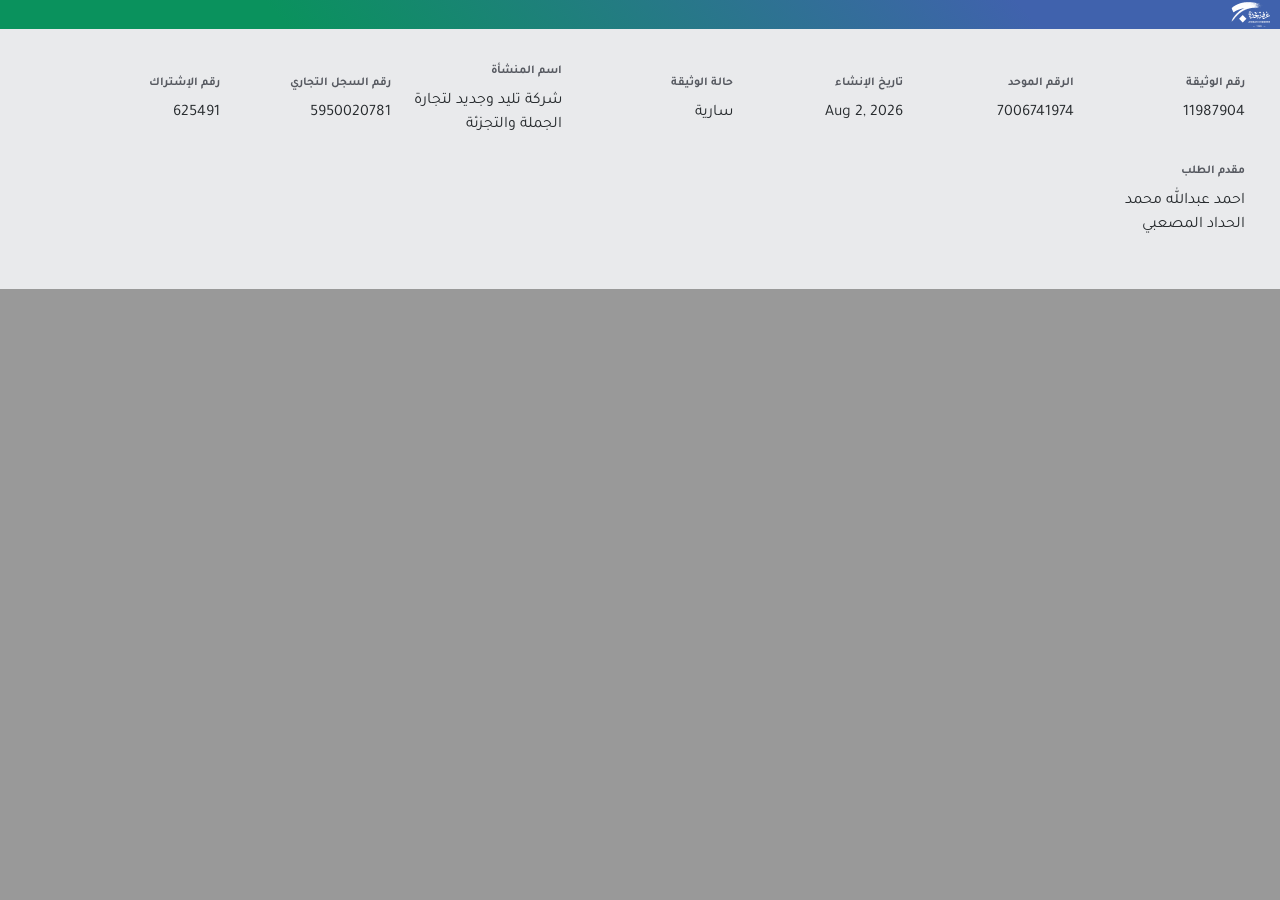
==== index.html @ 18b02ceb "go" ====
<!DOCTYPE html><html lang="ar" dir="rtl"><head><base href="./"><script>
(function () {
  try {
    // Keep the actual exported document address before restoring the captured
    // route identity below. Root-absolute hash routers otherwise navigate to
    // the static server root (/#/route) and discard the clone/project subpath.
    var physicalDocumentPath = location.pathname;
    var physicalDocumentSearch = location.search;
    var physicalDocumentHash = location.hash;
    // A generated HTML filename is a physical implementation detail, never a
    // deployment directory. Remove it before deriving the hosting subpath.
    var currentPath = location.pathname.replace(/\/index\.html(?=\/|$)/ig, '');
    currentPath = currentPath.endsWith('/') ? currentPath : currentPath + '/';
    var marker = "/";
    var markerIndex = currentPath.lastIndexOf(marker);
    var deploymentBase = markerIndex >= 0 ? currentPath.slice(0, markerIndex) : '';
    var deploymentRoot = (deploymentBase.replace(/\/+$/, '') || '') + '/';
    window.__CLONED_DEPLOYMENT_BASE__ = deploymentBase;
    
    var physicalEntry = new URL(location.href);
    var safeRootPath = deploymentRoot;
    var safeIndexPath = deploymentRoot + 'index.html';
    if (physicalEntry.pathname !== safeRootPath && physicalEntry.pathname !== safeIndexPath) {
      physicalEntry.pathname = safeRootPath;
      physicalEntry.search = '';
    }
    physicalEntry.hash = '';
    window.__CLONED_PHYSICAL_ENTRY_URL__ = physicalEntry.href;
    var base = document.querySelector('base');
    if (base) base.setAttribute('href', deploymentRoot);
    function rootHashTarget(value) {
      if (typeof value !== 'string') return null;
      try {
        var parsed = new URL(value, location.href);
        if (parsed.origin !== location.origin || parsed.pathname !== '/' || !/^#\//.test(parsed.hash)) return null;
        return physicalDocumentPath + (parsed.search || physicalDocumentSearch) + parsed.hash;
      } catch (_) { return null; }
    }
    function normalizeHistoryUrl(value) {
      if (typeof value !== 'string') return value;
      try {
        var rootHash = rootHashTarget(value);
        if (rootHash) return rootHash;
        var parsed = new URL(value, location.href);
        if (parsed.pathname !== physicalDocumentPath) parsed.pathname = parsed.pathname.replace(/\/index\.html(?=\/|$)/ig, '');
        return parsed.pathname + parsed.search + parsed.hash;
      } catch (_) { return value; }
    }
    function routeAllowed(value, context) {
      var guard = window.__CLONED_ROUTE_GUARD__;
      return !guard || typeof guard.allows !== 'function' || guard.allows(value, context);
    }
    var nativeHistory = {};
    ['pushState', 'replaceState'].forEach(function (method) {
      var original = history[method];
      nativeHistory[method] = original;
      history[method] = function (state, title, url) {
        var normalized = normalizeHistoryUrl(url);
        if (url != null && !routeAllowed(normalized)) return;
        return original.call(history, state, title, normalized);
      };
    });
    // The Navigation API is the only pre-commit browser hook that also covers
    // location.href, location.assign(), and location.replace(). Anchors and
    // History API calls remain covered by the fallbacks below.
    if (window.navigation && window.navigation.addEventListener) {
      window.navigation.addEventListener('navigate', function (event) {
        var corrected = event.destination && rootHashTarget(event.destination.url);
        if (!corrected || !event.cancelable) return;
        event.preventDefault();
        if (!routeAllowed(corrected, event)) return;
        var oldUrl = location.href;
        var method = event.navigationType === 'replace' ? 'replaceState' : 'pushState';
        nativeHistory[method].call(history, null, document.title, corrected);
        window.dispatchEvent(new HashChangeEvent('hashchange', { oldURL: oldUrl, newURL: location.href }));
      });
    }
    document.addEventListener('click', function (event) {
      if (event.defaultPrevented || event.button !== 0 || event.metaKey || event.ctrlKey || event.shiftKey || event.altKey) return;
      var anchor = event.target && event.target.closest && event.target.closest('a[href]');
      if (!anchor || (anchor.target && anchor.target !== '_self') || anchor.hasAttribute('download')) return;
      var corrected = rootHashTarget(anchor.getAttribute('href'));
      if (!corrected) return;
      event.preventDefault();
      if (!routeAllowed(corrected)) return;
      var oldUrl = location.href;
      nativeHistory.pushState.call(history, null, document.title, corrected);
      window.dispatchEvent(new HashChangeEvent('hashchange', { oldURL: oldUrl, newURL: location.href }));
    }, true);
    var capturedRoute = "/files-portal/U2FsdGVkX18SKubNwm4fNAu_M1NmaeADaIrEZDfGkQEAFNPZi5xrDi9K2Wsy48MesbpIVftaxe9GZG7YvKGKcZFGcg";
    var capturedRootHash = false;
    var targetRoute = capturedRootHash
      ? physicalDocumentPath + ("" || physicalDocumentSearch) + (/^#\//.test(physicalDocumentHash) ? physicalDocumentHash : "")
      : deploymentRoot + capturedRoute.replace(/^\/+/, '');
    var targetIsPhysicalDocument = targetRoute.replace(/[?#].*$/, '') === physicalDocumentPath;
    if (location.pathname + location.search + location.hash !== targetRoute) {
      (capturedRootHash || targetIsPhysicalDocument ? nativeHistory.replaceState : history.replaceState).call(history, null, document.title, targetRoute);
    }
    
    window.__CLONED_RESTORE_PHYSICAL_ENTRY__ = function (trigger) {
      try {
        var physicalEntry = new URL(window.__CLONED_PHYSICAL_ENTRY_URL__ || '', location.origin);
        if (physicalEntry.origin !== location.origin) return false;
        if (physicalEntry.pathname !== deploymentRoot && physicalEntry.pathname !== deploymentRoot + 'index.html') return false;
        nativeHistory.replaceState.call(history, history.state, document.title, physicalEntry.pathname + physicalEntry.search + physicalEntry.hash);
        window.__CLONED_STATIC_HOST_SAFE_ROUTE__ = { enabled: true, virtualRouteApplied: true, physicalUrlRestored: true, restoreTrigger: trigger };
        console.info('Restored static-host-safe physical URL', { restored: true, trigger: trigger });
        return true;
      } catch (_) { return false; }
    };
  } catch (_) {}
})();
</script><script>
(function () {
  var resources = {"https://es.jcci.org.sa/favicon.ico":"assets/favicon.ico","https://es.jcci.org.sa/runtime.96711ca3901e5c59.js":"js/runtime.96711ca3901e5c59.js","https://es.jcci.org.sa/polyfills.42f2273b4b2ad4d5.js":"js/polyfills.42f2273b4b2ad4d5.js","https://cdnjs.cloudflare.com/ajax/libs/font-awesome/4.7.0/css/font-awesome.min.css":"css/ajax/libs/font-awesome/4.7.0/css/font-awesome.min.css","https://es.jcci.org.sa/styles.d75b4e4348cd40df.css":"css/styles.d75b4e4348cd40df.css","https://es.jcci.org.sa/Tajawal-Regular.c926d31bbb85e9a4.otf":"fonts/Tajawal-Regular.c926d31bbb85e9a4.otf","https://raw.githack.com/eKoopmans/html2pdf/master/dist/html2pdf.bundle.js":"js/eKoopmans/html2pdf/master/dist/html2pdf.bundle.js","https://es.jcci.org.sa/scripts.fde64f2b91915339.js":"js/scripts.fde64f2b91915339.js","https://es.jcci.org.sa/main.dde050314a5e912d.js":"js/main.dde050314a5e912d.js","https://es.jcci.org.sa/assets/i18n/ar.json":"assets/i18n/ar.json","https://es.jcci.org.sa/assets/i18n/en.json":"assets/i18n/en.json","https://es.jcci.org.sa/assets/images/chambers-logo/JeddahChamber-WhiteLogo.svg":"assets/images/chambers-logo/JeddahChamber-WhiteLogo.svg","https://analytics.is.sa/script.js":"js/script.js","https://flags.code.is.sa/871/client/features":"api/871/client/features.json","https://es.jcci.org.sa/backend/api/MyDocuments/ViewDocumentV2":"api/backend/api/MyDocuments/ViewDocumentV2.json","https://analytics.is.sa/api/send":"api/send.json","blob:https://es.jcci.org.sa/0912cd89-33bb-48c0-9a73-5f0d02122f06":"api/https--8a423eaec6606a28/es.jcci.org.sa/0912cd89-33bb-48c0-9a73-5f0d02122f06.pdf","https://es.jcci.org.sa/Tajawal-Bold.a38b4347c7faf820.otf":"fonts/Tajawal-Bold.a38b4347c7faf820.otf","https://manage.license.pdf.is.sa/api/licenses/validate":"api/licenses/validate.json","https://es.jcci.org.sa/fa-duotone-900.fea2360d17b96439.woff2":"fonts/fa-duotone-900.fea2360d17b96439.woff2","blob:https://es.jcci.org.sa/66b21552-a897-4b82-9615-51c805713a36":"api/https--fd3a683abe9d99a4/es.jcci.org.sa/66b21552-a897-4b82-9615-51c805713a36.pdf","https://es.jcci.org.sa/files-portal/U2FsdGVkX18SKubNwm4fNAu_M1NmaeADaIrEZDfGkQEAFNPZi5xrDi9K2Wsy48MesbpIVftaxe9GZG7YvKGKcZFGcg":"files-portal/U2FsdGVkX18SKubNwm4fNAu_M1NmaeADaIrEZDfGkQEAFNPZi5xrDi9K2Wsy48MesbpIVftaxe9GZG7YvKGKcZFGcg/index.html","https://es.jcci.org.sa/":"index.html","https://es.jcci.org.sa/assets/js/intercom.js":"js/assets/js/intercom.js","https://es.jcci.org.sa/assets/lib/js/pdf.js":"js/assets/lib/js/pdf.js","https://es.jcci.org.sa/Tajawal-Light.66722e09412e4348.otf":"fonts/Tajawal-Light.66722e09412e4348.otf","https://es.jcci.org.sa/Tajawal-Medium.a87ad9852ed65aa3.otf":"fonts/Tajawal-Medium.a87ad9852ed65aa3.otf","https://es.jcci.org.sa/Tajawal-ExtraBold.80a3e7cd41c32377.otf":"fonts/Tajawal-ExtraBold.80a3e7cd41c32377.otf","https://fonts.googleapis.com/css2?family=Roboto:wght@300;400;500&display=swap":"css/css2--5a139c361368ee8d.css","https://fonts.googleapis.com/icon?family=Material+Icons":"css/icon--ed28347779476943.css","https://cdnjs.cloudflare.com/ajax/libs/font-awesome/4.7.0/fonts/fontawesome-webfont.eot?v=4.7.0":"fonts/ajax/libs/font-awesome/4.7.0/fonts/fontawesome-webfont--4220aa11ed52e819.eot","https://cdnjs.cloudflare.com/ajax/libs/font-awesome/4.7.0/fonts/fontawesome-webfont.eot?":"fonts/ajax/libs/font-awesome/4.7.0/fonts/fontawesome-webfont.eot","https://cdnjs.cloudflare.com/ajax/libs/font-awesome/4.7.0/fonts/fontawesome-webfont.woff2?v=4.7.0":"fonts/ajax/libs/font-awesome/4.7.0/fonts/fontawesome-webfont--4220aa11ed52e819.woff2","https://cdnjs.cloudflare.com/ajax/libs/font-awesome/4.7.0/fonts/fontawesome-webfont.woff?v=4.7.0":"fonts/ajax/libs/font-awesome/4.7.0/fonts/fontawesome-webfont--4220aa11ed52e819.woff","https://cdnjs.cloudflare.com/ajax/libs/font-awesome/4.7.0/fonts/fontawesome-webfont.ttf?v=4.7.0":"fonts/ajax/libs/font-awesome/4.7.0/fonts/fontawesome-webfont--4220aa11ed52e819.ttf","https://cdnjs.cloudflare.com/ajax/libs/font-awesome/4.7.0/fonts/fontawesome-webfont.svg?v=4.7.0":"images/ajax/libs/font-awesome/4.7.0/fonts/fontawesome-webfont--4220aa11ed52e819.svg","https://es.jcci.org.sa/fa-brands-400.30c252b60a43c17c.woff2":"fonts/fa-brands-400.30c252b60a43c17c.woff2","https://es.jcci.org.sa/fa-brands-400.04639e675f3ad19d.ttf":"fonts/fa-brands-400.04639e675f3ad19d.ttf","https://es.jcci.org.sa/fa-duotone-900.8372a4c6bd8644ad.ttf":"fonts/fa-duotone-900.8372a4c6bd8644ad.ttf","https://es.jcci.org.sa/fa-light-300.95275b21d02271e3.woff2":"fonts/fa-light-300.95275b21d02271e3.woff2","https://es.jcci.org.sa/fa-light-300.022a57013d7b3353.ttf":"fonts/fa-light-300.022a57013d7b3353.ttf","https://es.jcci.org.sa/fa-regular-400.8576d7cefc8b8922.woff2":"fonts/fa-regular-400.8576d7cefc8b8922.woff2","https://es.jcci.org.sa/fa-regular-400.8a40ed10e643ee0a.ttf":"fonts/fa-regular-400.8a40ed10e643ee0a.ttf","https://es.jcci.org.sa/fa-solid-900.bfed0292989d50b8.woff2":"fonts/fa-solid-900.bfed0292989d50b8.woff2","https://es.jcci.org.sa/fa-solid-900.464668fa4a5ecf05.ttf":"fonts/fa-solid-900.464668fa4a5ecf05.ttf","https://es.jcci.org.sa/fa-thin-100.534107bfe356b8f0.woff2":"fonts/fa-thin-100.534107bfe356b8f0.woff2","https://es.jcci.org.sa/fa-thin-100.a80668846623824d.ttf":"fonts/fa-thin-100.a80668846623824d.ttf","https://es.jcci.org.sa/icon-info.8a3c51aae01eccf6.png":"images/icon-info.8a3c51aae01eccf6.png","https://es.jcci.org.sa/assets/images/icons/input_loader.svg":"assets/images/icons/input_loader.svg","https://es.jcci.org.sa/pointer-icon.f1f1dfd3dbaf8f08.png":"images/pointer-icon.f1f1dfd3dbaf8f08.png","https://es.jcci.org.sa/login-image.7143793c0b0d82d2.png":"images/login-image.7143793c0b0d82d2.png","https://fonts.gstatic.com/s/roboto/v51/KFOMCnqEu92Fr1ME7kSn66aGLdTylUAMQXC89YmC2DPNWuaabWmT.ttf":"fonts/s/roboto/v51/KFOMCnqEu92Fr1ME7kSn66aGLdTylUAMQXC89YmC2DPNWuaabWmT.ttf","https://fonts.gstatic.com/s/roboto/v51/KFOMCnqEu92Fr1ME7kSn66aGLdTylUAMQXC89YmC2DPNWubEbWmT.ttf":"fonts/s/roboto/v51/KFOMCnqEu92Fr1ME7kSn66aGLdTylUAMQXC89YmC2DPNWubEbWmT.ttf","https://fonts.gstatic.com/s/roboto/v51/KFOMCnqEu92Fr1ME7kSn66aGLdTylUAMQXC89YmC2DPNWub2bWmT.ttf":"fonts/s/roboto/v51/KFOMCnqEu92Fr1ME7kSn66aGLdTylUAMQXC89YmC2DPNWub2bWmT.ttf","https://fonts.gstatic.com/s/materialicons/v145/flUhRq6tzZclQEJ-Vdg-IuiaDsNZ.ttf":"fonts/s/materialicons/v145/flUhRq6tzZclQEJ-Vdg-IuiaDsNZ.ttf"};
  var captchaPaths = {};
  var basenameMatches = {"favicon.ico":"assets/favicon.ico","runtime.96711ca3901e5c59.js":"js/runtime.96711ca3901e5c59.js","polyfills.42f2273b4b2ad4d5.js":"js/polyfills.42f2273b4b2ad4d5.js","font-awesome.min.css":"css/ajax/libs/font-awesome/4.7.0/css/font-awesome.min.css","styles.d75b4e4348cd40df.css":"css/styles.d75b4e4348cd40df.css","Tajawal-Regular.c926d31bbb85e9a4.otf":"fonts/Tajawal-Regular.c926d31bbb85e9a4.otf","html2pdf.bundle.js":"js/eKoopmans/html2pdf/master/dist/html2pdf.bundle.js","scripts.fde64f2b91915339.js":"js/scripts.fde64f2b91915339.js","main.dde050314a5e912d.js":"js/main.dde050314a5e912d.js","ar.json":"assets/i18n/ar.json","en.json":"assets/i18n/en.json","JeddahChamber-WhiteLogo.svg":"assets/images/chambers-logo/JeddahChamber-WhiteLogo.svg","script.js":"js/script.js","features":"api/871/client/features.json","ViewDocumentV2":"api/backend/api/MyDocuments/ViewDocumentV2.json","send":"api/send.json","0912cd89-33bb-48c0-9a73-5f0d02122f06":"api/https--8a423eaec6606a28/es.jcci.org.sa/0912cd89-33bb-48c0-9a73-5f0d02122f06.pdf","Tajawal-Bold.a38b4347c7faf820.otf":"fonts/Tajawal-Bold.a38b4347c7faf820.otf","validate":"api/licenses/validate.json","fa-duotone-900.fea2360d17b96439.woff2":"fonts/fa-duotone-900.fea2360d17b96439.woff2","66b21552-a897-4b82-9615-51c805713a36":"api/https--fd3a683abe9d99a4/es.jcci.org.sa/66b21552-a897-4b82-9615-51c805713a36.pdf","U2FsdGVkX18SKubNwm4fNAu_M1NmaeADaIrEZDfGkQEAFNPZi5xrDi9K2Wsy48MesbpIVftaxe9GZG7YvKGKcZFGcg":"files-portal/U2FsdGVkX18SKubNwm4fNAu_M1NmaeADaIrEZDfGkQEAFNPZi5xrDi9K2Wsy48MesbpIVftaxe9GZG7YvKGKcZFGcg/index.html","intercom.js":"js/assets/js/intercom.js","pdf.js":"js/assets/lib/js/pdf.js","Tajawal-Light.66722e09412e4348.otf":"fonts/Tajawal-Light.66722e09412e4348.otf","Tajawal-Medium.a87ad9852ed65aa3.otf":"fonts/Tajawal-Medium.a87ad9852ed65aa3.otf","Tajawal-ExtraBold.80a3e7cd41c32377.otf":"fonts/Tajawal-ExtraBold.80a3e7cd41c32377.otf","css2":"css/css2--5a139c361368ee8d.css","icon":"css/icon--ed28347779476943.css","fontawesome-webfont.eot":null,"fontawesome-webfont.woff2":"fonts/ajax/libs/font-awesome/4.7.0/fonts/fontawesome-webfont--4220aa11ed52e819.woff2","fontawesome-webfont.woff":"fonts/ajax/libs/font-awesome/4.7.0/fonts/fontawesome-webfont--4220aa11ed52e819.woff","fontawesome-webfont.ttf":"fonts/ajax/libs/font-awesome/4.7.0/fonts/fontawesome-webfont--4220aa11ed52e819.ttf","fontawesome-webfont.svg":"images/ajax/libs/font-awesome/4.7.0/fonts/fontawesome-webfont--4220aa11ed52e819.svg","fa-brands-400.30c252b60a43c17c.woff2":"fonts/fa-brands-400.30c252b60a43c17c.woff2","fa-brands-400.04639e675f3ad19d.ttf":"fonts/fa-brands-400.04639e675f3ad19d.ttf","fa-duotone-900.8372a4c6bd8644ad.ttf":"fonts/fa-duotone-900.8372a4c6bd8644ad.ttf","fa-light-300.95275b21d02271e3.woff2":"fonts/fa-light-300.95275b21d02271e3.woff2","fa-light-300.022a57013d7b3353.ttf":"fonts/fa-light-300.022a57013d7b3353.ttf","fa-regular-400.8576d7cefc8b8922.woff2":"fonts/fa-regular-400.8576d7cefc8b8922.woff2","fa-regular-400.8a40ed10e643ee0a.ttf":"fonts/fa-regular-400.8a40ed10e643ee0a.ttf","fa-solid-900.bfed0292989d50b8.woff2":"fonts/fa-solid-900.bfed0292989d50b8.woff2","fa-solid-900.464668fa4a5ecf05.ttf":"fonts/fa-solid-900.464668fa4a5ecf05.ttf","fa-thin-100.534107bfe356b8f0.woff2":"fonts/fa-thin-100.534107bfe356b8f0.woff2","fa-thin-100.a80668846623824d.ttf":"fonts/fa-thin-100.a80668846623824d.ttf","icon-info.8a3c51aae01eccf6.png":"images/icon-info.8a3c51aae01eccf6.png","input_loader.svg":"assets/images/icons/input_loader.svg","pointer-icon.f1f1dfd3dbaf8f08.png":"images/pointer-icon.f1f1dfd3dbaf8f08.png","login-image.7143793c0b0d82d2.png":"images/login-image.7143793c0b0d82d2.png","KFOMCnqEu92Fr1ME7kSn66aGLdTylUAMQXC89YmC2DPNWuaabWmT.ttf":"fonts/s/roboto/v51/KFOMCnqEu92Fr1ME7kSn66aGLdTylUAMQXC89YmC2DPNWuaabWmT.ttf","KFOMCnqEu92Fr1ME7kSn66aGLdTylUAMQXC89YmC2DPNWubEbWmT.ttf":"fonts/s/roboto/v51/KFOMCnqEu92Fr1ME7kSn66aGLdTylUAMQXC89YmC2DPNWubEbWmT.ttf","KFOMCnqEu92Fr1ME7kSn66aGLdTylUAMQXC89YmC2DPNWub2bWmT.ttf":"fonts/s/roboto/v51/KFOMCnqEu92Fr1ME7kSn66aGLdTylUAMQXC89YmC2DPNWub2bWmT.ttf","flUhRq6tzZclQEJ-Vdg-IuiaDsNZ.ttf":"fonts/s/materialicons/v145/flUhRq6tzZclQEJ-Vdg-IuiaDsNZ.ttf"};
  var imageStemMatches = {"favicon":"assets/favicon.ico","jeddahchamber-whitelogo":"assets/images/chambers-logo/JeddahChamber-WhiteLogo.svg","fontawesome-webfont":"images/ajax/libs/font-awesome/4.7.0/fonts/fontawesome-webfont--4220aa11ed52e819.svg","icon-info.8a3c51aae01eccf6":"images/icon-info.8a3c51aae01eccf6.png","input_loader":"assets/images/icons/input_loader.svg","pointer-icon.f1f1dfd3dbaf8f08":"images/pointer-icon.f1f1dfd3dbaf8f08.png","login-image.7143793c0b0d82d2":"images/login-image.7143793c0b0d82d2.png"};
  var sourcePageUrl = "https://es.jcci.org.sa/files-portal/U2FsdGVkX18SKubNwm4fNAu_M1NmaeADaIrEZDfGkQEAFNPZi5xrDi9K2Wsy48MesbpIVftaxe9GZG7YvKGKcZFGcg";

  function normalizeAssetPath(value) {
    if (typeof value !== 'string' || !value) return value;
    var raw = value.trim();
    try {
      var original = new URL(raw, sourcePageUrl); original.hash = '';
      var file = resources[original.href];
      var queryless = original.origin + original.pathname;
      if (!file && captchaPaths[queryless]) file = resources[queryless] || null;
      if (!file) {
        var name = original.pathname.split('/').pop();
        file = name && basenameMatches[name] || null;
      }
      if (!file && /\.(?:png|jpe?g|gif|webp|avif|svg|ico)$/i.test(original.pathname)) {
        var imageName = original.pathname.split('/').pop() || '';
        var imageStem = imageName.replace(/\.[^.]*$/, '').toLowerCase();
        file = imageStem && imageStemMatches[imageStem] || null;
      }
      if (file) return (window.__CLONED_DEPLOYMENT_BASE__ || '') + '/' + file;
      if (captchaPaths[queryless]) return 'data:,';
    } catch (_) {}
    return value;
  }

  function rewriteCssUrlTokens(input, mapper) {
  var text = String(input);
  var output = '';
  var copied = 0;
  var index = 0;
  var length = text.length;
  function skipString(position, quote) {
    position += 1;
    while (position < length) {
      if (text[position] === '\\') { position += 2; continue; }
      if (text[position] === quote) return position + 1;
      position += 1;
    }
    return length;
  }
  function skipComment(position) {
    var end = text.indexOf('*/', position + 2);
    return end < 0 ? length : end + 2;
  }
  while (index < length) {
    var character = text[index];
    if (character === '/' && text[index + 1] === '*') { index = skipComment(index); continue; }
    if (character === '"' || character === "'") { index = skipString(index, character); continue; }
    var boundaryBefore = index === 0 || !/[a-z0-9_-]/i.test(text[index - 1]);
    if (!boundaryBefore || text.slice(index, index + 3).toLowerCase() !== 'url') { index += 1; continue; }
    var cursor = index + 3;
    while (cursor < length && /\s/.test(text[cursor])) cursor += 1;
    if (text[cursor] !== '(') { index += 3; continue; }
    cursor += 1;
    while (cursor < length && /\s/.test(text[cursor])) cursor += 1;
    var valueStart = cursor;
    var valueEnd;
    var close;
    var quote = text[cursor] === '"' || text[cursor] === "'" ? text[cursor] : '';
    if (quote) {
      valueStart = cursor + 1;
      cursor = skipString(cursor, quote);
      if (cursor > length || text[cursor - 1] !== quote) { index = length; continue; }
      valueEnd = cursor - 1;
      while (cursor < length && /\s/.test(text[cursor])) cursor += 1;
      if (text[cursor] !== ')') { index = cursor; continue; }
      close = cursor;
    } else {
      var depth = 1;
      while (cursor < length) {
        character = text[cursor];
        if (character === '\\') { cursor += 2; continue; }
        if (character === '/' && text[cursor + 1] === '*') { cursor = skipComment(cursor); continue; }
        if (character === '"' || character === "'") { cursor = skipString(cursor, character); continue; }
        if (character === '(') depth += 1;
        else if (character === ')' && --depth === 0) break;
        cursor += 1;
      }
      if (cursor >= length) { index = length; continue; }
      close = cursor;
      valueEnd = close;
      while (valueEnd > valueStart && /\s/.test(text[valueEnd - 1])) valueEnd -= 1;
    }
    var original = text.slice(valueStart, valueEnd);
    var replacement = mapper(original, {
      start: index,
      end: close + 1,
      valueStart: valueStart,
      valueEnd: valueEnd,
      quote: quote,
      token: text.slice(index, close + 1)
    });
    if (typeof replacement === 'string' && replacement !== original) {
      output += text.slice(copied, valueStart) + replacement;
      copied = valueEnd;
    }
    index = close + 1;
  }
  return copied ? output + text.slice(copied) : text;
}
  function rewriteCssImportTokens(input, mapper) {
  var text = String(input);
  var output = '';
  var copied = 0;
  var index = 0;
  var length = text.length;
  function skipString(position, quote) {
    position += 1;
    while (position < length) {
      if (text[position] === '\\') { position += 2; continue; }
      if (text[position] === quote) return position + 1;
      position += 1;
    }
    return length;
  }
  while (index < length) {
    if (text[index] === '/' && text[index + 1] === '*') {
      var commentEnd = text.indexOf('*/', index + 2);
      index = commentEnd < 0 ? length : commentEnd + 2;
      continue;
    }
    if (text[index] === '"' || text[index] === "'") { index = skipString(index, text[index]); continue; }
    if (text.slice(index, index + 7).toLowerCase() !== '@import' || /[a-z0-9_-]/i.test(text[index + 7] || '')) { index += 1; continue; }
    var cursor = index + 7;
    while (cursor < length && /\s/.test(text[cursor])) cursor += 1;
    var quote = text[cursor];
    if (quote !== '"' && quote !== "'") { index = cursor; continue; }
    var valueStart = cursor + 1;
    cursor = skipString(cursor, quote);
    if (cursor > length || text[cursor - 1] !== quote) { index = length; continue; }
    var valueEnd = cursor - 1;
    var original = text.slice(valueStart, valueEnd);
    var replacement = mapper(original, { start: index, valueStart: valueStart, valueEnd: valueEnd, quote: quote });
    if (typeof replacement === 'string' && replacement !== original) {
      output += text.slice(copied, valueStart) + replacement;
      copied = valueEnd;
    }
    index = cursor;
  }
  return copied ? output + text.slice(copied) : text;
}

  function resolveCss(value) {
    if (typeof value !== 'string') return value;
    function rewrite(raw) {
      var resolved = normalizeAssetPath(raw.trim());
      return resolved === raw.trim() ? raw : resolved;
    }
    return rewriteCssImportTokens(rewriteCssUrlTokens(value, rewrite), rewrite);
  }

  function resolveMarkup(value) {
    if (typeof value !== 'string' || !value) return value;
    var output = value.replace(/\b(src|href|poster|data)=(["'])(.*?)\2/gi, function(match, attribute, quote, raw) {
      var resolved = normalizeAssetPath(raw);
      return attribute + '=' + quote + resolved + quote;
    });
    output = output.replace(/\b(srcset|imagesrcset)=(["'])(.*?)\2/gi, function(match, attribute, quote, raw) {
      var candidates = raw.split(',').map(function(candidate) {
        var parts = candidate.trim().split(/\s+/);
        parts[0] = normalizeAssetPath(parts[0]);
        return parts.join(' ');
      });
      return attribute + '=' + quote + candidates.join(', ') + quote;
    });
    return output.replace(/\bstyle=(["'])(.*?)\1/gi, function(match, quote, raw) {
      return 'style=' + quote + resolveCss(raw) + quote;
    });
  }

  [['innerHTML', 'set'], ['outerHTML', 'set']].forEach(function(entry) {
    var descriptor = Object.getOwnPropertyDescriptor(Element.prototype, entry[0]);
    if (!descriptor || !descriptor.set || !descriptor.get) return;
    Object.defineProperty(Element.prototype, entry[0], {
      configurable: true,
      enumerable: descriptor.enumerable,
      get: descriptor.get,
      set: function(value) { return descriptor.set.call(this, resolveMarkup(value)); }
    });
  });
  var insertAdjacentHTML = Element.prototype.insertAdjacentHTML;
  if (insertAdjacentHTML) Element.prototype.insertAdjacentHTML = function(position, value) {
    return insertAdjacentHTML.call(this, position, resolveMarkup(value));
  };

  var setAttribute = Element.prototype.setAttribute;
  Element.prototype.setAttribute = function (name, value) {
    var attribute = String(name).toLowerCase();
    if (attribute === 'src' || attribute === 'href' || attribute === 'poster' || attribute === 'data') value = normalizeAssetPath(value);
    if (attribute === 'style') value = resolveCss(value);
    return setAttribute.call(this, name, value);
  };

  [['HTMLImageElement', 'src'], ['HTMLScriptElement', 'src'], ['HTMLLinkElement', 'href'], ['HTMLSourceElement', 'src'], ['HTMLVideoElement', 'poster'], ['HTMLAudioElement', 'src']].forEach(function (entry) {
    var Type = window[entry[0]];
    if (!Type) return;
    var descriptor = Object.getOwnPropertyDescriptor(Type.prototype, entry[1]);
    if (!descriptor || !descriptor.set || !descriptor.get) return;
    Object.defineProperty(Type.prototype, entry[1], {
      configurable: true,
      enumerable: descriptor.enumerable,
      get: descriptor.get,
      set: function (value) { return descriptor.set.call(this, normalizeAssetPath(value)); }
    });
  });

  var originalFetch = window.fetch && window.fetch.bind(window);
  if (originalFetch) window.fetch = function (input, init) {
    if (typeof input === 'string') input = normalizeAssetPath(input);
    else if (input && input.url) input = new Request(normalizeAssetPath(input.url), input);
    return originalFetch(input, init);
  };

  var open = XMLHttpRequest.prototype.open;
  XMLHttpRequest.prototype.open = function (method, url) {
    arguments[1] = normalizeAssetPath(url);
    return open.apply(this, arguments);
  };

  var setProperty = CSSStyleDeclaration.prototype.setProperty;
  CSSStyleDeclaration.prototype.setProperty = function (name, value, priority) {
    return setProperty.call(this, name, resolveCss(value), priority);
  };
})();
</script><script>
window.__CLONED_API_CACHE__ = [
  {
    "url": "https://es.jcci.org.sa/assets/i18n/ar.json",
    "pathname": "/assets/i18n/ar.json",
    "method": "GET",
    "file": "assets/i18n/ar.json",
    "status": 200,
    "statusText": "OK",
    "contentType": "application/json",
    "headers": {
      "etag": "\"0a54d1f872ddd1:0\"",
      "content-type": "application/json",
      "last-modified": "Sun, 16 Aug 2026 13:57:06 GMT"
    },
    "body": "{\n  \"Home\": \"الرئيسية\"\n}",
    "encoding": "utf8"
  },
  {
    "url": "https://es.jcci.org.sa/assets/i18n/en.json",
    "pathname": "/assets/i18n/en.json",
    "method": "GET",
    "file": "assets/i18n/en.json",
    "status": 200,
    "statusText": "OK",
    "contentType": "application/json",
    "headers": {
      "etag": "\"0a54d1f872ddd1:0\"",
      "content-type": "application/json",
      "last-modified": "Sun, 16 Aug 2026 13:57:06 GMT"
    },
    "body": "{\n  \"Home\": \"Home\"\n}",
    "encoding": "utf8"
  },
  {
    "url": "https://flags.code.is.sa/871/client/features",
    "pathname": "/871/client/features",
    "method": "GET",
    "file": "api/871/client/features.json",
    "status": 200,
    "statusText": "",
    "contentType": "application/json",
    "headers": {
      "etag": "W/\"db1b246900517c1c752d8c2b6086fb81\"",
      "content-type": "application/json",
      "cache-control": "max-age=0, private, must-revalidate"
    },
    "body": "{\"version\":1,\"features\":[{\"name\":\"enable-license-validation\",\"description\":\"If enabled, the package will validate the license against the server; if disabled, no validation will occur. This ensures that active clients remain unaffected during license server deployments or downtime.\",\"enabled\":true,\"strategies\":[{\"name\":\"default\",\"parameters\":{}}]},{\"name\":\"enable-license-validation-dev\",\"description\":\"If enabled, the package will validate the license against the server; if disabled, no validation will occur. This ensures that active clients remain unaffected during license server deployments or downtime. (On dev environment)\",\"enabled\":true,\"strategies\":[{\"name\":\"default\",\"parameters\":{}}]}]}",
    "encoding": "utf8"
  },
  {
    "url": "https://analytics.is.sa/api/send",
    "pathname": "/api/send",
    "method": "POST",
    "file": "api/send.json",
    "status": 200,
    "statusText": "",
    "contentType": "application/json",
    "headers": {
      "cache-control": "no-cache",
      "content-type": "application/json"
    },
    "body": "{\"cache\":\"eyJhbGciOiJIUzI1NiIsInR5cCI6IkpXVCJ9.[base64].v9TP9wc388cjHc4drq_LptdTKyydLb4X8ZClZVFjprE\",\"sessionId\":\"5cd86791-2008-5780-90cd-483c9d175249\",\"visitId\":\"8b1ce8ff-085d-57ae-81a1-f6545f8687d7\"}",
    "encoding": "utf8"
  },
  {
    "url": "https://es.jcci.org.sa/backend/api/MyDocuments/ViewDocumentV2",
    "pathname": "/backend/api/MyDocuments/ViewDocumentV2",
    "method": "POST",
    "file": "api/backend/api/MyDocuments/ViewDocumentV2.json",
    "status": 200,
    "statusText": "OK",
    "contentType": "application/json; charset=utf-8",
    "headers": {
      "content-type": "application/json; charset=utf-8"
    },
    "body": "{\"succeeded\":true,\"message\":\"\",\"errors\":[],\"data\":{\"documentNumber\":\"11987904\",\"documentStatus\":1,\"documentStatusTitle\":\"سارية\",\"facilityTitle\":\"شركة تليد وجديد لتجارة الجملة والتجزئة\",\"created\":\"2026-08-02T11:45:56.5929909\",\"contentList\":[\"[base64]/q41rq6289qq7is67pbt4swfOfOTEJQtN0veYb5zb3nnvOec95zBgKEkD5kJWEJSUgeHXrqZ6snXlmPW05hcWXBqOqV2/G4jRBN27y5ufnz10+7S4jft3gtfB5e6P+KZwIh/l54PnKeZfHSypv9tXg+lhCYUFyalxsaOa4Mb+FGdltyl5aRVJJHSAB93rck1zJXkTC0Fc+fx/ONhIV9sJHICGFqmXS88oK4hywSStLwnN4SPiuJ7+iNxDdekB0/Y+aUlpNJxJfvYFbzr5LP2Z+hAi9H03vwGVPp60d8CYPfMXh+QuaFq1UQovPWeGtxGwM1Y/jLMq/2u2O4ww+ScHqyjLexRnYNGUZGoXRyrVwbGBaoD9eFqgerveUK/[base64]/HTFtqKSxJjalfy9jtMJE/ZFYDiqZNbWPOGli280ErjtjW1cXGy4LI0zh8uB61olJRmTRhmlB9WKCWqiQMdDBaqW568RgUZTR0dsBP3wEsyXultBjO17FGALPjrvZQTjLY7yr3JU8DbTXDESBNuOgiHBlRqPFDreNqlTqdihl0OMtYey3OmtPAVhk6olrthKVSwG6ZP9rSi/yGEFEjKqVO0ow/uKmrICUlcbugogR+h6QyzkY1RLcHa9wUh/aP7OriItibREVGOnVGLR4YNlZPlxuGQrGB/jiuWq6mWgwMY/81Nf1q6oJXjxSaFuVvXmOuqTE7CidFA0RPmr8mnUNVvlX6Ulnjp0sLwVga1+loZdTFkJSy6qWExPKRagrtSEI8TIr7iE0NmUEySS7q1lvh7SNMrA/Tq+S4GtwpxZ2IQUBJ8ACPpD+SkDpRSB3KRhWgo4oAEalyAamoWcA7su1Grd/YcL+RYITnQ4whIUbwGzk2fDiTU1OQu9PanJ37ofVS+oKdrmXdSLwFNXB95u32Y90LrDZxitgaxX2eDwam8/gIPz+dLjgjRJsUXKUNyQmu0/n5jeAvGzq+ejs/w+FotK6xNn5aUWgsndZZ3XqPaTV0fEZ3fFgRJCVTjcDiZ9UQ3GnlrhnaL0kIhhZE8EC0xkPghRbg73SDdg6/LssNsBSrhHB90Je9Bf/x9WE0CM5wnY7zURGN8gc49Z/jPP/OG43HOYhu4y923rPDaMg4Wr0f+IQU3kF9sOuSLAJHGEoCRDSIipZrBX8UMDGYuoBShiLpvfz9vL04hMMHswvPX8jPbk6Pu7Yov/Hjuen8amvMJPjXT3a742DjSvTV2L+usABssH0V2xqUmbkb0vlGfh+KK+JPFiIgW0vCUQUSpnUSxv2hV1DqoCcqoUqAPAI/MRE2PITQG3xDD4xya1zu0P4LcBW1yqFOaExRod87pVAFav2dKOO4B7cg3VFXtvVChe0TuW06en22eavdbl/1p6+X5TD7q9/GWFfzWlYGEUdkPkHP9+rWsTPeKZlKw6yTs3NOxkW01qL2HPZ7bBmNAoRGAd7BnEFseJEh6DmP/pal6vLTB+p00gFjN6Q3Z+S+h3apvZuUlAyQfHvmTNzZ7VVVYhx40MofTJE+kmxcFso2ont8MdaNdcU6Jwa4YN3k5oyME2LEs+U1CAGPz1CqP32xUZjhrrIxZaoQ7/gAAMhb9cOwVow5z3TaZENcOUecRaGRqzAGYOrRO916sFol1+K8TiWHchdi09/PyH6ff3CtBuaat+QszBeTT82XS6hxJ0ZartjttmUAt/hDBth9IDedsX1xdVkxpp6Trdea74DJ9MqrqTRT0OgLMbhOlmZHvXdTrcsDUQOwVYzLblnIX4kGAYwUokFi0b/FZ/sUoEVGdT+r1Em/kSISjendQUv4o1x+o+badIzMN+K/h5rbS9b83mw+aT2VOqvZeird9BEaRmvgN7W2gjWen9pKzcRz9+w1NdX4obIHYRA1oYSD3Wyk1+Bc4sw4p2yAIf1kRu4HnTnRMK66/nY1I2CJTTd05FD5+WghvYm2YO8K6KYe76Z6DLbdNglwNwNUORWfmbFLsgVjdzOBU+fnd8zOcLPF9W4DAEEjsEORn8gxm4VpVOAPJqaF77cbOrh6x7oHNq6eSpfbdZPjcKUDKR7BS0gEgd4MyogQBJRI5SXE+PAwL20gx9XZvri1YgHUr2j57kUL/9yGhERTwtq6pCRzIrOG/6hp74VjoAb9qcNw9QNQ1dX/h7/fUA0NDV0g34DRj9i7brJHhVz/DM6mEAKMQpiKakMIQF5UPTBYLcZkwSdYR1jJitrUNEXptt9ZKipKGq+VmurtZxv5oTA9trwoJnrylMrt3GlTBCyvurAIihaea15ddWn/fchoOdzp37a6PDV1Q0NiAtD1GtD7qFY8SH/UC+i80bze/t7UugZm6u47d17uPPIKNMMWdlnHS6v4NlCuYg6gNjGjMgGiNgGfl2kDmICtfMd0SKRkjyvdbPkcR6/p+pH90Lk+vV5Yg17uL5cCK10nqljrB5TX4NpVgrlPhC9YWW0yeZZu31tcUV524C9W06YV/3MQbsleiLOWREXDlBjbtkRThG35hYWwYNG5ptXLAb554yd+76dHgPnfWy8uAUg11W1OTJS8SxaDeBvuxG6gltM8nK3kCpSFazfEvzm3IJX/D3/g+kPJK8oQnZJkt2u1c46457DkcdFPPS3NopCjXwY8wS/Rto9zyfzZ257ojp3/PojsSXBHhjTxDkW+wDl93fzRxeg04qxAaRqmNMWwuPTm2blNnQFbzebaa8xhdJ+Om5SspdCQmZ29B/rH8Sfv3YNjYnCmeYpwdEXsQdkwIU/6E6wiQI5GQ2Dqhb1argWamgJdkRMBqwHBa1XI2PWD9XCtmxh2aiDD6uTubK55R+cOVn9u0aToqMiiq8CVQ9pMgJlp4Nw/[base64]/N3KOIOka4nlDemN5zn5U298DyLE0qkH7XNVT0SJS9Wxq+lep9cIDC9Az/kMdmYwZQw4sgIDgP95MsTKmdtRxqNZsa/bRz+3BEIarCf5N+/ZKyrQIldclZySVivutRzrrFic9M5Z1KlEYN7G3SOVnSgfJ3q1bK9ghSEkSrQCxb6ie1TJHPCrvJ7TxsdPA/hQmttpogfGx0cDWT8j/mKa8aITKw++eHKAEFi1s3rz6ea37iUbJAoS8DN6lGs9SzWMNPX8MtlZLgnHCexGIEj8ia6GxnG94O80JwrrZerQ65n9tOQduHP9Rb6j3mp+Ka+8eP/pBWlQwx6kE3VctI+/ZCuB5rqWd1YM3XLwWHkxLM7cznwiwF/ABeuBuOjfAxfejMYFiPZorKr4HwQojNpiPc1v5I8IEqPf1CBW+1GsatxdxOUhPughDNPtFEMFn7hPqcSTHEHwe5mN/QJZ5PNkghsbliirmNPE7K1SStW6P83nND4qFboAIX9TCq+Sy3SG9BOZGSfOGiInTubPgLxUH7x06Z6vax38jqtYzOc43jIP9101MwFKN/IfngjVpZp0OoFFK5X2kj0VSQfy82HT+m8srffymxakwIvytLSNe0oGRbbkjB8XEZHXIrI2LljgMkSqZV2kjd1bXZC900nWkIkK/FKia6h8Ut8ZJIuCc6hFP8o1Nb2a21+PPMpZNTk9QRbh/cYenm/ZXYFmd9guf2fP8j4fA76dGlopOSF/xDIPmmu+EKx/sqwYsqcW2u2dQa7CgCVNXV3y8VyO4HsjKfro8M4OBK3SHkp41MbMJTp8Es05CXy0K98VZb7MNjn9usPQM+X983BOMoh9KW48IkdDnqV1l3/PVhRCBxOMK92pvNmxQi3GyLAWG3+ZSU2tDv3t0rKi+cnRE58NPnyjLAMWz33raFZSzeVl0VOwFHnOnGi3ry2c5ys2o3wnx8TIPV4qOynmON4MW/+BCY7/eoAcLUf97rseNREuzrcXb8O6eGtc+up0750bvuF/Qk9bO7e85M3TJbOh2m6P+dPyhXC8ruWobUTDO8cWFcPS3F3cQkNHJHedxghE8x5cr5qyCI3GVXcFsmGDAnx9VIxisE4Dg9ThPoEIcdkeXl66sLyU7wt/f+bZPR/9Efxg+OVTu4KC4O6D/d8c2Hd131XF+dGj7fLF0D8FRgF/PpH/52I5HOGvmdLA95IYldibOKMKMUVA4v2U6Gpd2RKrcInm+stVoJxvbvioML0sb+fvMzPfpxkT/oK+Oim6/Esm4HBO0rqKj/9cWQI2m721zzVT6quvmExwh4hrQxZP45+vW/x7XC3NJAnBEPJ6LanF0NjB9VpZk5yuVrYSLYX81kcr+L6aAmew4PEUPnqxWhhLqYlwoPU7HLnp7D5LPkDkxHwHpoMdC3e0HIxxbLMbjfyFxsaFkyffreKMZgfkZtYXGhOfGpE2a/k5i3FtuhkMhooOB0wYP/[base64]/Zuq4iFg+FJbuASjN3/tBQSrs/rpwSkzMlDJrdAxATMy8PtyjpBNZ2IAB9i1fnikvhGrroXMNgwJyskqrE/CzxpqVE8AwaPECVPwcWTDtz+rCQJIGHVTrgrMCNKoCWLAmLHzq1LLqF6MOnD60YM648bv4s8yYaqjbnJ2dm4e5BlLNDkve5pKCeUf5RoeIWuSVFLVPdWfbR8gkxOA677iRSCc+3QgkI/alH/YAn8d1qKFc0N2NR/vUrtF7b1dLmSKCXURCyXgymWKQRk6VinqABEBNj8ThLGMDXd21R1II94Nj5yydjvlt+OuNEyYc3su3O9NJ1aW/[base64]/16p2SikpMTHf+1L3Z4/qILUszxyzwGCOgOJRPdIvwgfbhGeGNCVaZ5AklVBzjFVWhC+wQIJuw4Hf/RBRj2w9qFReYtHaeWzeqFvr7MGYsz191rqotl7l+RfKMfRHz7t9eqPxtHiUSvtDYYyfrHmttBb843X3uzU8q9MYL8gW7SP7mKZYIEKZlVv1DEujz2Mb0KAWWeeszDz9G469Y/eLy2XHqVB9CmvKQ5j7u0s5B54nG6cqoT+J1XJK1RAvsEFUmaDP8R7jmVJcYyaBG0pXaLZQ+/qxBDGPR4YyGVNTcfenGBUdzQtYk9xkbRrpA6TOoAC06ucjaiwvUj9Vgv+xpeWD9/ZuL64b7vLF65a8jgZlg95Hno99ohvo2/W7o6Ql3/1r4SyxD5ppqdAFzAP04uxJ3VbhVR6qkX5NYLkbGHnX+1xrH+6Va5BFVm+a/U/PXOE07Vu+WJ/9ICQDZ0dHENiJhRNBI439hK3x44Fb5CZESzsO2NF39cVwU1E2Ym7HvDaIw4yre/u0+EqiE39/MHyXPL87Zxt+s6i5BovLr2D1c3RPlpfDUj/WMhSwLt3NDQoDEpc997p2AWzKPMGCWRoyTBLkmo4QK9XaxOisw6Gqi6ReHkjRfu11fERFvP15W8+ofKqo9XzjBmz9oKC/htnxUaLQX7XWKseHtF4dywJTDCSfaQ2iPZs1uSlr6cSYVAKexdP7K7MXoOwxONt5gbqC3lSPf01IZi5eetYQ28V2TSucoygE0Vv/t253jH1rrEBNqe3F7QwFRz9fxmj0WW979cXgg1NAnMMNbWvjAdhjBL0E+xfpOnILccQHsaMChAwIOXRijiwBW+6HTQ/ndY/0P1Iv5ye8cUGGBnz1sy1t09sWEy658bOBLgK3gf0KoG/rCdm2PosKJlb779Txj9nI3GA1ppReA8PnRGsVLU9mgngkRs/P1Rl2G08AnT6xSyIzUYKF1txe86P0kOHfNM0CQ+8LyxYuKoRlMdrSv1NCp2V1xMTkjI9CnPaOOMWU9NPblX7GbKx7MWnH2o+3vp7qLO6TcM517Q8YsET+illpPaS0IV1fcCjqxzrYq+1tM+qXnR/QolNKxvfE1B5iuWD9DPint1s+vx30P1jRe+ZwNo+2UOmm/lyscnAFe3RmS/fQpcfaUp/6++0qNveX5dc+mRtz+/rsHk9kKI/l8LbsZdzwVnD5zwk/SPIj0+XTEdXZ56xX18Tu66iL+Br/kusrGfcOqpF0Zy/yRAGxnD3iM2xtTVxlzpimFbcG8iTfScCyCReJ94DiCRTFVXDFfa1SYLEK9zRfjcIdyO4nk8XudIELTj7xK72vok4XkMCeIaSBA7h5i4IjKHG03snIUYkP5E4nGNLKSrTfERblrSxBnx+RBprCGkgc7DjSBKlOEKfYbKIjtO6tmtRIn362UFeP86CcJ4UC//F/5eS2yys3i9Dq87cEPZ2J9JDhePcy7C40ukgI5N1yc7RuqF+cyknnmt6yt632MP/hbn9/THa3SdQ4mBHnPtuFlwG0Hs8pskSH6PNNH5PNaRerpG1J+SzCI2specJzdBCUb8XoV2ZiiTwuxjvmZus79hjexGdif7LnuHU3KJXB63nbvC/VvmIZsus8vek93C8qtc/ob8b4qnFRMVRYrPFLf7BPaZ3Mfa54s+N/s+0zen7/6+33p4e8R62DxOeKo9F3u+7nnGs6NfTr89/S71u9k/vP+W/hcHhAxIG1Az4M5A3cAlAw8M/LPXb7ymeW3xui9YO4HMkf7V6GHbi/+EFIN5E7i+eBd5nXTMuB2zbsccRsaJ0rFcuF6AXNVKiskyUo5eX0FC8Py3eD4fjwpIKSkRrpSRXJJHCvFvPm7lJByfmY85OonMxavl+HwuWUjI/[base64]/JMFVKK4veeg0O9iQj9zuram+h5urTDvFq03N7gECLaJyd3x5Ty7Jpnn2LYjB8TD3O37X7M8e/uO/rQff3apvAVaWXxMef5q/[base64]/[base64]/8HMhs7pfoBR2J0mhD4WQQB9KH8oubVm6S8M+9O/XksYjycf2eNI9ZzTZhQxR7JHOp3P9JNn9c9+96d7++Ph7/+fX/u3+8Z/+w9f0uX/s2M5qlv714f9N3aCl6D987p775+6hexh+hs/nbvyWdM/XD1/G7+9Sy+P+5473//ai/2n47VP/62/Dx8fDV4QLPndWhc+/46dlbueFto4PDeDXcNVf3S/f9V+GnofhCWG0ETr1NP19GOwLB5f/yA5/FPmPayK/f+re3tuem/7pj54nFNPH0+fOMb7Tkofh3ajhio/99wOy/If+6VN3o8M1qUWkFpNbZGpxuUWBuzRoMeAuG1vungb0sUT0MyI69G65nOnWo3cr9UWktWJdgd6lFr9TxkULzn96n/7Ei6Y9UJNbdAkcLWKey7K/O4DY/bSFswOGuYUD6LhAH7gQtEAZV/THJYDl4He4zU0Hx8N5bjIAPHTPo4NK2ePIE1LFKJMz8CsNyWqyGcDveD+9JZlOdtT8duN3IAJhtC+AwFcZy0UJ/[base64]/8emb8+LNpNJvrF8SP0d7XIsoykpCxKJXjduE2VLEvBLdTK2paRvC7ReSKi+7xx+sugpNVfg6gTVXqeUo7pkF6xyLNUzApx2nJ5YnEL0+0JIba23XTn8kvRxefPaQEFNWYNw214/[base64]/5b6CfkscbHjpV0hi+FQ9X43kV5oTw+Dl2VrU8PKvpUXPxZI6o3fdC8CeGDxbm/[base64]/YgLu0CXxbEYSfARdrDCBja5tLih8mpv6NPx0ysUVAEqETK1cy/[base64]/iSroa8SGOAmxtyItIxThhPDYHTZ4WEzXOE+pzvsIAk4XXsGV8BbADuJzgpqyWiB1d6tG97KstZaUjbmBtsuYvnL0Ys3EzaVUUJsRKW7rfCD1JpmwnpNYcInDRSS8uju3dRuBh8UyypHKhfd++pJuUuc6LCcWH8sr/VnGgJOLwxx9IzaKksMiq70R+EzBtSR304iP3puY60hltBVlsQlfoeKVkLHq6x5OYnNtjquV1CyYY47YlxUVfWM6wywFIO4wDUyUqQMtQbVKivVElKkZZDzxNVgfKbAlmz9mxGmxeLEHl86Ys+bGJRsf/60X1Log1Jh5U+45TluhgoR5TjxZ0tpXQHTChXCiGGIvjfDME17YWIMNsgv8BrNcyOKFunEFKxY4ivkRgwxxJH3zR22wo1Qa5qsfH6j3IinBSWeui1AuSZuhFh/LK/15yQ3ooCGoZ+RSlQFJSh1vkDBjWhiCV2VexyXPcMFB024wx8Dsa4nMmFDGtgCmUCJi6r887WRCZRI1SrbFJlACEMiEzakt1dMJlDCGcmEbH9tkAlD843ky3PcCpkgWDlO/NlSSlbANEImhMcIkMIQHvZRwADO44OGhcJjrVYBC3MnqxkCMkEIWqS1Z+uW+OrIBO0VNcSV9bygiuboYcmEZxdTgmJM5eiuqIo2lthEja2CJaiRQQOosxW637LM04JieaU/Cv2pMpbaQqzklYT4TIjSxBKqSmkIdhhoSSyhq/OYRkkB64h12/HKpQmY1I6HE4q98go9CjpBbAGx5IdREJ4mmHkUEiyNijr2gF55Mg19l1lkCijRi0zBltz1epkCUjhN5QUaYQpi2F15/[base64]/XTCvz4G2/F2cBJDEM4fUZuUP42AVQ47+gpAcNp98BgM8CUCuc9nLdEl/hfgFLC7FhlbN7AVOAv95rIvtECYqpHN1VMQXU+uP4qjOE74ED+/LR9cdyYr8V30xSgIIeA214kAmphOF0UCEhemqamAJKCVU1h1RMAaWErnKrbTMFhLgkpiC/Rb4ppoASB1fb+CtgCgjRS0zBhtz1ipkCSjhN5QXaYAqcz09dVeysqVbg6Z6LL9pGFcDNCEAwm2FlI3cIH2w6vuLAwAebXiSv9tIQIxQWK4sOwdOJR52CClQUrOUx8eF//7w6oCwJP0jCsiQP/[base64]/[base64]/ojDDBfgCGlwAaltgGbh9vyoygSDLX3So3cD+0uazwy5YHmcrnOqDMtzqTxBLTDyULtabkoKo7QGtV4bpD8f8iTF/[base64]/sP8zFi7DrW80mEUqhsaXQo+6t9LBZJyqoKcnS0n59N6kIHmR4zHtvGObNhFZ7f94xhVa13fZw9pGp/+kjnyi2dOQmzmL7qaUwGiB9wVUUeg6icJKiclLMnvnrEHj9WtFqcyNDLwVoqG4nRRp5a+sa84WyZQmV5Q0rbwqjQvBcZ1tvg2XKhxOuGVZdJ8WowqV/p0jASH/[base64]/eGQy3bq+p8TIeuhzPf/[base64]/zcrJSc4D6h7CZ1hxj5HjV6CezkvZ/AGJql86s2SUJInWQbJ5nvT8iIk6OaoNY0LzGj7UbvPSZiwECpRxXrbtpKSgZI76HB0s6jdFLi/Pxxy2U5d/3MiZD2U+f4/[base64]/jGiAxQGrVgAFigDYChP7TolQDXp+1lrmHu++MrAGomw6gS+r/fLYjPTz8Yndb9vqX15//6s+//6//+X98/S//+vr3//TP//vr/a/2v//0z3/cd83O/t+L//d1EloKr/ffP//y+pc//+HPf8D/z//9lz9zFPubf33/xzn+H6P88z/9t3/86/94hdd/g//6317//f+A//mfxhB84O+f2iP+9x/6X+9D+O7OxQ6C+/xPPvW//vnv/t3rP+LNmF5NySdXgr39478x2f/Lk9u+67uXVF1uLejfrYSaMt/WG6YVfC7HwN59t+QrHnxV/x1ScT1WfmQL3z634OJOx0e39F1Dij3v9NrKd3OpNPwzfsdQ+KaDmr9bD7k2/3r/2egh5u8UfKtZY2/0igk3V8pre2NI7tuVFnN/bfPbqO/9ezb6P/6071Bz8dEd9PLte44+YIG2Nx7Ua37vPxt9+55/HPT19dsbt5W6X+83jsn//O+0kf8pj8n/zTNccJ56DQVH6Cu67+CCTy1hNO/qd0kx53T88I/9h+q+U/UFX64Vu0b6jX4O9J/pFv1bo/8yt/f/l/ej/Bd+Iv7/Pfsvcc/+n5/Bf/ZTwxd650qNLbTxwvXf/0leuDQC1yDGQk8e/469OEjUyH/n8c94DJz7d8b7S4KE+i7OtZpcwOaQnjwJoEPRCs75/gI1Npd9d6RWfpF3okbnG5WA75xdjhXUN8eI2UXfSK/O51Rb5tMJYjJTrH+X4B1Wxr/u53FIyqesaPkOrbeYIlcDKkssvnFFi1bJxUC6d6E0riiorvdKzQu6R6/RxSwqSFUrelHfGgM6U3Kkx9ZT8Snp6eKiSz+o1/[base64]/V45M7mb5gjqWTeidQwyRQo9EnPJeC/SO/Ox8A93Kkxdo+p51+ob45RWq7dn7sCaso5hHScjtt5vJ95V7BUOLh5ni8nSxN0H2BgNZ271LEetnYwjFKVXIHxV3FKm6iuwq4iNYYOwTJXFDYvTqA4Cjlp9oGnETLIedpa4Ic9Bhh5osJwxAaM84y/a3bOHS5bTmVfaVLxMcEfT5/PHmPAKO2554+7ElLPJac5u8Hnb9bjkTtbISkKN2n/6r+it5JdJX1JofqNa5BL6vNWJBxuUkNOkAtzr7Jxn4qV5qXoY4zcuKIYGapITPVY0dt5PHJF23dPtUAs7Fzmr+il4q4cdFJ5QfpJ7d8uNKxS2anSwTb6JZMP6nXOQcXqhJz31X9rHrmWdu2s6P/4mDe0lFA5ykG93nj7jY/crf4dIP+al7Y7OfffU9vdNeaE78jiYQe1eJfLoV1rt8AS6VLaOR7fCM0gZel3lwS5nccTV7TAmAvUUcK5oqTjzJg0LMl7nLH0AhXCAdqGdOMpK0AtobVa+s4j3n8O+qX9HCNf+sz9PN7P5NHRlZJ0vy/++vekS+pV3k38u9baTG/cOHeODactnPyV9NSgn/p5RgtPI2917fjs44xyHXF0G6khQGkN1dkYKdbsM9+IrYIAL55PYzuhUFJyLr3q9lvezzznPsNqbh98nvQEERnbzkdJhckci7ju1BhAhf2Hj+o7VefceRxp06Dm2KR2WCTiM5eWcz+P9zP1dhguLdb22iST9PaUkq/yJvD6g3niRCd66fLHiuLZAMsrd7+PIS0TVpPHwds5B9+YwOfdqaHczuOJK1oivq8680eU6iO4Y+QZjeCqDYoxV6PCvvUQSC9QofOV0tLOT0AFP+nJZN60h98co7jGv/x4er1x8WKMDOUHtu9r0yI0xnrjxec5Rqzc29fGuUnFK1z58DyQDvYVTa541xPZ1jHykja36/HInU1YjQgmn3cu81d0MHonz8PlvQM1QWFL4txcf4pcUjOU86S7cvl93hwj49OabN9A3h+wFRwjQMn3+eA+t/N45IoW3ARcg5T2lftLuvQTs0+vFWW4Exbq6QfgGGDRNRwy780xoAVCRTx4NJ+GiKz98B7dz+ORK4o71nFJxV03bzTolbZzkHY3/c6k9tKy2YUwZlw2Kqz9AK1kf/bNMVqHdqdzfp1dUl3pXn6wg4q/Czq5117ZGNBgktb/smY5DzxOll+X727MOZm0mZ4OjYHlpmb12vVXesgLhmsHX7tdj4fuLG59z7b686u1s9D3sOgn56ZGmjj71yZPC3eZ2oy4z/LDkN6oKbl9pfnGSCWTt+LSAe7n8X4m96HMGzwXujXuQjTuA3UGq8gVZYisJqjqoEKeNh/4tPe1QFcRT4JSn7xLO1XcB8vro2Rh8C1CtbSnYTTBiv+g3szj/cwzis/DCZPW6Ojars7OKG99ZtzRVhQc+OIRlVTezFia7jHEZjPvn6sVrLgXO6M9UilK/GYceUxKpxHHPHvpjW5GNO/n8cgV7d8tQR7p1O38HHTw69JODQzU7lqRdrFTe/DQwHi7r3jh+89Bz/g718EmSY0eapokxSUTQE0emqCe3TTBY4yL6+7zOKhQBGP88Lcc3yJt13uvpyGJu6zkJbFu1+P9zLsC7gBtPu6n3/h5ICsWHTPHRxo/zzBxffg45+DO4BZcI2g6eP+8KxkmVtf64/Nb7078HJcGF1FUD7kIQSxqo2PxeFZjzDdi3SA28ER8HdSGbWs9SH7Pb9moGoOaMT6OY+Cyl2jziFil3HXDwRei73UfY1uPR+5sg36CD5W38eLyf0mH7lrMHl7cH0+3mDL/+d0hYXDMM6kwBiwb7ttRHcW94IqCnmMPvR/rv7+RPBNL117383jiilaP8+xbluZfYZAGV+mlID3DGpadcNnUoKYAFhKooRQc1dq60jIj+JuTXAE/gvToPKOkgytVyaYrx4Jj4HVggy9qwyFD3+mv+3k8dUVxcrJ8k9A8YCDlbisKPtyKfPAtYMhElu+hicfgdJLAh2HVMpQBaqVtP/NQYAYkW9GCE2p8/rL4+cYAOS1fgtbf2zrfzOP9zFsPlsvfeAdhJ7lk/Lwx46QWf9BBTWTsighBfoJ3Dyquf1ds96Lq1iesV5HFf+lEpGYfoqKq4BHg9+SjB3Xj52vsk8/MeZxUDEcBsfNtjQHBVIJs6v2NG5USK9rsbtbj/UwdDLwEH8DVDwnXH7LQdDBfirMMhAAGARNL2hY2Bzfnk0o7wWIBl79eus+ie+i3jBLqaWi1OR1yvTBLDJI/SlJAwe10hWiMjY6NCDmEfQxQfQmM58/Z+Sr5DQsF8x86GL8Fg+xjcwyMx7y0cTqSt5Ez+OrULjp2J4xv4RlVvtQ66fvqLdl0u6ZPPB3V0SuCn+TBdR1qjTzooPcKNpcPC5xUyCPXDh8WqTAcaz/OzFtjZ3BeySz8GTbZUjo7GEqVxX9Z6/fzeOSKRsYe8KXUkxr9phWC56/ohSkupOPQtZ6thID+1C4ptFNxpHxQ1LJ7WO5gRlxR0ANUBvmOGkYG22p6GhMs8o5dUojUhNMs25KGfyND/Bxj0o95NHAF3AWjQlpmWVOV9SQ4/zYG9OgaJFFbDIky8HV+ecGEyg/qXI/3M7UOKPgwDf3JSUH3UGqDYiMBZkCSiwRU7KbF8qHZeV4AUcGKLPOFHpfEMJy0DpgUMWvHofOxqEeaC2QeTU1SMw5Pr9Ljbubx0BWtndJX0bTpOf170q/YM6gMMXj5SHdqd4kmyKvumYyk4+x6aSOX/49juAi1rn3s1c08HrqiMLmjU57N9X1a0WVVXF46Po1hnLLScEBdCnZGaWt45XVe1rrZGp6Ld3i8QKW70WlFL+/Y/TweuaIBWmFOwR/Ztn9Jx2piqBkhU4SSVPyHWQRX1JhU6CfdMnhm3OCtMWKGAAw7/aTSRpZre6dKmnbpYJwf2Exop5QFteWcLadjZk3cf8v7mXoLvsIFFfCVBikF9mh6C5RFmA3U/WHQNQbXqF14SKlG5fS7ZlYaMDUAL4UVDHWG1JIDNBhnegvURkc+s3kp+MYQcS0yn+45tUjWfjuP9zM5B5QxBlJ2CWQ2dWVtgP+QTNDNsS7ymUEA+R5162/GeOhqYItLC+WDjx63cMpePg3tiRnC+Apc+dy8ZM3NGO9n6rS4KT73I/9fOq3DGej5yCcD1TOHVxFYxa7zoCYsTTio0iU9uOSoJSEfTXQURN5jmJNHbjWpFcJL1umVqfYxxqUDHPM4qI4cNe+cUWM4uoxk8S/OfXz5jBfer8dDd3ZZA1tWyGGBXHTq8ljxbDGQGes4qTMf36wECDTfFLm5PJmRUdxUFN26ojz383g/U1+ooTezbzf/+UFfpzEwelSTbAffmvdKIgO1MZhA6uZ94hjQtWLzu2eLT3uXvNkD0ztzP4/3M89or7ia8iddMT2dUYa0LXNvna/ELPYig1Q1U6XzjIKaGr7J7ZwKK5pYHwI+43ZuwJFhXpu+dmXf3M/[base64]/qZaubL66o3uPyJ5k/7/L+XVGXY/2vWAepnZeWdlALuWjWtitQ2+n/GD54pb5Fxtax7LyzmPEougA10sSVn3zGv03ac371iPHPPVREbp8HvjS4dHnmvRu8o4CRJ2W3X5GD8437mYF2EW/uPVOavLKUlj9i11GONf25L488YRl7kcOovV61BaTDAnb19FJkcNLikiTZlQlPamAmTdhP41tjcCr9WCVITijJznTxy2N/P49Hrmj6hmhwTd6urYKV3w2pESyrfOYBkYrTaFaFuCCDUVwNaNFFWey7XBl0SdR1Z/HGmoIMnWOdb+bxfuYZ9YXZrNKqNluDFRjMd9NpvCwvUAuze92xGhkaQ/UmKXYuaGMk859fnszMCGBSEsDGX2/n8cQVZT4NnqWLK+OUdBw8y69rPI2RgR3QSw9QrZRn08kCQ/[base64]/OY+nruj6auhAsAzz0MGGlwJ0KF6c8NS2GPkEFWfY5Tz1FnkpQK0J35lnTJWINizQ+84Z5mesGoN/6Dyp0KOSJR2YRpTlXaZC0noPS49jTTDGiBFcycaYmvEHtaTaouaB2+GIZGc7ywBwcR/z4KyJgUBcGXxecH3q7Vm5M5HKIoT464oP29MQUh4nRFo+I76+aR4lQo+wkXnCXOeaMos/1/kt26khYw4t7jrYeXZv9uX9UI0B02eN+6bVSmNgrCArW2ppxknRTLMtdyq4HQ/kruvKT8Fopnk4r+xXUiHd6OHc3kgq9qp45a3O3BkbY4y90TkPqG7my3Qz4+r+W97P1Dqya7iqeepg0XwdRGDBIEs3k82Jp3MjxtJhPeBZ35lM9Bo2T3ZDj8upVaJV7l6NRR0+PWe6yM083s8853S8U6vFjfXUtGq0c14gqInXst3kytpAcFf5ciImToSJ1/0Yj1wNYmTBPFXumXhxtNU46JdcYQ0NvWWiUjy0Qb2erbB/CZnC88X6HKauil6Ie0B2weocHDTVkmAw13zWGJ5RYGWrU0kSmJrGgBFWrKp++cEKbepSav91Hte3vJ95RkNx3kuKOQ9G1iznOjHPBoZvh4aI+cJsbTqNHrK5KC8dwjn1WmSPYWiwTJ5nFm7WbFlYeBoiz0k3YJzY+yQL0Ado3ZLUMFGiE3BRYm5QdAY/m8AKSm5jjNLpGCHdOebQa4wQie4i2avUn0H9+S3vZ96VGJj/L410xtB1VyDoYHuoWmNWR/GMuqTipz2WX6hFZIuBXHqqzrnoXhoKdR+V5GBkMKLcpRGR3eeqkW/[base64]/ZP85hvwHHPmUTThA2FzRIcnwDZJNHVOLVWNQHVMg9PZbHrkrKzN3eFxcH7Z9odO703sBoypnJS8O37yTT4PpNc7i5SzEdebLoaeDRemyvGBJsHia3hJm4iSLXE67FVQVqgXLMv45j/czuSAWCJYNzxHt0OL68H4v+uIRXEfWh+hpsv5CSBKuo6tF8jsFurtdNR0f9kAvkitEwYAlLw62+EmK0RVu0MF9aERjeYed0HHowc9IT76y8kh8xjNQISr0CCuizqxVjSUeOoDNAyypiyu55qpThrbNOtvIdI0qPJ3VHaF5aS7FQ9bl4SWtyeEP3T4/WjdMApcVv8+OctjVg/re7SZ8eRISvnsdXyhdKSR5Wm/25f1MTsroF6vqh7cE18w46ZJk0NSZeSAuuPR2XDsKFskmGD+9aeWkC0bbFZNv0Pk/njYFnNRIIeqCyWqHvTCfEsvamP7w/phHCzUIupkeHNzvkMYpzSp15jmOJauKJjO0A/Pexli6Emz/hqXQGExoC/LlRJZ/tEH9uR6P3FlW20OxiXX3f/wlHce4m26wfCusbEjBdoWSMzom07IaA+xFusiex8DqiOSMS+zSkHJMxWebH+Z2Hu9n3pXtHG3cmNwWzEI8IkPn6wJ8pQaYmUz+2r2ktINLJnsa57yJc5BOH0riudt1wUWVXsvDTV2Eeks33zUYX2jjrkDF5Zl+mQdWBcmVuh6J3MMlFWh3Yy/Me8FEE14mm4eDEtP4dOCUo0kFbAEje/MWRi+NmRJcJe+6QeD6QzeGYlxcPeik4tI6+YcDrb6eNDt+lsBpPsaINYEJUDpF+vaS8R8I+SjIAePzLfnz3l+y4v3B2zbeAY0bguMa2XtJuJu9fT/z3uOTQ1JO+OXL172POKPFLJnLvmFUsWPm8pabMiWN+WaMR65GU55Ak3bNykqcEnlJGzMFoEDIUrgymxtrKFvxl3Up71Fjzaa63WxRqDfHSKHRAHhtcSiOXJimd8ZdGlEPwSU5j8si0BgbfR/jol75LPff8n6oXhsJCyW/FMsmS3Gm18LaUjEY5T4ViSytryt5pu76/NB2yT7xO0GAsDJDnxxjD09YqaZPgvfkqDdKVRxUmPZNe+UiBJovUycdY9Pf4BialLd8m3UhQGhpH9T5Le9n2m8dBhlrAIgzWRQYO/NRM7hy7k2pz6B2Ggp8OhJ4s1ucB1Z1og2Sv8lboc8P+22NcdGPN0Llw3Vplo9KdazqfdAuUle1Behk4tTQN/rxRpiIrIHWyJSRXiPDtmmxyaqmHdlhYkCYYAzY4GnkWq6RE2H8SvXn7K71eOTOWu5wJBQ8pFthZvCIbEyP70Y/fMm4Bp5rI2plsI9U6NA8CCPTeI0hXBPmzfGNpUHbcMeZuZ3H+5m64PI0XVqEpOzyKsluYuIHqeAmXvH1FStitWF3qV4aEZssSLvGKlUvi50Fy0mAJ9TWMRFFqpeNezuP90MldYDSKl/55TuVpHYuwzQMuzz9hyQndNL2EempzN7zXnGopQNX5g3R8/oalmE365KV27D1mzywVzx/f+Pyqd7O7/1MbsCiwCjJyfKiHixrN8E2iV5NXr4ZwoGAUwyJieo+toM3JlUWN2UksUiZZR3GDTSGuEQkHK1KwhNr7RrYwOQouRr15zzez9RnZjYqvoQhcjoqpc/4SvRLSjKwzogRLQNw5AViNZhZHC2nMjSsgTs4pnQRD5YpIPFt/bN0Uj4y5Fhuopr5echTjeFq5mbskqyufEFQsdlh5BbefMv7med8SSY6kqHhjVhpgI4JDYMaQyY6qs+n1AtsedBd2WOUoEK4VcI865xD9QcbJt2zBUR1knqsDicME3OOlYMpeSqUpsrcQgfbPqQ48lboY0zyaRO7j/JS84ByD8uCVGynAc6sSC6oLsI0MxsXErXh8c5zAFXFGezcis6e87hZj/cz71viYnmuKM9yaMbBeMvA0R21u0ywJGe5tYzuJN23panmb4XiwqeGiL/ELaxO9MBmYD7u+TP76Vi5L9uzGoPAxXRsDl2pO80DBkMj7NZJLdgV/uE2O5uH3EDSVC9tl51cK80d3lkPO1Mp8Lfr8X6mXjXjD/THQ6wEy05fEU36+gWN6PZYKZ4miKvcjCu+y10joEAevi1GeKv2cPG7/Y2LR9/O4/1MLjgzklgdAW2HoMTigjN/aaOTCvWUHUQGr1KFGqg18DtIhQjqWXkFpGNFmbPAOoHAWnHllxClj7lAxtdwut3rfh7vZ3KfmZM/ZEI2z/ouT9d3cx3BfLSiscACjiapb8Z46mrkUlvok3/B0rHVoCsWN/VldiHlFL+benNWBn+AYumYtEFqrVnN9775J/wi44ERtidzik3KVsXi+ZeFAFuT63rjxTfzeOiKzmgm+28Uz7oPW9EKXSSb9Xxp0RaL9LV/Uoe/a8gJSJvh2RrR1lMWrjGWDZ9Zaa1+F7ZXflSzGZ3lCruOv8/usgjuv+X9TMnEzASmqDGu3Bw/26I/mCKVfNIrGWpQXKNWYtynXX6Q2qtjtjN1gcpUj5GRVKEa0PwZEiuaDFKsSLJeUj1bluSax2Y1bXGebWxSoUx6vbF4mhWxnWNc3/LQXZl5OVteiGUCwSIq4q9Mj4BRKlnfa4tOPIKAG1DE68wPil1ZJFO3MD8MtEnjKAUHurqoFZ1RtnNFb+bxyBWtyuCE8f/a8nIsfkQfi/TR5YVnpbhzWXVT12m8H+P9zPM1MzjxffiowHQGy+wsrMhyH3dzxid3y37lJNMuAI9oeWZ2jrjxzrlXJvWuL9zO4/1MfXRWg0IzYrs0olP93as4Ts2TvNA440EdlSCf+uisYR0aGEvC66oxYW0vTb4kLbUzbIB15l9FlobPipQxNv8FGcnY5zYP1qao0bdRx5w3qsaYtSd8d2T2ofxdrIxpuiu7ZX+zHu9n6i2sr4r2fS6mzqMtvWXZrPpuZUMuLS4RVRNrbpmr0zc2Vq7nYQ17j7/T+Zf1QGBd6ocRD4nLr9NxSzVtctHnqRl6KivRMDKUoMJvvKfaGEtT9cynC+YduL58+Vtu1+P9TC4481nprYAqGNPIJWL428k3vLScXZ7Soo6qTjZpWqX5ZzoVs+GqEFGtR98vr3MvynGZubJ7ZOp2Hu9ncsEMVRnmIk8/OIj3dfjgcwuBtQH7rUj4WsjZKGokDMEPKj8nWL7b8qsnYufDyHTimcoyBkM8x2gUMJmcSgYrFmxwwYuzVeiPkWmUBxfENGEUVKvLgyBk32qMER0sCje4sSr8xUkL8/DVXjCx/wE+ve5P87shTilPE5eMKRbDzwrhmvlh/DvYEb4rFslQDewRjgHhW7LT7G7W9JGnozFuwFKO18iYTupWeMS8lJcg0FLiwuNeKTtrVfkQ/72yg8vrqBlnNgss5hivGvrQLccFj0d5v5sVvSvmdTOP9zNl06x92DwJVk8y8k43L3BdVSbDU14GNQWK6NfmdzC/4qgz2b0UqyZljzIUIuwF8/lfksLGuMZecmWfxy5t5AsVcoBkkw/DW7J8pB73G1zAnm4EgNcYV37E7Xq8nymbZibj5ic3uxwWm+mCl+eBdprHBii6tevcDZpBkXZxedW1Kw3GnnNX5IA+JVJhMRfT0C/P1m7DX56tD9t+H2P5B5YP5fZb3s+Ub0u7vmTT3z0SmYgAD4XYKpPoOaWaNiSFsiYW5g4lmveQGs3O+USZ2eUbdSzYpCYpiHuQh8T6OY/3MzkY9AKCVfFL6N4hOK9W9EOPhrq066/23bHXvPtZN6pptVCwWPOU2ElmtIu1iDTdGx/U4blmrB/mUTRshIN+rf+KU2/rf/8t72dyH3mU+qevduXwDCtemOKsVGYa0Cd15uBuPMk0Y6KDuelBN6/sqmbbfOX383g/85yzFWxodT/PhxW5nRlSMzRY94NaG/4lKv7RBo7IipNSNw2pdrM5Z7R212pXbJeaM6FIWvwco9JV2+xEr3lUqmjO7sqa80W1MSDUexSdBVlpjHFRl4Z+ux6P3NnATNmcpJ/DDqklWH1gYK1XYT+bjb5hxTIzQ4dbVNwf1yK5jC90z1p3q8COhz6JC/pAwApWE+5Uut2DGvgF9lKEXiVqgTbAUIaNQcD/zje6TPWIPuN9Hgf1mrNLDKnMMTY6tq07eyPTyMxeIZhmbtS5b9fjkTsb5bN0sgAD5hGZc63MYdZaQBCRDs7vXG07ug5zXRpBR1UPOvENt3V+a4yBpTp2KzBrIsof6qUbQH/vzIt63c/j/Uz9adn2BIPEZ4/cpZpiJNQFY+9QU2m6HLY9MQthEJhtf3khY6cvNI+cIRbjddn8a1f2pwmwTORJ6U8FzEm8cTujpm15J/8A1DJexXx6WokA5frnGPSZtzirNvH3kQi37KgOCejzFS9P8hpce0gNcSA7HjtLOg4LCyES8Qmxxu3SJxmJN24QSs/nGI6d2nH0xhgDHzKpQi3QwUTqyLvb7/2iRlZrx1TDiKtudEIN+yDfIkfmKY2qk/N0lZ1UurZSbGseRid6g+OGDg2KJU2ReadyaGqVCjQCrGlkhT8Wd2YLSr/GDhBzNOVQLD+IOX1MI47fMmaVJ2O6MdP7ttnZ+QiJ2I2k0x8d4trFxqdxdrih+hbq4nglqQkXOM/1mPQkfFQuyOXr7jynuNSlq+W4+Zp43PAstyr6kR/HzOZu/JhYq9XHOQYO6scYG3Xu+McYzMYu6pGY1Dmx63wEJrr2YvmouDjQrUhlT8RaZpbL5ZPDWLEKsnXltG636/7evp/J01shVFzcV048nfntZMJJ+JVOzZ14rmBaGOfdqVwt3azo2Dt19tlS7YjTruDGQoLW11YjMvgSXefV0Mmj4xiXHmBjjCoRo7NHzOugamRvqM033/J+pnaM2+OI34eTFlwPzc1sm0tLzJW2l9ftTGzuKbnAnnR0mUuzZRaxeDduDG/psOCWHuw7BlbLS9oeYH2dt3PJltt5vJ95zokdTb62SYW/e7XR0DSzaRiEKCDYy85JV7URf1cLuXFG6c9hSWtUHR+1PWFcQDpFWduLr93O4/3QMzrQaYduwBIX81TQhVB5kqj3hWaZSut8Ld14xOocT+4uE5aXYZM3dfcy7PL+Zh7vZ1pOYHCt6BxlR6Dz3sxyKo645qJ7qFWZtd2ghq6myx/U3CmoSKWeFPvovVEKV5InmhggrGbU02Dc7HEZVUdDsD9RG2br9CzkOKylPMa4xk4+qJudno6srf1BveZ8UTVGbg2Pi56iS8We3qg4EKnaPG7W4/3Mu7I8chfPtUz2kf1tGgoBUk8vw7Iu92cvqu6K8BrFwZYOdjw9b1YdseogKt1Sed635e1YvIox2QZNXlpfhyjpgwpp36VPdr0iDJ10SaFlwe0Sa+lxt+vx0J2dWZKbPaWdnfXCu420Kp/P/Z7oM5/Wl7I45WtdFvTKwDxX9GYeD13RiT/6eVewLqGeVn8d9R0658urNGpBepxncfh+DCvINETdCgIjbet8SpuJs3R6KvY93C1GoSE1jVFktLWPkac1ZTs7UJl2/SLLY9UbLTIww9CCIckTBICIGhvV5jHig0PrUC+YFUuEVhKISDKqHzJdZKTiUIYy6vis/iHJBsQsfA+GrrlRoUD2gSLLCCPrBonSBQOqTOx6fGNnc43IPhtUkOyUZue6caXpORt72CQrmo5CHPY99AHnbF82jjdrd84xbs7H+5k66ew9Q+9XwOmJ8fSnRdURYzHixLBm1+JIXD/[base64]/mZ4mk9OKgmm5KMyW23k8ckWplzgeCfJzyCtWEpvvmV77rnO3/JP0CuB0SRevYMaUZqKCYRA07uQ++9PrVtCv5rqt8/Ja0mfhcEjzuFesRrYxZj3tfjt3quSbt3ncfMsjd6Wo60Jz8qJPP8zfC7FLGQ7LP7NwxobW54qfOSpe2o+85aEOaV8Gvtfu+Vn4XlxbuvWLMmhu5vHQFSVea1EsZdfQC3uMsZXLx3dD1fLJSRefkcfj2V2fJEovYRPqoaH8GCPbOt/M46ErOqtgLKJDZXxU44y6m8TuWS7HgV0C29KyfuidBF9wym8QVDNXY/dOsnNag+JdP070Gpke5tgGdWClDH9vti59q3ZnjwaUK9d4j3zdfsv7mXbTjJFtnp8jF4v94mBAJS/9fNarMprKNi7JUCFGrA4SkrXVpYxqiRk1jMpI1XeOeCTTtTAGxEToVi1BmehlPTBP1bcrX7kFYhe8AtetNT/ylV10VVaMS2xN0aw+ecRi2KuYM51j4AAVgmCwtyV7otrTBTeSUNnMG4DI4tWrlj1MHIQg5DA/8sosKlTBEj/m0aOamIDKcFkzpIeZN82IP1SG7kflB6NChFgMrJIKNVt8tqjVE9/IPlJOiD74Fucr0dqZYwB7xs286ZnzPL7RW5Z1lFmUDq3D5Gk2Px33cOSTMp+aLdy0t4Xwjj7NeRDAf3u6LoQX9tkJsOTmGLgKsJXbcRLWbkXiENUyaltKjzAOSYUggTCf52PixLDHtQ+hWe+M2SPmPB8zeszep57wM8MGnJl97M3qsQTpijwW+RxZS+6qVXNsVCy/IP7eszIomteR9k21HjGKPEqT0yrBFtbswBxaqfuzdtaxSMHLVi6EmG51nibmdtjt6s4inTMHPwrvz4U69J91qqu6h1Y7YwwlN9nm7GOkni3rjNEOwHC+zHmMznlR6M++G+LW7Jlj3wJjzuLmP+8+uVhd8csopFsH3dW0vBnBND22dOtrQjAl7PBcbZbiHCd1sw+Pp/cTvL5d+xusk8TNPN7P1Js91M4qrsezR7QJW9GJxnLexUDrJNZPaoCKrSi7vON53kWM55ud1Agp5e38rqfl6R89jtbIshrjRGpjboxvl92Y7dwE+mhk+9CXnr3h3ixtWjwhxXF+J2bNZuWQOhB1ti+/X49H7ix7a1Nfo96QyVXJv5XlCeXEm281Q6JBNgk9NWt46jUJEqOlpPonCJqcTVNhAWfJI8uT2BrNHfRjZGnZQsKswuyoipAzE6GFawweDsW/Ll2Fs4ZU4ocRe4M+wSiEtJtveeSuBCE+sNtuEFKVp+4nyx9XoRG3MbBWlq5H2efgOI55BIG9AnCHovwBREmgyUrPQOON030LkjlQGSibHYOVQX4ClngyywHUYBsgKvQh/OUu8zWGgfqlQ3MIzGrHdvJmLU0FzyZoUVkyHyeJrtoxRish6o0Vuik7f/Dp4Eqkm3VoDsJjDriRWIXoPvSaoLgMMazGN+aop/EPSPLrW7JXlPBmTR96Olbk8PL0mF/oimH64r1KpLZYpel+SjjcxgCVoa1sue7LtzS0v+LdHmE9TxhhtEMltTBNrqSRsZrYN9dX0wlzb8Eim5fHaWm9t9/yyF2hfw1HU/rZpVPKD6v+n1GaBL6fod49J3TXIyK7EARmCGI0nHGpam+NQfhv21nqmgSOIRW3Prl8aB2383g/U+tYmu2lDUrrUB27aYmX73jXEldcx+o6yUTY2zNF2sNDa77GWJ7tUVPTLm/dQCabGaEb9f3n0Mjlf26GC8PaHtuV5atm1X5mTvSuodgYoxJoj1mkq1N3JGY+FmdQf67H+5l2+8RK2jyrlus1kJUYTSC7NstnRuo3T2ddcX2zN1gAaCs6swDsHLRuqFQz+s5sJAiTgS53M4/3M+/KRCUeHog8u+fh8cbIbSQ6OP9Duji93WyhNuQ3HafUageKYlClLMYZVplai0gmy9fgrSZ5Ih4bP2cges9p3J61MbBb0DUOmZyufn2BvakJACoqMVaYZrzJoPdlhRTSIcgY65M+zypFpqgGdpsuJVr/[base64]/r8cidXWhCI3ME0zEfOx1mSZlTVwbXRt2lworhWASNlgdXdEUiNj3gGGNlsd7O45ErWolMmS2b5Mok/3vSV+4JqB5aZ55ZdVCJEqkxuTry52aenCzzRfeuJqIovDYsrbRV4NzO4/1MzWXWTm5Zm5apNbBu9yyTlc1zRhyItdzkQ9xlAuhMHZaneeXA7FTmMwm2sFo2Vc4HT9IYyqcSF5Q95bPldQ3MxF0mrE50Jld4P2yM2V1u2PHO8viqo4xx+9NzPfTddEHUXmc9Ko4K5PzHG5lJ0JULwmwEljFIv4OsDpJvl1/WNLnQilOU/OJsU+9rp+S83Rd5g4ldSDiC8NoyIGzHYCN46Y/Lptqp+44R39jyTzabqq68LLO4cx1jdLZtlm03Ze39PB55B1aHoTMLvqnKq1k10RWxbPTo5JDO3HhQoSt1q2qaufFvYbiwullx5MXrFzrMnv95O4/3M/n0rIffcgTFp1nMG2TxXXRSiRYk3ZHdVp1wnau83Za5fEVa3ucYjLUUYvRtlflW10Gb6HU/j0euaCB2REuOlgVTmtI4ozs9snkfk80Ov+r1NP2ZhcoB9fzEdNVsfZh2zyrUvgzGII8atMtoFk4GD2vsuHQ/j/czJR9lSLE8ypl1Jj468Xb2aM+ewbuiagsjaHtW2tnsejm09Gpcd/awGtFRP6g/5/F+pr47kS+3jEnpu7PX+e5BYhc76BfOf1Jpiqo6F6KaVZ6j6+LE69wiZVUdAhPV2che2yV765g4u7ZvcbKPMVb9zD6PJLfMoMYosWjyN7u5s/jsZtkLV5T2/PLLv3W7Hg/d2YlCfGqJ7FnOQoYZkVR1D62QlJNlj+xrJNtEFst2zs+d3Z5eI69cxdt5PHJFPaUbTF5mn4SemYIj7uNx/lmey2wVsGIoD4wTe8Z4U2yMQOAf+JkxZVAj0y1I9VhS2IzS4jB2ZHsaju1ryjiR7nW+MbINGzMobufxfiY/dw3yTxGIPYqUpZl5ZcGsPOJ89fvZs6GyZF5dHkOrla2GR0ATe8shqpZpVdIV8xjYMKz3d8tjmGbO0sy/2uNW2foAqfJi161vvuX9TM4xcdI277XlGQamcfPWr2z+hUc6IgJsl0Mtjv4Nq3yZz35ogleNY114ThvX3XIENy4v7jM79J7cZyLSnXzt5lveD9XPL235ysuWfk7f24gqXPnaVd5Foh3tsYbK/BIf+sWhWx2d2pY2vyqPKrNi9Pm7v6qyNxOZ2OuU9vsYSzfY57FT15z3Og2jN2XLrLhJZc8mwpN+zONmPR66s7M7+Ig4RetvVhkfbEn1KaBhGYs8ZLOr3kmdnfk+d6UXJv/GeVfq6EdeIc6l666spMqMRIjqKamn/rR6jNsND3GMAYWhWPXMRu2exWhXTc3Ijtpnrd3KdsJaSmIB23kkFewg5iNfT2MwC7Krqu/CATio+wnDHzbWgZ5Vc1X5d62Jh10x18rMzWr6vHTSbN+yxti1n6rszyZOv2pfLEvIfCvXDoDK/Taf3HnjZp5QZGdivVM74CP0h5m/WOrY8Z/n4/1QDQoHtsAi88xJp+BopkEtenIQuYo5LQ0K/[base64]/IA14TwI0OrnPLBckYA1oCtrp9i+MEvIcbewtZH3VtTqmO5FqgAqFAufJwEb6oVrKjjsqQd7Pl078a17Gxp2IvSmJ6Z1Zu7yGANbxKyisXrVnmZeOG7mJzWwYILUwoOU/PiWiEuJ07nTbeTK3AxPtBYYkiGd5/Q6jxqDC838Gq/8RS7qNY/CMXBMmZSmHb+5L+9n6pQBt7qp7mGPmO42+8qHZrddnAjzulyRyuGTUPz4ikK8pw+jyXdwxTKqdfpo8kosP/8+j4uqMfAW7/uVBS8/D3sBQzpKp1w+odtveeSuNMYxCA38MqQJ2K7OvOhFF5Vrp1rEREnbhIXbFeVdGGWNmTHJK+epgcMlZ+g8TXhHTXlkSwNt7DlGljHlnvoRNKLUECD8xxihgMXKK7G/[base64]/a3l32yMCgaO7Zlq3tbKC5NaAlmS17oEVpRusi86jQuZJbt6RFFakblzTLE7As1RmMUAlSl+BFzqipi8nuEitROvUgIGRvSYmMsVcbwXhXZ6MGmKv4xBn4MAy1qQ/RrRNnwLRxIf6RCYCWhyVxvJBVCPvUPTC2stVOilao2L1xY7IDaDR7Vsff78sQT1hztEF8MjXgiGv8lHewH+rvwjyfuMKgNVoFXr48LUY7PeprW6hcye3q8NQZkoFVn4ozi7IGd8Y2N9deiNvwhlD9RwWujoR8vBPFj7KvXxzHyhSt+/y1P3JWREcePCuyhQyGTR06iZ5otdVjYokxJTK8tU5EIXeCB3pA8Z94Us9uhIPY4qu+o8Xb5cglnmdnQZeQCMqXvg8ouO14j4xayV4SNwZw4WnxBnwMB5/Z8qqCu5DQclTEGVYllJoEdjlkmOMcYXaoHnUWn/PKBAhmEe04P2+t+Pd4P5egEtSmfeUWd2hk4udvpoNLGqMbXmEJSjPtEAv6qNlyYQozEioNBSSlV9UHuwuXCG3ErBuLXJRVu5/HQFWVkzmqlLt6vFSX/au7IcQC1pEIUBFAJOE02Lyp0kSj80m01QGd8qatif0mhTmydxpXYc8Bu5/HQFV1rdGHeakXp2SnlRHntxKjMLlyoEqqU78SaKLEdVK0otFCmSr/[base64]/YeXf0kn1NXpD0r4QvTtjFt5L+9kwtUiHLRP7QZ8nIVzoakL6uz1j74daowVswZC7J6KZdPTc6TsLO73uNuplM5KaYSkqfn9l0176dVAOwPK3NuXDWSRp5e825h7WIp/EhXVjY8Bo6+Ggbxr9aedu1A1dpymfsIUjHnV++ZUJdbsej9zZlRkZ1BXNQYcd+Y8jy3Ov6ljVM3tF5cpjJT4pDAlXPvIfiTOFWx+KjUHzWNWhqsgoobzu5/HQFWXebDFUj1n/oRVlr/GgahasBTllPjNKVwXO7RjvZ3IOeqiSRYRnBZs4B30xyaIs242dOZt7xHrliB6R4iq/Uu2Kyaxco0Z0FzVG3LOHbufxfub5on+MrGyzj/[base64]/zsHz6zNQ35gZNgfpc9KClUT3M/jkSsKfbtWl2QNXL5aWW+1V6aivXY/a2dHgwjF5JU2fOLOXCXBMG46u1kJMAGT9b260MPN0qiKey3k7848qGayhhjHCgxf1oqXnnrViG32x/Boh0Ed9kc8Ouusb9nGHnaJk8Z9+f3v1+OROxuvjiVbbuZf0SvsAOUBXnHwDSf2g0pPSGJuoMcmZNaJv/eOF3vOJuNo1VEDIwZIdnQkve7n8X6mvrA0+Utnl75QE2Sa/Ky7Lk+Uagqp4Q3t1jmFuqs37+usaXjvWf97ZcSqZdqwVO7n8dAVnUj25nWGRBs9XtdqUNaDzRiG+aiA2J6GzIMCwE/iakB5lfNY+oK6J8uTLC9wzMprxeQig1o71VDJY+EYwvtpszcYLQqr32emEnmDxhhY6jtKy+23PHJXiDnFOBbv8VW7o3jCxP4L7D3aePHpsV8YhIzMpW6Yvrlj4ZqfGTuGDl0NZZG9QkAveHUvHziG/PSQDEXvZh6PXFFH6Yaf0p6L9Zf07mtN8aBv+UueA8L6GFSI2JQP6vvPSWc+F2vsSW0Qc47rn1rvxBEXtWN1PJ9VBqyzzBDHiIljaHPP13HEQ8BJTp/Ua84pMp5r+VwHHcffKUPFsatXIUgkZgetvmab3c16vJ95Vwhq0BQ3I+wMTvq4K5CgsOrIZ5hd05vdlZVrT/ukFKfTP7spmjSFVpXsrqjXXRSdCZ3d8P3WyLor3qgTJfOQsnX1ddwl9T5rVXNIB7v9lkfuysH7GZ+kY1V2KBEEqzxmFx1UavBVWCW7TMCVqVxcs8q7z6OjO2voqjBMKMG7M2xnT/w28aolqUEFV2PGMlG5KMXKqBpbY190UiHLGe3YKxv3OV9Uk29YFGc+wekrrKvyD7PDBcs+m4z8uR7vZ963GdPe5IfFuqE2gUeBzlgz05RfG3ILqJ7AwYbvpDh1czv1PTB8hJLj2Ze55d7b+XSFIsckTFEHVo9nTkFl1No0Y0WkCzks0ZBz7n3HrPmg0p7pB/U9sXNC1KxhzTK5V0+P/oin5LxZj4fu7MR2HhYIm4YsTuplg1xVYwtZ+NxZogK3xgxTdlJwrg085EXnzpZoCKVtoPSO9e9GnVjGnrklhEwYGQjVM2NS9CsTd3+a84i+H9jOnvkwUJomfursvTvyhJv1HZiotqDi8Tr6H9ysx/uZ3JiVYti511kjPrigIhU5FMigapx01Chv1eAHf91rxFf2Kuih4Bo21d9C94zBUKm8lSvuda/bs++9DpiIipieq0cdMKgwt7xyuVYN72YRmHfyou/zmDWku8a88oE3LeB9ek8v+Xusxz7GzZq+n2kDep9b0q54Kv4tDtwQ4U43robvCcdj9GkkAl3wn9RSCGn92uwH2W/M5vVCTfeEG4vjaYiKLuvyqk+tqx/[base64]/XEiS7SHFXbQhbwvupZhZW3zmNhrygBtH1Q2fxCnA3aJnd1aJSz5nS/F0VdbLvdQ94hQm/UVXO6UTUGZpe89nZVhK8+MJhHjMX18S2jwwwRQCJBKAYvLY0tNkYlDGzJovWYGGJ2h3DidGpgL7Hk5TX8DC6PfjSQFcRSmE9nw8VY/FjzYAJENWwHKl/2LQQMHGOMsfEt7C2fBl6Aw8qk+jFypjoY8k59TyQCJ0RfnV/vDfnsmh2r23Mb2AJEEdDe8uL65oZ8UtWvPLaUCyEaisPaAd4AoiXpFhG3XzxFeZKuj/VYex6h2ZbU9OWzntgkEVSaPs8YTQTIlsJsrTLkUyUChk5ChNlSnI2xdlwxTWeICDCoChORQPXM3akjird2UWM3k6rsgZMVLaWsZbWSqD/5BzlhtXrsJI/r7tsenEV3ZmWJlqtLzMdt/DnG+5kSdGKunprzTl9eNSGGBSd9Wt/dTSZODDDzNfQwJehE5No56p69sku/jcobUvLEKCO2WT4q3urqFb5HC26/5ZG7sp+v3QexS7Tlg6jMv45evIa4C+wOJ+rAiTJts7k6Ko3X2Lu2OaO/7C9XHevFX/fzeD/TQlRueKe9BvvYMWHALET1temy+nBulSZOamXfUtU3XrWySVWP3SoTt8ra/emLfoy8/LNJ+CZN8mmvelwYqHi6S03VG2ffDVC9I4SjbD5qGU42H2sjGGWwMTybgamydlVfJuEOEH8f1E4j07oQ3azHI3e2se+AQHO2TBDlNrEhhhPy90JDAZVdjOSvaxfG8apQ2qjvPwd9ZeLgjRC2ThGfC3P4fh4PXVHmBjZpfh3PQ/aPFV35nVcHrWo1WMUimDOGxmcdq50vxGfmF773XFWsXWQ++1h/[base64]/[base64]/iiGeM0KTm6gMpAZDNr+Zx0NXdHZx+1zREtjY+swMq4r39Nr2tSO1xWL1t/R3gy8N3+VEUdr8ohyZrWzzxFJUJkFdfeM+x5g4UecbJyJUWMiL1dCjsjKhGHzpTH+yMXCDmrSRZYnub7y+/H49HrmzK49jy7mRJbqigStzZ2VsjFhxtTjj7FU64ozZzU5Fo9vRaUXOXJAdf+d2Hk9cUVZNJijJ6jZ7dRURsoC8xVX0iW9MKhTY1CaijvK9QSVPaknUhVlDOqRXE6bj1YWEYzDcoBziq68IqdBTk6HhrJ4BJ30f45rdhVd//y3vZ57z5WG4crrM4wKTh4HxD2/J6A46MsOE0r97VojvFEdXHVbpOhxunl32vO2ENTs8HQsP7XYej1zRVZe1VQDJivRR3u7X8N31IusZh6dazctBhRZalH+6Vwku1Js9rrbQiPbM4t3/scWPSa+Yky87j64LFemDOnoLWEyhuqu3wDXrFU/fn14+/tv1eOLONmLigTN7YcSu+jzQiVFUz5o7UmHs1nJhhuKLRMUH+XDgVr81RoZEsN69TM1nDtIx8oU6zXlUaLNB1NkhRWNs9IkyTmomqqiQJcPAmb3/lifuSjWkjGo9W6eXwuxyBubKWeMHqqdBMHP7rOPAsrQ3fU12uWNzeGVmqLMqm5cfT68eZ7fzeOSKZqJJJSLFbB5qWZHKrFckdmk55dslwhrWD+rMXjnt8pXTuOEaVsvPNGkjpEj1p1k5jcM+jWHm/Y96gN1eXLk/eBrGJd2dpAYGmpUPTQQH1+LMxBn5Q1uedF1VjLt9qnpFImbuVI1BB0OXhz/CPupsUF4Xvh8R1fGPUPSFM3uIaIgt5tQmBj24Z1Fud+BZKFY3ueYRoKr7NqgdGk8jldALvrqZr8o2aZK/rHvLo1JQuaaFq4S1hWppY3D9TfpeEvy9Z2rtud2W3RqSVvrCDN3fJ7ne6/gWzpqm/vAQFIvqz+ym3csw9rZffoOUZs4r2xpLk76iJnVVb+zRkdtz+n6mbgxOXLLk+uUH/jvRQJpsw8trTGrBkqm3zOV5JrV1H1QDSo9rKm3oxh5mYlS+8IUWsNXGbdWl9/N46IpCaQqGBHh1etSKgj/hyoneoFbx7FKfd47QPp/UyyJwdIpXnfND+798u4elcPm/ScUyW2zq2sE1hnIqrpUmlbBo8sRcnv8NhebwGpPeXBqxs1nPOr4wttlHTBGI+/V44s6CFzQyEdWbXCi6ygyZWUwe5xw8K7cji+mDGkkmT7ryr8V9ZpePLd7Kp3NphOkefMa7tueuQJI5gWwOTjozoXbvdSGiFK1+zlogQVV87eZb3s/UGZhx2QxHetp6f2duZZKP+ZK/Ww7IjmedIU+J2Cl7ccOiXl2LdyzqlbeySVRSsd5OefgU1NiA4TVOmF0XFjJWEGLD9/ONRO7yxC+cfnFff4yxfMwQyT4T2uh+1vfr8cSdbdSTieIorJ/VsYF0WBspH3RQMXF2zX1tyPSkskAq+tPa4BjEhfZHz25SM7XAOC0nYuHfz+OhK8qsTy98ggsfXysKDgZzWti/fqD9kwoVIFdhDU/0l0ZJwCbEohLziQnyWlGibLlwdCzhGwtjKUJ0mZ0q7ufxyBVln2g8LKt66/p30ieOFqk4XEm9nK4+fo29t1tno4djNbii0L6jegVf+FV8Grfaqf+akJcTrvr9PJ64oowJ8evcEVdVZCN5+ibO2OzoVau46qojrfLKunpVqA4df8/KxgmmxFVUQggfPg5J4YVdbn1aQrrqSHuavV4CpiR7hTaZmq1XQ+0Iqs2i15Ih8z1mddo8AzVFeVvEDeRWzOzwZnHOOeu6OgGd2VwrlgXdoFB++PI6qPLwN0MrmRgmJx7/ir9tcQJSoZ+b1Lvqz+735ZEnjN736Aj+St10OjMFX4GPpazmD4wlEnuE1XG0IwkK7ohtj3ubrS08XfhEhaWaTMdNspof9n0PuUb+EENg+QUdEwcZCiH+ttvogRqyyIIOj7Y5kSkb4L+JPzC/oyerO/QuRAp1R38dToPg/Ni8NlTCafC7oeTg+7wNgxclqiiOvVkwAWKbcHSc6aBFWK8lGQe1gQHZEhBot41h2FKm8QfP++fZsJCvbbQRfgxzt8SPPC0Ly3arpJGXbyLi7qgmnVUAsIxUh8FUEibzg5qCeim/zr4c/VutAdSfYuWKdFaHcb9fe65I5wZgJqosJQ54bAPFRt5Gd1RpTm9jVO7A7CZC/2El4HLcqRpjYoufs15feNWD3K/HI3d2xZQcNRkWVfkZgrp+4NElfEHYc3Od+mh5c44RAtXRxUZySL62Xka+7Yw3EQ+cveurlffS3OJa4rWJPWuEjnw/m4cu7ITc2Nfv747Q4aj/+FZG0jPPO2HZHKFIWYebtFATE8RRh2IIIY1S18JaFs8f2MLLVwaVSGbioWZ5rPfdbN7P5EVZrEH1yrPmULyoyAWk6p4LiWGhJO/1YwsF96zy6vQeQP1IO4/iG/HtbM++V4rdzuOhKzoxo7eV+3vhiwkHafWYXkjGVuPFRJTLdymev9W3bIjKYVWXk5rY10TZNbPqZXpWy6wpk3tHuzKxy0CHReop4evCoz45cy1Y2vxzZ8mwi1XZzZq84xys2vfb9Xg/U8trDFkk8lPpPY5gGtLyKvS3VKSyUD2rilrTa4CRpIcxZg0iWwncD/N+5llnhKOpR9aOb9GpUeaQjtqqumKNe8+w1W9koA8kw7fYn77ofGNnoCrtOktdsc0TSaEznufNdsElKtBx9cZFXRmkt9/yfqawZJYbWTM7jODUJaIiGTgFNHRaZI7uF6wUYdn4PA1G6IxOHhUvX8DxdCLqfI9W+b8Ly7javbLlCSbp+FqmDninStj72TxyYQtVYEgnHlUHiQZVdZSIT1iHzcla9yCuBz9sblAHnAJb+VWoJm6UmsYOO0ntCPX5zDysq5G7I3Qk/jQays584U4+QrBsZ8PmVgxt1hUhdvKk8fLlK7xresyl3tgwY5JDAc3D8b8Ns5OFG2TKLaRBCqOZgcFgQLDzB+I6E9/mNZYRJt4PcsJb/TXJPHDt9ucZEQ5kmedrCWtkDty6R39dKExE3EZp0hTZE8qFYFAds3XcWHceu/[base64]/xgCXbspKED5aKsqZu/mWh+4Kr3UQruvWsasxv6mz3fWLkTIcS06d1Az9STbK1W2rEY3MRafsjyvPTCsKUwRM/MrsZHEKx3Ds46Wag1kF25g13tRMYsvJ1Bi0+7uy465Kcs66N3yRqKxRB6t53X/LQ3eldsdD+DpyBbmiEX9geK+zDpZUpsjojF7Zf416OJ16yqeZePRa0U4f8EKppQw9x5hIvqRikC7LfavYJ53YFYZdO/MQSQ0O0rl+jHHzLe9nSoXcwdJV+XBx6L9XNoYq+cGEAuTCgUbyoZNMqJlds7F8jIE186HycJe97M9DSyROSZInnZ1vmAw1U0NGWgehVEvCNAcKypg7kVdhKzkFs24/6ZGbs2ArmF6My5GtKLqyrRU7MJLeCdru/F7wxcbiEB2UKXWBNlk6YxjFyFXOVnOEXxrj9sZ9C+4n8n7meV8GCmxnqOcDZnw1xnBqX0t/tuWO4n8JCfRJbnR5t+ME66jCDghmm0LcMiU/6eIww80pZLV5vA3HxysgtvzpNkxkrZN+2A0gGT3yB592EVsrBJk/l4FidhHWIFb+ADmDW1oN3o79Dc1NvOnA++jL3NYwWgRurhk0jHLp+ZAoJV+7cvzLEr+faYzM3jFOWf0OutIskx7FzEcI0vDziAbDaqmgrtH9N/L7qhmWCyIyScLAp1YRtmNZVoACbTlas1Z692O8/5zPL3/eyoNyqp8i6Hv6jaxhGA+zy8/+Jhg05b00l/txecdWRhb2T2W/9YL0u8ZfG8vRO1ZMwWLmRoIpdX+VCbv6+qJfmBYwDIhznOOXutLaHEvzefO8fVawuuIf48xl4ziaESs+P+gUT1jQY/VBV6A31TgWaO76ly0FOKh92gQVHJ/mumW4uUr9mmTWiQi3bHzZdR6YxMoc1b5XO/OgMvzVohXORyqEJK+Y/Do9en6FmM9Dyw6OPlot9d1ZfuS1XA21thRGlXnxALNGFnScCmgKKqSiueOs6A26DNayiIpljEo1UQrjBfQBM4jx5J1+Upl+KI+ORsYxlhyeyf8aY5aQGR02R9rLvFiexKbszag/v+WRu7KA1nf29HfiAxPE7INZwpaBsUufQVrdcEGGGZRCfH1kgxw/LDcuyJlBeCWJkFlCC4rX5ZOqGmgr4N4M9qTXSvkk+4M22+21nonZIrNhfafZXAfGRS8HWU7lWWDs9twUkHGxu4VWcPsIeG3km7V5P1ODmvnbEO+ZzVNZt/[base64]/KAWSOHRzBBFiEOHjAhYPdbXVewCGRokLBIYj0thSNit4eFNhVmtTT8IM/avA/1ekW0HIt1HaWDzJ9FnvrjUYC4f9RD96ezQ3DjHFegTKyECRlmcGwh/oWaiSGZh516Xd4AOVhg5OJrQxjOA8fKOMvAXAtro7t0RmA5m4Gc+WObBUotlZ0tUKmCC1HFsUWUxXf3Q3T3Ue9n2pXde8YaX7vy8Pf8AVYHdHoh/6xq3KHMQEJaISeMkajEVi8s55KHQTirMw9LAs87Zop95N/ez+aRC8ukTsJtFVpoi9P81S/stQfL6es4VV56HB36X0caAEHLWfqk59dVeWukQKhp+4sr3bF6qbkMGZAe6RvphJn10v280/OHX4UOauLZfPxCemZOiI3EhD1cqyS6p/A3+h7VZMlclDf8y1xA7MuSXx/0fa5ECMMrtBq88c3JGjy/YtPXbK50fh0r+9uKv5/JNpc7bhkqf6cDuimPlYFhdsozd/goLASZWQRU+C93eC/H0+J3DIfSnMF0WE/ko8VDierdlT5Lm6HJ1TZU256vDHIoZCMzYLnPl2lzaMibPXX/UQ/dn82U2BPaMM3I5B/9bYoF/5ENstmpQdfkd8Q4EnmguA8/14JPn2Ws+IFfGkcl/sT5/1Aj7mbz0IVlwnGtOiOXYqWFpd/am2hYNrdh91fpc3EBju4O4SWmTBG78nMOxW150bfSifvZvJ8pj2BcQbJ2cfjLSJM8oqih2+L4pXqBMYkze/UGpkfr9dtAT1yUwsoMxgqCPnGW/v7VD4n9C7x+mJXCJEPVzPkHOTpaaif5zWEi4Tmq0w8ztkVyYFKQnlcqG5F2P8gL2oOvhcKJZTt+ILnQQow/yDCQW7enV4zs4wcm2MTxfIC8SDbMTML7ZW0eus0p187iGX5hqgQ2DrbN2w9X+TjJjS2mdfKvum3uDz6vJHeQbZvXD6EQOxkfS3Ik0Ik7XvvLbJ64sHUhFu/BR6UxT4ClI0VuoSMd4fMF0nR6eKrVWVmKnILAbcI3UcpKyLLZO6NDyrmPAkpRCucW7juGWa45krN6f70ON5RBOSd5g5UJmoqfwxByyMZfUcZjEVbG2f3avJ95f2CWOWds7woj/GUvWPbD9nbwPX3cAhJncIv86LxWJEdP3VH3hxGGoGxXjs90W7sR8kcRbpxkdoSPei0eLwG2ksgqCz7JNsz2wwQ7IhkMjWGSrw2x4ZePej9TtsuGKhLJ67r9nTYULAb9sjy2Zr+NFd9lu9watR2iQLYYrgwuhT1/ZeFsRh3IMAycwvG/zOeha9s60x9lba7cHlvbZRtvbIhFQ1m4rV+WmxpoN4se2aEwH4uFxWWlR2bYVz/MxOvhDwi0cz/INHObkcFTkiUE8gcibVTZv1tO1OElOOi3X/bIXQpq1U60RK65y3QWBLEoNvjwPoMjf+21nKSDE8AI/qATNstXAm187QWNb9YqOebM2nptyScEgcDnd/3FVjJ50q9zoA0Hv4O6+PHLSd/e8MvXPXKnIu24GMb67nZIZKYRPrifK89iMM8+6cubFZmjSTps6zC8XFdRhXaKn0uP4tdRJxHl3oDapnVkFWspXjt1O6dHrm/meYf+olVcUWh5dGuiuNZNWN4G/kVlGoFlt6gMpXvlw9yO9H4of5g3a9MBxB6I2MWU3kNVIdyOay1+KDbM9XVquLI/rRvdiIVY9MNCpyI+j6cKeagqJxlCOJdibjn2KHIxZdlcC0ySMHCeKAQkXxiY59OZMOTeGvcQ0sexs+MxPsmZQIFxmimt2mxgRDL5+1ob18YwmWnQPl9f66s+qnIOXcMsrCtmsndoBvZSpktl8+MewyykTub2UwPMh/5FMjv6pSUMvZJmOU3foU+b+FT+kNeWFDpsos3+QslkBrcL7sPWtbUh3rTZ0ivd9FiEVYnGVHd26hT5Ots2GzLonE4VZwxPOPivI291Ozl7+ubn0bmcAdxzoj/ldn1u9v0QEdtBfj9Ts7ocSRu6uBQrHxizth8u8B3uS2dK23WqO4WmV0d4b16THdiHG9biWNiFInq4tfIF3n8/Gw0DHYn4y3oe94c5/a+TvFACedh6GB6fq324hmGqf/f2w4V5Oz7KJknoILJcfRTRuYzRXNhBb1pcrA3DcuqHCyDpeO3qT07LExfLGMEOwEuFFbe42jBXxzveOLAFc2QtwHev5vPe7syViWBLjAs63GQrReEgL254fNTF3Wxtco+59M/n2R4hVNuSq9nMbzv1wCuQ2FW4whI4Fb6/e3/AQ+Wrq5/g1+HLSEKmcrmffOetkXjskv2yahySIudsxfuDjvvEAqGDs2kkHoNuCsSmtiZuN2HoRF+JO7983UN3quRA1i4uPRUCbRQ7m+VsgqODJyhJLIHjBM75xz7NvpRcE8KusL2RrW72ngKdv2zgUKAHQlqEUz5gQkxhNia5m4HnD5epvgBcvnYBd/9d74dqviN54GsPgip2NLMNvtyen3zQmWgTm9KjBvy0N/thg6nBO6gudvNsHHUME5r66wgg/TKnR65vEbxYM9VmJfdbrpUHE27+shSsTGAV25O+qgpWftPXGamvq3r8vASjNN2uzRFXZd4J8Z6+9lwKjbTtyFYBcbx7ZZ//9nWP3KmVtoRvWRURVq81Uiy/LB8HYtXaPk2AxS+3J+RYg3uaCQf9vbc3/joir1XgOd58GBtw3y9zeuL6FgISuVKaWPLoM5csntQJFtTEZNVqjqVxfB4i21ko7cLL5NM4mAzVfx3AKXye6HPm+O60P1yew2Tmw31t8CskR5ewUBp9odHhBzVqzfbDBIIhmX0TWv43yFfjOxumOpfN3rv6MpyLcLVi/GVt3s+8RhDthBPUkWX2LNO27Bqxi7wzh9z6hXQI62TOxq2Qp6pfWLfUpEXXNZp9307RhHdjPoxN8XqtrP5f5vTI9V19jBzR6FMNbOhg1TOQnzGdP2yFMmMRhei+tTLayW91lWYwI4qpqdzKuqmtcUhn9VToIVz9lsIqAMusntdIs2DGam1Gbc/46zyLam6+5qEbUwLtMT5yiI9GHwxsc5WXLemxyJ8LmtkRzOT/UQnXCEDhrcB6uydNeARW1e1X65X7+Txyaam95ECGe4qOypRPaCXmiFyd/+jxzpCgRr6anjDpkjl29SDLsMenpmKxpAUYTGW1xOFVE8/3TYHaCl2IqNZfG8yXDZP5H/USNbkogtuEU5sPiUVyYscfI7OGEkxsuBmgwclLFr7pq1QnV5I95kP//I5kSJ88blAyMrETitVxnj8QeS/FfrglRrvRZE6P7emrs+XnMMlh9QkYvPtCRm/LUjVJKj4pGnkCbJgLZjpVNnyM83kCE3Y57Gi9V8GCfW0d6K+1Ifjz194e1HaKkO5fGyYKNxwXAzJAs2FL6VbHht/9wGFoeYMb/Rvk2bPNNrwV/t/n2hSYj4GCDmtJZH7iCJPMViVN5AvO0mazftAWsthuHNeS7fkJVHt+64Zfe05zNSc9zs3qe7qd4u142DCe+qr9kGNNecyGkwx6rYphW9JscKMqZzAPK+G/7aOgf2Vzri1o4ONqCs6gdBuGF9l0wKut8Pvjhi8P4MkRtht+xygeyfM2/9DmRDcn13JmbagcC8X3aweQ2DxZh6+CL2hNq88fLsA4ebhwt80TcrnQ76fzyJVdeIyYo1hFjaOgDGymtk3FmUpK8441ja/DaLsf55FLsnkKtiQgcwJBN2dH8689FrcqV752d9nqLvd1JmsUwnNDwlrgZ4eAmQ3O5jjdGxze6Dz3YxyVio2c0bmWp3tiiyutvOWvM52srhoy/HJUu14TOjyQq8ve1w7dYVMKMeQsde0ELxzwgl9HgnD5VvacxbQ+R1pfcY60OX72EtzZW+9ruHFcr/PrRr0e373g8Ba6CZePKbdulBi47JMFd7akrl9+ADl5Ns80ljLDhHX16fvgNAvf5OBMhlfCMvv90JFMjLp+Bpc1zMxaxw9sDxhUn7OqCj+O6EZWQq+fHzVRJT8+6jqifiUA1/ub8X6mRIGuABvRLtsGFoUfcLK7+SooCVgT+/pw0l8LtSDQP07LGMYcNivUuNoTfx2ZVPfTeT+TfU6cxHkT5VAV/5z17bzTC3J/Fdt/uR3qfVX78OZu8LV1wWJ9ua2+tS5wrS+31bH8NqdHrm+WYHajBG9Pf1qVlV+foYVmvVJ/8Hc2grf9OCD5bSR2mDl+qZuoGxIBPG69IX4kLNpIUwoeKY6rP+fXEZ385eseuVMVWj94tkVgF4CGvH/gxRKmX3tiFOmwHrolUm3NZuo3+9Z3CzPtZa38JRLR/jNIUYX8zDX5Our5jpEW4PT7Y7bb3QGdxn4VfYM8+eXrHrpTjen6I/h27lT3bNalk736ApEeccGchTtWuA509hkwTUdVz9AZRpcoNsBlrs3xC+ku5XE7VVLOBgykU2BHK/LdA3/8BVpTMQVyq44EnbW5ppepJjOxS+hvX/fInWrEEI3JOHmQ4wCGuxksiYhZxs3iqu9b/euPr6/Wez5YOGmFHN/y1Y7+8/jFM20k8ACcXt8NhOyXOT10fTMrl1o8v908tw5qpunqp2sVa5XrghizXlKg0ytm9sYCJ3rvzmH+slpwLUwR0rkMcaCY3M7p/Uy989csELDuVC0pf6ncIMNySmYXKDeNIG919Qf42rKv3nt/gK+99fiR0rHsgv8X5W4YsFBPholwxffFwme7PP6yMFJAh/QrxpC3/P1jpKVGifEKpcjUywWTXxda6deRX27NBbupqQc6/2olePzy8RVLsf3l697PZDEQUdAcwsmQxWIcEYxduFiyqUWN9TAlG+vZ1KKGb6T/NJx0sRjvszr3TGGQY7C/CDTujL7ENuiJXmrRadbi/2LaRrLZbuIZc+Kbq4nzpWCBTn+t/6BrJBczd1S/LFUN9JCVpMI5Udvu9ET/tk6P3PNIx5Cv5me48s9VsoElzM5SD5hWzcVjPQWswNotU3cFoSJBlnyz+ry94fZqXMgfsN+9WrnG9vyVTfHLbB65sIVxDub2i1ld2YCyBntjzarlVO6WF0tYmjGrraDvl5Hez5SyE6Lw63ThLqTDr63OmmSmpZoLl940MIs6cRRL19NXP9r3xzAp94qVUriA/ZGKRTFX8vPCjPzayhc0TPNYPQuerqzlhbv4tVWJ//JR72ee2gkJ/bX7C3RqN5+PSqRdstO5eXaUIRySOc3LgK352n3U8jwI9X0UM+59PLaRDrp8SsM1t9dXHO+Q0y4rjXx7w5ZAuw+0+fFtHIgrb+dgb08ysW4+yfOtW9bu+WGnB3nCm3z5heBKcoCOV9qHilcNOLuM2NZVeXvMZtX1/rJjjzx9gViJuXXLU9uaUgeaOFgG+4GBV5bUkswSJRdnskFzVqW7DYO7ji0yzAF2yKCfxHIirpavx/OX8PplNg9d2K087EoAtBo5cLFRznElAJIM9bZZaEvJI90W6iq4BbkQR6WNyisW3BNf+mvvlGjFatHqd1YY/X42T1zYxsQ+h6uejzn+5Q/RK9XitVvGJCfXLAtqZZKR3Lh+Sr7acggbNVVP/CLe7gUrzvdGMADzzC988l/m88SlraunBBnbBcb7d2+n/nW4qFe3iR/0Rm+qKVAnWu1maW7udEvFTO4zwFpZ4hHqePOlul0j1VE0uPIdQC/M5Mw/6Yn5KfkUdjbSaAs/Ba1hkZz0HVr3dp3ez1QPIb/iYBi7NTLaKFrUdhX8HU4VJSon691IuNwhWi+j4/0x/[base64]/WXSxLJtipjds4+w1i1WMso10la1vk3prD5C0DR+gspk7S+O05hMhbp//nlH1y2c9cosyWFytcg2DN0GLaG62Bs0wAcbpXCIoK0GeAGef5NEB9GuzWN5761H8UNjrLVk1YcLWFvMhXDrxL7N55MIy5605wTbADouF/fgkgrZacPyQSqRhrqTrRq+gjLur394vwzxyRYJ6HjkKki0VWlYZNBOcH/3gOyGhggzS6NlrUAulpPjm0icZF7vUNoAsInv+VneluScD+dheC/nW2H/+9ctsHrqwF/4I1o99NaNVC7NxJpP2kr7RE4IrGEIIuVbWmYKqHwLDBHWDPcFCQZ670AckzOWO2E+swZgEqzbA28G2/YmGss3mkQsbmZrpQzntfEULcsvyj3yNskZlzhqOU8ztdNBEurLoK9SKuMRZyDUYWUwQo5Uq0DySU47gTp646iJ77hkbdpFMP1nOxzWxYdjrttTreWi4em1jXEnDBBjfWd1dMPfC1FNNMoSEzfLJhrmwo/bShg3Mai+EuF+bJ25zqfxwXxnWiyz0BZNV5w3+UC0Yu/9QmHFEI/knObHMzsjYBBhcws49f8CbCq0FknGGHNUIkCFUsYbug8zYo1CybRh2PW/u+IGThDXs6k9ygWXi3M9hsgx/+wEr7yhjTzLTJKTy/7I2j9xm2rdZ7bfxKRVsrzTdZvxQiJ+X9AMNmRRwOwpTZ5OliUZ6IAjVX0jGfXChiAybpxDEiAt7PI/rGOnu0jC4knKTn2SCBSh1dCPbMISw5jX/mE2ko1yjs6OyI2/55aMeuT/kpND36CNKxLNKoQju7fwBBiixV7ERrGBiOL6QDCWfOK2Z5MYWH/SGJJkE+GNqTPyBgL3VfoAuz4Q1DeOwD+TO22t/mc0jFxYzI3aT0xfiMEEuVbrDC5MbionqfWEdm0Tm1rWwRC/0TMDk0/g+Jux/8Uz3gk/iivD5KOeSngffgKjxGoYYfLY/TFioyYa5m80TFzYzodExLVOf4vHHQTAi+KFDMxIIRWISFXtflhfJgVZ+PlaQw3RcZqeFSpkh4Mg7jB9qJxvW+Ml1yFsMSTKxi5IOMsxcWGEQw7/M5pELm5mtnVTgkRgHj95n+sIzG5Li2jKRYvuBzzNaGexoYtFguWaRGXxoItNY7Qb8zh+8Z79I/ZB5SKsNA85bxwlPdKNCDP8ym0cubPiGXdRD0vqlwhz3SBmYCcxao7CyiK/kqe5jBdmgHapLthXpBJluXuSQCRCi9euMzCjkmFlGnL2SXCknR1sPPt94BeK5sPezeeTCElAPX1Xtansa7UpX5Q+xEYvu+IFkNt4KJzMlmW29YvzgsR8/4N+ZGuIHmfsDW0TkRl+uyExkg4pQxjAZ4tEY0/UDyWx05YzsnafhQDK2qio7cCNrmO2Hdd9O8rXN92vzxG1ObJvBqmktLGUnFAcyJv7Arnv95EAgu+4hS8WTY+yOagTJ4Ce9D9WFexwrfbwchomwSeNfwpFkx7COcaApkX+ZzSMXlsAbzIKyLwSjrtkWthFzldbU8QPJxDLLea6IYx9oksHWWyoH+f3n4wdYN4p/nWSJUli6IoPP52DkzBRo2x8mn9Pfn66NI7LEx+wJt9ts9LuPeuT+QD44x0r/V/tW0NUpo4J0truAfQg6KzWp2J1Pd0ybrnhSaeR6UtkjvGWBXCchF0NzER371Yi5xKcTgbY4cmjMKfqksjaIIoNjRGj0vvTW+DRWmdHwF6mVr6x82smsDqRik9krnLOrqXq2INUYQelE+Zh1ZKETEdZJZYt0N6hYpBZIZWq0j2o/d08HNWEW7Dc3vpzxAj7Lcg1/[base64]/gMlZMRdcJv7xRmfKNI8OE50QwB5zI7j/mcdCvWf82hmOcVHsI89JFlrrZPNiQR3fAYy8SC7k5cmW00H9Q2XemBa0/trgWIeOQztTs1D/mAQnBWiB+IQwI56EVkAp9NjO/m7lhVBWSjcF1FJLKoifJKHZR/xwZsqqV/uNbVFJ5zo/U5nyw80HjhYciUZthy++DqjES4252brYxshqd6CREFtEH7VaG6h3tfARIzBDG3hI9BZyedE9XStAbWYTKLjvnPIiySMigbWSN0RjcTZ+rh3OHKxD2N/JZBRH6/j4b4ycd1I5TAeV2P00bVe9LvdkYsDUcbknRvkBt1NUmNYO3xjp3oPCsZ557WNJlvxcaA4ee0c2PMWC2EBCXVCYFde44qAJnyT/GYFFZZrkZcZCoS+rpjbqNTIxJCsWNamPQSe7jx9ORAE7tuKGkEifH636GSIV5jJEKPri6jzEotol1X4lCGJgLSypsDPa8JRWqNTar2xhF6EqiYwtZUawxFHDjStfK5A78k1QMzDonhqLByapymzmGEJ+5euzay6b1eqPgoUkFc/Q52hgMSamfIVEMoRQqQxX0RrxuAv0wTQfXLGsXoSJ0ao7bG5NAP50Sghk2hVlqPJnYHz6qbmjRk6qbvdB0icdToH+kc4yLamPgcPh2rSlTHBNRNogFxy/PjujkWF5SiU4ftR4sYehzDNamUDk553FP5YlVpqW+MLv5LYmte5zomA/[base64]/W07PSPzGEgZdIku9jMJmqhDjXLpoexC8zk2Y/HzxDqpjd35j0ly2KTxTvTORpjMYSm3TQSfVRNtS2i8ez+1nnbYWoYP3bOr+kVrBZSVZ9YbKVZn9jNgzjCkCy9TmPnon10HZ6Eq9rClOvN5LK/0h1X/83jQ+nxJe873mSPtPZGKsymU/H4jXepxJxJlLgIJvMxhg401lj8GBK9CZJlZa1i+IUpct88YwUittzQowT2xiE3Sl2jyadVLoHkval4Ewwdz9R7y6JKVTGN5n3a2NAphQnHsT14AnR0xhXPRJoiBS670QtTB3hs4mGhzMZRZzKwm9/MeWVeB3Z5lGLMlR4YnGfmMVIKg69YwCUngm+JYwxGDvVrNlPx7GAhlTaQczSokMb0jKvL/R+p9oYkH9KomfeV8lMkOPq0dzTKvFbvB/zKJR4fv9ujeEZUa5xntNm++IZexWHzNURwa6e1MQqwjq/hT1UWskfY1CjaOLJa5XILaH1sTD9WI+dvj+tc6oTudZjnFN/jGxnnSM4PZ2IVZD7OQYt7U4lh1Qv0FNSYZ1lqyUiHXa2MjUWPanQ0ordmY8Hg4RSeJxehtqx98QNVibisef7vuj06nzgvjGbTBY/NLOadJs5zVzaOGPUSyrbCZxP40Q63XK6GMg8SSWwYmLuJbPF2MJsOA3w1TFJ03C9ErzJni7sikaqh63gWVdKascLJRsuqo1xPa2m5vQFkIq5eUkBuikE+p6IPcrsYK1/ZksZ04OGV0NPk+GWZmddY7TjJNxTbQxXWQPEE5mYVGCnWo6OyB3Y7xx9NF2ySJIrTf6hp03OTTqphL4rl5bASktQiTslkK5F1Rjg2d1JDpMXqqcYqYWgwqJSkrAAIxFCzkGEin+Tu3Ubo+PcUPxJVlIKdCdfmyMEkr5wp8pjJ+15nwc70fIq5mMe/VtFSil+UNmY3pvusPFCNmlNkEDikeSc7AwDKhs2l3DJqGxjsJlvzO3HPAo9BrpHS94SCTu3pJuISbDDZREVr1EW75IBGqMxX1/8gwVXjoYPRy5MWhZHiEz4Mdcjo3nJ7r6SBdRZg09X9qLTifTQwlmcwW9hySDTSeinjEz403pgwBw++Wmn9lazbAGcQKyfjdEIVSKtZJ11IokXol7sVPsWzMjn359mNX0jDMrx7EXVGDi7vslS0Ty6PU345FBOrsIOn0qZGqvEUOkYw9GK5hi6i6XYPHCjmiRrdNY/RmNAyQ0661D5CB+cxxhBYOivwQvl+Rm7qJMHDRECr+icQr3KSoLVva2WgzK/Jce51v8nX2+SpDuuY932cxQ+AQ9jTWo80f3n335YGyRFyuO+tDS7J/[base64]/Qio45sB01eL6OOwWcJa/HRuZX89m5M0FO2/[base64]/BwwRalOUriUUe+/Hd+K6tUVoy54NWGXaeG0CclV30c32hTf+jjQyV8ioylEhtN1EZ13zsLweKRJBTB+dOBQM9UXSJaUruQYnNMZcx1/bh7Ojsn6N+qS9ncgrthGv3ytJDpeiCOaDgZVPYYvr0woPSC1lYaJ1I6RRUCuQkP2TThb7WhSC+9D66ayAWrzfup6FSAiL5kczBHMl5kApp3yAZtL8RaqaxX/9SN2fsQiTt5LF5m1FlVs6jp836CEERuYtqzqlHIzZVPF76nieoXKtLjqExVMMEtSSst3OWxCNRFhG2Ngo+H/a5AOvC2TSKcEyNasqxN8kx7FCyHJ3HSydF4gHymjea1OvavVjm+JPiDGJbWnKCaOAxHy6xEkWe5i7Dw+R0lG2JVuRuR3Nq3xdkJ2NRpFpmAoLJARMPsnHtf2jeeK+APKbo19u26Z/scrOZUfiktcfMXGmy9SSTmYQ56u7+3IqPVSDGfVO43DTHbPIgiP/IF9j0iyrpm/wLDyoaNMa5LpWGJm6vHzzMzypFkno/bdROEYVstz134qEEDknO98tPHkg328iiruSNg+rjGNVR1H1t6SIJ52ybd0t7kzf1zPSYtkPIc6+bvRg9AnV+i23YHMee0zyzRSg0lfUsOyOv+RjEffKS97ZK+nJTzVxgfb7loF7jwB4DeOf+Fq5+CYrdo3ufvefUNgrghZ9VxC58PPJz7A/Tg134Ou+YjUcmXjjcBtc+NQf3x6gZJFZZae8J4C6PBu/hfFY8Xjr+d7Xp0dNcGEq/4OUBkfChXjxIzKs6i++5zbIAH48O7NHNHCHFx/Zp9vkgW12aRNImN51Qs8bqo1gO2k9ZRHAOdG16PjxoMW1+j7wMrGrbsf60GSgejbh4jMG8/0z5XYUcyZzSpEPeDrKatDueNkeR+v7zaWaaBIxtU2vM4uFJGlvqKTEsc3vV3CLWOKLzoOlA0/5AMtlZmON453rTjWpqN6uczSWnEqwyUdUafJYWVTxI5yh9+VEx+rcMinL7inREOssY1VZtqO2ldGL25kvQ6ZTn/osZzL06jwcoN/dfQK2i607lvhKs9OXVFEdgraTQVtT54mE2AE8nc3qTJOfJo1BuIFnDt2DNOo8CmMqz9hgJFDxNSCTrRoUokXDsLyo7b3B9JB7gVNW+1pwsPH1L5V5xnRfz930+yEFN1xf6fEQ/8HNdaMrBnD601dboOEUpacUBLcoeeeMolzDXhTcn6Ww7ysCzaEcKkkfRkpPa1Cn1OaniUdU/4Vk7kusV3qhCi/Ll3KgNaJ91ySC3AkLx2QnvGzXTnTnl1j/S7eRnSgRPWL/pD4ByUV9esRwkVQRGR5dxqHSTj9Mjqc941l7nDLR1H9IJwTNqarGkhU8e7Okaxkn1OS18w/dp8pGftLQw+RNaWyC4XAvTEimOKcfeNUdnmA4a7CYM86gzh6TmekhUGtsrHoTGqI71zh6jREa2JStA0EB7nWJS/[base64]/lcqyraPlnap1c9C2vvCJ2pDx48cjg8smWQregOTWO0qtHEfGjhMhzjUN+A519xKOZnhvaCUSf1epo7Q/tJjRGqD4Orbjs0/tbSLdVKwP5myoZg8eDTZ/Op6EOAveSp8gab5FzvREbC8hZ7ciGlhXnQ66/1JsHnqxbCec43p23NQn7wx4oijtIFpKu8S/Z3BE82P79csRm2zcIusCDsy1WTv181ve6KTmhPlw87F+hySrxa4pWbyq+GLde81uIEKcV/9d6XV8Y1XytfXbvpu693pTZcO6Pg7MQO31/DFPCTbO0qX7muNuUfXTuU6UHK0J8juPlcY+D2es+T1tXntRA7xlzr5Qfb5aNx433mLUu3N9VnTk8+8pNPtQnqu/D3L0AQrOGIQ6PiMruclhR6ChkRdM2nTKAQP5E+lIRzrLHbh44f27TUckDcobeqErJfM30yYOoSO26ezU6gONNcal3BSpIHcEtvXMcWRWh4c84in1g8RUAy3XMp03vuxaO1AZGH11GlWrX3OMwa7JGX9u19yrF+gBV9s/[base64]/ec+c86CoYrrmutNd5npC2dKNeopLLErhmgAoSi+k25/HS9zj+H3SAF6LfWO6VoZeMGbPPc3KB2vDLnj+8hRUszX+OD0v0cZnATiUzx6h04e332RePgVkqWS3ZFObTEZSZsr5R0rcRwS6exXPPE8DJ0e9aAi16s0b9Us95eql7Pv6ltIpgjkc/z/UivaLolEuXgw/Asw2YsecPD9TVjO9uDYOmsLnL4xx1xRNpaI1z7sQDiM+et+YHH5o3oobz8xkH1uzw+Ok6oT4O3hjGjPuSyaM3mnp5nhVBpQZZVByAp/7hgXTLH5kwRycJIism+he+VPlXZX0LOcJD9yGvJdRlUzyywdGKpmTEGQu9uqey1lA8TDCSUHTtBC9ty8/2gtD8UIftrVbPZ8UD/df7HjW2F0839W38zDQBwJhXXHXpcnIKcJjjjIMLaYunC/m7+nKSGSKjI6cGjyJ9xkG2gpmgiiqdT2OteFTplQnkdCQH3HznXzy4xc6y2F8LhPyURPDyXMWLetoD5MmY9vII+9IlUMmTHn94DPA1xp9x0N4jyG59NR1ZE7mVjzYiO4KjLRl52AODWOnTx2UnVFD1yzM1/DEfrVdKkv6Mw7Tm+MzTQW0AoxJsiFBJyMvp73xQHuw5tuc4FDgu26qe82G6ss9YzmFzDtCLQ8grDu6ycBATNb99y4/sKw4396i33ncemHrp+7RX/dxShcyGHvoYf3iYBM3uU79W3SAi16JrmH2K/pNqPB7TZIMGpNcbyYMQlvW1tuRBmOuv2OxpLz7Si+6XS+qBjskbucWs311jerjWuGL3kdQ/H8d+4zunD9qyNo9Q8mtH2j/2BY85b1+f5CFnvvvN6SspHm6STYQr6ru9P2q2qMxdsWDFpZyHadwuX+X1a8jSACpPozZPIZFYBLWi4/v53eJhAiPNeNUxahLLhc57RMKef9Rqe3xjXs8/YO0/no9xjIMyi/rc/uYDtBUJYsz0itM5j5rIsvg5ZdCDJm9Tcu74He3RzV3O37gZOQUZJK41p3U+bVKlK5vljTWRQ2JKW/N/dE2CbjKh6DzvL29kGthaaK/vp6FG0Er6n3Ggy4fO8zlqyq287uH1N8/3Kb4b1nzY5i3x2b4baH280TT8I6tuR9OoVO+42dIjZBZEb2rvFextXHFEeAxzVfI1p1DByta6SM95Q1foD9ffWnNTg6n6lycllORzTim8B07OZQ0r3hQjNjp1NlFxrB1nbvRlGPzBOWqouqLRzsPPBlJGPLhicruEk1EpMoBKptuzVoAG2T/Xs0esutGp+anTdlhxZqhFGdQ/Hp+x46BZ6oDrhiVrZty9gfEJitoVj4dqZsaQtNlvhMqAnm3/dcXdG4ijJtVdD7PXiz9NLb5nf+2nG5jSUQAt/b1vEEhEoKFOXXfGZGDp6RyrWyua08JlesSTfZrrSu6ik9oqN5DrTMP3iw6V3gmeGbXeCJV6BPez3/sQ6KRPPHuuq4/j4LFuOK5nlacU1jiSUghFT2DDm2ELFYEUy/k0VJVFicrNdVTXyv+mLx7a1WhW6oCgZkpqtFpHuxLokZxS0ckSQHhdT6NvCSSKCpaSYkrkSoaieCZ0sz/c8rqeti090h/ONBQbF1U8yGrx/Ls9PqiZIh9RG+78pAJd6zGDm4fq49Y9CahXn/lYo4YqsS2JsG6vfE5Je8zlpF9UyTESvefcFeWmKS/EFMWcj0T2eT7pUMEr6kuDrl3zztJxZ8+32HF/Xnt97qZ3Ps5xEHRwq1USIS8eWG/Ptnh0Fd6A+gN57Lq3g9pA9IO68y4cmCWre/JPf2/4W5R1BNrdzFrBRGxRNoz5kPj7j65R5jhM6w/y7xq4w8ksYX35QbUFfQgAt0S3dZIKTqrzAI+f13jui7lb4kFig+QY1jOgcVDHUCejn+nHIiydxxyf2+s9c15o5k2Nq3TUyrBo5F3YZ7v3vbI0jAfQdA8JvNBXngZULvbqc83SSZX87r4/yN7g2nOc9AZ2Xoh+T7Vvvy+qJHVRy2ToJjP87mnfL9889v5INDdKnhe8z4V4FIC7+9Yk7BuefkB/bOdO4Fl7vWcRn/vjomN5NR+HOCsytbNI4Eyqwtarynfwb9n0ndMBj0rrnvLhYcIhehag8qTTmg/wqB/JpnNOQY6vfrt5jm5z/szHpu/8JTib1vGb2leqALBHYHXp/Zl7BJ100De++Pgeo01f9gj7sWtsC5oyWvps5kBBz7RtvugNQI5MkvtndA/FdGFZNrq+F4+Dzv595tOl5Op3KivLC6rNVu3lpBqPDEjQrMTRG8d8Gpi8steW3JJGcx07GGHZkI/jH0M3zk35GMr1AD+hZdljj2f2sYr1S1WGxZPWODjZfoO7MlEaNde9efxuv7EBrEdeZDrfJx6kxHoFzM4ThUobJkVKlelIMgjU4skFR8WNeJgsKeob8NZkGXVQ/6940K5+a9z7AyfEanmxhPxs6FHZaT9Hzis8iN+8dWRENK5vucfx399iXplciCODHWoHv0jyg+yZkdc4VL7Xz7luVEBHMK3X2uJyQ22Y7sz0kctpdPOXuDL76W8eJlSA6+qXmkgmimvM0cFjL7qkL4mCAKqVokzH/margqdmn9e+uZzQwVxzz23VulzUnQsOnhzlQ6WeVPHolAJsvY8XLB4U1nkm/aqWgUrRmefYvjU+8GAne73SovPG6kZ6f/PreZYiZLepkR9DNS08DSSJR/UyLmvQtzSKkz3vcFWpzPlwbxP7DxSYOR+BXNS+ck0Rz/AYNmWepXjweMes3EVvIAPdfiBYOXlgBjfu/hrqGQ1v3JQmD5XU7ESEhwI7YjXOA+1MMd1B52nKID0vNTRgH9rJo5/1OdAp5SsX/[base64]/iumd/9Z68LtVBnoLeQg58MEJCfqBNAhnaeJ4BCi6hbNBOUiNTvmeO+zBx3yY/jJJr7RVRXVDuG9MSTnUzblXrLD92uqf2BnqbPiKzqQXyqTs7z7B/vu+RYo0eJOfPNZRBQNLLA96gvqppd1r7kx36jOWtFhsvckRLPdNME+NTPLSARuhHcVN+nf+k3VTZJH/+D+uVxPI1ksq0A1bSEzdSzVsvvKzd17XUP4Jjer9ySaCegvMF9omd9DWpUPuWHjJx37nyPgeDW8rXH5gkI+VotUBgCCvzH/SVARyYP27+53bPHzbWpqIdvoTR8kJ4OlUKctHdeU81CA/PdLLX+/Zb36UaEkITAi2rWYYgpzDNnNnhC6h10OFOwHpg96tpGmFQzgriBPKji0bi0x4m7R72/RaeIAnOe7aQ01jWntc1zC5Zo0wrghXZtWe7KoxqqzpPRJjWRhK17uE64Ps851aj9vqFwyJPGoQyRuuLrA6yV41umLnKsFeikXnj1LHKd9hNGNXe6dD+hWwtXorv8wBeSABDq3GM2pUOi/5/dNBYeJEE96XzaqA+XWi4/[base64]/fgMGkLU2JzkTVU02PIYCUv4cBzjIuV/yAwQQ87qiqISOBgqI1jX2pPTZKcfoRWM7rGnvbf1CR5um3lHHGw8ex4o7D7A7xrIX/WQ0ouAPVSOnfqHlTlOf+1sGNfIz1ap3vpFSRKhdVtjPKd1olEjgZ5xfKB4tqArz5A2V4MW45QftCmUTnVTnYTuTtb2f7ribsZ3S5r+p4sHNWffzbOPLcT49aCvHnFLjbZpHq0UhQ+xbN1f3kZFTtvzSAqxLlhmBPIrqjT5XnEL8hq2aas/PR36wDxNK6MflG6hb4kExUhV1S0ikl4ls1SrKE+gux7BzEjfuPx5t5U0/B+e5Ex6HJI+EPJ7n5Cwe9rlJIsbntCGxsBHtYH/mFM/TTKk/srALxZuIC/[base64]/Ru0y8klJo+5kBqS9m7qD9uN7OEbBfp94GM03hSziAq4yVIwZFJOvVvVvsTUG92iteHc/GzwONIxkZJHE1Zw+5KSENndC50KeZ7nxdulGJkN33UAOyXiC13RyngdfTg4JEbKts2WgkENiojBOu5CWRnnyoBI7y6Yb0kCZpxM3rloX5kON3Hm26Mt/3LKJnusEnXjFrvTk4oCnTRT2R1l52B8FmJGLut8nHoVs9i46Z676OEyPRwVeJanJZxbVNumUp4vqPEzhNtkO2gkkbzdQKUxZlXZ+OVTzvkxT/0y56W3xGjkdSc0qJde5F0t62qRHkUaTZ0/OsVE7QeFyzZJ4vPRzBboJt5jWXu/BqbYpqq5APmv70rU/FJEjWySTUMfT+ECPj85smFq3XZ4di+caBxKrcckAddjJ1Nqydx+yIuFhErJq/m2tbHerBh26KYeqUy77mdJuqCb+wGwgHzALnuEeR61Z1xCTR8yEN6HbvyIBvpvHSd3joBq8O7ZIe7j3f5p0pXnbxU3YARJMl0vl1uLwL+TuInvcx+Y0hj732KM9oR2p1KTmb7TveqTROEUx+q4htzFJ9kqDei7LTUdSJ9/V7xvJMSKKIurDdfvMiOZ2ecxvoXWIZ5th85PLApWmHLWdb2zkztheeTX5HMdJl6QgT2lxbsuioA5FVNNz2b2atR99HPTvqPJC99n3cciskr3eqKef89/dYw1FyGWTBxpD8Qigo6riyQ9WZCqymt6dd1I3Z/8WO4FlfN/4Uit7EJSq+d1DsUXb6aQ+ZOdhwre7P7f3Hk9zB98kZZEqhLl41tY5yZ/bcsJ5PGiNbQcNn1ObRdC8PjNtwnsoBCH/JeUwv6VhjPdrnni6cIEvHkgVAK8n5xLTuQ/Eo5qB1J8VXazB90cljU16/9U6D/[base64]/veLOwxgPr6JZc2pUEJaTbKltOxjVnPnytBVvmfr2om+pB5V6zXI9DdW88Dou2008jjcuW+qiypsQMBWdqE3SuZRdVprzqAAoy9JYNl0nX6p29zL2GxnHUwXi2Dx61xR3gJ6rb0OXhYKxCvJUdJn+WpG8j5KF/rEtoWOr1Ev6XrN0Ue191CZMLZzTmlMiK/LKpYe5ZfVvIYDw41q4d+9DaEsE5MxJFQ/7I4Bmvjz20wBbmczV/sCKK7JDaTxlp3Huj2HnU1cB7nvU+TSdNSXHgGVMBFihAt2tmG8qipQF52H+S3XfKNrBMO9Cu9rE9+M+EFCX4L+ISkqv/JdN9XHYIRqyYa5R28JF6YZsbmdAPF/vO3yg6+lKR6/qs/c+jUbz5I6A/xJloLx7yeeURqNx+/Bzn2r2lPliyp3Sk7xmyTFf5Js+MXzHIZ2tNHSy7ExOeUQO/7Y5D/NfniSbSRZWeea3kCDQ3OJZ/j6cbUwec5SfTWurOeYg5ALZQaXMtSVnfXpuJpPJIPvp9LulQePlRzG6QaRgyY9BsOdfOmaiUTzvUDEvARL5qKN7Apy5SOoD+XQgCko3LC9PPCJ9dN2/wp9Qil/kLqnn2r9U03PPG+F5/OxfdPSwLpDIArSlaJc/x/sCQZu+vnD0coxjXJ7KRXWo0eQ8HgXLfg57WDxs05uVrnOLryCgucidFsmXUAmT9kllxOKsffootgUdaEStgOIAgmQgqwz0g3Lt9UgekHpWE4OjZbWfW7qMpOg1WVS/N5V4kY340Nz1QzWHNSl9EyS9SPb2HMdfOm9sHFzGEdUH/tFMU77RtIaRyFdWnP/[base64]/Dq/3om6f3HmoTbO8YU7o6L6K9oG66HyfvnYNZw5s0rkue9/IN3qGr23EXJGkWJ7if1N9XSjK3jc+sfrTaLHqtsOyzDstqh/1Qpi+R+tzTsMYs7JDcamaP6dLvqkKrd+TOP2GRznwxzfOeBUtUI4V/1CZO1U9YFOracNnr59zelCXR33tD9kwjp3Z6dpMt7h20nm6pxjkQW4LnGeBYPP5WFTnQfdTt4/wTZX2FIkZPB6p3p5iB+HLZGCL57P/0ps2cMOke0z5YqB1Xk/LDsqTWpRr/[base64]/3dz6j3V5qKGSVlya9ViXLw8gTrJiOfZRJp181CZgHoXrTdMkOqI75+CNKQ6b2nk8IAEhxySrBYF5vpEU0awCCO/C7HYhhRU9lvKd09dK8A7PVRrjteLJKKU6a99ClDWOl8c5jmbawG1t4i1VTUfAFAP+QCfRrFbBAr57XfJ+R/WgRmqU1v2L+y/zC12fccYdc5/5aGAYir7iyVAp0C5bY8im05y26VdyY//UOQ4aQ8yc721Fkj0NTKm0wLZ81Xk8uLzaVPH476e5IqmuSdZNXFfb8Tbq0g3g3DqPiIn+3sk+/rTtCFu+6wYMOUaXgPfWriybzmaUltw/09YWWD+oerVMz57cnuF2oRmUduzi0i/eBwUerYRZDbHoB/XkfL1v3UA6D5OmSrf1UUe3eFTb6ZW2Kydv6YD4yZc6tMBBh8pRdeSTlQt3cT7u96ETeWsr/1H36nw5RVjSivte/Z4P4k9p2XRkc+lYvhlazKntk7bjHwPl1qcu8rjxe195rKLH2DhLeppmJeP5rBYA4sWjVYvq++NpyfHi9l05uyl4m5l5m5qj9ro0l2LSirGlpefW3puzV1yj4b1Gz1Zl9tSU5qJiIMSlb6nqd7w4clu5C/+5qNo12b9wna25hmPpSjTai9Oh8XWXhc2zDiN1ZkOn6H3WQeXr0nO2LJ4DTz5uV4qwS73glRNDd/[base64]/eXhkY6dc9VBUgR9S1akiuCi9rrNUVcK13m/z9Nmz2TpKDzqqjQk8BVj8YiGOW3msmIXgqNIa3DFpSgR8nox6CY2PN9h3/vDA8AR+R70z/XgC1UgQf2c1BOIUtE1H5UkKfnZAcCloNkjYk61jFuRTSBsIEgaM6DBjJtp7OGxYKPbaegAd9rMKIsx/KzR6d40FFt6gdGC50hFy7LpgtdY6RsBawrn+OYsJX055ZdDadeZHkhdRWmKF45H9abQB6j8svXoREc15vVGWWmCfKS3IO2tWVvwZaLXJEKvJHH1c3xGTQAvy6aLgh73cZgCAoLlpIoH6xxkl4Qc1INXT5fs7cmPmc7E6IVgMT0BNpCPw/4TfNY5pzgcXb0PB+npboFnQXBn7hXM0JA9zMfaGs35oGkKxfLyPexEaTfRlLADTyjrvipmcL6PYl4SF+Y4orfhU7csoNx8bekgJQ/BaMBLr50nVJCD6ns94ifhIfSGGitagbVaxhmFoHY377cc7/vMB3XEJpN91ERhgIumy0xwsP5MHaXwP8iqJTvMz5z6OD4cbXLF6bKW9MYMnEEQlct7lfKDDmpyQD4X/SsjrRSdh6nYqJNBgPgRXOBJ9ZvGJh5AT5ig+DOnNoanKV5Fg6MigIpMnN9BLv7B+qjZZ4lbCEoMjlkSD+rcWeh7Tokcgxp/U+mUQC+VSocN2yBp7jGQbOJT5x5LavtCTRHdDbTzCODQEeDivKk+Dps0aqw89mb7T1++qH72s0DpMtk6T/Sz1cmvHXNOO6Zv2WeRGA9fnoj3SH4kO0f10WqZrKqeOyP/Ma6zzxujdOXFIxBJUpyfLKqSxYP3VXmK8q5SnjJI39hW7NNlMpiVlEwyavz9IiB7n9Om+McpTzOZQNy5fqSN+kPKY5UH2SbVzMakO/Fbrj/0l9f9kIn06u2hqAyjR4Uix6YbmsqcQH4lbVn6pQj6U/ujEI23k7Hiu4kK+YvzK2XVv1KActNz9lrziw7Kce8ux943nnLMvpp2Xj8z/pHi3B8DFzFoN3EQW/[base64]/HpivmBd713L1K5HU7SAAh517amYs+Dmymuu8Js3/Lu7bvvdjJedtdvtf3bmI5uRDR00QgZKUp7pBcrtNmvHkcfX23jwPh7xGGlcvJF3LhpwiDMj2CU2mX2WUHHfm4PI2ZqHjVtvVYl6ZLq7UCAnQB75MGxOFcLd8fZkt5RtI+i3M3efbSe26pVKQ56VirBZKGeEjVKw9FNp0KImk/bipKO29bPJ0qwxTc/tgSUjzA/JuWxrIH4IGZTvMCxemCivPBUI10hf2ZFkVWT5eDt2KOJlCT9hgw0zgLfsrb4zwaYq6uOxyuT5yHmZ82EWWNWk0kqYKka0o53wi1cHksycTZclwWeHCItfeQp7oIh2p6f6w7Lex/zSkYAVF7jH2aa5znZY3a72+z4Pioa8Q9WXdJQXF+6uTycKsVWRhnngGYmkV129MuzP50Z9oVC76oCLqYlgxKcZ45O33qPeQSqyr5ZM6Hr4uwl57nnFPX5Ljfc1327CEjvWXLuYpdqQ9ZswRKXnZrAIti3jW+O9LtNLqr/fw/0cljK+GkdxCUBX1/WSuFWxIc6fNb/BxxjGU3caNcMLz7e2Ko1CFBZWyJVRvUTFl6D0u+4bc/8Ci2JZpu+M+nEcMx+ziWLJyjm3HVU5dgt5io0IlZpxy8zP54O6+TB65OmzkMJw+suqZWSy6byEu1NwKjyAa/9Nw9jlcvAkKjcsFpCRE+n98SJnXaJdNerGXaNphyAqs7viVzCz+qLGUUijejo9acKyt4VMI+o00bi45xQbNXKHAWxOFJld2qu+HXarL3BQVhk/OohfvZNNc2CwgoK9fmqZq9qmtn2TY2LWpyCdooyT2LB+YgRTn3nAJPnrSrTx6yzFtdXxjXumBXs/HdFyAWLR60QZd1nx+Qs4asFQDYs24naDeeHAMHeuV2Na29pzuE0wZPFG1Vt0ve+QBpKDs+CXNtUqrIkwpFgCJu+27LnIafobrv/O4DGqDacZj24rKJqekDPsA9ugZerU7iyUP7QLuGNCFTz9MXACykh4t+U5PKfPWFjTL2BOdE2Vde/jctCx6dDD1dxnM/TdtcGS7XPi0qw+9zPpaV6z5TmPYiXoZaDNg5yxRO+bmdNsX8wmkvvjan5gmoHT+hOINaxQjIU3ELcOnyg7Pz+Eu3cZBbQre/ou7cSe0AX3udLt25EF2eZ/962gw4fTltBUA08BWvzX1n3OhHa0h/jzFlta+54Mdf3v21+sFGz/R+C/s0j/BnHJprSU5a5CbBRs6TSKPMf4SsOX1nTkCuGjMytpW5180hHSTLUtWaEKn95kF8nbI5rThely0oNfvAU/Qpx5DDZLCjNwFgdP+7El/K8OgApwp04uSMkUZI7t2nRPqLevPE7lIPDxcko6KOwEG6wU8REf0iDIsQn3XmENEDujlRSeVg8xQlGkPSS6y0GR1gTrlTATUhtvYsHkJwNUEwn1a5vFuXZFWfnH2f0rO0gLtBNGXaaWiSShND+jrTrDSvtSVyeXMeOJ+0R/T5f/r0jR6BY/JGKRo1yfUTgOChgpt997i3Q2qRzymjG2HaengOqEL/xp7cesAxIs9urktzKnYh0eeD6jaFGTwUWmNdhIYVJR4mixhSURcCyod+pu1AfLeA/0FJ2WFTOJ39YTaW6+xB8I3RVUAtg1uR+DXkax/v8zmNpLeVzzhQByaq2DUA3eo2z617HuDNtICua13MOFZDeRCVBK66bAcipfyLe6++7fimPQ1IdvM+Pt19o6Hzoq7whDa7W1MIHuwCOmKmfn4LksS2mPck6u7/YaZjKWFTPlvq+W4CFySS0d/d3sFIxOoOgJQtv9eMae58yj/[base64]/[base64]/TR3BFmy9+yGDqiULRKRCURQvizALOz5pJzBrPxYwoEH1ddl2mmsp8kzNew8nzZ9zW3/FYtktxUuxqZuUIy48S3wan1GtqflSzSwUWDrc5qIHY41dyVPHtxxELhGOjTbZvWyqrOQ8lJ0b+Kldk6T99ue60U4OysnDNxevdGEOqHeuQLd9wd3NZRfH1QfB7cWQ/Sg/ift5+a83tjnnYrWVvPxhDmn7CYwz7IiU/Yfmo8EVG6CR6XD2/Bds+4QsE+4akxrn86bD/yNNGpx/2XdLHBvIE/c74fmTQtngevPPs9LoE2qVpETMqL7L7q90opfowvSMCd1j6PpG8l9CX3eZcwbqaxYUxB0/nvT8p0Pbtfwhn1/6CJ2rYDWpWCjBb8xVqXow+7F9KzPyvlZ9zXzW4p/+fstmSbF0U/R+z7EnOnLeX/I3Q5uwcnDb06DdhORH9spnotFvYR9FrcrqO91z925lOjpeqPfnHadObplle43xmYTKsXsy+OgD5rBeLYTt5vZv/yYD3K8gjS5zWgks895cEmGlzF5FM/Vo6qo6QspoM8zH4MbY3pkIRsUGZrzQSYbsNpIeDvDsog9W8HO/IdKVhOY6kgBE9/cJf278g+69g0YBbF43qGd8BC0T3Vui2c1ZcwPrTiXy7Wt3CNzsnPyp7fE8kzHrD12cU76GqjGASR150FuA5hWSDTaafut+Ds6zUfwG3RyN8BqyorI0b1gfgsFXrXNfROG33O/1JPHO+YeCzAdc10yvVF1FonZmhXu2SwdpSOpsuVporNXj5ITW0KKx3/Q4RzUM+nnlJCe5ZV8Tmk42cvMC+GNQ56bbUfAntv5NNYddRRfKpjqua28EL6cup2pFfubJ5M1ew/Fk8/[base64]/isrF2t9+bTHqmdMEUpt2nkaR/cvXKcIL8S0ag/zW0xc5UdW0/k0GY1qEf8+3T1/[base64]/5dtUYY70Rk6FOMFam6h0Bg7Tz7kRuwEhQzIJElh1XTYk5Uz32PeswKGC4I5JFIJjenCmJGHgkwrTmu/NiDvnizLmZb4hYcWmCuLUUXt74FHZtlkSykNapakYB3nVU1cuoXz6VN+av3IzgHamyflTunC9DumbAprXG04DVxi3p8t/PI+HdagQePY2YXv3v9PEXzbH1tB7JYSdV0bfQktzQ4c1mSE1+spZmJ/FKXlL14zLkunj0aqamVPaZoSXbdELngSls3zNgnXcJppb71jhp1eMZ2ld9QaUutyjA6rNdRZC1WKjVKmvJjyabD9kW6JaLZcOZWrOVJ3RbFpro83VZCohT76a5ZI3A38hAOG5ccSrL/scVRE8/kId1lCgFL9QEydmdLAkyApiEVpa1cTumGpNuQtOti0KxgWfJ3ijW4vp1ah0xZAM1Guqnm/tTnGXNOZZ9G0bMiE/HUiuRegsA4OavmKUIlWJiXbli6HMvR9EHy3bSsAewWm92pG7iDJ4mOfOKKZp22FBXtBKmwSRXF2N4OnSSwa2msndx/oY4stT/zQdIHIFR8lSkv1Tx57iKIZ0kZWnJT+7TXA2O28zgwrOa3TF1+f/lL3bN38WjKKuvzWzgjXGTh95iSiL6Kg0q+xtMEyrif/bnmX7jAOYfvunD5mbiC7q/9wVfZClXfNS9n8KspnnAe8nbkuYXANaHzoFF2lmdETDgTrOzTq9Fep146PMvWJuku5+fa1e790UYE75Ag6Mxtfd9H23jCas6DerYuejLPLnhFkPbH+FLxH2l3c1CdB1Wag90ENuvoXvOknfcwHwMI7OzUQS2giQHf04L89v0BHkqAR/M08+d8o8/eQ0LPtWu0Lm3VTfE0jsg8t2U+vXckfdDo1PihDgT/ztPVMMSjUVjsdVOv9Yyk6MkzX8wvHaXIX0qk/o0ZhyHLBLS9z9OTM1muzO6kgmb88GwwowA97DyIMLi00W4ilfqgcvoQrHHH6ZK8ib2XxAPJxdXIsfdmHIa2O0mZA5GBGtXEWWCPJfIPzD5auXrkVhKUmVJvZsORQAF6BztWNyAezbTNCX5eUj5oKOuukVxO0BhPOYbvmdWBLum2PaiiU9EqVMx5mv9dsS2+EakN/r7nLmahz0m6qX7fsyKJROZXuk3fw++5QTPBS7UfVFOb6TTSaTiUlGkqIITrC03GgQm/eOynjRjSjAyCSgF6CnqwaN//XO8jtzXsmOM7vhhpg9P6PWo7WyZtPBJJjC1Jft/jeL88mgprM6r3riKR/zazD17ONArqO+ZISgTJ/fd8vCtAk8xa/F7snX8KvYAxePc64S+TyQEg5Oezx15p7xnA1DtOOVHyyuOmPDVJnm596/qFkqakLMAUPB+UiBfJDETKTN6mtPKWqbWN0tns9Taz4LeO6uACq0HGqc84swKy/3fF6cAuOPbvxWNrkvUt0tl79/4746d9aNQtkIAwdkSu5Fv7eYy+yHbQno7Pc8zHKJ9dHVURnr9U2yzUJOIz2k5vO56851S7ekaOyWs3sQe1kKTm2czEpM2EZW0DoNDrTvzdY+f+IFsuS6rYAU1l5i2/K05yL+b4HMce9abz9EP0nKdp5JxWPDlQLMo4uJsXdrqf/fk0FrPt4Oi3E+QCU0YYdYMe5y235JV00c2DmxYwi/A8M2kX9X/zWJLJqMBIhXUnvuRY5Pa7C+236yYfANMf6vGSGfEe3eX+i7ROo5o7Qd7QHAdpb4mnSaYUfn33vBwc46ib4ZC9loQ7Eq4/I3fzY+KQd7/3AHkUrzEA9+UZJ1Qwmm7A76RfhMvkl0p19sTMPuYDP5CmkMPfSK3iwxvtzXH07t8y5TpdiMzrTJvHpnN/G3BPum7iSL39wZdUla/nS2XS2kUtqi5aOek0PbA/jHg7fWV9v6Mj7hBkYZ2zZO4ZseI1H1NWR3zkkR6XH+alNjIbwPGgK96Xii+W0jr73M/R9yrq3i71mR/EgRrf0YGBMwpU8++pdX1zatRZFBQJVcxq1AhLOjTRl4yoVJaEHECj2F6iP5qqAsu8jA4UqQUmlXuslVRK+m7Rp7/DK7qEx54BjIWB9pVBrb6FqVxMsvJk2ABRMa+oZhN4mbZKjRcWehmxlZ1HpwkB9Aywnlq5T87ae6ZWifmvDENq6PjyTO/ftDK5aUcRyjV/fsOftBf2OnLDX8iKTWvN88oIJVuBirbIzSm1bZ4vSQVXh8o9KFcwypowOUulIZ3aujpxOA9QFChdnOOInpNEJiaotzfnl4d2dVkZ5S9dX548MxXEBZTyPUv/Qd3jIMl6rkD2/HOyN8gAAQPCll+V/fMLI1SuWdQT4N//+29695xcEsSmbGqez/yOmcwXIO8mD9NoTXKPLBevW/Wc6JZvOVuUM8/[base64]/Kzcj3G8Wje9YmXkGTtUImLGDw81v2PJEuZ3oi/VyrlbuyLTSn1NwEWSDaS33NKXmAQX7ouS7kC3MxevIgWkaa7kX9d2UpEoNy67euvEhaSejL1YAT4JW5Tx+3wQdXlmXtdWr1fd9gN80MMqTvI/9q74Q+Za92r3bNWDy45wYSwO03snN1bnENtGt0XrJnoYH+41El8jBVz+1n/1EbpB/3M9rKQttPk9OYZhYaeVRRupywj2qxnQfXeCFNuRKj57BXXaVAfei6I/BJcvFI5pWswT5yJPKurPmG9xGVf+f4DJ7pH6QtTUxzeVlvqiye3mYGWad8Vzy2ZdI9/x8MSbojCgVFs/RQ3CZrCj+qzGgfuZoC3oFOvk4fn6fVS0o10ORqFmoXjUp2of3V1FEqU2qi21ZXFTScO0ZgOZ+GSpGudCL++zPKHIf5IT1LKwrSgwIcOJeibsM2eyAI0deIZ6tKhD9ynRpK1c/Aw+wE2lvfb9R8qOT+/BYyt2ir8/0WJCEwfOJhn/JIw1/U/YWnRXaO+rWE6J+jADRvbGBfe03WAPAhyyq57A8qQaL2zV4vnqYlUrlsQJ5Vgwt43LaD6QAhH916X0W6snj203wLZTZRNif5Uo6uetODsAY+axuBxBOaaBXSBBcYB9XXJVWhWJwW6kk9xwH8NxN2WCV7bfO4rRUy0ZvQRU47qAo9oku/7/eJx/[base64]/6gKOM2M+iwFrwmnU2vx2iyq2WK7XAKXzZP77SpgNSbJxJOHdIG8w039d9ncNX/Pr6on0/DFiaqD69JgJdRrB/67/Aec4dPDuYe93bIiuLUh/wZProZVyqWyShnMmz5ZExaefk9tXrm0xhfImAHbZQX+VKJocxl0qUmmwc4CBQYHRFJyW4YXmavcJDFwQFMojl6++/6BHg/UYMssWsUbwK6a3AsCbvaMVCBN6Ntthi0Iqs6GghFyGYCLzXRH8DgCnmnqYoPTMQ6H1cm1Z4cQn6Oh/iXpB7oO68b7ei0JdXZwU7nJ4KVT374KqSlC0qSRv9y9zbZnDJuPABnAdjVIn6YXNz0A43IzXVdcQ75g5gdiSSHO0AHp9OB00nAdNz7O3GoM2cB5oY3CKDOk4AYYPSCAWja1RqLYsjEpXQngZGD6ewiIRGqTm5DJkn9Cat/RYMI3XAHtG/5Lc0k/SpMps2Ilqqk0YweLDFDSuYUj/ehYcEJJWc2butt9TTtbbGibJHJT/2LIlbBc2PXMGDiZBacjoxf3dU87p5FeID0Oie6+4ysECLiCNbTKBzg5oV5L2N0PIxVk7psqwK2TzbX9LjasbMWbRxSQZ1mYS9LvmE3NDXYhoSRwq4FYfPISM/uHd+6715EaV1aW9gk5utq26aUzA2wi8a+Jt+k1o2QOnj/0WfBpi/wLyretz2iHBLatZfSYlamwXElkLcjbv9o6HQskfjnZXquteTGABupbiqwIGrXO+aGQTlIhkPKJcagvQE+0LP4mi4jGuYutbox6LzOEnF+OOnd4tqb8QjeZktxFPuiEZoDydoOd1CI7K9c3Oyebm6bDGDjEuuRipLPGXc/Txn7ELUvb+Hu4VuX6dbh85cHY/ZzR96XX4SpeTuqnglpmgRF3j/UAm/HrS08AsnzonwlaqADfCVqVn7++Nskb0pdd+8kbTM8MisKn2JhV5fd2ybuS/fqL6ROmOdVsilxXHFCoC/FdBPuhL1HTfFfsSZ1OZ/K5U/Vd2vV1pMmEz6TmXUL4YQNa9OhjSYgRtwM8S0QDV64RoL58juaeobwr4ZjRShlV2ipwDpRfmtJwJo7Dywlxw6L3L91Ome5h55fN6tnrl5uu1YzJZTcqAHjMX99IWfDQ//7fMRnfMREjpzczb6AeYEwtsOoev4c/79rYa491r9Eg2HSdkPdxP8okw66KgllT+pluFRrkeL+4zzLWuSG3bBEjyvhS8aFWZWV5avbxCddAuVZE4v66xirCw3JO5lFwj/crzRqoM3NOwT0G6Aj3J3gYZAHWQKc1ZQ3rqm7B5PyCSG87vk8dvYB5+AuQPPoE21np89cb/tVlG6JjaD64A+3P45emKxEfutnl3LJ4UsjgGije9M0p+deh1Gy7Vr+en2BS99d5mgD1Wd95Shu46NdtBDLwPT3kATKtzBNqIww7l4HHfUUBWZiJGSQXEMu8FNLE3orlDzmbCeTqERMs7Q8jPx2QGM0Q2QMh3q89rC3PihgyZAgHPZjFkw1gB9Kbh1E4Byl/4ybPdaGJgKAXV2bVwYaSGcJPK92kSOfbFgPSclYEmMQuMh16Fo7vAusE5DXovuH9oXvuESFuEPWF8OsQuYLKkwj8jEaoeGl8R28WdQGSY9rFCx+RfOsqs0oIz0+Jc24EBxoZvUzOMl4s1SzzWhaIX68nAaFyW8/OITMrpWctFTBzyTU7ITpKmfVimzLKeaeF0Cm77BNpTprgktUTxi7XW3i8O+F3qvtQPH+brZNc07ClyBNaeV82n9xWXL/0tHHhOCzmkdIuXsu48POuQ+Sf9r6DhW+SMXP/PK4XD6nvGwjo3l+f7Dp2/pbe7ZoFP4TEB/0FuUn0b/vVqtGaffiYJv7fr2/pSpuN9+uobP11H0IVblq3iaC4BF1Z6MQTtfH31BLiRJVFdvGr5ISADXe/gY9OgnLraSPTXmN1ThOddgo0rrDy5y+uN9CZ6HFReum0tLFo12bq2Vc7k0edRT+0pmc3cqvx614AJtHi9P5yzWwmgh7qHyF70LXWpnFWPQVFuV1rxwGl8bNmljqL6vqXIYHnqX22sLR/dXKJDi00Z77ucQH/7g/o0YTHM+7Vhg4GUHH6VjniRA4oN2FfTue7ce5V6ds9G9VkC3QgXMPKGJ/IvV2/IE6yWtz1pLhdcCvimieibkj734+CTBuH/Netp56S5xIuXNnfee6IQa38c2rWv2vHnT/Zlq/SXnt54db+XpbNi5f++7HbXsz0Xxc3AEznn5t+nOAXtxdOuoOcyG0Tu/frqHzoAOzW5J0aCNCROQAd7ztP7OgXwfc7HwtL+Heeu9pnZrV5lIBqfdeOyL/J2uy/kJWfhOql7PuHDIdfea+JhCqNlc8hq2LtTJXmidNCvr93wTWmAeJGUrM4z8LPfro6IYc61cr1i06F2k93z7nHt15vEHZ092z35G+W9M0zx9N7BQxf1esvyHhv/hXXV1MD8PjeH+QqPt4Nk3c0Oy+P9uzgpk6gFN07K1R3bglJ0ehYMw4MZJ2ni3u2NvKccbodcKR+/aRyqal34zRG38v66kdZnN4Pg/5p0KkapLbMOZEJENx0Q6pgZ6sagnhE9v1EFIb2a86JxC3fmUQsuCice9yUF/aafkE8rQoFAirpqX/eYP6kreKWQuQXzXOHv/48S2aCKJy0C4BIarX+WQnTPio/vGbDxzQ7wvALsLaOQvf2wvl1qcIi6etWR53fqUFa8PslYrx0AXF5Q1wyCNE46t760KgmobhVDPJAQbL9nXK/99U/i35AU5oSacw009BfYNv5mHS+PHv2esO7z3yejl/27r/fcKxdULYKvVuh2+qa8vK1e3tK/XrQNa4OZavH0y9te7hC5rI4yJ+l1QBklRS5zTO7GrmWpw4pKjOYvkalqhT0123OQD/7i/+pJ8Rp9Vj6vWyetxfVl746Na29IckhTse7tc/UmPXmdM3SOVYyzwTp75xIR3ZnjcHav6s4CerL1M+vB+DT47OEl8gN26/fW63s9bcb2a9f7IBl/vMhgxkzJpleaTh2foOjxFtnY8qD0DGvbdQ0+T4q1KPE8V0z/MbkU80dTmWDTT6Pksr0C2UwFX07x0/pKoyAoSjOn9OVfZibLD77hyn4mkLoBCi5KHSxZ14WV2viv8d/LuW/qy1bm4IP2DFdna9PcyOh0NLLPq5AJ2E2eXCKYFYgodw5qWmei1wpWFXY3bOBOYp3pzdQ7p/cQHmDWc7pfcerkqFTWuQiV2Z+VklJULpjdfUqT2UBhPBCkPLS37846K/hEpQAHl1Ev2P9cnq/mzHREiH7fFSkvfoJBqUKN1cbl9F0zTiaupLUqL+IwCt9jCPoFEO5n/6uhI+J7FA3mqS0bEfUz7slpEmnXDOefZ4uswLL28w9P4iHWvQZzx4bkSE8qos9YeW5IyEhVmapR1AydJ2q6dyBB11iaYDmyZspLXOV9dJ9TCoG7H85VdMi7tS9ahF6oDfgLRqcEbF/j8y9h44emWbm9PgeOnDNZuvM7uYuB8t2lKDZ+IV6GxdjEkpCIYKuMkKXDqQiUmdDx07QD9w6ft/rvUMzabsu1Kkgqz4XZlCAGwY5C4Q/a0A0pn9cBTBDtl/aZDMAm9EPCbBftebz/qFg1i1h+PgocTwV/4pUs+VcZOeez/vFI7Ggvvqh4gL86t7avBX/LBXNVZ9ONHjwNk2zCStB/j+M+oOVsnRYoyr2JiNtZ2kLfChPmmKYVsrRP6AK03dsIUz2XlNj2hymTBWkcEpzPJl19BP1jtToQFG0aVgBHklyA3Tu3bsbYo+a3scyF8xMaxpQ7Lkj5bepk2+K3deReoXoH4YjqmifJs420DMHRMATrIrziyFnLDIn2/EuwHfdT5M2G1Of+5CSPerUfz2zUtUkkMFIymNtB7oH/axZSP50E1LD3D5oSRAxfz2RxM60Popy7OS7eW83I4OMkH1R7l1IFCq77gXCVBVAPM+NZhAbpJyZ6iIDukYG4K/nUTfHhr1fS08HFUs1b0fcXDMSglaF1/1RJDiFHNfc8CLX1GQWBRy15l2UQQP59WShUpx8sMGGrKHPlSK+kR69FmOFzvP/67U8bYaCwrieSo5RNNnQldgVOBlNMs6ZMjtXIO5/yWaM9+pPPxgZY03x+4NwdrDl79eSG08b1J/50u77gDAdeWVzNNTb4S553lvmuuIke+p9pTXGnAIQTiETwG+bjb0e5J1fT/dP1Z9nZbtPMQhHSkG+dxlJbi3W+FnwezTHt4IH5B3efMqodvz1up6e41wpYlekfZ4/tEMqHJPQLpnDZS9/O9nkh0ttzWWmjrh7T2gK9bJGQ7deOwPaN/rdZ15Hp65djEimzeOvksSGSsvu1567mJgfUVVGY5aOAGbE5pDVINUKNaZ5r+cS0nelyNvgn7+eWay2TC+brrmhiEOFw5CpwWx5zw1lBnMKKNtfMx/z3H6U2+Kl/CrXMQtziNGbXEsuFEH0lF/[base64]/HXU9qB1XM2FFgmV0jq4KTAvBsWij/NXTwtc9soKiX5JZpBp8c8vS8un0h6/FVKP+Xa4eccpHIaaYUuYxB0regLfrPBDuVD+KEKr6QsMxQT4Nez0+psr32QpTBiXAazaUpqJX49ay2S/97dr+CC6dfT1gpofN09RMW4j7G7zwTG5Ejfj3Icgde6mlYmFXEo0D8f9V8/3GzO0fwX2dlUKj38B4TT8NEM9aV6vmTSvSlW//VcxrC7FXNXnFy66vma3UXvpuXau4B5kom1z7GvBfFAicL2fU9C8JXiTjv7aCK1fLOxM6EESsV/p6UdVkwxqJeSm4bgF6TH0SY2ffKpM5hEC8TuBiZibibueESMsf1O9zw5eEZUmyU3GEk3L04GdzL01/kPdZ7Nc/hDGEQeR1JPRxfedgpH9v2ksiM/yWxLAKMnG911uEnB1Wf1YMHBHZm+nCxlz2dXm4GeqKW/S0UZ4O9xaOeKk/L46wVnNbkvAPxymopkDXJvnDhPg5lbgyInyATp/TRUUl7GDIyQhe9HcAsEPw0UjNVtgrQ2POKg7qSufYMKNsVdZW6lbg2Q03uolBu1pG4Mmhtgb0nAlPDOjzfG87MTXbhusn8Ux2RIeJuMy0IK/[base64]/fUiGBvojjconHosyf00kQBshFc1PL4vtRPys8N7jwsK2UllRlLUFNINXbTprEZQOEOtxH4Pg6i7/tJV7WHJnGy8KEogLa7vdJWkYVIVhf+h0es259lnRAWvF5lqqTxWPJbq4vD4DxgJM+zKnanC3F49Ux6fYurMo7+UUhu6e0wlzpWQueznDzeZ1NEhcGePw+B3rpmfeNJBnazatJMKFeOPR2F0EaXnubl6ah0fMtUqIS5FdbDZP/TL7gEuoajpxmUnETkunvCNHYYD66YumUo9u34k9wW78ddxYkDuEHkZZ14IllOZK7XtKq+TarnedpJKsAAP8NGAxjxnkjM12rQhsTlHeLcfwaHpkgA7++t16iGU52OKdgqIvaUJHxW5J9dHdeJZ0QMbh0VLouxQ/z2FlbDrRQayr0gznDaqw0bY9nLT9TV092u7G39ANv06zEfyxia3BUy6GVi4HycDMIK6okqZmLo+ClyQVPp0fUkjCi6kiZUm3J/TJXH8DhopLF9CRr1DcoBJ5WwON4DG9o8a0z+kylTl7ZGyMUgFlCck98v1ziZ/fQ91lqDjxOny3GwOhwdwjwkc1zwylXx7k9JcwwyJ2RFNLuZG5Np8PB8ymCRtx/92JOv42jadzafvQc6AJP559c29yTtIUdK9spBrB0D6uw8AoAzz6HDD+ZTpUBF+mprn3K7y57uex2YTwt1N5hIu9rDCSf/xA2RQjKp2JUDyHAKRzSjldmjNZF4xMlA8KVucS/IEn0s+am3XY4q9bVy4duW9UqTlBamVNRpgqn8d9gIdKjaENJA3Wdmn/Y2R2WegVPhhBJWVfOYSrJ46fDT76eNb1xQLbGMuYVqBwpd8fitpJljgv47ZEcIK/BFvTG7I2Ao/Qm6FbLsbbIVf4YFwnys2oIM1F0M6yGXFV8ne1sW8TxrYbTzPwsv38KNMaPGnDQG3xTnznMDqUzzIdyjNv3b/AJtWBb7ElGVS+djcQzkQXO/9OswShV+TDQBOudwrNeiFLITLX5cfGf3M04h8F4oczZqV22Q/UJzc/Oi/++x6/v3WQR1kIj1oHc28Pypxn3nPPdxNgE1DY8/l/yCLDZkJ0/B552ZQ2ll1T0kSacS21RSzCUYeawqAuJlsSNF/9ANgdkqCgA04DN3ZUNitjuyDclKBYP6CSUPNapqjIYdBOt9hsuStGxkwwmmBcMWWyBmBDXPtFgU6GVt0joZhumEizUNBJWwiUXaXNw8VLk4m1SK8OlxkH42pjDIVTFRhSPmwObcfmRkkAExZqd6oYnP+ECmI7ZpiDBTl8zhslPdw85cqpDGnwHHV+SFQ/aajj75KwaeYRIdUtSupWRkoYiMH0OXxGeYUe4t5fjBjUaZAVjGLyhQhD4KxzqaozCx9uSeVnczR2BOACmj7keHONUjrpDg0vONfIZqBblUh09a5+UdtsrHpclkp/VqHjSobI2PnUADKFOsikZnvQI2U5ie8UWKYdJnH86Cm19eioEgAMn28XERLmpHuYmRzEikYENnU0ZMEmcbzgcSL97CRCclrWZv2GhqEiiAT2orxWlex4WaNqstfB/MChU+jsR2URtryphEF7ziJpPmLTDKaN4s6v/Zc8I7Hg94UGcRGdcXs+MmFuoxfR1CnwsHZ2Mxk+eEOqB1Isv6wGZFeTc6dBlS1XdtJbIqCWP3aUK3L9eD27FdQdQC5aaVwhCjrPslioyLl8uyPorYNMsUmLdy7kg7ptPIJ1650NqoOH2vfqPweMtjsrjAAnFI5zTka1/jJowL80LKKuaYsfhTp7boDDukvOQCJdpPFhq72o7128fB9Rr0Umu+z4MY9PJ9vFRsTPbQr3/uGUh/ID1EY7RtkcS0+N9wWA5LFgjcVqcowabKjFXVwhH1wX39akwEMRvm1Uk2XttllMeVh3fFpGx0YTR+4YQLIe+jO5iCTNdZohADZjD8lbsztVJTn3mjZ+GTJ4mOYkMlHcUnProxAZDVaA44kkevon2WakHTzNvO2xM0GDBzIcgb1PEh9dGiDnOnB49IMeUNrGmdz/KC5B8+t0SmSnMh3iulABNlkohJNj6fFxpzdB1CkXzfDhvrG097Wzuxw2ZqUmaZvNUVNHr3IeD6hzZUiz6mFLaRzmKMnpNdFprYlqI94k+0XXBaTFt/GmuLjBxJBlLTUaF0JnKVea99GSZymDAcHUKi5rtGbXd/DJCZalR1wj+aYeePXu6uv/VIfDdlLST9QeptkKzbdWaPnIZPdMpw7JmFyD4Oq1pHXglO+SIrP+cNi4/uG2oPBtTlkIMp8l9GJoXpCVKPHcc3FNY+qmZuPJsgNj3vXg/fc6P5dsiQ9EHpcjgvy5P5Bh2f4SoXgTcI+++Ygc/CHo9HAhipbNzUAGCUVUa+lD4p7JJjLKlmFbDu+u/qSNHOAnkbz3BKzqzucA6oE9DzlK641L+6L7EYbF47ORmgy7rJiQqq7EKPXgXE7mkxLMITu0aBjFd34jgZrq6rB7DUaSUvdutH8mhL+cpGdDYmw/dXKXFtCpjK1lKl8udFwMskHY7vzxaHc+ME0Q3Yfg+pNsAZ4vtMSwO2V/fyHvJ4Wm05ZvV/enUsyaF2a3P3HYSAodZMRFE/ywAttKJP9cb9+uMmSTySCsiD0TK/jIvtK0aio+w+0IVWfbhpU0m9KbKTz8ZThTq31EFmlv3Xt4mOY7PohA7jiemQyS369bQTt+j7k/VJnQyw/bEEEJvjPOfPz4Cvt5XqaZC5sxTk3L3+TU13A85BVWtz+sHnHjmaoXpwzVyq7Xsu6m8lxzc3jroqEhzzfCp6DaX/XanRN9JaH/CAUBQkKgjeBrGDIgevu5zs3Mhrdpr/npqhvbvrzPAkyT1yjoXRdZMF2iEyzjdbW3BS6xLkJ2cxEosaB57Mi/jrKlLyl4h8lz3EqAER6TvNoJpV4+E4wrW0GqD6qAL4wtSxC8fHRZHXg9ZVKRTdLkw0lVv1dKeX93GTaIwUf5EGWah8x/2Fzbr+sTmNliy0QihrYJTTE3oGRmp85msDtYPUfTPk+4B81Oliqk6PIx9GMZKNOD2OYYZ7GmhtgV6IfzaE6ackn+xf5fFpZUizTJAusbts31I87GyJ0JCF+tl/Wh/jheZKcrp+1IO4f3SsVdOXk9lBXkFhClJpIcr7PfdZA8iHTMP0dDXnxc59JWQ8fDSV0j7sqWyLAXX0+w9/RaBJcy+7DBhuC767XzDEO+IYajeCq03fBAQsi6uX7zKR7pIc7ZKKf7giRdZwUob3GvreTszHRN9zSfbdf4QKzF9fJ+/A0cIRsEyffxTTLmtloNJXuIbghQ4edLocbuJrW6S/8JQPf6/IGuBPSrJxNV71jvfhDlrNZv4M8RrPJPhpqIKI/TwdY+ZrXa/dcQsaLc1tOub7eufZ+rSwWMvbhTjipbB+g0MTiHg0mIVeGczS2WbM7obJEuQRvRQ50qlvB6I4YMgakHzV2WYx5rtT5A6Mhu2tOme4Z7n1zfKt2WVn75r9+gDs5c24SvtIMiB4mp/9lgzsfXT1ictbq2+/4KNm5ePyQyUrwfQDsyhNVUtFAuCCp9yP9/FurL8kr0mnvSXKwBomB+lSlnTcQeSjUuH/geU6X++H4EdQYilyBq/OnQbpOQi65+VM5Y165JqHQmsb9rz36BpAE6Orvmcp7NPSanfKG4kL6YPO8zdPjCgnvro+i0ZiTXB4/amqokMY8U9w31bEcLcBa9Vrz25Mydad84nxBLgQBy7U9nI25xMovu7crDndK9/M3WXqkpLmLCSSqDt59hgdcEiPjcsVjO9EhtQFGYTPi3teeeWMDgqAq0PQDR/PxlQryvUUmS5qUqx+ezkLuEHk1xhIbgJQej9Xv7k48n+gdrud3s9IGS/Or3W3aHQHFhl6T9DD9PRo/OfcUPFggsaXIGUMA90BktTXJniiK7fUoBs0Pqx9iY7M4DsrvbI5CCMnIeO3JxYr6rM6AHVuXMlF7/mhb09BZ5BO4/wVYhGKi2C70B/WXAgNV1hQDe/mk9/BQvwQb+vdMp88Mk0aGImTapbjGP3qSNSy1Tk8/vZaj2Tg8WX74XJLdtxEyM1PjRXY2NEdxJ5E22TYGjT4DNpl8AWkYR/pGY0fTxVjk3b9NbEgyIK9pLTiRb56noYXvynPmAa1IbZt4ua7RILUUWs1vN0q407XHb3h2Ax/YALrl3t3u9PWOZi7h+gEyzeX8xO7uQJCJN03lCOLKDHVgYtkf+krt/kAN4IfSustWHYaHj8KAAx+j7+3nqSqwsf8abtXvH/7f//EX6mg+rmmATOGr2+naICSrNK7g8vLD1R0meAo9vqStrltEaj0DnCLkShc8n2RCqJhYjehxAppX5LdxIM+bPMt+qnZXwsZdvZ3ksbWscqJhQ0KtH82jPyXPR5L/3PqjgQQfyPPmLY1n2+nqm9i4zIxK1P/Nb0tMZ2N/[base64]/IpA4pz8sPG0LSQ3y70+UajdsUOsr0fW3EllBN/e9HCXXAxehuY3W+tryd/ngau7RpbnZjNZ9itRON4r+6U0HWQfK5DGB5Fe1KqoyGC+k9884Gg3WK3dXYtvnR7L79zkFWdSvNF/d9NIOfQYlFAKwgq5+qb6cl/yCbMVzcs94L6GwCfdlds602YY0UI/tEj2mcK2Wedcse75ECq2v7ZVr2uLw8zyAO+rxVkVBUEIsMtDDyGxpRF1Rngx/sEmS34IVM45no6tSEU0aO3+Sy2rSKTSLk5FHU//E8Ob1K24eMzeaSe+8yZ0PDTJfdeEhCyOJ5Wtj8PQwnGb3W1mE4+KszGql391yeuzhzQ+HW2b1Sh3Q9X6uVmicWuOLq289OURIOwdFS7x5N8R6ZVPbdU3Zup6S46fP3MMROo+OkH1YTOMiRkjSRd/e7k/ydG9BRq9uWmG2EIH5OssQQWCc+8/SrK+PvYeD2K3hUYzeZY/TU5rq9tXvSQaYn03MLRV9wO1BPeS3d6lNM6CW5pXvqHUIpKd46WWyASCjPH4V0kE9pFrgcnyL9OlOB9l8zjHWcQdscttudvDQJ5DYUKvozxQd/JEJS6JZ2IpRPl3vmo2Igyui9p5hyLXM3+2cuKerhatP32WriydP4vTFc28PZ2ISr1Phoz3c+f0o/EKXNEn60/XbrxT+j2XqNoh7aAPrh2VrwIp9TfLHZDbHv0eznG8notVW3o88Fp8KtPvMScGvlm/u2FSHbDm3uY8hyzUqfP+fm/igSUpNr2XOlTvLa82JTgXqfmmQfBgoQaG31GsCSNwf5u+C2yEqCv84gVQ/mUHmUYnddhGwqVJX5XzbcjdcSvs9H9X/Ryu6WsLApWSXgkG2/gyDjbOhELlwfYgGkw9vBaJRDkMwsebO7tEKmzKFKfhyNV//HD4wG5PL2fMmUHsZ+a3xn00BojpepATnaXz8f6UdtbszzMnhvbmNDzUYM8/p1d+E+2RxmFU+rpUS5yGIzlNLY711/vPaU9MfTt5kEsAH4c/UW6dRkg1JWRF5NW3natJSqUMvZc7hR6U56117ZDoDG/dqTOw509BO+2wuLDZbRcDavtUWhjVnCod8rBXwFqarjmklnQ5Jie21FuX1G5i5/ypvVB7VRcUB3hfgfbMjY7W9wREIXeAn6TaQ/5NRr9xjINvHE5vjhXXBqAvoz71lf2RpICsC9+zua8/ktLYOCF2Fuv228H4Ms6vCN8eVsuLTUzea9JFlX8r4PKKoDEwCycljr39Fw5fD0j4MOAAFZ6v07SBNrfV4BbnkgNubnNxUS3wtuIxi6/zoDNUHBiLkPtvHuH0VNbNXod89r2ESTNilsQcGlF2RKMObBfzurN+oJye66BUV9FC6I7gPIvKdtRyVXuwD5cw3y3//j+VioaNHz9JYGOR5yUee9iw0vVU57vI6OswFbLaXroyZ3+rfxvBkXnUYkNznTIwQjQmyon6L/2vd5lfH66Fcb8/VR/tLdo1dshmot0lJIakQMd4qQ3cvfKwtZpa37XkLSSWy4PgfC/feIP0FOgr8XecWHIIPW2vr1UmejsuJXgfGB97fKdODOFXLPUWAWxz542fiuP1cKpJLq2+lkswd5HDWxqRSv+3a1c09Arn7Y5DAGaTqQselDu2WlszEVUPww7DMLOagmRdxX02nInY4//e9K7dG4KcDNop6n4NqV6dZTjGZEGSN/2BQSGudHYbQVn2KbvJGnal8Hv5JQHugidZHFBtcjufI9VypTJzcd6GPKEsV2PV3fukfTw32UeZ5s4OZniubzzY9mTupEDlkAOynOKQ5kwvoS2ky3CpaLkanQBazg91B3kG0ZGMG5D5xNs9WsvhNWp/M67AR07vXuo3aRWdc8fPvdzx/[base64]/ZDFwPLsS31vTrEH6oQhq7hsnccJXnOvz6KI6AG5za3HlMNh2/pcQ/C26mnBBjAVsf6lcMuVHN50JxP+0rBeybKzBOyeAu8bOAdE4CGOR+mq5GEwXQfqhqalc3G7AkIIN91vxMEUUwBwJyEQyV+47Ny5ecDYBSY54SnEpaafG88CXbd/tlcDt9XTfZ2VDjEcXGvAfqDzSXiaJij2lQj0qMWWSCgfX5yyYJA/b5jj6beBx+eM5BHqOR9eSob/draXvycGv5IYObWJwNqH0xhYvsbEiimWfwWFkSqHWDRHsVM3OHr1QUtqcvoMnY2nVvWjvJtfGZK2V2IIUJeh7MTxfRpMRSniQySFtuDUl+OKglPwgpNn7nJgim06OWYNvi7p7c3fONXRcEPI/7VV+D2ZTfD4MU2PEb4wSelqcFOVzW0SH3c36UkOZfrQxajJGHQI19n2HkmVUjsnD4fZcpC1thZ9gUahXdFACzmfy8+3nauFRjChnZ0Ps7ZU3GfiXd/qFgTWzs7wLNumDDJe40aO2dQsPnaZDJ3CFGJ6cSJxsa3Ja0IybD/l7Ph0e4+9e+ITn/Uf/AuSsxwyYbus08voQBiT0qz5tBVnTrccwlZK6uD98xrLkhIP9MS3cveOf6NXcXFOe34kyF9AqKoNt/2PSuNoJsPxPu5DDxfB4kcr46mUozyDRkdK2GRKR1m7NJtLN1FbDnnudNfDyHc5D9W7FyW3gdm7Q+il5m0eWNJgG0GNiY5hvuskroBv+o86VkI4U2tx8g3cGFtCRIRDNc3LWd6PZ2s9ECBqF91y5XhRqMtS/Lo9FHgO+n1jTJJgFZm1wDpdId28lHE7lIdi+AhpEg70BGarmC2aOHbD931yMU3c9eGsZ/UNo1tFISosTSbzbaZ5ld3AD3VRfKX3ebmkOY80PMYAJdXwvZTM80jyb2UHQ27Lga+0V2Np3oz/bu6HLyYYPHo/sbyDQOcqsb9KjHU6jgD7aXC2nwo0DF0GsfIP19+2GvkPJ9j4a3x6iM4c8PvJZU4pu7dmX+S05EPn3fXD+wz9Qv8ENmFwfzmm/yPTfoixKe6wfIoIK7oJDsxuC7yVLtocyVMmHdg2sSxBz/x/O1Cn77Gn2ltCDG1rZnqgVxNjGqXPIzN7gewTXJxf0lIw+iX+XAv1Ol5gos0xbdl4QMSUTPh81JvkaDphToue96sun1PHXY5f+Pe+WOvPW54NzqP9EPAwYW1ayQzYNJLs2QT5xDkQcpYjfZ2XRgSsr3tYkMHQ/A7SX5O/Ylb9o/qp13N046H5QXnqfrRH53MYiFkDO9ZVyIYtOHdRgClYW+b3T0KfyEO3lH7mue++Z46SlvKj4DVtB3+wGqNl3cLVh4unZHJqfPURjN4cXsh04dUdfcvEeTBHcTMWW7566+qnyG1P/oKdKs8Vrc5MTaAiEONonyhno9f5M3d7GhiZKcA5moVIsXnscujp4zJ2OfghBeCrKpb49t9uyPmilaQzg6RaPvoLC6tMS+JwNR3DHlXKxsje+jCaQ+uasSCJhkzQ0jrP31q0Hyg/yoEaZeavo5OIAgP7DnvRDrYhPIzsvXa2/yVkfOBnxnP/[base64]/7U0RwU11s6H0z4zfENEjDMzLSY14dS3Y/zuYgn1Y6WbTqnapJIyLDkCsu3Ygh3FZ9RQe1p+Z9w6PefmJDjGfMqAMr1f21maw6d8u04LlpkHiFoD6sufE2ODyPrnHpJ0eLlKGKwUdVeNwbhOw/yJVmm779kJXlmWxMCJm03CF5t+oJoJea+hs+lOeLFVsd26NcrgfeD7hCrx+O8QwZtBC/0nvNZXwr2xXltp6MTf5HTVyfvYRuQhLnMtvPR6NvxYqFjZ2R6nbuuW9ILEmOj0GOc+CYNJ4fYKLP/Ju9D7h5z44wcexKsVFy42E64Enez7/mNbFm8v2fi+yjsQGMfAuim/z6AMcUHJLe58bEYp03SIMK66RJEIrp9Na2LCaHK9XpfW2yf9T7w/ZJbvLrwVzkvVnFhlTLNiMsW0+RQhhLdsHyuqwkxZinOW167JtnrZS51bXW10ZISa816fXMQM0rP0jaowi77TMS1r7x6N39A+QecnUx9ApFslapb3axhe9Y2xwNEaoS/qwsRlh0Mbetep5uj8Ajft3XND91jiZmbjbT97U4X31e5Rzc6bo0Ay97HxgbKhR7qX6mCPQO6lBusqKWCe7knIEb66FVbLns1xUkaJGME9f2dheXUsTqcAnu3YGNC5n7+zbtm7WuYmMKLEzb8lWPk/sUovuEGxn4FvfWtjwQG2Bgx/coX+STe+aCbAaNaOM3PLJPRo2XuZxfy/N0jp1u2TGag/sOFvho7MxGdxLfwMvFZsc07qfPMBBJS2radP1Qk7QmHb0/U8zxGvEOFjgbsyzL4cbN0ZOy0Y+AnSwEwEtty4VwkcVGz89Mh32USYkyQ2B83PmLzba6xYYx5iPAV+cUR6KW/Xr+HrsWvJS5iwnWdo9y6ii3kj9z8/oMN5ntkfP6qGq2g1v12gk1+0cZNaQ/ZOyP4Gdqk79s3tHTtiiM+nHjYBOj41HclijIiRR+vNKv+nY1MUFPrHs0oESagzn9qaVHnI2NZYY6XkOGfB1K196bAHJGT+4H2Vfq/YFgZgdzBu45LHyM1+omgQo8tnI97aOp6uOoHyiQwd+AXNQ6FvKuNr3Ju1pdbGw35eRZIxTUgJ6k17YghLDf/Naf861M06xlXWRnY0pw+HUIqXFUIf3cZJJEGJHImRVxWbl8ALGxg+DoG6cQBcR7qKJ9nRGFOkDQxKP6I4vBq+3UUOmH7TgBET4cZuM8saCLAgXiN4PL0BCb44f3KIP/CaR5vl4LGZhsj3HusTsbKhHcDHt1fpRlOaMCr/EOgrxXcP2WKwoZiROmeaf8hhvprIRN4W7W1lPAYPeSXNJveeCjoduIO6GvVU86l71/3ggdm/sYzSlvaIZU6VCsH5ZWhmxOc5kqYIshQG/tBPiCb0vR2QAW297QLT2vK5lVND9x2bocp0rXAGbbleOSTmJjlmtrXyOPFCeaKH+E6EWWJ1t9+9G/Ivd1p0y3psKtx/Va5oaKPJET9dZbVat9o9iwVWb6xmvfkJtkdm5/g1IyUMlkwrBs37m5f9imw0V+hSIQrxxHJx/eHUCmgEm8cUIpGDKr4jMT+xRiD0VTXFDULtK3R/KHzVaPQbZc/KovoDpBYHB1d7hloGyaDKgrmWRec5ENhITKXzaBhJqyDA2/ThCbaBIhp3dfcuPE82QKuoH6XncCw23SZ157vx9VyGHpMbqC2a5NATKdXsv3nQ1kO4H5iZ/RwCaSH+D7DEVsTgzPk+USXd3ti+lCPo1N3oycLbKz0UT5HQ+bhWR0XkvINb7GfnM2tD7M8w7mzRXgBzuyrW5BpJQDuNM/6cijKJP7+tbpwTiCFmxAnw073sNk/tzc971mIWfEdtEUW+9lLT/g486VWrkIkG0RZjBzX/Lf5O1Xi01hkDPBc60sZFnv/TvFnMWa3+uEskajO/Z+G4WQSwmj3M8XUlVy624pHlEBfiBAFMa1vY0s3eTWk6Y4Ovf0OEDCSRabhNyaeezH8zFz9/[base64]/oHXdlr7lC+bg3wUR39+WGWocKcCbyIFkOrMLeEapJeoCe+i93HMzVHISeUuZNs4E2NzP89LiWJMgBNT63moCnBNmtuWu2D4HuQGHIBM047Dbi11rpRqyGYhAvnLyZ9PNN3xvHQlvwIPB9k+e8Yc9vYQGxPFNaV+bSjI0ZMeft3aAptM5AACyfi7/QIN02aCxboJKKQQkDXyOZqdsM5IbuId1+r389sSNTKwZFPM7ZsA2BDFe/YUzJB8AfWOzlce2ScwbSvH8yNm2UBfNh0At1dQuCO0XtvveDFkwv0zJrrsXMgJnDaXre+tB6Oh6vJjUUCm6PfNPlzfCgJVL3uKp11cgNoLbVVvrAuFArgd5fVLy3pwwcgC9vTMgptNCmDhlusHyCAle6LettKNbJI11I/VbWzaP9TjjZl9iPJF9RUu3Wgi8lz+VAEliuysuhfE2ybxQya70X/[base64]/ZAw7z/DfZLHhzjl6nY1wVbg5gywQuXcui3+rTXUPs6jeFi91tXgpYNQUCYffwyXmeaDoveD2HU0hASK/SAH0hZ9sqJerL1LAIIUb7oTKvV7zIoNDNxEgiiCUg3/U8dqNN8jzyIGJMLEw9XhaKBH+dBPK7JziSMG1p+7yL9rHf167Efsgo4ldMwi9x0Hm+VoCHV49+r72Hs2C2uNp9pbvA0UQojDy7If2uHz/zS+UH1PWyBbzYATAFlz08jT9YGa9Juua1xSjtPIs7F5LCJkrtImiANgUBR4FFy2k2u91FZtSdLd1DfN/s6EeMId3QRyCGv5U0L5F8uujcqeHoKaYYudGr72CAH5INNBL3/jN/cOG8oNN45JJbIQ0kib3l7yRGJ1NkVvED5FGUxSRFdngJv2cDTcFzdnQe7B7WEfwKUnNeGCj6mL9IHhMUoYgJ3wrcd/wlbDpsjJFBiT1EQ5cwfYipqGjKVQpCsR4vijsoUlYcE083emz9+y5cehyfqAJ74R3Wj8UxdGe6kKRw5P+P8beJEuSXNey7ccodAIeS1iLjMc6v3F9/t2PfcBSTCMzX+fdgNGhJIUEUR4gx7Pk7H27UJwoTmJzJwV2jj9AvqSNaG8e9eXUbBqwMV7Do6uThbzGHwBI6KgwA3kto8AV+v2+uQMY1XGTztnQurQ5bMY+vlRB9swPXpw7rTYeF4pzkmJDMVIvWt33MlfhpJ3HidCMhog88LbEBmi72/OXhbREks5J3mcDgl2vWJrHSWxIq8oOxjD5Z4CCw9XhU/Yts3c1dUFhSgaJIjrFoGngddBqhXVGtQJkGv6W194A9EDdka8VDLvspxgUbPBWXscPTG6SnZ08wDGzwCPvLm/2UwymgwAYNZskQLT6OckT6wwyt7pDCZtgoMDI2dR8e5+sDWLNyIUaQBcU4m5TFjkJmlKjF2Sa/YEHPfQ7OEAXM6GZ4h2KT+5BUNDXWJTg4cQmqHOuLwqQV8zXrN5stu5zfMbXnXPwUkXw0u2JkV5MG5hUOq7ARFqCTJc996WDW6rmS1mdI59evieMvOovA0WuZm44NLpS0Um+ynQMxGfTfpEzZaJtYGyqq5azKcQ9xIZuROratf+sQ96rAxXkhOC6ByxpbwWV6eUWPKZ8/qy66HrvOeC21aYNsp3Kjs0KkDpBSGdDmXHzviEABUa6tUM2efo4vP/OHY9U9Z4FD181jNkE8usxnLZpQs5UGvne2D5SmgnZfj+U106KzQXUuTei2dns5LkoSlZ5V6+JP1p9i+lRVuvV20jYhqhNG2S791dHQB+fJKtf2lU7Gio7c6s3Bn8ABq7qD0BsZm5Mpv6yxOK4/w0nnjRL9TMPqv3ayGJTCXB75819fKHyKrfjZ/+DLDaCG37u92wo4M6dezWN70FQXJLFwVG7KdRpXgfzYkPX9eTj6aSVvf/DPkmTnLcSvt+LwsK9vUcUfQIaCm3COWn2qPfWqabzgnUOGTQiNRwD5MNsuyovJH8A8dgBalEPLzSvhBdSJQcaH9HIniCyGsyKTAu44OU0/Oylc8QfaEzVaCnBeHICssbTyKpSN5Mo37sdvV09ltp1KVyR8OSZKPamGfQKU/sgJlkB4vLZC6LnEZna2OpbbEoR3ShuZ2MKZ1PSkje+InCk8Rxov/hgAWZcypDt+wkEgwCqvf2X0ngSDr56Pf5JaAqW0XQZL8BNkc3QpEODuEd6Fl/aedPKqTQrzoYUtdtPPXEL2lh/EsVAJu989toyUk+NjLwJLj/mjxobynXATdIfKFun4l/jycD0xg30t6r4OxNVNiH2Ng9gxlSvkLQ/6Dp6A6NIxycsyZNMjap6z0KmLskbckyys6Exuh8/2rGpI7KRgVZ+erO38bOQgUTwrmvnbOw0OZz3dhIS5TePmlG9uAOOdLs0owlocszxhBvodhxu7+ZV6ftj5ItOsd58SbOn5Dw1iS0Zcd7cFHx42FDr0QQX+kdNdO0qXI/Gc9m9U6cA5JDjcCdx2Nt9ylIKabChPMt7XdorXOl7LzbAUXpbWVoQymVtZCJi1dstNhouROVe2x+47hLp6k9rXzm+2dw2WTUDPsn0DiyOHT1m73eQTr94AxjPhWl+uJkgPmORMYd7w2D7X8HhuRO1HrzFQT/LaHw/kL14XuMb+Yz2ZhkZeGslTb9nk8Brek0TNtHO1qUtu/HvZF/rN7KzoXw0+6aZyMvkIiR6IhhLb5quL5WdO3vXe6SqYYZDDNkfEKKXd882/QqsVh0QbnVvboqbIZFEA9n0xt4jtQJA8ciZyR8AvIj+hwDgR9EmBC/eEHcuOLUKkGmgUEVWKZxjjvOHTBGU/4GWGeQmQcbn4U24SYKmi/OLeynKsLs6m+0PYDiAQwTZpK7MODWjVMsKkZGn3h200Cz9amNvqE3y5sskTESyayA/cg+KLJjMx3feq7YgK9HYo/P8wTZcCDXeP5Yiu/ml4i9yAuzS+2vSLv2+JpvFHz8h35/xOHST702uJHX4JC/[base64]/CadWXooVueoRzyx9wJwWND43wEx/8YEPX2gd3IKPRULxLrAn967lKn02VeRePPyRcsdExNoMC07E5G5NgKfROv/T5c0ev/YFGGbE3y7VnKkZnExCu4TrGG5nuPsqwA6eF5N6mVCn+Ipd/0l/sQmbA/PQv0MmS/wtaVzaqh6HrCDrdtGGKCCWPM4+Me7x9YTeKYQIj2TQizs7+DxiOFscZpNWuKQ/Zu7/yL2jcFfQvcMmBPV5fnG6alCY89tDphdDqXEK7lVCRwHOmhLzpL3Rr0xVJwmEOQu67cLKyZLtT5/imno2P/Fz8JRTH9iK9AgWU3YR+lawa9ddc0buvy+k2a2qZmnMioUV15P1fPGh6icxw+syEcz+SkIiDSqj3uYoTfR2Kf6JGp9aH4AD0hwT517+ATtDnTmMN9MXMnRPZLtfrLwn/mz24eFYvudIvNPU33X6ZqpLO6etfoGP53k6n524CZPO/6OJk8rjqloOSk3GEB50bW9kjQHlgdUx9NVNVqwP5n2SiPzKv8L4IcyURMQVMR/tUiTJiEX0SjvH7UaL4JRzjiGEPXVYHFg55JHa1L++LzV/Io476djiUL8UNoCemon+B18NRApPweiMeVOg8XY93cuMvpiCGpG+Ew5Pum86JbnNF9EgPrCz1BQ8Y7ljRmamt6Opzsovfkl/gZFtGeUjgX9i9vpt/U5ye9i5hj/0H3TlxHEM+Z5vwZeEe0z7Z5wnk+WquwoHye2qSvDVl0IiTLQaEVa0O1I4KEhi/YFdBBbevOSUupwuVQOusx/Er+EvEna6/gNWYVEJ4croE6EHTMV+Dx4RoGkvOUg5tm1PJ51/Of0E3IWWszlX7bqw1OCfTH5ScSOPYi27IQeeJeGnxduckzFQex0/Ci2I30E/sohsnMEHpE3O/OGFYmyHkN5jYB7DuATpt0ap/uzVenOzDJfUlu9QLxxZqBj30ABTc8yFlyRS7SG53EiwjUYqP86eOpzofbGKArfc/QFZ/7vzR3iXVs0KO6nRePr4wPuntbKIarNePn4woOXqQQQc1tbEmyOp2eGs29OsGdsHZyOSxQ7jzT1GvGa48naJcXO7RfZmedDdkE5mIg745vHH20fiDvSsFDJBPQsEuoMh8dGmxrMOLzHtv0lnILvyB2uEH/mYTmT0PKBFku1CAwu3jE/qTmSQtfPxa2hRSdTaVEq7CH8DQSY9cCmhEmbbdkMm0wAP6Is8fFRtSpQD6AG/LbPub9pIJXdf+4+KTFGAqQLwQG+z2BBs70xQ0KpcjoaQmIq3HHyBHEqrYskK7ygs0SLirg+0FGeTj6NiU/CFEPG/8AfOcUDXj1S9Sa7UnOqoVs8g0l0yQTXSZEHaoQv4Alru+rB1vMkIf7Q1P4K0PaDdXerfNhkRKlVYdo40NGZMXiXMff84SPYZgQyYA+rXrDxf/QmyK+sYZGWg4MyNrcja3+u/yZWkNm+mpq/GJfAEm+UiS4C74D7KzQV+u3EF78O1tIZj+P/0hAuiZjz8kHk4zRLU76GoZNCvIWJWmuTGawfVSvIDxdqtAMbL/Zfow2RRNbOxr+uU52NC71y7HJ5ANTM+x1rkw3P4joOLhttRcKrf0ae8tMBlBChPkoib3te88nvTsmzD30si0kaRZHt+s4pxsmqKd2Qbgy6+dt4dTaHWBDBKbrX+oACT4Hd5crptSH2bOah5PNYZeAMdOH+Af7T3H5RDJQ6S3afy4MaBGV1EIWGqWvVF//omCByNwDP2hQZaJUqgUPj7wILzFPxDVTjUdMgLKOSUC4c2DMpeM5gj1wr/[base64]/Eaax8OsbaGePBdt9f9Hr7CLyMiaLUxi/ymkENPK1QccYm+oLEhpDh9TMqEkN5gMYDEBmQ8+HNulW9AZVG3jf7YbfoJjwkasXtzFrwFodbDxN0astMx5S7OJK5oNGBOEoYnJFXEVcgDZzZpYR5k8Y87D9Q2z/u51aiGKNBA+WD2s1A/[base64]/kYtdtUtkFpHN8znGkruFaek8TI8JFA15whGeS0ZXYtBVs3s8tRSqnST1PtzGikehmATTSqm7mUgbVFre3aJyRS6nZoEpsafkEhbPLoZOf6HG/EjfE35XBIQAhx7zQG25m1MjyQNoZSorK1XqKHQaV+aDDg9i/to9cnDpOyoetI9ozO4RZrX8xNDpNvGITnSL/BOo2EElv6mmLUvJlHMKkJDOg/KUILp9UO6jRtNQjdQC1Y1dOBW3sRtVPMi9IRTnqd/[base64]/2f3+OHaOSfsoKuUp+rYEWG73cEA3A4aodpY7nwIcRgcKCMlEUOCskPoHVbVWomLBegZopMYrU24CnUJFHMeRc5gUBMjSsORljmSHRV74D3gW5Hv63U9EvsBbhE4PHnw/kW4WIQFoTEJmyvJsQ430WhW1UM0ifyv0QA46dE6SGmVE5KXtu0l7Tj35Fdw5ZCt9G9OHO4kvV3r/SQckAmdYRG7bqQCaQqF8xZUYSw1s1ljQ4xyVBDoJcPWgQ+V5BDxDAX5knagEnZrGmhKRvEg2kj14qx4MaVRxYyZGA/[base64]/il4I1NmU8XhR8QyICnlzPddLLWgrMXBQV0JtsQb18H3Z57EtcrjjrK+C9GJ1NobuD5iZ1Szf6IKsfhY1TywQgWOo9EoCSKbqI56a3cqeQVN/qhQcXRR6c9/pcprX5fSBzBcgvQadIGblxEp5dH5FOVT3vHTpXPgdmRLWlDH+fBK3BF0e3BU7NSqKaQJVqSqgNMxQ92UMnsJTTZeQSwiUSvtCLgrKsw+yLro6I7ED4qol7AptYPneVx5PtZP+i08AZDOBLdB8mDtZDm70bSQaUPeFAEParKOgD/XYnp4M+JjKY0ish+FbLsnU8qgVJ7vquwvyOWceWLfgj/mjZL9lyk3wJzah90YNOT8TpG/Bbkjlaj2m5UbY14GF/u/IdSEMKIaJE4KOhhCQ+TyYRj00m9Sd16VNZ+0CmdLNk+0fGLJvTNZOXULCoWHAqzKkKg0wkniF7l3vNftCcZAO2beXIs4km100MaVurzeNgD0RspL7e+y+IcPYWyvajsRtc/qEpOgtIwOt3OMNsPzji+A0LjpLYqre69ltxMnkl3WDuNfd6SPhHUxw0fs/wbwK9PPx+L3pRvigzCp0fw5vmQd2Rmjww+PDhZfn28FVyi0s9poN/dJbq9DBWclo3Hw11IqsQ4qYVIZOr7seh299AMrv2MPcgPNBGfnR1Y4noPzn8S55LzAOCMzQEuHJvq1i/SIg9j4UF20UNcnAmnEEd6sATMgMn9nNI3j+JkPENFdUKTR4b6AGVY/[base64]/CgE5IDnRTOieSRJiomy+VUOx5kiQe/wtfT9wMXCYVnQeKBBFCNxtzBQ3lS4Vx8rEkdT8KA3jD4RedAFj8fBGBQYaEGELadihvRBGDQ1WlRFTTQHwCgHtEfk71oGsdo6uNMtn/OsR4c7fqHvcmJwgbotKTCNiUmY+IP/ylBAmX9j3cOVzJU2hfW8UbZh0FsG526AVIZ+ltJWyZG25XMUbqD6RhqP85YYpruHyMPLygSHHQM7ZnSq4iKhuswkLxG0o9e0G0sQac61oL1R+OooI9BkeZ49wmUBd/0K5b57gdRHxLhc3/3SfCiB3PAvYiBoLUQUQZ6ASp4q0lrMU1csfkQJWzu2vUP2m3Jy04eYQBM5z0aDl2zeZI6eAUti4DWxuMRnXDs4xoP7SpolxJwhVHdmUW9svITAm4zU/rHWkifIOcGOuU5T3zx4B3EIQ7VpG3zdSPI7ta/rXIUbs3D/mHuGuA2ulJp6N92H2tq3pOGfooWyT2ivgFkJtdxc1WVZCBECkq168mB5oTGOUkWOgA/dJpwIRNoSd+KNB4NofIYKnFqKtGxBMgWihlq7M3Mf/456YnSa2SQLIFA/Weg2AXdy7V440uxV6BMxgSky/WE9a9AbcBdYjfucSvDJiHpJmONOIjmYecHXI6AO8Kh4MSDZ4JcbOiPA9BhR9n34Qpvo7uFRj1jkClJaqnzIHMEhTJkyQR5wbUsoIKgKpHj1i7Rs496Cqh8udTXUoicFPHIlMNWrQXNUT767Apbc2uTYh6CNdkFv3JgIx6mIDyfkLvY1i/K2kTq5S4ARW30iEYy0eeeVK9uE8IPQ5XRErkajdVrFtQnkKfk8I5GRc0gtBuKC6mr7+kDOERzutQjeSkuqmCIqBSizmCQfIZNfh3Un3++06GSqGUXLRQXacmpd1Zd+0YVD1UtX6JHYgXouFQH54xlFOT8iqDRxO4FQLoVFztx+AyYddUvYuLo3ad+Oak2PsgJR6/VNzUlJd47j5hUGQ9dwej0WstOZS3IwoJLlALuzmPRTb9tJCX0XVI8CiRU0qHlWSHjDo8oVI6S2y/HnkocVY3GR4HHPGD2Ztq/iEpiC7JQ7s5r+oNiKCp1NHpT9pb8QSYCEiZOIA+vuGcFjxaqtn6PjDZvUAYdAMGsWeN/oHo/+rEn+BvkACaVfvqUok6ei53iPOQ65KyDHVwprJV/DIzl5r/I/cyaHTYQQjTI0ZvaWIv810lrkbhsWjl5DMnPqfajhuEvVMzTXbqXMt6iroNyaqHTJZ3v0v2Fvnu8AvQ5H57IK8xvqMyC4Vf180scSCGQ7gvOaZ7IIo8o8pvGVaHo+c5X942jctZ+XzCML/k+d2qgUlNU25obOzb4lC5/GyryNHPAkQkyarOiAoEYWJkSAalCaqmdyEdSxU3M5jwqINFVMggXJmmxjDY9j7wsqFI+Ra3Rnt5LMkhqbezxBjvJAeyLQA0v3XoVWeANSy5PiwokRLVvBZa8JGQW/g48BEh/YSNDt7NMbt9JTfLkObXaI5v1ezIhXMdtkhR30xplFjyKRxGcI1yNBCfVvMeSNioFIVeP8RlD1aHyNiDum+JzRKlQ2bbRxLQuYIUk1wMf4OmxNUXRQhk8AFvpUTTAg0N2g6/M+BxlglAzQewR46N7XqnjnSOsQUSQFJFYxjuHRR17FPPSm4gb1BHJosc8cdhDp1rVI2A4gy5/QW+U3CIqufSElKFiF8ceR8ZHj+PE33JT+hX9zsCqFvHgueLCE88WWtkD1e5hqFeP3xL91p667sAnig/exRydcwSyi8Av1qQdztC1kvu6lFsE/bmBABYdLwCRWppMAS8orYSYeK3/RRUP3IL0LAlSOmz3qkbTZKZoHkGdMsUDlDS9RV1nEuJmzzMIrttcan4sHiYy5MAJcpoGOl0aFbGDFxEtDVd86LkKBRAibEKpSqT8KrOBrPcovfCh3oY7R18zu4dZeiHqTvePgS4V1B5io59Uk9TEhEYmBWlLQc7R4HjkUR3fSHHZ6VDBGwzh/0DFo58HD9B+HqeT+l59NBAvRSu/PYn78xobFMHtPMgWCRotxIVwjTwUQoZd86XqCaoguJ99rHg8gvLW7ikT9NIZewQH7lTSQqtTwRBy+8BEcph5Qia+qVCSDt4ogfDUHDun5Jqh3VNqYOcDKjCcTxvWRBm5TAWJ4PaLMROOaU/vkU1IZ2dabyjTCMw9st6gZscBffNA4+GdI//IHlZZXXIA0/dVPEjy9p1GZ7pqz+0hAem6dcZIJwBBDCo5EMgPUFb5RNdIhKKmIMjgy21kiWGaUnPa56EiKk/jKv4V7bsquYDUMTO5kn8tfi/L1wedBhOPeJgaQtGy8tWAyLmnlaccXk9uQ/0PMotvr03tuXP9mw86GXh2XXBLBrcgQc/qeXzgrG7UmVRISQ42600joDpSE8llOamYyFQ8YfWiwVw9FfChRuw56FCbOhuLCnZpdOrdlGwBtdq7pIpo6ASsLqcDxhCV94mpTpTkRa0exMZWv295VT1ds6nbp+hANJA7zEbe9Cr5v1M9c7SoW6t8Btixt+er2pXLvsLxiz3ntbjfoRLzqj07d6cvHsp2C9pTMt/QvKCaAkiaD1Q7Yb2aFcv+eRCu52iSCBDbQa6y0C6nUvld8i8eX+gvKpWSl1Jp0ZOqezQK9dey96HjdohaeQGvwhNvqevIfj42aiM1I8rThB+mpp5Gizyl9hi6CZDUc5WxNy6nXrgfi6iZvT6o4nGrLk3zQz9SpSoPAlB32g/8QWBEkU99UdEsqmkIl0PPQk+0ZnMvFkgal/K1yfZT5pycpva97pGjzmMPNVIgfzsPTFASTaEDjFF9NIEDvxlYw9fjueaES2+d3ggsRut54GSO334+KB/gFej5+NG9evAIyakPAZprp4oHkpOUiCAsUpqhM1qNnZNG20N/KRUYWwcg6zI8kcUrilDZ6Kly0KHaLPhEUEmha07FHnqcSmXRM3jY5ScYg0+00sFHVSx0ECCmBdWOsQrusIyE7t29qrZfvbJF9SXFfbM3MIeq8EBeteajI+5MVZDYM6FChe6v9bwLqmO4dNf94kHaok4Cwjx4KTC5EUpBlIfY/r/rlpQoFXlyRQ/EBVSnRakuoYDuZVZ5X1EiPE6FIOhRFAnnQbEvZX/QTevjUIyiqyCftF0/4JlEpUNucmojPa/zKCDZxLjzpqILVJHsHnOyH/Mq/wrTv55HtRiPDkDtwT3pxUvXSCls7l9PmF+PeNCmhmO/cXYeQl6RBztRGVjLqFvDobX9IlQAPG73/pvGdwv2JVXw6MLj+zRnTdRWOeBQI+Dv1A9X9Iwke5rs/xu3gvPA8r+y9olCi+Qlign8sqKVmxJMwB1qFpSaZof3LsVeEljUE8HpEag7FSJmIayJeuHl8qpFEq1kY1AtIZxC5wEcMnnBj9RWLg+jbwHMK/5ym3qavYj5Uvcf4kCooaHFXov6hQ5VLYGgktQOXIDXflLwJeoNoFLqJcP0zcWbttGh0ijram9qC2oQKZTWwI1xHpTikqv3kF1lenVSuTBgV2hN5CQrTTTNettMlIqKme7np5IVcWoycqP32mKMyYfkdEqttUKuC8F7MqYpO6+9Upgq6qK4WKNVVqr6RWFJBKgoxBc/[base64]/5SYrUah7AhUB93G+5r+VBzwCWF+qj2pUOLRLIhMx8F2LAtWN5RJQBRXvXChc0x0PWSFNr6p8dEITG0IGyVh+NoaKo886ZeArO4nMtxJqbfDknDwGr3NoP+k+oOpIe3HR7K/tY8SArPLTy5mHn+NYukeVxc1S+U8VDrc8y+4RJIv8uVAIqibMe7AxyeYS/EimOiTtVPOz6meHIiTQpldSHOCGf7exG9sNkaFYvY4BmEtiJZacKgAZQBXvIXqOBoqmS9gTtAsAdmSfPDuoTz7VAl0lIHgSFGmoYBF5PM2FS2ekLMCUaPgEGRFObQm4ExpU9PNV50IMJBw7VEg9d84QpRJMXwI7O2QmX6CavwQyF0lz/gA40SE3OI5HbIHijy+RXURYECayUWH6nigeoIngX6V1t574CZEodD6IQqt1TIJHzwFO6lf8x5+zwS4kIjOhZSMmOvgRQcyWjA5PwIisB6oOCp4wOpdsNHkq+q/X1i4Q36Fl2K9sM0GRRdcLhUfmN6LimhHhNvNmFR3ZRqg8A7U41dTLLuho4W/WgOugXMkbzaNkhfhlNHfmtrwWKqakaAiDjKxPjw+tHkq7yx6Crc3vs8+DV0GiyWpSdclDJJlEuy+TsPDKJI9AzX99EnyDMeGt8P0zJlCgBHy1hyGo/7EvYc9uh5jb69osxmun0QAXUj/Sw/6CKh0kbag8+Aoy+VPkD3pscHWn/xSzQLF5OxnLagnzS3+kbVN2tFAE7Q+FFNR0+ldb3FE0Pmey5Tqa5aB6egchOR7t9N9p9BuzrwjhlLP3gL8nk/++fSq/FTDI0mWy4dCnE/XvS0W0SyYmV7ET7/Sf0fLgACF4lHJPQrcido/jKofSg27Svotw+cpFJUqjUFhT8vYwm3G5m2uf7PJhhwymIxqc8StOKwNm2GUInGhuVdxkI6JrAa9jm5M2RMdmEJWSXomFtP09SXimQDCQZG3d4gGJEryZlhTa0xs4ZOLTCl6ciO0N9hEL4/Oax5pHB7bUTeIwmozOjdH1fS1+lvUj4yT8dgY0orFZJk+FbFTmPinBM+EKtVHpRjxBQpbie8NAVJ4Mf/yWmqc+QmD/WEE7rq6gKruG8A/r/4heNayPts5EyAVAPVRtA+eVHGTqMNh2hqkqBiNJdnceYtQMFRqJKjCX5gNJrhytNpc9DKZsob+foXJVg26EJQaliHrUGIOY2qnjwEpEg3rEiq/OgnFnm/sJ4hEpAXDUUwA4090434JMKsGHQY1QPC0ZfRD1QWheYZaN+jsYX1JRs2JfQTQbcqr2ZOLBQQe1WBQo5pGAFntQJ2unzsO3nafDRaEcajbKOu9Bb+9DJACqosk08gA72/nnQ7RKSZ7UhzDZkNp2D+OKAOjy01j6oG1IvPGxyFJJv9GMeEwW4z5kEqLRANp3H3KcJjwmVBBcM1o4ga8cN6kWg6B7noKj8ne9l1o5XsUw022OFOnnUtx48dE6rPLrHWia9f1upp8R0CcLqvtBUDc+QIzbSnKTz6HvtFVsZzYDdEx7v/[base64]/lEZA+D6X08poGasA1ukvISHINofR7l26bTO7S2r54pvFYVHUn3VpcWlN59VwHveEBRtONr902nf6us0JUYzXDarrhk8OLx3jXznlXYAZInSPP2La19ZtUL0eYYL20S/dvs2a9Tt/XtfRVBrIOHHIB/DuCPSyTNE5iLAJRoCapoWf3EwGmuYNpXMoq4sACUap6/UWeMgNfiaNs8E+vccARz44gEpRd1Za0FE4F3SXyLoqT/[base64]/aGvgb2Wt96nUz201Hv47gQ9pa4+F9b3KLsoDrYmCKHitghrsgL+Bw7f8xmcSfwaObqNb4UknyCOiQ66p17iQegcnJELiqS+LI3fbWEQIhHRL2WgUzPGxwEwNli9aO9xkJ5kiJnG3PHVANbcZ9JoN0IVfs6Mqj+xI8c6cK2Rm7aY/3HxM1MJsACGTcmrizdgzQQT9YndTa3/[base64]//pr0yNtEaKO+f5DIC3Q3QW738Vj/EKBBX/YlKML5ME0UK7XvxEnQd7LQCT/fLzTintWiXLsblavXi85rF4KOnDld9xq7bdO6lj7/yA2LZT6yx0mqrUv3ZcEg5x61u9bpqEMz0h+hWcd1M3X4n3rVsaDmq0sxnGQ5fanIb+2nfrxt8ofGnxZHNc8MWGDPocvQPHpoyT+kNzPhw1bVlDfmWJmbsx2Y2TfZJiE+jEKd2G9AQyhqXemXCOj7+ACMtCBHcbvR0snwzwYEKw0RFvfuDGj/bDQrrLNvGN6jNpII9xaKlCVyJYW/ZTfykut6qwuvHNEuC/k8BifB6N8hB443apt3snsP6VOydEWMH1tG7n6/IQFwvnxvqs6c0QnceaByixyqZt3QYTJhAgrnTD3b6xXr3Fwz+x6nO2efgXxm0ahGoKoGs/bjyAfmg54re/eoszqr1yoMZXJ4tkvZs+D7WO0uio9kVtHjUh9+grZn+pF2fwSZVD6TxMkbcr8XEQpyanCuSHwH97nxB05aRL9VIPuD13kTQm2RE9cWyrXzaEK1HyfU9ex3Vt+Ott5xnM0v8BCjN9tr9HnUxp5QxsH9u1S/Vthpv0vlWFI5lC4kcacnrxJtFI7dCb2ydFr4ukWPlFHZLX5RIGMglmh0SWtCI1yaVprvOJVsIjYUbTg8dRW3J6HuODuvPgAERdm3k9foaqE6VgqftLcveH3UH6OsKZqG9zDQXZlIX0ValnKXG8OVRHkTwoqGAQBzUa3VIKnS4IuKhtGQEOjtWe3Pd0zY+reYN/15YixssBuLpbAIuHmduUN/f3gpdSyZsCYGcmGo0vSnBhpCbk0BXuLGjIDwIskak1FOu+RuQgHaDLfG3vNICmcOeLSp61HCsysVt8Nl1AvCP5v91SGK9+FIRVrM5jaPgb1Xl0zTwKpEHFeA2RR7IfLgPAmUBVgxqAx0/PMKbzuDF2DhyJwBsZRH+domIk93B/PD476uCVB+69FtJQhUNU07qPu3IS/TQbd+eu3f1BIBIJ2xASN7HXT28Tkfwdx8DSZ/wIyimAvCUe8fbKFUFHCcQOquLoAmEC1Tj6E4GkuQEB+PS+F+QhQ5WvEs401aCmS9TgUHUKVwQaafla6D5Y5LiYvI/RlPFT6v/[base64]/GNWwQ8XFKRgsgLca6fdQC0WIz/7FnccN6D7zUB8VonPMrlXl3xB0sZ+8nYdWSF48QRywj/paKJtt2o+dB7O+dDNoxWK3TuejBHy6AvoCIyqoQAl6VVbWTucXwUG62uvkgQTBAAciA1Ck7ykot1QE+LcV1oKvxR3EuN1uUqTGN5Rk0ulN17PtaRwuxxsAiIOHbnlNvh/z93TGmookj/lhzuGGHV9AtTmrWQtUGsdOYLwavvC4sj0pRWsx8zO58/kiM5O0cs50JPDFHUcm05bGeazR+80A2crdkOrDgYnUFLp/ngnyl7wrLzwanSPzTocK1mGWpJ43Efu4qv/V++6vX0QTSjTaPvZjSht4FHXI5tuCwn4NOUY6fZS8x1UNjsC45VcKr9mR/eQuXJqzlOLu5F0G0Y4zYCJ16WbHhXeOConUlmSSisl7fbWrv3PI2Sy9RH1AgrvoyKZqUg+J9VUK+vrvKQ1yUX0/+vc6R4+VBzUeueT8w7IRit9O9fMx6epyQfRt29NADxTStcNJxX2p1pvHfQkCbaKaQPNQVIl5AK1Zq3Pe5lwwaVLf0403/YTJv24uZZMsZEQexUP7nesGQa5jLZOOkk9qwGc7eYF0dFMYb60FE1WFdG5jT3k6zrr0wkY5ulbeJZMr+dS+iTMpkW3a+lMWLnpQzrhLPUpHHneloc0Ch358LdnY9zXuy6LjTEXdP3Zvjt7uxTZ2vlG+e1j7KflLMm6AG4E0lhYPsj5da6VPRFDh+nYHXrs3R8/dg2rGxSXO6gYRR6hR722QDk6eZ+6znqOl+dohG/oHEJpde25t3BcQ1vLkcfmLpnsrcFl5jpobWSFgrE7TKw892YTwFd3/9AhptExdigRyNwKLu2zXWFzodAnpPNJD5dLxXZZeuI2GyvkpOktgO8ThzSC57RbY65xfc1crvbm7E/dxLV5OeHcFYwJS7uhMgM8u9zQCh091kE8Dc/3iJVj+2DX2tVOAQIPuIh40ml8+eBrVfY5flKWX65Bl2x+y0rxu/1HjGGWPLq93k1Z8P3l6Klu9hxcbD3SaPvvndt1/scHPaq9EcbccPWKqnDA3jUfCMLyBhHvkbJd3ZqjdK36AHWNzcf9ZMiPUwbsBPgVOZhyWmzt/H39obhdcbYC+0zmlDfU9Olo7NvbztGEDzL3E94XGLTbyzcsTpRAQaCSf8aNhhqNaHSYNxy5o09Yfmmu4WXujuFZt7qm41CO5w6zjz8tDi7fForjsf2jrgemTDHeYMrIIuVrBNDlyfobSeWsvaX5Q0u260JD4L+7jedh3/ng3jk+yk8nHvYXf0ZZG1X/[base64]/jrA5KsqfHk1ikugl8LsErXi0mx11U4LiaHwmSV/Fy4TwMiTGxIRFQk9xIKLjkE24/SMyLSKegemzPmefylufnkLm5ahl7SyLdTxnDCT5d3cNo+1vGX7dz3liJ0xhYnLeCZrVdK79jKv6DcwBvtEB4CJ6COvci+CGJTwoDQhTMdEK/qHz9Xptk944amIjzGP91jfin16qAX6eJdm5Fg8GZBXLpSPKG0dYv0UpsOFldkJLSunXljGUTYJZSWtjSuP/49wYUZwudSDyOtWzse3cbThjdvOMNGJUqwoNOB3tsLEYWn3P5lb/a2JQiOxck/nW2dntF9Si76AbnpaxvWZW81AiSpvpw0rd78xBYNtq9rPt1G+uNNORqZQs5p6Kp/PN/BHprifgW00uR0XKxql9yWxP3jr1RTY/Ul6Wucq74AJW3ubaE7EF8IyyM9/SUpXvh77J6envHG/PFnoFEarVV07fKPXxXwRp8XnYxE3A/DD9WtLP6CRnRJI3C/VfUrlBSxCe5NGVomdP2DODT9/TfsztCdwjXybk/6XURR9w/RFfJ+qYU64XxK85ao/[base64]/xPqXluJBuOYECPqy+qZCX98AbX0QNNgpM+rKn+3D0bIuB8s0//qCIf1VIk//sGAk6tzDW2IfaqwPNrWsoABfk9p5KD90WUq9En3kGCPJ79/YKebiZ3IGoFTD57Gt3zfs+L0dUi+Vfy05zgfm/rzz4ishnT+RFPFhAqI/rhWFgT7Qny2AQ7hSoQaRHnngPMvJyfqpPwBQQ+nEW79nL/8mhNpUK1/03UEVvbq/p62lRreT1jHZm8r91SyBQe+Zw7u7JEHnrfRk0H7gZlfQYwKrtTs3wEITeJ7/ItMKsc1jvythhYwqrLzPv5aP9HBsNpKndWzhVT1bPrxw64Xm5SMCnqT/UdqS9dbnzwy0ykwTN62iuQM+Gg8zZtT7zYVBKe/73NX9p/rGR9s7pvs5HZ5OsHaNXQ+2h2G/cNfnsCW7nEUF38plULU77OpWqtMjyZndE9WCLLZgQMODtza9vzPlTzRehaDFoVWjwIwEgJ+JZ0qH7XnUAJpI1c15UCejjoSS9w5q0LntvKduDqJ1hAu+5AddxhO8DgC4yNU6877K7mkNLPgKh4YIyfjrisdqcmh/ABkM6R2EawkzmpwYnjMTh7ANcTqIaaNSigjjoDUSO0Bt/EpuWcWjBzDHg65nPMI6/[base64]/VRe9cVoADSaxp4Ttp0PB5WJCQL/JhCT0Leaq4MJQUsyV/PrQxf1ORNUMvkiSujZNBq9+aJbGELJJ/nVGm4CpMQpQBPpO8HtZufnkuePGVJSqICcTNn/M1j5Ne3lazQv231zMN1anA41pmcjJrmnaSq2mv6a71O70EFMiHPcOqVu5KM9im4T3UMCLfPgxtaldOu8PfV5k2sCjFRg9Cu4bTkHq2eUXSC02huooIWoKDiP5T8UMG4QhlADJbh2Eanaumgt55kJ6c0mewpPF0y0e1VSRNgIEx1jV8U5um/JGHZ6XQ9CPAlZWopeJKcikR41HdOgZYa8iaDbqV6NBqFerqIrUn94s+UjjWPMwGE0nDhHnpgJkVX92hK8msta90APKZpBIF6fmn36GIG8t25FiURPp3H3NM51nnYERO+jd2XeNPEUd/loYRGv1hp1+HBggIklkIq82v9jLfhVkDE7gLoYzO55/aA5Ug5aSv3Kqr/RwgjEQW1L+l9UcVN9qx1ZYYBNukh2ehyDNVKsGsrWcTnYXverpGWQP2qfrFXEZxv1Jd3bryA9q4+mqFqbmjG7C9gT+H19JJ0e7HAUOi3mqC2dNuzumb/VUwmu2T5nMus5/k+jz7DlYgzq3E0Q7136mW26n/CLCB4yQtQefMhF6a8AD/OfvXBv+3G1UrPWVVBX+ehGXaXi7ITZ9rwX7luMifr7u5assmmy00JZgrg8ca27jl+jnz6n+FJFErvllTrTriQRrKzZ84vJ1U4sjhXksNG/5/o3YkdVhpdWw6+S/n3FIrnF5mOHlc3L/Y/0FeKGuGZD3LJIXuQl6N95YCLzcheeHml1/it3GR3l8k9HNIIS470D/dApapsneX7OspTlhMNF2LiNY7dXz+8brvOePh6iAtdpFOIDNxF7v1Pe/b9azYrX78tn+i15d8f5JWI7GzmH7RpSbe6Ox/lyFf4DgAlsTE1WHB669iJy4o+KwaY3I+oldZfbn+cf1RlXmpdbmpGHP7I7oW9vKqEGgeNNwlUFVc55jLisDvZJ3OGsS9P3d6CuYiR28/ACqer7K0XPbhDzvtrEurMt98kHHueQ7zS8r/eUdWrA5Vd1D7pT8KCrPLV/+UPph+rNv7PpqEZuVE1hzMuqaUNecCQQWwB4epPr1H2vGPYqHtJ1B9GKXEFtzurAvbPqGTtZPBC6cPu7fOI8nQ2RCdDOv5Q1a3+AZXnTy8yxh485y5dNClMzTRprp41TZUq28FlPG0hCefCPahc/vr8x95o23h+KoEn/sQZJjWDbcM3QqrEffzhf+8/kHZIoAwy7tkmRnauUB/uN5lOaEFoCfwwWMjPdfzhf68Z7Yz2ifKzuF7/Y/4srYAyc6mUhD9FEIi1tAI47KP47B/vf5dJCjVyxgPgu0QyduLewAbfZtY3sLGg3qHJwIbA7qVvjPUN5gbj6c6tlvPqMQd64/35j9kw0dxAERPC9Z+sU30TYPvLH2hmguTj3zxq+ZQ+GeCpW7nsjI8YDiBvNDAaTTaITNM7/mK/ABuQP/CveX87ue0hq0b0FpsisOn8+Y/ZaEdJCcQcD/QPou6XTKa/0E0sG9NEtyHwb1D/GQ0ADkoYb96jtDLGmtpA8UsD+AwRhyQpVLeSd1p23vCgcA/VnaQa8Fec8+95aIY8I0RomAmY8nTVZIY4tK4E2NtGhwp4XP5FNVGnmCygdFdPCYV+gbdRX6PZZtpuNnCngtLCoKrNTIOabDtvWTbwiM+jMiqnY6Aw60D9umZ9PcJu/3xfi1ZZ/1WzPHWqAh850Yjjr+gAQgtvY9IL3UBpJvKL2mjzFnfqzz8b3TtKJXDaDyq9CRph3I3zRnUeMh/[base64]/LD85uHeoKjN27fEf87HsX3V8dasyuMHxNtlkZo2g81VNTNU9SuVO20mcFuOKMnN/CuOg9A2zHn1KHMVBet3EwAEAmhNmScjT6okiTeMxnekR0rr/PBG/Nol3bOX85Yl3V0ZibDvqGt0M0kuKwjfVDZ8dspjqh2ke1patsUqaz8zqPLKXvuM8BB22wkpwC8TpIbxjkCNYgkIClI8WIS7BBlkjFEaMiVoHfxjX8iuIwhDYd07+1X4fw86u+zfwe81aAU1/0Lu5xCMqpH3iMMtRCHrEvtlNEkZ9CYOp+rhE7+nCQ90JIq9ehSTUAzWDH0zHEJyDVwqbM074JVEmKM5x3DOX7dQS/L/GqMfWh+eO2/Jx4VX2jSPhUSlDg9WCTEO8KbWtGawviOjgvJLxZaSabXd7EnRW2sG7ChIBKI+uXb6qvfIKyCWLPfvr+ih6b0tUqdO24OO5t0bGuebbDdyZtXFUX7tVM3BQTFuyhi6snvAw8emYdfNJMh0CLw830e/VyaicQp2L+wziVtY7L6+Ok7UIBX0P6JPbex47dT6Zz4+HkYY3UvMTa9J+G+Ww0E4NT23fo+D80w4T9KFBH0k5n87aOHMzA9badDjUqAf1MV3ak79eefjb6dzf/9s3HZz+z6xZM65rdRf/5j3v9DBSckWRqxxuM1h06b5FR3+jl6fOeK3DCtqtTeHZK+8/ar3+lQie6Fup8hqEk9rs+TxS8SiMjHOqHimArHO1eRScLCOHcWulnCpCOcs/6y8u/UH9+p3GjPIJ2FVq6X7g902hyrY+Y85cfoBv4sKkNFopDjJqQyEoYu+T8q5jbqAzPE6njoGQYPnMTqQorRgUTYqYfUhC6Uz+O9rEiJJsyVFxXNstRfPCL2+00PV5BaYum/COeUhoTAA/x9P7RT9DnHstHNHG/xX+jtwpd/0KHiS/EvbJugRmZQq3pDMjaYFuA9YCoNPyg/[base64]/[base64]/ZacjXFaz+nm04MNYPHNE4vSO2dB6a+W3bjlm6cuywDK2tb4Xmj/btkjZ56P7+YUMamPkuPlPr13nY/WCZ/JWjtAvOOyd1gFHqiF2/0At51vxB+kwi/QU141vQmj/dHPrBMZmW6dnpRJyMlBuy66Nd5dCekLfgpkn62xEvRP/kgca5e+bAoGa1Gd2nn851Hd6+ZwL1AzDp8QtCpHkoHHSr4zWSKLu+PUSlgL+GgyrWGzUHsc7P7oIKzdcmKvW705kucCci2ML5yEibbmIek/PSIHbPG4iD+ALVRI3vLEgQL6VG0G3rt9R6uRcPu+EW9hZQlMJYkg6r3Y71BRr9Tku7mJ8isHP3iou6cATGu8nLI6+X41/COsn4+8m/dgvVmHkWJJUatSmY0kQeVUBgJS4AP0Hehz2ONFt3O9VyLOJdAnCs85y6dPjJ2lY5y12fDnv0L3TQPoRl3WYcCDxWI5nBI85MK9r13njx4TDpUskDjfdwnuqQ/at626abOI9L0/nnxoKUAaTldTgEV/X0tfZV3Ie9Scn68IFrl0wIGNf+CpDyCYwU0f5wL+Vg7+PxAGrxeJ+ik2hYh/d5UpeLe3kdTNBHB7IP6AK/FamibRRGj80DJCJKZZlvYGls6eTTBgxfNzsRNIgOrEsIyLV2aObNuJljl1UTS2/5op+yHSbXb95X9QNVyy25oz9ptGncSYeg8su/rTY9z2YyASAgi9/ueSk6R0YL//OD+V/Q7yKtbCWV084I8HKJfeT9TUE2NQEwceMbQSYB50vjyhahHJJU2PrJWBCBFljhUO1ImVz91+QvEg2aKUd6z6fPbZr3rp8A8BF76z+bH8nngb5GPZ8rRbfRuqX3dj+7poNlFdl1qaF7ydCTKh/Kzr/6gTuRnqGSNpHun6jygR5AKvJ0TRgMG0O79G3DSeLX8jRtUP9s5Kqy93759NOdS/UW/r6XboxeAMy4H1u3rlnRxDW6ceqjkdDadQbMw78ctO1n5z33uIXTSqrT6KQmgepX/Z9dRv86jv/2kqNbr0APd40TC533KO3D3QTKq+xmEeumW7rdEe3iXpvqEXZrsvwhYqcTN93mMGd63ikHpL2NfHPB+n6EKWyRRMKqfzie4+KtE+gPI+qKa5knqQKUxL5hBXfqwnkc6ur0ugO+5B61524KdB8j7TUW7lUop8obvzgNfmb4P95OnR7+oBifMmuZZQm4iIkg/NK2Sbh0hK0cQeujK/b/kDNODVKPtCGTJB8lMYuoHVVp3roPHpGsHUQChkt1bpubev0FopG6W/Ry/eVS85HZ6Dh67HkiTdbkqlsScayGyuJ21Yz/olNlSPwu/v23X+CKuaz+x4w5L4wN6Lrq/btpxRFoindpeVHsX7pwPr48iyxdw+PKELquKKA6Ax9f+i9/nMTwotDJqOlMmyFVM7h6U7iuppJQol0W+EtqCA1h/UIm1eLRFIqYqJxB6pGdq0dnOF3dj95XsVphxFuywvtnmr6JF62WHnfdiebfU6Qwx8qLeND9WrG/6tpwHHYekD9xqvZbc78NM8zwPJPt2j0GR9JrfQDyI4he98PN1rvIdGTl/the++yLyKXXcc9E9GvtLmeTVa3oV1ouYiOPcV3zpU/hKiroKfHbpSq5uo936Z5PzeGEe7zjvdiZt7E4epwclqZGPbJxLr6PWkmmo4B7NzeMKYntT2kVb0ZBK5km5y8sHSAY1cLHTznT/HfSLNJHTP5vIo5cbZOdBnjMgbs8+Vu/4Q6On69BGD+q+HxfVnP6qbH4SMNHJT2vjC+gNWt6x/Tb2Fd6/z8ei2ylAw/Ev0P1uL6pdoRR/n3Uet8t1puGDgRorCEWv+5Kq2hZ9Tj+Jf8UmT+7UUA/O2b581NbYN6Sd0MNY3o0nhO5hW3R0X4FX1OWHrOqddVW/zUiTW9qsNPDS+n4sumRi8nngUb51bwHWo9563JcqvV/vxjPmQerWI/[base64]/f96O/J+Mt2GTL8si7r2l69td36Hf98m9pFkDPC5DOHu/uxS4kgOp93GXfen1W7OfrPLrnF4DXJi1qj65075Q0gd3vlSgNkkedO9YoNzGqN5c74sbyZA367u93X2LIR/xw+Mjco7b52Q/P3pR/GUQCgDKgkllBQtb3tXTNgxRwl0dTr/x70qfFDNV+sejkT/[base64]/ng5bsopIf6TGKZdPBA1jVcljFx6wPaiaNQ1bX0m7hfQFkN23Lku5zHquHE9k+ph+5lbes8IO+69PkpV6uhU2NgRz/IvyCwwpntBmw/p7uK1/fVtZz9fvy5d7qDVIvJvWrx3tmwjSqD5TR6eCdJC2Xf5d+TjeQoZ/du1jwxgX32MqfGZXODl21nNDlubzoG1eQw46QqUa5dKv9fJ+HZsjtzAJy2/L7/ooesrqu7zPUXTFVOxwvy06d/k+9TolqRmVd2c7bQafvm+xPKonhkTHkeDtlHd+1HZzFY6OPVwsqrZL1Ls9Zf1+LVonWSlCH/X4IW9qTxCpVAYfzGfolY8FmSHw0ZrXs+Zd6CMEtQjW1MCvm/[base64]/lxGoPcXn58nUvUxUa7Trs+lZ522dcZeCXqyOhNv9073MqiVAr6NOmmwMRqfiiv2LGtCMFX0Yt1U8iMQFH73d7UU1Treaa35fi/xXxJKJIEvPHxrCX9H5fnrHl2eGU5JRXj6bJ79gy6Nrl52qnCFKFR+3TsBSo30SnBu6xbQgeCm/z6N72AB7RrZtOr3if3bmhWm9c6fPKEWlZR8NFUAAxYLnKyxvEFmcUb75+f5BjSnfssGSutoG+YjM4HiKW1U097qGd4ymu4/sOBLuAi5zoz7U18uqkg7TnMdD8a2suEkVjwcctxbfo1sGU+dDlrGaGSnryNjeWfsnj14SrAqjaeSmLKKlrYAXkB+Pgsy1QC3AJF37un/++U6HMzU2WvncacYC5J7f2goIElndkurWYfGS1e0e6zn6mJ30wtTGWoSLEHcex06vqBA9rZNaGW5U8SD24HHW3QMLqE6Qhn9w/n3Gur79mGhO8thOnUcxk0DbMveNbZoThfnZsypmZgZVnmYHuL596DHSb9pbF3rAtZanau7J93n0WMXy/ErjK34/dg80fmJByEON6ATzO5A2cfDYtPmysjWrYmjqKWBUItXVd3Z6fg8eQ6f9+Y/5/coc3H2UgJlQ/H76KPfRyyfnEYUkzXF+T53CFWnY7RDKkFs8fvH7PHqEhLjbI7/o9DJohqiO7pnfT7MJ/it6jsvU/C75Iz07dvOIQwfUurxnePPRJb9mLOD7PHoE1f5TpfVuBTSCh4qgFvKWZDNEcCpohMboQnpe2rkzNmMsyb7AixQ8/sALcqtj22aHHdFjyTsSS4/o8aR6nJjqRHnskJrq3QFVgftfPGa8+uShOKeiovvoRZ0rh5oBHDqo4vFQHaosHMnS6KMVZ5bsWJxv7E/au7/mcZO7ld2WW2u58dcLP7tSs1boYCHqHW730RoHgujZeQCbIof5FnnpMTpFy4B3zAgo4nkN8D/dHCAPnhEXwqH+XO+v+NDZvc6XD2u6f5eqzJfNPh5fUZbwzsOGXp5TM38RKp0rnuMGi4eC7S7px43n1ASatOs0zXe54Vdut/svN+nQqP5w592aH6MDFaPa6WGRfz/rI0do5gLNSJl0BPJ+PHthj1zZdVXru1NzKJUEUN3HdccYjWsuHl6AssrqTuqXefTYu52nK7kk3SRJj5A/xyvFaIAIlUm2LEvQUFJNHh1ZcbEjnr78NiCqqEntm4rq2/JOdR6ghHrcbnpoPCKfVgRInY73eUzqz2st47XA325v/O1nakq0r/vR/XijNrSufI6//0Gvva41/j9Q5YPDpr/r9CH1nEBAPPo5nr71nTq/wc+o1PXbsGcbUngbPfY+IxP7nPeowqqv3TLMGE2fXs++HN/3+7r7y2+/SVr+5/3yo+s3xdz2uLGyA9zrPk/sDfZrkOPykJf0786qpO43h6Se4+UH101NbPg9waqIuskY+qqDcxB2OlSQUh69TDSBbi7rbtK2tUoS3NXfz7UH+QrEY+ri++gjMj4j+mccHSibEOb7ln00XqTLtdopAb/uab/BJhDLk45TrxtMfwt/JZd2DHAWd+gX1Q690jEXVTcnCfpFJ3DGLUB4AKREGtWMcRxj182pdEQV6ODnlCTk9hR9x51ziYLC+JxesZ338iKDp/E0ucIOafRlP3QuCzenRMmSmUfwF7oxr16NQFKenCpGpdI06+ZEb5Qcqau8LvC879d52OlLJynozADfjtMqOV+oS0oK/x7nYR+9TmChhr0Fl/PzlHxdS9cN6fPtFsA83dINlVmYj9sAFXSj6xe1Avsr6uZ53ulTIzupm4VHfUaprxN7/OKkV6/bUEHAQV1VGyePtcb9FzfqjDp+3Y8eO7roOduOc/x3xmd1CpcWnZQNdJf2ohI19UjGbm16DPqR3rlOLDABdnGkda5XIclidZ/0Zil2uscK1vk+Zr2/Zr/X0ldJaDC5j2HoTn9nbYRrOEgwJcwnZVOBT7nn3AHlUEG86TPpLbSq4rxUYb9muP3iyAT6Po/u62mANl2HjJWvhwY1jyTH0qSzchEvjy+Mk39Qd1lv9AtUAmk+04MBSgUPhuT01Ha/zqPPMEX1g/50q4VGOJqh6SYmMPWrU3JkaoRNyrErwWHu5F8i2tDS68bCu9T7kQd+3Xq8k/bq6tuvV5FcedMGpTfyzvVmAoyOaIOHVIJqqpafzanrf1+LVrn7y+Z41QBylS6XNdsMqTdtsiTASKXn3efwz+02CigSZK1JogwvFb94Y2Eee/J9Hv2tM9uMHtbnScHrYbpCdltn0KFSQZB/UetDSv/5HaCbdOmScMz8pE4/FbhUjxm+WuUmH/d5rDgeTXrs3MVf1HoXrwU+eZiCVW7FaebZPFY+9+/7fminCj0XYsuH/PkLPVa7D+2QNVARbtIKVqZQAdAje4bO9Bv8iAepl+2g84tetPTZtYKv89AMeVVNC5MXdvOfQgcq5/QFVO5X01HdZTuSxORjPXT4H3iQzeS66VpPBT/18hu4LI+v89B9IGLWsscVg0Cji4BOHBkgKmocwNgl8jIwB5SNuHQ/MLRoRanbtnlFV4X8fmO//uJ3at9DMowe14bH+rWHV/WEiv19rOQ/9Xt1ULP6rH02aa09JMk0ud0+/UBVL9ij9SwvKtoPLbrfUeaKNHi8ymtpm8esp7fr61r6Khuue0nIzZ4wur09ZD30mcuTCJXI0DW8ZuqSCtX0wMszXJcv6eS9nTbqKJt2amlF5FTZ3sf3jSVD71IHgP3kc8Zo1npY88zDXjSP9G/xVuh2Xj2Hb90pXtX7aSvP/xd1z3HghoHA+/424iz9cUXHv+7pyFfpFVYVJNKHZqM9X+WixW3d6bVXs8krPF+Bule+bRL8yB+Z/iSoABq0+039PQ/NEI8SyYB5X6fNEP8YfVjcZzHyP/FKgSWF5Fg6ykEd1vKPeDesAfkbRsatUdnv6HUfG/XLPDTDG3sFSEn+MrK1NcNMh2P/FvOk4GUzwfPSN29g2KOKwo87ddOWCB8/X25mbtwg+10uk3bOduzi4zd+O/UHfZ76fXbTj3hQ9V46bh70Ym+azve0uf8n+h1ykqdYki11LiRb6a5KJ5KxvvO46JqQ9I0rVr4w3RhNV6pQtBpl3spXSgRRwF5Qbw8+IvXM4ECt8/mRenBNrQX8vopPgJznQ2uBatMAIPrQWqBftg+utQyZ3ufR/QpTc77Boqe48vdez3lM/ydUWk/o7KzspX0/9gwoajYukrAYPXz1nISCMOEkzFzyg7pFLKE/9FI4bGs450uNlE7OX85vlw6jTrWAPZwKkKN/9yyyIoTgWwd0wbjZaNU8Xmlks2VKlmi+SdbNqy6zAgJO46B7zznDIqfTk1d8fpmHZvhgjdLX5rPd1b/QgxlkZWZ8q7Evo9nYePpDvvKAe7vI3yIo8dkycYRmCSasknUW9kcDn4GGc8cXgmp3wutytsqPY/T8cnBOMbsnbGYsHdRN9kB/gH+ThBk+w3apNZKfq6njtEvNhdr75We0mcvPqSdAzQl42M8mM6DSCsxf7ZED5jwiRemSDsPuOnhMLZZ5XGYalqnx9qZx+/xk7RRv/UfvI79n3Ov78laldnKA84GqNOrc27rwGV1mTN4nlff99oY4i6r9qI4TvNNnbvHxi7NSmhVW/BusUFntdxx7isdMusOsOBu7pBXO0/T9jPXbR59XtGA79S5W+ts8Kr83el0wh0YtJpBupw6/7UbV7bPPZKpTeN0zfp/EV7xTglkWFcx3hajXWPEgk55qO3xcD3l99XNQ5139vpau7wXvvQCXB1doa90y6Jr6PkNOEtkdkuhTL6kgU4SsaouACRXU+AweJD9JGpOvWwH2O/TUOfr7PLqMsStmZoc8j4eM4YW4ZKXIv1P4iA96Y0qyaHSDM1ef2P6F1b5Tf+BBT1CPhSpfMLicqip/kPQaL8MxVr6grCwheJtG4Z4MZH2Sski+ROgR0qkvd2nkMU/J+uhWHnkbdGEQjxnvJyOE8lXFE2al3Nf96LoasKpscvlXrVJoXPgXOvD6WXIXIP1CgxZGk4KmTN/p8WGs7UOWf3bGSKWr4SFxP+r68k1tiMmRL2D329scRP0yj66rUZrSFGUOwENfeWiT7VY/8Y0OFfBdxZimLwQeptxkefJ3nwIxWMyl0wNBvTDV39I2hhfn0Dx3HYSMPSA70mtPaNzUfTJTZ9414Knd/JxrmT6fc+XDrvy+H/3U53az0Ne3fIjpYxDvdKh0DW3cnoqlARroOLGka/yrAtvq2BAPFhegCzsdaiH0/n+gDs7O46YIHjqt4GtMOvWNpqBFVDsAUQXFD1F6DupO9ZtT6J6EVKqYl8Vn/ZBPD9AaqPx03tErYpsd0LQKqPc3sMn9HS/[base64]/90erxW/o80Iize0KRIdmlwkMcQbbuyt+n5hRkT9k8y/N88JhZhlDv2rMm9zMWlPkryTL84ut86NxIaqlswjVzjwUuz6vOWPUMp5l76Dx4lZS/EujjU3zlFCldsoVkG8qh/lWODZ9k9z0WusTYAxUe1zy4sHLB/0uv1yYzCv9Se4rzQfwrNYfZklcm3YgFx6f7whJtDap4uEh3HaNV+dZ3jenrPLoMXu/v3FnZHxeo88+xL1DpYOz3lHOZXAtfLz6afL2ufrYX76kr1/62r+gUFXdQaQ+R5s27Jw8zfJvHuqdvb8m+U158WYusrNWjb5MN6mowGr3XVS3SvInhfaLJQaX9Wnp5eODR21zXFYM7qMsy+TqPHolQpBpA4X+pdFaTKkUi7GCrY+FGh5pjUqrbv3RHsFN3idoxIQodYAjwd7wJwgK0juvvCk3uoQIuKG105/FlHt1WyHQGCPpN2vvwfP3da8b8LYuRp56cddPG9LLQ14Xnc/jxnLverKz6P+g2JOvFISuhhj46kSx8rvLrPLrmldXz4+1LAN0ENVD6BBZKftwnwdMmGXsJ2r9Kxto/K0WW7eYlPLwdl/fjlIfLbmNTAY577qN7fzbq8DaJB32upUQs2bv5YmxP7AlpKvD9upZ+Y1um46j0txVVq11Hr1OrLS7B172ammSVXUFm4md7dX5OHssTtVN1NwFSqq4dRY+gDO3feXz9xUrPy3L4ur+vpcebCsaZvj01ULQe9niTWX58ok/XyegQCtX4BWmMczRUwHWSzj0pD7fj2xU8aBxO6IWKSKbVOVeoGQgxBbU4vbZ4/V6W90OouUYnnV5BR5sphizbU/51dkNHbXTnhOrmINIXbcqrTaEHMnI1utFONfovrpWjIwoA9ut+9DeG+AS+mPcbw6wuSQM0PpoxjygCXobz5QHT4Pb3Qe2fVXHE6Jsmm6f9veICdjZN1b0VAvo6j2ER2eppRrn55/7udOzliw5Bbs3cgt367C/vTp12tlsiRqch2K6T7r84Ndjv8+gzxBYoimLO3BzNEPjdqFuvudxu0XC843XoHVAvmp287BzodlDKrxnScPJyObPZSl/m0e8DWhTFV5t98XePiO3WCP5OnsI6TqeSeVcUb6PqK19qQCoeU1bvPJa9taJqm8Wgs2wGlL1mbadD1RVt47TFTqXNDqA1i+o8vFnP6+QvHmt2X/ejewjU9asd8lQegmifjcjpftsavsLitx5otqpS+6aqaQGSr3v8M3gUvSTzjFeq8exNq9wpetzddK5lLOV8ug+TKh5Jdqfu5eZPwM+qtBG7czdFFeHzfS3dbzw6rGy2x9/ZTtmzpEZc+9Bdpmf2oM76hp+Tx8xhbqu5zBZpPOax5QlBt4vjaDXTvoJq2oGE8+EJ/rKW4Z+c3sIs4ETHx82qFH50kyf98EQe1N4qZpPr0jmqFwlA9wBC+JxUzjyYgAdnnTbHPjjmMemHn3TpWws1c6P+vNZIsW6r6fST0qFLZZ/f96NruKPDZKarmhlU+XENd9ALvchqTN5PjgbIRZ4Nej9T/y1q74tZ/uVhJxfy433cem/NTKUmfQKe0ceNOrEXZ7sTVJplqjFNZJfRXy+CoSoeph7lx/svLs4NSD0eprY6f2YwEAUr5zwW/[base64]/Ro8+SsA2jZy1AHyk2cnXRvJi8/56zaXi8i0d85uRPagXMac3VT3tSIdZWonPo1BFJf0ajT57L0lTKnsVxPQMb7vkno3am92uk9A1UqBrxxdX/FJ6QPQ+d/YNTRDq9yhzver15jFtiLZ6/L2o/TzWFcee++GVMjMazujehXDTxA8qFnV9xp0jkt3rCMn2SP3ONbIjZGmPjPfmfSd7LShCul392y46CiL96cRDveSGP+YCIPPgvNk9bd3987sMKm/5xRp1akzlkWjsPpAiNPPmvRCTa3QI2tHHsK/cYz4s/dPPdNbdxy1hx3Hc/Umf3t/+tbofFZTE26mjz3Ch62++ShiykIpwSeDpEz44y6JADT6o9DsElfU9D70xuN3G+XjCm2rqLiHJbtPHUrf9kNSTB7n20eyHYhUJOHZavh1jJSeuNtZCf069Aonk6t7jc/Re7e9UylqhXoxafs3DrKYSp310Z5/Hekn2eajnqXTHcx60qn9kT2ifiv+ivQzgofWdLjyzRk0mCLNkjb5hGn1T6TmpFDn3e/demcT0s2vHJqRich6jF617G+gt2Hn0frZdM6uXTtNGtYdSgC2td768Z4wiPn0/RgfdbusFHz06LHvk7+6dL+l3TEPebo/ENvodI2toObX8FQ2kl4cux5/tZrTVT7jQK9r0+CELR/9hsDFuuipKUoyu0FsU4JjHFjM4eGj3Hj/Vo89w15uCd2RdY5Pg2e6+p6OHcT8JJCAd85ijj72br47v6fzm0uAu7xjLk5LSvAGPz0O9ogO/t9kFxxqn7XP84kHtPZONOhqb+zwmfb2Kh9bkkCh+Pi67T/JI0BJCISDnMU8krhFT5tJ5xnZtYP3efMmdR+/H/OIRiKmylgC0Yoj5pJ76h7o0h1+z7tRTs/miW3ZfFAmgTT6GaVPJF0W0IYfpC6AZcV0xht0qBxUUKGpFxQmoeC9aLORqEuU+6FjIILbo+y5bC6xQ8o90k0a2kPMItjS/YXLStLbzqOqkzv35DFtfdXBTTxAP7jzAd3s08uZ9votOzvRkft+PvlMjsrTpLNqpeFW18N3ub4930MdoW09dsZFzlSs6svtjPLJ0STKw2+3u1MljfhnxUJzMX9JttKJWbt/gQVMjhUcRCWrru0WeR4xxxFK67MseXR1Rsk1+nr+33vmDhzS+69F+0PzRa8ulO+Wcdx5ntt8e81vfl4aPNL2dmSc6C1+/S/cj0NeklMNfID8CgvN2H/b011L/DSjifaydqmSSgeaL8vhuU5Vsa6gHvWcrZOni69aAqA64/vP6Yka/wS96/yJOSmq+Nh3npG4RbrBxaJgkHmg5N/4ZasubFyAuv+n3/RjRlQTuIN9hep7/nvRp1zePuZR0RELxRdx2C6b+2XOhj1jMjOnAI9MXV/rnyFb4Po/u3zM9uPZYGa8hhqF7IIGmfMKx/t1PuCJrywO5vZ3ugSzCMvjskmBlTe6+rK/zGBlAPXvnnQuxsg2mLrt55E/5sFHXWa57ToA07ewnf/nvZ57r4ZHfs1/3fIr99izq8od9XUv3Wo38tM0X+nfPMiwrM6r2LAmPtiotsEkWkHWUJX0kMfPTvVZEGoosujm65050fXF48hhLi+x83GHnYSaYWoOuN+eY3cxwaz1v0Fe5IjTNswyr+8zHWlg5tWqejTNyoTvnW1m7gQjyU7r3jHe6V4QM73DzrMso3/38jt/3tO92Am4yHXmx2u3R5bysvLfmDasFdHTMm07pjsK9+d2bd8O+0yFj4ZyAAo0vHoN65AscPJDq7fJVqtu6/Ogzxt68Bbnc73vewkGfuQ/8ol26nhkwYgjbfmwZET8jH9Pzr2cUr+1ZpP9BXfFBfjGC/BZfX2xx3tfy5bvoi0UyGoRt5Lf9Zgl/oUcwTyWn9CqCxWXUxKyURaR79vyijiyCH/GogMmLx9CcjtHrLFC/3ROKpAuZ8dI6j1KbW6Pr+1IhjTMxHGtfY494CGu0718d3WLkjuFbskehaKeWnF9+qC3OL+2V1IdwVs5Axb7wfNuRWwQ1UDGuTKRVJ7p5z7Y8uIPzOk/72N3TQ82diSKPSo1TCZVwoDJ552jWbfrYkw8viO+HWaDxmadSjXQi0RecM5/NLzQ4x5l3V9SvmL22RzDF9xfwLurTw5L9a305Yz3G1ArNZ/hLcEjK7DHXhtomX8ikV85cotvZm4qGV+TXJHJxhR5zXXRazzR9EE5zqkU2baR1BYHdk3qTbCrsW+huVux0ZofjVXZgBPSqdWpOQRD5iyoe0D2bc//FjbrN7st+dH3iss976QZPX77rEz1vc/f8H9Smg+nRSNAUPKYwqNInwgP2ouhYnyqj3Knyv9zN8w/s/Q2ye2a0QjxGbkPZonENTCza2Xz26PTXtQydJIPLEIfUyUMn4eq7T3tKmLZygzZ99KBOX8bPntez8dh+cZM73+fR5eWSMTOn6+8uRzc61ErQIHy2vMHtlpwVByCfleq9HFcGT8SKAFH5s2ueX+fxK043JYTH6YSMKBmxvZ9mLwiN5HyZb3Cb9d02C/nkQfy81COqd77BKOAqudz1uuaxPu81MWtkWo/1qVZzvtjf1zKi0zP6GwXZdFWXHCtKG2mdXi6P6JpK4b6z6Rs5osKbp+KIWttib1NOo+LQOEHiEc/4Po8R4Z/2um4K4U3dWK7e7Tdo5ExBJcs2HB6xLe5/+MmOCP+Kwe9+g5W59XUePY+DnhCP7NMp3RThl4Lq3tvJZ9WO7us/qGv95HHYtQn1iCDxixUUJ/3ilIVf59EtYnK6HsUS53hZxBkVUR4wslIz6TJQCRw7941qT1a4ypDWwbvGQrcblt0XjW9YvU1B0zK5q9wyolP2Iio6z0H1nJzpUxQPx5ZNx04ds/YmDO1FHWsZ+QPGG3yUbGcjPOm+e4UBgpRmyD0qqbJ8cOxNuiZ8Y+DJXvVNJZ5oasuI/dM6q5adDjUB+KXRwBaqdq+pIu1u8rp5o76evx+Q8/YfRnfYrzayDZrq15Jab/j+UdWlNuTrG/ycORJBgM1RsybRMMnfSPMGT4T+uh/D+0fy5H3kJrr3z3SXy2MFRKlje3n/Vk7KjSyoPsMZOXHPHc2cNMMZOzmo08dZVy5N/5bhGd6/SZ/+2rr7G1dW4cq43nzMP+dajtHTz3dw/r0f/RWQ5ym95CN0e5FcGsy7drwCBxUwH//NzcN+4Y+6qzLDAu1IQs9W7fJ+03/ayuzYIsbO4yGolvvpaWrzsM8D2GWT2OJcM/ez/eKx0cfqxwrjOIEKl0KNnNF2frHmFmFTFEc3u/g8qMBpLjO3aomqkl6dnKNaYhs9Tg7UAOLrs48ev+cxpuXJhF4oPz08nOcvIufVPryvpR6RJ+dhkq55VGXUZxiVlpgtT89NaV77l4E+lh9lRJ5+TkudTKn6eBXosh8VlxHA8s55j9DtNrmO0t3S3I/7jBQui7y/KmVUcK41TunSdo/BygD5etYlL4IQUjkAGVzzO9sbi7zAQjP5e7WdDlXmQ31TO2rsRv35pyPSoi5lYbQHNaLFfjQdKf+iXrccy9QM2ogaB06tgqDMzz6iKZyO7zIwUbYcFcYKsoSxfJWneVb+PuvCwVe1+sEZN0fo1N/70SUrhZPhOWSlV0aVu/Z45pShoD/ethBRZ07sQ+ej4JEfZYxe00vfa238fjxyuu6/OHM4vs+jSzRJnbvuXCTRgPgQbNGicybuCgrsp6yM2+P8TPni0qhWjvVnyzNpK3esrHwtqK0JA3CTDa7XTvrMKG+7rNzvJHOO7tleNWTMGjRxaZ4zB+A43ysOe5HzRQHq5/B5dpnRNcnhHeYX7Ss9nnW4eSW/7KnOw8IB2s6PqgMGbtB+riKWJfbKm/rY411FvQmWeQXSTq9mqFYVXEWizYmmzGTEmTmcf1EJvievhFoYSBt9w0sCSzJEmfR1IUpv1J9zjWa7PU/tv7hWbop9bB1F6fd+DB9GpTVAQJcCUhF8z7+7/2GjQ8WrVpUNNnK2oOLWvpTJZQqHqZQ9X3v4HzY6v0i6//WL+nsePVrC6bmXL8+t6tbz2M7s5BFdPn33RGQLJZxH5fLPyKRo8hDPUwiPSh/1w1P9fR7MsNDRDe8ocwcmvXSsZXpiUQN67XSoPCX3L6pd7qw9nFThdi36PFf/+2dwyQf9+MWduuY3qc77okYt7Cf5oM5z/32NOkHpXx5xe/32E/dXuHe0kC6iI9kRI9V70SU/[base64]/A2iy9IgsycVre2eyXEluuA/WyakNrHHPMeVnWm/4ZNu3Zre/EmTzVER1nCjlcrNft7REVru7Wd6Wmi8ijnsej7L9orlIs0P/lT6Ih4WP1TD/N58OjLBzrp2+y+U7f96PYwHf7UXmJ5a9zqt/97pFcuPsuW3fT9zXa2sfaRbGcl85eNu+Uh84v2rNXnyBX+Po8+wxVNl1WYhaFSvZ4/qUZfM1SXgj2efvglzKJL7rdevt7aq//lp5zW1UkdGThQm7dJ2VbzM7AJkqK+8mw13ykiV57ftk5sk6Z9KR6zn/qdx/K2r6yD/f36uh8jp8GUEc/im34g7ZQJRZL3Pqc/YGACbDlCUIs9IspGJiJDx1Kf4UCv2uhQTfcUUORBNe0sPdLDtmxk6JQ+yMadeVDnrEce1Pe1jLhnR3Q5vPNt4dCUVYfVVqy1rPqStjBTNqr0uS/0RmdnvMFQZ24EY1XUJK135M85jxl9XllnHenF8y5H1sX3tfyKFW4ezSPOt3TtFWXa57183EdOxxE5mvkiWwSrrLqdkzpyKI64Vll4LESwbOXPy98c8b6ACf45o8xYe3gAy5tHH73ZO9/3Q6cerByzIiIvKR7ZEErvbmH3hbaTO33rtLG/oqujxjb2R7yrHUlabtErszmw/sIqpv8i8JjO+cs8und64IVtsuDviz495bfyrINyxtaduqnnfdwrsN+pm/72Jg0UxZoSbKGI7TLp6zyYYaZqu4E3susFf6ETAidav2kphYrwRqT1s1VOMDY1cEigRq6c6ikO+vQwQr0awvWz2d3f59G11kQqfdKeC/pfkRajRwRtOHYd/Y8GnD5v2mBImbaxAPMp07GY5Ct5aK12TVH+PtQ1P0WtaKEiIGXJAIX9oMJ9n4dmSDTY9DPpedEEHVePGRIPRqhAN02VDs8FZHDgjB55EgL9leUcJ75rJmI7eAgvPPDP5Fme5xBqtRda/o85l2Psdg6hU5iveaydIs/B9MdSX5y/rKXftqKWonz7gBXVMx0vumg01/zpCHsJRuBSB9WgF2y/KYUs8OvaqbptlR+r8CBt18zWwOhMQpbOxM75yzy67jciSqeHH3vejPx4WoNVWKRqP/gvyAaPcHy/8hhvbH/btlPub2y2WepsTU1ve013u3RFajeN2N/Y+fZeaimVFZcaKD27Bbq/3qcmsV7kFQuiV1wl3X7/xe9r6R6qUeW9ecA9Ntxztk5/+cB+2nzGvJrNDKPT2+vvI+9mmH7WjrCz0HgWzsDXeQwtYOZhTZ+ltAAznJtLvvlO8Poab4+Y777uYFrjrYjIVv19vOArf33Pz1p1UF/nIXmAHWB2l/x/uzzAarhUrLPRjfrQ7E/v0kFNlDHpHlKn41nLB33e5f+dv/lf9Mn9f+61zSiTCF/6Ptvtd/S01RXU72KmvAGqvVJuP+L8xnt3Us0iAPRD+r93fA3yECUZ5CSaBaJ+JUnaJsz1gkz4Oo/uHbPTnIKkxbz/8o499HiTjAefwNtUeCf2LLmwe3nvKEv+s3mK5ZXCc0rF5T6XCKJ4q+JBk7qkbMiv8+gSp9h/V7e21+s57OHQdjpUQYJJtkwvAahpt3DdN6rbw91O3iTRQeUFDtf94rzHJcF8pIPkQe+WdlSk8aAaryh/wmmx4jl4dGpvNZDq81grn97zr/vRd4pEGQKG7516KO+S762p8dJz1EefMhW5Qn5/VidT49ItlMve8KRTKHu99dEk3Zfn4LH/3rlTG32z7R87OsADb794rGXzAR6jp1SFStpjPLSg7/sxYgSmwHge+nwLJIEH0kbPlyhp5eQq8ndQJ2rZtPAUI1iIaMvy2yXw0jt3zjO+/jMyhms+I9KOLeYZGitG//zriaszHujR+JP+/xP2Ldm16ziy/TMKT2DfRYoUKY3H3fT8uw8RAAlAlutlZa28F9qmKH7xCQQWWiBFQZqW1phZGu1Sa0NtzY3tihxnbsG/jqndJgufnq2tigiT7EZaHTve4Rj3h3TAE5fQYbRyyq3ldnOMQO6dUZTZDswEoCOYhu4hFmjzjvBGEkOqXMpVF2xK7/W7NFtKqGHYZYaTP4F2CPzkGr+JeodLfQwveslv5nYFuxwoGbFvj5o8GwFpE3Wu135YDz2mH1f9BdzmNOxCWN8e1Xf/0vWfwl8hpT/h1mpVxCKcNxkvfNV7X7L95NLo0bqAYjo1drXlWRrG7+VbbG+DYQ2bIHsnlfFMLQ7X0lwaPXHOLJe9UcaaxhXrYxJ/7Xgi70fwC2kboqzpanNMVsQ/uE35+i32lZ4ZFP12N5jNzkEP3ZYPZw6MHtEbN4kcOSOOiO56kWsuzcahDs8MCsiK937Yrl8aamhd2dFkBHtLs5/01n0uzZg9ELP4Yhuerxe9UdviD3poV8wPSsmqHmr5CuE2Qhuyp8AFjvprsAKOGT1JKWYW9GG7WaHATudbDjswSMO8s40X+Yz+Ns9T1N7N8vDbrX6M5PubzjQd5jH9NrIZxLb3WT8tG0BvuYCQIS5iPBBg+i2g+vkyiwLFKWwGbkUyhrsPdo15YgK+KvJ7xv3huNm939/XmHn4AIPWHPQdJf7JKHzygeLCgvQeSM15SBuSBYhvpIdvkMkG8jJZATn6QmMbzE9CpXtI5bQsvJ82k9T38jQOZgIDtQI6gq/U6yQ1hHrIFPr+l+ULqTw9oyDk57yPBy2pyTq1hfsDJclJlsHqsKjTPqkzF0wfsqBXXVGeogVmNkht8Fv5RvgaxXI5QT97WVXWVVFV5CB4AcdAqOEqbVwTmZbaxu9+cC49Yy2s2If+4KipCu/KVTmyjrepzEC7iT8N7C+Qi+ZzKRfAkicdJLJyYH9fjP5sFIW2UeQbGSuKmIt7yqWg6IooZYEXShNuw/UKz/X2DL7w5e/jYaue1aSoe27v7k+WxxUr1oioysRoLN4kSOV4r7yJ\",\"900QB+/3/BjH/zdF/3Kn/uar9/q/AH/AIMY/wDm6L/uVP8A3NV+/wBQAUUUUAFfgD/wfOf82u/9zX/7ha/f6vwB/wCD5z/m13/ua/8A3C0AfgDRRRQB/f5RRRQAUUUUAFFFFABRRRQAUUUUAFFFFABRRRQAUUUUAFFFFABRRRQAUUUUAFFFFAH4A/8AEDH/ANXRf+Y3/wDvpR/xAx/9XRf+Y3/++lfv9RQB+AP/ABAx/wDV0X/mN/8A76Uf8QMf/V0X/mN//vpX7/UUAfgD/wAQMf8A1dF/5jf/AO+lfgDX9/lfwB0AFFFFABRRRQB/f5RRRQB+AP8AwfOf82u/9zX/AO4WvwBr9/v+D5z/AJtd/wC5r/8AcLX4A0AFfv8Af8QMf/V0X/mN/wD76V+ANf3+UAfgD/xAx/8AV0X/AJjf/wC+lff/APwQx/4IY/8ADlz/AIWj/wAXR/4WV/wsr+yf+Zb/ALG/s77D9t/6erjzN/2z/Z2+X/Fu4+/6KACiiigD+AOiiigD9/v+DGP/AJui/wC5U/8Ac1X7/V+AP/BjH/zdF/3Kn/uar9/qACvwB/4gY/8Aq6L/AMxv/wDfSv3+ooA/AH/iBj/6ui/8xv8A/fSvv/8A4IY/8EMf+HLn/C0f+Lo/8LK/4WV/ZP8AzLf9jf2d9h+2/wDT1ceZv+2f7O3y/wCLdx9/0UAFFFFAH8AdFFFAH3//AMEMf+CGP/D6P/haP/F0f+Fa/wDCtf7J/wCZb/tn+0ft323/AKerfy9n2P8A2t3mfw7efv8A/wCIGP8A6ui/8xv/APfSj/gxj/5ui/7lT/3NV+/1AH4A/wDEDH/1dF/5jf8A++lfv9RRQAV8Af8ABc7/AILnf8OXP+FXf8Wu/wCFlf8ACyv7W/5mT+xv7O+w/Yv+nW48zf8AbP8AZ2+X/Fu4+/6/AH/g+c/5td/7mv8A9wtAB/xHOf8AVrv/AJkj/wC9dH/Ec5/1a7/5kj/711+ANFABRRRQB+/3/BjH/wA3Rf8Acqf+5qv3+r8Af+DGP/m6L/uVP/c1X7/UAFfgD/xHOf8AVrv/AJkj/wC9dfv9X8AdAH7/AH/Ec5/1a7/5kj/710f8ro3/AFbZ/wAM2f8Ac4/8JF/bn/gB9m8j+x/+mvmfaP4PL+f8Aa/f7/gxj/5ui/7lT/3NUAH/ABAx/wDV0X/mN/8A76Uf8QMf/V0X/mN//vpX7/UUAfwB0UUUAFFFFABX7/f8Rzn/AFa7/wCZI/8AvXX4A0UAfv8Af8Rzn/Vrv/mSP/vXR/yujf8AVtn/AAzZ/wBzj/wkX9uf+AH2byP7H/6a+Z9o/g8v5/wBr9/v+DGP/m6L/uVP/c1QAf8AEDH/ANXRf+Y3/wDvpR/xAx/9XRf+Y3/++lfv9RQB+AP/ABHOf9Wu/wDmSP8A710f8Rzn/Vrv/mSP/vXX4A0UAfv9/wAro3/Vtn/DNn/c4/8ACRf25/4AfZvI/sf/AKa+Z9o/g8v5z/iBj/6ui/8AMb//AH0o/wCDGP8A5ui/7lT/ANzVfv8AUAfgD/xAx/8AV0X/AJjf/wC+lfv9RRQAV+AP/B85/wA2u/8Ac1/+4Wv3+r8Af+D5z/m13/ua/wD3C0AfgDRRRQB+/wB/xHOf9Wu/+ZI/+9dH/Ec5/wBWu/8AmSP/AL11+ANFAH7/AH/K6N/1bZ/wzZ/3OP8AwkX9uf8AgB9m8j+x/wDpr5n2j+Dy/nP+IGP/AKui/wDMb/8A30o/4MY/+bov+5U/9zVfv9QB+AP/ABAx/wDV0X/mN/8A76V+ANf3+V/AHQAUUUUAFFFFAH9/lFFFAHwB/wAFzv8Agud/w5c/4Vd/xa7/AIWV/wALK/tb/mZP7G/s77D9i/6dbjzN/wBs/wBnb5f8W7j4A/4jnP8Aq13/AMyR/wDeuj/g+c/5td/7mv8A9wtfgDQB+/3/ABHOf9Wu/wDmSP8A710f8QMf/V0X/mN//vpX4A1/f5QB+AP/ABAx/wDV0X/mN/8A76V8Af8ABc7/AIIY/wDDlz/hV3/F0f8AhZX/AAsr+1v+Zb/sb+zvsP2L/p6uPM3/AGz/AGdvl/xbuP6/a/AH/g+c/wCbXf8Aua//AHC0AfgDRRRQAUUUUAff/wDwQx/4Lnf8OXP+Fo/8Wu/4WV/wsr+yf+Zk/sb+zvsP23/p1uPM3/bP9nb5f8W7j7//AOI5z/q13/zJH/3rr8AaKAP3+/4jnP8Aq13/AMyR/wDeuv3+r+AOv7/KACvgD/gud/wXO/4cuf8ACrv+LXf8LK/4WV/a3/Myf2N/Z32H7F/063Hmb/tn+zt8v+Ldx9/1+AP/AAfOf82u/wDc1/8AuFoAP+I5z/q13/zJH/3ro/4jnP8Aq13/AMyR/wDeuvwBooA/f7/iOc/6td/8yR/966P+I5z/AKtd/wDMkf8A3rr8AaKAPv8A/wCC53/Bc7/h9H/wq7/i13/Ctf8AhWv9rf8AMyf2z/aP277F/wBOtv5ez7H/ALW7zP4dvPwBRRQAV+/3/Ec5/wBWu/8AmSP/AL11+ANFAH7/AH/Ec5/1a7/5kj/710f8Rzn/AFa7/wCZI/8AvXX4A0UAfv8Af8Rzn/Vrv/mSP/vXR/xHOf8AVrv/AJkj/wC9dfgDRQB/f5RRRQB8Af8ABc7/AIIY/wDD6P8A4Vd/xdH/AIVr/wAK1/tb/mW/7Z/tH7d9i/6erfy9n2P/AGt3mfw7efgD/iBj/wCrov8AzG//AN9K/f6igD8Af+IGP/q6L/zG/wD99KP+IGP/AKui/wDMb/8A30r9/qKAPwB/4gY/+rov/Mb/AP30o/4gY/8Aq6L/AMxv/wDfSv3+ooA/AH/iBj/6ui/8xv8A/fSj/iBj/wCrov8AzG//AN9K/f6igD+AOiiigD7/AP8Aghj/AMFzv+HLn/C0f+LXf8LK/wCFlf2T/wAzJ/Y39nfYftv/AE63Hmb/ALZ/s7fL/i3cff8A/wARzn/Vrv8A5kj/AO9dfgDRQB+/3/Ec5/1a7/5kj/710f8AEc5/1a7/AOZI/wDvXX4A0UAfv9/xHOf9Wu/+ZI/+9dfAH/Bc7/gud/w+j/4Vd/xa7/hWv/Ctf7W/5mT+2f7R+3fYv+nW38vZ9j/2t3mfw7efgCigAooooA/f7/iOc/6td/8AMkf/AHro/wCI5z/q13/zJH/3rr8AaKAP6/f+CGP/AAXO/wCH0f8AwtH/AItd/wAK1/4Vr/ZP/Myf2z/aP277b/062/l7Psf+1u8z+Hbz9/1+AP8AwYx/83Rf9yp/7mq/f6gAooooAKKKKACiiigAooooAKKKKACiiigAooooAKKKKACiiigAooooAKKKKACivwB/4PnP+bXf+5r/APcLX4A0Af3+V/AHRX9/lAH8AdFf3+V+AP8AwfOf82u/9zX/AO4WgD8AaKKKAP7/ACiiigD8Af8Ag+c/5td/7mv/ANwtfgDX7/f8Hzn/ADa7/wBzX/7ha/AGgAr+/wAr+AOigD+/yiv4A6KAP7/KK/gDooAKKKKAP3+/4MY/+bov+5U/9zVfv9X4A/8ABjH/AM3Rf9yp/wC5qv3+oAKKKKACiivwB/4PnP8Am13/ALmv/wBwtAH7/UV/AHRQAUUUUAfv9/wYx/8AN0X/AHKn/uar9/q/gDooA/v8or+AOv7/ACgAr8Af+D5z/m13/ua//cLX7/UUAfwB0V/f5RQB/AHRRRQB+/3/AAYx/wDN0X/cqf8Auar9/q/AH/gxj/5ui/7lT/3NV+/1ABX8Adf3+UUAfwB1+/3/AAYx/wDN0X/cqf8Auar9/qKACiiigD+AOiv7/KKAP4A6K/f7/g+c/wCbXf8Aua//AHC1+ANABRRX9/lAH8Adfv8Af8GMf/N0X/cqf+5qv3+ooAKKKKAP4A6K/v8AKKAPwB/4MY/+bov+5U/9zVfv9RRQAUUUUAFfgD/wfOf82u/9zX/7ha/f6igD+AOiv7/KKAP4A6KKKAP3+/4MY/8Am6L/ALlT/wBzVfv9X8AdFAH9/lfwB0V/f5QB/AHRX9/lFAH8AdFf3+UUAFFFFAH4A/8AB85/za7/ANzX/wC4WvwBr9/v+D5z/m13/ua//cLX4A0AFf3+V/AHX9/lABX4A/8AB85/za7/ANzX/wC4Wv3+r8Af+D5z/m13/ua//cLQB+ANFFFABRRRQAUV+/3/AAYx/wDN0X/cqf8Auar9/qAP4A6/v8or+AOgD+/yvwB/4PnP+bXf+5r/APcLX4A0UAFFFFABRRRQAUV+/wB/wYx/83Rf9yp/7mq/f6gD+AOiv7/KKAP4A6K/v8r8Af8Ag+c/5td/7mv/ANwtAH4A0UUUAf3+UV/AHRQB/f5RX8AdFAH9/lFfwB1/f5QAUUUUAFFFFAH8AdFFFABRRRQAUUV/f5QB/AHRX9/lFAH8AdFf3+UUAfwB0V/f5RQB+AP/AAYx/wDN0X/cqf8Auar9/qKKACiiigAooooAKKKKACiiigAooooAKKKKACiiigAooooAKKKKACiiigAooooA/AH/AIPnP+bXf+5r/wDcLX4A1/X7/wAFzv8Aghj/AMPo/wDhV3/F0f8AhWv/AArX+1v+Zb/tn+0ft32L/p6t/L2fY/8Aa3eZ/Dt5+AP+IGP/AKui/wDMb/8A30oA/AGv7/K/AH/iBj/6ui/8xv8A/fSv3+oAK/AH/g+c/wCbXf8Aua//AHC1+/1fAH/Bc7/ghj/w+j/4Vd/xdH/hWv8AwrX+1v8AmW/7Z/tH7d9i/wCnq38vZ9j/ANrd5n8O3kA/kCor9/v+IGP/AKui/wDMb/8A30o/4gY/+rov/Mb/AP30oA/f6ivwB/4jnP8Aq13/AMyR/wDeuj/iOc/6td/8yR/966AD/g+c/wCbXf8Aua//AHC1+ANfv9/yujf9W2f8M2f9zj/wkX9uf+AH2byP7H/6a+Z9o/g8v5z/AIgY/wDq6L/zG/8A99KAPwBor9/v+IGP/q6L/wAxv/8AfSj/AIgY/wDq6L/zG/8A99KAPwBor9/v+IGP/q6L/wAxv/8AfSvgD/gud/wQx/4cuf8ACrv+Lo/8LK/4WV/a3/Mt/wBjf2d9h+xf9PVx5m/7Z/s7fL/i3cAHwBRRRQAUV+/3/EDH/wBXRf8AmN//AL6Uf8QMf/V0X/mN/wD76UAH/BjH/wA3Rf8Acqf+5qv3+r8Af+VLn/q5P/hpP/uTv+Ed/sP/AMD/ALT5/wDbH/TLy/s/8fmfIf8AEc5/1a7/AOZI/wDvXQB+/wBRX4A/8Rzn/Vrv/mSP/vXX7/UAFfgD/wAHzn/Nrv8A3Nf/ALha/f6vwB/4PnP+bXf+5r/9wtAH4A0UUUAFFfv9/wAQMf8A1dF/5jf/AO+lH/EDH/1dF/5jf/76UAfgDRX3/wD8Fzv+CGP/AA5c/wCFXf8AF0f+Flf8LK/tb/mW/wCxv7O+w/Yv+nq48zf9s/2dvl/xbuPgCgAr+/yv4A6/f7/iOc/6td/8yR/966AP3+or8Af+I5z/AKtd/wDMkf8A3ro/4jnP+rXf/Mkf/eugD9/qK/AH/iOc/wCrXf8AzJH/AN66P+I5z/q13/zJH/3roA/AGiiigD9/v+DGP/m6L/uVP/c1X7/V+AP/AAYx/wDN0X/cqf8Auar9/qACiivwB/4jnP8Aq13/AMyR/wDeugD9/qK/AH/iOc/6td/8yR/966P+I5z/AKtd/wDMkf8A3roA/f6ivwB/4jnP+rXf/Mkf/euj/iOc/wCrXf8AzJH/AN66AP3+or8Af+I5z/q13/zJH/3ro/4jnP8Aq13/AMyR/wDeugA/4PnP+bXf+5r/APcLX4A19/8A/Bc7/gud/wAPo/8AhV3/ABa7/hWv/Ctf7W/5mT+2f7R+3fYv+nW38vZ9j/2t3mfw7efgCgAr+/yv4A6/v8oAKKK+AP8Agud/wXO/4cuf8Ku/4td/wsr/AIWV/a3/ADMn9jf2d9h+xf8ATrceZv8Atn+zt8v+LdwAff8ARX4A/wDEc5/1a7/5kj/710f8Rzn/AFa7/wCZI/8AvXQB+/1FFFABRRRQAUUUUAFFFFABRRRQB/AHRX7/AH/EDH/1dF/5jf8A++lH/EDH/wBXRf8AmN//AL6UAfgDRX7/AH/EDH/1dF/5jf8A++lH/EDH/wBXRf8AmN//AL6UAfgDX9/lfgD/AMQMf/V0X/mN/wD76V+/1ABRRXwB/wAFzv8Agud/w5c/4Vd/xa7/AIWV/wALK/tb/mZP7G/s77D9i/6dbjzN/wBs/wBnb5f8W7gA+/6K/AH/AIjnP+rXf/Mkf/euj/iOc/6td/8AMkf/AHroA/f6ivwB/wCI5z/q13/zJH/3ro/4jnP+rXf/ADJH/wB66AD/AIPnP+bXf+5r/wDcLX4A19//APBc7/gud/w+j/4Vd/xa7/hWv/Ctf7W/5mT+2f7R+3fYv+nW38vZ9j/2t3mfw7efgCgAr+/yv4A6/f7/AIjnP+rXf/Mkf/eugD9/q/AH/g+c/wCbXf8Aua//AHC0f8Rzn/Vrv/mSP/vXR/yujf8AVtn/AAzZ/wBzj/wkX9uf+AH2byP7H/6a+Z9o/g8v5wD8AaK/f7/iBj/6ui/8xv8A/fSj/iBj/wCrov8AzG//AN9KAPwBor9/v+IGP/q6L/zG/wD99KP+IGP/AKui/wDMb/8A30oAP+DGP/m6L/uVP/c1X7/V+AP/ACpc/wDVyf8Aw0n/ANyd/wAI7/Yf/gf9p8/+2P8Apl5f2f8Aj8z5D/iOc/6td/8AMkf/AHroA/f6v4A6/f7/AIjnP+rXf/Mkf/euj/iBj/6ui/8AMb//AH0oA/AGiv3+/wCIGP8A6ui/8xv/APfSvgD/AILnf8EMf+HLn/Crv+Lo/wDCyv8AhZX9rf8AMt/2N/Z32H7F/wBPVx5m/wC2f7O3y/4t3AB8AUUUUAFFFFAH7/f8GMf/ADdF/wByp/7mq/f6vwB/4MY/+bov+5U/9zVfv9QAUUV+AP8AxHOf9Wu/+ZI/+9dAH7/V+AP/AAfOf82u/wDc1/8AuFo/4jnP+rXf/Mkf/euvgD/gud/wXO/4fR/8Ku/4td/wrX/hWv8Aa3/Myf2z/aP277F/062/l7Psf+1u8z+HbyAfAFFFFABRX7/f8QMf/V0X/mN//vpR/wAQMf8A1dF/5jf/AO+lAH4A0V+/3/EDH/1dF/5jf/76Uf8AEDH/ANXRf+Y3/wDvpQB+ANf3+V+AP/EDH/1dF/5jf/76V+/1ABRRRQAUUUUAfwB0UUUAFFFFABX9/lfwB1/f5QAUUV8Af8Fzv+C53/Dlz/hV3/Frv+Flf8LK/tb/AJmT+xv7O+w/Yv8Ap1uPM3/bP9nb5f8AFu4APv8Aor8Af+I5z/q13/zJH/3ro/4jnP8Aq13/AMyR/wDeugD9/qK/AH/iOc/6td/8yR/966P+I5z/AKtd/wDMkf8A3roA/f6ivgD/AIIY/wDBc7/h9H/wtH/i13/Ctf8AhWv9k/8AMyf2z/aP277b/wBOtv5ez7H/ALW7zP4dvP3/AEAFFFFABRRRQAUUUUAFFFFABRRRQAUUUUAFFFFABRRRQAUUUUAFFFFABRRRQAUUUUAFFFFABRRRQAUUUUAfwB0UUUAfv9/wYx/83Rf9yp/7mq/f6vwB/wCDGP8A5ui/7lT/ANzVfv8AUAFFFFABX4A/8Hzn/Nrv/c1/+4Wv3+r8Af8Ag+c/5td/7mv/ANwtAH4A0UUUAf3+UUUUAfgD/wAHzn/Nrv8A3Nf/ALha/AGv3+/4PnP+bXf+5r/9wtfgDQAV/f5X8Adf3+UAFfgD/wAHzn/Nrv8A3Nf/ALha/f6vwB/4PnP+bXf+5r/9wtAH4A0UUUAf3+UUUUAfgD/wfOf82u/9zX/7ha/AGv3+/wCD5z/m13/ua/8A3C1+ANABRRRQAUUUUAFFFFABRRRQB+/3/BjH/wA3Rf8Acqf+5qv3+r8Af+DGP/m6L/uVP/c1X7/UAFfwB1/f5X8AdABRRRQAUUUUAFFFFABRRRQAV/f5X8Adf3+UAFfgD/wfOf8ANrv/AHNf/uFr9/q/AH/g+c/5td/7mv8A9wtAH4A0UUUAf3+UUUUAFFFFABRRRQAUUUUAFFFFABRRRQAUUUUAFFFFABX4A/8AB85/za7/ANzX/wC4Wv3+r8Af+D5z/m13/ua//cLQB+ANFFFABRRRQAUUUUAFFFFABX7/AH/BjH/zdF/3Kn/uar8Aa/f7/gxj/wCbov8AuVP/AHNUAfv9RRRQAUUUUAfgD/wfOf8ANrv/AHNf/uFr8Aa/f7/g+c/5td/7mv8A9wtfgDQAV/f5X8Adf3+UAFfgD/wfOf8ANrv/AHNf/uFr9/q/AH/g+c/5td/7mv8A9wtAH4A0UUUAFFFFAH7/AH/BjH/zdF/3Kn/uar9/q/AH/gxj/wCbov8AuVP/AHNV+/1ABX8Adf3+V/AHQAUUUUAFFFFAH9/lFFFABRRRQAUUUUAFFFFABRRRQB/AHRRRQAUUUUAFf3+V/AHX9/lABX4A/wDB85/za7/3Nf8A7ha/f6vwB/4PnP8Am13/ALmv/wBwtAH4A0UUUAFFFFAH7/f8GMf/ADdF/wByp/7mq/f6vwB/4MY/+bov+5U/9zVfv9QAUUUUAFFFFABRRRQAUUUUAFFFFABRRRQAUUUUAFFFFABRRRQAUUUUAfwB0UUUAFFFFABX9/lfwB1/f5QAUUUUAFFFFABRRRQB+AP/AAfOf82u/wDc1/8AuFr8Aa/f7/g+c/5td/7mv/3C1+ANABRRRQAUUUUAFFFFAH9/lFFFABRRRQAV/AHX9/lfwB0AFFFFABRRRQB/f5RRRQB+AP8AwfOf82u/9zX/AO4WvwBr9/v+D5z/AJtd/wC5r/8AcLX4A0AFFFFABX7/AH/BjH/zdF/3Kn/uar8Aa/f7/gxj/wCbov8AuVP/AHNUAfv9RRRQAUUUUAFFFFABX8Adf3+V/AHQAUUUUAFFFFABRRRQB+/3/BjH/wA3Rf8Acqf+5qv3+r8Af+DGP/m6L/uVP/c1X7/UAFfwB1/f5X8AdABX7/f8GMf/ADdF/wByp/7mq/AGv3+/4MY/+bov+5U/9zVAH7/UUUUAFFFFAH4A/wDB85/za7/3Nf8A7ha/AGv3+/4PnP8Am13/ALmv/wBwtfgDQAV/f5X8Adf3+UAFFFFABRRRQAUUUUAFFFFABRRRQAUUUUAFFFFABRRRQB+AP/B85/za7/3Nf/uFr8Aa/f7/AIPnP+bXf+5r/wDcLX4A0AFFFFABRRRQAUUUUAFFFFAH7/f8GMf/ADdF/wByp/7mq/f6vwB/4MY/+bov+5U/9zVfv9QAV/AHX9/lfwB0AFfv9/wYx/8AN0X/AHKn/uar8Aa/f7/gxj/5ui/7lT/3NUAfv9RRRQAUUUUAfgD/AMHzn/Nrv/c1/wDuFr8Aa/f7/g+c/wCbXf8Aua//AHC1+ANABRRRQAUUUUAFFFFABRRRQAUUUUAFf3+V/AHX9/lABX4A/wDB85/za7/3Nf8A7ha/f6vwB/4PnP8Am13/ALmv/wBwtAH4A0UUUAFFFFAH7/f8GMf/ADdF/wByp/7mq/f6vwB/4MY/+bov+5U/9zVfv9QAV/AHX9/lfwB0AFfv9/wYx/8AN0X/AHKn/uar8Aa/f7/gxj/5ui/7lT/3NUAfv9RRRQB/AHRRRQB+/wB/wYx/83Rf9yp/7mq/f6vwB/4MY/8Am6L/ALlT/wBzVfv9QAUUUUAFFFFABRRRQAUUUUAFFFFABRRRQAUUUUAFFFFABRRRQAUUUUAfgD/xAx/9XRf+Y3/++lH/ABAx/wDV0X/mN/8A76V+/wBRQB+AP/EDH/1dF/5jf/76Uf8AEDH/ANXRf+Y3/wDvpX7/AFFAH4A/8QMf/V0X/mN//vpR/wARzn/Vrv8A5kj/AO9dfv8AV/AHQB+/3/Ec5/1a7/5kj/7119//APBDH/gud/w+j/4Wj/xa7/hWv/Ctf7J/5mT+2f7R+3fbf+nW38vZ9j/2t3mfw7ef5Aq/f7/gxj/5ui/7lT/3NUAfv9RRRQB+AP8AxHOf9Wu/+ZI/+9dH/Ec5/wBWu/8AmSP/AL11+ANFAH3/AP8ABc7/AILnf8Po/wDhV3/Frv8AhWv/AArX+1v+Zk/tn+0ft32L/p1t/L2fY/8Aa3eZ/Dt5+AKKKACv3+/4gY/+rov/ADG//wB9K/AGv7/KAPwB/wCIGP8A6ui/8xv/APfSvgD/AILnf8EMf+HLn/Crv+Lo/wDCyv8AhZX9rf8AMt/2N/Z32H7F/wBPVx5m/wC2f7O3y/4t3H9ftfgD/wAHzn/Nrv8A3Nf/ALhaAPwBooooA/v8ooooA+AP+C53/Bc7/hy5/wAKu/4td/wsr/hZX9rf8zJ/Y39nfYfsX/TrceZv+2f7O3y/4t3HwB/xHOf9Wu/+ZI/+9dH/AAfOf82u/wDc1/8AuFr8AaAP3+/4jnP+rXf/ADJH/wB66P8AiBj/AOrov/Mb/wD30r8Aa/v8oA/AH/iBj/6ui/8AMb//AH0o/wCIGP8A6ui/8xv/APfSv3+ooA/AH/iBj/6ui/8AMb//AH0o/wCIGP8A6ui/8xv/APfSv3+ooAKKKKAPgD/gud/wQx/4fR/8Ku/4uj/wrX/hWv8Aa3/Mt/2z/aP277F/09W/l7Psf+1u8z+Hbz8Af8QMf/V0X/mN/wD76V+/1FAH4A/8QMf/AFdF/wCY3/8AvpX4A1/f5X8AdABX7/f8GMf/ADdF/wByp/7mq/AGv3+/4MY/+bov+5U/9zVAH7/UUUUAfgD/AMRzn/Vrv/mSP/vXR/xHOf8AVrv/AJkj/wC9dfgDRQB+/wB/xHOf9Wu/+ZI/+9dH/Ec5/wBWu/8AmSP/AL11+ANFAH7/AH/Ec5/1a7/5kj/710f8QMf/AFdF/wCY3/8AvpX4A1/f5QB+AP8AxAx/9XRf+Y3/APvpXwB/wXO/4IY/8OXP+FXf8XR/4WV/wsr+1v8AmW/7G/s77D9i/wCnq48zf9s/2dvl/wAW7j+v2vwB/wCD5z/m13/ua/8A3C0AfgDRRRQAUUUUAff/APwQx/4Lnf8ADlz/AIWj/wAWu/4WV/wsr+yf+Zk/sb+zvsP23/p1uPM3/bP9nb5f8W7j7/8A+I5z/q13/wAyR/8AeuvwBooA/f7/AIjnP+rXf/Mkf/euj/iBj/6ui/8AMb//AH0r8Aa/v8oA/AH/AIgY/wDq6L/zG/8A99K+/wD/AIIY/wDBDH/hy5/wtH/i6P8Awsr/AIWV/ZP/ADLf9jf2d9h+2/8AT1ceZv8Atn+zt8v+Ldx9/wBFABRRRQB+AP8AxHOf9Wu/+ZI/+9dH/Ec5/wBWu/8AmSP/AL11+ANFAH3/AP8ABc7/AILnf8Po/wDhV3/Frv8AhWv/AArX+1v+Zk/tn+0ft32L/p1t/L2fY/8Aa3eZ/Dt5+AKKKACv7/K/gDr+/wAoAKKKKACiiigAooooA+AP+C53/Bc7/hy5/wAKu/4td/wsr/hZX9rf8zJ/Y39nfYfsX/TrceZv+2f7O3y/4t3HwB/xHOf9Wu/+ZI/+9dH/AAfOf82u/wDc1/8AuFr8AaAP3+/4jnP+rXf/ADJH/wB66P8AiOc/6td/8yR/966/AGigD9/v+I5z/q13/wAyR/8Aeuj/AIjnP+rXf/Mkf/euvwBooA/f7/iOc/6td/8AMkf/AHro/wCI5z/q13/zJH/3rr8AaKAP7/KKKKAPgD/gud/wQx/4fR/8Ku/4uj/wrX/hWv8Aa3/Mt/2z/aP277F/09W/l7Psf+1u8z+Hbz8Af8QMf/V0X/mN/wD76V+/1FAH4A/8QMf/AFdF/wCY3/8AvpR/xAx/9XRf+Y3/APvpX7/UUAfgD/xAx/8AV0X/AJjf/wC+lH/EDH/1dF/5jf8A++lfv9RQB+AP/EDH/wBXRf8AmN//AL6Uf8QMf/V0X/mN/wD76V+/1FAH4A/8QMf/AFdF/wCY3/8AvpR/xAx/9XRf+Y3/APvpX7/UUAfgD/ypc/8AVyf/AA0n/wByd/wjv9h/+B/2nz/7Y/6ZeX9n/j8z5D/iOc/6td/8yR/966P+D5z/AJtd/wC5r/8AcLX4A0Afv9/xHOf9Wu/+ZI/+9dH/ABAx/wDV0X/mN/8A76V+ANf3+UAfgD/xAx/9XRf+Y3/++lH/ACpc/wDVyf8Aw0n/ANyd/wAI7/Yf/gf9p8/+2P8Apl5f2f8Aj8z5P3+r8Af+D5z/AJtd/wC5r/8AcLQAf8Rzn/Vrv/mSP/vXR/xHOf8AVrv/AJkj/wC9dfgDRQB+/wB/xHOf9Wu/+ZI/+9dH/Ec5/wBWu/8AmSP/AL11+ANFAH3/AP8ABc7/AILnf8Po/wDhV3/Frv8AhWv/AArX+1v+Zk/tn+0ft32L/p1t/L2fY/8Aa3eZ/Dt5+AKKKACiiigAooooAKKKKAP3+/4gY/8Aq6L/AMxv/wDfSj/iBj/6ui/8xv8A/fSv3+ooA/AH/iBj/wCrov8AzG//AN9KP+IGP/q6L/zG/wD99K/f6igD8Af+IGP/AKui/wDMb/8A30r9/qKKACvwB/4PnP8Am13/ALmv/wBwtfv9X4A/8Hzn/Nrv/c1/+4WgD8AaKKKACiiigD7/AP8Aghj/AMFzv+HLn/C0f+LXf8LK/wCFlf2T/wAzJ/Y39nfYftv/AE63Hmb/ALZ/s7fL/i3cff8A/wARzn/Vrv8A5kj/AO9dfgDRQB+/3/Ec5/1a7/5kj/710f8AEDH/ANXRf+Y3/wDvpX4A1/f5QB+AP/EDH/1dF/5jf/76Uf8AKlz/ANXJ/wDDSf8A3J3/AAjv9h/+B/2nz/7Y/wCmXl/Z/wCPzPk/f6vwB/4PnP8Am13/ALmv/wBwtAB/xHOf9Wu/+ZI/+9dH/Ec5/wBWu/8AmSP/AL11+ANFABRRRQB+/wB/wYx/83Rf9yp/7mq/f6vwB/4MY/8Am6L/ALlT/wBzVfv9QAUUUUAFFFFABRRRQAUUUUAFFFFABRRRQAUUUUAFFFFABRRRQAUUUUAFFfwB0UAf3+UV/AHRQB/f5X8AdFf3+UAfwB1+/wB/wYx/83Rf9yp/7mq/f6igAooooA/gDor+/wAooA/gDor+/wAooA/gDr+/yiv4A6AP7/K/AH/g+c/5td/7mv8A9wtfgDRQAUUUUAf3+UUUUAfgD/wfOf8ANrv/AHNf/uFr8Aa/v8ooA/gDr+/yiv4A6AP7/KK/gDooA/v8or+AOigD+/yiv4A6KAP7/KK/AH/gxj/5ui/7lT/3NV+/1ABX8Adf3+V/AHQAV+/3/BjH/wA3Rf8Acqf+5qvwBr9/v+DGP/m6L/uVP/c1QB+/1FFFAH8AdFf3+UUAfwB0V/f5RQB/AHX9/lFFABX4A/8AB85/za7/ANzX/wC4Wv3+ooA/gDor+/yigD+AOiiigAor9/v+DGP/AJui/wC5U/8Ac1X7/UAfwB1/f5RRQAUUUUAFFFFAH8AdFf3+UUAfwB0V+/3/AAfOf82u/wDc1/8AuFr8AaACv7/K/gDooA/v8or+AOv3+/4MY/8Am6L/ALlT/wBzVAH7/UUUUAFFFFAH4A/8Hzn/ADa7/wBzX/7ha/AGv7/KKAP4A6K/v8r+AOgAoor9/v8Agxj/AObov+5U/wDc1QB+ANFf3+UUAFFFFABRX4A/8Hzn/Nrv/c1/+4WvwBoA/v8AKK/gDooA/v8AKK/gDooA/v8AKK/gDooA/v8AKKKKAPwB/wCD5z/m13/ua/8A3C1+ANfv9/wfOf8ANrv/AHNf/uFr8AaACv7/ACv4A6KAP7/K/AH/AIPnP+bXf+5r/wDcLX4A1+/3/BjH/wA3Rf8Acqf+5qgD8AaK/v8AKKAP4A6K/v8AKKAP4A6K/v8AKKAP4A6K/v8AK/gDoAKKK/f7/gxj/wCbov8AuVP/AHNUAfgDRX9/lFABRX8AdFAH9/lFfgD/AMGMf/N0X/cqf+5qv3+oAKKK/gDoA/v8r8Af+D5z/m13/ua//cLX4A0UAFFFFABRRRQAUV+/3/BjH/zdF/3Kn/uar9/qAP4A6/v8or+AOgD+/wAr8Af+D5z/AJtd/wC5r/8AcLX4A1+/3/BjH/zdF/3Kn/uaoA/AGiv7/KKAP4A6K/v8ooA/AH/gxj/5ui/7lT/3NV+/1FFABRRRQAUUUUAFFFFABRRRQAUUUUAFFFFABRRRQAUUUUAFFFFABRRRQB/AHRRRQAUUUUAFf3+V/AHX9/lABRRRQAUUUUAFFfgD/wARzn/Vrv8A5kj/AO9dH/Ec5/1a7/5kj/710Afv9RXwB/wQx/4Lnf8AD6P/AIWj/wAWu/4Vr/wrX+yf+Zk/tn+0ft323/p1t/L2fY/9rd5n8O3n7/oAK/gDr+/yvwB/4gY/+rov/Mb/AP30oA/AGiv3+/4gY/8Aq6L/AMxv/wDfSj/iBj/6ui/8xv8A/fSgD8AaK/f7/iBj/wCrov8AzG//AN9KP+IGP/q6L/zG/wD99KAP3+or8Af+I5z/AKtd/wDMkf8A3ro/4jnP+rXf/Mkf/eugD9/qK/AH/iOc/wCrXf8AzJH/AN66P+I5z/q13/zJH/3roA/f6v4A6/f7/iOc/wCrXf8AzJH/AN66/AGgAoor7/8A+CGP/BDH/h9H/wALR/4uj/wrX/hWv9k/8y3/AGz/AGj9u+2/9PVv5ez7H/tbvM/h28gHwBRX7/f8QMf/AFdF/wCY3/8AvpR/xAx/9XRf+Y3/APvpQB+ANFFFAH7/AH/BjH/zdF/3Kn/uar9/q/kC/wCCGP8AwXO/4cuf8LR/4td/wsr/AIWV/ZP/ADMn9jf2d9h+2/8ATrceZv8Atn+zt8v+Ldx9/wD/ABHOf9Wu/wDmSP8A710Afv8AV/AHX7/f8Rzn/Vrv/mSP/vXX4A0AFfv9/wAGMf8AzdF/3Kn/ALmq/AGvv/8A4IY/8Fzv+HLn/C0f+LXf8LK/4WV/ZP8AzMn9jf2d9h+2/wDTrceZv+2f7O3y/wCLdwAf1+0V+AP/ABHOf9Wu/wDmSP8A710f8Rzn/Vrv/mSP/vXQB+/1FFFABRRRQAUUV+AP/Ec5/wBWu/8AmSP/AL10Afv9RX4A/wDEc5/1a7/5kj/7119//wDBDH/gud/w+j/4Wj/xa7/hWv8AwrX+yf8AmZP7Z/tH7d9t/wCnW38vZ9j/ANrd5n8O3kA+/wCiiigD+AOiv3+/4gY/+rov/Mb/AP30o/4gY/8Aq6L/AMxv/wDfSgA/4MY/+bov+5U/9zVfv9XwB/wQx/4IY/8ADlz/AIWj/wAXR/4WV/wsr+yf+Zb/ALG/s77D9t/6erjzN/2z/Z2+X/Fu4+/6ACiivwB/4jnP+rXf/Mkf/eugD9/qK/AH/iOc/wCrXf8AzJH/AN66+/8A/ghj/wAFzv8Ah9H/AMLR/wCLXf8ACtf+Fa/2T/zMn9s/2j9u+2/9Otv5ez7H/tbvM/h28gH3/RRRQAUUUUAfgD/wfOf82u/9zX/7ha/AGv6/f+C53/BDH/h9H/wq7/i6P/Ctf+Fa/wBrf8y3/bP9o/bvsX/T1b+Xs+x/7W7zP4dvPwB/xAx/9XRf+Y3/APvpQB+ANFfv9/xAx/8AV0X/AJjf/wC+lH/EDH/1dF/5jf8A++lAH4A1+/3/AAYx/wDN0X/cqf8Auao/4gY/+rov/Mb/AP30o/5Uuf8Aq5P/AIaT/wC5O/4R3+w//A/7T5/9sf8ATLy/s/8AH5nyAH7/AFFfgD/xHOf9Wu/+ZI/+9dH/ABHOf9Wu/wDmSP8A710Afv8AUV+AP/Ec5/1a7/5kj/710f8AEc5/1a7/AOZI/wDvXQB+/wBRXwB/wQx/4Lnf8Po/+Fo/8Wu/4Vr/AMK1/sn/AJmT+2f7R+3fbf8Ap1t/L2fY/wDa3eZ/Dt5+/wCgAr+AOv7/ACv4A6ACv3+/4MY/+bov+5U/9zVfgDX7/f8ABjH/AM3Rf9yp/wC5qgD9/qKKKACivwB/4jnP+rXf/Mkf/euj/iOc/wCrXf8AzJH/AN66AD/g+c/5td/7mv8A9wtfgDX3/wD8Fzv+C53/AA+j/wCFXf8AFrv+Fa/8K1/tb/mZP7Z/tH7d9i/6dbfy9n2P/a3eZ/Dt5+AKACiiv3+/4gY/+rov/Mb/AP30oA/AGiv3+/4gY/8Aq6L/AMxv/wDfSj/iBj/6ui/8xv8A/fSgD8AaK/f7/iBj/wCrov8AzG//AN9KP+IGP/q6L/zG/wD99KAP3+ooooA/AH/g+c/5td/7mv8A9wtfgDX7/f8AB85/za7/ANzX/wC4WvwBoAKKK/f7/iBj/wCrov8AzG//AN9KAPwBr9/v+DGP/m6L/uVP/c1R/wAQMf8A1dF/5jf/AO+lH/Klz/1cn/w0n/3J3/CO/wBh/wDgf9p8/wDtj/pl5f2f+PzPkAP3+or8Af8AiOc/6td/8yR/966P+I5z/q13/wAyR/8AeugD9/qKKKACivgD/gud/wAFzv8Ahy5/wq7/AItd/wALK/4WV/a3/Myf2N/Z32H7F/063Hmb/tn+zt8v+Ldx8Af8Rzn/AFa7/wCZI/8AvXQB+/1fwB1+/wB/xHOf9Wu/+ZI/+9dfgDQAV+/3/BjH/wA3Rf8Acqf+5qvwBr9/v+DGP/m6L/uVP/c1QB+/1FFFAH8AdFfv9/xAx/8AV0X/AJjf/wC+lH/EDH/1dF/5jf8A++lAB/wYx/8AN0X/AHKn/uar9/q+AP8Aghj/AMEMf+HLn/C0f+Lo/wDCyv8AhZX9k/8AMt/2N/Z32H7b/wBPVx5m/wC2f7O3y/4t3H3/AEAFfwB1/f5X4A/8QMf/AFdF/wCY3/8AvpQB+ANFfv8Af8QMf/V0X/mN/wD76Uf8QMf/AFdF/wCY3/8AvpQB+ANFfv8Af8QMf/V0X/mN/wD76Uf8QMf/AFdF/wCY3/8AvpQB+ANFfv8Af8QMf/V0X/mN/wD76Uf8QMf/AFdF/wCY3/8AvpQAf8GMf/N0X/cqf+5qv3+r8Af+VLn/AKuT/wCGk/8AuTv+Ed/sP/wP+0+f/bH/AEy8v7P/AB+Z8h/xHOf9Wu/+ZI/+9dAH7/V/AHX7/f8AEc5/1a7/AOZI/wDvXR/xAx/9XRf+Y3/++lAH4A1+/wB/wYx/83Rf9yp/7mqP+IGP/q6L/wAxv/8AfSj/AJUuf+rk/wDhpP8A7k7/AIR3+w//AAP+0+f/AGx/0y8v7P8Ax+Z8gB+/1FfgD/xHOf8AVrv/AJkj/wC9dH/Ec5/1a7/5kj/710Afv9RX4A/8Rzn/AFa7/wCZI/8AvXR/xHOf9Wu/+ZI/+9dAH7/UV8Af8EMf+C53/D6P/haP/Frv+Fa/8K1/sn/mZP7Z/tH7d9t/6dbfy9n2P/a3eZ/Dt5+/6ACiiigAooooAKKKKACiiigAooooAKKKKACiiigAooooAKKKKACiiigD+AOiiigAooooAK/v8r+AOv7/ACgAooooAKKKKAP4A6KKKAP3+/4MY/8Am6L/ALlT/wBzVfv9X4A/8GMf/N0X/cqf+5qv3+oAKKKKACiiigAooooA/gDooooAKKKKACiiigAr9/v+DGP/AJui/wC5U/8Ac1X4A1+/3/BjH/zdF/3Kn/uaoA/f6iiigD+AOiiigAooooAKKKKACiiigAooooA/v8ooooAKKKKACv4A6/v8r+AOgAr9/v8Agxj/AObov+5U/wDc1X4A1+/3/BjH/wA3Rf8Acqf+5qgD9/qKKKACiiigAooooAK/gDr+/wAr+AOgAr9/v+DGP/m6L/uVP/c1X4A1+/3/AAYx/wDN0X/cqf8AuaoA/f6iiigAooooAKKKKACiiigAr8Af+D5z/m13/ua//cLX7/V+AP8AwfOf82u/9zX/AO4WgD8AaKKKACiiigD9/v8Agxj/AObov+5U/wDc1X7/AFfgD/wYx/8AN0X/AHKn/uar9/qACv4A6/v8r+AOgAr9/v8Agxj/AObov+5U/wDc1X4A1+/3/BjH/wA3Rf8Acqf+5qgD9/qKKKAP4A6KKKACiiigAr+/yv4A6/v8oAKKKKACiiigAooooA/AH/g+c/5td/7mv/3C1+ANfv8Af8Hzn/Nrv/c1/wDuFr8AaACv7/K/gDr+/wAoAK/AH/g+c/5td/7mv/3C1+/1fgD/AMHzn/Nrv/c1/wDuFoA/AGiiigD+/wAooooA/AH/AIPnP+bXf+5r/wDcLX4A1+/3/B85/wA2u/8Ac1/+4WvwBoAKKKKACv3+/wCDGP8A5ui/7lT/ANzVfgDX7/f8GMf/ADdF/wByp/7mqAP3+ooooAKKKKACiiigAooooAKKKKACiiigAooooA/AH/g+c/5td/7mv/3C1+ANfv8Af8Hzn/Nrv/c1/wDuFr8AaACv7/K/gDr+/wAoAK/AH/g+c/5td/7mv/3C1+/1fgD/AMHzn/Nrv/c1/wDuFoA/AGiiigAooooA/f7/AIMY/wDm6L/uVP8A3NV+/wBX4A/8GMf/ADdF/wByp/7mq/f6gAooooAKKKKACiiigAooooAKKKKACiiigAooooAKKKKACiiigAooooA/gDooooA/f7/gxj/5ui/7lT/3NV+/1fgD/wAGMf8AzdF/3Kn/ALmq/f6gAooooAKKKKACiiigAooooA/AH/g+c/5td/7mv/3C1+ANfv8Af8Hzn/Nrv/c1/wDuFr8AaACiiigAr9/v+DGP/m6L/uVP/c1X4A1+/wB/wYx/83Rf9yp/7mqAP3+ooooAKKKKACiiigAr+AOv7/K/gDoAK/f7/gxj/wCbov8AuVP/AHNV+ANfv9/wYx/83Rf9yp/7mqAP3+ooooA/gDooooA/f7/gxj/5ui/7lT/3NV+/1fgD/wAGMf8AzdF/3Kn/ALmq/f6gAr+AOv7/ACv4A6ACiiigAooooA/v8ooooAKKKKACv4A6/v8AK/gDoAKKKKACiiigD+/yiiigD8Af+D5z/m13/ua//cLX4A1+/wB/wfOf82u/9zX/AO4WvwBoAK/v8r+AOv7/ACgAr8Af+D5z/m13/ua//cLX7/V+AP8AwfOf82u/9zX/AO4WgD8AaKKKAP7/ACiiigD8Af8Ag+c/5td/7mv/ANwtfgDX7/f8Hzn/ADa7/wBzX/7ha/AGgAooooAK/f7/AIMY/wDm6L/uVP8A3NV+ANfv9/wYx/8AN0X/AHKn/uaoA/f6iiigAooooA/AH/g+c/5td/7mv/3C1+ANfv8Af8Hzn/Nrv/c1/wDuFr8AaACiiigAooooAKKKKAP7/KKKKACiiigAr+AOv7/K/gDoAKKKKACiiigAooooA/f7/gxj/wCbov8AuVP/AHNV+/1fgD/wYx/83Rf9yp/7mq/f6gAr+AOv7/K/gDoAK/f7/gxj/wCbov8AuVP/AHNV+ANfv9/wYx/83Rf9yp/7mqAP3+ooooAKKKKAPwB/4PnP+bXf+5r/APcLX4A1+/3/AAfOf82u/wDc1/8AuFr8AaACiiigAooooAKKKKACiiigD9/v+DGP/m6L/uVP/c1X7/V+AP8AwYx/83Rf9yp/7mq/f6gAr+AOv7/K/gDoAKKKKACiiigAooooA/f7/gxj/wCbov8AuVP/AHNV+/1fgD/wYx/83Rf9yp/7mq/f6gAooooAKKKKACiiigD+AOiiigD9/v8Agxj/AObov+5U/wDc1X7/AFfgD/wYx/8AN0X/AHKn/uar9/qACiiigAooooAKKKKACiiigAooooAKKKKACiiigAooooAKKKKACiiigD8Af+IGP/q6L/zG/wD99KP+IGP/AKui/wDMb/8A30r9/qKAPwB/5Uuf+rk/+Gk/+5O/4R3+w/8AwP8AtPn/ANsf9MvL+z/x+Z8h/wARzn/Vrv8A5kj/AO9dH/B85/za7/3Nf/uFr8AaAP3+/wCI5z/q13/zJH/3ro/4jnP+rXf/ADJH/wB66/AGigD9/v8AiOc/6td/8yR/966P+I5z/q13/wAyR/8AeuvwBooA/f7/AIjnP+rXf/Mkf/euj/iOc/6td/8AMkf/AHrr8AaKAP7/ACiiigD4A/4Lnf8ABDH/AIfR/wDCrv8Ai6P/AArX/hWv9rf8y3/bP9o/bvsX/T1b+Xs+x/7W7zP4dvPwB/xAx/8AV0X/AJjf/wC+lfv9RQB+AP8AxAx/9XRf+Y3/APvpR/xAx/8AV0X/AJjf/wC+lfv9RQB+AP8AxAx/9XRf+Y3/APvpX3//AMEMf+CGP/Dlz/haP/F0f+Flf8LK/sn/AJlv+xv7O+w/bf8Ap6uPM3/bP9nb5f8AFu4+/wCigAooooA/AH/iOc/6td/8yR/966P+I5z/AKtd/wDMkf8A3rr8AaKAP3+/4jnP+rXf/Mkf/euj/iOc/wCrXf8AzJH/AN66/AGigD9/v+I5z/q13/zJH/3rr8AaKKACvv8A/wCCGP8AwXO/4cuf8LR/4td/wsr/AIWV/ZP/ADMn9jf2d9h+2/8ATrceZv8Atn+zt8v+Ldx8AUUAfv8Af8Rzn/Vrv/mSP/vXR/xHOf8AVrv/AJkj/wC9dfgDRQB+/wB/xAx/9XRf+Y3/APvpR/xAx/8AV0X/AJjf/wC+lfv9RQB+AP8Aypc/9XJ/8NJ/9yd/wjv9h/8Agf8AafP/ALY/6ZeX9n/j8z5D/iOc/wCrXf8AzJH/AN66P+D5z/m13/ua/wD3C1+ANAH7/f8AEc5/1a7/AOZI/wDvXR/xAx/9XRf+Y3/++lfgDX9/lAH4A/8AEDH/ANXRf+Y3/wDvpXwB/wAFzv8Aghj/AMOXP+FXf8XR/wCFlf8ACyv7W/5lv+xv7O+w/Yv+nq48zf8AbP8AZ2+X/Fu4/r9r8Af+D5z/AJtd/wC5r/8AcLQB+ANFFFAH9/lFFFABRRRQAV+AP/EDH/1dF/5jf/76V+/1FAH4A/8AEDH/ANXRf+Y3/wDvpXwB/wAFzv8Aghj/AMOXP+FXf8XR/wCFlf8ACyv7W/5lv+xv7O+w/Yv+nq48zf8AbP8AZ2+X/Fu4/r9r8Af+D5z/AJtd/wC5r/8AcLQB+ANFFFAH7/f8Rzn/AFa7/wCZI/8AvXR/xHOf9Wu/+ZI/+9dfgDRQB9//APBc7/gud/w+j/4Vd/xa7/hWv/Ctf7W/5mT+2f7R+3fYv+nW38vZ9j/2t3mfw7efgCiigAr9/v8AiOc/6td/8yR/966/AGigD9/v+I5z/q13/wAyR/8Aeuj/AJXRv+rbP+GbP+5x/wCEi/tz/wAAPs3kf2P/ANNfM+0fweX8/wCANfv9/wAGMf8AzdF/3Kn/ALmqAD/iBj/6ui/8xv8A/fSj/iBj/wCrov8AzG//AN9K/f6igAooooA/AH/g+c/5td/7mv8A9wtfgDX7/f8AB85/za7/ANzX/wC4WvwBoAK/f7/iBj/6ui/8xv8A/fSvwBr+/wAoA/AH/iBj/wCrov8AzG//AN9KP+VLn/q5P/hpP/uTv+Ed/sP/AMD/ALT5/wDbH/TLy/s/8fmfJ+/1fgD/AMHzn/Nrv/c1/wDuFoAP+I5z/q13/wAyR/8Aeuj/AIjnP+rXf/Mkf/euvwBooA/v8ooooA+AP+C53/BDH/h9H/wq7/i6P/Ctf+Fa/wBrf8y3/bP9o/bvsX/T1b+Xs+x/7W7zP4dvPwB/xAx/9XRf+Y3/APvpX7/UUAfgD/xAx/8AV0X/AJjf/wC+lfgDX9/lfwB0AFff/wDwQx/4IY/8Po/+Fo/8XR/4Vr/wrX+yf+Zb/tn+0ft323/p6t/L2fY/9rd5n8O3n4Ar9/v+DGP/AJui/wC5U/8Ac1QAf8QMf/V0X/mN/wD76Uf8QMf/AFdF/wCY3/8AvpX7/UUAFFFFAHwB/wAFzv8Agud/w5c/4Vd/xa7/AIWV/wALK/tb/mZP7G/s77D9i/6dbjzN/wBs/wBnb5f8W7j4A/4jnP8Aq13/AMyR/wDeuj/g+c/5td/7mv8A9wtfgDQB+/3/ABHOf9Wu/wDmSP8A710f8QMf/V0X/mN//vpX4A1/f5QB+AP/ABAx/wDV0X/mN/8A76V8Af8ABc7/AIIY/wDDlz/hV3/F0f8AhZX/AAsr+1v+Zb/sb+zvsP2L/p6uPM3/AGz/AGdvl/xbuP6/a/AH/g+c/wCbXf8Aua//AHC0AfgDRRRQB+/3/EDH/wBXRf8AmN//AL6Uf8QMf/V0X/mN/wD76V+/1FAH4A/8qXP/AFcn/wANJ/8Acnf8I7/Yf/gf9p8/+2P+mXl/Z/4/M+Q/4jnP+rXf/Mkf/euj/g+c/wCbXf8Aua//AHC1+ANAH7/f8Rzn/Vrv/mSP/vXR/wAQMf8A1dF/5jf/AO+lfgDX9/lAH4A/8QMf/V0X/mN//vpR/wAqXP8A1cn/AMNJ/wDcnf8ACO/2H/4H/afP/tj/AKZeX9n/AI/M+T9/q/AH/g+c/wCbXf8Aua//AHC0AH/Ec5/1a7/5kj/710f8Rzn/AFa7/wCZI/8AvXX4A0UAfv8Af8Rzn/Vrv/mSP/vXR/xHOf8AVrv/AJkj/wC9dfgDRQB9/wD/AAXO/wCC53/D6P8A4Vd/xa7/AIVr/wAK1/tb/mZP7Z/tH7d9i/6dbfy9n2P/AGt3mfw7efgCiigAooooAK+//wDghj/wQx/4fR/8LR/4uj/wrX/hWv8AZP8AzLf9s/2j9u+2/wDT1b+Xs+x/7W7zP4dvPwBX7/f8GMf/ADdF/wByp/7mqAD/AIgY/wDq6L/zG/8A99KP+IGP/q6L/wAxv/8AfSv3+ooA/AH/AIgY/wDq6L/zG/8A99KP+IGP/q6L/wAxv/8AfSv3+ooA/AH/AJUuf+rk/wDhpP8A7k7/AIR3+w//AAP+0+f/AGx/0y8v7P8Ax+Z8h/xHOf8AVrv/AJkj/wC9dH/B85/za7/3Nf8A7ha/AGgD9/v+I5z/AKtd/wDMkf8A3ro/4gY/+rov/Mb/AP30r8Aa/v8AKAPwB/4gY/8Aq6L/AMxv/wDfSvgD/gud/wAEMf8Ahy5/wq7/AIuj/wALK/4WV/a3/Mt/2N/Z32H7F/09XHmb/tn+zt8v+Ldx/X7X4A/8Hzn/ADa7/wBzX/7haAPwBooooAKKKKAP3+/4MY/+bov+5U/9zVfv9X4A/wDBjH/zdF/3Kn/uar9/qACvwB/4jnP+rXf/ADJH/wB66/f6v4A6AP3+/wCI5z/q13/zJH/3rr7/AP8Aghj/AMFzv+H0f/C0f+LXf8K1/wCFa/2T/wAzJ/bP9o/bvtv/AE62/l7Psf8AtbvM/h28/wAgVfv9/wAGMf8AzdF/3Kn/ALmqAP3+ooooA/gDooooA/f7/gxj/wCbov8AuVP/AHNV+/1fgD/wYx/83Rf9yp/7mq/f6gAooooAKKKKACiiigAooooAKKKKACiiigAooooAKKKKACiiigAooooAKK/gDooA/f7/AIPnP+bXf+5r/wDcLX4A0UUAFFFf3+UAfwB0V/f5X4A/8Hzn/Nrv/c1/+4WgD8AaKKKAP7/KK/gDooA/v8or+AOigD+/yiv4A6KAP7/KK/gDooA/v8or+AOigAor+/yigD+AOiv3+/4PnP8Am13/ALmv/wBwtfgDQAUUV/f5QB/AHRX9/lfgD/wfOf8ANrv/AHNf/uFoA/AGiiigD+/yiiigD8Af+D5z/m13/ua//cLX4A1/f5RQB/AHX9/lFFABX4A/8Hzn/Nrv/c1/+4Wv3+r8Af8Ag+c/5td/7mv/ANwtAH4A0UUUAf3+UUUUAFFfgD/wfOf82u/9zX/7ha/AGgD+/wAor+AOigD+/wAr8Af+D5z/AJtd/wC5r/8AcLX4A1+/3/BjH/zdF/3Kn/uaoA/AGiv7/KKAP4A6K/v8ooA/gDor9/v+D5z/AJtd/wC5r/8AcLX4A0AFFFf3+UAfwB1+/wB/wYx/83Rf9yp/7mq/f6igAooooAKKKKAPwB/4PnP+bXf+5r/9wtfgDX9/lFAH8Adf3+UUUAFfgD/wfOf82u/9zX/7ha/f6vwB/wCD5z/m13/ua/8A3C0AfgDRRRQB/f5RX8AdFAH9/lFfwB0UAf3+V/AHRRQAV+/3/BjH/wA3Rf8Acqf+5qvwBr9/v+DGP/m6L/uVP/c1QB+/1FFFABRRRQB+AP8AwfOf82u/9zX/AO4WvwBr9/v+D5z/AJtd/wC5r/8AcLX4A0AFf3+V/AHRQB/f5X4A/wDB85/za7/3Nf8A7ha/AGv3+/4MY/8Am6L/ALlT/wBzVAH4A0V/f5RQAUV/AHRQB+/3/B85/wA2u/8Ac1/+4WvwBr9/v+DGP/m6L/uVP/c1X7/UAfwB1/f5RRQAV+AP/B85/wA2u/8Ac1/+4Wv3+r8Af+D5z/m13/ua/wD3C0AfgDRRRQAUV/f5RQB/AHRX7/f8Hzn/ADa7/wBzX/7ha/AGgAoor+/ygD+AOv3+/wCDGP8A5ui/7lT/ANzVfv8AV+AP/B85/wA2u/8Ac1/+4WgD9/qK/gDooA/v8ooooA/AH/g+c/5td/7mv/3C1+ANfv8Af8Hzn/Nrv/c1/wDuFr8AaACv7/K/gDooA/v8r8Af+D5z/m13/ua//cLX4A0UAFFFFABRRRQB+/3/AAYx/wDN0X/cqf8Auar9/q/AH/gxj/5ui/7lT/3NV+/1ABX8Adf3+UUAfwB1+/3/AAYx/wDN0X/cqf8Auar9/q/AH/g+c/5td/7mv/3C0Afv9RX8AdFABRX9/lFAH4A/8GMf/N0X/cqf+5qv3+oooAKKKKACiiigAooooAKKKKACiiigAooooAKKKKACiiigAooooAKKKKAP4A6K/f7/AIgY/wDq6L/zG/8A99KP+IGP/q6L/wAxv/8AfSgD8AaK+/8A/gud/wAEMf8Ahy5/wq7/AIuj/wALK/4WV/a3/Mt/2N/Z32H7F/09XHmb/tn+zt8v+Ldx8AUAFf3+V/AHX9/lABX4A/8AB85/za7/ANzX/wC4Wv3+r4A/4Lnf8EMf+H0f/Crv+Lo/8K1/4Vr/AGt/zLf9s/2j9u+xf9PVv5ez7H/tbvM/h28gH8gVFfv9/wAQMf8A1dF/5jf/AO+lH/EDH/1dF/5jf/76UAfgDRRRQAUUUUAFFFfv9/xAx/8AV0X/AJjf/wC+lAH4A0V+/wB/xAx/9XRf+Y3/APvpXwB/wXO/4IY/8OXP+FXf8XR/4WV/wsr+1v8AmW/7G/s77D9i/wCnq48zf9s/2dvl/wAW7gA+AKKKKAP7/KK/AH/iOc/6td/8yR/966P+I5z/AKtd/wDMkf8A3roAP+D5z/m13/ua/wD3C1+ANfv9/wAro3/Vtn/DNn/c4/8ACRf25/4AfZvI/sf/AKa+Z9o/g8v5z/iBj/6ui/8AMb//AH0oA/AGv7/K/AH/AIgY/wDq6L/zG/8A99KP+I5z/q13/wAyR/8AeugD9/q/AH/g+c/5td/7mv8A9wtH/Ec5/wBWu/8AmSP/AL118Af8Fzv+C53/AA+j/wCFXf8AFrv+Fa/8K1/tb/mZP7Z/tH7d9i/6dbfy9n2P/a3eZ/Dt5APgCiiigD+/yiiigAor4A/4Lnf8Fzv+HLn/AAq7/i13/Cyv+Flf2t/zMn9jf2d9h+xf9Otx5m/7Z/s7fL/i3cfAH/Ec5/1a7/5kj/710Afv9RX4A/8AEc5/1a7/AOZI/wDvXX7/AFABX4A/8Hzn/Nrv/c1/+4Wv3+r4A/4Lnf8ABDH/AIfR/wDCrv8Ai6P/AArX/hWv9rf8y3/bP9o/bvsX/T1b+Xs+x/7W7zP4dvIB/IFRX7/f8QMf/V0X/mN//vpR/wAQMf8A1dF/5jf/AO+lAH7/AFFfgD/xHOf9Wu/+ZI/+9dH/ABHOf9Wu/wDmSP8A710AH/B85/za7/3Nf/uFr8Aa/f7/AJXRv+rbP+GbP+5x/wCEi/tz/wAAPs3kf2P/ANNfM+0fweX85/xAx/8AV0X/AJjf/wC+lAH4A0V+/wB/xAx/9XRf+Y3/APvpR/xAx/8AV0X/AJjf/wC+lAH4A1+/3/BjH/zdF/3Kn/uao/4gY/8Aq6L/AMxv/wDfSj/lS5/6uT/4aT/7k7/hHf7D/wDA/wC0+f8A2x/0y8v7P/H5nyAH7/UV+AP/ABHOf9Wu/wDmSP8A710f8Rzn/Vrv/mSP/vXQB+/1FFFAH4A/8Hzn/Nrv/c1/+4WvwBr9/v8Ag+c/5td/7mv/ANwtfgDQAV/f5X8Adf3+UAFFFfAH/Bc7/gud/wAOXP8AhV3/ABa7/hZX/Cyv7W/5mT+xv7O+w/Yv+nW48zf9s/2dvl/xbuAD7/or8Af+I5z/AKtd/wDMkf8A3ro/4jnP+rXf/Mkf/eugD9/qKKKACiiigAooooAK/AH/AIPnP+bXf+5r/wDcLX7/AFfAH/Bc7/ghj/w+j/4Vd/xdH/hWv/Ctf7W/5lv+2f7R+3fYv+nq38vZ9j/2t3mfw7eQD+QKiv3+/wCIGP8A6ui/8xv/APfSj/iBj/6ui/8AMb//AH0oA/AGiiigAooooAKKKKACv3+/4MY/+bov+5U/9zVfgDX7/f8ABjH/AM3Rf9yp/wC5qgD9/qKKKACivwB/4jnP+rXf/Mkf/euj/iOc/wCrXf8AzJH/AN66AD/g+c/5td/7mv8A9wtfgDX3/wD8Fzv+C53/AA+j/wCFXf8AFrv+Fa/8K1/tb/mZP7Z/tH7d9i/6dbfy9n2P/a3eZ/Dt5+AKACiiigAr9/v+DGP/AJui/wC5U/8Ac1X4A19//wDBDH/gud/w5c/4Wj/xa7/hZX/Cyv7J/wCZk/sb+zvsP23/AKdbjzN/2z/Z2+X/ABbuAD+v2ivwB/4jnP8Aq13/AMyR/wDeuj/iOc/6td/8yR/966APwBor9/v+IGP/AKui/wDMb/8A30o/4gY/+rov/Mb/AP30oAP+DGP/AJui/wC5U/8Ac1X7/V+AP/Klz/1cn/w0n/3J3/CO/wBh/wDgf9p8/wDtj/pl5f2f+PzPkP8AiOc/6td/8yR/966AP3+or8Af+I5z/q13/wAyR/8Aeuv3+oAK/AH/AIPnP+bXf+5r/wDcLX7/AFfgD/wfOf8ANrv/AHNf/uFoA/AGiiigD+/yiiigD8Af+D5z/m13/ua//cLX4A1/X7/wXO/4IY/8Po/+FXf8XR/4Vr/wrX+1v+Zb/tn+0ft32L/p6t/L2fY/9rd5n8O3n4A/4gY/+rov/Mb/AP30oA/AGv7/ACvwB/4gY/8Aq6L/AMxv/wDfSj/iOc/6td/8yR/966AP3+r8Af8Ag+c/5td/7mv/ANwtH/Ec5/1a7/5kj/710f8AK6N/1bZ/wzZ/3OP/AAkX9uf+AH2byP7H/wCmvmfaP4PL+cA/AGiv3+/4gY/+rov/ADG//wB9KP8AiBj/AOrov/Mb/wD30oA/f6ivwB/4jnP+rXf/ADJH/wB66P8AiOc/6td/8yR/966AD/g+c/5td/7mv/3C1+ANfv8Af8ro3/Vtn/DNn/c4/wDCRf25/wCAH2byP7H/AOmvmfaP4PL+c/4gY/8Aq6L/AMxv/wDfSgD8AaK/f7/iBj/6ui/8xv8A/fSvwBoAKKK+/wD/AIIY/wDBDH/h9H/wtH/i6P8AwrX/AIVr/ZP/ADLf9s/2j9u+2/8AT1b+Xs+x/wC1u8z+HbyAfAFFfv8Af8QMf/V0X/mN/wD76Uf8QMf/AFdF/wCY3/8AvpQB+ANFfv8Af8QMf/V0X/mN/wD76Uf8QMf/AFdF/wCY3/8AvpQAf8GMf/N0X/cqf+5qv3+r8Af+VLn/AKuT/wCGk/8AuTv+Ed/sP/wP+0+f/bH/AEy8v7P/AB+Z8h/xHOf9Wu/+ZI/+9dAH7/UV+AP/ABHOf9Wu/wDmSP8A711+/wBQAV+AP/B85/za7/3Nf/uFr9/q+AP+C53/AAQx/wCH0f8Awq7/AIuj/wAK1/4Vr/a3/Mt/2z/aP277F/09W/l7Psf+1u8z+HbyAfyBUV+/3/EDH/1dF/5jf/76Uf8AEDH/ANXRf+Y3/wDvpQB+/wBRX4A/8Rzn/Vrv/mSP/vXR/wARzn/Vrv8A5kj/AO9dAH7/AFFfAH/BDH/gud/w+j/4Wj/xa7/hWv8AwrX+yf8AmZP7Z/tH7d9t/wCnW38vZ9j/ANrd5n8O3n7/AKACiiigAooooAKKKKACiiigAooooAKKKKACiiigAooooAKKKKACiiigAooooA/AH/g+c/5td/7mv/3C1+ANfv8Af8Hzn/Nrv/c1/wDuFr8AaACv7/K/gDr+/wAoAKKKKACiiigD+AOiiigAooooAK/v8r+AOv7/ACgAr8Af+D5z/m13/ua//cLX7/V+AP8AwfOf82u/9zX/AO4WgD8AaKKKACiiigD9/v8Agxj/AObov+5U/wDc1X7/AFfgD/wYx/8AN0X/AHKn/uar9/qACv4A6/v8r+AOgAooooAKKKKAP7/KKKKAPwB/4PnP+bXf+5r/APcLX4A1+/3/AAfOf82u/wDc1/8AuFr8AaACv7/K/gDr+/ygAooooAKKKKAP4A6KKKAP3+/4MY/+bov+5U/9zVfv9X4A/wDBjH/zdF/3Kn/uar9/qACiiigAr8Af+D5z/m13/ua//cLX7/V+AP8AwfOf82u/9zX/AO4WgD8AaKKKAP7/ACiiigD8Af8Ag+c/5td/7mv/ANwtfgDX7/f8Hzn/ADa7/wBzX/7ha/AGgAr+/wAr+AOv7/KACvwB/wCD5z/m13/ua/8A3C1+/wBX4A/8Hzn/ADa7/wBzX/7haAPwBooooA/v8ooooAKKKKACiiigAooooAKKKKAP4A6KKKACiiigAooooAK/f7/gxj/5ui/7lT/3NV+ANfv9/wAGMf8AzdF/3Kn/ALmqAP3+ooooA/gDooooAKKKKACiiigAooooAKKKKAP7/KKKKAPwB/4PnP8Am13/ALmv/wBwtfgDX7/f8Hzn/Nrv/c1/+4WvwBoAK/v8r+AOv7/KACvwB/4PnP8Am13/ALmv/wBwtfv9X4A/8Hzn/Nrv/c1/+4WgD8AaKKKAP7/KKKKACiiigAr+AOv7/K/gDoAK/f7/AIMY/wDm6L/uVP8A3NV+ANfv9/wYx/8AN0X/AHKn/uaoA/f6iiigD+AOiiigD9/v+DGP/m6L/uVP/c1X7/V+AP8AwYx/83Rf9yp/7mq/f6gAr+AOv7/K/gDoAK/f7/gxj/5ui/7lT/3NV+ANfv8Af8GMf/N0X/cqf+5qgD9/qKKKACiiigD8Af8Ag+c/5td/7mv/ANwtfgDX7/f8Hzn/ADa7/wBzX/7ha/AGgAr+/wAr+AOv7/KACiiigAooooA/gDooooA/f7/gxj/5ui/7lT/3NV+/1fgD/wAGMf8AzdF/3Kn/ALmq/f6gAooooAKKKKACiiigAooooAKKKKACiiigAooooAKKKKACiiigAooooAKKKKAPwB/4PnP+bXf+5r/9wtfgDX7/AH/B85/za7/3Nf8A7ha/AGgAooooAK/f7/gxj/5ui/7lT/3NV+ANfv8Af8GMf/N0X/cqf+5qgD9/qKKKAP4A6KKKACiiigAooooAKKKKACiiigAooooAKKKKACiiigAr9/v+DGP/AJui/wC5U/8Ac1X4A1+/3/BjH/zdF/3Kn/uaoA/f6iiigD+AOiiigD9/v+DGP/m6L/uVP/c1X7/V+AP/AAYx/wDN0X/cqf8Auar9/qACv4A6/v8AK/gDoAK/f7/gxj/5ui/7lT/3NV+ANfv9/wAGMf8AzdF/3Kn/ALmqAP3+ooooA/gDooooAKKKKACv7/K/gDr+/wAoAK/AH/g+c/5td/7mv/3C1+/1fgD/AMHzn/Nrv/c1/wDuFoA/AGiiigAooooAKKKKACiiigAooooAKKKKACiiigAooooAKKKKACiiigAooooAKKKKAP3+/wCDGP8A5ui/7lT/ANzVfv8AV+AP/BjH/wA3Rf8Acqf+5qv3+oAK/gDr+/yv4A6ACiiigAooooA/v8ooooAKKKKACv4A6/v8r+AOgAooooAKKKKACiiigAooooAK/v8AK/gDr+/ygAooooAKKKKACiiigAooooAK/gDr+/yv4A6ACv3+/wCDGP8A5ui/7lT/ANzVfgDX7/f8GMf/ADdF/wByp/7mqAP3+ooooA/gDooooAKKKKACiiigAooooAKKKKACiiigD9/v+DGP/m6L/uVP/c1X7/V+AP8AwYx/83Rf9yp/7mq/f6gAooooAKKKKACiiigAooooAKKKKACiiigAooooAKKKKACiiigAooooAKKKKACiiigAooooAKKKKACiiigAooooA+AP+C53/BDH/h9H/wAKu/4uj/wrX/hWv9rf8y3/AGz/AGj9u+xf9PVv5ez7H/tbvM/h28/AH/EDH/1dF/5jf/76V+/1FAH4A/8AEDH/ANXRf+Y3/wDvpX4A1/f5X8AdABX7/f8ABjH/AM3Rf9yp/wC5qvwBr9/v+DGP/m6L/uVP/c1QB+/1FFFAH8AdFFFAH3//AMEMf+CGP/D6P/haP/F0f+Fa/wDCtf7J/wCZb/tn+0ft323/AKerfy9n2P8A2t3mfw7efv8A/wCIGP8A6ui/8xv/APfSj/gxj/5ui/7lT/3NV+/1AH4A/wDEDH/1dF/5jf8A++lH/EDH/wBXRf8AmN//AL6V+/1FAH4A/wDEDH/1dF/5jf8A++lH/EDH/wBXRf8AmN//AL6V+/1FAH4A/wDEDH/1dF/5jf8A++lH/EDH/wBXRf8AmN//AL6V+/1FAH8AdFFFAH3/AP8ABDH/AIIY/wDD6P8A4Wj/AMXR/wCFa/8ACtf7J/5lv+2f7R+3fbf+nq38vZ9j/wBrd5n8O3n7/wD+IGP/AKui/wDMb/8A30o/4MY/+bov+5U/9zVfv9QB+AP/ABAx/wDV0X/mN/8A76Uf8QMf/V0X/mN//vpX7/UUAfgD/wAQMf8A1dF/5jf/AO+lH/Klz/1cn/w0n/3J3/CO/wBh/wDgf9p8/wDtj/pl5f2f+PzPk/f6vwB/4PnP+bXf+5r/APcLQAf8Rzn/AFa7/wCZI/8AvXR/xHOf9Wu/+ZI/+9dfgDRQAUUUUAff/wDwQx/4Lnf8OXP+Fo/8Wu/4WV/wsr+yf+Zk/sb+zvsP23/p1uPM3/bP9nb5f8W7j7//AOI5z/q13/zJH/3rr8AaKAP3+/4jnP8Aq13/AMyR/wDeuvwBoooAK+//APghj/wXO/4cuf8AC0f+LXf8LK/4WV/ZP/Myf2N/Z32H7b/063Hmb/tn+zt8v+Ldx8AUUAfv9/xHOf8AVrv/AJkj/wC9dH/Ec5/1a7/5kj/711+ANFAH7/f8QMf/AFdF/wCY3/8AvpR/xAx/9XRf+Y3/APvpX7/UUAfgD/xAx/8AV0X/AJjf/wC+lH/EDH/1dF/5jf8A++lfv9RQB+AP/EDH/wBXRf8AmN//AL6Uf8Rzn/Vrv/mSP/vXX7/V/AHQB+/3/Ec5/wBWu/8AmSP/AL10f8ro3/Vtn/DNn/c4/wDCRf25/wCAH2byP7H/AOmvmfaP4PL+f8Aa/f7/AIMY/wDm6L/uVP8A3NUAH/EDH/1dF/5jf/76Uf8AEDH/ANXRf+Y3/wDvpX7/AFFAH8AdFFFABRRRQAV+/wB/xAx/9XRf+Y3/APvpX4A1/f5QB+AP/EDH/wBXRf8AmN//AL6Uf8QMf/V0X/mN/wD76V+/1FAH4A/8QMf/AFdF/wCY3/8AvpR/xAx/9XRf+Y3/APvpX7/UUAfwB0UUUAff/wDwQx/4IY/8Po/+Fo/8XR/4Vr/wrX+yf+Zb/tn+0ft323/p6t/L2fY/9rd5n8O3n7//AOIGP/q6L/zG/wD99KP+DGP/AJui/wC5U/8Ac1X7/UAfgD/xAx/9XRf+Y3/++lH/ABAx/wDV0X/mN/8A76V+/wBRQB+AP/EDH/1dF/5jf/76Uf8AEDH/ANXRf+Y3/wDvpX7/AFFAH4A/8QMf/V0X/mN//vpR/wAQMf8A1dF/5jf/AO+lfv8AUUAfwB0UUUAff/8AwQx/4Lnf8OXP+Fo/8Wu/4WV/wsr+yf8AmZP7G/s77D9t/wCnW48zf9s/2dvl/wAW7j7/AP8AiOc/6td/8yR/966/AGigD9/v+I5z/q13/wAyR/8AeuvwBoooAKKKKACiiigD9/v+I5z/AKtd/wDMkf8A3ro/4jnP+rXf/Mkf/euvwBooA/r9/wCCGP8AwXO/4fR/8LR/4td/wrX/AIVr/ZP/ADMn9s/2j9u+2/8ATrb+Xs+x/wC1u8z+Hbz9/wBfgD/wYx/83Rf9yp/7mq/f6gAr8Af+IGP/AKui/wDMb/8A30r9/qKAPwB/4gY/+rov/Mb/AP30r4A/4Lnf8EMf+HLn/Crv+Lo/8LK/4WV/a3/Mt/2N/Z32H7F/09XHmb/tn+zt8v8Ai3cf1+1+AP8AwfOf82u/9zX/AO4WgD8AaKKKACiiigAooooAK/v8r+AOv7/KACvgD/gud/wXO/4cuf8ACrv+LXf8LK/4WV/a3/Myf2N/Z32H7F/063Hmb/tn+zt8v+Ldx9/1+AP/AAfOf82u/wDc1/8AuFoAP+I5z/q13/zJH/3ro/4jnP8Aq13/AMyR/wDeuvwBooA/f7/iOc/6td/8yR/966P+I5z/AKtd/wDMkf8A3rr8AaKAP3+/4jnP+rXf/Mkf/euj/iOc/wCrXf8AzJH/AN66/AGigD9/v+I5z/q13/zJH/3rr8AaKKACvv8A/wCCGP8AwXO/4cuf8LR/4td/wsr/AIWV/ZP/ADMn9jf2d9h+2/8ATrceZv8Atn+zt8v+Ldx8AUUAfv8Af8Rzn/Vrv/mSP/vXR/xHOf8AVrv/AJkj/wC9dfgDRQAUUUUAff8A/wAEMf8Aghj/AMPo/wDhaP8AxdH/AIVr/wAK1/sn/mW/7Z/tH7d9t/6erfy9n2P/AGt3mfw7efv/AP4gY/8Aq6L/AMxv/wDfSj/gxj/5ui/7lT/3NV+/1AH4A/8AEDH/ANXRf+Y3/wDvpR/xAx/9XRf+Y3/++lfv9RQB+AP/ABAx/wDV0X/mN/8A76Uf8QMf/V0X/mN//vpX7/UUAfgD/wAQMf8A1dF/5jf/AO+lH/EDH/1dF/5jf/76V+/1FAH8AdFFFAH3/wD8EMf+C53/AA5c/wCFo/8AFrv+Flf8LK/sn/mZP7G/s77D9t/6dbjzN/2z/Z2+X/Fu4+//APiOc/6td/8AMkf/AHrr8AaKAP3+/wCI5z/q13/zJH/3rr9/q/gDr+/ygAooooAKKKKAPwB/4jnP+rXf/Mkf/euj/iOc/wCrXf8AzJH/AN66/AGigD+v3/ghj/wXO/4fR/8AC0f+LXf8K1/4Vr/ZP/Myf2z/AGj9u+2/9Otv5ez7H/tbvM/h28/f9fgD/wAGMf8AzdF/3Kn/ALmq/f6gAooooAKKKKACiiigAooooAKKKKACiiigAooooAKKKKACiiigAooooAKKKKACivwB/wCD5z/m13/ua/8A3C1+ANAH9/lfwB0UUAFfv9/wYx/83Rf9yp/7mq/AGv3+/wCDGP8A5ui/7lT/ANzVAH7/AFFFFAH8AdFFFAH7/f8ABjH/AM3Rf9yp/wC5qv3+r8Af+DGP/m6L/uVP/c1X7/UAFFFfwB0Af3+UV/AHX7/f8GMf/N0X/cqf+5qgD9/qKKKAP4A6KKKAP3+/4MY/+bov+5U/9zVfv9X4A/8ABjH/AM3Rf9yp/wC5qv3+oAKKK/gDoA/v8r8Af+D5z/m13/ua/wD3C1+ANFABRRRQAUUUUAFFFFABRRRQAUUV+/3/AAYx/wDN0X/cqf8AuaoA/AGiv7/KKACiiigAooooAK/gDr+/yv4A6ACv3+/4MY/+bov+5U/9zVfgDX7/AH/BjH/zdF/3Kn/uaoA/f6iiigD+AOiiigAor9/v+DGP/m6L/uVP/c1X7/UAfwB1/f5RRQAUUV+AP/B85/za7/3Nf/uFoA/f6iv4A6KACiiigD9/v+DGP/m6L/uVP/c1X7/V+AP/AAYx/wDN0X/cqf8Auar9/qACiiv4A6AP7/KK/gDr9/v+DGP/AJui/wC5U/8Ac1QB+/1FFFAH8AdFFFABRX7/AH/BjH/zdF/3Kn/uar9/qAP4A6K/v8ooA/gDor+/yigD+AOiv7/KKAP4A6K/v8ooA/AH/gxj/wCbov8AuVP/AHNV+/1FFABRRRQAV+AP/B85/wA2u/8Ac1/+4Wv3+ooA/gDor+/yigD+AOiiigAooooAK/v8r+AOigD+/wAr8Af+D5z/AJtd/wC5r/8AcLX4A0UAFFFFABRX9/lFAH8AdFf3+UUAfwB0V/f5X8AdABRRRQAUUUUAFFFFAH7/AH/BjH/zdF/3Kn/uar9/q/AH/gxj/wCbov8AuVP/AHNV+/1ABRRX8AdAH9/lFfwB1+/3/BjH/wA3Rf8Acqf+5qgD9/qKKKAP4A6KKKACiiigAr+/yv4A6KAP7/KK/gDooA/v8or+AOigAor+/wAooA/AH/gxj/5ui/7lT/3NV+/1FFABRRRQAUUUUAFFFFABRRRQAUUUUAFFFFABRRRQAUUUUAFFFFABRRRQAUV+AP8AxHOf9Wu/+ZI/+9dH/Ec5/wBWu/8AmSP/AL10AH/B85/za7/3Nf8A7ha/AGv3+/5XRv8Aq2z/AIZs/wC5x/4SL+3P/AD7N5H9j/8ATXzPtH8Hl/Of8QMf/V0X/mN//vpQB+ANFfv9/wAQMf8A1dF/5jf/AO+lfgDQAV+/3/BjH/zdF/3Kn/uar8Aa/f7/AIMY/wDm6L/uVP8A3NUAfv8AUUUUAfwB0UUUAfv9/wAGMf8AzdF/3Kn/ALmq/f6vwB/4MY/+bov+5U/9zVfv9QAV/AHX9/lfgD/xAx/9XRf+Y3/++lAH4A1+/wB/wYx/83Rf9yp/7mqP+IGP/q6L/wAxv/8AfSvv/wD4IY/8EMf+HLn/AAtH/i6P/Cyv+Flf2T/zLf8AY39nfYftv/T1ceZv+2f7O3y/4t3AB9/0UUUAfwB0UUUAfv8Af8GMf/N0X/cqf+5qv3+r8Af+DGP/AJui/wC5U/8Ac1X7/UAFfwB1/f5X4A/8QMf/AFdF/wCY3/8AvpQB+ANFfv8Af8QMf/V0X/mN/wD76V8Af8Fzv+CGP/Dlz/hV3/F0f+Flf8LK/tb/AJlv+xv7O+w/Yv8Ap6uPM3/bP9nb5f8AFu4APgCiiigAor9/v+IGP/q6L/zG/wD99KP+IGP/AKui/wDMb/8A30oA/AGiv3+/4gY/+rov/Mb/AP30o/4gY/8Aq6L/AMxv/wDfSgD8AaK/f7/iBj/6ui/8xv8A/fSvwBoAK/f7/gxj/wCbov8AuVP/AHNV+ANfv9/wYx/83Rf9yp/7mqAP3+ooooAKKKKACivgD/gud/wXO/4cuf8ACrv+LXf8LK/4WV/a3/Myf2N/Z32H7F/063Hmb/tn+zt8v+Ldx8Af8Rzn/Vrv/mSP/vXQB+/1fwB1+/3/ABHOf9Wu/wDmSP8A710f8QMf/V0X/mN//vpQB+ANfv8Af8GMf/N0X/cqf+5qj/iBj/6ui/8AMb//AH0r7/8A+CGP/BDH/hy5/wALR/4uj/wsr/hZX9k/8y3/AGN/Z32H7b/09XHmb/tn+zt8v+LdwAff9FFFAH8AdFfv9/xAx/8AV0X/AJjf/wC+lH/EDH/1dF/5jf8A++lAB/wYx/8AN0X/AHKn/uar9/q/AH/lS5/6uT/4aT/7k7/hHf7D/wDA/wC0+f8A2x/0y8v7P/H5nyH/ABHOf9Wu/wDmSP8A710Afv8AUV+AP/Ec5/1a7/5kj/711+/1ABX4A/8AB85/za7/ANzX/wC4Wv3+r8Af+D5z/m13/ua//cLQB+ANFFFABRRRQB+/3/BjH/zdF/3Kn/uar9/q/AH/AIMY/wDm6L/uVP8A3NV+/wBQAV/AHX9/lfgD/wAQMf8A1dF/5jf/AO+lAH4A1+/3/BjH/wA3Rf8Acqf+5qj/AIgY/wDq6L/zG/8A99K+/wD/AIIY/wDBDH/hy5/wtH/i6P8Awsr/AIWV/ZP/ADLf9jf2d9h+2/8AT1ceZv8Atn+zt8v+LdwAff8ARRRQB/AHRRRQB+/3/BjH/wA3Rf8Acqf+5qv3+r+QL/ghj/wXO/4cuf8AC0f+LXf8LK/4WV/ZP/Myf2N/Z32H7b/063Hmb/tn+zt8v+Ldx9//APEc5/1a7/5kj/710Afv9RX4A/8AEc5/1a7/AOZI/wDvXR/xHOf9Wu/+ZI/+9dAH7/UV+AP/ABHOf9Wu/wDmSP8A710f8Rzn/Vrv/mSP/vXQB+/1FfgD/wARzn/Vrv8A5kj/AO9dH/Ec5/1a7/5kj/710Afv9RRRQAUUUUAFFFfgD/xHOf8AVrv/AJkj/wC9dAH7/UV+AP8AxHOf9Wu/+ZI/+9dff/8AwQx/4Lnf8Po/+Fo/8Wu/4Vr/AMK1/sn/AJmT+2f7R+3fbf8Ap1t/L2fY/wDa3eZ/Dt5APv8AooooA/gDooooAKK+/wD/AIIY/wDBDH/h9H/wtH/i6P8AwrX/AIVr/ZP/ADLf9s/2j9u+2/8AT1b+Xs+x/wC1u8z+Hbz9/wD/ABAx/wDV0X/mN/8A76UAfgDRX7/f8QMf/V0X/mN//vpX4A0AFFFFABRRRQB/f5RX4A/8Rzn/AFa7/wCZI/8AvXR/xHOf9Wu/+ZI/+9dAH7/UV8Af8EMf+C53/D6P/haP/Frv+Fa/8K1/sn/mZP7Z/tH7d9t/6dbfy9n2P/a3eZ/Dt5+/6ACv4A6/v8r8Af8AiBj/AOrov/Mb/wD30oA/AGiv3+/4gY/+rov/ADG//wB9KP8AiBj/AOrov/Mb/wD30oA/AGiv3+/4gY/+rov/ADG//wB9KP8AiBj/AOrov/Mb/wD30oA/AGiiigD9/v8Agxj/AObov+5U/wDc1X7/AFfgD/wYx/8AN0X/AHKn/uar9/qACv4A6/v8r8Af+IGP/q6L/wAxv/8AfSgD8Aa/f7/gxj/5ui/7lT/3NUf8QMf/AFdF/wCY3/8AvpX3/wD8EMf+CGP/AA5c/wCFo/8AF0f+Flf8LK/sn/mW/wCxv7O+w/bf+nq48zf9s/2dvl/xbuAD7/ooooA/gDooooAKKKKACiiv3+/4gY/+rov/ADG//wB9KAPwBor9/v8AiBj/AOrov/Mb/wD30r4A/wCC53/BDH/hy5/wq7/i6P8Awsr/AIWV/a3/ADLf9jf2d9h+xf8AT1ceZv8Atn+zt8v+LdwAfAFFFFAH9/lFFFABRRRQAUUUUAFFFFABRRRQAUUUUAFFFFABRRRQAUUUUAFFFFABRRRQAUUUUAfwB0UUUAfv9/wYx/8AN0X/AHKn/uar9/q/AH/gxj/5ui/7lT/3NV+/1ABX8Adf3+V/AHQAV+/3/BjH/wA3Rf8Acqf+5qvwBr9/v+DGP/m6L/uVP/c1QB+/1FFFAH8AdFFFAH7/AH/BjH/zdF/3Kn/uar9/q/AH/gxj/wCbov8AuVP/AHNV+/1ABRRRQAUUUUAFFFFAH8AdFFFAH7/f8GMf/N0X/cqf+5qv3+r8Af8Agxj/AObov+5U/wDc1X7/AFABRRRQAV+AP/B85/za7/3Nf/uFr9/q/AH/AIPnP+bXf+5r/wDcLQB+ANFFFAH9/lFFFABRRRQAV/AHX9/lfwB0AFfv9/wYx/8AN0X/AHKn/uar8Aa/f7/gxj/5ui/7lT/3NUAfv9RRRQAUUUUAfgD/AMHzn/Nrv/c1/wDuFr8Aa/f7/g+c/wCbXf8Aua//AHC1+ANABX9/lfwB1/f5QAUUUUAFFFFABRRRQB+AP/B85/za7/3Nf/uFr8Aa/f7/AIPnP+bXf+5r/wDcLX4A0AFf3+V/AHX9/lABX4A/8Hzn/Nrv/c1/+4Wv3+r8Af8Ag+c/5td/7mv/ANwtAH4A0UUUAFFFFAH7/f8ABjH/AM3Rf9yp/wC5qv3+r8Af+DGP/m6L/uVP/c1X7/UAFFFFABRRRQAUUUUAfwB0UUUAFFFFABRRRQAUUUUAFFFFAH9/lFFFABRRRQAV/AHX9/lfwB0AFfv9/wAGMf8AzdF/3Kn/ALmq/AGv3+/4MY/+bov+5U/9zVAH7/UUUUAfwB0UUUAfv9/wYx/83Rf9yp/7mq/f6vwB/wCDGP8A5ui/7lT/ANzVfv8AUAFfwB1/f5X8AdABRRRQAUUUUAFFFFAH7/f8GMf/ADdF/wByp/7mq/f6vwB/4MY/+bov+5U/9zVfv9QAUUUUAFFFFABRRRQB/AHRRRQB+/3/AAYx/wDN0X/cqf8Auar9/q/AH/gxj/5ui/7lT/3NV+/1ABRRRQAUUUUAFFFFAH8AdFFFABRRRQAV/f5X8Adf3+UAFfgD/wAHzn/Nrv8A3Nf/ALha/f6vwB/4PnP+bXf+5r/9wtAH4A0UUUAf3+UUUUAFFFFABRRRQAUUUUAFFFFABRRRQAUUUUAFFFFABRRRQAUUUUAFFFFABRRRQAUUUUAFFFFABX8Adf3+V/AHQAV+/wB/wYx/83Rf9yp/7mq/AGv3+/4MY/8Am6L/ALlT/wBzVAH7/UUUUAfwB0UUUAFFFFABRRRQAUUUUAFFFFABRRRQAUUUUAFFFFABX7/f8GMf/N0X/cqf+5qvwBr9/v8Agxj/AObov+5U/wDc1QB+/wBRRRQB/AHRRRQAUUUUAFFFFABX7/f8GMf/ADdF/wByp/7mq/AGv3+/4MY/+bov+5U/9zVAH7/UUUUAfwB0UUUAFFFFABX9/lfwB1/f5QAUUUUAFFFFABRRRQAUUUUAFFFFABX4A/8AB85/za7/ANzX/wC4Wv3+r8Af+D5z/m13/ua//cLQB+ANFFFABRRRQAUUUUAFFFFABRRRQAUUUUAFFFFAH7/f8GMf/N0X/cqf+5qv3+r8Af8Agxj/AObov+5U/wDc1X7/AFABRRRQAUUUUAFFFFABRRRQAUUUUAFfwB1/f5X8AdABRRRQAUUUUAFFFFABRRRQAV/f5X8Adf3+UAFFFFABRRRQAUUUUAfgD/wfOf8ANrv/AHNf/uFr8Aa/f7/g+c/5td/7mv8A9wtfgDQAV/f5X8Adf3+UAFFFFABRRRQB/AHRRRQAUUUUAFFFFABRRRQAUUUUAFFFFABRRRQAV/f5X8Adf3+UAFFFFABRRRQAUUUUAFFFFABRRRQAUUUUAFFFFABRRRQAUUUUAFFFFABRRRQAUUUUAFFFFABRRRQB+AP/ABHOf9Wu/wDmSP8A710f8Rzn/Vrv/mSP/vXX4A0UAfv9/wARzn/Vrv8A5kj/AO9dH/Ec5/1a7/5kj/711+ANFAH7/f8AEc5/1a7/AOZI/wDvXX4A0UUAFff/APwQx/4Lnf8ADlz/AIWj/wAWu/4WV/wsr+yf+Zk/sb+zvsP23/p1uPM3/bP9nb5f8W7j4AooA/f7/iOc/wCrXf8AzJH/AN66P+I5z/q13/zJH/3rr8AaKAP3+/4gY/8Aq6L/AMxv/wDfSj/iBj/6ui/8xv8A/fSv3+ooA/AH/iBj/wCrov8AzG//AN9KP+IGP/q6L/zG/wD99K/f6igD8Af+IGP/AKui/wDMb/8A30o/4gY/+rov/Mb/AP30r9/qKAPwB/4gY/8Aq6L/AMxv/wDfSvgD/gud/wAEMf8Ahy5/wq7/AIuj/wALK/4WV/a3/Mt/2N/Z32H7F/09XHmb/tn+zt8v+Ldx/X7X4A/8Hzn/ADa7/wBzX/7haAPwBooooA/f7/iBj/6ui/8AMb//AH0o/wCIGP8A6ui/8xv/APfSv3+ooA/AH/iBj/6ui/8AMb//AH0o/wCIGP8A6ui/8xv/APfSv3+ooA/AH/iBj/6ui/8AMb//AH0o/wCIGP8A6ui/8xv/APfSv3+ooA/AH/iBj/6ui/8AMb//AH0r7/8A+CGP/BDH/hy5/wALR/4uj/wsr/hZX9k/8y3/AGN/Z32H7b/09XHmb/tn+zt8v+Ldx9/0UAFFFFAH8AdFFFABRRRQAV+/3/EDH/1dF/5jf/76V+ANf3+UAfgD/wAQMf8A1dF/5jf/AO+lff8A/wAEMf8Aghj/AMOXP+Fo/wDF0f8AhZX/AAsr+yf+Zb/sb+zvsP23/p6uPM3/AGz/AGdvl/xbuPv+igAooooA/AH/AIgY/wDq6L/zG/8A99KP+IGP/q6L/wAxv/8AfSv3+ooA/kC/4Lnf8EMf+HLn/Crv+Lo/8LK/4WV/a3/Mt/2N/Z32H7F/09XHmb/tn+zt8v8Ai3cfAFfv9/wfOf8ANrv/AHNf/uFr8AaACv3+/wCI5z/q13/zJH/3rr8AaKAP3+/4jnP+rXf/ADJH/wB66+//APghj/wXO/4fR/8AC0f+LXf8K1/4Vr/ZP/Myf2z/AGj9u+2/9Otv5ez7H/tbvM/h28/yBV+/3/BjH/zdF/3Kn/uaoA/f6iiigD8Af+I5z/q13/zJH/3ro/4jnP8Aq13/AMyR/wDeuvwBooA/f7/iOc/6td/8yR/966P+I5z/AKtd/wDMkf8A3rr8AaKAP3+/4jnP+rXf/Mkf/euv3+r+AOv7/KACvgD/AILnf8EMf+H0f/Crv+Lo/wDCtf8AhWv9rf8AMt/2z/aP277F/wBPVv5ez7H/ALW7zP4dvP3/AEUAfgD/AMQMf/V0X/mN/wD76Uf8QMf/AFdF/wCY3/8AvpX7/UUAfwB0UUUAff8A/wAEMf8Aghj/AMPo/wDhaP8AxdH/AIVr/wAK1/sn/mW/7Z/tH7d9t/6erfy9n2P/AGt3mfw7efv/AP4gY/8Aq6L/AMxv/wDfSj/gxj/5ui/7lT/3NV+/1AH4A/8AEDH/ANXRf+Y3/wDvpR/xAx/9XRf+Y3/++lfv9RQB+AP/ABAx/wDV0X/mN/8A76Uf8QMf/V0X/mN//vpX7/UUAfgD/wAQMf8A1dF/5jf/AO+lH/EDH/1dF/5jf/76V+/1FAH4A/8AEDH/ANXRf+Y3/wDvpR/xAx/9XRf+Y3/++lfv9RQB8Af8EMf+CGP/AA5c/wCFo/8AF0f+Flf8LK/sn/mW/wCxv7O+w/bf+nq48zf9s/2dvl/xbuPv+iigAr8Af+I5z/q13/zJH/3rr9/q/gDoA/f7/iOc/wCrXf8AzJH/AN66P+I5z/q13/zJH/3rr8AaKAP3+/4jnP8Aq13/AMyR/wDeuj/iOc/6td/8yR/966/AGigD+/yiiigAooooAK/AH/iBj/6ui/8AMb//AH0r9/qKAPwB/wCIGP8A6ui/8xv/APfSvgD/AILnf8EMf+HLn/Crv+Lo/wDCyv8AhZX9rf8AMt/2N/Z32H7F/wBPVx5m/wC2f7O3y/4t3H9ftfgD/wAHzn/Nrv8A3Nf/ALhaAPwBooooAKKKKACiiigAr+/yv4A6/v8AKACvgD/gud/wXO/4cuf8Ku/4td/wsr/hZX9rf8zJ/Y39nfYfsX/TrceZv+2f7O3y/wCLdx9/1+AP/B85/wA2u/8Ac1/+4WgA/wCI5z/q13/zJH/3ro/4jnP+rXf/ADJH/wB66/AGigD+/wAooooA/AH/AIPnP+bXf+5r/wDcLX4A1+/3/B85/wA2u/8Ac1/+4WvwBoAK/f7/AIjnP+rXf/Mkf/euvwBooA/f7/iOc/6td/8AMkf/AHrr7/8A+CGP/Bc7/h9H/wALR/4td/wrX/hWv9k/8zJ/bP8AaP277b/062/l7Psf+1u8z+Hbz/IFX7/f8GMf/N0X/cqf+5qgD9/qKKKAP4A6KKKACiiigAr9/v8AiBj/AOrov/Mb/wD30r8Aa/v8oA/AH/iBj/6ui/8AMb//AH0r4A/4Lnf8EMf+HLn/AAq7/i6P/Cyv+Flf2t/zLf8AY39nfYfsX/T1ceZv+2f7O3y/4t3H9ftfgD/wfOf82u/9zX/7haAPwBooooAKKKKAPv8A/wCCGP8AwQx/4fR/8LR/4uj/AMK1/wCFa/2T/wAy3/bP9o/bvtv/AE9W/l7Psf8AtbvM/h28/f8A/wAQMf8A1dF/5jf/AO+lH/BjH/zdF/3Kn/uar9/qAPwB/wCIGP8A6ui/8xv/APfSj/iOc/6td/8AMkf/AHrr9/q/gDoA/f7/AIjnP+rXf/Mkf/euj/iOc/6td/8AMkf/AHrr8AaKAP3+/wCI5z/q13/zJH/3ro/4jnP+rXf/ADJH/wB66/AGigD+/wAooooAKKKKACiiigAooooAKKKKACiiigAooooAKKKKACiiigAooooAKKKKACiiigD+AOiv7/KKAP4A6K/f7/g+c/5td/7mv/3C1+ANABRRRQAUUV+/3/BjH/zdF/3Kn/uaoA/AGiv7/KKACiv4A6KAP7/KK/AH/gxj/wCbov8AuVP/AHNV+/1ABRRX8AdAH9/lfgD/AMHzn/Nrv/c1/wDuFr8Aa/f7/gxj/wCbov8AuVP/AHNUAfgDRX9/lFABRRRQAUV+AP8AwfOf82u/9zX/AO4WvwBoA/v8or+AOv7/ACgAooooAKKKKAP4A6KKKACiv3+/4MY/+bov+5U/9zVfv9QB/AHX9/lFFABRRRQAUUUUAFFFFAH4A/8AB85/za7/ANzX/wC4WvwBr+/yigD+AOiv7/KKAP4A6/f7/gxj/wCbov8AuVP/AHNV+/1FABRRRQB/AHRRRQAUUUUAFf3+V/AHRQB/f5RX8AdFAH9/lFfwB0UAFFFFAH7/AH/BjH/zdF/3Kn/uar9/q/AH/gxj/wCbov8AuVP/AHNV+/1ABRRX8AdAH9/lFfwB0UAf3+UV/AHRQB/f5RRRQAUV+AP/AAfOf82u/wDc1/8AuFr8AaAP7/K/gDoooAKKK/f7/gxj/wCbov8AuVP/AHNUAfgDRX9/lFABRRRQAUV+AP8AwfOf82u/9zX/AO4WvwBoA/v8or+AOv7/ACgAr8Af+D5z/m13/ua//cLX7/UUAfwB0V/f5RQB/AHRX9/lFAH8AdFf3+UUAfwB1/f5RX8AdAH9/lfgD/wfOf8ANrv/AHNf/uFr8Aa/f7/gxj/5ui/7lT/3NUAfgDRX9/lFABRRRQB+AP8AwfOf82u/9zX/AO4WvwBr+/yigD+AOiv7/KKAP4A6/f7/AIMY/wDm6L/uVP8A3NV+/wBRQAUUUUAfwB0UUUAFFFFABX9/lfwB1/f5QAV+AP8AwfOf82u/9zX/AO4Wv3+r8Af+D5z/AJtd/wC5r/8AcLQB+ANFFFABRRRQB+/3/BjH/wA3Rf8Acqf+5qv3+r8Af+DGP/m6L/uVP/c1X7/UAFfwB1/f5RQB/AHRX9/lFAH8AdFf3+UUAFFFFABRRRQAUUUUAFFFFABRRRQAUUUUAFFFFABRRRQAUUUUAFFFFABRRRQAUUUUAFFFFAH4A/8AB85/za7/ANzX/wC4WvwBr9/v+D5z/m13/ua//cLX4A0AFFFFABX7/f8ABjH/AM3Rf9yp/wC5qvwBr9/v+DGP/m6L/uVP/c1QB+/1FFFAH8AdFfv9/wAQMf8A1dF/5jf/AO+lH/EDH/1dF/5jf/76UAH/AAYx/wDN0X/cqf8Auar9/q/AH/lS5/6uT/4aT/7k7/hHf7D/APA/7T5/9sf9MvL+z/x+Z8h/xHOf9Wu/+ZI/+9dAH7/V/AHX7/f8Rzn/AFa7/wCZI/8AvXR/xAx/9XRf+Y3/APvpQB+ANfv9/wAGMf8AzdF/3Kn/ALmqP+IGP/q6L/zG/wD99KP+VLn/AKuT/wCGk/8AuTv+Ed/sP/wP+0+f/bH/AEy8v7P/AB+Z8gB+/wBRX4A/8Rzn/Vrv/mSP/vXR/wARzn/Vrv8A5kj/AO9dAH7/AFFfgD/xHOf9Wu/+ZI/+9dH/ABHOf9Wu/wDmSP8A710AH/B85/za7/3Nf/uFr8Aa+/8A/gud/wAFzv8Ah9H/AMKu/wCLXf8ACtf+Fa/2t/zMn9s/2j9u+xf9Otv5ez7H/tbvM/h28/AFABX9/lfwB1+/3/Ec5/1a7/5kj/710Afv9RX4A/8AEc5/1a7/AOZI/wDvXX3/AP8ABDH/AILnf8Po/wDhaP8Axa7/AIVr/wAK1/sn/mZP7Z/tH7d9t/6dbfy9n2P/AGt3mfw7eQD7/ooooA/gDor9/v8AiBj/AOrov/Mb/wD30o/4gY/+rov/ADG//wB9KAD/AIMY/wDm6L/uVP8A3NV+/wBX4A/8qXP/AFcn/wANJ/8Acnf8I7/Yf/gf9p8/+2P+mXl/Z/4/M+Q/4jnP+rXf/Mkf/eugD9/qK/AH/iOc/wCrXf8AzJH/AN66/f6gAooooAKKKKACiiigAor4A/4Lnf8ABc7/AIcuf8Ku/wCLXf8ACyv+Flf2t/zMn9jf2d9h+xf9Otx5m/7Z/s7fL/i3cfAH/Ec5/wBWu/8AmSP/AL10Afv9RX4A/wDEc5/1a7/5kj/710f8Rzn/AFa7/wCZI/8AvXQB+/1FfgD/AMRzn/Vrv/mSP/vXR/xHOf8AVrv/AJkj/wC9dAH7/UV+AP8AxHOf9Wu/+ZI/+9dH/Ec5/wBWu/8AmSP/AL10AfgDRX7/AH/EDH/1dF/5jf8A++lH/EDH/wBXRf8AmN//AL6UAfgDRX7/AH/EDH/1dF/5jf8A++lH/EDH/wBXRf8AmN//AL6UAfgDRX7/AH/EDH/1dF/5jf8A++lH/EDH/wBXRf8AmN//AL6UAfgDRX7/AH/EDH/1dF/5jf8A++lH/EDH/wBXRf8AmN//AL6UAfgDRX7/AH/EDH/1dF/5jf8A++lH/EDH/wBXRf8AmN//AL6UAfgDRRRQB+/3/BjH/wA3Rf8Acqf+5qv3+r8Af+DGP/m6L/uVP/c1X7/UAFfwB1/f5X8AdABRRX3/AP8ABDH/AIIY/wDD6P8A4Wj/AMXR/wCFa/8ACtf7J/5lv+2f7R+3fbf+nq38vZ9j/wBrd5n8O3kA+AKK/f7/AIgY/wDq6L/zG/8A99KP+IGP/q6L/wAxv/8AfSgD9/qK/AH/AIjnP+rXf/Mkf/euj/iOc/6td/8AMkf/AHroAP8Ag+c/5td/7mv/ANwtfgDX7/f8ro3/AFbZ/wAM2f8Ac4/8JF/bn/gB9m8j+x/+mvmfaP4PL+c/4gY/+rov/Mb/AP30oA/AGiv3+/4gY/8Aq6L/AMxv/wDfSvwBoAK/f7/gxj/5ui/7lT/3NV+ANfv9/wAGMf8AzdF/3Kn/ALmqAP3+ooooAKKKKAPwB/4PnP8Am13/ALmv/wBwtfgDX9fv/Bc7/ghj/wAPo/8AhV3/ABdH/hWv/Ctf7W/5lv8Atn+0ft32L/p6t/L2fY/9rd5n8O3n4A/4gY/+rov/ADG//wB9KAPwBr+/yvwB/wCIGP8A6ui/8xv/APfSv3+oAKKKKACiiigAooooAKK+AP8Agud/wXO/4cuf8Ku/4td/wsr/AIWV/a3/ADMn9jf2d9h+xf8ATrceZv8Atn+zt8v+Ldx8Af8AEc5/1a7/AOZI/wDvXQB+/wBX8Adfv9/xHOf9Wu/+ZI/+9dH/ABAx/wDV0X/mN/8A76UAfgDX7/f8GMf/ADdF/wByp/7mqP8AiBj/AOrov/Mb/wD30r7/AP8Aghj/AMEMf+HLn/C0f+Lo/wDCyv8AhZX9k/8AMt/2N/Z32H7b/wBPVx5m/wC2f7O3y/4t3AB9/wBFFFABRX4A/wDEc5/1a7/5kj/710f8Rzn/AFa7/wCZI/8AvXQB+/1FfAH/AAQx/wCC53/D6P8A4Wj/AMWu/wCFa/8ACtf7J/5mT+2f7R+3fbf+nW38vZ9j/wBrd5n8O3n7/oAKKKKACiivgD/gud/wXO/4cuf8Ku/4td/wsr/hZX9rf8zJ/Y39nfYfsX/TrceZv+2f7O3y/wCLdwAff9FfgD/xHOf9Wu/+ZI/+9dH/ABHOf9Wu/wDmSP8A710AfgDRRRQAUUUUAFf3+V/AHX7/AH/Ec5/1a7/5kj/710Afv9X4A/8AB85/za7/ANzX/wC4Wj/iOc/6td/8yR/966P+V0b/AKts/wCGbP8Aucf+Ei/tz/wA+zeR/Y//AE18z7R/B5fzgH4A0V+/3/EDH/1dF/5jf/76Uf8AEDH/ANXRf+Y3/wDvpQB+ANFFFAH7/f8ABjH/AM3Rf9yp/wC5qv3+r+QL/ghj/wAFzv8Ahy5/wtH/AItd/wALK/4WV/ZP/Myf2N/Z32H7b/063Hmb/tn+zt8v+Ldx9/8A/Ec5/wBWu/8AmSP/AL10Afv9RX4A/wDEc5/1a7/5kj/711+/1ABRRRQAUUUUAFFFFABRRRQAUUUUAFFFFABRRRQAUUUUAFFFFABRRRQAUUUUAFFFFABRRRQAUUUUAFFFFAH4A/8AB85/za7/ANzX/wC4WvwBr9/v+D5z/m13/ua//cLX4A0AFFFFABX7/f8ABjH/AM3Rf9yp/wC5qvwBr9/v+DGP/m6L/uVP/c1QB+/1FFFABRRRQB+AP/B85/za7/3Nf/uFr8Aa/f7/AIPnP+bXf+5r/wDcLX4A0AFf3+V/AHX9/lABX4A/8Hzn/Nrv/c1/+4Wv3+r8Af8Ag+c/5td/7mv/ANwtAH4A0UUUAFFFFABRRRQAUUUUAFfv9/wYx/8AN0X/AHKn/uar8Aa/f7/gxj/5ui/7lT/3NUAfv9RRRQAUUUUAfgD/AMHzn/Nrv/c1/wDuFr8Aa/f7/g+c/wCbXf8Aua//AHC1+ANABX9/lfwB1/f5QAUUUUAFFFFABRRRQB+AP/B85/za7/3Nf/uFr8Aa/f7/AIPnP+bXf+5r/wDcLX4A0AFFFFABRRRQAUUUUAf3+UUUUAFFFFABRRRQAUUUUAFFFFAH8AdFFFAH7/f8GMf/ADdF/wByp/7mq/f6vwB/4MY/+bov+5U/9zVfv9QAV/AHX9/lfwB0AFfv9/wYx/8AN0X/AHKn/uar8Aa/f7/gxj/5ui/7lT/3NUAfv9RRRQB/AHRRRQB+/wB/wYx/83Rf9yp/7mq/f6vwB/4MY/8Am6L/ALlT/wBzVfv9QAV/AHX9/lfwB0AFfv8Af8GMf/N0X/cqf+5qvwBr9/v+DGP/AJui/wC5U/8Ac1QB+/1FFFABRRRQAUUUUAFFFFABRRRQAUUUUAFFFFAH4A/8Hzn/ADa7/wBzX/7ha/AGv3+/4PnP+bXf+5r/APcLX4A0AFf3+V/AHX9/lABRRRQAUUUUAfwB0UUUAfv9/wAGMf8AzdF/3Kn/ALmq/f6vwB/4MY/+bov+5U/9zVfv9QAUUUUAFfgD/wAHzn/Nrv8A3Nf/ALha/f6vwB/4PnP+bXf+5r/9wtAH4A0UUUAFFFFABRRRQAUUUUAFfv8Af8GMf/N0X/cqf+5qvwBr9/v+DGP/AJui/wC5U/8Ac1QB+/1FFFAH8AdFFFABRRRQAV/f5X8Adf3+UAFFFFABRRRQAUUUUAFFFFABRRRQAUUUUAFFFFABRRRQAUUUUAFFFFABRRRQAUUUUAFFFFABRRRQAUUUUAFFFFABRRRQAV+AP/B85/za7/3Nf/uFr9/q/AH/AIPnP+bXf+5r/wDcLQB+ANFFFAH9/lFFFABRRRQAV/AHX9/lfwB0AFfv9/wYx/8AN0X/AHKn/uar8Aa/f7/gxj/5ui/7lT/3NUAfv9RRRQB/AHRRRQAUUUUAFf3+V/AHX9/lABX4A/8AB85/za7/ANzX/wC4Wv3+r8Af+D5z/m13/ua//cLQB+ANFFFAH9/lFFFABRRRQAUUUUAFFFFABRRRQB/AHRRRQAUUUUAFFFFABX7/AH/BjH/zdF/3Kn/uar8Aa/f7/gxj/wCbov8AuVP/AHNUAfv9RRRQB/AHRRRQB+/3/BjH/wA3Rf8Acqf+5qv3+r8Af+DGP/m6L/uVP/c1X7/UAFFFFABRRRQAUUUUAFFFFAH4A/8AB85/za7/ANzX/wC4WvwBr9/v+D5z/m13/ua//cLX4A0AFf3+V/AHX9/lABRRRQAUUUUAFFFFABRRRQAV/AHX9/lfwB0AFFFFABRRRQB/f5RRRQAUUUUAFfwB1/f5X8AdABRRRQAUUUUAFFFFAH7/AH/BjH/zdF/3Kn/uar9/q/AH/gxj/wCbov8AuVP/AHNV+/1ABRRRQAUUUUAFFFFABRRRQAUUUUAFFFFABRRRQAUUUUAFFFFAH4A/8Hzn/Nrv/c1/+4WvwBr9/v8Ag+c/5td/7mv/ANwtfgDQAV/f5X8Adf3+UAFFFFABRRRQAUUUUAfgD/wfOf8ANrv/AHNf/uFr8Aa/f7/g+c/5td/7mv8A9wtfgDQAUUUUAFFFFABRRRQB/f5RRRQAUUUUAFFFFABRRRQAUUUUAFFFFABRRRQAUUUUAFFFFABRRRQAUUUUAFFFFAH4A/8AEc5/1a7/AOZI/wDvXR/xHOf9Wu/+ZI/+9dfgDRQB+/3/ABHOf9Wu/wDmSP8A710f8Rzn/Vrv/mSP/vXX4A0UAfv9/wARzn/Vrv8A5kj/AO9dH/Ec5/1a7/5kj/711+ANFAH7/f8AEc5/1a7/AOZI/wDvXXwB/wAFzv8Agud/w+j/AOFXf8Wu/wCFa/8ACtf7W/5mT+2f7R+3fYv+nW38vZ9j/wBrd5n8O3n4AooAKKKKAP7/ACiiigAooooAK/AH/iBj/wCrov8AzG//AN9K/f6igD8Af+IGP/q6L/zG/wD99K+//wDghj/wQx/4cuf8LR/4uj/wsr/hZX9k/wDMt/2N/Z32H7b/ANPVx5m/7Z/s7fL/AIt3H3/RQAUUUUAfwB0UUUAff/8AwQx/4IY/8Po/+Fo/8XR/4Vr/AMK1/sn/AJlv+2f7R+3fbf8Ap6t/L2fY/wDa3eZ/Dt5+/wD/AIgY/wDq6L/zG/8A99KP+DGP/m6L/uVP/c1X7/UAfgD/AMQMf/V0X/mN/wD76Uf8Rzn/AFa7/wCZI/8AvXX7/V/AHQB+/wB/xHOf9Wu/+ZI/+9dfAH/Bc7/gud/w+j/4Vd/xa7/hWv8AwrX+1v8AmZP7Z/tH7d9i/wCnW38vZ9j/ANrd5n8O3n4AooAKKKKAP7/KKKKAPgD/AILnf8Fzv+HLn/Crv+LXf8LK/wCFlf2t/wAzJ/Y39nfYfsX/AE63Hmb/ALZ/s7fL/i3cfAH/ABHOf9Wu/wDmSP8A710f8Hzn/Nrv/c1/+4WvwBoA/f7/AIjnP+rXf/Mkf/euv3+r+AOv7/KACvgD/gud/wAFzv8Ahy5/wq7/AItd/wALK/4WV/a3/Myf2N/Z32H7F/063Hmb/tn+zt8v+Ldx9/1+AP8AwfOf82u/9zX/AO4WgA/4jnP+rXf/ADJH/wB66P8AiOc/6td/8yR/966/AGigD9/v+IGP/q6L/wAxv/8AfSj/AIgY/wDq6L/zG/8A99K/f6igD+QL/gud/wAEMf8Ahy5/wq7/AIuj/wALK/4WV/a3/Mt/2N/Z32H7F/09XHmb/tn+zt8v+Ldx8AV+/wB/wfOf82u/9zX/AO4WvwBoAK/f7/iBj/6ui/8AMb//AH0r8Aa/v8oA/AH/AIgY/wDq6L/zG/8A99KP+VLn/q5P/hpP/uTv+Ed/sP8A8D/tPn/2x/0y8v7P/H5nyfv9X4A/8Hzn/Nrv/c1/+4WgA/4jnP8Aq13/AMyR/wDeuj/iOc/6td/8yR/966/AGigD9/v+IGP/AKui/wDMb/8A30o/4gY/+rov/Mb/AP30r9/qKAPgD/ghj/wQx/4cuf8AC0f+Lo/8LK/4WV/ZP/Mt/wBjf2d9h+2/9PVx5m/7Z/s7fL/i3cff9FFABRRRQAV8Af8ABc7/AILnf8OXP+FXf8Wu/wCFlf8ACyv7W/5mT+xv7O+w/Yv+nW48zf8AbP8AZ2+X/Fu4+/6/AH/g+c/5td/7mv8A9wtAB/xHOf8AVrv/AJkj/wC9dH/Ec5/1a7/5kj/711+ANFAH9/lFFFAH4A/8Hzn/ADa7/wBzX/7ha/AGv3+/4PnP+bXf+5r/APcLX4A0AFf3+V/AHX9/lABXwB/wXO/4Lnf8OXP+FXf8Wu/4WV/wsr+1v+Zk/sb+zvsP2L/p1uPM3/bP9nb5f8W7j7/r8Af+D5z/AJtd/wC5r/8AcLQAf8Rzn/Vrv/mSP/vXR/xHOf8AVrv/AJkj/wC9dfgDRQB/f5RRRQAUUUUAFfgD/wAQMf8A1dF/5jf/AO+lfv8AUUAfgD/xAx/9XRf+Y3/++lfAH/Bc7/ghj/w5c/4Vd/xdH/hZX/Cyv7W/5lv+xv7O+w/Yv+nq48zf9s/2dvl/xbuP6/a/AH/g+c/5td/7mv8A9wtAH4A0UUUAf3+UUUUAFFFFABX4A/8AEDH/ANXRf+Y3/wDvpX7/AFFAH4A/8QMf/V0X/mN//vpR/wAQMf8A1dF/5jf/AO+lfv8AUUAfgD/xAx/9XRf+Y3/++lH/ABAx/wDV0X/mN/8A76V+/wBRQB/AHRRRQB9//wDBDH/gud/w5c/4Wj/xa7/hZX/Cyv7J/wCZk/sb+zvsP23/AKdbjzN/2z/Z2+X/ABbuPv8A/wCI5z/q13/zJH/3rr8AaKAP3+/4jnP+rXf/ADJH/wB66/f6v4A6/v8AKACvgD/gud/wXO/4cuf8Ku/4td/wsr/hZX9rf8zJ/Y39nfYfsX/TrceZv+2f7O3y/wCLdx9/1+AP/B85/wA2u/8Ac1/+4WgA/wCI5z/q13/zJH/3ro/4jnP+rXf/ADJH/wB66/AGigD9/v8AiOc/6td/8yR/966P+I5z/q13/wAyR/8AeuvwBooA/r9/4IY/8Fzv+H0f/C0f+LXf8K1/4Vr/AGT/AMzJ/bP9o/bvtv8A062/l7Psf+1u8z+Hbz9/1+AP/BjH/wA3Rf8Acqf+5qv3+oAK/AH/AIjnP+rXf/Mkf/euv3+r+AOgD9/v+I5z/q13/wAyR/8Aeuj/AIjnP+rXf/Mkf/euvwBooA/f7/iOc/6td/8AMkf/AHro/wCI5z/q13/zJH/3rr8AaKAP3+/4jnP+rXf/ADJH/wB66P8AiOc/6td/8yR/966/AGigD7//AOC53/Bc7/h9H/wq7/i13/Ctf+Fa/wBrf8zJ/bP9o/bvsX/Trb+Xs+x/7W7zP4dvPwBRRQAV+/3/ABHOf9Wu/wDmSP8A711+ANFAH7/f8Rzn/Vrv/mSP/vXR/wARzn/Vrv8A5kj/AO9dfgDRQB+/3/Ec5/1a7/5kj/710f8AEc5/1a7/AOZI/wDvXX4A0UAfv9/xHOf9Wu/+ZI/+9dH/ABHOf9Wu/wDmSP8A711+ANFAH3//AMFzv+C53/D6P/hV3/Frv+Fa/wDCtf7W/wCZk/tn+0ft32L/AKdbfy9n2P8A2t3mfw7efgCiigAooooAKKKKACiiigD9/v8AiOc/6td/8yR/966P+I5z/q13/wAyR/8AeuvwBooA/r9/4IY/8Fzv+H0f/C0f+LXf8K1/4Vr/AGT/AMzJ/bP9o/bvtv8A062/l7Psf+1u8z+Hbz9/1+AP/BjH/wA3Rf8Acqf+5qv3+oAKKKKACiiigAooooAKKKKACiiigAooooAKKKKACiiigAooooAKKKKAP4A6KKKACiv3+/4MY/8Am6L/ALlT/wBzVfv9QB/AHRX9/lFAH8AdFf3+UUAfwB0V/f5RQAUUUUAFFFFABRRX8AdAH9/lFfwB0UAf3+UV/AHRQAUV/f5RQB+AP/BjH/zdF/3Kn/uar9/qKKACv4A6/v8AK/gDoAKKK/f7/gxj/wCbov8AuVP/AHNUAfgDRX9/lFABRX8AdFAH7/f8Hzn/ADa7/wBzX/7ha/AGiigAr+/yv4A6KAP7/K/AH/g+c/5td/7mv/3C1+ANfv8Af8GMf/N0X/cqf+5qgD8AaK/v8ooAKK/gDooA/f7/AIPnP+bXf+5r/wDcLX4A0UUAFf3+V/AHRQB/f5X4A/8AB85/za7/ANzX/wC4WvwBr9/v+DGP/m6L/uVP/c1QB+ANFf3+UUAFFFFABRX4A/8AB85/za7/ANzX/wC4WvwBoA/v8or+AOigD+/yvwB/4PnP+bXf+5r/APcLX4A0UAFFFFAH9/lFFFAH4A/8Hzn/ADa7/wBzX/7ha/AGv3+/4PnP+bXf+5r/APcLX4A0AFf3+V/AHX9/lABX4A/8Hzn/ADa7/wBzX/7ha/f6igD+AOiv7/KKACiv4A6KAP7/ACiv4A6KAP7/ACiv4A6KAP7/ACvwB/4PnP8Am13/ALmv/wBwtfgDX7/f8GMf/N0X/cqf+5qgD8AaK/v8ooAKK/gDooA/v8or+AOigD+/yiv4A6KAP7/KK/gDooA/v8or+AOigAooooAKK/f7/gxj/wCbov8AuVP/AHNV+/1AH8Adf3+UUUAFfgD/AMHzn/Nrv/c1/wDuFr9/qKAP4A6K/v8AKKAP4A6K/v8AKKAPwB/4MY/+bov+5U/9zVfv9RRQAV/AHX9/lFAH8AdFf3+V+AP/AAfOf82u/wDc1/8AuFoA/AGiiigAooooAKK/f7/gxj/5ui/7lT/3NV+/1AH8AdFf3+UUAfwB0V/f5RQB/AHRX9/lFAH8AdFf3+UUAfwB0V+/3/B85/za7/3Nf/uFr8AaACiiigAoor9/v+DGP/m6L/uVP/c1QB+ANFf3+UUAfwB0V/f5RQB+AP8AwYx/83Rf9yp/7mq/f6iigAooooAKKKKACiiigAooooAKKKKACiiigAooooAKKKKACiiigAooooA/gDooooA/f7/gxj/5ui/7lT/3NV+/1fgD/wAGMf8AzdF/3Kn/ALmq/f6gAooooAKKK+AP+C53/Bc7/hy5/wAKu/4td/wsr/hZX9rf8zJ/Y39nfYfsX/TrceZv+2f7O3y/4t3AB9/0V+AP/Ec5/wBWu/8AmSP/AL10f8Rzn/Vrv/mSP/vXQB+/1FfgD/xHOf8AVrv/AJkj/wC9dH/Ec5/1a7/5kj/710Afv9RXwB/wQx/4Lnf8Po/+Fo/8Wu/4Vr/wrX+yf+Zk/tn+0ft323/p1t/L2fY/9rd5n8O3n7/oAK/gDr+/yvwB/wCIGP8A6ui/8xv/APfSgD8AaK/f7/iBj/6ui/8AMb//AH0o/wCIGP8A6ui/8xv/APfSgD8AaK/f7/iBj/6ui/8AMb//AH0o/wCIGP8A6ui/8xv/APfSgD9/qKKKACivgD/gud/wXO/4cuf8Ku/4td/wsr/hZX9rf8zJ/Y39nfYfsX/TrceZv+2f7O3y/wCLdx8Af8Rzn/Vrv/mSP/vXQB+/1fwB1+/3/Ec5/wBWu/8AmSP/AL10f8QMf/V0X/mN/wD76UAfgDX7/f8ABjH/AM3Rf9yp/wC5qj/iBj/6ui/8xv8A/fSvv/8A4IY/8EMf+HLn/C0f+Lo/8LK/4WV/ZP8AzLf9jf2d9h+2/wDT1ceZv+2f7O3y/wCLdwAff9FFFAH8AdFFFABRX3//AMEMf+CGP/D6P/haP/F0f+Fa/wDCtf7J/wCZb/tn+0ft323/AKerfy9n2P8A2t3mfw7efv8A/wCIGP8A6ui/8xv/APfSgD8AaK/f7/iBj/6ui/8AMb//AH0r8AaACv3+/wCDGP8A5ui/7lT/ANzVfgDX7/f8GMf/ADdF/wByp/7mqAP3+ooooA/gDor9/v8AiBj/AOrov/Mb/wD30o/4gY/+rov/ADG//wB9KAPwBor7/wD+C53/AAQx/wCHLn/Crv8Ai6P/AAsr/hZX9rf8y3/Y39nfYfsX/T1ceZv+2f7O3y/4t3HwBQAUUV+/3/EDH/1dF/5jf/76UAfgDX7/AH/BjH/zdF/3Kn/uao/4gY/+rov/ADG//wB9K+//APghj/wQx/4cuf8AC0f+Lo/8LK/4WV/ZP/Mt/wBjf2d9h+2/9PVx5m/7Z/s7fL/i3cAH3/RRRQAUV+AP/Ec5/wBWu/8AmSP/AL10f8Rzn/Vrv/mSP/vXQAf8Hzn/ADa7/wBzX/7ha/AGv3+/5XRv+rbP+GbP+5x/4SL+3P8AwA+zeR/Y/wD018z7R/B5fzn/ABAx/wDV0X/mN/8A76UAfgDRX7/f8QMf/V0X/mN//vpR/wAQMf8A1dF/5jf/AO+lAH4A0V+/3/EDH/1dF/5jf/76Uf8AEDH/ANXRf+Y3/wDvpQB+ANFfv9/xAx/9XRf+Y3/++lH/ABAx/wDV0X/mN/8A76UAfv8AUUUUAfgD/wAHzn/Nrv8A3Nf/ALha/AGv6/f+C53/AAQx/wCH0f8Awq7/AIuj/wAK1/4Vr/a3/Mt/2z/aP277F/09W/l7Psf+1u8z+Hbz8Af8QMf/AFdF/wCY3/8AvpQB+ANf3+V+AP8AxAx/9XRf+Y3/APvpR/xHOf8AVrv/AJkj/wC9dAH7/UV+AP8AxHOf9Wu/+ZI/+9dH/Ec5/wBWu/8AmSP/AL10Afv9RX4A/wDEc5/1a7/5kj/710f8Rzn/AFa7/wCZI/8AvXQB+ANFFFABRRRQAUUV+/3/ABAx/wDV0X/mN/8A76UAfgDX7/f8GMf/ADdF/wByp/7mqP8AiBj/AOrov/Mb/wD30o/5Uuf+rk/+Gk/+5O/4R3+w/wDwP+0+f/bH/TLy/s/8fmfIAfv9RX4A/wDEc5/1a7/5kj/710f8Rzn/AFa7/wCZI/8AvXQB+ANFFFABRRRQAUUV+/3/ABAx/wDV0X/mN/8A76UAfgDRX7/f8QMf/V0X/mN//vpXwB/wXO/4IY/8OXP+FXf8XR/4WV/wsr+1v+Zb/sb+zvsP2L/p6uPM3/bP9nb5f8W7gA+AKKKKACiv3+/4gY/+rov/ADG//wB9KP8AiBj/AOrov/Mb/wD30oAP+DGP/m6L/uVP/c1X7/V+AP8Aypc/9XJ/8NJ/9yd/wjv9h/8Agf8AafP/ALY/6ZeX9n/j8z5D/iOc/wCrXf8AzJH/AN66AP3+or8Af+I5z/q13/zJH/3ro/4jnP8Aq13/AMyR/wDeugD9/qK/AH/iOc/6td/8yR/966P+I5z/AKtd/wDMkf8A3roA/f6ivwB/4jnP+rXf/Mkf/euj/iOc/wCrXf8AzJH/AN66AP3+or8Af+I5z/q13/zJH/3ro/4jnP8Aq13/AMyR/wDeugD9/qK+AP8Aghj/AMFzv+H0f/C0f+LXf8K1/wCFa/2T/wAzJ/bP9o/bvtv/AE62/l7Psf8AtbvM/h28/f8AQAUUV+AP/Ec5/wBWu/8AmSP/AL10Afv9X4A/8Hzn/Nrv/c1/+4Wj/iOc/wCrXf8AzJH/AN66P+V0b/q2z/hmz/ucf+Ei/tz/AMAPs3kf2P8A9NfM+0fweX84B+ANFfv9/wAQMf8A1dF/5jf/AO+lH/EDH/1dF/5jf/76UAfgDRRRQB+/3/BjH/zdF/3Kn/uar9/q/kC/4IY/8Fzv+HLn/C0f+LXf8LK/4WV/ZP8AzMn9jf2d9h+2/wDTrceZv+2f7O3y/wCLdx9//wDEc5/1a7/5kj/710Afv9RX4A/8Rzn/AFa7/wCZI/8AvXX7/UAFFFFABRRRQAUV+AP/ABHOf9Wu/wDmSP8A710f8Rzn/Vrv/mSP/vXQAf8AB85/za7/ANzX/wC4WvwBr7//AOC53/Bc7/h9H/wq7/i13/Ctf+Fa/wBrf8zJ/bP9o/bvsX/Trb+Xs+x/7W7zP4dvPwBQAUUV+/3/ABAx/wDV0X/mN/8A76UAfgDX7/f8GMf/ADdF/wByp/7mqP8AiBj/AOrov/Mb/wD30o/5Uuf+rk/+Gk/+5O/4R3+w/wDwP+0+f/bH/TLy/s/8fmfIAfv9RX4A/wDEc5/1a7/5kj/710f8Rzn/AFa7/wCZI/8AvXQB+/1FfgD/AMRzn/Vrv/mSP/vXR/xHOf8AVrv/AJkj/wC9dAH7/UV8Af8ABDH/AILnf8Po/wDhaP8Axa7/AIVr/wAK1/sn/mZP7Z/tH7d9t/6dbfy9n2P/AGt3mfw7efv+gAooooAKKKKACiiigAooooAKKKKACiiigAooooAKKKKACiiigAooooA/gDooooA/f7/gxj/5ui/7lT/3NV+/1fgD/wAGMf8AzdF/3Kn/ALmq/f6gAooooAK/AH/g+c/5td/7mv8A9wtfv9X4A/8AB85/za7/ANzX/wC4WgD8AaKKKACiiigD9/v+DGP/AJui/wC5U/8Ac1X7/V+AP/BjH/zdF/3Kn/uar9/qACiiigAooooAKKKKACiiigD8Af8Ag+c/5td/7mv/ANwtfgDX7/f8Hzn/ADa7/wBzX/7ha/AGgAr+/wAr+AOv7/KACiiigAooooA/gDooooA/f7/gxj/5ui/7lT/3NV+/1fgD/wAGMf8AzdF/3Kn/ALmq/f6gAr+AOv7/ACv4A6ACv3+/4MY/+bov+5U/9zVfgDX7/f8ABjH/AM3Rf9yp/wC5qgD9/qKKKACiiigD8Af+D5z/AJtd/wC5r/8AcLX4A1+/3/B85/za7/3Nf/uFr8AaACv7/K/gDr+/ygAooooAKKKKAP4A6KKKAP3+/wCDGP8A5ui/7lT/ANzVfv8AV+AP/BjH/wA3Rf8Acqf+5qv3+oAKKKKACiiigAooooAKKKKACiiigAr+AOv7/K/gDoAKKKKACiiigAooooAKKKKACv7/ACv4A6/v8oAK/AH/AIPnP+bXf+5r/wDcLX7/AFfgD/wfOf8ANrv/AHNf/uFoA/AGiiigAooooAKKKKACv7/K/gDr+/ygAr8Af+D5z/m13/ua/wD3C1+/1fgD/wAHzn/Nrv8A3Nf/ALhaAPwBooooA/v8ooooA/AH/g+c/wCbXf8Aua//AHC1+ANfv9/wfOf82u/9zX/7ha/AGgAooooAKKKKACiiigAooooA/f7/AIMY/wDm6L/uVP8A3NV+/wBX4A/8GMf/ADdF/wByp/7mq/f6gAr+AOv7/K/gDoAK/f7/AIMY/wDm6L/uVP8A3NV+ANfv9/wYx/8AN0X/AHKn/uaoA/f6iiigD+AOiiigAooooAK/v8r+AOv7/KACiiigAooooA/gDooooAKKKKACv7/K/gDr+/ygAr8Af+D5z/m13/ua/wD3C1+/1fgD/wAHzn/Nrv8A3Nf/ALhaAPwBooooAKKKKAP3+/4MY/8Am6L/ALlT/wBzVfv9X4A/8GMf/N0X/cqf+5qv3+oAKKKKACiiigAooooAKKKKACiiigAooooAKKKKACiiigAooooAKKKKAP4A6KKKAP3+/wCDGP8A5ui/7lT/ANzVfv8AV+AP/BjH/wA3Rf8Acqf+5qv3+oAK/gDr+/yv4A6ACiiigAooooA/v8ooooAKKKKACv4A6/v8r+AOgAooooAKKKKAP7/KKKKACiiigAr+AOv7/K/gDoAK/f7/AIMY/wDm6L/uVP8A3NV+ANfv9/wYx/8AN0X/AHKn/uaoA/f6iiigD+AOiiigD9/v+DGP/m6L/uVP/c1X7/V+AP8AwYx/83Rf9yp/7mq/f6gAr+AOv7/K/gDoAK/f7/gxj/5ui/7lT/3NV+ANfv8Af8GMf/N0X/cqf+5qgD9/qKKKACiiigD8Af8Ag+c/5td/7mv/ANwtfgDX7/f8Hzn/ADa7/wBzX/7ha/AGgAr+/wAr+AOv7/KACiiigAooooA/gDooooA/f7/gxj/5ui/7lT/3NV+/1fgD/wAGMf8AzdF/3Kn/ALmq/f6gAr+AOv7/ACv4A6ACv3+/4MY/+bov+5U/9zVfgDX7/f8ABjH/AM3Rf9yp/wC5qgD9/qKKKAP4A6KKKAP3+/4MY/8Am6L/ALlT/wBzVfv9X4A/8GMf/N0X/cqf+5qv3+oAK/gDr+/yv4A6ACv3+/4MY/8Am6L/ALlT/wBzVfgDX7/f8GMf/N0X/cqf+5qgD9/qKKKACiiigD8Af+D5z/m13/ua/wD3C1+ANfv9/wAHzn/Nrv8A3Nf/ALha/AGgAooooAKKKKACiiigD+/yiiigD8Af+D5z/m13/ua//cLX4A1+/wB/wfOf82u/9zX/AO4WvwBoAKKKKACiiigAooooAKKKKAP3+/4MY/8Am6L/ALlT/wBzVfv9X4A/8GMf/N0X/cqf+5qv3+oAK/gDr+/yv4A6ACv3+/4MY/8Am6L/ALlT/wBzVfgDX7/f8GMf/N0X/cqf+5qgD9/qKKKACiiigD8Af+D5z/m13/ua/wD3C1+ANfv9/wAHzn/Nrv8A3Nf/ALha/AGgAooooAK/f7/gxj/5ui/7lT/3NV+ANfv9/wAGMf8AzdF/3Kn/ALmqAP3+ooooA/gDooooAKKKKACv7/K/gDr+/wAoAK/AH/g+c/5td/7mv/3C1+/1fgD/AMHzn/Nrv/c1/wDuFoA/AGiiigD+/wAooooA/AH/AIPnP+bXf+5r/wDcLX4A1+/3/B85/wA2u/8Ac1/+4WvwBoAKKKKACv3+/wCDGP8A5ui/7lT/ANzVfgDX7/f8GMf/ADdF/wByp/7mqAP3+ooooA/gDooooA/f7/gxj/5ui/7lT/3NV+/1fgD/AMGMf/N0X/cqf+5qv3+oAKKKKACiiigAooooAKKKKACiiigAooooAKKKKACiiigAooooAKKKKAPwB/4gY/8Aq6L/AMxv/wDfSj/iBj/6ui/8xv8A/fSv3+ooA+AP+CGP/BDH/hy5/wALR/4uj/wsr/hZX9k/8y3/AGN/Z32H7b/09XHmb/tn+zt8v+Ldx9/0UUAFfgD/AMQMf/V0X/mN/wD76V+/1FAH4A/8QMf/AFdF/wCY3/8AvpR/xAx/9XRf+Y3/APvpX7/UUAfgD/xAx/8AV0X/AJjf/wC+lH/EDH/1dF/5jf8A++lfv9RQB+AP/Ec5/wBWu/8AmSP/AL10f8Rzn/Vrv/mSP/vXX4A0UAf1+/8ABDH/AILnf8Po/wDhaP8Axa7/AIVr/wAK1/sn/mZP7Z/tH7d9t/6dbfy9n2P/AGt3mfw7efv+vwB/4MY/+bov+5U/9zVfv9QAV+AP/EDH/wBXRf8AmN//AL6V+/1FAH4A/wDEDH/1dF/5jf8A++lfAH/Bc7/ghj/w5c/4Vd/xdH/hZX/Cyv7W/wCZb/sb+zvsP2L/AKerjzN/2z/Z2+X/ABbuP6/a/AH/AIPnP+bXf+5r/wDcLQB+ANFFFAH7/f8AEc5/1a7/AOZI/wDvXR/xHOf9Wu/+ZI/+9dfgDRQB+/3/ABHOf9Wu/wDmSP8A710f8Rzn/Vrv/mSP/vXX4A0UAfv9/wARzn/Vrv8A5kj/AO9dH/EDH/1dF/5jf/76V+ANf3+UAfgD/wAQMf8A1dF/5jf/AO+lff8A/wAEMf8Aghj/AMOXP+Fo/wDF0f8AhZX/AAsr+yf+Zb/sb+zvsP23/p6uPM3/AGz/AGdvl/xbuPv+igAooooA/AH/AIgY/wDq6L/zG/8A99KP+IGP/q6L/wAxv/8AfSv3+ooA/AH/AJUuf+rk/wDhpP8A7k7/AIR3+w//AAP+0+f/AGx/0y8v7P8Ax+Z8h/xHOf8AVrv/AJkj/wC9dH/B85/za7/3Nf8A7ha/AGgD9/v+I5z/AKtd/wDMkf8A3rr8AaKKACv3+/4MY/8Am6L/ALlT/wBzVfgDX7/f8GMf/N0X/cqf+5qgD9/qKKKACiiigD4A/wCC53/BDH/h9H/wq7/i6P8AwrX/AIVr/a3/ADLf9s/2j9u+xf8AT1b+Xs+x/wC1u8z+Hbz8Af8AEDH/ANXRf+Y3/wDvpX7/AFFAH4A/8QMf/V0X/mN//vpX7/UUUAFfAH/Bc7/gud/w5c/4Vd/xa7/hZX/Cyv7W/wCZk/sb+zvsP2L/AKdbjzN/2z/Z2+X/ABbuPv8Ar8Af+D5z/m13/ua//cLQAf8AEc5/1a7/AOZI/wDvXR/xHOf9Wu/+ZI/+9dfgDRQB+/3/ABAx/wDV0X/mN/8A76Uf8QMf/V0X/mN//vpX7/UUAfAH/BDH/ghj/wAOXP8AhaP/ABdH/hZX/Cyv7J/5lv8Asb+zvsP23/p6uPM3/bP9nb5f8W7j7/oooAK/AH/iBj/6ui/8xv8A/fSv3+ooA/AH/iBj/wCrov8AzG//AN9KP+VLn/q5P/hpP/uTv+Ed/sP/AMD/ALT5/wDbH/TLy/s/8fmfJ+/1fgD/AMHzn/Nrv/c1/wDuFoAP+I5z/q13/wAyR/8Aeuj/AIjnP+rXf/Mkf/euvwBooA/f7/iBj/6ui/8AMb//AH0o/wCIGP8A6ui/8xv/APfSv3+ooA/AH/lS5/6uT/4aT/7k7/hHf7D/APA/7T5/9sf9MvL+z/x+Z8h/xHOf9Wu/+ZI/+9dH/B85/wA2u/8Ac1/+4WvwBoA/f7/iOc/6td/8yR/966/AGiigAr9/v+DGP/m6L/uVP/c1X4A1+/3/AAYx/wDN0X/cqf8AuaoA/f6iiigAooooA/AH/g+c/wCbXf8Aua//AHC1+ANfv9/wfOf82u/9zX/7ha/AGgAr9/v+IGP/AKui/wDMb/8A30r8Aa/v8oA/AH/iBj/6ui/8xv8A/fSvgD/gud/wQx/4cuf8Ku/4uj/wsr/hZX9rf8y3/Y39nfYfsX/T1ceZv+2f7O3y/wCLdx/X7X4A/wDB85/za7/3Nf8A7haAPwBooooA/f7/AIjnP+rXf/Mkf/euj/iOc/6td/8AMkf/AHrr8AaKAP3+/wCV0b/q2z/hmz/ucf8AhIv7c/8AAD7N5H9j/wDTXzPtH8Hl/Of8QMf/AFdF/wCY3/8AvpR/wYx/83Rf9yp/7mq/f6gD8Af+IGP/AKui/wDMb/8A30o/4gY/+rov/Mb/AP30r9/qKAPwB/4gY/8Aq6L/AMxv/wDfSvgD/gud/wAEMf8Ahy5/wq7/AIuj/wALK/4WV/a3/Mt/2N/Z32H7F/09XHmb/tn+zt8v+Ldx/X7X4A/8Hzn/ADa7/wBzX/7haAPwBooooAKKKKAPv/8A4IY/8Fzv+HLn/C0f+LXf8LK/4WV/ZP8AzMn9jf2d9h+2/wDTrceZv+2f7O3y/wCLdx9//wDEc5/1a7/5kj/711+ANFAH7/f8Rzn/AFa7/wCZI/8AvXR/xAx/9XRf+Y3/APvpX4A1/f5QB+AP/EDH/wBXRf8AmN//AL6V9/8A/BDH/ghj/wAOXP8AhaP/ABdH/hZX/Cyv7J/5lv8Asb+zvsP23/p6uPM3/bP9nb5f8W7j7/ooAKKKKAPwB/4jnP8Aq13/AMyR/wDeuj/iOc/6td/8yR/966/AGigD9/v+V0b/AKts/wCGbP8Aucf+Ei/tz/wA+zeR/Y//AE18z7R/B5fzn/EDH/1dF/5jf/76Uf8ABjH/AM3Rf9yp/wC5qv3+oA/AH/iBj/6ui/8AMb//AH0r8Aa/v8r+AOgAr7//AOCGP/Bc7/hy5/wtH/i13/Cyv+Flf2T/AMzJ/Y39nfYftv8A063Hmb/tn+zt8v8Ai3cfAFFAH7/f8Rzn/Vrv/mSP/vXR/wARzn/Vrv8A5kj/AO9dfgDRQAUUUUAff/8AwQx/4IY/8Po/+Fo/8XR/4Vr/AMK1/sn/AJlv+2f7R+3fbf8Ap6t/L2fY/wDa3eZ/Dt5+/wD/AIgY/wDq6L/zG/8A99KP+DGP/m6L/uVP/c1X7/UAfgD/AMQMf/V0X/mN/wD76V+/1FFABX4A/wDB85/za7/3Nf8A7ha/f6vwB/4PnP8Am13/ALmv/wBwtAH4A0UUUAfv9/xHOf8AVrv/AJkj/wC9dH/Ec5/1a7/5kj/711+ANFAH3/8A8Fzv+C53/D6P/hV3/Frv+Fa/8K1/tb/mZP7Z/tH7d9i/6dbfy9n2P/a3eZ/Dt5+AKKKACv3+/wCIGP8A6ui/8xv/APfSvwBr+/ygD8Af+IGP/q6L/wAxv/8AfSvv/wD4IY/8EMf+HLn/AAtH/i6P/Cyv+Flf2T/zLf8AY39nfYftv/T1ceZv+2f7O3y/4t3H3/RQAUUUUAfgD/xAx/8AV0X/AJjf/wC+lH/EDH/1dF/5jf8A++lfv9RQB8Af8EMf+CGP/Dlz/haP/F0f+Flf8LK/sn/mW/7G/s77D9t/6erjzN/2z/Z2+X/Fu4+/6KKACiiigAooooAKKKKACiiigAooooAKKKKACiiigAooooAKKKKACiiigAooooAKKKKACiiigAooooAKKKKAP4A6K/v8ooA/AH/gxj/5ui/7lT/3NV+/1fgD/wAHzn/Nrv8A3Nf/ALha/AGgD+/yiv4A6KAP7/K/AH/g+c/5td/7mv8A9wtfgDRQAUUUUAFFf3+UUAfwB0V+/wB/wfOf82u/9zX/AO4WvwBoAK/v8r+AOv7/ACgAoor8Af8Ag+c/5td/7mv/ANwtAH7/AFFfwB0UAf3+UV/AHRQB+/3/AAfOf82u/wDc1/8AuFr8AaKKACiiv7/KAP4A6/f7/gxj/wCbov8AuVP/AHNV+/1fgD/wfOf82u/9zX/7haAP3+or+AOigD+/yiiigAor8Af+D5z/AJtd/wC5r/8AcLX4A0Af3+UV/AHRQB/f5X4A/wDB85/za7/3Nf8A7ha/AGigAooooA/v8or+AOigD+/yivwB/wCDGP8A5ui/7lT/ANzVfv8AUAFFFFABX4A/8Hzn/Nrv/c1/+4Wv3+r8Af8Ag+c/5td/7mv/ANwtAH4A0UUUAf3+UV/AHRQB+/3/AAfOf82u/wDc1/8AuFr8Aa/f7/gxj/5ui/7lT/3NV+/1AH8AdFf3+UUAfwB1+/3/AAYx/wDN0X/cqf8Auar9/q/AH/g+c/5td/7mv/3C0Afv9RX8AdFAH9/lFFFAH4A/8Hzn/Nrv/c1/+4WvwBr+/wAooA/gDr+/yiv4A6AP7/K/AH/g+c/5td/7mv8A9wtfgDRQAUUUUAFFf3+UUAfgD/wYx/8AN0X/AHKn/uar9/qKKACiiigAr8Af+D5z/m13/ua//cLX7/UUAfwB0V/f5RQB/AHRRRQAUV+/3/BjH/zdF/3Kn/uar9/qAP4A6/v8oooAKKKKACiiigD+AOiiigD9/v8Agxj/AObov+5U/wDc1X7/AFfgD/wYx/8AN0X/AHKn/uar9/qACv4A6/v8ooA/gDor+/yvwB/4PnP+bXf+5r/9wtAH4A0UUUAFFFFAH7/f8GMf/N0X/cqf+5qv3+r8Af8Agxj/AObov+5U/wDc1X7/AFABRRRQAV+AP/B85/za7/3Nf/uFr9/qKAP4A6K/v8ooA/gDooooAKK/f7/gxj/5ui/7lT/3NV+/1AH8Adf3+UUUAFFFFABRRRQAUUUUAFFFFABRRRQAUUUUAFFFFABRRRQAUUUUAFFFFABRRRQAUUUUAFFFFABRRRQAUV+AP/Ec5/1a7/5kj/710f8AEc5/1a7/AOZI/wDvXQB+/wBRX4A/8Rzn/Vrv/mSP/vXR/wARzn/Vrv8A5kj/AO9dAH7/AFFfgD/xHOf9Wu/+ZI/+9dfv9QAUUUUAFFFFABRRRQB+AP8AwfOf82u/9zX/AO4WvwBr9/v+D5z/AJtd/wC5r/8AcLX4A0AFFFfv9/xAx/8AV0X/AJjf/wC+lAH4A0V+/wB/xAx/9XRf+Y3/APvpXwB/wXO/4IY/8OXP+FXf8XR/4WV/wsr+1v8AmW/7G/s77D9i/wCnq48zf9s/2dvl/wAW7gA+AKKKKAP7/KKKKAPwB/4PnP8Am13/ALmv/wBwtfgDX7/f8Hzn/Nrv/c1/+4WvwBoAK/v8r+AOv7/KACvwB/4PnP8Am13/ALmv/wBwtfv9XwB/wXO/4IY/8Po/+FXf8XR/4Vr/AMK1/tb/AJlv+2f7R+3fYv8Ap6t/L2fY/wDa3eZ/Dt5AP5AqK/f7/iBj/wCrov8AzG//AN9KP+IGP/q6L/zG/wD99KAPwBooooAKK+//APghj/wQx/4fR/8AC0f+Lo/8K1/4Vr/ZP/Mt/wBs/wBo/bvtv/T1b+Xs+x/7W7zP4dvP3/8A8QMf/V0X/mN//vpQB+ANf3+V+AP/ABAx/wDV0X/mN/8A76V+/wBQAV+AP/B85/za7/3Nf/uFr9/q+AP+C53/AAQx/wCH0f8Awq7/AIuj/wAK1/4Vr/a3/Mt/2z/aP277F/09W/l7Psf+1u8z+HbyAfyBUV+/3/EDH/1dF/5jf/76Uf8AEDH/ANXRf+Y3/wDvpQB+/wBRX4A/8Rzn/Vrv/mSP/vXR/wARzn/Vrv8A5kj/AO9dAB/wfOf82u/9zX/7ha/AGv3+/wCV0b/q2z/hmz/ucf8AhIv7c/8AAD7N5H9j/wDTXzPtH8Hl/Of8QMf/AFdF/wCY3/8AvpQB+ANFfv8Af8QMf/V0X/mN/wD76V+ANABRRRQAUUUUAFFFFAH7/f8ABjH/AM3Rf9yp/wC5qv3+r8Af+DGP/m6L/uVP/c1X7/UAFFFFABX4A/8AB85/za7/ANzX/wC4Wv3+r4A/4Lnf8EMf+H0f/Crv+Lo/8K1/4Vr/AGt/zLf9s/2j9u+xf9PVv5ez7H/tbvM/h28gH8gVFfv9/wAQMf8A1dF/5jf/AO+lH/EDH/1dF/5jf/76UAfgDRRRQB+/3/BjH/zdF/3Kn/uar9/q/kC/4IY/8Fzv+HLn/C0f+LXf8LK/4WV/ZP8AzMn9jf2d9h+2/wDTrceZv+2f7O3y/wCLdx9//wDEc5/1a7/5kj/710Afv9RX4A/8Rzn/AFa7/wCZI/8AvXX7/UAFfgD/AMHzn/Nrv/c1/wDuFr9/q+AP+C53/BDH/h9H/wAKu/4uj/wrX/hWv9rf8y3/AGz/AGj9u+xf9PVv5ez7H/tbvM/h28gH8gVFfv8Af8QMf/V0X/mN/wD76Uf8QMf/AFdF/wCY3/8AvpQB+/1FfgD/AMRzn/Vrv/mSP/vXR/xHOf8AVrv/AJkj/wC9dAH7/UV+AP8AxHOf9Wu/+ZI/+9dH/Ec5/wBWu/8AmSP/AL10Afv9X8Adfv8Af8Rzn/Vrv/mSP/vXX4A0AFFFFABRRRQB/f5RRRQAUUUUAFFFFABRRXwB/wAFzv8Agud/w5c/4Vd/xa7/AIWV/wALK/tb/mZP7G/s77D9i/6dbjzN/wBs/wBnb5f8W7gA+/6K/AH/AIjnP+rXf/Mkf/euj/iOc/6td/8AMkf/AHroA/AGiiigD9/v+DGP/m6L/uVP/c1X7/V+AP8AwYx/83Rf9yp/7mq/f6gAoor8Af8AiOc/6td/8yR/966AP3+or8Af+I5z/q13/wAyR/8Aeuj/AIjnP+rXf/Mkf/eugD9/qK/AH/iOc/6td/8AMkf/AHro/wCI5z/q13/zJH/3roA/AGiiigD9/v8Agxj/AObov+5U/wDc1X7/AFfgD/wYx/8AN0X/AHKn/uar9/qACiivwB/4jnP+rXf/ADJH/wB66AP3+r8Af+D5z/m13/ua/wD3C0f8Rzn/AFa7/wCZI/8AvXXwB/wXO/4Lnf8AD6P/AIVd/wAWu/4Vr/wrX+1v+Zk/tn+0ft32L/p1t/L2fY/9rd5n8O3kA+AKKKKACiiigD9/v+DGP/m6L/uVP/c1X7/V/IF/wQx/4Lnf8OXP+Fo/8Wu/4WV/wsr+yf8AmZP7G/s77D9t/wCnW48zf9s/2dvl/wAW7j7/AP8AiOc/6td/8yR/966AP3+or8Af+I5z/q13/wAyR/8Aeuv3+oAKKK+AP+C53/Bc7/hy5/wq7/i13/Cyv+Flf2t/zMn9jf2d9h+xf9Otx5m/7Z/s7fL/AIt3AB9/0V+AP/Ec5/1a7/5kj/710f8AEc5/1a7/AOZI/wDvXQB+ANFFFAH7/f8ABjH/AM3Rf9yp/wC5qv3+r+QL/ghj/wAFzv8Ahy5/wtH/AItd/wALK/4WV/ZP/Myf2N/Z32H7b/063Hmb/tn+zt8v+Ldx9/8A/Ec5/wBWu/8AmSP/AL10Afv9RX4A/wDEc5/1a7/5kj/711+/1ABRRXwB/wAFzv8Agud/w5c/4Vd/xa7/AIWV/wALK/tb/mZP7G/s77D9i/6dbjzN/wBs/wBnb5f8W7gA+/6K/AH/AIjnP+rXf/Mkf/euj/iOc/6td/8AMkf/AHroA/f6iiigAooooAKKKKACiiigAooooAKKKKACiiigAooooAKKKKACiiigAooooAKKKKAP4A6KKKACiiigAr+/yv4A6/v8oAKKKKACiiigAooooA/AH/g+c/5td/7mv/3C1+ANfv8Af8Hzn/Nrv/c1/wDuFr8AaACv7/K/gDr+/wAoAK/AH/g+c/5td/7mv/3C1+/1fgD/AMHzn/Nrv/c1/wDuFoA/AGiiigD+/wAooooA/AH/AIPnP+bXf+5r/wDcLX4A1+/3/B85/wA2u/8Ac1/+4WvwBoAK/v8AK/gDr+/ygAooooAKKKKAP4A6KKKAP3+/4MY/+bov+5U/9zVfv9X4A/8ABjH/AM3Rf9yp/wC5qv3+oAKKKKACiiigAooooA/gDooooA/f7/gxj/5ui/7lT/3NV+/1fgD/AMGMf/N0X/cqf+5qv3+oAK/gDr+/yv4A6ACiiigAooooAKKKKAP3+/4MY/8Am6L/ALlT/wBzVfv9X4A/8GMf/N0X/cqf+5qv3+oAKKKKACiiigAooooA/gDooooAKKKKACv7/K/gDr+/ygAooooAKKKKAP4A6KKKACiiigAooooAKKKKACiiigD+/wAooooAKKKKACiiigAr8Af+D5z/AJtd/wC5r/8AcLX7/V+AP/B85/za7/3Nf/uFoA/AGiiigAooooA/f7/gxj/5ui/7lT/3NV+/1fgD/wAGMf8AzdF/3Kn/ALmq/f6gAr+AOv7/ACv4A6ACiiigAooooAKKKKAP3+/4MY/+bov+5U/9zVfv9X4A/wDBjH/zdF/3Kn/uar9/qACv4A6/v8r+AOgAooooAKKKKACiiigAooooAK/v8r+AOv7/ACgAr8Af+D5z/m13/ua//cLX7/V+AP8AwfOf82u/9zX/AO4WgD8AaKKKACiiigAooooAK/v8r+AOv7/KACvwB/4PnP8Am13/ALmv/wBwtfv9X4A/8Hzn/Nrv/c1/+4WgD8AaKKKAP7/KKKKACiiigAooooAKKKKACiiigAooooAKKKKACiiigAooooAKKKKACiiigAooooAKKKKACiiigAr+AOv7/K/gDoAK/f7/AIMY/wDm6L/uVP8A3NV+ANfv9/wYx/8AN0X/AHKn/uaoA/f6iiigD+AOiiigD9/v+DGP/m6L/uVP/c1X7/V+AP8AwYx/83Rf9yp/7mq/f6gAr+AOv7/K/gDoAKKKKACiiigAooooA/f7/gxj/wCbov8AuVP/AHNV+/1fgD/wYx/83Rf9yp/7mq/f6gAr+AOv7/K/gDoAK/f7/gxj/wCbov8AuVP/AHNV+ANfv9/wYx/83Rf9yp/7mqAP3+ooooAKKKKAPwB/4PnP+bXf+5r/APcLX4A1+/3/AAfOf82u/wDc1/8AuFr8AaACiiigAr9/v+DGP/m6L/uVP/c1X4A1+/3/AAYx/wDN0X/cqf8AuaoA/f6iiigD+AOiiigD9/v+DGP/AJui/wC5U/8Ac1X7/V+AP/BjH/zdF/3Kn/uar9/qACv4A6/v8r+AOgAr9/v+DGP/AJui/wC5U/8Ac1X4A1+/3/BjH/zdF/3Kn/uaoA/f6iiigAooooA/AH/g+c/5td/7mv8A9wtfgDX7/f8AB85/za7/ANzX/wC4WvwBoAKKKKACiiigAooooA/v8ooooAKKKKACiiigAooooAKKKKAP4A6KKKAP3+/4MY/+bov+5U/9zVfv9X4A/wDBjH/zdF/3Kn/uar9/qACv4A6/v8r+AOgAooooAKKKKAP7/KKKKACiiigAooooAK/AH/g+c/5td/7mv/3C1+/1fgD/AMHzn/Nrv/c1/wDuFoA/AGiiigAooooA/f7/AIMY/wDm6L/uVP8A3NV+/wBX4A/8GMf/ADdF/wByp/7mq/f6gAr+AOv7/K/gDoAKKKKACiiigD+/yiiigAooooAKKKKACiiigAooooAKKKKAPwB/4PnP+bXf+5r/APcLX4A1+/3/AAfOf82u/wDc1/8AuFr8AaACiiigAooooAKKKKAP7/KKKKACiiigAr+AOv7/ACv4A6ACiiigAooooAKKKKAP3+/4MY/+bov+5U/9zVfv9X4A/wDBjH/zdF/3Kn/uar9/qACiiigAooooAKKKKACiiigAooooAKKKKACiiigAooooAKKKKACiiigD8Af+I5z/AKtd/wDMkf8A3ro/4jnP+rXf/Mkf/euvwBooA/r9/wCCGP8AwXO/4fR/8LR/4td/wrX/AIVr/ZP/ADMn9s/2j9u+2/8ATrb+Xs+x/wC1u8z+Hbz9/wBfgD/wYx/83Rf9yp/7mq/f6gAr+AOv7/K/gDoAK+//APghj/wXO/4cuf8AC0f+LXf8LK/4WV/ZP/Myf2N/Z32H7b/063Hmb/tn+zt8v+Ldx8AUUAfv9/xHOf8AVrv/AJkj/wC9dH/Ec5/1a7/5kj/711+ANFAH7/f8QMf/AFdF/wCY3/8AvpR/xAx/9XRf+Y3/APvpX7/UUAfAH/BDH/ghj/w5c/4Wj/xdH/hZX/Cyv7J/5lv+xv7O+w/bf+nq48zf9s/2dvl/xbuPv+iigAr8Af8AiBj/AOrov/Mb/wD30r9/qKAPwB/4gY/+rov/ADG//wB9K+AP+C53/BDH/hy5/wAKu/4uj/wsr/hZX9rf8y3/AGN/Z32H7F/09XHmb/tn+zt8v+Ldx/X7X4A/8Hzn/Nrv/c1/+4WgD8AaKKKACiiigD7/AP8Aghj/AMFzv+HLn/C0f+LXf8LK/wCFlf2T/wAzJ/Y39nfYftv/AE63Hmb/ALZ/s7fL/i3cff8A/wARzn/Vrv8A5kj/AO9dfgDRQB+/3/Ec5/1a7/5kj/710f8AEDH/ANXRf+Y3/wDvpX4A1/f5QB+AP/EDH/1dF/5jf/76V9//APBDH/ghj/w5c/4Wj/xdH/hZX/Cyv7J/5lv+xv7O+w/bf+nq48zf9s/2dvl/xbuPv+igAooooA/AH/iOc/6td/8AMkf/AHro/wCI5z/q13/zJH/3rr8AaKAPv/8A4Lnf8Fzv+H0f/Crv+LXf8K1/4Vr/AGt/zMn9s/2j9u+xf9Otv5ez7H/tbvM/h28/AFFFABX7/f8AEDH/ANXRf+Y3/wDvpX4A1/f5QB+AP/EDH/1dF/5jf/76V9//APBDH/ghj/w5c/4Wj/xdH/hZX/Cyv7J/5lv+xv7O+w/bf+nq48zf9s/2dvl/xbuPv+igAooooA/AH/iBj/6ui/8AMb//AH0o/wCIGP8A6ui/8xv/APfSv3+ooA/AH/lS5/6uT/4aT/7k7/hHf7D/APA/7T5/9sf9MvL+z/x+Z8h/xHOf9Wu/+ZI/+9dH/B85/wA2u/8Ac1/+4WvwBoA/f7/iOc/6td/8yR/966/AGiigAr9/v+DGP/m6L/uVP/c1X4A1+/3/AAYx/wDN0X/cqf8AuaoA/f6iiigAooooA/AH/g+c/wCbXf8Aua//AHC1+ANfv9/wfOf82u/9zX/7ha/AGgAr9/v+IGP/AKui/wDMb/8A30r8Aa/v8oA/AH/iBj/6ui/8xv8A/fSj/iBj/wCrov8AzG//AN9K/f6igD8Af+IGP/q6L/zG/wD99KP+IGP/AKui/wDMb/8A30r9/qKACiiigD4A/wCC53/Bc7/hy5/wq7/i13/Cyv8AhZX9rf8AMyf2N/Z32H7F/wBOtx5m/wC2f7O3y/4t3HwB/wARzn/Vrv8A5kj/AO9dH/B85/za7/3Nf/uFr8AaAP3+/wCI5z/q13/zJH/3rr9/q/gDr+/ygAooooAKKKKAPwB/4gY/+rov/Mb/AP30o/4gY/8Aq6L/AMxv/wDfSv3+ooA+AP8Aghj/AMEMf+HLn/C0f+Lo/wDCyv8AhZX9k/8AMt/2N/Z32H7b/wBPVx5m/wC2f7O3y/4t3H3/AEUUAFfgD/xAx/8AV0X/AJjf/wC+lfv9RQB+AP8AxAx/9XRf+Y3/APvpXwB/wXO/4IY/8OXP+FXf8XR/4WV/wsr+1v8AmW/7G/s77D9i/wCnq48zf9s/2dvl/wAW7j+v2vwB/wCD5z/m13/ua/8A3C0AfgDRRRQB+/3/ABHOf9Wu/wDmSP8A710f8Rzn/Vrv/mSP/vXX4A0UAfv9/wARzn/Vrv8A5kj/AO9dH/Ec5/1a7/5kj/711+ANFAH7/f8AEc5/1a7/AOZI/wDvXX7/AFfwB1/f5QAV+AP/AAfOf82u/wDc1/8AuFr9/q/AH/g+c/5td/7mv/3C0AfgDRRRQB+/3/EDH/1dF/5jf/76Uf8AEDH/ANXRf+Y3/wDvpX7/AFFAH4A/8qXP/Vyf/DSf/cnf8I7/AGH/AOB/2nz/AO2P+mXl/Z/4/M+Q/wCI5z/q13/zJH/3ro/4PnP+bXf+5r/9wtfgDQB+/wB/xHOf9Wu/+ZI/+9dH/EDH/wBXRf8AmN//AL6V+ANf3+UAfgD/AMQMf/V0X/mN/wD76Uf8QMf/AFdF/wCY3/8AvpX7/UUAfgD/AMQMf/V0X/mN/wD76Uf8QMf/AFdF/wCY3/8AvpX7/UUAfgD/AMRzn/Vrv/mSP/vXR/xHOf8AVrv/AJkj/wC9dfgDRQB+/wB/xHOf9Wu/+ZI/+9dH/Ec5/wBWu/8AmSP/AL11+ANFAH7/AH/Ec5/1a7/5kj/710f8Rzn/AFa7/wCZI/8AvXX4A0UAfv8Af8Rzn/Vrv/mSP/vXR/xHOf8AVrv/AJkj/wC9dfgDRQB+/wB/xHOf9Wu/+ZI/+9dH/Ec5/wBWu/8AmSP/AL11+ANFAH7/AH/Ec5/1a7/5kj/710f8Rzn/AFa7/wCZI/8AvXX4A0UAff8A/wAFzv8Agud/w+j/AOFXf8Wu/wCFa/8ACtf7W/5mT+2f7R+3fYv+nW38vZ9j/wBrd5n8O3n4AoooAKKKKACiiigAooooA/f7/iOc/wCrXf8AzJH/AN66P+I5z/q13/zJH/3rr8AaKAP6/f8Aghj/AMFzv+H0f/C0f+LXf8K1/wCFa/2T/wAzJ/bP9o/bvtv/AE62/l7Psf8AtbvM/h28/f8AX4A/8GMf/N0X/cqf+5qv3+oAK/gDr+/yv4A6ACvv/wD4IY/8EMf+H0f/AAtH/i6P/Ctf+Fa/2T/zLf8AbP8AaP277b/09W/l7Psf+1u8z+Hbz8AV+/3/AAYx/wDN0X/cqf8AuaoAP+IGP/q6L/zG/wD99KP+IGP/AKui/wDMb/8A30r9/qKAP4A6KKKAP3+/4MY/+bov+5U/9zVfv9X4A/8ABjH/AM3Rf9yp/wC5qv3+oAKKKKACiiigAooooAKKKKACiiigAooooAKKKKACiiigAooooAKKKKAP4A6KKKAP3+/4MY/+bov+5U/9zVfv9X8AdFAH9/lfwB0V/f5QB/AHRX9/lfgD/wAHzn/Nrv8A3Nf/ALhaAPwBooooA/v8or+AOigD+/yiv4A6KAP7/KK/gDooA/v8r8Af+D5z/m13/ua//cLX4A1+/wB/wYx/83Rf9yp/7mqAPwBor+/yigD+AOiiigAooooAK/v8r+AOigD+/wAor+AOigD+/wAor+AOigAooooAKKKKACv7/K/gDr+/ygAooooAKKKKACiv4A6KAP3+/wCD5z/m13/ua/8A3C1+ANFFABRRRQAV+/3/AAYx/wDN0X/cqf8Auar8AaKAP7/KK/gDooA/v8ooooA/AH/g+c/5td/7mv8A9wtfgDX9/lFAH8Adf3+UUUAFFFFABRRRQAUUUUAfgD/wfOf82u/9zX/7ha/AGv7/ACigD+AOv7/KKKACiiigAooooAKKKKACivwB/wCD5z/m13/ua/8A3C1+ANAH9/lFfwB0UAf3+V+AP/B85/za7/3Nf/uFr8Aa/f7/AIMY/wDm6L/uVP8A3NUAfgDRX9/lFAH8AdFFFABRX7/f8GMf/N0X/cqf+5qv3+oA/gDr+/yiv4A6AP7/ACvwB/4PnP8Am13/ALmv/wBwtfgDRQAUUUUAf3+UV/AHRQB+/wB/wfOf82u/9zX/AO4WvwBr9/v+DGP/AJui/wC5U/8Ac1X7/UAfwB1/f5RRQAUUUUAFFFFAH8AdFFFABRX7/f8ABjH/AM3Rf9yp/wC5qv3+oA/gDor+/wAr+AOgAooooAKKKKACiiigAor9/v8Agxj/AObov+5U/wDc1X7/AFAH8AdFf3+UUAfwB0V/f5X4A/8AB85/za7/ANzX/wC4WgD8AaKKKACiiigD9/v+DGP/AJui/wC5U/8Ac1X7/V/AHRQB/f5X8AdFFABX7/f8GMf/ADdF/wByp/7mq/AGv3+/4MY/+bov+5U/9zVAH7/UUUUAfwB0V/f5RQB+AP8AwYx/83Rf9yp/7mq/f6iigAooooAKKKKACiiigAooooAKKKKACiiigAooooAKKKKACiiigAooooA/gDor9/v+IGP/AKui/wDMb/8A30o/4gY/+rov/Mb/AP30oA/AGivv/wD4Lnf8EMf+HLn/AAq7/i6P/Cyv+Flf2t/zLf8AY39nfYfsX/T1ceZv+2f7O3y/4t3HwBQAV/f5X8Adfv8Af8Rzn/Vrv/mSP/vXQB+/1fgD/wAHzn/Nrv8A3Nf/ALhaP+I5z/q13/zJH/3ro/5XRv8Aq2z/AIZs/wC5x/4SL+3P/AD7N5H9j/8ATXzPtH8Hl/OAfgDRX7/f8QMf/V0X/mN//vpR/wAQMf8A1dF/5jf/AO+lAH4A0V+/3/EDH/1dF/5jf/76Uf8AEDH/ANXRf+Y3/wDvpQB+ANFfv9/xAx/9XRf+Y3/++lH/ABAx/wDV0X/mN/8A76UAfgDRX7/f8QMf/V0X/mN//vpR/wAQMf8A1dF/5jf/AO+lAH4A1+/3/BjH/wA3Rf8Acqf+5qj/AIgY/wDq6L/zG/8A99K+/wD/AIIY/wDBDH/hy5/wtH/i6P8Awsr/AIWV/ZP/ADLf9jf2d9h+2/8AT1ceZv8Atn+zt8v+LdwAff8ARRRQB/AHRRRQAUV9/wD/AAQx/wCCGP8Aw+j/AOFo/wDF0f8AhWv/AArX+yf+Zb/tn+0ft323/p6t/L2fY/8Aa3eZ/Dt5+/8A/iBj/wCrov8AzG//AN9KAPwBor9/v+IGP/q6L/zG/wD99KP+IGP/AKui/wDMb/8A30oA/AGiv3+/4gY/+rov/Mb/AP30r4A/4Lnf8EMf+HLn/Crv+Lo/8LK/4WV/a3/Mt/2N/Z32H7F/09XHmb/tn+zt8v8Ai3cAHwBRRRQAUV+/3/EDH/1dF/5jf/76Uf8AEDH/ANXRf+Y3/wDvpQB+ANFff/8AwXO/4IY/8OXP+FXf8XR/4WV/wsr+1v8AmW/7G/s77D9i/wCnq48zf9s/2dvl/wAW7j4AoAK/v8r+AOv7/KACiivgD/gud/wXO/4cuf8ACrv+LXf8LK/4WV/a3/Myf2N/Z32H7F/063Hmb/tn+zt8v+LdwAff9FfgD/xHOf8AVrv/AJkj/wC9dH/Ec5/1a7/5kj/710AfgDRX7/f8QMf/AFdF/wCY3/8AvpR/xAx/9XRf+Y3/APvpQB+ANFff/wDwXO/4IY/8OXP+FXf8XR/4WV/wsr+1v+Zb/sb+zvsP2L/p6uPM3/bP9nb5f8W7j4AoAKKKKACiiigAooooA/v8or8Af+I5z/q13/zJH/3ro/4jnP8Aq13/AMyR/wDeugD9/qK+AP8Aghj/AMFzv+H0f/C0f+LXf8K1/wCFa/2T/wAzJ/bP9o/bvtv/AE62/l7Psf8AtbvM/h28/f8AQAUUV+AP/Ec5/wBWu/8AmSP/AL10Afv9RX4A/wDEc5/1a7/5kj/7119//wDBDH/gud/w+j/4Wj/xa7/hWv8AwrX+yf8AmZP7Z/tH7d9t/wCnW38vZ9j/ANrd5n8O3kA+/wCiiigAor8Af+I5z/q13/zJH/3ro/4jnP8Aq13/AMyR/wDeugD9/qK+AP8Aghj/AMFzv+H0f/C0f+LXf8K1/wCFa/2T/wAzJ/bP9o/bvtv/AE62/l7Psf8AtbvM/h28/f8AQAUUV+AP/Ec5/wBWu/8AmSP/AL10Afv9RX4A/wDEc5/1a7/5kj/710f8Rzn/AFa7/wCZI/8AvXQB+/1FfgD/AMRzn/Vrv/mSP/vXR/xHOf8AVrv/AJkj/wC9dAH7/UUUUAfgD/wfOf8ANrv/AHNf/uFr8Aa/r9/4Lnf8EMf+H0f/AAq7/i6P/Ctf+Fa/2t/zLf8AbP8AaP277F/09W/l7Psf+1u8z+Hbz8Af8QMf/V0X/mN//vpQB+ANFfv9/wAQMf8A1dF/5jf/AO+lfgDQAV+/3/BjH/zdF/3Kn/uar8Aa+/8A/ghj/wAFzv8Ahy5/wtH/AItd/wALK/4WV/ZP/Myf2N/Z32H7b/063Hmb/tn+zt8v+LdwAf1+0V+AP/Ec5/1a7/5kj/710f8AEc5/1a7/AOZI/wDvXQB+ANFFFAH7/f8ABjH/AM3Rf9yp/wC5qv3+r8Af+DGP/m6L/uVP/c1X7/UAFfwB1/f5X8AdABRRX3//AMEMf+CGP/D6P/haP/F0f+Fa/wDCtf7J/wCZb/tn+0ft323/AKerfy9n2P8A2t3mfw7eQD4Aor9/v+IGP/q6L/zG/wD99KP+IGP/AKui/wDMb/8A30oA/AGiv3+/4gY/+rov/Mb/AP30o/4gY/8Aq6L/AMxv/wDfSgA/4MY/+bov+5U/9zVfv9XwB/wQx/4IY/8ADlz/AIWj/wAXR/4WV/wsr+yf+Zb/ALG/s77D9t/6erjzN/2z/Z2+X/Fu4+/6ACiivwB/4jnP+rXf/Mkf/eugD9/qK/AH/iOc/wCrXf8AzJH/AN66+/8A/ghj/wAFzv8Ah9H/AMLR/wCLXf8ACtf+Fa/2T/zMn9s/2j9u+2/9Otv5ez7H/tbvM/h28gH3/RRRQB/AHRX7/f8AEDH/ANXRf+Y3/wDvpR/xAx/9XRf+Y3/++lAB/wAGMf8AzdF/3Kn/ALmq/f6vwB/5Uuf+rk/+Gk/+5O/4R3+w/wDwP+0+f/bH/TLy/s/8fmfIf8Rzn/Vrv/mSP/vXQB+/1fwB1+/3/Ec5/wBWu/8AmSP/AL10f8QMf/V0X/mN/wD76UAfgDRX7/f8QMf/AFdF/wCY3/8AvpXwB/wXO/4IY/8ADlz/AIVd/wAXR/4WV/wsr+1v+Zb/ALG/s77D9i/6erjzN/2z/Z2+X/Fu4APgCiiigAooooA/f7/gxj/5ui/7lT/3NV+/1fyBf8EMf+C53/Dlz/haP/Frv+Flf8LK/sn/AJmT+xv7O+w/bf8Ap1uPM3/bP9nb5f8AFu4+/wD/AIjnP+rXf/Mkf/eugD9/qK/AH/iOc/6td/8AMkf/AHro/wCI5z/q13/zJH/3roA/f6vwB/4PnP8Am13/ALmv/wBwtH/Ec5/1a7/5kj/710f8ro3/AFbZ/wAM2f8Ac4/8JF/bn/gB9m8j+x/+mvmfaP4PL+cA/AGiv3+/4gY/+rov/Mb/AP30o/4gY/8Aq6L/AMxv/wDfSgD8AaK/f7/iBj/6ui/8xv8A/fSj/iBj/wCrov8AzG//AN9KAPwBor7/AP8Agud/wQx/4cuf8Ku/4uj/AMLK/wCFlf2t/wAy3/Y39nfYfsX/AE9XHmb/ALZ/s7fL/i3cfAFABRRX7/f8QMf/AFdF/wCY3/8AvpQB+ANfv9/wYx/83Rf9yp/7mqP+IGP/AKui/wDMb/8A30r7/wD+CGP/AAQx/wCHLn/C0f8Ai6P/AAsr/hZX9k/8y3/Y39nfYftv/T1ceZv+2f7O3y/4t3AB9/0UUUAFFfgD/wARzn/Vrv8A5kj/AO9dH/Ec5/1a7/5kj/710Afv9RXwB/wQx/4Lnf8AD6P/AIWj/wAWu/4Vr/wrX+yf+Zk/tn+0ft323/p1t/L2fY/9rd5n8O3n7/oAKKKKACiiigAooooAKKKKACiiigAooooAKKKKACiiigAooooAKKKKACiiigD8Af8Ag+c/5td/7mv/ANwtfgDX7/f8Hzn/ADa7/wBzX/7ha/AGgAooooAK/f7/AIMY/wDm6L/uVP8A3NV+ANfv9/wYx/8AN0X/AHKn/uaoA/f6iiigAooooAKKKKACiiigAooooAKKKKAP4A6KKKAP3+/4MY/+bov+5U/9zVfv9X4A/wDBjH/zdF/3Kn/uar9/qACiiigAr8Af+D5z/m13/ua//cLX7/V+AP8AwfOf82u/9zX/AO4WgD8AaKKKAP7/ACiiigD8Af8Ag+c/5td/7mv/ANwtfgDX7/f8Hzn/ADa7/wBzX/7ha/AGgAr+/wAr+AOv7/KACvwB/wCD5z/m13/ua/8A3C1+/wBX4A/8Hzn/ADa7/wBzX/7haAPwBooooA/v8ooooA/AH/g+c/5td/7mv/3C1+ANfv8Af8Hzn/Nrv/c1/wDuFr8AaACiiigAooooAKKKKACiiigD9/v+DGP/AJui/wC5U/8Ac1X7/V+AP/BjH/zdF/3Kn/uar9/qACv4A6/v8r+AOgAr9/v+DGP/AJui/wC5U/8Ac1X4A1+/3/BjH/zdF/3Kn/uaoA/f6iiigD+AOiiigD9/v+DGP/m6L/uVP/c1X7/V+AP/AAYx/wDN0X/cqf8Auar9/qACv4A6/v8AK/gDoAKKKKACiiigD+/yiiigAooooAK/gDr+/wAr+AOgAooooAKKKKACiiigD9/v+DGP/m6L/uVP/c1X7/V+AP8AwYx/83Rf9yp/7mq/f6gAr+AOv7/K/gDoAK/f7/gxj/5ui/7lT/3NV+ANfv8Af8GMf/N0X/cqf+5qgD9/qKKKACiiigAooooAK/gDr+/yv4A6ACv3+/4MY/8Am6L/ALlT/wBzVfgDX7/f8GMf/N0X/cqf+5qgD9/qKKKACiiigD8Af+D5z/m13/ua/wD3C1+ANfv9/wAHzn/Nrv8A3Nf/ALha/AGgAr+/yv4A6/v8oAK/AH/g+c/5td/7mv8A9wtfv9X4A/8AB85/za7/ANzX/wC4WgD8AaKKKACiiigAooooAKKKKACv3+/4MY/+bov+5U/9zVfgDX7/AH/BjH/zdF/3Kn/uaoA/f6iiigAooooA/AH/AIPnP+bXf+5r/wDcLX4A1+/3/B85/wA2u/8Ac1/+4WvwBoAK/v8AK/gDr+/ygAooooAKKKKAP4A6KKKAP3+/4MY/+bov+5U/9zVfv9X4A/8ABjH/AM3Rf9yp/wC5qv3+oAKKKKACiiigAooooAKKKKACiiigAooooAKKKKACiiigAooooAKKKKACiiigAooooAKKKKACvwB/4PnP+bXf+5r/APcLX7/V+AP/AAfOf82u/wDc1/8AuFoA/AGiiigD+/yiiigAooooAK/gDr+/yv4A6ACiiigAooooAKKKKAP3+/4MY/8Am6L/ALlT/wBzVfv9X4A/8GMf/N0X/cqf+5qv3+oAK/gDr+/yv4A6ACv3+/4MY/8Am6L/ALlT/wBzVfgDX7/f8GMf/N0X/cqf+5qgD9/qKKKAP4A6KKKACiiigAooooAK/f7/AIMY/wDm6L/uVP8A3NV+ANfv9/wYx/8AN0X/AHKn/uaoA/f6iiigD+AOiiigD9/v+DGP/m6L/uVP/c1X7/V+AP8AwYx/83Rf9yp/7mq/f6gAooooAKKKKACiiigD+AOiiigD9/v+DGP/AJui/wC5U/8Ac1X7/V+AP/BjH/zdF/3Kn/uar9/qACiiigAr8Af+D5z/AJtd/wC5r/8AcLX7/V+AP/B85/za7/3Nf/uFoA/AGiiigAooooAKKKKACiiigAooooAKKKKACiiigD9/v+DGP/m6L/uVP/c1X7/V+AP/AAYx/wDN0X/cqf8Auar9/qACv4A6/v8AK/gDoAK/f7/gxj/5ui/7lT/3NV+ANfv9/wAGMf8AzdF/3Kn/ALmqAP3+ooooAKKKKAPwB/4PnP8Am13/ALmv/wBwtfgDX7/f8Hzn/Nrv/c1/+4WvwBoAKKKKACiiigAooooAKKKKACiiigAr+/yv4A6/v8oAKKKKACiiigAooooA/AH/AIPnP+bXf+5r/wDcLX4A1+/3/B85/wA2u/8Ac1/+4WvwBoAKKKKACv3+/wCDGP8A5ui/7lT/ANzVfgDX7/f8GMf/ADdF/wByp/7mqAP3+ooooA/gDooooAKKKKACiiigAooooAKKKKACiiigAooooAKKKKACv3+/4MY/+bov+5U/9zVfgDX7/f8ABjH/AM3Rf9yp/wC5qgD9/qKKKAP4A6KKKAP3+/4MY/8Am6L/ALlT/wBzVfv9X4A/8GMf/N0X/cqf+5qv3+oAKKKKACiiigAooooAKKKKACiiigAooooAKKKKACiiigAooooAKKKKACiiigAooooAKKKKACvgD/gud/wQx/4fR/8ACrv+Lo/8K1/4Vr/a3/Mt/wBs/wBo/bvsX/T1b+Xs+x/7W7zP4dvP3/RQB+AP/EDH/wBXRf8AmN//AL6Uf8QMf/V0X/mN/wD76V+/1FABRRRQAUUUUAFfgD/xAx/9XRf+Y3/++lfv9RQB+AP/ABAx/wDV0X/mN/8A76Uf8QMf/V0X/mN//vpX7/UUAfgD/wAQMf8A1dF/5jf/AO+lH/EDH/1dF/5jf/76V+/1FAH8AdFFFAH7/f8ABjH/AM3Rf9yp/wC5qv3+r8Af+DGP/m6L/uVP/c1X7/UAFfgD/wAQMf8A1dF/5jf/AO+lfv8AUUAfgD/xAx/9XRf+Y3/++lH/ACpc/wDVyf8Aw0n/ANyd/wAI7/Yf/gf9p8/+2P8Apl5f2f8Aj8z5P3+r8Af+D5z/AJtd/wC5r/8AcLQAf8Rzn/Vrv/mSP/vXR/xHOf8AVrv/AJkj/wC9dfgDRQB+/wB/xAx/9XRf+Y3/APvpR/xAx/8AV0X/AJjf/wC+lfv9RQB+AP8AxAx/9XRf+Y3/APvpR/xAx/8AV0X/AJjf/wC+lfv9RQB+AP8AxAx/9XRf+Y3/APvpR/xAx/8AV0X/AJjf/wC+lfv9RQB+AP8AxAx/9XRf+Y3/APvpX3//AMEMf+CGP/Dlz/haP/F0f+Flf8LK/sn/AJlv+xv7O+w/bf8Ap6uPM3/bP9nb5f8AFu4+/wCigAooooA/gDooooA+/wD/AIIY/wDBc7/hy5/wtH/i13/Cyv8AhZX9k/8AMyf2N/Z32H7b/wBOtx5m/wC2f7O3y/4t3H3/AP8AEc5/1a7/AOZI/wDvXX4A0UAfv9/xHOf9Wu/+ZI/+9dH/ABHOf9Wu/wDmSP8A711+ANFAH7/f8Rzn/Vrv/mSP/vXR/wARzn/Vrv8A5kj/AO9dfgDRQB+/3/Ec5/1a7/5kj/710f8AEc5/1a7/AOZI/wDvXX4A0UAfv9/xAx/9XRf+Y3/++lH/ABAx/wDV0X/mN/8A76V+/wBRQB8Af8EMf+CGP/Dlz/haP/F0f+Flf8LK/sn/AJlv+xv7O+w/bf8Ap6uPM3/bP9nb5f8AFu4+/wCiigAr8Af+I5z/AKtd/wDMkf8A3rr9/q/gDoA/f7/iOc/6td/8yR/966P+V0b/AKts/wCGbP8Aucf+Ei/tz/wA+zeR/Y//AE18z7R/B5fz/gDX7/f8GMf/ADdF/wByp/7mqAD/AIgY/wDq6L/zG/8A99KP+IGP/q6L/wAxv/8AfSv3+ooA/gDooooA+/8A/ghj/wAEMf8Ah9H/AMLR/wCLo/8ACtf+Fa/2T/zLf9s/2j9u+2/9PVv5ez7H/tbvM/h28/f/APxAx/8AV0X/AJjf/wC+lH/BjH/zdF/3Kn/uar9/qAPwB/4gY/8Aq6L/AMxv/wDfSj/iBj/6ui/8xv8A/fSv3+ooA/AH/iBj/wCrov8AzG//AN9KP+IGP/q6L/zG/wD99K/f6igD8Af+IGP/AKui/wDMb/8A30o/4gY/+rov/Mb/AP30r9/qKAP4A6KKKAPv/wD4IY/8Fzv+HLn/AAtH/i13/Cyv+Flf2T/zMn9jf2d9h+2/9Otx5m/7Z/s7fL/i3cff/wDxHOf9Wu/+ZI/+9dfgDRQB+/3/ABHOf9Wu/wDmSP8A710f8QMf/V0X/mN//vpX4A1/f5QB+AP/ABAx/wDV0X/mN/8A76Uf8qXP/Vyf/DSf/cnf8I7/AGH/AOB/2nz/AO2P+mXl/Z/4/M+T9/q/AH/g+c/5td/7mv8A9wtAB/xHOf8AVrv/AJkj/wC9dH/Ec5/1a7/5kj/711+ANFAH9/lFFFAHwB/wXO/4IY/8Po/+FXf8XR/4Vr/wrX+1v+Zb/tn+0ft32L/p6t/L2fY/9rd5n8O3n4A/4gY/+rov/Mb/AP30r9/qKAPwB/4gY/8Aq6L/AMxv/wDfSvwBr+/yv4A6ACvv/wD4IY/8EMf+H0f/AAtH/i6P/Ctf+Fa/2T/zLf8AbP8AaP277b/09W/l7Psf+1u8z+Hbz8AV+/3/AAYx/wDN0X/cqf8AuaoAP+IGP/q6L/zG/wD99KP+IGP/AKui/wDMb/8A30r9/qKAP4A6KKKAPv8A/wCCGP8AwQx/4fR/8LR/4uj/AMK1/wCFa/2T/wAy3/bP9o/bvtv/AE9W/l7Psf8AtbvM/h28/f8A/wAQMf8A1dF/5jf/AO+lH/BjH/zdF/3Kn/uar9/qAPwB/wCIGP8A6ui/8xv/APfSv3+oooAKKKKACiiigD8Af+I5z/q13/zJH/3ro/4jnP8Aq13/AMyR/wDeuvwBooA/f7/ldG/6ts/4Zs/7nH/hIv7c/wDAD7N5H9j/APTXzPtH8Hl/Of8AEDH/ANXRf+Y3/wDvpR/wYx/83Rf9yp/7mq/f6gD8Af8AiBj/AOrov/Mb/wD30r8Aa/v8r+AOgAr9/v8Agxj/AObov+5U/wDc1X4A1+/3/BjH/wA3Rf8Acqf+5qgD9/qKKKAP4A6KKKAPv/8A4IY/8EMf+H0f/C0f+Lo/8K1/4Vr/AGT/AMy3/bP9o/bvtv8A09W/l7Psf+1u8z+Hbz9//wDEDH/1dF/5jf8A++lH/BjH/wA3Rf8Acqf+5qv3+oA/AH/iBj/6ui/8xv8A/fSj/iBj/wCrov8AzG//AN9K/f6igD8Af+IGP/q6L/zG/wD99KP+IGP/AKui/wDMb/8A30r9/qKAPwB/4gY/+rov/Mb/AP30o/4gY/8Aq6L/AMxv/wDfSv3+ooA/gDooooA+/wD/AIIY/wDBDH/h9H/wtH/i6P8AwrX/AIVr/ZP/ADLf9s/2j9u+2/8AT1b+Xs+x/wC1u8z+Hbz9/wD/ABAx/wDV0X/mN/8A76Uf8GMf/N0X/cqf+5qv3+oA/AH/AIgY/wDq6L/zG/8A99KP+IGP/q6L/wAxv/8AfSv3+ooA/AH/AIgY/wDq6L/zG/8A99KP+VLn/q5P/hpP/uTv+Ed/sP8A8D/tPn/2x/0y8v7P/H5nyfv9X4A/8Hzn/Nrv/c1/+4WgA/4jnP8Aq13/AMyR/wDeuj/iOc/6td/8yR/966/AGigAooooA/f7/gxj/wCbov8AuVP/AHNV+/1fgD/wYx/83Rf9yp/7mq/f6gAooooAKKKKACiiigAooooAKKKKACiiigAooooAKKKKACiiigAooooAKK/gDooA/v8AKK/gDooA/v8AKK/gDooA/v8AKK/gDooA/v8AKK/gDooA/v8AKK/gDooA/v8AKK/gDooA/v8AKK/gDooA/v8AKK/gDr9/v+DGP/m6L/uVP/c1QB+/1FFFAH8AdFFFAH7/AH/BjH/zdF/3Kn/uar9/q/gDooA/v8or+AOigD+/yvwB/wCD5z/m13/ua/8A3C1+ANfv9/wYx/8AN0X/AHKn/uaoA/AGiv7/ACigAooooAKK/AH/AIPnP+bXf+5r/wDcLX4A0Af3+UV/AHRQB/f5RX8Adfv9/wAGMf8AzdF/3Kn/ALmqAP3+ooooA/gDor+/yigD+AOiv3+/4PnP+bXf+5r/APcLX4A0AFFFf3+UAfwB0V/f5X4A/wDB85/za7/3Nf8A7haAPwBooooA/v8AKK/gDooA/v8AKK/AH/gxj/5ui/7lT/3NV+/1ABX8Adf3+V/AHQAV+/3/AAYx/wDN0X/cqf8Auar8Aa/f7/gxj/5ui/7lT/3NUAfv9RRRQB/AHRRRQB+/3/BjH/zdF/3Kn/uar9/q/AH/AIMY/wDm6L/uVP8A3NV+/wBQAUUV/AHQB/f5RX8Adfv9/wAGMf8AzdF/3Kn/ALmqAP3+ooooA/gDooooAKK/f7/gxj/5ui/7lT/3NV+/1AH8Adf3+UV/AHQB/f5X4A/8Hzn/ADa7/wBzX/7ha/AGigAooooA/v8AKK/gDooA/v8AKK/gDooA/v8AK/gDor+/ygD+AOv3+/4MY/8Am6L/ALlT/wBzVfv9X4A/8Hzn/Nrv/c1/+4WgD9/qK/gDooAKK/v8ooA/AH/gxj/5ui/7lT/3NV+/1fgD/wAHzn/Nrv8A3Nf/ALha/AGgD+/yiv4A6KAP7/KK/gDooA/v8or+AOigAor+/wAooA/AH/gxj/5ui/7lT/3NV+/1fgD/AMHzn/Nrv/c1/wDuFr8AaAP7/K/gDor+/wAoA/gDr9/v+DGP/m6L/uVP/c1X7/UUAFFFFAH8AdFFFAH7/f8ABjH/AM3Rf9yp/wC5qv3+r8Af+DGP/m6L/uVP/c1X7/UAFFFfwB0Af3+UV/AHX7/f8GMf/N0X/cqf+5qgD9/qKKKAP4A6KKKAP3+/4MY/+bov+5U/9zVfv9X8AdFAH9/lFfwB1/f5QAV+AP8AwfOf82u/9zX/AO4Wv3+r8Af+D5z/AJtd/wC5r/8AcLQB+ANFFFABRX9/lFAH4A/8GMf/ADdF/wByp/7mq/f6iigAooooAKKKKACiiigAooooAKKKKACiiigAooooAKKKKACiiigAooooA/gDooooAKK+/wD/AIIY/wDBDH/h9H/wtH/i6P8AwrX/AIVr/ZP/ADLf9s/2j9u+2/8AT1b+Xs+x/wC1u8z+Hbz9/wD/ABAx/wDV0X/mN/8A76UAfgDRX7/f8QMf/V0X/mN//vpR/wAQMf8A1dF/5jf/AO+lAH4A0V+/3/EDH/1dF/5jf/76Uf8AEDH/ANXRf+Y3/wDvpQB+ANFfv9/xAx/9XRf+Y3/++lH/ABAx/wDV0X/mN/8A76UAfgDRX7/f8QMf/V0X/mN//vpR/wAQMf8A1dF/5jf/AO+lAH4A0V+/3/EDH/1dF/5jf/76Uf8AEDH/ANXRf+Y3/wDvpQB+ANFfv9/xAx/9XRf+Y3/++lfgDQAV+/3/AAYx/wDN0X/cqf8Auar8Aa/f7/gxj/5ui/7lT/3NUAfv9RRRQB/AHRRRQAUUUUAFFFfv9/xAx/8AV0X/AJjf/wC+lAH4A1+/3/BjH/zdF/3Kn/uao/4gY/8Aq6L/AMxv/wDfSj/lS5/6uT/4aT/7k7/hHf7D/wDA/wC0+f8A2x/0y8v7P/H5nyAH7/UV+AP/ABHOf9Wu/wDmSP8A710f8Rzn/Vrv/mSP/vXQB+/1FFFAH4A/8Hzn/Nrv/c1/+4WvwBr+v3/gud/wQx/4fR/8Ku/4uj/wrX/hWv8Aa3/Mt/2z/aP277F/09W/l7Psf+1u8z+Hbz8Af8QMf/V0X/mN/wD76UAfgDRX7/f8QMf/AFdF/wCY3/8AvpR/xAx/9XRf+Y3/APvpQB+ANfv9/wAGMf8AzdF/3Kn/ALmqP+IGP/q6L/zG/wD99K+//wDghj/wQx/4cuf8LR/4uj/wsr/hZX9k/wDMt/2N/Z32H7b/ANPVx5m/7Z/s7fL/AIt3AB9/0UUUAFFfgD/xHOf9Wu/+ZI/+9dH/ABHOf9Wu/wDmSP8A710AH/B85/za7/3Nf/uFr8Aa/f7/AJXRv+rbP+GbP+5x/wCEi/tz/wAAPs3kf2P/ANNfM+0fweX85/xAx/8AV0X/AJjf/wC+lAH4A1/f5X4A/wDEDH/1dF/5jf8A++lH/Ec5/wBWu/8AmSP/AL10Afv9X4A/8Hzn/Nrv/c1/+4Wj/iOc/wCrXf8AzJH/AN66+AP+C53/AAXO/wCH0f8Awq7/AItd/wAK1/4Vr/a3/Myf2z/aP277F/062/l7Psf+1u8z+HbyAfAFFFFABRX7/f8AEDH/ANXRf+Y3/wDvpR/xAx/9XRf+Y3/++lAB/wAGMf8AzdF/3Kn/ALmq/f6vgD/ghj/wQx/4cuf8LR/4uj/wsr/hZX9k/wDMt/2N/Z32H7b/ANPVx5m/7Z/s7fL/AIt3H3/QAV/AHX9/lfgD/wAQMf8A1dF/5jf/AO+lAH4A1+/3/BjH/wA3Rf8Acqf+5qj/AIgY/wDq6L/zG/8A99KP+VLn/q5P/hpP/uTv+Ed/sP8A8D/tPn/2x/0y8v7P/H5nyAH7/UV+AP8AxHOf9Wu/+ZI/+9dH/Ec5/wBWu/8AmSP/AL10AfgDRRRQB+/3/BjH/wA3Rf8Acqf+5qv3+r8Af+DGP/m6L/uVP/c1X7/UAFfwB1/f5X4A/wDEDH/1dF/5jf8A++lAH4A1+/3/AAYx/wDN0X/cqf8Auao/4gY/+rov/Mb/AP30r7//AOCGP/BDH/hy5/wtH/i6P/Cyv+Flf2T/AMy3/Y39nfYftv8A09XHmb/tn+zt8v8Ai3cAH3/RRRQB/AHRRRQB+/3/AAYx/wDN0X/cqf8Auar9/q/AH/gxj/5ui/7lT/3NV+/1ABX8Adf3+V+AP/EDH/1dF/5jf/76UAfgDRX7/f8AEDH/ANXRf+Y3/wDvpXwB/wAFzv8Aghj/AMOXP+FXf8XR/wCFlf8ACyv7W/5lv+xv7O+w/Yv+nq48zf8AbP8AZ2+X/Fu4APgCiiigAooooAKKKKACv7/K/gDr+/ygAr8Af+D5z/m13/ua/wD3C1+/1fAH/Bc7/ghj/wAPo/8AhV3/ABdH/hWv/Ctf7W/5lv8Atn+0ft32L/p6t/L2fY/9rd5n8O3kA/kCor9/v+IGP/q6L/zG/wD99KP+IGP/AKui/wDMb/8A30oA/f6iiigD8Af+D5z/AJtd/wC5r/8AcLX4A1+/3/B85/za7/3Nf/uFr8AaACiiv3+/4gY/+rov/Mb/AP30oA/AGiv3+/4gY/8Aq6L/AMxv/wDfSj/iBj/6ui/8xv8A/fSgD8AaK/f7/iBj/wCrov8AzG//AN9KP+IGP/q6L/zG/wD99KAP3+ooooA/AH/g+c/5td/7mv8A9wtfgDX9fv8AwXO/4IY/8Po/+FXf8XR/4Vr/AMK1/tb/AJlv+2f7R+3fYv8Ap6t/L2fY/wDa3eZ/Dt5+AP8AiBj/AOrov/Mb/wD30oA/AGv7/K/AH/iBj/6ui/8AMb//AH0r9/qACiiigAooooA/gDooooA/f7/gxj/5ui/7lT/3NV+/1fgD/wAGMf8AzdF/3Kn/ALmq/f6gAr+AOv7/ACvwB/4gY/8Aq6L/AMxv/wDfSgD8Aa/f7/gxj/5ui/7lT/3NUf8AEDH/ANXRf+Y3/wDvpX3/AP8ABDH/AIIY/wDDlz/haP8AxdH/AIWV/wALK/sn/mW/7G/s77D9t/6erjzN/wBs/wBnb5f8W7gA+/6KKKAP4A6KKKACiiigAr+/yv4A6/v8oAK/AH/g+c/5td/7mv8A9wtfv9XwB/wXO/4IY/8AD6P/AIVd/wAXR/4Vr/wrX+1v+Zb/ALZ/tH7d9i/6erfy9n2P/a3eZ/Dt5AP5AqK/f7/iBj/6ui/8xv8A/fSj/iBj/wCrov8AzG//AN9KAP3+ooooAKKKKACiiigAooooAKKKKACiiigAooooAKKKKACiiigAooooAKKKKACiiigD+AOiiigD9/v+DGP/AJui/wC5U/8Ac1X7/V+AP/BjH/zdF/3Kn/uar9/qACiiigAooooAKKKKACiiigAooooAK/gDr+/yv4A6ACv3+/4MY/8Am6L/ALlT/wBzVfgDX7/f8GMf/N0X/cqf+5qgD9/qKKKAP4A6KKKACiiigAr+/wAr+AOv7/KACvwB/wCD5z/m13/ua/8A3C1+/wBX4A/8Hzn/ADa7/wBzX/7haAPwBooooA/v8ooooAKKKKACiiigAooooAKKKKAP4A6KKKAP3+/4MY/+bov+5U/9zVfv9X4A/wDBjH/zdF/3Kn/uar9/qACv4A6/v8r+AOgAooooAKKKKAP7/KKKKACiiigAooooAK/AH/g+c/5td/7mv/3C1+/1fgD/AMHzn/Nrv/c1/wDuFoA/AGiiigAooooA/f7/AIMY/wDm6L/uVP8A3NV+/wBX4A/8GMf/ADdF/wByp/7mq/f6gAooooAKKKKACiiigD+AOiiigD9/v+DGP/m6L/uVP/c1X7/V+AP/AAYx/wDN0X/cqf8Auar9/qACiiigAr8Af+D5z/m13/ua/wD3C1+/1fgD/wAHzn/Nrv8A3Nf/ALhaAPwBooooAKKKKACiiigAr+/yv4A6/v8AKACiiigAooooAKKKKAPwB/4PnP8Am13/ALmv/wBwtfgDX7/f8Hzn/Nrv/c1/+4WvwBoAK/v8r+AOv7/KACiiigAooooAKKKKACiiigAooooAKKKKACiiigD+AOiiigD9/v8Agxj/AObov+5U/wDc1X7/AFfgD/wYx/8AN0X/AHKn/uar9/qACiiigAooooAKKKKAP4A6KKKACiiigAr+/wAr+AOv7/KACiiigAooooAKKKKACiiigAooooAKKKKACiiigAooooAKKKKACiiigAooooAKKKKACiiigAooooA/gDooooA/f7/gxj/5ui/7lT/3NV+/1fgD/wAGMf8AzdF/3Kn/ALmq/f6gAr+AOv7/ACv4A6ACiiigAooooAKKKKAP3+/4MY/+bov+5U/9zVfv9X4A/wDBjH/zdF/3Kn/uar9/qACv4A6/v8r+AOgAr9/v+DGP/m6L/uVP/c1X4A1+/wB/wYx/83Rf9yp/7mqAP3+ooooA/gDooooA/f7/AIMY/wDm6L/uVP8A3NV+/wBX4A/8GMf/ADdF/wByp/7mq/f6gAr+AOv7/K/gDoAK/f7/AIMY/wDm6L/uVP8A3NV+ANfv9/wYx/8AN0X/AHKn/uaoA/f6iiigD+AOiiigAooooAK/v8r+AOv7/KACvwB/4PnP+bXf+5r/APcLX7/V+AP/AAfOf82u/wDc1/8AuFoA/AGiiigAooooA/f7/gxj/wCbov8AuVP/AHNV+/1fgD/wYx/83Rf9yp/7mq/f6gAr+AOv7/K/gDoAKKKKACiiigAooooAKKKKACiiigAooooAKKKKACiiigAooooAKKKKACiiigAooooAKKKKACiiigAooooAK/f7/gxj/wCbov8AuVP/AHNV+ANfv9/wYx/83Rf9yp/7mqAP3+ooooAKKKKACiiigAr+AOv7/K/gDoAK/f7/AIMY/wDm6L/uVP8A3NV+ANfv9/wYx/8AN0X/AHKn/uaoA/f6iiigD+AOiiigD9/v+DGP/m6L/uVP/c1X7/V+AP8AwYx/83Rf9yp/7mq/f6gAooooAKKKKACiiigAooooA/AH/g+c/wCbXf8Aua//AHC1+ANfv9/wfOf82u/9zX/7ha/AGgAooooAK/f7/gxj/wCbov8AuVP/AHNV+ANfv9/wYx/83Rf9yp/7mqAP3+ooooA/gDooooAKKKKACiiigAooooAKKKKACiiigD9/v+DGP/m6L/uVP/c1X7/V+AP/AAYx/wDN0X/cqf8Auar9/qACv4A6/v8AK/gDoAKKKKACiiigAooooA/f7/gxj/5ui/7lT/3NV+/1fgD/AMGMf/N0X/cqf+5qv3+oAKKKKACiiigAooooAKKKKACiiigAooooAKKKKACiiigAooooAKKKKAP4A6KKKAP3+/4MY/8Am6L/ALlT/wBzVfv9X4A/8GMf/N0X/cqf+5qv3+oAK/gDr+/yv4A6ACiiigAooooAKKKKAP3+/wCDGP8A5ui/7lT/ANzVfv8AV+AP/BjH/wA3Rf8Acqf+5qv3+oAK/gDr+/yv4A6ACv3+/wCDGP8A5ui/7lT/ANzVfgDX7/f8GMf/ADdF/wByp/7mqAP3+ooooA/gDooooA/f7/gxj/5ui/7lT/3NV+/1fgD/AMGMf/N0X/cqf+5qv3+oAK/gDr+/yv4A6ACvv/8A4IY/8Fzv+HLn/C0f+LXf8LK/4WV/ZP8AzMn9jf2d9h+2/wDTrceZv+2f7O3y/wCLdx8AUUAfv9/xHOf9Wu/+ZI/+9dH/ABHOf9Wu/wDmSP8A711+ANFABRRRQAUUUUAFfv8Af8Rzn/Vrv/mSP/vXX4A0UAfv9/xHOf8AVrv/AJkj/wC9dfAH/Bc7/gud/wAPo/8AhV3/ABa7/hWv/Ctf7W/5mT+2f7R+3fYv+nW38vZ9j/2t3mfw7efgCigAooooAKKKKAP3+/4MY/8Am6L/ALlT/wBzVfv9X4A/8GMf/N0X/cqf+5qv3+oAK/AH/iBj/wCrov8AzG//AN9K/f6igD8Af+IGP/q6L/zG/wD99KP+IGP/AKui/wDMb/8A30r9/qKAPwB/4gY/+rov/Mb/AP30o/4gY/8Aq6L/AMxv/wDfSv3+ooA/gDooooAKKKKACv3+/wCIGP8A6ui/8xv/APfSvwBr+/ygD8Af+IGP/q6L/wAxv/8AfSj/AIgY/wDq6L/zG/8A99K/f6igD8Af+IGP/q6L/wAxv/8AfSj/AIgY/wDq6L/zG/8A99K/f6igD8Af+IGP/q6L/wAxv/8AfSj/AIgY/wDq6L/zG/8A99K/f6igD8Af+IGP/q6L/wAxv/8AfSj/AIgY/wDq6L/zG/8A99K/f6igD8Af+IGP/q6L/wAxv/8AfSj/AIgY/wDq6L/zG/8A99K/f6igD8Af+IGP/q6L/wAxv/8AfSj/AIgY/wDq6L/zG/8A99K/f6igD8Af+IGP/q6L/wAxv/8AfSj/AIgY/wDq6L/zG/8A99K/f6igD8Af+IGP/q6L/wAxv/8AfSj/AIgY/wDq6L/zG/8A99K/f6igD8Af+IGP/q6L/wAxv/8AfSj/AIgY/wDq6L/zG/8A99K/f6igD8Af+IGP/q6L/wAxv/8AfSvwBr+/yv4A6ACv3+/4MY/+bov+5U/9zVfgDX7/AH/BjH/zdF/3Kn/uaoA/f6iiigAooooAKKKKACvwB/4gY/8Aq6L/AMxv/wDfSv3+ooA/AH/iBj/6ui/8xv8A/fSj/lS5/wCrk/8AhpP/ALk7/hHf7D/8D/tPn/2x/wBMvL+z/wAfmfJ+/wBX4A/8Hzn/ADa7/wBzX/7haAD/AIjnP+rXf/Mkf/euj/iOc/6td/8AMkf/AHrr8AaKAP3+/wCIGP8A6ui/8xv/APfSj/iBj/6ui/8AMb//AH0r9/qKAPwB/wCVLn/q5P8A4aT/AO5O/wCEd/sP/wAD/tPn/wBsf9MvL+z/AMfmfIf8Rzn/AFa7/wCZI/8AvXR/wfOf82u/9zX/AO4WvwBoA/f7/iOc/wCrXf8AzJH/AN66/f6v4A6/v8oAKKKKACiiigAooooA/AH/AIPnP+bXf+5r/wDcLX4A1+/3/B85/wA2u/8Ac1/+4WvwBoAKKKKACv3+/wCDGP8A5ui/7lT/ANzVfgDX7/f8GMf/ADdF/wByp/7mqAP3+ooooA/AH/iBj/6ui/8AMb//AH0o/wCIGP8A6ui/8xv/APfSv3+ooA/kC/4Lnf8ABDH/AIcuf8Ku/wCLo/8ACyv+Flf2t/zLf9jf2d9h+xf9PVx5m/7Z/s7fL/i3cfAFfv8Af8Hzn/Nrv/c1/wDuFr8AaACv3+/4gY/+rov/ADG//wB9K/AGv7/KAPwB/wCIGP8A6ui/8xv/APfSj/iBj/6ui/8AMb//AH0r9/qKAPwB/wCIGP8A6ui/8xv/APfSj/iBj/6ui/8AMb//AH0r9/qKAPwB/wCIGP8A6ui/8xv/APfSj/iBj/6ui/8AMb//AH0r9/qKAPwB/wCVLn/q5P8A4aT/AO5O/wCEd/sP/wAD/tPn/wBsf9MvL+z/AMfmfIf8Rzn/AFa7/wCZI/8AvXR/wfOf82u/9zX/AO4WvwBoA/f7/iOc/wCrXf8AzJH/AN66/AGiigAr7/8A+CGP/BDH/h9H/wALR/4uj/wrX/hWv9k/8y3/AGz/AGj9u+2/9PVv5ez7H/tbvM/h28/AFfv9/wAGMf8AzdF/3Kn/ALmqAD/iBj/6ui/8xv8A/fSj/iBj/wCrov8AzG//AN9K/f6igD+AOiiigD9/v+DGP/m6L/uVP/c1X7/V+AP/AAYx/wDN0X/cqf8Auar9/qACiiigAooooAKKKKACiiigAooooAKKKKACiiigAooooAKKKKACiiigD+AOiiigD9/v+DGP/m6L/uVP/c1X7/V+AP8AwYx/83Rf9yp/7mq/f6gAr+AOv7/K/gDoAKKKKACiiigAooooA/f7/gxj/wCbov8AuVP/AHNV+/1fgD/wYx/83Rf9yp/7mq/f6gAr+AOv7/K/gDoAK/f7/gxj/wCbov8AuVP/AHNV+ANfv9/wYx/83Rf9yp/7mqAP3+ooooA/gDooooA/f7/gxj/5ui/7lT/3NV+/1fwB0UAf3+V/AHRX9/lAH8AdFf3+V+AP/B85/wA2u/8Ac1/+4WgD8AaKKKACiv7/ACigD+AOiv3+/wCD5z/m13/ua/8A3C1+ANABRRRQAUUUUAFFFFABRRRQB+/3/BjH/wA3Rf8Acqf+5qv3+r+AOigD+/yiv4A6KAP7/KK/gDr9/v8Agxj/AObov+5U/wDc1QB+/wBRRRQB/AHRX9/lFAH8AdFfv9/wfOf82u/9zX/7ha/AGgAr+/yv4A6/v8oAKKKKACiiigAor+AOigD+/wAor8Af+DGP/m6L/uVP/c1X7/UAFFFFABRRRQAUUUUAFFFFABRX4A/8Hzn/ADa7/wBzX/7ha/AGgD+/yv4A6K/v8oA/gDr9/v8Agxj/AObov+5U/wDc1X7/AFFABRRRQAUV/AHRQB/f5RX8AdFAH9/lFfwB0UAf3+V+AP8AwfOf82u/9zX/AO4WvwBr9/v+DGP/AJui/wC5U/8Ac1QB+ANFf3+UUAFFfwB0UAfv9/wfOf8ANrv/AHNf/uFr8Aa/f7/gxj/5ui/7lT/3NV+/1AH8Adf3+UV/AHQB/f5RX8AdFAH9/lFfwB0UAf3+UV/AHRQB+/3/AAfOf82u/wDc1/8AuFr8AaKKACiiv7/KAP4A6/f7/gxj/wCbov8AuVP/AHNV+/1fgD/wfOf82u/9zX/7haAP3+or+AOigD+/yiiigD8Af+D5z/m13/ua/wD3C1+ANf3+UUAfwB1/f5RX8AdAH9/lFfwB0UAf3+UV/AHRQB/f5RX8AdFAH7/f8Hzn/Nrv/c1/+4WvwBr9/v8Agxj/AObov+5U/wDc1X7/AFAH8AdFf3+V/AHQAV+/3/BjH/zdF/3Kn/uar8Aa/f7/AIMY/wDm6L/uVP8A3NUAfv8AUUUUAfwB0V/f5RQB+AP/AAYx/wDN0X/cqf8Auar9/qKKACiiigAooooAKKKKACiiigAooooAKKKKACiiigAooooAKKKKACiiigD+AOiiigD9/v8Agxj/AObov+5U/wDc1X7/AFfgD/wYx/8AN0X/AHKn/uar9/qACv4A6/v8r8Af+IGP/q6L/wAxv/8AfSgD8AaK/f7/AIgY/wDq6L/zG/8A99KP+IGP/q6L/wAxv/8AfSgD8AaK/f7/AIgY/wDq6L/zG/8A99KP+IGP/q6L/wAxv/8AfSgD8AaK/f7/AIgY/wDq6L/zG/8A99KP+IGP/q6L/wAxv/8AfSgA/wCDGP8A5ui/7lT/ANzVfv8AV8Af8EMf+CGP/Dlz/haP/F0f+Flf8LK/sn/mW/7G/s77D9t/6erjzN/2z/Z2+X/Fu4+/6ACv4A6/v8r+AOgAr9/v+DGP/m6L/uVP/c1X4A1+/wB/wYx/83Rf9yp/7mqAP3+ooooA/gDooooAKKKKACv7/K/gDr9/v+I5z/q13/zJH/3roA/f6vwB/wCD5z/m13/ua/8A3C0f8Rzn/Vrv/mSP/vXR/wAro3/Vtn/DNn/c4/8ACRf25/4AfZvI/sf/AKa+Z9o/g8v5wD8AaK/f7/iBj/6ui/8AMb//AH0o/wCIGP8A6ui/8xv/APfSgD9/qKKKAPwB/wCD5z/m13/ua/8A3C1+ANf1+/8ABc7/AIIY/wDD6P8A4Vd/xdH/AIVr/wAK1/tb/mW/7Z/tH7d9i/6erfy9n2P/AGt3mfw7efgD/iBj/wCrov8AzG//AN9KAPwBor9/v+IGP/q6L/zG/wD99K/AGgAoor7/AP8Aghj/AMEMf+H0f/C0f+Lo/wDCtf8AhWv9k/8AMt/2z/aP277b/wBPVv5ez7H/ALW7zP4dvIB8AUV+/wB/xAx/9XRf+Y3/APvpR/xAx/8AV0X/AJjf/wC+lAH4A0V+/wB/xAx/9XRf+Y3/APvpR/xAx/8AV0X/AJjf/wC+lAH4A0V+/wB/xAx/9XRf+Y3/APvpR/xAx/8AV0X/AJjf/wC+lAH4A0V+/wB/xAx/9XRf+Y3/APvpX4A0AFfv9/wYx/8AN0X/AHKn/uar8Aa+/wD/AIIY/wDBc7/hy5/wtH/i13/Cyv8AhZX9k/8AMyf2N/Z32H7b/wBOtx5m/wC2f7O3y/4t3AB/X7RX4A/8Rzn/AFa7/wCZI/8AvXR/xHOf9Wu/+ZI/+9dAH7/UV+AP/Ec5/wBWu/8AmSP/AL10f8Rzn/Vrv/mSP/vXQAf8Hzn/ADa7/wBzX/7ha/AGv3+/5XRv+rbP+GbP+5x/4SL+3P8AwA+zeR/Y/wD018z7R/B5fzn/ABAx/wDV0X/mN/8A76UAfgDX9/lfgD/xAx/9XRf+Y3/++lfv9QAUUUUAFFFFAH8AdFfv9/xAx/8AV0X/AJjf/wC+lH/EDH/1dF/5jf8A++lAB/wYx/8AN0X/AHKn/uar9/q/AH/lS5/6uT/4aT/7k7/hHf7D/wDA/wC0+f8A2x/0y8v7P/H5nyH/ABHOf9Wu/wDmSP8A710Afv8AUV+AP/Ec5/1a7/5kj/710f8AEc5/1a7/AOZI/wDvXQB+/wBRX4A/8Rzn/Vrv/mSP/vXX3/8A8EMf+C53/D6P/haP/Frv+Fa/8K1/sn/mZP7Z/tH7d9t/6dbfy9n2P/a3eZ/Dt5APv+iiigAor8Af+I5z/q13/wAyR/8Aeuj/AIjnP+rXf/Mkf/eugA/4PnP+bXf+5r/9wtfgDX3/AP8ABc7/AILnf8Po/wDhV3/Frv8AhWv/AArX+1v+Zk/tn+0ft32L/p1t/L2fY/8Aa3eZ/Dt5+AKACv7/ACv4A6/f7/iOc/6td/8AMkf/AHroA/f6ivwB/wCI5z/q13/zJH/3ro/4jnP+rXf/ADJH/wB66AP3+or8Af8AiOc/6td/8yR/966P+I5z/q13/wAyR/8AeugD8AaKKKACivv/AP4IY/8ABDH/AIfR/wDC0f8Ai6P/AArX/hWv9k/8y3/bP9o/bvtv/T1b+Xs+x/7W7zP4dvP3/wD8QMf/AFdF/wCY3/8AvpQB+ANFfv8Af8QMf/V0X/mN/wD76V+ANABX7/f8GMf/ADdF/wByp/7mq/AGv3+/4MY/+bov+5U/9zVAH7/UUUUAfwB0V+/3/EDH/wBXRf8AmN//AL6Uf8QMf/V0X/mN/wD76UAH/BjH/wA3Rf8Acqf+5qv3+r8Af+VLn/q5P/hpP/uTv+Ed/sP/AMD/ALT5/wDbH/TLy/s/8fmfIf8AEc5/1a7/AOZI/wDvXQB+/wBX8Adfv9/xHOf9Wu/+ZI/+9dH/ABAx/wDV0X/mN/8A76UAfgDRX7/f8QMf/V0X/mN//vpR/wAQMf8A1dF/5jf/AO+lAH4A0V+/3/EDH/1dF/5jf/76Uf8AEDH/ANXRf+Y3/wDvpQB+ANFFFABRX3//AMEMf+CGP/D6P/haP/F0f+Fa/wDCtf7J/wCZb/tn+0ft323/AKerfy9n2P8A2t3mfw7efv8A/wCIGP8A6ui/8xv/APfSgD8Aa/v8r8Af+IGP/q6L/wAxv/8AfSv3+oAK/AH/AIPnP+bXf+5r/wDcLX7/AFfgD/wfOf8ANrv/AHNf/uFoA/AGiiigD+/yivwB/wCI5z/q13/zJH/3ro/4jnP+rXf/ADJH/wB66AP3+or4A/4IY/8ABc7/AIfR/wDC0f8Ai13/AArX/hWv9k/8zJ/bP9o/bvtv/Trb+Xs+x/7W7zP4dvP3/QAV/AHX9/lfgD/xAx/9XRf+Y3/++lAH4A0V+/3/ABAx/wDV0X/mN/8A76V8Af8ABc7/AIIY/wDDlz/hV3/F0f8AhZX/AAsr+1v+Zb/sb+zvsP2L/p6uPM3/AGz/AGdvl/xbuAD4AooooAKKKKAP3+/4MY/+bov+5U/9zVfv9X8gX/BDH/gud/w5c/4Wj/xa7/hZX/Cyv7J/5mT+xv7O+w/bf+nW48zf9s/2dvl/xbuPv/8A4jnP+rXf/Mkf/eugD9/q/gDr9/v+I5z/AKtd/wDMkf8A3ro/4gY/+rov/Mb/AP30oA/AGv3+/wCDGP8A5ui/7lT/ANzVH/EDH/1dF/5jf/76Uf8AKlz/ANXJ/wDDSf8A3J3/AAjv9h/+B/2nz/7Y/wCmXl/Z/wCPzPkAP3+or8Af+I5z/q13/wAyR/8Aeuj/AIjnP+rXf/Mkf/eugD9/qKKKACiiigAooooAKKKKACiiigAooooAKKKKACiiigAooooAKKKKACiiigAooooA/gDooooA/f7/AIMY/wDm6L/uVP8A3NV+/wBX4A/8GMf/ADdF/wByp/7mq/f6gAooooAKKKKACiiigAooooAKKKKACv4A6/v8r+AOgAr9/v8Agxj/AObov+5U/wDc1X4A1+/3/BjH/wA3Rf8Acqf+5qgD9/qKKKAP4A6KKKACiiigAooooAK/f7/gxj/5ui/7lT/3NV+ANfv9/wAGMf8AzdF/3Kn/ALmqAP3+ooooAKKKKACiiigAr+AOv7/K/gDoAK/f7/gxj/5ui/7lT/3NV+ANfv8Af8GMf/N0X/cqf+5qgD9/qKKKACiiigAooooAK/gDr+/yv4A6ACiiigAooooAKKKKAP3+/wCDGP8A5ui/7lT/ANzVfv8AV+AP/BjH/wA3Rf8Acqf+5qv3+oAKKKKACiiigAooooAKKKKAPwB/4PnP+bXf+5r/APcLX4A1+/3/AAfOf82u/wDc1/8AuFr8AaACiiigAr9/v+DGP/m6L/uVP/c1X4A1+/3/AAYx/wDN0X/cqf8AuaoA/f6iiigD+AOiiigAooooAKKKKACiiigAooooAKKKKAP3+/4MY/8Am6L/ALlT/wBzVfv9X4A/8GMf/N0X/cqf+5qv3+oAK/gDr+/yv4A6ACv3+/4MY/8Am6L/ALlT/wBzVfgDX7/f8GMf/N0X/cqf+5qgD9/qKKKACiiigD8Af+D5z/m13/ua/wD3C1+ANfv9/wAHzn/Nrv8A3Nf/ALha/AGgAr+/yv4A6/v8oAKKKKACiiigD+AOiiigD9/v+DGP/m6L/uVP/c1X7/V+AP8AwYx/83Rf9yp/7mq/f6gAooooAK/AH/g+c/5td/7mv/3C1+/1fgD/AMHzn/Nrv/c1/wDuFoA/AGiiigAooooA/f7/AIMY/wDm6L/uVP8A3NV+/wBX4A/8GMf/ADdF/wByp/7mq/f6gAooooAK/AH/AIPnP+bXf+5r/wDcLX7/AFfgD/wfOf8ANrv/AHNf/uFoA/AGiiigAooooAKKKKACv7/K/gDr+/ygAr8Af+D5z/m13/ua/wD3C1+/1fgD/wAHzn/Nrv8A3Nf/ALhaAPwBooooA/v8ooooAKKKKACiiigAooooAKKKKACiiigAooooAKKKKACiiigAooooAKKKKACiiigD+AOiiigAooooAKKKKACiiigAooooAKKKKACiiigAooooAK/f7/gxj/5ui/7lT/3NV+ANfv8Af8GMf/N0X/cqf+5qgD9/qKKKACiiigD8Af8Ag+c/5td/7mv/ANwtfgDX7/f8Hzn/ADa7/wBzX/7ha/AGgAooooAK/f7/AIMY/wDm6L/uVP8A3NV+ANfv9/wYx/8AN0X/AHKn/uaoA/f6iiigAooooA/AH/g+c/5td/7mv/3C1+ANfv8Af8Hzn/Nrv/c1/wDuFr8AaACv7/K/gDr+/wAoAK/AH/g+c/5td/7mv/3C1+/1fgD/AMHzn/Nrv/c1/wDuFoA/AGiiigD+/wAooooA/AH/AIPnP+bXf+5r/wDcLX4A1+/3/B85/wA2u/8Ac1/+4WvwBoAKKKKACiiigAooooA/v8ooooA/AH/g+c/5td/7mv8A9wtfgDX7/f8AB85/za7/ANzX/wC4WvwBoAK/v8r+AOv7/KACiiigAooooAKKKKAPwB/4PnP+bXf+5r/9wtfgDX7/AH/B85/za7/3Nf8A7ha/AGgAooooAK/f7/gxj/5ui/7lT/3NV+ANfv8Af8GMf/N0X/cqf+5qgD9/qKKKACiiigAooooAKKKKACvwB/4PnP8Am13/ALmv/wBwtfv9X4A/8Hzn/Nrv/c1/+4WgD8AaKKKAP7/KKKKACiiigAooooAK/AH/AIPnP+bXf+5r/wDcLX7/AFfgD/wfOf8ANrv/AHNf/uFoA/AGiiigAooooAKKKKACiiigAr9/v+DGP/m6L/uVP/c1X4A1+/3/AAYx/wDN0X/cqf8AuaoA/f6iiigAooooAKKKKACv4A6/v8r+AOgAr9/v+DGP/m6L/uVP/c1X4A1+/wB/wYx/83Rf9yp/7mqAP3+ooooA/gDooooAKKKKACiiigAooooAKKKKAP7/ACiiigD8Af8Ag+c/5td/7mv/ANwtfgDX7/f8Hzn/ADa7/wBzX/7ha/AGgAr+/wAr+AOv7/KACiiigAooooAKKKKACiiigAooooAKKKKACiiigAooooAKKKKACiiigAooooAKKKKACiiigAooooA/AH/iBj/6ui/8xv8A/fSj/iBj/wCrov8AzG//AN9K/f6igD8Af+IGP/q6L/zG/wD99KP+IGP/AKui/wDMb/8A30r9/qKAPwB/4gY/+rov/Mb/AP30o/4gY/8Aq6L/AMxv/wDfSv3+ooA/AH/iBj/6ui/8xv8A/fSj/iBj/wCrov8AzG//AN9K/f6igD8Af+IGP/q6L/zG/wD99KP+IGP/AKui/wDMb/8A30r9/qKAPwB/4gY/+rov/Mb/AP30o/4gY/8Aq6L/AMxv/wDfSv3+ooA/AH/iBj/6ui/8xv8A/fSj/iBj/wCrov8AzG//AN9K/f6igD8Af+IGP/q6L/zG/wD99KP+IGP/AKui/wDMb/8A30r9/qKAPwB/4gY/+rov/Mb/AP30r7//AOCGP/BDH/hy5/wtH/i6P/Cyv+Flf2T/AMy3/Y39nfYftv8A09XHmb/tn+zt8v8Ai3cff9FABRRRQAUUUUAfAH/Bc7/ghj/w+j/4Vd/xdH/hWv8AwrX+1v8AmW/7Z/tH7d9i/wCnq38vZ9j/ANrd5n8O3n4A/wCIGP8A6ui/8xv/APfSv3+ooA/AH/iBj/6ui/8AMb//AH0o/wCIGP8A6ui/8xv/APfSv3+ooA/AH/iBj/6ui/8AMb//AH0r7/8A+CGP/BDH/hy5/wALR/4uj/wsr/hZX9k/8y3/AGN/Z32H7b/09XHmb/tn+zt8v+Ldx9/0UAFFFFABRRRQB8Af8Fzv+CGP/D6P/hV3/F0f+Fa/8K1/tb/mW/7Z/tH7d9i/6erfy9n2P/a3eZ/Dt5+AP+IGP/q6L/zG/wD99K/f6igD8Af+IGP/AKui/wDMb/8A30r9/qKKACvgD/gud/wQx/4fR/8ACrv+Lo/8K1/4Vr/a3/Mt/wBs/wBo/bvsX/T1b+Xs+x/7W7zP4dvP3/RQB+AP/EDH/wBXRf8AmN//AL6Uf8QMf/V0X/mN/wD76V+/1FABRRRQB8Af8Fzv+CGP/D6P/hV3/F0f+Fa/8K1/tb/mW/7Z/tH7d9i/6erfy9n2P/a3eZ/Dt5+AP+IGP/q6L/zG/wD99K/f6igD8Af+IGP/AKui/wDMb/8A30o/4gY/+rov/Mb/AP30r9/qKAPwB/4gY/8Aq6L/AMxv/wDfSj/iBj/6ui/8xv8A/fSv3+ooA/AH/iBj/wCrov8AzG//AN9KP+IGP/q6L/zG/wD99K/f6igAooooA+AP+C53/BDH/h9H/wAKu/4uj/wrX/hWv9rf8y3/AGz/AGj9u+xf9PVv5ez7H/tbvM/h28/AH/EDH/1dF/5jf/76V+/1FAH4A/8AEDH/ANXRf+Y3/wDvpX7/AFFFABRRRQAUUUUAFFFFAHwB/wAFzv8Aghj/AMPo/wDhV3/F0f8AhWv/AArX+1v+Zb/tn+0ft32L/p6t/L2fY/8Aa3eZ/Dt5+AP+IGP/AKui/wDMb/8A30r9/qKAPwB/4gY/+rov/Mb/AP30o/4gY/8Aq6L/AMxv/wDfSv3+ooA/AH/iBj/6ui/8xv8A/fSvv/8A4IY/8EMf+HLn/C0f+Lo/8LK/4WV/ZP8AzLf9jf2d9h+2/wDT1ceZv+2f7O3y/wCLdx9/0UAFFFFABRRRQAUUUUAFFFFABXwB/wAFzv8Aghj/AMPo/wDhV3/F0f8AhWv/AArX+1v+Zb/tn+0ft32L/p6t/L2fY/8Aa3eZ/Dt5+/6KAPwB/wCIGP8A6ui/8xv/APfSj/iBj/6ui/8AMb//AH0r9/qKACiiigAooooAKKKKACvgD/gud/wQx/4fR/8ACrv+Lo/8K1/4Vr/a3/Mt/wBs/wBo/bvsX/T1b+Xs+x/7W7zP4dvP3/RQB+AP/EDH/wBXRf8AmN//AL6Uf8QMf/V0X/mN/wD76V+/1FAH4A/8QMf/AFdF/wCY3/8AvpR/xAx/9XRf+Y3/APvpX7/UUAfgD/xAx/8AV0X/AJjf/wC+lH/EDH/1dF/5jf8A++lfv9RQB+AP/EDH/wBXRf8AmN//AL6Uf8QMf/V0X/mN/wD76V+/1FAH4A/8QMf/AFdF/wCY3/8AvpX3/wD8EMf+CGP/AA5c/wCFo/8AF0f+Flf8LK/sn/mW/wCxv7O+w/bf+nq48zf9s/2dvl/xbuPv+igAooooAKKKKACiiigAr8Af+IGP/q6L/wAxv/8AfSv3+ooA/AH/AIgY/wDq6L/zG/8A99K+/wD/AIIY/wDBDH/hy5/wtH/i6P8Awsr/AIWV/ZP/ADLf9jf2d9h+2/8AT1ceZv8Atn+zt8v+Ldx9/wBFABRRRQB+AP8AxAx/9XRf+Y3/APvpR/xAx/8AV0X/AJjf/wC+lfv9RQB+AP8AxAx/9XRf+Y3/APvpR/xAx/8AV0X/AJjf/wC+lfv9RQB+AP8AxAx/9XRf+Y3/APvpR/xAx/8AV0X/AJjf/wC+lfv9RQB+AP8AxAx/9XRf+Y3/APvpR/xAx/8AV0X/AJjf/wC+lfv9RQB+AP8AxAx/9XRf+Y3/APvpR/xAx/8AV0X/AJjf/wC+lfv9RQAUUUUAfAH/AAXO/wCCGP8Aw+j/AOFXf8XR/wCFa/8ACtf7W/5lv+2f7R+3fYv+nq38vZ9j/wBrd5n8O3n4A/4gY/8Aq6L/AMxv/wDfSv3+ooA/AH/iBj/6ui/8xv8A/[base64]/[base64]/OuftIUvNYsq8mzb7uZjdPssnd3ZukeW52tyRN0oBR6iZMiE2XUFtTOrXtimVsoBNRihJrRZgpVNTOdOpQBW2V8TEMg+CAjJpBRKtMWowwA1PsWKSPXH/nbtImI3H6N8M988v3ndd3fr/vfHd3Q4yIzNRBnEJ3bM2knY/OfEBEXyKS/OObR8csv9h+Ev7jGIuOYyAnbDiK/mvo+8e37dzzg+HQr9C/jCD+rRObRtdrva8TrfJg7OC20T3bc1+nfUQFT2O9Z/[base64]/HU+lb1Oq24bV2o7ounL3Xu/hEq+3skIO2BiP+N2dsqsr+3c+nmnzJpoGNrWFC0pi808Fvc/YozU14ZIcCzFtFtyeZS9TKVG5YBAABTkiTpN95gho2B02k9nOPz/4qQ0jlXufOPitE+Px0YGRwS39B5uKSioyGblmQ+bO3bdODO+4s8FW4iQuYkrfRcw1FETUqC7GbrNZzSbZ61uIH41EVJu1PBIW+szehihTQsPp+3ata2mq758f6A6FutOpgOce7o9H+6eCTPWXfnF6KH1LIm0fUmqCwYw3eF/s+Y7OgpbePXe4caCu5Db+MG7WQ9W4K5HZ6LLU4tzF3GLUHI3qpyO5zO3y+10ueeTwO0qZu/7dw4G1kU9/Nlr7vK+6Uu6t4la/[base64]/fW1ebbGfNsUtBr1797CmlNbW7ZaSw5d8kSf8U78Orf9v6V92+kd+sqfObjU8aKrFWAtfsg3383vlH6QXjMcw/bHwy+x5de9iLdE5//whWB3NSFxujJDtNRq5Sh5RPYX4zBegfGFMpAMishszsX7jfE7SaVVEhu4mGmKKd5grm70KMP2DN+1SLvoe9R6u5CePfJw8vogD8TuahIfoN9r6HMYO+xscOwD+F+R6cW00DvIUq+G4aYBepg71DHbwN/afR9wL52hE+CPsKDUgJrP0d8CDm1yzYfFgnzndRIf8K/CYySi7EHQVaycjOgvMQ3cx2guswuD4LLge1SzSL8QvgUE8x6Bc2wAvAfR95eZBKgThdphAzaz9l57DGRHFpF8V5BSC0lcMGsf4IxdlxWKGpBP5b4PESYv8dZ5+HPQo8gHkbNDxAzewyciR0C0C30HxVE/gLTh+K01l+S8GMtJEZtUuwObDzOqci8v0PwGspwNfDOBWwOcR4H/4MeKynGu5GHgnzUyTzozjj61So5+kL5BR3J/WDs+Cp0hrRv4p85GwjYkuYc0LfIeipR9xva3P0H3IwCxVJpYiXo+cprNfdaeyrQH18U5tjH1ARn0btTVOVvn8xPzhL6gTW6/[base64]/WhbgladjXDspYNxISR3xLKSvklWAJ7AeoJ3arDSDOKswtw+xZjA+gflnYMsAnI1zkwLXPpFWfFYRaZcF2CBqLw98HsPdpGFPof8y9D+GOihFfAA6ZfHZxLZSt9AhAuiawIfnEhluwGFDgAETCXwOroOPcZoEZPg5+lijJMHuQN2N4z7TyO9xqtVjHUPM+7X7ARVo4p/TTgpIv4SW7LiwE/wVnHkjjWGLUeLkleYB7GUp7U9sUntXmgMfRbvA27ULKwnH2lmsnTUMUFKAxO+i7GNegHjKDVswD7ATuNMTtMV4DHWdwj2ncM8OjKWonT+B+U9m46Gfkg7pXPQ+3mXX0v6yud/jnpKw3wPeXMEvoTwB9hDqAzA+BD454N2pzS7z96MezsD3L/ell1A/XbD7l/v8h3QTb4N9brm/kLtZ5G5WcoDHoi/yex5+HXxRJ33QsAv9I6iNXtjvAGcwvkQ3n4J9EUCeRI70PKW0V/X5H2PfX4AVLHJffJ0t/HH7uH1k2uQK7fj/bXPX01jgQ9sg2vT1NPFNgl+vXxb/D9KS75WcBfujEJ1ifuf+A2VE/[base64]/e93/t+3yVACBlENhGBkNnzxjvegTWZuLIDz6LSivUl8YYd/8XxDUKGZZQtXbRk6dWHWggJS8Q1dxku3HN+SAfOK3BuLluxpvbZUXQvznfhvL1i5eJFs/+ds5AQHb8/[base64]/C6pJVs3voFdhsAgdqVHX4YHbuY/ujrqT+/thKIEOgkRMjRzMGn7uc+69F+jzVof7hHGuCNZNM7I9A/yaS+3oWvDzcatqaYrQBWc4rXbH7Na7FYLcleixm2ftbR1VJc3PJRR1a0DFSWxVSzeeokq8Vs9m7H+60poXHPCf+cOX4wyXOgrrGXzZFNGNdAJ/NoDmJcR5ExGFdlY6tNlGWXLHqsNknrcnvQKGOEpDWAYl0o8uKtl4+2LSrOCRD2R9YFCVB2ace59neO/P3FfXvXxiTOZU+iobAlxYKH328257f54coPAMe/PA01NZ+UjnE52GyzJXm7hZtr5raUsxqhWlOOMeIQ3BGTYEi0fHvEWQmLxxPh4ZGB55RNeGCg9fWu6ZPu37zuYH1deWnV5MmH8qgcLRaA1TI5yWo2Wby+nlb/8LOrS6Z+kQyZGZvp3rzxlPZHA/8laL4jeiIjRh6nagG6j6EwhhudWuiHBG2pmZxijI9P97odCelw3weTe7tUFFYvbRMb1sWOnTo+HkavGw3gfUBed/uJvuDfPLWsgIjEGwiILZrdZDAZgTkxJeSz6rETxx51HG4CdF+y8SRXLPIYjC7MOaPBA1aTxPMdhwbMJ8hIsZgbeSBO8nTho62Q/3rX26XzN7xZtWDLit2ZUzFBTXIWW+lOSx892m7PmDVWAHErj9BWHp++QU+1Hzalw8417e9vKge439XYm4thAtgYB+4J+Y8mugHcYSYetcBlzU7MoShiU3OIm4po2YIJHILRyO3UGFyJNrRYvHqia3fhytdeL1/8tJK8T1Sc/OuqQpBjWFRr6wt+P8yqqZkFSsySv99as3fzR8m4fSwEMIl+CBDORORUEjLREMrcEGU4I5XUoA0dXQeWrPrdziA1abTs9+fnh9jJioPQK3wXqMpqmWe4SjqPM4ImnCrN48TK6lhX0iaYGnuKeRT8uH85W0PtQjMZxhUJBaA/NS3UDpsfOxdMQiAbv9u9HUIpt8eH2D+P+32sYH8fGUtcKvYhvJ0D1U0yCUGxQNjxIuadyYbbYEpGSLBTxdli+hMib1ZJsKW1s3IhwPLys13Li+qWH4mgI58CeH7/QJitlpQgIW7XNVS92uHzpU5raTj6QXWJH46ceTT/raNBdRBTEdlwEsPV7heaIMkQNNWjmOq9Swf2dH/KemFGitliQeFCubpTA94oLWEelf/ApQBxCCdEbBIO8l+nRza4rDaPqEe/nUGAwzdD2jK4uhEmRw6yWRbsP7yvbGazHx77x2Pdp9mZEpvNn5ODoQ38nnnoEMRmKMbXGlLqEG+VgCZ6VG4pcFuD9vfxt7ifP8koL+Djgb2DwIrlWyAoYeqAqEpPjahinNW4s34grgP4bbpTSnJD+53AYDUqys4c/WpS8Et+3m6/U08EjpaQgz6Ho3rF3c2JYEaD6rQaALlf0a209a5CwpK494pZkBzScvDfXUT6RLw/FAghj4LWJy3Bqm4gFvIwz2/FcwnuqHw2+Y5Ut8FAWz2hsTRwrJW0SilQfBOz6upqAdiNAdVRRSxYELbcunQ1S47hDs3aMUtGz9D42U2Kj7CiuPWDfUXzd+G/RXs1K2FDbe0G9rcB9XPA8PZbqtvDGlm5IoN8ku5jzr4JB+JkWYGYPx/y84miD1jPEI+RfVj8av2ip36taPn/X5lSOhChAbVqBG6C1NBzTbBhxXZ4UFqtphitC2Rof7bmI6he+mLvSTr+KXg4d1vpangRNELj0NnN7Kf7Xi+bD/7mIZXTp9n9cJF3PFEIm0cTxvswwJdFyDoZWphPHMFWsJvixMuXb5/[base64]/QDnRUbJPTNSDmKgskiZ2bO6q4u2l/TvqMYKGPDHM60Zd4UgAsPTZlc7I4xPVP7ZxjyTAXMBPvOW91QDGJa3BjIzm5iFyFpkhp5TavQRow8oiDr9bJBb9TLWi3VmvhuaARN/ZKdAfGwD6SojAeOweC4yGN5X4+wTLo/coxbaOvdS5ftYW/sosvqp7Cw/xS2/Gv1wuPdPAe97BA0IKqDeVzCkG3YJzhcOmhg19t9j86d+aAm7NabrLvst26o0PAyRFIDn9FbYhdXYJB1EnppxHqu16GMoPDrZNrFfoZ074LcZ479DPUNJS/AIPoxc5aAu2ENAITBVxcPuuexLl4/yth67KITyL3kAb6/Gk0PirnBpbNZgxCFByE6AN6UJ4805eZk0ikmRGNqWnz8uHHTp41BrG7/s3nK5IoGrC6ieBdmSmYIeZiTWIfB6Fa0RMujpjPpoCQyPGlSSkf+1fQZ06OZ0JY9Wo46unYmwIO9SzDk/[base64]/puTiJcY/wMjcwHUxFbkUqfgcjT5T5HAwbEo7id6LqUe+YideqoGXnofId8+W7ak9VDBn4ZJDlfuePvzzq9+C683TcPAwtobNtZ2vPFZfFGTPDQUJo6pNxhCBkI96gy7MFKOndNSXvKF8fssrH26r8z3+/rlzFwCEU3Bg2ztfNq/bt+3C500be74DiAUn+wu7wr/[base64]/6v8u7z9QCTxKRQYi9S3iM/Ba4F6ybegmPtX6lDcNPOxwgySIcaSOVpMOejjQKRgDnZoy/HUFyumJQKeYR7x4D9FkBzopw/Ms3vd5oFzMIS+Ih/B6FgmnZwOH8VSeHZSqPivgvWIuiRJFkkUjSRMVSbH4BMnSnCJR1BbwCnEklY4MlAm5pAnf0aQ1kiahGO/fTbLFiSRLXILr5bjGeO6jWs0k88ka8jZIyKMN8AV8QR+g6bSQPk4vCoOEscIy4aBwQ6wUnxPPilc0ERqTJkOzWXNM857meylGmiqVSu3Saem6Vq+dpV2rbVciYSe52KsHI/[base64]/iSM+XsvfYa/vWvdSBACOlDVhCWkPikcSFn/jT3xyvP4yerYFFtfr3Hq7/gcSchIwsL87JzC1+fdY8Qv2S8FkYvDDjWPxHP6e8DCksW1+QtHNIXzw8TAoZFZTnZk7+d8Bchyj/x/r6S7JpykkpyCPFvxnO/0uySPOnyJwbh+VlhThb2wkYiIYRZx6TilVhxDxkkhMzFc3pL2FYQv3EbiV+MIDtu4xeUVZFpxI/vYlbxL5GP2T+hGi9H0nvwIVPr50/8CIN/4/H8hMQTVysjRCtXyjX4GQ/[base64]/9RNeZ42nZb+PU616cffIKjPjeXgH8rhslaevvnWgwWCz1uFlug8bAbzqrhElXf3nZ9mHYj3A/6PWFpo43HooySFpQBl+UgiiFyZWhyhCdmg0dHOjnpWBkPlolDPYN81KrVP6SFl5aVlFVxveF/x01tuX0F+APT14/80pQENx7uO/q/r03996UXR43ziJdDAOTYTTwlxP4XxdL4TDfYZwLftfojLyV+YgtIZ5kSM+quxfMhii8Vf6hExiLIdW9NlN8fDJdC67klMHx8DZ/INFoRMuzpNERJJkKl8hQ4k9Go/zUuJxGjcbSSRXevj5aHzSVSqdUAA6ppUNr/XVqbYivVBIuf62F59ubq03P5Vjrrn9ryZBf1oOfQ5mcnJBwJwkgaQ7A4ZJCOG4//9by4VsPnCpfBJlRBRaLIyjZtYkeJtGj/p50r0Wt4ZS4Gj8vRukvCw3TajkvhVSGnsM9MMS8npefwv/F7//[base64]/ri2FujrL7T4dxpSXthmNcNcVsxyHM1HvUKAvqoXQC/FVqDXU932laFaOe/gTpFobypuuVNe9J62bHQeQaWqyWCwrv/psaRazz/YmJCfbX85IozAUQUg/o+wP9BcleZakk2ycRi6Te9HwVutCdQopDXCdwlvcUSfy1wA6Ix6I3ilCgSAJrjsUb2lxrRRNtNRvQa1xS+ajU+M53pHsiNP4TwjzD0B9Ph0cFxwcB/4BE8KeZLLsiDzm45nZJ83XUot3HS4wVuZuWWOyf5/wE9jhuzl3Hhw1WQumRQJETltoM3KyaLvsD54fA4zj2Eh/f612TFqwJnFMvSY4a0yD1t9/JH/d0HURMcxqbTWvMbd+UF0QVzbLYbt9n7lt6PqQ7vjQIkhMWvlcfAIsHusLYxzm3gjJ9UFtywWEfMRridL7MTflv3Tc7+2fvBVRus35O+QyjaQv8cIBvYXwRS3J8UgjHEFuciqH0UK/mAiGSTUlO86xMA9MyS4UlBkQoxVERS2uckEQqnBwIPqYr0KqQ/2KuKek8SwzpL6REfPqg9/AZLkLz/+wtgLge34LLEpfd+9Eo571X6AOAIulrMzCLTB07YF3QEQ9GI6od+vNX2HcU3Xiypn3cF7Pv0EhptYw79T8rFMzMVEgjlvFRDH1NqHr5a2yXMSvIRQxe6G2WnhSqxSzDCDGUByTjaBInd3mCGwymdZ1MIc67NB1Kx5AhLTMzBYYOJM/df8+HO0FbZxgF5tkBGY+T6IhE1GzUvQ+H1+pzrXXeCkVbrhW69RCiPj4ess0Ya4YdHmkr68OPkpOxhl3CN/xWVDNj4+aGB7Nh0BNC0BZ7p5381Og+bOCGXr9jHJzpB5Ary/sw3FVMBcxcM5ccO+7+lk8PCxbP/2oqgBs5oOXNg8OzMoos8XjtsackRXI0Kw9ylHH3hPil+ZRd8ygHb2pAaUKjDyUNhBldMdMCNRnVeS+tj89HtLTXuEfooryTIzl0yU0CKZElNyw1J2/uXRRUfr2yzvnpwH8xB80QPP+7NTvjt8Fo3HbSylGnHckaiwD2YKM9ENtaUHFKlkVsEq4twsuv7TQcbF4F/PkL/A1pQ4wjr/M5TsM1J7N/Hr2LnsC9awkxEvr241saFi5ykuO0K2jSIk61SA0NC/yqjj1cVXOxqq9x/Ls9iGzZsU1GFMgI86SMHs225JXv23l6a6GyjI+lBvOGyJHj4X8ggOnClMAnnoaERi5FASJXAXkKjkE2SVBD65x31JJXsRrMcI9L/Euq+6Fs1KNGsbbvGH4MHXAcNwCRg0dxrZ0ZbAtMM6fXvDHCwDDhuIsC5y32DJc01AcRya6AmZDnY/[base64]/MWs4M7gthCgEV4d69fjpGOKI68oIStna4PyS8pnTi5oXEtPMGOd7y7VTU7esb0WibGfCGKv2cWGSa3AH1roCCJdjDItXKVGmEJEprWHYfPtzWU8QcbtRJP/lbXX5zfg3v7GM1Pc6nOslFnHbiGQdQ/QfQqtY7qH/1K4laUK17ZjvXL3/5iRSnY6s5cXVHg8IH0OcttSYlgSlq+NjEZLn3TUN9se69jvQWa177/j8K0goL9bxbnFBUJuOS8xa1B7xlAra6To4p8feSeMqnSn5WLHszQzNx28HmIfWv76f38zReGxGb+urISoHn1J0WMxGPo+Tf5H/[base64]/7mDxQsmTnqFv8CMt0HDlszM7JwpEQApJmtJzpbS/MIjfKsVR7Y4f2Sb0bYjcBqlXHRiSgGkGh2NmDAdTT7oeErWwHtGJF6qLQfYVP3qP3dNsjY1oHSQYtyRv5mxcY38ln6VJe98uqwA7KnzMHbi1q2LnQ1DmSWoQYQabjjO0o/6kBdo5Zg40JeVOqXcwEQ13737ouPwNjgOW9mlXc+t5DvBeyWzH5+zo3Qn3ZrX6UR3ocKpuysST0rCaIqk8CTG3omw4hU2o7F/2Y49i6qryvd/YzZuWv7JAfhJEjvTXDo1Embo67YnGMPrll2pgOLKS22rlgFcfe13fs8Hh4H5759WL6HLatiSkEB1j/yJCUTZpSIqSTSBTGAT3zUbEiiWcmVbSj5GSYP48dwYlHQQxX0Xe6LL08kxqYLg30jJtTKlTutOCuweW37mLkdWJEy0Nd7hDwRplD6+I45q+HOaUMWYMZPHjkWeItRnFjbV0JV131EzUuE7PMA/JiZAHT569HAiZkqZVLJHyJRDyVSc21/MkDKB82PEuzm/Ctz5XeuqBV0sjnpPD9HjNDExswBOiunSXQrMeRi37Ht7x2zksd/H/A/Yc+dvN59JmXfcfCbVeFoyIA6fmBX3pbsyeHjeVXbdvg3mGD7qtlC6/OtA1jyw4YbOLPCPj1wZnmYeV4XSLazX46TkRGJiYpNbmhs95RFX5Z4V83NPlUTZnZ6vYe4JXEVgKlINI6GEPVQMUrlOQblOqyF1RZKc5/WzakoKSlP0jWsZiwWm8AdNvhBeG65J6WQuGFiWDklRxikNRyt7kSC3lTWPkB9wZ0+VDuWegGYP1WllksP2ItPWbhL0reO9pJDxo4Km8erLcdVTRrcaG6ildYeykqCHEjFZwcGzZ4zSzIzLGBJ1ao+4HmjH9QzC9Ty2FGgH/m7PEhbw6zN6iS/6CXvApW8VedrNqBTe3YwKaLGhdtMVigFKEFiKQkye0IG1oYtFOZSQZobFOQJrYbNNOx07Wd2lymmRUyOKbsK/U6eH6y3lX4gk5qN9GSZm6F1ISdm+leLEj0RkTZKhyJpG0DrWxSp72JKuF42SanpTJ+5KdOo7aZnvuFjTVjeRAnsv+mSpW9qLNTFuNnXqdkcPgRKznKQK49xbjHPtYC8f3zDdYC/MdXIGVAwmu1Prvhg9zNf7+63Hm4r5O/bfudCHFzDrnXE0rp42K4zZDUYEBB3f6lAyRhdj2IzZz0fIfkofoUDqzUHQVwKVIsBK2c2OhbKszKblS8etPf31qlrr4jcuLUp2FDADpNP1VWUxs6Flq8lEKckLK//[base64]/IeRrsTpFH6Z/rvI2jCYPGqAoZYDLFoytoCYpeByMDqp5Ta+H+aaNp9ZLB3n0q7Zfeyp4Of91Sspzu+pZ3wkQEBChDwjwD50yrWJpTGxB32FDPfUt+oBA5ZxPi2dG0SagyN1QS3JBR55KlxkEXuKF1I3nZxpi/e12SyukA2VuAQFahw5BgPeh1A1HeAX13MC2uLxR42JOSLw8BfXK2YaiAbL6I1tT5oK9I8oQHUTJcBFjLSo8yQQ7fuavqPyfYdrpSOjc7HAxf3mFIudTgZFp5wc0QxfXaF3/sI5rdDE1jhPyF/VVT3E+OSMyNaAo4Ck2lEI9NWqOa6g7/9PyYmhc3v7t6hL+qQ3xCcb4tQ2JiaYEZg1/um3PlaPgC7ozh+Dmu6BoaPyL/2OzDTZvdoJ0A62al/J13CSMd6XQ+1MIhIrOGCr2rMJC0S7dYKSQsxMEEs9IfLTcpOtMSoot5Jma8qKFSZFTxo459H15GizOe+NIRqL9+tLIGYC1hinBYllbUOjngRAIar/per2033Plp8TA503Q9H8IP/xnHlIa97hyo8huMdY9lX5yubhr2wGhoN3Jj+fHSzy7/puvh1Wsn2Og4xMmzKVXZpNQueNzri4NrTYUCpHcqIxrJk8sKcsdPyOy9s4d2xq2xVYzYzpEx/pvs5Z1XWS1Ln68R6JxRZOmmx7jUOgsGjmNom6w04WxET45Jy4sKYSNVYdfzbHZhkdHxa1FD4DMxLo5UVEL6ppWfvBbQyUsgobZD67/CSenBo+BooX7ThUax46hHcPlON9HkmDE2bFkMo0Nl9wihexFaGlJHdirlkZiRU1Ew0jIOCgYbLpVVbD7zdKsqVNK6g2GddV7z9QWI++LhUEFUyZHTMktmDwZvuFKYmJgpsFcMWsWzIphjqVe2JWdAmXZa7NnP6vRmEy1hxelVxc21WVmxQ/VT5uXNjE8LCz9eGTuwMSkkrLomdHRpeVJc8S+qavTqP6PvUZ39+E/9hwdza5WxN+2Hl3dCCEzMEViH70n2WsVzOBDGXHrOmaaszaz9bQ/YnH1ZMPZShJCJpHpVMPUtxUKHxf8oHqVj7Ro3eWCWuO2xb81a7kfrLvmabXMM2G7WydPPrSHf+Bu3NZf+3llbnDwmjemZ5nnmt9e7Kjr3b5l8reANtTEZU4I002aPKnkWFVpdzv3RNmiBc8WT1UHPB0xeW7TrvlRYHsQ0d3YFftDffKRa4zueXfwb7zR3X/t+fJ+hCTeWbLmfZPpVA9R/BtWyHP3LXa7yAqBNPJLJd+ipkf2sACpxu/xljbOrfCWNM1MXZUq37XhKv97o9m0Nq+q9PVzpfPBZrHov1pWAcca2o/Ujdz81tHKRVCT/QpXYeiK4L6jtRTG+wCcQ+wOaFzQphOqY5xK7kmtwHZNWbehvXyhrfLo5ucimj/hbzWvat7W+TnXmpoCLZv/4J0blkNW2vNfvQV9QX3+tFClCb1Asof0Rekf7/8lulp+DPUm9mshgw6lb2xoMe8pAxWroXWNXI7VKufFBErbjj0Hn/wA3PZ7jEo7Z/6s+TAagL+aKfEcylfzv6Y5zjODGQ48HN9xLY4/PBD1fGAQgItbS+rY8xjlT9MoD+xtpu6Wsli/KryVIbpQkYKIDMtbpg3sFfYSrSH1RHraiQuGiCnT+Y9AWqYbU1PT8tk6K7/zJsCSLOsbpif9Vs6Jh7KN/MkTIdoUo1YLtLnn7W0pbalO3J+bC5uev1py+35uW3EyrJbOnbuxpXRwRHvWpInh4TntVF6nE5olKoGbPtG7FnBVMNDz8kqT30NC+Z20rZ6btp2rMybSUE00Plwj8v9/HcRSA6MRdS1rE1ivmoT3dBG7m4c91N0Nu7Ry+psmosQmzLkM8nn9zGcmRjn6iFzeupt2EI/TBtcrlwr1uJWb9ZiCZugX9mohdvW3eHh0M/vNl3p1EDMyzI91EKl/nBY6GQq3f3jLenxD7vYNa9UH8+bPysF87vaKjxdm/o0/gPOi8xzzpfAmkQD+nPnSUWtl7Fi9/kPyLPWXG7wVXsZY749s44lH3hVq2J4qUjSKt0vnCld9iLteKuetbktQTrGhyyk5Jtg1QqxL6UggVGICOXSVFogmCqHBRxO+6+9xSGd2CvMxq2fOeqtwYerMLfeT8qpytnN3Glq//HF9Pdgnz4nf+1pcXPgR/sE/9ooQPyV9WnKS6BtdnAXGji594olxyXlvv5U/DwrrMVW9tPbzmxum+iv9lAGqaMhwYX+yTj90GM3N/Bqh/ybkZqBVQE/3Cov3R3IzohIbXWgzH2nH5PxC1esnM/s8GT0rfl2yEXPzs0uTY2PZlgffwdd1TdZzfz1fscTRBscixdx8Jt8I455C9Mhy3mZr0e7IWb00QnTSRgxdvK+YlHUi/5pAk55woPE/FLHpwt6SXABMt1Ys23dW7Gw/oLdut8TF8VdaWyumT79Xz8WZrJCd3lgQlzBk5Nx5yy6VxK1NNYHBUN1lhcmTFl51Y4Z0JM7ugahBOxiutw+MUngZ8egriNBuW7a730DwXwkvJNjLj76H4HcJZoOL4msIA39IeCth7nkVMYPpENwFyGEUox29FLMsjU+563OYeeB4mWEcPFPf9bPE08onW/mRtHM1kq9h7ciQPalXU/8R2kM6FWgBWDtfnL67MC84Kix/dqCK37EJNDCSbXl4+SFA7KzAMyakyz+ztDFKhM/7hb+8kzlo8u+ul/SPbE59l1N4gwaUQ7s2Glif8U6ycYBw2s8ojNR7S4ROMh4ekDYmwdkpCXR29hmJ+wZnJ3ME956kEShOBzs7uZHEm20i3pwVj4ucnf09SARX5uyEC6RNpsXfH3R2yjSkjavE+5tJEFdPRnIJpBnO4+cG2cq2kwXsD2QBN4M0M/eIUTIcfzsDzztxP45Y2GskH+ewcCXEgOd2hAGaCYNkp0VZmBtOvfQ+ylnv1HNxKBtHgqTBpI39gyyQ7iHNdFxWhZ9EcQ4uGI8XECNXhOcaUifxwGcP4zmdM4ZY6Jqw/m2THCWNfRJxvAukkask+cwIlGcMXs+n93FNe/A8EJ992XkRz29IWvB3cbiWP0mWFOXiQslhtpVyAcQlJdGRcnKE/AxySMS/NbAfPoSHTABzhLnC/MqOY2PZ5ewNzpfTckVcDbeL+1hCJEpJlGSBZJukXSqVaqX50pXSD6TXZF6yMtlu2Sd9+vbR9FnSp61PR1+fvrF9V/Z9ue83fZ39Avrp+pX2O9rv8373+4/ub+vf3v/GgKkDlg44OOD6gM6BIwZWDWwZ2OUR6BHqke1x1uPPQbpBNYM2Djoq+gRBHbn+9eNxfxD/KUSPKAxcX7z7DCGuY6bXMdvrmMNofMZ1LBWu55PFpIbUkiJSQkJJMJ5ryVLc5xAzycP9QtRSON6ZgFdy8JdLSTXeMaNUeaSAVJFFJJtUUEH+H55K/[base64]/FKFGTHV8iyihoyl3jxfcwW/jnyAfsrrMfbMfQZvM/UeXkTL8LgXwhen5K4o7YyQnRytVyL7xBoCuGvSNzv3Q7hjvam4keIPyFcgMSfjMMLvVwhk2rUerVcL9eFhrP7rUVL99ryY2CmteUG12Psi3+lMMfCZhv78u+g6Ha0FcdJNLiDF37bOzxMF6qSglIdrvYLD9NH6ENVSj+txlsmVUlVnjomNT09GQCW9/4I2Q3NlW2frTe/KzUvTAJYamrjzJmpqZl9nMWy+S8fb8hnDlhfgfT0pn15OYSw9pt8A3OOLSfuZAJRE+KrU2q8tVKNJhzFRGEVbKhSofHW++l0jhPGYsw+mVPwenZCz/bbqalpAGk3Fi/Gg8VSX2+5Dt1GW+91/lC644WKkCi7nYuUBKE27kRLIgY00glHXBdwWylu66116heOe+vATyN16Biq9wuHekHPZ9PTU1Jg57zsLzNWPfdqcebawqcaTU3f8a2mhuK5MQAxc1c2ZnNcI1WbvnvvWeBIxdbKzj/VFkNSRYKt4TqjKoPU9M1bk1NqfFTUCnY7tAv2dieTCfFwyKVzyKkBhzlQGm0Rbv+sIEgy/zwaAQpznhFtLGzWKNrgX4fzl4DoSUkH20hU1JNqNbUtehG1YcPH+3p5KBmZp04N41URHn4ajbekg5dWrKmp4EfBT9MCO97+HLzh4SunX/[base64]/fQRaFVPpZwNE+KRkXjquFlXmIwMa+iM2srSlWkxcwIDjn5XmQPVK44cy0tturIhJg6D9RFTisWyrbjEyw3lBz+vWINBOnprZfeXG8pKc5/hTdD2fxkZz/Afu0kJ58DndcGnE4iv06sqqcwZQSNC9crChfMB3qLxcmMYYiUpSQsWJF0aGbZ0R/xndaBIS2ai3aQYmZ4qqd5x1HqolU44++n9hKD1VClkWmqaMK2fMzupVHo454xbKkI+rOdD5s2MjOdDobYDoKJw/5tFGdD+cXGcwRBXWRVjADAYSlw4rgayKCSzwHlEHLq5WfZ8dK6mGKxVhy+2jvfNz6uwJuOrsSov35dhRB9zHPqN4um3MibHjZgqLSPlSGFF5l1EjfsIWGfqjEu6H8vvTkAIWSwNDSKEoq/TCtDCb5BEw0X0GFFT7HBCdtNLlQqViCGNXq2URMpf6uD5s+3rTVuXN5ivfGPJk39iAK9Xy0vgZNOHf9w4ac+h7soyWDqv2GKhqypQPx27hR51eswkEXp3Xz3n4alziKYwQEOeny/wv8ZCvJS5EZ10LC/+D5bgR9ZBUGtVN//yHcv69ZgnrvINsA/jbgyuNHlIPGhZJ5icCVrhQI1SdCEF0yC88A1OGDm1/gatNbXfWrii13DVcSelQtKWkL0lW7535xf83ZYq07YVNatfPrP6MbBaLIa//G4NnGg+e8w8tfWPx9eWQW3BC9waY18U9y3GphE3OiQtIkpqWw+9TvCxTvAxulgpVelkLO5g1OqUgYEzAwO1Wm/[base64]/f44lOa02vrg7jcA65Y/XVEGnzSziGhTw23t4fw0sNxWvJg2H7RWhhMj26VIst+RS+LEakwjWjbgdUepcOYShc6BDTzqxWtHGPT/47SJiWKuEQDiLCe9Sb/7rqlnIaLnu8S/QdONdY3vmUzdVaczlpysOp2d+bbENQm/NT/pkrPU9H6IwNIa+SeuX4eqRH7edQoznrtjaWqy4gt9hI6S1aNllEQj5GUhBwnMaryvYCeFHhz5R6amUJPVZx/JXfA/9/riwM3yEzx+zbr2W/6p8pwdt0/tjGU1BX4+yF0qKizcMmPffngD9lnfj/geYNLLK00/vPIzBD9ixl3j+CnQKdSUCWJVYe9DnQJR17Wd94tQBgTMDgyc7qf2VE05rhWKDz9lvq9v5PTpE5MeBk/PyRrNfJF1yEYLrMOHPDqI543XR6hFTajHh6QblW94v26hkkTB2n3PLnzrM5jyXdOaUtOevtPOirubSxJ0bDYyv151kEBXmPXFP1C/mUcRFkIxpqZ+R33DH5XtOdJLxOrJlIo1Uk35mMPfzPijeUnbexKq8lvZeprhLCLXYA9JpqIGE7FK9NcIoFnXGTcUtxo1ukS0kacew8UkCG6LhZwqZ8ywBabnbc+z+otr58ZER5V+Cdx6R9rv3W6p/Fwsi+cO5JmYCbcAK+Oe7CUA36M/Wmz+kkh2LfL7WSQWZRA4o1LpqRL+qA3VQxJvqFifhOotVgYYKKIi8LlrDXuX6HTMjIg/dM6efXQ/f8+Zn+sv/31zYVBQ45HY/KqsqterbWahuDrgzhQ9BbpwE7c0LEI/a/as8hM1q/tz+KmKsmWLVkX7+TwaNTurbe9j88B6L2qAJQucinPB3COnCEOHe3kwagzyCJ2O81AStRMdimtw+t8neP6PL3We4CDmJn/JdgciBXtaIBhyjlkPAJ+czjeIWZny71bMJc0O/v0wCXAibRAnZGmic/flaJui1WgFG7lrpXKsldA8mB5WnSjOhHqor1z+glKqLp0T9c+7MCdqENc2w4aSA2DesoVvPF26FCwJ8WZwr6rib9clGJ2djYuA+QmDEH+ftoy/iJDqEbQVsYyMZYi6dG3U8we0oJJ449phDmZGVeqPIew5HP7XSJWgWGlqfbs4u3L53vdyc9+gQQNfo05zY2o+YnyP5qfuWP/OV3WrwWy2XHfpycx47unMTLiFkCdddrt0FpcvWNSH6kHt6OwXaD/[base64]/Y+fonvw622Lq8pO3BmVRY0sYcEe16yzLpsxiBsPisE4fGaMqjOfZZ5V2hkWLE7c/TZ/oN2/o0+TdXfqDFn0dDMzt/u1pje/c52zYnX+9s2CxPs7NtArMvo4+kDHv4v6q7iwfX1wcUUkSx0OZJ9GDMzhOwpUw+uaxoxZ8N/7H50MND+MPVa/szQKsiseUBHdIXfN9ATcecSE318Z06fPilpKi2U3r1d/2WXJDBjdjQy47FDmLGcUfdT4nsxkAT8NYEMT99TdYbfxb9KxMzh6P89hmSl/jiDFCGw+EVDGv5hXZOAY66Di8J1porVUEATjf4RIMwIDdHJ9ua/DcfuHqx8i7P6Lv64bQOMgF2HxLLRmOsm0brr+wDGMJgwMLoRmQL37QBRsI7MED50EgShX4eziNNxuO+wVh3OAn9roEVfxu/IG9Sei4yHS2E/xN4sgOiRuSOQdJ5ObqtxdpPhYRJKcRFzIoNQyHB9SX9XqZSeCqit7fh4ewOUPvbUeWPUnFj+HEgr2HhYl99wxPSw1+bFyVCx60uwfXMqVJeRqdMBk32wsBCeePyLGqqXQmFZ3bF+d2HXqnT4vTQra1fH6jt/jTqbP2tmZOTys+jHaTazZEJ/H+DIQ2qpUi6T007XGSCU3GjDBWYjDqm4z+Kz38hZ+gbf29MEK0x78tcUig1B00fr6GhqTlT5VYvFjF79kT9shPaDBdmM+UMRzN3Xe07egszMp5/LyHR04MitxA5cI/BDgV0hvXV24P+JZkHPwKjKpn4g17qv1e7d8QDShRYSulAhYiYPypsj9aNAUyVPRuxK+8NoWHeKkYS1vAk94Cp2z4PoST878UCTM8wAIZkk8JF/Uis/iIQAaUfL0uolx5U1cnc1DQ65BoMlAmkIe9TK8wnGBd5NTZZOyAVGDRofH51Njzye9zTzVbT+Zdp/YJ7ljmHWJMAqUCCVOLuUY9iF6+VqJZSzdbGG0KLy1TNnN7dsg8lsiO3NPZqF8XGxdUxi1fl5/O0q1LKd38HeYk85JnU6VT9jwdXkGg85xoaeWpTyVfRve5nHmu4PapbvqnnxxIqmpofmz09qzsyAvCRLysKFbMeK+qc3v93XvLaCD+cm8caY6YFQVHyouyQDM+ujKPUylPo27jaNsmRn9yqQZDG3YzTqEcQCO/ZxQJyxFtemBQXDdP/alwwGeMy0q3uHdJzb6PVNlx8J2sh/lZGxdW89qwoDH58og4+Pd/icuWs2JC4oHjVxgruhw+Djq1780aqEedkUM132u1DItJBRQpZVCENC3EOOZ1rhDArTszmkw/QfE8Uw2aZ02xkWloApnfbEF+xnmEvC5J0AaIC5ZKtrYJok7vdekyyi66N+bCvq5ylkX6w7NNOq+qfKgm191WJmkbKttpWy/KVtGzcEb3v7qy11DdVHLpal24oZV2msoaYicSF07DGZYFHqqic3f/rnJ7d0bnknZk96OmQtoT0S1YTsR02Q/wyTPtUhMGOvx0xpRJyNxTxCQC4SUcHCcnYwO0V0g252VOmagpDo+LoJkyb6+UzCl8+0CRPZjt7LG2LjwLjAt43TQLA3feCNDwAmUgIt6FyBOtMLmTh0E4N/sN5sXlCJ+WBuGpTkP7+5KKj6nZ7GtXsaThxjs5MM5lUvvFy0FKiibY0f9rTUU0vuxtUShW6Xegpjg/UbJm+IVQFDBe3LYzuGC8iQApSvB+UbJ/hERLafPkzM+xJxsi/gm4rO9uzY+Prnm1aD1Xz6i03FNk/[base64]//dK8FtQa22Z4KzooAEpXHuguyQwMcOA4ESVS0QmHWuP4XcTdVxdOd9eK+V6m8XKKoWcTixX1p1rS0uGznfCPbb8Laj7/h6wMsNbzr0J4WF7qwgUPF9YnJ2+BaHD9GUwLGgpXvJV6MUsX6j9tjtjxc3UYV2OEfEh/0tKh7dSQ0tbGPNHWZquQuNs+Y4Lu3WaWiXaWuqF0auHTDMYS8j880TrSqGhzRyqTujWBralGaYV/GeKNfk1rxkobOj9IsZ7vNKUzCngU1hmzce0p4Ac+vmG2SLYjv3b37rLiU465K5c3ZJIocnIhQYnzL0xYAu3hAnSxJ3NyTolTMPPyVmEIxucoVH/6fafwu8NtRWf6PGEGxvvS38o2X5ty3TE9EGe03rTW//ac9r4hwW8Nbm3qwSOBEce4Nv/+xp8yucuSSIHJ+Q7oiW+tQOGEEYWoo0SorRpvuTv3y7zsNx8r/uSzwqUnkcCtLex8Z0U2v6XKMBd+uYs926HOTdgDxv99YznATvOF+Ov+ubntkM138i/S6H6izy5ZhjsGkDA65ZRRai/oimBSikNPuqvQ+niK1AKbH6Xam7Y/eqH9aVAGc50zZuTm7OZ+3Nn56ddbyhKMV157/xKorY2NxTv/ET4TfuJd6njV5f2fvrb/K+nnOtdJTF5cXKU1K6ukfhXAk+bDTyzJ2lALk2g/BMkpLSlnulwtTBD/fdZTPZfRLgLPFBiGaoCTewxnnDXiT59DeKeDVfwwjH6KiJIYUPOHnZb203Lq4bMW1Fblyd0zJr68oiiD/zd/8NthQ4hoY0x6qsWi1S57dfAMIm1mzEMT6bwFuwCpwsHcdCR6BOaG2w0BmZeH1mdQkZKjbFp5WH+JZstRSweR6wmxXR2YRsHeQD3/9YaKtYUHDuUmX/mq8UIN8syszD+PxOh48+BpFLhwrjWlnzo7KYsFnhXo58vGRBnNp8Lbf+LE6KXjZt91/Eg+5GU39NldiqRF+Dlp/038DnzM28kuV+HSpUhYafArCW6SEO5b4s+V2m8yx+w3OV8SBfQ3lkz7TUmzeE94X7Ub4B7pYlLwM1pips+5tfim3zuMn3UnLdxUosD7VyXnSQt+1sjeIWb2rP2mS6r9pqyE+OO9ONk+/Hwm6eKS8DvH8TsVuMYE0iocG+w3pb/gHnRvA/GXFJEWyQl8N4tr0H3ZNmGPmxITaRHWqrcbuGt4zaEOuCaVAddr4eJIO3ObZHIppJ1NJcvgPK67z36B/SdZxkwhXdBjr2fP4v2rZA9+dhmrIe1cEilnr5FlkhDSJd2P14miXhJfPCaRJ+hekiCUkZAWtJ2ChJJi8gy5QW6AClJgM3TCJ/A1/MLMZNYy/8v8m1Wyc9lCdhf7HnuL03H53Dtcr8RXUinZKvlAGihdIn1BekHGyGbKcmSbZYdk37sEuhS7XHC5McptVOyoTaP2jbozOmz0ltGvje4Zw4zxG5M7Zu+Y7jEXXBlXpWuC6xrXp10/cv1xbMjYlWM3jX197A9u09wK3I67fT1OPq5a9D1JIvMwAhxIuO8lIQbMucCNwqczCHGcM4PO2UHnHNbyGY5zqXC/iNSSEIypOjwLxXpdhHeXCcdVwrEan9RgZ7kO75eTcPxkIV5FkFSyAu1WQ8pIAVlDBfl/8czOrg0KZW5kc3RyZWFtDQplbmRvYmoNCjUwIDAgb2JqDQo8PA0KL0ZpcnN0IDIxMQ0KL04gMjUNCi9UeXBlIC9PYmpTdG0NCi9GaWx0ZXIgL0ZsYXRlRGVjb2RlDQovTGVuZ3RoIDE3ODENCj4+DQpzdHJlYW0NCnhezVhbbxs3E30XoP/[base64]/PDDcDB6dXFSi9FP5+3zwza1NUYOt0S7PMutffG9hLJRmYT6XkLJaGdr3draOxTTNFt1E9PqLzH6bTFH78cfh4Mrwp8t5u1uvSqXzUm7WGKYB35Lx3j1x/4W/r6bqtPZpzP9sVBh1hTTxbxQJ6k8SlU6c6Hxf/OaJc7S0UqYXvb29uJcjAvnRUEeYZIyCK8sXB7ttWnWlFvzo1ktshersp63wjh2k43kXkGWhe6kkxd1c/SuzTMP2/r4f9j0XsezZlaT0EKKg1tc5jVnkzb3d/Z2eYhfsqLttKq5L0ZP9hySDy9WsG1vPl2IbMJBfdSs2uWF+GarWkzqbzH0+7Kql838SHyzV8HDpr34Npt3cjKrj9lluXbiWrSE6TxkPa8Wz/d299OJGK2FYPyNGEsxJh2ECcB2lDgsQCL2ntv8swp4xnulvRJaRmGtFA4D/MIaIBpHQAP0VpNwhKMHBFPwiBsPWBIW0oyKebLNT6DfU247QyI6KQIWWAjhfhaGmLMii+PJVvAcfnqMGz4ZeDqH9dJBaRDBsTwLnGA88NqQ9ZlI2TALO4x3WTZ76GWvz6FPNr9XmhcbboTeVfxyBwc7m83mBOugTmWVSsvO0bdv7wEjHpX/LH5+mpeLipFxGdTixeVRqBKADj0rMbaMAz5Brxav5w3W1MLdAv6X6aheofdLU2EhHO5X7izOYLLKCF0tzpZlvQJge9jt11WT8rlFehH8s9HyIxjCg9cfLDhDbaCaVT5r6hmrubp9G1U3mkRrk16mJaM/3uHJZlbnSZY+b+u8KyonAKFM97Ddw63Ff+4ny1kuysO6FcjHu8+w4ccQv90/d/rnHqJcn7e8+s/fJ+/rsu3WRiXLWE1S4bSrCzPV0yLVOhYypjKU2gLrQJPvLYy2tjpZhRyYJGbXuphQcoWTRleT6Ml4fKNCP1uSDGkaTGEnZSgMlbpIpZLFpLamSsFUJuIbF9eyKZlpiqqgVJrClGFSBB1rLHGxljpWFpAm+fmWfv7/S3hv0Pzz64OdX3a/e5Xep49pVmwvZtVN8L8vZukyEBvQkn9qyr7ZyNvy4+4b/v6w1dcSq3abzPrPZnCkZA3njeRzw5EYaxdzW/uIk2x010FQx8673DFIg+OYTxw6yGdj6/sODB3bEPpOEGOvs7TLE/cfKC+GdyfJuWznJ2VxemSL6l0otJnG84rC/BRn6c6XDwCb9l+CTYd7gu0Gm9vzi/fHtpjqT0V5WheNj9aU5fmnj6end717iMXxS4vNlXP734/sudIXUyqmSELTvyZFe3HmP4Rjqyvv7nr3gF0y6oZdojviekupe3Pa6ApXcqT8urLsq1eSvF+i0NbzUxnbfw51/zncb1Yr2P+mqdp3qJk2Napy3L5e6W6qWceUYl35OmYlm8pX58r31zrlrVHURezDFS2b8tf09e9oP51/PuPPa3Xzi2sf7Qdm3Ced352vXSDfv0K2+OJqiXoR5E8HLRzIiY4YQ4q1OI08x6FOzYUy9hbBwDh+vqs18xj/sFZJMnmxiSg+ufxGm7jI5aIXCz0IKqFw1pHpJFgiV9sQEvANyMU03lniCtz0ha69Vw16e5Qen7G+eozsvWO0Jh9MUPDh9pkMcNHPJCEHyFCu4jOJ6ElCpjbMNgj0JUSdKU1mJD17sTmSkExgI4g+8yODKFpiHm/4SOa2UzKzGmYarKSjDB3bYabCLGbNQJhCZI6RjSPhnRNcqAXq5QYONOU2I2/DoCzmM+3q5mXaBac6dtTTLqZBbDxlWuQzVco0KgvoKA/3HVDHBjBNCnDMwhBj9ROR9Pis/tWR5O6NJI5XR2/NJQfOW9YDah3HNeI4LpkvM2Z6WsygWzNYDgnPZZ7N+Mlxiv1gNP1i3VNTzgJrCmw7epuVQzjHkmkwG5KFsGaGc54ANLIwRpZj+BNloRmNLLBHLKOZ0cWIZzAw8hgsBFRl9p/B0KEwA4TzHVJNRmcm+iGfMWdDpwsI9MbcCpzbLpBedxdIT/lC3Hh5pJCTC/JBxOCEJ7rr8ihfCm0uj/iW8MbLIxpe+Xj6hxcRf7zs3H18qv23bspMeIS3/e3g49PBv+btlRuF/[base64]/rb4XVb8hmhUIpehG1B9iaSiMa3kIkEjqPoPAQWk/[base64]\",\"2069l7gapOxRGbt2g1N/dqjgFud0sWt9t4P9hCRYDkh9GZdp/8P5aIyaE61n92N2K6LaIxtiUF6AlCSomffbAO0IyPduBPV2HACJxw1pHBQM1c26HHSc+QEnCNhjPHrAmfKlVbJAVuE1Zkzmu8g8/hk7MxnHtVTUe3piDOPkaqiYM+0StiGj2v004sRX6t6WhbfEaSy0i5iDTfHMdvoshG7ZurJ8X/fOmONFCXENoX4BHKZ2q+YDepLyuk+c8zmgD4hTTAKs7Rx/HZMev+fY+ptb5y49WP05R9a3xJ+G/ZH/Jb3L3eWhYOYrqv1322I4V8yTmvtArVx1u0EqXwCixW7hqHzAp+ea4AIHWNuDyD6VzwS3gNIwV89mGUcb3z4S0RzJVetY1QP1PqGh/QrRM/xvg4OVez1fbOzDX/[base64]/dKdS2z6TrQvHNo7ORqG+kyBYmOJZ937diZEDZla0aWYzlllEotmTorm0u8nLnRq3tDB1bQxp1O1MCQ1BLRokjL6MbqNKYi5B5Go9FF2vQG914hNIUAT975IG/xN+wbEDJCfDd5PObg5euu0CUieqbelogtB9nQbJ9RBj4qh/RAROTTvFKe9oQ6XXxXS466KLgwYV6wxsQxu9cKGL4c+Pemf7MjUOjQXEhXOOmMtJ4ppz6U7gh+icF62fKLidkFC2eNb1jnxnFvcf/Ne2CsUVs7nBywO7EDeoEdl5fkw47yzASw/GSUBHu2Ee8Zu54s7gLizgVFCxVYQWfS1Dpp+S6NFo3tOlk/p8+Cv5ejvrSwmPKBDIRWrr1eikchWdw7THZBYfmnEFLkoBflg1g/FnMGveJgUhxHRbFuq37L7hzMBfvuvMNJ6MjEcFlo2j0471nicR1Eealp4tdxL/7i2bTawsNJvYYXBDrc2SApPDMtmsWvIUKHaHzw07/rY8rsbVgys0fJKHJg/y9/djiRf3nHuaO6ZoVJUxxvU6beUXlz4Cgv94I4tj9IdV07eeKxUXGVf37kfHouIvU7S7V/f0u8cW0hv9C/f6PnX8TC/2qqnFjCVPyuTtB05QqEs2YPRQp7urJ5gHNlkQNy5UPSJyXRfF6O23E0sJHOBkakcx732B3CZ7/14eP7CXarZRpZXFCMDnrcTEck38S6awyUrCltkMehsOdGQXVnmkS9aieIADu1kbVP3cgUp2yAZheZ84QYCP2rqh0tfv8U8Th21pmbSoH5WRsrBk8A1Gmc/sBvyODUDQ+zRkzhQ5pOd58pqAVZsY6BFKdY2SLpLKbQibPMk5flwTvOw+Bs5x01ZNvyNWA/StEoNKW+6Ur8Mm49MoYOrPvYDuawHx4R+wtaP2EbwIX1nXH30LTkKP/qQPBMnYPumMU205PfDDIBJgdrq9lO/[base64]/33/FvNsOKpu+yHVn7f9WtuLiF9Lo6qdbw3f9MjGzLSA0DKdsXHlu+fzALtYG/TybczEdG6JIGUbi80i+m+cmSP4Sd+/hXPZgDy4wZrQULmwYy6+iE5Hao3iueTUENUHxccaMcqFp6Zjd6JU2sL25l0X5RsphZYPMGg1vBGxWdZHeu0HewgsYYP3B630iaCC8VwAL3DxdoQHsLGunOeUh18nqehAgH9xtYFbBYUbsOuJfxgg9jg3h3nULGI/UAOwG9cSmBKY0PUVMB2BbyPgH96/xfbUqpIUbh6NroC97c4I/5tWVVFNM9yAaLzxa2jzXeu+XJWZbH93q8Bk1XG0ZbyFUss3C1Jtg4kr8/FGj+cAbtOK1oyBu3fqbQ6L46InI8mhkfei/YBu2e+dsQdzfXgcuCsz9VwZvqt+lcXub61Lt+pXPaQ4MDmPW6rfYrl2euOeVX/tX56k/lvc/f2yM2bVN4snqUa9mt7w4fR6mVvTH1beW7CZEy98jhSRQeLONr1HnnvM8kpy2j+gO4J/F8Vw244fncr0vuLU4QZgG9g2XXPC1g0V/MwBRRp80ilHB7+WMZnXRmlOrU20IuCymwAaG6pV0PvMOy5gcqbxpjbuvYU8ms5tKucOKAhOZU0FHxzIccP5wjZk0+LjIZe2Or2Q7o0P2MXpbLbJighto+Kt3FQrv8vYQ8PJMJ0/N2G9pnPzStty9F8Y3uksoQHRNZ2JNtvjxuNLBBDGA25wZo6BzV1t2G1hk6MZ1MFr/BUlO40b+UryJCX2qxt3tvEaJ0tkOldx9CIow/ik9rXxt9M51IPlwzYWk3KQT/KzH+VMGV/TGaQDutP7oTlmsk4bDghIQdPDrJxtx03n2e6eGabz4nJEXLvWgILeqthOam5N1/qLVOdlz3n89WIfzt+y+GKf/RC77NBzKPYDHLyNK2F/+VqnJUkfbcRfL0RLmMWp0auD/qHcD9/P+8RHywUhR1or6yyzlgd3M+LPNKG0jf3GfTalGFOMrL6chQ80z9PK8shWjMkvjhyNQQ8Uj54xhzdbJos1IUfO1ykZfJzv/bB4IfiUD7fhrmHxQvBc2w0U6iiAGxo0AN2RbZCKJXGoPb70ZJ1LOXEUSbHlU5mTB/0L26Zfq6RsT5ixpyknczuSxTyN3bhsD9lQKai45q/7RM+iQqt7ZwlMz22NnvTETOxzOZXfeMxtNVptCvBiaWRsa8mQyoV9KpoMidNjcYfLxqudMY4tn14b7vTssann9cVRin53n4GAarBf34puCr17mduFNxngdeMuW/exZi5ZVex8azr6Y6NCplf97hE7lX698Zn4dWXuQloLr/0wG4Z8gbS7Y+zTvPLXwoI1Vp5WP/uZUVJTYwYncTKRG1t99cqv4da7xunUpncmk/[base64]/PO8RiIQ8kBMlrWryC/EE1usW20jCTqEy2j8jn80V/v/TBsCAJNWEoNdRuhjByKDZHteMIHF+SQosTtAelEhVWUMIJU9jZYihqqVEuD5Jo5UbVJbNBrPtpocGoNtAFC2gtutPd+mJd6WpU1GRW53lCzVL3UnpO7RwuI4ConALOuC+hoeuk5j3ijVOgdBm3WRc/Flqc3MreoPKW0abvyi2vWcZ85vya+Ea56sE8xj/hmZtBXyn4anoscsfjxjZ7P4zXqgpRtSE+vTlzb7t/Q3OxKr9L7t+wxNbt41VQPOtzPzmhRzXP7o6NXyXkw7l2fvKf8/psxY9Uxt7Y2nOswaGvDq5UmLWl4rsyjDTlttELR9lynlvd9qz4vY0wMt/aIXizew0PbWJXgnzb+qvYctPnh3M5h9N7H1O6LxZwarMOfP+Q4vUX10Ewu168PsG0B0BjHj3fuqpaUtXGXbl8qpL0PjSUHD+vUDNOz/WpjS7eVNI1JlvHGbYWwjavJ/cI7NLUBD5pGFpe3c8baUYEzYSabBd94ar2f6+qHavSxHy7dOSm8+xZbbo6eLk9diCZPx92lHMAkd0uLtyoUkC9DlIJ3dlqse8csAZyyNszrGHbHtHxg+mEjfgD5wBofDt5S/Fo2xZHzL9Ibtz94qqf0OBeuklWzdDwALSeCK6IN4OWstE6iTsZ8Q0aeGV+p3XBxSG2+Staa3FMaPL/va9o8jsv/J2f/CVjytBO+4jML7wRkTqAijkgL1m8/o+cSbYhILpvsz0xt77spMNvILXngfOnj670f1kPwYCK9LbSiOZHmdYy+VWSoI3caPZQVXsDIRSlCpew3AGh0lLGHuPQxVSIXnaxX7QtomcAPKW9sBAO0r/d+2C25GD7kiahbA1BmjiEqRiAVXeQybnLcMT8TMC8A+xtrOIP3hFJwdvWtlRyH3SyoM3ydNeoUkKJoTKtrdtqVmEZCP9hD1L9CBBmto6puAa6KmXKi3wACDjnc+/Mgg5hoCP2mxoIKXwUUvOAEA+Gl2BEN9c8BP6OXEmcMkLloAxUcAU3KbcjHyIdVcqRdBIujDdRvrKfyIeKMGYAtQC6mwNVuZuyhws1F75Z8pChE2sbLt/ArgYYB8outdBLTMkcEWDhZ/FxxbPrSStUIRhzUA0XvA55rZCk4QuXYon8fJ4esH33rjcsRGRhAuOAOTt/z3g/2sJNVpHB1Inp3Wm5q35WjZT7FSDqYe4QTTb5ZtI3wa1RalC7KGoZ0AEh7W6VqhBfvgl+LmUj6fv4aXHo3fg06gOPWStUu5UpRXCTeCEv2POMKCrWxg374/i0L21AuoO6tJxeciD8R8xDnQXWqSm3X534ggiXHfTp/vnde4rzWSLHUhtf9lX7LBQW88kN6sfCd1Q5+kQ/PYpSdhkPpVunCR9hpdbAi1yAz0LjpYb2QtIwaYMMRGSLFDTpbydL7QMbUcTzb2PI0SjgfgHrh3iad9h2lj/GYU1S1S6vsLnaheIK9zotFihcbazhPmBleWG6Eo427hDnTEwiYgfKU0nrpKHhXH1I/H5Pcz9gJNA+2zlOK9/F82Ke3tiG6ZuNp4qd6lN4TNu3BOVh5kEHKkYLz0KwzQFxZwjC+UXQYlM1gP17Gw0Zq1eoNN8lP5M+1HuIwQzti11T6LHe0cDhPbr4v/dfxe9Ib97p87Yf1kDV/S7M1yISRn82KpDYrq0Mo87pzB7OHrCEFW1O0lROt3zJ3/Vo9XKxIQT6cUzjPzks/rIeyNMRKgVa6rUftIdia1VJcrBXD+YXySnlpw1pf7DvyRG6s667GubSqBJl1OrWO8eJcijHUiazwqjx7jLYoc8zwqkkhtyK8MX//Sz8MObFY9zXeDBVAkROLdz/8xXB+/ThDF33TVfu9IsLfbKMBfpmirpDWm4Hw3MZLP6yHQFpM3kdbt1JsB4vMMMq9bfYLXHgT9dxtZ4HWVKRyWB6d9xQ1l3vxJy9OcrV/j6KVjRw1wvyUU78dhb4bLaaKrL66KrBp+QP+euXJiBT2C3LW4+p8/RbzvxzYbgd+L+oHbRHzv2w5Qc1U4M3/wl0r6kSHmUDfiZxidHKhshPCPpjl5JeRxq7G4hATeIo6eOKjRirwEpSKOtyo+24tTNtAFU++cWs6yQ+0f52kshdlCsjzn/qx5emNUYpY3c275NFGQTiB/ZBjDt51/rqhwtEVR+99TE0HFTEKt2NEgAM/lUkoyrdemaXylZ1FXFBHi6VZIe0oird0UOjLV62r52QOqfArw+vxZZopnPQD+T11NOrx8iEM72obRZbOpE7dRE3tVdvwX0dd+OVbTMOTk/Ue7OE4QFGguk/fdbqDXjk6WUwqZwc6KO5SSlEi6Eh6ErUznD6lpfs7SWUpiB6iOttLP5ZPb4CRmKf1uk/Up2ds/uFGGc7gl+3AIF1amN6x5nmLPdSbd1ScBLgCa1GWNPj3S6lRqnf9lqOa+1FUS/[base64]/9QBjPckzcRC8zARFkqtAH8A+PU9PrWaZn2q16n3rYVqRjp3jvOS9T54Yxp9IERN3Ze17MfO+czr4QLuSF6d76sD/MoL+aJsC7pUZbFCDMXrQOsgYD98jPzBHTPhDNuqEYBzlb00Lyz1G+2HFLR2466bmaSGQxnr0jZp0nu/vsbWXtin7LlrQcq7kkxcNtPzzZgandGmN1TfzNzR/VD8uCAXGVo/v5U/Joz9SQsk2tNhofSOdjajiLPekv6GNtA1k1jHGFrU8PwaDOheYZVUVXGoIWtYRsudz3tZi5f0RnYyL0opQY8qnnYkftcVDfaeq5Wc7371piaSoEuP4iRZZ/7agOI8VPXO2bAaiABnVmZhcAxvS/djb2fqkEz2qI144bVz9DRk5Utr9m1Niq9zBjTVkx6Ildgxt59L2S9WUSwlJCQMJTj4aau4/rmTX9t1VMBFavrWKwSDWiXc536bSirhOj9N/0LosdLL5SzC5CHQf8HzhsedtqGqIF33SccINs2W4OeC9qOQ+vHeu94r7XD+rHmCzx8ciEP5Y5Ys4VMFkA4NIqDMCFo9Q7WvC07AgNkIvCXiEBeWAi6TmX1gtH7QAXM66oaU2kyMJ13sQjgM1v9GKDforxDVTPsn7XRUFPwuIdmFHC/0Osl61mGadi+9bZlzUzAsvlr+cdGr1KUcl/wbqQGNfrM61S12wqqPbTRGED+Uk1ObqeS24Cf7Tjq2nNTtGnOIj0Ol+65MC+o8wPI/DAukpu/PREoXmcQohvqA95zPjTD4riWfd3beO4X2C7tmKENxibcctNvGS15RMbrmfzAxQYPxY+tHARWv+JNapWH6WV0z49jaJMPeBgClne3e/ZuZucWeu7db6arrPflm2lahX44tjboEOmNl+i4s/W9Fh7fsqKcdstkTrQYz9zIwhGjes6EGvHtIc4E+YG8xh7P9xGx+ptv8b0fjAxiLSHoSfTFqjbELHoWUMvcGZAW1PtKjMuzMVfjLkTdBG6VRm4P5baPWfQrE9+yx4rmlMGu6OeDVxptnKhdVmPbkCIpmWz3RBEDFPH+LbR+L/r+K/WzeuKqPImPgKY4AAn+itbv9R8ZImkHyd6W66aTrwJe/kqtEvbYuHlOiVxWIyu9Bfn/KBcjFXkdQQ6pdKzRM0X7spoU1V2p8dPGQulfto2oQKGdsm0v/FpOuMKoilujr99oq/CW07pzT21fm/LniHJR6TndGlZCLu39nRBKAeEOOe4bResv+XQm5oDLT3imzVXIlbxqCQeM7NBYu3psnNM3xvyJbJi7DeN66YHxMLYRtauX8eBu8AopIcKqFaJQNpa+TUfxen2+sDPf2zAfzOIlCV4V+mBw61XexFv+v4dcTN2DZYWcISV7W4I0rKCJk6Z1omC2HNLGFz2l3r/chsvjG13acPSDKur1G21sV2Xo7lkjP5u1iMzAW/OcWuH3uJMmPr3mUrAUuApXhd+gAU/l/JxsmZpnVanzMvGEHNPy8hZvaG5j8YHrSd1QBDz1eUu1H8YyGvqXdtReye/jsVahZdUlr+7UvLpDNfqwqzwn0TH0Xns5Iws8r647Z+b0ClxBn3/vh/lVjk5oxlfw8NCvcgB0y3MsRr0q1IABjcZ1A9SEPlHy5yt5bdAGhvx+ej+qwk/iG9/7YZ5xOQMui7E73mw4V3+81yfO2QM8ZVG/cA948uoPrw4Qo/HuR48RzNd+2CyvSkphJhT9vDMo9g0+Y9aHo+m1YlzT1emMrtNrhOY14dK4Dl/6YbfmDTwN+y4fX0n7ylvzbrJe6TuVvQ6Yef86kZEL9F8+U+Jvw3kAeUcMkL7TdVvx1lQoLuWVcbPJVsSGUP+rv/G1f+Z/XZW+TMNv9HYjyg6LkpoaqlvD/mTsfSoxgPm1gUVB7P06Yd5/Bd3gm/gCWYaVsTXUXwWYOVYRMwvkGPPrvR8rfr/j9Pv3jN/LpXbf1Ej290Mqts5J/AftGBQbTtIwtmgbrAP0BYNAAbgyRurhOR13/DWkqDp87G9Xn35uY8nxRrEH7540I0jF1LjbEaXfsaZVmOPwheCZoMtI0QW/x8O8zI4B2LfPT8YA7PhCivbvOEKSboTGNzEA8p/KGB+RDgB3p2i/4zkiMiDof2iDBF7t8Wv4CS5afPB53cxsff0W08O7LPtTkYULW049HOS/3XGIRVkclsbdA68LrEgxPRgP29ll1KELU+RTnjtavjto6b5CHtN7P+w0WPrsgapWoJe6TIc2vTPIIRUTG7zvwARzqyXN2jwAjYj2pdFebBt0dweMCfhrRSttadXjt1hs17b1daWgbflkpEscrOlYwC2Seo2qzYXEba/fwtXm1cZDxORnIbNqy5iYJF3RooTW2tLvWLksRm68zlluebHgN8cDfWckmCOQTvC39s6R8sj+67esuEi5AciIrfP+hqt50m/gKCTH9sbYktVomknK+3sy/Pq8qYEEPumZInroLudDejJV0eIRwBifZUT5MJwMcQAbayRS8O9aXMkRSCbXSK3Hm9KXi9HWkUX0Ph5mOy0fb0Ds0IJf+eXxtnc+4xhhuNmTa6Qohfsp6vbhN/X/IJtWtQ7XoV77saJwN6KQJa5wno/wCgLMEfZDireBFu5Ctg9+i6OPd0MVxRapU3q2gdWt0Duyb1icYshY4I5HlloFXPu9H7baoP+JEY9WAEuo01ZbRVifo+U36UDcuFee60k64TBpUara4pbz7rFKYVXGeRKlsW2TYTjPkewYtiFG+BjZ/kr6KU+frhzjL99iX9nHRB7CV4qwJ3nsi+MlHY0YpfE2HvBYoozQV9AjUsu7L+/9MI1TTki5ShLSRa1bVNhUzNbC6EyvivyQGmtIi9jN6XVvQ1xmeg3RoG2/94M9RMxbGqd+tnfnT8x7FDmg+Ej5D3ld5s1EtejpuZPBz6f5dpZZF2LH0/MvQ9QtvS94FtOv99dPZwQNMc7pnKLJyzCdETR6XWIbb9KEWpkxY3EjgqZnezdHPU3P9bZTZjTL2WOGdEu+zKnZoZ04M44S67vGedm/1TZ2r+OYrqzuMHrT8yBTpD/N4o6BQyoHyEH9c2fvvK8PixsvFpVw5/5E5paonXk1phawrM65Yh72XcHcUTV+k0jLoJigP97v/td+WA/JPMd53zc3e4hCRVVv9LW2IZWr8yi/pMbeHqTsIWm/[base64]/tiKkOmet79NFbOXD3XcAp2Vms/4AedXU8w18GmcoPWmmI3aFmuO/W7J6kcSZM7JKBnpjEj0vbfWh+kA+DEK/YattiEHcMbEaxWx+rHTRgCve4rn9B4+Q5iBtw3ahx+uQaRfosYgpX+uu3tRsuYvpa87uFbfrWB5B3m5bjP1McjxJre53ZpGsYiFjBJP8u/flHP3ndz0im29206x1lCtAevpN4XSOmlF0v+pZ1Eaa2cmuAfaxHRPr3m+UMvsarp8sYu1sfUmlQv37I8ePudG3n+s5lRqJPGdsA90HhmbiR5up23VG94BIS55rfPdDp/ga2eU6uRyIVzFN5x8XYu0PWBA0YbN8NrPY/[base64]/wvJ7psZmQi4CWAcZUTOW6t97H1O6cxZUWzpOflanar7TGQ75gsMLxWxkRjZuF7AzIC8YqnxFewTWgAt/7YXbOqgXfNFNpMDoxUYntQMH6KJ9k+jlv7pIdQ4BUxnAcScoeQp+8GZ3wMYzSrX1DyoM1xSy0DVkEN3V1P6ucjSee0yIlTPnIXzmVpeegJztaAcC+XzomUfp7PCyOg1Kg4D6Ch/[base64]/u0iB92ljONrBmgrFZworJ9m+SHUXumzPZVvE/Go2h6+lOG1McM3Ds9psfEAZc37+jD9+gaUXrSK7BdzvG/[base64]/NQFNpVTM6K37xS/lcvOonakWSfmCHIxHjR6uHd2x/kC1hru914a8Hhf79+y/MYA6lw4B8BJLrduMb+xeWbB+SOHLquBOm4g7knHHiSdDPJOkjG0ASAFlI6BGtC8nvDGjgrXgy2/9MNWvetvIc48HacSIsrQWCYgUvUhXRzPySs9nRc5r82F1AgW/3S0R4vxTcjFFFJ8285yglQaKxoNDVLv846Fahve67BiF1omWPzv4/GwlWBxI/BQi9lKos7B3gyn8XTrJ0qdCwzsQzLFR10eVfNZ6q/HffevLF3re1rlJWrRe3WrvQXfKX0JqBUih+yV+7F7PaOttNEI2sa25Wi3NOW+JLunxiJWND61kWdscXjnuXFLjrfqqczeL2O69EvwGOrXrGgJ9csTrj9q0nt+kta5z11IpYWbJ9herRxtZEAqHxROwWmsbrJWp8Wnlq9xGhOd+tVwNmo1UJF3Jv4n79xUlsWLY7IjLu/fYnq++3S251h9Sw0WPebYfQHJ07P93e7DyNGC6HNKbZh3JOjL7/2waPLi/[base64]/WYlJePyVKvyNv9MHaUHKDX19JWlkzD3Ha17m1ewvM6JV6tBi2osGei0nMWMBQd+XCUanxa2NMgPcTIBWrYGG8DWCOmyeqaOqMrag2mOPkZIcaPzxuH0fqtR+2LmUPg6wHfRf77hzkQE9yX1PgJ8fBhb7IDr+wUCiVPXrpDK/fcgxRfbvye/YcQwrgwhi2LkGWRykmvlJ6gzRG0feoBQbjcFlma03J/6KAEn4tpwlIm8lgAzqCSSn20rn4bmQxi00+Hm2IGj/l/7/UMpu4SvHbyrL1mHcxfMo9jQPcx6Mz5+2akXcn2ILvY2qWyPLdh9nRDHPkkqvdt+fSssMPSrdmcpHFtujaOVA8tZmXHjVnL7bhtpLHcmx9MyMsSsWQwzVnlUFw0iuChyuQvOjxje4n00oDg3YmLaJZzZpZsTOcnEh2bNrrLR0wHKfaJ1ghN/OAxPAAjaHFVVAn/[base64]/96enQheDve2zDfM0oI3vQbHHCI3MoaCfZCVJRDL8GMWpCMZfi/ToyaqMwIsE36nm+g7tD3g+ShmvEVf73bXl7m8ksKN8hI/fj+l369fV/o9QkWuBs6hSi9ZXoe/UlvB/IjQPupbYA47GA/thxSMS0GrUr3nr2Ox7KVrMJx8KSrrXQ2FNz7CkjB6Qj7gGKBVCbsoFd2r0H1G5s1EnbPVC/DqV6ahfJ778fy0m8rKmrNEduyrdlkL+0oxfQMgODVSZ5tWVdTtvKp62r59MNafu+H6fWLZ7lFXompLPNNz5TdjjHSk5XGV/hrG1zLqJGNA4k3twwvF8gP5ZiYk3qp2CpilsiKg63HAkFfqGQC1DhuY9iWoos0SAEJJFnDN9o4sFZ4Z7peitGCv7g/pC/9MM1qsb4BiXyCEN40q4bMSEZefE84mgpVE5G8NakVLfa5IKVmFeQVpMHKMwdam84TOElREo79lt0tR/NlHK1BDq90V4TigUQh3hqu+0Tp1k+0DZcvPTv1Y78RfS5KqAhu5ROpLNYPjgdvARg9qBnA8UDZGtVj17i+j6mtNpgBQ6Nc6z7+idEBu9VXLQG4X1TTXl6SaYyO9KhsjZoW4GLgDHdv+jVScWVRU4pXXNQSQa561VVxweUIfB/Gez9voBHYu6VVTY90BC37ezN+HpRDuQDwEv2QM6LRHqE2c5h093n/9nszj9Lm8hOsgqmgNo0+7jMpjt2+X7QfUM9pvcQdjMzzRt3HTw2XBj+aR34YGd/nxnSe0uY8MlNjOQfv+IBTwq9xOBCTuu/i6TGeoLO8rw/uU1jHIOunfbvOhp8s9xUIC1uOF452Re1tMsk1MsYhAz/bF0m+b6PGunyVviE/SV77YTo5UGdVIzRJJwd35sVb7cQ4HKopLgaqrE/jAtfzJfgFhyNqgt1lbWjMeCDAfKiWDU88UFBBX2UbkE/qD7T/oEoNZ7zKLb98i2mJq0pesImpJRbZW3OsHTWNn2PFHqKt7HGDbCvHX/PMHYU52cDYTo2HLUtqaE77MUwb2ufljfwtpunqaAOlwIiJ1fAzGw2k5Gj5hO5Pjb9MWSbK6qLsBtdclgBqpbENMCS05SMmeVOK0Ozffu/xKNtqOK2NIkc4bXBG+Us9YnQlSDkei78lxqe88mC0R17nhTMGz6ZcZFx/25plXhAqTIm+vnxDCAtAiuTEAilAyQ11wyG9USamQDowwpfl44S294190MuC4qBmVQMaAekNHYR3RbjHER1DwkyJcrQsu7BxtW47/v1bbF0uTpaAtuC6XDn6ebRWfv0RYnPKCdD6Pn3GsVD1xpFiJ31RHo3Fb2Ka95h3bmPvA23DOFKi5hB7zXSHqawW3nK4P4fzr+SdAEVaYzp+MysLjHrLdhT5e2FvkK0Yo8uGsZm/pGIpnke6fx9tuO0b3xgtWfLOzHQbahu7bd60IOVO0jhbYKOptADiiRZHz71fXssraOPv62PFGQ/wbWxvAFRq6uiom1R5Gvmt7/G9/69U44zlOC6edJx1MNtPrfpxEi+0vx3ShpTsfVa2aZW15FhHuRSsBlDbHoqaZ8s6Y8vum547fyCOhiC6RX5AaHuX7W+biqX3XhcMH1GGSQqwTjktjrBy7SuqksA9rZFNy0SGDiFfADg2pHJagXAe2gnqHBWb9cWNDy0JkClFZ60M/Epu8lI1yoH4KuBEsC/krlbLbGhuPxDzj1/Lt3ZaFH9IZc6Lokjf5cMy/itbFk2KJVWTVEsa9/rsB8qeXGbtc/RkpKHhFFTZZjStElQLKdxzQFV+eRz6GDZO12W+ld07WR2VFNNZegJ9dR3Pb9nysKr/lPo5Pt2urazCUxAKTat3n8FpPQYPa15jy1uZ2hAFGRT9uta3dd3gJR0b8WVZ98EvPt1yD7GG6Xn0QGE1lE9a0UWzrfO3dJJUQysCZ3y5tZKUW8shijEdHxb805BOBJFoz63zd0brHxaGfHl/fsvWrFI/dqxhOvIs3PTaxn7jlk/3CPwlDbfX1HNFfaDw0Z7TThvze5gno1c/VThb+0TVNWa7PJye03fo4ViWqedEobc+RN/D3g+/HuYZLBuncCpXFivBqs/Rszohl/vt4P2/fdZoA4wmvGP2Fw6tlXFknfk7e1zj7eUtx96xVkbduKZS7QZkrh7nJd48q+KG9k42l3ptzZdrtm1dGqJ/456vEf2zHnNK0qAxew5f2F3DWX9sJ7bKMV35hSEyp20Yi1yMrnjOoMUIx6lfaO/TO2Bcp32Le6DdHxH9qh6xc+Ygu3XawsJgnI6y/DnINOGvL9QFheZ5wx481BOOLEdcsnqOwU9h82JcRfQrTSZnhdHL0lUHxU7Iutswxr4gX2M6fkll1UA9g69C9Kdz+5mtkjGsYjlUDvXIzy5G2o03IgqPhNQ4L3Y3lDusU2DWwNlfK3Jj4+ihSqWYx7faBKtOi91cAPg/xmO3Pcyjz97x1unq715YJL3JwbFt3+Jfjjvj0Prn4IBA8pjq+PBcUmq+e7sb6sY52RuDfLhH3+xuqwkbpBdqu9TVD4K/W5SvL6Q1xBtjKGsl8jgK1xLO73oV33NdI2H0ptW75F+j7ORtnG6IFUzajNDdWLBK25CxrmSXo4Z/KnMYtASNhPFuGGphupTW6FgZB4iTqE8Alvs1lCvS38gTASQKQ+sG6R0FvNHRV8be0rHCWZhP8Cj9reNC+z3Hf8d9MzYIHDJu5Qn/5wnfJVJajqgpnGDXF1WD+tv22+K3KCdDmzHcxCdyTOUwHtVOi1llmvBGQGS4npCigeX89d4PWnbQrk6kdaEnqBdZbmM+RlygauvrL/BrOa+7trOwDQNaXj/b/dAVkhz1vwt5U+HlFnnhybD0r/d+mOfH7fSIKkvy5XscEfHoWLOIFg0zNCJeFD6Ks6p/ZuWABf/lez+shyvHKth3mhm2I6EdaZxks0rSbVFe8PIfF2/7HX9iDzu4GqgPOm76wtyDTOsr3rLA/JV2tu35acu/tbLLjhBDj9KIhH75FvtKjy/neXA5WA5J/D9i7LrD5TGvhzRGvTy/M0boL/grz4t6ADyKd1UOYY9+by2WbZyyY5vfwFfbOaKT2i1tNqgbw7M+M44htiHnHgZAMx87Qo88X/f9a7mTqt161CN9o3tcND+00svh/k7PDz3I2lfbYi0GT8XFtbat0r/H1PJDwz7QMbWcT9OFL10jPnrRX/oytxYvnQg/0y7lXSu3h8ZLwb8AJoggT1I5YWHgM4MH+PWDdtg+qb7ZBoJMtGnck4XaUBPw4S/TSUDjG3gQgt3BNrA7K+1HP5FQA1XujnHF+cW39CHnAOdgWSlsA2UH5b6PZybakHUzac1NucqQ8/z1Ph4W67rB4ELPcPQEDtz8YrjX1M78D9zb86D0FPsQrxep3CQy8WwdWoliOodX3wh2L6SiQnbiz04UiuiN2P0DpaAmRhvw2W6cBFo3Y1I/Qj2+63y2EVv2NqKHYf5H2NfFMdkehsm7Egh9xFDk8GgmlS/EeRnOeW1jf6PfCpM2UKk5HuAth2j4N8dU9go2foyST6CymQocZ/11Xmxti34sd/wZe/iT5dsnYRF71MYKN9R7G4bZWvW7gq+XmK2Ff4rRWUc0xVE5Rd9kid98KwbsUpwHrw0WvBLv/VjRhu233x4qenXBx3wdNcqH8g+fHEcfc/Pm82wk9lBrnaBtUucQk7jyPEaMCXgs6LUfC9eDBcnoRMwmUqtq6q2Iw+pQLmpYVVNRaAuX8S5lD1eOY1xxbp/E++K1Hws7aJUJ1Oo4AcdQ7KCx68fV4gi/OEPOrs+5RwhsMfNYNc6oKTn3f9yxr/2wHi7OvbA7FZVvnCtx1w7OJ0wFRDgr7H7GrVfFPbXEcIxpDxfytLI+ZDVWFHC8qAWUpL/7sWJ7VlsmnIXULFZGe/DfBb1FRuVA5E5z/4kvUx8g+t3vmvUnsyFBb7v0J7295GybUOkhHSgLQClOyKMa7/7ipKiotniBbZu/NmRdjPA4G0C+Yy7sbybPWRv37XlnN2e4sUojv+VlPGw/LD7jyuqYFcH0nyz31pVNezD2k/ax2BujJC8g9wNIdQ5ahlsXCdL4lXZCcHXH21iZqcFzEs7aobzqMArCr+UrZZuhvvRXOAc5UquCwsG6lOVSHSxIg/602shRL2d8iDfBtWtE1ICiunaliuT5hVwUErun9l51+yLua+9dPqdjVDN9y/5y+LahtO2TlPcCd02vZlWDI15m6ivs7GGR0Yv3xQ0WT7Wq/5wXO3fjt3iUN54Ar2vM7ktZVqiG/oVq80hqUQYM1G5HiJj7HQGXrox6uIzEjsFXyk/roXx/riHKFpPpOC1v+yb1K+WoVQpnIaSy6U+eRuD7aN2kv/uxtFXjxQq/542+ND/py12QscoeLiZAZLnKVTC0h4hUA6Nj3p6zL2QeiBL5lVErABnBTb/O/p73fthpXEBrVEf8Tp7GzGQ6khxSHg/nQ+qn8ZbyNF6cq7GHXhc1rraBldmQhwlUSEVG9bATHRQl1EO2PPXapTH/IZ6X8msAHMZa34zdpDZS736Ph43UqmcdVhVHatWztr1mNRk7aUSS5jwclZ/[base64]/3Y2n4xgFaWdfmwILnecA9TlsIkZeODDRI5ecntWpUpEY6GjV8UdfLfKxQyBvq3+LXO4I6nK0CGM+7sDTZez/MSpio4EnrUG4mOob1TF28kXENncweKMfSW7AcY0ZFjqGe8DmgXlH6nhPejN7ow5MBH6Dc/nrvh+kci90jrLefLHc7JkU21ooLvz0irms4n0jWOVYth6gVvfaDPQSjBmr3lsc6BE8NGNmvrwJmIRT0uAiEFaMUOl+cDDQCHjeG2g8YP5fC/0HiLXpyR2cAvgeyhbBZaWBQxQUDEhS2r/eOmJt1FWVDmqPc1QhesYu3HEtTVH/8k9zoLBlqld069yc6c5Bzt8D/D/6quCfYRVySg/sWFZMQemQbFXQghzR9wfXYzlweLvTEDlxZo6B1/QqXJA/cRWYYL0+4pWc/uJ3jtQLl4aBxsqV6Ne0ry5UBpz7M19tLP5azunYwNsW5oLO6IZ9EwQw4RGBHw/189APFydP0vzaymochzX0Ezl26I36yj3zL4SEXpWzS4krSDlLt9Nvvf1kulwNq1D1+DegNgP/GWH0w7oVaYzQQtA3p9kE7ccvRuwlnNYaWEYvTpHLsVmpOW/r9+MbwxiANvXsZD44UuFRuOkfzRES5r1uwGRWoV2mzNNalKy315BttIBanZ5xvT7CAFUT8McUIYCEPGFK5U/Tk2xOvbey2YxsLiQrOSZCxqPTlWxi9gQ/jAgUoFlBDjn0j7QseyFkBRDJSiOUf5CK4wagO/mxcpchD5gUrdmcWA394HKwUigewFHXz7wWK1kHQN891JnSgfiAecu1TQwyHC1qBxs9TYcshlVEqxJzInS6fiAIusMQuaD5f4WZmG/LqOqgnyZlQUY7vK0if/XsZFtNZFguFxk+h8ajOsjCpyDC+RZ86NaJi/IAVrPeoaKRMFrC7+J1b+h3xq9EWwNefszOe7DciMZ9cIsE/5m0cSes1ewwgmXg4xX5s76q2wfo/89nG/vWO6A2tYHgRxbR9v995PNyH49GoeF+/jinX5wVPOf4YJ/wFboh+GsW3LCtZ8rz4KnwacHNBDK47HrdFFidy7CjFDtJLC3CXi1n6gSe8stogk5RDG6imApYKwOv+6IrpYCgPddKe3LuOOhgqoCLzKFy4+LVYohdtUj+JXqXUwSp8E/TGo+IFPGD49UGiAEj9vHnth+nxwFZVzkYH7/p9WlXqVcfaVhzc/skX72fcJJvWwTuYrd+3cQUdLBrE1bz0quFVqSuqQ8CdRe8/3NQX9+zDc+/92Mg5VL4VzX1klN3rt9hXrnoXoXV+pQxgwb9Ey2nirkEwDP1uYNQa/PaXNtB6woVtD5TmYhn2qjo2b3rGVLAQpzNXJEsrtRERe2MilkV9EB4Q1B0JmDOLRRsTcHzjtnjSr7ff5v1bbMcdAFnJQMeDnzuuAalS7vSA9TGAqkGtpHSYuzhoYVm6lvN3fG2Q/+8hj614J7dO+UfflxECS4Ea3r6Kf7LcVYskXUt9eIp+2BZqhBjVvZkbTAqNbXB54aaEFFcMBz6CUkV+wAZnG/s6j1JXZV6/xfTbRQWejcHoCPfWB8Idx1Rle4Cu49pO7KsmKfVbkqAPtr2N2yj1r/SkM5HKL1lvT3Vko1cP8mEO+SsblEaHwwtuS7UNo9qJmrCT5+TevYyHbeZVeCZcW9zMi54zXHLTymqVFNRI0uDeTW1vYAk284m4x4yG4FSi0cojbm9atrHoQM3ZcSlYehF/hiDF+7eYEiuW8n2oFhfUuwFeH/mXA3oZaqAg34KKYgN/Nb9oX5T4MfimOJsFSWWjmhoLeeOY7+sT78Rx0h82yXtXTKVa4f1g3P9EiEA4ipPCkaRGjJwvFqcSCypOlsL+utpDldlBHbYhhlE/H6FppbLuVGWSFJlr6lpeypq2YUWCw3UwnFK7Bvfs63jYql2g2xqhCgG6GxzoSbr7Mp0Qyfo9qkHKkPQ8HHJ46zW2UoqDE3566nB1SN+jje1Im56uEAJu799i6tQiLY2nO/UpqPM3rUbYAR05kPBPVxRu5hUBnQ9Q++EVIcwOUCaiJN92AHxaUwaCHtB9zfzREc4EoBi4yqlmL8dwIvS0Cx5aFGg3q6yfnoITkKJfOlquwkMuf9cZMvOZSNL1xtRy8CRAfgNAf0R5oP80Rahpy5rMzn4gSAJvFduA63nwnvHkAsCXxq03MucYHMwTwCi5Sbj/[base64]/[base64]/g2nDW8M7u95bAL+cHtoG7fo5ZpGtICME0miUGpTCGoeSu2vkGHMOqqyfi9q+ZMXCsLlFUo13ggCNp2xrXshNYS4uNVnM7uQQoNU+mG74DqNxA01EZm0wS83ajc4g7tCNZGYOQ7rh4/TBvCgDaO4D4CA93mh6YZEvkaylBA6+qF8QPW9ohxSVFbkaeuuEpyf/[base64]/tDm9i4rJa9f69Zc85LvWMy40gAwUU9eS+kBrOImICnFbolF4xjkU8kWA2wQFxekByo8UurpUnbmKL3ovtWTFHBoUTn6OkWU7HP3jm1MeppSGjvasGIb4bR9X+vmLiMF9sg+fhpeYCSFhVJYZwv5MfMr/D47zOYcZKELUrr0VgHbsFOH0n8PDU3tQN57Tyw2C8P+KilSpHiwDnuPzpjtuHEEp/qXMQxEEhm3QTKoktw/KCKMPOr92o8VKZKboTBYMJhgcbFsbnowZbXIRFWyiIBzsRZ87ESB8G7BIllNE9z9KEkCkknDSDaiITHzqF12gt+0XDFcBCpWINhG1ZiTqALADzBCIxptV8C9BpKQ2RgfoJMnkveGOdLbwdKsKD0miojMahSzGbkch/zXXntyS+H3qK924PdIU5fPutjM29gsj5yVggQB7kCk1WABHtJ3Ay0CAOCZAGjrIV0eCHrToDzeHMvg3nDEQRqC156YP22VmcxewwiuobO+K7Ezstgagfq+JAesl3PMdPvSjyWjiDroXyGoNbRUZSWI0t39r/0w38kiWsmhByeNCYH04aQxsYdOGpPu2uGkMRXlWGE4ztWGRsXdh+ekMfkUcNKY6Jdz0pjoeXz9FvtKkBwN3mUxGOtFnqKfVqRy9Nz0qbHfl7bu8NnoeY1gW9/u8pWTJY2+QkgK0hOVPSldIdpnGzt06wlP8QR8/RY76kBe0dnv7dn8icmx0cfqxIVZ6smgHO9NXCgLaR7H9sjO2fOvCe2zsjZMM1V4IDAL52lQllVKlCHOVoqmsEIPrwopQkYni0k6iYYduRepmiE/QByLMYkUCQ588dF+HY/l12SmN4/QjjTYqaxr7pIsrKcim6UyiI4snHv29HuIUSjnolh2m4zKbcH10Ew8opG/cDcccigKUABWYDMnunkmMZtpKIp180hvgCRhMUA8Jlwr6bUQI9mdt+4ll4Uq+dob7/2UccWU8LVyMN8nL01550B09uuPsbELHxBWRb7vo5XxMdR3LzXhRaAFyHE2e0ZuRDx3DIK4zpBjhv7GP6QhxDDBvF7GyAGJqDJ48MJroiTX/vCqI8GcSFK/Pl7HYzlajV8iHavv8unMFdXjvO/Sb/JcIER07wOg3WT4WDWMguGV3hcQEdO5IYI8uV/3VTO9klIlxmXOYiEGl2MEK5It0QbLIW7YFwDYqXc4Vq5r3KEfvKy5cQGjT/2gWxuggem8H8GNxzZc3uUEH1d7jB5jvyXnIaubv83FL+E8KIxjw/LObSBS3FTqjmccnEww1jastkX+FlwDmqmAgxMcqrkfOJrk+F1tbB6UjTzEG0UlvXW9R+nvtcR9ikMHlzfADaipyRKJX8TSiTp1HdSyQF5fTvJXQL0EsdOVDxRFAcLR9jjeFDVYGbEVDeAGOqgS2zdJdojX3kjfrp2YvLfesKN1A8QKSzjJrTuZvaTYLD3i/IEBuVATFwV3OyBAUG/qxqvFU/ub6dVXR9QGByjGG9dczKRG3FyswUpY/3tvrKMXCJn7lb745/EAOfPXrcA6WRZzcqARHJK7oKtYTpFCrdhHiB1ldlPnxCBxFcDA/HuqvwfS6CCW3Sma6O/vBR81+KujuoxODoQDr+cwvH2UhVDgPrv5Yjc9GEIBZmyqTeLGREeYpxS9NNxU6djIUBO/IhSGUZSFGI4P8Fq6wvDaC9gKUawVrYISWCWL2Ux4sK+83PsblViGBnrePsqMCbhiRq9phGhNwE+CLHEcd1AQm1YOEKu6Xrz5z4Z4MgklTlx5UG2+ohVDg0JMaGzcPDEntWzwajzFJ/2/X/HCZjNFF3Qe5vfXyvdi9VzUK5JCcOKuRTY5HqDCEhzdbAaA3UoF4jhJhEnTyV+aTDlPWk6mn+evPCbxuiYUgt+TiNpYBycxnCYnijmfqkOhFql8atOx4c5EJxuKJM2uxHLyQAaqtfwAzcgQ3IQWHpiy69RyCd4My/sWrYGZVkLz4keyDkTDgWusoLyfaL+oNfXHujEVwCOfW6f/yTCbDT+aOD1kItRWWurIRKOsVPZVI7ANv5YhxO1cHSw4tbzoTatoJ9qklkOizdQiPRZRlk9DVJe/RiHvUp7SehZNnWB0HLhRbQNZ/w7BB14r/ZoQQ+iA+O6LteK+UtIQ5HLfWQITLupmv97SHctbY0og71YMdhtKABK/3EFR+8vf58UO+YX7jnPMQx6EHiBMTJMP9UtewLMh3KbQe45x8tr0hcvTuYKTie6DsNCjOB3a5YYChUNgoAom6qNrMwUUkPp7twr091OXYuliTt7jimD22HdT54tYAEPhTttN9xPzzx/+u5UIH1G6EE9w9dDlv3RjatLkCqcJ7I4Yf2l0W7x3xaxaT7bbHg1atYtYM+FEboRCwKH8Fd0LzoqZDe8b/[base64]/L8qhsv0L033nh3gj38IIXj9c6V5hodQXsnNpLZPCctIk2wiRJHYEfGcRiXkuU+0ryXPxow75+jGl7CzsMcA+UpVYNgCzm3Tw4d7xTO+KUELcqyh/EByMFAAkF+DAQOyuk+v0vPyDl/Kn0IUzHb2zdK2qgLjiol0sSfy8oMzipnr+HW65iJ/hVDm3vQGlXisGJirDVr2ZQKls0PNVVLVkNBTM6YkCD31rBg0XYth+r+lGn3Pd6Kfjp34FQFt0NGxBYiJsX0B9DbLrnqhgkDSHyddduScOrKI/aFshroT62mC3M0V9wSaCZAzEz6v6oHQ+WRNVoVlWjpP17UaOHfvXWG/[base64]/NuokqefZB0ALrXc1ys+E5BmToQ46sfZVUILZp9V/pygixiuWieTOcWjlbOH5NNQAN4W+9DzeF44+HBQPV43pLbFgm/D5qMSCv4+9v9lSNieHCJQcgdFHKc0CEUIclG6R+dYT9x5jeUUfyKR9XP4wF4whv2dxID/olITYUYoOCjZjFzlwAXxakYzyQ0g2A9t63bthDLCqs8Xzry3FvjtYoH8qtJP7KbRun3fv7+8VGmaN/wIvKMOSJRmrpBGk+8YMMh8A8TbqyOogo2/RcXNBE6lnAui9XEgyT6R8IZHH/vPfqjNxY3WuW0HhaBZ4eny8LKgPFg4ErvQzOfVlW0EvJMqdqRVIwaSTgxnIEs2eeawI45LSFiy2YW+1oNuFatPTbUPId/f1rR5BXHimK2Ah6YxnUbghZeaCzZFe9DY9EVOZN648wDaiR2fCsW0EasmHoZbfETWVKIXMvNVekckXO+oHKuZi7CRd25DrcP7TumPyb3XZPbTY5p+hmx+gFGO77+6I3dE9LnW22FYFqEgz9YLjPCkKN03QUpHDejR3nLp7NjVgc8hQMvSPUgtBMv++NDrxec/v1b+JUR6BqSOmaEy7p5HOG5mzlkRmBnyPSbEQa6AeiTYMipkYEk3XDgALGfDlMNTo5pINVJ6bLY3r/FvnIBCEMAWb9SrLrqYVuxVwg33JDgbWvht8DW6+x4qB2/[base64]/JqF/VwwxUaMMdXKxXgv/CwRm1WyjFdsOUx6RtBG9zmTac2GZHQO/M5bS3O6I93xd7twIiow7iafaKbI/CwN3MXK+fXiQyg1zjieSfmG+gvT7X5LvYwBvbHC9JpfLez/M77TSQ6MiR7+TqFDzpAITTCpP+kwO5fdmbAxkxmXoyxphgBF+iEcUTRhs9TGHqiF54zoV1bKCzO9tLL+ZETEiECbXAJXxn/wg+I49wTX+/o9mzCR0y68y9Wa2W01Ct878QbLlKrYpgM60FI0xsaBynxxo1woAOL4p/X6xI0YjdWjp2pv9jwphskSTy32VqU3m/[base64]//pQeOTBwO5UmT4milxyR6fZ/oeByOKtKY8AmX4fKBoQ54NrdSM8lxShjS9VtspYYeqnscm2Tsu1c6NfM2xKa4LIUrnm4/8TqIb5iuiiVnBVg+ZzMmn5Brhgey/dSojTc10OSNJ3nUI0glNBOuTlU0lwf9At7JO3PKQApeHt72ASc3o/qX3kj4I13tW8V9HxM7GsEeqae+m8Q8GhtY08+HdZfEvktOIP+Qz4JdtWsyqLfMqnrbdhP7iCHWRTNr26eSG/8EGG9cnKOGY6J0pWg5YWUBK/MVbfH0+2ABvX+UHY2LFig6VX9irnZ8MDRFuvEUCb5Zy7MuWcxTZCVxlxgfjeJwFcSX+nnMZhYpavpe4+zjum+w66B2fP3xUUs5kHGe1KrT92o4CXUUU1PxFg2+AaeUfiAtBhJ8+q/47oQOA+fAV7qz3ntjvoEVlonKys/jQYyboPRe03OqddQZv64dxynZ6qY5vsJByRt6oT7evNmjcGq+98ZGFCCMS902e+BU3ZKdd9GDmka0V8SpjrSmIW5yGp1Z/E0uP9H4Drq2cTLI/zVC5jrCzry3HPaDl+J6VGM/WvVO+JGs+qgTBg3g/aPse8GDfqs/Z+8xhSnKYXSo28zjB8T2XViMn6QNXcB4HIPIgRp4wPAHRdQS9tTVquE4w8e4XTfqWHPLRG1iAidBl1tye8TXhijxBFin3dx57gX/zp+LfJdxkQk//j6t87fBsYtopX9UZxVSwwGlynPcM6XlRGPlpQ3z+TnmChVQ5OJgxjMwWqL9wjT9JL8NcmcH8HyUe5TtvSG+A+YWttDEnxTsVxAJ4CUwTGUvyQ/TE5FDEa6MRVBM9nKIG1LKKIYPF8x/GGyY5VVORQxfgbf5IKk/cnjrobgl//1f/[base64]/mHeK8bc0cgK0X5FHfajLojUHLu3i43+I9WeqQmZmy1mumYgIvlkxW/rkcH1VxABqTEy51t9t4Pc9kv3r91ByKpW332IPdEoZiPHQ0NAPssPw7ib+cVvfBJTrc9XoADYR30qlo3VCqQ0/nap6Qewv6GfJjgAUpa1fxAxCj9M2mdF0YqbmWfQTF4Re65mM2gdrzcVnyvG9wNll3D0oB8xcC//hoji+DJFgIH0R4lHqAM4eEqQTXC9OR/zyeArZ0IDDzk+3CFHOPZdZzCgOCJjFu5Hk/QKzGEQJb1S461f94vLcXviO+OcvSVtsFf321rSgyRihxjPENqTwFhGNfUDUBCPXJrQzMVRa94XPma8VhkI35+zeEK7uAJ/wTx2NBSSf+SNIahvJbn/[base64]/o0+/nG6e9PWTYXTJLeYotZARcSMAd+mN7No/9aFV2SK5SKPTLVhZ773h0Qbv9UB9EHyEOxR/8ESOxks1H997IpYrRo5wni4+p381ZIsehG+4pLCPYZwVq58e/Rl80O6bjoWKap3zoSUP6HVjUOtKUxcf+BkQ3CKYOXeo/9Efs5NI5EGVzIGnPzHAV50MeHq0LWGO3luxFyDH9uDWcpwt9YUVaCmBAw3Xuuj55ZHMheTEdholcwhmRvXCE8WM96SmXNM/esJlgcCbKDhNLap9jpAuBBrRPMc+k0kVA/lA+uNYR4mcyuQAQTb77M8gBWhARJ8bDGr4NRzE6TL4q0N2PSO4KN/Hpbf1WV7PB6LmreUnkANVdbZ1css67rw6ZQLkV4+7QUmGB+ri9ry8c0uuG//VJzscFgD54cLwKvLp4kxivwNukkghTe5Tkv05HDeatoPTyief4o3TeBx0agMxCdXZXPLEAvO9wSsqYqyf8kssxxCCwl/2wa0d5kv3Qyw4ZqwZ4uvD3fA+OBy3srniP9Gn8hOx/WkWApg+39CFNzTMt0/JKFQ+Kff9WDGPd7un6o8+LdecObfSBNFXBaTNQdsj6MQTmW5IT/wlli+6mRLwcFW5Ey6oyjGiGpbRH92xJbmqNJeEURtWdJrcGwF+61XCkl/Z88hLAN/qirTKzvHB8KLM0eIcFiRqWazN7GhQ8EPH3qcV9vZRKyxjgYkHhlQDLZV+aMfZrmgNWZ/d3p8OsikpVW86CCBiMWcElTB+1IyaJQR9ttijO1QKPbCUe/+HOGEl5VoYXRR5KnpuTPPSGbLgmuJZGkEknfRFE/cPM/6yeABvQ3FI5MCDPrD7vwJkHlIxJ5VqzC8jeeUFB06SfseuRKhMw31zN/qi/JL644OWtSvrVPYkt+TWgn4eT4LbNNl+9CNptV+zUdVJmfLIGmPFqA6cD5aGBdEBmP0kxeyPPtlanMCa0J/hQGquxYWVKQFCCzGiSNdvlcPFG56rIBqjBEvIWmcJSt6Y9948XMhxE6jmggnjHKU3EH2iQdTNiT4NGMSDP3lkjIetbJzyWtagW9K95/mSf/SGCgGIkUcZqrF7fOjn+WQf4yJHORxQKX+iyxDyKoq5znNC3aJezEAOW34C+YlwyYvc3/xoCUmCp1058S+QdnW0F/kFmpqWVzFbCl8R1J0TqYP10uvOYf9/jZN52wvqzR/6N0iClX1t1Y3CE6w96D+VVYiaHLdqx4eQB4i2RH0/VXWKCsbBGg1ADqUneMMpB87Q69ndvaDyQ7H1keVsSRTso6tW6vOX5UEx+OPrloluOJDP4zIcuBzANMYnKfyKNaIzEuwuLxHzedhvbgHnE2fwnLjNv4ZYsZKdjP9YJeVQeXRO5N66O8M9BJ+kBbiR/fllRMUnsJgrFv7wIjW/3vA2TmavI1AALpRPDGhpQMiK0qQn/3s+cdsYAL1eQYqwRhF8AE95Rog32RJivT5WA2JZjRjCX3Irn/PSUngSU/2DPPX19bvtXgpupKS+OrlXegI5rNfj+C13B1NUOvFElA1kq+eVmORhR2V5OEuGw7bTk+F8Y7/k7sV7tLQ4x57vDvLU19dxsrjaCp+lv2FgTe4dsW/UdPOd0+GFn039FSmvbCWQfR66akedAGgo64mdSvJuuRpBT/9JJsAffbKzZKG+0rfzLFn1au2vLLDumLhP8rx75dxP3J3fkYbs89i3i4bsk/xZA2qFrHKVR3TMwAV8nGr+5pas4uAnGUV/fJ1ZFFeRMWKWgzdFi2KxSpWIS1CLAld48lB6emX21KRmgq3k9sonuYydterzy1iWF8Gx/esvRJUGu8RXMq7ev2spnp0J7GjJA2Lc4AMRo8ElFdIsGiCNx6FHWDhGnEbvk5Wb3FIAxHkRp0/0Hg1n3vsEzVx35dqvAYOe2wlV07yg1CeDtvJfJFatSTbjx7bAKIG1QgMdcbvkb0sMWie2R+W4hkv8j/G2jbfKan7iccSNtwqNpifDS40+5QvN9CkZGuPlRj9RQRtecPSjZoOcSvfxlG+/N1taxUjTk+HFSH/JrcDo55fHvWikmU822Cz/RQKOvo4TxxDVWFBP3oN9vPgJgkLhkbOoqhBBNSv76KOeJ6SJUy4vQXnSX7vPnqjSEeJ6ylA4fykdf/TJjpzlaPpElefn+WRHZOBsmpNZ+5B7+NOdUJ/HYavOMguuZSea+ejWWhhdPfKvcm1JBq3ou8M1k97AawYn5Hb36Wp3Neh7g1VN3XEFSVn2bNQTamIx5605P5VpI7+DZu15WmF5/4sQ3E2/5+zVq9nXNTnLhl5vYQ/4X6SozE1P/X3uWB0riGs7RuT6eZzO8DaamRUutz/WgDlB5PI3fix3OdPQBhnvJCDVL5noH+e/WILFGgJDagfnelqSU4mhu0a+/VuNxhiX+id7FUIE4BN1lYd8O8Qgvw4Wrf6U5GTOT/wdITyQ/iJgBz52K59dgb0efvjEg0PkchsgTW4vOto2kEMnv4+XPoWWfOugr6iucD+suiyPYdTpdNmfaMNMR1zkmdC+FgvIhuSE8CTNfIM/GRDi/Gob1qPnmNj3Y2lt7SWJ3U06lWy6K6dBuAemgvEMeLU1s+UBYTO+pqfxkSuEIkRv48INsZKw8OKW+WNb2I4BCaCS18S43dT0mYPAojSVHWZ7zykyEKOsE/3aUaHPDzaKFLMykJVKPNM2xyA+gbalOHgr0gPXolLr7vXArxEKp2IXo6HptR6EDSs9QjZtOVfiRJ2oR9c5Shuqv21DeyEWTWo+I4W6ZidBdcltF9t37rl12vAA9az96dzov3pDInondOGDqQBPTeYPQ+xU6tEo0SVl3PdF/ZpgV+TvjU5dZ/YALmr75q4sVhef0azbVofJvxb4yQMYKtaFVPTtQCSM3yNN6ciNlws+aoAlY283xo7WbuauStvNcVTxWJgxEOu7fDoN/ufX7seMaJDTdxBmELxSjJ24ajM9dFsS3CUttNSdhQF77DVvPXpfpp/AJTip0iZJh8LbFjd7hu6HS2ObkRcxPQnZ5EYdM3nQBq5JZ1P5xMX/HTloPjFSEl0cAZeMnwNLpuqAcy7thurgEw+iDK2yeamaFcwT9QuYQhyDLsNran4S4Yky15zt6Quyj1NlOHmP0scF865jT6I6MeWeRPDHgPMoLps7NB72m/WkMlQDO3Uw4oV8duNNTYd9YbbiXTNSgnDI8MAXfdmJ7p+ouUNuNLWfaB5//3s82UiAiRtBvugZW8eLrVrYJ/ZUWzKC1k/8ZrQkw6jkBEm8GFNLcpGmTwsbqASel3Crvg+0bQiYjtW8e3lDLLblz8MIlu0gSqP6pd1n9EdLFjZeCaVpPWlKhxzZZ9km9U7GCJHdkOqouR63ediiyaDJIXd/etgnkd+XmrRB0Z9YTbXrd8SwfAhlf5JhOeFFA/XG7ze8fZ19+WJc/kT9l19+DXCB6vvd8+71WD9R2xS5nDuo3rBGajsZPHPiEzXj4UUmPsnJ4Gkln5yIPJyP+hOdNEjxECuo6S7OcsbweDjGlGA8uVDB3uMEasB5Kgr+4mB+7V0sp4V81Z+sUK13m8fYE6aUrXuoBuy6EMzsejP08Sk5Yef6j/dPL3tkiefAX0zkJNy/5d6SR0S/bVbrbVCYlJnjct53J0t72oirqy7q/fm7Q9TVGcqfc/q6nsy5sVhY0or+WcUYuyIEg4fSCVo+euOidO7JnK0Ojofr+Ra0JEfbUZ8RFS8O+YkKA94gm2NqTDGBovXJVR9jMoxi5m6/3vD6dfblq8p2autn57bplwR3k8iPLqfX9dgbTkf4yafYcO6+T4yDDNYlH0XPvZAi6fkdz9VzIyfxtrOtOUudVVzR3ce7VcQpJeSTNeHhnIQf28n9UnRk6GtY0TcTYA+N/UayNPwF2pkPGzfLXZnC14FMxzBz2YsdnoQMnDROab5f587cX4gCGB7cL1KqCCQdMwy+m7m46QEHvNNVh4ZEqS9EciVUsDKM9brxSeftxGO9PqH2f3Ro+WfdH+kecfpncQp3ndigZiVva+AtTb+PMMbhWa6fmEw9NDTa1LsXKCcGCjLcXQ/JpKUOLB0An/kXrlwOLJHZ1aWRSPACwDSiKLIPOPC7WkBY/VYh1KcpuXbJPHJyg+c2sSdgJKteAYlRj5WRFamWClHQw33asZrIAm+mE6pjZnu+szxyvqNPQ3QqRWmGdMUTTKlw+/ENfoD8sQqWGiSHZNW2Ii5meDn4T6IomFDooGNS7gTyzmz7eURTtFi8bb/A9JXeEDi3U5/SgffHk+H0uZ/oVBhKb1L6I9ahfQL7gaYVhqvay91jNjzaMMmzaZCBCCyxlqZFWmKSLgipil5LiXLldcTt0iDJ2XxEKHhpoBx4U9U3ADk1FtA0jBpQqEmeoAzORfZ5XGbh3UGV/KNP7O+Ji7E0VZUTjcuJq1GumJ6fQI7dqAHvsDONNuX+faFotXYLVKe/[base64]/Yc8JjBdUD5RwwnhJpiATcpBrbGZQCORWwoxv0nG+GJwx6h4nyd8tw+FXFvqQF5pnxwgM8HuPk11CmS1f3ydGcshVdDzNDUa7imBgUYlRcMXJJHxXxQkEZOa4xtZFBpgUeepIKdUuqnhH1SRDqy44IICPID9jbmpI0E9HfibY89Bh/jj6+zskctYtsFvHICXK/g87sdVaCB/+R8t2VtAKXKpihgxzPlJuL2ctSTN1nAK4ccs4gly3O0e9FFxoqpPcnc4CdRjJ+QnwSh2QpbP4zRGzr05ItI+Nzas9tydSr4yf6EHnH0lydnSYolJo/uQp69+G3GbjVUlMK04zgYS5ur52CNDtajlZowjgqE9VWtOFEleoDA9ye92MONffbLIzgTGiuk6HmliZIfadMuZfxDLRlN2VT+mp5KrDVoEkSc0BVnc/zKRJYysblUK3J343h2DEsqOE/O+JqDKT+Sc+NRAJl9RR3gwCBiYPPFr2e8obvVJBOloX95FKHdkagdZ4NmZP2zcy0PFWD88D0LuNZuZYgleBx/sjCw0c4EotrA3ix8ev0bZKIU9JOYpkBeewJPtA+c+lRgjyp021oomVXetT+UoxROc/oqIC5AgkBWeMg1cFrLgO8jcmBn5NtCYgxPJqQVJkHz5xmz/8Mklv+uPJyeArLUZNifLG1zfD/n3v8eTTa/7kO+zMctjHR08KXW5V/xJ7muW+9c9WpK78Fr3xa41lOVOB/DXOHEdowo1ahmzV6kgBzgg5e/1PgzFLhKtSah0dJCxr2ogwkfk+0GR4pB7vLuAAVz/wu3UP/pkGn/A8qQ6Y/mJl03y2pWfZJEq9fBhGljUtKwWZ3naXxfmdg7V8gI3nTMqfx63woUvvO5fmmdqKWg0JDgGjgLyBFe1lsxx7Q7thHkKeLY/xon75kA8XNR6vb+3haBV16deBOkJ8h8LaqO9yMVQKjq2UU/PT/x++9+/3JY/ye/OcuT7qzYVRzd/h5/zD/m2W/76bjvPUaer6u70NcoDHbC8Ph9PIEeBHvWNZLln/bn8G1l8F9yVak8FrQ38dmLrnDykd47RX11id71wxCee1D8PLHKASjppz1OOaIxlIz/qpUFD6WpCB2bxLHe1ML3BHSDfkRcoPclfkeXGDPTSklED/Xp3kPtR8sc4cRt08DjU2xT+MIZ4Ijae6QP+RORItjX3SJb3shw2zvLy/e/x5ISnC2rJQ76NDchl+zb9jnhv4kmR7zWI7X6Cvor6YI6LLMe5qQbbo6XwxL/if3+OyP+w4qCz38x3+oSM759/oZBjfPC/54NAXLDFMVgOuaj0lsLvisH3Ki2JVtMTdAl1yOqL3GpI/m5pf0SJ5XLyx+0d+P7Npllvv0wejhPRFZyEfLDL46hXpmmYLdkmwb+T6iqql2VowC74w5BodUxLaQiK0nuPVmzF+Ps+UUXnpSlzjHpR+clwIsBPyZG5GHOJ0YcLBkIzozC49bxm1Odx1ckbDnP3JReyPJmImjyeDI1oDVVvsrwCIKvyfJFfqLZ6l9/v9vEIzvw/xomnBYpro87CnRT4HzxoMg613GnCRQwe7wtGalCxIT5BVKpiL9yOZkCzrbvSFy3eK1YXIDePdt66Y7MdXJ/JBPdqC5+S+R1X8fFPMs29RPgnm2rDi5h/HipSaCm4ZC4wop7DXO3RfPSC458SnfBetvyX3Aq8f0oog8mWVkl49MmL2ukbLCMsuF3sDWq7ODum9sl7m8YJYZyutArh9vljxB8ImU80239iDeFPVA4zuMXXM+JiVm3hk5VDPBEFtOtseGwYLXWYZyrfoZL8hui0wxOrFfGJTji8wapF/JKHPkWnndfl+USFNfc1wCLTG6K7J/cpMboFSE+AQCZ5VErXd1+PJ5BXJM7NPEd/zZ25oReJ0Cewl9AL3ZFOf5V8l6QcynD1DKSLnMWuvVjqFObclD+hIunp7jlQGGqrj/84BBpiSyVcU16nVw3CX6B4QXm4Ad4/zRzHAfHi73hiYQLITuRyIJhDCStWLob+lDtD9/c/e2KBvGBmpTcEDfaPPln0+cKBZ+73fdL//PkE67bA+FRjzk02K0A13c3FyL6udAtMf0pEt1gNLj1fEiUJy2oFEhbnJEE2imFxQtjhZkabIW54jwEbAPmiFf+UkJTBlhah+Ydu/AMsdcpJAcYLHSve3yziMJSbxfBH3Ev1ug0LsDLLPun0dK6NTwoU/DGuZrWsOnXx8vtJyY1RVewInfZRnuqaZknSJZ8u0eHVlj+BxzBaB4Ef/I/uWE9hQBwK9Az0ifIAVund3AHH4medwQ6ycUV3XacbjFsybLDvRzNekrTD63fTbZbxpeMEeEEV2kDchBeob4d7Ito9iOYTAhCYz//4rBVW87xMd+vwQFuc/5/qxX9ELFsZYc/8B381RCUKXmS5aVtJw0SHXUMp8pLHA6QCgLaOnpWf92Zswy/e/0/Jqm7KFkokZ4udbG26BSNarPqfh6KRcqTgkZAr6dCsKivs+n/Jsbmu0m3DLwq0T1KX8ldE5rXXr+PYoqSYXKGqaEdPXn4SvJ6o3I4KmVeeqROl28sGJwfzG09OIPrvXy2JEXpYxCsor3/[base64]/QfXDx3/gPIK27Cx4DQGyinzrnwU+6cwcwO1A/gX+xL5K8umWtI9DxZYdnoomdoinUz6sMa60j77kvni2I5IYE7yce/POgTVc70XFs6IvwvIPkyxWut5T96Y5telvVhCamRQulE6Sx4La/8BHK59I1D17VKyEVs4VaXc9M3pNOHJO71F5pG8H/KPVakLZ1DZkP9Z9tPBrkMq+nftKsa8Ay5r9wVrMGsLWF16aEdqmmC03iQpne9my7Wv8bJ1ibCTpZB4wuEa3OeQ7T2lu6ZKC4h6PVXQ6Y4r/LmnxCIo9684WEhdDcCID2edkncUR3lOBeq6hYbqbKZXUMvgq3+FGcsM51Uhe3valtAWoitOjRMyRygeihko/Tr1mikrDW5pk4Doa/yDJ9QQAxi+Q/Ux4+V/0ONlCzehcy+Uz5AeACxHDRHpRjPZZHQoth5CEpX3eqCeuOjqjbDEjPkcwtwOt1tZ9PaCRtvZv6cuWrLr2IR6+YYapYwpcCWu6yGAbgm5Ss5QXXaXtvqTnjv1hUDki5YXX8sHNN1GiriKvQ7YVm8ID2eAH1K5mXoD0gWNqewI1OMg1ExOamQs2Zrz6fLezhPYtoDf/XJ9sAiBvyEomc/jwd+4zvx4GPAgzi4voZXC/nUEHr32iKfaFzodBos2sfoOyWPRLPYqohcuowW7fkfX4UP7ihCLEOmNmPUHE4AnmWEzaVdVsVGlPeVQ9i8pX52Qn4CKq0TF4o5oaV5HWYj+RPIxVQ71U/musZffVq3NPBtB0dWTktRmJnoggeANBkaYRV0wpUrh8gw3Wst2dyMWMBg/7v1io4P5PeAfD9+T6tETHCKD7C3Hml/ajPhQTiWQyf39OfWOZsXs1JwjIPQSzH5QcUICkOoPPXH4JhZI1tX/p1/se1LErvJVkchNT5Y9qiI5QBrRf0uu0omxHIuNL3nw0qyZg5VL/YDEcslJL3Tjq6r44/esKPYqq1OtY+jExuOk+M2/vegJEHH6uC8yPcmGkKB+vE4Frge4bOaGqh2lf+ES1YOMgtyrl34R494XATiFa2oKSqWUbmHB8gkk8XAPMUN4KtevjUyu9htYds8P9iXVMD1yWtlb/ZTadXferMUiMUCHBaMshKfSKgbed6yeFnhEOM4Ps40nVyo4cE+Hh/idTOczm0M8aKE/k56Tt6tSGRBAcNPONb++KjlxlkkVaH4Jp0jO6s1FOGNAeOgbfzRjEXXJuB0pj9ghm8Nxr8/iNG1/7/[base64]/q1rypfbWljDoKjxRWGmRWORNJSg3lm8cdvSzHXf0KLQ0eQlA9xIfkWM+Q0GE+vR1lUHeexuVRr2r6l7rJpwqZmksIs6IpebiV05BFIRRXutGZA26GmLusOkQ8+t82y7GhUtGbK7qZ3KfXt3sypW/Ts8OKBR9PvR+z0I0SNoxkbbDG4g11Hnyq5gPLxeHsQT5UxnX0NmmzPUfx5aTvRUvT82g5kd5aGXp18TWnktIP3mh4trZ5BLzIw9vz7e180K7a3AVLDiNbPNY1mBqDjJXfdaGW/H9dTJECuQK7EYItMrbxbyZxTDVmxa4vcemRdrlXj7JB1lhDTf6gU4ZepRGei8sotieGW5Narnqsi3s12z+bIK1MXX/tEbKs0y/XBTGZpu+z5//vUJlXZaKQwP+EEuEzOvFzm6oeH/mBfVked0cS1/YvAC70ZB0/7A5UEuPTLeqEjMiicTNb30yUanQS7Lx7IZsvzt62yKNutYcE1yinbM28YWiT8xdB4NkhC9Vq3DE7p3OD/4OEdIfYoe0SzGTNdFjhYfFBRT10Rk3GcMcAbn1R/iZ2/i798G4Q+xDdtGmASF5ycBSeKSDPnE1ctajZD0mvXEGxR8soj1CtquGK9++RjNII4hn+BOrYHa8BLNW07wMzv3sjiEOEbAtETvQf7WNQh/[base64]/UmdDI1wzKQBw/MC3GAejE+IUdRs4DedYPZ2b4VOVN6Su+x0WZA7aaRMyoM7WbvUSa9qFMKFEgd5JkL662TCC2uWob/wVpb884P8pT8IQ694WoryIs42xqGWaYlohTQpKlXzSexyxBOXM0Uiz7cYJBDfMpO1Ev9gt+jalZp+j31JgBnIcbdpqM5EE4djc2IiX/jQP4E5Y7NSJv3tA8Lv59Acx26JbbelMRR/QKQctap3RTjFIyt/KgpmuzQk4dzCz4HhHdF2ThN50PHz9vQrkgCuVXnBg8kKAS+stiVOw022y2xX8pmwgM3axizHqjttYbsNHGX3+sBcxGcsLiMwqDhSwFI51iWcTXdhXtKMPJylBU9NaPR1El1QpIZmVnMdlezphBrobvwbLMzl/193ZhGv6o0xUVIjZ455WozcBJBLThCCrops5ZxuXPZw4FEPXHVnf7YXmlqAYRz0Nf+e2+so6hYc6j6e8pyvEqzhNUuOhYRa8GUw+/B/[base64]/0CxhiQSZC7qR7ZpLuH0c/PdjKUP6ofdmvl9oWqnKO1OVJvxqKFKvFtnWAgNiKrU8eMLcqrtG2nqhqMS/17O32Ie7jNEUlxoHCrxsguG3FgZjDrAfeDhCNwNZkZuihnQQWZ+qpvK1NNhMeuLMpZEKrT6nXcz7E8BuKyvt7bNJYLmanx4S/LD/Tf4MivfU1zYgimaIOxEVCR06ijHLrtgSxhXqlPrs5jMOLuRbig70Ts3gfj++9UX2/FxLopgWexLE3O38piL//5QdxJW8Ibhw2I2OwzZm2G36/hhkrvze1Vhau2SYd4SQ0I4Z706ROrjRYfGwmtL+NJLQOcLbuWvr9gYHJQ4aVeU7lbw5g57hrARavh12triv/NcRcC0gOgHLyqV7el2tBlNzRLagRrJWN5bCgxqm2jRyyqOLKji5fCDu6GZzi2k/NuMmQXrqvju8EnIl3aOCyyt8bxJyU8zSTKhhJcYFv6ivd0HLvqy2EDAV1jgR/80iWWbQTUQTG0BvRvH4bYo5+YTXgAg3j+A+5l6LfW46M3EJ9njU9eIiRByPde4gLWBeackACIyamqMaNaDSQUAxIzqvQp4DKMtJPppWFZswguRUiVMgqUM0k2QZSynbZv4/ZNEFBZzNQX6sqiq4vFHITFA23bo3tIU7NINjcdJG4ZQM/C/hx1M29DRjklkxUXKZYrA1mf2szeKA+ydibLrtyjGNZfXIR81vfZsrCTiBPmT2bGD+PB/vVQyv3TrWdcBRgi7PQAKp99LmW+HKMh8oEUT9Crvndb23GJ+W9N2ZSkXJAT04WzZrFgiRNmTzz7jrpRSrzoZGcKIRULUgSFTl5AL7Zpmcn1sulgYCgkcdAQEFOual9ByJNKyxxwPOmHn+GJYrSztDuu9Ucn+0CVpqdBBWVTkxc+/nBXuShdRGLMUugEsS36FMli78fY3OJ3T9OpTfYrQPLCE7kqz7EWxPX3sDZqXuLUuD0bUqO83GuKZXFrQfMHgLtjdiadd7PZkgOoSfPhVECNH4Y08OdFfTvRYhhqDT3GZzIu0Ze7HPkgzga+6kZTiFC1LmTHr5L4ni4B0KKaDCk5fqHeK9iW+D88qZxsdKRlHA/Frg8uEUhJT3dCX3nYJDkkF+cnQbBCAQjqKMoV9Z1r47KGqnH/PV7WLQHmwF6RTYKDdQOFudrJrFOor+2IogFcm/8HqRHZSZ/05pbXQuANMw6zl/NeAmH9K17Q/wxNmapgIXUgmByfUGFMJjNZtgJQw21uI5mrjc3N5M4zu8EKFv+8hEgTOIIjwkv3aFWbWax9MS4ZO49rHQC2t8/iuF3KBMDnk2O6Do5mZl3oQzmfaXr9YQegPpnavutcxC/PlFAVjcdAuWTdGx40BGPvG036hF8gkZTTkW1i/[base64]/iOHjnXo5LWcUm+kyrgauoFsSJhnEq+gb6gp2MOTXVNkt30IwP9uY5U6LZK0DBcO4BpbF6aPw2m4R/7Vk0TrCTeNxHdT/R92/6+iuLO16oD+vouwGxhSTzBNtGQ3IECBsU5DRqEZLENYQJGxDt694IiIzI1n8dtv1/8YaM8jKL5mHOMcb1gXOzMHo+LFpnvePnw2wBEvbfD/F7qkXXea+rIpD/iEfXKp56tEkTlfOhreb9xP5bdc2I94m/99ssyguTwWqShaiXU7hU7td33bSqN2SJVFf99tsPIMFKGP3sM0V/TvqaYaPbaoHmWNyaQFdlF3e3c2sP/XPlsPrkCbgQXTskfatQkHJU9wHCIZ9Y7LiXh/mjV77m9kBEvh1mKFq1a0qKmpgW1XUUo23tJztW1/Wxh2ZEyY0LIM6Mo+rHF6/FX2EEww0GuUFGFkxdu3t4XxTEXgDCdt/+EOFR5Pwp+QRVvgwG+e0h/x1e2iRymkPsETablrRL7tTAfo4WMdqo/20oEiZupxtvA0jh0+mpN03/Ufz9cJpk8JJnk/OHC9eYDLkdR3mfJv7pcOghzXTsFcIJa0247tUeVsbN33AbHE0qvkLf58Ppo22kdeyBZy7fdkC0F00xi413bzEfV0LwLoaLz2vxUXZ6tmMm6wwyk6e5/n9o/x7myhRl7ngIr+iGbSsujko54MIr+eaD04DEglLz/3c2fD3hO978uctUTFONJAjmw+NoOP+evdmFyKRPLABdwVzy2CMP9uo7zA9dQnY97Vx7nmIAZHMP0EI4AYu0PL/Rr1mVFiyIuW4Q3bOiGHko8pDgVJ+dVCYZhlrkTHN0R/kNbqmWNZxTCilaWbvLrYR2lmkkLT3/lGqYN4akj2uXRv4uz0IayRkWef7MrY3Jwq500inPjaGBy11xUoKpi2jn/RRqpug/TAb1/xD6cIMfD2LTJbrYiu8WPz2fRhdCg6a7Iwd9eBziLWEwSgoXPN0eTbEjDfvb4e4Aw8q6bC7aChMWniImxzDFfFhNi6qZvvRwLFUVHHc220PplHsOK1tOXeI0dQtC3DaCt8aniJNPS8jIqcy41D1IbHfZ+OHi27TlMTLduLLpHrWDpfsx5EtX2E+gHwjP36Q5bdKs/DpJOvhIqANfMUQPvXUU4SnT0WbkDsQI0nPqPCRDpT9H7Os76RtMHgg885n3kQVo5/A4Oep+KKNjh+teWpkTWvA9/c1qYK+SJBFKPa8znS3G3ACLnGv++W1fp2sK/Jg9H1UaezmQqYONQB14z8flthXXxTrphBCwXrR1QcqTOtb9ssXr+q4fEKmOKrfT3cTDwptm8wkG2YNH9a1V5T+7PAlfJiNu5b7eVjbueCr+Pt4sLwV1NEd9Jfa9guyzKf6/g4TUTUaWtpoC75oO1KcQoaamaDTiDuo6xU+u1umphgJzz1sI7UhynGp11YuXXWTO7qW8XmeJi+mhqLDNIpd2sMgPrRtrEIMRv3qfW1cVImtXLwwM0r4LYdiSXgqNoVxeSg9kkUFO66drKIqPgiqNSHF43w48Laq/yjh9wch2yXOfi7b+0fxvfkivXAACC5IvL//ZLo7tXoZLPhCbtr/YnWchi5K4sCcCACCPCER3BA8V8H8+AtDklvoKp/m5BoY+Lv52s1+1cBw0Pe0+7eichMV74tgwVXMGxYN7YtGpx0OHx9AplmcXcvJPz7Mxg9SJvDtSWJjoL/bg6gaB5suMIpoc+2OBQPP60d5vj/Ju7IyQf72790eRA0szn4u2/tH6UHSlngpezORCSn0lyciuy9vOLNAhaAX2qW80Dt9hA+lB9ginhDKtdLzBRG00xc8UaZpIP5vo4fmcvxFoxVG2p/sc1pdAKCTOWtZuBGjnydy0B2GdjXteazH7GfwaZ2cZ19smXnY4uFmHZqM+9gOpi7mrPPs6UXaycvhwgNcO8lY/3TUAUIj6kY+n8O8zUalIGUT1XoebY5JHtxV9HKTU0MpBn8jc092dsjbAGyYqy60UHg8GN/7n+eDwechFwLH+3w+TFO/gFwt0uPt3A/npAKLkJxWTFNYes5OHnINMtK9mm9rSE2F3KX8rucVE+i2EGGi2/pQMmtc51IQXRVIPAAL/L739yvKmByoXUERMvHS2z4qnzBmRenigdg7V1Pmwl4fp78vulL1yx++NZCjTrc/mDpdJRABl3qSZSq3Yhb4+Sm5/pjN0um22eveUmr5IA9VT4chVf92DWSqSjTSEdF3maI6dKIPG85ZCB33/gS/gZZliPirp+XcToMQciXGem1WxE4OVhAPvNFffBDh3NLKyoTsbf7+bIELHpDD7oksIwcVMrv5KJaLUGQh22ZvbJhW+tn+/jTtPqyNXqFLOBlo77a/ww/wlwe36Lb1oczzvmz65V7LYepALsLlXWcfXuNvHZ+FMlVyXeqLfHASsHUjp87+PhvnVpfoR1dbYZ1qEyVCJ+vY9weQCw70n2Sqcq7ls8/6C48H6LBk4Ozkdcx3cjjP288um2abJKqHCHclh4+a5O/H10YWGRdh3pb3tXFTB96mkJ5PQ5NI+WUOIL1htGPdbazFq0L0bOcmlBq0q9R7v6gdXliKzWjxqvfZuNgsZOObMbWbOvIxt3oBwoP/PB6s0NRODqZRpWjGlMXJ+1Weip5e+/mIWFkeTU/nD/JIUPkxzJr/CdDDcVpWTyAH4+Xta4c7Z+BW7DqnIxF4HGSGUzaUjuVncy+P5WxNY+R7DmMptst4CT0yow/jfTZ6tGCslHSYe2P4VLSsHEyl1vdsnUJtlchfA1iYcYECc7pHcUKICzweDGcLZLmDh/O4MPrbbHSimYBE9UypqCZkUsZzMs/0Ep1ZfoEodd+vRv5Xi4fNCxDvgIzfypFC6FSdLT6Mp7wPPwY/eipK+ka2YcRMb26eTFZD4145zR74HTb6h4/y752AzudKlPj7fBDYx3FQRV6ev3B35JBt/QoZRPDpcCYALBLmrinjQQP9MBvX3+Q23HdaC+1+GPK35RTnB1eplP6UbswGFJkbbIx9GDGWj6sooisP5JdP8xzMWwaZYuvenqOLSnpW54jLvcHPNrCNfuhvs+lDlDAkmSdLT9w4xGOYKfMqfuNeLFw89fkPa6PL1rXvh58I1G1RLlUUdpI3VHPgwSGXCZA5yGI/dov96PqARg+ZEk2LioXKdB4AtGPOQxHeRctsCymQpfuJ28iikV3dDuJgfDoMiQM1X9t9AQv5znL99VhdZJ7KEdJhEkmOl++tSYznbJbS3jVfQXNw5VtvwupypT6sjYtCTS035948JiphDq0Es2NFOhuIwJWyWmBV+raaOzkmFu3DsJ70kOF9drX9cF8d5DH7EQ/hQRrUAYl+78sMriiAM2v07OSXj3IvCymK1e2FJfoJ8pzCotxzNpY6RqIoGKNupJrzRXQdzfgKp2cPUKm9A0agAXKMzlnnMpp2H86ERzBnTe/H4dYR65NPjesF8vxehjlEF7LblWnVfXX3+YRpZhRX7ZSBonmI+qmLABhuyjWN9M3n2rj8pfq9PqxBC6dcKHG7alRDrX+c6E5ev8D4TNPz1eL7AEea66uegPUUlb+zpJ86OxH5Rx1F+jhF2/4AMmUH6yzrz+7DzENlw1CPeIxNNKO1BuSB8P6DvEzcGGqKStc2yeWU2Mgx3fP9QQ2NK8+QBbqTgz8sPIge1Ebg/fSIc9SU5oanLXAd3g/WCO+Tzu/exZl48n5u9Eh12fKuEBZx/n+3B3GindDFndPuMeZtbfFoTscQOt0KdJYjeSvOX27t99n4RENOfMyCDh0D0ipWrAHyMoWs5i2HPhYThibUKZQ2WmOcdg6j0msMtwqASbZhwvgzFWCrL4jL9vZRHtiktWI1lTp8Lw9EYlbLKJtVdJApl2w/yMLixRxPG1kDm4QUPUdjTnQnz2Vj9J7v25LlJ9yHDhMeTPv9Mclpi79/1AjkDmTWtCVNpgXlmla98k5eMW0mQSDrnp+VugdyQXTsXqow8vNi4De4uT/MxjVDOSg4nJXRCN+WJfUeX+FB1N3kRIv4un6Q5dS3h5tBdbFGzyQTC1GlEwMAkCAlBwchq3C33eVqw4iUP/z9IdshF4IopuIMFeHDR+nFAwRMHhh/BoyjGkSy56JfJkZwceMXH5nuzpqUP5PIJ+SkcLnnNp/vf/[base64]/ZvK+NsgGOAEElC6QH76SoeOmyQG40QRG8OGOvuZHwaoYh++1RKvX9z3gQ0B7U5N7Iiw28z8bdqBO4OJwIdaMe2tS4bw8gk3DhHrvgFiWF5vCDtWIdjwfjp3fyVEUe5BVv3H92MeILjSCNjOVIHqjL54qX2jDrwfyo/3xaBjpJFZQpWLTp58KY9P781QdiVl4e3g/xCyLVydMnh38DMu4oz3hZPLRwGIkTmb4td1yxViHTJ8+cEivI8j4bj/n2q6Gib/P5+3hQuP9A3dYNwmDe+g/DOLOv5OxaIHCq+srsgQe5zZReNkDAN9tlQCf/1hydk6xcuoMBYNsDCNEBLn8NgHbBYq7aCZy8FF2hYBoEHL2wA9V6kJ/mNphmfQ3gemf0RzEMhasmepZhVig2JZVXycNQ/7A2zkMbaLMWIwnwgDzAnLWEvFnhDbmSrmXkUc4K+QAAQ42DgOi5P4jsiVz+bm7IWYf6YTY60VuuImGm3UP5lwdJ8SfswcjVhtzRoSy0NByd+9sBZ2Qff5ZyQRYD3AvjZ/Dnw2zcUUjU63ZHwBC2fx8P9PBm1Cky31vxPJ+NLCxDkTfOzeO1DzP5KI3+KBE2ZjaKQSAftdS025A2jOzL3Xf1C7KwpGr1M8sj8v5RfrVPkQnVPRzDGaBXW5Rcle08OFnTphAt2kfQ+OjkKTVAWG48qIaGJudyxpCreoGbem8/+2E2PtHZ+iO4YiyBaaQYBWeMkIu2jTnn0nVPANGQfd7e/h7YMPe5Owpr6CuyT/RtNs7KqCosphnHiVpVYXlEengf5A/XjN/JgVnWvfwu8KBrlNPRZtYTPD7MxhXOdgnnsTM3NWMrj2sGnrz9QlAJdyNfUSBcnI9MN9UUSwdKyZzfs9bbcCAO22P5+Qt84q8Ps3ETHOO6HHsWgZrgrFD3VOWZ5CNkuf7J+e70SnVUtpbtRARvBA+K6AaeZTFV/o28cu86AbvrMrsq5uoFaJHHzw5PxBmKK98/argcRtn+pjlVbXZx3bZGC4mrq9TrZjSuzKvgEthUHn//vvYH0XPxmTy2/XvDLojnITg0oiXw/lF87x6in5Hyv88HeKfIL3qQh0m95xEEhCTev3EP6INpsu/DTBfCgI40mTEdFDbMaI4WlhkyxX0mI2dm2oePcpdD63dLdjFijCf4FsKZgCwb5iu6kmTxa4l0sBWNlnxaueO7rn7IN1ZLrlkG/kaOqT7EDO+u5Z7hQXRRnCFixkeKiHHP4yhp+d4y5cODfXTMlZSqfpQYoE1BFs4twrZ97VL3EevkR6TnJN+WWFe/kCdyunI6dT7DKJfN9nQx1RHpdcz7cutuD/0M0QYZfCQPzqxwNQ/[base64]/OziU21+Q/FQsidJrf2vUHf4EHhWF7bxkBu9R7B0jC6XIrUHlkoOkx8MLgn5LOdHhqe8msnT3eJfRQGkBctjayqOJsgi/jWWlHaHkInrn0I0MQlC379DzvloV4KI/[base64]/Nnez/URUN7Iy3XzPhuXeLOQeRPNFD6LJt48TDBZfQDoPUOWQiir9oD40RysZjYGCA8YPZV6WPrFkkfvs3HWPUGYd4kX8MuiaKZJNWUj9/7DXcFzup/RJVNr6E8dVzSAsu0SYMLbbV6CGvDRgj75IM/VfP8o/V7KujDP9iDH38eD5fmiuo12KcYVh3IH+SDl0Di0WITnab2v5cEt6kXa86Qgy1ZUYx5r/u+zcYcY/RUuK0ye+HHqEJPNwNTUBwNk8EEeQGuQ7yTnUsmhx4k8IEcie3ex0zuuQBZR62gYirRIM1mGOemIq7OJQYVtmhNp8TH74fb/8FFuSgjDo8ukLsWQqWpKFDLk7kc0D+cYTXptRaeDaCOHhDT06MydeSSwAXcu/3LlaKbHvc/GuXri3NvVE14mQvPwEhDcb8nONDDwVAlqipDcw2ZnejEP2kXJOpYnl+OBIh9MVla1d+lG3kZ/mY1z9X5w5kw8yAxOOhYoVxdR193uaSJ+RRgp3wUt5za7ZP0CVk8rXkwud+rEN8NESTsQa8601kaLK9x1DNPpR9H3+b/PRieKjS5iwxY7CHT+BiFo17uLzYFfHhQQar29SOYGCfAmInkqXFmyIgcR8Z0fYaKoM13kqTwguCHWPeoJZJHt2s5EyMT2FDv0NKiSayfrMBS6dlOQ5vhj9mY+NQKoNDRlGNpMm7NkLoPNRqZ5mFWF1Kg0J4BM3Y9lx3Ng1MJikTNh9/w8JhjusI62r74N43mdS6a+L/Hwmy6/ZgM8qwyZGv2mMySyVdUvGyZj/pXTtA7VaVLxQsj4YGw8ZDmslwmStWzvsxmxG5rFnvtAFrupNDP98Qvd0uf+G2T5qHRfl/tNZUK1mPI+H9SAT/4gg6bb68swDZCapcXhU9/JKwEv6+3qZXdO2zAGc6jDzLhQgNreVZG3tXFBkjX1UgO5E+tVBUnW5sT7g0xX+5wd9GtWt0AWZs3V/5MijjIPctZ87D9pdZp5kAfo104OgMD7z84H+yQnpNj+UQGC7PG1Q949yKPW5sPauDwKgiHYtI8HM2Cxk2dIM8Gf85F2smUP0V/NUA5XkDitfqrB9VGItHsT1HOLHaMsl+oxgwWIRhOyAmvRn53pyCjuQACm7W0bJjwIs4nScUjTD2ujy3YCTFT78Qx/Er0XHc8Rc+Z5hgwQedu54T5MuF17tD8OcwHvZfOf+idkALLMIxJdWycWQD2v3atG5gGYC/fDbYkTLR+n+YeDhc00CejlPZcGcgb2z/xvIzDwYW102Soe6OsyJQcg6lxuXTZaWclvm40xpS+Rcm36rr8wxT5k+ctip02Zaj69oE/+3dzVMPk/AXSx+IudnplnyttkGfqmDPtUh7m5UC670Gooq91TqJZpvOVtqSxqVwmzsWWbhiKj023LdLfeFSdLPwqfcTO5/vJRNoxwjHzwtyTX3zRHM/WgqDPXZvOyxK4pBQipKUv/DsP1tI3sokWI5aMWdiAvkeDICmk/y6rSdfU6/NCUAmzTyqx6n81wtC1H2Fy4vxtIdJQWndDb7f7VaB8BCpofwVVztIX3p+PVUzj77njFtqNnj6dEhcCePphVrmJYqGVYAwR1TBZ4/yj/3hD4iXVj1A1Qsr1f7BrQqQNjgpzFSHpYXzpRObj3yCsJZiUg1Lfxt+U2eJ+N3l8wiYHXN3swpAhRNy9s1fxYi7GC15xGJ5rFWA9qYPJpySAxSk5JGTk8aduBWHVl3yuKa1ZyJV/ZyE0LX4oPkxJHbu6Yxvj3nw3kKmK7PpikDhMfTLZHFV6Se7iHSSELvXqe+HJz8rMtleGYHg/[base64]/eq3/6oMCaoa5m0clnpAbiNwOZDcCsZkCJZJY8/RCt676ZBg/hGIzvQZw51i8YAT3PszGOQSAjQ4TEvXJ41/DLru2vynY+ySPW1RxFglTWYRRtNwYXuJMsJdWCKajzFApoWRugEVQw1V9m41OFB/cJVt4b4ddC9AulsVcDdP+pRJMdIjbxfNwvfI2Msy90OuM7g9kh0QSy6T/[base64]/c+2w8zjBb1IY90DiDgt+lnYHX0BE1epkqLQlyuZZCXopH1ifKnUd6gEKtod9qOCofZqN3MsvEwftTvjtbkv5V6KmzHd0u3yG/APouwEDAbI42Q/MyvQ8zglhivCWTHdEvm/BdFzUxw/IBekx8Da9R2P4Pw/ipkJN9n2ayT3mvp4KI1e28iJoL7Tbivizic3JYhGvfeL4hi7A/iv3wQTG9NUY22MvbjHZRK0QO9jK2P5tLbJkJQACjgO4ONBtmtOzePWuJ9BhTeqZ19eGj/HCJ4nh5LVk0i/YH8PZibddEzRM5PSWBeX5BganHce5cSw8XNWKHedbW9QZ8prZsRuy0VYV80X3Y0syCC7Nah69kHzbHh5yBik/Po07LJc+dm7aqDqMP6s5zIQtLaRbrXLbb+9r4ss2eyecW9sVol63o+4MaeiYH9l2tEvEqO1knetMt1j9sOpB38nDAVm/UXH84kLHl0Y9sIQZXf5AD43j7KL3aF5Ek0TY0qDN77ejVVjBbC+3TDrZwcIV8Ei0zAFG5i01TkiCXs3jTFSpltF5WwekSnZqs4FN4q+yHcQjR/9uzD+qH2bheAEyZJsYGXB3VC2S3UZh4MOE0RtDLsH4nFjghMmHL2ZsmrgK5DA7SiSar73dNtrKQGtUz9r0TjAgyQNQPlB8LqRFFclDfTDEXiRU0X6UH063vD4yiDx/[base64]/5jEj08PtvSne/m4tr6OH4f5X3UrlIfWAJBaDzVTmYHHzQMyg0nftHnIlp0/JS0+8VcI7aPBM5VfHGxmzjt8bXYEiqKqj/S63wPtHueN8VpIJ5z9xENVmjvPwYF4/PN6XqO+XHfaK4d3qw3Ee7jxeY7F4D2OVm096uLblZ+XeyQ2oXx9m48yYDpAtGTsQQSFXIruPqsrB4c6E6wc59eYewjkjXFEdB93zsg6fVjq28fnZ49bkC2YkUqOQn/FhNq5HzyYvSGpkaXY9euYHyAMMJ1GjNLAvZlR1Hj2ZDUXueF2PJzOmjJyp2oymCbW9v5Tl99m4c5iaieZ67ji6VkxxkjC3+/Fq6NMajZatOCIG6gNQQ1TXQq/NaOu9z0YnCgZ0a81cM1GPvsEbK8n9WiOyAVlOlteVrHS5m/Tn0yuQNTTeTXO9FaH8tnyIFVq+wduV6/ljmELCeSivoSpOh5HbeTvEpYaiK40jb0BGi9fQbGSRJNVyePVHs/WTvNG7RYYdc5pE8P1nmyc3TnX8fW30xniE1PzAk6doBPaUu5fMElBWRiofoVMgE8xjNhVgyGet7m/S+R/VM4LCMDP0zs/Cuu30zNX8MBud6IV4Tp7OOaWGwSyKLuB5j3e+Gx7xDWYxSgFAmPNRLeoW3TgXmafXbXrWZMb8LM0cLENgSY332TgPQlnlj6PlqTwICAcqIuMDCmlFjt2tb+wMslx9NXed+VlvYIbptShXlwe0yJW9+YrkoCB9mI0rSDNd5fqXhq3a7/3vSJ7RHB/sBYIQWR3iIOjfp/JdcoCJjipZBFSxDJ85H1WQ3h54RlA/y86atvyhSf5+zGZ7H7FSbJL477HSIYN+fevqoD1p2xTliAbIYMvWEoWnyvrI8Gl2UZe6ubHhOJukGSZaGI5tdJDSVz2DqNFHh7XE9AJU5MMSu59jpp5somrPSVmarvWFT76/MzEqkDcZEzNwoh6aqfRtzfwik9WPRJtTV1MOdlJ0axuG+G+vu8TYZz/Tut4/ymMmAHt7jlXkz02BWL0ScXlSRA/t+fBI1FqG92H8F8CU7w8Xjv6CCMOaLXK+UvEaCJvtdsYxPUEB4cJ/[base64]/NCaIzn7912KVH7fGirgQQN4cPE38D32nz06YF/NhjkJT+WNEdgwslCHMaaoY4X3C0EPRWh6Xxt3cYl5kK5uAw31d/cMhgfR6fYg4+lr+9vmi8OzY/x83eEKbLpGvsf+3tbRJXjupnn/PWaTy/6gbjn4KpbxKkKuBWTbjWx+yuHAjBpuGCau/vva+LJ1OQ6IJv4iK8CDd7CZ/vd9fWbrmahxb8NwehpNEL8f46uEASZt+B3PtJ2HSA5sTIdpojlmdx+MadYNGo3rQCM1nc2KNEwvrs2GxrlmEy75tX1rXM23tVFuQvu6RkfgTb4okkEmz8vO82IDVLp3Ggbo904mk/F61cvF+NIGeB9ltNn7hO5JJgTyVC7IfTy4CY09eukPw0yHIX3A78tSoijf77gR57FSJfD9o/R7MQtYaGV7lyzg1VT7KaFPFFCJolgqtNgt+yXWnGs/Q3DydkI3qM/vvWGrWZuQBo2AnxVzoBb9WcAcccJ/fZiNi7UppoJxqWINU6jc0/huJIfVra58KQqOWechiOGONAtMzJps6Wn6vrdrpyNYMwtS9QfZGSWf6BV9bky5PctHLbbz3h7s5CXtrObeUyc1CHck91mEB3GYYD/O9/dvDfhY42vd+Try0JCmooyl9jCj35fY7V85zZeDSk6/rCVHrbr1+aBuVe4bWWZz3vfPiVLnXj2PZWbfb+Sla2zF9THWudXor4z0LcdqKiGQ85W6jx50kw7AzemQm0sX28grWPS+Ns6EaU9aD9Ofh7atTJjme7fH5QI/F7Yh1HvnhpXGMlUBkXf/xvZgGQXbMJMpfZiNTvTCwj60UCDcx7/6gOruQ8/EUkIMstU9KFMJGdis3TwoQamwZoyDbUzpEjrmCPkgE6tYK8aX2fhEJ+QsDQwvMMm6TXSixQYbA7Lc+9sMv4wbQ9vNX4gd7S/yZ1f0rXWjdjePFsxGXmaWkOUSanXL5jHiAVFRW2qCNhfdGVgf0bsVqiBqP+8f5d8LPJ8Xjsz56/fOPoRhqRlKsejMrBxm9P69+8bI+c+aqRqN3ABruy/b22x0ooUqu5JtKaai8Feh/i61LfeJFq2bO+yo6DeD5BwBWejhBGKIQlfuD3R/+5W2tuq2kY3gLGRwyFybGfv1vXWXj4afDVPy4z4GdMRdadweLCW5AFifXQVfq/m+NoND0KjMLOx5EJVD1PsumqkaRGENHQWj/[base64]/Wt/O+Rx8ACMhGOPu/rPFvP2rlDU+xLr6uOPStZz+tyKC8iAPAZa9croI0Z3ZO/vMQ2hkhTr31v7xeBYAECJ1vu54FiCIPwwG5/oLKcIjqG/G5RjeBCrOPYfzprj9AxuOMZjuh8afSBHDZ3UaVGrzcMdMmN4QO1vOrfxY9VHOFYfPkq/F0Al4A7N8B5OBk21ZNDTDJspyosogzcQPeYKI29KO7KiI3Jxdrak/lg5Pk1L14KiALnI3bHzLJK+pfvWTgJvs3GLhM5vHoWZ81GLRE2PvjvnIHc53fbNwsZEQ+vaavNtGHfEzIb1aA0ZNdchCMSER2jygJh/vepK07JYtnwuvXmfZND/DmuWM4YxnzXZgI24Pz8rLxw2+vRxQAbUwEwh2TIi3e6qrWROWs4gxdHaBa9SQS3C6tSjjjlSbmvvTau/wxh9qfCQ24fR1FNzXUaPS76FF5phNpcNslzBy/Y3qCI8kN86/Dx0CtVP9RBTtlnt/MdhyC3UKqank4q+edWccvL23RS4GwDFK90mOCl/or+WkuWVs5qaufQNHiScVw9Fyn/WFqGCFZl8iV823M/CLG0Nf6FnIbiy9eBWc8rNCuV9oppSaqHPfaLhwexeWENZtJDxclab/9tshoZ+YkLqadBRyLpTRVB4XfKLKtrMWej8sr/PRaVFGGS5N3J97f5yre/TFV/gobsdQzkBKSXT6MXgydXCDjBn3BpfH2ajigI+Grk3lmk3wRy0BrRTCPQo+In4l6FqETIuZE8mX1DZPEC7eRQUQRbm7hGq2Yviw2xco5nIN1eMUPEgg1thVvMwvh3iZtTBDdf0g7xKMHiA28qM9em8GVg2Xpw4cuEcEscL0kJoeB9/xjh33J75/sD58bzIFRrmwUkhRt4kPJA4JzBjbRM8H9bGQ6Uiec5uxkpwxBQ8vq370VqusEQbrebG3HJV4Qhud/WEruWT2oeJilSW1SzXI7D3PhufKMBnl8vIodjpROWyHZflNSxlgeSiI/WyXD0q+E0VScbKNJesd6+qDWhpqyQHt7385fEQze+zGT64RDblvd0xlXhZZPCTufI+eR8WkVDh2W7tIl1AJDL5gsdOtkBVzdAXOthUNJcWLds1lPmzH2bjPEh0NTH/+jYf5UGizLbTZFIDAQ7oAsiJRkumE0wr8iQhp2a38SgLLmbjsbGUltuHDWVh/9nJbD7MRleULiIg2e+CXIPPuLi1QTmxaxTwrFrKWSkUMeYXlJeEF6XvZAs+g3xvzHKK8hGsvnau/mE2vvVReRE5LX982Nb3LDfUAyLjQQSGCqoIZDla7ncJe7Y/qHBIXM8oR2CM2olQgXi7zlQBqzMy4id3h6masFa7M1j4+dlM646TfPsoPUEBRsoPioFW1tCb2zfzbNdottdMlZrqCOSEUnxs6/+twxygld7b99YAa+XbTqDmw2z8qAfPzlQwzM9EwqB57qbWt/tR4hl9G8aXggaAtes3ECirVk3GA/hDW5uZixYCh7oV3j2bNUGf7XqFDCB9b14InE/F5t1OHaOflGvq6CRZ4x77+jAbD4nM9m1BwdCQCPA32XX7ocRTlFOIONpSTJU/1Opst54HsvH52h/sP7vuZMYAaZdFGuKdJOhOq2tT2C7MVs7o9v66qu8fpd9bFdveo/fzsGhAGR3wtL+ZD4R8XmrJjaVrp5Hpg3tZZEiUXHm9eEBZFHzRQ9YdBgiveKdaU/d1v6qTibfYwZpXVYfRhrrmUl13eHt/8SACiHeiNPePmwcgnX5vrY/jHd4WYTGO97VxA1OUlHKYwUXyZSYdQw3ME7+sWc79ol8NDVGB8j0pptAZjRsD+RS7349tYGX7A+S8NkTt/yr6+bH/7IfZOM+FtZ62cHF/b82ovG3HYAXCxSzkJduiGKS0XASqyVqQykXDo6RksGZTrw9mSXkM2I23FpjRV+BGjwDHW3hatmHmj9K3EYj4w1k3BqyeB3lwUKB0TrvWj8m8v/zoDZrE+fjeEvq6uTHKoWc2CbAfE/5d74vNRgTAXV8EycQ73N+PPzvYxocl9tvFfFLf91dFcxCeau7ipS2hwULgoB+G8YMII0tmYnbljZd3NSSbyWXMfAC5U9Pzgzw71QayHsT4IJy4SKaojQTEnTwXTofhZ0/7sLWiNsnzOH6Q10c9hglfO3dgJ4dL97Y2Lo+wDJO5R3d5dHS1XPXEVZExigl/ENIhyUTJos8RuP36MIxujEwcbI1715r+bkmNzrMu7wUNEqK5lNbWM3Fv+RwY/ffWIjrY2gX+nkhXU/JkNO+z0YkaSnFqdvVEaPWSPMOfPgqeOEC5qFbs7KJtbf1Gnsra9z8fHgxU4yXhRXCdT3IHAquNWtnwYLLuUFsbRNv+o0Hi7fJajolIlapJA1is2RwgtwKtnmkgOD/Xxk/Q7Fu5SYAH6xsclKNyaTnHdhg/DOMmO8hBLsVCLlAOnS9CtlEmn5huM2bpcSxJcBGy2LzNvRdqotXuQQiMyWbMdVqTjH5RYWU/OwzGD7MZRnKh1syUl+HmUtszq/m/P9iN3o1MVpT5dmSDD70NZiSHB1hWtHPeydNJ9yAPX5ANM4zwEJhiknRSun+S10eFMNbjwcg8eyzC8JV9WBu/eKKli9Z6bCfi7/PB5LkF5ir7aOSzaJRNyYXCvZ356VG/aWNhR2vpEDs53Mde6n25VTUuhg6Dgd/Sg0dv70+/74ePGuYQQFLGjmV0vF+H3Zh23sWDUvPBf54PhBkXgNhqwOEltbuSFn8/yfiWq0GHHgpW0s2FMIWt20mKI/8gLytskm0YWqSnHz8byUFivH2t3xfy6ZuZyDE6gdNceIx5RJflidNceIiF9TnoCtFYcCMLdzSDLiQa7w/i/ZIrK1aAiYZpM7zPZqgvogl2N59EEQYxztQXC/Ec2wPIotSU+pMsB6LbfCZZPQvA/nf76fh+UI42stgap+/vkME6DNh1rlzMB/vPTmWwBGiuy2za2+6LPyhpnh9iEyWAZz3IL2vjDhlhe6JFnE+JGkqP4lVq4CX0bGxyCdr3YdxKxZVdTM+d4kqtVPyP3S2BqVdmboC1yY2sYxsmKsAZt5789K4Zk1oHTIlrupN1ZBI9LneBRHUt8701O4+Y6hqgDiKaz2u3Md4/yrVcmoUpZnIwJ1TLvSjQufXBIVryWa0tNpFQvTHBzoAserR2uglvq14pQuLWi5epnKZISJt0BzLdWBtwbQXUrty13yW9jsREOQ3FLfTuzv+K/kaVdJm9uy/92dSQQV3V0wIo5qWm1gEG052Sz4bi2btuG49pmeiUeCgZhCcF5n1fmyGYYWQmyoOWywMSEMoeVnO3bU4r0OGNS8PbIdrGA4JqlgYwvS4lFAbF0/M+G53oFm9uFcDE4vHprH7e3aCALKbbda5fyNbIsFB47J7KoDyemlhxl91Txs/eGj3Z5/8+G+eI6b61qyQ7fNLeyZrIA9EgO5zLvsdVfuEomvgT92zzogThEB0a8n4Vk4nSyejQAFaikY9zbcNsWx/9HMEqhyz3UbvcBCv+w0f595Idr2ECs8tT0wZQpP7Lae2nHkbk5VGqWqrYGbcNNc/0h2FUywW+NdM0TmM4ozhLsQMAFKpeHT+yojMYOwUHkEaUBpY/b2e6lpWNrJhCbw8e5FHDB5n0mLSTbZiTyLI9mBk7++xnxs77R7lWL2yhHH1PBtgDceFBjKCFyxcDZdud5MFFee/54/1K/lH6b5GHFbnH84IvOgbugo7OJDv1fDrJTFDzSCMQh2S0eNh0d0I+QLg3jX74NT+sjZvTs3mmX4xTAQsLYRRAwKeelRUe9lo9O6PEIzGGUpxdECqH4Hvv6yE4SVshffjYWfH7bIbdf4IjaDrrUEbU7q/U29ZdfdzJS/jDfxPXZyOr3Q/e4uU61mAd/GwWla+ZxCMvKtlE32bjOoT8gegdxiMUlf3OpkNE8QwKLi3y6BBIANB8y0udCv0Ed1YGRhOXbX9QQlvCXfi/zWYoOxmxemx/oROlobZu/T4UlaiHC/MxFG+LpFacvl3cZo153q5DTJ5FK9JD4x0PsjCFrjkdYaF1mPhg6hwZoCfcPD/ILx/lHGJGqbcQBA9KyZ45Ox9kbSMzkjdmaDCH3jhXjBjy4CRjwB6MwNdOng6oB3kEOEb3mpkzMswJyNSPtZ/kC+jYtpG/H18b2V4kDz/Wh7VxHWKmvwU77O/2wDfSkZ9ne3XT+bg+ipuMJO8mUyt+iu4cYgIqR1G+ZaEth+o2m2iVhyZoH99fVsb7R+kxATT11kzWuHAK0NjP+z5MfVmsHhfsIfrC/STfl3zNj6AdDzJMWh/MQDpk0T2aJ/+MZCdmc9Mx45mBtk8zDhNnPwTPh4/y7wUd/wzKqeUE8UAEzOmicASBIIvec9YfZNn1dpqXbJJ1oqJsiQaYfrwvUqKaqfuJPNISdJhEuMlAX+Z94X3ROm9P7tK0n/N8TFK9Rk0zlHggm11MjC8JuS1CXM23tfFrEXTi/VqIDCLlTg86fgFtQkf+Mkk6ZWeq78PwCxfItmKCyQ04NBPGmrH/5cF10n/y5IE2qEFnukBJPTLJ3se/moB4YyHy9kHfqAaZ7QTfVH6B8UVnRf3Ah5rooi5/e1FqjiewPMlvs9GJNtjg3QyidELf/[base64]/CLBH6MBudKDBpokdbbeHMu/vLA8pG7oDQzEZBzvR/Pn6QGxt1KxngZnPJ8KDTi8cekESONwgydQ2OHQtGOBzyQQZS9latjAfUpVp11eyVBFnMyLv9JK+5a//BawwjwrU78N3Epn0swgDB/rA2umz0I6aViK7opYdG61yAZAUgwKS81jKxSUKm6KI/yl8g3/U+zfMYYgeMT02i42CMAg9GP7WyR8lEJgqwcQU/BPVF26GyYdaDOf4+G81iz3YIhWdengqmxQ5Y0DbMUe/7UUOPxXnXs5hMmovwYW3c7yI2zK3R+91LADA9Xolr57kBMCWqmsB24jwxz2NQrQHexIdhqsh0Bxx4KlO/d3fAh9n4tRDz4Loc3X6kZ+q1gPEfVkS4Clq0CS6lu7vVTNYgDU2PzTjWgygCVWSIPRiAMpk6CMCc9fzPTjf86C2WhxU0hu5xPBDtzIG/JwANZGH/3pZz4g59+Cj9XhD3jlG5O/OHFHZNLnbxzZwPIMsi+sGasVpg14QRFc9zHn4yhV1LJx1tLLYygij8LHLCcEimF+vDbHxjRMdqDhk88b10Y6iJuA1xPy6dvFNPX4oBQgaHOMkNPrZhjEPQwdX2d8KK87PUUlq6bk4VF0P7+jAbnyj1VwOkemFy8uCk7F8fzI4WkAvV/dfcSlyqkGUyp4MejX4ZOtHw/uyVBJmSeW8EO7rfZcCn0cbLXJ27OkeU+5vSA6Rtf395dd4/ykXzcaXj9sqYIPHgSHo3+JuZsguZznbG0SeUYMYPIX9rHDrU9vOA/n1eBD8yheP7IU/4w2x8oqK3waR/TpSKLm8OMOuZIBdyyo11DxCdD8O4Qi7b1z30HuJ5PBDO083pMx35qMBiZjlawjSJ9rdD6hhKLR0m8x54yU3Luhy7Ybo0Pszm6XILlp653G5u0LnZetGF5nxUb0Hwlbkln7X5oXu/mr0/Tfzo5AoG44fZOHsiv2m4HJa3NYM3I4LKA2VhKeCWl2fhsKLa/hYYGtpR32NFNUND2VN8MJxcmXYLFFvZh6HvX0m53NtsfOuxnTXmvLlkhjV535tkkm8+EqCsfXOaxLe3GNo+/hSImLAX/[base64]/[base64]/dQxDx4TLEgeWzYPXjGUzcwIbhg7vUczuNs/2YBblRxt+/9a3JXbj23AjzEU6PE1qfMs1vW5zGk7fFOSmuTlKHlnRGbwcYUkPkCo1vmm6enkIaLrosqpSt6VCzt1idFFcRhrVMod4QP63BQhmvhSz70fy6sUVSXr/KDdGz1oPr1UOdS67nbe4ZyFtpnmZ5YwG73Zb0LqxOjP4LsuPTlWGkIGJ6fa9k/fTfSQBVrf84tUCcKHpSYit87Ny7Ly8ZlY7Qk4gmd0b2YxRPt6LQebqy0eJ1VtMhGhATRZo2qhe9TTIOgz1j/14RBW3tVxezfclVqaEOxgxYj6L4Tz4qw86rR7twahd/M8/F0IfedH1gfwlyOJfvH/SiVrfn+2mIIMDeuzkb8bHKXuv/tHa0WsfZjbuepBHxy0dRkPyBtJDKLphekMWa8z7m0/nx4evdYtHyNQZqf680IHy5ryZeEX7+6t2cXMlhX6su2k2ixp5v9w0plDDYFT3f5iNT1R0jeYdpaazTSeKVpoNVnJC+2D1XKl5a6oJmpu1t87drdV7QKxmGJHg3i14xb7V9YmhME0brRx9n40raROX/1qphKqkac9sg7mZGgrk+zyLx1YCmXhQN/42lS7VZ2TKuCp2/lBxj9ZnjRHDgKFj+aNBn+GB/NPRACKbwWLzAPR8/8NHDa+L8MfbjblgmqnXpdz3/iAHv0h0hyUgPo7DxKYm6l7mx0qcaVELzR0GO0/+PtU3dtTVFKUqMbtPpx4b2bwuieDxuVu0wFKTq20258B6+PBR+r0HsA5ltB4eXuu/+gDATIdpHjCakOWW3Famu6xyWmsRQazbxfhmGFG7j8tgN1eR8U6eXqODfGhtBRbJOswJ2IC1TovDnLIM3mZ53d/3j+J7Gzm/AJTJCeJTiBpkDVU1FKjUtBHEoSpHouHVF3RaAKKhMy5UXHcNJwpJm0YPnheeHAC86BNywFMSO1tH4m7cRscnd8MuoTf5jkvpciPp0JSyjVTABUs6J7yqB5k9/EWWu6VZfU+6hoyL0ikkPG89MPtf4PMQxUPEwk5foZpP6+RrSCBCfbEU/VH0bBBLPKmstT65VL2XIb8edLITE7paw0t+V80mjXSdbyILvdkTFos2H3Ok1OeqozJCl8W8NWK2z5e/OGnmZL89pfVOX1/x6ev8y6vsU4cJ0MfxUpvLTw847oqbSL3j2WXtDp0X7UJbX+vYabmyr69WOjmwzL7n27zoGKoN2CgupVXhXfU7Xuek86Vzl5w92V2cbMKl6Af2F7roEQ2XXjAboKbUcQp4LExUJ6XKcsNqhHoRAC46T/JQ5ULKiotUESUYDYq35ezzS1+hMcs2xuziomMs+uy6DfWii2aKs37/Fr7y//f/+ud/+uf/+odegACJw6YO/j/8N3nCYkUa7Njx70TH+fvPf/ff/5f/8+v7v9pffP3X7//jn//u//1f/j9f/+t//cco/+W//x//SV//99f59T/If/3vX//z/yL/8//VH5x/+i/sHW0mER5V102++Hfxf17bwKTeFjp0qk/nAgTMGtrG1F55QFSGfDjIZOVYoqKYvZn/23Jyyee5i2JvfD/GJ43q1AaglvGrJdsZzSSB47JlCAeyDgNO0mEhC9EbNBo+M4SLkjmDGeWoOLSn5TuK8oFm4eWwIJBmy4+kmXkHlqs4jKklFcVhwttyrMRMGB9FElJL9qAB/pNnbpKT5yJATnKhLK13jq7DXPKrWPk8IGvqsp+NZEI7t+VmixJyg7cVf9SGCQ/At7ptLcMwsuiEUq7HMJqQeVbPS5p4qLb2JEfp7DuYF3m+rwmc7+fmN16BduCv6tn6DUxB/1cfEM7yZttD0EMmOdz7gg0QcMhiyo5GJatvXTu0Y+ttPVVmgmqjMTGurV1fhlxp2Go/uro3NlVTwDvb1BrIhyZoTP2iGZlaLsLdf7YE1UYrJuHjR30Oc4qQOD0TdSj1vI0nwE0AzAai7zaMaBXdAGdmYAKyiJ5iADVqfdBnpKEYyFkx3WiSv+lVcYNNaLqmriXwV/sk588yDG1Sg+Z1G/8/FCe+3/ZgJO+yNifhvmsuAlUbfKsa7c/oz/7+bEixr/wMOkEucrysI1to7MYDdQ1akIpOFSSSQm74d4w8dDTOjcz4KM/Ymx8/t+Rm9kWjYKjcYxFGEgfkROxAyTPSpcOQx1rO/cFOjsPIvcwj0jXIOowo13Qh150asa4GcgLQKMdzmLc79RvZA81dRDdL5h4Nisv+QBgyRsfxFXvKUKclO5WcPLq+kDSCQtOLXQFAz0/rNkeTvnzf2pelAv6ZbZih08QeNJsKJA9EAtfiPt9LFR8dpuMyg52k1XEXsgaplaytdS/VzRkm3U37SBFrpcRTHkAWe1MzCUJu0oe1+Y3b3C5l310ubWiU/VfpCRmQvkIzGqjUwomKHTkCDr5y0dZ8O/RNXcUdLhfZiiZpgUEJ9QBY6knVvlxg6ekY2HrCLYWOaXSrqYHnEF92/yLNLQsDwogTaq6avUFeKLW+ufs8KjHB/kWrkouramNwjOSkhbe3kfGz5qJOkoZLgxBfhU7TbfYP6kX8tsnIFMBfFHw2whuN3EF+TxmGtouDjnWboWOUdVH0eVv0HLB2UMxpAl0OVeKBn4JrYh6yABpV4O3SkxsIwmSVg0KloPFSxZyKbEL//F4ThbHmSLUxGr6RczMbSPgXG/hmdhjGclb1C0mVQt5Y7ASlaM7jIDCCsSY8Ot1qIBwHh4y3RTzTGufY5zGpNsacdbr7obl1rGmpFBXwi9wYst6h0qBNLJnAdGxfftL5RWEJFB0kVEnRT4qej7X+CoNxFj9jogCy3JspFvcWnfmgRpzz0USm9/YVGIKdMcDG9W0NDvVrO5HgjJFKkco8Yxdzpgya932MOTaOeXDE9G3cdokxWgOTzKgKcJf1XcBr2+1nvRC4sPNL2yjA9HwM0lPtrPfDqIW0WL2f6sS1nNUwdsjia/Hu06eZkLVSaeajd38C8Nm9FRaNSQzKacEBqKdJb/Nxj1tO9732yoPUeCaCWLVDSAi5/R273vSGTW7N/laQ+q+x2smpRzuAr1NXXkLB8tWeuzBbRjKysOZLbwF4m8C5f73P45fye5IZSYWuiuyoAPy6ouOO0tYYP26q8aRWBYjs3Vc04/zXMeQnTutXwip1HMXlq2pNlPZ028YQFZk0hnW7DqjCVpomCdgYJ5nd0JEvwJrr2yST30/qGnlSbWf9xpCvAD7kpSd1zY5kOVmdeTr6pVT5e/BxnFdf7dRWceQQyF6azBjnoGpQC9749b6mv/F0hArdhsneQMD40jriTC65HPoG5yRrUVFxhNck1DZSu8EpO7QOl14eWHINhSwrn9Cy3UWPYxDeO/Dyqi9Aft6osJK6UXUMws3KePDCyFQvrRSWDTrBRX5QUzVWjpQTZmTuhwWqQyE9Nn5TqCnZWRKrefvAxC9aES1MpiOFn2O80EPF8oP6c01/4+kIeLG04EpdOy9aXwhil4kvBHOy0XAJSMZGJKHxtgbme96p7GS2OjbgHisglTdvX3TVboY4K0a++q9phG0NYN/n8RtXlIa6CanKalwXEARZS/cK2Q40xfzSHB6SlhVTRGRtUjWVjNmDxKIHdYzxzRiZXkpXi3foPx/o/KJYWF1XOo4dqNvYJWPpiohAK9Tw8tf717xTv38ndzypdCBmo57Im87ABmpHKwW8YejZwOEnBR5I1wXMiHGU1Ax066J34LXtoXIUUS8LShzN//DiGlcS6+GkVVD4xfd5/[base64]/N+/o2CR56HnVkjs9OZcaleqvAXo+ixqKdMDINKv28Dw0zgAHUiuJv1dUfzzWX2v2EjT4wjbTfjA60/+IhJ7BxcaDKqScBko7kQrvUXgvfUkl9Fs3pvGOPvQYgDMEoHbmTq6I6G8Wi2ltEx7gB5RQ9rGrm+Q2gJ28DMQuCL9nujVYeSr20WUb8ve/YA9B1d7qCsi+Ucqm8ietRz1tDPawiZeTjxo2TUDWR9cYxD7Wa0rl/yzpjk2q3FhDrg2+UbbW2JIxxcdj7Yx7rjE3qNo/AVbbTS5AaLBSdx8/7ws3nK+WMV9UFpmSwpkD+9eE07FTmItdJqSJ5D0wY0s41c85vgXcECvRqt0ADIRuV/814v9cpsx2b9JQIHNo8SCBrtmNyuTPKQl2NjJ43aTSc9NU+7d6tO7pRf67Hb+WRskKk7gW7xXjkPJNTQ4Pa8bgpVa6lllBu75aCx3JIv3VSVSepJivX2s1f3Ki7BF27JdYOEk9/ce1VlKByQ281y+UkEx666vMOTPp2F7dv+bkev3JnV2exIOWs/5ksKQZn0xA3skYbjtFtMtWNTxRSlehD9uWaYjWdROgw1INdUVlJBTZUuYZFbfEldeK7k4vZGKDxtxrvEPMwMtRC3oFRCdea/j5vso6x6KesT6ZOlTEqoKAt3nAfmXogX4+qkUfoLFTW8zgl+bZ6Uxt4XdNfeTpEf6f1D65PyvdOStS+tH8mqVhJb3httNLBxYa2L5dBb7IIz0KDU6hySWVxlDos42/GwAPbzb4OY1xyr2/lpNPqhiq3uqbnve/CdWROyrtBcThInIZ6k/nPCasnbnJ6GnfS3bt5dabtr2O80KHeZzKfzNLJX6k2xuvbLcktyehGtSaNIIy2nkBoPechGyCHZeeD1hu0K1eqiTCGzY5sAUBYAB/Q+mNf05uKsrTRoVIRqHcI7khRjVIpd7g2qgYYj7NQZP0VfGVQW8kyoM8DSwBqoiBDPUaTqmOkWo9Ur+0Xb+0Sbd6vxUtvtZXAXwxUHSPQhR/LCmucU0dWbUf5EsU2OxVrpI4xRJWoVFjuv0gmH8hjvltEDaBSQWB7yBk7TFe8AaWUZdq8hKweFTDmZ5yST3arEbatYw8v9Sh669eufLNgIgJCUDUhXjhJ274wUglBnafpinJuGO6atgRJHxX/HliC92MenMdKiO8xD+5RUX9UnAfxrEN5/fpCa89L4Glfj06876J4l673KStIXPWOw8rz4hm7DkoEy48x1t2f97lGThHvywsP+pXc9MYa77Zy82ZpnoIoKTeFRLQ4Tl2xuYSaq9x9/e54D0fyQqDqKS3EAMqup8jIlc5c6CmLH7zO45euaNOafbVVkexVi+uhi76nmUrBwhYqJUnL3lVLmr4vR6I1wW53g9dHr1T4AZW99Kzn7VsdyOo7GboOeU9Jy46/gi2jY5Cld+gdmh58RhZr9lJbVfWUZNSXb/mNu9Isep3Vcp9a4t8ZvT6hz7gKb994rnSdL7rMV41U3Rk/SxqrX8vICJh0tYJz3+J8wfv1Po9fuaJ43mRu6k/p/WyaVvdX6QBNyqUWrkyFBCkKDS5OMh9r1LWMkWBR02RrMcygFvBZFKWIt7VJxqbLNTyAia5WQkXGVkA73ufxK1eU1GFwxS/[base64]/IQimaadtp1thWBkmhwTS1tp4XpTkkQGhqcSFgFbxNML6Cb0mqaqMiRKlyZqh/KGAB0lHa89XO65JLy9uUGJL3xNvkdYHtEH6ROWvFe/[base64]/fydNvOdF2Csgbg5Fza+l/U0/bFcpSEliYQpW7Qj/YL0Ctr0pyG9RMt2OayNI+5aBtIStKDXrTcmRfO02TiGPQny5TOCtUEbnUWY7TmK3OwOahxuai83YGDukYe0j5IdQTDPcUd9DGQKAc3C3aOB+q5NIMp+SsJx2b/iy3cmmcopfmIpGpRHsvG0MrT/UGyLpo2TRj4HZvXXODaGSjoRdQukki09N4kyin3hveFhOtqwSA6ZwUiULVZCq+UCzsBHy8UnH6XCqHUNQ8E1Hm0Us17tFFGU+ALjFr8mn05svdlcuPa+Z1b3/pKaVcnJbFeKIBeFDkMqFj7ZVjo2/UKZffqSqt2biSZp7ZZW/rObg0F0wUmktDzcCyy5vXIxeMMYRbFT01F4m29GZlDLk2t2a7Ra3h5Vt+5a4Uomi5VL5k5ssp78g48wrnjhxsBduEWgByYjXAgO1cdqggKJybFNJzjop05F2WFeJfdBj0m5wAfYOauTgqO+E/rqWTZwOsPGMv3l2IcNBhBWkNdyI1mHdPkNbQGm5hZmI/+Z0V9V9zlCp1wGK6VuWDeiRUtou0BiH6jmO4dMKNafOQ37h6Gd+Ss325HImqp2OjXpQSKRXueF/OwwhSAxBLxgGMObXHmmbP1Xzfl+/fee/XnZ2y4u9+31TDOE67s5XqretrlzfKuVWCYOHJkTidG1NP3FUfAbiW9O5A9XOgIRC/96pp3lVTt4tzY2A7yqafMTvZS4owd+qNQNK9ork0Brzxjhf64Eqkye1U0ZUIhO86lI1hOt7SdOzt3mp8+31Nf+XpWCXeRXPWW51AAwcoc9zwUyEd0FJWeTfymVolKx8fkAHoFCUd1gIiQAxwIjSz84rl/wVoWXDG69f7PH7lispsbiIqaisPzq0+k0RXPOU+S1eqZJVTK/XlMjKhz5An0m6O2i4jq1Zt3KrnUABYGryKXJgmBpZa1lOvep3H9+/kYCKQAJ3DRkWKEa8wn4mob9pGHkjOSlNy9QYkseHow/MvgOMnORHBRwB6bwHsr9mtv4D+o3U9UwFi0DwKCAI956A70bfp630e379T6yDJTmQaX5KwLxQvZ6ODlNo03abiZe5yqliN1hSTHX6OvsCSkwPbaCfpWsdNSgpNqQGGzUBZ6xia0qPrzA9ieEAFmU9X9AQh/L7dUlhjn02kgyb60r8wpXr2+Ivv3/L9OzlHBvnLVr93ygTV24qdWE7t500Fthy8pJxjUdVzownLID7K2nSllkZ3zmqcgwA42HZFKw1vDJ3tFyvpbUDlvc/j+3eec1E1O1VQWIjZQOj1nDcA1ElCXnTevhHx+Yt+55cBTId30RDOLvan6y2LLpYn4LFX1MVFr6Gvo8KivM7jV64o/fIaORFfRSGdsCRY0a56u2UrLg8l8WDga874diM/ARC846HFUdNyJJN6YJ/JDPTtrjgd96bFEdkWjZPOJ0vHtDFEjVMoEbVMugZwqYo5NKPQdc/q8wC6OOvI1N8Xq/bvZPfJMVDPJR5KYsqt68529X0SNzpI43xfj+/fKWVhvwr0aJgjaP4qZc8q/L8oPVHTmjUicGXyE8qXYY4kwLmhikYoVtuXg7H0oVvjWbxBL15QIVBFFAMMl4m11cwybiOLuqR1xz4GSCwgai2M3rYAd7JWyN6alOPRFDmNG5RzW/GDgPzcLDIBsl+AdcXHIKoph+2KXT55GxsSYH/DOq7pMcYEIub3Mqn559fWXq8taKPQ5pFZ47pq+oUDTBqqzKgUXVPQWmpNzzHiDmC6sOnspwhtqoSaR2TSMVapNrebKq2dAYDUjDEZUGfNF1bQIlfvP9ZDVEttF7IwrXUMEdC6dQHUGqr8HuUHO1VYxI370bqekVTpY/jb3humJD1jIupw0I2VBpEXqnxYpzGK7tbRrmPNg3711wJSbitG5Vi7Jfe4LxuC51inBn12OGLWwhtoWvCgelxNIVZHv6K2IlfXali3jzwa84Y9DO/qGFnMz7Nzfiei6nZ6Zz+uZppt0ZFDl64W78DsJLDNbuJzNoO4KvqFAWownL2Aw97A9TnYmK+AP95e+cf379QaAHO4lONRPXdgqakepm7hxE1s2ojXLDg5SK0l/W4Uq4NULnzqZNtxO2s6QCBtpofRcALLIt7apTOzEweY9abZ/pzH9++ULaI4lWr8Z3AUlS3af+bsD7kw3g6Its3kkGKuro6tekbPTjcT6BObvNG470ZgfAVoTqjKRipU+M3dnZeKHGow8vi2oUAkkwsDd7sZJkPXbwnt+/ztUznvRJxn5IuEE317QPi/r8f3L70rbAq9P6jdAqGkuCX5k96IPB8GV634Ej05FaQn2nhodmCyXqfQEVWJt4t2hU9q4ciVkZXe9YDX3/uVK7qitmBjCCe9+mE5ACOKSuT0pNrcIsKiagD8eeGvFZ256hm1IDUYFxPq93tiX4ihGABZ28ojGHjiFoFWZI4EdaK06hiwdhwioXVWW/gZxLNlW7uPUUGW5N0TjO1jYAcoVkzizk6g9eboHidvp4FS2xaywaWWRbpb+TGPQW8L7SSAyL5TbQxHUvFvBDrXRxal/isADTdDNkBbDZjH3zO7rEOfnXrbQkeIqGkLQyJQdYyufWeVPoCQt7dBsRVeaNll892I37bQaSLSmWE6kBkcsGe3bwlAuG1hSwTc3BZxgOpAL2oRuyjC0UX6gp2LyENxPdZK94OPSX4+xtuhaxvn9MJ3ccRZN8trAYEqgGZ/j3tEGv8+BtkPRXc8nlPNRVA9TIH868yJkKEx/wJSfbPsk6ya1eyV2F7v7S/lQMJsm+z9V9CODQHFUTyu1TWEtytuWNWwB7r9ThWGf6Xq+WVyVWhj55IWIOj97SXxN2qQ1th0nc5XX7s+joVJB73r39lveqNyGlpP5SnxZ7/poY+oHkwk9ShnflBHLwqbB5qA7vhsWLDNbs76fU2/f6cHqNM7Sq3D2pJMS0Hhg58GSzGRcpzUx4IZrfpPpfH0fRi1A53Ou9SrV89UodZATIvjiHT8MeAmmqdt6t2Rysj0j7MxciNcqFr6KQJRy3Dpaav+uK/gxXv/lu/fqYeJ6dGKcirVDkSOmx5W5ehSNBYtyZUZEG1UejIiW8rgYEfzuPnIDbhWWwv8n4X6iOQjp2bZHQ08Wb2z4CGJXPaowHpb6bd5XPHAJeUG6xa+fouNcQC1kTZuTKRCWHBVHi1Mud5niV7bretJW5kLgQ4Vbtb1F+kHQ2+bT/P4336j/XXxQHWDRMIWHd/Mtyc6s/CwL0cJLJZPK6ILLMmv0BhjG0NxBvvhHB2f35nRGRZ4aQYaveaTkS/CudX8P2p/VagTM9H8DO75iliKNAATxtt2TWJ5DbfWes2ic+hyUYfCsygS51D9Z2Lp0sZSxELfqGZLTvo9eucx61OOa961EXwfJFCoxqsdEIr7THSdLu7WbIMX7NGo/3is8kB3mb39vqPfxXUaLVOW2d206yuPlVZfkaFFBnhXj45eYMbNdiW+t0AR0i655Oswe/TlfHz/Tj54AaOs6H7TwlE+eBIWO5H3dGa9R4YgnhmV1fCO5tEa1Liu9tDsN6S8I4sMvy+1T7RRStE8JtpUgst0aXwiadFwAReFTjJQ55r8M+i3nrBpWxTqpbBq49vv3/Ird0V7ld22crO5geZEnIpKzippU1M+dqMuPk9VotzMniOP/o41KqEJF2Okm6yUyLvf5/H9Ozm6sBhauX0FK1A5elNne4/csa1qj2g5ic4j91x4aaQq5wj0wEnXL0YqeVpJuW604Cxvsyufmdbhj1l3tgIq3di6Ukdr1e/o0Q+ol23FEMKXv6/HL91Zmbs82/wJurN4SWj9HCVIocUzXdke6yyypNW0rb7timfkRuBwy+0Wrs86i8J2XObPX783O/l+7/NQDHO6B2yzxrZJoP6/f8uv3BXysHI/1I6c3ibLzaB35amcmw7hnr9VqkjvU31n00e23t0aWI23VQub/XTJ2JAraCd66gZQM2xQ5cdqdA8ddcv8PIRdSaXbqOuuWI4I4J47WL6PrbsV50GvL4pCQ/eC9/X4/[base64]/39x9AKyhVxxPR3BgrOammYI1dMmWLpx7A6xtN1tRaHfig78FWV1nMey67RJZM96h6anWscYenf0YAv1bIqH6vNoNgZ1UcYHtat7qZ45KJ9ai6LQL+z8AsLgZfGQdUpf1/SXno4sV+hIm9/eqkg8G821QUKtjZxW0oXz43RoHUTVHYTP1HY/LZZ4DkZNR9QCXufx/TvlPREqYPsu7V3XL0XyJQNbLDXh3/KFVMAe9K1GcspdKRYbCtSmXZTQlKIWVhXZ+6kbb2MkElyw+eO7MepEnVWluFDobM5xu3ZwFgDJHtrIy7d8/047sgOHlTbLUO3I+8ik1UAvsp5aLS5U4PE0XrEsw/4vfcGyxXpGm+Tvfzb6bLfML6JANY1UVoXp0JFf5vErV7RTI0nvpK8Q8VBv/tGKusOjR7TDMfOhPq+MW4T0Y6i56T/3+EhH3rRLYywz+ssvAmR93/EX3+fx/TvP6PBHuIZ+HQMzY9GnPg8CU1LYkBBlh5rpfgWXUc/PYbVSCx3D4/pnV68G0JXAZ5jeTlLKgwpPSoq2E37R+Qwwvf/R+YkCiKsrxrFfv+ad+v07JaeYLmfSr55+assQ96hC1Nzj20z7zKdVQ2pxK9TQeHqTvkl03U6mYlvRFO8dch7l630ev3RFR6Qn9DWxFfXI0EldCKXbqseNvJ3YBaX+K99AwPRr63cCvZzJ/[base64]/Sv7Ax1h0flEzFLyayDr+3PlQnPl9txKA55fruy/0tnLUHlQS/dSiCnGTcT7UKpuN67cxVlzNoppkVYSTp2OM+ujdKhvVTsGGe79zv5J73Jy7ZH77RA4Y/e/+Kl0GujU2vTTbWzNyb735VHscFANCvejprDpzJt0rHaaPcEq7Zjct/9ZNdRtFKl8xJ+51Hr90RTNlNR0PZYLvUR36d6cvnfn+twgTuTUHT6NZveuK1rOqqyus/jdjCNuVW602C70+CZYzhlzfYpHRSukIcbLXefzGFe3yByLKqmZGnqJYgb0jKyp0kn0oUnCdmXpnqACva/7itCuEetKDV8/zKctZq2ZGCh2fV9aM+7lK/KIwtrNuK/o+j1+6olW+7tL6j5kHoitKCsGlfvSZYSVUWh1Q0hOitkLVJof3Zm3oiorCTL0W9ANcq3LoGF0OcdPMk0wnTPnF93n8xhVt4DSIjL21p1uVM1cMVwSEEKq4jofWIQbcjZ86yl6vMFWprl48z+Wh9pzmcryt/RgVYHbFCUK/PX4vU851eg85WsXbGOB9kQQU+/6B/C8GzsEvzt6BbcUr5F25E6LzuB+F+XVt4x7fli1IoD6EvqZQRbU4T3rZ4b8s1+naT9PO4iWODfVAS69jDJyjUOF1t1IPEcdnHlX5V7tAtrB5aKc2oWpVfjvH6mnGU9VsYVDAwnd/T3+T9nQUZesAivcxxi1S7bRVAr3tquhE2qje7W16TfSeVd/[base64]/Z4zwbI95EN9Lepq0I6mCzPoN0I6fYO+CXfwcQ7hWytqefFWG25efCvoNFhdQ5rr+pzDbdPt9WZwizgPsOJiT91EtWflHJtnLdny7L2RKi0zk3MgEuQa8LQfiOrVv6zofr3zs+3fqYV0sp6IxuBn9VT3sFvMKAPnYBB68X/Ac70hF4h9AtWtmxsiIUz2M09s1krcy5eIvrowN8IUbWMJf7hdqVplG52fhBJovpjlxpAmg4bVK1OjLc0QUD+iH3tctCn3D3QCbe+jSRGGAm4+epdf1+P6dsnbgr4Q+qSprF59etmvkx5Rg3L0pZxvILoFq/Mfpoduy88GsUlxvxWljwNloKeTdcc/b4/pBAgTJLOvfqvYtFhXrFHl3TImzf8uv3BXw4PmDuUauAS168McIVbSA4yzqwRCVmuWDKoe/VPWCBO4D/b5aVf0gvo2JWq3n7tSLQD0WFn1OXSJbJrKNgdc86inxF5c+Ql8LUWnTUwMCOVmDP48xFnXpRQudee/LDCK/zNSk5Ozn21RrTtp5miz8Xmwe6n/WTsFyzopo5M3n4RjP8rYIonz72yJasnbonp6e7V2VK/X2eVRayR2qP46ez81Qok/1/8xf5F3aNp+bBqpjdFpmqedrSZa4t+sevp6PX3nS6YHY6KT4FSSnxnAuzt3dHisq2uctu/zlutxhkR1rRqUSfHT4/o5Rsf10iM7WWtl1l0a2F06reAp0V25aHB3PsxTmEfZKHlMB9BV0R5uHbH5W3ra6h8eRVz/wOI/Y+TvSbxyaivXUyX6TJdNzMDVvelOIWn3pCRuat85D82vM0znP4zbGtJ+6ZlB09ZZOW8vGoB1d2z2/nRzgivcgeksdXyTlx22xKhf7lsW9u8bfW55fmG1kksuS3sN9HrQwStfg9WqbjZoY7fodZ4fX9laPfPRAd/z32oFM3r5FZTiKnqZbrA/6YkXvsfnf2vXcF8N9KTuXFSoN64pZIvP00klEhtC+9eQilHI47gu5HLfq2NNW9RtQzNrCUgLSeqNObfWxL0uL3ahTL329c7+Se5za2YNowUEsm/LgpC7XU9PdZWryIMuBvNR8btSAylacvJ8VluMCCIeEUuyCvJG/dfwO19XxZ9J1Q8kEu+NkadRKoaSDt+9O1Q1kTCsiyz6MYlXzgJLhRKts/VnRMSnX5GNPmp0nG+blo37l/qyqy4PKwQURu8oj44MGsgqpOXxT1WJdh4AZhZAHqfYgBw5snlEJiQeNLlhgcbZVqHlQ3iXqgjZykh8Vngw+dHz7exR2ytax/3CSqrUUq+4Fj5sw1CsZlN4onjlIwuiiInXPEFzTPAmTX9lA7bV8MunPgg8vkmNViOq3XiGhv63GHAclHBl702ozO+qBDiOvH8XLod+W+FeeFsMABwLvEM4rCtyJlaDh1wFoewB9JNbd5Xl0ni93iG6EmxokjWYJc133p5Nnd5UNQ/fk/UbTVIShppTRNSlzm3spDdA+HV2xhnXb1lnUYRTO9+TaVkXwv60eZ5HbbNbYDNCXqqtDS4zFZu0j268oFsj2oFlyGl1X/KxfyVHYcHR0Jllpjkypsc/mJMNU36e5LXWq+j54cAfvZ6AmRJjrMFQKkuF74CTuAO8NrOQ1Pl/bbwOQU6ebbokYvPKXA7MclNzzGDfpTqMIjW5gOHUOyi3PrCFD31mxpJ+jA5TOsf+xNhji+Mp8LWszgDoQzynTFbL2teJyQr7F6si3T7K0dnhIlcIpnMAHzUZk+op3tXI1Hys/0jIP4JZkjjR0+475qweY61neOS2500ucHufm7RR///OrHfEP8boi/XaM5P8tZX8kM2wMExTkM3M3Izv+1nQGT1zwY6QW+zZMkIsr+cEZply2gdrpceUDNKvjNvjjBUxkN0N22pC+R9bG8a/mWrc2kyvmbER7v8A81NmMfA7WSYwIBcvaJqkn/ejDGz6Qlp4fdV/kLz7J50nWPeRMOgDOWRtmPbgu9WFe6pccsQfXMVK1NMlE2zk9u2g4x+l9C+JOUemZSJf+2r517eyHDf+VZ3eVQNj6nVQceJWZV2xF8b29T+mrLKchNw1k7ai6KadbD4QRymGgcw/DiDkigz7Jo3jpzwFOjZwDd45b64ZLfpcnMf1/lB/98QlZ27QFfS70hIHC9XDe+/YkFB0cWtBzUEP75evQVUXWTQS0xscBIFy5JtotF+Eiy846F9yqbVGHCqL4PcoXuioy/3/J36NEL6kapktxlLYhnrv2dGQD0qNopatSddVTTT3fgNFHwblEBq27GcTerV+79t0Fk9g9kGFZjUZqU2JRZvTxOFyrrPX9VH3/Tm1ria+NuUdta614s1oG0RK+NiU5Cke5D5Rsna5RaPeXUx/IQRR5bS1kRkr+tvtRJseFbatIZONUJvO7KdUNHKnDNIq3j/ql+9M17MQcT9Kl5KgPWAxPwtysyUKHxIyb8iAblxjwqelVI8Ez3n5dWHAjKKJ0kVG6pXgWEvdUyob7sPCF7f7ctDz1YTz5060VwEx4H3QM2UbICeSObClxgYxfigC7DbMebKcLJbxf0zLnXHxtP4pMbirPv2ci3qGKKbYWmfP6s55jdmg2vSiot44+ktp8JS/6Z9gw5dDyxE1qxiU+pyfpw079ykPXtJCv621bttPf4eEuyoar2GCiHjdLARcdy4ZUE0x76W5++fml3+qvr/TLwtd4iKg7quVpC7GeGos/aN97n8fuJ5etEy6gSN6bR1y2/crkgEMVoXKrrX7TEqRR99BWSELIcsYrXbtsFFH7qmjqX5tp0FRWyieN7zGTcsUwogFqk6lEku/nz65lFCEluwt6aggfHECSFrlIffSTzMTA9UGpcrW0Gcly8x9Am7a7aJvk9036peeNABMh2gQcayOGb8dN1ChZA6VT610sdV/YSL40ZTjJ5evJigXulEmEgSqHsTuIWnSwi/p+EmrRYMGJh/rYjk//V/tj6bSBQBb1f3T6pLgzqcEcXA+raCemI7x+za/cl04rNVkGtcy13267vbZm1LocirOUkBD7+gUTuf2rOEZqrawDbMvqQZh4L1lAYSaH8vXt+o11PYDEFlWVnJW5O0ALxgdthWe2W9m1W09TxVPvzeFwM6tg6KBhJ757854nEYpkNziPuDSAbQETqkFlbe5CAON0P/6Iu7gfAmNU3e0kkamivfwKH5b4+3feYpB9MNLNoQKkcPV4tcuBbUVoOHxQG/EVxTfkIkzQhP3UGHWbRaeoh7ntyYa6U9Eo3PrZ4G5QCBZwPRidjgXk8NkwJyE5VWyDQ4BmyYcu5aGQiISKdHTShg9VbHHzHdpa3WbjxUab/6+B7VSrub60paz2DX5fm1+5zasn0p+TZkmyIUmVA5LzuIe3PjhyK3r7t/dXwj/BRxlbxP0fxSEQ6dm95xK2s5wFfQAUAfYaw+RTzFodJgkT7t1GF1Zx0kRIyMDjCZM+bBh6P4rNoA+omVAPKjmL5IcpmZZOif6dkEWnpJs7ZCTyZeb06gwVH0AWISP7oGT5SfImYnep8aPZSjKSQlnJf/1433tUsWSEClnu0GDqz16Vkah8k5Wt+oACncMW4era406HmVVdO3mUazyHWfVG6V/l5JeSKfqQ9Xh+69xwW5tGoYnt7E3POzyo2+xXnVTiXgsnbz83HOguuVk8UNcHBcf7JLVsW6+7LTEIeX+8Pl5+wWfTz3TbEmtRcrr03AgfONmGP1ZnL8w6P8ha6J1P3ylA4NEM5EE7CDqf+lFi1IghYe+TOXNfRha5gov/jyHLysWsNgw9DGSg5+zpEyjC4jmbg4KXpGQtFyvNj58C4NsSz6/dfxb7Q0RbekyyqEg0Zw55kWQidH0fkIX6Yxit8snWyYwmd1e2O8JVK6n8mI2ehNPel7EJl/43yHrxs3WsQtiL2pbr8/35s5Y/oG4d3sZ1ediZHzdWh5HnF11Tnu+LDC3CjP/EZJlDA2dyyZUsLL207udmrn14wGxIDT10NpY9auR5PCy5oLY6lpjsVTkrfzRjoN0qD7bRZ0pb3CnLvxI9Pj2upjyQVevYA7zfSGm5n5MUkZhpyvvH0yVS9eOnjEWmtq3NNowmGVyH3dhKorT9KDkhxzH4Tafns60l3a0yKpSQjwPQ4O1nm97Ak/yPPyGpb1zN8WAuGuSSMBaVjPso2yRF1c4UhfzxmsCzNB8GTmjnBl9obot3t7M8Vz6Qde7NUt+2BzMDoxmbIx/iTywB9LWpfa6NZ4xZv7/LtnClZtiSXXYOQIiHXX6N43HruZkp1HZugK+o+oDoc9OeTb4ItlMrbcmOB6XnYwO9omEbZqUoJYWapNCEn+3A0VQ7B8RHznMjT+5HQs0fzop2qM9jw4nWQa6k8xo5/Cit/Igq+tqs92VHijUq3dYGhGTr/kcW1ymfqhuCxVTOw3lx5Qjl/ON9keFoEZDp4aggl6ZRlHMnmyog/0FW+3OYm0i6/WxHiT/SY3S1DVtyOYWqQbr7Hzc8FduXzKOLHjr6Pi4KUFogF0qodIlj/rkoBnShtp2NP4un/zB+swxVtAWFjNG35RSkanYtKhbI0XV7wOi42VniGHhknJsmDhoWuBVD5zI8ayq+aTmnvzB1Tsa/xAQ669gUNWN5mzTNbvMZNrkNM34gfC/DANDV1hZeTiZDu+vaX2I9ns2CgVQ6V/UA80DuC/bc42d1b9Ev+FosAbsOxMGKxxQTwBksIg+okRA5pB8V1n4Vdmyjz6tsi0yC+aWzpwAAvGYdhtCj8T+9s8nJxPSMG8+5//gouW+VQuN9dDlDoobBKmzlu/HukjV84jsV1lKTaHPStbn0w/WkLVZxasqBi1NPT/RhxDA/hmQbGdKentROVQaWigp0XtOUgIf2d2oSwWGa94IBODWFILteP9X9jTw1FhsmU3F47qrM9rOqotI/gW8VdbKawkxNsSaH6jB4c8q9lFTVKQACon2ADrOsAAyLBoLFRrZhwgN8u1e+tyW2tWm3DTNX0jKxWxnDkHjmipKcGmEEdkAIhlzGQTRHvtjhpqKymMxXYV3K8ePc6E5ddm7icRUmRGs45SBoWJeJAHY73y5+wVLEH8Y544pocggpzfANnQ3dnOT7fjCuLgKGagjjf/JFya8y1WzJlEgicKSqMIwsJhxbyXKeRcGYP5ovv5r8LEH1caeojmSShyauzFN/Jp0kKJynyU3KvCh/9o9CDJn4VW5DsiZ3kPynW++gSv3k/APghtN0CjSQbJHxwEbd1CIIyzAIrcM0HCrXD+cf64ZPsjH1wXYf71Maa1bGOk5oO2AYHfN4lOwCb26hW5t4wRiG1BIznXSSgFfGc2DWIB2fH+cm3BLIMHKzB7XIvnQ93OHtaRzYMEP2ROPDlphu1n+ClbGTaWMqKk5ZAi+bOTEf7N8abZKwNhHFy/wCp1nu0dq8sTFr2hlFwieIN0/5Ae3z6lHWEteqptBJ54VsbGtKhjj6toHRMAsnIUxzXwRFXUk+zDhOT7Y1JYn7TCj6f8yeYMFt5K6q3fnc8KA8BEbE+zI21vQf010TYDrNHDX4sf54mvuVhs8EDaebuBN2elRTZYJihXg8NKdt4wcqjtJU20R+yqnYHrRNmxNFHnNTPwpERdALhCwbIDtVzh/DqHAXNsP7eB2yaUTKhnLT2aj6bhdfNYTUXG1TPb0rB1GV9vT3aYvpwvrSMsD0GH2SdRgcQc2sTdUoLps9zg5yGv54+edZdJJB09VqhHxFU8gsKl1iVKy2Md1obYa1ifzGuOuZTU5pjCTblqwNVFgRImSQSSK8llvKxd32QB1Hyc/ZODd2p2TZTGCwIu6l4NLd7SkZHNEytXMTAQZaqLkl8fg9fSZ4cLodb1XfDmMUpEnd/Zhsq9sNf/ND4lJtK+/7TzC6NSGcq9FMcVulI6Y8ZBOQUbFCpT3MSprW8hQaQtHdmnVBp2YvHOXefvbDbHSi5g46j13n+ut2WL+NJ6vTo5u7CReJ/Ifu7yxWUHOu4pAa216GUyK+P4F0iJBhwd1PMimQyWTtLODQYQ46BDl7QV71Mn0bxbjUKu17/6hf6etWHTd1u/SzoEIPEg7AK/8wDNC5KZ7/4xp9MzWA7FwaTPwJFcp6kCothMzWJF/[base64]/Gqs8QabT6czXPYWgOwIn3uPebnOpkS4hqpH9ASLO9NbpvNjJ03Vh81kPotUeNmV5TLYtREL0+x4VMi8HfB9dhWOxtX/f8l/JIG5EJuclulWUQ9DoB8/iH0/zaCipjfYYQL+Yu2VmvwhZW1O3uXE5easw0RBQN/TBTDK4RCqc+TYnwTbMeDsGvXUcMRrwuegTgu0JnYhWcKLcNXiNJz1gHT3p830dSZZB+8psv8Ff4HMzcalT0hwwMGsukRnXRtZxSGKmNm+cJmbXVse6P672aSLp9rZe8Gt0DdTURLc/ybkv1mQwkV94m7Y5/bBhGcKRtHWWXcG3y6GclcgX+HT9Mh/NchavBnp/cDVdeIizDyPfeLshOIsgt+2NHqP7piNxf7IboDQB91meUnWbgV0lavxtTjlZJIJMOknUK9PEp0vRNv0AMbttfIifpXPUPV2Qmaq3T4dZNRVbZXJx/wTH8N/HTM2fAAfc1g3zH1X368Mwv/Lq06OviOpvDohQnr89mNh+jT5lIjlNVGi0w1v00vxRld60EBB177KIB9LdXMUXQaAnqWCXuZtu4itub8/YrV0PdtEdYxjCd7rGdaLFAqOT05Jt9HlgME0vTb7zk3Se5TC2tUAWt9E1/K49y/0Ohzh4y94mdLSAjePzPiVL1cyfWX78vsS/8rSsfsl/gpNWCxHEBq13W/Ef5QzeC/W6Jhf04kWqZrot1GQAurC3aJ7FjtG80v/RB/S1c648U9285ys2vcUJZB/JwLbqSJTZjf49yiNvD/YIs2rJ2Pto8coPi45GfFuLL71r9B8PDZ3JW+LoQpjtJNZpJgKt5ZTeV+1PNMf31UGw1eJlDqOj5R9n18mbpYH5Y4rI4vobWeEWyvEo1vwTzfHVL+2Pq7yEI9uqV/1jmi36nq3+KL98vu/Fmn9ClLetPtt/grFvmxgezHCr9cvtJuG0VD7183EWZqD7+7Hly7y7gNg5TovtrZr27eRE4JYMVA8ZIduDtrqD+hWW09Jj0e5gKJ62JWsph5rKqWE8FmuVPFqPsjaHKBeoy7x9AfJqNnSwcbSVHhldc22a1QqHc6Oc42haoTF/NBjKNhsv2x2esp6PbaeiKRvO/Lnybb5jde7gwtn66s612aX/vMzBfrZhUlO29CcY7vFyBr7XrAd0K2Uj6zDaYNo8ZcsfsfGQCb3wIIMXcdzH46N2XWc0tf4TnSarA/afwNF0mNF2+8+uSY0u2H9ifN0bepvfDmPn/6HuXNIkx3FsPc9V+AY8P/FNrscmd1Cx/+nFD5ASKFNU9VTdg84+zoBRFEXiedBanDdOrqLn2Vqa29N+tnLE2kWk/HO4VYHFikum6Sg1Qx7z/lutwW/foHZijuMO+x9dz2qzuW7vi57halP+621dGa3JP3asQPZRzoda95+L7e0/qxZR/ILPAOF9bZTELFZdBKc6XzFb0w3KjMbLVUxD2ymGptF2IujFWexIp8N0tjvgSpH1TzUzZLUViy2yrBRVQb9mjXKx60uhkfZx2TrTIjjXXuQk1QHb3Mir2/rvTBUNCGXviFISLHp9/fK+B88HuO9BtZqOOSFZxGQ+i/NWYkKyCtF02COLrZvDnI/7A+ZxKHZJOjHXnWedyrO5YU7YPqzZ2Px3avOHmVjue/awfm8z1o0uM2/gbeurlV3staxW6IwXrav3uTazq/vvDLGHOjcPhFzR3EhXwG6bJIpI7ZNZgChDts+c7zOvrvHuziNTaQQ7LVab6F/vtnnWf16pyhVCP3KF2OchlwVcItl0OVff6ar/rypR8EzCcQvphl/1a59/XGHb76z0j6QgNWtSpJ/y4bkuCu6gTnTn1xMGqCRa5dAs4dcSmwNJ12cp16FPsRXpV3UU6njKUOHwyyYJ5yaUouu5k4YVr1q+30mzIovZfang76wSgEbcJK1qvt+Z9d66kSesKsK1fqviXykbuuJXgdHHVykuL0XjpP3P/S+n66zNJkEzEeYs8vBPZ2dAmB11Z2fTcHfkXH2kfjef3fZwVEFUfPDzsekl1Y+vx17dC3+tNmBonAk8wekQ1isSHXa9VO2ZOLeHbMZetStw0YitumBmgRbUpOCaU2AvG9KLqNvdJKG9l3DONrc5J77WYXOivkHU/Kj47Kn1a2c3KujcstA4wLD6a0wIohpOuobJy7DWSezOcV8/eUHU66/tId96s41z/aVdHXC/JD3hJmn26eIvFO6IiqfrwS90s06u/LSryda6NeriFljdbX+ng6Ua5QTii+mkyl7KlbzWyDLCfD6bLVGxrCR1Og/j0cgkjZuKghM5Kq07O7If8/bUlMG2PkTiTFO7wIlSwwjb2TA93dXeJAb9vORPcl+bzTUeJQXeYj0YomynS08zul0jtJgqhxohbSwxrP7M0OAeyLbEKLnTQ6YqTb+oRObaKI1zrvV24u1r48T4h3KwJjCmtTa60y3krZpRn5twfWJ2R45mS+Zh/G/WoHj/g7r7u70S8s2aBWb8m3Kwutny2jfnV+Q21P6s6o5vezXzOpr0IjI5jVZZ9pXCkZvJgeKHo5hC2Zy0hDC0YXmbHU77FR0oadp0ZEsst/GaKTC6Yqr7c13l8h7+LJKBapGi6/vZYC/dieFSz+Fs0yuneo/2wCjpMVs73QE9nulXF3fy7KZrbkuf4HlREtymvygG+N0zM9PBc9EIcc/5YASm6wXY3TC5E8ZxuwIyNSah2MG9hWe239BjMqu9YM2NcTn/epaaZu03Q7Pj1pPgWCPKMo90z4blfkF5jEafhAvXnBplGDz2XCWCX+XY/7Ljrqp3x89aJnv9OYs+d93sVv93kT38es1oH3+R5JikydPwuxXduR2wlctNPoxaz3UlHWpKmgwOv1viq9PJpm7f7M54VOI+7/Qt0jTgmIt1MiKpQorzB0qa35viCaEZK3dfXlkH+Mn3bavLK78rB72dNBQnZ4pn+BdMylReV/udNfFcjRI/XiWJ+iCHUNk/Pz8nf1a64fudvP3hunxlolG2o6UXYvawIRUuWryy3SP2YLj0kqUjnozsmbT/XCwhh9h5PIxFZbWh/Z0uksn3k8nXh8pf/3DegtvPqreCjhp+nR1sYuRwjFcxSp3vxf2serlq10XWHzV9QmMHvc1PXbToEizMgnOAY1Z/NosC0s78LuPXz9QmwNiga+M0BHuJrZ5OaGOJz1okUGciaKLzra28HJHamfF3OojbunR42jEz6s8M80wJllaOzEstYm38/G07f95pKy4KifV5aC2z8neshlP7yXc1GVufZtV0bsHlpoh2N122pSoHq9Hb77TYDlxAgkP6WUzp32xFpbRrZhHuVqf7i/JvQFalv905vu0m8GR3qEVQJvzOIttGzZ1KWi2ofjdqR8Hl349hFt51/1XCpq1NI8vxpbWLneP32Gn/[base64]/fhdZUe+nMpqhi0ut99pb5Uw1e/FA/NrDjljaHVbxLyAPdgXBhNkmKGvU5nevwvbIkHT+d0/2MUvWpq1P2qci7NIeH7NqBgh6GKu9mm/uzXQaKMxI3pyrGrxon3vMv1h/ns1Rkc4n2rCusbV1kxPATvDibdpjY6JuX5Wi1KoVm3znLEgABG0EMzud6P1jmirYZ37WfZf1/qNq3/cr8Vxqp75F8HPr16T8m7OJV6HlTnetTPw/qr0Gq7mvHJiuMhiKOV2FprHPNduNm3pPVi21Dm+XSxHv5YM0vLqBuheoV8EB5/j932AHdLScomsZtK/Fq3Fk6E/i4Vt4Rrdf9lOfqUOtQwddcW0vhr6LdqlX2XQ6Joo/uM3lN0htWu+4XaOa0SHxOHbMnvaivXW7XbZbqPH++uVd3GVk0rOaruTlFmCmJgRWa52UL8bT9XV0Pp38pGVbM1iIMaLRded1HhKGibRovsXjp+3ElYP05WnBFyUWSo+GxD9Gn9d0lbmKmm18/mdpFcdyhvwBDOfSlIOLqNIv9pe/E6uOnlR84aQ43kUM3Uuutd2tc9Yc+3ROC0dvnmAr6ZBv5vNWYkRRM1e9yvbrrbd30+nrYNsrztm2qpxm258hzrXkGxO5KVms+4uzUQl0WvuMD+vo8qdrb/Ml6wuUrk09U0U6pvNubjxxF6kmr+ei6VZ461gBstFPP23/fTKb+Nqae1p4JTpR4w+asC2P7SrMfZBk0VUMsydrj5d+iIJzKaVK26S7K/x+/6f4u3LuxYHgvuD9P++4yrJ/cV9q8avQyGLTg9m4mGf2+2f4x/EPJzMnEVT3xwNz89fFuOl73U1e2Dvzve0Xuz1Rhw5vuAds0T/xUXl2K5WHOsLVG4+eyPy4ZD3tb4D43jsRGBKDg84RWjGdbox/MxWERb+1RMp0kG8zdYI4wFHUbW4kHL5EJ/8mpOzWK5G77/m65L7f9jTXb982VAqKZNjZSePngpwoaynS+W0UvFrl5/9lzc77dpWv4dnHr9a0v96K+pv7+6V+/Bqv/frMhOsw9S6AF1C2w5fPATWUy/MvIcmZ7U1tZ13VjO/ieZ9ad7ABqvbP9sdyj1WZ/TAVZ9vf7jKzHcxDj4v9XBrMUfLvWQ+KPWE0LKO8RV352XKVpIs/OLcvG5Ns6G6bSaNqR3VeA5JhuqWvXLl9TbSlUoPl71TwqTOOjiKZw3cStyH3KocIc504tON3zSnaobBfBtA+cMxtBLp12wJeejys6TP8WcTv+d3/srte/Xo+I1X8xjN8oe1LM1E1zP/VWA1D+LK3W1UivrRe4FVRM2uGgjxOXUJI75rXddeS3/mac9yu9xmNUfXGtJDx7siVjf+4rzaJ+nIqqjSpVZan/akn0J6oEhOJ3kxcEV4T8Um1x89eQBUTIMbxup+4VVtoevarDYriMmZLGSdzdMSv3K3uFICt35/bn/wSddnUnx0xGmznsLKJ31f9Zl0bemE18ImXERZOcTniyiW3KQFJ7PE2LGAWeZ+tdrm62dnTYJVQmsNek22ieT2G8Ytde70XUxwLZus4qFagXRq9IkY9qyi/lFy/XvPUz8LBvzuooc08eW678XnJf6800VMBsa8XM6sS/UQa4LEzJClw20yFuMz5uvSfoHJXrYAxJn0+9kCY8GRL+1iVhZoMyJ6NW2Dtg2jUPRHPQdO/tUbcBNz5YxaRLyaS+SsSDQxQ/Puzj8MyxUinp/Mb3Om/f5lbd74miuJxzAMymeSyOgKuDXlNcsfZGZtkFvi/sD4Dh2xwZwUXV7zTcyCPyp/yLcX9Q/yhqHbKoyPJemn+ps0N4ZMLRVz4Mg6FC6VxPBgYig3VIcbeYKiB/P1M77BvqjS6U2QcE3d4KNk0h/nbK7Za38bokhIr8Tm9GcJZg8SP/+yNq98zQQX86EB6oyqqHc/r5mkFrlrsZ8yXuFCSvUP47tmmiictVNzVlhWRz2TvJEW4OFgYckyLlYLkFXFG1Ab33726CRBFOCSiyWSE20jIqeFx/whQLqvf4D+qYgdreNlzupo5J20TkTxLn091Oedd/PK0IfAlTS9XCxSTtE64Z5GeKXFZiHKVQcCWa0ctoc135B/Zok2/2qi9CTIuapMYIEVDSrksoKutH1rJDzBqaWSC1neaOH4qdtKaMxKY8HjNAwcUatS82HkG3oE0hhARSz5jiZD7N1AH2oUfDEIlDfDEkn0CsFYkXdjDUZKgY5Cf4/YfU0rFSaLbUUGxTW/NpNOSKC4frFZUkse/Wsemq+T7qu3Oo7s81h9POinLm8utJktQDoL+m3DPLSjiVmTeYxPnq8jar8TUDk4YA8xyWI7z6C6RsOJrhFMSkF5i67ciMZWH7JfLU95lrE0qqXKkVcazipEghG4qxqlyc6zWsr94vMe+7zT7unyUbD6OJFL0r70f3zZMzYwl/VRvblS/62iiVqq3iwpFI3PoabwzaJVOsZnmpmd+iH6BK5g+bTiREvCLQKKSVnK1D1XyXElkj3GsAqlpR/Tvz1l8x1cVQ0Vj7M8gHFcyugMZ7OO1nyHQxXMVSeMm5fHsu57q/7WoaYDz7JrAgDad04NJuKScG25WW9rKlegvPcyqYC6vAS4bHCOZ6rq6s8qI6+saYP/XDM2Ht/LK3fYFb7O+q0EXOvWW0xOxyATyxpH5gDSKDjFYVnR2OVtmyNezoJANk3m2yS9bDqF2FZwbmZ8SDUfFryJuGZEpyTHR17gkVVyosNiGUiWowhORJPBJoTIJ+tZesA3y2j5OZzN7rbdZMjZIdeIOf4ssEBn4qzRY+Uh22atF3mzLILVUIy7R07KYwUnZIelpk/OSXMcTf1bq8vYnF1oJuN7TV+5OxosypUkfihRmrysPPuQkCIkH/nPpHrW1P6Lwh2mFPKiDV0088Y2VLJ1DZ0E7r142Y07OuhFJd+Y3LOcaD+OwX5KHlaH1UiRlI3QGX10UaJxoVsPbz7rKN9sr5Wmvrh/OQVFseVLJ8EzrH4BJHBncNRqpTRyzl9BZe/iEfHhEplHxKiuy7UsVvoodITXAjrlCfSSdZVaCT42IpKLKJ8zNdj6Z9OnTHB5WNFwknZLCDD2ZyQPmV/li5sdHTooh2RKaToIaejAnSp4lvVrSf2D6JdoQF6G9eUuutKwwsHQNudBG4bKPOQ5yDRQJ/k1O3V5ZAvbXE+YtfnXmM+CR4J8OaOGSsGCSiv2A68Keau9rifMXdFEbcNYz0LjkJq97Hb1sjDSulDMA+rQTiJzL07GAY6hJga97qYm6gHZLe4tgtKkW9/4+bZUhigmiNnei+xIUWrocDjpxZs1JCGqQO/A+17XrvdBcdkgQ56YIplG9mav+h4hNS/a61C+owzRGO/r8iI+foufd3pcVolTlH8qZzZGq7XUEr2enOhZ7Jush6rm4cRj6yZ+pcSFq+e6+jfITLHeRmc/dy1HkpfIHtl6gV+tpIIjbbZOUijA4eoUr7IdrmSFlqJRlTQ63NH5LC79y+Z3Po2vsiAIHrQdjtLiJqsEIfmDneck2zxk14RB5/CLsdry6IL2ir8Yd+33uEzv5R76iwejrzINzULr0K/u2WPkEsHofn8WPJUo13vMRy70I2m/+Stn1e7P2R5o1XOYjEaNKTJOBut9HqRG1Zm8KGoDVciuhuSzUhS7dlLXqIh2G/MyfAUJ/1dOjh8XcbF5cEjVMhsSQWenv1jlS9EGSGdGbbO0uagdUm6FUyy2ddLVJMpSrEXtJfuan3V+q/pm9pnA50FK4xxdrEkaqVKkeARHCOXRvULpkq1ZWIe5HC/JcKblaPtGew7HsL6BvmpeYC/DrWuOyDifhZQn+ZQEVTb2asVGZKeRSuaSrz/+S/ekJTY76AN2B+rDqfDG860zM1x96EHaQIVOz38UT4QdFae/KC4C0EyTckVXjAm0UpHDHaAsqU0rojsPp6xJ/owEJSav95+X4VDR2kVhXjLk75Qy6mhRreRY7GQtUYcR/S+CFj7i8DWPLOpz1rP6jHV0sgBkU/Tx4wIjnQrayFr52amMFsWqPMpt1rVE7U0cr+4l21hlqa5ak90pHknK2jR7l9C2FbQSiclLH6AEEVQOq9B0PeCG5RhQGXJKjKDPouE80fcYLd/NIGQ6dTo5XH960BZb+HBNK0lDE6rA5byVf3AbDR0lX8vUVihh7HzBsuk7T3jqYyojwbqiup4frdGdWrfZcWrLTdeyX3+VIcYXZJo/jm1o+0VtcwN/EZLJbQ+8FxcKAs+i1an+rBogXbZYjygqTNQ3HmaPG9ZUrr6mmvm5p+3dyoHcYr7tJrLluuq+5zfOWPkokr4t9+Ujm/6jqhlesyZvJJG1/DOjZsO+gBrkdZTtCVWGuqdSW7NuNppYW++gRK+imHaKDsJ8yMAykc0096nu6shojbzVovsUm6TrrtYvsZoMcgeC7gOiaMNYt+d31PVbPMlSBQ1Fkzp/HBtTfzw/3ngSFnyNorN2LPKsVfCJk1BwCqapuM2qOcgeSj+lEMnkJgSFrQ23fKGGMxJBxZoe2DeqlxfqaiHrwgdAvQZGmsqgL4na7+do+b3BKXackpPJIDZn/OdZvawB3Z5ZH3hRj212j8/yyreCDSKfiOhcRdlwBtl8f8BxYZBSxZuAF0RwUFEyiGCVf88kKNBKPomiBSeyesCQjas3qIxM3NlGV2UG+kJlIkRDnWSTceGiNMY0R3/P+hl96VsJykQlW/5f6NpSDsXeiqjcykNPUTRcPnKIFCjsDnLMfyhqJyVKDiLQSvaPooGaFq01KLAeBVRQcLkCadXA2vGtyHL4X3yexxtXNHe++hZ0XoGmB+a9AteyOnDl2MQ/lAfe88gyutGgg2g4nmXY2PBry2qAU5+YdTSqO64AUNGlID6fo/FTPc/jlStKN3GMWqJBEAaqT+bPDU8WFhWrOytBw6FMvdgQNLmQI1ipPiDDAqW8UF6AojQ4wISEyUl2oPqBwKGe1yiWGMydFpSMTtCVju0Xn+f3ypVWH6Y6P13U5g+42E0d095FbUCJllikY0VtQFFR64Z+/nnGd1SrACZKlCjfoiXgpAsdW2wFFCIai0A5FMIX8kwqKRNFSblVhsPdPBzqnvBhPT7v/IZE56DR5I+LdOs31AeFX8FHfDO1dUfkumzoIlA6GgqhXj28DP1WxIbq2uPkinWDDhjhNWqMCUSLyWdUZFR5IJiwmo8mCyr6fukawz1j66AJ/rUyo7KwnJkMDa1oNBk1WzXprDWRQQmxryj683q88s0mUkwi5d0d7y/nP7G0DFmxKLuiEwnetEuh3ApJVxRaREErideGytJW8iC6WLxk+Kpdt+NJO+9EHQ13gNz3nViCaEpiKWRN5Tv4UDtRANHjThldDtvUbjIilWeVeci7IZx7KCqPQjvKThfOSPaAyXCzpiBRPlZGw35ILK3jUZcflW31vB5vfLNp/IvDlXkFjFXcm5zG4NFazDgclIbV+Gd3lPrUw8aOGI31fx8N+yh2BSj92ZrJyDgyTcbosHYqGkMr6sEQXO4/6CHA4WiA3xxU7CKidG40aIU13FA6aIcpQ67Trs3eNxmD3CP8tgeu6U4EJVNDJFopPu8D13QNdv5QjAS3q+Gil5KqchsdyC4wFJ0I/yKNo/[base64]/yyrdCLii0m/lnwO8xlO3wDzggeYEDLwnHljw3he8EmAtoy5ykVVEtXVO0izleNe9lx2khRAgPFB9hBq1Hjp32UjsacpoeMvBOW+E1uqk1Cr0EXXTzkhwmqqWjec6OHAuTseNr1u7Jn9G1Hi99s6IcNRLsB5aJvIpy2Jt1uKx0OWz9E4lmcoJxP+fe5T0qCmum3PdyG/F95TzfCjWvEM8IHiE8n6MzFeaKcjLSFAwUjsCoqJyGIylpK/OAvKTwi2Sl0c7gZ0Ppy4ZP/+f5WV76VoiFkhvqVkPfCmTT9BsaJMHTMizz3NC7EAMSVP5D7vWiKJ2O5R8OQrSpRS1oyFw9ULZH8IOSrkO/WTQUOEDQNIrmmygqq0AfNoeaDOXSVryStxGgQgXXHqgBXOwsouZIiaTcyme2v8OHZ3zl22Jm/L7pd5BBH2gjO646orw4QTV6E1U3I9OBpFJBRVcMcGeAJrnANLoEDsf6UB2W1OaBB+mgBEP+H9XkYDrXFX2cxxtXNBV5VLnZySmhCIRaMvY/[base64]/ui6JnKiECiZMmijIGKrlwwbwXFt1mVSonRco6IOak4+ZNB3y5WND59ZMj3Cp3ZM2oygtz/MtX5izDFgMoKk4AEChdcVJRU1m5zblZebjKUd7vrM3Zq/Q57csKd41oPW2tNG+zlfF9mzQteCdBtOKjYQCXZO5dZlPaFkm0d577xO4Rysa67TLYP9BM3FL4ruXAVhfdtrL3XoH469578vzq6FlUa194LhiY0WRtL+/[base64]/ZTzgO6o3yWGo/F+cCcFuEhrGmQx3S1HtOnTW8gblaQzFKWbzeLj/XnmTwysh26Tql68h1q7+xB3Xnr56ylJkKHcXKAbl4LSHi+OAbElRclq17B+czlBBT4+iDYOrjs6yGoeeHkUbwCv6MI9XrijExPCHy+6nEhdKPGxxcJkwbsEAP2qBU/ZH0K40bkPRCOFjVVRplg1N8M3r90aWCHFKw6F7t+/t0MKACgrXx+BLfpzH553appzKERdpuDRC1TZJdy+mTXidkDPJzqqmTcXs9En0CTN00zbdaLF3gp0cLUcSFfUUnC1hn+fx0hWNJA7lqDuGi0wr0D1OHyx6TugtRIk/pA2Mnn1zQUVT0K+eFmxUH827CS642tLcjVTxMZp+3vrVU8YsNu1hKMnd1dAMk+OUoaOTyeByGjYax938RdTYKfn7WV75VrDOgzb9CxR1MEV8PeB4D6rhpWnXKNCs+R6K1qbUZKCUw7L6jUITukOwoo/4DR2cIkPRpN2gQJlq0Sx78EJ9bLvLYHbNUOgCs6FdW8/5OZuMG15stHvy3DLFj8/r8dI327um8P4EmRjZgiHYm6XEnupBcAiNRaUAFbuZ1gyg1HRGXY0umn1FQ6x0DYUc0VbU4/Lf9KAGJSX7+G8orKV5yaikvRYv+zbrYt5cUC3+MTRTOhemjBuev2S4J/xej5e+WbFSNBVF9mgi4bxne7OwnqjN2EidHaq/UgOh/KKKEgnD4qZKJmn6NmitcWqk+2iqvbDx8W1TEDhAqX5T/elxHi9d0aTkZp0noVyEo11XNMk9rXak4LWOw3ZSgm4062rkLpp9VDSq47qsk6OtU9Dj15np1n/94vM83riilczyoSwQNAplTFIiEvpVDm2QQOfPyjkzfipZ8vRuCKBi7YRiaJLlp1krPUXxoym9O7jo8jAcONnISEN7Uu7owzzeuKIRn2HWcEmkWR6OG/yf4PLBYpeDiyaSKG1BTyVVJYGKcKWBBKXVKVWvtMiF+pk9GqGKJkM/Ky7rRSuESD5hHLTejJCOyFvLDTQHOkAVULG04IY2GRTpca8z+sC0GvdfLPCkGyqnNbkIzK6QqBtMBmmleBNus2Y9qo2Wr7FRxowWnVHFVTKGcZnPoqO7/aKY0cVkUAaDG2hJbrpKtKEg8Y6163SJSHMeo1gN6lzTke8y8hHp07ivv/a3O5YMN5qeQCPcfzGQeGAyvt/tK3cp7ELy2EM3Su+QXvDdR1PidR+Yg6nx8qcS3wyVH6KJo762HGC4AZUbKKttf8NpKVF0E6LwU8sZzaFF6vwz+rnPY8reZ808jmxoJMm5+TmrDMVrvD2LQ3GKHaPfJK/1eOWbtfAFcZZYSeYKlOj8UfwgylAVn7wHgiqzPPVjlXS7ocVQZtjSjT2aC/lQjSFawAQmxl2GR2nQkPSzeZjHS1c001MxDJ5kELcdh61oxocsagK4nI5k+UQLotClPjZmfsgRpSipKKzRheqK4tCFd0/[base64]/vvLVRl0AqbUB84DZ94Fbtk2p8Ek/H9LC99K9QV0r2aPSr/tGtW3e2r6DDl2z4X1YwYDbs/a+zm3P3RUMLLmgHvZWuSZMAyvP3i9RWysvStBq2ccfNbSZDUHv3+rTC6DD/r52d55Vuh/UxX4oloabwc7X8Ux6Dk5B4kMMpOl29lG+3R2KiJU3TIk6oPax8td692jgeVt3zA6kMqDjHF+PM8j5euqKhlxI5/ElnS0O83W1E8iORUJwjxi1L0MboQbdXRYqxrh7gdlUWu8zwni6lAOaSjaZ8TTMawSO4ug3wO8hMcqjJSIXZcdH5ksnR9K3LE0b1ZR6OQZptHxej5lsGS8GDgBcdnPWXk7cmf1+OVb5Z6eqLM0dzHXcke/4D3QZRZcWVBwQg7oIemP5SiGRKiomiWqzVvYz8quyV6Gqns0pVgch/t0e95vHRFaVFKnVOCjCBrryZdURLKIKdJHLVFO+IJSjlDwckYNdkcQiJQ2moRDtRif+2SpytKqUSUG5zRyqsRGE3xA73Zbuj3PF66ojDUMC91+ckOHHNFO9Q52fB8aDNYUNK1DnPQ1kPJp0GTKSvJ0lnJDtQVdTjZ6MnWTmUEQ+GV7fGOxkMbu3/OedTkZa9ZZ0PbodzYoN0UL3U1H8XYASeep1vZPYtDyYbDGfW4Hi99s2Lhs0nZo7AkWWtNcPozVsObTP3Q04cEzkBKFbkGLZHpAUp9SNtk6IomumwXw4vYztlkNNJxgqL4xrqhZKZV/TZz0BWaMkgk7Ru+j5an1O6K6/sWKwa01mp1rvsvypeOTf+zz87JeFiPl75ZHI/E7RP5WQGGF3uzcPJSq5mUbFY7hUWeo5GmxnNTTJJtjR5kvHE1wiBSccDEnWh6DFEoqyF40qqpAC57pEExyuiest6ySv85aPfwLOOlq+GfuhKiCXM16A3a9Ak5dTtByaE2JDxFglJ4oilng456A1oVt3Kff/bRottpxehtNIn8Kf48z+PzUv18acuo5LIWeernp/[base64]/WW4yMacMeW8ww4JH7Tipv4hSFdR6G6Sch3Gb3Yh1jDLtco8HJbnX0QRHy/8Bvcvgo4DcH1T2GjkWoLlqS3nWVPQ86kpAA5UnafoH3FqPqmFTZOAyjuW2pn5spdJ6vhf1PdTtfd3eeKat0Bfq322lzx26KpXKBRPiPnra4KDoLUVReZnZvKRLRjI8U5et3xa7Su4iReXT18DMhmIRT7/g5RlJm2XuJLO2rY3beqgnoLXvNXXPcq3SmnV8/F7e+OWHTr1EPiw1PivnD5Z5oNFhpdmP4jE1TY7ssNkEctm1GCIHPlXQWg8Cspr8n7P1hthHF7qGkYy5S4byM6iMh3m8dEXlBtFuoRROYPWpTiq4XHuJzhBaUEEeW+K55YajpEyLL7D7SAqi6WYJsVtpCFyLmrUITtC96ErLNQQz/E0GjXiguwSVDy8dhoZK/vqUIZ8vDJBLxrBf1Nk1/4s3lL6nyjB8e0YuXZJhaf0pBzIWC5Q4JPSXn+f1eOObJfrGN8/11UiJY0vPKGAjLDQU5w+WzEERH8nWgpLcTZHFiuBxqDa9WYL2hLHRFAAqTs1Z1zQF/4tawKkyKPmCtwBUCcqTyaBhsfKlTnxYJJceX73fZ/f9LJ936i5isPXDPCD4VnKK02vcIR1Om3dlR8UypNoZdFCjox5H3LZh6R1Oo8x0SzhM/1w+3FlSncvSKNVrjII6orGD7qMppYXdJG467PKuPD/LK9/KoQVJ9KdN2iBB+1+bzwU/yog3G9yhI6CdGRoHORmKiuUU0vJ1XF4NSBowEOLm+YTmAQaq53m8dEXlSqwHdDK0lyEoN71YMXYIXMHJ9ypZvXeBalHuhPQvbOR05GMscdCgYyN2U5p+wZhEEyoqO/RIYtlt9F9QUTKrcmjfZAQ517L6XKJYfi2e3pVo70rmMyhdX/6ZOj1homxxg938Nv7JZUfQD/55PT7vPMEgiIGfXr56akYpP9MTjOIGMtDAc8wQ50WjiCF5AZSvZkY2uvxmsvRpfqPOb2Vw4oSZOE4vCD19tO1jUxldjJ7U6k3GoAvJmBq6zmMlfaeM6xAUBbCP2+zkg4U/HbRm2YRjWk4OV8oQs5Hck3dtA9xu6FqPN77ZYLwLJLQlsgVRdqP5oLoyFuk+7xDLd/UUweGgKcqaAtu1LcPkioASi1xG8hRZ0X30wvdfHKFp649gPA852zwg5GvTj+XxLDdSjPfRqWpDkOdn+bzze1Nbux7ey/Dn5qmQD+sgQT/uNj8mp1nmat038xuIEU9pg1n3Dr/5E4qhvWVND9h/b6ImgybYo3rZt1kzj3DcPARrzp/7M7pncajzVHyvxxvfbEDtpQtwpGQU4s+o3MTgcAcSrWucdzQyIHG/cX2hsYnOTWUq31tTGrtIPJ/WQ2IpKds8OJcr5x2th+Qp8fnuKGwr+W+oyYAdUQxewSE0IhOaMiouRsp4BCV/o2jBAky0HZ1IzDDtXjhMBnWiJHgnNROhgtfRMNRSlNypH21KkdHIwDyo/gcdNaETmYwLp9qOJPF91qHgGbFnGTLppLMjQa6rtcGappjhJGf15DoZVoJGESRVeMnIXgsUGY/v5aU7TDtUygRkNcSY53i0HUbx4Ui6dhCWkkXrUcjmQmhJ9512hsTaIEMLFtm5on50D0XpPqzfJjlCCfLMIRqUvtmHebx0RTGdYW+ATG82HtYVlf15QC4LLnumNH1u7QU6FKU/UbECQI9qse/83mhMq/7ka6WDdQilHzKjexRdSr/7h3l8Xnq/4QdehZYWw7D7Te6uaIVRzhJ1qNxW2tTb31hK7kVLgdu9Ylau6uLOd7rFeh7m8Xmn7VXpBpu/rVnoLtIRT5tzaF6NRy8blzN3WLbBQlVDh/hTz9GoJMpwte3o+sXnebx0Ram9L4dqtVD4yp0w85fksZQs88LjJMQalzVruS9n/tIkGLZ6ngPfVoxh3CxRJ8NZsw/zeOmKnhkqsMFQ1XK4LBfq+GBySXA23ezyEmeJ12HkZZYLQbPY3OYePb0oCe88lOk/O5rELkx9/DzP46UrKn8QHTn5HaMrembTwdGjXVZ1N66suW3n0iyuBkOr/O+Y2Vw4h2uM5442/4wfLXuYlmnP83jpikLYTFObdPmO7BwtgV615xOSzuzOwG2N9Aysca1zyvOr9zg940Y8ZeT/hhZ66CwZzCNuskErVMNf84B/3nKMAipynxlhigc9USA4j/UaPdH55M/r8dI3SxJoJPYDJ43YltVnYmXDm9aS8txyanSKxBL1qr1Hy7Gj8wb0l6ByC4w8PYvy/8BWA35ATG85dvg926FkNgfE9KOdXsGi36bY3zmsW1bUkgTRKKP5xtr4+zwenuWtb+WAiV0zkkTLpUJ+vpWV83blNYHKU2iGRNas0W7ZoW415GKlb/Z8KyubbhsdohGigabDGvdu67xQk7G81LTTPqz57yYDYlnN1d920ibjoB/LEc+sq2G/yOxiPbPbWrk94ZJsMkTb1ZyRbR5y/0HQqJLhLsz5jmaxUFZu7REbx5XijQbwtnq8AWLg1yqFAd2gBgR5L6IWlh6cjLC9F0aTcRS7zzZ7frcv3aXufW9nh9th/uxwoyH3TvlnH8ubbecOu3YeNA7Zcpthqhl4tGHbwntRf57n8cYVDcarDAz9V8oZ6kD1O1fqnrsSNB1QL5uHmR44oxpt05EHFMXBWJjpvwAqH5uxL52jg8dvvzjgXDLJI3eaKTnJKgOm6WQETYdO6T7ao9/P8tK3AjksCUTQCQboBYq9FbgRqZhM1nKKcgqyScVCJ1kUlAeSmYeZtRv1XdFwKuodeRs98OKln7+isvYVbkdIy/hsjilD52E0aUs2aEo9GJGtm0eRzxEHoZuzyVC8354FGfEwyRxx0dDv9fi88wTT2KflA8tESlUOlf1+E92Tx72dPgmi2Xljif6hnvzbCeY0FznklTUcVBRSWjjzi7Vbm/jHeXze+a20NklpbycYrPN0eVTiOQhJ9PTxaKT5t6GXjP306YU6vdspeMbZttNHe1jXvp8+fnSm9jxGO+9UcrFZU1fRwm0eLz/B3NkfCQeWPu8VHivp2qVDDDFIi3c0ynXS2+1egY+la55M2O4mGud2/NzbL3q00Tw1eMkm47pBoij5IVyjk553NPoj8eD5WV76Vs5oMg1RM+TEM8q8IsTbbnT7nEaSNM3bd+76ruxbSfSrjrcVhdI6JPuC5JrQ1u6P83jpirZKR2nTiOBQa2ufu/01aqRZ2v59s5PqMJSVM3pRKCuCZcXuOMzFc/R1gq3RQXsrJBjb5+5vbcnQ+YX7PK5zze1zVNpm31vkBa3vTX+x3L8Vtw+istPb7vhej5e+2bPqqagHnSnqm80lRRrQJWtwqI3ONnTg9CuGpgTLnqK45uJ8Kx4XS3mku5bTtXhP1/lhHi9dUSYFhZKSl4cjjqnVnnVPs1VjVL1R2yaQu2fNF5NppG4sJBTGpgfeIu0+FQ+hKenr/os40ILpuqv6yho41jI1UnKXmtHbL/yGEpgxXffhWT6vP8HWDXnpT/bV04RWafP30Q69zrWMs6HOFXU6kbvXHRq72BfVUP7TCHoDR4tGVYPLMdo1tuv08afg97O89K24+4M2wmXMCk2nz0CvQ+eAfXTBNVG/UBymMX3d1Et2mDdI1HNG2xmn626aY7G8zntF7XKz3nBzdf1WPIqjbN5Y87UlswtHnrujqaptoy+b06PX7B7W441vNs7obtfIwcrds1jRFdFRf3RVv7PGiqpab/JyKLJQNB2QCypKG47lu5ajsWheDqR4PUbLjnaxg940k+zneR6ff95+gulejPNb8Tv68kc4rcr5LnSPHnF9V7H4b6VdX9YRbzIKbkO7V5xmttDPOQ/TzZbsc9Z3j4vTzNacTYY7Yd2zOJTvLeXbKbjW4/POb8V5ReA+FS14ekuon8iGcxFbVrLz7JK7F457RIGc5L6y0J0XpaMQWL65Q1uFqdbQ73m8dEXPjIdMVg5czzObYrGzTN+R8VA4dNX4R8fv4iv/o4t2X34pUHIvLCbnfPMP83jrimZojnWNiP3kMz+FJzzyGU+o9tyo8LYb/[base64]/RjXVbWzPoZQVLyeLoerZyAnRbfRZxZS1Pmcx1XzP46Ur6uIUay/aHl15Gts9rfVfrd9RN3au0V4tRksk2bol3/boutWf5/HSFaVNW7A8iPVl3s9RtuVRdxapTC2VXMrttkadzKuVu3RWVm7r785Rt6Lurl/zsNstjh6a7n/R2wbl40he/FSbjIdneelb8XsxaYecuc8dLufsMSx6VzpF3rfz5AG1ff442r3DdUbcUC/DnfPunDnrMDPMrbJR0k98fJY3vpWwxSmW7fbnL3hwFW60PZDDOlm85IpqVE05m75JF12pHC5WfzcIacV089k8/N7nnfucLmjBMoQbRB4l2T6nugjiX/[base64]/QoHKJVd11QQ6krWno7VraPjm4qO8ilkc1T5d8VJUAW8XqYxytXFEr0QYNonqQcMk2t1wcXMOO/bWR1ylYb8N90MeC1ORo97QIVGIriJsCbR1+8kJsyEYOT0thsdA9FGwf/FUVy1t+rMNDkKUPnYe1Ul+w1695v8xi4dKqhiYasSwZ4q7dn8U8egmyOL3Sux+edt9tpdxU4jgOFbqbFrRysCwddzBtXzoTX1q48os9p8VgUZWVH7JJXLtLzPF66ok7DbzOYa9bKZZcsHfOvWqpD4aXop7WymHp3vfh/oiQj5iXj8gY5Ddj54tasn5/llW8FIkw5TpLqVKnQ60j3OaTodCXv4FBCkfbJ6MWdT49wej8p88CDjJeuRiLwOCsDZ8WO8ZoujiZX0eUYQmndA122cig8yPi884s9OfIvbhL9Yk+W8C2SeXLGXKNB4eS32OSQBSphcl+eTDKX1r7r/WIoDXrdPc/jpSuq9WNNfR9bLOGsAbz4gqOrervqbW4yThbhG54P+WjDz/MvPqOfl36xrYZiFb6rIu/P/UtedYQUsKM02Rc7K1KjY+8VNEE2NfdojKyi7jt5xkAu6+0XVx3h4zw+79yj/n6c+cx/Nt9TgZtEzjuLrKwI1pX/+Szjpatx1tnPbzBMPfCs4Z91W8Gq8le9v6DyicWZzdHlZ82XTUwKeorP7asvUFpny+YoIdJ4csqAnOUmQ26VGmd0ppBeWAyXNac97S55jd5nR3QmLmYw94trfjcU763FjiC4TNVmJ5+EGC9TxqpqvfD9nFlRunWuhQ29z8PF/zw6Wdqf38vnnSfYySx56VR/bppZFnHku++jV13+PKmS+cBKzbXUxTgJx3rW21fsQ2ttatrMYR462hXTt31H1++pjBTknxY9SeH/DYdxa8vqB9MBZEuNI5juAzVstHr4pmRTU0YqvRk/g9eUHCorQ3+TdXK34c9ok3Gd3flIpdmsnQ7mZvewpi/dHScfaYJJV76JMnfH4sO3d5iNiS9gSQ3V2vGykpYRHeNeUo7qUSaDi9PxTy/r/otkocUvdM7jpSt6KGOd7tEuZ1kOU2MQozuMqvtusdrx3NBYNx3dlNzaVvRauc7pqvWh0bG2JlIlazWtIxyaD35DH+bxeecd6fwZq37gyj6wTE+tTbCb7GQNvep44ub9uGqBbviskVgyrPZRjhy54dpfUJOx+AEu2Wt2zeYxc4nXs5Ts53z32aw6ixs6M52f1+Olb/a09K7aQrMAi6yYZa2GWV0IGuVjsewPqhm5NKLrmuUzwaLrKnXhz7/4jH7eefrIINhN/U1o9goE7D3f78LLqnD2ytl98GLbsRuS29duam69wzQGh/p785K80M85j3knLyaffdbMI546QDz0FFS7afWsfMBBD6jgxw19WI/P6+8VPB25TD3uZNhN2rGkm4Zy+j/yv/IuKw8UHd9tIl5Scp06mJctj19s7R5+8Rn9vPP0Ob1BWXs0juUxPv1BmRgU+0e9REF0QWPMEJtJrmRD6SBpeYKyJUdd3drOqPHF8ODfintXj/[base64]/X4/POb+VkcZvVBnXmcWkNTjvzuMLMgVt531sGqMuN3zJAPT79Y8+/+Iy+dEXPvNcrI8pyaju0IobPOjbQVZMhKOUgfefrmZlZY7H7fOOg/MOqqDZ+L1/omce1fjF/ybgisIUBKd3slcJPtztHx5Xf9Vf0YT0+79R9yEqYvX8LlLp52tRysBdl2oysf5rdyUSB1+bkoGI9RGMkR8EP1vuU3JvJLvaIg5aRuvVErVD7Wh84L1kplJcMmUe0fp9exjVrNw/lbObGiuwO0Q1mp7U+0B5stCyQ8pntMh7RtR4vfbNn17OrD4e+WWX/bep/0k4cs5ff4rF3HUgci/3GzupYgRPpQ7UP6zC3GISvLqygcjC0oGMPCM4XC/HZf+3Cb2iGX916tX0/yxvfClmkMp1gmahDtC4IlSybFX64YDjXVNVMLuWYy+qPGGRsGRPTKNYCKl0cBZrJdY6+quTlrDr76BZR6WjGYzmu3/N46YpWglfYoVdPNqvHlqca2MmCF3x+xpu1OK+ujmphsmn18JVteDJhbbmJTnLDoI/GcfY9j887b3u1vGZX4Vkt+OcveJzeoKBajotTe3TGxS/f0cSvWLeXPA7sjht6xbpv+BVzd54mx2Xpx/qYu7M5szZP2PMV9tl9o5+blcsvNrOQnGS1m6L19lnZFFaxFsqMnJ29ffYnv2Q8r8fFLvb/3ng3ufvDMYe7/qLXfXO7V9yN5e6mgTK/uqZc+Mn06zjvr65Zz/N46YqeMZCLUfPPDaci+LB7/fRWGbPqUXQ1IIiox+FR82GtblWz1tWiu+qH6fG2z933vUW73d4VHY0sPJWxMo9c7Nn53S6fhs0jinLw5dXgC+qjnPOYX6FDZ0T6epZ8rO9wap+6SladdnpAtlW62FlvOP1rb947Nw/XYes+j+u9uF88400XdywojVctg8CdYTY6Wj3ceUrMeRinspPBuy3m+1nnnc1DjNia9Bdhzc3hip3tXdD3Vdr2hxsdhygn9sUR5E8W5z85Xmc0splHbrI1mwyHEyewfsNexuXr06joYb8HI2PIbh6WUUFP8VFtHkT8YrpLvlb64om94bDKHvl8A0PR02/pYomXZJPBrK32Srk+jvqzz052OiGxn7X+xgyJ73PW0ex4EqWuXusxJYs1GuIl2WqFF3rtMfNVOBkenb+4o8w55DUPzoTJ5837sreos6uXDDuR9duynBHdB3FlDPLdTv7epTcE70c/WX0fz7HPO7Wo01NU/lV7qs/8I49feehnXvLFvhgdc8AVpdTT9OyDcbHERcf+UOgqBSWZoovtoGhXqSOtGk83euJrtDGiLJa452d541tJpE/BX6UNh0TBilmrA8DlWB1NcT6mNi+lkeVI14ZD1G40264l5UgLdlBR9bue6eBiAPSmOD9frLDWyxA9ppij/WEen5fu88VspKzR1KLOfY5Zma89E2wnXaP9/lpcSp5hLOqPWteMC48uR65w2VWM2+d5vHRFz9rdy29pWRlX/kXVlE6rPrmyO5d9D7qqggverZTy6hK7eB6u+tjbL6pLN/48z+PzTh/ByV3d5N/2mI/JpGfc2kNr3+R+zJPTenkDrFJuMtidbI/afGw05TnbcdEkSDxWGS0fqn/KL5Yut6jKeJjH55179KxRl/2lyUIr1/jaX1XbE12digxt0L/Yd+z2KC0djr6YYBhiHJxOxllBVPD5yhlg6Pc8Pu/cozStaYfuGLFusly4tkfplEVHeF836Opgr7rBoE3vZF26ogni9skTGzHFrCKU5E8xEH7+jiK56O9VOcNDWDKYR9T5kfASjJk2TUKKfR7KEJqHn7PxeEJP09pW1fj45M/oS99sEANvHLrOQ4yz0Se3syxi1nuMlpuk9SiDXcCkzIqe3TcfZXzeeXKc/uiL+VVPDu1ngz+h4uURzUC9i9qppSoaZGM2i7fSL6Z0rU4OJC+c/VsWm0/FfyTPbf1bHEoSvEUpH+bxeef+OnvLVM3dbmPW24+KYpAUh4DBeoKc0YNK3lbQTrWT8yINz0lgMQWHy+0ldu4pI/w3FCqJtmQwj2E4rlTzouusjRshqbvzjEtoBto158/9Gd2zOLRT6h7u6FyPzzu/FRfBHqjIYWYynF1ujL26G4PdGXe/+JBBcQyN4Hf/55Rh7Ml0WBzmYz45GZXxOQ+rpT27el3fpslY8XjBKRhx8zAmCxxKybgJz2e5Zvf554ZPvubbs4i6X/ou41qPl75ZrxEprdL40p86FI9mw5+cTsZTk6135snvJjJUDTqmZX9Vdjkd32lVXgf7nsdbV/SyVrrSV61c9iune+E3dHLFx83CGhD5hpWHfo1e+E0G78pyqR/m8coVDaRnhJYsw9dXmFcMmq/KHRel0brzZJH7K6KTaxpt1TfV0dNhtUIut9mhqYmmmNUr/jCPzzv36JDLMhoL28b2qJHEuOFxsiYZk5vjffMoJWBrj7qsfMd34CIsjgPyYR6fd+5R+WDhspk+f+2spHtU66m6esrP/kw7enminVdd+wyuvKGzJshx7G6/6NFVZbV1fnK1gI5Vdhvt0e9n+bx0n18R840d2u07xyDoYuNnbHCPAk4OQoskuh19cROe3GWCYsDaWfwwj5euqPu6lT8lTqupJy0gVa8nCSjmE3T5A45X0KNiQ4ax8ilY/8njcvEbuojt+sXneXzeeXI0HH5Za11WP2w9ORpEWsQLtzpdhzpWFXmyosxLVwdu/eoFE20qrluvW9WNR69782EeL11RFztd8fk/txjzWUu+RcbPyoUtiu4YSXd8sRabjHT8N/Q6ObYY53kXzlnH+zxcxHdV+N/jwy72/7/RuR6vfLOznqHoHhUbkgJme7OwhqlXynpwV9i5XSWByyV9lPF55z4/[base64]/27JwZt6wQx9p25kM6Pr7tRHeay3YrwBOXZwbUtZs8ev3e4m7/3PbY6kKy/6JHr6wcx7m9Za24ricut/PUoB73+uedOqnLTrn68EXHHr75VmAgz9ZFbGWcx636auW9W+R/dSy5ZMctO2X14Xuex0tXlHlpb/sqmpIYg8vfq7ERvs4Kh0dk391Q7lPjXzxoBlbUr165eo55hvnRkKwY0z6RlHroL1YoZ26d2C/e4nt8Zc0vbtEYLq9k1W8Pz/J55+101g9dXqm79uMq/wdXhVUiO8/WWc15se7oySHYGFbz7WrrHbrYeJ7n8XnnPnc31spU030ul3zMxrHuuDq6mO7d6l1WZ8NnGS9djZMn66pqtNruxZS1ef1PZq6CY7RDKbyPVe/+WNyCi+1syw7y6CGb0brquLwqPt1QpgxlKjMtoBFysIxFjxI5sHnQK69Yp/lOy4mVyQWDWbQ8jc5xbdmG+ixFNQayN2DSiY6p7EJVRisiMekNsqoub6t35YU8rOlLd8dZH3u7E1xcr0IANu7RPrkGquot8qPK5q9nMbGJs5rZndEwJ3WrgjlrXq/T/3ken9efPouZ6PKlzb4Psxtg3LRaxxT0IOOVqxExxo9jcgDLN9Osp5fY6+Woyqnv/GAyesjnP+4W/4OMz0vvevl4uvHYrk4V5hXsHTcQeE9y0Bprnht99u90tcyXDL3rH/A466GNZ9fxlHm0yH+nJYMUw0Orm7QaPcfbPP6CnvN45VvR1U/qUepZDrsYv3y1Q0kSVXtqtDEoOnpE9UX97DIWE8/nJhvmnhJ3r+xk+TE2pUY6qLGj8kH0MbmXzl903V0DF6Bcyrr+9LvgPo2zKr7pm704kZExOmaT4r12ovm32V0yHtbjpW/2tKgvpn2L3y3/64VHV3Fz+RLiFr8TE/M4q9RP9sQLj1u1zGL2eJ7H553neSRpM6mlEWqgqsTO80jmlfEqn3WR22iPVtEBdqbkDzJSgidBv7ezPjNy5OfQ1bN7VvJH+r7L1A2lZt8se6hv0jGM0UG0V3qS/9xmJza++o4en+Wlb8XfmzVixNtbkWVM2fjpTxtSnlvUuJzM0lusq3ONZnbEecuCy4kTjInNvcPQQ8mOGxvL8nEen3eeHCdX3RWh0ZNDWfOsB+7JoCyjE6aznhGLQRmUtkDJ0Bk/0pMja7G/yb7iOZwQkGalfHUofZzHS1f05N7d+t8FHNPHUXZ/+xbXODmPNvSKD8fJRWwdBc8+j/[base64]/pt/bPeNUW/[base64]/EiL6Qe5TYP6hBmV68I99KY/O2HqBS96Twc6uZRBsQkapdQ/9YXD6eXsdjEIlWYQ5ZH10P+2VF1PR7W9PNOrePkUJucHm36sE4mtsnjYnpcI3H9Yu+YuSWnZ8VyWbqegnHzi5zc3y5De0e/5/HSFT0zc6869F0zdvXprqfHrpkV5Q1Q9MijLgYW7fRhMZCzmt3lDauGiH/153ken3eeYGLg6wTSxVb+5+a9OHMkN++A80X7sbPL0+efZzxuXopViQB6yMSN8XyTIa+qBuvHcUZxN0s7U8habB7fz/J55z4v2pa3nbZznzb1Ax4dp9aWT1myXNttZXPno6yKj6M1rd1yGdqbDO3GZH6+h9976YqqZ9h4jRyX3vQkRz1HV83BfrquEzPOLONZtTB5nuwsvnDlxzNvqMowb6jLN3S/5/j4LCe5m/fCcUj5WV+sUKeH+mLs2T3o+7M4GRe/z8N6fN55gnVRPQv2NypMIxPTTjCy8saRF4Ms/ynokIlH4w/3KEaHcW4vDlpZUZS3FihWgPu7yeMfqrd0sY8iGbQXvy0yaM9ek5+HnmBOds4t6J28jcYiDjaPh2d55VvBMSqWHCtHoEX+rvyqgotqcyiPMGk0KVds+w0douhWmTkyDtGSm8ogUWHG73DFjqj8wqT+iFbE14nbdsirKjfJ1GaOaGhJYXZu2vEoP0+vg6Rd92jT5mb9/[base64]/5/HSFT27T2xdiGf/iWZ4J0XJqkbq7GxhHYTLYeiVhbJi+Z9bdsrZQWfKyHs+wCNqMpAXN9lrdv2ch/qftgyXNWeV4fGVAfI39GE9Xvpmi/aOtrjsjAPb6VMpgDF8dtCOu89myPLbKX96YWbUMs4V9XiUeVnsU2XMuOXq472jxKnTjIjqPFL2suesm3Xz0/MumOSOoTn2EyxuPiV/krrRzrP1vR4vfbOiAo1gWSjr3tQ3W6soovbNyhQP7Z2y372Xf61CBxufb+pwnPd6tt3h0dU1YP+9qRmYDLmYsn1DSzaoKFXNuqgyD40jRhIgj1zPOR9jzYPR/etZHOr0iO/1eOmbdbeN7Noxlg7mPCBnL1HaGcU2+7nXKp/kceV0RENL0Wczf2+UfzbU70xlQbcVdXfk6l76PI83rmjO/0KeJrf1TzCXk+xHWVHwQm6y4iwufNlZKXjLUYKOpgFvD4p2sYfFpgiW9GFd9LISCje5txQ/Qq3DRoee+E/QGOTyUvRhHm9c0Rgo6jny5BT3FcTOG10jSTL3bLwGsVxWj9KDjFeuBlcJ/N1qla9eX2rLBqh7zcOwuo6BRpiYh6KiXrVgKKS11scnzU5kaoc6PIuWc4RyG312KJuS24Z+znmE4WWvWQ9DRfc5zJYN6EzV5izWcjNO9/0ZJ35D5V9pL9HH9fi88yym4jy27bz8cz9HU87ZrFaNTEWrKIJkoI47ejHrbNrWyhKLmwXiJX/P4/PSk2P1mrp4/fXkOHNwN+4Bj44gd55GV87OVFfWl/o3NW/b8pEcs792irr1vN/ROQ+TsfpYGf/+6py1sry3LgAPz/[base64]/U1XA8zuPzznOUtqWyUXyOgMVl5WuMVsd59pKYEdhS7+iKqV7ZpXqOnvFax0DhorVbHunDPD7v3KPOj+O4DTfvk8sSUF9QsYyCy397RhOuXIV7RGLJjltUw2UU1CPLyaw2Mp3fw/JvOu/TyYS4yXB1AQ/[base64]/dDlHqLWQhZm4dRrzdEioVq8GrGOSzGk7r8WCutt4LhgvokA1v7k8S1OWEAqXl06EVa7yKIEdH03m0LJpZ//pFh34/yxvfSpQrLc9A8YAbgDwJ9jmtZ4JYtkNx0QV4K5GLLojBkBUlhSYZWokNddBc5VDW7hz76DysTe4+Gh8FJUDP8/i88+RwkV05KWRazZ0cUXPxlv/2hia4F77QzV985RhXypldRnI77ug1jyX5HieSC7BhuN9m/YzOZ3njWynQosj2k3O7k08ai9l/4PADiz3WYaFLtK77AU1yQg9FO4w/PSpK+KyByjugGIPzHLyJ2ddVtiiIRL1/dtTJkBs04n0StBXRGdX+23E/j+9ZP6NvfCsJ7ms5MMYk+SyVKf4Bly2YmzkmuuiPWCug+C6nuyjJVVFMhXFj5aMx7vFddpcDR0na6IiNwWOp2r10TWx9nMcbVzTShYY8QnkS+gDSXFTP84GlLX/Iilftt8RRK3fmoWR4ZDeKNUmt0iP6ucl2o+U4ycTBIlmMcWjXgh1tMs8wZaQxujqXYHAW5bRd82g6O9HED6jkn5/[base64]/ZEHafKYOIt6dHXRV9T7qcNZR4k14AeZt4xj5zzrJNPmI5J830i/JQJiqn/KM4/SBpXCkfujU81aY/[base64]/Q2cvRpNBCyG885fsfR4e/X6WzztPehdFpxJBxsx4xxX7lw1YS9OTg9OY0oFEOhXeguOWJwCpKL/+ucVMautNu6tvv1jlsh4xnfGObGjoYjNMP51mCuTu8Rt6WKXE87O88q1sfuCVOfznlmnp7FmXoY2lXCwX2+XMLZ+eWsqQXeWu0ZGzG8H+iyPTx+DneR6fd94JJ+NI+ZdGfznPXCKPz6rz/9zqMDutsbNWs9GWsRjj8FkVH0hVgQDGy9BzXkdbr+2zsn4b7dFEq12NsKw6d5PxjUfH9X49zfMzft55KuFHglIysVy01812Ko0kSmA1b347xHLQU0l0sHokHZ2Dhqp/dhkrSqAavQyQsygrLg+qbOVEzFPXmE6AgV/VtOd5fN65/[base64]/7/C4ZZy+mbR4ni9E1Z5PhRkNfmOpdxnzy5/[base64]/B5tHkW01DitKcVzPHHzsrl8NbntSa/[base64]/l6lje+ldj/hTu5VE1ewDc/vXSdRDdt4R7RuY+gvTh2NB9wryma4e7UJApRNvOhVpPgolaGYCkXJQiKndZJf8NHrqPpg4Xfs1MtJpp90bGyuN38QZ1gnBxzhssL6viU5jyqyWikOasMOQwbfK73eZQDqpSm+KG7idGwNMWiqLI5UGXyuB6vfLOVPxCK+ImN/KwQzAKkSU84YKwQXC7znllclNZZxNBwGNWE33MfK3f9Yb7TipdUbDaV3UgxCDb6+kV5I6PV8vM8j1eu6MZ0sxjFrT7t4n8/e8y5+jTXD81x/FhmbT2ZeBZDz8Z4/hd0dRK9+q99znm06GVHx9uzzeOsk5v94dq0Ih3Lj+NH/wv6vR5vfLMJT3LmCVXdr1Uu9cOy+uSgwu1npgQ+bU1h9KNjbcESG4No0USQov5msf454LUcxe4m4sXBUibDkasmql+/+DyPzztPn6Q5FAdH6iGbNeltLzg+5Zr1ABY7Qxav/+yjPZpnc+wu/wzva7fTR45r8sMUp3ng1+ik4QA9k1KnPEgvHuXhMYa3ygUhJo8e+ZFMMjyq22gveUxlkbSmoUqCzeMbR3IQlYB3uEl+QG0ej6MTTjX0i/+F2jwcLldnYCE3yYHgAQbXNmfSQLN1InvEd8livBRKlUHFYGxxeMkmw+HJmgiBBgL8xzn6GLc3vvbH553WRiatAJ9l+pfHl4PVrA3NjyaLfPYQiWopnKO3ChZRjSKplE7G56wULYZfjCb/G52cKCbjYoVdnU+eZ/2MvvKtNBT+gHcs4jvNYviq9tPo2jfUlK7cqEkVUUGP2WQS1mdS3xWF7wFFNMInjQNc78htNEFmMrpAyfhq0Y8GlWtWA6GVOzlF66XYIKBKqhVdOKiYGNowc0e/n+WVb2X3PEzvxZ/T15HSzTPiauJWnBl0yPHUdKwo7cEq/Hd/iYtVuxo87lPd/bMGz/KaiEn3OiPYkQLeFO7elcubI8fbUSx/5uRn89HnJSO3W6xarBgutjv6vR5vfLPZSJPpkBVsyQ+N4AneuhxR8maDOaPoip1hSRwdtpUwCfTE1kZGParYmjq2dLUXP8jo3HXNZFfRiYbKkJsajxUoWyKN/PM8jzeuKDmm1ZzNLvfUcmDHCHTn0QTEVLg590zVIvcq5CGgos90LN9bDqzc65TtWkJmEh3WcmAdSupFtBzY73m8ckUzQcykTBZXjumfG+4yVbNssHxoJmgT604+6p9bjumWv3rlgmLlDktS1tzTZqMHnVEM/Z7H553nORErQkya1k6VXphxe9EjaBcOPjQEqdF1Ns9RLVVddEE7i4nUjapj5Z+0Hud57nF5Kere2yRXlrmPv6AqY+AoSsd9HoWS48MS6UNV9x7KUcrKJhaUzzio7UWmAJ/WofkDsDQclr/qRpPveQy9mx7W46VvVnNXjd0lDu7KyT6j2avGICtLHrWKe+bWHnr3Lm6WCGHiUalFQ0YmHXtlukKcnizzVL6ZelhOq/wgVM+gtAI/9F09zOOtKxotoSRddf+6onLqlmqdB2DuqRYrEnsMFkRQx9CTSchLhnouHpeX7Nh/PHrxDxD5p9QvXew6JuMbv836GZ3P8tK3oupHtxUVi4fMfnsruPqTancnB/Om8yl/snEeKWPwDDlEFn+x/TK6GV5xodmbdb/oZMDUYV061jxMxmIMjhePM4XeNIsyGdUKGZ6f5ZVvJeJU1msxXXXxalPL15Hz7AQQUs1m+Tb6qlq3VOrzu1m4Pu+xiKEQutnDOrqe+ZCzxv8vqOjpPZnkk411zqOYTb1kg3aqUcqax+QJ4PMuk6lpzvlze0bHCPA/0Ysn4H1vNhNEa+RW/ARY60n+Vjthw0mYhF8408mnFq1mVsWr09sQVI440RQ8+lEZB47x++hnlLJsOUwVJcpTl4xC9ymbHyFGsURBY9OUHlBZyzIlfz/LG98KpQZY1+34CZ3i3CYGNv5vC64R7wsWXAsl/+xogta+adrsg4xXrgana5XPVxO1YoOULlk0QFSbeFgCVySgaNX8cgEGJb87KKgdk/ojjoJhpSh0AMohweiDHvWGU99k1fweTQSo/4aaDPeLTsY1O+YRJq2IexbYs/LkGiBv8CgbfhvtnvB7PV75ZiH0r6NZKwpKaFM7LANqiOaZrKGnnOxD6VSg+RelKWgaa8UBlIYVoKEGaVq2WG+xKQ/hDQ+Up2uuE+kd1YjdxF7MSnUbOJOqphxfeVGf+/x6UR8uqOgUhyWk+9l9P8sb3wplsTxK1IfCU34Y7yfpOCXHrEsg//KgJxdOiMNMhkQaaxd9y9BMdsYmQ623JK+1hg33KPkbjappRSkv5oi7UJOBrdrUAjxiYyuseWjXjA19eJY3vpU08MYVWr8EYs+y+ZU7BlxmRo0I+GD6cvoM6PYijEXBSDCQvcuA/qupPSw3p4zVQgjwg9QQk1HoeWO/iJevx5/neXzeea9UmZW6pQ8qZA9q/PVe0UOEgNtBunZPFghabDCMhv/WSOkfZLxxNfbMnspURrTMI/qGU4kDPoJYRZrxk+BE4BMreHhaJULQUagj9TmgR4D+ii925hglxUkk622GhSPxRx2dIIYxyd/zeOWKbtEjMRbCsG5TDU95VC+w4GQ1EtVo8JpW8k4FjYEk9HSPYs2xXzGvK7qlMqJFyOi6SVqdoGlkZWmgmkEsKKvE2XGtc7XRMGNY6Nyj37Ozebj5lSJ6jj0L3oiu84iyChBtP6/HS98sNGW5a7Sw4Smo0d6s/GMSfRRvIyZbO7px98NGU9FkiVoksIRqKHld662I6VJCUhldbq9ma0f6SeiawNUqipBJbjTrPPxYlVHEOi41e9mgxyzsqdTJHcl2mBtb4bw9ZlS1dGukDA6nXdcdxopoOVIlMphq0ogoB+MozaMqg92jxEFUW+Bxrzo6yNrY/q9k6rbyF9Rk/K/RZfQj1rpmV8aGfj3LlPEfxUVNGEe/yS6FIKCi8p8NsmHWerQQhiXn0YdgzPm5Va3y6zXrOpXAD2pqRRVNNJVyQ0Vtb7OyZXuPvJlsq0q1ETUUuww3Vt9XXTKuHbLe422nyt8J/[base64]/[base64]/aH08/8/o55zH2GSvWeeNLwI0WgKEm7NFK77x25NPZsXn9Xjjm82D3T+oQgoHZPoxK5c5OHxgzXCYhXL/AcWpKuoY6HwgUBLA+4Z+VIY8ZquGUy9/2GiHipZHLeYNhbNI463g8r2JmXaOlssEFH2xpDsqJhV1y/P3rAvCxDUXa38W9+TP6FyPN77ZRFZypRjwJzSKLHqNfLPgELsWwwcJK4VSavhDueJ3VJQ8EhRBe5BDTm9qcLLUxoaD5kbbuTta2kEJ85cMCCzq1+hnVHQ0eD6DmdhHmjIKjrVmuFxYzWatPCfHoWiUI738DTUZRAGO4WVraTnEJzpaMLaTFb4TUuv+91RGDXwD/Vw9SjCrEvJC7D+fhRr4NeesklvHTV7deqRwvi8r7Xeo2EIpZiU6gNtadykVTnJrHVOGf4sEsGwecpE1HEc3Gd/745U7nUMHs0HTk+T58ryd8KumGi2ZSd5KnI5vOU0aTT6iUUyXoOiDjDeuhjw1BTgzkEDDwpK6rYYo8fSXURc+xLXcb0aLTYDHjX5GPyq7y2cRDa9kkDUdLQewtj/fJR8h0qMSlJIxq0sZWlk3uKAJR0AtVHR0DCQ26OguFn02yRUKapMs0mpY83A4LKk2D31Co8RUhtNqkq/[base64]/gqY4Dtvpj/iSUQyVnV5ru6OFFhBLBvNIXzKYdT/nwfUFClFGbn7On9szYvccsxjLPbl7wu/1+LzT7nE87quy6M+9aqnLQWkdUM4ap6zRXHWDkr4mh1E/Vj1UPSufGg4zwzOFpmMbvXX6eZjHG1c0w6KS8AdSvUAqscXEwHF2BMPpqypKXab+NrZkFRAkOouFpmglDmOoseSj51MdHElnUBwGwW6jHcrS1b+hJgO2u3qXIR/IgL7d/SJokuukHH52KkPxeNxm7Z/8esKH9Xjjm4U6SEy4UFUHPuQ6NT5CcNGB+2F4zijQSjREY8ahujGJZUoP03gIkW6o/EjWelhwulmbJk3bPG0uNiUnQ7mkjAI1ypFDxPQuI9FNmSw5WFLlRio22s0aSuf2hc5neeNbifaoWswOt1Ok64fF1Qita0uPBjHFUOaKbbRHA14x/c8kekk4ZkzMj5YtnavG1Vh09e7aMlKf9DyPV67oVtcbteRC4yNbFfCq5RY00qCwWRhetm43HglRCfsML8D13eNknYh1UuuQDjBkjAafqIfSvLfOj5MbcEe9DDcP/4s0bTenfKTO8FD04Vle+VZQcOm3Zx20MuG+aBlWvraFHlrJVHse1RpNnP22sjIJ9qjc7It18/OPqri0RzV89dCi5R6kMPaLRbRuU4cf5vHKFd1y/lfF6p979efFo+yrP3uHSlNR+e9oNEOrYvXzzxptHF/UvSrhzl/R6/dWbarJgBjPGMFcNayrSGAe3Qx9V+uw5vy5P+PF3Pzw5M/oG99sjkpdjYsqWJmLcYHkSUdNxrgVQRWxDEHpyFwU1QKmw9BrLDT7ZplnWxrcUUGp+vG76mgWtxsqugC2drbXiQvtLgMiYtxw+y+2OhJfcrDWBVii+7OssTaPwXYsazSuPGTg08vZP/nzerzxzcY902tmlqklqnlhXXFRlKIm8e65ZfLBoQPHjR9KtN84+Ww3RqqVRRa3PDSHPszjpSsqB4doQRoSbEWOkLxs+yuHT4yUUrNZvg519vBlU8v1QrfhaVPXKKbyhi8ZLd4t7WsemwzRakvr4TbaoW52joFsPYvJiLGq8rbtjnRE0isUFUU7leM2j0vG/3vjKTjk0i5mRerRHpKdgnJCEFrU+no5ZLjiOTmGXEJBq/wpZ6QtJGgaFDzpyUHYyizA/[base64]/Acmhl03HIDyfDUNIrHebxyRQuu/hqtfRqqUckzR4UiAk0XGqySHNh6ERNT6UNHU0JQzZkLnyqUdBqIGG1Yl4aCH7hDGgOeBnkNNxkdRr2qiW4P8/i8015xPZRlUUqyjnqJy4sYheLQpVhnLdFeOY2tzCj1ZjXprlvyQj8nU0NT1gP9bauV7viGjnSX8T2PN65ohkNI7nrT5WUiGlr7Ay67K9CdLhiBEUG+G7rYahLhIVRxvU0hdtZcaPAsamM2XNRKAnH8IgydpomH3pV9FVSUUFkWHQvjTZ4yRK+iX/t9tJt1lQO4fKHzWT7v1FsgxIz21HTxDmXqLZBcEpAFr3JumIZyhByxy4NtYszrbO3rsJ2D9zrfZLvRDkVySz/[base64]/UsLUh/[base64]/XOT4ZjWRQNGHbbPRk5225hkIx1hbvnFkg4uD6Rtz8idrEee8zg0Tc8298m07sZ2jf4uGSPmw0xEauVCyuezWLHf+sVo14OGgS7JXzLEwuJ6jnZthOO4S75mNwjUWb2FrROLA57hTjDTWK4vJRam6LPStEiNXS7APr7Ww8lYzwgq1mAznvqKh90M6Yd3+3nn/UbZSrR+E3SszcpmmzbOcZwsLej95hjHa+0pWeW4aKGZ1DzQA8blbveb4ziX991ZJUGhwQ3W90KWpB9d02se5vF55/2mlZHFtqusIu5Bvd/oLY5PkC0YjgC3e5wVmnkbDSrKmiYmsdUGy293E76XkZJ9kuqn0NGR7IBxl/E9j8877QRSqiOK5YHKWrli9G5qbKV6dofXuqLMTR3k7FAUL2wylEyJoDZFkSOi9W53U6dmtKmdkGHkSsq1IUqCHFHVj36ex0tX1EfcZ/dLu+2v2LrYTKJBHZaumjXrHbSFpMfyFsvfbnvVu5IxdC7+yu0XT67Lx3m8cUVT/5cSXTJzA/7pg5pYzlFq/mSnyP0RrBEK5fDJWhGQZczoJiuEQ+xRxhtXI24574vv13Lhy8FNDA5lcOrqRHWZ6Tmm3LKhcbbPm2zEYzIMe1ysTFUdBoFsUrf/[base64]/xK7RWvlwcsg50DxAcN4Ji+ayMogL/pingQNoiaFw7NUasa1x1Ot9KcCjfSK/UKdZGUriVNGHpgViivzR9TRcJ21ccpIhtLlPBkaara+UA94slm7J3dP+L0en3eexdTK96rbVU6IggmgZ3GX/UpGASHJRIZe42DAY6v2R2G5SBD+2ccu7g09iwfXX9KPTDbKUcZ9tBjIY2StXSH+vMKa1AcrXyB4F90m6idJbZT++DZrJ+PhWV76VlwOEKm/LbevzCX4DlZrpguV1W/B2F1cDtBC71lHA1dJ1Lfi8oiogc1WUfQwj88774R+lK4kQAOjo89c+kJgJ0QrNhRLtwdLqWOfEw9ltBgxaSVpfcl46WpQRl6P/p3BMDMKZI6HKE91NqCERZ0vVokUaWDw8yzjpatxNPqSqbUf8NCnqS8cmqSvFnxoQWx4PcqghOzJ0GJNcUHlf8qhvgHqMnuYnCMel/UKVlqnMqKh8vdsH+8DqjKOSkZXuP2iR6/ZPTzLG98KHsFEPzzzCMr2Str7dXoK9SrZvIqRLuih3b2KB7eRoZls9vZz73roIm9utMZ9qnoVH+bxxhWNGycaXAmTW8dx7FEuJP+2amnR6Wuk4Eju4GjokkHdVsAHMb2KF2/e4Jws4+f2i8/onMdLVzTQ7dycsCknUtVtReV6kH9juNjqaoJto7M8T88aVqAhVLL/3Cq0ZDeGWg2/6rlk3Q4IPm7o9zxeuaJbBVSGz8N61m+dOQun5FAHtquMwoIfWWM2rroKlrlRVgfIS3aBML/raP+LpHm09PM8jzeuaIrQP1N1CRM3SvZQbws4nD0sWFBFfWRt44GSza0SjQY8WnMPyi8DKXIB9T0b7xI4Trego+VKDHlomU7QTnZlcY3nMm6SW6FlejMZbh5tUFunZUFecoA9VyUfTf4Hki9y+YhJLhkOh+g8arqfYyaH91rpsB/X45Vv9sDTXjRAm9DAmBpvFuWBJiFaPCW2kfwhmlpCq5jsR+/oSEdoevrwcPLi6G6oiZViJ0QNkRCNUxU5adwN79r/p+7N0TTXgaNdX6voFdyHmAhwPceV9u/efCMAEmRV/35LximF0PmBGBM5RP7ej39xRDHTXElBh/mpSGebMzbgw+FfiUxjKcMbS8qyDL/ttC0TzKCX7MuODC2q6uBeWOiqiGArJs3ezPMR4wmBktAWf5+TO2VrHUdVaX6ixGEWX+nWhViX8bE5t6qcntkPvvF89e+DPhX6NmYXbqzDJ+mLNWazUP+O/jKm//2bdxPu/3bZbpo6zkLfTYQW5Kb7Jg6zfjkhgdDl1tvHyrq1TejvzuN5yw6963QA0nmGctCv3Sb7ez/+0RGlzrVq2A5VtKZM/f998Ti+DlNs1uMKKcXmijuX+hdUI7rjxTnW2XWnU/p/oZS9Kr/IoHZnU2vV4R4a/ypywvrpx0Itg/DzLnMKNFWXKYzZ4cm0rLDbXk5AgYSNuvf5ySG3jGgjVc+th539G0qvq2mXfxnT//5RzYVDl0MkQWmYzQ2mVICeeh67NgJ69kPOQJc1aQ753+qQLH3GtUye1leo2cMFNHYU/rrRvnpEwaRZp4ynH7eMV683DWrTOtBQhiKXwFMvqmy+fcv7y6ncef5A53j892/u+zgQz+EES4jLozPe90e8IpNTKcdieX21Dg2yTVJcggr1KB0ErQ0YKrVXElWvTCx987meaJ9dXOOD0LIrta/k1Y9/ckTflrvQ0ah6ZYteaOChgkt5i/VX7fPabHchvFG944NesdAUkYb9D76kJlUjDsGUT9lIlcHkKjUcScdhy9bPfvyTI+pa7M1s+ASi1zpjjLeKEFu+4Mb4vKJ484sfmsjjek4b/MbivLd+qkfs6M9+/KMj2tM4j2IVBtLKa/LZRG978WVOWZnLNo0tDrvzzk/F4ZZ3DDW1FdqqvAF1Zz2Maw3OwNYBA6hQ2ItsOPmlH//oiMbNkLrDyCH152ng3M6jkVYs8xIMcpd4fO4MzA7NW5FS3nGkxuGpgUm8HI9p0dtawyl4OVQYPypUM6CsTJsCf+nHf//mzUT15WFyd8J9YefTzURQW3JZmS2Gd4sD7pREGEZDxVfAsuOwzxXpvOOqWteWjOHx3yKuf0Eto5RSx0v26nV++uFoafzV9Xr12TI2HCKAPm4Z7y//Hf3v37whayNxzs/a0Ny6bbWNp2q8rfSgJ8YVmhhaX4H5Mb5aZ4pZQKhiNIa0O45r4s2P4Eo5rCIZ1Fn1M58TbByS8Us//sURjQ5Q3lHlYHbuXjp2wlrRhY9BHSTUAUo2jiY0PjrJGncQI57i3+52JtufYolWdF0yFC/+P5JRm5IV3zas2Adx3JXd3iUZnFrDHMJba7jOhgui9zou6fiv3lHc7TxWP3rryWXENx7i7cspmZPLD3Rax/77jNPGWrz1+ncZ/zSXMUaPdGQbPUhGKWXy2ez4NathDa4NGDiFUlErGY2xuqapv7R2OYZ9Mque0pQSvis/d1OcrtfQ0/iu9/VrP/7REY1lGfpm26Ne/u/vcTbxCIKQTmjsNxWkeskosc4vnefgMbbnoTibVSknDqgDpmC7+8mFFRvEr/34F0e0QAdzUi54zzr5v7vGrnMwTzhFL2WdbDVsz4LtTj5m1bstRmFNPqaPeccfj/Rf0E1y9PQ4l4yntu3emtjlXG+vtnNiyoCH+dXn/77fCH5axoYmrJM/0DsL5x+cWdhziNWTV+lIB+UZ7fUirUB1ZBJs21zKWFYuCAOHW8e1j1X23Zao+0NM2bTGKF7UOjTjWuzfIs+w2r9F6Z7LMn7px3//5m3fqCly6TbldRpf49t+x8+OiYp7jKUGxUuGveiMY97JNBWiCd1upDkTsqkbksAKmS9hNSLYUzd13NPHMSzjPNHT/vzej391REnY7vKxUTo2VAaPKPEYLB/wq5M79OfdOgY3eu7UIsoNV+kn5CUnWcHAM/6osuOfX8TseH0lr378iyOKAn+iocnXRM2B1mY1iRHPtGbfGzUAmgP+RorD2KQOqiKQhYqn3ylcOaDLbBAXeaNEE8i7dWQyZv98UFiRa/1ILvGOO9uSQc2B45Zxmixo7zVlawjFuZS9Ouy/y4135jllxA5T6bBXxYZdRta3f9E5Hv/9m7rPVt/vpDBULdZ9tiqBqrHrzA7Sdw+bKVdr0FBaqumXWiUspFr3iQd2HD7GGYBNRqt769/78U+O6IvruclBPKPBiNjPMymUmK4is8LGAR1jfF6X0YeJGhKPfE0OBZGFD+OoiDYY7ejMeP4d/e/TD9GG+GcgC78cTqV8czMrQCw+yd8agSHjmjK2b9y+ZUNjPq/8A53j8S/ObHG5RrGoxyLu1CwW34hLf3JWJTwmcbDBl+7imtSuBo13by9Gt7YtlFNrpC/ZEIRL92z4LSlZpF+MF/URs/J7P/7JESWxNBQ+1lfWCUHdG3kiK8zpLivXWjynuvyF2FZVkiYThIFpyETThYARlcKL//Y6vYj1KkM1DN8yNjQf0Lr++b0f//2bN/UWK7JiZ/7vUwGJOJSUFVOzo5+YFUeWrIiaJ8Jl4qM2wq+RQdW/a3zibyS5qh9cDvVaES5P3ZtWqHHgiJ+nRs4eB0SdHdf7WX3+71NRJzQKalV+ZKyYmt/H41+c2TILQ1F/4aJQRymysxYrMcqvushdSXBIFifJxktBrVVKovz5XcZ//+bJccp8XtmxhY6JwUVJ8BWlQgViCseBohViYRK/62IyR5GF4d02ztazzhiGTfYmAw1lZP9ivG9h5v69H//iiNYr1kbJcIgRARBP9aYoLPAiJR/8TLAbF2pCZh6isY9PLIw0T0LjDUCi54mFERe5OHdJ9ombLg7VKeNya1KD4SA5sTtSLTMLJTmqvNCQgSWNQCDGLZfUD+URDpiJG5GTVJVI5JsWUMKXo1eBUsBuODoFvFxXHCngcZo0GA8rV+uFUvpFQx8rJ19YqDY4FHcEzoP5AOfNUS//4iNj78fW9kyYN8qUwfOilk/r0P6I2v9IPqmD1IReGdV4fgvVJs9S9m8EpbpAr1+0DT5n/0LLyKPx4KJ6IrTn8eahdxkvWfmOx4O+x6OpoA94gbYy188vssabJT9onOtwC43ZD6Y5Cyfvlfjj97dc1EGgVurARHjm8pIsGS2ui6Y1Fgd9qFChSVdCxnposyco9dQPSy4tNmG/9raWkfpIbg1bJ9daoMTGQG5N9crQEwgBrjCYx3VTWWPov/gJLSOdhDHQGobwcnXNYozjiDvxIyNRX/diTCGK6hhlLCOUmqw5v2W/0XhuHWnKKKL8BOWd1sUhHPihJPzm1t28lf3/u6Abbef+i5XYi+hUGnufQ8YLP+PgJLoKGRAHdGTAznBAXggaVzvh5MRiqmrQlLHhMTDRFfcj/hnVoU9qIJ8xQ1VoKh1/NwEENU5nZQfQDyISmvpB9Zbs1hu6yYh3fIsjbkctg2MtXx8ZcbKdGCsJhmg8dE9QiE/yYLbidRNXqjhvaV3zCQ0NFD+tilutkqNDnBQrMrQO3jiWEQdg04mgbrqWH61jmTbt/RsHZfKOH2gimFWSGx7UW8aD/y4DIsPD/WiEX+kcix+GXf+0jFAUKET96XW8Wlj4+y9W+KiJswO9DhVQvCyjqMA98wWzfzwsL1qn2OUUTsCrDpa1xgqVZk7mJTS2EOdqxi+cfcMtjIxrEJ6DjHTm65ySCfDTvNy/JxmJqJ6avv2gHm8/Zj/QfT6SW1y+TXUYwGMOqSIf+HWOguJZSdzqcBeAdoqjUTODtzUp0/[base64]/[base64]/UPozG/gzV6kc/SsdpkmfrdvgXY2u1SyO9966coX8UoXGLpGv1I1fqLTHWPU5NmDhoTeHcrJ2xo2lQmoI1HedWzMQ55za6nKiHu+EVN3MlgwL0is3Po7/WOOlqPPsZU2pFzZh28Fg1RP0RO8mtSS35yt8qsrK1Bo09Tr00bm/Kri4Z3M5EA35kxC4n/w9NpBCMcn3QjsYhz3fgMRvwPf4hIaOoT7Q+r7id41QZZGTFizeUUtCD4t1tRyUjbsWMtoKmVGOL5EzrGLoDTQN9DT0JnvQXCp1qlyU78LgrB5rGhoPilbuEcpPG7Su0xI6KsaP2bIVm+JwyosvoH7N1PIjUuh5xewuNGQoN/Cs5upyaaqrXqns49D7wjFIX+Evy/Yu0DQE4Aim917gK55jmiveFMY1nHUyGGtM4v0MR+vauECVSjtW785hz2w7Y6NS/A1t98reEho7m9UYbPrXE+MdFM6ivNGVc8DSzTi/qrdTYfu/x2L/w6d1rbmPNHDgq3yvhPUqhypX3eLzHNAQXVJTtG0FbnNudUYIwYBT3gxBZLmoiZShns+Y2hneg00nPPxpP3VqlO+CVJWGkQYB+wbofN2noF4wSkTdxp+l+gXTe2RAbDoq1rLMiIcYRazVod9YDCSoNopwlIzSG7tahF6Lm/[base64]/TllQBb7dCzw/k6ZcDPq/Vx/56/JXrddPrGxQaZvL4ldDoVqNernWh7y4gbAxKI2TtizSWjxI2Qdb7F6zLuK+a24EKOxcRIx1WKRt+FxomNMQrHSCgIecwxpVpG01iPCovCUOuU4JgSWtDohsb06GS1lL2tZChDrPMtvB9EagUaM9e1mngp8PWqBXVhpGD8r4QS32dlvitOLFjQiRej/GJXBasrHdwDH5Rw+1PjHzthwGJmGQPOPe1Q9kJnw79bx8IrY8rg7yyUII3znNX9qIJF2NnFV8VQnneFwBaDcBE8A5uRql2xWXhNBFqxn1nHdTWu6Bl4IQXOrSkPSQmiC+slhGB51i8kuIq2nPpHm/UyqI0IvwVkPrFbMY4G2lgVcUJeshfqsAQlur0LZYZO5eWBs/Kb8LgBMkF4/wseh6iqhV2yAV7SOTNRXqrGeKHRJ9U8DpScxTho/2DBjEdvW1UQM+doe+GgWY8w0Pi5qxtN3KeNb+GCjSU0x2nD48VxzKplibO/[base64]/nr+FW0jzVWKxFZ5PoOh9Kb1WTUJ/Tl1fiEkfrWPKQP85XnhVqSUUo330QDsv33uU8uLeI8eUh8FcCWmIIS+0ahRM0BO3z0RRtjy3ay3dcxv39b5uXjJeqwY2jrPO9UEG31xjsZpO7VElYqAezxrtodWA8sIsRqkgjxEZX2HNZFNbxi84aCyOoRPr5G7DKBPoyRunjB2VjLPAXnx9W/Ne027GQhnXqCRDhVy1xnrcOhndUjIgPa6aW6x9LJA/b3S1Bo1HS9ea7tx455IBGXLXuYd5j7wRWmMH5UVH5FI7qeUGyhyfOvVC3aHm9ZwXTKyX9u0ghkza5QuNdXzJGp/Qg3rW3o+bMhTRNOcFbSpr347zjBsB67iZI2PHgF6UIjr64ogk5B2isXhojWvOS+hpZAeA55MsOI1e6Ou8mb4oFpxDaKz/AOd4cJJAOkIZNsqg+MSCS6ZqFmF0hHUBFN3y0JmMNa0f6wzafjFexrGwNKZQfxI0lw6y9FNvfZcBihXf794DnTi6eoAnFG/sIoHGASlmS1xv/USxCjRG7ES7B42rZnheDshPKlEwHxnxM7wy+EWUdG7ng5k70Wa//UCPhFYTHEUzVKhPa5T3ajS0C95ioFLS2yajfPtB+h2vD1DMjKfQjjU1GY1LtrmamEsr4VAE5+jipDjQZg88DtuXgyYMBXX/Pck4MTFQjTjwGHZ8Pp/W8xc/qJT02Q/oayqVykgzGRDR0Lph349VA8rjCa/[base64]/YeM1Y/icoyEpoHy+O9GIZE/hFLSNSvGplyqvErJJPCKnaKqdejlRAAho1CAwjKyLs799ySD9Gl459Yvwrlk+kQiPbdfBD14wGoOO25MrdOiJLUze263fuzoyVOkgKI/[base64]/FDrdJDdqUWRuJIpDlapC3Cxt4pQDCOwkxT4fAufo7ZNL7opIxctQ/AYupNyDkPaEVQsCTWCRJEsGaEaY7sAjSu06H1VTL6ANQccM3KcY7SOSzMVowdJNpJB/ZLOXZlIOy7XtWSgno6xywYtEOYZrTO3YKiIFPb17fckAzNLT5qXivk8Tk7QONSxmYPyhs+SQREKkj8CbZjPnZ8AM32izI/wirZ90RoSM5Yh6Bna8SU09kq83ApovAJ6lX+oiPylYB0Hj1uR0BrQFI+C02junAl/Pm3j5hryQRaT0MQoCA8JUAsUUcVcRJtvrYvobXo6jcY9N+RPfcvevgVSjOq51YxnjTSlUbMl5xY6uu7stZou47VhDZEMCv1lrYQso39ZayynvlbeuOYaY91kz+KSvVbeaRnsF8p4vfqR5CCYa33EUhju9cJZCWfGCbP/InNLuEYVWgo64lxjO45b48z3+hhaCQVLWDcaJ0k/XqhlPOtma92gJPCqKdfMahElYSo532s6p22N1fxZ1RAVElWzVnU5/oJ6bkOZIgWBuU1xj80VibvPa0w7wDOulec5bDiQFO9csJuGhK4ZoMKWMkeGtOrDo7RWU8FS3kkQBKXAzWTXEQ0Wyrbwyzm2/ys8RoegqgSrH379RqXH0IjjttSXY/ZSjq2LcGGaAIUTwvcf/[base64]/81v0GsgEb4XmegqF9Iez6UElgxMG8hTwk0pVWjcwGnBAgGIlHkKpGN3dZ0xC/ZjrhqAw3TzEVhYKE0gG5vvevpLpXXU/[base64]/9gxIkchmFnK0aZUWnKQMWBeKMwC+osb6t4/0Yj2qhHSfpoXkJbSwd5iElRgUHvPE49vDYFJdIgytja/1BZ1vJgBSi+PyIeSOhhNboopj+QOMo46FaVEa0k/GeMPt3CrJaBqVJSFQBp8IhK+HdOnYaD9hiAqI40YWWnhWXiwwZQzg/it7Jg/VBPEuoueizBRtD1/1MRCVnU1o1t7PPwhM1ALJx4XE55GwZqoL4QzJl7fOrrWRkhKOzQ9A9FCHxkRz39HVYRoK4J+9tLYNUu2oZcrZojeFr6Wj9b5SAhl5nZfIYmikjqQLCj9aHNsQH3dsOVVmwDB6ZxNsk0rJxpijHJc7EUDFUjTtG8cDABApbwaEK6TFY1TEPgQ/itItGL97J8Eh9W2fKzZ2gQ8TR1972K+PE6MEZRPRLkbmS1me8cookQ4x2XMcPGaEhEU3zkbGjzbl0oDDhvX/P/Xhkn0TJJrcmK6gZPZ0f90GJ7vM7lHibuIAuzTnBPdiUkUwQn9cYRnDx6oUMgimOV+8sA7LtofXBO1ksHw1NjXhfoRwkNYFCEq37xdXQu/V74m0OxaCC44nknmuiccREDYpJph8fGZ0Hp/W3d+sDf4d+EcpH3VyFt+xFUE9poms8vGrgRE6qVAJOocZkHEv4odbQOJL+llzwtjlDC+717Fo4lNFr11xjiRvhNC5FUithRykLl7TGEhRa44VKxnESX5SF91AMvE55W2fO9ZdkqtPJIkSOaUxMmfNy8C+L8bjdDtZHla6Hqw2USyor3wOTM0G0oAoT1fp44TGfg7B/UGjQeLVWDq+DvJpA4euniO2sOpTE8wGOA4Iz2XWH8FS90fhP0e1HhccY0nSuuj69TxkUt4U+adYXUpEGKjxia+yrvhAZRYGGXphIKUzkCK260h+8UoV6SIbITsbeGpSggctonOujLxkEIw3JiO8mRky/CMXO+UVJcmqeLWazKAakOM2J2org5LJeloG9smoloPUTFFicPjW62mL0bdbpRChcdILDWhzCm1ujKx0/UCK3ct4lW0ZomsRz0hoSreLWuF2r0bhJ8KN90Nlny3hkr28sIh8u5HQll9tUKWhlGhHcIJSa286/[base64]/SDWdGvrfsS1SSg0ODne7kcir74ZjWHEgf+RceFjWjKIlD/8LfH6IkIi0ENlBC+hcB807VtKXxCZmghNTJgukUFUEsZo48QxJMu4KFU49tHbx67yrsyO2aY1lZi6ZBzEv5bvL/ImJKCB34uXVkcP4niO4/RY/YivIhEOPM4a4osLlwpRaUYhoe3icUHXprBvoNTtLm3yycApSTzthhfTT8H9Axq3LJ6gNxrDUe3zAT+ofNSEV3gjVCWF/[base64]/huVXu3KBtKlSxaT0k3CQ+wxS0OHjtbJ7uJvGXV59GdFA6SRBEuXnDQGn+1Y1X1dVxNcdqn7G8kYIU47LCvX6x4zl2VQ7/Xjx11P9px6b3z9G/JaOoH1zCZbu/exW6gLtKUMeLhU4xjSapuHb0gKe/Tjw2t5lT/8S1ULj7Em/07Wnj1ojXxuD6ueQ9jNLq4AVUpGXPapTmnVCHm5Q9K0G4WSunTck4Z4qu4rl02aJyGujNM7F+8mvJ5iYw9mdgf3cEyaH0aJ7eklD8fdCToLf6CWka8PlEpA6fQUvVKzRAL5uMr42kb49Jdp71gnhun/OJTxunWKZas90CHQCZZ8oFH2G1jHLviJpBBFsfQDMTmqbgki6u2yANOdfmM1UNonEd6qZwiMG2KgSxmLi+eLxXZrMpJhj+dCDdQlYnpi209XxoPglac51NMpq63imlHiGkmr/n0cZlcMAkn9Mx21unb9W4YtgMkYkJPqBTASxyW2SXGGxz9p1AI2zlncQBhtO+gcWyf5gOZHAw6Z02dK1vTG52tQU/c8uOHDEiB5LHpXEHl9JfHdQVdplCST06hoWbgUgLl5VFX9jeh4yR/JRI5RoOcFjROJsrV05r8oKZRomZfr2NHJSOWSpd9BnP2IKFZreH4HtdHMsRop8cOaubmNzzRL7FwqsYaRbkllWI/[base64]/YBQsnteYgaU/cP4xzqW35NA/bgBVEvod/w9W3GkJTL/fkctgwA28/404kq9X7YxhcaGSPhizj2CANa8lMmOC28WKa/gMFfU/[base64]/NLXhXao7wWMeE/X/QE7KMSTuelMUICqOLdIfJH4SLccMnjxHVxbZfnCxGikckpFyU8pZBbTDFDRI8blM06Bk9Ym4vtPuT7A5QaEuLxoMySb1OHkKqjsnzQZg4RpLz0zqmPh44RgvlFtP+e5axtd5+8ZGMjJq+6Po9yYASh8Qh8MLjSL/Ic7kVoxVDi9EG2Yhmq7KSypKx4dj6zMu4/+IjeR+PifpbmtK+v/[base64]/Gfh5KlMTlIi6S8zPuKIJdP20bQRKLRkVNsix9y/rsj+1wK0wZFenR50RBZuVvjNPxnFUNlGiTc7rQ6OnaiWQSx7i7BfZP3mYiT0glORS6ZbZSjPnWD5UPGdMLvkYgrMce+ss1axnfyFJxulcMjbZ/OHya5vk31GeGy3/0o+JZ6mIiuQGjdNGRQd+RS2DXcnBk7C7E4j0Z0dJHIjl0y2DwwFmZOJVY9G0KSMUKaivbrZprwSeJ4SXv9G97eSrtoy4BThPF0N2c2tuOfNY8zwkojyrjhFURDsT9n//8zu+ZDSjlTCTv6H/qf7SoBSb2bfjKqzm/2Sa8QhmImQJjhHKgw8DdfZzedZZ0mMSAkBw2MEIFkIGUXlVMjD0i3j61Q+l7ae5TuN924e5we9+vFCe3Ic5949+KCxra/vMS0ufXkfTSnLx1uv13Ww/966tejwsFlIYwGPjZ1c4woHeL7c+HcqU9bg+xSNnE8SZZpUknuLwimWbN9Djsx7XWPvUOjnw6d32LSPhyjJOYM5Zv7+4yXhQkh2G7HTvX9x7/fziav07+u3HLuOZcTidk6tz7W1jFP1Gzl1l3skGptcVfqry/XK+8Fj1qK7D+wL3S5dvJ3cVoddRZ2MUrqLsGlOwkOVJ3+di4FtbjE5d79vf8WxzD8GQS8ZpNLpPDHs2XaDjrcEJF8jXVwZpfV5NHNoEW2Sbl7CCg8ajoKcpI47tUxfCg39az19E8iFzzy7Z/XhwSEzPrNGTQ6LqtMEHL43CVePJ98o22ZlXDPzsymbYxvqDztagIpY69/G3jJ/4+wuhju5mBJbkpD7HTZlqWzLoX9dK4Pqu3rdb61Xf+j1KcakTijdlbPipmhy05uolsjLPuo8mHuaiTj7zqGF56j2XVYtLgbjZ9SDxTX76QUXtOabPSPfSKAc8ZWBSylq/Ha/XcXx/ERKhZHT7Pepsn+NnP7jr0/WLDF6y2cZRUuPn77V1rmMI7a5iqXrfZpLGHIsXYvvFj4xE+H/68S3MLZ7kd2v0oXQa3X5vn5ei1Dr9YryGRzIF9e/9IJioeCeu+uKSkSE79jmmWp/DxdV4Rg/Ny6qsDlrJFtFaUplR5RX9jmcbs6XTkbwbirJLcO3oXbs8d1VRIvb23Tr1ePxlsQVjri8m0/4FtYzY74TigWMkrG5NcBU3uYusnz4/4NsmMDG7ULurhmezhA+zjEJmVL1vCWtXYWtijgevoD+ftp0IvyUjDhP8IVnuC/Kn1TqR4SIOVB4nJM1SnSyeNGzWbLeN46dnpTWsrbCdQuVRVVgozlg2/2JXza6dRlFu/fmwNUtGZwVl9Rq3lywMdpgQ+ASLc6Fgd/nIIN/N7L3ZThdVcsh6tneXLOJZJiUMcoLoM6sXFsB0Sh/LmA/GZBGWA6kSdRW4nPM1f1qvXmc7AYdZo+PsPhwD9cGh2fDo4faSuKd1tnuLNKUf/UjYyoRjChmz11vvcD1cRslHGcfeZ4/H8+W/y+A9d7kf2ChQ0rMLsTTlAr97Pcgs5rSx+w32AlBMUS4ltUtubNYpgwraUsezyilcXh+b5FCNqqwzr7HDvHTKpwVeSOrUHrjinsG28uk1bg+XpOSRL1XkQS0jdE64wrILxZyuxLejcQUQjp1V1zkTPpgLpAeH/Q0fvEKT1dU6dMuEtvhC9z7H6/eo328pMs6dLlkKu5KqYhNdXF3g8Y1Oyf+tGtU9qR+YQaWPyYmtrKx3PzDrEM5AW9T5VeeaytrER9Ca5OOnOjesEqAh4XDt3lAASjXP8YWbra9+dNVa/syiJPM2dXCBrFVyVjdCQ0EvSDvm3seAo9oP7p9+/[base64]\",\"295iXSYv6Ge26Slf++5uTO2PRdXwzUL/MZPQ+c7T6Zxrn3LHsjCCR1pLjGrldeuz8mkfeE7ijJTufWnH9U3CedHniuSnXGmL8o6bee9P9d+2cZ6G70sj/dYOxFS7Pc6YLYcYztX5OWTQnPuFbmtXlZTn6s39wsP9XedEnVK/lB2pSbGKTvsprsO5LZfOCV611qKDpPngYymCnTHrOsEbYMLsuwoCf/pB0oQgavYEY0PJ6lwVTJicTbVq5O5bVY94tok6h4WCI0S0UuHfK+BE8dYvPcpQAUlH2hod6pPSPQ5vCRVqHgLNR6Utuqu9Eq8e1OeW3YYnYo6E7lPVrtbE5jh4jK4QE6fCAt9+nEKx3kMLdT7F/[base64]/30A+uuDFdP7QvJyKLaOu9KGS5bSTy8arI6tHwWdPoFlQwc9WnW5iB8MLv1SSxk/6KZeES3varY1yQDbtfuGiFYGHT0K3T4kp3/jcZjrHuUeG2OtU43nFDT+VkEPJ+X1gfvSqoCfFBqGYk7l/+DYerFP9Pb4WVPILrKjs1qnGn+yDhluVeSBwzqlkGQDkxhGgQuZw0C6VZyoxBzHCulSwbh6aenWUWV7DtRyLlKMHx+ESd8uvZf/PzezYu8fjFryAhHax5IJMvD4S9MXsjYcQ8fR4SUJr/3q8J/yJnOTlnJ3sL7LyK5f8eDwD9zgYKHJgI1HfjJcfMdDyQnH1JxWJIgvPf5h4x4QAxvS1IP5hZev5iV1HDNowS6+6xqwFpC40jNOOHYXgnY+uQ7UXLQidfoLXm1/cog7Ygojc8vbpKhxCwaO5HTXEvGTzyzSahDkD+Sf0ElA/vYMX607qSNa27hbSUy+y1joZJBKlT3GqOmETFGtIbe2rXatm/BwqMAAKdsHX6bUjLnHH0exKHJwb+LDOReloxLtHwlE1ZbrrnGtv7t/Yh9SWhzdjkrIpLeY/cajx2f/ftInr/46cfNAf7Bh7LCP61Zmf28Pl9IwlsdU8Y2TlgYxo/xiC0eCqxksKDJ7AcljeI4fowpWaPNv1hDL5c7p0G4cRAP80FnW8uAcM/7hXygNq+xmM6ShFKWvvjKCwX9INo9O/Wx+DxVihdUP9/WG0pKVDMaw3xWK2ww8da591GZ4UylHw1SPu3yHd2+8PluRnqUuT4I4j/[base64]/eqUYxVPj94LGBj0JMP2gpCDaX+k0qpZ2qHntCPJxIO+9DTbmh8k2Vg22LBgcf8Q0mkp0wim0houRSKmpXQmw/XV19tJQNL2OFH3FBKqmWgDXa3VgLrD8kE79rn+cJJRyo2Y5AOfdpVF2A//PQna3s+XonscbxlJhOHVOfTJmcef356om/ZmJ2Jnzg0HtgoElOEm4LAi/ktJCS0acbHTuvCuptkXghj9mPrHbbbPOe28eq+hJPiNfyYJGo82wmVpfWpH8hq16t37sdP/I2SGAhpCmi/2qxyCbmEc4zfXw5xRZnFkQvWhiKUIKP6A53fbRk/[base64]/JziIZJRFweSvrETHD9sSMINn3+gqJx2GXZ822XJwF1TNKaQ5+iixnSFU8sobsz+RaHfKT4/[base64]/[base64]/9SoZFd41HFrfMcKBmaMF2w+4y4EbMP/ox++x+iEHq1b+cZeE5XOg9PoQS7ELF9qeRjmU80lofkIBdM3QYV0b+toZOd5bmxHMv++mDWgYMFcOtqYlk1yqq0eHwXghuKIKQRRiWZjjrGiXLEKNZ+34LxMQOoEU1hg71/XuveUEHm8HAe68ftMJZ4nA0OHkwqoNSiHLdDRqPS7JjoGM60ucXbxlzlFycfrUNGS/ZcQ2LB+Pzi7HpFDlgIrfmgN3V1jJg7j2Nx1mt8uEwgF/X6dV7EmhajZJ80bWWTqLErFtOGU2te3bZp88vztbZBHTDaQpKMbYdd7bulhE6/cXCInTnOikRtbV+tx0qFFctAxKINDTnaPEyOb/QQTrIWb7oLgMrlqIjiE+OCXVgIltI1m5inGlRHUgzaveqwdU0YxWSCC2q1x4xjIfDFbGmpZn60WJ1lvTn9z77W+CDc7nlJRs0lq+IHOGlPpSEhWRYSi+l5MB3MCsvJ1kXZ2obZGRy38/enefeGpSCNTU5FSaRpDJlxKnBQ1AJK3Gpz2+Zo/T+Fvht+kxjocZfX/14ZG+/qFKfK/nGv5hFuyluBiX7yPttGaLR6caHi6dlESjivBR6Ke3oz7ttjjtlXHOdnuK9URIQ7wYywj/obP3uR1aN2yUjVFKc/UVUzUl2S9M7EnJQiD2Hlk6rF6IXSHxoSwS/dVyCCtEMlLokmj6HVGEfE7XPIWK77ADVXTLkeOdcpzu+yaAAZpMMkeYNy6BsatbvQXNd1jrdccLGS/[base64]/LWG0tY7VOPJP64fMU5xvMTh804dVSmrVe+2WuMZyRcEcUlxPIDrnjQEOLJM0a+v1+fdFYKDPXK4mqC92yuGACy00h/9i/lGAOES8UVLQ9IB9xynjjgTvn9oBQ4rCMC9Vc5wdBSnhDtl+kz0UpGkIP8siv+S2NF5i+HBVX1jRC+yE2GU47hwPVkumzU+h5mpxjzgtH/[base64]/x+pYBC/AxvjJwif7oBw+0y7o2NRxgSzZeKJd4qTUEtN5FQ0+P8efd5zjGkmvRZA6C0HK65vzilnDakajesqkeQjHsloGNEx4u0HiOTFvfG1f5dreGeuQUCuem/Lev31t9/vYj/uznbI0MU04QGNg90rFM0ZV21DIoOZo01pSagVD184uM9CnJWGPh/RLFBRUyzykjXleiGn7wDwo14vkDPWEybFPG6rWL+qRLO0M0c8dlwg7Vdfkz+0wRcJF7tObc+zWmp3BebuTNg8b3isSYJwTHR/3z+T2qJ/X2GVN/S2/tK4O9nOtfJFvGg7NrKYe21kcy2sl0zt9vIWgozbXeoZjpxlHz0SJfo4d/6XRC2fbdRGSZB/T9i1yrMrzOHXCKBAUS/2EZ995yCSZzn+dtl2e9sxXC/JKxo1tbRmnM9bHt0G1n3Kfba31coakQwLytPJ+nzwlOqknNx0tGUtGndPbX+fFZpxdp2+P7i/dZOGfr/H7Lezy2cdpmce39rFeovKmvtcSL9RxrXp61x9v0dALgNrfxClFG5xuNi2blm277GbNO14+/V0JcYaQnfNZpPLMpCj2/ZZ16rBsoH70SNvTZc/et8xmPe25fK2Ef6Wc37+hsaxnxAiYmrzx78X2Dxo9TYu7P+26WWWpMfUx6yZnXyanwn1frv6CvNbbJWHfDvPeP/jpPEx9AFtbnPH3jiUrV6dZWum4u3X6n9bEqmpF1z8084E0vTLIXzhSITbPZ0cHQPTeo4wxcOqObygZ/a576KVpr05hizRzWbDa0Unhxvfel+x7WmqhGYrsDvlfUCFpDh+23GNSkdRL7YNpIc0wx6k2aooXzix1HsXoXt22TM31q8cl66HCxen/L05qK7KdT7Ci6QGohrS+Y94RKt/ct/NJx8X4nv3vhha5+A22/CGfMOd8v8ba6pvZcCZacY4qmpyIlSZb0mWRKKQ/oaMtL44TKByJ10OSC95Kx4410RvUa4xHVTMtLx90kL53aMtYL8tX6fhOydXqbKZ/3e+7ps2U8v7jGCRSCDWvg8OLPdM2t7Ws8tm+J58MJbXV+vZEpP1KdsrWjeLPH1JOhcMVZut5Rp14I26ucl1udVoDHZsALrax35WYHCFnn5VncJPOuLMlWgOddf1HA5n7vry/XC7IfM3kv8bVjf/3tI/3tx/POJoG+eb/s6CNjs4pQWuHKP2058bat2cl7y4qFjLgJZ+LjZrPpiYD5JWNawpARd2mb9qANnb+YX9YqPJCuVwLeLyJhhTOHM0kMZeswtdIFA74tXk9bfm/mzj7W1qLyX2OmPm6t8QgOv29lczSBTBy3GI7dD9kzT9t4Rtawg1IFy1RTFDw8yg8UCsRz2T6p+uR1U3g21H7bgk1ehAVFQYxZhKXZdFVYicryFcje7bG++/FGSSA4ry8a/3O2aefHrn3aBoh9bKZKETBTbA8ibSY7kUvWf480rpNW55gSD0qSATj2iqPclnTvF8oiTI+brP9p/l6mJvfsx4PjkSsOwN9k/AXlGknHTxmUPvKe22YgToM+vXbbeGDbqmPZ+Z+xvlu/ZmtbNWTdteuFem6JVDj1i5Spy7ZJ/0XGhsYuy2nJwBrfhDfScIrWuiSb7AtvFeW13qsGi1fJZVun1fs23h6nLS6yuk+yrweF2rj5rOH8mLmAKB2ko/gMasqV077FcmwbG+dp81rfZHCOue5xnvbk5DM5NO3Lti32vsoF2aaUbBHVWWM946CAWJ3jcVvBUWfQYiTjtgXrJjEz0TyDsu/E+Jhels3xaY31aJIY7DLgzfRs6fzuL9Rn8uiY9dbtPKbdkhPc2kpRrVjfXIqdtw5TDtG8P3dUnfSE8ExcHxnoMNlnoe7VYrtP7L1cloytNTeh1zo3Bi6JYq2pXc+9799reDyXXUr3sAkHKYl02pqmG37YDpOhI/K9/7Rdv2cZ2FWtAW792FBUn8tp1rKfJuuQxA0s+/qtB2FUT2YbmppNMT0khQltmaVgE3mDW5/dj0c2RVoP30ayzNoShprX3Y9Nh4RsJq37dtMXIY0ZtqTDWF/L/fqTw+qln2IrOfPU6TYd91IpyvxtTeGEXv6CfmXwQjit8UjXzmm9FLu9MsQGqiyCX5uTi2DaYLPfQBS4dQr9rZn7NQzbUN50e791Jq/Cpt3bltCt48qOe6T1jqpOnN5kUHGpr/UhO+60MAxmxq+dZaG0hWGesvdbx2/TGauwvY1cwHuep7ellLpB5AbZIrqsmX5Xttt+uuFxJDTT0Nwve4II4lvTDxQKub7ehHCRncYZjeLWz0uRCjGnbZ87enVxDVnGI5uS5nXaT59XKCZ8zG3v962eBOutvsluKnGrlz3lKghOKgSwkBNwfOwOFGdvab0JYc8rGtPGszfZyvl8IYUa+7Qy8+pN93v/vOeFGWi3zeCa1DmPZAJSDuvamsPjFxnMucmKdxlDcbVrFk9rvnrH9hfqNYYPIWmdYum4vMZ2lFDaaaNnXyRbViiVsPyV9557reoNpTxT85l871vZDEZq3zeh7REtvd/ZXuun32JbPxZqGYVcqNu6ePplv/eDu60e98mUX7/nc4z3pudrfWOeJ4VXE4le2e9bnQi2NFEeodz79unfwlc/0vX5FsKlVFbFNhuS9Cxjkx07tNrDoZPiNIk05dEm8dBzulEta8Y5vkaPOVfA1xuFH9oRDBRQOZvWR6hupL5OGT/xtfJ82rCbU/uBEsKz7qh9v1CVxPagXTL8nefjS/L4x+3JapkyNrwM6ozep43pqclzUPLvC42HlgLLvffZz7Y+iz7N1rRdxkXqT1pnkErDPeh/Lx9OVhla+KX+97ab5Rf+OVfon62+m4yF/vexzVI+97LPbVBT0Ktp7/X2e9Ind3+ILblXrITDFlR5T0ztj92n+/S9bZFUsuIFM8/Z2xZJyKiKYdw2UW4jMqOJE7BfBkp13r3kOqecjinjtjoSGppyt5/qtqA+v7gkm/A/UZb+9jHFIVmbWhNlp1iKF7r3Y/l2vv14Ru+ictporzEtKsVc52pats+iksu9fm3mRcWfh71rsjNXobH5qOL8Z42/y1joC0vaxsMFKwIzI5slQ9z5QTfJVCC4x2Nr3SlJZIsyEfiHRo+3s6KJXqMEk+TM2z4ej1TRu/wa52deeFEPk/f9gv738oe8Wy8rOIHecY4dlrz8YvAIkOSzfEzPGvvKcO/IxKit3+u0jB2VDPmv0AcKL34njx2PB2xKLkaJ+JnlIwh77+tbHtkwW6TxQ0anasfbe1V435LbNvsxWDZqHaf5uLy7VPxpuHXH2VE/MpqeJHOdUpyMrGZwbEM+hShNxnWPjEK1D8mgkPjpEhTkZh1lrg8IE0l8Bm96Rnxbz18E7QdmLEmmynab30Lx8nZZRiWM4Nt6R7e2F5T1qx9Pa+aH3A6+JT77Oo8vyhd6Dpdkjwe1uPL1+RYKqp0unEHB+27ayKYUTUtuFFWa/hBY3y6XYVn9e7fuiQTs6yO5xw1fr2sbj65vGbD1eHft/cBm59nSSB/uB1a6cvyQ0c8mBmVQioUWjV6HuNiea/LZMcPxezluOtsBXmNNjSwREr1GmmpTwzeG1kFzn0N3mBwFc40d7dt6G49HssbfO2B94bPWXepnfSNoSYlKju8v1A5o1y25r3l5WtO/s31/sfOw9/pQ77wDHEo750Uz4H1EjmNx7IBWk4vmjLg+T3+hfs/7k4yyc/Rtv7jsGfWeqv3cv0u+2xbZZyZnAwYmyiedu+xP6w1dbeEXYEDmWag5d8myIx7X3XfUL7+4Vo1386sft4z3L2bKNZ33eExCVQJmXNgmTumrpCWD6FeXxxmqpmEZoXolrzxWpKzxr+9mv7Tlo45bVbVo5qrO9npuvWPlXV41tcKx7N/DnV3H1o+Rv60fGVp53s145+pV9t+TDHKQcOtvsue3qBjMa41VlZAZP9aYxunMn3Uauhb0oBq90IiLTwR99zBK3dbj/Mh4rbEdnSsBFLpxl0hb68AyHpzQQKUtzm/JX8l3P0hEDOWyz37cX069Rao4tdcMkPp4qWD1W0YuihHZ1ljVL8YLKF/WmjRbLsNHBnfx3bD1OY5xMa9ZxhprSsldZnV7y8AG7oik/bspwLP0MQooQluIjKoyG38+6PzFfKgIKiF3hVRhWVAtI1PdYAhvcKAnzW0sposKGqBFxXb+fNqOxBU/ZZBZWrSf0T2z9Y+/SK4QpSShoTCP9FPGkg2aB2/PvTUoyoyLSL5kYJTGWPZuTcVJLvu35F9QyyiiZ/i23tBNcqbK1PjZD3KKimWzMbLOD8oAZ5clJOs5OSKJ/BiMt6Bs1HWOEVVLyAZjWqEt0ZiSUIEpj9ZU3vPptvUurjZ8l7MfFcIF400xyp/W8eQqU0vbxoOK0nntuV9w0E7Vov7tHUQOPr/jqoGqfMr4tfU2i/Q6t/EX9FkfLd/f4ltgG2lqR8vu/uoHmeR9xcls30L1yWqNeBsP0mLGHKVH8oVnZNnvtlkMBbe1+YvPSthlbJIJtbjnZZsBGCWy+hHHlMIHP717JMewHJO37tU/xql4d5HgpULdUFHk4/AdRdFCQtz5vXgeTh4uwvipW3p8+9GprX3tv/hGqc1wrLfHNh4Ln99CpsWal3F+0PWFlvET//xivDEOnyraL73skn/MyybjGY9ttrS3qtFOeaC51rdxuhq5Y+Xet95FMB5QceaDQmFQ97n12lv46scsnZtKDKllFF5j6kectse17pcbp3ZnXOy2q+4yyMnw7afx8FqKZ3tvZV+n7l8skzGtA7vkVMuZf6AVk1Le1sdhvItQ5h49dEs4X1TL79W7B7WMn/ia8dOSSR85fkgeUOdPXYqVwAMAnISx0MH/9/5G7DYP/m6d4n112gL1C/rfR8bWWruOE+sl+Rf0Ped/bT2/5oPOL/f5xrmHnegtI5E47NYllBTPIudY9hm5VsJzzvq23FYZt0DzrchJlssXhTx7rDjRuHErxhB2v+rtPadyTXvrPHWKdJ8JacXw7TieaeuL6OJk5W+tP2jFZLTrJa19ZTySuQWK/RNoKwQbgmKpXnbEEqds994IxapnR1BTe5tpLvPU8/kWqlKCzHCTbBmh8s+yweg25Xr6UV69pi1b2MVpOWdTHpsMa2SMafJbAM38cInh1WvQBn2YdYpQEI8VN1vxPF7fb5HeOgtFN2jmrcejVRfNVg0VctqO33g+TBf46scug/eENfO3DPox8kfGjsb90hx7+wvq8UBDnVqM6u74yyknNG5t6vJps40/pHV5LBkVLvjveGzfso8SuvYsxNzj0bJisxm97jLKaMrDJzvaffXrVDXUvNb1FvBdGR8dp+WUgS0he255I3RrZNh4hlck2WV12hJ4lVv/gIz2HMsOgH3AhcR5q2Ac+qCzdbZF7rQeFGttPHHVPSspVe9hvCC2VeMT7+slO7JtXrLNJts/iqpjWgaOA/meKAQcikG3zfxBeVlWa2/Y7pNtCWfciWXpabIR19sG1a0py4tQ9To9VctoLC/fsP20UkDqWn5F/Kx+ly88T7+irfTY707vok0y9rtxrZhX8if9hsdiOJzXJcnFv1jLaPZG7/2Iez+tGAs8zM3eAmq9Ka3yjRKW4DxI+RVt54eD7Vjfggcx22Yea7f3WZLjaR2aKjXXbr+RbRrY+UtZuVB4iA7b3c/Q7h2ztknGWzDzdhR7a4v+Qv+7fWAuPRyPZXbg7Xuyt0C9m5lacVFftjVhI64rFkjUh814vAUO+1njWXEUW7d4kVwzrwt/nm0J2O6v5WfFv0lKDTisOzOaAqPYpdlSPK79aHDZKJYQ8ouj37lQymhzIdW4QJ3COiNyHQ9A/as0y2lQkHTckq87fpd4kXYu/1ByvKqiN87+RclCtqdwjBCyYhoVXWL/[base64]/RfptQsjKDbqLF/06Ud8SLtWDLCioOxx32Zxk0EvjvHEebn87nuNPWMaV1trPoN29NkB+1oKJW4sX/6+TomlcMb0vgPgBHKUwL63Xntu7QF7+WbWpNb6uL2KecZ5bb2b6FdGIoXbc7vtrn3fciLY9vk+P4iOt58qDdybWk2K3bc9c5e8vuVB3Q8iupLxikZkGRxGtnJu6PZ766R+zrFVhv0+T4mmKLbCrhP80+d5flsGcRrnC8+vU7YS8Of4/+1cX3fR937RPZe/reP0pjDhF93vuR2fd2h+3VGYjU/HZ269w0+VV47Jdr/g1cqOxNxu1u3e3+6zRr3Dtca2+y+2TT23HNfpczupXGfdIca52bfzt3t/b/27jEcbeOkwxEcke1/xjHXbEqR/eI3xhaV+ZSzJlnGVM413P94y1ng4OqLaN3zCQ7hsgFs/8D112xGl8Tz2/2K7iH7PPuq3jKc1/ok+i5BBW9K18vCHDEcl0Lvq2eK5N5YtQZFl9lFj6W9+w0sDtD6265YXxpfbx3QtWwK+/D59T5sMMnDt69plPG31OFzvW3z5xZ7TeFjU/OT9TTszPoTiKA3iILotP3gFzj13sPjltmnVt2T4p0fr1sCVq3gsO39Jd45rKAYQW4LHQyBZI95lPDr/3rt4YRx3HMTWP1VscUwH2rNtXqv1PqYfnX/HYRZ37iD6+jF+yHj6AZPGsXJtt37gU6nOqt36gZdExOZTcq8/ZBAvQpLMZ0zpXfL75RqmXZ9r3fsT/1BbNh6tdduImcXsmI57jdkTdNkPoTWdbo/Peeeosct9rrCa0sz+3lqnbkL3DYV6kty1GfNKPGKydj8ajnNr5uj8bfog5+tq7v0j7X22DE69eq5fHOM+T3k2zlWNs272WXfl02fL4Bcdg7P3g5hGv9zuL5yS+/VDhu6G6fsjscqlljip2/Q6Z56kZd0Nub5QyyAYx/o6dEPpuHV+Za3Kf3ge+YtuZ5BjHc8fZ7Juv+wTi9dm0p2te9V3cygt+TiWDNwG9r6uszpP3cG3TiX+1NoR2gABreU5Ze97v7f7jponOFpT9egRn9LKo9kko/P9aBm8JxzxQMzJjGnk7VG8aqCzuHzfbt9CLMs1xqY7pDs+5bIutaPP7Sc9qPy857Z+VIpV+xW69+MZ6X2UpjZgGSoD1nb8PXrbG1nake/mhX5l8O5Nzt7cfpFop+4IdmmcU4eJkRv7G2jOAGRe1XqQtEi/K4l26od1bTiNZoxcj/ti5VRI156xes9reJMhDcsRl5pb31HkD12Lc2Trx6aP7TIqKYXP62rGDKYE259lyOQx37c5md773ZpIQvNA6WVUf+qFeiHMWMJOOL5fTOiQ842sus/P+8VnHvF+OU8dN1Z6v6Ye/2jmO4qu7XwIXkZt3C+BseJ3eZMka7NLB3+PNBGN15NTgVN59Xmcz7xgYi2v9/4umW85x/2FI/94N6h/3b2OKa/z7cHoOV51f3ts6HxNWAZvtJzXG6h6rW/o9rra+zGtAJYRp3ZzXC/9aI6gvmeAKlRHHPjpz7vPA07nlfNL9qY4hJ432hvd3nOardT2PltGFgHo51vgkqKmGWjGe5/+glpGqAaXcwg2KwUZS7h4P5JjRLNf8G8ZGz6/ccmw3SHeZHn4/Nh+7zWm+hZHXW3rQ+MxI1C3VcO82MaZYn8cabMZNMeJ8kartn/cvZs7w1mrmhe/GzIVd3cuKTZxsW0r3Zm57vV8E87ePZL1yrumjOid87qe/r1RdsbMaibz9fSbkBjba3Hiqa6l7R9xi5wz+/tGC7mULrlgnjbllz2r1zIqYTplf8NnZ9ZV59xs65T0OeW5PdYIyYDnjkdmURx3PpxtRO4gNAbF0dbdloQNXZItI4agOg8B3U0cPaQHQRBv+0csg2NyN8It7TyEhVpGqMbDkeOxzXI3Ixj5mKO0l+QX+rJtkcOYnLWwf8vWekPJx/Se22xss3+2zxB3DxHv/[base64]/y0eVb1VxAaTs8vlbZJhOTnbD5Tk0zLnPHciK4STu3YlzcuGKp8H+x0JLnjf/Xvk0fQpo3DAOWcJD24yky0pgN3ZLgdGpWFUJV+H8vDOEufp5B4tOI/NfEScQHI/dvTi7WQ0fg/O1U2yZbD4vBLI2qseD1hvh/NWyUuULcHMucN8EHg5y+Lqjf3ekvMm99YnAfZqDYPNeX5lDIrPnDM3Gg5fxUWai0T+IXMG621kdhFp9yzwWii4MjMvr2Ouj1OKWlk5oMNZ4XTjMscU5t+7NGcVkzD5mAcxdTNn/RccVEdn338RVEen0QFn7ZJhUtKPDNijizmmVmtQLdRfZDyyOwTaZuU97bbQeGSqGBrlkWZ+F4KC8so317cc317jO1mMQ8+8bDI0L4tXlnTtyznCyhedrM2YOiZXTaMgnFYNLNEzw4/4lOOcvLLUXGjWBxa+ZrF5nUJ07NNt68eWt/rGC6+E8lkJoTEf/cgv9NMPrbHJ6XNC0319vmUMKPvUj7ut99bRykfG+8tZp85r1s4wkzCB4Nl5zWukLePihGnzF+thfmztot5uGcNoiqeRvVd8S8pz32qHWkMlr3aW2tXush6/o2t/fvb+jl+VKIbvL24oQafWKRi7yUE2z6ZWdjzPM6j8ON1wIDrD7y2DmmUzLzG38/IO3U4szuTmgq73WZgpO0Ji4o9zbJexSZ7Zgx/0dTeQBvbkJVbvF9i7ZcXKYiaTzSurElua7FWFgsXXj2+5cwpft8CdU0iaYxbdZWHi4iA45r7d7q47p3DeXNYd1u28xtS+JDIeU55n4f6Lz7dsNysZiMPn6S/f/e3HfjvnJF7qrdc5m4/7sBft7NdY/NjbDb/0kmy2D0VivnSYUBDFP/1DBjUFvSI37xrsFum6db3D6+Noh9iZy8ufOvWj/MJBYeTwipSGmvSFm063+dx+xd+a4aY/S4u0nvzy20l/Hvebdb4V4c1I5/P+tqdlQ18yxrhEGPOWIY3dGczrtZ7NM9OvF2oZ5RJhzLRHZL9JpBGPr/dbX2jN5vV2FmPItDHMt8r+hc+Lf++H3kA4KGY/Gjx2L/zT+vHb3V84XzuLM0dXZe3fX0y4q/3qmtacd9uXnQh6lz79dk8MA1wkxZbLzW/Ha/Nw7lUs+evoi2Obt9vw+++J6djRx161yXjFY4ijxDlIm71KtgtHz5CFV81epTe8X8P4/triU4N15LQ/JO7ulvz+1lvR3hOqjaX841uwvZ3lhwzZ9WypE5u2c3/UD79f9t69ZMBzYqv0JmNrTRTP5HXDwHbN3DxVn192AF784/bF1ck2hs/+MPpYbK26CZX1eY8daI52ivOq19q/MlZU03zvPzl751rrW//2fmy/iBXcfHubLVL+suVfli/fr3Vs94v5+bGbkW102qq32Rzlh1g8d5tsWrdpMXxskbcHbENfvq4Zp5Ee/9Dktl7Wz6c16HGK7sE+i36sNSZrcD9fnrFp33V+yIZuktNBSZ/Vj2X9nL6u4W/ZUEKP8tcmKv/h4sbf7KoL38f06fXvv/ejHyeK6PsXKwHIoYj+kBH3Wl2cKHvria/1YYstvp1zcsP13rJzGF/fclthp9fTEVOyI9ofgvnmsqdl2/tr5T3r1H54Yvgm8wCPzdM+BPxiwz4V/Z7tY28Zj2wO5GpLrmxe9lPJ62y72XZeyS+zOPu2U2/bL9uJIA/6xms/0bk/3Y/nF+l+9XhsZ9DmadnQFV/ofsAEZZv+8rXk12l/xwwmVSEozkh+nUH7L+KB8X4RT5V91PiYyjztN3Sebpax4VD12q669e7/jf6QgW/H+0XVGmamOKPhc133+5NXfnPjb611C/iu1N1g399q/f49/C93vQHpH23d2f3o3zGtJ8WFrKXxFHZOvioBrXmRTvHYZmeVBGk8jgTifjm9TmUfs21WX7h8CJtsxqO73Lp0unb7mK5ZnwMutHzeY3rbEZ9+aBante/pByuhbnbEkXb0kWHPGHEr1fFtG0o13GNaKOFe837RKPWp4269xtvY81cGK2+yRum7ZzxMnDlpcTupf8455e4a9utuaMzakRxXJt1t5qDH6KdVn0N1TKyPscuvlD6tN8laB9Yh2eNt+ZfFbWjNi714zTohMmh4z0HBcdYvOsfuWaelfFtv6PzytfK8b9/9gHnRaz1uVZcuf/0ikS+TW1JrrN+6Q75t1Xy51zq+6+b6T654qFnkDGo/Z2uinlveJDNyi7n1y14sgfZ64pMdttNR9Sdf9xnU0pJB7Ib1ATSeVsq313zL9bw9vE4x8t88mVrVM44nneW0/X+b8Q3d5lb1flcshWYgWYdRHRzfAmiRjnHhzh72COoccz4VN+i4dX40c/s4iPUYvl902lgTpTQPleHX3HadQdfZoXHaZDTf+4kadPZ88EJwdBXRCsW+v+1biHc41x1FJZ+Z54117/D7RS+S+kPys2qkpY1f+tE6pvlva3rtO1uSfULyhY8vgwRVR38t2WsXeZTUa3ueNFuO20JHKMuvu+1yZrFd93k6Je/o01Yq8F13iTPSkX3oDtn2sW2ts5pUYPW1ejknRltvZGpI2cO/y9jQTcazL1bbH2sdzlXbLnYUjWIYpTrV1FU43fJ878seUZ/TxpZB1dSypsGe697N4vx0JoNO6px/yLhv5+kNsY+as7BP3tArxvfqP/qBjSdZ87rvF/tOeurffpBW57XEWVjG6seDf2X4LFw3WrZ1plpb5O2Xl61va81bkSHL9nAkv4F4ySZXDdu+hTj/yUnz6kcpBeaV25bT3/rHu+2rH4zp+dZ4suul+VVz6x+v2XrNi7xXfu1w75/TL8Zq6vNdOfWPafdxHBUjetx+Me7byRxDmsL88qfXt1aS7dOaL/iJPue6f3Ebj63XRL5kW8y1A+rr9579Uu83/JwX7S5H8WBNPqfXbms7NZsfMlI2E8ZrZ2B3UFWo13jg585l/F3G60TgW0jEX/fcW0v773/eOPaPMdlwn5He0ecLsbfkfP3oB571Nvc+MnyjEd2d822nOyffU1JN0h/zgocfk9EaD2tY2JSGq9uJjdh8LdiUJo/LPBMc50U8jKqabavXsSVizPkVtYy1bl6tdY75VUMMwzw/fkH9LU+vDxgXXIlUO8Aejqse5hvavtv+/b44lG8Zr9b3F8q6mA5rz9u34Mm/0tr7uDgcf6AH5vltjVU1W7O5x/SR/B0PokjgVPqMXiLut35kEMPQS/05pnEllrH8yD4/HCdTzvdudhzKWVc/NrwfZp56feHej613c+z++5/1i/a307/Ta0xnoX0W395VnR9ENfW21sdq/eB5O6nfs0Wf7ffAMlv6HA+d90WWdGJwzqLdJW+7re58YXEd3SySL0ckURb0mnMr+/84v62Vwniu2SLI74Puc7v9Ijbpbp/W1nr1+oPuc5tJtLedbt9zz82FpVpcdNtsPfvivT6e/fxpDT9GSa/Z+pwf23yJj2Pezki2Zr6dTNv5sdDvGbSdvls/iOwb9qhs9+3rDNrGYzuxVD213q/vyZ+uWAVrvq9+aF6s+24n56Z/7Oij2WAbyLU/e3/hVzZL0uy1LbNkugz7o9RnZ8u8zvWt1wv/oPM2+qDct3fd2OdbdhnEXdhiu4/HhsILsnjcdzxQcSe99KAdfXQp2T/uOrqPTrf1WlV+/bLf1piq/NraTe/SimVRa/PZrbWX7T1M531H9XH8BbUM2bm+N4lqE/sdhTekOx5GBiqf9twN59It8etOnxb79vTuUnTKjMrj5prfsr7QvqRr+dXle/VtpNhF66fyAdvrL8nW9PR7bZ32+br96vizZ0wYuWgzDoUK02Z43m6dDeVcnzVgXB16Mvsu2bSmtLP9t3s/tvGYX+h+PLJ1YqU7sgFK4HXaJ0eWUMrZnj/F5C0/smIVrtc4ZcVunDOaiDsq21OueuDnsX+3ZWz4gDzT/SBWwR7SvXc/UY8HBFHn7Secc6vK2jl9UcbO/v1XPzYZ3C/NJ/iObr2DxLOnHbWM+Ku09Gm9jccmeUfRKNZ9q1iW8V1jO7pJpiDqeesZz5hiODNn7ZKdHYEzGY21xuyhXnXhi+MLx9IdVF3ecVuKJby+rfFFZ+sOqhfvm1z37brnVC/etc42PWiXsaGkOY2XrmIZT+ttFrdf/B1dkj0ezzht2so2Hptms6O7btmhtnNs4KZFdkK37d9fN3ygg/z4/uytpcNQSn1MP/ejf4z4d9W7eRuPrS2zdeapw4xY08OxCl2cbDqTRyymZG87ro5Z25xy8c3s3cQ4T3syyzDuafvVh7jX3BoiGJ96RKCq7jRb+FTBhJKV0zxrV/NhOPbUOka3Nds/dnS2Bj0ZJK1HYkeH49pRBkPZcr00DnuxrXNMdRG/FcdMVN9R0fnrdHxsKzQ+pozYGKcZ7GGgLugOqFUkJmleiN0QB9wLZWFW2y5QRtAnNQMNFr5TMlLMPgXNkdFJjJEM6qUePhGIKO3HlMGUHz6biGURn90bRanqRqHA8fgXmCV9juE4GLX6LKSCwFHdGmY+5xivX6Rt/J0mv/7ejxI/l1x3kAgcjnhan2NU31FEz3BNgFLj2fnSMPefY/UjE5IunNge3S+vXyRKBha+9Xvet1m8i23KGOMavm+zeCFPyYgjuTpyjghb1RuY311fv2cZT/+yeEPb9xdzg6FLaFxow3suFcpi9zkeMHY4v504WEK7QOOIzGlFeRXZYDHgxAS5Qt5LRtw6Y+aHEKElO+67H/DHXu5duUrybtZ32w6DAeHKzfctsUcQeYDGATK8b2Gql8X81Y+FWsZPHBTKCZ8Uu+StLS7Rs/z4Fo1p0gzAEHP5rmRMU5XkCpug13riwujzWzZcX+5ZJMVevtenNWgcTNk7gLHracmIFXv151vc66q3wtNrr/XtWxSD1tOPfrAiof0GvQ6KQX0ktxibY9YViBk/jjkeO54b6RqSMchRave3eBftaI2Dta4x5RetH1H3QJENuDXinPCdrYhGzxbH+vFElM4alhhvDypSrChRRVgUeFtbsZawydh/LzbOdbQfY0qMM+rn3jo5erqff0EtY31jUgy2LINzbv2SpW6KbFuv8V+98zplRbruD9GqIz/rdFboja3fLZkHyZhR3IR41bnndGLNCHF+cZ4UnB/WqonwbF6nOj8c87Zi7n0mc3L6xFKEp1fkjg6KVGvGE7VCfa+uWPf7LOwzxnZFeL778cyLzjzHVK+xe87kGdcOe3fyl68TKyniWNVTt5MpiUkxOY7tV/wjg2jybpQzb0a1T/SHDHjS07Xmts3Yc/IwyHnazgmcXrkede25tbsIWUquIooZ/6iYp0Eh6vV+2dY0dYauPMc0NnYqrvkK01X2ub6tvF0Gkk//3oiz3jFoRZywl+PriRun/Npap65gRIS4aq3OU/Z6Vt6Y+seGs/aoZ5/nLnLk8z5K64RMqlU0jv6jHwvP26n3rOr3F67Y/x97jr1/+KRYJ9Ocl+O6TwTX0H7tF9hCTlcgJ65dkbdvdOUV4FhN+nFGKQ6rWUMb53GKEVZrajoVrzGYRY4ZGb/14yfqfmw4kfunWu+SSaeuf0Pdj5j7Xn/0+mm9Mio+beepYhlxsx3j2QPxuf8rHMrPkv8uBaagw+fb3hbVssz5opbBcLx7D+VSdX7frZ91s6P7OG34NiLkzFVXjtVq9/qlVgBGU9qmnM98/JAB32y27ktVhjH30cqGwPGYlFADOrND/C0/cVCKkczK9Vka0l9Qy9h+Mfqh7E1crjlVx/nfeSC47/ORXKH+9S0a02Q8HqzZ6ya2XFEGXVJVs9P6ALVGxjxt5ndLxmjUF9EswqPfrA9s6DZK41LkuNqGup7XnbHh2ymkkXbl2LUS6F0c/ChhoOQ3jLn2NIv1u/vPuNQPV33lFhCP3Evy61zRGWkmru0u32br934s3cH9eMZ668feekOfttwvR59rPRZtTV0zAN+sKk8XmEHGrCS46RTbHK573/14ZnE7IzWLrty2Rg809M82z7e5E92PePYqazI9GUEvVLdAVu+2Pq+2v3xLv3zjbr+4o/GIHufPM3L/xXi/XL5xd/RZvWPkqznz57Xn4BEZzm7a9v6FpXdmQjUY7tWPCxpsr4/Xftnx5xdDpazZ2WXbCS6z1JX237OMEa9eZ/NsowcTyeW6g9t5/wtqGQFevp/v1tC0FFHJ7qNUxfVxubLidv9BpqJinn9vfffu1RZuvMmZCE1LVYG44pNCuQLQsdQi3992nr4lP2P66vXvrbdTReM/9aB5Mj3z8sY/KCen7REaU9dffp1jmi9XFV/fuNaHazmuXoNSpnjO+Bw7yyhFavqnH8SftrT/4ppD7330tLHeiurfoZOijSRF84Ni3LAtQb3zeqQu+YzRn784q1hO2W8Zlbgnv7q0Hn26xWTq6f+sMddCJ7m9Wl/cRm9HY6SbTzf4WdOyR+x4Oijpq7kVO73mtmCeqT/QdhGJNNfHhtc44er4jN5f0JiVXn7KiPmp0J+xegnG9iuICgd52wE+r6jBeo21TlnVh9Y6dVV58oEibdZNP2HqTvd+cZ32dHDUpblfYsAO6xQpk+dkGSds4PpFGLFVN/2NxtIt5it79Xr/lkfyav2WAX9sct5l5bGlwngbvnazq73DTKsK9VV1MPusWw8X9Dh/fMsmY9u3mnG06jlKrj27Vs1zfvgXianprX1Gb+/dz9+zjK7FvPfv03pDqQ5m3W194VfGNqahPiX57ZKq7s5Tdm87UcmIMZdJa66m4rMwU+3YWhpVgWXVq8pvGKdGicrww/6yN965OLNkXK3P3M1t1exoijvvmGtMv+jTRus3qddFFejdunDNqndxSow269azptNc62pdj99kGA2VYygjCxLjWG/Hq+3zLb7ntt2VVYs5rdETL8XrW5CW197HTTWs8bCfxcBZVQ9S0QAvlJqNvb3Wgef2mfNtjW1zu6+8U4ROQp+z8CWbOiakm7xlrNMGVLXLLWPuAH/L8+WhT54U+ARtlHc67xWZz89sZUpMtTUezzgVCGx8nu4oJ2c5P/Oy2n7nZdsZm4xt327rgzrQ/Ww/1il7Uflsr9Y7SqVovxvWbFnGsCm6zD3nXb5LHpSSMPq0fcnAb9r6c2LN0eMITXXvNW3JCLGmt3onGY359B1KsszVzrvXthhuY7rJwL1x1f5DBntATMJQmMeg+8agvk/OffVu2A7znpcHD43iuLyaNKbHr6NU7xuj9dkPvMvD9xy3kdiJ5uil8UWf31t99pgSi2B7GvXKq/ftNtKcY90nZEFLb/d5le69/8wXK7n7Ntp+MWali9W+4qKRawSUKIN1jjF6EPRSZX3AC5j/7Cikm70pE+rdZxJP2zzHtvlaOGg9O846JJ/QtVsGXnZ0pkNV3UufZ7LqxuItOJRPJc5ESOtDbRlqPfopYghQ/nZl+Diny+TkfeOZUEetyOhcK2i+b5Qo/sOS61knX8sbT6GxZZ1BJ+PeJDl0rZ6tS22SF2oZ9Lobzzh9+qfXUAePblQnmlEIftNa6+R4FcngphleCXvrVEURQu+gpuclcCg/atpVZ6+LcdaV19gmGYa65LfH3vYIxfycc6tfbMLj0D6Ugz5nMWu2zoMrbdyz5e+Gzy6l9GNuG+zT1umUmNk00ie1uk6v09OOPdpW6A/WXbl2FwUBKwmZ+sWMjcqSr6pwl/eahvdwtKl/3Htg/uJnh0LiT1nVH+hfZPBfcvU/vZ6j9169VAst51pj5BEmjVOJx6K8ONsusgzl58yxu86fY/rIhsOQwghrbqtRfm/ke9Vcx456fbBuSlv9gB7og4audVqXOrknutYBUZp57TkyJimGUSjjlJXMnyknRXahRimTo+6bnCot1WO6UMn4BQclpsfnB3e9GHp+RSVjEK/l0cuclqdbwzyTNS+EminK/NV2oZZBJoPHmmxzeT4qYSZFbG/PLGbKrThUlt8LsLV5z414aYmT7dWPDY0lM2AhQgYx2t6Jq61kXLHLyqGxjpE+r/xDRvS6eW7V5+G1FEfstd5A5Mtc+Zlb79vtF0vccpc1X35PnGcP6n6QT+ozQV9++BeJH+zPyvNbbPs9tMmZd1mVvXL5jESGXuVvyat3FBGKU2CM9d3DsWkUSjpEzj3XR0s/ZJAlNIxSSaTXNdKjz/HY8F3G5QAb0DiYxLlK+SSH7ILGRTS5Vtw/Uv9ZH2gAntt9tphFj5K++2w7+ozHGwcdDlYuh3gXp4alMa0aO6ovzPf+C8dGcVh7I87/utSP6Ogl6//T53wxYG3yCr3xeMJNPUjj4V0egzBOa1h770o6Jjffazzu1nP0PC9xjB1Te5Zkr7EE+aDvylfrONuozCUZw6HUyDiOIYsoBayOfni24JmYb9Nf8dU734pr9H5HLSN0vuLR095nzzWaKJR36zXo4WBl5jBnUdhJRsp6xa/VlA/LOJPoG7bVFCgxtgQlI/nKIquTDBLz2jwT1nlKia7jOrwz7n3byAlQAY8yz3Xb+tw6eV5qvIrFpkZJKmwaklGPeJOcx+dbXjKIn4bEtTznCmjhf31yxt0gPp83+pwfr2+8z7FG3PLZrGHdt04jTlepS+U5ayxjiPbxO6ZP77SbiSR8tY0GfXKsNS4KhUe/VwLCmnW6YyQRirx7x807bSiv/tFa77lG/LTSr0HjSBFr2uxd0nhwTkxfwRuf/VurpuclQ36PufKuvqPPmJ7+RXYGWlNTHgihZ8U7UcxrrxnnnEht/FgffIuqIc+V4JucfUsy7kcGrA/WLR+c8yN6Ic/6PKn5hxcbHr/LvZtPtR3QPzo23r0WffBFbCVlcPcVCTpID8p/Pr9HXlg5fsi4SIUZx77nkBEvWXm6nrndfs8yNjz0i8v7Ze3meXLKk9GUwwHP44a+1sf6Rn+51hgmqgvFpco2/qxT2ibc9LMfsENpk1xc61f2DiWuXUXZ3ujcW/QjtvP04bxlP9+y9WP7lm1frBtDMmK4VPyB1txFWa3xvshxc3GZiuAUlFJdVaMEFeqZ5rfseLlEgBto9DTBGbV9OSg+nq45hDwjl7n3t9bor82zSHx48c3VQ5WS1b0Row+TutDQCqfP841TfOhQ66pCpBo9zFZic21wqZ0q2X6J5yqleb/UuB1F5Xapugw28w8ab2TIAgNt+BKKRjoWT5o2pcZj5pD56+KRP8RY23iumWrgIsITVsuPDP1eOX/IWPhHcvyz0/d+PA+yHnwX8ZbHtKE0no2tei8unNYllJjrWF8OxdAHDa1g2nL85bDNBn7CAewZiKEdMKGBYucY5SMjngq9X3Nut/5RV+fwCU6pelFgXjw4impWNZ6pSYF4FzysqGnzW45Jp/D07y0jzsFLrOXzu0e9V826X+CYoSrzux87ijs+f9El2TJiP+g5f/3/jL1Luu0orKVbz1ZEC/Izb9yerGb/y1e/BtjCc+2TN0ozxmbJAoQQoAeewR037Q/69sXUhxckCJSdBtUx3ZH0bP2izZSh3xc29+P2hAwvKhov7TCLcJ21Aj59+aDqi/3flHzE8bCxS3N+uLODsZI6vP1+ZUxjHSQhfJEciV17ZWi7eRaNl3aYW+djiIZtL7d2UOINZp4RFY23ta3y7HeOJ2onAr8hbmQHvd157UXfMb2Es261yuMqetdckMdzzb1yY5xWvxlcPdSOhqbw/GgnH6aD27bXzUb3pBjQGGYzaYePaOHNcH7k1PqRV663Y5y4IfHM7AfXhSz6Y370B3m5Vw7rE4eP4XtDo+ijdq7Yw3eUDj5i64XnQ58G7oJ2yx3X/rXvB81JrkjP+ne2to3O8+dJI5DPMaDfvoTWjMeQrNv5bHot06MvWAUrX/saU0l1LgRMpM/cUt60apRc8mRR7LaiYR+s0hS0blU0Ahq4Y32W37l1TSF7AD+mKlvKdVB3+eBYUaULQ1t8Sq9RfmiQXXbpMQ9euXtsDWozxDu+oXYI6WPr5IDH1qaxPHzyxlPdC8p8vkcg3d4bxt288At4Idzny4fPy/QeEo/C+3mQA6cR8XcWiXThXf2D2tTiffAzpm9fgpwGruNKDDQW+u0LOQC4ofy/zt/VKHzt+Ltywxf36j/7Qt34ue14O1go1dxaMbIewheDxqLWsCer++qV0PrVQmYeEeP3oRHRZa2ID+uvp2W9iQ/xMjGf1gGt/bq1yit5WPe5JuKvfWRbUSFGPh965Q9UNF6cCFfPfHmMUkTvjo/1j+wFGryaD50+PEBKtk0idYtWaOB5S/U7L7K2wzq6zTi6ZMXghe258U8+TGOMvQ/jfF5kbfOuN3TufUZ64iIyu06yz/cm2cKJk1h8MAP5+rbefZk4trSpGwbChK7LKZNBOZfx6cvEHac22b6BD8olTOlql2kEaOJ/erV9TxS+OAig1Vnx9mxf84uSHY8F/6Iaj9GJjHfcuMOdDxQDG1tv4qFF5QxHTTqpyQea8522DR5b95LcOFszPu+nh6V90TVKXxp3I6uit74plJn1xVbs4GCD0Infqq7Bp3vfsSGIhp3K0jU3155Br1MP/HbhnLhT3v6G0KlhrlRME5/NufL6dhwJEgFJ4IQbcZI6Wj+j1HEMqG06z52gFp2/u8cFeDLfiR/VcD/[base64]/IrY6b/kocoTvzekt/UHa3xnCOjzwctpPYpi4+LG+8vH6EvgXIcpcWdxuMdp4ajF29d5wp410uYw82daJju79JvaHuCD0DNoiQjPSheJskph/E/x5SxLsIr6UXyZ0zxEfa72XM8FqoxTaho5xqnzqwvBhoRTewCI/b7ndvkfFQSEfX6aV24IkOvd2I7pifymPi45OWD3YkP6R5uOfEFSn772XHkuAg/NZS0xX5/d/Qlu1vCXDRenEtJv4s8vki+C/fnOvq9Uadh5h3ZTsEv3xa/o5dIOHRdH1lPXB3XRSP0/OIgKq6dj+o9xDvF/bkCHwOvhLR8wjpxeNODYwfZd3Mr35URuXvHf1P+zkto/YzHYFO/PWL9QCeM7PViI5P9eD3wP0j+M8zWYPMoU2ufL1y32jby2/9Bg0pVWi/VM1Ve8YtxxsVd6ltOWfvJaeDtOdfoQZlN9h095rCQcnc65Ukqr0WDVLLcKNOahC5NNKZp4vLS0Gy5HMwax180OEejtgdGR3OP3O6RhlQCA8WLcfoo8c8+NANDeq57kY4y4UrIWxNClX1lRNQscPc26yjAxmvvHlPF6h+06aPfI3YUcSG12uph07rlE5nJ/8iY/e5+EXrImPOR+0dOB0k+pce2TDsNEhd7GP3A6ChZ2mbY4aQvqX7lI9JY8igaPVOGwFs3KiCIxo0/g2YLr87pfTEd2/qY8XtOY3J0vspHqm2j7h7SdMhYRNccvn3p92f0zL6mpvV3TG8zvO/+w4f3PEt+faDKZxZ9pO+85YNqboGy5oXWs39kLFC21Xf5YjjRRhLoZTvw1uHXUYMDYnePumOkB0VGS39Guvgcdutt2fo0zC1Fvd0/9qCxW4OaYe+puhble/zw8XdrvIlw5PigBVfrpU8Df74EZBf6LFaf8caikw0zG76yM/Is+SBDXRWeKUDufHB/4ynUBtcso1fnw06B6WojUnYaZrIld/ccXL9M97buHunigSxvz0+0Y5iX3zFlXqqsSKK9bmlI1xRdaGh7O38/sr5pn6hJGFdC3x7G8cDeqWk8M5BE4x0lW3G1TNEotuPl8iNjtmHcXpBgcJwn7va/zygF7hjTobbTC+MtPu4yvOx4mJdBZe1JTbMopwO/9uxpcQ85HVzsNDdRwrwcrRvWzC3ULCUvYaO5zXqnGgQcX55+a3AN17o2BN4XicLbNMr8ogcNuB7C7Yzsd5EHH9X94V1OQ78rlrFs3KPnPGkl/bwquZicXE0U2XZVYnNCGW1Hjf9113R8kffvS9NvGrf4c/XgMaxUGRc+Hhqwk8YkjdlP64A2ap45ij//LY2wUc3LqGRSAs9EHkiUwxd5yU8yI7yHt/fFN7970Yi4R2KkZ0w1RQVLevyg2GZz82FGWm4uH5lXVO0kPgPZBasg4bIGIrq+Jz5gSXYJTpi95U/PeW69tUhSq7On9dMrgiw+zKq9ZSUkkiavJnCnXYe4HvejOsZutxUN01FZ+5/3JecvDbI8yTAIfGQGQPstBNvVJcqZd+KS9bMVf93k49ak6w/[base64]/1hlWpz13dewviTSWxuPsI4IR8yc2LrQCO0XXMoGt2rvjofqnH7obEl4YOqnvmPfGx8U5ZGuIiv1UILfFwjUb/9py+Y/JfUUcmkzX5orMXwB/rKx1KXf7e2jXwtvyCPBFfeW58G+YW/Xtfyo5x93uNRxv1FqcmdNw37zrJtGI+ivSFIb+DOv7fUc7nI2bFosLrupXLJd6K1X1sdmozQl5xaXjb/ZXbLdW293kkALj4uildcxxc7GcFy1mYfeCYjQ99z+/[base64]/TgKG7da1D5gXPXopByUlXaKPY0dpfTChGW1c1ZsxOrVCKf2ZJr5HrZEbNw/3rb11h2qcRJ9EgiD1L9ow0qTK9Ne55RdcYOAFqUYbv0cPc13jga+EhK0uqZW6FHkY02zGpHqjGlD4mHZMuKtt8W1PC6ZbhGNECn+1nTCmrPlL78IF70LUMenjWBYnP+LXWvg1wazIdvbWuqMIXyUvgWRAXZT0EIHlj21KBdmw9Rp+6NI2Uf1HRYBaXtqFE/Dq2My+60Ao0bB+8ic/+0rC5z3mt0MIV9zr6ezKNz5ia0ih9XVENT/shGjYZrTfJeplYeLQeOAnoQIr0Tl2g0ZOuqxAbAgJiF41GckbHeYFs1yuR+f7MeOgLSRf71qcRf6XJuVtXdi8fod8HH6TFytoF9hr4oKwAHXUj5aV71ZeJa6t6flHSZF2+eKjcFx0kCVkX3yjU64dGxXm0/bR+UcbIi6991j639SO77DXy3iS1DujqOWi92yX9fdKgyoY0Z9AUthWO9dgBH1lW2h+o07gxRfTYEVvfBPM/2uaWrR3abtRocHlo2/N6/LlxQMl+pUgVHF2c2JY3ph5McN1tGg8zxk3rVNEIeCZVGqJ80CCANOnh1+zJ3tazUu5p7vVyU/lIKwM+mi6jSKm5L7MTrmJCzZ5Y18K2HaR72x/nDBBM6eNBumhpSHKjNFmLAd3cST6CJLytfc1pF8AfJuuERnzUrT0KOeh18UHa0FtXNYFr1+C1fSi7ztPVIWPa8l5z2W+9fEwLORO/q4ua01VGaVhFybpytb1e3pWBw3lfF2uZlAxH63zoDxMTyuosGoXQxvFpHb4YuYPn3p65HT30ZeGNLCht0yi6eCVjWJO565qpHm0f/bFb/79o0BcyoO5Rute+77Oo+bKt4Z791TbSsoGy91uXG8hjv9oPDVM17Zb5b5o8DclHsaNRloZ0/aErzI1KTpE92SXOtc6mJIqtSyIDDfREf+VjbhrV3b8217c0eERtMa9LddcfuujdPL/6Q5bG7uO/0eKPeT/[base64]/ribukaBjP8z76/fRl44VydU4jOxu3czdIRC/uuKuU28IeJfUFn145W4QvEgdyS6twvd7X0zYeJDpd7R6Khi3QW67NVMq79dT/UD7HNKCJ0IgiGtzv3XIUnBgJcmeIrQtr0VFCTLuctDcqGr/4SXl/EbSQOPL+5cNO3EPBDmRaydpZ43jYJHqU/eR6Ka3HFVvAV+lLPjIWLofak4/dGpc23+MdNbOlyFGT+LUsm39y1UtSWHAOIct1xykrbMAOrHa0cMp25M3+0IzrGglHA42hgKuN05pSzgogGRi+ekL9A3UaEX/5iNwN3E/GP9C/[base64]/ZFLSCPt3NQK51sTVZATUvgbtMsvm5afzioIVHuf7hLqIHjdGGH18JiZy5yq2FLaCuMD2b+iq9Picvq95DI8wt2xqPG1c8x8lD6BdJuKP1klYAWpvFn3NwluMx5I49FI2A2/Jyt9/pHp5+rUMQ22xJe1TgI3MGLUvWOdJOhXiFnkfubMJb+kE5m6a1z5l+nk2hqskW9tQ+F1C4vtXDG8fsnH/G9A8cdFDgc3y4uycV0UekbDRunB/yClV9aNykQSl5h8eZ1Mtd35Rp71pbTln7y4lvrnHkJenRtSn7jejtPoruFwxlXLEWDWI0L+0CjN5yEQ6tMfO8tuvBMzLdy9qj8B29pSMZU/8ZaBCsTbBd+9DAbWfVmD1x1IfCF+zEW7vSJUHD6+Xe+LC2vEPrx7Vqu+Lcz9Pa5WHqFCZTkJKPUv72hajXonRrN+C1aWz84MMpp/rl7pey+sIMyAmXfHIrLCrS4CZBQVGpEtktPjjB980HEZ1aL95a4UiBMut2ByokoiqdMmt83WvfCEv3Rwbxt0IwE5m86rOas0IxQtswt4Qk4CeYv60D+s64qdY81hyy59xrbk0MR5GTdqRRqeKaoyRs7rKvcZwdWlk0Ih5ak7RcDvieyVcBPA/6Sp5oBJzpWs7znYjv8kX396r7S6W2adzc9qi1b6z9oVGP1nsOp9qatl332mvOL+F+x9O/X7Thu0b7B3qOx9Ha19zwFXDbp/3W/fgeM3vpHLXkRgl4eGIdCjd2Glh65ypqXL60Hz58hV6+FtEeRT13PaZ0WuSYLOqhr3GlbON+uDx6vXOwHwcf0ipTaSQePnB871rCGrtrrn0/4Oi8sbTNyzX5KL3C2NLfl3/Ptoa57teXXlHKMEqnNgWNx75wCTq/42GTnPo9fubWtpTsNbwO1Mb27go7MqVNCRVve7d81/uzbkWjKBQmojYc9wrmQB6VrpFom1UX7aRdCJ/0vrASyXIHaltsU7CPr2Yl2/DM19emMZFNb92IGtB4UJBlaKQDZTsVlaqEcnjJpN2XQmZupdvYtDcNpaCC67SC2N7v+fjLljr5uwnamo/+GEfrPUpKTMWMrxqza+0rqdFA+UqqnYYSiuDws4Ll/0DFR8CJBVT4U9AqyHqWpg7jv1HReEcPSWgKJ7VjQKt3i1yD3jem0JaDtOXUq4NphXo2a0kkAZO5zQ9qxrgOWp/xsBVylfLO4uWjhz/mTmpEOIKC+gLq3qdt83FTfXnuuV2pEChv0NcKWK1BMxWoS/ye+LBj1EqhZibp9GsWwmtxGPxK3h+oaOB2Jr0SW4cevpIXaOzviQaFg6RtIh+Bsk13lYWF3Vsk0+7iNZctZYd2XZGQfItw9PzwIRsGz8Wkdev9VlrAsy+MUx2fL4ZZbJ4SyGm4HChF2bFuI36Rkev6zGIYpTCHR18CjfBFO1KNpvRiETXRXcmLjBYZwX7WPhXHh/Z9p6GEd/jCXStUGLeAlcgte0zwohHwZOfD4vu+U276YjExXUGOb1v8YVadJwIU706GS3BTs7esyLASy02yh/LpYeHsuu1Ccts2perimbYrPI4a4lnJYSP6jjS+PXku/RHxTloN1x94mE2ljqNm0V1eykqyha9OL/1nzaWRdMF34wNPEZLYesuY1hY25n2NIGNai7mQI6R/VmjgLtKIfel2DFypMQMNynAU7ZX7i6AzjZWAER+SNNba75Sikb1OapSmvdJXl6z7SCNQti0xjzUesfXb84iu1ieKr9OqeXdoii03ea19pZ6Mo/SP8fB5kU5GSP3a6eAar8hrpZF4xw5ZX2/AJDfAwaY/fCjkE61SV/LPiXe00EFcW9/Su2rdkkgiX1UpbTe+Z0CWDbcjXTuXj8f9Un7mNtu3pbHMML6GJOFDY2hezNi9h3SeS81cMhZxXBz6+NCIKD1Ucs2NPvp04x9pEg28ubJ2He+3LN+UyRp///ARZcxGL8lqxTPNt80lj7LpvPZJWnJK5bqZ2kNDYfu4Wqw9O6xEf8VX0tNN2Wnw/rXSr4YvxtbkQpJOjqj9yPvOgNd9f1kgrTY33GpNobPpKDUsppIH4M06dU65GkZrevlIKiJkA+q+nOcXd+tIubhPTSpLJz+0SXtP5lanQXqYpnJvkyQ/0rL3hadSjqjTuMlCrlIYVLCpSp4za9YD4/vF/T2Mvpfn75jiV9a0v5gOI2BCRSWIMfYVYEq/eeIh8TzzWi925h6+O1MGwNaWdoHni9W9yvKdPyj+dG2s8fDR0/[base64]/ZLSl2bM2VhJDVcW3mulZMP5HclmXy+uKRJ6daeHlIEB9+kRYMrbg/VKe4zmFaqtD16WgG8CniaM/LJtZ/xYL6GSgvhjciy/KBvX545VF+q312cX2Rl1Prlw7kLY6oyEfjvXX72OPuIW1HNSh3HjK/iOE2OCKB2mhurgE3laXsuGnbWWWUb8NHAb/mcWzznihK8WZeuqUJheB7hC+A0fBZvnxf86QiL37MoHWT2srssgVL0UUU92iT7ahKNQh02lV/rSa5uoPZnufjo4b1UlIwMLXYnoVys+P4C3rtcQ48v4it59xq/WEhxyBOfjweeR93jPcATFyD3l0bhYax9RukP9NuXPU6f1mQlK/PTlz3SovH2fBRkYaW0NbWjcia4Tg8lCwwjjb/aNfd6eWfR10tq3y++8oEfrF9jfOb2D/xEY18Y/[base64]/CxUfUl4PCRvq2hXBZ31KdMzh2+G6oZBm5DmqXXTZWwF3748DqISsoaxg5vDOUkPEcPf50r9S+NKRfyE91tRYPX5eLya6deY9H74pKnPQqPn6J5MevKLN/0w4fL7yo8POXy/2kdaLxSs7+n9TLMIM75kYT85SOgHsGmGT/WS8RfiQxrDv+xVIQ2O2yq5NZGRcOO/qskWGgd9CnkiCQBxfFhHqj0h3VsFdajW+36rtsgY9Tu7q1EVDRezRm+yPBmFS8OPQwacmsV7VGjDb/KO/RHQCNlas6tgro8Hqbyo9d9PO6VLvrd0WxC8Qopx16024oGBYtVbAyPidrbt7XpJVz8zrFjeJUntix9Kpt/r+dztiL6zu0xpvareTxK8a1m6IuRRlFgRDn06bFug5wi1VUp0yO6VsbmWXsA31OeiRPftItWRlWZO7y5lv0RUCjXvPYXY/[base64]/sTkzx9TqpSVD6+JHqqkU3L6/cIjO7jWUxuLjD7ysXafPh4/0g/5Jo/ixoNV/tS5rX9Xe7NzlRcP3YdlpPk7Zx3SQs1e7IuY/tUJPlDlsW8bwPb+l1zHdb9n8dsTpXbKO9Cbtc3+g4gOBVOl4jkNT6zagSFPWDkpZZ+pIgJowtr3PYVAWFbZ3iVTpjZs0t7JaQ184PF0qjLpRp2Hfq0P6LXAd0N1z0E5E+BW/99LQGe3hI/mRu6q05EOZ4jjJNtAZ59BoJD9cL5uC8cDtCZQiODpHBcoJi7p+52W1bs/q4kkT7sxIWxag1y5W8YjYQzPR21j2Rxg9jrpNJ9kweq5PpZOdsizwTfk7pmyFvf+03jQo9ENGDHH32kFrnFbR8c310fMwSlzw5euQR6fB5VyWHe/SpKJFqSR8n51GI5uIaCQydQlF15Q9pjeOZzPO4v913My0ql3qkbLFn8olP6vrT/TbR3w8k0pxMdJTp8KIXl504cPfMareeskeCeSTNFkheXp6JLILpYr4XPrN5ZrTWNBCYWYOveLyodu0PXpai1gD0jdB9jghdFnEm2toZF7+u1M2g26UzUcihspxm6A0tP+5TsAyzySMMBs9PfptSuvZ/l73GX6a1nOb86Rx4Qg04xcjd9n9YK995+X6vggvVFbOny8SNLCKOTz9zu6HWcqybdBZbl1mv6a9Z3m04VBfUiadhqN2ju39oPzqyNXzrEQe5+jBXdVph2snfxXQKNWSw9xyY5jJF3etUgy+nm+f29mUsGPLUjtQyWkid9L1GVOfrZ7jF8/v7b1SfJAqLaUoe58vbhpB1o95SX7lmWo95uWQ6t360/aggY7s9zEeQSdkv7zlIhTUFoWnGsh+9d1lPx/4M4trlcumeORj6Y/74Vl5wfcqz/Xb89A6cBcoL1R8oPfS/LbG+ySXv3p4HzaMaKD3mnSCLc+qUsLew6HWr/5ImHR9RNRp8DjiV+JHa55/3DE/491tR/vroHHYJckfdLrOrEHrZcJXp2hgka0ihrYYuqQ36LHkj7ljrectpwf6SB4lBQtFwn/kgwe4uvTHK2MRfWc8oId88OhNQAf4paRXoKhWaQTCiIoK3RH85A/y2Z+bFNMCziAM7zmPU037H0/yHoSScVAgTaZT9onz7/GUqBqA4CjG6l+kFnxWSVL48ACStzUow5u9Lc+fqgF40miMnUqzV5/m+UF9TLNQW2bKeUtrhn34OFF1uKqkbvwiNFSg3Haty33gM8/jRTmswREW6Y9AI6C4RJB/+qSxKYvGO9aRRkA5D+1CzGxuQilMm5eM4eQ1h3BTxFNlPCO6uDa0u3F2UHYaOLw0redNGxQTRbuObeg5aRfuGDTpQEXDDx8aU8odXU4DJ52sPapgHN9OAx/4ux+o0yDvXtH+Utg2pTlxh/JiExmXiOTvMsmd2tyfPLv71V3WesGZyV3xjta4MhXtDcUPIuIDY3AIpbbPHlPnown3LU+tzWTCjS60Pvkwyp7K8MtH6AtBvkO7EU4fq/iruzWPFr8nGlxOaN8pvlE7H9TQGtqjIh8B9e179YUciFOWFz7YxLqU7O6vTT3EQe9OP2hSulejkfG4nO7p+OKG4sqb1UPMdQLdQbtvNo5yNeH+XMU/[base64]/qQVYIz8N37j3wwNKQ8+FC2IR0q8xrGA4dR5QAGJ7uR1n6gEVGk5taYDmILfe3je67YiaKpq9r3cSInfihKnpNLXlg2jPSLvny0uWUP97APakvECyEe48/c5n1Gi+N0UX/IWyN3uPJG7pI7Axft+8d4hPUceh7Q3fOTxqYsGuGLi78P1/Tw0iiZ5eBh4JrOqjNQkFOtl1Ug22fgrseYBjlY6/OeYV6wT1/8lzLxWx/UVpHqkH74s+GllmmUBH0k5R8+Xhqh5xJwzPEtCd0p89JVVHr7mXGpZ+WpB+fS+fK+UKsc5/6yNDiWjXrYZHEGPlDaigErYspdExcfst4iSob2lj7a3jXkWGMadqMoY1e/Llk2QXp915kHKhrsitdPa3Y0nf6Q9Tv/oIVUoZsPrj2SaCTqiLj1ZkNAwPHWvqtQ97Nnv7IkGgFf8xW/eMz4s5P7Yiijxf22HPjmLmsWbUVW8YGDdc8lysFpf/jSoT6DtzZanuLwpMEF0y3Ulp9iBEuwbd45P78YZOyxbDSd1yw/40G3iPvbfEhOAxpp2KCXVj/zInJD9noYU1gqtR3yIfZVxyDKx9n6nVsC74bOYnRraPcjpO/e5waXyCzcWCJA4JytQCPwwc+yzy+Rdvc1/N+HMkfX/i/0/zy2VEt7PLpOKhGtHrL+rDnZGQcN3xWzzy2i0su3dUS37pVpnHv77HM6+Pj78qHHCPr08u5S2p5/IhE2mlpeNowp+ck1cnaT3gu8LM1Zp+Y2YcS4HcStZbrzh49leWHHHzSCDfP0ZVlYtca2TiNPL9HwpfFS9r6M/th0Q6PUuW+riw8cW7Rennk50DAewXbjGJLbsqVIpXdrDew+ntbblupP23/wgazjiA7ayLLaolQXbb2tp498ZA9X80K771os2tbvcn3G9LEhP3wEayV+MaBGmYz0RYoYochaRV1vwwfuexc3g4fUONe8GK++jANVX5CE/KwMno93D5tao7Fyfma8/0Ej4KznlB4aa5Re9LFxta/2Z99/[base64]/UrZn2Q4NrBfcp0N4wdEbmugfz7pzx0HbPuGjgdNe1d+GcJK3H1VCVDvIdNPl4cOnhd/TvSKsv7xfjvBBRfV//Hg8b50u1Ms6eEwFDKPPJx24NDXdK9pHOXqvp+hlTLoBRU5tGFeVGFon7gxItU65No3jxWcfJViZd6D3sLbbeUlN+abicSmORHMVf+P16NGXpIOJA3P8gE5uA7463RQTTXrcBH+Qidhqk5rikIbmAp0pn8QvgGxUPepPlOC0ajeozPremD6gN/m39Ug56gocA5b388LFw0EqC1vzQKD/oQYNV3sSHTSwb09k6jCkX3ySYDW2dRsTD6AUazNYQ+n6PHMd971FcW9+yqknAw9b7d+ty6GSeDcreG6JUvxor0litP2iU9cB1kPWIvnxE1MyCe+/ZnKi6dlbmti/5IGzgkkS+K4AHxqGbt0M+/sBPGcO5IMmW4ulhaN0ixbOsueURpMrW9taX6w/S0xTtc1x1J1mc4Xs8Yddt032/GGhg3eu575JOJld/kZ3MA951rz3KrKDJcY3WpjeHNCdPMR6t6w+JZcg+5TnHy0XqubXsu0/66qEilycB4zhU/BHKbP3kKMHX2l8CDZ4ur62TuVWtkhvQqRNCoIFBxPHwD+62Po20G4n5/YuD8tjlZ14Yf51BNyoapMjvKdKOfPhjKXcd/5XiiZE8aucdO9HAxRa9rgfoortgHtQ8QuodveIOAGZsO4r7T/YcJ0XOU17eU8/mHPKLO2F0z+7nblmZOKEipxR/a3QnKbKPi4ZtYdMDneQkzGPHh7JZQVwIFHeUyP5Ou75XNx+1eoHK7I/6JEr0L9pRxsPBLtLgdX9LWt/L4+mL3rTkoNCq4zzq9+Q0cO/wcLCDckAPGoE/ZIwQniI3Ey+IGWQsoGu2NLdyvLl1r4qMEfcXe6iH38pLxhrpND/[base64]/VtOa239KbuDwmvYnLAfyW9sUJtN4uH7i5evUcd+nuPEt/UHRDzz99wb0U1XpyTWJMf8U8xnT3+9uXQCNSHmNUSa/xfHtorJy0i+eNKe60m3x/ucheehH7XeRo7LvR27q4s7IKg8sN/cprzeGA7KGI7i5e/LXGXd9VIl5BOVcSSgKTW215bdB7Q/FUkL53yZW6FLUO3K0vfvqyeNaYvmsRr+9La59ABQ8adxfmi5xz54xv9DsvoedBTnESvjTjPv59xPGXHtt65ZjFoPVw0sYBoBw6D8opbxqE/s/725pbnSw0mc7TbOEsN7UHeL9H+Vm3OID7C9jaScR14C5KzWWWW/tjPBinWr/jsVqXYyUeMhbxRnGf+p0Bs8V7r5/1smXpRz4K1eX6Rz62NJ2ShxN/2zooyCkJs3E/NtRTQGe3KChSwEVBUVCOe5YofLKVtVf+ozWJgKrQTsbYHxqDqPNN4xcvCqNwvwsP/CLPgqOk5LqFkmw+bRokshoHftIglKtXHw9Pqt2vSNlpeHLpKtxkEzOiKOjCU9affQl8zDbubTsEnHkp2o08ybWkOlImjbfsDOal5/HDByUGPCZOYS9eKepflL2HY4TxEA3XFM31R0AJxfA38eJpmlNJERWNdxZdmrSjEbjhaTWWtrnbd6Qnj0PjZ15c68mGCVLDCqial0DD19aW9TAeTmPNIj6isjh9Nff+GVNiSa6973tydGkK16fas5unUHOUoJyq9RK/B3dp8/HKDeu5SvuGHroO0rr12dKY+j63177z0Q/aaxbv60vZixcM6TE0wr348AIN0m/eR3HdPc3ZHVuDkrJt3j80fJw0esxXl/7wkhzS1BHlRkm2tstjX3tU9zRsc0vk0kHhi2HNRTTS8KISl3Db6m9JpJer6E45rDlPqK8dY+sap0FAaZctZYo4Ta0uT8sve8xXqNaLlwApajvaVeW3VVSQoH1pBBStksRHoHHyEXC4Vl+8bEP9QSklsObwanfe69a51pz7mtMJwWd8zeK7Y/jYvXJaZg3rJUikdkXko0jGgj3mJUCu3/02jKmvckm1z8CSsdcaCJSP/TbiofX7xdCXSDnaUl7QJL1rYPGBnGqVbyuyKGjcI1zftqLx4r72te97SY7+WAPk4vmgBx8UYdHpL/BB/vVL9qlLb3ZZD2O314VovLR9n9Pc4riTrv6RDy/UMYXG/ZbAZwre5HcvLwrE92SXh/QSTu11AT/7Pl7VXr/[base64]/WpS+hGevUpVca0iNJtMti9KmcyuvA8kvskXQXZJCVYIdy1KIdPvo/WH8lVyyb80iIbAmQ+0ZrSd05iURxdq64Ygx6R0J017lJId2THY8Z6ROG/dcyXIMXyxKLnSmDPy7DS4xcCNMXnqlk5CAFCS4/X5RTme396WSir3tfig/F1qwkmrh+2glEtGxFFPZPSDXp6mTzQCToohXJmKEjSZqeOtKTfJDfHRF9IANc/DdY4TqYfcV+FflPGexjExKbVS3WuOAn9JfaQ881h8UKFClANKGqvRfaTxG0999cVnoB548QRN6PgvGijznDk2H+8MhJ77jI87jl5RgqYhGcM1ZcWRKfFNTZJIMq3P9pGP3bp4oi5Syzxzu8cUqbYta8sNyXK39I6HMumAiydiGtyYJyUNKls+Io401faM3hqPyUXG/AeqvvzdOhGbfP0P6MDzc/6Mxx7rPS+XZoD7X960PHXcnbS2XD70Fi2JbNcrCVOt3xVAijKP4DjQ3faVsd6f1lk03pVI4kOy/v2NioYZ1bMIJ23W9dO6m1aWTvYVoFXUCCG8N43QupFi9vpIpNNo115zU1Jz8hHwRXvJKfFzJx9hXezvvXOrdaQytT80Ennq02cVkd5NtQ+X/OJOmZR086rpkYTpM046PhK3nzyTWrB4HdiiZIZN80XaZMIDytIq0smk42OhnWNKStDef2mQntAjTNZsaTWTxNEjWg5ZIg3hivU6Wy/8/CIRC1fJX8r0e+QfPkj+WdXathfG2lvzuJWdu0qlq8vlEQNBdcc+eCZDf/v2nNEr9Yva2KneV1HSTcy+pFStHst6jjQ0tM8Rs0O1uqREkKop90vDb7CrdcuOo8lb4/OdZUs1ooFsI0ye4DepPl7xpJsDJ3LDr5u09j6LpPPEZSkpZazfMh80SBnbr6U/Is5rk2w6SltzpZiUctpfVDyh6o2jVUDFR+MCTPgw0zZ56+aHYVG2ndJv3ZWaFPer0O+HDxywktLzlsvHlNLbZj1Grk8aRIGs97nF9VUeGmV8xsPn5fYZp0A5QR6gJIi7+tsXsjEmpfMk9KMo1TBucUkrgHzXm7LGg+Saoy8Zc/7EB+uZLO579IpTZu0nrSKSwHb1EK3S9nohEa9th46b/sAduyhN8NAu4JpiCqVe3FrNrIu9bvGsnNezQqv2Odul09JY3hdZWJyyq+wP7/eWdXytuSnd8tt8TEnNjUl/jimJ5bm5D3MoGgFv1PoTDdvHeA3ZlLOPNMm2eVFJa831TePFw3qhDl6SpiA5LFnBT/TgI+KBD6rA5vGR04Ai06rTd47HXotFicNxqU/Hmrvx9y/e770+RYPRu0bEmUUb9bQ0+Or5iR58BElgZXi0nacZv6t2kkyGRq2A2DbqoCBjvo5kEQcaoS/WwZlkZ/ja3/rDpUnWmx16SSj43we9PaW0o8THSB5JCT+3/[base64]/U9SmVV/OVJ5RkwL5IS6hMuAXfEzBWN/+x1xUc1xLCTSyp5eZfpb2uBa5VEIRs0PGN9ZrUtZNGvqy8Bf+eWg11KOX5x8zxFuXjQzuKD4kNX+fTcR6lolJJnifsHKj7Q2zV/ek4P65oB20qrZIyIuKG96JwXP4v7uiU6hMv9TXnkj6w/NFSO4FKshgoR8cKRVKSnaF4omTNr+tDAJ5Kb6j1KezwiThKrWzQ4CV4vH1f6oBTjUR224mWSKm8n4CRwHU4jckdhFs1W8Zu8h+c8F42K98N0PvC8zeWHBlKjHhavA3Wg4uOlbQpwNEkC3rtT3FHEiSyZZ7/xsE1bxigqxn138vJQ1Pn674Nys9WFVhLWCu14vS8+qnvVv63Vl4DinFwXDWLS7NieVMIp1cVHw4FaWs+slptECLSmzZhfGgGl4uD8g0aundQtoLiVJdd6xAT4OxDFtUjZoLakEtV+2zBGsOQfGuxozT2fuf1PKl5FouFzDjd3Xxnb/H1m6x0lX+MtP3JwrTF12dNa9PlqP61fNPnKLo9M73Xr2qbVR/[base64]/1x4NiNSaedMC8RxR6+1XZphP/zvz44d0c6I0fKjeKCstft7IHhmA4d5AVvMmZfWnpMt76hL49mWqPUHfVsfdvGhY9b44QP/CWLOKIUg679Yy1SInC9q/+Jn7NICcOSftCrzC5/h2N10VvPsnusW0oYjnSeSN6x+8rHo0+PLz46ub5nj3cPEB/bivylIT6e2Vr6Q+vCR0njsfoijUVmVUpulWWJynqLqOkJCiDs8X/[base64]/QZ0zXXh5aP7b2ITVu2y/pXejXdqCMap73MwNLxrYu1CgRLpHW2r8XDRKIZ401sUZUSC7Lir+/PfRRmholbKmyxqN6spvrQ4P8/FljSrWWKwklDaVmizKqK4f4Yc1u/G+uy2Enb8oaj/eE4CNW5ofrSPkXFR+BdjIreJ1fvCxX+dDIOuXv8S95n4ECfpXk0XaHTVcGFXjSswJ0MiosrTv98IECunWCDPY6USCpuz3WPMLfdwwKt6x8xipO26V9kwcffq17p7FOJK8tS/HEdv2eX9BGU9ZbQOEo6bRZ8d3uQpPxOVZfGvVmZWlQynnIEqW87dBOElGseO1nRMWkfY7qcvNynOwC2fnont9UKKFeouFpf6WpiWFKeY0Hyb2T9obQ84jaFNb7S8O/t8/73R2p+jNOiwa5de++uc46z5HzpmpPZJTyPptiOVTZyXvOi0oXT+06YW4HSbG0R5mAMSKiMXiElL3O/p51W9LdaaJ9pCaiUcZCXzhBeISrUXY3iPaR3tDW9s+yYkXXfOmMFtacj2n5Ug6jtFHx4eEQGidWhm4YgtQEqyTIeq04t20+Av7qwrACwig1gql0Etg9FB+en7dv+cWtoqyTrNZc0Ah+UqxX7LfWC3WBsnThq7EiiobMQt+T86HHqkco3t/W7+pye6yOL+Vl2YjGSzvsJH7qXZSxC+t3TPf3vus2aPA4emFe3nP2MS8uN5KmIAnxi/DxQwNbduVTWnKjtbhlb0ueVlHYo0iXQsDsd14Cvmlvycv9M9KRchxTl49LOHZ8G18agY8XPWy6wEewZn2Vl/LhYxAFLhsSuext9WXgglNr7CMoLgxXfeT0uj/oXluiwTFDtp616E27Ufziu4pC22NuKSh/yw4qVGoYTmMWdwkDDTvGINOA7NBDr4cvBg3uebxkO7A3TN3DEGF/y1bBr2Tse5hJwJhsh0QBGFnEgbu9K4IyILqdIQJvXMu2vIs/[base64]/wsW2VZ17KmvORulcs6ET9maq4H8q8lK95qQeq8XjxZLZ4zW9fpE95fqzF5YNiWUX61GXs3nzYQF/LPjJFWHViCj3EdvD7sU40G110GtgfsseOWXSpLt++2JZOlPoXrSQbXfZHmAG3P/r3iw96tHX7Y9swQSJdJ3CnFCRyzUBtX8ovH0dfItc8lY/XtrzVQ3eTnj/jEb/4zi0rAJV78oF4oHD3bD1z6+/jP1y/fPiMrzXHZtRdJ7Mu6rXWS6ru2+A4oc51HK19vRTXyUdf9goQH6xF3R5FGlDG/+NYzag2jpigVBuSPl36Y4xHJ7DPLT40HqSkwPk4tn3Rk8bROjMgU32x84ZnfQjo0ipbB2UYXOMUaJDUVbvObg1q3eaAng790XHCnVwJpKWTpYOI/Ll1owFlTDNQ29qy9oY9dk6jMrWcmAZuvxdO2vTwbmVqtp7V3Ik/[base64]/NIg3TdJjhVjdRaPP7L4szCFulc6z2TL3ymt94hdVIeuXDxPYIe0W+tKteyuv9cnHog1qmx+l/Ay1QU88rpw0Nio+3tEjdsH9lA4+KteWtX/GgxvMlYP5kD1o5LVubcy5yjPUBAj/vA9KoK7q85ZjLeKi4d4zxyqqFBAVd/SbZFqgtuBy331514t1l4fib2uEvo2nL9lRNraVC1rrhacR8E46MF9d5KAZeIsMj/zhyv+U3pPGgKf0GT28I90PZXgsj/t/GGXTPO7rNJi4S7XbaW3WbpK9WC7uGe9/0+BNxn2dBqq1rlzQHWGpSXZhJo3OfX1pDJPZIRrv9zZlrX1bxdQaPvloJBK6HTXDfczy1R+cDsa9aViLa1wR//BhS4uPfPgw42Plce7EaWX+8NOX2xb87buf2QJUKQA12cwk8Qb1lEdr3Uac1lrlJhzkQXbK5OSR/iBWhuTetJ22IeelPzD13BPomIHZcMdt3ppqTovy+72jLwxd1l4e+hL5+LOHGxUfjZyW8zMD8Ys81LbvjJuSSsvn6pSxV9aD1ARZDzJWCKQba24Hil/2h/Mxvly7VGuUQg8PPqj85S+TL+0TjT2cXC/0LUvLX6p7BJK/PK2x1t5AbNOt01WkHPhY/RYNMxPcT+ldz2WtUMk6Ws598g75OPRpGD1eYbus2TBbtkEmz7ZwyNKhC7215ivoQkY6i4Ypqe5euhrptmYr6qCIL71SjtUcNJNrN+mxU5+y3/b89FxWU5CaoJNjXxb6XS+bNl80W8s9+DR6LJ0iPZFkOxz7S+RvjVNZ2uZ2NOwvoe3mWTQ4NuQDP+c27JV/oOoL60h6zL84RAOLR1ZJmHHvoWymNk0FjfrqsakZaASu25nk/z5ys6SsD55KPiOCf0LVyS203baD5JfqxsO1EBGFOGGs3szV85sEPZLIofQvQarFn4f93Z8+jqo0I3tEJDeux3Qfsds+67kvSWW++rd1GOtIedkfPzReSfX1LG0T9nJ0Qpc+Le5Zt/VKVyKa3Xr6GogoklrGlzvk9F7ryNf5fFad++keXLPqunRkRIcZYXXzEfhbeo++3CS+abE1bYcSvex+7/UcaIQZYN9x75mlKTQe6LGuXeCYW/ib0spBxv6YxS1jsksOGQu6KdicLjWiEazZsM/t7333YZfTIj7Q95pb1tHQCvXxuPoPjaCr9zoqawVUH1PXINKR3Ki7T+lnPEzaint+HnLKlY2/5I9oEce2UT5ustD3x45ckkD2TfKTnHzYQuxlvla15nZwgL1He21O2Ud+1XQ7Dd+Htf+FHh6y7tKU2//Q+t3/IopN164fGm49mPr6v59xckvt9r2Vo/2lPvqOy03u4JjvCZrSspta+hmnRKbNmqE9uHTjlQCc13ePrx4c/3mA99ZmT3kukuExalO7BgXmivx7BhdBd5Z17lmZ8ASEKZa5SSoDT4rT5qidntxbD5Y4BDTRIDaJPAAnjX9wRxZ3fY+iAss3+GidqG3CHdkgUpZgPkexRrvQd87xYBl69zzxNX6gNV21HK0/lJc9q/Eo/r+RP1BKnRVZ59vO1diRgeJLg6isqZtffCW8bsrBx7a+zn5vS+3Lx2MrMwikULw+NAIfwc6F1Uwi1UfKkrcO3O0TD2gnSm1Gnn9oIL/d+xJnnLnVvCSSJVz3HruVLxymcqGo3Za95JJABCJhmKDVY8k+KBHTq/YKisOWt/ZnqhXekuqSSQfZPyhPI1nW70bFR8DJkjpEgwB9XsGWrFeXXuLwKPIH2k3rzbVeKqU6WP+ogkwa+f8id6gvYyr5esFHmGd22l5ezlQ0uOyoTXjKWFf/fVDSMbYftOQ+tcefeKPIt/NhH7SRFGrW0lx8BHS1VV9skyE0Da4zj09qTY1ILNdFo4qyYQSkhx46DeKsBpYkKpCstk4jom8PucKeJT19KWs88K2kJEHqHl9NsOpn9F4a1MUijTFti/2R/Gq4ZDKt2x0nJpbnByiXRmIEb41TYxNlKllN78sgUqEvGv3yG6JP64CaCdN40jnHtN+mV661bhtlImfdrb06AZdaRk/jQaSsZwA/KNtquvrWYz7WRbQrdaau7xdfyqbmaBH7/[base64]/ZQxfWNwAwE2Z8qgGevXkr0wctii65jNOzJi/qC7KaclYxOFDrSf5FZtTbumiRsYHPcbDDEMvwgTePQHvfyd3W5pAZx886YDaLnHXJWNkZscR9/NFG1TcZelLpvKw9/DOKhCV1iq61j5nIuYFpXbPeQfmoYFKFm3PlldC58HDDIDSIndGY7rn/cynRPIsgTP4Q8Nn/KAcxmN6NNTUut2yd1L2Ht5OwzYd4uw+csoTy8xNMmYbuae/hsalQlpbmiR5ZpMWfzF7e6jxoErdfGagae0HlIDerHkJ4195D9l7pdlJBWeJxYe/vx4zEMc0jAdRVvcaj4BzoZzWmL59iZRv8o8LbYS+rvG4qL2ntYiftsfgrlm8Hm2TxAdxGUtPHDR8rLtwpJQzk0a6TlGeTGPbszU0LzYcpG9ZfEwKDgsvVF11PswS7K3kL+UXzWZbrJjk6V6N9+U6gT3CTzY8ZJOKXGib0+/IeFa+8Yh6+l0WH3iKUurubG3dnb363NoR2RarUzbD0v47UKdhOxTz6Dge2UOts1nu5Y5fBL1J6TN/+lLtXFO05kJfGtUKZUsRf32TAwSXI+pl9Pg9p4H/[base64]/ixkWt8SEapuNxznHcNlyCVkDNkEaJgmbqPQu1fY5UQKAXtaGnaJjuypdae1QIXsCEceOcJhqNKq7DUdtB71F++bDjAYmD4NosOsIgQHnAusuXu19UNEyY2NzAS7k9T9XZQ4KkL+cjUU6t+3hQberW/afhhQO/cEJShvPhSfxz+44p9wdDqC2tW74XhGAbS1N9obJo6x8+IvryvFH15bbxv/IzHn18e/72xZRmpojNGun8zAsJ5yVjYfTcM6e6RBJb75m4bn+79ow+hBeWts63J26nJz/J3v567ZlS1ow3n3Heez3/D86hpsbSphFw8mHeTgMvEs93g9NoyX6+vf022LO+NPfBWefbP/GTO9veLz/1koAEG0woamwuGpjUnnEId/s8uSqHcrUGVZS5TSn5i5oSWHcGJHywObr+p9Z2giRZPKjtRZ4bp7nHH3l9RWPMy/PxEEpBxE/50MhUKMxCbZw9x9RLWTTe0YutwxfJO4X1fHOnn91vhdDiZIp66Q/uxzlMJoIjUvM6mMcXcaX2SkqkJJo1SdaTTWJP7Z0X98J58d3DfHxxz0ufP+NRqfpTNC9UgWgaU27Eq9PA65uocNq2kd2/6uXuO7ehdRil/xlVX24mQF/MrHf1xVPDqTWnxrt9RslEOt9lj8c7i2RD8kyDx7wk7qhG+weqeeG+UvOFQ65XM9UM5EsouiT52u9el/pARYNseuqLsYE77H+bsnaBSGOaFtPc4s2Z2qLBt+/f1oEPJOsSd+F7xLPt8QitkY+mGbAVfGXtJJ5RSeNhB9DUpQu9323RIHvmLa1H/vosGbN5m0zRnoGrfvhAptuWj84bo6SJizKvU3ZzH5+Ldp1Aw2PR0vE9pzFNkksun1mMNEIPqd+tPeDgI/TcV6g0RViJJBIoWs2xrR2vels6iC963h219ijX218ibu0vvjKkVSK6vqe+mF70vDuL6/bt+f5iIX0f6Tl8fyFHyJ1WXxgb6lScozebu9LF1h+UVVQWDUzS0r98kMOzLu5Yibn9AxUNd4kRbsI+ZQfhLDnSD42AMoe1hfEoJcre2TqiF1GdklNeRu9XTtu15BdFJzn1MdUM+OqSRnBZQj4IVeX42sOYcltCwCvFOsb3i3gRFfHB2K11sdAfGvgr1/7MYhfqsSxC5zVwJAD12Lu19skxRAr+RPAuEZ7jv0piS1sQnGoIADbm5vzQmGQpa2vfD1+cno1pHlyfPdwjXd0/cOWDDvNCIDJ1uL01r2v3Gj1irtRDswRI0+8ovuB5jSlr0TN0rfFI/dE2rcUvftpGPgL+Nx+hh4++Ip2T7WzXssee1UX6p8m5cc+tR6KSsAd/i/tYt29b6bGt9Sr+gfYvar11UIXR5t6LB41OjMC2pQJ/niFo6Q/60kTDM85fn75wEst6Rzu5Xvie214ePqpbWM/6rLiltOVzGdbzP2mQ2zXdHxrTHajXmFLQCeOM1uTRLd760UzHmJpQNPc0WN/b9ilVgTAdzzH1FZAl1cj6WgEVrXE/85I3H7fnhIi0z9Y2cYWHPdBM9cj7GX/37wG3U7n7MGm+0uoL3JVrj2kaTw/dX1XfS3PzwZpbfVytP5Q5fLf7Wc1JKEn72ubjxRuBPpIPRs893Ej8NopnA9Qc8oAE6m9ea39xnZC8NZmsuvR6GKXd+hylTVl83Jx85rf1i1Z0Q3U0kZeYe473e06D84bnoDha44jZ0vFF0ILnvVAqt/p6AZ+p+Ms/6eooZHL9NbeacV7+3P/gHekvH7G1nQPc32mtDOsWlN1zZD7y6OfbkwayTtbVE0VOyXp78oFeV21icDPYPPOA67dBDlTQm9tbR9H2VIKtl78Hur+ZtJvyuYLbmcVzlBytCf+9pD8CH7YfTM+U8rYVjRdHV5MaEBo3MWFa5V5AzmkQyuU+BS/[base64]/UM6gdurjqDa1BJwWfHUVP9LT44G58ar9la2Y3+qCpo6udxs3T1fE90bg64emO47hyiUah8KNLjRl6lR0UFFd12R9kiUtel7wmLhqpDOR448hkOij53fjUzlp4KLyENupf5EjZaaCB/I3pbH2zGbrUFJ52qqOJ/O9dbbmwdVu7UnzRvpddmqiCg+c9rW+SKzhKuGC9HTVpqyQsoC1XkW4ng1feQO6If9BMKc/uaHI/o4j+8PG29h4W9YVr31Y/6EHDx6n56GUuUHP7jOnD3Tkv73hc/h41ZTXl7sUYPpIQuAuU8dgtfm8Jf2Sa0Lq1LZZYzkc+pAtxtaD63qbcD8qvjNX2ae03E9nR5OpN6Ns2DffoCrIuPUYUGM8G5yiZJUjg6n+LZ79bJMW9iZi/q29pkh57vrhmsbo0ETFGhlZoTNv5/5iXTI0MyV7GF+cWjRdlyV3ZaRRyvEoHbcpOoxg4pd+Sh7SpdUDtJIlnGagdQlKZz/jX1RePfuMegBIIJPm9aG1rpHveYadReXSpFBNO17Kp3Zjx2AJwswduScJlm8QtGhG1r1P9EPTiskSoMXdr36fUbkpNJ4Q91pWS0Axqdu7w00UzUcSXfxdqJ5l2Lz7IouV5ZiiBQOJk54N8Q255UTDBGLmcBnfqHp/wUnYaETeLmWcv0ESef9EgBqynL2WzLlQ/7g8a+iLvHm7TFfxQxkxOmaLCbuNSOIME2kuPGVPDfcop2kIKG9dYZikN95V+vwiNaZsid2wFfxhbFptGKt0979cXq3+RSt7u8U7xDbPuRNkm//bcrxQBsV7dSycTqtWqy4d9PFN75UM50LiKaY0DdRpcjqXfL9pXPFqAgiaZSqr/QEXj7aPz0et39LDzs9BCDQpH2V503gf3u1Thtutw3j9HmquIoVUUxsN2l3LtNeejdx34yXVEW7l5zgFNlL8YP/OCLwt5Ec7R62RQlmYirMijBSgSY9vZWDRCzwPXEQ00zB66xtH2Ox6dCarjkaY1HnbCIbfC2W/iVJUXAdzM/HS7fHh26dUaqUlCKTl+C33bOmXtDZl4c0ziOE6gsNFbbP1p+45H/t9+C4NfKmWckp2BvLWpxdvzZb1cg2JlJF+3je3Y3zw/rQsuNbe3thb+5klprIsoVufDlsKczgdJIZX/Z/NRhbt/pFrb2Obm3KHVSRQAaqfzLp7J2J39zROcqMMi3KwOfEh2z0v/0ghovskVtebllaan9SGRQfLCetmzJfkI+B69YyXunn9Qjr/X/aM/Ah9BTp+RPr/HBn8tvT470zU3DXx+ztZ79M6VaLsLiRcXHwHHU7pJ+74rQJtR+qAHjcA1hyjMzw9qe1+rP2i3ed72aRgnjMisXcBnqwo1g2LtOuiJpn4fNIIGj63RWPfbw1melTiOtpIxrjtzj7Tr0tTiuuJ7PN8do8+PjEmqSawd+chE9lNP6hjTzFtvHZLpgw9c9+taA/uLGfOOMhSODmKjRaNxIGpRapyGrbfp+bKCRB6UHz1mbbvM/4CKxtRh4dP6RbdU/406jVJ0TAryC9rxcnBr4FlzmahrP9qlQ9YP/JH1jHu/H8t2z7X2CW9qsjO2rhEfLx5Gj9c8z0N0aBVoeY6eJb1jzYuN9Oj9lUhTgKD2d0W7IslRcE46UbMykHDRsNFoQ7qJjJkY+qBIkDQ4mzCZQSrV229CSEAThbX9fb9Se/3upMUAx4VEu8C8ybPrI43BWaXtb9P6noOFkqmc29fceqmDS3gh7Gx+aOzWoDzIZqGmUu65aSRem2xMM74suIv/V4vfALrX4YES8OFnwozjX9J98gcfxP4kpzFweHUaPEZxJw3acBMU5UQs37VopGSnNKfhpm/x1oTheZ4ICqvbimM1U7+WY4pQ0jD4u9jni7WxK3/54B6sfPmgvotqOHjPybV0PTRG3jPg2VZCD9f4a+wmyTVzCvOy8MUflDM5t66nL/3LHc4fdWw+CAy9hFMMjTuDgzuTLw53zodJLE7JoIMcGpvG+0Wq0nChxeiZ1V2Tj7RX+7iEMv6acec577m1pmPMSLsi4Lm41SQaVHuhLXkTqtBGEc7Fh89iF969aIi3dqeh+fRcs5WoSzhHREXjF4ePTunT/kWp7Jv7M0p90SAs0d+iX7xSi7f4E+8HpbTCaA/PW9b/wD8o4yE+PCFiaXsOy73Go/TijhIJpeG30s41e9vsnzGNPDOHe25j68vr5X360kedRTMe+DCWuboUjdo8uwI4Wzam2aZRjy/S9jKuuSt5KYsGJZN6/XyRu09/NUJZ1l5EObZdqGjgWpLUOld8erz1TRiT0ImF6pTxiqtaid22hq57KbYg8kNdq4+DUC5oUFm2iUYnSk1oKu70EcZfNCgLheY8+wIf3dG9Mmhrf5jWSoxy2ql5PbRu1xqgNScPaYQwt3hO+ck5c0mbrr74MCWV/O1kze1Uz3F1qteWpqURUBlXP9a4+sIXr/T0UTMQaITxCHxwVUK6c/GByT8cJ+aIuOY9plmjRHoobt7YqL1WsLclpk/nSs2t32mwUdv0cz+2JK/+oMhHkTyaUX67D+sHX7RPGcMCw0Q8ueNGSXHva26LdKSRwyHjwzW1dAgRPWWJQ6/yADAeZDqTPqXfxLiecxtoxLYL/aEx/Tb4v1PyfKTVF58t8dzM5FQNmDVfU/ztcToph9myyWxJ+xzfU+y84dzRU/QpjBOoaTG3kzODwDg5Shh1dk1ty+9S/HLlaqIzCpG/D/r2JaJrxsUHf3Y5TqEqgpY/3P2P6E9f3hmYZiBy3RZm8eyL8Tbl50hrs0TdusfMzKSDdxocVO7x0FiUm7VsI0qeaJB7SJrTx1RyOqnhm47WoN00ryybY14ijbfnNwd/7QLeQ62X2+QOd/ggj07jxm9Vu0AYD/IQlvmlHLg75gWfvUs7WuTjpWGK58Kb/GxrIptU/6lyEcr7YnnkAxpcsQ7K6cQvgtrJZGp/8e+pL4YbezM9q5ypq1wikyxSq3yvZi7P78v9tTPb1ZV1d0G9Rd7pfR0VfBy4x+Xa+k7LStut/24rGp0d8nrkZoiGWcleVZVDUm54iH9QZOleNGyy7ktyaud+4sFoXclkJTklYykLHtS6XSUH5NxUPZvKAxfhlgcO6nemPyixsENoIi5p0bBee4BXyu7/yNUyKI9NRSgO6dyI8ohttt44UKeBgdU1A+TjYzuldWYjcUlIeDqN8kW5ttTd50l74VC2gXQvOy6McOZqjnICSv492xK7/E8rziBkRvP5uurVMHNo3T3/xYe7m/xn2iu5vs5t07D/87xdL21QHnna0Roa3Cdyh8K1H6VPl6wTFuZVIrmwuAiQOlpnXDAKZhUoJQqlZa98Vfl9Vhw1eQOeT2vxYeZQojBypIwrWTUjQGhB+41FI3MNMx03EL9PUDMB/NWfqxBKKTmKD0TPQoksq4tG8jeGAwdN7fKKCglvgIIx/jcqGoG2LSQcaCsuiGaUIAnJFP8ki6ijtg36G3zibd5m+haNPIkIKY5P0q/d3poMp9Np2OaSOJyAUtbvdho8XaVr/NDYeMXN2Cy2/IPaUddf7D80SFfsufHXF6t/kUhir9KU3COJCNcT3T10GrY3m116xT6Cmn5oojz8LsrR5mUmvW0ftqzrJRokSvH8xzwVcYFw/fdB58x+M4vD//Ca81C+Zll3SuTfVYV68Dyb3/wQPoJ/pktNN/XMTdiHcuaJJi0+yO+YD/7oOResRX2psxN/e44H/7zug1brS3gl/5m+OD0qEdTmovJ0+T/xcatC/ck15dm8glHCV6H5zduJDpKE5DUew5PBRLyS2VdV3UFt653ig0oe7qvwok7DOui13hMPjJwc6n8nGmhYT6b7E3xo2Kx4DXjwRu0JcZ08raajN/FR6uFUffrveExyenTRqCSA8i/evB1evjJ4RMMRAXSqPnpoazS63zC4R8HZ+iabr1pfOI9+UR4bmsfxQaOqxnrAK/lL0/DbCI0SEZO0HVRNF5qRhEXDWzfHsSz9No1As1XbPOGN0ciMCjp5r7x/aNhaUF3yhC8Focy0zqzh5KPnD5O2mVZy860K34lrxlTlL0WA4qrandx3A5eUSvikLVzNIvW7uQwEbbhM+EhzmYmoiIYZeLgOJ9wq7PyK5iTM11aJNFMmwKcK5TpZmsk+cCn/MTgaSauLpx1yK3/Q1Rr0XnVSE2/zqaRFg9QRvs8drTvP9MNbs8pYUB/UzN4unUygOwPiNMhMS8EEUM4FPX1pvKjzPBeNgXtHuT6tI0q6aO4Lyeezamni1lJ5IV805qqTiosIw/fTmmfCIvRta0ZVkv8p+L3qpyYu96+2WudVmTW5nwFeqaCpzUsyRh3pdW9JViCTinFF2vGLl7+r+x3bMf48RSvn5x5rbsEv3v0bSjRSxoGlFL/rI+EBqk6US8HLSzQmzkJFuJlEfjtw9AUPBr9zJKkDj6gjUhaNgE+iuvLui98AJrwjSM65R/paYxf7QhTndR945O5E3StrRO7ER1u1Vo/WkY/Krfq/0B8+BtGH1/eLjQhBoeF7CxUfeNdpbwjyMfOqG7vkIwsNbZGPumjcedV0OmmMVZH26MtdVyWlz3jc1txfWY8ZiKgtSW6fQe9Vd+noy+Acpeqdak1+I9C6aiYF+QjokkfdfQ5iq8mU/8hH9tZktvMbnsv9UPyGmEQ7qw4pblZm+OpdjIQ/5OI98ErmGTO3Strrxe/HThRZb4tGbquG0dla9flAiRT0WzOS8mDuHqjTKF4t/XbctAfmJ2jnlUSonaH9ZpZcMld1X0ncEvGPrKJR86rDeOG7wWuG06A+cNcXTTZxiYWPumo3ffiIOK2zfzFyt74ISqT7FJpyWT7OJOXiDUd84Dyo1pwr3Uv0+t9ycBFK2e/pa9yMuEsxq5WkYau2g+GoMXZF8uVczbPrnDTIkHz3n/EwA8tLIJ+tI2rdw/w/UXhWDkNwE1NC2sE7CVicj04A0t0i16B2sKzJ5dTMiVu5JcFL8hLZ4BexscNbowSqozy4ETurfuMeHfutuX37aGeC7nds/6IRvtdtVaz7oEEtmlYl6+Tq9/ugk8adGscyUPehO3hWX35xKF+rLgbOwHZcG0Jt35zpQMWHWUUUBgr8gVI4fnH38sEBImvNbdRpzLnqQOA6bOZRVuvhRtGHckRXv50GQZ7uaXqMh9ms2aM/L96RJ47vlewTVB5w6cWqqrqDPVtjsdkxelNOQjv5M4Ryp3oflEWDInRaR42k3pznTrT7tdPuS9MufNDAAr/zt3XkI3A3cS9QX3DokP0x/bx/3766OHhw5Q9Kqq/yg5JYKY1fGpxZhvBM7OaXxsPHOaY48slHkewpK0d/GL2T8t/oOy/kVCEfRP98kXRsQ6t8fxGUU1lqsa3T4HbAM7C8faQ1JeC19iNKWiHpiT1KokEZntvXAINLAE+lzIMp5/4/oZFGJQDj8jWAlUPIEChhCMklgenEsD3begYzvd9SmIZYS2/NQz7ZkkFtz+7D5YO7TMz/SnmcaeafjymFXIrnPgcn8YPkw5oO8qBBg7RTksjSbsqreV8IE8opfs9pFMK6uvBEBgp9sZG1wme8XNwIOdpxALmO7zkN/DyGdKHZkzzOe2tcX7Q3eF+a80GeDM/RceEzMZTTDdz27Nnqpy+DZ8zqs+jPmUWUedC+DlR8BHzRhgbBK71t7ggg/qCV6JW6+Aj8YTR1b23KnjOkozA0hXI9knJEnQZJV/qVv60Dur5YKZJr6rv5+BMQoLqP4FzESM9m+5XFNYn5/F3sIgNL8htACvDa1Mre2aho4LxRXRK8Eg03gzcneC+RAYrDtC0dUJ66pN0SBrPe1ihtz0lQeDIN00XDH4GFsv1MobbnjMtRd2mSXj9oXHbcIH68kmHD5E2WBpX8yN72abtQ9YXLFdlBF44gWa25jpBNt794jqnzrP32mAESdJKm4cM1jpzDdZBt2KRI+o+YtH5ft/Tp2/omiYspxVs0/DFpghLmUtFu5P8wnWEr4ObVxuyxa41Hxiq0gSRqEWMmtbN1pEFcsik40EQmxocGF6ijf/hIRJVcxxdBzToiGImYxd5sTU3RYAYIOyIaryudcmjNePBwWWfkI4zSl489TtCgAGsfX9QMHgKriFmkKOHmAyPebIndc3IjQpncOrI4batKuPaD3p6uNaKi0UsrorFpgzbyRbfFR/K3RnJBkLEjg7beyXwiGrUTLZ/3OHXxEVqbNvAAXVCMh573vDSPea/kfbAtQXJz9cLt1X8nSt6TJBowZ38ZvycaZBAx+2jN4i0a1N4gFPSkzC2AKZMtS1PvQOQ5oFSi463dOjfcfsMwXXpxXsKN3/kY3puIio8Xz8ZeXzS4trmdhikjPFscNZCgRaKYG/4EkY/ieG1oQ5cETt92qo2tQTle3Y7mZua17gyIXra+N8cTAfTVvwhDeL7wd41Xqocyjy7he6Jh20TzNcfDoCfp25Rz//Lxi4rG80WzTrong6uMb+fI/6HBjQaq9Tum1mu8+z9jys0KL2AfGojHbJFnpzHZpO76GdOA9lYQa0fJcTYcHQ2X6bVuSZLOlhxoNyJ7CSJMewaa1v497aSbaOses/[base64]/xZlPnPSYLlwURO+5zRQp9xdnK1ZRMl1obt4cXECOkl57G2zqdPL74Ibh+48qJh7tjbTqHSfRSwBr+Xd/LLn5lL95tHfdnjfK8GN7eHrFicNL7cOWhlrULzGR180XtSMUOuNywcXa5Wsj+A8O1E2B5Q0rL7KSbLjVbxAyX46WuTOaWTSmlfGqZDPigBRUFKV+3iYsWv7jw1k41Fj4OELapt+766DwAnFdT2bqV1AmkpQapX73vC0Bk24/zraEgnMi2jYFHqOJHZ1U0e3LeHGM4+yG908+rfMCxPoVH4e7BPb6hXD25KfBaTfHhy0KvsEloidU+pCm/IEYQHYXpA3DbJm4TNI/jSq3tliBR3K6OH2ydXaQpMyaRjKU6piq5s/rd7D92z8sj3TWCPqQRkbbtKyULfKZjy71Tp9THEFSLItwSmn6LoJD3h8TpyGLbjkEnmRqO6CBs/jynuCDXxVz+jhfNxFOU6wujGgoPHnF5s7M5B3HfTys3UXH4R14EiD9clRxlQ/aLHOpPGhjDHApVNAReMmY3f/trZNB7cst6NNTMf4ByoatkJx1jpbkzwWrcIp5OZyyLmrmTWSQS9u2ObiA8sBN+iJi0Al5MNbD7wSHEVPD6ENRwo7sU6e1ckH1kTD9r6LN+rJs7rtRrd/kYyg3KGQIxHbSyju1dzlcCojbYzfOYLPRiIucLNv3ZsZGqZh8NaZPMKbGP+gY3oE3aJBSuoO7dFRoYaD3s3zsIbWDfdNm6vmKBEB16ZhVsKNncyZlktR6wCoCRb2+uKDhPqG8tCLpw0ZJqffV4jGTZYl2xsmT/Yoi3G2tn5engSvFe7oE3XADG3EN/jdZ8MXf3ZsXLJlGoe8TNKa9ODdUQ66VTQSxdsvxgN3ApOVTaMotpcbAawKO8k2fL7vgkf69Md2wgwdvRWVyy0GvfE7+gOnNSnpvXU1XV2dBo/BPVB2OXi+JxqXoobVF08fZSjZxJPP+D/QTdlp2GGusO+fXNvXZvbZerg+0Y6vmd9dgE9qtDpux0p/h2h43vrBALS5x6Dz4YEOg1Vkh8DLb4mcRq8KduUOqE83Z0DNPqSEArc6nTwMl6O2TbA3c7vEm4CfxQy3vdIfbigrzL2UGR0Nz0qzJxKjVDhi3F8UJ+mhdzFwAkIGM2CbWSnNcNBbkVCh9Ynutk7DVJDHXp00bA6TtFukcWOOuQ760JiK01If7UTnY/r/Qv129fY7tlbZh28S68bWeB3aCPu8EEdyk4S+Ee5NjBWryIwMf50VjVQUvxVw0KoYq5OG58Pu5ZfGrTgtcvOaKHTsMULoKaDhKMXBuHyBRlYCiEkKBtuFZQfhM4gWQhIyOYkJoz3R3fpA7URMSfkpGtgD3FedX7Rl7TFWH5Q0H1f64SPgdlJpY7X2pOA/6FSyDUpXN5yx13iUW7FelMZtPPhNb50VvcUdLTV3b43pUJKLL41M0pKSv63f8QiUA+rZI+89Hk/Psxm45JX68MEb5rXQt+2m/O0LNLi7aHhhKrosfLGRIIS6Jffmufu9FLgZmtq74txS4YFisaE1aKES8PjhwwxjNrr/KJFsCisvPh400rA958YbdLrbhSnGLhocuqbvLx6fVkWDhzUKEp89nPyZS+/T1ml4jQKXXzsaUsjAv2gbuZmrzEAyu6zOhc6rdp8X8uzNIjv5wKkugKsyKEcLX13/QIlM1jm74Vl5UYYT/DIbhXM2re2QXcqm3NgIm6eII6nzhwb+lokK2OB2nvOao6A1Ne1GL2US7KWqveiyUwNxU4uGTZZ2tAcH7YqmIi96TTMt9Gn7UHYaZgEy8rQmkpwUgqCZ05WjiP+NzU9qRxKbMLekhKagvWh49n3bu4Y/2V/coUCD1OkmH7yFcWFnH6ct1XLNvCNPvJ0akux1EusqPsffsS5yc9CaZO245vJ+hHYoPh54heITyetWQeGv8Qg4PtCX+DCGcLgE9TTUohzQzZ1ojEa1enDTOp7HueELZ2vDZuCkQc0X3sS/NEwj4Kbx6Qtu+5wEeO0jjbptV6A36fNmRJ3GuIgrmJ/WZnJjA+7Rqws1HURKksCz05imbXhf5gU147DhfXnR2MN5y28/tHUadqB1P/+TRkBZ+tzcg2ZC8mtERYN0P6mAV3wOVmszbalVQiUHHC9B8QG0BTwdLdSR9rdo8EIgH/M1EznyOTGRKp6aZldsbWgeeHsyduM260918/7GQTtOIY7a0dWzyZxoJ+rZfSYa1X/xcWesByoSVhuec6SWKV80E1vLeJgGaE15nMEHmdxozUO+Lb/srQkxvUpsfaJmuKW5aaDVeRF0DwAS6tu8UMrIDPbE3PIk7gZ289JJN5nuqe1idsvl99qNSlGUsYM/[base64]/kUTcpZqRxY9Hn9HmJXJvxNEg6FlqD4l2R6qZcHxq2FGc+8MadkRegBzUL2Kv3gSYy3DAvPCNfU3f03F0xwMyA6bML/xpvTSSz74qRBjXWuo8/D8PuVuQ0ElWt8v2hQSlqljC+fOMeSSge/Hi1B9RpFCpTNHpu6m+6G2PjbY2idKzyVEgyyAmNV6rMaR00kUxQ99q8JxAx5H25zET3+3VeO8z0anCHezu1dECJ3DPFAuqVKnUnzYua6UWfgQdvvL/V0nwG/oE2rHzdjfPCaFOR4friLdjvtXlhrGRmjDQ6j5S4rx9t/8//Amf36I7zuoibPOgknJC5vTCe00K54NH3NioaZuj0edDuPMg3Mrl9KCdSWfi6vcinePk5qvNK0k1arv/wDOWEczvXpBelbBpepH146EfnrWAMCmFQSg9V6H45nbcC2wXshNB5T20EW9K6U3LGjEF8XLHCzObvOKndvnQoP0faSb+j75drcFsR4Pip3GrNaQN/yxM1k9mrtVKqDpXt+ZPB+WlHnICfrSdOFQvFCm3e1sz21EQDh+LkdWPx2KXm2WUfxyWWYKUGWnGNYRBw5M1evRbPaK/1NkSDRBo8QgX8RO0TvLI7StX3USIqGoPiEeDk6ODmxFsT6pyhYSKI/73zYTsG0/9f9xe3S3tlx4kf7xPHp0cNOA2zn7w6Kf73nEf4mYiFIFEeKE63w+/HwAkddP543vDUggdqY5Tct+dEqcqa/X7sxE1UvOgcKGGGGUmgmotJcvqgeEYMz+kGPngyAa9siXfXFwmVK/8/UKeBNY5zNGXOqDVsRimtK4VBvHXyyA+f8ULo1eVtzQKvxe/YwCnIdtOa0a+4yh5f9FDYKjS0zeTR83gP8EzWoxTxxR2PLsSamH13f9FMfdd2rXlx/pxrsrV0/IaOL+aE8Zyv/462HDW5gVw0uh2YfKxtsSQttMR57kbVUaCJ+J3iNCh1xCNx551lNMWtgROYfjnuDmbFaVT7JLcinbcTO2lV70toWz3maPzQyAx29dGrPH9nRy+KPzaXPCqd+mOTrXZSnfdy0miEO9qa6z4e/x9j75KmKYwk7c5rFbGCftAFIdaTk39Quf/p0WvmAkGQ3ad6UNFeSv+EELq4m5uRCKXIg3vPCRVuelkTMjpHzI/b3uEhq32b/[base64]//PH9vq2B+869+TPvDB8V4kl96tOXUC5d1+AAXsMkOuFTTntLHtsFej8hFBW6kt7W0nVb7uN4A8SkgymoNhDLvb+vtmatC2mIdgy1z4wpMTGkjDxzvlhT121pVcYh1rCS7sfjY296ZtETKCiciPTkY6D6WmJeVYm6KSog/EeqP99LRiC6yjxlN1FStKUehbONhPSASaLKybx013suYmDs5WQQj8qnlYekHldq5cUmTjwIKo6xW+7h8E/+AL0mtVbaD9Rh7vcTUHr0jY9Sce3384gFhCuGep5UAfPMcGyvXKeI4KDlZyWJMx2l8E70psYSdg7xaC2aOddzvi4QNv632AQgeqgGg+MAE3Jqi4k2toWniz6d1nJOa9bSedsJj0AE3cuKH1FD/aVV6cc6xEyA3hXf/I/Yr6gwf40HMYJwL9IRk8iDWJUouick5ptczcs+W/mrMpqw3DlOWqB7mcwO75l45bhMtnuX2LWIGtsL/vuyHJBH9NMNfU//+D+vb9y75RLdGAbyqNeWkh08aaK2ferfjfjU2umMZJ/tOANwPnx70BgBec2M6oBp7Wrnt5DzPFB/26bnLekjksL18MLr18nFCjC97k/Th24fmpk8aJ8lqjfVlHT4gJmCXZTw2fSVJc298XKdku7hlMFnKOkpk8PjOUszfE3D8qdYHhSq0hvETiNCJVd9w9kjfbSF+yvNscwKUGd950T2D+S4fGer87W0FJHBi7ayWu/Q2sJ/GrMGCshOKSWo99nUJx4PgaxuIupZ1R+aFwgnDqi2cHfbxsBAy/7O19jxOPOAxTgH0Fqt9EFJEjG6sFezInG1Wz+SiT7BpWFEhRRKF0z38kCWeZcx8AvlkmiUMWOZ4kCIgp0zRak/zvUiiTmf+bH5nf+c7NzoYkCSf6K9uBxVese4UY57bXCMlhQb260CcNtZZMI9IC0FNBERym6sy6Myn1ffUvlq974y3ATTx1RqSIuQ6oY1BZFLPwl4pSZTbep1L2JQL94yqcsHm0+VYd7FyRt9shakHTcrFKh+cq4lnPn9xsS6eOZlzIXr3g/M9upZPH+O1FJa6/9MqH9zzAJE/f5GbLOmO1QpGzjh6eMuKij/wQVEwLBAPO/dvSKP0da0++riFZH0Bl/XPvMOTXwYRURR4nHGAtF/vlig9MQNqII/2ehYQhuQSj9cv7nD81OMxHih5sDz0Xz6Id79nAohLiJPf4wHSqT6fUD7Gosfn9WqNHG16vS0Qr7u2sef8AE2LzGV7zCbg867UWnwQPdpde/XwQXSrQJWQ5ugx14mbjRW0ePR2Ca0q5jWOFJ3C4mEVreiMV42DF1wSqx3rdkIdjRWlsdPW8aUmCnrfPlgjIaAr97e/U6VywN7+45UicRcgbslA6xu/rI5n/rYrRmw2gqeVqHDT+g0xA6F3+6hmBvyJ9U1xRKqpkPyRFdo3bioRwWarWazyUeBS0Xe0ti6khLVitSaBWXkmHiFJttvq2H03d8SzNVEbuJqevUvF/BOwrY3T6Xn5IO3SZBclFxFUZzi4EHm1p3haVi5KGmkKV1pgsB923XCiNUCYTVbudiyWTyv3L/OQR15Gome3HSuHSs2x1YcugvlYf88+OFrpWzwoSd12ZXGQswZ99+zd3s0m8/ZRu3lt4he7fdQkGtKX5wKx58GsgUZlS/NZCnx9+8O+NyK2Yj1adnisG9jFx/7+h7xdp9xb30vXDYfsPBwFpUgS9uGD42TTzCN9VLccOUjl/o55LkGTSq0LhzBZx7pzEHzBCj24zyrzvCMfjfonpFFvO9Zx8vF+Kz7Yw56J6ki+VCebzXUg2FPeJNz6+EVyoZSbxHmMP7EWopGyzhOWfNTOZ3n8LGcsrDyVxpR+9C2sXFm0Zz99lErhxvnyMY6OtfpMtzwh8M1D82A5F5JJLpADlNlrPu3IUScK0IiOc/0QOgLoSdN9czknP+xJpaqgRx9WFZ+GNRMckjVLfDzy7eABis6+fCAilg/sQMnTcydOFDiDVh9W++Bq3H+1Hle+U/ea6xe/rfZBqcDxbq3qnK28PC9WnnCfPhBST5Ab3PbdSA8RePnuAS3PTlSmJBVWkdvpUjb5M7ElEi657zX7rlyoaN7JSI0XcKSJwKkUztz3pT/gdcY5W6CD5X4FfgmyE91kdc9DYADM1Zj0pDSrMqRbr4EbAqNFhB3kGXctMqcP6+rjtkLUeuyBG2IVFq3lwwcIMsJRS+vdeL8GAcGrH+D9Tih/dGelRmMi2YgILa2xoq1ECebd1v247VTngN/duZftGzB55K0I0mZ5Bue4Q5LzP2K1bjkwYeOLO0Q56Ju2UL1I1dQGD0Yl75/Ql5s4zNoe1j8ThwlrKJi2cQMrSbhU4YI1e1crpF6iAwZnAEdt4FLH2a2ILJdybkr93Pq2jsvGWGZlPY6ykZ6NmEHgp7njqEIH+7GNWZqEHh3bxCk6CxAPnGZsvdtOq31s1PO01ffTunr+bX33Y/EBMhikGIi7sT2iAIh1g7JIcRGgyvsW2GcwxyrxgoYhjY1HmOPSRCP4s8RWdtHNS/PnEZ8Z9kx6U9+AfABf242fVpE0qBXoQIQ5Tux9mktLnAj7+FQRYl7s4MnHkkHqLCJQsFJjpRiG8nzFvMY6G/j6Dzu49vOQ3he8jOMBSYtiZS9tD6t8EP1gY6rCDUFKL3z9+PGkL3SsAVyqXCsAHyKSW4rfwRFiH1QWgHQEPTiOBhtnuocVquLmOpCKXqZWN2J9MF+GjzwmotY3tT79i1z3D31dsMPDjywrc5cSu1c/FvvSDwKym7458FyIQL+s41X0tEc9Cvh77w1ra0IXpyJNJ92nimZ3vceZrkipefx213B4vadGSKD6nYhG6l7tbyuxHPCNbUZsrQkVNS1FeYFNx6qqap7FSjS4uQKpU7PDQvc/8IadedYrQemH6BboxkImXFVFi3X1kU4m+/p78jH+ITWU2PfSmXCqKmr9RJDq6RnEKxENpJ6R7yvxLISaBAAX1hQWH/kgLKW8zNV6/p7yL5SfiHtQPvSLyg8Rjy/FNWCVEiqmvZCwG2I81F5l4KeRhxg7xjZrwMYryhqnjGD6TnifnOzuwg0wx2MOch57tEWhvSs/tLtiTMfxxy9y7uLU5HwIzDyqZzuh+uC5wU+ntEW942Ln6ol4ND4AW3AhfVpJhbF9K7eTXE//aA3FLpyIz18cc6nr2P1tdT/Qf6yyN0QPojXgAoAcIOlV1fIPq3yMhYSimtcvsn0LqgI/51iMuioYqXjREVG1AuBZwgd7M8c+agWSFIGpPgSlppzK1RprytAQ/UQWrblmAeKbbFDb2A+oe2bIHtbxUe7CuDys8/fsg+0UuDhUhWDrzll3iVzn0zN1J5Rf7/+jfOE2+zHefSPpHbk//emKzkMZUiC/GYqQ3TWkcCWIEZQ4Uv3lA0isEFOuTm16i2Qb22br+DOzBi1t5YMaH4UmqIuB/7io8nVsDjBs7KrEERgH64bELCOtu1WpMU+pBPbatIu8ctj/K/v4OBDuWtrvIGL4IGQ9AEJkjR5gVYRtYPkce0ArURdKMterEMguqORU7UyyVl85VCwi0Y066h1YEOyaGyP1c9Vze22iqkjhr+p6f2dOqetKUrNRjfyuCweVa2MF32adPWgy5Ui5+qtIF2un8pYnJ+8MtbJ4B8ZEbVopqHNLoZt3kgfenAfmgkmNl1pDApBkrQizh/Vui+cjRV05bAkqZVH+e69uPY4qLWuNvH6xisOiJ3239BlVafvIHDr1jZJxB5au1oQpNG+4cYkxDs9jl+haV8bxhALm6aMjRyEEQoKye9cbgIGT06VxCRLaDR+bcCGJ4j5SRX/+8//+k01zuBNnY0HPojr7KzuEi6ftY8cHj/yy7iLo+If1z8v3OPSKqCwHfRn5AlIp4nb4+e6HemjaaJJiRQLLWx9Hsb+ya+ZW7OM3Kxyw2XTNJxFriRJDIihrJhhn6+hJ0XzAPsYYUDv2cRIgXoe1AtKVZ5ClzEusVPc3tUXKwnpK2E+qNp6ts2pkoReltdFtP8/fQ0ih9elj8R12rOV0pMfiyHA35GTq6X3HuicOY6d9iGyZuKHlkUFMv8bDUVL56BRbyQfaaadqnp9PngHDpKJnGRsrdeTFgtiQ436/F72xxKoHLTzvchyq+T/emCl5qbrFPpYBJLuzCXxJ4hRC9KNf4xN/WfkoxaD2sgMjqG4NnW6Tdbxz7hxYqREEA1okcApfvn0gejxOj/JxQDUiH5I9JW6SJKk6VhVZqfgsZW17++D9AgqDoae9+oE4FMiA7/GIrw8tU8hwi6SlKDv01wcRHwDowtVhE61VNh2g4kASnKKkESukiQfC8JYw2pQjf/pGRp7tIZt2roxJUIrk7CGk+u5H9HDc68aVpdCeAhbq3tRDaNwAcRSJ2iiFgveNg2CXFUm9zVaoW8cnh3VsMa5Kz6ZaU6bGshscIZ5WZE/Y/r/[base64]/FI0LZ2fxyeEpQFnP2jHkyR2rXU1YKzA6tPFKyzRo/Mhy1xUrKCMK8iB3CqmwflZqQXz52KMf39ffs425NHpAiqucvIlUPa8Ozd+NauXvvy6apRdYAO3QKm1aT1UohXj1+vscj9k9g+gAPCtpG4yI33o72T5AmEFQVyejtXCkz2XUgQ02tKawYy8239Q8+JHwBJoCS/rHVjNv2f+VbpUW2J44+2hNF0EzW7G79bbXv79YIBWb1RHx64xKbQ1Sjq20DJaRcPPaxu4EBW5593bnQoQOJryffKDQnl0mo5YSExD5YUqGwxT4mMUUWWDm0sdI/rPo98hl+bmNXsjgrnA9Ci4p7v59lHBKAd87e5dtzL798rP24fYzrxUHoAyulLeX8h9U+xjVqS+U9HnfrcSE4yDrkEPE4bKU4o8WYftjnmJb69vHbah+cjrrmXhsnAXQls0900JivPuJ8Vd8+4izV6rv1YqXCN+V5divbtlr/XGfLql/kak4qez7hqVHauZvV8hqlaX2/l7X1t/V+t4qWnuXX/ODKTto1W84F8UqsmWy4zl1IwnCsx0r+QXoBczY1+aY4fux4/hbV76Nc49T9xfCL1dYMRUh5W8fKsrfZP3rib+Ma1Xia0zNh+RYXH49v8bd9fjH9eM2bD6t98OztV2tWipLfnlmzjrbOMfkg3V29ZjHWFDu+rOOqDBsR1nHkgmgFa6JiNcY6A/fx+awlki/2MRYVKsOfo6T1d99+9aNQK9H79XaT3jkxmtxkBREEGWy2bBa1cVgp7hH3S7aIEof3ZS782zPSSv4yHnMPTibhhx7PgmxT80oxn/xlpfa2TB+372UmfPzic0wf3yJiTjk9v/5H67kq0xaKxO49jVrqtP16FtY9KGXnmO73ynnm+Sz7efyap+NQ03K2j3sHRBrsjPX+3tE0/knWuYfe41G9w5C+6/16L/4SD/TmNj8LSXyvNo/9D+qa7nWPWNfmlV3j4V37OAH4ntfsPXx+zwpxh49l77+fRT78XpZR+jgn6ARB7qRDw6GbXoaronGCADfLsNpO1Tin4ypBHEqQCoGmRGQYK0VfTC3a7kniLX8uH/lhx1o8ubD2cZhgXn/2Qz0kAp2EnsrQPvoq/Rc7xObUC2cK4E6JBGHt5Fwr1l59Pf72Ie+dN0TAjEb0C3zoX+zj4kMYUvYMTnn8Y1WVJvASWFkfiZw82mbySEKpY9+Hdy7ChLq5g520HhsAul+yZuZmlw8iuGNU8KxY/vHLx9KPtXeoBFX37vez8JRcelseE0qfObWCZG//yj6e5zw0gcUUzxSBYa0gBiMruf1D11vo1Is30Qb/lDAJtK4E2zT5gBnkzZfy29ogdfDlO/Oeqg4mB2z6yivoUg7NsX3A57j7Qg1FDhd4znJUIftKPlYS7lG0bSQLNvv4sGMd7rhdYSUtuds6xpr7UvTZeRaFHbJExbCLciI5CAD1f3t7XtqSs+vTx+I7nvHVu8VK78q+jvS7H01EGR5T6sy6rcnkhPP3+ra2/fUsy3she+vDaIPGo/mN/54fmjmoQEMasflyskHFxcwho1oJhfpiu2WFYtBTrhCaq/VpkmWsCDgftjZ4ojRSSHLX1B3KGofXXnwtk49s6xj105fgj36ohyDuoR0pP4kSYBYoYgTYMxUqtpcxAlyEWcF2kZ6kTppXGATaNiplstpWVIc4C2Cndi7l6YPqmJfncVsTkI4sORjJKmtHCbrYx7io75C/JYiFx97AFkuWvDYp+0HyN+4mXI8fPtLeQc6Hj4q04i47dITMS3AKMBzIOl5FIxEyrJW9AD0VQtGdaqDwMUZQmoYqc6Zy9uWDWiGIFr7HdI72/exj+Sdr+2u0IdaHMQ8rPA+7xq/C1cj2XQnDFLjWsEKAoiwWrdH+LPZxwhRzvFrviPul4/UO9gaL4h4+7p6PF90VTH1aKyrZ/7Lax0YVk+0ZaKtbL9a0waP+M/vc7j5r31rn2WM8lnewPOHHmGq00ZNhr0o/iQLsmihI/[base64]/hhTyvZr7X4v13NDCDCWXOE31zFFOKgCKfl5WucvYq0JZhO1hZGtRD8SS27eXq01a/bzekKPB+X0UtE6CD/1lGM8YNEn4/ocjw3cdbUVxr5mq/Yjz1PyyGf0YyzVupQ+x+Oa1ZTLU/ro2TuegOzse57qFw/7hks0fnH5Mpbe/f5e+JIqCE7Kba24F7p4f9/2UMbDChOQddkARaT0L+uf/7zst4reYpU+325dvBNSd6v2dbKKu31QKglo6vmLi3VR0QN2TZYN6zgfFeU+qirRgYnIfivxAZGtVnxbdAI/xoORAtNwgq4WlzFiAWQ//mLnS27iah/z7FTWkNZIH9zMx8XWpS1SIlUxxV0cwip/CI7pZHbcxUceuyyXne9+zB5WsOLKto+3fSLx5R4iL5iEBoDZG0phrI0KgUd+/9uHZkqnNwd3M9fwj+U9M1OsUVMp1aPv6PpJYQmIdRVbAl9fE1Dt04e8K+/[base64]/Zg9/N3+r7xvlN/v669iBYdnZd+pA1zg24OwzDq7aOQqyvC0SyWXkxPVFWRmrCCL3u9uKwKtVrOcbX89ZYPKxb/Irbv7F8+TYpKf2Wcrt0ot2ecpWJ6gALf9GC+Nsy7fwgH/+PXkm62wFTDaTivvviHCAtdURZ8cHNblP0YPraWnVdlwWw+oBsJHZ5uyBjghXBRlsKKwXW7Prf7jPcYbG4vfiVbEVL32PfjQaQ3q4eSAY/E5BoQFNIHJAUe+bazUOrW0tlUPxT1gNWxCqtmtx7KPNu/6i9/9iB7uOnAUKZLDb7xv7uHoSS7lYX9ZO5dQW8fCvlkpfhyMROCoHpLoJ1WaHMRCdrv4hJP9dkD06aQKT1cRk0wKhXat4PgoinRdPuIXxyeyWcee9FDzGa5R51Vthf5kntbUOttOompLPy/rAY2GPf8ej1hJGdcifqOj66LTvZKymSTxyMGJh7yuFJIz+CYx4hX0qQ/pWS9tt3EZPpRfr+KoYC/FPo44vVivGHYEM11d7H7f/dC7RGGCQ4jUdqSc17WCga+CC912VPm4SaCLwkFGCkvS9au2UiJVbUXXTzGd4jBWaXfr5Nb/p/VSAcQOEU4uV/92t156BxPNYevyLBlSmunjt/1lJVK1/bLGeOhdVpj2oOj+Cfbc2HNB0Y8VUcya8MImVoOnFQZYoplYGwEq8QZniQdpR+OGluBQerW+fxGGYELYP9/90LuEPy1J7iRBsKF4itd6wKfJisZTlRprlqywrGhHN1vHx8pungI24vURVaZCEFhnsTiD8ouw1lmVemp3f/cjZpuCoNYFmiqjmm3wXUu3KF0KpoUz3Dig5IfeLG0hXLO+2a0nin3sO7uVzKbuLb8I7WORPtHU8P3uh3oI1w8056PvBRROTXrL2EnxHrZT7kyEpIEORt8cK/WRAkOgWM11v8mK4JWjGzBhsoCrdeEV8h5QsibOYitM2JusYzqSRJMVQidlS2h9Goz57MfSOsNov9nKs3Rbwe718EFrXuDrF1sDtnj9YsuXj+d4xGxD5m8rde6CxIz+vu2ggYgALvu803Yox31b/zxOJ7Gr7Tn2brHGJCfzVGCK7uG4Hud9/T37+G1fTzjPfvx+lpgPiKpLTQ+yfhIbh+fD6LjolbDD7UTylFACsgfqIfJPbJ9Y9/OQcjhoqrYbo/FqDQ1UVmtmbEqaPRuIdBKcn/2IHo6r0UlSL4mufwPy8vdlnzMIK/ju/ZcVHsQzrzPCM2WZEzBbecaKijCXf/vgr5Rjtq12VizS8dxEYODdsEqTm4JX6iDhHTllBcedmn1wKKBSBTt1WVWta7csyvS8yfPHeERc8IojVp1ju98lVVrQdTfsxwkO4nhE3pz4EVRliYM5pZSEbFgjb05AHaeiiDu1qHxpFNOMF9iOn+9+RCQ7oUk9/mkCgisObkey4QYlH5OA9yJEo5h1ppaRmcI1Z9euUXgl6HzKqveUI5JNtV5DgfPRevRDhH38Iqldg9A++qEe8nmM/+AdakAyaoq1c5g+qtQvI16SlX844dhofcZt0AvCSlVfxHgiWvKHbMDYBAjkrtGV5y/2HeLh/PPdj3jLyoNwxqXIBaXJ4rdMRRtcYNg7hN6KZqNNR+Vn2gVgOBzjXtpOq97y+H+AMsvOaZ+nhJ+FyltbmTWOfFMGtvPtOA3oGhd8qH5Xv0jKj21/9iM9ev39LHpKjk5javOlcOGiYoGMI3YKK9AlhqKWO4BAvWOCdzKuCTL55AQ/FRJdNYZYxzR1RSL2rYNnkh1EWXXrxbr4+G21j4wkh/vRIRZ592P2Giu4wM3PAtuakE/Tnt1a2nJu/fvJv60xUmP9kQxOQlREKm8eqbFJZ7hYscNZFPDsMt7qOCBibfUkPgMYuaFee2A9qMCs0cOsAFGRve3iVMJKTRzzGMEYYPQaKWTGa7W1mxbXPhbf4x5IihHrSWWB+8EfhlCv1h150hQ++MXkfsC5Gj6oHduP1xPyxVOU836WD7uS4pUVACsXLAo0sI49mVI/rOhXih+0kHAfx6Cyrc/ImG5cdT3SLA1FY8pNGOqFYR0LhiiP5UP20/bd5Ma8RVLTnmfjXk3t2s/3u5058/ES0ZYC/js+iDElnDMnt4gCFPa9G8McOXNDPuGhgcVpZrD3h/WZ797ALoFGozXXFKjGM7egU/WR3/1QDx0Mb4Y+jC1gp1N/sW+UqRqwgaAH/JfZoelzAnrYo2ylYH8zuEO1msLZOWnQDdiAXV7oQJhm+dueCSdmWwmoBwgpPNsHSYrTsJvNlEc5Uiv96RmOhpJgTF7avn2MfVP0SNmLPjFAnpwQJIPmUH2eEK4OpRE+Iih/Hlfrkn5e1hi97zGduwJQEU4Qu0CIwOu0KyAnI51dyhkDnPi0prGzd1th0+22bhQ4RPY0CxfU2c/HFSmLEIXa9SyuDazlVOoa616EuVys8kGZGSE+7GM0ATGs1mc/fj9LnB86sBXv8cCZ+hnnh9XOiX7X6YSdLXmHypWYiE4V40qXiCAsbXV+6OjJpodvrMMtqn2JUriSdZsvWo0h1sPaACM0+zj4RE/[base64]/dOXas8BxrhezxipIC2JM6eyBFTZpo8UmTFq3PnrI4JGMcp8AhBaazI12Zbm47NslYoqk/3cKwInGsudACrIJq7CRatt7Wx9skKFZmZFfABN9Fp3+UEJvHz7DV4CWK0388SOxoHQPQZHyiXTKw8SZ9RZRO81cy+w4EJ6nUKHtARAvuo49wYYxdNjJ4EdtfHP/QZsY+eExbiF6k6Tf5FxNO6sGEf/YgdjSKMZMBzp8Y9N+9oJVMV6vI4eP2p34LTXksha/WWxnGf7Zfs+d5AC2NtJgfULjBOWuRsZT9NU4h1E0WO1nuexvsLGMbTaKPEze6InSRRq7nZnnsS2vrghNMBqzx3o/F5khCQtZlK0P1ABqD0V69JmZ9GX+EZysXZO0Opx02+bK6mAdUAWuR8j8e0Zm740p/ASkHa5rFD1EssTLMfOUoO2QLaNXou6kDClhraLLalDYIIrNlkffJRIN1rKuqAj0T1HeiQwC5sazPh3/e71Vt/nhMqnCqqhPE1sE9QsWV0syERye+xiBmg/7zanpbt1flB2ox+YxUEIWPiCx8R8QwKOBF2wyrAxql3sIuiZQ8fiGkftkOin+RDUBDj1NiekO19Wufv2Qe372QfKPg2tT6Q+s46sUxUG1ZUSg+dTG6cGnZGeHPrsajA3Z7FQLU14wdXa+b+aWug6OxjrNUQfy3PiBUpP5d9wiirNxbj4a8AxM6pk+dsne3jQOWwXu/FeEoiTQLrfb7bOGkA6oAhKJHSJascmLsKI2bRmeIAUOuiscU6biJbPaNAClZdW4kzGUlGEdLR+IeL/fWLQMb27ee7H7HDsyAAi3pHKj7sxQtFD8TNJoJ2WTfiDe2FKXrabx8sTONi9L9Yw/OfVz8u9FCmbBPiNVk3iQ5jHceIprtSowhzt3YirdFj68KjoGQIBK14wUJjKy2Ip8/nnjEdlptACkWUxjEdJJ4DsYSEtUtjiLxQXj7xTXV7P2XEf/7859X6GdOZ1g/Pdz/sYxOy9sLzlH7FlojEBZ7HZa/nmGlA1R/oGuwnpYr9/Yt4PsoDt/M5HjFSAMBz0lNCctH2GCngsorpEDI9pbNcDBOmNg9rgYvM1hNC9irrRv1azIexxkCh826NWPmhX4Q6P4qFPvoR0Q7dwKtuxNSHVSFjsHNz8m17LK+NulusTYnVt3UHfNZWqyMEsPpk+egovuQA2V+/[base64]/j2IpnDrBGkX/0I3oIZBve04S415mgQlMPEYI4Tn1BlHgjhlIMt4aNM0mwa5yfbW3AmutqVQ+TQgr6Njvs/UaBEy/[base64]/QQBV7RhXA5+ln/7BH68VKQHv7ZY1niafkqlianv9EsvqYdzRC8d2l7Z1y7KQ72ribcLdUyTf62pus44zQolybNLLe8mq/fc+b2xbkKCDc8uvZGSnra7xGkNRZ1Vvj3rS1t4+PZ9FTosfSWL9+MoTkHXmUH1U7jXnVqXjM0BKPn0868cOu1zlZFqUCEVjB2jnjnbKiR79HxHAjJMXcpEKdknsVIY1JB5pTvwgSmB/57Ef0kGCZjuNI4KLwvbuHLLqQBFImVhX/Vz3W+A8FM9lpPADnWMf5VWXzTgXujggsdVpVS65CtXCekbI+1l/87sfcp8dxe4uqjajP0LqEbmIxJl/RnaLVYyx/e3MUQrEPxwqWmM+0ak2BSqJ5vZpRFX4R3ryS1xjMdz80hgz/MKTsy8GmTOdf7EjkgCbVFQNVQ78sdM+LXjiM8uClaYv81elLCkKMyqtjb4KT+wJ0brrwE/FD+1PXkdZZlWU9kq7lq9U+wGvxESC+hfJr9sSTJop6PY42WsE/n0Xv4YHlA8J7bhPBOe7w2Zi4MXt3dBWxAuYz4qxyAErHhes8bN0LPPTsYKjCjrm0214LN/Z36w0NVOE6l7YUhka9CVsiGlO271lzsyyIx39aKdw5Ag+3/mIuWrafnmevv8dD8yHTfqeKJB/[base64]/4SA62VdfIwN7nA1FFRSuS8+Ii6sfmS3PgglyAcIHACkz95xkj9n5JqBOFyNN58xxxCfekJVdnWV836MR8w2cSYULeYA809VqmVDk+BW4wUi0dFvhhC+tJOdVEkQrPArxMuuJqf6E1wbykphh8dw0/cwuUc0NWBZ/GVFdmaPGbv6BjzS3XrxvFjvtioyaMfiI6vXFCPvLuUFktX6sT7593gwUub7AxhMZUMahxiECv/KTqoOwThpHJJLEQ/geOLQWizj7gLVHVZknaS0OL5bBlPoy9X3+MoJNYgBccuKlGE9CEra80c/oocdOI6UI6/aC/VwLIrlkP4kvIhVFS8c9sfBTlqV40rWCO/IOuY6ObbFqh4u9tUHV8dXtcfDOp/dPvhF1XugHVlOj4l6l9/WPk5WkAQ/nvJppzWo4KeVX6zux8d4xEjt5CkQ0/kfKWGy7WmkRKAt5VJUAyo1CfRwbN380OspyY2fv0dqbAkNKO/iG+uGCji/OE6X0Maq3x/90HfpggvCjtmAYKP+sgsaqBrMhkJnczAtrTsM6ZsO771AJq0FAKAfLE5/5HtcbYgdYs8Kdqj1OMgR81xaZ5dEoKrAIgI362SIWlqPG08BxPPf/7zaw+MUzIGwDzYvZzBkBsvgYkVCqQSvzeT3oyeIeZkLcH2aMUty8Pj9HqfICrCwiiKoCP5xCumLfZy1z2Q7jMyHDmVjpS4QjmeD2sivYh0LP1A3rAfaTzrfOtSinkPH3agEoTXBGpEBwdA2jh6n7hkK7Zw6TgDtOc3k4rCM4AigBHdy3mo9Hojo66sfZBt8kFS9YY5o/NhHqghBIPred4EoHk9I5IWs8Pd4xFyDCLG1AB9RC5E81wBln4YfUZ4Fk/TTynJHlDAvrIRQxaLOHbyOFx/gbR9W6g0oyMKKKnCxdTIKmr+xlJhrix2+R+Rv8sJLCO0tCsxKGInDsPfVah/NC//zFy9ewvvJv8cj5tTYmXLzMZ+A4eFzReRhynG9n7hC8NaO/f0eoILtOkimAz3VGu8S1aGqWyqkMWCzc+RskjxThr/FleV3P+JdgqgXsHDTYfyo8S7Hz0A9qQBW7vC38qTweZ8RBAPsmvTNEyKTzgj3bh91NYaXnWjBwZZE6/HAbK9qHXzB3/3Q2sthEnZPKX9zE94UoahAsA6o6n9CEZwt9Wnl+zvHx4gVFuxG5Yn0wK26O+xUqpxS4l5b379IiR/1sz/f/VAPgUEkrbHksEGebtodUNAF2k5FBZx327i8UyOay3jUc19bf/uQ953wSyeI/qzieNivKg7Ua6mV3d7WYqLqzlTJdOZHFTkEYsjgdpYDJIoTfSGkCTM9EZV6Ihksa4UVrdNDBruph9jHjXlMBlqPnQrynmfr6xe/nyWeEjQGBPF6g0nSs3rKgrBRouesGJso8MVtfULNw9Vm3OUAKWIdLcbiivUcJzXrAFfxdCMMtPrGmhCZlWdcgPz77od6CJKW1C7VtwnWwnGL+vn7D/vTuo+verN1QwJho/qWq18361CV1iHI7IcPtGsOyLp/YEVmH6C2E50bNCorVjQ7qvJW+EioQJbVN9aGymkOzyIpwXryG7KmzXWd9oG9qNc5ETGsP09rSQTEy+sJZ581UiCsGvgnejj2LxGa/MUO1SUsQtFDYktYC7WcdW397SO8ky+ByIczEoIGe3hXjGs8NOcv5CqqRmtDGmIsU0vrbx+KrvjQwoc6a4yMuvMRorjqk4nId4X1RI2yqMYIzirqOJdaL4T/UHFSfoBIGRjA9GrNcUg5N9IkCHKqZuijH+qhQSbIDCSKJhF/jEwS4I7D2YcxD1CzUGaQE21V6x19srxdWWJnH8Z5pQRTz7M1+kfORgnc6Pp/UKXpdM7xdz9mbP9oUKQqZrtb/dixfdQIjEJdED6oA5FCyjfnzbA2FGYAT6zsNtkg4iPYbeCxcUwZwPHhePoY5CoYjMHJZPSwVs0O+wDiDNqZfiAwVMorP7AgioCfUJiFdcwq66TnR95giUsDNNHB7JEFEPrPVN4zrm8fv+3DCjgGXvRsqPrm7AXpxN1kuqjxRRzqkeuY9qd1xvuzU6Pd5OGA7o8W/eAXFQi67S/r7UN9jjzHuM/U+vEsfK7l/eTrKP2eH5o5nl45SO8KcFjlvlB2GycY063mw/KkWBH9dPDpwvtS6a8CY1kD7/tHPmDUNxvTRB6/PCdLmX73I+If47pCkFuPAe3BFvEPAjFEijS9TNf7sjZqF03GlXZp/+UodMzBX8cdhRNGdqljNVPdauXBHHf46Mc8nd8naKYoOl060bG4tL7PU3H1nQ/yim7gPBxvSLrNE3TVaYyPIqma5nmyBiRLlfvzdD5ehx/4sx8Rwb54VGALHmeNHNXYsCjAb4Ed1G2wjwAlqaqO2mHy3WxlCWt5bfvn7SN8l4XBZKl6/OxHxAPH2tZKeuDlFQ/cMqIFymg1adn6azs5DmmdmYj5/MhO3jj6bOqnM8i/xwFoc6Bp+UVq79ref777EV/KhT2/7wrG4k9s/HJbXbD41J3tBM9lnaj21221I8XjjNZyL70Qb9SINrLxSp2AMyu6le4E8D1TBPqBFUP2jTtB/3lax/QF/SbrJjCFrGNP8ek8GyB0OIe25OEA5STn4Zb7+IX78j04TwwbICjlD+MWe+jGe6H0qBFtEorJC+7OT2jsVDbdUunHHA/wUNkQKEFx457e7WNi+qKsLefFx+G7PmVtxa0X6+3jwrvdvXuP6drr28fY9LfNOLgLu3dbf/Uj+ve8YwrKlvRelhsmb6tv4eMYU1jk189fzCCWNZsMccsvK2NX04xEEClp9l3GruQnH7/[base64]/F9bdPWpoQJfX9OqHAXJ7e9ifVqIb1Mw9f+/pY7FLd+1X64oota1jau6OyMxR+jNrnpQUMVli9vlgfZY5SgsCu0CPxBX1l49pfz35Yl16N97zts9nmdVDd0Qvm8oMibiYCYDDvveGOL1AoJh8KKVIfnxuPr1Q7N0NQqFYv5hJeKybUM9g5cB8mrd8nHyRN5K1wUYZbMQUilNnnIGsUCakrOrqGYYX86d/9EO3O9PLJ/FTIYRMxI7bHcXp6I7LTi0JdQBYy0bchDvfSQxsDD5W1rVN1r6DdxKTk0U9mD0nv4+ObtYNMYMy2rCOkTop8cZaxjdTZG3E+P83H5YAQRqXmo9deuA/388STwlVOKQe3BXZrYRAr0EFPc7cZIkaZeGn/GwI1nOz7wX4LNKgvAfEauV9nIKhj3APDxU7yEciU0J8yQTRkJ+AtWjUDNj6ux8zq0ye+FA29zwszDCzyqc2YsBkDgbmSLx3ReCJ6haXygFDYDgzIQIH/TRTxAxdFJkfn0Y/TH8L+ErFCfcvfvcjepgViXASM5iK1UMpKTgbwCV6j5IISIX6MxuQrY3gp1FWokcPJ7MzmQbpNOopxaXOp3G3xjo6Ugx3m/2Qj+UX4b/WJfLRO1hnA8Au5vWifoAnqY7XR3Yx6YBIDKBvv36xIDSYr4yok+W9WQZJPqRFZEgf/Egt1JYWKyq0pg9eMp+P8RC/f7UdrnIXPa7WCjGtrXcmWFmac47HPXo8+WY8gp7laGvr53shZFC3YG+f6hmL/WltG7wIssI4D58fbQ8u9JEhFvN3rS8fmk3pfL3xqfixvK3bx35e78sFGGIJr/3tYw867jNIY1ZGfBebQQRDscHTurzbj7mur2AzEVDfDQJHUldfwbbqE20b56fsEAGLp/SkxnZNctkX+XQy+wqVMtTnarQ34ZhgMxQBQjlKBAMaFIcmS+BKz56z3ZpKd1v7GK98O+r8RdUIESIY19si66JotuicnWNBK5cu0+IbuULr8Mjz6X4cSOK6H7/HI25Mqj/aNciTK9q1XrN6yGzdKjaLKia/klkTkwN47Ck6K3O0O4PfqJbkuOp7nq3H7WvzrWv9Pbiitzg1jWFIm4EJan3ax7ZLtzHffNPfzxK3/6mLls+V1z1dOmrZBFXN2dqpxJaX7HC+dOKw7hYy+/PSOgO7XKypNDO4WA+qf2UlmUIECiuaDDOvdlK45GL/ac+PDC74PEE1Pp8lnpJoAuNdIDSgILJGtnu8+qMrE1U2PseMH+XAXZS/Wpe2ofOmHo79sxymaFi07FbrrZI3FoVNlGqbKNw4B8oH9CuijXtkMV+eIz86Nocq0rg702gfoH6t1gf1XHP2bPFMvrI6A8c8I1qKVUqVU/uN+/PRrhhM1rtZPC+9gyKLGOpi/TPjRofJHJa4EeBJwh9YG8Hm8+f1e0dtNcfMgSCVWg58nxDin9d4OG+46BF+vNt465eOEyGnjZym3/qlKEWAamsTAjyVsBg0QPjn2wqDrzEOm3XEulZG6GrqrvDkpbFFFJ5UiebCRz8U2drFRYZ4aYJO7YApnsgWvKBw+trO8QjhpZ3g30aRANYdvdoN61ijTxZmrETBFXt82ZfW4xhIKeD0vP+ygg9yxc7zF6N/r95RQUutOAynOYsxA/JzyLZz+FiecWm9WKEzOX5Z4/d+R9hmlNsRtp2C0P7vWBpx9W5U+3kQYdy8KV1x9UeEbSLm8137MGN37R13m9E4+wCGfNpOhiB8RF3FGv/7fBbNh+CjN18BB+dD69TkZHIdIajc08zp8NH3Q5WBOxm8YMC/fVR4G3NwoV+8TgurQEULlmiorABWe/v57od6CDa6g+BUXRZMx4disYbDI3C/1nY5xNdd+79YAbif5pheWAUMcafoEXs/VW6GdVxeCeDjI6HYYuvvfkS+S0W3PV21QzU737XaE5cX1Qwi0cF0n5U/ror8sCrftdob0GG1FjemubtXH8vvjblhhMI/fRQql/ZjbY11zEtCf+TXNuSpIu9GQuLcZSe9VSyrlHWKf/tQAqSV3/1o3HTvcUp+lg76WPVRlFrnEBeq46TRbaVkQPNhrQJzcfduMZ2rZkwl8LmHvNPtg/J1qxmUqEaLqq6x6wq171LhXmzdwL7ax75R/nj1Tphhen0Sj3GtFwcgi+wsz1LQArIE0Mf80MxZmJFuFoMnj9LNp8DGlMBdm0vigL34X1ZVBfKqTytNIEYUG2QhQFv9i8Bdva1/9OMdxQeUjkJujyg+cS5XZJ9QzbK4PLhiOpew7byiTg62gJcMJhtQMbUrMOVCzWzuHDENhI5KH19rU+SKF1VCQeY0pcb/4mPtHdHO3h9Rp/tZYt8WJXvXeePMhtNr3x7/NO0u9RiHEyQdlZFqYy3wwE00Eda6C9dTVnzQy06o1KQB0Lp3l4usPhYr9QWORzx9LP1grH1am71+9Xlr/XA8O+ymLgMxI4Wo55N/W8Nz7BdJrO5avcnM5B46IIn6vGT7SRGC2XBOBOO1qlNYRPk91nFty9nWTO3H4f3iw/7kfBNvXnpb5++9fcz+PTnmunLG58+rz8EA+Of9LEvr5cnhuy2/rPF7MVLj3n6mePZgAdS+BT9ddVU8ZVyHlUpSI1Og+vwTDPDup0Tuw/XLYwtHRCSecrFvQqqIZeiAZl+Vs5T/VAvXnuP+Vl0xzQFjs9pJtO717QNy8VTjHYyrkN/j72eJvY+wevIuPCvX9ZRTzSctdfu38k9aautBwIy126omqtqfjACrbyh+m/ZyIt8IXiSnztDVLqETlOVD6h7OtoYGUehWTLZE6l2QIz7XXkfvKFdfrO4HRNChUBG+/ys7i0z0765/X62zf7Ec+lzyqOXX4rmnxzg9fvHiZ1yexUmyfMYpZh1VEj1bvvoRv7h4/v2+4rw7KzvyXX3qGhhKb83YRlx/C3hzVKpkl6UXnzNnFUiOetc9zqqTH+jZevLy5KDES/bxux8TtTMRLUmf6Kbd8mUfP1TMqXOhZe7W2eX0UCEv1j8XOsTX3alglQOH42WVwlJUrrNp+Kohu9za6tR9g64wmVcmK6N1vPsh4hz5gOKvW0ocAqGjhY/lWfCR3PrCA1k6DALCZz+gUUtTOw6qwcOMNdCoJavErb2L1q+2qw/IDYuFltfWUNmZZWf2GiuQ8iJYxnih59bneNx2JN2AYL6s6LKV823NnG3P3z7GNiS6okfvvq3Qh245EFnXOLnqtrkW90J1PWfNRFNxaR93BmfYn3Y0y4zfWq1UG7sGeXnjG5TKOVBdF6ro1j17+bhn3sdcjxMZx+/dQsGTZUcnsrHcjymc/pd4IMdhEFyfPuR9FzlpDoXBWxdxVwS7E3ED2iqOqofqIkx1G6pEjypfGOlgclY82USuvdnexggc+oeXniP3wc2f/tMabe1j8U1YcbcPuEGrWo+5QKHUz7PP4KxOZ9QfPlSAuP1qfVs/xiPupcfJaUlMLpORzryAiEib4eViuysCqHFIoXXqzDxZc1ch2uJDK/rF9dfgz5J2zfMXF8+UBm/mzaGqt/um9LR/t/70fPdDT3kxH7sIo4vzEzuzZrM9p1xPnR6U7PfeTIqRCqJiYAAFbcmgitTjBMJ2QoXF08fieZxvO4HoIvAJYGJZg/3jz6t/YgvZ7eN3r7+tcYq5mHaolZVKi2/wK660U67TX2jTA5nXTYLEFxfQAUbxOKUXU0xelqxjhYJvs9D56uOg6kq3zbVtWO1jciMd4pjje6XX43YLQJ3WHW70/efZlt9zZWRZ2HqC+8NcicuTC5NrQXgxTxfd4FEx2Hs8y8ImxHh0S+2K52n3KI0j1h6jNBmTbus9HrvGaaJyZ6/Te6Q/3oveGDcUjnsdHpuxUmQEA/6uiqcpKCWSAqZTwzSZriESTFIfNeMu/2xT/q2EDmrq79b3L0KOIZF3hL+KyEmTCSKa2WoI8w4v5gkeP6KqHawZxQdZEW0lP/H9LHHiAdzUXBY2d2GdeETMe7b1BPLaKyFGOL0rtnqKXO0+UXiHH6dQ3agfJ43lFyU7algnZMLaNmPQcmB7VzsPYUwtFMNnAC8RyjGm9lK6TfrzVP0jdpD7vb5aSy23x1U5H4LodkL2JTvE/XgW6ItPK40u56OP0fu2Rr7+qjGHzWFMf/NHLNXkBH+pBzaiYJyfN9fmQlOxWU37QgPcOIM/QiUckSCBNXRcoUzMt1rxYZ3u1Ur95szHrr4XZMPSj0w1hqyQQQjSeJJdHeMa+enVTkVP/9V68fF7PGaeo49/2s5feY6xABdqELDv275tcayhhs2ty7iZ+hA67nF7Me3YWB624sx11GTlY7V//yLWg1lyrtkP+RjDtgmGu+RKnq3HslJDVrYatEG+pSClGVml8ctAk2RPkBgpjI8MigKGpMWQGI5jZYG1fLXaB+/LtP1cOwgkzkzOkR7WRz/GwEFeGj7u3NG0v8ajBRHH5yjFenmxRwX3uZn7Fv4oFyMUd1bH1uAOuxnFiA2Q7Ek+tG6TB24TB4LW0YspPY64h1jJxH3e7fn379nHMebOZh/CXbo1R3Azm5G+Pp3qX3xMPnn54CpQzRHfjnqefiG6ThxaoXVBSLb+Ho+IyULSdZqDYcZTFZMd8wWmlDVGSuT0bDsZnlc8Fb518+rezLdl4VZ3XDcSs1SGtMO/GMq93/2Im/rCNAwJcDqCf2thBBb/VheUZeE2Ft3vlpxMv1iMRTqcJs8NXDmb2BaAsVYTB6y/WIiSnD/f/YgeTs6LbDr/7YhYgpgznLgUgb0XVWR1RYHl8HQNkoaDdL/bHqRkgiO5okBz2j4u89UcyZDQQaCKFfHUZCsKofXhWT4kKHzKLqmAYPCAt9Cf+WTa+n6WeMokkPFxZfFycHKs2TYqUNI7FzhOdqg5y3rnDWf9iXooOqGzXD7q/s7uzVqaz37E+eHirEoqVzpKREzGzlqUdDRpnaBJi448mlYs2brNjk0SGdu1rfbcDDWeF6PxbXaBw56tt/GqDj3lxdhvz8cWN+KLO4vEfK1axRYusPCR3LvfzxI3Ym5lyfzBkylYN+I+nBzeJDleBu3NuOukaqZb+OyFDX9ag/X4j3yMWZC8Weu4velWDaleMpqGgjQooL77oR6aIjEZnUzt0enYmlOUOk5QZLilIyrmx7VnN+4WYnZJv5t8URCsu+2f/zzt1CqdrjYgcVlcqU0AuLgWokgl8lRbEtAtsO4QXipgUBi0xlE5mxyz1kevv58lnlK/adQ3W8Whqplvew6iTtdwnB2qL1lJw3JYyabSv6oCxqk+iWaYUlRuhb9aNxFGy7rDLZ+wEvhPLZDjpH5Z6LPTBCrR8HW8ZbcmmJ9lpS5ZJH631T4QXjrtg6C4xzUX3n179262vZ/wl494RsbjANnrd3OOw/15v8fn2Gm0K1wTiP4QmTi4RlV925XSwHE3UMQCJfnC6aKKwpGdJxPBL02YQkszNQc6EKPbXC9QmfXjHLfJDmSTyF1FYLVrthp6gfbJdz/mHY0LhJVE9rF/oZWmMwdfV7d2yWiOPgs7Mgd3kq4p1EgMgbm4KW+dE+/1nfCF7TDS+jhFmDGFOgurfX774AJhvbUSDJehS4PyS9uufuzqHWdvmGuKA6nZWimc6qu4JrEflN9t6zPy5GxR2/62/h6PWKcX/neu6SVFPeqYNGNIbYea16iStfXkKX8wy/dDEt1eY+XDq/p42WN5to/bOltjHR/Z6WNxp/pi1nBefPiP1ggLkeJ+ef79LLE+LGwiEq0osQqKT6T/Wu8OCl+OtfWzLfiWvkeFixITrnwB4dLNJr4whCzWj35ED6H8y1mTnfvlaYWbYR8nsL3a3gEYyI94FZs+JGTrg+9801Kqj25MsHTxriO7APvd4vu//7B/9+Tbqp4XS8x5Kxu/n0lJ/pV9dLzRMZPTdbMCAmDJTqwj0pu9nC9tRW/nuC2lbagLV9k5Cm1u3SnMtOdx/+le6D76ET2UJF2v3sopvmjuIcHJtD3sL+vGUdbWcVwAn4iVnG8Orru19X4i+/VuPZnkKMA5jjiSjXUa/H/4uO1Lazg1tTX9yzOMVubCwA63hxMaDOsW5TBcy9hdIbEYrl2o9zEeEXOl6Ac6gdQuFnPFXCkREu/wM3s6LofducyLmfxp5aBfIld4qdBFYZnj0IsV0mZdex/xWZHnl4gsU8K0O9d68akvenp3dvL7WWJ3QHqBUADxSKaXkWdeYNh7EiLr6HJq7ZRAwmnruABA7lzAze4EXVlRWXb6ESs7gqyUBmAv8B9oH1h/kShq2X+++xGr8nKWJfF1SDkwL4ofiSRSUwrzaUVq4pAVpGExbJQ7c6+RX1sYaUnudcemMnnafqxn3O9+RMRq4XZbsNQPJrgVNb1YAzWdHxxzZ3e5xJ8XT93kocp5ZbVbfdyeJ1uXfdyVFiKiyEo5LdbZ6+9niej8gteafNt//2EvD9TXuPh2Ilwv683ZnW+m8AeOi60kG9cmOFJSVPxiQg9hkS2i4lxkk/nAx4LYhJV0Eo7XnYI7PLsfv/sc3wMvHKKHJWKs74EMKfCgefJwqYJ4I6xaxyXqcMAMfGZwvmd4oM6I0IxFrrC2JV/bmsNuYxPYa+gMhlYh/RirTH3qGspHU3F1fbemptkagYvnj2eJ6ArFu9LquiMgiq6QhS7tEe14tpZyT7UVgiTzR854iaIr4xTYN/NHTq2lAg0A3U6XDxN9ffQjenhp5Z1EK7dqhJODEEwE7JBWZuvwjVuEVpqTiFsV42toCpqVk5BH1/OXCE2c6os0jjbTd91IvTWy9Lsf0UOALMoinAv/elm0BE6VBx/xid3MxUR6YGgsix7BKSrNYh3jpw90TpvA71I6CJb0YHb/7kfcyCtk+r5Nq4JEX2w2DLYbH9gOSJp0m16tyApEFQoVK7tQg6ogOUO16FLYyRT6EAJS67s2BYzpHtnvqZIUqMEjbvW8tc0lgD2rYlvIQ2pmi3q9oAYXPaSJdJSPRWtpwTouWkvobCOviLXtZC1lDZTin1dlD70mIZgNvO0msr2UcR5cIouOzsGXU/dIPiwZfmll2cdYclCy/34vemMLzzhi6Hw8Oj/C1tUo7lztLytCv0k5e4BrIqkOOV7jHgJIdqS3j8WK8OVm69KPMdqHOf0XtvIKlnxHvQfrKfpWWcetVtvv57PEU0LG3RwvGOMEctRPibJDcXRh4TBfW8O7mWwdH7lodrk+jxU8B6qgdQ4oskNQs/miDCZD9eBPK7VYST2ED77U6WNsNrr+oG08jjZNV/PR1SxSwsrBBlbwd+/iWeIpSd2qJh8YRQeJ5KescP8128fJSZeOnavL3vzAcNRAX82f1FwyHXdFyU7X/Ozi+gc/MP7MTLZT7tZfzCSDf1mjH3EXAEbH8YuPDvxyirsAcvInR+xD9TabbxpjfT0VreUTpTZGJ/PxqdbmMn+28D55r1e7NFx12h4f9E7N8fKL3/2IHnJH3BiV4No2yqaoalH6pdD1jE/INB8XUzs59/0ISpCLId3U51H9QY3CuH1HyLDArawAIGwIhxezyZ+NtUIYl9e71+2jaoHCHEQJ484M1aCu4Wms30FkUiheq772U2ia7INH0bIV4vCTjCOSbgfB6SLtu0KEEKW01WofhGeTW6M8b7KWnURgL69nuXq3MoQ/x6kBzA65A4qYvARDoK6r0ud7ibPwxQR+51L/PviQnHltrnJesqZcvlJsP+OkEMkA9pCqCG6OTGj/1bq6gAzr2O6rPa/WaCsf+kVX5I67Gzg59WNMqMP1jaQNkxmVdlCUriskmV2PqJReW0f/np6XfqzW8dDbrHJefS8+buswpupNc8k4T+v9LDF64XuOkvPFoHmKA+Qf70XnmAVnfSOQhSUn68dEWuzlodu94K8X662qju+DpMgbT71aQYkZj/7RjzhpEecnM5XIoh/U+PqkBVlbCzWnsRVCflUs/3gaN7JYl7ZT4UknLWVTszWebn0mpExK6DOxICX7+N2P6OFyup2KoephE1GQ7VQ2mipLyuK7TndT7/Pb+uflez05L6fv2/rRj3niz+ztyjRSRLQd88SfjsL98nnqXbKeZE4365OPy/TGCpbuLKvzqYt9RyHjfJ+nFx+/rb98ZKgef/Ujev3sMwmJI0WtzfosS1732/p7PGLPgbUI8lwd6qCRCXWQxc5pq5tuB03EFBRxYznOTh1ceh8Qx9WWrV5dBMdLPoxSagdIb+45VTtrQ9djk/VSGLnb/vKB7EP2L/YAR3BErQhQ/Hw/y4xUzrghsRlI2FNEKmdMklD2cRbT1BSUOyLcnHo6nbzKlIVnB1hUThxPudopVK7v1miYBpkSKrmnpcrHRfAIlO7jF+duiZVtJD96/f0s8ZRS1AjQ0tgDwOTrKTcFh/WUY4PjjPfztIJ2PU0wxSd/GFJ161XkRZXjwYVzaYZ0FdceThqtbU/TImgFP9Ggc3KWMO1hNQRpeFT5AINzWC6TKdU2xS8nc6B9TB2QrjJaVVg/rTDX7OfL8+ydn2XMmc2p43Fo6EFpuPgAe7N5LizP8hwPdOycJL50RKhAOTI6fKvnz/cSUddLIfPGnbrOtBy7kJq3ltzTKrGdZOtdkzqVBRUxHa/mgIEAH4lMoFov1adECdg6v/sxIxNLBCJiDe9qQbwLlfmINQDaF7LzUf8ncRPHsJ72MYtA+JWIbrT29rFY4/d++QBgkd79UCzEVOaQzGdrqAjQYXTo8xkp6T7sY7FGPOV7PPT1PWpWJs7k7wuXIuyIjyU8mliA3K1kvbgFIzLb/lk1YZ5olannAkrkQDBJh6OPfkSEBBBv90Ft6ikrQnJClm8CzYXtE8G/[base64]/LIJ/6HffHBwXhzncHqY+lHYVuI2AkBWslZ7NqNyF1jbTV1F0pAckx+4/tZ4m5UE2iLxJREJKn4vm2xrGxtC9jOmnWmCjUJjuaP4RSJBtYjiEn4jI5eJtNQEa/hw/6yVtO6Zgtr9aOH5xYKRE/f9CNkq7uK8mevc1DjgjkxNcJDV2d9xrC/rLc2z8d4xEjN3ERBrIZKjiMyKr/tmu6JPRU/FyvMg0dqWtXDhTOKjEpIr09uqGK+Geb38/eomEhp8kulsc6EpOzksrlZsWidyNrtL+t42rqdqwJR2HtQgN35F6wlSL0+n/vPlWE63uMx1ZTKwr/z/L3x/EeePoKda/5iZKmy00rRuwiPivHneFjtIzjFFt/LL2ZTmku+PZ4llGb28VVt23NM82dO6/WEX+Px/16IfwJtR4+KBAR4pAZoPEkKGpi7EgA0fDJ51FJNAEJkVwYe5Mg5DvutvFvfVQ2r54bkvX9PG2hUNaz9iyqDlxUg/vbLGs8S59oll00dWDdGnhqfXhTOp5biBDz1PsFGrv3VFpD8HnGgxffUeMM6btKp6ywIyXwNmtXf/YgveOGERBkN+Mzfh92I+HxE6H6cQ6Ks82bFJjmgKxL45zHDUsy2iyvygcAHNrFne77R8+OxpGpFPzoAu/iCr9bQnevWqn4cMADV91n6Zqwc87k4w0JrgqBWzlt6vfBegubq/q4/xiNGauxmlo0JRbQca92lk8fNHPKXDlLl055DtLHLS6Ea0F/Ppe3HTZnoaKyBiw9FwbKec6k/mK1zRJ+aDlJjShP5Cx93fQRTqvvrvtgZHwpqH88YT1+EitRvTl4/PT0YahE9PVjvqKZP1mcbx/YSyaNlP3uwIq4+xk6aHE0bH+u+W3wUfQZkDJ79mPpS8rEw+E09qlfr24cY/IrbFo7C0wcgnl7XZ3w9eTPF2Pd4zKxJ2Yuk+yqfSyvO5j2yFTCKbs7JAMcT524lUpzBb+RHHmTsdwfyaH9eWZMx2XvxcYlAAykHfhEGNo55n/2IHpLszhaNVQ1pD21aFkDxUe/EqsZ8VJPx1mCQVuuCRoO8f/jQyn4ocXNSHQkjct8DqXJAR586OWv0jfoBz2CxJCYFIMlwIIJ5KIOm1sWUY7CSGQyfvsc5W7Wyr9aSXJf1ox/qYYTvx2PQPh26nqiHALOkX2nIEk2KgVmKSNIX4Br+TWLwp61755TsHq72pTU8ZqldT5l+WeP3fvmI/s1+ZPWOjYIuPfu8AbLy/rUosRqqBYfA68m/rfF786u/v8zJvfr3tRos7KvL97PgV5Yvc6Jr3l8sYOXTJ7mFGXNBuyxtUfw951lk+ZLhQt19Rlx7fXNufjzLXNlvtlvuV+fkxl34buf5O8cK7vMPAa/mXW3hwBVVwRZrG1Re2WRjsJMWr23LiXr1ce8Nsx/2cVCmbfv4FotT0tQpCuL6uI18PItmvRd0zmIpaFA31TSFzOVp+xhO8V15q4BII5k8l4ARVogmqYMxOaqjscVbGSGjZ2s2J4RQX55Ht9vutlC6qnYAO/C6zfaaBOJ59S5afz/LjEudYE/TWvmsuNQYlAZlTTIoFvADrSGJbcplQD6fTtV3f/iYpyUQn6YcGCch8gCeKUvMb55e8sKKfVc3fvuIM/GCmkZap4lFujwQ4LOS7NmaSq3sirEx2yRQme7KsD8vdPlSMfbxi9/W2Dmu/ed1/78y9HfuGuu4y3bvHAnd08NWJMDKnRN3VequLBkIMOxjZ9m9uSzWJQtP7qwHqQJnAHNkhf3I737M3fQRWfh4lnjKZccbc+XcU+zgqHlDm4h9H0tWK+/98WZ1WPbSaf3z8k1UNpmGYW19Wz/6MSN24wvbNsXP+PCbFLnyI2I3Viw41Zh8hPuUwt8gOM3N9MxLddlkRPzzn9m62J7GShkSucS/gxoYTsRqH3cd2Wz751UxRqqrmFR6qVybvX71GdEn15+ca33Z0nrhu6njm8ixPP8eD43UQ+Vk6pb8lf0sR0Cz0atorm5ZtEjQvMjB4V+FFHIKw/opf156BJeuSigP7NkpfKufZEAXgvaunv88mOEePhYdAGmiJHu+NQPQC8k98FmLHoGURA2LePuwckxCpC/0MaKtfQDcdH3RpT4pMsF9c+JKoOdNKaoLtVWkdLBP1mTBPA08uFQwF27jp7WOG0gknG59l2CuC8WQsNO7Pt6V9V1W663PMNVW/Cx3a6l9hDrO/bZ4L9WpufHfR6SnFo2YeJZ2vnysv8jonrYuY4fKSZrPMrFwfrfSmVmQeqRiKjFPrORbKQnNk5zrsI+l9RzrbGLE5NlkmHuT54nTsxaJuSywF3HCyD5mymlgj3pnNZjlWcDeNSd/ptXPciqeKvvU3XlYL32Xz99zPybq0HOseTaJcyeCF9HrHLhFf0XT8+3D3+LUjpn9iEILqE9qvWbvL62axzPqnftZhH4MjRj06fwVaa7vfW17fy+hd3OQeMjXXHeyeO0Hc71cY2qOrhxsjE5Pszmmen+3AUWCCTLmGOvHplHi0JJzzHWpjmTZpenjXq/WcU9M8QVMfZcgfp34zkUrZezYTSHuh57JbP3qB+m7GlV6onSzdg80PcVgKylSVVlFCOuKw0V9Bo7ec1YcSvPJasvsMac1pha9m0PslbaOHbPmR1v7ALptHeex1xXtGg91nH9Yx2LatrUf7WF/WZdnuTV6RIS7Tx9jFZNgwNPHbdUhM/SyTrFh/erHal9+8R4PJT9dD7n0Y1rf/Zjv6zl69KNt29tzWO0Du2GEzI8Ub4Bf9Aop1ShrTH3st3GqGutVlpT3Dqr33Hxm2RVJ7z4PXtWTu2rrkk94/SjpKLb27axOAS0VmLsi6ZIah1eyZBWFPK3Dh849u0pfkk+U02ofi2/64XOc+nGk6HU/49C59Hks1W2PM2win7Bt0374tLo++awx/RyPyANu1CDFogS3kCv/qs4hm7dPCKKFOntYx8G9CflXdVbYYklX5abWz4dvHfJdkMdXnUxKC9RQoLnPfsQta9xZk9iQ79uUblkLQ5ey/5tuWeNGNCaImKQov0ahCeu4UB/mqAJaefbI/i+cWxQ1MoOKirWHi/bK/n/0I3q4cFjPm516aOEz3/iCXau4OBL19/RgwPrwETe1iyXjgXRbuDZOSQvurpm62DpO0aGLhXlh/Ahy8i2yF6u9qsKT9MnFJhJkB+np2YQJqUX2Qv1wBoSEdneuY+H2GBvcWU2P//EsgaBY+DcOabAVIygW+9hbjmIR9oXbY7XeqINpNY6stIPgRApyTFPwLjgyyDGLxSk++hH3IFD7kqeMAhDFNLKLNATVDIyCU6tcJ8SJ8GC9oHAjBRfGynrRiZ5ac3XBKCwsnECgdwdxPvqhHiKHhfJ8W9kZ/oqDSYz/tu8kuRUQEBcUW3iwRwTL1M3uNK1/3j4yekP2cTM2LXwQCwcWhUxx//i0Z5eDawFM+pHTlXXLs8BLsR/Tx/KM46p3OkF0afjerfODE5MyqzwZRRc2yqX16oPelf4Pq33c9kap8anW4vly7eDi49IS/l987GDY2mv0IMIU4fZj/I9xzi1TO1dcYcEXgshQQLNuZjEYQFqAz27949ln+6jwOm3Xu3VR7TrS39Z447HnLjUms3LCdSoJhahD9nG7Adn7bE3SNDv+zwICN/Fi/XPVqfTjUX3RhCNTzUxVtWfUR3z0Y+YiKO/ZFVNp4DVaRJQyXE+bOiA5i6KNEkRlchEFJYLFlROUQcCbvfhQD2GCzw7SUIyI7Px//2HPj4zG9PLdvxk1vpXTJpLj7ytPuMR217js2WHjvmK4zoU2ICr7jBov9ogmv+LRZxdf/rf17UP9cGYOsGozKTG9zi6+Wvu8Ik2e9oltWa03WuVjPCLfAjgSGfCUJaBMDPyv7Afx5A27kpRk0wFyj2FAs+Bu/e1D3kNroR0XU+Osd5XaQnalMsWDuypK0wFtoyujk/SusAoQ5jrTyRipWtVx4GNqrb7/e9lrWe3fPfm2xiliqUrlE96l9YV9WAmWJy/m+2HBGqpSi7kzbh6QtS10fylqulXb2uVb28emCnDRBh1vpg1Vtu62gu1vwdbB+fAw48fyi0tlK9sVULbvZ4k9+mJh8lGDkhbt0Zd+S/Agm4WQg4kKDBfreSvA3D7+/Odln2zRFK5Q/OdfnHzHn/1QD0NPyqWoY3AQnKeHoVxk8CS5xKAW+YcVUpXksgGQgy34+cZcVVJ88f2yLj6WfmxOHdgHp2PDQ8GZBP1jT5boe1o/niVOxJIYPnTe1qVQSHLsN4Osrrib2N3HWjS2Tc1awgN17w9rXPidXYgQTbWPmyHegTP/4s1q/9GPOG9eFSG3BofOm3y+UlNBd3KczT1wV6XIo375w0fsNJTBHEn7FTB9xOC00yBEUMxdBOeHrlIuj4EPfsnAv9oq0hP1lrBLKMZ5+9YVcO/N7sZEhV1N1m3M763+9nH3rxNfNdHQ0o8lt//xLLErUXimk4rxMtwenKHqBC5thyvaAiMLcnysTMdp7USYylX4dSNj/lw+ysOe4dM/sqi4oItHzNSef/dj7pt3NdTeLHPmffNGpCxKmrBeKnfxUMxcdtOJL3nvV4ti44KimTnR737M9eDWMZtqI14PMgRoQe5ozZLVCrXjQS3/2zq816kkt3yfIFuDmfNaPSCl7JCd6wsft08Yi7Fuxx43k0/7cz2YaihY88mpZT5LrXlZUzb7YJxMNweVMCS28SzdNBrr7x19Sz14Q49m4IsureNiZUpZdOc49HC1hAPStEnSuTMQb6N+IoePS0kOfnsu4XHkvazLE0qdz4QOs89//vPyfb+BRo/K1bpYb+/j3Wr1ibJqUBc+8hKCUH0dRdEE2GcVnHW5VLLNnTTKu62zsoOxrvtaR6f6Og6/fFHJi8IOgDU8Z62EHJspLfruR6zg/SC5vP+Kuig24nWWQlexW1AdTJDK8ZUGA55W8EX1ZMZitIJfSiZ3LUYJ6ry2v+o2PvoRPbz2gUhWKcZXImnT23s3GddqeOCwZorazot3fPf+gH5Iiz0GXgb41J771MV0/vDx0Y95I1puM51ijMP5QEIwBHjyo2p8ueOse8NvHzM/Tsb71MINzxvV1Npjrpp0iPNZxhUB5FaZ/UNLLfmSw54orD8vH0sW+8J+cVWhu77A/O5HrL4LdhxOH6JuDxxfeWCRpYDbtCYvyOAFxyfkTg80zmq/eXQWbPv8xe9+RA/RPSDSV2AbzeQf3cOpLExQSXeyhJ+JKcc61vNuSYe17UHYNnq4IK6nRuiz9VSo/O5HnGghGFEp2saiW4Kv45ENv5hMT9FMbNzwpUiYzoAO3RUwj+z7kjlfmEwXFldYJJMBUh/9iB5SYxhyrvMErB5SyrI5BrGcjOGe3xyvIFRcLXl88aTeVvWQI9jxUnl5/iJkwd5u17ahGmIf1FJ567uUUZ4n9NuzFCTNCTWtf973CnxH8fbd60sv5XM8Ij7H4n06/gKrfVckNz8UbkB6d+7aXee87m1/td7qNOPS3a0Lnx+KMyDOzwAIVZJfegcQH7I5f/cjvoeJfRvzcMyuDay4voepLI29Z21GOV8K13zH4xoSJC9TyXqx/nn7LiFkfqP7sCL/s3kt+N2P6OHYZwq35HJr2KqHSxVCGwcIBUhDdXiTn7HMp+4A2lj+TsjssWYgfof39tUO44uH8xwjtLf9y7NDxg+12kWjeG0dCsq03qMU//NZIs4AHRBwznRIx7WbR+hpH2dCTnrDSpwYPOCwUmwlKTkQYRmA/OpDcQZSS1S+YR9XWrjWi0lumhm0CBKCU6YtsatUV6t93PbFBykucuAv6+9niadcGLcOytT20PZYGMGmXgfWBHuz/CxqHYva47T+efsI309OsdX6ux/RwyX2QqTmOCLesyh0TmY6+lI3uD/k5zzBbygmc8LCmq6YzBnxnkX7c/GxqHyKTW+TTuVHP+IeS/[base64]/4syCSfaQB89MhxL649ef1vjPg0hUjdN/9jtSj4ivrYozcP4czodAyNzctJzRtKwwnR77GvbP68YHbfeFiS9d2vUq7oTOou1IYqYIr421eqxn3utPiAt1hmN06OdzNTVs30sv0jVkwdiffLlCX+Pxxyp+w4/3mVripTn5Qb+0C6V7rv3emmlOmqw6K1PH/dIhZ1ixDF5//sP+3dPvq3RcynFByX0ifpqc8+lK+8yOfjdYjJBSwT7abHCO5VAL2son6jn48NLzUIUEMKe3a0ThcFqvSifLD5goI1MBvFpGB7T7EeuTh9Wl75iHYeLPchEk5MaxCTKOO6VOEessYreYRzVeCeXMmHdeg7hwSX6kLMJNeyDKFsJ6myohJ22u62JinYfJj/GNEabfN9+KLpExTNQeI32pbVLUP/SbBn/LSlmrDsABVtvH1P1RT0c6/e+m0b2UnLhuDvOwz0oLy8VFui24LZd2spHgeijvvvBUKdkfZcWdCzPPq+qNIu9VejL/YtSTPGTj++gWfjgYzxipMZJdlyxNR/IdmXFTLCjKlfb6ym5Bh2nengwR5qvP799hPeSTDfF/xJKNvZONjhrtpE/DHmn5TcRvyWS9PTOiWPbY9aPaTWOdzoMbdu4lDqhMX4kEYGm9V60j2LddG+UdUwpgs5PH4/WUBm2rkMMoMPDSZhLYej+PfuYrTlIl3NeuW7dofmLz9+DmPKcWZC19VaE63h5TugHlLc12r6fhRivcKJ8LqbOwrqTB95fozTH/8/rvehNZr8BkuEGw1AfevqbXGYr1aRmJcV+EFyxHtHJ7VXf+6UX/bT+nh8RKSMhSYh7xuz2UIZetIoVcePSZuEDkIpP9NMas4sIn6KNan08Y3lPz1nh+YdWsVBY56b7zqoYvWC2QgjiFHqKKpe2v61LTDF+cf/sh60LQ8zHeMwbya1h3wmvGGv1uHtc/NSPuweCJs18xgQOpYxkYo+tBp/xar8ztpTycIR++fhttQ9U7LP7kcmPqB8SCm2PXs8+1/O6jaS4d7AC1FpX+9OKIAWok+/xiJFabi8k/pLz7JGB3s3vHbzfWIeNapb0yIQjxqk7w80c/r4ZnZSxtfK6XY3rBdvjz3c/4t6x8J5NNNibf40jNARjL+voSbbEOrnloxtRVlKsMS/7+M1Wf7XmyJ507/joBz2s0GYBrC8/0FyVXrpO5NjH4ki8kkcquy6slSFix2q0HksjW8ZP5e+xQIyfp7ISLi95xz7WKmKsXUpnG9c7PKPcOpY+rpEFRH7GmhHcGlsyLDIFpHm2j8VO+SbBKHzsEGLl9Re/n2VGge8IT4azukWMddZTFuB8Y6UkABY1mSYxVuS1Kwe3tKXkLKdZzb34vqOpq+fbx0c/4v63ZPZF0ZCCk2gT21IcBbjy1xdqYEbgnpG2h4bipSKVbg3FRYfKBBLdhawf/Zh7P2ecphNer5ANxIl3OT8d8A5kBwZv62yN9UDTU+cWVRkfsU/[base64]/YmRn7Umrqu6cPZRc1SVahfRteljl9oiagOSeZUfNVjUARwmf1VFTnbv7pq05bkngt/PQq+j5mXWxkWNjatY/mFd69p4xnrX3kRd2+IZuPC5jNLT+mfW+iTT7JL826PXPItrbAAGn640ubjBXaezzzElGpXaVbG1m92LUE42kfC416dknTJxg7v+BKBLmqpm412c3XUYfF/dLGPL/NAT5l/9aAfMOuFj6o27ImdzRd9ihSJP0JLPeTpv2fctlptc3wKZsNyQ94NIvlIUy12YW1iIqS+ryOPOpjXHElB8mpHN/z+t835nH7dv9cMJjeWmvtw/1z6j/VLi3rc+Y9wH/39ZYzw0UqCDxqyqOuiM7wDVX0aKSCmpA9sbeWzdOSBPJr/G4aW34zDAG9lniWJxnBsT1PGiUCTtEQA/oNFVayrSS1p/8bsfEftD6qEGWdhYTfs59VKmfokOUkeQblIDvgUd13aeQbl5KaDoKJYiwmnJCe5KszUf+cMqzy5Cv5QJfSTMNRDZaz92GLHdj6mFePf6+1lizV3Y7qQ/oFj4y35z+S/6gaQzsolSl7ac4Y5Zt4bgzW7iLWkeuG6N46n0AJ2E6a6q++hHzJRObDsXp0VE9OmZ0qmSt9w2BKvnroDxODyPy59aH5SM7ErsUvVCod7S9s/L97lxVFYQeGzeleIdfhEOuqM7sTvMlhnv4x5WzNkFjI+iLKdtwFR1zc0OE52P7OPGsOfF8+5UEyTN5Xc/Dop+XRqxWvtZFTv9HA+d3jtZoy7mTNGFptPcCuQ5IUjJslfS7QeIXYhSuxkkRC3IEaWr1IkK2mQ4mXH3xcRRrAaLfW1tOtNc5fmjH+phE4GcdFqrru/OlX7bn1a0bxR0/rT+kQ/hUavsJD5INCItxZF+lxV6qt0+lNmt6+/ZhynL1JpLbnJr0tTpf+nH7UNnYxJC/dBhZyqX62xMRkpsKOnW9YZcnA8i+7g51ktTRC0Y2XmO/vOfZ2vRqLnOH6LKzYCy5cS8ZNXhkYwT3wNPUEL/PD+wB9CcqOjdkjSHg7FSLj8jRwOk8zgiKMdEOt4+ILpI9vG7rX1UcgNvH9yGkw+yitNk5WggqO7JY0e53BZ5ng/7ywp1jXEUi2cLLm72QaKu+6CtOWTqLmZLD1zD1J//fLexX5ygohziB4K9GZX4QCpIXsiUv3Dt7T5qS6Ko/Mv653XbArKgWKPlqY/IN2VYF7XW82dyCp0Z2s2R/EBBSNAoIKEgJnx9aWB22r+sf65ncVh0UfRarXet1Md4xCmJWw1I0gIbzZjaxiNEZPHUig4nT3eCTceXZOsG8mvzC6z98CoIm0OepxMii+yK2Mf1ODmyvcROoeJrzgF89GPmsKk3cH2etvCtO1KDHEgyEv9iHTSlbLY+Jvdpap2/fch7uhU8vSQgYqK6gkvv87w55EOPfFfd3lROom3i+NbXtqoJWO2h1f3fV0Xk4lsfmDmO4dbdcqQ4fvUver5USo6Z36v2YuyNtJvsgKy6oSwLLhyentN8yxxAT1cL3jzHthdFpQTJEpcznssGGcQj+/7Zj4hgjT23iXvciW6q4v++7Tv7160bVbXZkgDPztajNgjcOJtm37Xa2McHKST17buEmlSwMJ8kumVdfm/qetvH7XvqgNN6fOybt3dKfpHz/H6WeMqtgJjOMxd+5qmZHupY+cEvM9XRsY7Vqxm3NfXVF6vWmjE2Y+krbx+hpJ5vXpfvfrwz5+ZnHt9CZM4LDK0OOU1GaFN7dpdcURUj7o9HW7aso8cqpDz7rsIo7hTVOttLTSS1tqclYtZ+EPQr08fv/v3XJ2KAAdm8G4mDWw61L4A4QWWvO2nTPR/SqtMkngtbSOOUEGT4Y4tLJW6ZTVKtunXzyi9ZAikE6F4LA0v2bfd3P+Ycb2OwfdwlRGC2bexjSZZepyXbqstdxj9Ohy872tWtgSYtIWMepma85ufkN8+eftnkvIvnyR7+3Y84AS14DwAxcbt7IC2EiDSlpup+T82tBVMJGYKKFaifAXS/e34uFb5TYz4/eIfIIHQTU370Q3FkbiGV+sQf7lE74rN8QZU0A1Hb4wfS1v2Am4M48nglCW5f7lf7OLf1Eyv1TODnkCfcIQhl9tP6IAKt1oX79CkfnJkhJ+ZGN14nH/Z3P965ywyFQD36zCFnbrq2cyExTPOK+T2ykWvbNWe4+r59KP/ZdENGfGazPP1q3WFKmfnfDVy9btnKUqb0+EUAfIDPr97tztXNPOefV/wSLuNy7u9n4RedFf0YD42UD+XZir4VeXjfYavyhucWn1iohCBjTEF5c5gplEZ8hJcEyMF5m3QoPXzakQVm+Y/LwelfBGrPKvbZjxntOArhXvpOicJufvxHpIKamtMTGEA4Z0ysJ0xr+hzHDUTUvYvV0Q5at7z6zhEb8duhAkdX60c/JP9r7Mmzf9Lodj/OAuX/v33M39M35St0Yr8H5TUW4MypqUJlmXaOXIl9DDLW/ENrKHzY70F/pY2g97ePGVvbYehzFjhzogqkwGJfMrtLbG21NtOjv2Nr0J4VU+4t6InVeuMhPvoR6/JUjGBNrRD81p8HH0PW9l+pIyg3HwOtx3IgrtRPH/H8y8l2no7/vu1xisVad8LVsvaxh/vgv7QFjn5OFO8YcsjcfGwd5zNfKljyihOJo1vjr+N1Hn/4EIaglusXj7h+BfIBgDJwrPPVj/ksGsPKsRo26zWT7iofAERWb+aEuTmzDRnKZl4Qxgq5gGEdF2PKjK689hH5brjLoQ555rs5ASJ5nRY1k89+qIcOGx+ncKVTCdfMJVBEGcl7ae8GKZVzxJdu7iSwqmtb1dCY+Ew53yzR6fazcqIENRZRic9+zC/ljueScWoT67Xax16zBYHEHaNdrXdboTz6zFrdEeRpz488GWiTCBis+TByuFf2bGm9+NihWDOuBHnWzdYbGyXG3IkrVG7JRC3KjR+6vq9ZvPjF/MzAnXA/zH7cGbjxw20zgcT6iyg+OlCytg3r+1n0i+nXk3+O6XwvcVqmpCA5mTvVUHVaHke0/XDJDKBYAGtZYsglROoEY9iE71zaVgh6SuBMxym/hSweu2ExY0YZKyu76dL6ux+xtktHF1SDg/FV0Y1KoLqRSJB97GXEibGOFjXJyiWb1G/VspAQNcW6wS2i85IXlyN8HFVsis/WqxUm/WzrXpTrsY+NpcD2jLyi+0HvYAjytlW984yvr5MSSQ7/VyGjeUbkWEBMh30sfa/WfZzndvn4GI8Z3bhXzblr/n1FPdjru3NAC9ZrHE+JE7zW2GWfftqhzgq8WDJ5/7pPP63h+c+rHzPD8t+3feZHYCoCWaiINbCq+M54fSXbCo3W/CoXH+OWWIvRf8vOwBAfTvkvEZxptY/F9/KMS+tx6UjOaYMuq4b7P/ux2LmTtXL1Y/foHaNH/e1Zv1fijKydqx3zHRxxGoanMN25Jb8v4dZKu8Yux1gv+xznqmrs7vKL8Ol3h0aXUZrWP+/5dMDHm96tl3nze+7p+4XC7FRGkCjoOLSc4jka9oME7VGwj0sJNTc/WLeTinisZ4bhuWBFiJja1FNs2vBT8N1QETnmRduxjwWwQGP8tG5IO9kHS9T4olarfdTxQWRaF1hRm/vRCkhtWcdR60QZDyusxYV+jB2SmO4WPvr4T1Kvt7HoAQ6cz1J5wgz6dw/reDBwdZReJEr2un3c44Hgmj42Rm/sDeRKwkcP6+8xjTVgQSiTyD5T4E6XCulpx3pjsHsKceAH5nhcP7dtmwjliorftu4iz19cdr7VM1iLNn0s9vD96vW4+ko55tFW2A7XCD7O0ouPxTpb5zhJW6IF3IgRiNhvBLXwJEe/WvvcvaBJPsY0RvuqBCBHMf5tmvULB7Fr49JzCP4+rHlcDXp/VhOkC3+uHp7JdPaL/Wmdv/jdj3mXn9gbAHxjYPe4u1z33+fZHWSrS7XYSItr6i6cTpYSb9TMPm7Lywn7woM/rB/9mOfusXyl0l61648aeJ2wWRAfp/GLpa+SZErVJ2mQf0ljGOfuw5Xu0gBkelSRIcJdTGvUfjb7YC3rPo3z5Url6XmmH9/QyYH9eUqfTPDfz6L30KhJPUTqeddu/8WekPgxyVaGo9ds0+NTHWOv1pJ/ARP26SNu+eP4ukvNiiL5DB+3b/kQ/6l+GcoVCidcKJwhxNlcJE/M3tYxHTg+qyg/NyPlscNWm/dX67FcjFVCV4oMSjFCXTPLfP/e7SP5F8fVPrnoWT4OtUYLXjSTj34QhO45MtVXthucTDmSy7SW3qGS3k0Ljro42UCssMS36YMCit0XoT7mkXP0q7XCKJre1sezMHrb/nqWcQI4VG3+sIIKbIesSIsnc7iBPU0kClf70zoOEWOPsBXmFM7u4MpMeW8f25iiYFCQxaxNFQkOaCDGiXVMkD1I1c+tn6ZWmNbbRwhxLj4Waw0igqcPhm6fz3I/4zoehf7/GqX7vTCmPv9+zEi/xVbZ3I7XG/+Y6xEFIZlwmGtRoectVKaBSokuyuFkKck8WxOtS4o3UyRYHeMFaOGbEq1DrfnZGiCd4H9UWo+HzPZcD+776+/[base64]/Z45RZO9L96Oc1ACZRrZf577EIsBAOi9EkkCBjMqO1fNTgEQWvqNELVCMoXjU5W+WiRhPgzj5FzGlmkJ2c/55wg91j3AFTc2VmEGtfzDKDLyJq4dh8c6gnNSL2vhzruQ/oP68jHIG64noF6Lw9i++88zppn/Zpzg2Jg9Ci+7MYmCidZbY26xPfz0PoYMnl02UODc9Jhy/oIbTDMbNbfaidxmtgWkaA5PLqcamRhbN8RWFNQhII+Xoz1DRzQ1s86VpViF2YRsVAeyU580ELU7PnvPP7GMWM/+ve2IwTgSCHtD3QxCyn+afU+9T2a7qmt5F3t22ofp0W0m/fiK3akZE27aLLGnO0j+X521xQ/bAtUqsdrrxuedaqGTLgv8jAtgeNsfTtSxWO2l7aAh3hZ+wdFbWOND7fZ2hpbcPe+mi4HoaLkGys17k1WKHqKfUhZEDxbFVHQIXwj9q1RX5R9A4x9afTSX5PNVujAlz+zi+vpfQg1C36oRhs1XIc//17aF5CF79ZPTkh7EVG1+sJdD+uvfK+7knXd3me9CPQ94b9h3mYTqqHBcQrn3ddJHlv42GAFnux1QpZTotuL5vFxL+OtfyK5HviKGPDff9gr0cyi2m+DEH03Imu29pNbqFEALrFcKPYdsKVH75Z9nz1/XC9mSKhPgqYfcWBuo/KiGaIuDRg+2V/W7qY5QALaoX78lUPP6RMg9rWv/cfx9pGsycczj34Sq3WPbyrPr4qbXqMvduD9bf17L1ofDxHdADkqq1IgYMz+YefospDhXUXep1rPrr7EaxMK86DfkqVlF+1VrcJxQujnaB07IJHLowkVSWwekh4m/OCK0HNssn7MY5zm+35Voumw/4LLEaf5u3dHlbFNaOJUT5hP86MLhhXC8uHep57R/cuw+Hd5unEepPv3PMYMn7p/QtdPNfuUW035hrv6O9X9ySVeYyf9sNfUdTv7eLKlw2ofjL4+57HKR8L+5zkjpTPyxAkPkDLTH3f+bdWTuohC0QrT5WHRMiPcbIcBy0LLN6tIkWDbavG4vvKRFsxjf/9n2N1IRnvAYURtPwwsNRqsHwasj3nE6ptwRxLJs6bdwWlj2a0KAz7mDOBBWiN74FI3rXofPiKyRLL6MD9H36ng+nFkSUyqNuYF3MMlxGREhe4HXE+SQNcdWRpWNKy/bx81yK6ruO8WA4jGFb/n8Tf27adm2DAi9g0+Uh0XgzWq3syjOuiZY+rlo++rxx4zTKMHq9Vrhuku/84jvrabc6T0cKMfwdY4x938KaBlad7Wz5s4PFP+9mbucHfevkamVvygq+y0r+5mWUg5zJ3smzt2bo6TcvcT/b7yo6AbmBKzHhxdRfwSmzlLbo6ux/rHR9wjow9LgLYJZfHxPMaJFzaAU7Fy6uWYqhl9B+97nvEHT7Xr7vCY6jIH22eJPGjCMKTTarbGufR7HvG2Uas9zAjAvoQQjd62clBj1q8GQWioRVPcOcxXgKR5NYQRBfbDbLF0Tvoch50O+sWZZw685rkVT5zz/LC3LuZwFJubf8u+x3K4tY+P+dXUvcujPFFB/vkeG7+D+K3XqWr9721/ekFvfuunC5Y3As6ba7L6TXne79T1mTwnpNfHPMYMBw/sM94zfOaSsAM388uE+v7wMeozg/3lQY//e9sRF4kuttPyrS1wMH7LVZ9xdqSCb9riPRTbrfclOGVPtz1vx7Fe3vFG9v5lpdH6GD12owIynY/vCojxecVMH2ke41TqeVAnqn9GpycVV5znzKm5DK6Zu/YDyB1tCc36rmJNd/jxTP/mBiibr+sbjxJF9vqOl1TpdWOB6hmHrVO8BLbD6LdR0ZitCc+Usg4DoWQfA9vBCewoUI3Mv02K2z7uRWfBXO/suxIqQqxtU8XztmPtMU0/nmDlZEtIPtU76QdWIsOVzbviedux9m8BCG34IMD5nkdEEifUm6GpGT2uiiSgyzjcV4t23WJVTYguVquNUa5e3D+bxo4u49//+bZXk3mU6AV+9Do/5jFOms+ZjaarZY+T5n1qWyGtRId46sNdaRM4QzFSyoQc/k1lcgw10HRa5dCwuNM4W+OKXK+A4LYVmuZtnFaffmAAns2dxnnW39bwPGKu/qsdZgvjgN7aiLk4mZnSLzFepsgoceLSErKa6WtdLD/tmKu/[base64]/PqV46owXm0TSBHDH6sY4rft+L3tjEYegLbcfo5tggx7Jd8JZ6d3M4aBaRqXvbUscFfJTnNjoxko/o/K2WP1ELYn36jz/nEXsMifNijqiBuPsTL6S4Y3Dq/Vc0Akr92N76HiXzgqXIPFv/zkPfVDEJXo+XChlhmnx4U1ZOvfRJS09nocsBnAyn3otdCSvhJJoajCXZeUiRh9AzWGcMZGA7K6LQFq3kWkSOV5s6fPvpYqdR52WFQnsJHyK2O8vrihDpAcbBuixE0LJKCqBmq+ex8AKVfI+eXZM2HljN/nL2E3y+bx86Tu2kaxFtHOsd9kYj/X4/j8t3CCXUIs8fz1TvQ5PO5ZBWO2Gw1hrLAt2aFCgQ/Oq/n2WIsxUGn1Xpywsp9Muv40EFSpEV6x3KgZubjgqiPt5s+itT18n6OY/IPKQeVW6STLgyD2SgIplxocNqPnIRxBpOx4PQqXHqoO1L5dKW6JHJ9jT66cP9D+tKae3DByxWlvPI84hZjzn7eHZyTjyi0zh1PA/7bL35ST+fh9bY5daMqU8HkyrK7O3nruR/6pojGVIOWUdX0rcP/Q7ICUTTxNMl8g877J3nqVQyOoK7Q4qdXqrTARIEbJZSI34+t9MNYYgG6/S+gkgzNI90DcImp2Xazg3CSa7YX3tx037OY5yaxzl4wpWUh3EvaqXnjEXs1qWH4ebdvM/B1IDQOB39sgOfT9WJViDjCAeOE2YX4M56De4a74PykI+7Xh0IgahXP9Yb5UGnKLny27MZQb7tNVWgm4oWpxNkqnmfxqD0qPDOc1DH3pflPQ+qnm17ey49kN9s3Tl4Rp7jrpA/9pq4Q2Iex9ua7mW2w4/oCnn2zK/oXyvNGbzPOhCsmnVgMdKs01Na6lXajNGlkke+fqBgBwIYKY9K0+b9K1bX3RscFf7FR1X/7SO9YxVqke19Rd6x4HocWGZV2Im1wsfIttDJWMteZ4yzZ7f4Dj/eda0CF4majabOxDWhumnfvRcWFmqePdxnDcRaTi6l0X0nF57DYkTqsH7VTbO9B5p69S9J/q2Hrf0wrUc5W3mzjCuZ7cyj+Yp9p6SMiLXQoKLZ9ce0UZRIs7MPyP8W27dDiiNY6c6ttkIQscia7nuhQ1yophYyTNf+mke/SBHffWLq+Hymeto+9hTrtvQjbzvVYZzZIV12o1ml+YADerfEEcnQJ3FGRpcLhzJ3uZjTspoJX3LxfqHFlulOGVbzhcP+NHZY1SlDt/i52L5TItTnlqyb6Dv0AX3cS+zBt/7F1KWcmDOqmvuJ97H2b/Ywi87oJf72ob3v5uR47DUpa5D4AxG1YL21Mp7r/b7nt54UEd5XpHHWjCE3q8dj/b/5gEfEfEX/r3v5/91aEVaNmjKGKQOcGOhStjjFxgk1OzHhpZzznRGPMM88s3fW8XMeESUMJkmVYc08b+5KUCCL7X1dq9f5QmWJkb7JmhBcgx/+9+0j7Fj7I1IJaLm557/noWcY3ERVa9u+bqh1/Kh+e3dwNnjPV/H1TcjHviJVddJ++ohfSCG+uZEHA5cz12dfl8tkx/rkovsFt/tHv33A+93cL1ytWmJGwZU643iBQ+Gk3Oxe3/OIOObuw3oy966bjq6tKqB98KSnamqqCdycgs9YvUMJ2XwVaaMxWnU/E88mzFwaO/t4arKjKlAnJHVC433ci97DlRwJCFLQx0AiLms3hGjgbnu/sW3X+tZX6p14Emt/hBs/uKUEz8XY6FvZHHs/AKNsxWhcL/axUJcr+Yova1zPPhpIjOV9RWa9W0v9LACysfbw/Cie88B5y0c/EPCb3KMJ0SzBVYwKf3uen0esvreCd7n5P7X6SvHbQRM00SJSuGjdK1uUc4PN6GUNVlCterK7jTexhQqssEWLXvCQfs4jvinUu4rV+Q61/Ye2T8qc3WoCU3W0P+R2nesrf9cjzj3q11OV8dYemDJ14KOUi/6cx8gqrDqm6CTeg7lLTLHzeZlPvVWd/UXx32w9kLOu0/n8yROMrMJtP1E78Wja1NuS8wcva1zPPg4Js+WMxZzzGLNeXUJrzmJI8qtEViHb0+gGzcc5RgPj+34ecc7rce8qcPtz8tc5DwG6xUJRd0ZgFaunSiaIb/RFwuKhBQpKClqnVrzFmIiVSHs9LL6RMgLEsqdTYtn6dx6jTjK6YZ7+NNdJRsf509VVp+pJfwxXjVXzwVAmloCpbgFSbNvf2MXUnybVhaPkefy+5pFQG6lOknAYH/cSb2zfNKBl5heiyGn1zjl3pO2GDjAXW7er5tFzrooU26495uWjUI0qr/d7jP6exzhpoAfXl1ai4h0Zy90nDWBKgMtGdO7I+oSl4HAM3b9eYcER4rmQEJ458F6+Bxef5fhgyZ8j/I95xAxpSASDDHZzPffIiFjYmzwM9qOfJYihLZ9KviXjPy9++11M7HQBEGNXzzDbF/hnK6P7ercSRSS0aAvR8cue+y++6nt42dM8FA3NCNfPexkRDZFLVS51KEw4oqHqPjMw1PpoB6beuppr8YPDQauvdAmtLHJzO0xR0a1p8TmPd71qJXvC4hn1qhP6cC0kdQPvuk8YyJVc/EXX/8tKtsi47Nm+wYzl0YOb2C1R+6Hk0s3E+3j+nViPZx9P3ayfvFeSEt/3orvcCQXravFLGmhX4+ND1OCUfStQ4Tf6o2DI45iG9SoGRu2sy3TNWFYTOIPWpV0sezAhMLo7Qdv8dcUD7drt53se8TtAY1+dcO0rZH+b4ncQA2lTMhcJDAhRsC5aPoSc6i+z8o+TlWLP5lwq/O4kpG8fxVjUm6+06XCgGQYl/3XkedhHssP51TyPwYT6jP6+l/gdEKGVVNIuVqlzj9+BPjXhX5FJBfajx0moqmPdTj1+EaXXbF1X7ti/w4KABYX8HRR7q+HuBHBwWVQVwlJb/84jsu59zT1D8ai/SshdOetOUuUwEoyTuPJFhqgDYG6helhVcO2xGkGDrDAUm2PcC8xWFS8hnLubdKuIOd1XDNXD73nEHpvwD6MD5t8LcZFi/2x9zg93j2vl5ViX0VWb8AXpDJJwEaR3rvbGYYx5jCjgueY4bzxRQEgMprmMDgayQAuV9dfphFbJdXC0pOiAw8Mad/ns96lXKO32Yx7vKCD1/9xKTRP6KscoMVY+EpKFreJ0ZjJ7jjPV9/NQJHGScYNB8OfkGfM1KpKgWIOcJpxaOx2zxF1YwRsfWPtGUUXDhpX9aYWV6wCcXEvoOKyInko5Qj6WGE1qV8oRO3R0iqo/56EZboIB0xZeFkUMRf2m2MFoXWKaICvI0tCtHJnoZsLaLw7JEtZ9U48n1nqIfFSYkNrjIhZXfB/oPwgTgiDyZlalviTvEEZ9z2OcVitoCZ37zqNKPcinVU6Pi+3o9fHSSE65RwQ6U14Lrf4CcKP52hcHWQv1Du6/WaiZf4idTbB4dLImH4/n/gCPS+sS9qv//[base64]/XPD2scFLafuDBLsr/Q9b1ct698HP93LzzE9XHDj7133f6Ptv3zXhe01V06Io+veZjmxm6T9rNHkvVz3L6KJ98paUNE/L6a493N7d/NgDk7LtASLqX0Nz2hCmRNV02tQZO1gR29TrOjSsv+cR2Ztb6aVKCInN7N/b3qAZVnX3ZjCulpmtf6xbP4RLK6kfjDnZixsNQBNlJZXVJZ9++eXtschy2fqMHZ5/JxWZdMXZGlf8vpcR+4Lb5qMDhFdYYSL2XVB4t51VhyB7tq79B91kRYrr2BR+9XB829aIfSEWE4DX8XOEcJCQFevLb33J3Koj4r/zGDmqJ2OkrJPyjdirxZtbUt6cslG3UuWEJgMTXn3iB3qzcSbL9jkbdWtPfs5j1A5qdx69l5nJUgj0Uzt7bbyr/iYGap6DHnRLhiBc/UcuWq3E9zXUjLLvHjcX/7S39Rn9PQ/t0yi7XLTHwe/Sinibf8QG2qhYbKA0a6Htrp/ise5gEEFY9o8apOuGFUa5JtxlP9zAk8k7hL2fbw6z1dT+uzb7SFccHDbf89AMo9XmECqGOHjTM1yjJYZMrAG/iAwPJqtdiBuW3N38Wyxpp1m5JE26DO6sjWxzffvYYQ+48hW5HhiypusppeQc3WTf+zICbSSzhproOvLo73uJNQWC65CeQooadqV//2Gvpo/eo5mhBwlAE17WU2JlP8oI9xeJyqR89J2HrW/2rKrZUn6+r6cZEg0ScWul6LEOlOo/QsL1b6KKnk2S3otAaqcI2Bc3BfQztxCJWFdWYG23PVCFacMrVv/x1dBZk7rGfMX+Uu3WCvmYh3aOqdqZ9PjU7giX96SaB96x3/Nu61DUnseGdp+qrrRukglBBw9eqHK4PIXEo7TAOSwvhhz0zbFQtCk+WvsM1tyMqd7lpAs4WW8d8L/XU9w6z/rW44vG0kt33jfh6zr3V/U36/HV1EXzoMT/vSOdRgvR/ooCblWZOTaYIpqBGZxihhsdWDMP/cc8xmkVXP7ms+PKwSJWzpsbasrmJlz+YI0bMZd7a8a8PcN0P8Gdho9++iZwbDX38X3MIzIvCW29wfm3Bqb8wx55Kuh4sJK/sarMrcK1gofarP3ysicfqGLttq49WjyXF+q7b2V0f/68s2h9KyurFWtSBkyCo638fM9Zqy9BldrFyRUTTJufcfX2d/[base64]/QcyapkV0XyCucvXzlHA1GzZ2yZZodH9ZC/i90J+BowQruo/F1j6NugwfNFdd8kGTLGIbjL4AVpV8RcbS6OFO5KFKYx997WNHw0cPmdZ9v+exlkmtZvKBoPGhrOKwx+/1zGNlFd+v1/P4eD8iSoYpYYe1+MkTKkpWsrwpCF7osyDjTTqyHyPYIHeAhicA/5o4uF6ZyUINzYE0dem61tvH4T/C7LL4j61vnFWeK9hBryRc5qDpSvb+cMTXvbPhn0Jn7tKTI0HyssZY+UCqSsmuyHr6ineGdIfssW/l+qM4why4FzUdho8P+5i1DxC6c2fMs5WV8ohTA2na86r306v+Y3/U536+ZqdnenqiPQo2ekoXj0Z8ksdrFQ8/N0CQUvQrHlBc7bL+/W31q7vhPkgf+IpPVaEqSIceXmxKiB9gshdhZKnM7ZYIPFleueanj5HdU32erBr3u1FivLN7HFnRmerfFrAU8nXnoR72k920L5f9/WYsmTFx7vf3cLmMOMJON8m2Zd9ckfWj4rnv3udVwvp3HrH3SY9w121AIr37XBMgs9P2VcqOAvX24F+8cSttDAcYOaouV995Lz0g+OUXd0WEpqFp5bMPeDGKffTTBvnHGj3fx5Ln8XvP47pe1Z+7F9yEfVTZv+8lTm/61QyiZqsCi6Lz5YUk36qT5MlRd9cZi15FZZ4BYm9HMQaCDfsym1C/eitLYCAuuNaXNuEoXEZFHqE9ndbf8xi5s/6DL+7zpF1hWyJ3po0z5HKe3NndZQXM+Wyrvd9ojFe/Lcc/jqDcZQ+d6Ipg9Ohsd8n5NJDuYx4xQyn0ti0j3P69MFs3Tq7mXmP4qolYa8Aq3FnydLPWqGSuqlmKxbq9R998oHE9dxUPptHf9/wGA+lsHXq2n/cS38OthGrQTz+P+3tAhe869X7yklVrnt5KqIYkEfF/+4hYOGUDJ17lFLGmqsHNkloza+6Hjzh5Qq+9+DwFcNOaKtj779OiDPxgLcnRXM450UYKgB4rbQ0+7ZHCXFpgkUDULD4bgtgVI85sfc60H/OId4j9LnRzewytwpnzPD1GD/1e2nLgGppH9xdUxbeXNWeIIeZTGhDIvQtq+d13lrkUW/vCeZqddYy1j/6oNgMjU2YJOEJfS1+eP+5l3GX1MtAUAm8ED/9e3lMmikX/snBCf7OvZgRingkJ+XK9vuXn7uuUt9JoU6h/zGOsNqXxYuKFVqV9rIcpU79CVLlohtm6gvzRD94PBXwHsp50bAXOcoWna7W9nyvWah87gny+4oO+BK+/L5P1j48H2Zl99Hk0S23mefTA/bqGD+z+jYedOx9sGc+dfz8P7eCbFD5gGEM9Coj2FZzTw041ijaNvgKvBCJ9YXH35gJWfLMVQQQQ8YtwNEVnAez9snA+/rcPuNJ2W2Hj3M67+lWiggZOYd89j36uAsDFaELf4/HRVEHLY8NqH+sinNNrdF+Rm3nnNTt3dyOwBgYrWe2j7yVUOOM50ULB6P4N0TrZrQc0DraSBYY196KSD8KvxPOo3OQZdqGcGd1DFpjfwsce1r+/S6yCCQlJY1JorEy4SeQFaV2YR5O6Os2Rg/bm5l6wY9Nxy6tg4r0hA70ez2hrL8LktJ5vz2MeOqNunEHaVia87D/Z+7J5NqNayU+wDW863ZTAuvZdglUDKxIsp+uERTIb3Tv2pf+armOebMa0RU2j+cgUrmygD/eyTFb7gLZjLa/RFWWLqG5Wshry3OPuRQoHj1U+ao/agF7/5+ijx1IUKF9jQceU8NEj/B1wULrH2arnsckHLQfX1WaELr7pQNo06/2A/2t7X/HxnJ+SUEHrn2d6szxvkq0gRVoSb7OhPudx5bHy0ReAeu4TGhrPvDieXf7F//5angfog2PJ9zi/NcnzxzsWEc6tfwx7GowYoVBPaWxxG9/ATnH46R+8pFCMs9qN+jk2Nfko/oY95gqsljL2Tfir/qHsu3FG2UfyTB/FbmuRKmb46NHssi7v0XguiqnQN5Vi9eSDBGpRn8J8RQQpT88633mM/n4eelJqa9rFKPIwKwkJBLyRJDv204FLFZyyb0qqKImfaREMi3L6WrQzw/O4ONIwGFKxXeJ4mkc/1o95aCU5QBHuNDaWjRIMVDI/5pkjn863yitGnuMQR1wP+TgUYd3hT7V1cNI9Y3/loy97+kZYEIRq1Gh1w5d8xfl63W89xfnB/Pp5DQpmfCy07ZwTK93k4+NedJd0kZANutyuCEd36GHyppxepZd+ZxRQdQhDsHN91ZHvsUR2kAxrjQHOziFnyaP/V/bl3FFJxQ6N62ovz2go+crVXlccun32Tb3/9DVpMN+aC4t3F++Yyfc9xltIogCxhj5ohfbrjC5wcjnFLT83M9mEPBNLxiEQXho7OHb1FgJhLT7p3gy5E0qN0dXwvo95KEaiK/TYVjN39igKkXhnlq/+ERzm+SRYpkF7zgoTWLPQrQ6I22ErstbWxHGQC/Fs8SGBXso5O00oT8l/dfisSktkp3UymrPFFJSJJrFeIuyarJ/3Evnzj2s6f/7kxHUEiRnWnRNrvh/y5FDJ1HPcu3WNsR/kZCb7ShdWX8EXYb6Vkljso7+W4A2wwu7Uho8Ndkv76IeH9Vpe8+CQAAzi+14ieoI5JEhbhl7pv6GG2ZxmuPVK4/wXIOXtbMWnwnz+i249Vy+fsyX6I+KpoW+VteN8nUNvLUyYn/qbs0Yn4K2GOc3j6NcIfah8Ov17L/FNJcRlPyNsRxkrOyFmu9ffthvNCepuMUgFftljeSE/H+aZefS2mG5voEcNUhn7wPc84oR2oxmiDWaJrh1eyi2UP/raAkd3jXyQWT9uPZD6dPg8jGo+Q4JN2MrrtH2fId0IU90k+jGPcYZ8sFeEOcsemA1asC93N6az282vSOsa77pmmLJNz7nr5TvOlnU6h6ZePZ0hQw8xmAF9/lvRRLcdncSQFSPheBgdvxADvK2JdXA++T6n1nRa7N/kubpB9uN5xBkyYSJ7+Lb4m8LelxoA5yVpSs6jOcU1WauE0aQpCSnuYtYUtkoY+0q2Y4Ul+tDotR+jSAp+z0O/JbqtrPI148aFCJDo9ymQMhsi0XOVQHih4lUT9vwEGXLpAT0syL//87IPjs+TLJ6OclhL/waKrD0UL4cZlgdO/fc9P7grrP/2/7beGHhVeBKGadQGVOHpp+ZdLGEcTfsP0VQzgEj6qNeoO5BJr6kH4Kk6qBrRz1LtcGloQda7v9//+z916hnIvukYWH3Fve9wu1BTzKMNiHtfoY3JnroRGH1WFT3+w/r3HuPuU5Wn7/qoOPvuwa+pIWAXRxoF/5d1oyvltMv+jq0q+Gzo/rg3IBD5RbeGZCd66DXw+PvsI5D3i+axAhEWXrDuj1LNLkY1uJGx7ixLqx9PX/viB/l7L38j4nZWgLeOiBWJbopQV8efPy8rS/sq69LIlyryXQ+ARTrDJY7lTeziUrZM7M0cuuhc2V4+xjzsgxh8e3xsxyv2Vax9vSPix4ciYsLJ3eIyjzY1seV6CYo0R63EqZu10/tjPUZKsP/DasrvgcJU1EoIK7mqx/66IqrX+x9r0qZWwQcun8MAoiqtU9XVGpsyeIiTakE540jXf2SR80xWFZvZPoEbWTzjV76XoDI8YWyVHBCjW4hPUeSqh1oZXca+Asg0+XjmB6/tEurH6YpF6jwuJsGX77HFVPz2AVMI2woFtrIDHx+zY0t47vz7eYzaVHUquD0YR9emqDc5ZieAbUY833lh46CDGy9ni/sCG93gUZtyzJ7y2clKPWjz7qpamBmQn2xxjdDz8s/dQCxpx7wQwDbPH6Wj6uzqx73EXdJrXcw/lvTNppqVIoCoTT3xTMpDJwz41Nl/sxpPeeF0xez5uZ6kI46IOLKd9tvqCOqpkSlqcUBKTU7KjI/VPp5ZS6tteV9xMOm+xt46a/89j8Pk0CkK+36mEd/2vWGv5oTun3jfA6vjW0KEa12yvbqhEi6nFgIK5hPL1h7nBq8rlDZgRJT9IIcgXldoeK56WcqogrdlC4I6qB/ILEMEu1PwuiKO1R/E6Xn01wRMZYWQCcoNvWmj4+n7XhRX0dR8SDXu+j9QNMB68aPq+ors4QECtbuBxs/VdV6TcuTRk3UhQDdL5mzfBftQ7wzvHynvS8weBbIBrORyLlkrRTOdppgfgps7yNu+vPRjSfh4PF/AHFbN7uNeIl+39AgMlccaKVijNQ/Yn06gBlVJznK5Ipmtp8DmskJvVLWFK5lZY8+9LtX4ZG+wSGjfJko5rQ7XZ3Vyw1gRKz5kJWN07JGv0/z2yXeNhhv2/md0jRaaUKOL63kefT0XEZRToq169NEDe3fu3Z4/n4ee1IY8SA8LhMNYAcO47ua01u7HA3ZaQBwmwNHYViCX7ABOPe2W++ivcX//F0c4yc4XBMAJK5Wl3eADtv5y+eeotZ5nHmsfVKCDzB7a/Lg15mH0CM9AyJnPe4mdtX9nlzofTnYAGq29s97YlJMQa7vMAUCPp9rsaCRFGkZ7VP+0m7TJDlWoDyn79KuqEfC0nU2AV2MllFgOP/yLoNL73Mc8RsYKEnejKkZmyhmrwzCDNuemnhzUOEdjpSTu1Nij0jT7GPaxJm1aZxCXEef15zwUPwGP6E9iV0RENbAJl4MdRuWmLNyucraOjwhxqDHYDSaw6GHtp/ViLbjEs2Ppg81CYDdXT/ioyvoRNTS3bX/MI776u2N35agkHI+z9LARV/0s6sou2yuHXRE/swINUGHYd7Dy1p/RDXzSv2VMasqwCzrN7/lcsUZHsbuv+2LKUc0+7k7jKcPe/9VFE1/KpX/fS9zltujwx9/sLFBnrG0JUbSDFfTLl0evfbEstj4IoR4gSB9IM4QgUQi9lQBhPUx4CJ1R9V0ymgaD73nEmtIHrZt5DgndN8+Q1pj1qH5wC3NdtQASL5zmP6TCcO2CnCUf9Pcua5yakg+e7H569GOtepe0iO4lBJ4O7brFGO2NvEorZnhs/bNnC8G6h+jjwZ5Jt4ysREeXxlbyHXvMgyzM6VVMv3Dcy3NFHZi8feSxyAZaN2e6Inu3dhJa3BFR18vY9/8i9dFpHmRg2jl8wLW0DR+cVO4r+kWizFDX9zMdv8vIS/WdZTFXFPkgFDv/3ZgHa0WgN7E65SikgdV7NwXZirKTj2H9feWlUJZYzWOdrCmn9DEPxS3gPsvFESd1zv6TneW5Cg/Q50peVrV81Mauc+qojVq5a/kFHSGdxFcQnlXofOrzpFXChwrrc6+uUQL0X6SxrsMT4O03LkFK0QA1UX85pl7dz3uJnFLK8Fz9AbY1+JZB68G7WE2Xd7hDpK+85+XG92Tt16yiIFILxGKkwMvHYCufrshplJrz9zxi9bkZ0t2MSzDw74W3F35r18coJL/JTy80Kerqj+7mshANVo2oKHUJUP2/Lq3TCbM/rvg9j5hhOdAC02dQCFwGlzw7DIgNtuyL/pLi5QKEpKIo8uv0L9WEXCPheG71DHRmASl9Kdjo75XbjQK71mxdgTDY+syj/zb07oWPx/cCYX/zQvR0N4hkq+ne66puiTxWPm4M3SbE2Wk8aIFR7PCs+xtYl/c8xvMYUTKXOQ4vDaVF7EcehgKkly5+kSLvffFwexOLUT9QOcEEz/Fp4gmxfpyBNO4HXZ6K7A+/B43f6Bxg7Vcom3zwgJdjz2PlAzT9se3TPKbRNCJBq14FmNjJStWnA9M+ku+YXzWAQXLMUwemgAOnAt2++qznFT6AGTQvzjRqFcPPgV3AkFoNaziMpaZZXQviJjD94gr99DyGvQrQofRznXo+01MCAnG4O9ZN9qLi2KgSEA6+nykNaLt/l+d0MO7QPp4TyX3n01mnR+dljU06WUE1nuNenhPQCorb+tjZc5pHsiLRO1hu0gno9jFdUVARg8kBxNVyvOYR5zZvvIKKeGWAZ+vypqnzkrUnkg9BdVpEPGm0YC/l+hnfubdSVMnhKhjfl0OLWkTS9MfH8P3y0V8lpcWnr1HnszPm0f+8qmgckBWfQXu0sG0OcfS7HMfH89jWQHDkp8cvYALqG1k7/+J/v/3Ik1KkrxbA7ItJM+d/cxp0t1xmwghk61OZ54/N8fxU3dcQguQFqtBTwi6+zD4Ecp+a/995RL0VfQSyAfWplareekAJZSkvKqvQSsx1zsR4mq2ZvZVu1tXke6P++bIGOhdr/3pBEaV5yAdwjxLg7afeKmybpdCSj1v/7Zmd55F8p3kMhsRn1vPzqHwRUn7BToxtebR056nCO0ZjbWT1bYWUdQ/0Xqo0Q99OXIO1FMSQZd0vYTZfVpSOrLcOjzE5eflIrLr9pH6ETFuyfvy2ERv1mHalCkDSi/3WOV+6N6hmTvaa+mTh0ab5sTjlTOy65LGKjWiIXAwGoX4AS/rrikC3QhLgr1U+NgIZUxn1o1g93PPLWePyoR19HLAYL2uVIlD4+GvHuq6iOcS6Hctyeh4Hxdoy5rwaB3zqDEKzitKA+1ave3Rb9tdT+nim8bQRvyFs5vy5USGOfmdlRk7bKXZ5VRPfVjkm60k9Z79caIDOuWzxpPp/kGuR/VDq7me2QrAI/ej3PHQicNK+WOMWOLiZqmc0Cp3KwECxwtXQ2o302JcXciVhS2b7g0RR12fgU+KKzKMH3uozfrAsRtDsh5qUhg8zGJIvJXVbTLKAIP3LSkQzmDjzPAYaKMhcDt8LpaRD6r4fz0Mr+sqJ8jzN0o3O6Sn1vRbtSLv5sU/OIQtsOvRo0QdXfMQHa9SiQXeXlbLMoTpCt+8kl+FpdEhOGRVrPwFcq60nmG5z/Swbx4RstQ9GH7KrHWnRFeGg2WMepCWK5wHBgnnIOe4WZS5mO9oPovl16y/JYkbDX15k/XgeelJN7YD0xxU39u/qahYFPhrStvcoU4ffplZDAIFpNFT3/VRIDaC44X/Xaoydy1vth8pdUPFna1/Qg4ofWNu5T1b7WIHBnbLDs7md7ys2EmLX20ePdut5/fWRRlcIJc7/iw/ucPm4l+d5NHIsTepCLMrVYsYfzzSq60ePli7X7mnU2a2HZSDx5diw75IbcVa39iW8XY5ogUs21oedfatVx2TDqhh1J1J29HVulMPOn9lzjz1Io7w8X5wk18iwZ9/9z4vRAn1JKVrVJiu0zYIQPZ7tY4cgQvFv/2bWtr3v5eBItupeDhGC+HkQSR3RPQoYWaU4pN+gttWJJz29dA6C1FZ5+8wXM/vOPvDsCJo6ParY379LRF6cQEL4d3BsKPKCA3gzLWxi5LitcLTQBbDJ2g9C1ZHG4ONw1HQSs6o0mzBtqANWJ5iEUrvk+WZ5fjz//s/L/nB9fFs/7mXkkaHWO7SbDdy0zsU3Q+ODvn5ZH87Pm4HyQXUrRr/5IyPrfL1H9xgCIU1Z90XEdFj7JfY68shkjCOf3d+e5kSf1PWKsiriAt23t3Wax5OLxvfm0SnrnO/l7/OITC+wkMPp9KGVo0wvwJDDtA1DF6caGKIC5aN0M1uThg7HQvjDFF7sHHOWOPC0NcgcAHVSbcC6o2kpH4BP2sj0ftg5BsES67TLfm3Uy17zIAneVE3EXpuFTg4R3sWHkebB7CLDCuTk8FF2J1bfxjzSnfdAdzWhE/Du5uRKXy/7+LcPKm9FrLPzFVUhiyQDGORIyJPgr04x/P1dRpWbAuqlSvTAVP571Z8SAlP17KLRfS7X4tA5VaKnOlM7XGZvjzbhXGe6VZU/56G4jhQaBvEe9lVqcX0D+yIuYtnJ5R/qrVqoMjXp9vV1DSIPVAWhU6AgivUsvEk/Qv7l0X3a266+KHku9rwsOkJ/z0MzDFkGlFbAG/Q3Wey/6BDCm9ds7yscOZ5Vcg2kYbEibQBADCtauYetDQADb9u3/WVFfvyytbA3LrfnEj5opxI/xDQa4RlavmbP2Zp9IEhByoJ7QTh82e57abZuu9pIsF7wEl75vuUD6g/OlOk5ZU1FS1aJF+vzmSom85JNWFm8oazX5bojGw1UIMVL+WkCRMmhnR4N4GmzFT035u3tpxxRd2ThF4OR29SKqXVgB4Eoo7hNbbWA/Mc84qyEHCO/exWBEj0OPitl+5NbZ7cq1hiFnQ/4ENa+vq9WDYWFL3KPJ5XuQzk/0y0REM+jR37+ex56hhvZBDWVpr4rdc8RqgAJxr5yFjvpgwL0BetPcbBDmv3bqg6ro6EPZTvtWJdHJ+vT/6XQ41xzZ5l8kLKFzKk46CqHfABJo2ub2dF8uKpb7ONe4ndgLTwNgBn4WP0OtwKlsbfFTzxbH4ztrUr5WPU73NqWjRLxKjwELCpVx9pq2qvNzIQrYWO5xvXqYCZMPvIV0+hk/XsvEZ2kigUteVXfQ53qG+Qsde6fKhaVCoP1eSup5iofZMquGvWNXA2h7uFsaP9MOeTJSkOQVXg/5hFoi75yNJVPH1Sh0BYb3XAWBe1R767U1CrGi8UJF5SE+O3rhBPsL2ndXCNaSa0sKome4iYQmGAe/VipKh6br9fX8tUInk871n5sBEKEtQKHvn6+7yV20h5Rn9ui5Fnf6TZSldpJAYyIQP4C5gq1k35EdLYMAIWvGcL6yiqL4pR20gUximX3TsrHUYw5S5zX/2EFWuc+9u75uNbhI3zHPJRGZq0u+2bxKc3aCSvNeXVY3N9Sqxa87hH7GS/1Y91Mrfj9PKK63CPXha6hxPeo6rK07s0K21+x83KILhGI4xqsaEHCcGsOPTyqv/9TE2dG0mjnH1K/0RVvpfLZ2oOda4uOhWRXVO/jRp51j49PswZ83IuiAnAwPfxpU1bG+agnWwOIFCoYrECV1vVtffI9BPCnTrMve6USf726seRj+WNdEBb/6+POGk29Yne/1JxhIpd0d5ZtxwlMMWfAZmvy8fd5xPrAeUIo/JP1hGOq14cbM3WqvoJmcQ3M1Knvklbow6sG55fFqqvUbU6dSSoF5eto/oohxIqSdN92TnUa0FqBFo6++IvKhxVgCvGOdS3/2FsUsNOse3QAkOD7XmJ9OHexeiqp3U+g5xl4Ui2VFkSVlJ/bLvLoxwrFYauRtjexsr5LMIHLEmn085CWY6jZrjpkw6i0NluHEu1fH7SF64qFTkpfkaRtpOLT7M4gh6FwYkJj+cj2jeqAQhI6IuguSnf+/TxifUiIYXDe11gfEkY5sdMkpuoekoATwJpwzmDTr4E+SVxA+wknp0cna9/8SjAE/Z2HZghFQT/7nGKG7K7PYOmeOGvFq2/e6GRNmgLSxgtNAZj/XTdImnk1653dXJQTv//HPGKGN/t0k6bCeQwd7MH2iDhC4Q5vbsjNKb5HmRP4IEQlSvD17Whogd5Mkg0QSV9Fmkke+otXfMX+miCe/j2PmOGtDGR11HaGvoEUESzYmDRnb/Z/a84KRJIUGBqnVBjKPMNbQYAKST/cF48eKgTP6JrUGvpYus/d/14epSSry1IheHlO1r/3ol2AyByUBhwbsF6gzvIjfHVDfK7ITm2IHtn1VM8Zx+QL7Op2nbaSzKtiALnHChtdYHbun95FjoB6lUb3d/ogm3ExwUXJeKzrigQpY/vqeATnb/cBrFqj8zz6J6/9/yJ11P+aneREPgQWQ6xovR76Hub5XbCzXsJoVzh5jmViNv58HlGVyLn5kxj0dFVCNJ6n7aiDw/YYOfvNzK+FGPSQ9aCSOvHSqhqQ7Wk09Y7r/4P17YN5kG94za6/t3XV7AjLTldS+hpLtGAfH/aXNe78+3nEToJkgL5htyYjOvXv1TU77HXqZmeboijybXXO5ulBuDnXPPpczrfnv/P4OKP3pb36t3zO6JWItcEV85NO3VgrULQjn9yxrmuJ7q/Z3igjevRGT/H/zRqe7aOH9kJ0LwKenMc0D2bNemhSXCWUD99L//ZP/5az/Xt03Pn384iaR+rCQ7AXfRHVPFLP3gF7o9EzyUpvpxBxwSbZ5KO/g6T9+C2DC9IAp2GfrYB+KcB9zyOis4SJh7izlmB3TBHX2r/l08p4CdEO7WYAkG8EvSlFT89wisOSj3xFGFt3g/2QAHFfGeiaq4XmHlzKl09kjA5Kw/7BmAKOA/VS2FBrYqQ8hQU6xyky25HLa9srHkyRZoooGxlIo7FWdvlNCeVTnUtxbk2e6XcKasWPZzpOkStBmLrQQMA379tNNRjC/GQfZyw3F/ZXnlbn/7D+Dh/[base64]/Yf17YN5nFZ4TvPoO8umrvLyqE415fjPdURr6V7WAMzPd/74+HgekYVnUD8xSk2gD2ItURaeByH2Zj8Iki7/nUHvyzjtoFh7QHcuI/v95Lm5tRP9gtnHRVdge2XQubEirt05Cz/mh7UvIOKQLqTDEFf9+b6X2C8SBhYGYSMSXvYVkk7VlRPalQRstbAbnL9rKXeVt0ZdOWFVqREGD3JCmQ7VkuoutHOxtZ/KylX++njqyqmTLdWVP+4l7jJVrbvD2pxLi0q0UYqjMj/XsiE9Ksvxqu2LCWAgXiH4qsYt9y1iO4y8zVaw8G7b/7D+vhAJ/dbaYkaCNA8S6bt5k9OchTwogZpNVfWEPcjWuPPv5xHrw62Z3W7NcK0Pt4Y1TBIbaOOfeXSyprGkYRevYC7piM3EpSwJ09MmCw+IrECdTqu19DfjgFetuaAT+MnZd9nb6gL7rbzNAr+dgq5/3kvUK05V52quHvx71TGkg93WV51gqFU3wy04zb5rDURj695e9Qp+Ks6tc83jYx76HagZlkUNXBye+tNyvx4J8rJXEy7358IH7mQ6H5L2/4WOGn+MHz7ie7gZuZkNHoN1oyLPUfSqIghS3WV6M3UDLEGDRwP6Ia7sDhghLqsDRZ5893MPDBKKEldyC+fLRxq7sZhexx8feR7JSqzo/tWPexl1gjPkNE59baGyPeXcL3p8zSMOf3VxiwvfYIAQN/rUVltzneDDjrXHJQGq7MvcVk04rOvtHttjhbJ/+KBEbYAjaSw1Ljyjv+9lnN6es9TgqnXF/enhhOIKyN3/yr6admg+v4mNLIDRF80Gii7EL9Ym6+/tw0QWfLOLZUUT+9KtDPU5v8jL5fxb8EA7L/cwEJ0E8QZGJ4YfEqyLtdFTtm5Yf2+22j0Kq3DSN0YnXqJ+5F4EmZh9ZAbsfMWwY3008ujzE+j18150lxfrBA2quny/+eoIfEIi94WuXZHmfDDVdCgsi9KtfX9wy3dNOmKzvX9qGx2sNbDWFs8iU787ZZs89xC+byGBns7ziPnVCb8O4dpl/tSPe4n1qp+Mz1K8laNOVGK9ovG9gZmnnWI5VNsLJps9ggf6SsvbSkpkKBMk3pthr1tWnIXu5Qw52b/ziBmmnu6hE6AZigTRM6SzDOhAnfrCWc1PN8AkH9DDlRLdmtl+0TojH6lf/KR58lh/vufxN6PPMny5bjFl9JEKL9FOR0bKpGoodW1uvctjqxPCv69sPMLi5VxeeXekwqvPah/zGJn0hwmDL3NfEyN+sG9wdLgi3/0wZPR4bKuG+SeGjKGnra9NzGiX7QVo03s0dSnup4ZS3Fqz1T7SFR8fiS8t6Xp/3Ev8DjdrKI3jJtzQ7wBLEktdM6Pb5corKp2Q0rXgEvGZOY3tD36PKC2pDSQukcYbXpq59lk7kIZ7Xa8/he0MrjjYlVkusFNs8geZPGdr39aa1cvHnH9f91KaiSix9gMGYebrXv4+j3gfkOcSDJfCpal+9D60nSb3+qq8QlvJ0aMllSpU4mCWOnMd9Pfto8d01Qzv8OhUzmuusYZs48c8Yoa3qkC91ag0w1shoUrG/jQTTf9KV1pL28PjjxVd+Kp6i4TnluCWkX67tQA2emWsSZEqxrcG8TS2v+ZbWWKfyvNYjk28tfOshybY572MeDZFl8E3rHiWQ825vlmSOaZQch0RqvmXLzF5yopkzSqUVTN12hbsySietXc8myPlv/PQ7zAxhExY7NRHmFDXwEuERXRI3pxITEwlD274ZX/Qzomp5D4jfs4jvnryFYdFRUdlUtEiXYAijLrI0x/RKrwsERBELdSqM/SwCg/KJnxS+nakRwdfidam5SxKIc9X7N/mZkK+j3nEDPt61aNBRWMTtjLhJZPaSeLoGTyW3z7eVQCX8tsVDCEFFpyqeOdWWkisnEnlN1iRN1mHsoNXm2d08lGGmnrSTQj+zdXXo6lmiZhT82ge3ffVw9mym8PzmfX3vYyY8+EF6C88KpERcz5RXVI7SVXfpHaSqrtDXcW7DzWx4h1l68uEeUBzdJlizr/z0Le8qFNisajqUPtQf2RdOE+sLvXuEMT+ZOuDPf/2MbLvTx4bDv19j7f8FAeIzkR9EaKWprwy+DdzwPVvv9+0rLe20sn6QcDlt/zDjvUMMffwUf/L+vZBL/S1a3SeHbNebK2sDb6XvrYGg/Js7yutMqX/af37PMbpsX/gi7/wZeOXjTrFCu/couioRx6tuaVsbSHJfPGxn4th9cKerYqviDL3FutBPz71rdp2wDkmhLlxY7P17zxG7u7pSWfxLiVO8eTjoK2ZM1Ipd4cOZrv+WGPs7yvvlnzk1Zr+EVNGpg7xkb2yjydLl+fxZOmYtbhUolPdrS4LnaSj5pQ66RMr550Dexg/s4/nDh8f5/GeR7IGs+f3Mx05xJFJe9hEnUOcZ17d668OnKLHg8oaqe5vH+E95UeQ1itmh5sU1VLdLmVkOIYsJj/NY9l+21Ble5TuTvrAN2dknrrdidipM6tSqStXttoHqnGrR/eD0bH9Gf1YVfs7NKVxurOPz9Gah+XtmF0LCbrneqB5lmvcC8/JNAZsxWvUIHcpibyfR7JOz+NR8zvgGgjlPw49ppEYv8C43vy76BdLaOiHbenfxM9rvqXVy+eNqHavqkQdUHysHvB0qv4KlV1ELSwfhW5uF0CTdWglfM5jxFypB//RGJ9joBFdTawctHRcZvdIrBz0utY1GEKy76FIPvkYHWbf84gz+cIvzupzcmaBftFn8pvz7KmrYuWbOQ2M7j/c5uwamcDDLJ6jQqwzuUZftveriMxl8sxJq5hW4WMe48T77Omwze1nnB9u7mzkv/uqGCzUg2cb7a1+CnAr/a1v9Fh/bx+Of1BIXjadQXL261Fp+5hHzPDmyaaDHq60OIN13ypLpjPRfFLqXrxlxVlr0xlsQr+m01Y6x91ZNA47W1PtM2k7PZjYt49+Cjbxa7B41+X2YSqCbI3TnX38tdfQnrr2e3bLec/O6Lhh9XnycvGWefTwcYm8HduEz19gcwV7iHvZjPrlD2tEeMoqHg8aONJpNMrvx8szaKkr1J7PfqjeIquYfPO7bPELQEVn3C96z+ohjF/LJ2Y9uxrzAJ8Fcgo7HcBXpPWeJ52sf98P3hxQWWRtDvgtoQSlrf/n32xHH1KlXqxQa22yUvigH3SlO5H+LFnbugpo94s6PZiH/dqzffio4MB4VcS4i/VaIdrDSk9HESIGHBi8+mcddqaEtYAG1GjYyOFz+76XkX998psjo/rvxYAB+4+gJxNPBX8Ubfenj9gFbs11ironlR/vAv20swb0gY+1uqXgVnNv5kHfZd37vtIC+h6M7toFkr2vH7t4BSfmicGl/m394yPY21/zgEXGexRt3M3JxR6jleDBme+lv3nFJaX/sP59HhHhJFTRhUz1FhkAcY+7IRV5m2oiJHA8xd2I7CgkIBi7Ks0uHysaypEBIEN1rpNvrAeQQYUCJGXXpKE7zyNOwAkTA3iIZVIn4NG9wHEL9sbDGIvodJiRF1CwQCfMIQztJuMapv6MxNB7wldnbuaEc/mYR8ywX68B4G2PFtG/V2YA5EVZ9QOsdBte8oNsyRn0HJQamq1opu6BogEYU80pjUTZahQNvCVtba8swsc8YjdKihWgpwNfEsItl5n+EiL6UcOg1iXyoymLOyosWvWQhOEm2pTHPcVMp/P1vvvBfc9Dqx6NeLu6c2kH4vLuo6ATfEcHHPuFoCP9C3Dt7OrwPcGn7aKqWQGY95Pkgc4v59LLPMzYj129vOGDZRcfkBW3LTSE6xWe+R43zWPrW5MxvrN979seqOJ51rcO8ee96C6T7o6LeDDj/XvZBdkssyr8M3o1Efl+Tdbft4/+fizWkL/5QZx+4fT6PY+R5ziQ/daPNViMnOeAdt7p2JTRWA7kuxRoDJ0afWKSY89jxQNF79jpcAACzmaJYN7p4iBrXPF7HrFicZIISe9Gn9UZK9bN/bBDkn8ivcXohSVGh4akipB8VEGAgvMtnQ+H/WVNnv/OY+Tfn4w6lPHrqKD2ZaqehopuEGi7VspSojUoctBWBU5j192pht+XDyKSwxmxBmNFsXXZ0V95W4tTG45TUJ2/HFdC0+Urfsz628pdbnqdLtLRQB4qnGecYzayirxQR7dfyGf1teKH0Qv1IFkpzLAYb9RM+sfRlwYYhohMdBbEDqVMXz0OQLfqb9Fo9LB3WYHfo9mwqSXpoqccloW+bq7Sexmjbe+zEGs180Ad72QeZ38eFxxW3/cSkUTiiBodoIokEqdU6tBNTE4QZaPPyNgKfk7LvPpF2+BsenzQ/XsZXpBihqEO8z2PmOHdM/qcVjXDu8N0BR9axdaVulGDb2nxUayHXJEs1xm2RIzRIGUuOglDw304Mrr7X4PpuP6xxlj7uNBgXccVlXgLz215WdPs+lqyGAH1sj/cUfnOn9P7x/MYuaLB6EjSo7+jWn3rlP9BUmQL2PTAee0iz7ki7TEwYSQyiJrHyrGJgEv2E86c6gQHIeqfjFiyQpi/RFYtzQ+6++BSzNkpqb3a+vde4rvsq3SDHxbtyXKGds+mHq++oazYW/89oPZg9AVxvaxL2WADknWFlRUffbFbj0sZsW3lpCCZpUPkCIVmNDyvsFI2fJxEhbu+qY95aI+pkvch/VQu6pmLe4Ia9VYac2xfEZhVW84CHOdUF38VI46t/QERcyarOYoGo9EFBOlAhIYrkuqAmYpWF/JFajT9mEecTuihDWgySJdtC33wHqVC6IcdYpFqfr5FWrsKHSFDqub4W0hpuoALKbQZWPFdzx6myUdFKa7qLFP0Wh159Pc8IovUIxDqAU7A0LPSnEWC8Go3OjHxzIKiupwB6gvxspnZMllRjjtbcNWK+Xu7faym6aZT+jIfEaz5JShMCtCCI89DPmS//ozuz3hv0+jve4m7vLmBra+wD253MQyv8k5HwWIeG5Dlzdnxm30WWu+NnUVjSQmX4CL9sP9/svZrtH0w8vITH8/oQ/NoEJLsnjUnYQAen/cSd6m+/NXzDo5d3aVYQy22cLPYonXUfxOn3kbur058nw+zZ53YgcWme/h+HtaAxA76MY+outD1J/L7p9NeVReWkeoj5klJyoT2/WMgtyLrg5U74CU0GcbgAfi9fZhYIakRpYpTv9t+Wtbi/zGPOIPdSLnCHyV84Drp0A18lF9q1Dh97uknAzLjWJfDRcn26PrpDJaqmf0m2/rqlkragJ/ziKjwVgd6uM8VFUJBeC22R6/q/77tz9mMBmzofuZzVfad+2CRvayuEiN7pk6Binz3vrX71EdIVU1XuLnC2wPe487yiSLx/L9cUQ3X4ePvPY6M7ThT0jy1gm/w3d94nwkRmE6gfV3ui6SiXOGLqnGCUQ3WDIm+wdu1KeubzrbZx2YZ4pTd/X2dhBOOMVvBGvoABOH8uS635xqoEcgahYJ+ssHjmbj1TCgsq0VKWSphs1rE5jTNq4tjwjGm3yBVq9MvRu5gHeiVPDrN43kXUi09+4in5OfBO1J9j1EJr0kPc/q19Eyd213Yqwfa81bgRJl03UmkZs/Pm1BTvuCxfvkAXlZTHsG5e6kzmVqT9FgDHLSxd8b7MTBsnFIRe6v3vRhV1D+6bTVl3Y1ho0a/rmXobCr7sdl+rERFek8HDq7SNlurfaR3+u88ztvH6UPvrW8V97LbOrrSX8/0rkNMo2+ca1WdW3mshJ547tvzSFWLhKpI83ie9Md3qzgTKN8lXheqaBtKITr/fdpnK5EtPSoby88lZHay/uKD/ArVfPqLN4o3Cye9fggApom1P2wt1d/Xi1zGVg+6QdWg3qOnIk6xBiEZrdOrG+53FRKxonFCegBUya6SLVbIc9yc3jckuhx+lMvgiLFR/ydHBqJHuA/qqoJZFl7c/TTs+mMeEWcmVua+btMk5DgzcSfTo1Nq/XlZIfNsihzFqFxqtv6+fJMoBxj+sqKJ40x60hCGwO7cIlZNmOVh71bEkcXczYcIWbOsiTO6h93IIYaPZEedIPio0xVj9PfziCfFgWANcNFOi048KbpkjgFp7+eMovvhSLAaxFkQHN8dY1+nZJ1T5O2IPNn7hkAv12zNPuDOXibr2wdoERpTXvPYVoes85wbn/ZqH9kOXesmeEm+c4hZl/VtjecR0aQayQyjGeobiiZp5FhD6mqHY9Gx93xeiFj/w8eIswZjoHFgtMspzrrVpibEV+L7u5UZOSQ5uGpPn4LirJt3cMKS3b3qzxVf16MFYglMW7afYGgclaVZJ+szVnHd4D9KMRz9rofxtuhsIerUAhfX3vGePC/Dxxgdd37oeHh3f5T/[base64]/nym8bQTlnMofuppCwdvGbYU61+XZVJbUvyczlBS9tzjaS8Qjyz6tm+d0vl09uDuP+YRp4gc5xBZ1VCATZFOwgvcnULmFKveWBIi4kGl14T9nLAP2QqrbChW/Z2HoiLJQF0cnc7+rrOcSa9gpZHjUOR80gBDYnOhUnTR3SYmmAWkZD/[base64]/2cq63k9+1pyHSYeCW/L8+2K1HfPDivT04nmQ+q6e3d97iQx/wgWMOsG/F4rghFGUL3DSjZBuqGG0qQYxWEl/7xrEFstwf+R9L/7fd93jYTElLbg6hZKYLz/mNzJbT35sZLCezJZpmVMXgPJ3pmUeSkwjK2XWypHB+pXvRyXrVqZypu6wQn3OAf6dh2aYdElPZYKWM7BuMA9e1sge9rqpL+T0Td9cIVOf77D+ygcY/Cb7zR2X9FETz9znPCIG2DkBWGoFjabrjBgAJTSBDfnw+766av/uL/iyOQimwCjalehe5fKXTp7LEqwq6l91bADUrnm3z9YY/fJBPXZ0UaDTFkeRMb8865MS3nWFZOTfe4m9J/U49Qicxgyv7KlTCm1ACNZqUuCed6Sh1l2Elj9LIPpSDxY/z+Hz/63LDScDYqYK3j/mobUGigb4hvbM0iimR60edXsxLGbro+FBUoyCXuJM/H373kFCnoxG/JHQpniyPXj8+Z7H32z5yEb/e9uHgthBOVwLFVaK0aG794xNCmKh9Nc8+tEKS9+mss6Xv8Fzg7wpe7aPoQBo9S+hnkID77D1WFSB+r4Xneqd9CYtVpz0dqa3+cMmA168vIh83C6R+iheXqr7pFhIoPzCWnlnxBhlOTboxJLv/5WdI/g1jf+eybd1nMz6Jnasm+Gx/Uy1xWrYl1KRamNHMnDRUzx6kKDaDyRM+7G4tpDH3icz7Jc4gGSvSEdp3Utqt/AZCT39OY9RVbqEt9FpMNQSXVWCmsx8wlI1dKMs+IjdJP/ZSo2nupqTq0qsV5erIkm9MHt+KkI6fxo9/cywBt2beyh6QLISJGHtZ+HFdYvs+e+9xF0iZXOa62Roa+suyfUUSwtIW9vC1Lc6rtUfN6OnkbLZvFcNBbnft++hz30As1hXd1ekr+djHrErIUeut59SVwVb5F0p9W23k/KjHjN0ebuP89LFNogcIuAQNX90sbFDgOTHDGNRsQQ6sLn1Uc1d3BX9MY+YYVJTGIwX/176DRei47uXjEcJ4dbWnrQNLuga1phh0pHA9WlxRqkbWHoTHzUWozRWdBotfDwaEOzZm1McedbI/Vq65eNetObv/4cW97JKUaA/HUm2WX+WZPZue/8TsIeXtYdvGyyL1n09rDO7kt/Qe4j+bKEFTTEjnUm0IXRrPx8XMMQF9qn+TvR7x7pSFJAVeqrFMers44DUyz56UAkcknksC6Xtn+970YoKe1nfw3etkf17vTi2/3vbg2cRPaf+LvFdlRDCpkQ1W1cyHuJdobq3wSQl+yIJE0b3jQtcwYsL8WMeI5NLm4gJSEeXnTK5/bBeQViOnK0pDZXfNRkogpSXD8z9uNy/7zVblclNOdsT6P3u4zWej3Pkdy8f8lMm96SPVfXHJllztDxGRvkMSY1kjdHf9xI5zpRXPa8ezZsRl/RMWdTUVaVXcFm7bwNvF8W4DRD95cQPnCIuqax0nKuKR9PqrZKYcsfJMwoJArZ8ziNOIvfZwopvq6us5/8RYvdSmDi0z0Hi7JAInU5Cwfu2yToY+B89HZ1E+snsUEPW7OMZPZTgsIJaKRo7sE2/9zysWTPmh7X1lX2pefT3vUTEvZwubbWHcd05LTSyzHR3Y4vBxLTzMEx9sKhjhczp0kMeHA6/uW8Z32sPsGpMFs2wmkd/zyOi5YRbnhDHiVleuGDnF8EvikWdl31F90RWwuVzzdbfF646acIkBPW44vc8IlOT+htWGofvjt6n6wa00eqOipRPGX34tT78FQ9e8snUuDuEWFk/YnT0rvJ8kBCuOimkHpVjYzsrf33AIxJ1NDJTrkKy9G7b26oO/2P0jOyWwcF+9tOGq3+pGyX50PM4VSkEELK3qDurZ8QVROaxuxqaPfdYXzxG0SvjOqaQWqP+TU/R7u6hxFaQOl2E/owOH+Iqd6OsNFKuwV6Rf6/Am4bn6FYav+L3b6vsF3nSftapF5hL6IT7C/Ej7BkIX16wGRPaD1gN+fLZSkV1MfZz+Pj9n9meR/dVsNkHfcnLf1rlA9AcrOiBCa0xj9sK9nqjBxnriqzPNZCiRTWxcS/nkrGiG80WVYKoccVmtOnH84j46VaBepjsnXfgLLq2bMe6B1134rff1J10XXcmIZjsE5fNlHe4eW9OIVPiyPUxj7+51tEh5i949MdN3VapEp54QVJNefQ+6W1LXzavY4ui5ujrd79bNYo5zyP6uPwF71C+2h7dYOO7dr42zU4N4eb5GJ5/X/eYZ/3U3pXztVBvtuYuuFTtH9oQ8zxS7vnjmY6n/eSq+6LPMSatl8cyvlep6cUX6G61/LWS2a5aAefeNtbAZctP8PX8nt/gYx4j1zrypLBFtMudQti37Tr720beUowXzpP2rfqAb49qWePleOdaodc9Ik+ac5/4cFYVPYH+/1e+lpoUoqUptysf/edeAXkn3/[base64]/vhtdb6AsQ2a+X42WgWYXIwUscwGDU3YwSny+ZtahmAeK4ed1dYNeVRZqSweWmOaC6a0fiV7CxKZw1ekakO5a7YSkSqeai7ycrjB3sSWrSv2U3OfoKwouy2yftyL7pIejBVlaKGgG8rz0lQzgACEGvYDZoA3OhrEA/2f3z60giVu8YM0+XUNJoabzRzYaeVdEZSdfaHJWsgimv3hZj846LAnrcEKlroDD/UnXOaYzNazXM3slR/z0Ld9EG9UFpFC9VmgdL5tBBfJPOm8zLmZpDqjT6loydq3UBhQsR40V1GDg++rVO1o3/aX5x4xweeV5vHHR4/Ii+p+EPOAKddoju2q2JEa5sQka1+oWeI4dOzsOnv4eOyNHrluX4XW78cCWUvfEvk5sPbHDb1RGvuex/Adz2PzrPs8ltOz6+dNcU6mOctHf3dZY1/3AvAPhMfsmQa/qiqoZleXeB58rxxg53s5JLh+va0b3TzX8FzHPNJo5kFp+vXblkOB28tKT9w+7gX1p33J9nQvRQVKXlzNg579fnHkAujsvaLzGjT8zkoSb8Jyjt+FZBhWRMb91uj5t3K/p1t6x44Y3U9J/bw8fkW21wLfO4rZx888tsADtY7flnvcbC8HArgaTT1nr8MHIMp4Txc/[base64]/MzYQWxIlRxrhmJNpDIVKPrQmtWvuLsA9DGvsQ80hWTDyDrtLkxO9bdTbP7eB6RyUvYSxQk6jUyeWTFLPczcJZYIf9e2iuTl/NqkZtzFu7gA6+vfNuOOl5INPVnvQXkp4cT4iEpNBMv5frw8eA6UzZQwiQhd/v3XkbdmwqYO2gmjpfUYXHrgk9Ki6nPAy6ew/02oxruuvejwJjYXFSf87EwMb98zGPs1os2rD8VBlA952I7Lb2r6wCD1ZXCXFuK2VjFBtBcCLx4PsrPTD5kNzEQ1Hz0cWHtcz0scPIxj8hxJcxVX+PLVQKNlPBLSaVmI+Xt1mFqDWJ9bNJnZwVrGetUA7e1/N9Gw81sIc6PeSjbAa1f1d+cffgJWkCddgtf/QFbBUKTPa5t/cfaeLPKBrwidZBvvIflBBaZfPzigw+dXv5kxzOHnEXWfqaiBCXrBYhE81hP3qXVPvorJnTaPA9kKglCacM5wSfY8997iRoIfdjgRgtg6Evtf6qB9CBiJQ9SolKxqVLRT5XH6lPYqFRgZbJUYRcIDQ53c3f7CgfHqt0o1S9W2OnPkkd/z2PMEOnDy96jkqIZ9uABPlXs1GOESOrWDXEaeac6wtEV6wJVXMlj/8yQuplrOls/1VHSf83w7zxiho2y3er6TdSANMPG2cT7bqojpdH9x9yL6zetwjTlqk7ftIoYWV92wNNoSu4U8eAxfvmAER1dF6xUlEv4SHUkOgIpmGOtIpfBeitkT3WkoaYtHz1gP1hR0/xGPcv77rjz7+ehJ9WyujV1IWe2ZxUOqXWdx0ubA+EgNrNZC+TqM4r4qUkObvMJ9xKPiZSpSX5Dq5VGr5afg2gWK/[base64]/2oYPN2iB97Dzr73uJqtUBw5BZwwce7N/UX3lRUNoPw0GYSHWTAse6dW0vfBa8xF5j8UH38WUfDwdmtgaP5vc8YoZ9CCydKjG2vnyam29V8kcEZBdhmcQosfbV7HLTRf8UiC1l7abddzOsmmH/[base64]/K2/s78ZZMPHtpVXla+3aosxmsetyan7NJzynfYD64wAqw/389D61IRM8blU8XCu76LB6FQuWvNKIMFNYNdUHjIippPPTwDQK746NFjNXqBVMKhSrjg9KKVk33vy4hFMODouIyBgMFyqW8rSilNd8kVF8JNz0OcsYbv9zVORLq89f3bWQys7MGjmlygHBI/Xfh4Zt3ful1Sq5w8oTSztQeRzURRH88jzlMw9p7RCZ875PsCqYLDfOpJOMPRC4/13AXuxkdbOE7+GJX4YLPS6auvHFcxPChhFT/mEeepm+384RBR9hP1pdXcaIlxNlsfbpFshStusKui5Xz6uDTsWPuGFIQiibXk6iff0zxqDy9ITeyiiUUkMYMmxpED4DDdrNlqHwT8R33PYzC6+15OcyYlK/vjPthmYXbdFv1DAAWXEXzpitla2qm2+uBdUq45nsdhrhWAbVnBzNTH/UB96FwcLMh1mt3v/XuZSoUi+Gk9JDEpm+kpMbDoXvwT9Ym24/5dnnvMo9OvFb/AuN78fkTl7+ZPe/pOVPnLFdWHR/NmOZ/4Q3PH8VSbHJxtE0Pnrbwxdbp8zEN7DnjwU+W0mVFmst+MMitQDX1n5HX70tOPfrL2t5Lc2ZtRZl9OfcHJvgnbjlABViQ4Wlj3U18foLECc3/4QGeFFrjMYUOVqweGx5Jn/X0v2rfovkSLWYrKfV2Evf9HnTsFuuKyZjtW0Y1JO/nWcKYrE9556Swn7WSoaNgjbqXlfuxkdGNVVUb9UWX+nIfelBOeA7JpggZxTliFD0u9HcHpxBKSuKgm5FS23qgnfCxqh799mBdqF6nRbjASeWZbB2/VM4/f/3nZH5am/m6eEbyN0d/3EneZ+JsaMcjodklIMDJFixk2E3MVRe7dYlzZ2gONXX3E2PtHKJXDaXRCngHkvXzvH/OI3UgwRlOdAGRcztiNgCwWt1CkDluYXiTkMmGwBZK8lEYbSGatsSc/OY9oHk3e0hxaPUpcxK99SJv3dOA+EOLyIXv1FR8s+Mesv626ywkRvAFMOq/IENLsVCd7DWTyqclyqLoM/z8phxSN3YEXGqeHqEjfPFjZD/UrLiYhSujmfqBe63G9rf37cvcXdsrKvjUJNl3L64qIdmtvgAC/B5bH4S28IXwcPh778D2ynatHQ6K6KWiQhpXh3MOzs53PaKrZahqKp9eOe3ZO7wqA5p90EzL2Ch8Pzjrdecq6bsRR++N5/l3i9JK6KUdXjE4vlAJWc56Mvpg6dWQSy5+hm/RYxQJTh1bIozYkZhcT1KVuT8juVqvfSm/kWOYemtc8no6bpAqC28Wtax/3EusDkVuJxuHg2NP6wMH4tEAejKmXm6mA4xa35aY+tjSWjrXIrXPu6UGVj2CDZa+e+nVOH/lS19vHPOLLKatOJFrmQkVDX05/bGv1srVBvGEUfOop20DyOETN1tDF0JtSyMqbLnhH9qjpncjWoeZB2wOykbsX4YLohX2AQghoLGxBiwPabI3Rs4+h/OF59O1PcmVJt2Oy3lojn88j3tjE1otGJEdV41gf7eihklinru/+Q9FPIhzr4lesvTTu9+YXMuXt+QHZt4v5dCGW2Y6f73nEDFPX/9AA0wwTV8FQEqsTo0DrO1RzU6S6/q10htjT4h4FCCRok213X9qpu5S6o7vYKNAtSQmy2VpM/isfH/YajFX7ma84rmduIVoMrzP7MIfBsI9Zm6sg9WZ/PI+ogUJXpPy8m/ZqzTVQ0EaSN+thqCuEOxyJJVcI8VEpbdlHn/QpvnDsrUdKdXmNhtKKElq64vc8dN6e0DWQIhzuc5hwNFSf4Xt4WY9t0+s4o3zYEYTBxd5DHALg12hIg8rtGcWEGT9Ea9OquvqMNkqjj7489X0qz/r7XuIukbgiXV2IW3rcIM6EGYdEau08NUMw4kAXitNwLDnNKTTI2osTa1XfFHY6AkG2rRy9ewTn0STRLo0GnMQSh5WmrN2eSYGWeFJ5HpVw3E+KxJ+fX/LxcS+RO+nPGBwn+QaKTCAFlDvZ+yB1xS4KvIKOa9eRbFV2or9htA5gLX294xy5EDJdm/p+sHOuPq+3j2SlvTCo2Q7ajK48D/vATkzJWgWk3VRf/ciuA/KifaeYhO3jXuIu607jxEZGpC10AO2+y4oumVmJGFJMy51GI1uGXgbWta8obDXPWGeI+iXr6gwRlacgXHisDRyeib0/5qEZpno5/FAHyOeff6+OmB7H9suur8p9D27g3JX1RHFMNff+SV2basDYL87lx6vqfo+emKg/5hHResrvTLX41NGaetATd+MYjbWREZR11NwVaatGX5xpGlrq4cNBI82gJXkO612Lr1Neihar3UyZedaP7svHvUTMAUOuFJJefeyNaq9lDjJy/EAxcs+o7zojxEOFRXt9tocOSw2UeVO8QKOBGOJA4dZNGuaP1T7SFQl+TrdZPrMDwS7B1+le+hF9d98Lo+mNOTyPwlrpeSTr06n/8Tw+6iTR8/7vpU92IR266Nh7W+fKx18fES+k/vHBuKhsTuo2J4ySvOvU3T748F8+Hi3WT3ttWaUUpsyr/vER89A+TawIB454LXqAtG7nwHEnTHSPBwh4M1fFM3pgvl0d7U9lca5oRlv3oKy/C8vEmUEueqWZ4ud7HlpTHGTzo5dTB7RDz1Ai8vzniZ2QXPu0xTloIMS6Q4khq6Q5qAyfOrhZf+nloxBmHhoNhpF6/ql1iYB3eN7sg9ZB5UqwF84J13se27U0z2PM+vtedJdBncZTQYqgPzXVSbBfxJ+TfbaC2SSiw9rXZZZLrH3/XISnb24I3Kkomh4O8DXWHRW4lkd/z0Pv8iXVtdMtP5x8jWrDDqHU6aThCeOiPo9sfRjdUKy7gvixT9ss+dh3eEJs7wfvauk+2htrEEI2iT3/fM9jZMSezNfI3PybmFHMRX6aGbwfYVvzZ506DG+mkyd7prMgOtWLP3dyX+B/X55D1+t7HjHD1JFIcgAMjrNZyIVvyt3QyS2dm1N1kWICDdTDgALUif18WDVDuiBP0+Xm3Bd869v19vz0Yj7ZrJc95lenjBiJYHAI3/cSe6yYANzq3U9DYGO8x6rn3+3bfUehW+NnHk1jVVucCOqhoFpTIF/py6u5rRIXHSQp6Hj9GX3qgP7zPY/YH4koVz9O1s7SQgk9aYyJlfhy6o3Z7kpf0iob6jcfPmJPaXyIiyvYoUbryjah7KkaNhhddcNHOMzZPql++zihQ+p1687+ykeJxqTZR4/CrmYrBwS3txIk767qqw1g8LxoHpdHP3xxDdYnUxImDd2Pe4m97daufViTXR0fDGus+mc/X2tfuln+CgdPranVejbNpUsx4I29Tfo3VnpNbMq3zg07x6nV+nseUUtJPVpDB+Pfq88raWxkK1oabo9OnVuT8kZiXk2qGakek3qrPuahWkpjERTIGNUtZDYb0UfqHzzVkLTQxkX/ICx+sz4GYxVPq9cQiK+ZLZJ9Hp2u+G0d81B8wDZFWQLE/K3vpfr9hbjyJntrfR227ley8hzY5mdrv5vQ+cE3TEAFRH/WMDsAjNYSPg7Cb8aS2DmWPA/7+GvHSivytrxm93EvcZcHNMS7rjn0ynSXB2/tRU2Gkt+2eIY72R7VZDTvzepmOxKZVZpnqJtZ8QIfJO9W2WnKKR6drjieyfc8Ip9CtE4yq5gQrwm1NGO5+ZYaPVYzwvsiObbLSrrXmPIZD74Tk9kOFXrxaKAY4KECU37ZmsbGPIxLh47pWl9XTNh2JaEW4dI/7iWi0X6YaOAXUiSpaJQiHVxO2PsHSTGQHr+rr4zrlUdjpb6023p38w0fMfrp/SNZgjIs1ko7gawf84jfId9RPEPntforSzq5RBq8Gg8PPftpbP9OS7ytK3IIk1XPsB88AWS+OgGy5wdpf2wiX8t5NPsQxqi85pGzbqD42395/jMP0u6Hf0uIMfb26jH4eB5j9X24osda+O9lHzpEdWINT+vpzfH+Wn2zj6fjNdW3U3964oN/NItqdCM7nCbBHQLd6jpetFaP7v557DyPv/ZaH0btCvSPleY9j9Bqko90j3nPeEZna3qmd8dwnWr4afTNTB985GZLS4zrJOXrFuiAxOZOYn+v5/uKqTf772+rHU13g67zD8kBeNRP9fwDSt1Vgw0ObyCiWFfxY72tcJGdskLxZn4+NJzWPn4DHV/7\",\"4502nj2//9MV3wYxj/noS/4omQqDvmL4HxT3sCcnNQCG/ZCez8n52m0MAbCnNI9hvaErAfZC/2W2PtfwFv/8nGPrhDC8WN/z0MznPDQVMMuMVLNqHTEhi4jsBOmmq5ZwnfGUq52x9fAcBvB/tgTihu4dzPPEAjEyhrzOQ/N0N3B6gZ9Onv/ve1tV5F67lKWjNqyvrpyOS6tZ/QBg2iFBb5Ef3D16L6jUlHGehLu29on253LSlJqHz6ePuDRY/yyPrP7uBedyV2Kh5AGtqID9CZ32aIUf+0vziORte1iMaLkDgVmc4F+W2xtsOsomznbC+m1P6OTjxX4oKyAClyVb4YVcGx9zQOAr1nr2LTBAbzmvF1b0wrWgmbteOxkt+c736XL+fP9PCLvC4F68YIBM3Tboo8r6fb1kATG+p95NE2OKBa3Sfmvx4V0Cv1YJ/CvvU3qgeOK3/MYed/REfVob/[base64]/Xvu66vYOq620iFSU26Rt+d/3FGnDz6vuxVmzliaFs4yJE82B7l47P9QQKRbl2u/e3jr9U+0hXBLJsNlwNhEIGCtQkR4YXWowHEBRqqOGa2A8WwKGdSMKaLvPoRfzyPyOGghqaZXPzxWnTequw4x6HkX5Q/zdiV2HcJHwXBZmc52+l8D40aVw3WL9oNN/cy0NpWnXA7WFNwdxEBH5tZv26drJeP1LFB4jzSjYl9V/oShvD15wvBTu6okI9kH/dYpy6JpASwAel2apd2Flf6sbPtrcpTrbCE7Mc9mq9p6r/4eKYjY/ZkpE4I65clMmYtQK0XyQL2tZ//tpIZO5xH29knlp8nYxb28P3KutEdZKBizoz1g2l8fWvuPkk5upQxOzmBXeXlY1wv7hJUrM44dJcXglnfZbIv4m2NpPR6lu2PFWGaRVvgo45QTQTSj2XZ92y9FRbm6zVkG4/wkezAbGqksKGA31/Wj3sZd8nSfXmTpitkMFQLl1NOb9MPX97Datf3sbWaoRq+vGIhntpPKNsS2c8FoRjL6NwK3auQ6Iu564YW92wdY+0j+W5ViNqXNc0OCPhm7W94fvf4ctK93Jrgs/XsQX3VvXw8j4ii+2t8nZtyDxyyaRFTFA071UnPPSmbg0Zl4tQVEefV1gNGIVv7IkCDHNYeRFcz+webztFyZIzns8+q6Io71YL+en3PQzNs0pwGklGi71FneOynxOmwj17GFU10eqaVNQECLa6F2Qq5r/NiYK+UupOPp1uTticqRLPnj3lohrQVN5jyyD+cV1XMIw1tFCAodnT7BR6ux0grfUqNfnVZQRDstkKW32ztJzTj/16jUU8+YMN/jafNjKfYf9x+9qzOuV2oq6229jPg3mylMVM1+uHD2bUxb2Z99PVsUzalbwYH7Vff96i4e8IIDRSP0D0sR/TwvDA4DzJHnaCkKCYMEwvatg8MU7I/WCChleo0+nsemqFJPYnNigtuVfjMJgrQCgcb9m1l6/t5WXuEu0H/toogAG4yrGhvq77eoux0qcZKAY3zHKP19coHMHZWg+95RB2j8o1V4/GCD/7fCweXkKipjsF5qhqPl1SJQMfVgem7FY+K6NvbJh9J4ad/1EU77Oc8IpN2owUenT2jCKg2m0UyaefdbPjWlePgjZWM3ilrCU04ZX3yaBTumg5at2bgo1lXkxrho5FnH0O9MOnvmUSENB4YB2rO5qH8uJdxlxA5NHsP3Ubd5a0iGVd1FutUZuAa1wTyiXVDLPfK9/7M0ChKKSZaIfB+fnDv9u/kmGf4aD/aRw+M9nrkmefnCrJpBdv6830vWq+mvuRdnFfqKzG93macIqk/2kZWJxWR2Px/WtUfDS2qWIXmrm5yZpewlaT4qPN/zyMy3EJdgn5wBtmcLK/M8pMVFhYzUJcP48tJR+u+3JnskVl+253h/rjit3XUQvouS7tP/xvwBocwO2t5FBLiw+u/Bdb+SrBhFANy+d1WixQdZrshBHCEgZ0WWXCK/tTRPeSKRBJerQV5rfZ8AAKy54aQfLMPgWyvPc9vnh2fOj3WL2v2oSuGD9hJDtd1mrpKZQWjX239+zz0TRnCsZmw8iJ+N2vnBX5kPd3oRc4HoIpC3h4Onbs/jWbRBgNMij+vYf39n9do2hF8/MlXLHz/fzAbZyvu5VT4Tt7Xn90CQ/75Gp14qD/uRXc5KatQWlnWgbAHvW2wQj84QbDMaTLhzw+4S33WTZh5yiLLFr0YGa2OYsHl0XuP49xYlXH3sMq0Nc/j9z2PPnq1KHXC9I/R3/cS+9St9kW37gkflvepD3tNal+hT2fe5mzNOnk3J/SkiNcnDdHXq5J/a5G9dPKyvUmW9j26h74gnl5zjkr+78TEM82Dxnp+7tlHYu3pi3iP95bXPGAPPfrWUH5mz0m1+ePZ/a23ji/NawzqJOX9XX7Xxj58RB6GLtVITJygOM0sAGfMcqknZFcIp3fCxBO1afTBv3TCB3KI6t7eA9TDFn2osjvbxCmhuZdVdBTukj12OtBl/ZiH7v+4eQYL56H+d0315skOUxscXDC1gZlaxA1Dpw5KPrCp9Ye7mNVt+PgdDIvrw/YWPgZ3INYdos/953seI/Z9EPmUzyFE/veKW/lGEVeaceY9fAUk/8K7I0+9GzE3Ic3lgwApEj6Bg0c/82wvz8NqH30Dou/uFW0/kTLEE5t9fNxLfPVAXq5FJ9DBTaWv/uiLJJst9sPS4FgB1Gw6847OlTqxtZ8NtqyITlP3y7BjpTm5moMi2CZePi6WjujiyvYVknnFfokJPvlIHPOjY8c+mLWLAIlpK3nmDCx44OfziCdFhg/cCNHcSSd7qEOmHrZbQ3vqSusuzz363aCFNAx/WDXDpEF4j54jxaHD/TkP1UaVSVEhLqF61DnNawXWttv7r0Ctnt7ksm8iaoLnAvr3oo7lHgL3EIaxPfxF9iC6niGY4ogitgw69Zp8bJv2zJNwmEyxPbdN5FInYAoahmr4uH1rHnTkbRxmiVFk7WMLh2qs+0oz6biXa/jo60n/YiffeIYcoYlpfeuLFvJojD03kU4h+NKoipSYBxhMMZJAKMcpPI+2Zxoxf76faWQGeJWEwPWLXryCwce2HQQaxS8eacrVJCzg10tskmQjFs4THJpl7Zu7kVsv3+yRrFX+APZLow8W/CLPH/[base64]//MooM7Welxts6Zwxjf2l9pcati5zfGYT2HaX1bkoR0Vfcxj5DmebsTRnes8x9PZB7noaZlHlhACvjZ1FyQrIc/ZYoapSzH54DDCjs4VJfds69956ItFH7uuu1gU+kvQ/+0mtjchLy5ovS5e/FWUVLP1xuZlq3B11oeceBseZGJmV0Dqi9rJzNtwowfto+9I/TCJnVBJ7OKZt+FBMX7ei+4SIUp6QZWxZWF3rQN7Q13a9qe3ooclB4w5WNtK0Vn4tAtaYVv70MvMEp92rP1das60yvP6X1b56KvcThkn5ne6PwMwFNwPxb0cpB+wrry9sqIusq2BtZM95vF0fvyH9e/ziCdFG/xmLr7BnD9rDAT7e7+JNfRc3YWSrStRuMfeLO8vHzxWuHiTmsAz+nsescdQnNidDS3B2649pse0osQu680Uj3WjLKD4kcJC/+yVIabsscuHZILcPfO2FyDVWDfqubae/L2tf+ehPYYiEVLPOjVTrTpUY2iUlNZNBb+nP4PRPYpoQQtTKv0PWPuFVlUEgXEBvdIeM9tjdAXXRG/b6TRi1ebM2MoSr7QbCYVzGz4ee1/99mq5ojQ7Ts5lURj4cS9a2yb1JmrBi9e2Seup3xhqXT8v6wK5lq09KLpcUOr7w7qf0VeR+kSG/WU9QdDY+ncemuHBs2rqlggGpCPUHj/sWOHS32xFssAahtlKmr0F3oLX5io6FFYYsIwSydZDuWVZCf124QgaycKB2RCb0znZa3AamRcJIsTDaBBC8M0MSHArtcFFnHmbsJusgo5hyfPtfGn7blTKx30rSqY/rNLJ+SOWdNTnxWlHZqSqNJX5hdAKgWEdbqC+wCO4IuuHD30PsIRTxhZDI1IEq6LCl73/tnQqYkXzp/6ximdKTJE9ImTD412e7Wm0cBy2Ajcg3RBUIqc9L8IQhg8ISXbbKwzgHo2WWMwDaYfDnv/ei+4S9qse0nk8UtTNChawUS2IG8peL2WzsBLS2c+6CESOd4pzl1krqWZd6nLFDpIL3B4AQbCky8/riiQdyvnzPQ/NEGF2uo4uupwh+65iLwJOylGCUMaE2jXgq6Ir27D2EyQttz/fPiK/0m+hHRZOpbfrOkJ9oh+YSMzL/mhENLqXAsKDpvWuVzuN5UB8WPt28p34rPu2Udv6x7qQ5FsMDiKEDh+VVgQL7976mnwedBK6tbff4mptDIjCEO+pD1O256Geq2XMejWUSPPYZR16F9/PI3KnSa363Br0gpE7JR+KH/c80UyAtf+PKgVWAPJuuVJ+s145o+q855PhpBe1RJb0sYK8P9zl+zGPMUP4Kd1YNzpx/028JUnxGoxi/0AOtfL1n69HtttPHkuPJtQB0UO8kKRp6gu+UJty13LqAgNPdi2yfsxDUQA8UpSypSpBwNs/lR91j1QYmFfxQt96H+CRdzrpf7IWBm3JG53X2Ye6R+jDvdQNc9vhloQeMzQhhmJFcFluGpuURGibhhbv7aNvLP0H1hVvJZHJ2tfqvilEn424L9fyGp2u2O9FLFyzdYx9+7j1PkB+7+X/z9e5pFmv4sy6X6PIEfwPVwPjyc5p1Df/7uENwbLwclZ1am9tUguwzUUKRYz20fuQGskxS2l2I8fsfLTnWDJA8TzWL5oayetzWbtAB81BlqeiAtCGlFwzuwUnPbOreDqwErZOffOQFaxE1PqIDjAFgtEkd6sYuB/299Z4tjW2gY6Kh9V8sKc1s8/rFLi0s3cNnERW79xYGvGKutZpaG4QpXD207pH/j4fa51mVRPu2spxrVLy3Z6VrqnSZRpkVGMZf1mtLplU0FAFMgeNbiVylPrCd4qVwInJj7m2FBH3uH0gSdry8xfBfdYv63ef1+lMCFLbDPZ5698TDUtYKOR9slKl7XHecvjW3VanIqnIDAXyPQ546zYc1pd+qIfp5ga4c+wW3dz1/onCeuDwn+x4Vs7cqdC9+Nje7wz+rgmx3Hs1CqV81IQgYS8aFCPfVtTlqDahxKAZquyoN3EVJC6rv3/xvR+rh2BnyDbmW9Xy36PypV4L/HhUAm2t0NO6tTh/HxU4TqPTjxISi7CuNB9kxF3LebbeVUbn2F19UEMCiyPcXX9q/WAGq+xO59O13jqf6aiXIgExwkIpODu1R31VAt1snmiTplUZ5eZj/vDKCxz1qtv+3z/saVVMmU7j3Ms6qpbpqI/dqqy/j7rZrXyajjqqPZrz944xuvqqC+h6tGvl/Yb4urLv92ZFm1AoALMDL5NKDIJFm0TvO2/YsDhx1ydawhEDWYUvKwei1r2P34ePHf05f9FFil76oR7Cjts0zmjaFCh3qw5oMN9XfuhEUL8UTLsIRe9iqg0gyFGAdnoQqgMiJpEtBzcXIoEBaI22YDJ9hluB46UfK0Izt6kMkN9FdBShQXK3G/pQUaukaBEbYLXKHnGKWCyLQotu1UE38wc+sq5usvcivt/tuTx5SYCecwCm7bxM1r5iWZCGKdN49MNZXTVpC2M+Tv0e8ZYUVz/gBmxX/cTUin5xvgAJefmzHy/zoX3UaE25M0ejG4Q7VTi4kCE0KGIPgb0IkhajmCDL5TlFjJCCm7RrKxyct9+tRVPR0mZC0UdwWptixebjY4e9X8rW+kWQ9NSNDsHqtTitPgftrqFT26Z6JCL6gTii7BxsrR7p07shLiZhEck1zZvmZSPsAsQvHwRNjNkEhHZl4Tut2we5ggA+y/fZxhLmsXsUP0as8I1UsyLskf5HP077zQGjEfbynOk9H0YZaYiIh30984cV0shg1u/3Y51NmgpsBQ6Z36T4jP99uGGzLj0lUSOzSi/AaalswjFFvfhY3pnhZFenzTcl79wSE4eSgw9rvgy92nWowYRkwoovPuS9fNTQMxJGlTjrj7DgysWYqvg19znK1c6cC0U8qr09dNavBiuxdkvLxSiA4bgbT89EKkt/[base64]/De4+X4e1oi2zfjDaj62b+sHcfh0MIc6DRDf56Xq8fufd/tj5Esx5H0+1kxVdhpj95zfo9KK/572m7HT5RiBQF6G+XC5xIMLFOQVkkF5IZWzWn/U1e5fTE4ZbYEow3ovvf1mQXW4MKDlyd7tD0vrbbXZvnFaLovqMF3O80cRToypaVh0+rC7XruRF/iwivArjsMGkGe+lo+PxssxH5ly+KK3byO308Fhs2f695MpbmM/l2QYHWf1M03xjbEhn3N6P9ud5T2flsOm64kbd/K2mo/bd6KurNucblbd6Hl6NNOxeevvMzN9P0U30976/Z7qFAmWSdybYIjnGWwk5Ube7b6eBGw6YKH0h9WqTF5bzyW5tCQEdeRJ1/yH1XwEahpkDz0g6aVfTDAGmWde5fyX1XwUML/tYw/Wa0BI3UY4p53Q/Pu4dYocMOlEnfxv9Ni/hx1JJPQ8qAKZZvG+rVoN42cliKTTvJXGxV3vQTSX5fSsGYGQMVxmbVcSXOy1H+ohmZd5UZvrJRXsUPoG9ZDoKZGnyvlmHs8KPFK7sr2qggNqacV66v+JLQiM5d3WatU5hw+zc1qar+l/Za+w1h3t+UV0ijgd3pX37/1bJ3RRtRnr3zzTwvFtJ3TC6GmYvRKTGT+P1qg5sPmofiUO4xnkoEQwXydB2OQv4w7k5ElQ+KxUma8HdX0/7/1YuVwyFmD+UtIUca1TLhfyyfTFrvppDToNDVdtViKrJQV3c64qDwstLbUDjnV1e750vZ7zCsHxz3s/1mnyox9QwbVE4ux2Vp0n5W7MqJuJLR2qB9StXlYQPO+DRQcgSEWH6gwUR5PqQb192Hn3o6dgnHJSDl+/F3R6FR+cGPjSoknoebdeDHQfhYS71+9jWafaXeGZSZhHcSn8e9h3XWUyAujaNflzBRJLQzKq57mqyFpjtxzio/Xy7TwnfZCU68lKVepKr0dyYesEtmtbsc99umVLU3M0MU1UV0/6MhblYRE/J1BEBJ46iJEVI680g0+SqPrcFi8i7GIzIQclfa2Ppsm7D635hdTPUDwcbNn8JsR8VpCumF6zMCI1Nz6QD4PIpRjBvBt1EgDvPuT9QOIRe6ppVQU6PJ+runPWXf9XBIktIR5W4TJIdonD8y8fqty7vqwpLVaBR/+WHaTgXCJyFFKwEwpp+dGPucxF09U9EYu+db8oGfetywLhDlWIABwu1/LxYi8C+PZg9Y2ud2PuJc2qITlM9rzGQpaEhLTrh6okOaYiTXL2D6h+tLrMDptu0Dzp+LsqHNfz+vSPc9+jNT2xmhkgMARc3p+51s1MoBZRDuIE8xBSu3Kc044CY7jMTmFkVFRhbpUFColIRbs4LmXtaOaoLRrUsS32V1CwwfIP2441XhaPOq3f/Vg9BHIBiRIMrVqqi/WQWxwLDxytKQUdtbJYToQBghsyJR3FM7mKCNXoZm4Vlh87eiO8VYvnlWQBZUxzyrt+cV4thq4EWQJaqcmHmGK1O+5fjO3TP+tHhIK9mzVMJ1zkTh+JUoQVHXJj+bDQZngtkOSRtcxTT5GPl/lYO4zDjSCJGYyFtoFcqixFyUQ4w0qB3ywi89oQRAF9WHdby9Tc7CLbN1bkiLL94nxkgfqaA11TODflxU/q7LxIouxY2mUbVnBVSZAdyJijH36MbixBD9JgBWDXZX2Zj5U3LywclpUHTMVKqrx5Qcy2KIdf+XA5DBBCyvMublawa8Ws7GMkHKi8Daii0sPDR4HXK1kYCkT+ElGi/voy63c/VvSY3iKFE7khAYKoFj2m7omUlbNjbbB/qY6c5SfAMFiVVkElEGuZr5IiW9j5LLr5mDsHi9z5i9xRCJ+B+punLFKscTFA2erIMePKvQkNCM6ZRQ5ro67UPM/LhTgNq6os4TsGI8hFLV7Lx81GKOzg6vXdD9JNYulbfbYRCn1oVZMHc6FDNvp+EJaOT8977tZsO8QjB4dwrdmG0xvU/5qpkjQeNDeVN3CcXZW3uzWr+xeDVlkzBcKAosg1U9HmxHGIz5sGNXs/7/1Y90Cqe6RxS6YQ7ulh90AqAMQ6jmDwPOiCm2RFJrUi6zx7RGCLKDXP9w4VLKxjro2WkWGdnqeJ5UMREGsdkY81KyDQYZ6/+7FwA42XmruA0d1cQnqc2X0iiipWO3ADyGRBNL4y8Gnl/FmGds7f2+GNdDn//EEZXC7n7zAGn5w/RwjWaRPEgsfnzPnvXr+PRaOk0neeH63SQAqgQTcheCHnmTUlb8/U9F5ZnPimpsF56GGF9XisugTQThQPnQqg3oq2qIXyXvqhte1QY0Mugy9FeE/HmL3t6WDMhoGmGv+3U5BDbCDZCr64uC8dsGEGq6Zbx3E9mTKa9/zdj7X6XiSIipBFiSBI7rb6QjuHfks69AkuPvEoKxKJIhkjI1UR3ZCVcKztD1VakMOUo9BJyHYpctb9i+/90Pmek/Yc3ezwqr7Juk1OO0ItLDGrVgfmDKwAkLtqdaAVKmYdRDKK2vKMDXuCvQQt0I/W8yHyuZ+eX/qh9SBy7IYmSvWTsDiGVYPpqsi3ndbzy0crL5qIGNoMWOeprduZeldm/j58z08jgaori0ah6wzp+Gpf+rHObSCSFb8Y4qIPilJjjzB8mn3e/Lm6ZMhe4RMYvjVWKA3S8G1/H77hpsndzly1DCHLrYgbVO97P1YP5xoeO7wCB36H8vu5bQ5l9qi8Bpv3sCZKrwV0UNl3MyuJkSBV4dM+G5NryVYM3uKXDxFCySpEjqpvsPdMVZ5ag/aJ1o/5ysIU5Xr9PhaNkpDafGnB2ASFD7oxNRI+m6Mh1UCVJKFZwSjgPBSh3N360ZYKEZ0kTvvW4+EXiVv16lu/92PFbvg0qWBycZd/T/u8HiQrcurzEQsFG5XBHHWlAwLs+1jJHA5lS067fFhyCOFlqJVpDYDU5D/msbpKzO3wESUtTY4HewGGr2Avy64CFmuJDqsIO4quJy0JozjMh6sXYzWMFs5GiFowlLWgWxml8zE3sxC1+2BHzLqpQg1iuGIBY7LTUCO4Xr/PqVbfS3VKw4SeN5+d8L8kUZakMxm1sAj1hoQLZW1Qg5u1iBDeW3/lI1AEZXYiksZGN5ectASnP7qPr/1YMSTHFbXr3CwzevNhzb8Q/CUdmdFPnvLM4iHQU3YW79uO9ebOIotH7f/DuvrxzAR+6vBee/1uXbmpTy0sEO65brSVxfOotZuZWID0IayONIcXc83NGHOoGUM3Aks19g78eVFDvFpvppxbzXi3vtruR7TiEsKvwfBF6nVUBu6jocNnXiCs+lEO5MX+GOHG5b3Oh3ZjIe04sf1w/[base64]/E85JhxMelDP+JJ9/YZ6xwTFyrHxs5fvrwrec0Q3JQFlI9hs+4y5rTjQZ3/du968nP3vv7oTfnwI9dFJAH1XVSdzJfhq6/4L9DTHci0+Y1SMENrBzK7V2A8rYbtv3Awjn267nVcxoUYg3269KfCDn0kePCwiHwkZvh26ig5hbY+K6lou5av49lRbQFFMnGiTd3Squ52bx9TRHtuZIV1u7NuWe1kPMHI+s8beE8M+a/OQuqDfj9z8NO6jRb63lCHVW/OJ9ZZ4d678e6XydYRIibJi4uKUoPpXAAJg+mfGO5smRsaT0P6CVY63nJhHrwbDvfXPGh634d56smPiVwp/ACWet5qYGkntaRBelp3W3lw/8iOkDGCAi6Bj7XfUe/xAgINzm03liBS5VuPrKGqNZQwsTVmmKIbj7aPMIZq+DLfKz7pdN12nWD/x6a6xUe1RSet0DiaZcuck41CcnnGtf9ck7bXI1VIzhvI3OJ0P3SKbHroLBlcyEdC+rHqjKUD6dSNTtEvkytWw2bxJUrFTjm17GsUc7p5K7Jf+lkXYyPtDNblCXITlYp2qUSgkyTCoJivJj3xK6ZzRqvZhw32OflpFjiaT7fIvrjQ3F9/+J7P1a01+HWEApIZVVNOr2n+TVe6+B1wUBgUoLCvl120BP/bLLLsFNadOpQDikH6arSgodnqU5d8kxGK7ZV8ejUqOZpJa2jpbMiN13tAPgyljXKQhDReKrn3SgDV9AoydjBNZSqSii6xZLhra9GWtXQrKzhaV3IPPVQdgvEOsTefKsGjGHuF9/7sc5xJHCqsdwRMs5jaYmLKyZ3u24YB9PDOvf7bJwwOh9flkAmwRQWHkbKfDVZcvoqC/lCYucynltK1xAvee/H6qFTgUKKplyLZQK6K2Az2eRvwG2nbHrNqVmQiVSIUC6OrRF609IXStCxO27fJ77H80N+92PFWwglc7pdDC2wOCjewmfP+fHkeYGqE/pmTg4FluYua76UuSBMxLlGeW3s6VLtiWOFgRuFu+BoDysISurKjc8lNEWqdz/[base64]/J5eG95EoC29ivJhnBdjLft77se4TswEpGrw0MmJSvMQOfOGSnTA8Ja78JoWt5dlDRNdJ0JIInQu0MRkddRmgEhQALV4VDL59qIh/3vuxzktEYscIPpeg8xIcCcABsM+JA4sJeoyD9SWUGHABKKfefazophgoiyKTACqhTFB0E/ZnmKijIHpQ7IgnEuIly/Y7K7DHYtxCgO7SWCpQWfRN49Fa8V9j1ARoCWK3GHkMojm0HYGb8vKRBDWRHUKA+vxFIIvVtNd9nyHzMD6SBcu0nDzwPxJyRfA/Uvh+5O/zoZnisgNdhjBoqLmM4lFvOT0Y1hyObXO6YYW4fKgttPfZoqynncg/MdkDOQdpvXLmp5VQVto+bjQcdPjBfDjkHEzcwXjoHPru9DEblCAfkPg3oONDRPbZeJzZJRFbx5oRczms8tHnbIfw7IdrXWEwD2ZNsNodVutHhbf3nlNwAcOI7Ie1vtnzHMv0Zsl7ziloRCgKto81S24++L1wP1uhQh/2BBOa4Q5z0FkOK9nzbtZ53cvjxiiWhW7Rd83t9eCqlo9mPpA6CEKPvLxjK+cHvT1nbTgMOoj8bjm/IM4T8SAADyVSAuMBiuhEIYxckTMEbala4cZ88X2UIhWHk2OBmF1YrYnhD3kuF/Xdyhu+9EM9vMQeGMCLXjp6DWGpsDfEbcxO7h4y64uz8yUWngsijcGZNRuFpPCpcExCXqRneUlONC4f80BDzR/W2IlTYp2rOxoDP+/9WPH5WpF8GcTFuSlV8V1i55YHeADC9rnCXFbQmAg8mRXwR7RyxsGXIx/w3kTLKJ521/qiekHx+fmxNyJtD+vhowWRapw+5iOZtzPrdWBtXGWmVDQpezDX+2h7zmOMyHSV9PTR4Pwwz9/zoZmyoDe09CmK2i2PnXtFXyIrxj+3toywULYwu0SBjMQtl/HJplZF3JFLyWJUyhbYz5YnoI58dGVZ+fqzRdHn63UtIDspA5Ue3BlZ84HgVrsev+gytUoCGET+ZSxrlFDSRZ4ZyADq/C8bpejnmvoC5QaRCKxUDWf1RaIwRlRb52at0g22jrnzidPiYa/sueZjfnShfflw1qz04PLBL8bq+5cXZd4w6/zKhQyD5ZU0snzMT3yxDGx7VevZi0oK6bTKh/[base64]/SAL3e0XEZGp1g+o1Wv/X/3YmLZH63kI5XTyPh/rBgBprHT9LCAR8+Kxh3dI9R/5Zqw30YGeT1Z5kxeoi4/6g01YuIdmSIYPU/zhA3wDwtZlkUEYu/3W7v1FTwDMUlqtN6LisHr0xfdY1ul9fhRkqzhZETQspq28pHq62SPs1GJczVR4VllF8pXN2rlamRXEukV7nTJKkVxS6P2j53KZZ5h/mvn47sc6PxWSt5zJjQbNmNWx85tNpzMSsJQGZYNkKvJshGeUJGAFQ1Wt7SDKOuz8BDiUACCtqVbu8jEHlsA7udbv/dA3NfThJaPPnOPvHI7+yV7nwtDNPrcQGMCSwS5EKGKQE8VvX62/+OCEnix45Vp/mPl59nDx5Z/3fqz4G4S31QBhBzu96hbTYU+OCToa02lof1gVf/P2Bp5Srf0vOus80sZ2tJWPF3syiHw3ttQotuL+9HH0gxyGHZog6+EjOEfo6uhcn4+qO9WTXvLBJf2ySl/Hv089XzdFGCrXgimo7JrA3081ZNRm7WoWnQ/VSAY9atfno7JT3P5WG+uUafwv3pWMqglcPK6ANkxpb13Thx2CwAnbi6h6z6Vjs2onH9bV5+d8uJH7Z3tXIao61Ni557cc4q6eVi2uHVvByZHtS666FlDJh/H/5T1dbzDwMKCl+VbIMazC1rFJQFf7sOivy+TPDRKN1Af6YLf9feIgNrLhRA6gImPzx6rcojhjbpYe+geMpql/H10fx2N+9/p9LIqtUmOSVMnp9IxV1cP9kD0H5loW4LmUV6VUO9Erp1H87mNFzDrV1El5tjj9JFPjcnph4B6iaDYLFevzjbAcnrOSHOiWq4sAt9uq5Hz3Me8juZrmTeyUAJmVw2xVZk9Vn3H72Dpiq3/V+pGgDFM/VN955UfvVIW5K0rn0oCMm3zctaPq9RrLXd/5Mh9rplxW88jFukzlPCyiTqtM5UCcxKwVRmuzQmw/qs/bWh71YvjXp3WwfK6z4jl9WT85UOx8G818U1E4LBc7753RnoHP0Lo+r5zrVy7WtXZW5/l7PtbuDPFoz9pvaVGVDXjYYeVI7bE7eyuCLc2shCuU2cmrkGJ8tb6tUK6KHNvKK4QKv/d988Hcd7NfAmqqNYfSYtb5/2iVv49lrT6qxjaCdUn/5LX6uHp9yfzYOu3q0Mky1ay1wLGKbxbu30/Fue1yrN/d2BEQXUijPK13WxIsoe3K97sffme4a7qhwKMS6X0sWn34L1GclRzfAbM3qcMf9grt3jzxYg1R7JmdAgck6ALW0ilJAaE0X23YgKQawG5EplGtPzrwhLSh5yeHMzcr6kMGVi7bQdmhTFiwf3ywY4SxfcfVj9vqe/[base64]/yKx+AK1p/+GjUPCfzfCXegp/3fqiHfLEI8IpfCekfyIOF8J4XqhCM7fCC3i6osm4uObkYDpvq4ZRV8+h8EIceij9hh9Iw50/rSyxI3rpaY50vSUzmI6ACsiok9Ys9PVrPLawWQ5q72suXsWh9PJi1gTtaTjgdXN7zFFj4kJLJRCYjBLqG7kg/p4+NvDFEzoCJR3gXaDIXle0lwSQhWKDXFeEj4mCIAAhNcyUEeof5mHsABTXbB3tgsmL/ZvBbonTNKk8gDFCE6UYRyYe3z4cclsAYqiwmWuysru2N6sFOriQIdYRWdjRuc/VjiTC7ftxtCUD2a/cD7rraH/OhkVdDOd11MQ5ddFfAnP3bzysZPVZNhnKq7IoK2hCvjoYsElKq7350CITyfrZE4rDm+RqZKDXQFgqmz+fSwHPsZ+ueAOVY0rQ7ezc/Nxj9Tx/gkEpYYxHqyySf+QzzGvltdf1w80E8wGLvaSG5TKSb1no5D6ub6Zd3/fsrIBA/+kJsOTZ66kCGESAjfyoS9r9+c1t/Hz4YJaoXZ2tnraj/mBA0SYVhHFSnjzklVPM+Wt94Mmeda8I8duQ1U/Q6Pn34fqxfTAcO7uiHb+1+8cbYDcSLWn5aKSDP3/1wrd2q8IfV+/g8LyMpiUnvO+XEUL3QmtzsUiVQrXn78kHrPg57OlCEfizO6tF46sfVHrPnquXcLDnc4n6XzMfdP30zSdg9t9KCfcwWWPVv8PGOkakz6i9XRade5y/P3++6voKmRFq0GmvYvpOqfTZezmrAKariOna2dlbgZRwdwdYhIpwXy4jDwE3jEFixKTkZCfdc3B96NZzfSz/UQztwRF5cKpXGGGFVdyjVfhWvUZ8MeKCs1xBhvrR2zra8oH1VZnj7rWfPsYV7z6lQ/9KP1UPS5yudIlaSa3OYQLTZLYlxK5uTVs+mji5l825WVDiKEH3STB+Lw8TbA7cxa80JwvB/kkfJX9bl+emDWteevvqxep0WyMAQhECL47V5ULCvpA52W5i8dX7fzXjyXuZjzVQEQtmFRJy7dbazcjoqZOZyM5p9ooSnlfo9rXeFzM1zl47qG+qRuvXQt36t9tnMhr/PSp0O3FKbj5TrDYNJHREFhunQot9jkQ9glWJRNi4/pdMLmTCqmmTNIIf0Xr7Mh+49cMkMbltCnvehUrB/D537bQenPo8eJGfjrel+qtxDrlIspnH4JmkIN+R/n/b5j1QuYCUgUZ6/+NK/lYm5qsC5QjVxLTZNpgjpRhbCiCAHVYBSAyakQ22Pa/3uQyd0eI4Q1bH663kXzW1VjX+quG8NEF8HfiiAgO6lPOnQ+sAOuXUNW11EsmdwgxJx7p969CpcyUs/1h2iwUBs3BwZqLpVfJ/2NISexXoNSuZkVWBM1Zmtck+TVZgRnSZPH3OjGrq1EaEb87wjhg+F4LNqYedCV6WBBVARCN2qhaXEkvTs2Q9q1sUDM1BUHmH143ssGmXyKiJEPmJZVaLzU4Ll5lElmq4hgWo0RygsWoVpru6zS9/1R+iPuURVKbcePv6wzv1a2hqWDjdFwNPuK03nbqPl/KhWfRnLGmWAe31V6S+Uh41yOoTqOFlpaKrx4R0R0WHU4Z+eHOgPS6yXhTfhdbSKX25SxRQBP9X7rsrWikuva1X8ejtr/2WtIwVrZl2YlUdbClfjQi6I5mzkYywsGFcTEefd2vsAjQ5iMT3GYgwFHJvyIjRj0T7m42VOFz5jHlHTMCzC3E1KrguvoyLabnaiN0s81Fn3/FGmU4ckAMl2oA/dbZTC/ETZpdBjEsgcyhhwstLatkT6Lsp625cPh/nZ/csnQmg9m2zFwyLRfGB+gC+rcECFuAEagLxwQ1HviMcefc/HymFCc66LVhGCqcelRQ5Z2ZW1tSS0QujWonm+hm+djG76Mo0uCJqbVasO0tZdNR5shzGqnuG0DlUO/Lz3Y92uXHXKrnB51sNwnqKcMFnIptjRhhN4MZqcrNods+b5RPo6gbsaF3eK99b7JvDSj3XynYtma1a0fLAfpVxNat2S1lRDpcVzFHUeJhgkEMfStODQePMZ6eTLESBbMTPJbN4rWg+IsNXaaXq5tmiLXWPV1CQeJd/awVyk3nHPWJxISxDpeyzajcGxzgnqcMkV0K8oiQu7DlM7aS/TZQxsCLTGZ5Ra4zzwtGbI+MZJ8ZLeI2RZ1VDNUGBdGT5kZy9Cms+7SH1g7p318NFVMSIfKTcVrtIaOoRUfpxq5PtYNEqPO+cp5CpFC+xzZCQRGFnl/ZUmZSC728m5UWIrBi6s8B63y7c1/DsZ4iEfdd4BwmotcXn5QPKTZPGBtx/Qy5i+1Nm/jw8km1D6CU8fHJ9LN2Q9pTX5zYekU99H/m5duTLoCkdRvSDZYpIWypVxZqpWR3gJeFfIJEGagrhrNFkJSnSwzo9LZy2TjzBms4ed1knZPIhBdQZbnsuXdfXDfAD7aWYnHxLtF+cxTqctiV5A1v5z9nme1rUZmI8eYef+tEZB/rDuX3yfj3WOm/eZcC1Wt8UM9+/BLycuEWMN4TUmwhEXM1wzq+OcIxBg7KtkBOeHXm4fxkdCRitEseU5Vrf5QefczDpILS0eOddarHMt/7z0rn9Za5pryfaRroh2GvYMetNaz31OCKHT+j0fa9++gIBGnSyE/DQdwEVoYfyo254PBCpBkz4smeawnPOMUXX/zwvNmc1+Y02haC12Otmts4k264b+9FHohtkXuhXrPJz0nB+9exnLGqXwrV37PGGdISwedqKfxslB7CFbX/6wRkotdYLYes/qIWcaoRmtdVoJRmclSBxW6vLuByUbZY3SYXVRcFOO4sDZ/uFjjWWdLHhpihUIgrwe4rjBHqL0zJNRLyInloakQxethlIk3HVPK0Rgdru2l7rEjw8+3bRe6iErxJApycorvSQE8twfalunE2+n9VA/[base64]/wB6gqk0jiFYT3PXzLBzw5WOcbNdSPuR8hOGVWBM5re/SDAAakZv3ZOs7+qeLz84v0LgA9ked5i6Dado3l237Mx2H9ntMV9ZlnkRBM1WdzEyjqA0SWBXfxEECKjpVy8Z4+vAfDrPMOMk8YsqYhIiJFfeBRDOlubSwJ3roYDgqxThjOk++H+bh9t96Hqi9JN88v2LgJHXfCNWePDW/xL4D4NB/O7lq7kTvP3/Oh1fjAhEhUIm4ky40s2fYHkgXZ4fyFZFltf5++bySLR5TeWNXCQawnj1gxH/r8skennAhWZ30Zy8J4NG4vegdBbVTbc6qwliIFObEVzrqRGJXoUBbdyxOfwZIAC8jDB+TqsXkkxns/9MaC2NEZgidEsWIRaxt2qUUU2eF7KlK/SkNcBrLOa0A3tS3KqQh4Y73Vok478P381frdR8mo8C4fF3DBr368W13v5liqId1QmJ0Hj8vsMbf51tAalBVlWZG4CUfs9PM+H5opVl50K/TebwZP0/eCltn4PhGFUjXyUuzqZr15Sp2P+T6Hy75L9hwgc+nReq5rkTtrPJhRX/qxTjgEGYrFjQhTpLEqieZVR8HgdHODZcculj7M9VkhHUE+0gqS7ROOAlHN7Nz6DVrlrVSw2LmHgEmzqhERxsV1wnmx53izsJ0+0Iuwmor9e+bjbN3tXOZaK5S1hG6+rb8Hz5xrbQEx4P5+hDB6gy6L/vesH3uejjnVfFhljAKBYcGpv57LOscA4VlJ3RLnZaDWdY5hP19hEehhOEAbcWqzpKKr7UAiCxaa9KjtoAwkW5p7+z5PCq5aw50q5pHnsmrF8wziWxe48e3EQr3vqI/Kk/mlz0vb8kE+OI7k7fiAACOGT68v83EzdG7r74MplNqTK1lriIarPLsaE1/rglpJ3j7u/vlf5PRlqWjN9Lg+JzVjG52XPjBfaz4im194jNzNklon8/H9bHe+kVLbrmKvQzOBIuNiiljk6IIRspZssqIrV6hPdhUCD+WjUhFw5kfZK6dsAPFIGWqdifQEy0LOyasGElIGMZl1/q/17cPl/+68Z5lbJe/ZI1f4PZa1Xort2RQJygB5VGy9dFzNABOkcXxwVItjebFRE3vLZi2ULW82akrkjAVa3Mvty0ckm2g81zBGgziLxnN9bVbsm0na+7g5tOkdZQvvY1lrbhJJqu54g9hx3mtuZtWNj/XBVR+iLMJy8/CxNEu0xiTE/ZKt21u1xELaeoDpUx+Yrai0tPbl49P6XnvwPFt0u1USpO6rH/fvERTvZVVvzk81VYuyE3CPRhbjfBBw7xZ7p7wzWQUo4YNWV+zd1VeKD9MElOTZogOQJNfraz7WnK7bLZSrPMt5I5xdzdHq6QY8qyJ2SEb931mnjtaiig1K/s/Nvq0yEahpLSo9X19KkuBFTHc9z6P1Xfvz0g/18OLOGsi4JRWp56X6YoXkKFQ4+8NKsbWR11OgnotZqXwUAjGt8vKhoDNh0WQCy11irGZtcFubNVPTfckqgYW+fMyFL2Szk7BMCjrPi0MULz2yp2BbFORGXBoy12Sl/KZVjX2QETF7RCc02D/OVz4M+8Mh1gb9YYZaWlY4qcTyiJ2i4lxsuNOfaT7D+6C9wlmt4EwVhgxrUHK3fECBM+wXExw3+dlrUGzxayyDJ7TG4n1XotP6cUibWiv243ObT+HRjz1L51gWuYHxnX7m9H4C/AjFbtz27RnmsJ/L7t965teztXs/qHTbQgjoDyl3jx2CIkso8IuLjXXenKCZt1RFslJuuAxQctI7BnHfVdZYqBQimfB4TyVYkx9v3su7vna4jeJ57nAQZsAswed2RagxnnvIvbP4toA6wsKJQFlSrPDWKQttJNBubQCvl36suAhIU/RHOo89KQlmcZGcUEx9RA3u1k0CvXMVxYoGmMVQjlgCZUBggn0ExFqTewX5OSg6uX7e+7Ei/U49bbP6KdIP4gEaW+zzL4pVxcxTbCKxetaXzB0TGhRf56IIe0UCt4RP3cl1+whfniEvNcU3+ALDWFUxzrdvTZ44mRWGQqvO8X1GRSCsqhinMuc0B6QxV4+Rv8/HmimgN6ogvTkUjZsIhJtpF5CGEsfRoXPgqoo43dYefSXO79P3XW3kWI8cw+NLP9TDIL4S9OA3O0xeGkzK8mTZqSscprbkrarbi7JWbVcfzhi7IZ929uRkrTMrc/Sti0ljkb11bc0HVGTGGqN+XNb6tm5OoWIfLiUYWNslmoHfB8OMbz1YuI7W7/Oh8xTRyBx05+XwxwuruBBfIyJlZq/kWef54U8r3yIxsao3dtg55rS/tybORFyIr5FKLvMMzFFsUg87p6JmrZtSvLKWJPDB+1jWKINYWIq0KahwNx6dVztW6iSpB6ucJRsHhnerehioiLzMXuFas9Ycu0M9dC+6JF+5CW8UlNgmvY+FxqpCUg1pd4rThusxJDEPq77zhcYCyKzc2WpdrLVkUMwaUSExK/wzYJ2qlKeDMbGfdnp9XdsHB1k/QhQTyLhdHudlPkbjZv8/Zm+jwmDwm9erbtalUvI1p1u9BE7mBuHooTDy+gz11Bv/2qQGdY/y37OHC4u2EXHgvIxmHRDEu491E1HS6NINgIRZM3WDg62ElFkz9I23dhgHVlk0NVVdp/RAscA+vd88KLTOhr7JQk8rL0dCKdgNwHtO7L8LOUOycBiP/7Y/ep1hLYhP6xrLugFITN0k/+blAe0LuwHwig27GnMFEQB9IWcM1T2/1rk66UrPxEHdgXXei69r4VK8fa4swQIiCKRfBgLNyHMZulzVVYuNNsJWthDqyMtXAxxDrR6i+YBnMpq15aijVBd9P4HO9KhbcZUh8MZSbo61XioFVUhg+rbUlWu7+2z9SKhlhmevndX1DmjrgiAHsOCrcoCPi2Ik7PPtJrd+jhymRkG41iwtOcf1XO45TfYEOPMYLNs/RSQ+AWu9Ptt1q5JYt4mNMSPdsppE6YeqERPkriVXg/0Ai6QakdYDnjCd3l3bbdWJd9o6pzXsqsQykFALqgGfVua1L3mz736oh4cS+dbiVs0q8nuX8aU6NW6ntY50ociLCjfQlo3aBrHEtPkJBlGLoROv43/l9hOiWYOV2r/3Y514B3CxixpNOOVL0RxWUBidD/PHsdxj5a5WsRJnhGPt592HTjge8QNIJCLAIpxSJ2o0xHm5mT0PJFCFX2hwfjJMExcwx+spBA/YiFjj08cH63QhfnWZ9aUfq4c3a6bHGE07hU6hHigez/cpJBD1TwfGaAB4C7qTYFeQU/YCHipoPEHhwuvgqL/xSFgDqN3hfBQQSfP5zVkZ4vq82TsH4UTlCMEJgpBuj37wbYYOuQOMi1cTZ/[base64]/8bJ3kIYUfwJtJu9TDd5135WY+5oIpPtPTulWVb6t8aPG3aluuyqVdh9ry4LhYUpSPOB87VxDXZ+vH7rVtCfEyH5GYgGpztRVGWdlWxMFK6h5K3ObGUsajH9qqr759UPfwPtd6Ctxm50HTelhHFNpQSK96oWXzrKuFeDDZnPDlU2CBtQLrlXUrnf7iAyaLak9sV/JiBfJi6ktIQNVudbzf/VAPIcHt1G8Kod7myin9yYd9XoOAM2FN0CR+WVE1JqRjkkhxKDO3UPjGn7h9P6zIXAch5bnIwEaOFaFTe6eWvZYHrt6h/r2P77GssxnlS0iCJ6hsuuLvOpup1HlRATGdnMJAhgJGl3WuWmxgssb5kyYQMzcDZQeEG/J215pH0v+Hda51K2tw+njvx+51ssd6GUH6BYKgL4Yo2a+67Uqrnlawp3b6fJmPNVMqxjASHhKM89W0meLk0ss6DMAXJDwWBKPFzokO0U2ZRzSSeUSvmrLu2NtQ8hJ7h/Ir0DoD2g36RbRmSO+892NlJmEFW5IOWnvGQlh5O5olRTiouXrPyf0fVla1bhVWpq+6ZBrg1h/Wem7bIGPsqDs/dhMh922fPrKVbmJXbVmV+oQio6f1eywrTgmUV/UQg3RQGFIaShSoilZIU4Qe6tV/Hla4vItwZIEYuAH14TmKcfUQHqZkr9jcItsH2o5ym3xQxVRXoex3P3RqSRJuyiAdbv67fx8+Ou7zrhqLRD71auKjg3yfBBR8dFwvi/joAMTPuxw7PUgt7lbX04fj1rsZ9wCugUI5ufWSpJuA82KfHxVHPayDfEs5ePFex6JRHrVlmxv7WXMm7m5j2PZWaLeKWeeLQuYTq+f/frE/rDejN4UtHKSxNipvlo9rnkjSuFsntSY4IRZnoyFDKqMsEpqhUUIsdhmLENfbSAWbfIAb62o9hzXE4yEilvkFmpVqqq7ZrihSld0PuAGMndD/4kV0Xp4dDzkMUVSN7jmty4d812c/3Fj2yN+fyz75wKOdtUfPF620vrhAPrv0bc9Fgi0apREqQGSDFb31bNarit1epwIu1CQZ8ZFQqhZzCJfeYj46daVR1pd+7D0XBCFxCKND7e17z3W1X5Q3QI/uWvsd8Ki5sh2aAuK0CFhD+vnTs6uSO2quPpV28VZ/3SCTS623guyqTBsvPpxvKBPKoluD0L/7k8L7fKzIEcEbqfvdyGPDf991VGLzteysYzLe+OV3H+vuTuGmSpYRtwCmsXYSAnqtCdOx8be0ruTcP4jabBI2XJebFchvhIXu7lzSoq33TkGWKEcwGguHkdXvGcnGxtNqnab1KjYC2Uv0LS2sTXlaUR1a5Ur79+SDVy8Y0cRnLBacjFbAH0nU9fHoB6FCqyxLFvrj/XbzhJUrne2hcd4+c1Es42VO177t0TaDK3S02Ranq83ghaY4G+1iaS0az5wEdIRkhY1xE3uY9ffB9DpXn0L2ACtg6NL8L773Y+25jbOXHZCAI8w12XKDxONV4TdEpo/4DNaIHrH2SylIL/oSCHaqjjBw8VftaKePbcdKxjcZpPwCnyD0y0s/dg/n6RtppGTESSADrYfktYvZIUkyFA2YIVVawi3U06JS6VyPcvBt1UOgu8OOqQ0xNivJ86NcfXnvx4o2id8yW6h0MVb+ezCPPlk57TMVd6bxSr74UKQosHNkconoskCVI4Z67GwHVfY63UMvURGVQ8GM6Ay6eiGZFa5+AlWu7a98sOEN+UhopMzOwqKIEGPoD88v/VixnFtf5ROzsVjOR7vlrqbil6iCIa6ERJwY4g7rp4rs91SLuZVRvFaM9/zSD/Xw0DiEcukSExX2+VKmZPZBaYC0IJ0V4SWiuA9rJJ2yKsmClkghVznPER8uh7pjpoxrqEZtXnlCNZTr7od8eDv9iF+tnfV7LBplgw0O0hmvCyh2N8Ra4VhaPG6cfUvTs0/kww7ri4/lHXBOWHqGS/3w9h4OO2xwvHuciAMvvCSgaAsllqkfzsUY/hjGD7fJXLxN/3CuTQVWFvqSWA6fVteWOEcaLz7m13lFa+167az3jJw+JCp899rGApVEbtYaKu5gYwkhi8t5WgksmlZgA4qY0KU6f9Hx4DnPKJNzvYimHTnEVY6PeSsaFquEyIUbz8OKwmOWGmSGoCjp97ZGpI0FVviUvZ3WYTRC+XEpWxbzPN+vK19+pp/zsbUtH0/RWb/fj/XmzO0Wcg+Nfe5Zxg1VAEj1iD5WFHFryPaOeGtPEiDDCjFR0NvKehDymm1n//g49DR7AgdQf05VT+fjUNn8/CJwpVZRFXz0LrYmDZ/bav1w9vU2lKXUecXPm5PbYyxEzq4925Q6ldV6zRPWMU+bNTzevpc51WwXTiNoDIB72GpPqnphXkNI3l4gJ0cZRQiRuWIWrluFuOG8/BsSZFt/8ZHagKNNPogxXuajoOYSnp4RqTVUC9l4i4icvqVRRcUBEdO5vhmeJCEcluTD/97yLB+c3uL6xaVdtfuRhfgAJUA4vZDdaSqejQcHbFECCNJpWs93hFeO1nNduIxDN4tX1KyQj7fyGYvpjVnr2u+5zur1fOoq492zNMx6z7/mtK85necOamFkB+MU9QTmO9JZ8PExDwyQurw/2xWZGCTvo7x00Z1Gi0yg9dQNSTPf5wopFHW6824L6A5rJc2WdiUyYX2s8zLUyq5Evqt6AZuzTT9+Ed5oZuq1HyuqgBIXp/JoNOZBKLRTiWvOK1+dNLfQ+DI1L45R4OSKEZaDl3c+dIvmINWqfFBBhHQq1kSxQHv6+O6HerjEx+e2HstHlenf0z7vUgR6YPiHEdU0pqCK4uKHdR7QCeTC5Q8MwViCoESlDO/pg8W/V2F6EveTbNbvfqweSls7CakjsiPTK2YzRXFyyD6vnqDCztZbV6AY+VM3DBDVLQuFdrZePS8sObUBpYiHYsF8PS7F4Z8+oJDq4+FDBFKXrHMl4zohK1RRXb8H/b8h8vecWD/eWyPyJUSdkT/ptEJSo7ZaVj/Afonx8+4f1jnEbhpdTtfhZU51EzdaicLOyqZ+lSzedewQLhSzV0i9MnVn4I/EV812WqmIfDA2J0KXOpOe1XLQTVA6draeZwvihz/v/Vi5FsdKStEuB2VjWM1zWedtO+rnVXNeVYkOiIMvNquYt3DEpe2Y711dVfUUFYOFpDXMVzk9GFZdVf1LP3Q3OnkGke9WRVuiCEMlZtgBrqdVMlOAJ6twJHB3tOIOsQGO4X0IzQA+BjUE1/q/H0YT05Clsomc7sN6tSZE9OmD6uKavn3frdHhU/h5cagsoZWblxAWllaWD0rEEezEx/TcVrmLs07PPafDRyWvR2XR8nFBytA/Y7RQxUfXuSqWIdjK4ZlqsYWIdqyONh/dwvofbsN7Vt+f17qH83qnJPTu5o/794c9rY+0Cw/B4tQNuMLHSHU11rl6lrJQxCwWVJBk+/ybIZHnvl6Ju2bjjwsGt/FtKwf5bj5YLJKViUHOCnldKp6XjyX4WnCbm0vwYJvz/btZ75yV5XARUzq2OYjRhuXGyNCSxhFSeh7t5hMzGA6BDpM+mhtUXayBLEPEXHM42fdQ6CA+ROuGJqUlocgC21h6BvNq/biZ87RY7zl1fH9zHim0/zmt1zzWVcNrs2nwauVwMvi5sfineI+F1qI+eH0PFMGAp6F1KtRIqIO2ELvZaQ8A2ae9QqGg0NsPiA1QrPOLpG0CSyLrBX5C9WynHUojGB2xXlKNeHhGXHDe5Lxn+bhSFzeQ840VyeAsa6UwcVlBbF3pqx/Odw/wLFmvexe/0NmPl/lYsZ459YGq6CEwdEBASLGeAnNmlh0qA95ArLAe9/y3dS6buSpX+m6vomqHCQ5rgAlmZFnn4k8N9bTOWykcicvHpx95MGmg5gO36VYVo5krNVHU+ofVfLy2roChxzHy9/lYd0pAYhTmRlQUh8g0dKekOvOyO3IJA01qbkstS/REd2GQkUnc9PCi6tSkgYncQvcwSqMoBt4+snyQqmfA0cV5XvuxTg/oKMoLgJq5LUiZfNojk0wkoIHujggqs8dHibxiLUhcZ7OKv147P/[base64]/2IGYJyh1f3y0XVDNzvXF9Af1ARnyWNEoMuhoOCGFRQat0QyDwGSSPPRAJEls6OlOr5azzeCsKDvx+3Z+uH614O+aqygb43NwVsjWkOH1Xx0TmjHGLHOi1k0dgVvvX9vz5352CNv4BxUS/SY6QwczuZ0miEDwDpXotzXs9UvxsP3wzpXUHGRUuVLWUr274HNKWLbNvLP20SlcCrZRu59QJ1mSihnP/YTaGLMFM79mL02RhRavFL7NTfA9HjX1/sRNMZWkQ3qP2umOWi51szS/EDBEruvyN7TkBEEk72A+WmfOV0+EkHh/nh7Kfe7jHvxeALqdXl+c7NnrPDP7xbPm9fDfYuuH24sfM3X+uao6c3hM6e1fn37Hx+ntfHML1nZAi77vUwp3u6HW23mCjjWauN6t3qNtSGweLT9fazVzodWN1uTtboFzQfofK34jU0f6Zbv9XQukFLFPK2rNdZIqWT/eM7LByeYYb2eBw2A8z9/W2sRWCeuNbn0r/nY9nOEbrUPiue89MP52K1tlR32FDVLV388rd27596AUjkhh/Mpsity8X63Wj/eW7udNfPOaq+E6BypA2e1ftxzrb2yxc+c1i+r8xwb+vPLx+1b+3BPjzehzBMnF+B87LeiclctAvb5MUIPgp2YYEqP/dZZ/xqLe17ay2t4vB+1zYNq/Jqldf5YaBHqeGBsjHbhNob1bBdgIZDs+huGVgWurqTdXOu8SEGHWTPkTwuHCoVoN7QIV1rQfnnRkF7t4YNULcQ/0a6uhsjLhyrN9p3twi3c1AoIZOFQCWNKZa0TkENRaflwY6RE1rRqIC3lyuNHeI7lLx/8YrB+uBG63n3P6cJzOOVj1AKi7s3YE/hjq8EfXBRUg+8r86nuX7U9t6byru7/VRXPPJGKbeSo4pFQs3H5Oj6Bl34sTAgxRo50IkSdvQpCil4kdxCPkB0aASsyR/4G7BlW5GcoJ7lISEGDZfSpCZ6IH2FCLpi8stmBD1kZt7eieHKpjBtZeoKdzmo+nG/6EfKzH2K8NSt8Z1b9neDUseqZcyzL/rCKb8Gs3/OxYiCO/x7Wb3ryZNwfXBq71YTwfmRTf7yAlhi0k0S/yV9v61lXApdxB/RloFHigLpVz5e3LGq/QW3kddSx6L7ua1aoDWFOnA+Yn9pY2EfH2j8g528LExFUwWBj7OQ38qMaBuVZ8jNn5Qy4g/XElnpA1HzMY18ELZ8O5v+5GpTLQmau7eFDMZAan/GL27qfwIrQ9HFHV7qPK+Xy8EEwnEABPiIq3hahgQMkWtsA21j7ueNKJnwN1b1q8FcQv+dPhOa6I1ZN/QCBPMYai/tFNx8E1PVxWs1QM+EVN8LjucA9160C//NszyjUPacv76kiDBSNZwJivkpelfbzyfBv2PsoiplWEnRUHSZfD//uY3m/20u5hDdN3lWuNtLDu6u2/zAFku5KXIXPGvyzL87HfD3ZkX8cC+F7P1aEZYCaGkRkMqxDUQp42ImwCzsCiG5+lennbH3xwRkSZiQo0eqOglx6ytjnl8P6dfro4K4r1UjCzSAQhXWuDcZ4/PEsHwSMrHaJA2wOqx+kA1Xp5HE6AOHYt9xYFIuaJ7Ka1Gt42aZr8UbOqR5ZsRQC76ResaKoCpRnkHzE3sxHhIOqh0dr54NqLgox3+d0IYOmk0L8kGRB6WJi/3fWpzU0wsGa1qC8eJem68eKD/aCILwQ4Yim6nQqzuBnUi2bb606NLFoezZq/Z4ibh0OqmyYa0Bs86QR1I95P6F2S63hZxK7Nr88kKs4rJ+x/J6c25TMVCImpxX9EmFXhFaSevygkJbo9aqpc/btm5HDxyRW8U/13PucLpQTLyWA9wgNAVGhbiinwXKQzb4r36hVJWcqXAH1Cq2bFSRzMyvARMMpd8f9Db4OoPKPq3Bzrd/7oR5eqikMhhWaOx8KIQsJcuMk5tW5gonDCs+w9YU7CKAakA+QZVgsT9gOY5CCOGXedgw30gdMH0UoDijsevS/WODMucZl+BBJg1im+7SjocnbA3cMRWtmna9OM27C+T32ZGgSCERMS/S0d/6h58cv+n6EuTgYkmZbzUe/ADfKPg85QHAes/du/fj4f5sLEbgx3ITjUtWMcSTOpZgyJuzofCcxc80j4wXLDqxac4MiDXlat49f+UgD7QjZ5xGKKwwciSLiSA/rSz8WJgBp82SIduofqzKsxY4p1RRrOESB3cY6P79idQw6eBi3BseimMzKEUqocFrn1oTLO3zE0JNQfPcvvvdDp/fE2QmsLjjtubmDxbcMK7fvaIoo8zDZxB2WdROLVueVOAlU1Wi9+NjeQZh04dxT1n3+R6j4IW1ks1+U3yrLKpzE+s15JYQqgrZzi4NbxPn4lY+SazMVERJccEdOKxEo6jJpPW8dpcj60g+deF390q1r8e9pv1hfBLn9w9pnB+tKYcH8s9inE6IIvdoxBq3g/qmvMnU7qWAYmDfNZWaJauG5fuqrsNewfe9qrHfr91jWDajA1UtR+V25rhsQNWqqJrISVRE3XaQQCqcZ6s5zvmJXjTr8s50Ur69Gx14U5ZedpWgIM15hTzZGsEKJhiHJfVsUhzanle46eTzq390tav/iui2JCc48j7A4vl7sWKl6KuUxFrFUtfqpzr+2D/eLkH9ZPyjnTMaLVeFCb+MxHyoo3mPxdqpqjZnMzWmVaKV8vDyX/cQKfyCeALiVR1xPzDEFOLYBb3XPwD3H+drXvJjM/LNZ9tOHG+VLP9Zd8QLm3XVvEHVPWvly6eFdZp/bZF4im2Tbg1kpLCi6ZWyVPGf9ffqAdasp1+2thOaXGOzVdXRIlMMjEbpy3RfBcvvkYGZbVA8O+z5gBDN1tgY7fBPCXzqApoNaFCZOQZVy0EbkLc3aVSX/sH7Px7o13MzlaHCRSLX8sFjKW/N2Zz3zspuNnBJvIlZ6Yx3TOWXKIGan/WA0B90eEKg5rZVKj7bO0wMATf7qx22d31KbF0ms1PF3aZZ8fu/Bin605u0ZY/cjnz5c29/HfEBSz5dzcKUf1u85XTeg2ZjS6B/H36AbEDhTSvrcaRPrRRj/y5qRB+OkLrYH+7ZPO62hqaw6dA5YKCnJmPfMtqwRTlasH2Ub8wGnZZWdKt15i1Zr3rROPypcR92sczcvXEIOjopjjLTuVMOf1v2L7/Oxbi9zESywEjheB91e7uoDzy9BERA4eD4RbjfGyZDIdyjrfnJUQK1xCeXgfTgrrBPwnmFFGCoac8XBUfFR3rmZJI5eO44K5znDnDmWD0q2hu6s9JpTp1onxfd379Lysfrx5ePD2eF9uBoNOFf6mg9i4pfmYzNX/D7m1DFa3BUdx5x+P5d14iW5E4jNRjGnGSPpyUWLVBTlE5xtpUYmlvM6by9kT/ERW8um0Fg5QSoviz0QdTH7vOlxiMQzODui7KcVAudh1k7kafnwdvrR8oMpl3wdvM4nq+62fvm4e104GS5e3cWJ+z4fmqkCCgNZAnC6YA6BngklTggD9iHslSU1/zys8x+pVnxYEYgR2xH2xuqueR0XC1w9tBFYsuZ9Ksr60o/VQ9ipiWyBi0YjuCTrITUTqDFhz/OaeRliHarq3H1rrCSJjUNxt/39+DBOwwDBiY0nzzUYSglaU35vY3/ph3qI2qQuy0KWL+5C44QcYKrlnbURVCp8hI2cjtDV82pzoTZ/8jlySYlWn3ywP85LzIUcKb8ImXaxX1xY9vd+rB7CrD0vSh9Et1SXpt243toH/81NClpeRD/bxorD/oV1LrCUTS9Ed1AeqZhe1GWaU+RXwaCUQ+Nqt8ZK7ezQ2MlVNZ0fQIuPeR2zOWEvKFd4oNPnZRqwlJDlcwWphk6fCwrMLasf374LTeapyDghd2t8zHU2Ls9g1kNwPlavl70sjatLz3FuOLVZLcB8kdpci/acXn3VAsi+Wt+Y+sj47tbN8Pcvz0U3QlBsIHcajHJpIE8nLkIoYIjQ9oPTkBV5XnRi85yGp5W3xJhg8VGR3ZMP3jVi1qfVedbv5e6ZFc1HKOLR3a1nk//[base64]/fGLAWLe9ujdztX+fsYS+7P1zc/oPX/Ph26KiFIlbizCwhfiftIf7eJ0DyYrwc1OmSektGIVgSBft3gQrCw+cmPxbYX9lj0Jzw05KxwVWFFmyeY59S427Nd+qIcGEhJbn8G0OFNK3RMQU0sqUwfis67H3goEL5kV0JTJPEi/3qr1D9/AlaIR+nnr7VkAwSrcu9C0Oqt7+4IrGV274GJGZwMQLXQFUCByiC35sZgPmLZDfvTaeybnURTmECDL+MuDTshljaVDp2a9VuZJQQSBqYYCK4BlSNmkBUsygQuNO17Lx7c9CR7VxaJ4zrSzJuh99pw6+5qnZLCpfJk15NzK82kRHDRVqNPHnqc18kVM4H18vx/rzQnIzy4ifTbWlCxOQ+lBNZKJzl8nBYTIo1NOSuu5qkqd5PBxsZlbVtXkpKQWcoFua5KJO31Au3Oln/d+qIeHigj1asjLiKPBKcFxI+Umnw49k/lKXaT3sY55jDXqTSowhlWAnD6W73RqkZBqto/5pR+rh8iQQKUCH5F0pjYvEouPkXWCqeagjxWcd1GsZh7/waXLyncxrG2Zd0Vj0DrtuTWJERy8SH9Y8ZxefHAIsI/c9UO9Dma9+1wurW/Lx7f9YUWPyxanl/nQeZdDMSn8QBwfxkDQJv8e9khx2exhoYRybihNGQLYkoiQF4pBL4pG1Hbujkt1lkzzhSyw941nONe4jXEAbIgL/rz3Q7viEjCgMkvCAbDL/IiJkQM815NoEhLQG2UTR1C955KbiGJRNIkAtQUTdym7/7CToza+RE6AOaWnD2ddv2c+hOKO3nc2EQRV+B5WaihCVNvOoX+zORLeU6Xr2Y+7d6A3s6HlJArRNEIkGvJGus2T+jzMH/ZsQg/DWCXnoxksqliBNvXy7YPdsYk3WxIShrT3Vs6bhp3v0rs3K0IWG4FITKym+uzH3etO9chlY/l+tnrq1PgCDlN9HNxx0RjGC4fLQqjS2Wk9zwYwu0QjrUvG5eitWRrkP0KpzSfZlStzDIqW4BAS3TElgu0JQzpoiD4jn9KWj9v35lvMJNmIxZUHNyP0dmK2GB+2xV8yYkTbUR0/WRjRjovxaYW6JZgK7x6hfDg7qQaKZDL323lH5wawag4RlsjszCUv1d9AfWlePgoFQeYD6dRgrZ2VqGIxK+R74/g9G0uiHMX6RwHGUD+g8WjLx3wVhvVjvn3U8Hur+fi2Y21z06rFs1JmowZEs+TgquS5oH4xyqMfrvXH89H27Mf8GMtSJUbZuOTnWO46Ts2SqRIf6shQ3wBAj8PrIM/nMn13WZce89l2143ac0mQYtnz4nqx+nE/AVWO1i/rams+7mfualLb0FzLGsGfmJVYZTXrPDNYJeP5NsGpgo4OnoOI5/+2IrRiFZWn73nc4Y7LLfjV7nqdkGWYh7fcfK+xkvA0TOdq3cyeyL31Hzd7WHm43DGP5zW9CaZmPpBFv66njzWrWMc8Oo32c/6eMtn7e6ap5Hbv/rln7lpjTUDTlPeeh7JqLHu717U9ej037zKq8thIDHHPwJqgcw5f/ZjHrS76qYCeJ/getQ4ddT35IIttTLCbY9aN0HwU4kjR9w8rIDHLkDvPkPIXy4Wf/fi2n559P5Bmtvz9tsrHNDYBZlcG31ADBJlQrjl9bKVy2gKDCcsHqTgK4WhNxaWNxXlGOXXYCq667KZsvwS1wnrHoAFvQ+s9klrVnoD3wXOxfuw68PUMTbvq3Z5NuDpG81zJnY4/rL//cf1z31c+qtf5ilAhPvu8v1Dz4XwTVm7BP8Xze56ntSS+gLsC3nwk8hO3j9XruWWLRWBIqIv67fP3dm29vR/M49Be7nTeXT/2LuXeU9ZZKoDTWqvnAbOLk+nYu/6wru8CK3J0ffuA97g9WzuO5D98rJ31qx/Ld76/lzUWAHxr3NVmSePOa60Ws/OlX5R0eLQ9g1WvaM+4YMOO9452ae8q83purFN5nUCMg0Dno6F3zFtBZoX71FSPtraHAhcpdraJgxVQPNoZjLd6LdrdIg7MeBEM1LhhwiUeLR/QxCXjo4YUuBljpuMPF7SE82W5Obdvz+ajoeVlvjtJPOvHHDfgT6yNwk9ZX86LK7pZkHAOWtk3G7Wim6g4EVNNQRscrCbwaLbR1x7jmKThcSeYTdvZ72anjQTa5RJZAijleRrO8iEe965fnJekgowd1oFss7Wd5/pgWjWkNsI80Jm9QGspHwAC4PHBB32u8gHXTTf+63l/r/naPtxY6rxMR/Pheues9++he9/6Qj9RJhNtLZuuIFRRa6Dy5cuHs665k4+CAOjQPDkub41l5I/naj4IYdhKOze9Est3Pxz7ZwGZYvvzZhDlaUET18zayM8sflOUECkKTCdH6rZK/razoebFnGq6LggKGJ/lw7fzUUjQNf+L+x3L1hYyD6tMtTdByKyDDZUnEO1tcvzoej9sj2ezL23xoxe0fPN4vpH3Wz1IvNX8sG7PK7Zs12LFYwn6Rin1ZhPVzKYD7DhSXWtnVeCYp2symXG/wYxd7M+RfB8XTvmYOxXrVloB5fD0vPuhHsI10y7SOin9n27JmagS9jIXfhhEks67zSgyoJejGBTr3NKjCer5tpXMh96HoHVY1COJ03GuRsUwd5q5R6l1B7iTZKWYXNCexF28rneKuv8WJP9Cro98iAoL5tEInUf5IIpm/UDrUOEbsnSgBsfy8W1/WOdMdQMkFWqCevW9Mx/5agoYnb2++7F7jZUSiVz8uM2Hs695spGnYPrWc1+C1UKzxF2ndm81H27kSPMl9do9RVBUqs57fbYLLYk0RDYS0a3o8+8PezIRiMvKa7Zq0cO6lIWEdCRAFIwsdWsL/[base64]/P8U8tZA2ei6O33oQR5QcoEjvvwDDRrXvlk7YzMrLnUxbpqqIRmuX3f2vkYBemzn41UMK3LbZUPaP6BaG80QRWawFvntpUtS+6sqDznuH3Aa3xF7/u/0pIEUB6O9g/r9AcFH9ZeRPXixiLfyKYnzoVn69mlbkx/zvP8fCpEPlhruZbKYpZO5WVsdzCLpWTzBC2M9cNb3bNdVvNRqEl/Pl03cm/9fm/0RgEnmidG46IH5xOMYzMKXwPrNXY4PKo48OZLOqJpDTRo8bNZCxDh6q1C0kNIDFVTJOCQKOsWu97cQEp9ei5xLkxEfwiGpNjj9nHb4d5k34eLD26jq388F7P2ABJPVjYNsVrssRjLH/Fm+G6wok4arB/obRl/YEW/18bN+auaQsJqvfrhxkLvruMX6cc1BLbDOuCLSuZD3IRD0X0qLoSGOluvX9xjqWPPh51PH89lsRA+nkukEFk8hi/[base64]/TLOyrsS2LnI9Vrp9+GhmY2e6e4Q08dim+R4yXFJki+YS1Ap/SbF6R6doM47LyA4mIIimQo0rjOhstHFoRLVh7MtU6MrjXn3G6FzToTZ50NiTsNK4IGdYJmWbpPhr+PE74/MTrPENMuCjxYHYNGqPNsDF8+dv8evV7nyz1L9gyIzbd9kvcjf79RrF/M6+YQ+vd8zLcot4+Pvgni5gHLntY1X1tCco9+zEdo51Ps0O9RzJHIX4sfPdvFnjAKVoJDwQqsSyd/h5ULoWlcnnau+wDYs13su91siPdwWsx2VY/25crztX3ULvhrWsGBRedHP5q9efNKHqIVY3+/pwu3kKGEGyr8yHDMt4V4UYFZsIIQaMCKUBFgLkldqHikiff0tJK9jtdCZ0AP2oyuoETxoNOagjaVfSCOObdCE6t/6Yd6COSBWJX9/GJcELKC7YT8RhKngVboZEne3ASyQNfxStWgEMTgrO1iVlAFjLcTqcjy4dgSQJzBl/awkpgsq1YIPoxrT08Sr3E6uByy5PWigT0+Oveby8F8ODsUHAbE8VZoL6L17ns+Fn4CsoRsihPADbO44pIBBy+T3kIiSWqglYngfVPBWOYDFcIDIU+YnrFGIL0a5Wpd7MrV+LzkA8gkeaC04ItRkKWXfuj01mFmFfdDvLUFVLmb5oO67BbitAVKauKBxDo/BrgGaZtFoY1V2QLDpXb4aHhasl/IXcafxy/enmevA+Igrh/ykTmbBbXmvAPzJFYQ78af56yoa+ncMK2xc3I2H4XyaNDFt24BPihPuaz1rXHwMh8L4U+OtlvdaUMRUpV62BFALYcd6zzKAeuICDBBCRmwJlSqulnnNF2K0GKfXy4FcFE0jwFxOqxRItlPz9/9WCdxWIMU/82Sf4XU8N/DzhpHVI0q1XnKkpoDiXxx0hxWkXdQSPvz+6yXpaS1xQ8r9jp53mfal34sNIKPORPllgbQS6R8xdVvzEAa8xuzSDlllckQAwgcBYtNwfExF5qqyDVln1DL84tIFOQ72h6+Yt+rH+rhkUM+NCRbJT3TvT0fqpAu0+7yvJI8DCuPh2jmZRkIn9tfGVOs09gtF/jSj4XZBJmkdYwyEsLL2TCbIue7BFO6SAFWoc9gcE0m0IMcUbLyx/mCgc40ABnFCdH2B2j4qi0kKNGpQhKd9blpRbUWcV0163xQ1Th/t9V83L45QwwrKvWtnbXosuR79/[base64]/TIwHRg7D4IwMMHF8Fscbuz9XyYl4GWnRbjHHcQJLqyFgT43ZPUFQUmeCIAvY8O0l8+uJAGA/++jEWjhFNsNGUAyM6O3PtSi0KiR9F+0CBUeQYCh07/yVuhugiaEfSfrs2uNJvUnNV6zn1Ugv9QnPLW736sHrJUK0kSVNObFamhxlb0xWLyATEloEZhmkuxMDy56GjB2xcfeIeHuOvz/JEadJSGw7+TnxgEMtKPYiKezzCI/2QeCjlq1gdr8fZhHMcAzcSt8uEtPtiTD+uHPVnl95YP23axuRytG2ydX9bvsWiPhT0fun/tvnYyUeUVwtSZc67sseoyV2DRhQdHHBaEjSDWw4p2Y5I1Qk6kkzU+LjYj7fdi4OQUcCkCCKDv9PHSj3UKQGUtJu3JW+dSp4D51EKzXdnpX3IQpfo7Zp3RKKHFqvLE7q06BcAFWpYd+pIkhUmWFBha8LzUId/7oR4auZRwYYtC3NSiFmEUOyGCKmBxOywbXUmd5lUSyqKcGs23/X36WL7PX+SagPDYez9WD8nKQowQrQC9tKV2MWcfYLXswGii+hLnStBNewJdF1WNAbOBq0xRLGD4UZU82Bs7Tve+C0dQcM3XwweEIZRFRZO063mN0tm372Ifb7F+wF4KDqEElfqXNRYSwarkp/VcuqU/bwuA6tQA1ATUlj8+rva0korv3z7U62q/CGGAKWZcAnVa7+o84Ta1ZZsM9k4ddqgIAPuu2ROroZXvQwiFdRAUO6zygU5MNGURSAfYv86n6J/L97PV2Y/TD2jECxRt5BaTdPbrhKOgJ8YeglarH6wq9DPrHA8A1Hcfy7toK4raQ/+Q9V1mI9AA/hmN/oH642yUGMmwwpwKuX1nu/wCZI1GZtFMP70piYfQGXbKfop8UIQFWDcuCg7wE3ZVpkohGqlGlBbVbl1ln/eLARdlNtIPDrDRyDaQY8U6T7vUNLjfs37cvYa0AgHYbAQalyGq98jf52PdEth44MNzavC6JcwtIETDxpKuq7k+NGXnzheBTGNtxFrNWvlGFmZZ6rHGlknhBlU1eaUTjQ/U+5i7SzF2zt0P8+F837r0lBwof9MlJdqM4fNlLNovUbe/JE4H9ee8axcpA1bqiS/JrnWRIQGt/algeBDpga8Bhk/hWLDWeTYVd16hIiQJRYWPjCwQPgR9RJKcX5yXHgo1O2GeQFX7z3s/1o2Xw99ldeDXfCWQUrea9nngHnXsu63We4ov0ZwIupeGOd/FrPN3OLNjBWVnqyARkHn6LPHv1vt+fHqGHeoyDrXTft+xfZX6aJAs/ryPZWVEncJWBoKVumVEIZuUonXi8wrS/cnajXhpsFZxJcmaudarqnbXXSvD5u20zuZjPitehHhXXheSNMTYmreaj0po2n7xrrxmnxPmLElukxvz+1jW6nPpuqKKicwU5mCrz3w1oPGUvUJuGPTFQtV56Yst6AeCGFtkOt2sYPwNSwm9NLUo6eGjcU4nk3txew+US733Qz2kYmleGtiN1/XPMkp2MRR+3pjtoTzHCgMBa5tdC4W8pkYqIjG1WenbWMz2XAyRr1sc9qAMchVySvf0DoQP6tWndbU1H3PJEyL77Mf+Rbsmw9v26B1x0LhY+v1YOLM1cdj7kTsf3/OxZorLLyTks4fz0Jq66Tuco58XFrR5sM6dEjJ0rFTWX7I2HXfL1yjZBJBpxz7Xe2jg82KxH2YVd2vcLPbF1rZITMZyC46DfukI5HTw9yMvyjUjbNZ2cf2bFkFXvCk7DvrjF33r+4mJv3/9nh8LhYnJOO8/T2yxlxurvJQBTP9KvONLC2LujrltbQYFwePxbKzU8zJ2+/1sfNvH2ycOetMXkM7Bmg8UCvpzPqBG6jb/CIV14zS3JyCuOeRgqW0fPw/regJYCzV8euIAWRbm+bQ7HzzxbFYYf9LY70e0L+bsB/S0w96mQaVK2O8YiH33i9lCSGST3JtnX8HdmvdUuGn7NooxZLv3lFBWXl/jeh/lQ4cYntcai/WjopqSh+91hiklmAYLit+sdmssJGlGGf47mlYuuFLGW/NRzQciNcSh19PaY0HhXKic2/7w7Kx37/b3+RzL/gawzqOu9O/WfAxbnUD5GEP5/gJsTuEg6t1/A1lrWVadzOl5vrripX98ty/23bs1e+9WnnjbPsQO2J6tndU9re91bK1w84wtcuR4M50bT3wC8KE3qmZxwOBnns8lPoU1Zvh6HvzsVPSZ5lI+ON5R7CBeuD1n+fiwx5sQ2WW/[base64]/cgkK8vm4DLdBMdchY/NdXv7wJrhbjQOru+xrEyfY92VGo9ppXcCjWMx4BKcHqCYeIjc0c1KTsKUyOcV+lp6xTvvpgxbI/gb06O1fGSzZuF05WOohlXW0EWkbz7gQzI1c/+LtzXy3sNGdPQDfq9qCtgEy+czMK7b+RKISPJkFvbW7/lY9x6x1F6KrQFGrHlxec2XeqjO8eTyar2rJhIY2zx0j/y0Lq6s3wd7LWxZxVq7Xyx8aKE82Gup+oqm2V41J9Eyjo6Hy1tXr9/HsvOZLm9ZmYy+8pl35pJ4EVK43NcIwoXjHnfmLbcPu92VSk5c9gZpiflw1gGJdn/kMwmKm6ri2T8KiIglYC3IJpanNcFAcVjlY57qGmS12OdUk+0owMfYiC9ZUdyBIZtdpIBE/fbh7Iks5PMXNUvVrN9zqtkG4AZzfeO/UBjTVTdQiNZn6Hplp7qriZuskwVouq3OM4yAWKePbf2Vj8KlWa1JNQC5ot8FZHn928fuh3rIBVWHfOK182u9jG/45BkA4c7loABo7Vm3JMi7ekCpolA/A8OEtZ2nuZYWgwF3zGpx4+0bz3N16PnpmRxb7NaPeaIJQvk8+lGQh5AP7xn4bDRroiz4sFo/Wofr7dOPmp9j4Vp7PUe425qPixIl+c5ob6K8ffaDXl9Sqp6H1yFF4Qx0M0VjiD5ZGmDaDGrteB6cZ8/+sDybj9u3nz14uEP4zNJlM/39bFekG7FRnWsLQ4iXEColeH1oyQN2MV7zdqumsAD+gvgSq5SnOScYEeziaUPLESLs4u2nVXFg85zn8wQa9fSReR6j7hhut3h+0YmzfOLfWVbkVwBSEdmlMqP3r34oam/RYd/[base64]/+Hb+ZgPMQYbubfe4+b7NB6/h526T2oLDs+E52BiKOsrypppKtMv0wA4ngAla9Cgnm8CymAAU8/34HjXfWuuWSM9vjk3FuQoSF4/5+PFXtb3YrglNxbqSaiGpy2BgrF8UPLX7N3TamPf3PxtpuQzQvPxshauVdLN1DwxlKqMxPbe7V3la0ymDQ8Kpek3OXXMs+rjvRYGXhmJcqxOpPlTvR7PZrfmOV45ATeNHjF/vn2utXs2wL6q5fJ8W8q24vX15gBDEOPt8tHNKtT19XkX6r0qXO1rtt18FMCO/e5H/hrhmlPdGClMn6sPcQEDcgRpM4D1b20oolwV3WE3Pa1ANhATyAYoUU3Ebf2V7zgvAMb0SAxPVfHDSKxA/RkYBPYR2s69ieWH2aZE0LhAnN0gLEAQfNVCVaxFfCKvY9EoLzHOwIoPv89cv8HWSKX3wzQENROqeIOIY4PI2jT8KH/mDvjuY926HTMkwHoCa3brDsxW9PZsxQM11qeVu/hldaqLt/L3w3PZoq9fffyis97cl7t6VT6A/[base64]/[base64]/SVV3cYIMmFgB8tMrJzWc50gC451Xr67aazPta51yw/PlXt0w7A3LrcNtlvsLAQtHUpQSAMhm2bWDLbTfm/ubFUZO/Sh5u2JV2b3g9uvqUaVFH1rrCyzxax53oONA/BQk5Lm09KYmjvoNfTEAAjG9mVdbc1HRwPIfKAx1cujH8weiBWss6dLSYtKQ9PVPucUjSkKWx4jBG0Z6kdFa80HYxES75wn+Yhlz2m1X/woYL0+W/Mxt75klQjSnloKXftpHVa42HmJsM49pe2xeN8VrIVac2UKFrHdrbHO4xYcxM6z+SBzU9r2Qd4QK9LLVn893xhY/f8ci1CFcxXrymsQx0bSLhiqEBZ8AjeRGPmcyiBEIHXWiKZhhfiuy0rmvRgqY7fVU7+0F6s12DcyMvxiBMBsv8jpnJv8az8WSmI+3kv6v0mfcLfqh0wo/ZICcAKSkHW3Xvzl4OIPhnbH/d6BD9ndifDFnOYkPAT1ZHFxwt/85VCvVmNGf+nHOjXOsynfuDjGwenlZqfGefMJymIc3N4s7mz2tOaeDI8zkXYoEMoXfzkAYcio8VFBh4upHL5mYT5vpvLTB4t7StvHXOwoc4+2QbDYPHxcokHGmueWqezNzTxuPqZjYUEJpibRcGNV1tY8Z+oSx6MfyZAB5gNyVA5F/KKIhZ/zsXudbaPnIPccS5w7OtVrJzM6bNd99WO+5xIVYq+ZW12Qdc5haVb5d47xbj07TYJF1rkWFpul3K6LgnjX59tHNh9k+0N//KIboWbpup9Wcc8WSP75BOZDHsLXrjdhvR9s573styaNVbHMoUA4XyQ1pvd+PWaPc1Qu5cEqzyHOKgqyHZ84aEYdiIREzgczvXzYzcT5OPrhngvHJ1UxDqmF93T5kZ99hje/t/1sOYYMexNIZ1hrb4X1tJn1+5vT19iFIBY3w834b2oCYMq7xsORDVB7Rm8V3nI9dY5sqCG/+1i3G5JJF4fHIO3yLmRaPtTkKBJEwAsrAptJ1nnuIr3x8+5D3g/O9VFgnV4cP9QBDmM42jrWeRHVD90VIOVJqf68+1hxdmickTYGQ01asUaLsyeV7xTZKUiLiv5GiHhSOfDZSW+WsGmQTISUtqoF1yQIG5aPbooU7hfne5WrRZtf+rGeXaCIhbgctS0Qk0gbEFBL4ywvRBfqm+TZD2uEtJXabwA3EOJfsnICNjwNgKB5eAvV42Mf1u3jtR/rCVHVSWlauvUKTMcAiXJ7FgAvg1WLO+tcgK5mEthSEA/Wdj6ebIgOiuoqKgSyVyCYai2C3aG7HyEdFvL3ftDDChKvqHiwE+jiuC2tK0geVG2LnXMeZ+wqGgtkPn6g9gb3OC8yVbQNo0tf69P2Vz7g9IwobM2/mQtVVmtJd13yDIlwW9bvfqiH3J6RlEFTCckZuNp/TPsMLTLpmX3qJ7DOIwe0jGedhLTPet+1HUkxrdPufKBElqSZpaoK0AdYyRyHsT3bGrJVzqRn9ukfvaaK95KqWoMFep7p38ey7gYccoTEoag8iojdGHnmk012UuT4DiC6wJcvMfaH1bel/NXyCqcdYJXx98xBGkLnsL70Y39t7qtCfK0tXm5BMKO+IDRLhCECsgbmVchrMG9C0hxWckR2e8EH1CBXO77YA6P+/h3vfqiHMBLBFBOE+7xEA2I9pCiJQ9yJEnWI0vlHMSSzAgHq0bdVDx1KlCJUQHUPKzefKh8v/Vg9pERbt5IL8GGb+5P1kNJyyI+mHZZpDlq5qYqDKIRrna3cXNowlzhohqq4sxV6A6+NVpwuvJAVlgPFjQcv+Us/Fk6HBQYAPth1Lq+hGE5HePRq9qE6PSHPQ5bkYjTSK7K0Ho9+49+F0xECnlX/xMVvlLqRb1GL+N6PtaaKNSSJ64D62bWnUhEclfRONwdKDmLCDFHsCnP3GMiL0DYCK5cVbEq1p3yymizfj18Ewx+/WFQA8tTNl3LzlCRIGYK1hpdntKN3r2NR3Mc2I5XG9vlg5246pGhAYWabn5giRQilM0XJth2oa2kNsqOJJAGJyd7VlsNKMD0R29CkSdm5AAZRGIMsZW8tD8/OimPT4062/VUrbJ1draIqu9gfwWL5XmNF8LnKGoVHG8tH1plA9rl/[base64]/eeuOtXqzmA4FP0xYXSqxYP1zvsmIosuaRRjus8vG0LzyYG7nz/D0fC7cEekGZYApAEcuJhluiSLIZ1mdXiey6D1MnJPcMPR1tCem3y/v4fag4Oh9OrRHk8txpf977sXro0UgLMWTIqkx5cdloJEqOsVawtPlpdeinZVUP5woCclP2uWLFaNgl4oexPrE+vcBm8cALnYgmiGSy+ejsI0/PL2PRKAvLBVBp1ZpE2KgVEYKxuA+WIuwEWjn/UKk0jxlgH+7KFKzzB4kLu7a/8jHX15Ks9dy4GngG8xyNX3DurBlds62/aL8HO0k25Mi0i5RE/eMtBer36HXgtvhlXWNZmV+SEEJhUyRGYVa1zC8LCpLL2OdhhEXkzCAXyNBreVi3j9+PD6smzaz7Qz60khv72TwbkBD+ee/HOvtQz0gxZbzVTXT24Ryci+wwnIes8yN1ki2alchCkxVV86uqQgG29tDX6exjd4olNJknc6JQyJFQaRZ+Hropy/r70GTp3Asev3hnLt/HsrKlH6UVHBbw15YtBbDaraIG3v1ItMJppxxWGMBVjWWiTMWqJxFSgQPaWs9BUrS81VrK8Yvv/[base64]/Vi93n0uNpYE/ediwvVjXPaHNXNRS0/r8rxOVvPYNncLncTIJV7XYoVChQIdTxg00AKuyht6KwDfriytlLzs7Ddd1JBXlhbwveTIpB2Wgwnwoc+Ri3xA6Qi+AetcuJqdbg/tMEhGADVgnx8vtxiss5/E481HGKt332NRfAEa3TZ7pbrSa/5vCPFKbSpaTIp1QAs273z/n7q357ldV7L18v0r3tiAzxW/RDK+gQEHBowODQfGe3HdMM4ybHTgv+96RpESqal9Op6ng16rNldNiqLI+hyj04Ua7V/ibtPgcMIfrv7WFx0jemH7sAVlQe2gAYaONSxcF8l+gCzhwTGKI1F0MQC0gJQODGI9jLX/4XTgZAmynDVETk1wP56jbSZUQO/xiJd5aIZqM21JmVBC0OUUysHEwxC2RAS3BfhGpAzp6SE1m4aUOVL79z2qnhg5Fr5wMjYd0Ld3zbBD6WaGzCaNQOakOOIr9HMcyr1e8g0lA0DTDlDo+7MMu5Xub1xLs9NAAUvay5mNA/y/smipEScQyhd5fEiZw4b9RSc7TdSLVPZihoM3urwCDe0YZMBO1vovpKsO5qGM1j0/pGaviXNrQwQrZGfHnFcMsvVZYPxsQgpbn9wsI0Kp7+uhldqwQGjiB+ZeOb7I6e+2WyqEeE9hhJhxokg+oeQTnByk5MSaZ+2IQQbVRCA3wye4pQcIIF1DD+mteZVmAL7OoUPRpHOdH/MIZqonnwedicWltGF6bTlAAINLfZcvOsA7KR86Ptdj2M9285qfoK4C2xatKTKJnLLgqAyn3aiRLqgMsSUFKLLwF/7xFx3DbgW4Vdxxd5+17FaKb8SDF2/ea6DRwNJ26WC4ps+6EvtLkpopHdro9yabo1zS1h2+jo4wwrgOnNOYHv3esGlxpLocr//0eTTwwX0esxv99Vn0lDy0WLKJ7k+k4D8Thbg6zi84bqdjwYEzJ5TpDd+Ym4wYRRi4cWmgIQsrOCvLYPueSMsDlbkzmebSCEucqujtDgTC0nUI99gr8TW6CE8uiyC1Pma3SsfvuQ6M2uByaOBPH33jGy9ody/[base64]/jzlgxMkDXaT40NKl/rZV84TVQqKIwUbdGP5WKQLf8hJzbEzkwj+NQxOFqCASZJNnpUq/hBbexDrLx1nfuogCJVHxSLQdxT47joWqaBlo2oQIYkAAIyxkOf1oWPhrtGTj1nDc+SZT7GstHuVorKQQEUnZwSKzi9TvRfS1KUsn0RMLaeyWSodr2IkJ5B7ZvkvAPVUr0XAerJrPW5ypGZYK4Y3ei/d2wF6sXsGbkpvHSE+Rkfw0KJqNcWMntrfSKWDAK+q7bZ5QEUdnfNaUNaxP6UEjvPsI13k7/MArDsffyN1He+jlZD1N0AQPITHmgraW1bCYx6EsMdomHVqnB5kTS6dDEvj3V6cPctojNr2/DKoH2TB9n1A9uO4+HZunia8re7cQcsv0ikihM1dSuh+8v7I7ffc6JSvmrcnFGdPurt++3iWi+vp5hRK+7d/Mwq9nB86WY6VtUYFAup0BHX7Zm8B8YH2eaQ3HwvNKmzm5IUDp3vDc+zvU8fQzS/ejDhEYc6j/bzPY8wQckYq8+IghAuHz3CVB7MtTuFxH5S3xA8pVIngFTqN3VkGWvgqp6ehCy1cNHvdpYfdGeVwSD/cnYIUEsDoecQhb/pFe/asnLgTGhJxRQpY4eHz+HyW+ZRBYRn9l0KVbfcIAcR84rJ3+rfgRM/YG8STotPh0Yf6rmPEH0TAWTUbc/PPqP5mk0PMgz0Qk0C3m4MugubK0clvQqR4tKd0zER+fytRxRTRySJxVqJT8xF7Qkq/dnY4x895DJ+VrDkYspRsH8KWcJ+VGj++oKaWTBo0f3ZpoWW6HpLCuNskhUMqqoaucA8JZQt5JYTno+cvkhi0E6K4J/syD83QPpyToj/8SvuVk/wSM1T5JqAYqxwp5b2J0RnabLss8RUPWnRPfNbM/RCUhWA0baolr3KklWBAfmr+nIfsWlUOmL8rXyw0QDHkRe1ykFdGr75SdS6le7xIeojwXD6hnbbVK5+odLaPk2anwCauuXhn/yKVZmz613lohpUzq2fPoOCtOA5mBkmW/KDkdL0fXvVKFDs5bsBSKWqHpR3W+k26+Y9jVJvagp/q6AEAMerjo2qBtmGv8m5guZySvsxDM4QewP7mlT82pZrcE2UPtZKcz2Tp0iXdRxHsMvpdx9AOX71qzu+KJa9vaifgkJLbQ5fTa5MW6ahCQmrmkLr++coPPIUf1TctvOmqe6JX8vUXdx2QxHTZHLPOKrl8olWCMGEX0CFfp+BKuGbq6UhIITUn/JTtg9ycOEUKdh295F62WdO/e9Bw7V29DTS20QOcVMiqWYOl3uqz2/dfP+GIC8sgOHWnYEwx3rP2Sya+Y5moVo1LtDozGRR3Z9TdRhcdDb5IofpwvtdhXnbxLWSIKJoq28Q5ckgHTO5hZP4/5zFOvWZuOBcJ3oldqDBU6dRrdkZh3+LLdPovdTYpS2zWCz4L8GCmHWkh0b1Jderdoxs7qlTVPIHuhnHSMJwPEvuSmjdCBgrkB8ri5bObDhojuaQaLgPkPSe/2DHgNLtrNFKzXejWGL/XFh2lt6Eji4xnjKaqUU/IWe7P8rke42yDIao4qv3E+dDZlsVi6vK7LyNj8Hit0ioFQtZZwiYqiM62BF5FePaH2HsqNPru3RqLdOv4WOcHlgm13tC24218SD+fZZyPV6/A6LQoo9b96lrYqtoJc3fPmXKc0eTMWHuE03OmVK8Hz9+S6KIQQHLbpIlSrkd3wt0H8jKPEX+CTZ7C1ED2hJK14vGnBXsC8kphkYAFBHuLoltQNWEbPPKma+51yQHTwRkce+JvpCeUHulTx43QwZal/CU7jkZ1dI01f7tINx3CxXl7ltPxA+0bL91xSJSLdq4xEL2KsOjnrD2CpdFweQ3NHu0yj+ckWTazy45XOKWei15+8cRq9tFkuR178WgHIB2SAvnrXGjUP8Q6MFWUzw4fo8G/GDrgbw4uPeClK586FnkAslY4HGb3NBpk55PnvGm+37jruBE3MM6gLXpIB+LG+x4b8cliBzQJmsClBGBL9PjkixypWaPCVuViI7kYnlIcRmdxoI06HMJcvXPlOSs2JgTaezRj7ZWTSVp+z3WkADCV5NRbhfgcvUg/5zyekrxS9J6PrXogZZge1PWxVA/EAB631xR03pOin3b9nNkRM4kgZuHcITd7uXmfCXC0MOUgtW+co4ynbNAV6dltCQIhVqSEbMKoHrDDPwLj+VipRXrXFLw8y4gtVh2liVganS3d/TrqZsw64T14ag4rPjUhPkJPFzwFR7o/OcR+8M4Mu29SdM/TU4TNa+8h6qAYASkEJt4BMH9x14zV1rzWmTqiSEOX5GZ7UaSwz3qOfn8WPSWgCWZRYbNwLQKorM4boCgIg8ULV6y2DSls1Da2cmGQcXJ3pwQ9Rm2jd4wkIZYN/NxEg/p5ZEfjUzzR0c1e5jEyrguWf6W9IIyM68JAcCHol5VTwPw6kOpVQwa89nF4areVMHtrF93L6PUXzTxsnkN9mcfIFkZysbmvvpSyhZHMbZM8Jbu13ceKIh48HlIyc8Bnd6UqDs+eI1cCJjz8tEiaoXDLJ3M8qHvYpQAewiHoOpb5ASkYh46E6XQ8pZ/PMrKFmfy/Z+OymUQ5jGzhwtBD3wL/4iGl8cJziJmsSHLpYBXybCGPUe7RWWxDMBYdnhcE9Ak4sn0eMzv5+8w43vxGi/[base64]/sBQOXzUGbG/qC6Y6QYc163fiHOv+oYGRXa2sAbiuR/[base64]/KLqV1BsnEr/orwRAyVmH5hzrQHgG76Ui+0lwZKn79zq0e/TCfarX6vztqvv/0DylHzqW0bMbL3qJnXOtsgkI3Sy/93v1/519jg7lmNVzp+cF7Eyzq+F46hhS1/EpT77wBJH2J1ylo7PBddDu6dEaEkPq9g1erRc9snMz1VKJRwhliez8PlhwE3dL0GhgVE7PWlCeCHnJY6XXZ1lq/mZs5yGlmq74PG6+ViWijtEBssxvdoYkh2LB9eEXO3Tsx+NZ7u6N5Om9FvUsS88JibwW0mM91m4RNMc5j4VPFiehP/[base64]/8z8E+9qOn/[base64]/[base64]/1ZYRgAdkF1w6Y1XvDDJiH81DZxgmezeabQgAq+/mLqaEt/nMWYInyKXZrj7fjRDzcV/VZjFTdFd+nTlWWwx33XsiA9rhkJr9l9dItWx0DkVHpFg9t/h0fiJS+wxX2LSzklLUgMHOA9kZ2fzWTqKxPHjEfYN2ZnvFHDzfTQQAN1RjJeVelmPkWcE2frw3NxEulWesQL55TgKCy7uMloYv92lkKOPLOYJh52ecsibj260dmm0TQvaBmm2/0p4/30espW3fuXJtPXnwcVzysIrj77phX9r6bGe/Fu/f73L+UUhtm2/iBTYGO+CRnM7hg7ymdl7mLmOaZbaZ70wj8FhAJAKvdeBsoHRIdRQXSSffD5IIQqqPvruAaekmqL0cHd1S4ddfE2ozDevEFL6UVt96KBYu3hHO/gOKc958DDtqWOdB91jzfvIGzvepbCUeUWbyYn4eKe3GMnO+tQxRu/SohN1rGkTo4zPAy/i9GcBfY46hJMTMB3JddxjxeY2mdhW3dSTO2/byy/Od9ivd1udz36TQ5Oeq1A5WDyhf7tm9vsu1X50tqLtnZ81iJYmbb35bBkQ7Pddoy75MLrnbXeQiJujodIdu7d5zEIk7kd56LiZ6f798cVM3rs/D+3rN7NIgVwtki6cVidt/H2s9iq/WfLMPimA504dTatt7nGlkGK+mcl7d6rf+5pHcw6/9YvOWKIu/XwWPSXZSzNSidIDZJYbJSre4xbNrSE3BcCA2d9Fq3XgQVI5UUmixeZf79WbB8yBfdzps8ft0uF9curHACqhgA1zYY1mVe4SEeheRXuKTjY4q1Wkdv0UcxLoyokoLSBpBYaTq/rX2bLm77kOVtP5spZfXOdBR013qRlSYcz5KMFZHpBTZew9f3Juj/P5i6Oy+PF7V73x/oxT94vm5FK72oN3Aprp3Lwaae8yXEcDDx/K+hbf363e+mDucZYkmui7bJLBIdSc0Yeo2UFVNSBQRxXCfsMBDzSGwUJU2aFd0jPGpC7dXcfUPZmFskvFZdIvdiLnCoJ6M07Gp4W7Z9VBjDg8pS/PIj+QdxkxdKHDxoEsympGPyxUL1xF7ygi7xM/[base64]/aoptfDLAf16f0cx7D2wc30m7jH+IspXOtubcfdLhJTgeP/Rt8UGBg7BPC984Kd8lDjlwZUdIT3Kg0vOxF91FOoOcYDVZuVa/eKn2Zx5jhy3jNMHGvdGowmx1XSucyl6aeo1XPNsPraTTDiInTJLdP+iRPsmk2y8jOuhT/Zt6yvInS5CyGjgdfEqi2slAoGK4leLVlJrqT5G8GSuhCXTFew6jBzBMRdqlTujmX6OpUlaDrkOeyY97aItSrTomo8tBx13FStVzcW4c5OzgT08uzjCxettssed3nxCNVFm+pzVyqiYgUAv0RtjrOBFKK15/eNZjoMMs1nZt8/8UFF/VlHqOGAnBjIRY9OtnAO6U+Puy9YsXMhdErNnrWkJ4qw5N09Kb9PnQseA1E0Zujb15cpK/zGFm8hdV6Ir8ri2eXQ47O4yzs9yyMg4UDREj4jnxgr572QKGwc5+lkYFbdYDifWq0uLidcaFzGwVl4OCYBmMMKeHgOnQszN1QR9AcnwfLtLNaC03fsR3E2+3ZRHBWShsoDi/y7MzYxRmpJ1L/u9R1RPqFjuvJHWV/0TyZu/Pgr64+duD0+3rACT5GL7zit3ThAJBmz0huXAQLX8UyD/FjDMYA8glNOl7erSyaCY9TyV5iTgdVAKcByOPYj9HZ74Sbb2qy4/cvmKardIz9lY4b13/BB3XwHmmm+qgOHc1cltOlsNblgTy6ysf8mPWN6q/RVewCL88y8t+8yOh9tLZBQ3d87hPvI0oPCYusphHqGIkZOeaK6T6ho3zXMbQniqWc+2t2+kp7Ut+Nas/IMOOr0UtrPyisV7J49CXmq8PWe3fn2F/pOPgGNFp9tEV9tPaZBa5ypHcPsaBxg8+DHuJzdByv8rs/eZ31ouPzWcYJRrhaFdMUn9uplLKfYC9ypOZ3CkkkElamm+BvpDrB7FKLyft5zT0js6DRJyCELq0wPea/kbqORfc9ekGtAUeHAx6pLZ7qvKM6Q48wddzPQjUVbiLSYldxjs8n/Hzu30dP8DWaxlnqyFRzR6cmyXukoFP3Tfqr3uQD1f9qNM9SXPMydkilw+y4Fupz9MJcDcEKFNG79LTT6DzHPMRc3cp4L1nsMhsntp3CIt5mHtAoe2Wnbe+j+7vd5CeBmvCxHlO6rak5nEfM5ePdTt17B/d/9l7UZ01EtXuPNB3LxdGoQGgIMHBKTnleDldHtfMS2d1UyXQgxVPy8xUWp9Nj3gGnoGXnCdLo5j3SGQ5R3XtHEnPoz+ynTi6leeOcfdaMzn87j3vW788yTnQ6umgzCzcO9J8H/nIiStGFCiyYtnI8peQaisZOjGSdxgKG6y6/kZYXtOyJ/YvUfrs7KvNEIZ46hKkRBobzWS/UaO/gnrNG2k8hXIRy4YG7jgVj+sY9VpS1+31DL5ffWS/rMSp61k5rSgq9i3nrG18qLQEb6z7v2Wv9rmNoB20wOkalOpuOgcybFPJX5GzBz13qhXBAVUlDzoS2IMWfblRd5Pbui8elJmLvQ9rs/R3qHAdAsDnje1RQb/SZL3LS7DAdJAc4LI79ucxu1Txm5zpUknvPzzvbVeXkMb1VaudY8wgb5bK5TR2iVbx1J18PCDyjVs+O31wdZfplTbXaUIfZ5nYm6E5CyauztjpTNYEk1aTaNRCBykFq1gUAgozFh3F+6Ib97bF3qJfs8Dv6yrnL6EbN/fGodn2Zh2boTe7EyKO3p2ehPCRvcge8DnnDeork7mlQB+QnenM5ZT+jyyc5ghR1t005Y0abOxlPjYb8iF6KXbroaKlDbfepY5Gb6UQ/vkkJkEXvpaVvDZrBh3TVscpvHdSIdq/GWZ/w/r0TeFZHuBqN/D09fvFl9d6l8syprAoNN7hjkp5q+1cnkxLZp+QLZo4wkIWjfGH3MNYMuChf2x6lNM8bbLjGNxoPxSihwXO4jH6fh2Y4Kn2bKn07oGrev0k1DHkwyan0ZV9RpwtOp5CX747MTUpy1VEkkTOBTA3B3alJI7jdXkJF2qSf8xh2LbU1qcs6tm8o25t1u1YoLs6oMuVID/OSPPsHBHYHy6NQBNJS3qTKK3b1zh7b6A0f5mLL3aXj92TXBvFcVcknxy8xQAiv2nN2n88yzukFuVwozW1giqiuPLjcfKbulfUL+rndfwJ92KVwhPY4avYX3RcuNHUELTfPVwQh1ujkBUI2j3N6ID1/6AA1NMTn6Fv68ix6SlFuA0DDl6Lm+zhw8knYAj+OnEa849k3CAgArmNyIAEVEd31ab9/jaqugeub0xGgXtmrt1QBFiR9mceIpR0A9DX2rJkV5AtHt3AnXRgln3xESGlYEFKWHeClnkNKBDptUkWZeqop7JxGu3T+4i6FJKG4b7DpPs50KM8Mv5FdGvrSNimQ+qq1B6Yo9UvHLieRukn1i0QJ3tdD32WjSwkoGqJM1T6B0/uqm5BFuRLDUive6PHO2as0rpr1Rk9TCY59NaW/fz3kNF6fH6OJA2eXmuEO6xfSGgVRoIiZGS3paLcOr3AH3S96h8BSO991z2p2d806cg5Br+NfZ708y3jy9/UYccGLL4ljFQCtw+OCqxz+neSdivYuxXZ+M+o8eg/hHToH29Qqp9uxPkdfLECv89AMMSVBgJcnb9sL7oMf1ZCc9pfsMQixU2dxeFPrQ0Yk3FUaSIERPCWdFTE6Y4n2V8efXXjASSpk71/kGknRpZ/zGH4/7f3Vvd/ZXeU9bmYSJvdzZydV3jrOls6tpZdt6/5aet8WhNeTemaPBiydW8s85tgPHUO3SXExKBgds1PFEsSuQeTQYURKy8s86GRztFpzHA7VL3gUNnpsNp8wh3gHmV0LXrGUR//ceEbwsH0e5Mu7d6HR31Z8HnTvRu9kg8/F6+Xy3t3Hk7dndx9rSq0Wz2LzSY4yBkfR0Uff4CrPAaLgx+rB4EMzO9IC4Ok29vf5zqG193ms74VfPD80X5i+H32DdAJ6BdfWx7fEq9duwjE6b52AWtVjoA5Lx5CzgsFX+16/5T2+zEMz5LqqQd3aN86B6pIWtvMF/[base64]/+85PnjPP6cybt0fCfmOKTTzypFvWrx72RBDCwpQZjwiH/O0XlDROQI9E6SPLAIy1OH4p9ZmSRcgX6cV6zUkbxLMMvHbYIxP887mdvcoqMcPmeXXbqMHVLXcUdc13nkBjDQU/q5HuN7pf7xcDwQmhlZ+j8PnqYC6gSZk200oToK55HSozqwRlackAXdxObUKMbdR594cPWpec5jxBipLRJnRxaDH0XYfzaMRx6P3GvboniEwOkx7z8zHuks4tSwHOKbeMjV/tN+HprH6BU78qEDsrXqmbh1dAHwzEcDlX1IM2cspSxPHSKq8SxfFCHfqVlD8uw802xuyvHn7/nsIqF2txEdD/LwOGoUs4N00Bt9HK4Z8r7m0gO6j7ZKpYPAHwhs/CLpxl4fOsgM5fEsZNY8TxiiiFXGs2CfhvZYU+JuYkrcpOvY8Q5dB794brr3lV7e7cv+GHHbhQlPJLvHYGFb5bCweXR14XjDaCYVm5yoonvv+GRK/H3wKk7daWMoXHgVX+Yx46WZ8hrFV+l+IJ6kGVIKWD1Ht0ZGb9TLCjt8Dg/UyymVl6siw9ifoxepaSPUiBR6Zs8rbh3yOLIsM3JCLZ4rPKANca5vsKQUT3LK5eoZRLvU4+gnG8+S6ip/6KBvtH5obhD4jZylePNKnfOgmumfkgP8FTb5LgU+nLbW5FyCqW5S100i3TnK+SCb4w6Ifc9zqgu+gNbJ5yfkgvSpY847eSS7ePT8mgeBUBW0PeYx8Eg9bzB1P6ScQFS8jRh5cinZjDxQEcQk6LFz+Ejx/dKIvns/rTAUiqRCbfWYfBfSU3UdIKc2zxuQSIG1Zh9t9mClAwHNNGo7c7x2wozSaKcevm8A6K/PnTp3+/s3MCMsgEM6Yj8NTFU1acRsqTZM5xUTTR7JvaXUumTi/XsseEgVEwUkEYY+5ICHHj7anH24QYilVLNgUr7YnqJLYbn3KuMBJVn3X9xQphhta/nz/iwj9lDJ2bu9lytFR8FjD+ZVtuiVL1OeB0NN8dE3VkAtghFGSkd/PkZHP3m7w2272aW/j16QBV7mMepYcFH0LeCM1nSILZzO7qOU6NUVp5mOwEtlynQIs+s8tvuynP148Hpw8WX38bZO8pPsKj7vPpqOnuJSm3j3W+GEqsH91a0r/qQOKvVH37m5nIUAcKb7rARx3N1jpYNzGXilRTdSSMO9YkU6gj/L/dwFAEHHlxk99F5P8/7kBTgI3tjrmo5ba2FCnfjIfifcXKg6Rx2ReWEJndmy/cw9gz1x+GRZpSqg9vQ4Ly8k5Nd5aIYwfeWqW5uyfLI9+i6JHtMB4nLb64p8koKCDrpKis9RXUpvWHOpOdq9jwpp7lVKNQJ0hHTCiHckgD3YXbM5EdmrrF/mMXNXpF15yw++Oar3hbjQlRnjQ0IaC56ypI34TVRG6yyH+JpuqXJXVMcorwrtI4l717FI8cmqpFQRyR7ookfrjoTM1stqcdx1LNJo7jzlGysGTFdmctSj82HYK2lp/[base64]/+y7xxXSw9kgJtOs917O+DY2Lphlx4KtQ5mSRdOCa2Pkt4yrrH6pc+y1NstR+z+3yW4W2eMMBzY1J2xME8KlrsVCrSIy8DV+vBEWBXCaga8kEBXjnky050f3k1bk25fLABIMWYOtOjRuVlHmOGtIuB+ojvRgJebxm5Hdbqjs30pxSC+n8v/dShGWKtkN9GjmFZNJp0CxdUGF6re9qLVP7m9GVDp3zX5bfHSV1D97rNi+3rb+bh3UCwSXMW3h006nmiwwca8B1Xf+GlWvpZFh1L58qmw/xqqkQeHUVXP8tg6hodRSRKwuh5epEjxR4dOjhRvBPq0FETJI1wF9d7HrNbaZnHMtqsN1A239djWMm29Aocxwc3FgYA0E5x48ZaRk8WLKRm+PF5LVLlIYFAEL9RXFmw1tEd6+ypeeXGyhTqwj/U1yi3onE2JfLUj+j3Il2Q/syziQ3bL15If4qCmTMVONvChrxHEz+dKLvml3nMSMFd/SSeeb/BBk1ll+cOo4T938Ofh5NCvgNx2wIGhewlRkxme+wsVROSVspQR8m6ylBKK9rAvRuDvGIaWJWNG/waadptixwLrchuA/e4OTYe1lzz2a3SbR4HIAd5tQmRJmp4XKpaueezzOd2HVwTHg1Zn1xgXfcTDh3L2hG3cQtv6PZ5rGt6V7zNN/D+XrSn6G/iO1ImjqjX2QefUIPtwDN0Qtoikgb33UnoW1I6Zo76qEqODFUlCXJo2jxzt44+bIaDqehm93mZx5jhUpUMJTlLcdUwF7J8lD7yKlWRQd5CqzLqNJqkKQFQo7E3j8+sVi4un6w/tP7iX8d1NGOJ4DSXntTxTh12nHSfB7EmKtAe0gLOgWuGES27jlFhLR0wqp+DZ2jofjzhXUXysh7jfFj4J21HkE8c0fqbS1NVsadXGt89G7OyFunNsLnU7G46VBWbpWNB1Jy/mLeujztKjg5A0kdsn9HJ53HzcS4x/FXziL///vWu+/HkI8fwvh4jXqiqwaDKvoUtfZcPBvQ0CJdZk3t08ha8mDepYjbUYgqLg1dlRpjHC5caQ9XsJEW2sCqC1yMmfVsjhmWOSKzeTYwl0z2GtcyOCp/ieJ+RREqO6+996Jic6I0rJQuRYWh2HWt1zt1Tv9cU0bzh8bgALqLrmDVF72s6bJCl8xgkYtITfx7dxLBbwIU3+3W9AxeYO5Ins6fWO3DnWPm5NMBBlxNGN7H3/HbAsMYtDwtgcKk9iurfq6yyXoev3KkHPKSDMNzpHckLcyeWFhVsaWMKBaSpHnMeu5y2072315YEosKf9/UYWSRQ3rNjQ5wkusLMIt3I7ZzjqdSBTQ/4jqTEnMiVRe6WMzmSBI18h2M1R6HeV7emp+49Y7tmjqlEJDe3ZpF2+ZLNWtDmV6kdEtmzVruOeIKB+MhbaXQIjyd8WY+xp6hfVR6EQh3zdI6xpyjmOKPLK8UtWnH4F4VLU8VEE6hJO4k2U2RARSwkM9Wx9uhiTST/VjmjO+yRV+yELo5dSvQlh7EfJHeGKiI4dYxW78Y26/dn0VPSoUAlUyFWAHQXDf9/kEOBWqndcAAwwDqS04bWw6VN7DaSwmtEvP4e+ysdtmOP00fT+M9XvP8iKMV2OL3PY1jNUDwFrwaeVXp/HpV3QMDIDhlkPbE9Y7p3TR9kWodzVG1sALMib8dkw3cgr/8+j3HWCyXZbbCJgqmzHn9R/fjeisxSpNFC3D6kEw/Zm5mTdx0sOjaEzfUX+WLKh3SMnfH5+/mX+usR665es2wnlBjeBieDoxCu9de0EjhioYI6qpfZY+tTPiPxQZ4HJGOyYbeI+1b3rIxA9NruWfe8z3rR8fks4z0I0KJoZSfmilez2tUqjPsFoaURVWliKF/wUqino/zFpQMBRR5gJ5ZJ7nJBRmlk62MYdbLjdt2lwng55p1LE4PXvk5smsfsxqzfn2V8sYDfEVKO1IYI88C/WNtWWcDQNFNCWZv5ruz+jc2jcvaImSsYKW+hplX6+9DBHcnFjLSAFrD94vs8xnsQdW/VWs0ODb0HkfR2l9/9FXQVHY6UQ1k2rlbydvhafCwZDmlPTi2s2sCtY0JwAv7WVFVcXPo5jxkXv2Pa29m+RK/XU3ye+JgrdAd9SO+zfT9rG6mA+2xPz1tjicPf5/JDvoymO/DwWcPLE9MjPr+d7VsV8nZy0m0JdInJbW9haz1wMi/OlQ2nFJzM4kgyjvkpNMZbjo6b5dtea6V1/H0eioN6yrw7RCTOcNXtEz2NQbFpHM5pEg4Dbm9x0mpcU+re4nC/m8baPkxegzflXdCRKhg4hNpA6gUDdvnF93mMvbye4fR994F8fCHVbz06FXhRryoA2iGNrC5vsHv+1h6n15G/XeX3KU5NoNCwdx2fUtdxc3QSloOI6yE124GEdxpMoc6YSX/OEccds8oZ7TdSxXU943ojpSXnjHFTo+NBpIG6H11O4Uktz18UNdj5XI8h9WeZ2e/9F+etdl59YEjNmiDoEtZuqPUN3O8rbbfrouPl3foZQ4D6dPlZRfiXFn6DXfqmw3vgJjb27TU9e+AW30Y9cF3S5AzH8njuHrjp07kHePeNraP/M+nWn4HP2cPTi1x9zrtrY30WljcNT3SV350YqxQd/UN6eZH//rDkluqBXT4z/4GgYsd74zQ56YzNzzNmSHVOYVbQK7FbiTqn4lVTQCB4PwGB5xnMthue79XDFZyus2p2pKKobt7tT5JZ7ZyYwFBLlr2za+sqWe0erNK8SV3Hovu21kQy2s7H7JZVwnAaDLubFbs8+TI77DKcp312qppw1s39vQzdabeaE7C9t9Vcbis9pA8di52+6Jg74X1/jG9siRNsFt/6JSx2GR9+etqBim7UzwgJsH7sHOSZoJZ/Tbd0sdZe5jEsjQhYxylP3L69VtPIwBPNPZx1eL3LW4nVM/DrvY9nem5SWQmRGr90PjzAJS8/c+3v8xhZKnrGCSlS34C6NmpGsHjVUUOLQBVJG9UQ9Tyr928v0q5S4CIp1kUcdRYv8od0VFQghQqjbNLfv5nfP4ediY0YdSLPrjG3MxPcVLL7aN+O3mMmazC7NDcQjSXF+kzneoLp7VOreDgG5NSdHFwqOQLkenbfJ/qMeF0n7IjqLV10y6xXK/jzWcYOsqsrEMad9uQ5bFU7cuCklP0ZQMKN214hPBc4aCWtUAtKavbXwH1GB5U0WNmbZXvtTZqfwAV26efvuQ6YLDzWtNjM0jH2272TtQuTP0uiaXLEMpY9u+xkEERqz49Yxst6aKUo5clZFcW0w0POoyrSXW7PAzHSZPJJH9LMl644hKC/3TbZ5cvopEIGSYGkDeqOJvQGRE+gjfVIjjM05afqQMh/l6TRVEr0KCk4pjSHvD+LnjI6J3MSmwJlKIf3bEZvS2xiSKAAinqpFB2ov4vX2V4S1CU/7zrQ/t//h7/+17/+37/A7gGoCnSYg/9b/n7aqxCI0fnzP5rjHoG3IE/x56//8l//7f/5+f0P/xc///H7f//1X/6nf/s/fv7P//jLJf/2X/+Xv8LP//cTf/5n+9v/9fO//e/2//6bfvD6p+Y8kYkmsw6zDcAcwKMJAVp/TJviiBdv/4SCCGojU3Yuwuibjmh49CBccxg4qrqwQRiNi1xVPkEcC9TsZezvX+tod/bK6Towbh2kj7ImQeO7C0gCOI5PUF5Y9M9qgAUGemKKAOP4CMlyPaT37+nzkZUV6ZkNorZW0UfuIhEnQhCIWK+/uD/LNg+7yyOFR9GdS6BDosMqqsoF65VUtYD1lt+TMxvHetAGA6L0fPKm9XhoPsdKL7Mb0o81lUt8Th1ioRiB1FNAeWYN6JXztuCgVN3rvnoHoaDHPIpKcY/u7/Zzf3zlTvfrdpTKClJMlXLRyx2Dgx4IgqyIrIDrFoxzk1IBIDiFbeyU/koHQbWqwJ1Zc1kwC3SUaQGkucNZlSQ1V5XgOWMjeYahg/Kd7tTkq47iKCYPqbmZNNalQ1VUfmPuv5gDWY5Do6lhO330acccAcvxhF5QbOe4nWarjuxy6iBSf+qgVKsf17NUzY4mgKoOuzm/rmeESpOq1v0X5+hdM80SWZ45oznCi94ARf00SexvwG7+QG9r9EJbfNzluaWDwle8XORYladmfSr2ISnPrXAG9YQNyND5bpvO9F03wFkiLNmk2tnxY3/YMRLOoWPdYy1SCvQYHc9YRN/yuk8V7dlnkuhjDWMH00d+HI+3TpwEz3rZI9FNQEr9fP0GcmscJmMv1/uNvtrsaycEWXfOMnZdbeZBZP4x+v7FZbWXp5yr6qtN5/[base64]/c7bb34rEFwWqs3H2XHaO26DypIUcdOXhQ9GstqknJoKptwnMlJ+dJ7UNC7QvRchmbCzfJz24/xBCnNl307qZR5fuaIOtRiP7b7+81cc0Id+Cl43toMn0tbPbWZbFEgo0eEV1Q4jzTl7r0h0uMbmp+N1U27S60R/ncc3rmhwFnelEQf8xEHND/IkHEDJC1VYQXBaxVxg7AMHoFDB/[base64]/wd85b1FkHZsUasfsoaVe6JLysbDfKEsaHCtKIFxJcLuHt1Gtmu2kq57mX+dxW0agNZ1ElK93641Ei3Su6dx5wa2ayzJCftq5eGpHhg7KtM/6lkI+nLxdSphQp8+uJVGx+Pdin5RChyCGJHvR/s3dUgpsVQg6vpeqd2uHRg9t6gBVteu90ITc/HyTDv+K5i/Or9nLLPY1hTfqyOv7mt9t0LNkO3jyOBE4cv1EIG16ndU+j2OV77+oWQeXwm/YN6nruEeDpwS2FqdNou/MTwSIFTx8WZXR1M4DXe2U1xbE/CekiwTLo+2hoGeBZSB54RYtlv3UuxVCTNPa6WiI45wV858/C2dT9DY2ihkPP4N0Mvnpts5uSH0et27a24ufemBDUeSLtEv88/i9bR4AVfobqB2sw/A3s/4Xz7LMb3kW2BS7fxmL5kVKAbtnNPb5kWwfrXpaad81zRaa4qldR6f/No93q/so65YColmFq9sTdmpBm/bHNXbcRcfUwd3l3hLJF5GSj/vP71C2HcwGoausm1Dn8nv3HVp0awNzEv22FGti081qVnYTGc+4h4NLK9ioQ4ewF9v51LFo5sb1UP06Vq9lnB/gRYq2V+Xe6t8MAy+y+V2e8Bg9+J5JCst2oID7DOPdrvJGHkc7QTDKpzQDggG68a4ZmKaUw4cO2RSHj6afJerJ6Ugbb3yVZhjMho1FL61ueIJL8DH15+gOsOxTaktLm/mYxyKPcEtpJ8iaqlrTwvaIerfL702pz8OO3MrdQGtrUI0P0kRn5PmU2uY4kltejT6r8W5jc94cRp9QF+jdRtU9ah52VFaVKg/8UbelsOmceyg4eug55jHkj9HkZOOH5iF1HSCennpG2pYIFAcKhoJT/Hp7UhpNulTMl7xKpUM2cdKa2meh+oAwrFy3Lml9Eu0WJUeh0EqavMXJ863B8VF70W4ihp3d5pT97LM20005/DAs86Dnpg4kzvOD9gQuTuzqQ4Tkl46ilYaBJnTXkSl/OC7N17Ms8kbedfEnDmnGVfbTLWBKtzh/r8/v5XryQvYgq3mRZmb7uJ3u6eA4cqvE165Kap/WdRbSDZ3d3xE549G3X/TZnZ4Is09BLx8dZmi7/YHcPik2Ld4HRI5+ch6yduUFBTu065jdIuXAbeFDB6WgoiHsZHVi9ienFJ56Z8Em965i1CJIs6YaUUEh22Rz2LyxXarDvj51YBKJXQ15hB1OqwdmFIwXeH+9FxVDQKFV8+kp28VXdKCv4joatb/+LA7e9S90UE2vxq5JGDrmgW74ipLDhcEFfXmh/otJHszPu9+riO8hyhww6dJt5f55egPDQto9CrU5U7x3UN5VacJJbvV7j82U97DqfngDMx73Og9mON9w146H6ca5L5HjKJ5686IB9ZPSd4+eX/5HO64d3y7v97z8bduv8Uhz91Q/[base64]/aQRn2eRDWSi7HwCiadYqURtb5hNlLyIEbEHmlv5c0362dZCcJp2V+0cFwyqHR1AQn0r6vUukATqA4PISq+w+dIEDntHI8pf0g/Y00gwqrrzY6pE6r0kGhLXjoDylhqlMrTVUNvaBptBfV8W6pfaEb1OQq+PU3AEE2CGWMriocfejgpAUM2XXcowkfCQDiEFF3HEUciw47aTiMkWZADeY8mhPqJW+Kav5uoRfvxXXQ/nRKeoI0fmh/APyXy9jrq9yO5+xRF2muTx0vUp8H9Nb+zVEG1UJ8zGNdpU/p/Sz1Y/Sy0o2phscq7Tog325eGEOzWoqP1TNL4RhQI8tYO+vtTE7Le/FvzqEQ9YuQUrZ4zrdoRqOkwF70a9fk3pa97gApnJHFI0jLrobOQ+UkJB07Tb1IOQvPMPb68h0V2Nazj76/IkBYYfzYNTtUav345ub8dqlAWGN7fEXa68f49hfdAnj1fbrMms9C5ZsHLlECfiINmNlzzmO5M5YnByCraR5m31TlxcY5Vq8bw/EV4jixzu28n6t0hLnS3EaP3xvSb7xtAyVj6WwOjlSGMyP7ZYl549N1j1jZRdoFeZcFVo0z85DiWtQRx4JuKLrfBfBzcV+WZuno/t8c/T4P13E4SM4+D7x40ISH/yeosG3slP4+nkUkmUf7m1/8u3l84ZuFw/loOlGaLMKuPq8AwBAouHGV71L7wiO99g8pnrHsXuRAqHm7SaaLq/lornQvilavgzc9l5FOXjS7jjiam3YddgBAnIbUbJ2zxqe01VHZtusQsXj30QcIL4ekAVMxIM0YOOQJm0Dfq+4W5PaOkxP4ACEkKOmq8/gYrSLstqbW3EQTujfDNGxJ97rG6Kh5gBU/QNBoaqvn8ZzdMmcCP23MY3lf65Mva3q/l5d3+/ud1j6kA9VzIVhtRTgHyA/oHNxC495obmM00mI6jSvltG7zElU+3ealbTWFYQGZLMMnhBw0Zbdu7XItgHckt27J/O1jgWF1fNr9F6d8n92ieZWu87ALU/S++6xBsKXCmSesrUa3rV7W40vf7GXnJFpuU9H5ExeL686KxcU6Myko/eXcbLm70sffCow0UXd453MK0gHKOz2SacurLXZf59iK9WFjJ5znVj1aIGs6bpU3u3RGBXZ7cIsWLFJydsGzcC/r8aVvNtjZc3hr78z16M0q3xk8Ow0gZxvNxE08wow+lWZESkdOb55jGZls94zv+MvMhMQtGwuMaB+tx4vmkb25vNopR9z1Dq/M7T3r92f50rfCrde8NmxmUf885XesTHt0ZFfv6NfyTcz8se/z+zsMZkFR2DG/ipyfu/9zHr/faRsrc9MUaaM19hSH10NO3/bpeZ5ZUQLqVksjh7dK2ZZ52MYQVofg1TsElE63a6k/CfGp41P6+5jHVRe0jVYFkGexM5aGx8+n1G3jaY0XeUMDOjTb5ZVPnzU9iJ7zflmPL32zl8cCMpkdOML7WT2WWx5G7jJ7PJxjq3qWeFb0FHnKvYwMzVXRM2grvBIBwBuC8R5rryPjra6Qo69S10HiI6UZax/NQMrlVo/tU/4xMu+kLLw6TJmAY2SsVjmEXl65Q+44Hdp3GXyGUZ20/J75963O6iTmF87nPGaFE6j6NG7nzQu81+73O09SxR2TskfkT+0U85P0ighngYR2j1JecUAYHTqupqTZbMugjBxAYTAPeLTDDsTgNWMC//J45PqLSn+Fn/d5fOuKzng8Rf92v6c+VlTHlmeOR73dLp1+/Hqrj8xsG3acmqSTZ2bNKkxekbVIZ33f+zy+dEWXfZSVAh179IoMepafcoldOmMucYmm3bGVPSJ3R3keOu53tYyd34TrmNG+e6XjEs/cNF9RdxouKCYdUd8rZr59b8D4Fs+Mz9HDnjlH5ebQ7J4CPoHHc2bt5j56+d5kz5S+rp1bP/cvrqOx55NLTR3FI0iJHLe8/t5tQTlUuGi5jisKDtrW8hbjiJintEr9WYBL9nw+9DLgvMbhCxXpmFWoSOndc3jzKf29/Gqvh4VImL5513yAW/PQcc9j07Gs6Tp6kdIVOOL8PHdrq/Rej12OlEi6g5Avml+ktwd3fozmbfkeS4eoMa5T2vcj1HQ5xI89RmVN86zAcnpnpWxd+vnNjTy1ftNnMrXstrfvkehAStrvY+eMc/0xE3ZffZnhkMftS2JPjnpYzdsrTO4bY4yOXq2xPs/93a3Pft9neZQv/D6fZfmSPp/8Xfr75b7uXY3yZ/NTyz9owjsdjP7yau8qlYf0qmOPx10ffOt+jMbE9Pf9InUdlFEkn58ZC5Q5xaUSYpvdIt10HJh8fautCUvF71Z9cFX23lLXgTHp/kVQYabO6qtKudBNTNvcU0ohaB3n7Pusr/qNuw5nX4/ZR+DWwIwUjBqfCTB2v8VbemXQR33UPFcuHXfd1ENHAbnrQzre4e93+kSqivbaHPwZRzHe5VQDjRrZqy/gHr3vGfkLVxcBddhe4WIGBwXhGl0hgLhqlZrXBi87TJVDs5L4quX2OiiR5I5aaa+Gmb8YlprtW7N0eNW2e3LQ13n/BAWytIs8pJRx+ZuldSleFd6zU6IQv49QDu1PvlTlvKzpt+6O+31vdU5aaa87ov5rVGFf/SGFuoGcW31Kh0fq3/19Hix9RVdnwb6in/P40hVV/[base64]/GtK5pSaE6SJILT2MaKVnNgvRraDhGnvjn+QfEGiFzJuwdi3qXerdDasBjgJQneD2c+RCluuTSzOViJoVmQIyY1Ue7ycdTbMOvXNNo9M/OuY/SIhZm95uBJql4Dr0qx/5yzR5G2yBCjq3tEU75LoVDpXgezzCNQoTVrzyhHLN49QJcFrZ37eqg/okrHy5p+6e64shO33+7e16zi2mIhV44ji4Y9+hpd2bksYu84K4uu7OEWi7oqvrY4xss8vnRFr2q0bBswCe/ao0uzoso7GJpnjdbRtNEce+Xl3degFb2qwzIEYWcId51V0Gh6eqcvemue0mcUlYhrrk//vFPG477QEomaXReu4/aV9YzpjhO496s+j/OO5vrYKX3OAwTho5WXJxc+xeuafuXuCJRxwmSg26bqa/LO/wiW/+jqG/Jdyv2Wg0th0wqbVPcbU4H9Yb8jl1/UTVZdR3ECZaRQpsdxR4JnWb0ntUG23MNDBzwh2BeMhTanXud8Sf2hY3SgNSEQLLPrJzRgx2MeNOoH4W2+yx9P+Dq7KX3qUK9f8/VoUM1tT44UuNX4uR6Q2LQwc+pRlHz7Ly46Pt/t73eeYYpHRuW/ZtfRn01+e/1xREBP3ZydRJbHI+3IZ4PMc6akkQ9fdXCGjQoP7psij2WJ3Fw3iPdEnTMivOqmVbHnbR5blEFVSON0JGGbZx1MCbF7NHf2bD2k9+xe1uNL3+yVtyiM76GMyqKrsveW79LpocYlE7R65shnN8MtRzrrfe8ow0PzyIP+PuZHB0DzGLsqmmN4zoMb9ZS3N/Oxv3895KN/6qHDrNYwqpH5Pfen7uztY9ZD/pj1+MX3Nf3S3XHZ82tFc9xs4yXqLmvccz6LNdjoNRw5pjUzZpd/EGqUW4l2t2t0sZvK7cwlT7WMJS+Zj2GjL7rBQ01e6dYgj/T7ZsmuvTzLl76VK3t4Vyn8eciXPSqbzaPaM1IUl6zMGvuJI0MyYkIj2hSHJedxDeKFYdQsTTu//CMStJiYHFeFn8e1z0WHVzpEQBL8XS2/J3yciQ1yWZr7PKaN6N2etd59Fvt6fOmbvaodizpoODzd+1pW2tYueB/UVTO2rcaL1Fd0Zqi2E/3KfW0n2Lr614rOlT51OhLdHXV/y5td9t3yLNsOW+d378flCddn+VyPL32zUG7DZTMtlLTWZg8PbvSEx1G5fFyZqHLulsuwZ2ae5qrC9oxMO/3MhGXFO+dlz3ieRidpzes8/CS9IynTw4zbSbrMTiepe/2zb951EEmp9eHBLVGXxaOVZs/Wi0Evjh1G9jUPn3HI99HT33uX+jwOiEx91rfvqrvi9FknYez/7L+3edYgAdfh0Y5nfKzesqbUpEd/txc2wJTnsMrnu3U0iMXOfNkf37jTw0CfIONHa0UQ3p9i8RemWKXMgkJ/ItWgT2ntKhu2Na/ls188tc73WMXA4YoT7ZbJgW90ojPQkjNx9IrJ38Jxo2Ds8/j9zrPj6vq88d/c+5qV+1vOez1JO9Vdz1ths2uv6NtmGy/+zcwivc/jK1c0kAQ7gluqE0FOUReKUFu9Y890Jy8ojCbF+YdCY8FKvKMaihBA9Vq8dge6BB4/DlpYrwo6WPEqzEYoZGPZpNIB3VfHn3XsIDCuopPFFu/rAH+oOe7jKrV/5shXyDNALYrcmKoIluA6j13HIj3JA4x5XM+4xPOXGMgSi39d0y/dHVfs584eOBqnvarg0c8AJ1bSPrB5i9AqOa5RjVqNWKG8cingksJoikuszuusoK2KcK2YHeZVmpc/FQBrp3sNaQEiJo84VsCb9b005Wu0adOs6NZ51ajlPOexzG/Wzu7SWX/7uh5f+mav/GCGysqMy+pv9ihm2eZndeTi5TYlE3U2XpnHOyKtk7SbkwVsdFqsnyWbaL8IhFPQ7jgyOE+XP+tsqXHJSN4Imw8dXIyezeowVDty5xZHX+YhUvj4MXrqeF2PL32zy5kUAcYRt89+Kl21kQv6baYwnFC1pAH2OK/sG1WoeisXsq5X/FGigRQO81Hbt0gnNm8W1le5UHjvs0PRh+QovHaN1r5X9m5f4Rz7u8Wvb7Sv/fw51eTl588yFhiuOHaYMggeKSW1LYaITWpWBJ6Wzp87no9t5h3LyCEj8ltrYnK9/+J+/qAZyNuP9YBJutVr9Ub18gnCkK8S968jgxHPcWswjpt25CQHZtvjvTRahdtTeph/cB4f71Z1wGG/af0cjEXncRYVq3aNnemxH2N/yGoY2eZI3tJHv0vvOXNblLnHoJ7vXmMPARep7scvjtEPaXYKLH+We1fbpd1BQImbjUHG+vBMkp6wX5bO0dJieXgmmz2dTo0udgDBtZQ8v539K6IurHr9BLbE6T5cEO7+4fUWWC/x1B5bpeYInL5Pi1mi58A9DKeIH30edvElTjFZL/D6aTRFkv1cf/Ghw46nWMc+hRepe4cC+ajoT35JfR6luOb53MJlTD3mhwXk76X77X7ZVkuNwusZ9KWnqTJ2/r5nzNazkuTb3MO/cvXbCbRYLzoPYpjfcppfy3rK2rnZ7xymsF6XGuxNB1XiA3tqmwc10UBkxnBnR5fq7k2qHoc2M5v23ad2P4vnDlcpdfzJpct6DKnr4IT0mMJ8xsdo+2iTnymL9DRn/0jjBFpsP07k6ntp1XzbeOFQN6F04DjncTOEAPic5PMeR5rIrrSn9Na8xNK3J7+qMwKOHmRamseImr/vj9/v9K2vaEwRhpNZ9cO3vmNqsz8wLsgGno3qHkNSf4hXDs6oqCwxYSl4Xmz2g87Iktf3LbH0K8Nxe+2/V1xuj4/vs15m9/IsX/pWlsjG3S0clzzvLY8jz+vIkLOK+DF2SH8f0ZTZARy3zPJkAIjHXd8EWXFroFlKx9WT4XWe2SuZlnnMKueHdPT//j6ecZnHQ0fy2p2X9fj9zpsFjpDDM3YzlqKb5aS6zy3h5Z49zwa9oaR3pMHeasdQSze+sN/32AGn5MISrn6z08yUn5qXsVT9tTLtDvucTveTpu447A63yCf+8S7FL445Lbbc0i/mt4IsGr8l5y/GYYe5vRW7+dlx2oNEZBx1deIiT81+7s5fjG6dxSrLm7hEmXa6bBr3BKl3bL4e2TZE8XOeNQ1u4clKjHWuUjvHemh+7hnAqVDcq11Hv0tt7dq0KRf5MmtZwn47TYTnOGxbrwZMtrj9imYFAsEuN5szjYjYrWOV3mvH+jtOwL7WU/dcj6pVosctutVcoBwtm/S5puvoRTp+cewlgFOfz7K8r4lXPXekxyAWn0N7zNGI93nYboqeL1ieZdE8vZz9HeKTpn5+vFt5W4tFPvreTIeI5fd5QFfehl+LD3D6F8qz6MwbX7N73Xq3zltT7UCr0d841Z1pWGKSe+5p+UIrTIWer5/1wfH1/Pj9zjvuii7d3V9eWxHtTXgH2eRv+edj/NIVtmqBvsCxDl90/14ZutFxNtho4lKffWdZ41LpfOecpeOqdXZ05tQ/fvHOGLzO49+/8d4CI7o7Lwz4OEDz6N7q9qq6+8BTvkuXzgLbwmcZnQU057VxTsM+1ByBeanTXHQstZ5gpg2cmK2XwQ6AeDq/xIXqE0COti9eXvREBnp/lq98KxH+V3Df9HyjV+OP5LbtkjOsTE6MnXnuFKvqKY45s+oOr6mdrDy/4rqza0hZxQTLVgrs8wifU01ZmrmoolPUm5N0ns6CMjX/PuYHehLrhpQzuG7rz1tp8Mh3zRnWoJ6XN+t4Weya6hG7VdppZs8PzVXwe3nMA7ljDl37YKzS4OCYnS6va+o6eHJu8eTsIzX/PKRz35nUrOnT+0N2HfcbWHTY2XKcHtW50KQ26Rzr74Xn8q9lcqag2S4R+WAJxmXQU/72Wf79G8+fand8G90oI9uo8wfm3zD6YgbnFd+9Hd0U+Kctj3mdBo+MJUjyzWtcr06XAEQfB7000xfjMWFo9krcNLuO0Gku1ujBBbKebJvN205znB39Yt73vtPNUo6OKrbkJvWL3gGgfGqT9GU9fr/zDFsYOCd3l86whXNy4bikMqJ5tvfidwJo2g6DoLER4iuPcUVxjPRD35tpiKqiBhQ5cXhI84mN4dKS0ukRVziiglfxRpBg6zGYt26GUDC3+mDYAq8s+Tz4vZtJq5R1HkM+2cL+TgesLaraHrycYXz3OSUI1CWvQVzzu44LH3A8Yf3UkYItTuiP9RBfp/MImcQ25yFpFCMJ0snLJh2UC2VnDBLTFHbYYFc9NTrHVOHOiIO/1DsAbkapXffkn4rOoxq8PwE+Yrgspubm91BkcF10nOE5epG2HOBKeEg/5hGes144UBeG1pd9+qVfHE4ItL/L1+JfXCLerK8IprXT38oyOoFDGrU7tBurVnThxdvk4nALWjtbXPMEXTp4z5CaVRf9hps7yXU0gku+w6KZMf5WYFXqnuVY58FXG86PXbrIYZ6jxBApCR1HaLRHgkL5+uJ8391vdp/1qmPRPFbvXfpcj/W86tQU1PUX39/Ll+6wBmqd8wWY/WFXcfIdRiKu5E2O1G5dqAbAqbXvGJqSCKBuOQt12441nyf3Mb3dzXkVzkjNoNa/ms1IIjA5C4NyMEDn2vETwoWAG8buWOXNrpN6PHWM0Y/fM82hTB3L/GxAOz5GLzrQ7IwN8/duHQOhdyIT79L7WV7W9Et3x2Izz6qqPw9v4aq2Wmz3LQ5y+XseBznDONEPfBnPBF2jd+nswB4eh/OEUX0WZ5zMPs42GLCw8ZJXfdmTHcVZ1rAST7fOZLN5/GdKXQd+quPBzI7oXfMilf05YrG2N+pRF7t0yIkmev5KXnT+V1IzDY9ZI7DMQ9VZXmewPjkU8We//GLvW1Z9Vx/28Sq3CSWvu1ilh/eN76u0dJMv3t2SMV48sF36uT++dKeDM0NgN90sPNrpPZu77JjTF+Z3FP5Mp9p84eyJEDAqSZ8Gr84xdjpsnc35bxoGatbardKgn39IFzTx7VwikHWk/jh/GoD2/g3pZMuSdoHRt48zTJjYzeeRC+kD6cAxLf3xLB0UsTBu/Bf5Yz24I/0sNSMxQ564zE46zI0qsbl8oqtvK7084ct7+dIdRuOwOCgHc1NsvsPqUY58xrn+p0dv4PVsKayjH1JWNM0ddt/LFbKC8Q7vOxyorzZ22HKHDwT6501bcw9kyvc9s0rvsfZWSr92WCZGFJ67dHnyd+l4wi99syc5oeae3UCP15s9bXeH4/L4okfxTjouPYp3sTVjIOVyDCbji2suQtJjHmLJDw+HirrRTb7q4PeG73rjeGOa5DMPL8ms9Oy2tN7Vg01vPIszGU/7/95h7n8t86j2skO+7OCUnzqm7+q7Ixabl8/a/tSH9XjPY5XOHebY485Aue7eEWs44nXilctbIEnG2GmH3VLXQXGIc+bCGk2i7SGlzKy4jtO8co91brEGnYPnJn+MvuMErZ2xODI9HAfmHn3q4BljfMx61fz53B/rYavX8vUsbTAUjF/cNSsCET7XdIlXXDfOLuUdDq7xMeff7XS7eQ5e9qnbxy/fy1d++Ql0j6oMJOZU6tk5EXDKIY/RqXnknIXfsEtbruVwKcvht3Uw04CE1a90BxKIupeh3SEZhpQ2PLKKGGoZhFSksM/wASO16Wf/8gnDcLk0ySNlBkU6aDsrriMn6haemofU5/EpR8pPOncfuAIhah7Udp1uHZA8z23Mg97N3vtz9Fw9X6WWXbo895D+/vU5eqwpfbbKI9xv4P29/[base64]/LzKjdOoIDs8x9wxMK2fd4rPTLHvv9zhsOxJTmkTa7SwrxGN1wXPbK24lB047bzrkLm2JzVliYPFP6kOaTxLWf6JHQkHsR8IzK88G8pONffgGsn2eTDlBNuvNWTs3SkYBxbfKLY6QO9rh0ODeYLSWMQj/z92L90LHMYxmdSC4knwc2YnHNn+vxpW/2EO6Ve3aD0Vhv1oxBuy/13PCWnUX37Co1K/Ikwr5L72gFZF7YqNM/nPERMH774GCbXiqpOuLqYZ2H6zhg8/LR5haornzEA9oeJdjGzljKM9LQzfEh1ha3SAMxDPbjbo0vrGMjtpHaKn88+eSTe13TL90dIYkmnieh8auJKwc5JIotr/J5GgyGVqBfye3j/LUcilafNrHLKiWHmZ3Xd8qRQsPojG12BRYAIfZzBr7lXIZVGin+iy4PWjmNptw/tMc8Xp7l9zutwasq5WY5kDV4VaAsvYNLXdDSIzssuSDLUf2+s+JF2dtUZrSarujHaDv4Tq9WQXPyiotZvywdNAxX74KJXIvBR5vqVK/RdVQifT7LV76VUVHi1boTgUMVL9g+2at7L3SP8A9QhsSovkvvGtKJbfmrqpnUsFIknxgcJrXdPzC+Jqrb+zx+v/P0AT+mRflv9rUep/e6YG2FBJQJ8pgOyqh2aT9SAZwEKRu6hum3HtOPtKvLvMciuY2tpTx0tNOskVMnx8s8vnFFab45j0xnamjE9UAbxOsBSumAjAZ5tusNNCOacuzrz9jzjXR5Cd4EZHaS2fAuNSs/q/Ie+dHsm07IS4TmRmW7KXdzKY+HjhepdCT41k+X0yHukEJ2XAQzn6W5Z470n31sscPJq/d5loi36nKz5wMht+0Xi/kx9By8/57PA0ujujylBOYTmm2rkU5envx9Tb9xd8RKH/eZCBKelN51fM4/yNMxyqZPrC3Onx+kkcXbRqOjm4cUNLbbi2ieo610UWJCrfK/1ZHMLlN4+iQnYDZAGDryGcBtRH5wl0eNTg7lZlJO1NRcev9eNXcsebS14h7YiZGvZznjY9artJj/H3zOdouFNJ7F3lippJNv+fvqvUt/v/M0XmzdJXO1W90jG7Va6Aunb6IgMiSvL1usa4LItalLYrPFe6UiQ9ZdH0Ti7/P4yhWlgd/cXW51wM88ofpHcrucTo7PW46UqFHT6Gb3e2FzZ+FF4HYjLe7m/D5000tIj/k+mu519f9uY7uKm6LrMJO68Bfkh7+Kf0puoylj2LWYX0XxlKSnrTKBD9qdbbm7S81yH13Er3KkBHSCay7uPL5LXYd5mwdVgsCFmLGUNdrchgB8za4DAqIQdLNTlXu410+zck0ALg8dyr/v0nt2L1LXYTsS8ILHL552cGFJ71LzDdVz/3gW80S7MJtobzG7I6dr1vH1WXapz8O+LuFw7KNvKfGXyKlJ07p9CuMdJvuAz7mmt/x9NOzO3KnjHdZj27/3vombfO6ypl0NF6663bWrbf/0Ver7d9nt9/[base64]/lbNw/w8vRfbW6eMVNN8EJfw2RWQ3c91rOu45Yyup+sQBL1LWwazAGkjedp0epRs/wvj3dL70GtZ54cOe0T1c/6tVCW1cx61dfVislepJw6PXzSZStcZ2+3gjTpTkrn4pY2vVrMu8bEeyxtYpcu7XefBN1AO7bH5DcTtNF3e1rIf2b05zne77GozJY/iX8b9dS3v5eWb+/3r2/3l6dPKQqskgFN++MuVFOv5zOiSFO6eQ759XUabZS12bAIMdit02XP2Ys1IVmbZ/mEDvgBpte+qSmr/rI7usn0eLWVgNJFiFJ758ts9K7z63LYbzzosxdVvN8csdffbKUHJx+rlv6/H7xY/oFgVShxFL0+aLcpTCt9b9bossGpDHnl5GkzDca7yh+Y7O63ZeY3xzHv7evDkd33AyHyfRziE6E7rmJJ81+xO/V4wr7yXsDyLW8OM7ss8hpREXVKcXmvnWYsQCzU5n/MAG6Kkx+iZ45i7xiO/PHc85rPYKy/HM7dvjruZAs9s/et7+cIvbssWzP4Er5u/a32WvoXFJ1q6iq58CK4N9UIz4zC9H5PnYDvo3LIWXtPD54TUjsfk3YRbndRVe3nXk+2zU31Sz4/Mx5zzV76Vos6fTsIKcvuGxchbKeqm6jiRt/wxmm8wSpqiN8kgPcBw14ra6By9ta1jWAvGC2kfL7mrx0GBh9d5fOOK5lG4SIxLrrptYm6WzN6l0yNIbl81JYpIzZ9oTVLSOWC1ZQ8DkD4NI/WjkyN78RcGHDowXG03Zv8USNAjtWMDbLLH2NIOzzhk38aYasizGSeug48Mv2CdnRf74U0GTwmlMHTYIkfM3+AJPG647GVspIIZ3RqMDD/v6/H7nSfYVdl7d+V5PfJd91dAYm7KmVKPKfTBrcf8qke+dfw+qgHtWzrLeekYNZ0Aq0U/15aqVfVUz1NwqSK9es+3+kN1tXfpWH7PPEnql8Y8lmcxW5oG38fs7nm8rMdXvtn+D4Jy9GrIXDeDPyp70sm0Z0EL4jacgPj87KMXaTiAdKirjl/p6LXR8cHocJqXdP48pK86wCA+PQOzj7aLDvp4pIWAqeZhdmM/oktrPQVHBtq8rbJOUnRjt6bojsp5QBVtUtpuD3d2FillsdlDVY34iluDnWyxHfRlzqMG15FteHGHyfzScW0sY4njxHOshx1zQEu6e1Wq8Eg72ek+XOSaqR1xae/U80pq5nBRVRByBruzYzs9AsWJ1BYve/ADDwgK3YfUDCway13HiS/svxgLfZl6cjufjhb+hZQnDGM9sM2Sh330FrEwOgdoEgUKDmsh7vazr/+Uuo5l39yrd9ginef1tlKqj51377F//8Zbko5Y3ChuELuaaC/9o5uF0pbucrN2aYrN3rLLu9rvLNqaaahkbGe1it9OKsP30VOO1L4E86QuzflDao5/lA+XvQ2XVNsyvzwK+duH9PNZfr/zhlvsazPecu/DRsf5TaMD+O6tvzqNdmk6y8C3v23jaUk7usHSPX31QY1+aO9DWCz32Z3sNvqtex191xvxOqv3+F+VTFtfxpKD2foy1tF3B/bLenzjm03EmROVJlRdcrJDEP8HeSKwF1TDm3pv2eG36CQf9OJmfNbuEB1mlJdBUZ6rUt+2GsgJA9pHhryQr1TxhcKmTtdhfhXexM/7PL5xRUmVdupUK4nL02wmYF7/SG6mng7xyg2CuaTEaolBh3jl9K+A+T+kjcNO9wrJWfpFlVg1WcvEm3bpomOR5lKPPHXYAyVPzi7zaIHwos/afh0I8Pdn+ca3kjzJTMdOqIzPLMAf5GZFFHqmTA68rYCHT0oczfDQaBJkIluv5n0dmC7S0UjEqM680tHbU5Q8Hyem/s8/JW9A2wSNL3b6QzLyquUhBWdaqMfIMQNOl9vn0gn2nviM52kG3NBRw99Jf/Xsp738ntb57c84V+R9nb7xjccGsgTtLwQR7D3UGpQHahzuhVwe8p7s1dlOb5w/Eax4pJGbpUtqtiWrYVJ9FF5R66Ur9IMiByEFU2/oSC6l+gLT14uBWnEp4d88dCSMwaD52adaSMJGL38RoM0mXXXYjZScq8V15C65nded7/MhvZ/lZT2+8c1SekpyOqjYT3tYXlkCSCMktYIByx5rc6CKQsFIUaM+Hnb8kNqFlJy/FB2JZ6tzNK8CqZ0R8XApCFkevK2w6FXBbCWAOWX9M9qck9ZdDhK+h7gpSGiD8mCMRloDnrWkhbr8vMzDQQHNdjmKg2Cs0jH6MTue+5g6FrmtU+3+i5FmyLiOnmsXfJUAb4lTR7OxSfOLZhEcHj7XrM+6jmY9gm2Nouc266yEuR72MaQB27/ooOi4DyoKW8jDi55XHdGMeHHoJPowbXs7QYJOqKbSZPPC7ZJzHSdsBXpCmoC6w9Oa7Zk8Nv4uRzPoqQ6Tu8xOR3fPq2afR7IPyukD5vweOniW6NJlzmDuykt9yO2FUn2TiDOTi9F7MceuF2/yW8Ye1KQq8zp/0UF1A0D2Z/t5SCNBt/qU5qDw7fVeij9j6FA8nNfq+ROuK92plpGU5qge5zzuddKsP+YxRz+k27OYVZmSyws9If7kdqcmh7Q8WP/Sr1Xyb/zInBzdddhJXgaIpl2lEIBrtB23yfe6XaS8x01KvcqRHZnmIW8UJB7bLx4EZXEY/kbqz2KHxiBu5xfDeIvLk9vhBUvuXLvzeu7WxnpoVzusMfsjnvf5Mb6MEPo5oHUWKXs6zjPoPsck9326fPuAoonG+PU8/cabgYutgpbsIRF7lylnz1rYHQh+sQfYnArBpDTfqBayk1kTmQJS28NUOdmV2YFo96xpwfes/Dxy2rLz6SbEAG/ddLzM4/dLragCv+fhy8U2r8OKAin7kBXFKgWO92GnJFlRtkY5l6c9Mse6FXXbXHy+8ls2C6gT32ITb9JmnlT1+Phu69zW3GLrrJo/[base64]/Idg1oVX9pADWdWzl+3b6X3oF08IawiVvEpdhxrL5Z4WSF7y6W0Cld2D1HZk4G5HWqkxkENnx090RjLkTd0xkgPp7eX5J0BgmAont4KcI7UJkJPapNJxCpBV84iQ7p4abe5mEzvSCeafvWe9LQYqd35ij9SzjfWgjaBzGZ/ccI1yxH30ARVLVSMESQvSD0ihYglTxyIHQvPUmrIaigSeSjByvSKNTblGpKS6ytBBOy0OWeJ4p0BDawrOLDXrJoW7gzJRk7bRcGVS2x2xprGmjWYux1eHQ8r+ptGEfok93gwgaAZKLOadF2SdX+Gx+vhe9ITN5wFletK7paShO0uNnXKkX4cOoIDPvs5vroczgC/Pskrp2E1jj+kNYOAUdXkCBPOQ2jWqQPc+O3jiZKn/7S+euB/tfGrOtXVfaa2/PJd3OdKzHWI145K2d14+pCcl1k8dJ1B4XaGOba+zmyi0u/Z0X3eNfy8nGU7fp5D1+OgCULHvMcypPr6X4+yArPIFFPve03i3q9w+xaMenzo6MRmk5FB9T2/fi32HdhSkdf8G2m2UVXh8c9kOagKGSO2Ir33Mg16b7N9zCh56CPNU6U+p+RPKDZ94ct3xH8N2BiUoY/0WWH4xQy7p+1Rn3jiDxlg/TwEj7z6a/pOi0XbtRaE2naDV2qZx6T22gLZUxx5L1d6jn3pFqrWbdFI3/SIn5+nf/iqFLjWN/cG5f4xzdpzVfyvV3VC0dhUSwzDuF4rdaJRPdNOYe9S1EyKty37aV6gG/b1EQOKz3xgiRxlrqtsoaK2bKAj1BhZph5Yk6muOgJ9XD1GKLnjoCAToo+bHzwE6iLSDH+E3GiQh3mBFOVPx+6yLEGecH7LXimyHI0MFpjegm/UMj7uSu7n4DRpooEznfWc/5A+pnbi2uSTlJk+yBkBvdOaqMOyBU7ZDPPpBPxlSUJC75kE/LFw1D6m20tRBv1mQDWPOLHVIPw9p68r0vUtdBxZPdZvCrMlz/CKWTXaLAoSefltHY+wBh/zUcQBTJKsppa46Gewx0k7pGJZNpscYKemlpmcp5joG5cce8mA2a1NAuZP5LOk/l946Ts3vYksfdqFbWKcZ11DxvduW32glw9gFwMRgwRw4+X82/vOlE5uSaPPjBkvn7PE+bmb1LC7l1FR5Qem4XUuO+QlUunDBBpPXWR+aL1ayrU98YfhaerwHg5xzE606MH2cafVm2p6jy/nUAc9qcClfEz0e4qyjcELSi6ty1z3lcTDL0Ty6sGKZ1DaKdsdjHtibx0B55Xb31asUtwb1vIP9WpzFGKbHPJBYB/eA65h8eAsnwab5wGw8XIrZ2Dap6/ic377SQeZTfbytKfX1+JQjPeBiUk/4ZMSOziwX2/XGa5g6PuVj5xVn8b769w/noRt8YINN3HUsv7jshFu6POHLXv/Gr7bjXp5AMBCNMkfzrOqg7WaIUDjoET67K8RN0bOdpa1HLwK2T5LOiZ9OZXk/uxej2Wfdk2I4HSiL0NQCecs7CQAg2BTDtPv3wHLuh13o1GX6h1NpamBFO7uXd+ivgliZ3TlIK+FFl0azBWz7IKWTKroOIKAUcUC3nejNEaEKGAZZoxsggKdLTS34zp32QDNgUvQjCv5edjqzNitaMWd6P07ocnkWikmhBddmg//WdMCNEOQw7vMgukxivvsh1QKlHJ3yhyrnfH0WqF4O+Fj1e7QdynfpwGTklPz4ozGY6s5Of52tTRCak30KEX6XTg9QPRIOQaeDcDDwITejJbmxQFCOIEEv/8DYKd47f1D8YzuhU3jWDk4PXbtHcXwHdJgxI/OkEr0VymKntOuE6k2GTyMy2zU7ezHtdOM1ADs/5lHMq8dSQR6TeraQmmGR3XhSp/14wgMCNZdWrv881gMm5+wuAYVu9uo6HzZ1su6CQKl6SEpkfJjLZpy3otiHrTUsDqcbk2b4Y0jzBuxMtLPQHTjTS7cPb4s2C++oBzugy57rROzVQ7jKOxBTZjhnPaFwAMzv6GBjmNfWJQXqmoSP9hjuNhWlyFkCfvHe1cELz2hA6rQlmbvn2GxmNwRnUzY5QBpwhLM/MDDtY23dPOHUouc1ZvanAaYGdJwi33YAD3bFDvRXcQhu/8q5z0wKxmlyUCvbB2pJ5yvqbEi1XwCPlo7xvdj3WQB7U+MJJOEnT857EQR3AnfpoG2NbyvAi1uQ2p16ROH88eR2qOM9xqxcEfuX2SU714s3U9HFaoeqPQvfU/SmqU4fmmqEGj4DsTFFPeHGNhv3p5kxSXFgU+EGIHf0jzRzaIFjDaq/wCJswkVo7HW4riS3XyyUTzXKmQKbVuUc5p1z8TYq5w72Mr9HmCqps7NxTZyZDiOTkygETcB+UbujarTiVObxMo8MAbie275PsqjooPKhgIiInOaKbNZHY0o2yOGsT/x/c74aZSXYvZ6RIBMjOxt5P7ydCophTp7z5yElC8X+2HTM7Mqug67dA/bnbTT9wPDvBkltaaobEYSKjjae5Twoi9WpZ+4lHiajM0UcIV24e3Ym87YSRSE6x4q5rVm1640KDDsf3PnqdiOYcf/TCPkltoJOipZgjURKtX1yF4STqQk1vkEAaO5GlTlvJ7igbBrA/nba9Hidev5u7XAJeO/jPK3KYjfKG+G8rhP5kN69BhMOcVvlcgvVVlE6bDeGw+F1zWdLh9D8Gx3jLdXR1gLvADoIP5g17G/[base64]/NAZVEkcBSdgdHgUwmcmFW05wEPEYKAuaj+VVapehIjpA0kH76USYskOnn/[base64]/Uv2XhLBIk6Kqr7dw47WSprP3pUjqAC0WRVvNHmmd+/Uezlw6u3+q9xotYvYHp5wTO7IrslKw+uUtR/uh+7sxh2F4ae+gtLsHbBP4dJtWTYdjbZma/AFgBAWeblaO1uYrix2A/KNZnPtsaBPuDHaTEXQFrSmdHXwvVC8at8L57rDF515nB+BEFLp8xawiwUddj3aUeypU5sFNWpohtvFUWLmc2seVZevChTtMC28c2bXgT6oF/5MOpDa9xJ0C3MRsrxp6KBorigBWKDWYPXMOmqAOKt4HqY5EFC4uTJUQ8q50qPme72R6DiE1R0JyscOthDnOn3KfM0VbyLTV9aIv9ICfT7uWztE1QBd5rdoX7dsB7XJ6iuyEx4AJSysE0omb2mz962WBtmFdrNW0Smxlak8PrBxoZOsbn+ANid7ncBcjAIxd2jVU/Po3DvMSaPtlqYI4KeT8rKHiae3JdpEkqRm3NFrrvOU4kPVriGnpO1UGTORTCIaJsXPDU4ZaDvPTtf48+6L4VViV5tROgKKiUbfSF4YuVnC3e1LqouOLC/tb6SfOtDObUeE0slucUzZuH/Yl2ZBm9keJA+wfWoXg13ZPWhBgy+9AY2OXLOF3E8TJq3yeaYbHAyOeu5u+2zo2eDWPdPE17XThZImpERjH7+nOxqc3Oa+IQBHhKIb/Y45VPemku5J6aDL7fRKEcCXqtsbiw13EEC3byhwz4NTjDqktgqEXt/XQ979dzn3BY+oECf/CacQ1akl/4P8tJuVxw5YS8Dvl59CK44ZwICWjVoNO9VMaqfbIeBkr7M4lYgzeT6AYAnIK8yrZt4UuRS4jkjFh2dWSgEnOkX6rgM3hX3DWlB0gKeAQYXXV7HxGW0/TAkS0kiTvJ1IzNnuLrzdAFkvpBNsjkLyxPy7U82RxOHAfCmEZg8oitAhXBY7kUxqIiVZgyP0mF2MDpNjM+CIOmIOe7AAhGUnFWZdEW8goOQFE9VuFaLkhY8LL8d1VIhKkkbjAIK4bLOLBcCnzkrT/kRh2/t7+cYNVgAgalq4kzOZSAYbjLQeBPcnchKA2BQmPSE27ZICb8YhWqjUj2pHZduReBXfeAFIDUs0rxuvCDsNcFaktDDT/l3kz9EJoVcVYPaIrqPbWcVfgoPM8CYKibDDTvBDmyMWXevMudgKR3XTQhDeXQffAu9NnbMYRyQMTZpw4oNvGcIldvogJa6SfUMT3FL1cYGwO7buv3gqXmHzoGmO1MqhrYThbuoKLWwHWXqkXJSnsizoiJS364ODEIO6vUICuzRVm5PZbKRTf97fyxdusErilpoBL/a3i/nohCcr6WYzmaLcNv4pJReV9sVExIjHbpU+QLkH9gezpA5J6dBWCKvSaWM3b9YimVPWMNIqaOjMRF9sIAfRJMWwoHQheGWaF5dihtbiOfdCWKoQNMZopf3Gty5cyiBwMeeIGaJNAIKON+pWTjBINZI2B22S5qBVTjB6IeJ6zlROMKgkk36PRogyTOqG+eS/mLHAcUg4wQ4iV3oW1sCOnEoWzE7drlWKlRxcdB21Qhenz9NOQHqemXUEYYzgXRWcPgUX7+/[base64]/[base64]/EsLA3hbMy7009j+0EvsSf4TSal6PPUBW42WCfX0iu2xnIZvr+XL9xgleKsAHXJjGBSU/SHyNVBxaYXnxK96/bHSlEOuRgtBvUgnCdIm73NqIXryf6n47zS1Xj+/+2d264kN3Ku7wX4Hda1AY15SpIJGAZGUgvw5QAC9gNo2zCM1d7Qfv8Lx/cHs5KZWdXdc6jVvWYkAx4pOptFBslgHP8QBM/0dPKsoFY5m0FLAXzLqFGqSN1U3ajKehujK5yjhwyzSp4aBGJRIwX0uEqfCs0jqGepJJjN2Kaq500pb2pvwXFMHQmK18kOmLC8ePQy3Z3li7JTZ2qVRsZB5fFd6IF+crcLgLcYfxY5Sut6WAtnPqsvAAepc3iDj7F556KKNbPxil+k7rmkw1G6vy/v8YDRxWuhW7YcL/SVWSjmbKCZlUXuG/[base64]/FjdTBEOOAEfwqIHw5tJtZfUVedrzp8urvkUXuIEBLUbEIWj3ldZMcdPb2hi00jCJ/FzkTovB58eEtoEE6tdnz1pcRKaneZxC6OhuULcLGvyLBlD+v6Klph5iDUBP9JL3ZAb750EcMYLXNJ4kCOljupvsQMej2Oi+Ky7YsNUcrXMCflB+Qh7zn4XvPQFt69VfvduJNsjWB/qhLMlTTBuyc6ujGNSavkWtBraH8spRqPOiiL8nOlyleDeeXaQR7NRwt6CqYLdWrJUkAMhGs/IFKvjuleJ45kal2tyNFomAOwXMhiFMSm6nEkwD2LVtkMSs3vpJISvWE+LHVVhq1JOVbz7khVWGaFXudOHVjwOJj2G8U4vbE0jrQMIGvQzTOBIdG6uAliRpNW8neZI8Ox1lxJn7R1IHo52M7N5WUTIBOdMbM3idiBxUE/bS1FTKGCUunYoHilPToWCD0rzHsgmV6ujCPREuZBNWEyxod/An0hnUdY5C0TFgNeg/gCr9UYlWw3SN9xlw7K1CTafkgF0JNgS4AjEFQ0j7ymJkK1UxGGVWvr0cc6WVMW8UmqFgHfAfxbFkcf6+R9GIa12h/ZSKRjAUEckBbFz8SgEOrU0257A5xrkdZAsjoJHrjZuOGKohRmQdJRIoKemSrRZ2xSAZwVwzGHnBQFvyM+SauI1bVKBDgjBUq9BRho1SS6Ni8t97SISn3uYJmF7wODQceQEl2mlAgqgo4ie/Y5Qc/[base64]/4MIfebu06Yt0EdIs05gUS7neSTSA8KYx75GGkYQFIYfxB48dZhWCKTNHLlE+wZ/[base64]/COzG6WXkLpWbIQmxPeEpUhqIzydNuO4+RaVS7CFRWbTKorOPeTnST9QlxeaKid/JyHagFvX/tPgbNRyXBvbklaQpQbYW4P5I3cySpxOa8UjVXB/CtaYJt3Bewo4e0Ef6aHTf2BWDhqHpOkC70gga4tJD4Tq5BI91K3mOKaLtdYsV8i7J2Kz5v+5lO0sAUJV2UhROTZ0dtSHIKT1QKvZHJRcqpiVe+jqg+SSo8+NOrB0+ANR8Ft2CtEF1xb/qKJFvnCCz++0IjRamyWFgEZjavfhIVOJwul8UWA8ieKbACM5wJiAThISRlCgCI76Gn27obYjgtypOrvDtraJ6nZWdeHvJKX67egmcmEO3HMtnkqVeskkGRpfAbna7amP+sHO8dO4AuZQqlrzDQX8VPr6laQVXf9KeqRFd9DM6vbsbCdSBzXacaxMbattg/t7zqIcRJoti/ur+MMVaqLoLyGMAJan5Oby8GTldbq+0Lr449w8Xz0AKNUDcdJhMY85YupvWtuC0r/WSyirbI1Ejouyu6A3oN0Qy4RExL+SX2Dps2syrDZ+R7dJlcphTWNNAKBz6i6ZCkx3QHWyf1JWtfGrKQjGDlSJh5swDd37gkdPTSLeIJwKd9X+d/h8bLeEQUJWwcO1MVcb+MZ4RETOh2RNHioGZ5cfWMDMAfqCUqCzfOcESPv7anqPW2PWfFnwsJ3ua/t2Atxf2R2+Y36CcqkEvtQh1reYebQlDYWC941EJlHxlcHvjuaIdB2i2FUakq4AzmcRhtubERo6TPgjN09XxXWgDLn7XQCtnshJ5vrxNvO4kJyGNphOBHAq4GlZJpx6yZrJ/wByG0JM9GiCbyo+ZhSsySRjfiimO3IxtX+ipXZR2amY/[base64]/[base64]/4713XcfEzoKv1M50oH9DkjW+o/dyB0wQKhN55OLD06HNjfZdq+1jk453RybzuNhvmpLJmiVR7V/XOLJIUgZKW7Y3Ohqh58E/8rsTfRtawpqGatptdXwrErBLHzrrRAdJmFTNI9W0kxWv4Dxy1GqCcvhO9OEzO1IJwVbn30ylN5F8iPfpvkJcNqLakbM3XtQCKo5TOXye6oQAQxWUl04IV6tmXWmuWpWt1qnPGvq3MX5442j17r3LFxmNnYOBTw/XQZDGj8SnuQZUOwr0vsMO4HWrytEndz9KZ2XXO05TZbaTrY/AZNcr/Yxl41EBQYAISWu6ysAMo3Ri3CTwDKit8vqyZlfJ9pz3meY4DtFuAkv9ebEDEkgVbifaNSl5souyN+VNxeybqhQ02iiiQW2Z43YSeOODirJ1xhJh7XZ7RfPqOfOAbtF8HYlvNpYaZsvr04CWWFSHQDn37OcTT+2dU6EH9FJIS9T9N0MekyA55Fby3KM7Z/2bULFSGP+8UANq5rJalNOebOheR70XpILa4wh63RIncHtGHCz+4KKfmDWFa7ItsnnGA8NZMyrpoCRaosJQUOTJ7rZqs2YRhiSN0uYHsyOgJODWHM6MhQoUokKhyuKJe8mZHN2B1HOSDZoKTPB7Ybo0uut6AG8kprUkJ+Q68mSomdeFMzqdXlo/RNJxrQceIM8AjBy8rqgQUEBdMfAOKvgWWTJrthWPmdMFDy/78evCeSiaBy2AVT53yBBSX6PeXD2SMuVrsSOtINOUKwCXTD5RhbXp8G40Dzfw6kkqthWU1lR0EUE36BcjcYlV7u81KVKCKkWZojshESpgBStGj8JGIARXPmHf1m9ZRrsrX66noXitw/GPw51kUeimruThwvVgltxoIxvi/hl7h5eF9DFsXcfc26IdH6GbQU/Ha70sWBtJNQ/UNhD0mWI3pKvRDGCVLkD1hntCoTfiEk43Ha03JawZSVt4otrzRZgEqlp4j2qKhNvUpfHam2CBSGPrbI8kuj1IgDWQ+rXS+8rxNqcxKHu02x7CLNFJFOMOHat9SXnDDZE1BpGzJAQYkt7slDavyVXEqSsFbQETo7mnHK9BVTqdGSDqooulg3tG/aWYNfHRKIHAMwqwCis3Ga5Mpb3XM+s2NmfvpkyL3+SVMphOeQMRImGZwht+kZtfvD7TNFZ6yEHF7HYbCn1/9aofk1EkV4Qdj9teBVYYscK9fpd8967cCdtNPOF6Ue3DJnuEVL0U08Bf3LQa6mdweHtbkS3+wxgteRE/fZYK7SIGT8mg9kZdxtw0diCT693qIYoKQhOV9tIg6QjothXcsysZRu0n/YY8zfF2qnG+NWzhrQan+Tmd9hZh3+G81khlsp9qcpXiQF+kL3FaDyPPOK3/xSimuMXsv4lvEh+TblKkh5Fb5Rk0sVWjR3Iuk1NNVIJzA9VMLRQw3mC1pq8+w9jo4nj5mpFdc0BDM3P45f48xgzpi8Z/smd0na3VZ0gHNO1PVAcSwhRGXYxrqtCh0x0phaLeGePXd+iIWehuWtQSjEI5U8sWOWLwMZoW7XBFtNwkYgCV8sQkql1GHgoZMNSJB4dRC2DDjKRqe3bigG+iBwXZRJNpBFhRoiS5yaCr/J8DDQVUh2FIYUJW/[base64]/Mj3bYwfvSP6IXHguTmWc6eHi02YKK0ep97CnYAYbrSG1C0BpOEBwbuG6gG38ptV/UYBjQwQ00LRVxCg2DbeKskq6U1jEGrgr/egXLZtUu2F0FXk6cisY/T96vxFOyn2vjenEzw1P9V0e7BwiNt4+TU1fMaVE7pS7tVgBQ1pmqMQiIt9ROX6807FnqbeRVDgwcfuTLQAXKsw0HRiDlN/tayDRf9DUJ4YsD5QH1JsOSNMykCv0BW+ftTheVWEU1rSXpF5SqqK/tGvUBzEe6RjpTgdor63DoEKJcmtNBZqtyVUxUY3qgRvREDVSsL6cxRje1RedmwSKoagL+iE6ZZdO74PQIakXczjEFBMevWU9wntyRZ7++Sw85aCyjD8zWlfHjiY7FwxP3is1fCHOn8pjOrVIIDnqHqQ1/50M6p26Rwngc5zGd1n0oy6+z5/ohfcefe5WNTrfJsDym73x4fcCf1/e30bjtC/ZbPG50Ffr6qldkp1fB3IQ62AF29eLh6qr+22rAY/aYl0bhtid1t3kDTnBsiXGhseAD6FvLH5wnVZlbK/1zaV5nxknxxCcyLzu9X9UCj/yrRakSYI1QPGjUDgpiUnoH7WsQ4QcYKtI+ADWpOmzEKGWXoq3JSaMjaC8xuXpHqt110BrGGBudYK7NbvGvSUoKomY0/[base64]/HA833vodLaZ9HsCuXMnqZEFrLqNaBjc5AXwG4S1h1nTcDe4UDFIU/qYB63bKc30jyq1tIAVY5+ukkwLlpLRfgVUW06BOHGPKh3LccbEoEHyNnB7zYYsyq0ElBIT7cMaw7BqXcV7SmSCOThv+gtuyiWp9aNfQE13Ft2ddCa4ggWgk4EyAPPCDZYSdsZXFwWbY9LpaqEsEOaqQr0FYpDWjg+RTN9fhLun7P3KMop6ipywh9FOaWtSwshHUS50n/6YPVNlAu8wsR3PYlyziHBg3QQ5QRpV+3oLMoBU7GhUz+J8kUpCKuPfRPli3LhVhcYN1FOVCrJD3I8ZNRO5yBzZTqoaGDAhsWDKD9QJ1E+0SdRDkwzqJzxIMptHh2AhDxfZ41hQyj8MIvyhR/vydGgb6KccHMMG7rwLsqxcsz4WtaDKCcVdS1D6b+Jckrwegb/7ijKwV+jiLAfRLkaa5rlEA6i3LOGpCvNopwcKMLX5STKZ/pBZB/O2SP6QZQTnsfaWE6iHHO3NDo3zaKc3J+F9KuDKJ/WdBDlyDwggtaDKC8Ug5CkfRDlpAqbCCj1JMpHFm9bDqJ84vkkyjH+Ca3nkyhXipeCfLMoH/dmnLVNlE/Ugyg/0G+iHIXXjMaWDqIcqBoclvEkyn1+3TE3pxuC97L4GDdRTjzdzOJyvmVEKEztjeUgyskYAA6nHkQ5SdLVW6gcRHlRDiPJ9bMo3zPXZlHORElmPlgPOpkCekyHr18P9IMov3vO3qMoJyGHXOeDyP5IlAb0SbLJD2YKcRqQa0q90HFlE03JA/6941OpFEilGl0vmuhU98Ww+bv2cXANmbBr+UQX2A2YRccrf3/+EgVgR3b+jq5JI3G5T3HBus5Hzn+BJkDuodm+f30wzjvcaiotYqF/9XGrZ3ohI7TimHsl2EciOnhtD+kzyxtGR3UE40f0eUvncR7RZwt8nucj+uHIAJUQwrLmx/TDPO/y5z1uNC5aUuUEQhzI+1pXL8SlBzaONk5+9Q4HTa7bNbvOCyIZGeVQTbyRJYiwtRcwtFGIa4I3rosLW7D7l6xiM+U0xFl8TiVoUNPSsiDCgGOzzcDRlvfG9BS39SSkpTza2IeyFcgBZjFRvZxuIZLfD1+jWtn34ykA/z8eymKnB0JjLIIRK/MaGwAIPZJGCD/sIcPfRonvqsaq4ukNvBo6zdtCm5+7pnd5JWg+PY2jnK451Pj+kEKnlMlBnHl2KQsZsHzBe+faqVzQMY5UwKjd9z/TSRgvlYrzMXJ169N2bVHIbZrH8H/nrTAZhISmr+38FIVZvbi5+BgUSAnLZOIHwZKV9CcfA+4NVQafbPRZ3zjtHm2q4uZ92R9RjXHbxXpr8TLveL21iZnPx071M6Z2I/n09VYqCRW0by+gBOpA7aW9pcnYW5A1FvAQtcbR4oUSdSKybqVv3luoFfhwKWV2eMANeFHQ04yBHF2YbfTX7yZEFEahW0cVIgrNGrpbiEQPdBdJOSAt2Ll38/U2Gs2SYORrB/ndC9pp26zegvXWwIfid5pPNG/4UcniGLCSFNarlQLFCiXRQn4U54/mGabi9eY3tNg0Fo9zwZmiJFG4uhTBBec97tQcdBEdDaqJKlTPUVifvB3GRvU9X8lybYeviaz1dTQM2mJXnDGSrzzisbdK4vziPhltQ0yWr12nTN0J3XDBdORfKeltBQRGccmspyKIu4b9Rq1zOpw9AVlmuq9MWgwl+2ZLrd4aaPPX/[base64]/71CzHTBPdTkFCwHKBJOxnRjiINdhPZseAN0WanmXo1Vq4wOUFVI+0amtJvH/ZPV2Mh8rFeQnehLSGwi8xwNzd/5sBH+C6KztaK0CkWuKUMkHB4lGMlkGSvyFrk7j68lavT/+ezwCZGDYGQ/5dASoVCFjTAtfssQtCyfPvNDY9bQVjeenKuz1iH7YUoQ2nQnqY/outp1OvlRcTvQK1Ogay/nI4MbtwPVe6KlnFawzztKFi3ekH77fEdke0g/rvcvPd3gwwNwyfa2l5XgwwPPCU9gPniMwwRR+cJEYBXWgZhYoPoNJI1QhPC8T8kWdyjOKSCCVEDwve17b0IISAPRpbpORXTdqapoANtnC74jRecHdG+c2L+gTtJmq64wJlqniNUNM5WnQTa0KHvmiTR29nkBDA/Gke4yaggLaZByom7XvDTE2urdsIqd6Hnm3WKGaWZmHawiolbKtpdJYyZMtCpgG8bby7jqrom5qZAPIxdAyGr7DMNayNcOB3pKA0fhF0rLdqUyPzu6teoJ6guuBDGZ2VAU2aFQC9ndcZ/sWKmEXt2PN7iQn/ETd7FgfY6dvARaohH/qIZ7LPISl4jborSnpxtPoAZbRHHVey95kkXUXul3JeiE7Lm6YcaC0ds/I21ohTphxeWQR5nprgeI23lLV+c/HoNVCcntJ2YXRke4UunEHWVoAtYMaSc3tZaaqUQlFAvIZ7PTXA33XtV9P9+4RfRYs697WhdND7V0OflOxL5rbMRud2RNgaTonFMjhZmKlAeQCP5m2U57PBb3R/UPnB2za5jdVd9lbjG2t2I5UUObXOHZiooeEaq07SUsQjIO8W1Pj97rHgDfvmc9jaZsqtvmWoEakrd/USMmQqAm8Zr+pu52wuuRSoHC31OASwZFhv9mvkCe87WY6+drg9Qroh6ROGx2NV7WuqavbK2afqtyLNjzYsLXOVMHgZ9rN9sPXrwf6vl+vD/Z323kQE/yRI7gK5onvvF2r0Sh5o0NVAo9T6aXnbXdu8nz34Ti3aPWyuMdnNH6F43a11+FjGoHS7Z543swe4mOPQd+Jcfa0rNOrsGuFUO3FJks8e0Zn3OTa1p5o8hpBzasAHZA+tSvX/0jdg75HuiRYWE6/mBb6NPdxLlPw+IT8CttbQeh2hAmNSTxg4p7wauRLkp/QWzsFgDPcA7ZRbzu/hj7TXw903xm86a/n/X1EH/v7HpUMEGzBQK4nJeNA3+OHdIUoAPWmx/Q5K5FuEeB6pfUxfbYQ53Ee0/f4JPNcgcloj+mz1khfOTty+RxDmemzcL/Pn/e40VVN19Z+1iYB6AZb4BAkWsEkxaJyI4OWXquoKzmJHkPZtEa14jBtRi0gZr0Rb1GmQE9UWgShQ2BeZJX859kPRUsQdZaXlgmcPziEtAQxFaF7JvLmxYNKk1p/MYi3pGXMg/a82fOTb68RpT6CHNSLRls/GpZMVA/g9zJak0x0NUo1gcMv9tK7Z26Z1kATa1FjEXYC+mFCN+hjLYX66rJpgrjcWXkC/[base64]/GZmb5rwVBtD2l4kvfW5vMZm/3sRzq1NNRpbaepOXU0D1+9dU32XIGtdbiPQXjG25Jv/n6obVG/A6hkeAedJiIXQN9sWq0jRgPPD5JJmumvomclwxzGBiI1biHlTXeHamepe6xpWqOqVAV4OPOJIu1A/Zm4OmJhUFERvZZBjUEVg4JecFqLvqydLFO+BiVBXiECbmQ4auQaV2/dS5kR3X0XH4PkxbUdzqRRTZYAni9qXshdgmq6KOUnM9XGQGnJedQmbPTXA/3wQJDSRLlLekw/PBx35a10RqJLHT1P0iHQeqK5JF6womKb6fCAjlgeIalVjvYDv8j5og/nOri7cX2yLcZ+enLU1uT5SN08636CdvrNWhgjB9f0RwrTPI9MkV1xUPt51pky3k6odF7hrnfP/Ji19HknZi19pu98en3A12/iqf7zapr/0qnaw28XauVamPlMNC24P8N/vr0AA8o/9n7///8QV/4h+NLAhGbZ6e+TL0CAm0YCgnahxoGiz+Iw4maTNXoHTnTlBTUTmJyTktT6hq6aoleTpWDzFurMjUsNXRpkY9W5Fej2vFZQHkTvkRrv9phOOiR9kovTb/N8RJ/[base64]/LufrSLKeqAYzb6zoMGV2eqrxHY4L4cvibdBdCPdhh5otKFnAbrI2/oRs/kQAnKi+yDBVgW7WIkayyJSzRoC35hyNjLYfAaSDqqnkoRyiibBPdMdyX6UkbhtHOJqD9NvaCugA4NngISufjXlLlW5950Iieq7Rs9RGaqxpjo20l9fXDeubiM36lXCHCFXB9wgD4e6ICFCxZomzvYq4WfQofX2Y6g3/[base64]/e51e1fLDf4JuhijYjZdx7tORLAFXo9NnPjyi397J/zpxaJvRkXOJMoFIp6fXEz0RVEl9S7+jloPjxS0E9WXvMoN449WQG3oeY6c7l0EGMCucUUB9S0o+Ip0I1zK/WM328q4QdFmqCAowwkjhGh1ssBYzmgjunaiw8+uZvnP+7vrfoaZAu+0l8Ee690qeUnM0IltBpiV02uOYBOrEkVbBbUxfd8BEu5L/UNd4GMMAW1FXviYJBCIxwNhby26XeAXEz0WwNJ0abVNHkMcJr78yD3fonYmuhJ+t/x4SMlLqFWawH97ivChrodFhijc8z9RftzXiE5noHeUzB+xlftFkudrCHajgXke9SDOdqBgo+vllHpnioGB8FDTTwj+hzFRfI8jM42XcvgYttGnDGJmGxflIRQzHkBxPbaJP/OjYYZEcVC4BnejBD6PwnaI0V8fBFFMsHu7FnBZerkgkRTkQzLoDpepKt9LhovYckFHXbmixGDeeRlAk/TyVRCxPPE1A/aQ06zHj7LUQjlrPkb6dstcHZ1U5Pja+DCtxpdGEouRxind6ImoeBb61ggISJDBobgHINusEM8iF0UZ1rhSa9YXD1/0PUjiLzkOkv2jMM3wUu4Pmu6y3Hd5ON8251qR9APcOVLVZUz1Qa4zkIY8xcMMmnZLYFmXScA+olm9Zmk8XfNjtpNU6U7UWrby5/o+2TSvziUuF9FNT7srLfZ7++j69GILCq/ifv5//49G/f5+Uv5EBOIhChFIEz+afgwOc21O/5LR5OSJUJpTnf/16JvyfXn77Oj/KB+Bg5RdlWdIBMAKvCZKmEcL5Pz14/X/++eV/NF+70CXKc+fzPf73V5zcA3Z9/C4GWqRkLNz5D17nP6D8qTn2++s80iP6caDf2fMl7Knf+AY94b69+Q/+fkja78f0zz41v/3++IXfH79nHtp/ePbUb3yDnnDffvsaj99v7+zF/f3a/BWH9q9lz2+/n9DwlU/oM0ff/zCMP0z7H/72iVF/+OW7f/mZzgkvv/znS9Qff+//8wtAEqv9l6kov/zfl3/F+fJvL7/893ffL/ypU9KFkp1Sd0pxSow7abl8VC8DNaesO6WL8uEX4+WT1tvaYb3rs38Q5+H8gw/ZeYd5M+mPF37+8PbcQ5d9W+61cPjBv/Do/Xih/HRh3ofnr2V5W+atMd2729Oafz5TYjhzKsYH3zxz4im8MafKYWtienTZJr7kr8CXJb4xX9rhvsdy4cK4a32n1C8TS3deuN/2h/APEYS/QNtg/ZXpv8FOBZ/kky9ppLjF1+L/pv/59ePLv/z7x/7y8tP/exrL0uE9jf7ETYfEmTHxyzex7IQ/ngk/nMYIl7/i8m2SgZefuf6dn86Ey8zOv/uXzOzzq3O5Wz/xxc+fm2nym9c+sZbzr1xn+vmNOc8jxdPyk8uN+Kn1f35jPr+Zl1Gvg1y4ehnjspp8ZuJlIz4791TOHFnOW3VhUaqnv3Pd3vMlSn8zRSfSQeuunojJAlT4WOl4BSeWjzdiOvybIjd9tGknYScNiTkpgFeJ2d5gfethfW/A0TX+2Rz18/X9fiY3NTjvlDHO5a1+7lrKG3Ovp3T4xR8f8ep6Hi/ce+o8c3hrztTjXvz06H5dT1F8hvr/eKItvTVr1uMlH1dlEuAXA+DZh+aBoXLv0EyiYTNLJmHRnz+rJd3j3tU1Mr/3l4/inY/yG8y9Pu+s3f/FfvzFi4DajIfp9P3x8s3y9Hmmw5WIF+WjfZbgvPy8jnvRpCfCj+dBXWpNj9jlV8KJEJ4vP+jy+Y3JjwfzvPcc7zrC0IYndvu8p0me/8owKaa/8sPpr4wtWx5/8Y3N45k7QE7on6vcfaPq8n3fXaEHVG8LxLZsm+PLvFg3EyGfCZ+3kOrTV7OGfGc138qzW/NhVvFyJoY9aOdtJ/XzMUlDH95FahrPjdrY0eh5OmXbj0xm6Q9vsNJ2h/9P/cX1eH4vj3T66crtD0+flt7kfVYuFGO6TSGH0x3Jvl9xl5M5ne7V9e/4VdzPQ/aruMvJvJzGuL7sF2XAmTOxK9dnzPXJr//dXYmt/j0IO7eczRIarG3nXe/n3TgTLiu/jHFdaD1t4GXlj8b48FS5v86s+FYE/pIPs3psZ+23bFMeJn5e/R8/n78Jb2DKLu0Oi5/6i/KrfQH7ri/hNyH395vps5qmcDWTzgI5+yu9fOKLi2y9DPr3LMNL+F34OSt6oB4cve/le6rFxg9f3qzLE3X+4gt4lj77Vy4b8dN9Jj6VI2u6w5Fv5VXI62FWX5CYtKn8803+cP4o/3z5a0MLjgkAgoNdUMLz11nyHe5/ePaD8SWcjfvxLPEhayc9vaSnTz4dTkXJp1tTXI7sJ7Wcr/M34Vir6Y4MmqThciacvxgCpT8mDBn0qb/iMmgyiH46j/EGMqio+LEdJ/mpt+SrEp7JCnDBJ1Z8K3IYd8w0q8fSIt5I5ZLqeZW65erEKW+xmnaHx0/9RVwu+y9+Sy6XfVZlPcuGiyvk5zPhrEZfFOCrpH0jRfutRfwDzTv9Awq2+2Fock1Si8dfnBSwC+H8/l1epsvbdf0rlwfx+SYGPXinhX5TErydYzPvI44teX3m6Ieny+v9sL69vL6vMfZ4C9nss/u81lf+eLpbVzXwfLcuf+XzquTli+E1+PDEjWrLcocjX+WGgZX2RTfsaqt+iWFarwGrMvLRZ6Xrx6evk34L0zovttXlaS5nr8b1wb+85ueozBekRvz42V95j2rFXTmQy+Go/f2+pemoMzirJ5l7zak5n5MvUEi/wga2/A8owO9yYg1oS+stvng+ueXD505uer6/ac11nuS3otKtB9b9lSGzSSyW8Qi9rVWuu35bzfL5aP8XJOWd7dUlnk/T5We+SXkRQ/sb3pKtaPvxbPZl3KtwfvnTd//03cufXuz//[base64]/Yd+rxguau6+g9CwB6PAzkEjAdyCDmEWTZhsZcYH/L6aU1L7lKXxiwh3RNigzXzWVJVfV1df5J6UcOH4fqHx9/U76/qevf4pzq+5uPucdCjtzr/qOn3ag0EQnV8Hl7Uy/AwPKS/0/FlWO6Sr3k9fl3uP2TkcffTAOovherH9O2L+uXXdPg032I64Xnw0aTj0+kIgDhGrU1MgK6/[base64]/77Kh8PzEKO6Iq8On9R3aW/B9+rwZbiK0/8yghmxBTEZCQWhE7I/JBvbKAl6paVtLo80l+eyxQDFZC9oCQKJGXEFuWmvuO1LVFgtzK3gYCec5U6csz/nYswN7y/gdCkF9OQSAZk80DUrMG9O0AXC5koh9CXBwbftvOIJYARTNF+GBeqguevLlA/cXZygxTfXIGBXiw2sLJ4DLvhi8hxxgblC85BrsO+6G3PpdTfUed0DD8RwKxd5JyLAXZ1BYN8/g5hU7PYkijRuuAYLnnDfXoW+u4EMMXmozyWHgiD03zFEfUuJ1CRyeXMNLwrRC28P8n2regtcHuI5XymsoCwt5sACVE5qTpTF0Jcoy+MWWuEaMwmFA1n5b1zVnifXNzHZEDYcisVblCEYmwcbG/[base64]/v/HelH17cPj6vJlRGTB0MCaa4TBRqnx7A2gS4uYvNeLqtjcnZw7wChviRXuCXxmlzElEBqsjPZd4DsXOGdm97VN93XwH19jxogXV9S35SgMo6wMp9Mbb5QrFadqFasNp/[base64]/e0WDmAMtb3WeN6PYv/XSpHoYPgzqYXrF9G8nDx/bDQplbmRzdHJlYW0NCmVuZG9iag0KMjcgMCBvYmoNCjw8DQovRmlsdGVyIC9GbGF0ZURlY29kZQ0KL0xlbmd0aCAyODcNCj4+DQpzdHJlYW0NCnheXZFPi4MwEMXvgt9hju2hqLW0FSSgbQQP+4d19wNoMpbAGkOMB7/9JlG60EN+kDfzhslLdKvvtRQGok89sgYN9EJyjdM4a4bQ4UPIIDkCF8zAevNkQ6vCwLmbZTI41LIfIc8h+rLVyegFdgUfO9xHH5qjFvIBu59bs4+aWalfHFAaiAkBjr2d8taq93ZAiLznUHNbFmY5WMd/x/eiEI7+nqyrsJHjpFqGupUPDIM8juOU5HHSnUkYoOSvDdfV1/Uvho3HmDgpOZEn08RJyaUkGyuanbx0vZCNFS1WKTuTjRUtSy8VGdlY0fvaVbrBnhWl6Sp5Y+mN9Ezc6tuO/hU26+CZEZu1tvH4D/[base64]/2P/gABBKRklGAAEBAQBgAGAAAP/bAEMAAgEBAgEBAgICAgICAgIDBQMDAwMDBgQEAwUHBgcHBwYHBwgJCwkICAoIBwcKDQoKCwwMDAwHCQ4PDQwOCwwMDP/bAEMBAgICAwMDBgMDBgwIBwgMDAwMDAwMDAwMDAwMDAwMDAwMDAwMDAwMDAwMDAwMDAwMDAwMDAwMDAwMDAwMDAwMDP/AABEIBMQExAMBIgACEQEDEQH/xAAfAAABBQEBAQEBAQAAAAAAAAAAAQIDBAUGBwgJCgv/[base64]/T19vf4+fr/xAAfAQADAQEBAQEBAQEBAAAAAAAAAQIDBAUGBwgJCgv/[base64]/T19vf4+fr/2gAMAwEAAhEDEQA/[base64]/f7/gxj/5ui/7lT/3NV+ANfv8Af8GMf/N0X/cqf+5qgD9/qKKKAP4A6KKKAP3+/wCDGP8A5ui/7lT/ANzVfv8AV+AP/BjH/wA3Rf8Acqf+5qv3+oAK/gDr+/yv4A6ACiiigAooooA/v8ooooAKKKKACiiigAr8Af8Ag+c/5td/7mv/ANwtfv8AV+AP/B85/wA2u/8Ac1/+4WgD8AaKKKAP7/KKKKACiiigAooooAK/AH/g+c/5td/7mv8A9wtfv9X4A/8AB85/za7/ANzX/wC4WgD8AaKKKACiiigAooooAK/v8r+AOv7/ACgAr8Af+D5z/m13/ua//cLX7/V+AP8AwfOf82u/9zX/AO4WgD8AaKKKAP7/ACiiigD8Af8Ag+c/5td/7mv/ANwtfgDX7/f8Hzn/ADa7/wBzX/7ha/AGgAr+/wAr+AOv7/KACiiigAooooAKKKKAPwB/4PnP+bXf+5r/APcLX4A1+/3/AAfOf82u/wDc1/8AuFr8AaACiiigAooooAKKKKACiiigD9/v+DGP/m6L/uVP/c1X7/V+AP8AwYx/83Rf9yp/7mq/f6gAooooAKKKKACiiigAooooA/AH/g+c/wCbXf8Aua//AHC1+ANfv9/wfOf82u/9zX/7ha/AGgAr+/yv4A6/v8oAKKKKACiiigD+AOiiigAooooAKKKKACv3+/4MY/8Am6L/ALlT/wBzVfgDX7/f8GMf/N0X/cqf+5qgD9/qKKKACiiigAooooAK/gDr+/yv4A6ACiiigAooooAKKKKACiiigAooooAKKKKACiiigAooooA/f7/gxj/5ui/7lT/3NV+/1fgD/wAGMf8AzdF/3Kn/ALmq/f6gAooooAKKKKACiiigAooooAKKKKACiiigAooooAKKKKACiiigAooooA/gDooooA+//wDghj/wQx/4fR/8LR/4uj/wrX/hWv8AZP8AzLf9s/2j9u+2/wDT1b+Xs+x/7W7zP4dvP3//AMQMf/V0X/mN/wD76Uf8GMf/ADdF/wByp/7mq/f6gD8Af+IGP/q6L/zG/wD99KP+IGP/AKui/wDMb/8A30r9/qKAPwB/4gY/+rov/Mb/AP30o/4gY/8Aq6L/AMxv/wDfSv3+ooA/AH/iBj/6ui/8xv8A/fSj/iBj/wCrov8AzG//AN9K/f6igD8Af+IGP/q6L/zG/wD99KP+IGP/AKui/wDMb/8A30r9/qKAPwB/4gY/+rov/Mb/AP30o/4gY/8Aq6L/AMxv/wDfSv3+ooA/AH/iBj/6ui/8xv8A/fSvwBr+/wAr+AOgAr9/v+DGP/m6L/uVP/c1X4A1+/3/AAYx/wDN0X/cqf8AuaoA/f6iiigD8Af+IGP/AKui/wDMb/8A30o/4gY/+rov/Mb/AP30r9/qKAPwB/5Uuf8Aq5P/AIaT/wC5O/4R3+w//A/7T5/9sf8ATLy/s/8AH5nyH/Ec5/1a7/5kj/710f8AB85/za7/ANzX/wC4WvwBoA/f7/iOc/6td/8AMkf/AHrr8AaKKACvv/8A4IY/8EMf+H0f/C0f+Lo/8K1/4Vr/AGT/AMy3/bP9o/bvtv8A09W/l7Psf+1u8z+Hbz8AV+/3/BjH/wA3Rf8Acqf+5qgA/wCIGP8A6ui/8xv/APfSj/iBj/6ui/8AMb//AH0r9/qKAPwB/wCI5z/q13/zJH/3ro/4jnP+rXf/ADJH/wB66/AGigD9/v8AiOc/6td/8yR/966P+I5z/q13/wAyR/8AeuvwBooA/f7/AIjnP+rXf/Mkf/euv3+r+AOv7/KACvwB/wCD5z/m13/ua/8A3C1+/wBX4A/8Hzn/ADa7/wBzX/7haAPwBooooA/v8ooooA+AP+C53/Bc7/hy5/wq7/i13/Cyv+Flf2t/zMn9jf2d9h+xf9Otx5m/7Z/s7fL/AIt3HwB/xHOf9Wu/+ZI/+9dH/B85/wA2u/8Ac1/+4WvwBoA/f7/iOc/6td/8yR/966/f6v4A6/v8oAK/AH/g+c/5td/7mv8A9wtfv9X4A/8AB85/za7/ANzX/wC4WgD8AaKKKAP3+/4gY/8Aq6L/AMxv/wDfSj/iBj/6ui/8xv8A/fSv3+ooA/AH/iBj/wCrov8AzG//AN9KP+IGP/q6L/zG/wD99K/f6igD8Af+IGP/AKui/wDMb/8A30r9/qKKACvwB/4PnP8Am13/ALmv/wBwtfv9X4A/8Hzn/Nrv/c1/+4WgD8AaKKKAP7/KKKKAPwB/4PnP+bXf+5r/APcLX4A1+/3/AAfOf82u/wDc1/8AuFr8AaACv3+/4jnP+rXf/Mkf/euvwBooA/f7/iOc/wCrXf8AzJH/AN66+/8A/ghj/wAFzv8Ah9H/AMLR/wCLXf8ACtf+Fa/2T/zMn9s/2j9u+2/9Otv5ez7H/tbvM/h28/yBV+/3/BjH/wA3Rf8Acqf+5qgD9/qKKKAPwB/4jnP+rXf/ADJH/wB66P8AiOc/6td/8yR/966/AGigD7//AOC53/Bc7/h9H/wq7/i13/Ctf+Fa/wBrf8zJ/bP9o/bvsX/Trb+Xs+x/7W7zP4dvPwBRRQAUUUUAFFFFABRRRQB+/wB/xAx/9XRf+Y3/APvpR/xAx/8AV0X/AJjf/wC+lfv9RQB+AP8Aypc/9XJ/8NJ/9yd/wjv9h/8Agf8AafP/ALY/6ZeX9n/j8z5D/iOc/wCrXf8AzJH/AN66P+D5z/m13/ua/wD3C1+ANAH7/f8AEc5/1a7/AOZI/wDvXX7/AFfwB1/f5QAV8Af8Fzv+C53/AA5c/wCFXf8AFrv+Flf8LK/tb/mZP7G/s77D9i/6dbjzN/2z/Z2+X/Fu4+/6/AH/AIPnP+bXf+5r/wDcLQAf8Rzn/Vrv/mSP/vXR/wARzn/Vrv8A5kj/AO9dfgDRQB+/3/Ec5/1a7/5kj/710f8AEc5/1a7/AOZI/wDvXX4A0UAfv9/yujf9W2f8M2f9zj/wkX9uf+AH2byP7H/6a+Z9o/g8v5z/AIgY/wDq6L/zG/8A99KP+DGP/m6L/uVP/c1X7/UAfgD/AMQMf/V0X/mN/wD76Uf8Rzn/AFa7/wCZI/8AvXX7/V/AHQB+/wB/xHOf9Wu/+ZI/+9dH/Ec5/wBWu/8AmSP/AL11+ANFAH7/AH/Ec5/1a7/5kj/710f8Rzn/AFa7/wCZI/8AvXX4A0UAfv8Af8QMf/V0X/mN/wD76Uf8QMf/AFdF/wCY3/8AvpX7/UUAfyBf8Fzv+CGP/Dlz/hV3/F0f+Flf8LK/tb/mW/7G/s77D9i/6erjzN/2z/Z2+X/Fu4+AK/f7/g+c/wCbXf8Aua//AHC1+ANABRRRQAV9/wD/AAQx/wCC53/Dlz/haP8Axa7/AIWV/wALK/sn/mZP7G/s77D9t/6dbjzN/wBs/wBnb5f8W7j4AooA/f7/AIjnP+rXf/Mkf/euj/iOc/6td/8AMkf/AHrr8AaKAP7/ACiiigAooooAK/gDr+/yv4A6ACvv/wD4IY/8EMf+H0f/AAtH/i6P/Ctf+Fa/2T/zLf8AbP8AaP277b/09W/l7Psf+1u8z+Hbz8AV+/3/AAYx/wDN0X/cqf8AuaoAP+IGP/q6L/zG/wD99KP+IGP/AKui/wDMb/8A30r9/qKAPwB/4gY/+rov/Mb/AP30o/4gY/8Aq6L/AMxv/wDfSv3+ooA/AH/iBj/6ui/8xv8A/fSj/iBj/wCrov8AzG//AN9K/f6igD8Af+IGP/q6L/zG/wD99KP+IGP/AKui/wDMb/8A30r9/qKAPwB/4gY/+rov/Mb/AP30o/4gY/8Aq6L/AMxv/wDfSv3+ooA/AH/iBj/6ui/8xv8A/fSj/iBj/wCrov8AzG//AN9K/f6igD+AOiiigD9/v+DGP/m6L/uVP/c1X7/V+AP/AAYx/wDN0X/cqf8Auar9/qACiiigAooooAKKKKACiiigAooooAKKKKACiiigAooooAKKKKACiiigD+AOiiigD9/v+DGP/m6L/uVP/c1X7/V+AP8AwYx/83Rf9yp/7mq/f6gAoor+AOgD+/yiv4A6KAP7/KK/gDooA/v8or+AOigD+/yivwB/4MY/+bov+5U/9zVfv9QAV/AHX9/lfwB0AFfv9/wYx/8AN0X/AHKn/uar8Aa/f7/gxj/5ui/7lT/3NUAfv9RRRQAUUUUAfgD/AMHzn/Nrv/c1/wDuFr8Aa/v8ooA/gDor+/yigD+AOv3+/wCDGP8A5ui/7lT/ANzVfv8AV+AP/B85/wA2u/8Ac1/+4WgD9/qK/gDooAKK/v8AKKAP4A6K/v8AKKAP4A6/v8oooAK/AH/g+c/5td/7mv8A9wtfv9RQB/AHRX9/lFABRRRQB+AP/B85/wA2u/8Ac1/+4WvwBr9/v+D5z/m13/ua/wD3C1+ANABX9/lfwB1/f5QAV+AP/B85/wA2u/8Ac1/+4Wv3+ooA/gDor+/yigAooooAKK/AH/g+c/5td/7mv/3C1+ANAH9/lFfwB0UAf3+V+AP/AAfOf82u/wDc1/8AuFr8Aa/f7/gxj/5ui/7lT/3NUAfgDRX9/lFABRX8AdFAH7/f8Hzn/Nrv/c1/+4WvwBoooAKKKKACv3+/4MY/+bov+5U/9zVfgDRQB/f5RX8AdFABRRRQAUUUUAFFFf3+UAfwB0V/f5X4A/8AB85/za7/ANzX/wC4WgD8AaKKKAP7/KK/gDooA/f7/g+c/wCbXf8Aua//AHC1+ANFFABX9/lfwB0UAf3+V+AP/B85/wA2u/8Ac1/+4WvwBooAKKKKACiiigD9/v8Agxj/AObov+5U/wDc1X7/AFfwB0UAf3+V/AHRX9/lAH8AdFf3+V+AP/B85/za7/3Nf/uFoA/AGiiigD+/yiv4A6KAP3+/4PnP+bXf+5r/APcLX4A1+/3/AAYx/wDN0X/cqf8Auar9/qAP4A6K/v8AKKAP4A6K/v8AK/AH/g+c/wCbXf8Aua//AHC0AfgDRRRQB/f5RRRQAUUUUAFfwB1/f5X8AdABX7/f8GMf/N0X/cqf+5qvwBr9/v8Agxj/AObov+5U/wDc1QB+/wBRRRQAUV/AHRQB/f5RX8AdFAH9/lFfwB0UAf3+UV/AHX7/AH/BjH/zdF/3Kn/uaoA/f6iiigD+AOiiigD9/v8Agxj/AObov+5U/wDc1X7/AFfgD/wYx/8AN0X/AHKn/uar9/qACiiigAooooAKKKKACiiigAooooAKKKKACiiigAooooAKKKKACiiigD+AOiiigD9/v+DGP/m6L/uVP/c1X7/V+AP/AAYx/wDN0X/cqf8Auar9/qACv4A6/v8AK/gDoAKKKKACiiigAooooA/f7/gxj/5ui/7lT/3NV+/1fgD/AMGMf/N0X/cqf+5qv3+oAK/gDr+/yv4A6ACv3+/4MY/+bov+5U/9zVfgDX7/AH/BjH/zdF/3Kn/uaoA/f6iiigAooooAKKKKACiiigAr8Af+D5z/AJtd/wC5r/8AcLX7/V+AP/B85/za7/3Nf/uFoA/AGiiigD+/yivwB/4jnP8Aq13/AMyR/wDeuj/iOc/6td/8yR/966AP3+or4A/4IY/8Fzv+H0f/AAtH/i13/Ctf+Fa/2T/zMn9s/wBo/bvtv/Trb+Xs+x/7W7zP4dvP3/QAUUUUAFFFFABRRRQAUV+AP/Ec5/1a7/5kj/710f8AEc5/1a7/AOZI/wDvXQAf8Hzn/Nrv/c1/+4WvwBr9/v8AldG/6ts/4Zs/7nH/AISL+3P/AAA+zeR/Y/8A018z7R/B5fzn/EDH/wBXRf8AmN//AL6UAfgDX9/lfgD/AMQMf/V0X/mN/wD76Uf8Rzn/AFa7/wCZI/8AvXQB+/1FfgD/AMRzn/Vrv/mSP/vXX3//AMEMf+C53/D6P/haP/Frv+Fa/wDCtf7J/wCZk/tn+0ft323/AKdbfy9n2P8A2t3mfw7eQD7/AKKKKACiiigD8Af+D5z/AJtd/wC5r/8AcLX4A1+/3/B85/za7/3Nf/uFr8AaACiiv3+/4gY/+rov/Mb/AP30oA/AGv3+/wCDGP8A5ui/7lT/ANzVH/EDH/1dF/5jf/76Uf8AKlz/ANXJ/wDDSf8A3J3/AAjv9h/+B/2nz/7Y/wCmXl/Z/wCPzPkAP3+or8Af+I5z/q13/wAyR/8Aeuj/AIjnP+rXf/Mkf/eugD8AaK/f7/iBj/6ui/8AMb//AH0o/wCIGP8A6ui/8xv/APfSgD8AaK/f7/iBj/6ui/8AMb//AH0o/wCIGP8A6ui/8xv/APfSgD8AaK/f7/iBj/6ui/8AMb//AH0o/wCIGP8A6ui/8xv/APfSgD8AaK/f7/iBj/6ui/8AMb//AH0r4A/4Lnf8EMf+HLn/AAq7/i6P/Cyv+Flf2t/zLf8AY39nfYfsX/T1ceZv+2f7O3y/4t3AB8AUUUUAFFfv9/xAx/8AV0X/AJjf/wC+lH/EDH/1dF/5jf8A++lAH4A0V+/3/EDH/wBXRf8AmN//AL6Uf8QMf/V0X/mN/wD76UAfgDX9/lfgD/xAx/8AV0X/AJjf/wC+lfv9QAV+AP8AwfOf82u/9zX/AO4Wv3+r8Af+D5z/AJtd/wC5r/8AcLQB+ANFFFABRX7/AH/EDH/1dF/5jf8A++lH/EDH/wBXRf8AmN//AL6UAfgDRX7/AH/EDH/1dF/5jf8A++lH/EDH/wBXRf8AmN//AL6UAfgDRX7/AH/EDH/1dF/5jf8A++lfgDQAUUUUAFFFFABRRRQAUV9//wDBDH/ghj/w+j/4Wj/xdH/hWv8AwrX+yf8AmW/7Z/tH7d9t/wCnq38vZ9j/ANrd5n8O3n7/AP8AiBj/AOrov/Mb/wD30oA/AGv7/K/AH/iBj/6ui/8AMb//AH0o/wCI5z/q13/zJH/3roA/f6vwB/4PnP8Am13/ALmv/wBwtH/Ec5/1a7/5kj/710f8ro3/AFbZ/wAM2f8Ac4/8JF/bn/gB9m8j+x/+mvmfaP4PL+cA/AGiv3+/4gY/+rov/Mb/AP30o/4gY/8Aq6L/AMxv/wDfSgD8AaK/f7/iBj/6ui/8xv8A/fSj/iBj/wCrov8AzG//AN9KAD/gxj/5ui/7lT/3NV+/1fgD/wAqXP8A1cn/AMNJ/wDcnf8ACO/2H/4H/afP/tj/AKZeX9n/AI/M+Q/4jnP+rXf/ADJH/wB66AP3+or8Af8AiOc/6td/8yR/966P+I5z/q13/wAyR/8AeugD9/q/AH/g+c/5td/7mv8A9wtH/Ec5/wBWu/8AmSP/AL10f8ro3/Vtn/DNn/c4/wDCRf25/wCAH2byP7H/AOmvmfaP4PL+cA/AGiv3+/4gY/8Aq6L/AMxv/wDfSj/iBj/6ui/8xv8A/fSgD9/qK/AH/iOc/wCrXf8AzJH/AN66P+I5z/q13/zJH/3roA/f6ivgD/ghj/wXO/4fR/8AC0f+LXf8K1/4Vr/ZP/Myf2z/AGj9u+2/9Otv5ez7H/tbvM/h28/f9ABX8Adf3+V/AHQAV+/3/BjH/wA3Rf8Acqf+5qvwBr9/v+DGP/m6L/uVP/c1QB+/1FFFAH8AdFFFABRRRQAUUUUAFfv9/wAGMf8AzdF/3Kn/ALmq/AGv3+/4MY/+bov+5U/9zVAH7/UUUUAfwB0UUUAfv9/wYx/83Rf9yp/7mq/f6vwB/wCDGP8A5ui/7lT/ANzVfv8AUAFFFFABRRRQAUUUUAFFFFABRRRQAUUUUAFFFFABRRRQAUUUUAFFFFAH8AdFFFAH7/f8GMf/ADdF/wByp/7mq/f6vwB/4MY/+bov+5U/9zVfv9QAV/AHX9/lfwB0AFFFFABRRRQAUUUUAfv9/wAGMf8AzdF/3Kn/ALmq/f6vwB/4MY/+bov+5U/9zVfv9QAV/AHX9/lfwB0AFfv9/wAGMf8AzdF/3Kn/ALmq/AGv3+/4MY/+bov+5U/9zVAH7/UUUUAFFFFABRRRQAUUUUAFfgD/AMHzn/Nrv/c1/wDuFr9/q/AH/g+c/wCbXf8Aua//AHC0AfgDRRRQAUUUUAfv9/wYx/8AN0X/AHKn/uar9/q/AH/gxj/5ui/7lT/3NV+/1ABRRRQAUUUUAFFFFAH8AdFFFAH7/f8ABjH/AM3Rf9yp/wC5qv3+r8Af+DGP/m6L/uVP/c1X7/UAFfwB1/f5X8AdABX7/f8ABjH/AM3Rf9yp/wC5qvwBr9/v+DGP/m6L/uVP/c1QB+/1FFFABRRRQB+AP/B85/za7/3Nf/uFr8Aa/f7/AIPnP+bXf+5r/wDcLX4A0AFf3+V/AHX9/lABX4A/8Hzn/Nrv/c1/+4Wv3+r8Af8Ag+c/5td/7mv/ANwtAH4A0UUUAf3+UUUUAFFFFABRRRQAV+AP/B85/wA2u/8Ac1/+4Wv3+r8Af+D5z/m13/ua/wD3C0AfgDRRRQB/f5RRRQAUUUUAFFFFABX4A/8AB85/za7/ANzX/wC4Wv3+r8Af+D5z/m13/ua//cLQB+ANFFFAH9/lFFFABRRRQAV/AHX9/lfwB0AFFFFABRRRQAUUUUAfv9/wYx/83Rf9yp/7mq/f6vwB/wCDGP8A5ui/7lT/ANzVfv8AUAFfwB1/f5X8AdABX7/f8GMf/N0X/cqf+5qvwBr9/v8Agxj/AObov+5U/wDc1QB+/wBRRRQAUUUUAfgD/wAHzn/Nrv8A3Nf/ALha/AGv3+/4PnP+bXf+5r/9wtfgDQAUUUUAFfv9/wAGMf8AzdF/3Kn/ALmq/AGv3+/4MY/+bov+5U/9zVAH7/UUUUAfwB0UUUAfv9/wYx/83Rf9yp/7mq/f6vwB/wCDGP8A5ui/7lT/ANzVfv8AUAFfwB1/f5X8AdABX7/f8GMf/N0X/cqf+5qvwBr9/v8Agxj/AObov+5U/wDc1QB+/wBRRRQB/AHRRRQAUUUUAFFFFABX7/f8GMf/ADdF/wByp/7mq/AGv3+/4MY/+bov+5U/9zVAH7/UUUUAfwB0UUUAfv8Af8GMf/N0X/cqf+5qv3+r8Af+DGP/AJui/wC5U/8Ac1X7/UAFFFFABRRRQAUUUUAFFFFABRRRQAUUUUAFFFFABRRRQAUUUUAFFFFAH8AdFFFAH7/f8GMf/N0X/cqf+5qv3+r8Af8Agxj/AObov+5U/wDc1X7/AFABX8Adf3+V/AHQAUUUUAFFFFABRRRQB+/3/BjH/wA3Rf8Acqf+5qv3+r8Af+DGP/m6L/uVP/c1X7/UAFfwB1/f5X8AdABX7/f8GMf/ADdF/wByp/7mq/AGv3+/4MY/+bov+5U/9zVAH7/UUUUAfwB0UUUAfv8Af8GMf/N0X/cqf+5qv3+r8Af+DGP/AJui/wC5U/8Ac1X7/UAFFFFABX4A/wDB85/za7/3Nf8A7ha/f6vwB/4PnP8Am13/ALmv/wBwtAH4A0UUUAf3+UUUUAFFFFABX8Adf3+V/AHQAV+/3/BjH/zdF/3Kn/uar8Aa/f7/AIMY/wDm6L/uVP8A3NUAfv8AUUUUAFFFFAH4A/8AB85/za7/ANzX/wC4WvwBr9/v+D5z/m13/ua//cLX4A0AFf3+V/AHX9/lABRRRQAUUUUAfwB0UUUAfv8Af8GMf/N0X/cqf+5qv3+r8Af+DGP/AJui/wC5U/8Ac1X7/UAFfwB1/f5X8AdABRRRQAUUUUAFFFFABRRRQAUUUUAFFFFABRRRQAUUUUAFFFFABX9/lfwB1/f5QAV+AP8AwfOf82u/9zX/AO4Wv3+r8Af+D5z/AJtd/wC5r/8AcLQB+ANFFFABRRRQAUUUUAFf3+V/AHX9/lABX4A/8Hzn/Nrv/c1/+4Wv3+r8Af8Ag+c/5td/7mv/ANwtAH4A0UUUAFFFFABRRRQAV/f5X8Adf3+UAFfgD/wfOf8ANrv/AHNf/uFr9/q/AH/g+c/5td/7mv8A9wtAH4A0UUUAFFFFABRRRQAUUUUAFfv9/wAGMf8AzdF/3Kn/ALmq/AGv3+/4MY/+bov+5U/9zVAH7/UUUUAFFFFABRRRQAV/AHX9/lfwB0AFfv8Af8GMf/N0X/cqf+5qvwBr9/v+DGP/AJui/wC5U/8Ac1QB+/1FFFAH8AdFFFABRRRQAUUUUAFfv9/wYx/83Rf9yp/7mq/AGv3+/wCDGP8A5ui/7lT/ANzVAH7/AFFFFAH8AdFFFAH7/f8ABjH/AM3Rf9yp/wC5qv3+r8Af+DGP/m6L/uVP/c1X7/UAFFFFABRRRQAUUUUAFFFFABRRRQAUUUUAFFFFABRRRQAUUUUAFFFFAH8AdFFFAH7/AH/BjH/zdF/3Kn/uar9/q/AH/gxj/wCbov8AuVP/AHNV+/1ABX4A/wDEDH/1dF/5jf8A++lfv9RQB+AP/EDH/wBXRf8AmN//AL6Uf8QMf/V0X/mN/wD76V+/1FAH4A/8QMf/AFdF/wCY3/8AvpR/xAx/9XRf+Y3/APvpX7/UUAfgD/xAx/8AV0X/AJjf/wC+lH/EDH/1dF/5jf8A++lfv9RQB8Af8EMf+CGP/Dlz/haP/F0f+Flf8LK/sn/mW/7G/s77D9t/6erjzN/2z/Z2+X/Fu4+/6KKACv4A6/v8r+AOgAr9/v8Agxj/AObov+5U/wDc1X4A1+/3/BjH/wA3Rf8Acqf+5qgD9/qKKKAP4A6KKKAP3+/4MY/+bov+5U/9zVfv9X4A/wDBjH/zdF/3Kn/uar9/qACvwB/4jnP+rXf/ADJH/wB66/f6v4A6AP3+/wCI5z/q13/zJH/3ro/5XRv+rbP+GbP+5x/4SL+3P/AD7N5H9j/9NfM+0fweX8/4A1+/3/BjH/zdF/3Kn/uaoAP+IGP/AKui/wDMb/8A30o/4gY/+rov/Mb/AP30r9/qKACiiigAooooAK/AH/iBj/6ui/8AMb//AH0r9/qKAPwB/wCIGP8A6ui/8xv/APfSj/lS5/6uT/4aT/7k7/hHf7D/APA/7T5/9sf9MvL+z/x+Z8n7/V+AP/B85/za7/3Nf/uFoAP+I5z/AKtd/wDMkf8A3ro/4jnP+rXf/Mkf/euvwBooA/f7/iOc/wCrXf8AzJH/AN66P+I5z/q13/zJH/3rr8AaKAPv/wD4Lnf8Fzv+H0f/AAq7/i13/Ctf+Fa/2t/zMn9s/wBo/bvsX/Trb+Xs+x/7W7zP4dvPwBRRQAV/f5X8Adf3+UAFFFFABRRRQB/AHRRRQB+/3/BjH/zdF/3Kn/uar9/q/AH/AIMY/wDm6L/uVP8A3NV+/wBQAV/AHX9/lfwB0AFFFFABRRRQAUUUUAff/wDwQx/4IY/8Po/+Fo/8XR/4Vr/wrX+yf+Zb/tn+0ft323/p6t/L2fY/9rd5n8O3n7//AOIGP/q6L/zG/wD99KP+DGP/AJui/wC5U/8Ac1X7/UAfgD/xAx/9XRf+Y3/++lH/ABAx/wDV0X/mN/8A76V+/wBRQB+AP/EDH/1dF/5jf/76Uf8AEDH/ANXRf+Y3/wDvpX7/AFFAH4A/8QMf/V0X/mN//vpR/wAQMf8A1dF/5jf/AO+lfv8AUUAfwB0UUUAff/8AwQx/4IY/8Po/+Fo/8XR/4Vr/AMK1/sn/AJlv+2f7R+3fbf8Ap6t/L2fY/wDa3eZ/Dt5+/wD/AIgY/wDq6L/zG/8A99KP+DGP/m6L/uVP/c1X7/UAfgD/AMQMf/V0X/mN/wD76Uf8Rzn/AFa7/wCZI/8AvXX7/V/AHQB+/wB/xHOf9Wu/+ZI/+9dH/K6N/wBW2f8ADNn/AHOP/CRf25/4AfZvI/sf/pr5n2j+Dy/n/AGv3+/4MY/+bov+5U/9zVAB/wAQMf8A1dF/5jf/AO+lH/EDH/1dF/5jf/76V+/1FAH4A/8AEDH/ANXRf+Y3/wDvpR/xAx/9XRf+Y3/++lfv9RQB+AP/ABAx/wDV0X/mN/8A76Uf8QMf/V0X/mN//vpX7/UUAfgD/wAQMf8A1dF/5jf/AO+lH/Ec5/1a7/5kj/711+/1fwB0Afv9/wARzn/Vrv8A5kj/AO9dfAH/AAXO/wCC53/D6P8A4Vd/xa7/AIVr/wAK1/tb/mZP7Z/tH7d9i/6dbfy9n2P/AGt3mfw7efgCigAooooAKKKKAPv/AP4IY/8ABDH/AIfR/wDC0f8Ai6P/AArX/hWv9k/8y3/bP9o/bvtv/T1b+Xs+x/7W7zP4dvP3/wD8QMf/AFdF/wCY3/8AvpR/wYx/83Rf9yp/7mq/f6gD8Af+IGP/AKui/wDMb/8A30r9/qKKACvgD/gud/wQx/4fR/8ACrv+Lo/8K1/4Vr/a3/Mt/wBs/wBo/bvsX/T1b+Xs+x/7W7zP4dvP3/RQB+AP/EDH/wBXRf8AmN//AL6Uf8QMf/V0X/mN/wD76V+/1FAH4A/8QMf/AFdF/wCY3/8AvpR/xAx/9XRf+Y3/APvpX7/UUAfgD/xAx/8AV0X/AJjf/wC+lH/EDH/1dF/5jf8A++lfv9RQB+AP/EDH/wBXRf8AmN//AL6V+ANf3+V/AHQAV+/3/BjH/wA3Rf8Acqf+5qvwBr9/v+DGP/m6L/uVP/c1QB+/1FFFABRRRQAUUUUAFfwB1/f5X8AdABX7/f8ABjH/AM3Rf9yp/wC5qvwBr9/v+DGP/m6L/uVP/c1QB+/1FFFAH4A/8QMf/V0X/mN//vpR/wAQMf8A1dF/5jf/AO+lfv8AUUAfgD/xAx/9XRf+Y3/++lH/ABAx/wDV0X/mN/8A76V+/wBRQB+AP/EDH/1dF/5jf/76Uf8AEDH/ANXRf+Y3/wDvpX7/AFFAH4A/8QMf/V0X/mN//vpX3/8A8EMf+CGP/Dlz/haP/F0f+Flf8LK/sn/mW/7G/s77D9t/6erjzN/2z/Z2+X/Fu4+/6KACiiigD+AOiiigD9/v+DGP/m6L/uVP/c1X7/V+AP8AwYx/83Rf9yp/7mq/f6gAooooAKKKKACiiigAooooAKKKKACiiigAooooAKKKKACiiigAooooA/gDooooA/f7/gxj/wCbov8AuVP/AHNV+/1fwB0UAf3+UV/AHRQB/f5RX8AdFAH9/lFfwB0UAf3+UV/AHRQB/f5RX8AdFAH9/lfwB0UUAFfv9/wYx/8AN0X/AHKn/uar8Aa/f7/gxj/5ui/7lT/3NUAfv9RRRQB/AHRRRQB+/wB/wYx/83Rf9yp/7mq/f6vwB/4MY/8Am6L/ALlT/wBzVfv9QAV/AHX9/lfwB0AFfv8Af8GMf/N0X/cqf+5qvwBr9/v+DGP/AJui/wC5U/8Ac1QB+/1FFFABRX8AdFAH9/lFfgD/AMGMf/N0X/cqf+5qv3+oAKKK/gDoA/v8r8Af+D5z/m13/ua//cLX4A1+/wB/wYx/83Rf9yp/7mqAPwBor+/yigD+AOiiigAor9/v+DGP/m6L/uVP/c1X7/UAfwB1/f5RX8AdAH9/lFfwB1+/3/BjH/zdF/3Kn/uaoA/f6iiigD+AOiiigD9/v+DGP/m6L/uVP/c1X7/V+AP/AAYx/wDN0X/cqf8Auar9/qACv4A6/v8AK/gDoAKKK/f7/gxj/wCbov8AuVP/AHNUAfgDRX9/lFAH8AdFFFAH7/f8GMf/ADdF/wByp/7mq/f6vwB/4MY/+bov+5U/9zVfv9QAUUV/AHQB/f5RX8Adfv8Af8GMf/N0X/cqf+5qgD9/qKKKAP4A6KKKAP3+/wCDGP8A5ui/7lT/ANzVfv8AV+AP/BjH/wA3Rf8Acqf+5qv3+oAK/gDr+/yv4A6ACv3+/wCDGP8A5ui/7lT/ANzVfgDX7/f8GMf/ADdF/wByp/7mqAP3+ooooAKK/gDooA/v8or8Af8Agxj/AObov+5U/wDc1X7/AFABX8Adf3+V/AHQAUUV+/3/AAYx/wDN0X/cqf8AuaoA/AGiv7/KKAP4A6KKKAP3+/4MY/8Am6L/ALlT/wBzVfv9X4A/8GMf/N0X/cqf+5qv3+oAKKK/gDoA/v8AKK/gDr9/v+DGP/m6L/uVP/c1QB+/1FFFABRX8AdFAH9/lFfgD/wYx/8AN0X/AHKn/uar9/qACv4A6/v8r+AOgAr9/v8Agxj/AObov+5U/wDc1X4A1+/3/BjH/wA3Rf8Acqf+5qgD9/qKKKACiv4A6KAP7/KK/AH/AIMY/wDm6L/uVP8A3NV+/wBQAV/AHX9/lfwB0AFfv9/wYx/83Rf9yp/7mq/AGigD+/yiv4A6KAP7/KK/gDooA/v8or+AOigD+/yiv4A6KAP7/KK/gDooA/v8or+AOigAooooA/f7/gxj/wCbov8AuVP/AHNV+/1fgD/wYx/83Rf9yp/7mq/f6gAooooAKKKKACiiigAooooAKKKKACiiigAooooAKKKKACiiigAooooA/gDor9/v+IGP/q6L/wAxv/8AfSj/AIgY/wDq6L/zG/8A99KAPwBor9/v+IGP/q6L/wAxv/8AfSj/AIgY/wDq6L/zG/8A99KAPwBor9/v+IGP/q6L/wAxv/8AfSj/AIgY/wDq6L/zG/8A99KAPwBor9/v+IGP/q6L/wAxv/8AfSj/AIgY/wDq6L/zG/8A99KAPwBor9/v+IGP/q6L/wAxv/8AfSj/AIgY/wDq6L/zG/8A99KAPwBor9/v+IGP/q6L/wAxv/8AfSj/AIgY/wDq6L/zG/8A99KAPwBor9/v+IGP/q6L/wAxv/8AfSj/AIgY/wDq6L/zG/8A99KAPwBor9/v+IGP/q6L/wAxv/8AfSj/AIgY/wDq6L/zG/8A99KAPwBr9/v+DGP/AJui/wC5U/8Ac1R/xAx/9XRf+Y3/APvpX3//AMEMf+CGP/Dlz/haP/F0f+Flf8LK/sn/AJlv+xv7O+w/bf8Ap6uPM3/bP9nb5f8AFu4APv8AooooA/gDor9/v+IGP/q6L/zG/wD99KP+IGP/AKui/wDMb/8A30oAP+DGP/m6L/uVP/c1X7/V+AP/ACpc/wDVyf8Aw0n/ANyd/wAI7/Yf/gf9p8/+2P8Apl5f2f8Aj8z5D/iOc/6td/8AMkf/AHroA/f6v4A6/f7/AIjnP+rXf/Mkf/euj/iBj/6ui/8AMb//AH0oA/AGv3+/4MY/+bov+5U/9zVH/EDH/wBXRf8AmN//AL6V9/8A/BDH/ghj/wAOXP8AhaP/ABdH/hZX/Cyv7J/5lv8Asb+zvsP23/p6uPM3/bP9nb5f8W7gA+/6KKKAP4A6K/f7/iBj/wCrov8AzG//AN9KP+IGP/q6L/zG/wD99KAD/gxj/wCbov8AuVP/AHNV+/1fgD/ypc/9XJ/8NJ/9yd/wjv8AYf8A4H/afP8A7Y/6ZeX9n/j8z5D/AIjnP+rXf/Mkf/eugD9/q/gDr9/v+I5z/q13/wAyR/8AeuvwBoAK/f7/AIMY/wDm6L/uVP8A3NV+ANfv9/wYx/8AN0X/AHKn/uaoA/f6iiigD+AOiv3+/wCIGP8A6ui/8xv/APfSj/iBj/6ui/8AMb//AH0oAP8Agxj/AObov+5U/wDc1X7/AFfAH/BDH/ghj/w5c/4Wj/xdH/hZX/Cyv7J/5lv+xv7O+w/bf+nq48zf9s/2dvl/xbuPv+gAr+AOv7/K/gDoAK/f7/gxj/5ui/7lT/3NV+ANfv8Af8GMf/N0X/cqf+5qgD9/qKKKAP4A6KKKAP3+/wCDGP8A5ui/7lT/ANzVfv8AV+AP/BjH/wA3Rf8Acqf+5qv3+oAK/gDr+/yvwB/4gY/+rov/ADG//wB9KAPwBr9/v+DGP/m6L/uVP/c1R/xAx/8AV0X/AJjf/wC+lff/APwQx/4IY/8ADlz/AIWj/wAXR/4WV/wsr+yf+Zb/ALG/s77D9t/6erjzN/2z/Z2+X/Fu4APv+iiigD+AOiiigD9/v+DGP/m6L/uVP/c1X7/V+AP/AAYx/wDN0X/cqf8Auar9/qACv4A6/v8AK/AH/iBj/wCrov8AzG//AN9KAPwBr9/v+DGP/m6L/uVP/c1R/wAQMf8A1dF/5jf/AO+lff8A/wAEMf8Aghj/AMOXP+Fo/wDF0f8AhZX/AAsr+yf+Zb/sb+zvsP23/p6uPM3/AGz/AGdvl/xbuAD7/ooooA/gDooooA/f7/gxj/5ui/7lT/3NV+/1fyBf8EMf+C53/Dlz/haP/Frv+Flf8LK/sn/mZP7G/s77D9t/6dbjzN/2z/Z2+X/Fu4+//wDiOc/6td/8yR/966AP3+r+AOv3+/4jnP8Aq13/AMyR/wDeuvwBoAK/f7/gxj/5ui/7lT/3NV+ANfv9/wAGMf8AzdF/3Kn/ALmqAP3+ooooA/gDor9/v+IGP/q6L/zG/wD99KP+IGP/AKui/wDMb/8A30oAP+DGP/m6L/uVP/c1X7/V+AP/ACpc/wDVyf8Aw0n/ANyd/wAI7/Yf/gf9p8/+2P8Apl5f2f8Aj8z5D/iOc/6td/8AMkf/AHroA/f6v4A6/f7/AIjnP+rXf/Mkf/euvwBoAK/f7/gxj/5ui/7lT/3NV+ANfv8Af8GMf/N0X/cqf+5qgD9/qKKKAP4A6K/f7/iBj/6ui/8AMb//AH0o/wCIGP8A6ui/8xv/APfSgA/4MY/+bov+5U/9zVfv9X4A/wDKlz/1cn/w0n/3J3/CO/2H/wCB/wBp8/8Atj/pl5f2f+PzPkP+I5z/AKtd/wDMkf8A3roA/f6v4A6/f7/iOc/6td/8yR/966P+IGP/AKui/wDMb/8A30oA/AGv3+/4MY/+bov+5U/9zVH/ABAx/wDV0X/mN/8A76Uf8qXP/Vyf/DSf/cnf8I7/AGH/AOB/2nz/AO2P+mXl/Z/4/M+QA/f6ivwB/wCI5z/q13/zJH/3ro/4jnP+rXf/ADJH/wB66APwBooooA/f7/gxj/5ui/7lT/3NV+/1fyBf8EMf+C53/Dlz/haP/Frv+Flf8LK/sn/mZP7G/s77D9t/6dbjzN/2z/Z2+X/Fu4+//wDiOc/6td/8yR/966AP3+r+AOv3+/4jnP8Aq13/AMyR/wDeuvwBoAK/f7/gxj/5ui/7lT/3NV+ANfv9/wAGMf8AzdF/3Kn/ALmqAP3+ooooA/gDor9/v+IGP/q6L/zG/wD99KP+IGP/AKui/wDMb/8A30oAP+DGP/m6L/uVP/c1X7/V8Af8EMf+CGP/AA5c/wCFo/8AF0f+Flf8LK/sn/mW/wCxv7O+w/bf+nq48zf9s/2dvl/xbuPv+gAr+AOv7/K/AH/iBj/6ui/8xv8A/fSgD8AaK/f7/iBj/wCrov8AzG//AN9KP+IGP/q6L/zG/wD99KAPwBor9/v+IGP/AKui/wDMb/8A30o/4gY/+rov/Mb/AP30oA/AGiv3+/4gY/8Aq6L/AMxv/wDfSj/iBj/6ui/8xv8A/fSgD8AaK/f7/iBj/wCrov8AzG//AN9KP+IGP/q6L/zG/wD99KAPwBor9/v+IGP/AKui/wDMb/8A30o/4gY/+rov/Mb/AP30oA/AGiv3+/4gY/8Aq6L/AMxv/wDfSj/iBj/6ui/8xv8A/fSgD8AaK/f7/iBj/wCrov8AzG//AN9KP+IGP/q6L/zG/wD99KAPwBor9/v+IGP/AKui/wDMb/8A30o/4gY/+rov/Mb/AP30oAP+DGP/AJui/wC5U/8Ac1X7/V8Af8EMf+CGP/Dlz/haP/F0f+Flf8LK/sn/AJlv+xv7O+w/bf8Ap6uPM3/bP9nb5f8AFu4+/wCgAooooAKKKKACiiigAooooAKKKKACiiigAooooAKKKKACiiigAooooAKKKKACiiigAooooAKKKKACiiigAooooAKKKKACiiigAooooAKKKKACiiigD8Af+D5z/m13/ua//cLX4A1+/wB/wfOf82u/9zX/AO4WvwBoAK/v8r+AOv7/ACgAooooAKKKKACiiigD8Af+D5z/AJtd/wC5r/8AcLX4A1+/3/B85/za7/3Nf/uFr8AaACiiigAr9/v+DGP/AJui/wC5U/8Ac1X4A1+/3/BjH/zdF/3Kn/uaoA/f6iiigAooooAKKKKACv4A6/v8r+AOgAr9/v8Agxj/AObov+5U/wDc1X4A1+/3/BjH/wA3Rf8Acqf+5qgD9/qKKKAP4A6KKKAP3+/4MY/+bov+5U/9zVfv9X4A/wDBjH/zdF/3Kn/uar9/qACiiigAooooAKKKKAP4A6KKKAP3+/4MY/8Am6L/ALlT/wBzVfv9X4A/8GMf/N0X/cqf+5qv3+oAKKKKACiiigAooooA/gDooooAKKKKACiiigAr9/v+DGP/AJui/wC5U/8Ac1X4A1+/3/BjH/zdF/3Kn/uaoA/f6iiigAooooA/AH/g+c/5td/7mv8A9wtfgDX7/f8AB85/za7/ANzX/wC4WvwBoAKKKKACv3+/4MY/+bov+5U/9zVfgDX7/f8ABjH/AM3Rf9yp/wC5qgD9/qKKKACiiigD8Af+D5z/AJtd/wC5r/8AcLX4A1+/3/B85/za7/3Nf/uFr8AaACv7/K/gDr+/ygAr8Af+D5z/AJtd/wC5r/8AcLX7/V+AP/B85/za7/3Nf/uFoA/AGiiigAooooAKKKKACiiigAr9/v8Agxj/AObov+5U/wDc1X4A1+/3/BjH/wA3Rf8Acqf+5qgD9/qKKKACiiigAooooAKKKKACiiigAooooAKKKKACiiigAooooAKKKKACiiigAooooAKKKKACiiigAooooAKKKKACiiigAooooAKKKKACiiigAooooAKKKKACiiigAooooA/AH/g+c/5td/7mv/3C1+ANfv8Af8Hzn/Nrv/c1/wDuFr8AaACiiigAooooAKKKKACiiigAooooAKKKKACiiigAooooA/v8ooooA/AH/g+c/wCbXf8Aua//AHC1+ANfv9/wfOf82u/9zX/7ha/AGgAooooAKKKKACiiigD+/wAooooA/AH/AIPnP+bXf+5r/wDcLX4A1+/3/B85/wA2u/8Ac1/+4WvwBoAK/v8AK/gDr+/ygAooooAKKKKAP4A6KKKAP3+/4MY/+bov+5U/9zVfv9X4A/8ABjH/AM3Rf9yp/wC5qv3+oAK/gDr+/wAr+AOgAr9/v+DGP/m6L/uVP/c1X4A1+/3/AAYx/wDN0X/cqf8AuaoA/f6iiigD+AOiiigD9/v+DGP/AJui/wC5U/8Ac1X7/V+AP/BjH/zdF/3Kn/uar9/qACiiigAr8Af+D5z/AJtd/wC5r/8AcLX7/V+AP/B85/za7/3Nf/uFoA/AGiiigAooooAKKKKACiiigAooooAKKKKACiiigAooooAKKKKACiiigAooooA/v8ooooA/AH/g+c/5td/7mv8A9wtfgDX7/f8AB85/za7/ANzX/wC4WvwBoAK/v8r+AOv7/KACvwB/4PnP+bXf+5r/APcLX7/V+AP/AAfOf82u/wDc1/8AuFoA/AGiiigAooooAKKKKACv7/K/gDr+/wAoAKKKKACiiigAooooA/AH/g+c/wCbXf8Aua//AHC1+ANfv9/wfOf82u/9zX/7ha/AGgAooooAKKKKACiiigAooooA/f7/AIMY/wDm6L/uVP8A3NV+/wBX4A/8GMf/ADdF/wByp/7mq/f6gAooooAK/AH/AIPnP+bXf+5r/wDcLX7/AFfgD/wfOf8ANrv/AHNf/uFoA/AGiiigAooooA/f7/gxj/5ui/7lT/3NV+/1fgD/AMGMf/N0X/cqf+5qv3+oAKKKKACiiigAooooA/gDooooA/f7/gxj/wCbov8AuVP/AHNV+/1fgD/wYx/83Rf9yp/7mq/f6gAooooAKKKKACiiigAooooAKKKKACiiigAooooAKKKKACiiigAooooA/AH/AIjnP+rXf/Mkf/euj/iOc/6td/8AMkf/AHrr8AaKAP3+/wCV0b/q2z/hmz/ucf8AhIv7c/8AAD7N5H9j/wDTXzPtH8Hl/Of8QMf/AFdF/wCY3/8AvpR/wYx/83Rf9yp/7mq/f6gD8Af+IGP/AKui/wDMb/8A30r8Aa/v8r+AOgAooooAKKKKAP3+/wCIGP8A6ui/8xv/APfSj/iBj/6ui/8AMb//AH0r9/qKAPwB/wCIGP8A6ui/8xv/APfSj/iBj/6ui/8AMb//AH0r9/qKAPwB/wCIGP8A6ui/8xv/APfSj/iBj/6ui/8AMb//AH0r9/qKAPwB/wCIGP8A6ui/8xv/APfSvgD/AILnf8EMf+HLn/Crv+Lo/wDCyv8AhZX9rf8AMt/2N/Z32H7F/wBPVx5m/wC2f7O3y/4t3H9ftfgD/wAHzn/Nrv8A3Nf/ALhaAPwBooooA/v8ooooA/AH/g+c/wCbXf8Aua//AHC1+ANfv9/wfOf82u/9zX/7ha/AGgAr9/v+IGP/AKui/wDMb/8A30r8Aa/v8oA/AH/iBj/6ui/8xv8A/fSvgD/gud/wQx/4cuf8Ku/4uj/wsr/hZX9rf8y3/Y39nfYfsX/T1ceZv+2f7O3y/wCLdx/X7X4A/wDB85/za7/3Nf8A7haAPwBooooA/f7/AIjnP+rXf/Mkf/euj/iOc/6td/8AMkf/AHrr8AaKAP3+/wCV0b/q2z/hmz/ucf8AhIv7c/8AAD7N5H9j/wDTXzPtH8Hl/Of8QMf/AFdF/wCY3/8AvpR/wYx/83Rf9yp/7mq/f6gD8Af+IGP/AKui/wDMb/8A30o/4jnP+rXf/Mkf/euv3+r+AOgD9/v+I5z/AKtd/wDMkf8A3ro/4jnP+rXf/Mkf/euvwBooA/f7/iOc/wCrXf8AzJH/AN66P+I5z/q13/zJH/3rr8AaKAP3+/4gY/8Aq6L/AMxv/wDfSj/iBj/6ui/8xv8A/fSv3+ooA/AH/lS5/wCrk/8AhpP/ALk7/hHf7D/8D/tPn/2x/wBMvL+z/wAfmfIf8Rzn/Vrv/mSP/vXR/wAHzn/Nrv8A3Nf/ALha/AGgD9/v+I5z/q13/wAyR/8Aeuj/AIgY/wDq6L/zG/8A99K/AGv7/KAPwB/4gY/+rov/ADG//wB9K+//APghj/wQx/4cuf8AC0f+Lo/8LK/4WV/ZP/Mt/wBjf2d9h+2/9PVx5m/7Z/s7fL/i3cff9FABRRRQB+AP/EDH/wBXRf8AmN//AL6Uf8QMf/V0X/mN/wD76V+/1FAHwB/wQx/4IY/8OXP+Fo/8XR/4WV/wsr+yf+Zb/sb+zvsP23/p6uPM3/bP9nb5f8W7j7/oooAKKKKACvgD/gud/wAEMf8Ah9H/AMKu/wCLo/8ACtf+Fa/2t/zLf9s/2j9u+xf9PVv5ez7H/tbvM/h28/f9FAH4A/8AEDH/ANXRf+Y3/wDvpR/xAx/9XRf+Y3/++lfv9RQB/AHRRRQAUUUUAFfv9/xAx/8AV0X/AJjf/wC+lfgDX9/lAH4A/wDEDH/1dF/5jf8A++lH/EDH/wBXRf8AmN//AL6V+/1FAH4A/wDEDH/1dF/5jf8A++lH/EDH/wBXRf8AmN//AL6V+/1FAH8AdFFFABRRRQAUUUUAFFFFABRRRQB/f5RRRQB8Af8ABc7/AIIY/wDD6P8A4Vd/xdH/AIVr/wAK1/tb/mW/7Z/tH7d9i/6erfy9n2P/AGt3mfw7efgD/iBj/wCrov8AzG//AN9K/f6igD8Af+IGP/q6L/zG/wD99K/f6iigAr4A/wCC53/BDH/h9H/wq7/i6P8AwrX/AIVr/a3/ADLf9s/2j9u+xf8AT1b+Xs+x/wC1u8z+Hbz9/wBFAH4A/wDEDH/1dF/5jf8A++lH/EDH/wBXRf8AmN//AL6V+/1FAH4A/wDEDH/1dF/5jf8A++lH/EDH/wBXRf8AmN//AL6V+/1FAH8gX/Bc7/ghj/w5c/4Vd/xdH/hZX/Cyv7W/5lv+xv7O+w/Yv+nq48zf9s/2dvl/xbuPgCv3+/4PnP8Am13/ALmv/wBwtfgDQAV/f5X8Adf3+UAFFFFABRRRQB+AP/Ec5/1a7/5kj/710f8AEc5/1a7/AOZI/wDvXX4A0UAfv9/yujf9W2f8M2f9zj/wkX9uf+AH2byP7H/6a+Z9o/g8v5z/AIgY/wDq6L/zG/8A99KP+DGP/m6L/uVP/c1X7/UAfgD/AMQMf/V0X/mN/wD76V+ANf3+V/AHQAV9/wD/AAQx/wCCGP8Aw+j/AOFo/wDF0f8AhWv/AArX+yf+Zb/tn+0ft323/p6t/L2fY/8Aa3eZ/Dt5+AK/f7/gxj/5ui/7lT/3NUAH/EDH/wBXRf8AmN//AL6Uf8QMf/V0X/mN/wD76V+/1FAH4A/8QMf/AFdF/wCY3/8AvpR/xAx/9XRf+Y3/APvpX7/UUAfAH/BDH/ghj/w5c/4Wj/xdH/hZX/Cyv7J/5lv+xv7O+w/bf+nq48zf9s/2dvl/xbuPv+iigAooooAK/AH/AIPnP+bXf+5r/wDcLX7/AFfgD/wfOf8ANrv/AHNf/uFoA/AGiiigAooooA/f7/gxj/5ui/7lT/3NV+/1fgD/AMGMf/N0X/cqf+5qv3+oAKKKKACiiigAooooA/gDooooA/f7/gxj/wCbov8AuVP/AHNV+/1fgD/wYx/83Rf9yp/7mq/f6gAooooAKKKKACiiigAooooAKKKKACiiigAooooAKKKKACiiigAooooA/gDor+/yigD8Af8Agxj/AObov+5U/wDc1X7/AFFFABX8Adf3+V/AHQAUUUUAFFFFAH9/lFFFABRX4A/8Hzn/ADa7/wBzX/7ha/AGgD+/yiv4A6KAP7/K/AH/AIPnP+bXf+5r/wDcLX4A1+/3/BjH/wA3Rf8Acqf+5qgD8AaK/v8AKKACiv4A6KAP3+/4PnP+bXf+5r/9wtfgDRRQAV/f5X8Adf3+UAFfgD/wfOf82u/9zX/7ha/f6vwB/wCD5z/m13/ua/8A3C0AfgDRRRQAUUUUAfv9/wAGMf8AzdF/3Kn/ALmq/f6vwB/4MY/+bov+5U/9zVfv9QAV/AHX9/lFAH8AdFf3+V+AP/B85/za7/3Nf/uFoA/AGiiigD+/yiiigD8Af+D5z/m13/ua/wD3C1+ANf3+UUAfwB1/f5RRQAUUUUAFFFFABRRRQAUV+AP/AAfOf82u/wDc1/8AuFr8AaAP7/KK/gDr+/ygAoor8Af+D5z/AJtd/wC5r/8AcLQB+/1FfwB0UAFFFFABRX7/AH/BjH/zdF/3Kn/uar9/qAP4A6/v8oooAKKKKACiiigD+AOiiigAor9/v+DGP/m6L/uVP/c1X7/UAfwB0V/f5X8AdABRRX7/AH/BjH/zdF/3Kn/uaoA/AGiv7/KKACiiigAor8Af+D5z/m13/ua//cLX4A0Af3+UV/AHRQB/f5RX8AdFAH9/lFfwB0UAf3+UV/AHRQB+/wB/wfOf82u/9zX/AO4WvwBoooAK/v8AK/gDr+/ygAooooAKKKKAP4A6KKKAP3+/4MY/+bov+5U/9zVfv9X8AdFAH9/lfwB0V/f5QB/AHX7/AH/BjH/zdF/3Kn/uar9/q/AH/g+c/wCbXf8Aua//AHC0Afv9RX8AdFAH9/lFfwB0UAf3+UV+AP8AwYx/83Rf9yp/7mq/f6gAoor+AOgD+/yvwB/4PnP+bXf+5r/9wtfgDRQAUUUUAFFFFAH7/f8ABjH/AM3Rf9yp/wC5qv3+r+AOigD+/wAor+AOigD+/wAor+AOv3+/4MY/+bov+5U/9zVAH7/UUUUAfwB0V/f5RQB+AP8AwYx/83Rf9yp/7mq/f6iigAooooAKKKKACiiigAooooAKKKKACiiigAooooAKKKKACiiigAooooAKKKKACivgD/gud/wXO/4cuf8ACrv+LXf8LK/4WV/a3/Myf2N/Z32H7F/063Hmb/tn+zt8v+Ldx8Af8Rzn/Vrv/mSP/vXQB+/1fwB1+/3/ABHOf9Wu/wDmSP8A711+ANABRRX3/wD8EMf+CGP/AA+j/wCFo/8AF0f+Fa/8K1/sn/mW/wC2f7R+3fbf+nq38vZ9j/2t3mfw7eQD4Aor9/v+IGP/AKui/wDMb/8A30o/4gY/+rov/Mb/AP30oA/f6ivwB/4jnP8Aq13/AMyR/wDeuj/iOc/6td/8yR/966AD/g+c/wCbXf8Aua//AHC1+ANff/8AwXO/4Lnf8Po/+FXf8Wu/4Vr/AMK1/tb/AJmT+2f7R+3fYv8Ap1t/L2fY/wDa3eZ/Dt5+AKACiiv3+/4gY/8Aq6L/AMxv/wDfSgD8Aa/f7/gxj/5ui/7lT/3NUf8AEDH/ANXRf+Y3/wDvpX3/AP8ABDH/AIIY/wDDlz/haP8AxdH/AIWV/wALK/sn/mW/7G/s77D9t/6erjzN/wBs/wBnb5f8W7gA+/6KKKAP4A6KKKACivv/AP4IY/8ABDH/AIfR/wDC0f8Ai6P/AArX/hWv9k/8y3/bP9o/bvtv/T1b+Xs+x/7W7zP4dvP3/wD8QMf/AFdF/wCY3/8AvpQB+ANf3+V+AP8AxAx/9XRf+Y3/APvpR/xHOf8AVrv/AJkj/wC9dAH7/V+AP/B85/za7/3Nf/uFo/4jnP8Aq13/AMyR/wDeuj/ldG/6ts/4Zs/7nH/hIv7c/wDAD7N5H9j/APTXzPtH8Hl/OAfgDRX7/f8AEDH/ANXRf+Y3/wDvpR/xAx/9XRf+Y3/++lAH4A0V+/3/ABAx/wDV0X/mN/8A76Uf8QMf/V0X/mN//vpQAf8ABjH/AM3Rf9yp/wC5qv3+r8Af+VLn/q5P/hpP/uTv+Ed/sP8A8D/tPn/2x/0y8v7P/H5nyH/Ec5/1a7/5kj/710Afv9RX4A/8Rzn/AFa7/wCZI/8AvXX7/UAFfgD/AMHzn/Nrv/c1/wDuFr9/q/AH/g+c/wCbXf8Aua//AHC0AfgDRRRQB/f5RX4A/wDEc5/1a7/5kj/710f8Rzn/AFa7/wCZI/8AvXQB+/1FfAH/AAQx/wCC53/D6P8A4Wj/AMWu/wCFa/8ACtf7J/5mT+2f7R+3fbf+nW38vZ9j/wBrd5n8O3n7/oAKKKKACiiigAooooAKKKKAPwB/4PnP+bXf+5r/APcLX4A1+/3/AAfOf82u/wDc1/8AuFr8AaACv7/K/gDr+/ygAr8Af+D5z/m13/ua/wD3C1+/1fAH/Bc7/ghj/wAPo/8AhV3/ABdH/hWv/Ctf7W/5lv8Atn+0ft32L/p6t/L2fY/9rd5n8O3kA/kCor9/v+IGP/q6L/zG/wD99KP+IGP/AKui/wDMb/8A30oA/AGiiigD9/v+DGP/AJui/wC5U/8Ac1X7/V/IF/wQx/4Lnf8ADlz/AIWj/wAWu/4WV/wsr+yf+Zk/sb+zvsP23/p1uPM3/bP9nb5f8W7j7/8A+I5z/q13/wAyR/8AeugD9/qK/AH/AIjnP+rXf/Mkf/euj/iOc/6td/8AMkf/AHroA/f6ivwB/wCI5z/q13/zJH/3rr7/AP8Aghj/AMFzv+H0f/C0f+LXf8K1/wCFa/2T/wAzJ/bP9o/bvtv/AE62/l7Psf8AtbvM/h28gH3/AEUUUAfwB0V+/wB/xAx/9XRf+Y3/APvpR/xAx/8AV0X/AJjf/wC+lAB/wYx/83Rf9yp/7mq/f6vgD/ghj/wQx/4cuf8AC0f+Lo/8LK/4WV/ZP/Mt/wBjf2d9h+2/9PVx5m/7Z/s7fL/i3cff9ABX8Adf3+V+AP8AxAx/9XRf+Y3/APvpQB+ANfv9/wAGMf8AzdF/3Kn/ALmqP+IGP/q6L/zG/wD99K+//wDghj/wQx/4cuf8LR/4uj/wsr/hZX9k/wDMt/2N/Z32H7b/ANPVx5m/7Z/s7fL/AIt3AB9/0UUUAFFFFAH4A/8AB85/za7/ANzX/wC4WvwBr+v3/gud/wAEMf8Ah9H/AMKu/wCLo/8ACtf+Fa/2t/zLf9s/2j9u+xf9PVv5ez7H/tbvM/h28/AH/EDH/wBXRf8AmN//AL6UAfgDRX7/AH/EDH/1dF/5jf8A++lH/EDH/wBXRf8AmN//AL6UAfgDRX7/AH/EDH/1dF/5jf8A++lfAH/Bc7/ghj/w5c/4Vd/xdH/hZX/Cyv7W/wCZb/sb+zvsP2L/AKerjzN/2z/Z2+X/ABbuAD4AooooAKK/f7/iBj/6ui/8xv8A/fSj/iBj/wCrov8AzG//AN9KAPwBor7/AP8Agud/wQx/4cuf8Ku/4uj/AMLK/wCFlf2t/wAy3/Y39nfYfsX/AE9XHmb/ALZ/s7fL/i3cfAFABX9/lfwB1/f5QAUUV8Af8Fzv+C53/Dlz/hV3/Frv+Flf8LK/tb/mZP7G/s77D9i/6dbjzN/2z/Z2+X/Fu4APv+ivwB/4jnP+rXf/ADJH/wB66P8AiOc/6td/8yR/966APwBor9/v+IGP/q6L/wAxv/8AfSj/AIgY/wDq6L/zG/8A99KAPwBor7//AOC53/BDH/hy5/wq7/i6P/Cyv+Flf2t/zLf9jf2d9h+xf9PVx5m/7Z/s7fL/AIt3HwBQAV/f5X8Adfv9/wARzn/Vrv8A5kj/AO9dAH7/AFfgD/wfOf8ANrv/AHNf/uFo/wCI5z/q13/zJH/3ro/5XRv+rbP+GbP+5x/4SL+3P/AD7N5H9j/9NfM+0fweX84B+ANFfv8Af8QMf/V0X/mN/wD76Uf8QMf/AFdF/wCY3/8AvpQB+ANFfv8Af8QMf/V0X/mN/wD76Uf8QMf/AFdF/wCY3/8AvpQAf8GMf/N0X/cqf+5qv3+r4A/4IY/8EMf+HLn/AAtH/i6P/Cyv+Flf2T/zLf8AY39nfYftv/T1ceZv+2f7O3y/4t3H3/QAV/AHX9/lfgD/AMQMf/V0X/mN/wD76UAfgDRX7/f8QMf/AFdF/wCY3/8AvpXwB/wXO/4IY/8ADlz/AIVd/wAXR/4WV/wsr+1v+Zb/ALG/s77D9i/6erjzN/2z/Z2+X/Fu4APgCiiigAooooAKKKKACiiv3+/4gY/+rov/ADG//wB9KAPwBr9/v+DGP/m6L/uVP/c1R/xAx/8AV0X/AJjf/wC+lH/Klz/1cn/w0n/3J3/CO/2H/wCB/wBp8/8Atj/pl5f2f+PzPkAP3+or8Af+I5z/AKtd/wDMkf8A3ro/4jnP+rXf/Mkf/eugD9/qK/AH/iOc/wCrXf8AzJH/AN66P+I5z/q13/zJH/3roA/f6ivgD/ghj/wXO/4fR/8AC0f+LXf8K1/4Vr/ZP/Myf2z/AGj9u+2/9Otv5ez7H/tbvM/h28/f9ABRRRQAUUUUAFFFFABRRRQAUUUUAFFFFABRRRQAUUUUAFFFFABRRRQAUUUUAfgD/wAHzn/Nrv8A3Nf/ALha/AGv3+/4PnP+bXf+5r/9wtfgDQAUUUUAFfv9/wAGMf8AzdF/3Kn/ALmq/AGv3+/4MY/+bov+5U/9zVAH7/UUUUAfwB0UUUAFFFFABX9/lfwB1/f5QAUUUUAFFFFAH8AdFFFAH7/f8GMf/N0X/cqf+5qv3+r8Af8Agxj/AObov+5U/wDc1X7/AFABX8Adf3+V/AHQAV+/3/BjH/zdF/3Kn/uar8Aa/f7/AIMY/wDm6L/uVP8A3NUAfv8AUUUUAFFFFAH4A/8AB85/za7/ANzX/wC4WvwBr9/v+D5z/m13/ua//cLX4A0AFf3+V/AHX9/lABX4A/8AB85/za7/ANzX/wC4Wv3+r8Af+D5z/m13/ua//cLQB+ANFFFABRRRQB+/3/BjH/zdF/3Kn/uar9/q/AH/AIMY/wDm6L/uVP8A3NV+/wBQAUUUUAFFFFABRRRQAUUUUAfgD/wfOf8ANrv/AHNf/uFr8Aa/f7/g+c/5td/7mv8A9wtfgDQAV/f5X8Adf3+UAFFFFABRRRQB/AHRRRQAUUUUAFFFFABX7/f8GMf/ADdF/wByp/7mq/AGv3+/4MY/+bov+5U/9zVAH7/UUUUAFFFFABRRRQAUUUUAFFFFABRRRQAUUUUAFFFFABRRRQAV+AP/AAfOf82u/wDc1/8AuFr9/q/AH/g+c/5td/7mv/3C0AfgDRRRQB/f5RRRQB+AP/B85/za7/3Nf/uFr8Aa/f7/AIPnP+bXf+5r/wDcLX4A0AFf3+V/AHX9/lABX4A/8Hzn/Nrv/c1/+4Wv3+r8Af8Ag+c/5td/7mv/ANwtAH4A0UUUAf3+UUUUAfgD/wAHzn/Nrv8A3Nf/ALha/AGv3+/4PnP+bXf+5r/9wtfgDQAUUUUAFfv9/wAGMf8AzdF/3Kn/ALmq/AGv3+/4MY/+bov+5U/9zVAH7/UUUUAFFFFABRRRQAUUUUAFfgD/AMHzn/Nrv/c1/wDuFr9/q/AH/g+c/wCbXf8Aua//AHC0AfgDRRRQAUUUUAFFFFABX9/lfwB1/f5QAV+AP/B85/za7/3Nf/uFr9/q/AH/AIPnP+bXf+5r/wDcLQB+ANFFFABRRRQB+/3/AAYx/wDN0X/cqf8Auar9/q/AH/gxj/5ui/7lT/3NV+/1ABRRRQAUUUUAFFFFABRRRQAUUUUAFFFFABRRRQAUUUUAFFFFABRRRQB/AHRRRQAUUUUAFFFFABRRRQAUUUUAf3+UUUUAfgD/AMHzn/Nrv/c1/wDuFr8Aa/f7/g+c/wCbXf8Aua//AHC1+ANABRRRQAV+/wB/wYx/83Rf9yp/7mq/AGv3+/4MY/8Am6L/ALlT/wBzVAH7/UUUUAfwB0UUUAfv9/wYx/8AN0X/AHKn/uar9/q/AH/gxj/5ui/7lT/3NV+/1ABX8Adf3+V/AHQAV+/3/BjH/wA3Rf8Acqf+5qvwBr9/v+DGP/m6L/uVP/c1QB+/1FFFAH8AdFFFABRRRQAV/f5X8Adf3+UAFFFFABRRRQB/AHRRRQB+/wB/wYx/83Rf9yp/7mq/f6vwB/4MY/8Am6L/ALlT/wBzVfv9QAUUUUAFfgD/AMHzn/Nrv/c1/wDuFr9/q/AH/g+c/wCbXf8Aua//AHC0AfgDRRRQAUUUUAFFFFABX9/lfwB1/f5QAV+AP/B85/za7/3Nf/uFr9/q/AH/AIPnP+bXf+5r/wDcLQB+ANFFFAH9/lFFFAH4A/8AB85/za7/ANzX/wC4WvwBr9/v+D5z/m13/ua//cLX4A0AFf3+V/AHX9/lABX4A/8AB85/za7/ANzX/wC4Wv3+r8Af+D5z/m13/ua//cLQB+ANFFFAH9/lFFFAH4A/8Hzn/Nrv/c1/+4WvwBr9/v8Ag+c/5td/7mv/ANwtfgDQAUUUUAFFFFABRRRQB/f5RRRQAUUUUAFfwB1/f5X8AdABRRRQAUUUUAFFFFAH7/f8GMf/ADdF/wByp/7mq/f6vwB/4MY/+bov+5U/9zVfv9QAUUUUAFFFFABRRRQAUUUUAfgD/wAHzn/Nrv8A3Nf/ALha/AGv3+/4PnP+bXf+5r/9wtfgDQAV/f5X8Adf3+UAFFFFABRRRQAUUUUAfgD/AMHzn/Nrv/c1/wDuFr8Aa/f7/g+c/wCbXf8Aua//AHC1+ANABRRRQAUUUUAFFFFABRRR\"],\"subscriptionNumber\":\"625491\",\"unified700Number\":\"7006741974\",\"fileType\":\".pdf\",\"applicantName\":\"احمد عبدالله محمد الحداد المصعبي\",\"facilityCrNumber\":5950020781,\"serviceId\":11}}",
    "encoding": "utf8"
  },
  {
    "url": "blob:https://es.jcci.org.sa/0912cd89-33bb-48c0-9a73-5f0d02122f06",
    "pathname": "https://es.jcci.org.sa/0912cd89-33bb-48c0-9a73-5f0d02122f06",
    "method": "GET",
    "file": "api/https--8a423eaec6606a28/es.jcci.org.sa/0912cd89-33bb-48c0-9a73-5f0d02122f06.pdf",
    "status": 200,
    "statusText": "OK",
    "contentType": "application/pdf",
    "headers": {
      "content-type": "application/pdf"
    },
    "body": "[base64]/q41rq6289qq7is67pbt4swfOfOTEJQtN0veYb5zb3nnvOec95zBgKEkD5kJWEJSUgeHXrqZ6snXlmPW05hcWXBqOqV2/G4jRBN27y5ufnz10+7S4jft3gtfB5e6P+KZwIh/l54PnKeZfHSypv9tXg+lhCYUFyalxsaOa4Mb+FGdltyl5aRVJJHSAB93rck1zJXkTC0Fc+fx/ONhIV9sJHICGFqmXS88oK4hywSStLwnN4SPiuJ7+iNxDdekB0/Y+aUlpNJxJfvYFbzr5LP2Z+hAi9H03vwGVPp60d8CYPfMXh+QuaFq1UQovPWeGtxGwM1Y/jLMq/2u2O4ww+ScHqyjLexRnYNGUZGoXRyrVwbGBaoD9eFqgerveUK/[base64]/HTFtqKSxJjalfy9jtMJE/ZFYDiqZNbWPOGli280ErjtjW1cXGy4LI0zh8uB61olJRmTRhmlB9WKCWqiQMdDBaqW568RgUZTR0dsBP3wEsyXultBjO17FGALPjrvZQTjLY7yr3JU8DbTXDESBNuOgiHBlRqPFDreNqlTqdihl0OMtYey3OmtPAVhk6olrthKVSwG6ZP9rSi/yGEFEjKqVO0ow/uKmrICUlcbugogR+h6QyzkY1RLcHa9wUh/aP7OriItibREVGOnVGLR4YNlZPlxuGQrGB/jiuWq6mWgwMY/81Nf1q6oJXjxSaFuVvXmOuqTE7CidFA0RPmr8mnUNVvlX6Ulnjp0sLwVga1+loZdTFkJSy6qWExPKRagrtSEI8TIr7iE0NmUEySS7q1lvh7SNMrA/Tq+S4GtwpxZ2IQUBJ8ACPpD+SkDpRSB3KRhWgo4oAEalyAamoWcA7su1Grd/YcL+RYITnQ4whIUbwGzk2fDiTU1OQu9PanJ37ofVS+oKdrmXdSLwFNXB95u32Y90LrDZxitgaxX2eDwam8/gIPz+dLjgjRJsUXKUNyQmu0/n5jeAvGzq+ejs/w+FotK6xNn5aUWgsndZZ3XqPaTV0fEZ3fFgRJCVTjcDiZ9UQ3GnlrhnaL0kIhhZE8EC0xkPghRbg73SDdg6/LssNsBSrhHB90Je9Bf/x9WE0CM5wnY7zURGN8gc49Z/jPP/OG43HOYhu4y923rPDaMg4Wr0f+IQU3kF9sOuSLAJHGEoCRDSIipZrBX8UMDGYuoBShiLpvfz9vL04hMMHswvPX8jPbk6Pu7Yov/Hjuen8amvMJPjXT3a742DjSvTV2L+usABssH0V2xqUmbkb0vlGfh+KK+JPFiIgW0vCUQUSpnUSxv2hV1DqoCcqoUqAPAI/MRE2PITQG3xDD4xya1zu0P4LcBW1yqFOaExRod87pVAFav2dKOO4B7cg3VFXtvVChe0TuW06en22eavdbl/1p6+X5TD7q9/GWFfzWlYGEUdkPkHP9+rWsTPeKZlKw6yTs3NOxkW01qL2HPZ7bBmNAoRGAd7BnEFseJEh6DmP/pal6vLTB+p00gFjN6Q3Z+S+h3apvZuUlAyQfHvmTNzZ7VVVYhx40MofTJE+kmxcFso2ont8MdaNdcU6Jwa4YN3k5oyME2LEs+U1CAGPz1CqP32xUZjhrrIxZaoQ7/gAAMhb9cOwVow5z3TaZENcOUecRaGRqzAGYOrRO916sFol1+K8TiWHchdi09/PyH6ff3CtBuaat+QszBeTT82XS6hxJ0ZartjttmUAt/hDBth9IDedsX1xdVkxpp6Trdea74DJ9MqrqTRT0OgLMbhOlmZHvXdTrcsDUQOwVYzLblnIX4kGAYwUokFi0b/FZ/sUoEVGdT+r1Em/kSISjendQUv4o1x+o+badIzMN+K/h5rbS9b83mw+aT2VOqvZeird9BEaRmvgN7W2gjWen9pKzcRz9+w1NdX4obIHYRA1oYSD3Wyk1+Bc4sw4p2yAIf1kRu4HnTnRMK66/nY1I2CJTTd05FD5+WghvYm2YO8K6KYe76Z6DLbdNglwNwNUORWfmbFLsgVjdzOBU+fnd8zOcLPF9W4DAEEjsEORn8gxm4VpVOAPJqaF77cbOrh6x7oHNq6eSpfbdZPjcKUDKR7BS0gEgd4MyogQBJRI5SXE+PAwL20gx9XZvri1YgHUr2j57kUL/9yGhERTwtq6pCRzIrOG/6hp74VjoAb9qcNw9QNQ1dX/h7/fUA0NDV0g34DRj9i7brJHhVz/DM6mEAKMQpiKakMIQF5UPTBYLcZkwSdYR1jJitrUNEXptt9ZKipKGq+VmurtZxv5oTA9trwoJnrylMrt3GlTBCyvurAIihaea15ddWn/fchoOdzp37a6PDV1Q0NiAtD1GtD7qFY8SH/UC+i80bze/t7UugZm6u47d17uPPIKNMMWdlnHS6v4NlCuYg6gNjGjMgGiNgGfl2kDmICtfMd0SKRkjyvdbPkcR6/p+pH90Lk+vV5Yg17uL5cCK10nqljrB5TX4NpVgrlPhC9YWW0yeZZu31tcUV524C9W06YV/3MQbsleiLOWREXDlBjbtkRThG35hYWwYNG5ptXLAb554yd+76dHgPnfWy8uAUg11W1OTJS8SxaDeBvuxG6gltM8nK3kCpSFazfEvzm3IJX/D3/g+kPJK8oQnZJkt2u1c46457DkcdFPPS3NopCjXwY8wS/Rto9zyfzZ257ojp3/PojsSXBHhjTxDkW+wDl93fzRxeg04qxAaRqmNMWwuPTm2blNnQFbzebaa8xhdJ+Om5SspdCQmZ29B/rH8Sfv3YNjYnCmeYpwdEXsQdkwIU/6E6wiQI5GQ2Dqhb1argWamgJdkRMBqwHBa1XI2PWD9XCtmxh2aiDD6uTubK55R+cOVn9u0aToqMiiq8CVQ9pMgJlp4Nw/[base64]/N3KOIOka4nlDemN5zn5U298DyLE0qkH7XNVT0SJS9Wxq+lep9cIDC9Az/kMdmYwZQw4sgIDgP95MsTKmdtRxqNZsa/bRz+3BEIarCf5N+/ZKyrQIldclZySVivutRzrrFic9M5Z1KlEYN7G3SOVnSgfJ3q1bK9ghSEkSrQCxb6ie1TJHPCrvJ7TxsdPA/hQmttpogfGx0cDWT8j/mKa8aITKw++eHKAEFi1s3rz6ea37iUbJAoS8DN6lGs9SzWMNPX8MtlZLgnHCexGIEj8ia6GxnG94O80JwrrZerQ65n9tOQduHP9Rb6j3mp+Ka+8eP/pBWlQwx6kE3VctI+/ZCuB5rqWd1YM3XLwWHkxLM7cznwiwF/ABeuBuOjfAxfejMYFiPZorKr4HwQojNpiPc1v5I8IEqPf1CBW+1GsatxdxOUhPughDNPtFEMFn7hPqcSTHEHwe5mN/QJZ5PNkghsbliirmNPE7K1SStW6P83nND4qFboAIX9TCq+Sy3SG9BOZGSfOGiInTubPgLxUH7x06Z6vax38jqtYzOc43jIP9101MwFKN/IfngjVpZp0OoFFK5X2kj0VSQfy82HT+m8srffymxakwIvytLSNe0oGRbbkjB8XEZHXIrI2LljgMkSqZV2kjd1bXZC900nWkIkK/FKia6h8Ut8ZJIuCc6hFP8o1Nb2a21+PPMpZNTk9QRbh/cYenm/ZXYFmd9guf2fP8j4fA76dGlopOSF/xDIPmmu+EKx/sqwYsqcW2u2dQa7CgCVNXV3y8VyO4HsjKfro8M4OBK3SHkp41MbMJTp8Es05CXy0K98VZb7MNjn9usPQM+X983BOMoh9KW48IkdDnqV1l3/PVhRCBxOMK92pvNmxQi3GyLAWG3+ZSU2tDv3t0rKi+cnRE58NPnyjLAMWz33raFZSzeVl0VOwFHnOnGi3ry2c5ys2o3wnx8TIPV4qOynmON4MW/+BCY7/eoAcLUf97rseNREuzrcXb8O6eGtc+up0750bvuF/Qk9bO7e85M3TJbOh2m6P+dPyhXC8ruWobUTDO8cWFcPS3F3cQkNHJHedxghE8x5cr5qyCI3GVXcFsmGDAnx9VIxisE4Dg9ThPoEIcdkeXl66sLyU7wt/f+bZPR/9Efxg+OVTu4KC4O6D/d8c2Hd131XF+dGj7fLF0D8FRgF/PpH/52I5HOGvmdLA95IYldibOKMKMUVA4v2U6Gpd2RKrcInm+stVoJxvbvioML0sb+fvMzPfpxkT/oK+Oim6/Esm4HBO0rqKj/9cWQI2m721zzVT6quvmExwh4hrQxZP45+vW/x7XC3NJAnBEPJ6LanF0NjB9VpZk5yuVrYSLYX81kcr+L6aAmew4PEUPnqxWhhLqYlwoPU7HLnp7D5LPkDkxHwHpoMdC3e0HIxxbLMbjfyFxsaFkyffreKMZgfkZtYXGhOfGpE2a/k5i3FtuhkMhooOB0wYP/[base64]/Zuq4iFg+FJbuASjN3/tBQSrs/rpwSkzMlDJrdAxATMy8PtyjpBNZ2IAB9i1fnikvhGrroXMNgwJyskqrE/CzxpqVE8AwaPECVPwcWTDtz+rCQJIGHVTrgrMCNKoCWLAmLHzq1LLqF6MOnD60YM648bv4s8yYaqjbnJ2dm4e5BlLNDkve5pKCeUf5RoeIWuSVFLVPdWfbR8gkxOA677iRSCc+3QgkI/alH/YAn8d1qKFc0N2NR/vUrtF7b1dLmSKCXURCyXgymWKQRk6VinqABEBNj8ThLGMDXd21R1II94Nj5yydjvlt+OuNEyYc3su3O9NJ1aW/[base64]/16p2SikpMTHf+1L3Z4/qILUszxyzwGCOgOJRPdIvwgfbhGeGNCVaZ5AklVBzjFVWhC+wQIJuw4Hf/RBRj2w9qFReYtHaeWzeqFvr7MGYsz191rqotl7l+RfKMfRHz7t9eqPxtHiUSvtDYYyfrHmttBb843X3uzU8q9MYL8gW7SP7mKZYIEKZlVv1DEujz2Mb0KAWWeeszDz9G469Y/eLy2XHqVB9CmvKQ5j7u0s5B54nG6cqoT+J1XJK1RAvsEFUmaDP8R7jmVJcYyaBG0pXaLZQ+/qxBDGPR4YyGVNTcfenGBUdzQtYk9xkbRrpA6TOoAC06ucjaiwvUj9Vgv+xpeWD9/ZuL64b7vLF65a8jgZlg95Hno99ohvo2/W7o6Ql3/1r4SyxD5ppqdAFzAP04uxJ3VbhVR6qkX5NYLkbGHnX+1xrH+6Va5BFVm+a/U/PXOE07Vu+WJ/9ICQDZ0dHENiJhRNBI439hK3x44Fb5CZESzsO2NF39cVwU1E2Ym7HvDaIw4yre/u0+EqiE39/MHyXPL87Zxt+s6i5BovLr2D1c3RPlpfDUj/WMhSwLt3NDQoDEpc997p2AWzKPMGCWRoyTBLkmo4QK9XaxOisw6Gqi6ReHkjRfu11fERFvP15W8+ofKqo9XzjBmz9oKC/htnxUaLQX7XWKseHtF4dywJTDCSfaQ2iPZs1uSlr6cSYVAKexdP7K7MXoOwxONt5gbqC3lSPf01IZi5eetYQ28V2TSucoygE0Vv/t253jH1rrEBNqe3F7QwFRz9fxmj0WW979cXgg1NAnMMNbWvjAdhjBL0E+xfpOnILccQHsaMChAwIOXRijiwBW+6HTQ/ndY/0P1Iv5ye8cUGGBnz1sy1t09sWEy658bOBLgK3gf0KoG/rCdm2PosKJlb779Txj9nI3GA1ppReA8PnRGsVLU9mgngkRs/P1Rl2G08AnT6xSyIzUYKF1txe86P0kOHfNM0CQ+8LyxYuKoRlMdrSv1NCp2V1xMTkjI9CnPaOOMWU9NPblX7GbKx7MWnH2o+3vp7qLO6TcM517Q8YsET+illpPaS0IV1fcCjqxzrYq+1tM+qXnR/QolNKxvfE1B5iuWD9DPint1s+vx30P1jRe+ZwNo+2UOmm/lyscnAFe3RmS/fQpcfaUp/6++0qNveX5dc+mRtz+/rsHk9kKI/l8LbsZdzwVnD5zwk/SPIj0+XTEdXZ56xX18Tu66iL+Br/kusrGfcOqpF0Zy/yRAGxnD3iM2xtTVxlzpimFbcG8iTfScCyCReJ94DiCRTFVXDFfa1SYLEK9zRfjcIdyO4nk8XudIELTj7xK72vok4XkMCeIaSBA7h5i4IjKHG03snIUYkP5E4nGNLKSrTfERblrSxBnx+RBprCGkgc7DjSBKlOEKfYbKIjtO6tmtRIn362UFeP86CcJ4UC//F/5eS2yys3i9Dq87cEPZ2J9JDhePcy7C40ukgI5N1yc7RuqF+cyknnmt6yt632MP/hbn9/THa3SdQ4mBHnPtuFlwG0Hs8pskSH6PNNH5PNaRerpG1J+SzCI2specJzdBCUb8XoV2ZiiTwuxjvmZus79hjexGdif7LnuHU3KJXB63nbvC/VvmIZsus8vek93C8qtc/ob8b4qnFRMVRYrPFLf7BPaZ3Mfa54s+N/s+0zen7/6+33p4e8R62DxOeKo9F3u+7nnGs6NfTr89/S71u9k/vP+W/hcHhAxIG1Az4M5A3cAlAw8M/LPXb7ymeW3xui9YO4HMkf7V6GHbi/+EFIN5E7i+eBd5nXTMuB2zbsccRsaJ0rFcuF6AXNVKiskyUo5eX0FC8Py3eD4fjwpIKSkRrpSRXJJHCvFvPm7lJByfmY85OonMxavl+HwuWUjI/[base64]/JMFVKK4veeg0O9iQj9zuram+h5urTDvFq03N7gECLaJyd3x5Ty7Jpnn2LYjB8TD3O37X7M8e/uO/rQff3apvAVaWXxMef5q/[base64]/[base64]/8HMhs7pfoBR2J0mhD4WQQB9KH8oubVm6S8M+9O/XksYjycf2eNI9ZzTZhQxR7JHOp3P9JNn9c9+96d7++Ph7/+fX/u3+8Z/+w9f0uX/s2M5qlv714f9N3aCl6D987p775+6hexh+hs/nbvyWdM/XD1/G7+9Sy+P+5473//ai/2n47VP/62/Dx8fDV4QLPndWhc+/46dlbueFto4PDeDXcNVf3S/f9V+GnofhCWG0ETr1NP19GOwLB5f/yA5/FPmPayK/f+re3tuem/7pj54nFNPH0+fOMb7Tkofh3ajhio/99wOy/If+6VN3o8M1qUWkFpNbZGpxuUWBuzRoMeAuG1vungb0sUT0MyI69G65nOnWo3cr9UWktWJdgd6lFr9TxkULzn96n/7Ei6Y9UJNbdAkcLWKey7K/O4DY/bSFswOGuYUD6LhAH7gQtEAZV/THJYDl4He4zU0Hx8N5bjIAPHTPo4NK2ePIE1LFKJMz8CsNyWqyGcDveD+9JZlOdtT8duN3IAJhtC+AwFcZy0UJ/[base64]/8emb8+LNpNJvrF8SP0d7XIsoykpCxKJXjduE2VLEvBLdTK2paRvC7ReSKi+7xx+sugpNVfg6gTVXqeUo7pkF6xyLNUzApx2nJ5YnEL0+0JIba23XTn8kvRxefPaQEFNWYNw214/[base64]/5b6CfkscbHjpV0hi+FQ9X43kV5oTw+Dl2VrU8PKvpUXPxZI6o3fdC8CeGDxbm/[base64]/YgLu0CXxbEYSfARdrDCBja5tLih8mpv6NPx0ysUVAEqETK1cy/[base64]/iSroa8SGOAmxtyItIxThhPDYHTZ4WEzXOE+pzvsIAk4XXsGV8BbADuJzgpqyWiB1d6tG97KstZaUjbmBtsuYvnL0Ys3EzaVUUJsRKW7rfCD1JpmwnpNYcInDRSS8uju3dRuBh8UyypHKhfd++pJuUuc6LCcWH8sr/VnGgJOLwxx9IzaKksMiq70R+EzBtSR304iP3puY60hltBVlsQlfoeKVkLHq6x5OYnNtjquV1CyYY47YlxUVfWM6wywFIO4wDUyUqQMtQbVKivVElKkZZDzxNVgfKbAlmz9mxGmxeLEHl86Ys+bGJRsf/60X1Log1Jh5U+45TluhgoR5TjxZ0tpXQHTChXCiGGIvjfDME17YWIMNsgv8BrNcyOKFunEFKxY4ivkRgwxxJH3zR22wo1Qa5qsfH6j3IinBSWeui1AuSZuhFh/LK/15yQ3ooCGoZ+RSlQFJSh1vkDBjWhiCV2VexyXPcMFB024wx8Dsa4nMmFDGtgCmUCJi6r887WRCZRI1SrbFJlACEMiEzakt1dMJlDCGcmEbH9tkAlD843ky3PcCpkgWDlO/NlSSlbANEImhMcIkMIQHvZRwADO44OGhcJjrVYBC3MnqxkCMkEIWqS1Z+uW+OrIBO0VNcSV9bygiuboYcmEZxdTgmJM5eiuqIo2lthEja2CJaiRQQOosxW637LM04JieaU/Cv2pMpbaQqzklYT4TIjSxBKqSmkIdhhoSSyhq/OYRkkB64h12/HKpQmY1I6HE4q98go9CjpBbAGx5IdREJ4mmHkUEiyNijr2gF55Mg19l1lkCijRi0zBltz1epkCUjhN5QUaYQpi2F15/[base64]/XTCvz4G2/F2cBJDEM4fUZuUP42AVQ47+gpAcNp98BgM8CUCuc9nLdEl/hfgFLC7FhlbN7AVOAv95rIvtECYqpHN1VMQXU+uP4qjOE74ED+/LR9cdyYr8V30xSgIIeA214kAmphOF0UCEhemqamAJKCVU1h1RMAaWErnKrbTMFhLgkpiC/Rb4ppoASB1fb+CtgCgjRS0zBhtz1ipkCSjhN5QXaYAqcz09dVeysqVbg6Z6LL9pGFcDNCEAwm2FlI3cIH2w6vuLAwAebXiSv9tIQIxQWK4sOwdOJR52CClQUrOUx8eF//7w6oCwJP0jCsiQP/[base64]/[base64]/ojDDBfgCGlwAaltgGbh9vyoygSDLX3So3cD+0uazwy5YHmcrnOqDMtzqTxBLTDyULtabkoKo7QGtV4bpD8f8iTF/[base64]/sP8zFi7DrW80mEUqhsaXQo+6t9LBZJyqoKcnS0n59N6kIHmR4zHtvGObNhFZ7f94xhVa13fZw9pGp/+kjnyi2dOQmzmL7qaUwGiB9wVUUeg6icJKiclLMnvnrEHj9WtFqcyNDLwVoqG4nRRp5a+sa84WyZQmV5Q0rbwqjQvBcZ1tvg2XKhxOuGVZdJ8WowqV/p0jASH/[base64]/eGQy3bq+p8TIeuhzPf/[base64]/zcrJSc4D6h7CZ1hxj5HjV6CezkvZ/AGJql86s2SUJInWQbJ5nvT8iIk6OaoNY0LzGj7UbvPSZiwECpRxXrbtpKSgZI76HB0s6jdFLi/Pxxy2U5d/3MiZD2U+f4/[base64]/jGiAxQGrVgAFigDYChP7TolQDXp+1lrmHu++MrAGomw6gS+r/fLYjPTz8Yndb9vqX15//6s+//6//+X98/S//+vr3//TP//vr/a/2v//0z3/cd83O/t+L//d1EloKr/ffP//y+pc//+HPf8D/z//9lz9zFPubf33/xzn+H6P88z/9t3/86/94hdd/g//6317//f+A//mfxhB84O+f2iP+9x/6X+9D+O7OxQ6C+/xPPvW//vnv/t3rP+LNmF5NySdXgr39478x2f/Lk9u+67uXVF1uLejfrYSaMt/WG6YVfC7HwN59t+QrHnxV/x1ScT1WfmQL3z634OJOx0e39F1Dij3v9NrKd3OpNPwzfsdQ+KaDmr9bD7k2/3r/2egh5u8UfKtZY2/0igk3V8pre2NI7tuVFnN/bfPbqO/9ezb6P/6071Bz8dEd9PLte44+YIG2Nx7Ua37vPxt9+55/HPT19dsbt5W6X+83jsn//O+0kf8pj8n/zTNccJ56DQVH6Cu67+CCTy1hNO/qd0kx53T88I/9h+q+U/UFX64Vu0b6jX4O9J/pFv1bo/8yt/f/l/ej/Bd+Iv7/Pfsvcc/+n5/Bf/ZTwxd650qNLbTxwvXf/0leuDQC1yDGQk8e/469OEjUyH/n8c94DJz7d8b7S4KE+i7OtZpcwOaQnjwJoEPRCs75/gI1Npd9d6RWfpF3okbnG5WA75xdjhXUN8eI2UXfSK/O51Rb5tMJYjJTrH+X4B1Wxr/u53FIyqesaPkOrbeYIlcDKkssvnFFi1bJxUC6d6E0riiorvdKzQu6R6/RxSwqSFUrelHfGgM6U3Kkx9ZT8Snp6eKiSz+o1/[base64]/V45M7mb5gjqWTeidQwyRQo9EnPJeC/SO/Ox8A93Kkxdo+p51+ob45RWq7dn7sCaso5hHScjtt5vJ95V7BUOLh5ni8nSxN0H2BgNZ271LEetnYwjFKVXIHxV3FKm6iuwq4iNYYOwTJXFDYvTqA4Cjlp9oGnETLIedpa4Ic9Bhh5osJwxAaM84y/a3bOHS5bTmVfaVLxMcEfT5/PHmPAKO2554+7ElLPJac5u8Hnb9bjkTtbISkKN2n/6r+it5JdJX1JofqNa5BL6vNWJBxuUkNOkAtzr7Jxn4qV5qXoY4zcuKIYGapITPVY0dt5PHJF23dPtUAs7Fzmr+il4q4cdFJ5QfpJ7d8uNKxS2anSwTb6JZMP6nXOQcXqhJz31X9rHrmWdu2s6P/4mDe0lFA5ykG93nj7jY/crf4dIP+al7Y7OfffU9vdNeaE78jiYQe1eJfLoV1rt8AS6VLaOR7fCM0gZel3lwS5nccTV7TAmAvUUcK5oqTjzJg0LMl7nLH0AhXCAdqGdOMpK0AtobVa+s4j3n8O+qX9HCNf+sz9PN7P5NHRlZJ0vy/++vekS+pV3k38u9baTG/cOHeODactnPyV9NSgn/p5RgtPI2917fjs44xyHXF0G6khQGkN1dkYKdbsM9+IrYIAL55PYzuhUFJyLr3q9lvezzznPsNqbh98nvQEERnbzkdJhckci7ju1BhAhf2Hj+o7VefceRxp06Dm2KR2WCTiM5eWcz+P9zP1dhguLdb22iST9PaUkq/yJvD6g3niRCd66fLHiuLZAMsrd7+PIS0TVpPHwds5B9+YwOfdqaHczuOJK1oivq8680eU6iO4Y+QZjeCqDYoxV6PCvvUQSC9QofOV0tLOT0AFP+nJZN60h98co7jGv/x4er1x8WKMDOUHtu9r0yI0xnrjxec5Rqzc29fGuUnFK1z58DyQDvYVTa541xPZ1jHykja36/HInU1YjQgmn3cu81d0MHonz8PlvQM1QWFL4txcf4pcUjOU86S7cvl93hwj49OabN9A3h+wFRwjQMn3+eA+t/N45IoW3ARcg5T2lftLuvQTs0+vFWW4Exbq6QfgGGDRNRwy780xoAVCRTx4NJ+GiKz98B7dz+ORK4o71nFJxV03bzTolbZzkHY3/c6k9tKy2YUwZlw2Kqz9AK1kf/bNMVqHdqdzfp1dUl3pXn6wg4q/Czq5117ZGNBgktb/smY5DzxOll+X727MOZm0mZ4OjYHlpmb12vVXesgLhmsHX7tdj4fuLG59z7b686u1s9D3sOgn56ZGmjj71yZPC3eZ2oy4z/LDkN6oKbl9pfnGSCWTt+LSAe7n8X4m96HMGzwXujXuQjTuA3UGq8gVZYisJqjqoEKeNh/4tPe1QFcRT4JSn7xLO1XcB8vro2Rh8C1CtbSnYTTBiv+g3szj/cwzis/DCZPW6Ojars7OKG99ZtzRVhQc+OIRlVTezFia7jHEZjPvn6sVrLgXO6M9UilK/GYceUxKpxHHPHvpjW5GNO/n8cgV7d8tQR7p1O38HHTw69JODQzU7lqRdrFTe/DQwHi7r3jh+89Bz/g718EmSY0eapokxSUTQE0emqCe3TTBY4yL6+7zOKhQBGP88Lcc3yJt13uvpyGJu6zkJbFu1+P9zLsC7gBtPu6n3/h5ICsWHTPHRxo/zzBxffg45+DO4BZcI2g6eP+8KxkmVtf64/Nb7078HJcGF1FUD7kIQSxqo2PxeFZjzDdi3SA28ER8HdSGbWs9SH7Pb9moGoOaMT6OY+Cyl2jziFil3HXDwRei73UfY1uPR+5sg36CD5W38eLyf0mH7lrMHl7cH0+3mDL/+d0hYXDMM6kwBiwb7ttRHcW94IqCnmMPvR/rv7+RPBNL117383jiilaP8+xbluZfYZAGV+mlID3DGpadcNnUoKYAFhKooRQc1dq60jIj+JuTXAE/gvToPKOkgytVyaYrx4Jj4HVggy9qwyFD3+mv+3k8dUVxcrJ8k9A8YCDlbisKPtyKfPAtYMhElu+hicfgdJLAh2HVMpQBaqVtP/NQYAYkW9GCE2p8/rL4+cYAOS1fgtbf2zrfzOP9zFsPlsvfeAdhJ7lk/Lwx46QWf9BBTWTsighBfoJ3Dyquf1ds96Lq1iesV5HFf+lEpGYfoqKq4BHg9+SjB3Xj52vsk8/MeZxUDEcBsfNtjQHBVIJs6v2NG5USK9rsbtbj/UwdDLwEH8DVDwnXH7LQdDBfirMMhAAGARNL2hY2Bzfnk0o7wWIBl79eus+ie+i3jBLqaWi1OR1yvTBLDJI/SlJAwe10hWiMjY6NCDmEfQxQfQmM58/Z+Sr5DQsF8x86GL8Fg+xjcwyMx7y0cTqSt5Ez+OrULjp2J4xv4RlVvtQ66fvqLdl0u6ZPPB3V0SuCn+TBdR1qjTzooPcKNpcPC5xUyCPXDh8WqTAcaz/OzFtjZ3BeySz8GTbZUjo7GEqVxX9Z6/fzeOSKRsYe8KXUkxr9phWC56/ohSkupOPQtZ6thID+1C4ptFNxpHxQ1LJ7WO5gRlxR0ANUBvmOGkYG22p6GhMs8o5dUojUhNMs25KGfyND/Bxj0o95NHAF3AWjQlpmWVOV9SQ4/zYG9OgaJFFbDIky8HV+ecGEyg/qXI/3M7UOKPgwDf3JSUH3UGqDYiMBZkCSiwRU7KbF8qHZeV4AUcGKLPOFHpfEMJy0DpgUMWvHofOxqEeaC2QeTU1SMw5Pr9Ljbubx0BWtndJX0bTpOf170q/YM6gMMXj5SHdqd4kmyKvumYyk4+x6aSOX/49juAi1rn3s1c08HrqiMLmjU57N9X1a0WVVXF46Po1hnLLScEBdCnZGaWt45XVe1rrZGp6Ld3i8QKW70WlFL+/Y/TweuaIBWmFOwR/Ztn9Jx2piqBkhU4SSVPyHWQRX1JhU6CfdMnhm3OCtMWKGAAw7/aTSRpZre6dKmnbpYJwf2Exop5QFteWcLadjZk3cf8v7mXoLvsIFFfCVBikF9mh6C5RFmA3U/WHQNQbXqF14SKlG5fS7ZlYaMDUAL4UVDHWG1JIDNBhnegvURkc+s3kp+MYQcS0yn+45tUjWfjuP9zM5B5QxBlJ2CWQ2dWVtgP+QTNDNsS7ymUEA+R5162/GeOhqYItLC+WDjx63cMpePg3tiRnC+Apc+dy8ZM3NGO9n6rS4KT73I/9fOq3DGej5yCcD1TOHVxFYxa7zoCYsTTio0iU9uOSoJSEfTXQURN5jmJNHbjWpFcJL1umVqfYxxqUDHPM4qI4cNe+cUWM4uoxk8S/OfXz5jBfer8dDd3ZZA1tWyGGBXHTq8ljxbDGQGes4qTMf36wECDTfFLm5PJmRUdxUFN26ojz383g/U1+ooTezbzf/+UFfpzEwelSTbAffmvdKIgO1MZhA6uZ94hjQtWLzu2eLT3uXvNkD0ztzP4/3M89or7ia8iddMT2dUYa0LXNvna/ELPYig1Q1U6XzjIKaGr7J7ZwKK5pYHwI+43ZuwJFhXpu+dmXf3M/[base64]/qZaubL66o3uPyJ5k/7/L+XVGXY/2vWAepnZeWdlALuWjWtitQ2+n/GD54pb5Fxtax7LyzmPEougA10sSVn3zGv03ac371iPHPPVREbp8HvjS4dHnmvRu8o4CRJ2W3X5GD8437mYF2EW/uPVOavLKUlj9i11GONf25L488YRl7kcOovV61BaTDAnb19FJkcNLikiTZlQlPamAmTdhP41tjcCr9WCVITijJznTxy2N/P49Hrmj6hmhwTd6urYKV3w2pESyrfOYBkYrTaFaFuCCDUVwNaNFFWey7XBl0SdR1Z/HGmoIMnWOdb+bxfuYZ9YXZrNKqNluDFRjMd9NpvCwvUAuze92xGhkaQ/UmKXYuaGMk859fnszMCGBSEsDGX2/n8cQVZT4NnqWLK+OUdBw8y69rPI2RgR3QSw9QrZRn08kCQ/[base64]/OY+nruj6auhAsAzz0MGGlwJ0KF6c8NS2GPkEFWfY5Tz1FnkpQK0J35lnTJWINizQ+84Z5mesGoN/6Dyp0KOSJR2YRpTlXaZC0noPS49jTTDGiBFcycaYmvEHtaTaouaB2+GIZGc7ywBwcR/z4KyJgUBcGXxecH3q7Vm5M5HKIoT464oP29MQUh4nRFo+I76+aR4lQo+wkXnCXOeaMos/1/kt26khYw4t7jrYeXZv9uX9UI0B02eN+6bVSmNgrCArW2ppxknRTLMtdyq4HQ/kruvKT8Fopnk4r+xXUiHd6OHc3kgq9qp45a3O3BkbY4y90TkPqG7my3Qz4+r+W97P1Dqya7iqeepg0XwdRGDBIEs3k82Jp3MjxtJhPeBZ35lM9Bo2T3ZDj8upVaJV7l6NRR0+PWe6yM083s8853S8U6vFjfXUtGq0c14gqInXst3kytpAcFf5ciImToSJ1/0Yj1wNYmTBPFXumXhxtNU46JdcYQ0NvWWiUjy0Qb2erbB/CZnC88X6HKauil6Ie0B2weocHDTVkmAw13zWGJ5RYGWrU0kSmJrGgBFWrKp++cEKbepSav91Hte3vJ95RkNx3kuKOQ9G1iznOjHPBoZvh4aI+cJsbTqNHrK5KC8dwjn1WmSPYWiwTJ5nFm7WbFlYeBoiz0k3YJzY+yQL0Ado3ZLUMFGiE3BRYm5QdAY/m8AKSm5jjNLpGCHdOebQa4wQie4i2avUn0H9+S3vZ96VGJj/L410xtB1VyDoYHuoWmNWR/GMuqTipz2WX6hFZIuBXHqqzrnoXhoKdR+V5GBkMKLcpRGR3eeqkW/[base64]/ZP85hvwHHPmUTThA2FzRIcnwDZJNHVOLVWNQHVMg9PZbHrkrKzN3eFxcH7Z9odO703sBoypnJS8O37yTT4PpNc7i5SzEdebLoaeDRemyvGBJsHia3hJm4iSLXE67FVQVqgXLMv45j/czuSAWCJYNzxHt0OL68H4v+uIRXEfWh+hpsv5CSBKuo6tF8jsFurtdNR0f9kAvkitEwYAlLw62+EmK0RVu0MF9aERjeYed0HHowc9IT76y8kh8xjNQISr0CCuizqxVjSUeOoDNAyypiyu55qpThrbNOtvIdI0qPJ3VHaF5aS7FQ9bl4SWtyeEP3T4/WjdMApcVv8+OctjVg/re7SZ8eRISvnsdXyhdKSR5Wm/25f1MTsroF6vqh7cE18w46ZJk0NSZeSAuuPR2XDsKFskmGD+9aeWkC0bbFZNv0Pk/njYFnNRIIeqCyWqHvTCfEsvamP7w/phHCzUIupkeHNzvkMYpzSp15jmOJauKJjO0A/Pexli6Emz/hqXQGExoC/LlRJZ/tEH9uR6P3FlW20OxiXX3f/wlHce4m26wfCusbEjBdoWSMzom07IaA+xFusiex8DqiOSMS+zSkHJMxWebH+Z2Hu9n3pXtHG3cmNwWzEI8IkPn6wJ8pQaYmUz+2r2ktINLJnsa57yJc5BOH0riudt1wUWVXsvDTV2Eeks33zUYX2jjrkDF5Zl+mQdWBcmVuh6J3MMlFWh3Yy/Me8FEE14mm4eDEtP4dOCUo0kFbAEje/MWRi+NmRJcJe+6QeD6QzeGYlxcPeik4tI6+YcDrb6eNDt+lsBpPsaINYEJUDpF+vaS8R8I+SjIAePzLfnz3l+y4v3B2zbeAY0bguMa2XtJuJu9fT/z3uOTQ1JO+OXL172POKPFLJnLvmFUsWPm8pabMiWN+WaMR65GU55Ak3bNykqcEnlJGzMFoEDIUrgymxtrKFvxl3Up71Fjzaa63WxRqDfHSKHRAHhtcSiOXJimd8ZdGlEPwSU5j8si0BgbfR/jol75LPff8n6oXhsJCyW/FMsmS3Gm18LaUjEY5T4ViSytryt5pu76/NB2yT7xO0GAsDJDnxxjD09YqaZPgvfkqDdKVRxUmPZNe+UiBJovUycdY9Pf4BialLd8m3UhQGhpH9T5Le9n2m8dBhlrAIgzWRQYO/NRM7hy7k2pz6B2Ggp8OhJ4s1ucB1Z1og2Sv8lboc8P+22NcdGPN0Llw3Vplo9KdazqfdAuUle1Behk4tTQN/rxRpiIrIHWyJSRXiPDtmmxyaqmHdlhYkCYYAzY4GnkWq6RE2H8SvXn7K71eOTOWu5wJBQ8pFthZvCIbEyP70Y/fMm4Bp5rI2plsI9U6NA8CCPTeI0hXBPmzfGNpUHbcMeZuZ3H+5m64PI0XVqEpOzyKsluYuIHqeAmXvH1FStitWF3qV4aEZssSLvGKlUvi50Fy0mAJ9TWMRFFqpeNezuP90MldYDSKl/55TuVpHYuwzQMuzz9hyQndNL2EempzN7zXnGopQNX5g3R8/oalmE365KV27D1mzywVzx/f+Pyqd7O7/1MbsCiwCjJyfKiHixrN8E2iV5NXr4ZwoGAUwyJieo+toM3JlUWN2UksUiZZR3GDTSGuEQkHK1KwhNr7RrYwOQouRr15zzez9RnZjYqvoQhcjoqpc/4SvRLSjKwzogRLQNw5AViNZhZHC2nMjSsgTs4pnQRD5YpIPFt/bN0Uj4y5Fhuopr5echTjeFq5mbskqyufEFQsdlh5BbefMv7med8SSY6kqHhjVhpgI4JDYMaQyY6qs+n1AtsedBd2WOUoEK4VcI865xD9QcbJt2zBUR1knqsDicME3OOlYMpeSqUpsrcQgfbPqQ48lboY0zyaRO7j/JS84ByD8uCVGynAc6sSC6oLsI0MxsXErXh8c5zAFXFGezcis6e87hZj/cz71viYnmuKM9yaMbBeMvA0R21u0ywJGe5tYzuJN23panmb4XiwqeGiL/ELaxO9MBmYD7u+TP76Vi5L9uzGoPAxXRsDl2pO80DBkMj7NZJLdgV/uE2O5uH3EDSVC9tl51cK80d3lkPO1Mp8Lfr8X6mXjXjD/THQ6wEy05fEU36+gWN6PZYKZ4miKvcjCu+y10joEAevi1GeKv2cPG7/Y2LR9/O4/1MLjgzklgdAW2HoMTigjN/aaOTCvWUHUQGr1KFGqg18DtIhQjqWXkFpGNFmbPAOoHAWnHllxClj7lAxtdwut3rfh7vZ3KfmZM/ZEI2z/ouT9d3cx3BfLSiscACjiapb8Z46mrkUlvok3/B0rHVoCsWN/VldiHlFL+benNWBn+AYumYtEFqrVnN9775J/wi44ERtidzik3KVsXi+ZeFAFuT63rjxTfzeOiKzmgm+28Uz7oPW9EKXSSb9Xxp0RaL9LV/Uoe/a8gJSJvh2RrR1lMWrjGWDZ9Zaa1+F7ZXflSzGZ3lCruOv8/usgjuv+X9TMnEzASmqDGu3Bw/26I/mCKVfNIrGWpQXKNWYtynXX6Q2qtjtjN1gcpUj5GRVKEa0PwZEiuaDFKsSLJeUj1bluSax2Y1bXGebWxSoUx6vbF4mhWxnWNc3/LQXZl5OVteiGUCwSIq4q9Mj4BRKlnfa4tOPIKAG1DE68wPil1ZJFO3MD8MtEnjKAUHurqoFZ1RtnNFb+bxyBWtyuCE8f/a8nIsfkQfi/TR5YVnpbhzWXVT12m8H+P9zPM1MzjxffiowHQGy+wsrMhyH3dzxid3y37lJNMuAI9oeWZ2jrjxzrlXJvWuL9zO4/1MfXRWg0IzYrs0olP93as4Ts2TvNA440EdlSCf+uisYR0aGEvC66oxYW0vTb4kLbUzbIB15l9FlobPipQxNv8FGcnY5zYP1qao0bdRx5w3qsaYtSd8d2T2ofxdrIxpuiu7ZX+zHu9n6i2sr4r2fS6mzqMtvWXZrPpuZUMuLS4RVRNrbpmr0zc2Vq7nYQ17j7/T+Zf1QGBd6ocRD4nLr9NxSzVtctHnqRl6KivRMDKUoMJvvKfaGEtT9cynC+YduL58+Vtu1+P9TC4481nprYAqGNPIJWL428k3vLScXZ7Soo6qTjZpWqX5ZzoVs+GqEFGtR98vr3MvynGZubJ7ZOp2Hu9ncsEMVRnmIk8/OIj3dfjgcwuBtQH7rUj4WsjZKGokDMEPKj8nWL7b8qsnYufDyHTimcoyBkM8x2gUMJmcSgYrFmxwwYuzVeiPkWmUBxfENGEUVKvLgyBk32qMER0sCje4sSr8xUkL8/DVXjCx/wE+ve5P87shTilPE5eMKRbDzwrhmvlh/DvYEb4rFslQDewRjgHhW7LT7G7W9JGnozFuwFKO18iYTupWeMS8lJcg0FLiwuNeKTtrVfkQ/72yg8vrqBlnNgss5hivGvrQLccFj0d5v5sVvSvmdTOP9zNl06x92DwJVk8y8k43L3BdVSbDU14GNQWK6NfmdzC/4qgz2b0UqyZljzIUIuwF8/lfksLGuMZecmWfxy5t5AsVcoBkkw/DW7J8pB73G1zAnm4EgNcYV37E7Xq8nymbZibj5ic3uxwWm+mCl+eBdprHBii6tevcDZpBkXZxedW1Kw3GnnNX5IA+JVJhMRfT0C/P1m7DX56tD9t+H2P5B5YP5fZb3s+Ub0u7vmTT3z0SmYgAD4XYKpPoOaWaNiSFsiYW5g4lmveQGs3O+USZ2eUbdSzYpCYpiHuQh8T6OY/3MzkY9AKCVfFL6N4hOK9W9EOPhrq066/23bHXvPtZN6pptVCwWPOU2ElmtIu1iDTdGx/U4blmrB/mUTRshIN+rf+KU2/rf/8t72dyH3mU+qevduXwDCtemOKsVGYa0Cd15uBuPMk0Y6KDuelBN6/sqmbbfOX383g/85yzFWxodT/PhxW5nRlSMzRY94NaG/4lKv7RBo7IipNSNw2pdrM5Z7R212pXbJeaM6FIWvwco9JV2+xEr3lUqmjO7sqa80W1MSDUexSdBVlpjHFRl4Z+ux6P3NnATNmcpJ/DDqklWH1gYK1XYT+bjb5hxTIzQ4dbVNwf1yK5jC90z1p3q8COhz6JC/pAwApWE+5Uut2DGvgF9lKEXiVqgTbAUIaNQcD/zje6TPWIPuN9Hgf1mrNLDKnMMTY6tq07eyPTyMxeIZhmbtS5b9fjkTsb5bN0sgAD5hGZc63MYdZaQBCRDs7vXG07ug5zXRpBR1UPOvENt3V+a4yBpTp2KzBrIsof6qUbQH/vzIt63c/j/Uz9adn2BIPEZ4/cpZpiJNQFY+9QU2m6HLY9MQthEJhtf3khY6cvNI+cIRbjddn8a1f2pwmwTORJ6U8FzEm8cTujpm15J/8A1DJexXx6WokA5frnGPSZtzirNvH3kQi37KgOCejzFS9P8hpce0gNcSA7HjtLOg4LCyES8Qmxxu3SJxmJN24QSs/nGI6d2nH0xhgDHzKpQi3QwUTqyLvb7/2iRlZrx1TDiKtudEIN+yDfIkfmKY2qk/N0lZ1UurZSbGseRid6g+OGDg2KJU2ReadyaGqVCjQCrGlkhT8Wd2YLSr/GDhBzNOVQLD+IOX1MI47fMmaVJ2O6MdP7ttnZ+QiJ2I2k0x8d4trFxqdxdrih+hbq4nglqQkXOM/1mPQkfFQuyOXr7jynuNSlq+W4+Zp43PAstyr6kR/HzOZu/JhYq9XHOQYO6scYG3Xu+McYzMYu6pGY1Dmx63wEJrr2YvmouDjQrUhlT8RaZpbL5ZPDWLEKsnXltG636/7evp/J01shVFzcV048nfntZMJJ+JVOzZ14rmBaGOfdqVwt3azo2Dt19tlS7YjTruDGQoLW11YjMvgSXefV0Mmj4xiXHmBjjCoRo7NHzOugamRvqM033/J+pnaM2+OI34eTFlwPzc1sm0tLzJW2l9ftTGzuKbnAnnR0mUuzZRaxeDduDG/psOCWHuw7BlbLS9oeYH2dt3PJltt5vJ95zokdTb62SYW/e7XR0DSzaRiEKCDYy85JV7URf1cLuXFG6c9hSWtUHR+1PWFcQDpFWduLr93O4/3QMzrQaYduwBIX81TQhVB5kqj3hWaZSut8Ld14xOocT+4uE5aXYZM3dfcy7PL+Zh7vZ1pOYHCt6BxlR6Dz3sxyKo645qJ7qFWZtd2ghq6myx/U3CmoSKWeFPvovVEKV5InmhggrGbU02Dc7HEZVUdDsD9RG2br9CzkOKylPMa4xk4+qJudno6srf1BveZ8UTVGbg2Pi56iS8We3qg4EKnaPG7W4/3Mu7I8chfPtUz2kf1tGgoBUk8vw7Iu92cvqu6K8BrFwZYOdjw9b1YdseogKt1Sed635e1YvIox2QZNXlpfhyjpgwpp36VPdr0iDJ10SaFlwe0Sa+lxt+vx0J2dWZKbPaWdnfXCu420Kp/P/Z7oM5/Wl7I45WtdFvTKwDxX9GYeD13RiT/6eVewLqGeVn8d9R0658urNGpBepxncfh+DCvINETdCgIjbet8SpuJs3R6KvY93C1GoSE1jVFktLWPkac1ZTs7UJl2/SLLY9UbLTIww9CCIckTBICIGhvV5jHig0PrUC+YFUuEVhKISDKqHzJdZKTiUIYy6vis/iHJBsQsfA+GrrlRoUD2gSLLCCPrBonSBQOqTOx6fGNnc43IPhtUkOyUZue6caXpORt72CQrmo5CHPY99AHnbF82jjdrd84xbs7H+5k66ew9Q+9XwOmJ8fSnRdURYzHixLBm1+JIXD/[base64]/mZ4mk9OKgmm5KMyW23k8ckWplzgeCfJzyCtWEpvvmV77rnO3/JP0CuB0SRevYMaUZqKCYRA07uQ++9PrVtCv5rqt8/Ja0mfhcEjzuFesRrYxZj3tfjt3quSbt3ncfMsjd6Wo60Jz8qJPP8zfC7FLGQ7LP7NwxobW54qfOSpe2o+85aEOaV8Gvtfu+Vn4XlxbuvWLMmhu5vHQFSVea1EsZdfQC3uMsZXLx3dD1fLJSRefkcfj2V2fJEovYRPqoaH8GCPbOt/M46ErOqtgLKJDZXxU44y6m8TuWS7HgV0C29KyfuidBF9wym8QVDNXY/dOsnNag+JdP070Gpke5tgGdWClDH9vti59q3ZnjwaUK9d4j3zdfsv7mXbTjJFtnp8jF4v94mBAJS/9fNarMprKNi7JUCFGrA4SkrXVpYxqiRk1jMpI1XeOeCTTtTAGxEToVi1BmehlPTBP1bcrX7kFYhe8AtetNT/ylV10VVaMS2xN0aw+ecRi2KuYM51j4AAVgmCwtyV7otrTBTeSUNnMG4DI4tWrlj1MHIQg5DA/8sosKlTBEj/m0aOamIDKcFkzpIeZN82IP1SG7kflB6NChFgMrJIKNVt8tqjVE9/IPlJOiD74Fucr0dqZYwB7xs286ZnzPL7RW5Z1lFmUDq3D5Gk2Px33cOSTMp+aLdy0t4Xwjj7NeRDAf3u6LoQX9tkJsOTmGLgKsJXbcRLWbkXiENUyaltKjzAOSYUggTCf52PixLDHtQ+hWe+M2SPmPB8zeszep57wM8MGnJl97M3qsQTpijwW+RxZS+6qVXNsVCy/IP7eszIomteR9k21HjGKPEqT0yrBFtbswBxaqfuzdtaxSMHLVi6EmG51nibmdtjt6s4inTMHPwrvz4U69J91qqu6h1Y7YwwlN9nm7GOkni3rjNEOwHC+zHmMznlR6M++G+LW7Jlj3wJjzuLmP+8+uVhd8csopFsH3dW0vBnBND22dOtrQjAl7PBcbZbiHCd1sw+Pp/cTvL5d+xusk8TNPN7P1Js91M4qrsezR7QJW9GJxnLexUDrJNZPaoCKrSi7vON53kWM55ud1Agp5e38rqfl6R89jtbIshrjRGpjboxvl92Y7dwE+mhk+9CXnr3h3ixtWjwhxXF+J2bNZuWQOhB1ti+/X49H7ix7a1Nfo96QyVXJv5XlCeXEm281Q6JBNgk9NWt46jUJEqOlpPonCJqcTVNhAWfJI8uT2BrNHfRjZGnZQsKswuyoipAzE6GFawweDsW/Ll2Fs4ZU4ocRe4M+wSiEtJtveeSuBCE+sNtuEFKVp+4nyx9XoRG3MbBWlq5H2efgOI55BIG9AnCHovwBREmgyUrPQOON030LkjlQGSibHYOVQX4ClngyywHUYBsgKvQh/OUu8zWGgfqlQ3MIzGrHdvJmLU0FzyZoUVkyHyeJrtoxRish6o0Vuik7f/Dp4Eqkm3VoDsJjDriRWIXoPvSaoLgMMazGN+aop/EPSPLrW7JXlPBmTR96Olbk8PL0mF/oimH64r1KpLZYpel+SjjcxgCVoa1sue7LtzS0v+LdHmE9TxhhtEMltTBNrqSRsZrYN9dX0wlzb8Eim5fHaWm9t9/yyF2hfw1HU/rZpVPKD6v+n1GaBL6fod49J3TXIyK7EARmCGI0nHGpam+NQfhv21nqmgSOIRW3Prl8aB2383g/U+tYmu2lDUrrUB27aYmX73jXEldcx+o6yUTY2zNF2sNDa77GWJ7tUVPTLm/dQCabGaEb9f3n0Mjlf26GC8PaHtuV5atm1X5mTvSuodgYoxJoj1mkq1N3JGY+FmdQf67H+5l2+8RK2jyrlus1kJUYTSC7NstnRuo3T2ddcX2zN1gAaCs6swDsHLRuqFQz+s5sJAiTgS53M4/3M+/KRCUeHog8u+fh8cbIbSQ6OP9Duji93WyhNuQ3HafUageKYlClLMYZVplai0gmy9fgrSZ5Ih4bP2cges9p3J61MbBb0DUOmZyufn2BvakJACoqMVaYZrzJoPdlhRTSIcgY65M+zypFpqgGdpsuJVr/[base64]/r8cidXWhCI3ME0zEfOx1mSZlTVwbXRt2lworhWASNlgdXdEUiNj3gGGNlsd7O45ErWolMmS2b5Mok/3vSV+4JqB5aZ55ZdVCJEqkxuTry52aenCzzRfeuJqIovDYsrbRV4NzO4/1MzWXWTm5Zm5apNbBu9yyTlc1zRhyItdzkQ9xlAuhMHZaneeXA7FTmMwm2sFo2Vc4HT9IYyqcSF5Q95bPldQ3MxF0mrE50Jld4P2yM2V1u2PHO8viqo4xx+9NzPfTddEHUXmc9Ko4K5PzHG5lJ0JULwmwEljFIv4OsDpJvl1/WNLnQilOU/OJsU+9rp+S83Rd5g4ldSDiC8NoyIGzHYCN46Y/Lptqp+44R39jyTzabqq68LLO4cx1jdLZtlm03Ze39PB55B1aHoTMLvqnKq1k10RWxbPTo5JDO3HhQoSt1q2qaufFvYbiwullx5MXrFzrMnv95O4/3M/n0rIffcgTFp1nMG2TxXXRSiRYk3ZHdVp1wnau83Za5fEVa3ucYjLUUYvRtlflW10Gb6HU/j0euaCB2REuOlgVTmtI4ozs9snkfk80Ov+r1NP2ZhcoB9fzEdNVsfZh2zyrUvgzGII8atMtoFk4GD2vsuHQ/j/czJR9lSLE8ypl1Jj468Xb2aM+ewbuiagsjaHtW2tnsejm09Gpcd/awGtFRP6g/5/F+pr47kS+3jEnpu7PX+e5BYhc76BfOf1Jpiqo6F6KaVZ6j6+LE69wiZVUdAhPV2che2yV765g4u7ZvcbKPMVb9zD6PJLfMoMYosWjyN7u5s/jsZtkLV5T2/PLLv3W7Hg/d2YlCfGqJ7FnOQoYZkVR1D62QlJNlj+xrJNtEFst2zs+d3Z5eI69cxdt5PHJFPaUbTF5mn4SemYIj7uNx/lmey2wVsGIoD4wTe8Z4U2yMQOAf+JkxZVAj0y1I9VhS2IzS4jB2ZHsaju1ryjiR7nW+MbINGzMobufxfiY/dw3yTxGIPYqUpZl5ZcGsPOJ89fvZs6GyZF5dHkOrla2GR0ATe8shqpZpVdIV8xjYMKz3d8tjmGbO0sy/2uNW2foAqfJi161vvuX9TM4xcdI277XlGQamcfPWr2z+hUc6IgJsl0Mtjv4Nq3yZz35ogleNY114ThvX3XIENy4v7jM79J7cZyLSnXzt5lveD9XPL235ysuWfk7f24gqXPnaVd5Foh3tsYbK/BIf+sWhWx2d2pY2vyqPKrNi9Pm7v6qyNxOZ2OuU9vsYSzfY57FT15z3Og2jN2XLrLhJZc8mwpN+zONmPR66s7M7+Ig4RetvVhkfbEn1KaBhGYs8ZLOr3kmdnfk+d6UXJv/GeVfq6EdeIc6l666spMqMRIjqKamn/rR6jNsND3GMAYWhWPXMRu2exWhXTc3Ijtpnrd3KdsJaSmIB23kkFewg5iNfT2MwC7Krqu/CATio+wnDHzbWgZ5Vc1X5d62Jh10x18rMzWr6vHTSbN+yxti1n6rszyZOv2pfLEvIfCvXDoDK/Taf3HnjZp5QZGdivVM74CP0h5m/WOrY8Z/n4/1QDQoHtsAi88xJp+BopkEtenIQuYo5LQ0K/[base64]/IA14TwI0OrnPLBckYA1oCtrp9i+MEvIcbewtZH3VtTqmO5FqgAqFAufJwEb6oVrKjjsqQd7Pl078a17Gxp2IvSmJ6Z1Zu7yGANbxKyisXrVnmZeOG7mJzWwYILUwoOU/PiWiEuJ07nTbeTK3AxPtBYYkiGd5/Q6jxqDC838Gq/8RS7qNY/CMXBMmZSmHb+5L+9n6pQBt7qp7mGPmO42+8qHZrddnAjzulyRyuGTUPz4ikK8pw+jyXdwxTKqdfpo8kosP/8+j4uqMfAW7/uVBS8/D3sBQzpKp1w+odtveeSuNMYxCA38MqQJ2K7OvOhFF5Vrp1rEREnbhIXbFeVdGGWNmTHJK+epgcMlZ+g8TXhHTXlkSwNt7DlGljHlnvoRNKLUECD8xxihgMXKK7G/[base64]/a3l32yMCgaO7Zlq3tbKC5NaAlmS17oEVpRusi86jQuZJbt6RFFakblzTLE7As1RmMUAlSl+BFzqipi8nuEitROvUgIGRvSYmMsVcbwXhXZ6MGmKv4xBn4MAy1qQ/RrRNnwLRxIf6RCYCWhyVxvJBVCPvUPTC2stVOilao2L1xY7IDaDR7Vsff78sQT1hztEF8MjXgiGv8lHewH+rvwjyfuMKgNVoFXr48LUY7PeprW6hcye3q8NQZkoFVn4ozi7IGd8Y2N9deiNvwhlD9RwWujoR8vBPFj7KvXxzHyhSt+/y1P3JWREcePCuyhQyGTR06iZ5otdVjYokxJTK8tU5EIXeCB3pA8Z94Us9uhIPY4qu+o8Xb5cglnmdnQZeQCMqXvg8ouO14j4xayV4SNwZw4WnxBnwMB5/Z8qqCu5DQclTEGVYllJoEdjlkmOMcYXaoHnUWn/PKBAhmEe04P2+t+Pd4P5egEtSmfeUWd2hk4udvpoNLGqMbXmEJSjPtEAv6qNlyYQozEioNBSSlV9UHuwuXCG3ErBuLXJRVu5/HQFWVkzmqlLt6vFSX/au7IcQC1pEIUBFAJOE02Lyp0kSj80m01QGd8qatif0mhTmydxpXYc8Bu5/HQFV1rdGHeakXp2SnlRHntxKjMLlyoEqqU78SaKLEdVK0otFCmSr/[base64]/YeXf0kn1NXpD0r4QvTtjFt5L+9kwtUiHLRP7QZ8nIVzoakL6uz1j74daowVswZC7J6KZdPTc6TsLO73uNuplM5KaYSkqfn9l0176dVAOwPK3NuXDWSRp5e825h7WIp/EhXVjY8Bo6+Ggbxr9aedu1A1dpymfsIUjHnV++ZUJdbsej9zZlRkZ1BXNQYcd+Y8jy3Ov6ljVM3tF5cpjJT4pDAlXPvIfiTOFWx+KjUHzWNWhqsgoobzu5/HQFWXebDFUj1n/oRVlr/GgahasBTllPjNKVwXO7RjvZ3IOeqiSRYRnBZs4B30xyaIs242dOZt7xHrliB6R4iq/Uu2Kyaxco0Z0FzVG3LOHbufxfub5on+MrGyzj/[base64]/zsHz6zNQ35gZNgfpc9KClUT3M/jkSsKfbtWl2QNXL5aWW+1V6aivXY/a2dHgwjF5JU2fOLOXCXBMG46u1kJMAGT9b260MPN0qiKey3k7848qGayhhjHCgxf1oqXnnrViG32x/Boh0Ed9kc8Ouusb9nGHnaJk8Z9+f3v1+OROxuvjiVbbuZf0SvsAOUBXnHwDSf2g0pPSGJuoMcmZNaJv/eOF3vOJuNo1VEDIwZIdnQkve7n8X6mvrA0+Utnl75QE2Sa/Ky7Lk+Uagqp4Q3t1jmFuqs37+usaXjvWf97ZcSqZdqwVO7n8dAVnUj25nWGRBs9XtdqUNaDzRiG+aiA2J6GzIMCwE/iakB5lfNY+oK6J8uTLC9wzMprxeQig1o71VDJY+EYwvtpszcYLQqr32emEnmDxhhY6jtKy+23PHJXiDnFOBbv8VW7o3jCxP4L7D3aePHpsV8YhIzMpW6Yvrlj4ZqfGTuGDl0NZZG9QkAveHUvHziG/PSQDEXvZh6PXFFH6Yaf0p6L9Zf07mtN8aBv+UueA8L6GFSI2JQP6vvPSWc+F2vsSW0Qc47rn1rvxBEXtWN1PJ9VBqyzzBDHiIljaHPP13HEQ8BJTp/Ua84pMp5r+VwHHcffKUPFsatXIUgkZgetvmab3c16vJ95Vwhq0BQ3I+wMTvq4K5CgsOrIZ5hd05vdlZVrT/ukFKfTP7spmjSFVpXsrqjXXRSdCZ3d8P3WyLor3qgTJfOQsnX1ddwl9T5rVXNIB7v9lkfuysH7GZ+kY1V2KBEEqzxmFx1UavBVWCW7TMCVqVxcs8q7z6OjO2voqjBMKMG7M2xnT/w28aolqUEFV2PGMlG5KMXKqBpbY190UiHLGe3YKxv3OV9Uk29YFGc+wekrrKvyD7PDBcs+m4z8uR7vZ963GdPe5IfFuqE2gUeBzlgz05RfG3ILqJ7AwYbvpDh1czv1PTB8hJLj2Ze55d7b+XSFIsckTFEHVo9nTkFl1No0Y0WkCzks0ZBz7n3HrPmg0p7pB/U9sXNC1KxhzTK5V0+P/oin5LxZj4fu7MR2HhYIm4YsTuplg1xVYwtZ+NxZogK3xgxTdlJwrg085EXnzpZoCKVtoPSO9e9GnVjGnrklhEwYGQjVM2NS9CsTd3+a84i+H9jOnvkwUJomfursvTvyhJv1HZiotqDi8Tr6H9ysx/uZ3JiVYti511kjPrigIhU5FMigapx01Chv1eAHf91rxFf2Kuih4Bo21d9C94zBUKm8lSvuda/bs++9DpiIipieq0cdMKgwt7xyuVYN72YRmHfyou/zmDWku8a88oE3LeB9ek8v+Xusxz7GzZq+n2kDep9b0q54Kv4tDtwQ4U43robvCcdj9GkkAl3wn9RSCGn92uwH2W/M5vVCTfeEG4vjaYiKLuvyqk+tqx/[base64]/XEiS7SHFXbQhbwvupZhZW3zmNhrygBtH1Q2fxCnA3aJnd1aJSz5nS/F0VdbLvdQ94hQm/UVXO6UTUGZpe89nZVhK8+MJhHjMX18S2jwwwRQCJBKAYvLY0tNkYlDGzJovWYGGJ2h3DidGpgL7Hk5TX8DC6PfjSQFcRSmE9nw8VY/FjzYAJENWwHKl/2LQQMHGOMsfEt7C2fBl6Aw8qk+jFypjoY8k59TyQCJ0RfnV/vDfnsmh2r23Mb2AJEEdDe8uL65oZ8UtWvPLaUCyEaisPaAd4AoiXpFhG3XzxFeZKuj/VYex6h2ZbU9OWzntgkEVSaPs8YTQTIlsJsrTLkUyUChk5ChNlSnI2xdlwxTWeICDCoChORQPXM3akjird2UWM3k6rsgZMVLaWsZbWSqD/5BzlhtXrsJI/r7tsenEV3ZmWJlqtLzMdt/DnG+5kSdGKunprzTl9eNSGGBSd9Wt/dTSZODDDzNfQwJehE5No56p69sku/jcobUvLEKCO2WT4q3urqFb5HC26/5ZG7sp+v3QexS7Tlg6jMv45evIa4C+wOJ+rAiTJts7k6Ko3X2Lu2OaO/7C9XHevFX/fzeD/TQlRueKe9BvvYMWHALET1temy+nBulSZOamXfUtU3XrWySVWP3SoTt8ra/emLfoy8/LNJ+CZN8mmvelwYqHi6S03VG2ffDVC9I4SjbD5qGU42H2sjGGWwMTybgamydlVfJuEOEH8f1E4j07oQ3azHI3e2se+AQHO2TBDlNrEhhhPy90JDAZVdjOSvaxfG8apQ2qjvPwd9ZeLgjRC2ThGfC3P4fh4PXVHmBjZpfh3PQ/aPFV35nVcHrWo1WMUimDOGxmcdq50vxGfmF773XFWsXWQ++1h/[base64]/[base64]/iiGeM0KTm6gMpAZDNr+Zx0NXdHZx+1zREtjY+swMq4r39Nr2tSO1xWL1t/R3gy8N3+VEUdr8ohyZrWzzxFJUJkFdfeM+x5g4UecbJyJUWMiL1dCjsjKhGHzpTH+yMXCDmrSRZYnub7y+/H49HrmzK49jy7mRJbqigStzZ2VsjFhxtTjj7FU64ozZzU5Fo9vRaUXOXJAdf+d2Hk9cUVZNJijJ6jZ7dRURsoC8xVX0iW9MKhTY1CaijvK9QSVPaknUhVlDOqRXE6bj1YWEYzDcoBziq68IqdBTk6HhrJ4BJ30f45rdhVd//y3vZ57z5WG4crrM4wKTh4HxD2/J6A46MsOE0r97VojvFEdXHVbpOhxunl32vO2ENTs8HQsP7XYej1zRVZe1VQDJivRR3u7X8N31IusZh6dazctBhRZalH+6Vwku1Js9rrbQiPbM4t3/scWPSa+Yky87j64LFemDOnoLWEyhuqu3wDXrFU/fn14+/tv1eOLONmLigTN7YcSu+jzQiVFUz5o7UmHs1nJhhuKLRMUH+XDgVr81RoZEsN69TM1nDtIx8oU6zXlUaLNB1NkhRWNs9IkyTmomqqiQJcPAmb3/lifuSjWkjGo9W6eXwuxyBubKWeMHqqdBMHP7rOPAsrQ3fU12uWNzeGVmqLMqm5cfT68eZ7fzeOSKZqJJJSLFbB5qWZHKrFckdmk55dslwhrWD+rMXjnt8pXTuOEaVsvPNGkjpEj1p1k5jcM+jWHm/Y96gN1eXLk/eBrGJd2dpAYGmpUPTQQH1+LMxBn5Q1uedF1VjLt9qnpFImbuVI1BB0OXhz/CPupsUF4Xvh8R1fGPUPSFM3uIaIgt5tQmBj24Z1Fud+BZKFY3ueYRoKr7NqgdGk8jldALvrqZr8o2aZK/rHvLo1JQuaaFq4S1hWppY3D9TfpeEvy9Z2rtud2W3RqSVvrCDN3fJ7ne6/gWzpqm/vAQFIvqz+ym3csw9rZffoOUZs4r2xpLk76iJnVVb+zRkdtz+n6mbgxOXLLk+uUH/jvRQJpsw8trTGrBkqm3zOV5JrV1H1QDSo9rKm3oxh5mYlS+8IUWsNXGbdWl9/N46IpCaQqGBHh1etSKgj/hyoneoFbx7FKfd47QPp/UyyJwdIpXnfND+798u4elcPm/ScUyW2zq2sE1hnIqrpUmlbBo8sRcnv8NhebwGpPeXBqxs1nPOr4wttlHTBGI+/V44s6CFzQyEdWbXCi6ygyZWUwe5xw8K7cji+mDGkkmT7ryr8V9ZpePLd7Kp3NphOkefMa7tueuQJI5gWwOTjozoXbvdSGiFK1+zlogQVV87eZb3s/UGZhx2QxHetp6f2duZZKP+ZK/Ww7IjmedIU+J2Cl7ccOiXl2LdyzqlbeySVRSsd5OefgU1NiA4TVOmF0XFjJWEGLD9/ONRO7yxC+cfnFff4yxfMwQyT4T2uh+1vfr8cSdbdSTieIorJ/VsYF0WBspH3RQMXF2zX1tyPSkskAq+tPa4BjEhfZHz25SM7XAOC0nYuHfz+OhK8qsTy98ggsfXysKDgZzWti/fqD9kwoVIFdhDU/0l0ZJwCbEohLziQnyWlGibLlwdCzhGwtjKUJ0mZ0q7ufxyBVln2g8LKt66/p30ieOFqk4XEm9nK4+fo29t1tno4djNbii0L6jegVf+FV8Grfaqf+akJcTrvr9PJ64oowJ8evcEVdVZCN5+ibO2OzoVau46qojrfLKunpVqA4df8/KxgmmxFVUQggfPg5J4YVdbn1aQrrqSHuavV4CpiR7hTaZmq1XQ+0Iqs2i15Ih8z1mddo8AzVFeVvEDeRWzOzwZnHOOeu6OgGd2VwrlgXdoFB++PI6qPLwN0MrmRgmJx7/ir9tcQJSoZ+b1Lvqz+735ZEnjN736Aj+St10OjMFX4GPpazmD4wlEnuE1XG0IwkK7ohtj3ubrS08XfhEhaWaTMdNspof9n0PuUb+EENg+QUdEwcZCiH+ttvogRqyyIIOj7Y5kSkb4L+JPzC/oyerO/QuRAp1R38dToPg/Ni8NlTCafC7oeTg+7wNgxclqiiOvVkwAWKbcHSc6aBFWK8lGQe1gQHZEhBot41h2FKm8QfP++fZsJCvbbQRfgxzt8SPPC0Ly3arpJGXbyLi7qgmnVUAsIxUh8FUEibzg5qCeim/zr4c/VutAdSfYuWKdFaHcb9fe65I5wZgJqosJQ54bAPFRt5Gd1RpTm9jVO7A7CZC/2El4HLcqRpjYoufs15feNWD3K/HI3d2xZQcNRkWVfkZgrp+4NElfEHYc3Od+mh5c44RAtXRxUZySL62Xka+7Yw3EQ+cveurlffS3OJa4rWJPWuEjnw/m4cu7ITc2Nfv747Q4aj/+FZG0jPPO2HZHKFIWYebtFATE8RRh2IIIY1S18JaFs8f2MLLVwaVSGbioWZ5rPfdbN7P5EVZrEH1yrPmULyoyAWk6p4LiWGhJO/1YwsF96zy6vQeQP1IO4/iG/HtbM++V4rdzuOhKzoxo7eV+3vhiwkHafWYXkjGVuPFRJTLdymev9W3bIjKYVWXk5rY10TZNbPqZXpWy6wpk3tHuzKxy0CHReop4evCoz45cy1Y2vxzZ8mwi1XZzZq84xys2vfb9Xg/U8trDFkk8lPpPY5gGtLyKvS3VKSyUD2rilrTa4CRpIcxZg0iWwncD/N+5llnhKOpR9aOb9GpUeaQjtqqumKNe8+w1W9koA8kw7fYn77ofGNnoCrtOktdsc0TSaEznufNdsElKtBx9cZFXRmkt9/yfqawZJYbWTM7jODUJaIiGTgFNHRaZI7uF6wUYdn4PA1G6IxOHhUvX8DxdCLqfI9W+b8Ly7javbLlCSbp+FqmDninStj72TxyYQtVYEgnHlUHiQZVdZSIT1iHzcla9yCuBz9sblAHnAJb+VWoJm6UmsYOO0ntCPX5zDysq5G7I3Qk/jQays584U4+QrBsZ8PmVgxt1hUhdvKk8fLlK7xresyl3tgwY5JDAc3D8b8Ns5OFG2TKLaRBCqOZgcFgQLDzB+I6E9/mNZYRJt4PcsJb/TXJPHDt9ucZEQ5kmedrCWtkDty6R39dKExE3EZp0hTZE8qFYFAds3XcWHceu/[base64]/xgCXbspKED5aKsqZu/mWh+4Kr3UQruvWsasxv6mz3fWLkTIcS06d1Az9STbK1W2rEY3MRafsjyvPTCsKUwRM/MrsZHEKx3Ds46Wag1kF25g13tRMYsvJ1Bi0+7uy465Kcs66N3yRqKxRB6t53X/LQ3eldsdD+DpyBbmiEX9geK+zDpZUpsjojF7Zf416OJ16yqeZePRa0U4f8EKppQw9x5hIvqRikC7LfavYJ53YFYZdO/MQSQ0O0rl+jHHzLe9nSoXcwdJV+XBx6L9XNoYq+cGEAuTCgUbyoZNMqJlds7F8jIE186HycJe97M9DSyROSZInnZ1vmAw1U0NGWgehVEvCNAcKypg7kVdhKzkFs24/6ZGbs2ArmF6My5GtKLqyrRU7MJLeCdru/F7wxcbiEB2UKXWBNlk6YxjFyFXOVnOEXxrj9sZ9C+4n8n7meV8GCmxnqOcDZnw1xnBqX0t/tuWO4n8JCfRJbnR5t+ME66jCDghmm0LcMiU/6eIww80pZLV5vA3HxysgtvzpNkxkrZN+2A0gGT3yB592EVsrBJk/l4FidhHWIFb+ADmDW1oN3o79Dc1NvOnA++jL3NYwWgRurhk0jHLp+ZAoJV+7cvzLEr+faYzM3jFOWf0OutIskx7FzEcI0vDziAbDaqmgrtH9N/L7qhmWCyIyScLAp1YRtmNZVoACbTlas1Z692O8/5zPL3/eyoNyqp8i6Hv6jaxhGA+zy8/+Jhg05b00l/txecdWRhb2T2W/9YL0u8ZfG8vRO1ZMwWLmRoIpdX+VCbv6+qJfmBYwDIhznOOXutLaHEvzefO8fVawuuIf48xl4ziaESs+P+gUT1jQY/VBV6A31TgWaO76ly0FOKh92gQVHJ/mumW4uUr9mmTWiQi3bHzZdR6YxMoc1b5XO/OgMvzVohXORyqEJK+Y/Do9en6FmM9Dyw6OPlot9d1ZfuS1XA21thRGlXnxALNGFnScCmgKKqSiueOs6A26DNayiIpljEo1UQrjBfQBM4jx5J1+Upl+KI+ORsYxlhyeyf8aY5aQGR02R9rLvFiexKbszag/v+WRu7KA1nf29HfiAxPE7INZwpaBsUufQVrdcEGGGZRCfH1kgxw/LDcuyJlBeCWJkFlCC4rX5ZOqGmgr4N4M9qTXSvkk+4M22+21nonZIrNhfafZXAfGRS8HWU7lWWDs9twUkHGxu4VWcPsIeG3km7V5P1ODmvnbEO+ZzVNZt/[base64]/KAWSOHRzBBFiEOHjAhYPdbXVewCGRokLBIYj0thSNit4eFNhVmtTT8IM/avA/1ekW0HIt1HaWDzJ9FnvrjUYC4f9RD96ezQ3DjHFegTKyECRlmcGwh/oWaiSGZh516Xd4AOVhg5OJrQxjOA8fKOMvAXAtro7t0RmA5m4Gc+WObBUotlZ0tUKmCC1HFsUWUxXf3Q3T3Ue9n2pXde8YaX7vy8Pf8AVYHdHoh/6xq3KHMQEJaISeMkajEVi8s55KHQTirMw9LAs87Zop95N/ez+aRC8ukTsJtFVpoi9P81S/stQfL6es4VV56HB36X0caAEHLWfqk59dVeWukQKhp+4sr3bF6qbkMGZAe6RvphJn10v280/OHX4UOauLZfPxCemZOiI3EhD1cqyS6p/A3+h7VZMlclDf8y1xA7MuSXx/0fa5ECMMrtBq88c3JGjy/YtPXbK50fh0r+9uKv5/JNpc7bhkqf6cDuimPlYFhdsozd/goLASZWQRU+C93eC/H0+J3DIfSnMF0WE/ko8VDierdlT5Lm6HJ1TZU256vDHIoZCMzYLnPl2lzaMibPXX/UQ/dn82U2BPaMM3I5B/9bYoF/5ENstmpQdfkd8Q4EnmguA8/14JPn2Ws+IFfGkcl/sT5/1Aj7mbz0IVlwnGtOiOXYqWFpd/am2hYNrdh91fpc3EBju4O4SWmTBG78nMOxW150bfSifvZvJ8pj2BcQbJ2cfjLSJM8oqih2+L4pXqBMYkze/UGpkfr9dtAT1yUwsoMxgqCPnGW/v7VD4n9C7x+mJXCJEPVzPkHOTpaaif5zWEi4Tmq0w8ztkVyYFKQnlcqG5F2P8gL2oOvhcKJZTt+ILnQQow/yDCQW7enV4zs4wcm2MTxfIC8SDbMTML7ZW0eus0p187iGX5hqgQ2DrbN2w9X+TjJjS2mdfKvum3uDz6vJHeQbZvXD6EQOxkfS3Ik0Ik7XvvLbJ64sHUhFu/BR6UxT4ClI0VuoSMd4fMF0nR6eKrVWVmKnILAbcI3UcpKyLLZO6NDyrmPAkpRCucW7juGWa45krN6f70ON5RBOSd5g5UJmoqfwxByyMZfUcZjEVbG2f3avJ95f2CWOWds7woj/GUvWPbD9nbwPX3cAhJncIv86LxWJEdP3VH3hxGGoGxXjs90W7sR8kcRbpxkdoSPei0eLwG2ksgqCz7JNsz2wwQ7IhkMjWGSrw2x4ZePej9TtsuGKhLJ67r9nTYULAb9sjy2Zr+NFd9lu9watR2iQLYYrgwuhT1/ZeFsRh3IMAycwvG/zOeha9s60x9lba7cHlvbZRtvbIhFQ1m4rV+WmxpoN4se2aEwH4uFxWWlR2bYVz/MxOvhDwi0cz/INHObkcFTkiUE8gcibVTZv1tO1OElOOi3X/bIXQpq1U60RK65y3QWBLEoNvjwPoMjf+21nKSDE8AI/qATNstXAm187QWNb9YqOebM2nptyScEgcDnd/3FVjJ50q9zoA0Hv4O6+PHLSd/e8MvXPXKnIu24GMb67nZIZKYRPrifK89iMM8+6cubFZmjSTps6zC8XFdRhXaKn0uP4tdRJxHl3oDapnVkFWspXjt1O6dHrm/meYf+olVcUWh5dGuiuNZNWN4G/kVlGoFlt6gMpXvlw9yO9H4of5g3a9MBxB6I2MWU3kNVIdyOay1+KDbM9XVquLI/rRvdiIVY9MNCpyI+j6cKeagqJxlCOJdibjn2KHIxZdlcC0ySMHCeKAQkXxiY59OZMOTeGvcQ0sexs+MxPsmZQIFxmimt2mxgRDL5+1ob18YwmWnQPl9f66s+qnIOXcMsrCtmsndoBvZSpktl8+MewyykTub2UwPMh/5FMjv6pSUMvZJmOU3foU+b+FT+kNeWFDpsos3+QslkBrcL7sPWtbUh3rTZ0ivd9FiEVYnGVHd26hT5Ots2GzLonE4VZwxPOPivI291Ozl7+ubn0bmcAdxzoj/ldn1u9v0QEdtBfj9Ts7ocSRu6uBQrHxizth8u8B3uS2dK23WqO4WmV0d4b16THdiHG9biWNiFInq4tfIF3n8/Gw0DHYn4y3oe94c5/a+TvFACedh6GB6fq324hmGqf/f2w4V5Oz7KJknoILJcfRTRuYzRXNhBb1pcrA3DcuqHCyDpeO3qT07LExfLGMEOwEuFFbe42jBXxzveOLAFc2QtwHev5vPe7syViWBLjAs63GQrReEgL254fNTF3Wxtco+59M/n2R4hVNuSq9nMbzv1wCuQ2FW4whI4Fb6/e3/AQ+Wrq5/g1+HLSEKmcrmffOetkXjskv2yahySIudsxfuDjvvEAqGDs2kkHoNuCsSmtiZuN2HoRF+JO7983UN3quRA1i4uPRUCbRQ7m+VsgqODJyhJLIHjBM75xz7NvpRcE8KusL2RrW72ngKdv2zgUKAHQlqEUz5gQkxhNia5m4HnD5epvgBcvnYBd/9d74dqviN54GsPgip2NLMNvtyen3zQmWgTm9KjBvy0N/thg6nBO6gudvNsHHUME5r66wgg/TKnR65vEbxYM9VmJfdbrpUHE27+shSsTGAV25O+qgpWftPXGamvq3r8vASjNN2uzRFXZd4J8Z6+9lwKjbTtyFYBcbx7ZZ//9nWP3KmVtoRvWRURVq81Uiy/LB8HYtXaPk2AxS+3J+RYg3uaCQf9vbc3/joir1XgOd58GBtw3y9zeuL6FgISuVKaWPLoM5csntQJFtTEZNVqjqVxfB4i21ko7cLL5NM4mAzVfx3AKXye6HPm+O60P1yew2Tmw31t8CskR5ewUBp9odHhBzVqzfbDBIIhmX0TWv43yFfjOxumOpfN3rv6MpyLcLVi/GVt3s+8RhDthBPUkWX2LNO27Bqxi7wzh9z6hXQI62TOxq2Qp6pfWLfUpEXXNZp9307RhHdjPoxN8XqtrP5f5vTI9V19jBzR6FMNbOhg1TOQnzGdP2yFMmMRhei+tTLayW91lWYwI4qpqdzKuqmtcUhn9VToIVz9lsIqAMusntdIs2DGam1Gbc/46zyLam6+5qEbUwLtMT5yiI9GHwxsc5WXLemxyJ8LmtkRzOT/UQnXCEDhrcB6uydNeARW1e1X65X7+Txyaam95ECGe4qOypRPaCXmiFyd/+jxzpCgRr6anjDpkjl29SDLsMenpmKxpAUYTGW1xOFVE8/3TYHaCl2IqNZfG8yXDZP5H/USNbkogtuEU5sPiUVyYscfI7OGEkxsuBmgwclLFr7pq1QnV5I95kP//I5kSJ88blAyMrETitVxnj8QeS/FfrglRrvRZE6P7emrs+XnMMlh9QkYvPtCRm/LUjVJKj4pGnkCbJgLZjpVNnyM83kCE3Y57Gi9V8GCfW0d6K+1Ifjz194e1HaKkO5fGyYKNxwXAzJAs2FL6VbHht/9wGFoeYMb/Rvk2bPNNrwV/t/n2hSYj4GCDmtJZH7iCJPMViVN5AvO0mazftAWsthuHNeS7fkJVHt+64Zfe05zNSc9zs3qe7qd4u142DCe+qr9kGNNecyGkwx6rYphW9JscKMqZzAPK+G/7aOgf2Vzri1o4ONqCs6gdBuGF9l0wKut8Pvjhi8P4MkRtht+xygeyfM2/9DmRDcn13JmbagcC8X3aweQ2DxZh6+CL2hNq88fLsA4ebhwt80TcrnQ76fzyJVdeIyYo1hFjaOgDGymtk3FmUpK8441ja/DaLsf55FLsnkKtiQgcwJBN2dH8689FrcqV752d9nqLvd1JmsUwnNDwlrgZ4eAmQ3O5jjdGxze6Dz3YxyVio2c0bmWp3tiiyutvOWvM52srhoy/HJUu14TOjyQq8ve1w7dYVMKMeQsde0ELxzwgl9HgnD5VvacxbQ+R1pfcY60OX72EtzZW+9ruHFcr/PrRr0e373g8Ba6CZePKbdulBi47JMFd7akrl9+ADl5Ns80ljLDhHX16fvgNAvf5OBMhlfCMvv90JFMjLp+Bpc1zMxaxw9sDxhUn7OqCj+O6EZWQq+fHzVRJT8+6jqifiUA1/ub8X6mRIGuABvRLtsGFoUfcLK7+SooCVgT+/pw0l8LtSDQP07LGMYcNivUuNoTfx2ZVPfTeT+TfU6cxHkT5VAV/5z17bzTC3J/Fdt/uR3qfVX78OZu8LV1wWJ9ua2+tS5wrS+31bH8NqdHrm+WYHajBG9Pf1qVlV+foYVmvVJ/8Hc2grf9OCD5bSR2mDl+qZuoGxIBPG69IX4kLNpIUwoeKY6rP+fXEZ385eseuVMVWj94tkVgF4CGvH/gxRKmX3tiFOmwHrolUm3NZuo3+9Z3CzPtZa38JRLR/jNIUYX8zDX5Our5jpEW4PT7Y7bb3QGdxn4VfYM8+eXrHrpTjen6I/h27lT3bNalk736ApEeccGchTtWuA509hkwTUdVz9AZRpcoNsBlrs3xC+ku5XE7VVLOBgykU2BHK/LdA3/8BVpTMQVyq44EnbW5ppepJjOxS+hvX/fInWrEEI3JOHmQ4wCGuxksiYhZxs3iqu9b/euPr6/Wez5YOGmFHN/y1Y7+8/jFM20k8ACcXt8NhOyXOT10fTMrl1o8v908tw5qpunqp2sVa5XrghizXlKg0ytm9sYCJ3rvzmH+slpwLUwR0rkMcaCY3M7p/Uy989csELDuVC0pf6ncIMNySmYXKDeNIG919Qf42rKv3nt/gK+99fiR0rHsgv8X5W4YsFBPholwxffFwme7PP6yMFJAh/QrxpC3/P1jpKVGifEKpcjUywWTXxda6deRX27NBbupqQc6/2olePzy8RVLsf3l697PZDEQUdAcwsmQxWIcEYxduFiyqUWN9TAlG+vZ1KKGb6T/NJx0sRjvszr3TGGQY7C/CDTujL7ENuiJXmrRadbi/2LaRrLZbuIZc+Kbq4nzpWCBTn+t/6BrJBczd1S/LFUN9JCVpMI5Udvu9ET/tk6P3PNIx5Cv5me48s9VsoElzM5SD5hWzcVjPQWswNotU3cFoSJBlnyz+ry94fZqXMgfsN+9WrnG9vyVTfHLbB65sIVxDub2i1ld2YCyBntjzarlVO6WF0tYmjGrraDvl5Hez5SyE6Lw63ThLqTDr63OmmSmpZoLl940MIs6cRRL19NXP9r3xzAp94qVUriA/ZGKRTFX8vPCjPzayhc0TPNYPQuerqzlhbv4tVWJ//JR72ee2gkJ/bX7C3RqN5+PSqRdstO5eXaUIRySOc3LgK352n3U8jwI9X0UM+59PLaRDrp8SsM1t9dXHO+Q0y4rjXx7w5ZAuw+0+fFtHIgrb+dgb08ysW4+yfOtW9bu+WGnB3nCm3z5heBKcoCOV9qHilcNOLuM2NZVeXvMZtX1/rJjjzx9gViJuXXLU9uaUgeaOFgG+4GBV5bUkswSJRdnskFzVqW7DYO7ji0yzAF2yKCfxHIirpavx/OX8PplNg9d2K087EoAtBo5cLFRznElAJIM9bZZaEvJI90W6iq4BbkQR6WNyisW3BNf+mvvlGjFatHqd1YY/X42T1zYxsQ+h6uejzn+5Q/RK9XitVvGJCfXLAtqZZKR3Lh+Sr7acggbNVVP/CLe7gUrzvdGMADzzC988l/m88SlraunBBnbBcb7d2+n/nW4qFe3iR/0Rm+qKVAnWu1maW7udEvFTO4zwFpZ4hHqePOlul0j1VE0uPIdQC/M5Mw/6Yn5KfkUdjbSaAs/Ba1hkZz0HVr3dp3ez1QPIb/iYBi7NTLaKFrUdhX8HU4VJSon691IuNwhWi+j4/0x/[base64]/WXSxLJtipjds4+w1i1WMso10la1vk3prD5C0DR+gspk7S+O05hMhbp//nlH1y2c9cosyWFytcg2DN0GLaG62Bs0wAcbpXCIoK0GeAGef5NEB9GuzWN5761H8UNjrLVk1YcLWFvMhXDrxL7N55MIy5605wTbADouF/fgkgrZacPyQSqRhrqTrRq+gjLur394vwzxyRYJ6HjkKki0VWlYZNBOcH/3gOyGhggzS6NlrUAulpPjm0icZF7vUNoAsInv+VneluScD+dheC/nW2H/+9ctsHrqwF/4I1o99NaNVC7NxJpP2kr7RE4IrGEIIuVbWmYKqHwLDBHWDPcFCQZ670AckzOWO2E+swZgEqzbA28G2/YmGss3mkQsbmZrpQzntfEULcsvyj3yNskZlzhqOU8ztdNBEurLoK9SKuMRZyDUYWUwQo5Uq0DySU47gTp646iJ77hkbdpFMP1nOxzWxYdjrttTreWi4em1jXEnDBBjfWd1dMPfC1FNNMoSEzfLJhrmwo/bShg3Mai+EuF+bJ25zqfxwXxnWiyz0BZNV5w3+UC0Yu/9QmHFEI/knObHMzsjYBBhcws49f8CbCq0FknGGHNUIkCFUsYbug8zYo1CybRh2PW/u+IGThDXs6k9ygWXi3M9hsgx/+wEr7yhjTzLTJKTy/7I2j9xm2rdZ7bfxKRVsrzTdZvxQiJ+X9AMNmRRwOwpTZ5OliUZ6IAjVX0jGfXChiAybpxDEiAt7PI/rGOnu0jC4knKTn2SCBSh1dCPbMISw5jX/mE2ko1yjs6OyI2/55aMeuT/kpND36CNKxLNKoQju7fwBBiixV7ERrGBiOL6QDCWfOK2Z5MYWH/SGJJkE+GNqTPyBgL3VfoAuz4Q1DeOwD+TO22t/mc0jFxYzI3aT0xfiMEEuVbrDC5MbionqfWEdm0Tm1rWwRC/0TMDk0/g+Jux/8Uz3gk/iivD5KOeSngffgKjxGoYYfLY/TFioyYa5m80TFzYzodExLVOf4vHHQTAi+KFDMxIIRWISFXtflhfJgVZ+PlaQw3RcZqeFSpkh4Mg7jB9qJxvW+Ml1yFsMSTKxi5IOMsxcWGEQw7/M5pELm5mtnVTgkRgHj95n+sIzG5Li2jKRYvuBzzNaGexoYtFguWaRGXxoItNY7Qb8zh+8Z79I/ZB5SKsNA85bxwlPdKNCDP8ym0cubPiGXdRD0vqlwhz3SBmYCcxao7CyiK/kqe5jBdmgHapLthXpBJluXuSQCRCi9euMzCjkmFlGnL2SXCknR1sPPt94BeK5sPezeeTCElAPX1Xtansa7UpX5Q+xEYvu+IFkNt4KJzMlmW29YvzgsR8/4N+ZGuIHmfsDW0TkRl+uyExkg4pQxjAZ4tEY0/UDyWx05YzsnafhQDK2qio7cCNrmO2Hdd9O8rXN92vzxG1ObJvBqmktLGUnFAcyJv7Arnv95EAgu+4hS8WTY+yOagTJ4Ce9D9WFexwrfbwchomwSeNfwpFkx7COcaApkX+ZzSMXlsAbzIKyLwSjrtkWthFzldbU8QPJxDLLea6IYx9oksHWWyoH+f3n4wdYN4p/nWSJUli6IoPP52DkzBRo2x8mn9Pfn66NI7LEx+wJt9ts9LuPeuT+QD44x0r/V/tW0NUpo4J0truAfQg6KzWp2J1Pd0ybrnhSaeR6UtkjvGWBXCchF0NzER371Yi5xKcTgbY4cmjMKfqksjaIIoNjRGj0vvTW+DRWmdHwF6mVr6x82smsDqRik9krnLOrqXq2INUYQelE+Zh1ZKETEdZJZYt0N6hYpBZIZWq0j2o/d08HNWEW7Dc3vpzxAj7Lcg1/[base64]/gMlZMRdcJv7xRmfKNI8OE50QwB5zI7j/mcdCvWf82hmOcVHsI89JFlrrZPNiQR3fAYy8SC7k5cmW00H9Q2XemBa0/trgWIeOQztTs1D/mAQnBWiB+IQwI56EVkAp9NjO/m7lhVBWSjcF1FJLKoifJKHZR/xwZsqqV/uNbVFJ5zo/U5nyw80HjhYciUZthy++DqjES4252brYxshqd6CREFtEH7VaG6h3tfARIzBDG3hI9BZyedE9XStAbWYTKLjvnPIiySMigbWSN0RjcTZ+rh3OHKxD2N/JZBRH6/j4b4ycd1I5TAeV2P00bVe9LvdkYsDUcbknRvkBt1NUmNYO3xjp3oPCsZ557WNJlvxcaA4ee0c2PMWC2EBCXVCYFde44qAJnyT/GYFFZZrkZcZCoS+rpjbqNTIxJCsWNamPQSe7jx9ORAE7tuKGkEifH636GSIV5jJEKPri6jzEotol1X4lCGJgLSypsDPa8JRWqNTar2xhF6EqiYwtZUawxFHDjStfK5A78k1QMzDonhqLByapymzmGEJ+5euzay6b1eqPgoUkFc/Q52hgMSamfIVEMoRQqQxX0RrxuAv0wTQfXLGsXoSJ0ao7bG5NAP50Sghk2hVlqPJnYHz6qbmjRk6qbvdB0icdToH+kc4yLamPgcPh2rSlTHBNRNogFxy/PjujkWF5SiU4ftR4sYehzDNamUDk553FP5YlVpqW+MLv5LYmte5zomA/[base64]/W07PSPzGEgZdIku9jMJmqhDjXLpoexC8zk2Y/HzxDqpjd35j0ly2KTxTvTORpjMYSm3TQSfVRNtS2i8ez+1nnbYWoYP3bOr+kVrBZSVZ9YbKVZn9jNgzjCkCy9TmPnon10HZ6Eq9rClOvN5LK/0h1X/83jQ+nxJe873mSPtPZGKsymU/H4jXepxJxJlLgIJvMxhg401lj8GBK9CZJlZa1i+IUpct88YwUittzQowT2xiE3Sl2jyadVLoHkval4Ewwdz9R7y6JKVTGN5n3a2NAphQnHsT14AnR0xhXPRJoiBS670QtTB3hs4mGhzMZRZzKwm9/MeWVeB3Z5lGLMlR4YnGfmMVIKg69YwCUngm+JYwxGDvVrNlPx7GAhlTaQczSokMb0jKvL/R+p9oYkH9KomfeV8lMkOPq0dzTKvFbvB/zKJR4fv9ujeEZUa5xntNm++IZexWHzNURwa6e1MQqwjq/hT1UWskfY1CjaOLJa5XILaH1sTD9WI+dvj+tc6oTudZjnFN/jGxnnSM4PZ2IVZD7OQYt7U4lh1Qv0FNSYZ1lqyUiHXa2MjUWPanQ0ordmY8Hg4RSeJxehtqx98QNVibisef7vuj06nzgvjGbTBY/NLOadJs5zVzaOGPUSyrbCZxP40Q63XK6GMg8SSWwYmLuJbPF2MJsOA3w1TFJ03C9ErzJni7sikaqh63gWVdKascLJRsuqo1xPa2m5vQFkIq5eUkBuikE+p6IPcrsYK1/ZksZ04OGV0NPk+GWZmddY7TjJNxTbQxXWQPEE5mYVGCnWo6OyB3Y7xx9NF2ySJIrTf6hp03OTTqphL4rl5bASktQiTslkK5F1Rjg2d1JDpMXqqcYqYWgwqJSkrAAIxFCzkGEin+Tu3Ubo+PcUPxJVlIKdCdfmyMEkr5wp8pjJ+15nwc70fIq5mMe/VtFSil+UNmY3pvusPFCNmlNkEDikeSc7AwDKhs2l3DJqGxjsJlvzO3HPAo9BrpHS94SCTu3pJuISbDDZREVr1EW75IBGqMxX1/8gwVXjoYPRy5MWhZHiEz4Mdcjo3nJ7r6SBdRZg09X9qLTifTQwlmcwW9hySDTSeinjEz403pgwBw++Wmn9lazbAGcQKyfjdEIVSKtZJ11IokXol7sVPsWzMjn359mNX0jDMrx7EXVGDi7vslS0Ty6PU345FBOrsIOn0qZGqvEUOkYw9GK5hi6i6XYPHCjmiRrdNY/RmNAyQ0661D5CB+cxxhBYOivwQvl+Rm7qJMHDRECr+icQr3KSoLVva2WgzK/Jce51v8nX2+SpDuuY932cxQ+AQ9jTWo80f3n335YGyRFyuO+tDS7J/[base64]/Qio45sB01eL6OOwWcJa/HRuZX89m5M0FO2/[base64]/BwwRalOUriUUe+/Hd+K6tUVoy54NWGXaeG0CclV30c32hTf+jjQyV8ioylEhtN1EZ13zsLweKRJBTB+dOBQM9UXSJaUruQYnNMZcx1/bh7Ojsn6N+qS9ncgrthGv3ytJDpeiCOaDgZVPYYvr0woPSC1lYaJ1I6RRUCuQkP2TThb7WhSC+9D66ayAWrzfup6FSAiL5kczBHMl5kApp3yAZtL8RaqaxX/9SN2fsQiTt5LF5m1FlVs6jp836CEERuYtqzqlHIzZVPF76nieoXKtLjqExVMMEtSSst3OWxCNRFhG2Ngo+H/a5AOvC2TSKcEyNasqxN8kx7FCyHJ3HSydF4gHymjea1OvavVjm+JPiDGJbWnKCaOAxHy6xEkWe5i7Dw+R0lG2JVuRuR3Nq3xdkJ2NRpFpmAoLJARMPsnHtf2jeeK+APKbo19u26Z/scrOZUfiktcfMXGmy9SSTmYQ56u7+3IqPVSDGfVO43DTHbPIgiP/IF9j0iyrpm/wLDyoaNMa5LpWGJm6vHzzMzypFkno/bdROEYVstz134qEEDknO98tPHkg328iiruSNg+rjGNVR1H1t6SIJ52ybd0t7kzf1zPSYtkPIc6+bvRg9AnV+i23YHMee0zyzRSg0lfUsOyOv+RjEffKS97ZK+nJTzVxgfb7loF7jwB4DeOf+Fq5+CYrdo3ufvefUNgrghZ9VxC58PPJz7A/Tg134Ou+YjUcmXjjcBtc+NQf3x6gZJFZZae8J4C6PBu/hfFY8Xjr+d7Xp0dNcGEq/4OUBkfChXjxIzKs6i++5zbIAH48O7NHNHCHFx/Zp9vkgW12aRNImN51Qs8bqo1gO2k9ZRHAOdG16PjxoMW1+j7wMrGrbsf60GSgejbh4jMG8/0z5XYUcyZzSpEPeDrKatDueNkeR+v7zaWaaBIxtU2vM4uFJGlvqKTEsc3vV3CLWOKLzoOlA0/5AMtlZmON453rTjWpqN6uczSWnEqwyUdUafJYWVTxI5yh9+VEx+rcMinL7inREOssY1VZtqO2ldGL25kvQ6ZTn/osZzL06jwcoN/dfQK2i607lvhKs9OXVFEdgraTQVtT54mE2AE8nc3qTJOfJo1BuIFnDt2DNOo8CmMqz9hgJFDxNSCTrRoUokXDsLyo7b3B9JB7gVNW+1pwsPH1L5V5xnRfz930+yEFN1xf6fEQ/8HNdaMrBnD601dboOEUpacUBLcoeeeMolzDXhTcn6Ww7ysCzaEcKkkfRkpPa1Cn1OaniUdU/4Vk7kusV3qhCi/Ll3KgNaJ91ySC3AkLx2QnvGzXTnTnl1j/S7eRnSgRPWL/pD4ByUV9esRwkVQRGR5dxqHSTj9Mjqc941l7nDLR1H9IJwTNqarGkhU8e7Okaxkn1OS18w/dp8pGftLQw+RNaWyC4XAvTEimOKcfeNUdnmA4a7CYM86gzh6TmekhUGtsrHoTGqI71zh6jREa2JStA0EB7nWJS/[base64]/lcqyraPlnap1c9C2vvCJ2pDx48cjg8smWQregOTWO0qtHEfGjhMhzjUN+A519xKOZnhvaCUSf1epo7Q/tJjRGqD4Orbjs0/tbSLdVKwP5myoZg8eDTZ/Op6EOAveSp8gab5FzvREbC8hZ7ciGlhXnQ66/1JsHnqxbCec43p23NQn7wx4oijtIFpKu8S/Z3BE82P79csRm2zcIusCDsy1WTv181ve6KTmhPlw87F+hySrxa4pWbyq+GLde81uIEKcV/9d6XV8Y1XytfXbvpu693pTZcO6Pg7MQO31/DFPCTbO0qX7muNuUfXTuU6UHK0J8juPlcY+D2es+T1tXntRA7xlzr5Qfb5aNx433mLUu3N9VnTk8+8pNPtQnqu/D3L0AQrOGIQ6PiMruclhR6ChkRdM2nTKAQP5E+lIRzrLHbh44f27TUckDcobeqErJfM30yYOoSO26ezU6gONNcal3BSpIHcEtvXMcWRWh4c84in1g8RUAy3XMp03vuxaO1AZGH11GlWrX3OMwa7JGX9u19yrF+gBV9s/[base64]/ec+c86CoYrrmutNd5npC2dKNeopLLErhmgAoSi+k25/HS9zj+H3SAF6LfWO6VoZeMGbPPc3KB2vDLnj+8hRUszX+OD0v0cZnATiUzx6h04e332RePgVkqWS3ZFObTEZSZsr5R0rcRwS6exXPPE8DJ0e9aAi16s0b9Us95eql7Pv6ltIpgjkc/z/UivaLolEuXgw/Asw2YsecPD9TVjO9uDYOmsLnL4xx1xRNpaI1z7sQDiM+et+YHH5o3oobz8xkH1uzw+Ok6oT4O3hjGjPuSyaM3mnp5nhVBpQZZVByAp/7hgXTLH5kwRycJIism+he+VPlXZX0LOcJD9yGvJdRlUzyywdGKpmTEGQu9uqey1lA8TDCSUHTtBC9ty8/2gtD8UIftrVbPZ8UD/df7HjW2F0839W38zDQBwJhXXHXpcnIKcJjjjIMLaYunC/m7+nKSGSKjI6cGjyJ9xkG2gpmgiiqdT2OteFTplQnkdCQH3HznXzy4xc6y2F8LhPyURPDyXMWLetoD5MmY9vII+9IlUMmTHn94DPA1xp9x0N4jyG59NR1ZE7mVjzYiO4KjLRl52AODWOnTx2UnVFD1yzM1/DEfrVdKkv6Mw7Tm+MzTQW0AoxJsiFBJyMvp73xQHuw5tuc4FDgu26qe82G6ss9YzmFzDtCLQ8grDu6ycBATNb99y4/sKw4396i33ncemHrp+7RX/dxShcyGHvoYf3iYBM3uU79W3SAi16JrmH2K/pNqPB7TZIMGpNcbyYMQlvW1tuRBmOuv2OxpLz7Si+6XS+qBjskbucWs311jerjWuGL3kdQ/H8d+4zunD9qyNo9Q8mtH2j/2BY85b1+f5CFnvvvN6SspHm6STYQr6ru9P2q2qMxdsWDFpZyHadwuX+X1a8jSACpPozZPIZFYBLWi4/v53eJhAiPNeNUxahLLhc57RMKef9Rqe3xjXs8/YO0/no9xjIMyi/rc/uYDtBUJYsz0itM5j5rIsvg5ZdCDJm9Tcu74He3RzV3O37gZOQUZJK41p3U+bVKlK5vljTWRQ2JKW/N/dE2CbjKh6DzvL29kGthaaK/vp6FG0Er6n3Ggy4fO8zlqyq287uH1N8/3Kb4b1nzY5i3x2b4baH280TT8I6tuR9OoVO+42dIjZBZEb2rvFextXHFEeAxzVfI1p1DByta6SM95Q1foD9ffWnNTg6n6lycllORzTim8B07OZQ0r3hQjNjp1NlFxrB1nbvRlGPzBOWqouqLRzsPPBlJGPLhicruEk1EpMoBKptuzVoAG2T/Xs0esutGp+anTdlhxZqhFGdQ/Hp+x46BZ6oDrhiVrZty9gfEJitoVj4dqZsaQtNlvhMqAnm3/dcXdG4ijJtVdD7PXiz9NLb5nf+2nG5jSUQAt/b1vEEhEoKFOXXfGZGDp6RyrWyua08JlesSTfZrrSu6ik9oqN5DrTMP3iw6V3gmeGbXeCJV6BPez3/sQ6KRPPHuuq4/j4LFuOK5nlacU1jiSUghFT2DDm2ELFYEUy/k0VJVFicrNdVTXyv+mLx7a1WhW6oCgZkpqtFpHuxLokZxS0ckSQHhdT6NvCSSKCpaSYkrkSoaieCZ0sz/c8rqeti090h/ONBQbF1U8yGrx/Ls9PqiZIh9RG+78pAJd6zGDm4fq49Y9CahXn/lYo4YqsS2JsG6vfE5Je8zlpF9UyTESvefcFeWmKS/EFMWcj0T2eT7pUMEr6kuDrl3zztJxZ8+32HF/Xnt97qZ3Ps5xEHRwq1USIS8eWG/Ptnh0Fd6A+gN57Lq3g9pA9IO68y4cmCWre/JPf2/4W5R1BNrdzFrBRGxRNoz5kPj7j65R5jhM6w/y7xq4w8ksYX35QbUFfQgAt0S3dZIKTqrzAI+f13jui7lb4kFig+QY1jOgcVDHUCejn+nHIiydxxyf2+s9c15o5k2Nq3TUyrBo5F3YZ7v3vbI0jAfQdA8JvNBXngZULvbqc83SSZX87r4/yN7g2nOc9AZ2Xoh+T7Vvvy+qJHVRy2ToJjP87mnfL9889v5INDdKnhe8z4V4FIC7+9Yk7BuefkB/bOdO4Fl7vWcRn/vjomN5NR+HOCsytbNI4Eyqwtarynfwb9n0ndMBj0rrnvLhYcIhehag8qTTmg/wqB/JpnNOQY6vfrt5jm5z/szHpu/8JTib1vGb2leqALBHYHXp/Zl7BJ100De++Pgeo01f9gj7sWtsC5oyWvps5kBBz7RtvugNQI5MkvtndA/FdGFZNrq+F4+Dzv595tOl5Op3KivLC6rNVu3lpBqPDEjQrMTRG8d8Gpi8steW3JJGcx07GGHZkI/jH0M3zk35GMr1AD+hZdljj2f2sYr1S1WGxZPWODjZfoO7MlEaNde9efxuv7EBrEdeZDrfJx6kxHoFzM4ThUobJkVKlelIMgjU4skFR8WNeJgsKeob8NZkGXVQ/6940K5+a9z7AyfEanmxhPxs6FHZaT9Hzis8iN+8dWRENK5vucfx399iXplciCODHWoHv0jyg+yZkdc4VL7Xz7luVEBHMK3X2uJyQ22Y7sz0kctpdPOXuDL76W8eJlSA6+qXmkgmimvM0cFjL7qkL4mCAKqVokzH/margqdmn9e+uZzQwVxzz23VulzUnQsOnhzlQ6WeVPHolAJsvY8XLB4U1nkm/aqWgUrRmefYvjU+8GAne73SovPG6kZ6f/PreZYiZLepkR9DNS08DSSJR/UyLmvQtzSKkz3vcFWpzPlwbxP7DxSYOR+BXNS+ck0Rz/AYNmWepXjweMes3EVvIAPdfiBYOXlgBjfu/hrqGQ1v3JQmD5XU7ESEhwI7YjXOA+1MMd1B52nKID0vNTRgH9rJo5/1OdAp5SsX/[base64]/iumd/9Z68LtVBnoLeQg58MEJCfqBNAhnaeJ4BCi6hbNBOUiNTvmeO+zBx3yY/jJJr7RVRXVDuG9MSTnUzblXrLD92uqf2BnqbPiKzqQXyqTs7z7B/vu+RYo0eJOfPNZRBQNLLA96gvqppd1r7kx36jOWtFhsvckRLPdNME+NTPLSARuhHcVN+nf+k3VTZJH/+D+uVxPI1ksq0A1bSEzdSzVsvvKzd17XUP4Jjer9ySaCegvMF9omd9DWpUPuWHjJx37nyPgeDW8rXH5gkI+VotUBgCCvzH/SVARyYP27+53bPHzbWpqIdvoTR8kJ4OlUKctHdeU81CA/PdLLX+/Zb36UaEkITAi2rWYYgpzDNnNnhC6h10OFOwHpg96tpGmFQzgriBPKji0bi0x4m7R72/RaeIAnOe7aQ01jWntc1zC5Zo0wrghXZtWe7KoxqqzpPRJjWRhK17uE64Ps851aj9vqFwyJPGoQyRuuLrA6yV41umLnKsFeikXnj1LHKd9hNGNXe6dD+hWwtXorv8wBeSABDq3GM2pUOi/5/dNBYeJEE96XzaqA+XWi4/[base64]/fgMGkLU2JzkTVU02PIYCUv4cBzjIuV/yAwQQ87qiqISOBgqI1jX2pPTZKcfoRWM7rGnvbf1CR5um3lHHGw8ex4o7D7A7xrIX/WQ0ouAPVSOnfqHlTlOf+1sGNfIz1ap3vpFSRKhdVtjPKd1olEjgZ5xfKB4tqArz5A2V4MW45QftCmUTnVTnYTuTtb2f7ribsZ3S5r+p4sHNWffzbOPLcT49aCvHnFLjbZpHq0UhQ+xbN1f3kZFTtvzSAqxLlhmBPIrqjT5XnEL8hq2aas/PR36wDxNK6MflG6hb4kExUhV1S0ikl4ls1SrKE+gux7BzEjfuPx5t5U0/B+e5Ex6HJI+EPJ7n5Cwe9rlJIsbntCGxsBHtYH/mFM/TTKk/srALxZuIC/[base64]/Ru0y8klJo+5kBqS9m7qD9uN7OEbBfp94GM03hSziAq4yVIwZFJOvVvVvsTUG92iteHc/GzwONIxkZJHE1Zw+5KSENndC50KeZ7nxdulGJkN33UAOyXiC13RyngdfTg4JEbKts2WgkENiojBOu5CWRnnyoBI7y6Yb0kCZpxM3rloX5kON3Hm26Mt/3LKJnusEnXjFrvTk4oCnTRT2R1l52B8FmJGLut8nHoVs9i46Z676OEyPRwVeJanJZxbVNumUp4vqPEzhNtkO2gkkbzdQKUxZlXZ+OVTzvkxT/0y56W3xGjkdSc0qJde5F0t62qRHkUaTZ0/OsVE7QeFyzZJ4vPRzBboJt5jWXu/BqbYpqq5APmv70rU/FJEjWySTUMfT+ECPj85smFq3XZ4di+caBxKrcckAddjJ1Nqydx+yIuFhErJq/m2tbHerBh26KYeqUy77mdJuqCb+wGwgHzALnuEeR61Z1xCTR8yEN6HbvyIBvpvHSd3joBq8O7ZIe7j3f5p0pXnbxU3YARJMl0vl1uLwL+TuInvcx+Y0hj732KM9oR2p1KTmb7TveqTROEUx+q4htzFJ9kqDei7LTUdSJ9/V7xvJMSKKIurDdfvMiOZ2ecxvoXWIZ5th85PLApWmHLWdb2zkztheeTX5HMdJl6QgT2lxbsuioA5FVNNz2b2atR99HPTvqPJC99n3cciskr3eqKef89/dYw1FyGWTBxpD8Qigo6riyQ9WZCqymt6dd1I3Z/8WO4FlfN/4Uit7EJSq+d1DsUXb6aQ+ZOdhwre7P7f3Hk9zB98kZZEqhLl41tY5yZ/bcsJ5PGiNbQcNn1ObRdC8PjNtwnsoBCH/JeUwv6VhjPdrnni6cIEvHkgVAK8n5xLTuQ/Eo5qB1J8VXazB90cljU16/9U6D/[base64]/veLOwxgPr6JZc2pUEJaTbKltOxjVnPnytBVvmfr2om+pB5V6zXI9DdW88Dou2008jjcuW+qiypsQMBWdqE3SuZRdVprzqAAoy9JYNl0nX6p29zL2GxnHUwXi2Dx61xR3gJ6rb0OXhYKxCvJUdJn+WpG8j5KF/rEtoWOr1Ev6XrN0Ue191CZMLZzTmlMiK/LKpYe5ZfVvIYDw41q4d+9DaEsE5MxJFQ/7I4Bmvjz20wBbmczV/sCKK7JDaTxlp3Huj2HnU1cB7nvU+TSdNSXHgGVMBFihAt2tmG8qipQF52H+S3XfKNrBMO9Cu9rE9+M+EFCX4L+ISkqv/JdN9XHYIRqyYa5R28JF6YZsbmdAPF/vO3yg6+lKR6/qs/c+jUbz5I6A/xJloLx7yeeURqNx+/Bzn2r2lPliyp3Sk7xmyTFf5Js+MXzHIZ2tNHSy7ExOeUQO/7Y5D/NfniSbSRZWeea3kCDQ3OJZ/j6cbUwec5SfTWurOeYg5ALZQaXMtSVnfXpuJpPJIPvp9LulQePlRzG6QaRgyY9BsOdfOmaiUTzvUDEvARL5qKN7Apy5SOoD+XQgCko3LC9PPCJ9dN2/wp9Qil/kLqnn2r9U03PPG+F5/OxfdPSwLpDIArSlaJc/x/sCQZu+vnD0coxjXJ7KRXWo0eQ8HgXLfg57WDxs05uVrnOLryCgucidFsmXUAmT9kllxOKsffootgUdaEStgOIAgmQgqwz0g3Lt9UgekHpWE4OjZbWfW7qMpOg1WVS/N5V4kY340Nz1QzWHNSl9EyS9SPb2HMdfOm9sHFzGEdUH/tFMU77RtIaRyFdWnP/[base64]/Dq/3om6f3HmoTbO8YU7o6L6K9oG66HyfvnYNZw5s0rkue9/IN3qGr23EXJGkWJ7if1N9XSjK3jc+sfrTaLHqtsOyzDstqh/1Qpi+R+tzTsMYs7JDcamaP6dLvqkKrd+TOP2GRznwxzfOeBUtUI4V/1CZO1U9YFOracNnr59zelCXR33tD9kwjp3Z6dpMt7h20nm6pxjkQW4LnGeBYPP5WFTnQfdTt4/wTZX2FIkZPB6p3p5iB+HLZGCL57P/0ps2cMOke0z5YqB1Xk/LDsqTWpRr/[base64]/3dz6j3V5qKGSVlya9ViXLw8gTrJiOfZRJp181CZgHoXrTdMkOqI75+CNKQ6b2nk8IAEhxySrBYF5vpEU0awCCO/C7HYhhRU9lvKd09dK8A7PVRrjteLJKKU6a99ClDWOl8c5jmbawG1t4i1VTUfAFAP+QCfRrFbBAr57XfJ+R/WgRmqU1v2L+y/zC12fccYdc5/5aGAYir7iyVAp0C5bY8im05y26VdyY//UOQ4aQ8yc721Fkj0NTKm0wLZ81Xk8uLzaVPH476e5IqmuSdZNXFfb8Tbq0g3g3DqPiIn+3sk+/rTtCFu+6wYMOUaXgPfWriybzmaUltw/09YWWD+oerVMz57cnuF2oRmUduzi0i/eBwUerYRZDbHoB/XkfL1v3UA6D5OmSrf1UUe3eFTb6ZW2Kydv6YD4yZc6tMBBh8pRdeSTlQt3cT7u96ETeWsr/1H36nw5RVjSivte/Z4P4k9p2XRkc+lYvhlazKntk7bjHwPl1qcu8rjxe195rKLH2DhLeppmJeP5rBYA4sWjVYvq++NpyfHi9l05uyl4m5l5m5qj9ro0l2LSirGlpefW3puzV1yj4b1Gz1Zl9tSU5qJiIMSlb6nqd7w4clu5C/+5qNo12b9wna25hmPpSjTai9Oh8XWXhc2zDiN1ZkOn6H3WQeXr0nO2LJ4DTz5uV4qwS73glRNDd/[base64]/eXhkY6dc9VBUgR9S1akiuCi9rrNUVcK13m/z9Nmz2TpKDzqqjQk8BVj8YiGOW3msmIXgqNIa3DFpSgR8nox6CY2PN9h3/vDA8AR+R70z/XgC1UgQf2c1BOIUtE1H5UkKfnZAcCloNkjYk61jFuRTSBsIEgaM6DBjJtp7OGxYKPbaegAd9rMKIsx/KzR6d40FFt6gdGC50hFy7LpgtdY6RsBawrn+OYsJX055ZdDadeZHkhdRWmKF45H9abQB6j8svXoREc15vVGWWmCfKS3IO2tWVvwZaLXJEKvJHH1c3xGTQAvy6aLgh73cZgCAoLlpIoH6xxkl4Qc1INXT5fs7cmPmc7E6IVgMT0BNpCPw/4TfNY5pzgcXb0PB+npboFnQXBn7hXM0JA9zMfaGs35oGkKxfLyPexEaTfRlLADTyjrvipmcL6PYl4SF+Y4orfhU7csoNx8bekgJQ/BaMBLr50nVJCD6ns94ifhIfSGGitagbVaxhmFoHY377cc7/vMB3XEJpN91ERhgIumy0xwsP5MHaXwP8iqJTvMz5z6OD4cbXLF6bKW9MYMnEEQlct7lfKDDmpyQD4X/SsjrRSdh6nYqJNBgPgRXOBJ9ZvGJh5AT5ig+DOnNoanKV5Fg6MigIpMnN9BLv7B+qjZZ4lbCEoMjlkSD+rcWeh7Tokcgxp/U+mUQC+VSocN2yBp7jGQbOJT5x5LavtCTRHdDbTzCODQEeDivKk+Dps0aqw89mb7T1++qH72s0DpMtk6T/Sz1cmvHXNOO6Zv2WeRGA9fnoj3SH4kO0f10WqZrKqeOyP/Ma6zzxujdOXFIxBJUpyfLKqSxYP3VXmK8q5SnjJI39hW7NNlMpiVlEwyavz9IiB7n9Om+McpTzOZQNy5fqSN+kPKY5UH2SbVzMakO/Fbrj/0l9f9kIn06u2hqAyjR4Uix6YbmsqcQH4lbVn6pQj6U/ujEI23k7Hiu4kK+YvzK2XVv1KActNz9lrziw7Kce8ux943nnLMvpp2Xj8z/pHi3B8DFzFoN3EQW/[base64]/HpivmBd713L1K5HU7SAAh517amYs+Dmymuu8Js3/Lu7bvvdjJedtdvtf3bmI5uRDR00QgZKUp7pBcrtNmvHkcfX23jwPh7xGGlcvJF3LhpwiDMj2CU2mX2WUHHfm4PI2ZqHjVtvVYl6ZLq7UCAnQB75MGxOFcLd8fZkt5RtI+i3M3efbSe26pVKQ56VirBZKGeEjVKw9FNp0KImk/bipKO29bPJ0qwxTc/tgSUjzA/JuWxrIH4IGZTvMCxemCivPBUI10hf2ZFkVWT5eDt2KOJlCT9hgw0zgLfsrb4zwaYq6uOxyuT5yHmZ82EWWNWk0kqYKka0o53wi1cHksycTZclwWeHCItfeQp7oIh2p6f6w7Lex/zSkYAVF7jH2aa5znZY3a72+z4Pioa8Q9WXdJQXF+6uTycKsVWRhnngGYmkV129MuzP50Z9oVC76oCLqYlgxKcZ45O33qPeQSqyr5ZM6Hr4uwl57nnFPX5Ljfc1327CEjvWXLuYpdqQ9ZswRKXnZrAIti3jW+O9LtNLqr/fw/0cljK+GkdxCUBX1/WSuFWxIc6fNb/BxxjGU3caNcMLz7e2Ko1CFBZWyJVRvUTFl6D0u+4bc/8Ci2JZpu+M+nEcMx+ziWLJyjm3HVU5dgt5io0IlZpxy8zP54O6+TB65OmzkMJw+suqZWSy6byEu1NwKjyAa/9Nw9jlcvAkKjcsFpCRE+n98SJnXaJdNerGXaNphyAqs7viVzCz+qLGUUijejo9acKyt4VMI+o00bi45xQbNXKHAWxOFJld2qu+HXarL3BQVhk/OohfvZNNc2CwgoK9fmqZq9qmtn2TY2LWpyCdooyT2LB+YgRTn3nAJPnrSrTx6yzFtdXxjXumBXs/HdFyAWLR60QZd1nx+Qs4asFQDYs24naDeeHAMHeuV2Na29pzuE0wZPFG1Vt0ve+QBpKDs+CXNtUqrIkwpFgCJu+27LnIafobrv/O4DGqDacZj24rKJqekDPsA9ugZerU7iyUP7QLuGNCFTz9MXACykh4t+U5PKfPWFjTL2BOdE2Vde/jctCx6dDD1dxnM/TdtcGS7XPi0qw+9zPpaV6z5TmPYiXoZaDNg5yxRO+bmdNsX8wmkvvjan5gmoHT+hOINaxQjIU3ELcOnyg7Pz+Eu3cZBbQre/ou7cSe0AX3udLt25EF2eZ/962gw4fTltBUA08BWvzX1n3OhHa0h/jzFlta+54Mdf3v21+sFGz/R+C/s0j/BnHJprSU5a5CbBRs6TSKPMf4SsOX1nTkCuGjMytpW5180hHSTLUtWaEKn95kF8nbI5rThely0oNfvAU/Qpx5DDZLCjNwFgdP+7El/K8OgApwp04uSMkUZI7t2nRPqLevPE7lIPDxcko6KOwEG6wU8REf0iDIsQn3XmENEDujlRSeVg8xQlGkPSS6y0GR1gTrlTATUhtvYsHkJwNUEwn1a5vFuXZFWfnH2f0rO0gLtBNGXaaWiSShND+jrTrDSvtSVyeXMeOJ+0R/T5f/r0jR6BY/JGKRo1yfUTgOChgpt997i3Q2qRzymjG2HaengOqEL/xp7cesAxIs9urktzKnYh0eeD6jaFGTwUWmNdhIYVJR4mixhSURcCyod+pu1AfLeA/0FJ2WFTOJ39YTaW6+xB8I3RVUAtg1uR+DXkax/v8zmNpLeVzzhQByaq2DUA3eo2z617HuDNtICua13MOFZDeRCVBK66bAcipfyLe6++7fimPQ1IdvM+Pt19o6Hzoq7whDa7W1MIHuwCOmKmfn4LksS2mPck6u7/YaZjKWFTPlvq+W4CFySS0d/d3sFIxOoOgJQtv9eMae58yj/[base64]/[base64]/TR3BFmy9+yGDqiULRKRCURQvizALOz5pJzBrPxYwoEH1ddl2mmsp8kzNew8nzZ9zW3/FYtktxUuxqZuUIy48S3wan1GtqflSzSwUWDrc5qIHY41dyVPHtxxELhGOjTbZvWyqrOQ8lJ0b+Kldk6T99ue60U4OysnDNxevdGEOqHeuQLd9wd3NZRfH1QfB7cWQ/Sg/ift5+a83tjnnYrWVvPxhDmn7CYwz7IiU/Yfmo8EVG6CR6XD2/Bds+4QsE+4akxrn86bD/yNNGpx/2XdLHBvIE/c74fmTQtngevPPs9LoE2qVpETMqL7L7q90opfowvSMCd1j6PpG8l9CX3eZcwbqaxYUxB0/nvT8p0Pbtfwhn1/6CJ2rYDWpWCjBb8xVqXow+7F9KzPyvlZ9zXzW4p/+fstmSbF0U/R+z7EnOnLeX/I3Q5uwcnDb06DdhORH9spnotFvYR9FrcrqO91z925lOjpeqPfnHadObplle43xmYTKsXsy+OgD5rBeLYTt5vZv/yYD3K8gjS5zWgks895cEmGlzF5FM/Vo6qo6QspoM8zH4MbY3pkIRsUGZrzQSYbsNpIeDvDsog9W8HO/IdKVhOY6kgBE9/cJf278g+69g0YBbF43qGd8BC0T3Vui2c1ZcwPrTiXy7Wt3CNzsnPyp7fE8kzHrD12cU76GqjGASR150FuA5hWSDTaafut+Ds6zUfwG3RyN8BqyorI0b1gfgsFXrXNfROG33O/1JPHO+YeCzAdc10yvVF1FonZmhXu2SwdpSOpsuVporNXj5ITW0KKx3/Q4RzUM+nnlJCe5ZV8Tmk42cvMC+GNQ56bbUfAntv5NNYddRRfKpjqua28EL6cup2pFfubJ5M1ew/Fk8/[base64]/isrF2t9+bTHqmdMEUpt2nkaR/cvXKcIL8S0ag/zW0xc5UdW0/k0GY1qEf8+3T1/[base64]/5dtUYY70Rk6FOMFam6h0Bg7Tz7kRuwEhQzIJElh1XTYk5Uz32PeswKGC4I5JFIJjenCmJGHgkwrTmu/NiDvnizLmZb4hYcWmCuLUUXt74FHZtlkSykNapakYB3nVU1cuoXz6VN+av3IzgHamyflTunC9DumbAprXG04DVxi3p8t/PI+HdagQePY2YXv3v9PEXzbH1tB7JYSdV0bfQktzQ4c1mSE1+spZmJ/FKXlL14zLkunj0aqamVPaZoSXbdELngSls3zNgnXcJppb71jhp1eMZ2ld9QaUutyjA6rNdRZC1WKjVKmvJjyabD9kW6JaLZcOZWrOVJ3RbFpro83VZCohT76a5ZI3A38hAOG5ccSrL/scVRE8/kId1lCgFL9QEydmdLAkyApiEVpa1cTumGpNuQtOti0KxgWfJ3ijW4vp1ah0xZAM1Guqnm/tTnGXNOZZ9G0bMiE/HUiuRegsA4OavmKUIlWJiXbli6HMvR9EHy3bSsAewWm92pG7iDJ4mOfOKKZp22FBXtBKmwSRXF2N4OnSSwa2msndx/oY4stT/zQdIHIFR8lSkv1Tx57iKIZ0kZWnJT+7TXA2O28zgwrOa3TF1+f/lL3bN38WjKKuvzWzgjXGTh95iSiL6Kg0q+xtMEyrif/bnmX7jAOYfvunD5mbiC7q/9wVfZClXfNS9n8KspnnAe8nbkuYXANaHzoFF2lmdETDgTrOzTq9Fep146PMvWJuku5+fa1e790UYE75Ag6Mxtfd9H23jCas6DerYuejLPLnhFkPbH+FLxH2l3c1CdB1Wag90ENuvoXvOknfcwHwMI7OzUQS2giQHf04L89v0BHkqAR/M08+d8o8/eQ0LPtWu0Lm3VTfE0jsg8t2U+vXckfdDo1PihDgT/ztPVMMSjUVjsdVOv9Yyk6MkzX8wvHaXIX0qk/o0ZhyHLBLS9z9OTM1muzO6kgmb88GwwowA97DyIMLi00W4ilfqgcvoQrHHH6ZK8ib2XxAPJxdXIsfdmHIa2O0mZA5GBGtXEWWCPJfIPzD5auXrkVhKUmVJvZsORQAF6BztWNyAezbTNCX5eUj5oKOuukVxO0BhPOYbvmdWBLum2PaiiU9EqVMx5mv9dsS2+EakN/r7nLmahz0m6qX7fsyKJROZXuk3fw++5QTPBS7UfVFOb6TTSaTiUlGkqIITrC03GgQm/eOynjRjSjAyCSgF6CnqwaN//XO8jtzXsmOM7vhhpg9P6PWo7WyZtPBJJjC1Jft/jeL88mgprM6r3riKR/zazD17ONArqO+ZISgTJ/fd8vCtAk8xa/F7snX8KvYAxePc64S+TyQEg5Oezx15p7xnA1DtOOVHyyuOmPDVJnm596/qFkqakLMAUPB+UiBfJDETKTN6mtPKWqbWN0tns9Taz4LeO6uACq0HGqc84swKy/3fF6cAuOPbvxWNrkvUt0tl79/4746d9aNQtkIAwdkSu5Fv7eYy+yHbQno7Pc8zHKJ9dHVURnr9U2yzUJOIz2k5vO56851S7ekaOyWs3sQe1kKTm2czEpM2EZW0DoNDrTvzdY+f+IFsuS6rYAU1l5i2/K05yL+b4HMce9abz9EP0nKdp5JxWPDlQLMo4uJsXdrqf/fk0FrPt4Oi3E+QCU0YYdYMe5y235JV00c2DmxYwi/A8M2kX9X/zWJLJqMBIhXUnvuRY5Pa7C+236yYfANMf6vGSGfEe3eX+i7ROo5o7Qd7QHAdpb4mnSaYUfn33vBwc46ib4ZC9loQ7Eq4/I3fzY+KQd7/3AHkUrzEA9+UZJ1Qwmm7A76RfhMvkl0p19sTMPuYDP5CmkMPfSK3iwxvtzXH07t8y5TpdiMzrTJvHpnN/G3BPum7iSL39wZdUla/nS2XS2kUtqi5aOek0PbA/jHg7fWV9v6Mj7hBkYZ2zZO4ZseI1H1NWR3zkkR6XH+alNjIbwPGgK96Xii+W0jr73M/R9yrq3i71mR/EgRrf0YGBMwpU8++pdX1zatRZFBQJVcxq1AhLOjTRl4yoVJaEHECj2F6iP5qqAsu8jA4UqQUmlXuslVRK+m7Rp7/DK7qEx54BjIWB9pVBrb6FqVxMsvJk2ABRMa+oZhN4mbZKjRcWehmxlZ1HpwkB9Aywnlq5T87ae6ZWifmvDENq6PjyTO/ftDK5aUcRyjV/fsOftBf2OnLDX8iKTWvN88oIJVuBirbIzSm1bZ4vSQVXh8o9KFcwypowOUulIZ3aujpxOA9QFChdnOOInpNEJiaotzfnl4d2dVkZ5S9dX548MxXEBZTyPUv/Qd3jIMl6rkD2/HOyN8gAAQPCll+V/fMLI1SuWdQT4N//+29695xcEsSmbGqez/yOmcwXIO8mD9NoTXKPLBevW/Wc6JZvOVuUM8/[base64]/Kzcj3G8Wje9YmXkGTtUImLGDw81v2PJEuZ3oi/VyrlbuyLTSn1NwEWSDaS33NKXmAQX7ouS7kC3MxevIgWkaa7kX9d2UpEoNy67euvEhaSejL1YAT4JW5Tx+3wQdXlmXtdWr1fd9gN80MMqTvI/9q74Q+Za92r3bNWDy45wYSwO03snN1bnENtGt0XrJnoYH+41El8jBVz+1n/1EbpB/3M9rKQttPk9OYZhYaeVRRupywj2qxnQfXeCFNuRKj57BXXaVAfei6I/BJcvFI5pWswT5yJPKurPmG9xGVf+f4DJ7pH6QtTUxzeVlvqiye3mYGWad8Vzy2ZdI9/x8MSbojCgVFs/RQ3CZrCj+qzGgfuZoC3oFOvk4fn6fVS0o10ORqFmoXjUp2of3V1FEqU2qi21ZXFTScO0ZgOZ+GSpGudCL++zPKHIf5IT1LKwrSgwIcOJeibsM2eyAI0deIZ6tKhD9ynRpK1c/Aw+wE2lvfb9R8qOT+/BYyt2ir8/0WJCEwfOJhn/JIw1/U/YWnRXaO+rWE6J+jADRvbGBfe03WAPAhyyq57A8qQaL2zV4vnqYlUrlsQJ5Vgwt43LaD6QAhH916X0W6snj203wLZTZRNif5Uo6uetODsAY+axuBxBOaaBXSBBcYB9XXJVWhWJwW6kk9xwH8NxN2WCV7bfO4rRUy0ZvQRU47qAo9oku/7/eJx/[base64]/6gKOM2M+iwFrwmnU2vx2iyq2WK7XAKXzZP77SpgNSbJxJOHdIG8w039d9ncNX/Pr6on0/DFiaqD69JgJdRrB/67/Aec4dPDuYe93bIiuLUh/wZProZVyqWyShnMmz5ZExaefk9tXrm0xhfImAHbZQX+VKJocxl0qUmmwc4CBQYHRFJyW4YXmavcJDFwQFMojl6++/6BHg/UYMssWsUbwK6a3AsCbvaMVCBN6Ntthi0Iqs6GghFyGYCLzXRH8DgCnmnqYoPTMQ6H1cm1Z4cQn6Oh/iXpB7oO68b7ei0JdXZwU7nJ4KVT374KqSlC0qSRv9y9zbZnDJuPABnAdjVIn6YXNz0A43IzXVdcQ75g5gdiSSHO0AHp9OB00nAdNz7O3GoM2cB5oY3CKDOk4AYYPSCAWja1RqLYsjEpXQngZGD6ewiIRGqTm5DJkn9Cat/RYMI3XAHtG/5Lc0k/SpMps2Ilqqk0YweLDFDSuYUj/ehYcEJJWc2butt9TTtbbGibJHJT/2LIlbBc2PXMGDiZBacjoxf3dU87p5FeID0Oie6+4ysECLiCNbTKBzg5oV5L2N0PIxVk7psqwK2TzbX9LjasbMWbRxSQZ1mYS9LvmE3NDXYhoSRwq4FYfPISM/uHd+6715EaV1aW9gk5utq26aUzA2wi8a+Jt+k1o2QOnj/0WfBpi/wLyretz2iHBLatZfSYlamwXElkLcjbv9o6HQskfjnZXquteTGABupbiqwIGrXO+aGQTlIhkPKJcagvQE+0LP4mi4jGuYutbox6LzOEnF+OOnd4tqb8QjeZktxFPuiEZoDydoOd1CI7K9c3Oyebm6bDGDjEuuRipLPGXc/Txn7ELUvb+Hu4VuX6dbh85cHY/ZzR96XX4SpeTuqnglpmgRF3j/UAm/HrS08AsnzonwlaqADfCVqVn7++Nskb0pdd+8kbTM8MisKn2JhV5fd2ybuS/fqL6ROmOdVsilxXHFCoC/FdBPuhL1HTfFfsSZ1OZ/K5U/Vd2vV1pMmEz6TmXUL4YQNa9OhjSYgRtwM8S0QDV64RoL58juaeobwr4ZjRShlV2ipwDpRfmtJwJo7Dywlxw6L3L91Ome5h55fN6tnrl5uu1YzJZTcqAHjMX99IWfDQ//7fMRnfMREjpzczb6AeYEwtsOoev4c/79rYa491r9Eg2HSdkPdxP8okw66KgllT+pluFRrkeL+4zzLWuSG3bBEjyvhS8aFWZWV5avbxCddAuVZE4v66xirCw3JO5lFwj/crzRqoM3NOwT0G6Aj3J3gYZAHWQKc1ZQ3rqm7B5PyCSG87vk8dvYB5+AuQPPoE21np89cb/tVlG6JjaD64A+3P45emKxEfutnl3LJ4UsjgGije9M0p+deh1Gy7Vr+en2BS99d5mgD1Wd95Shu46NdtBDLwPT3kATKtzBNqIww7l4HHfUUBWZiJGSQXEMu8FNLE3orlDzmbCeTqERMs7Q8jPx2QGM0Q2QMh3q89rC3PihgyZAgHPZjFkw1gB9Kbh1E4Byl/4ybPdaGJgKAXV2bVwYaSGcJPK92kSOfbFgPSclYEmMQuMh16Fo7vAusE5DXovuH9oXvuESFuEPWF8OsQuYLKkwj8jEaoeGl8R28WdQGSY9rFCx+RfOsqs0oIz0+Jc24EBxoZvUzOMl4s1SzzWhaIX68nAaFyW8/OITMrpWctFTBzyTU7ITpKmfVimzLKeaeF0Cm77BNpTprgktUTxi7XW3i8O+F3qvtQPH+brZNc07ClyBNaeV82n9xWXL/0tHHhOCzmkdIuXsu48POuQ+Sf9r6DhW+SMXP/PK4XD6nvGwjo3l+f7Dp2/pbe7ZoFP4TEB/0FuUn0b/vVqtGaffiYJv7fr2/pSpuN9+uobP11H0IVblq3iaC4BF1Z6MQTtfH31BLiRJVFdvGr5ISADXe/gY9OgnLraSPTXmN1ThOddgo0rrDy5y+uN9CZ6HFReum0tLFo12bq2Vc7k0edRT+0pmc3cqvx614AJtHi9P5yzWwmgh7qHyF70LXWpnFWPQVFuV1rxwGl8bNmljqL6vqXIYHnqX22sLR/dXKJDi00Z77ucQH/7g/o0YTHM+7Vhg4GUHH6VjniRA4oN2FfTue7ce5V6ds9G9VkC3QgXMPKGJ/IvV2/IE6yWtz1pLhdcCvimieibkj734+CTBuH/Netp56S5xIuXNnfee6IQa38c2rWv2vHnT/Zlq/SXnt54db+XpbNi5f++7HbXsz0Xxc3AEznn5t+nOAXtxdOuoOcyG0Tu/frqHzoAOzW5J0aCNCROQAd7ztP7OgXwfc7HwtL+Heeu9pnZrV5lIBqfdeOyL/J2uy/kJWfhOql7PuHDIdfea+JhCqNlc8hq2LtTJXmidNCvr93wTWmAeJGUrM4z8LPfro6IYc61cr1i06F2k93z7nHt15vEHZ092z35G+W9M0zx9N7BQxf1esvyHhv/hXXV1MD8PjeH+QqPt4Nk3c0Oy+P9uzgpk6gFN07K1R3bglJ0ehYMw4MZJ2ni3u2NvKccbodcKR+/aRyqal34zRG38v66kdZnN4Pg/5p0KkapLbMOZEJENx0Q6pgZ6sagnhE9v1EFIb2a86JxC3fmUQsuCice9yUF/aafkE8rQoFAirpqX/eYP6kreKWQuQXzXOHv/48S2aCKJy0C4BIarX+WQnTPio/vGbDxzQ7wvALsLaOQvf2wvl1qcIi6etWR53fqUFa8PslYrx0AXF5Q1wyCNE46t760KgmobhVDPJAQbL9nXK/99U/i35AU5oSacw009BfYNv5mHS+PHv2esO7z3yejl/27r/fcKxdULYKvVuh2+qa8vK1e3tK/XrQNa4OZavH0y9te7hC5rI4yJ+l1QBklRS5zTO7GrmWpw4pKjOYvkalqhT0123OQD/7i/+pJ8Rp9Vj6vWyetxfVl746Na29IckhTse7tc/UmPXmdM3SOVYyzwTp75xIR3ZnjcHav6s4CerL1M+vB+DT47OEl8gN26/fW63s9bcb2a9f7IBl/vMhgxkzJpleaTh2foOjxFtnY8qD0DGvbdQ0+T4q1KPE8V0z/MbkU80dTmWDTT6Pksr0C2UwFX07x0/pKoyAoSjOn9OVfZibLD77hyn4mkLoBCi5KHSxZ14WV2viv8d/LuW/qy1bm4IP2DFdna9PcyOh0NLLPq5AJ2E2eXCKYFYgodw5qWmei1wpWFXY3bOBOYp3pzdQ7p/cQHmDWc7pfcerkqFTWuQiV2Z+VklJULpjdfUqT2UBhPBCkPLS37846K/hEpQAHl1Ev2P9cnq/mzHREiH7fFSkvfoJBqUKN1cbl9F0zTiaupLUqL+IwCt9jCPoFEO5n/6uhI+J7FA3mqS0bEfUz7slpEmnXDOefZ4uswLL28w9P4iHWvQZzx4bkSE8qos9YeW5IyEhVmapR1AydJ2q6dyBB11iaYDmyZspLXOV9dJ9TCoG7H85VdMi7tS9ahF6oDfgLRqcEbF/j8y9h44emWbm9PgeOnDNZuvM7uYuB8t2lKDZ+IV6GxdjEkpCIYKuMkKXDqQiUmdDx07QD9w6ft/rvUMzabsu1Kkgqz4XZlCAGwY5C4Q/a0A0pn9cBTBDtl/aZDMAm9EPCbBftebz/qFg1i1h+PgocTwV/4pUs+VcZOeez/vFI7Ggvvqh4gL86t7avBX/LBXNVZ9ONHjwNk2zCStB/j+M+oOVsnRYoyr2JiNtZ2kLfChPmmKYVsrRP6AK03dsIUz2XlNj2hymTBWkcEpzPJl19BP1jtToQFG0aVgBHklyA3Tu3bsbYo+a3scyF8xMaxpQ7Lkj5bepk2+K3deReoXoH4YjqmifJs420DMHRMATrIrziyFnLDIn2/EuwHfdT5M2G1Of+5CSPerUfz2zUtUkkMFIymNtB7oH/axZSP50E1LD3D5oSRAxfz2RxM60Popy7OS7eW83I4OMkH1R7l1IFCq77gXCVBVAPM+NZhAbpJyZ6iIDukYG4K/nUTfHhr1fS08HFUs1b0fcXDMSglaF1/1RJDiFHNfc8CLX1GQWBRy15l2UQQP59WShUpx8sMGGrKHPlSK+kR69FmOFzvP/67U8bYaCwrieSo5RNNnQldgVOBlNMs6ZMjtXIO5/yWaM9+pPPxgZY03x+4NwdrDl79eSG08b1J/50u77gDAdeWVzNNTb4S553lvmuuIke+p9pTXGnAIQTiETwG+bjb0e5J1fT/dP1Z9nZbtPMQhHSkG+dxlJbi3W+FnwezTHt4IH5B3efMqodvz1up6e41wpYlekfZ4/tEMqHJPQLpnDZS9/O9nkh0ttzWWmjrh7T2gK9bJGQ7deOwPaN/rdZ15Hp65djEimzeOvksSGSsvu1567mJgfUVVGY5aOAGbE5pDVINUKNaZ5r+cS0nelyNvgn7+eWay2TC+brrmhiEOFw5CpwWx5zw1lBnMKKNtfMx/z3H6U2+Kl/CrXMQtziNGbXEsuFEH0lF/[base64]/HXU9qB1XM2FFgmV0jq4KTAvBsWij/NXTwtc9soKiX5JZpBp8c8vS8un0h6/FVKP+Xa4eccpHIaaYUuYxB0regLfrPBDuVD+KEKr6QsMxQT4Nez0+psr32QpTBiXAazaUpqJX49ay2S/97dr+CC6dfT1gpofN09RMW4j7G7zwTG5Ejfj3Icgde6mlYmFXEo0D8f9V8/3GzO0fwX2dlUKj38B4TT8NEM9aV6vmTSvSlW//VcxrC7FXNXnFy66vma3UXvpuXau4B5kom1z7GvBfFAicL2fU9C8JXiTjv7aCK1fLOxM6EESsV/p6UdVkwxqJeSm4bgF6TH0SY2ffKpM5hEC8TuBiZibibueESMsf1O9zw5eEZUmyU3GEk3L04GdzL01/kPdZ7Nc/hDGEQeR1JPRxfedgpH9v2ksiM/yWxLAKMnG911uEnB1Wf1YMHBHZm+nCxlz2dXm4GeqKW/S0UZ4O9xaOeKk/L46wVnNbkvAPxymopkDXJvnDhPg5lbgyInyATp/TRUUl7GDIyQhe9HcAsEPw0UjNVtgrQ2POKg7qSufYMKNsVdZW6lbg2Q03uolBu1pG4Mmhtgb0nAlPDOjzfG87MTXbhusn8Ux2RIeJuMy0IK/[base64]/fUiGBvojjconHosyf00kQBshFc1PL4vtRPys8N7jwsK2UllRlLUFNINXbTprEZQOEOtxH4Pg6i7/tJV7WHJnGy8KEogLa7vdJWkYVIVhf+h0es259lnRAWvF5lqqTxWPJbq4vD4DxgJM+zKnanC3F49Ux6fYurMo7+UUhu6e0wlzpWQueznDzeZ1NEhcGePw+B3rpmfeNJBnazatJMKFeOPR2F0EaXnubl6ah0fMtUqIS5FdbDZP/TL7gEuoajpxmUnETkunvCNHYYD66YumUo9u34k9wW78ddxYkDuEHkZZ14IllOZK7XtKq+TarnedpJKsAAP8NGAxjxnkjM12rQhsTlHeLcfwaHpkgA7++t16iGU52OKdgqIvaUJHxW5J9dHdeJZ0QMbh0VLouxQ/z2FlbDrRQayr0gznDaqw0bY9nLT9TV092u7G39ANv06zEfyxia3BUy6GVi4HycDMIK6okqZmLo+ClyQVPp0fUkjCi6kiZUm3J/TJXH8DhopLF9CRr1DcoBJ5WwON4DG9o8a0z+kylTl7ZGyMUgFlCck98v1ziZ/fQ91lqDjxOny3GwOhwdwjwkc1zwylXx7k9JcwwyJ2RFNLuZG5Np8PB8ymCRtx/92JOv42jadzafvQc6AJP559c29yTtIUdK9spBrB0D6uw8AoAzz6HDD+ZTpUBF+mprn3K7y57uex2YTwt1N5hIu9rDCSf/xA2RQjKp2JUDyHAKRzSjldmjNZF4xMlA8KVucS/IEn0s+am3XY4q9bVy4duW9UqTlBamVNRpgqn8d9gIdKjaENJA3Wdmn/Y2R2WegVPhhBJWVfOYSrJ46fDT76eNb1xQLbGMuYVqBwpd8fitpJljgv47ZEcIK/BFvTG7I2Ao/Qm6FbLsbbIVf4YFwnys2oIM1F0M6yGXFV8ne1sW8TxrYbTzPwsv38KNMaPGnDQG3xTnznMDqUzzIdyjNv3b/AJtWBb7ElGVS+djcQzkQXO/9OswShV+TDQBOudwrNeiFLITLX5cfGf3M04h8F4oczZqV22Q/UJzc/Oi/++x6/v3WQR1kIj1oHc28Pypxn3nPPdxNgE1DY8/l/yCLDZkJ0/B552ZQ2ll1T0kSacS21RSzCUYeawqAuJlsSNF/9ANgdkqCgA04DN3ZUNitjuyDclKBYP6CSUPNapqjIYdBOt9hsuStGxkwwmmBcMWWyBmBDXPtFgU6GVt0joZhumEizUNBJWwiUXaXNw8VLk4m1SK8OlxkH42pjDIVTFRhSPmwObcfmRkkAExZqd6oYnP+ECmI7ZpiDBTl8zhslPdw85cqpDGnwHHV+SFQ/aajj75KwaeYRIdUtSupWRkoYiMH0OXxGeYUe4t5fjBjUaZAVjGLyhQhD4KxzqaozCx9uSeVnczR2BOACmj7keHONUjrpDg0vONfIZqBblUh09a5+UdtsrHpclkp/VqHjSobI2PnUADKFOsikZnvQI2U5ie8UWKYdJnH86Cm19eioEgAMn28XERLmpHuYmRzEikYENnU0ZMEmcbzgcSL97CRCclrWZv2GhqEiiAT2orxWlex4WaNqstfB/MChU+jsR2URtryphEF7ziJpPmLTDKaN4s6v/Zc8I7Hg94UGcRGdcXs+MmFuoxfR1CnwsHZ2Mxk+eEOqB1Isv6wGZFeTc6dBlS1XdtJbIqCWP3aUK3L9eD27FdQdQC5aaVwhCjrPslioyLl8uyPorYNMsUmLdy7kg7ptPIJ1650NqoOH2vfqPweMtjsrjAAnFI5zTka1/jJowL80LKKuaYsfhTp7boDDukvOQCJdpPFhq72o7128fB9Rr0Umu+z4MY9PJ9vFRsTPbQr3/uGUh/ID1EY7RtkcS0+N9wWA5LFgjcVqcowabKjFXVwhH1wX39akwEMRvm1Uk2XttllMeVh3fFpGx0YTR+4YQLIe+jO5iCTNdZohADZjD8lbsztVJTn3mjZ+GTJ4mOYkMlHcUnProxAZDVaA44kkevon2WakHTzNvO2xM0GDBzIcgb1PEh9dGiDnOnB49IMeUNrGmdz/KC5B8+t0SmSnMh3iulABNlkohJNj6fFxpzdB1CkXzfDhvrG097Wzuxw2ZqUmaZvNUVNHr3IeD6hzZUiz6mFLaRzmKMnpNdFprYlqI94k+0XXBaTFt/GmuLjBxJBlLTUaF0JnKVea99GSZymDAcHUKi5rtGbXd/DJCZalR1wj+aYeePXu6uv/VIfDdlLST9QeptkKzbdWaPnIZPdMpw7JmFyD4Oq1pHXglO+SIrP+cNi4/uG2oPBtTlkIMp8l9GJoXpCVKPHcc3FNY+qmZuPJsgNj3vXg/fc6P5dsiQ9EHpcjgvy5P5Bh2f4SoXgTcI+++Ygc/CHo9HAhipbNzUAGCUVUa+lD4p7JJjLKlmFbDu+u/qSNHOAnkbz3BKzqzucA6oE9DzlK641L+6L7EYbF47ORmgy7rJiQqq7EKPXgXE7mkxLMITu0aBjFd34jgZrq6rB7DUaSUvdutH8mhL+cpGdDYmw/dXKXFtCpjK1lKl8udFwMskHY7vzxaHc+ME0Q3Yfg+pNsAZ4vtMSwO2V/fyHvJ4Wm05ZvV/enUsyaF2a3P3HYSAodZMRFE/ywAttKJP9cb9+uMmSTySCsiD0TK/jIvtK0aio+w+0IVWfbhpU0m9KbKTz8ZThTq31EFmlv3Xt4mOY7PohA7jiemQyS369bQTt+j7k/VJnQyw/bEEEJvjPOfPz4Cvt5XqaZC5sxTk3L3+TU13A85BVWtz+sHnHjmaoXpwzVyq7Xsu6m8lxzc3jroqEhzzfCp6DaX/XanRN9JaH/CAUBQkKgjeBrGDIgevu5zs3Mhrdpr/npqhvbvrzPAkyT1yjoXRdZMF2iEyzjdbW3BS6xLkJ2cxEosaB57Mi/jrKlLyl4h8lz3EqAER6TvNoJpV4+E4wrW0GqD6qAL4wtSxC8fHRZHXg9ZVKRTdLkw0lVv1dKeX93GTaIwUf5EGWah8x/2Fzbr+sTmNliy0QihrYJTTE3oGRmp85msDtYPUfTPk+4B81Oliqk6PIx9GMZKNOD2OYYZ7GmhtgV6IfzaE6ackn+xf5fFpZUizTJAusbts31I87GyJ0JCF+tl/Wh/jheZKcrp+1IO4f3SsVdOXk9lBXkFhClJpIcr7PfdZA8iHTMP0dDXnxc59JWQ8fDSV0j7sqWyLAXX0+w9/RaBJcy+7DBhuC767XzDEO+IYajeCq03fBAQsi6uX7zKR7pIc7ZKKf7giRdZwUob3GvreTszHRN9zSfbdf4QKzF9fJ+/A0cIRsEyffxTTLmtloNJXuIbghQ4edLocbuJrW6S/8JQPf6/IGuBPSrJxNV71jvfhDlrNZv4M8RrPJPhpqIKI/TwdY+ZrXa/dcQsaLc1tOub7eufZ+rSwWMvbhTjipbB+g0MTiHg0mIVeGczS2WbM7obJEuQRvRQ50qlvB6I4YMgakHzV2WYx5rtT5A6Mhu2tOme4Z7n1zfKt2WVn75r9+gDs5c24SvtIMiB4mp/9lgzsfXT1ictbq2+/4KNm5ePyQyUrwfQDsyhNVUtFAuCCp9yP9/FurL8kr0mnvSXKwBomB+lSlnTcQeSjUuH/geU6X++H4EdQYilyBq/OnQbpOQi65+VM5Y165JqHQmsb9rz36BpAE6Orvmcp7NPSanfKG4kL6YPO8zdPjCgnvro+i0ZiTXB4/amqokMY8U9w31bEcLcBa9Vrz25Mydad84nxBLgQBy7U9nI25xMovu7crDndK9/M3WXqkpLmLCSSqDt59hgdcEiPjcsVjO9EhtQFGYTPi3teeeWMDgqAq0PQDR/PxlQryvUUmS5qUqx+ezkLuEHk1xhIbgJQej9Xv7k48n+gdrud3s9IGS/Or3W3aHQHFhl6T9DD9PRo/OfcUPFggsaXIGUMA90BktTXJniiK7fUoBs0Pqx9iY7M4DsrvbI5CCMnIeO3JxYr6rM6AHVuXMlF7/mhb09BZ5BO4/wVYhGKi2C70B/WXAgNV1hQDe/mk9/BQvwQb+vdMp88Mk0aGImTapbjGP3qSNSy1Tk8/vZaj2Tg8WX74XJLdtxEyM1PjRXY2NEdxJ5E22TYGjT4DNpl8AWkYR/pGY0fTxVjk3b9NbEgyIK9pLTiRb56noYXvynPmAa1IbZt4ua7RILUUWs1vN0q407XHb3h2Ax/YALrl3t3u9PWOZi7h+gEyzeX8xO7uQJCJN03lCOLKDHVgYtkf+krt/kAN4IfSustWHYaHj8KAAx+j7+3nqSqwsf8abtXvH/7f//EX6mg+rmmATOGr2+naICSrNK7g8vLD1R0meAo9vqStrltEaj0DnCLkShc8n2RCqJhYjehxAppX5LdxIM+bPMt+qnZXwsZdvZ3ksbWscqJhQ0KtH82jPyXPR5L/3PqjgQQfyPPmLY1n2+nqm9i4zIxK1P/Nb0tMZ2N/[base64]/IpA4pz8sPG0LSQ3y70+UajdsUOsr0fW3EllBN/e9HCXXAxehuY3W+tryd/ngau7RpbnZjNZ9itRON4r+6U0HWQfK5DGB5Fe1KqoyGC+k9884Gg3WK3dXYtvnR7L79zkFWdSvNF/d9NIOfQYlFAKwgq5+qb6cl/yCbMVzcs94L6GwCfdlds602YY0UI/tEj2mcK2Wedcse75ECq2v7ZVr2uLw8zyAO+rxVkVBUEIsMtDDyGxpRF1Rngx/sEmS34IVM45no6tSEU0aO3+Sy2rSKTSLk5FHU//E8Ob1K24eMzeaSe+8yZ0PDTJfdeEhCyOJ5Wtj8PQwnGb3W1mE4+KszGql391yeuzhzQ+HW2b1Sh3Q9X6uVmicWuOLq289OURIOwdFS7x5N8R6ZVPbdU3Zup6S46fP3MMROo+OkH1YTOMiRkjSRd/e7k/ydG9BRq9uWmG2EIH5OssQQWCc+8/SrK+PvYeD2K3hUYzeZY/TU5rq9tXvSQaYn03MLRV9wO1BPeS3d6lNM6CW5pXvqHUIpKd46WWyASCjPH4V0kE9pFrgcnyL9OlOB9l8zjHWcQdscttudvDQJ5DYUKvozxQd/JEJS6JZ2IpRPl3vmo2Igyui9p5hyLXM3+2cuKerhatP32WriydP4vTFc28PZ2ISr1Phoz3c+f0o/EKXNEn60/XbrxT+j2XqNoh7aAPrh2VrwIp9TfLHZDbHv0eznG8notVW3o88Fp8KtPvMScGvlm/u2FSHbDm3uY8hyzUqfP+fm/igSUpNr2XOlTvLa82JTgXqfmmQfBgoQaG31GsCSNwf5u+C2yEqCv84gVQ/mUHmUYnddhGwqVJX5XzbcjdcSvs9H9X/Ryu6WsLApWSXgkG2/gyDjbOhELlwfYgGkw9vBaJRDkMwsebO7tEKmzKFKfhyNV//HD4wG5PL2fMmUHsZ+a3xn00BojpepATnaXz8f6UdtbszzMnhvbmNDzUYM8/p1d+E+2RxmFU+rpUS5yGIzlNLY711/vPaU9MfTt5kEsAH4c/UW6dRkg1JWRF5NW3natJSqUMvZc7hR6U56117ZDoDG/dqTOw509BO+2wuLDZbRcDavtUWhjVnCod8rBXwFqarjmklnQ5Jie21FuX1G5i5/ypvVB7VRcUB3hfgfbMjY7W9wREIXeAn6TaQ/5NRr9xjINvHE5vjhXXBqAvoz71lf2RpICsC9+zua8/ktLYOCF2Fuv228H4Ms6vCN8eVsuLTUzea9JFlX8r4PKKoDEwCycljr39Fw5fD0j4MOAAFZ6v07SBNrfV4BbnkgNubnNxUS3wtuIxi6/zoDNUHBiLkPtvHuH0VNbNXod89r2ESTNilsQcGlF2RKMObBfzurN+oJye66BUV9FC6I7gPIvKdtRyVXuwD5cw3y3//j+VioaNHz9JYGOR5yUee9iw0vVU57vI6OswFbLaXroyZ3+rfxvBkXnUYkNznTIwQjQmyon6L/2vd5lfH66Fcb8/VR/tLdo1dshmot0lJIakQMd4qQ3cvfKwtZpa37XkLSSWy4PgfC/feIP0FOgr8XecWHIIPW2vr1UmejsuJXgfGB97fKdODOFXLPUWAWxz542fiuP1cKpJLq2+lkswd5HDWxqRSv+3a1c09Arn7Y5DAGaTqQselDu2WlszEVUPww7DMLOagmRdxX02nInY4//e9K7dG4KcDNop6n4NqV6dZTjGZEGSN/2BQSGudHYbQVn2KbvJGnal8Hv5JQHugidZHFBtcjufI9VypTJzcd6GPKEsV2PV3fukfTw32UeZ5s4OZniubzzY9mTupEDlkAOynOKQ5kwvoS2ky3CpaLkanQBazg91B3kG0ZGMG5D5xNs9WsvhNWp/M67AR07vXuo3aRWdc8fPvdzx/[base64]/ZDFwPLsS31vTrEH6oQhq7hsnccJXnOvz6KI6AG5za3HlMNh2/pcQ/C26mnBBjAVsf6lcMuVHN50JxP+0rBeybKzBOyeAu8bOAdE4CGOR+mq5GEwXQfqhqalc3G7AkIIN91vxMEUUwBwJyEQyV+47Ny5ecDYBSY54SnEpaafG88CXbd/tlcDt9XTfZ2VDjEcXGvAfqDzSXiaJij2lQj0qMWWSCgfX5yyYJA/b5jj6beBx+eM5BHqOR9eSob/draXvycGv5IYObWJwNqH0xhYvsbEiimWfwWFkSqHWDRHsVM3OHr1QUtqcvoMnY2nVvWjvJtfGZK2V2IIUJeh7MTxfRpMRSniQySFtuDUl+OKglPwgpNn7nJgim06OWYNvi7p7c3fONXRcEPI/7VV+D2ZTfD4MU2PEb4wSelqcFOVzW0SH3c36UkOZfrQxajJGHQI19n2HkmVUjsnD4fZcpC1thZ9gUahXdFACzmfy8+3nauFRjChnZ0Ps7ZU3GfiXd/qFgTWzs7wLNumDDJe40aO2dQsPnaZDJ3CFGJ6cSJxsa3Ja0IybD/l7Ph0e4+9e+ITn/Uf/AuSsxwyYbus08voQBiT0qz5tBVnTrccwlZK6uD98xrLkhIP9MS3cveOf6NXcXFOe34kyF9AqKoNt/2PSuNoJsPxPu5DDxfB4kcr46mUozyDRkdK2GRKR1m7NJtLN1FbDnnudNfDyHc5D9W7FyW3gdm7Q+il5m0eWNJgG0GNiY5hvuskroBv+o86VkI4U2tx8g3cGFtCRIRDNc3LWd6PZ2s9ECBqF91y5XhRqMtS/Lo9FHgO+n1jTJJgFZm1wDpdId28lHE7lIdi+AhpEg70BGarmC2aOHbD931yMU3c9eGsZ/UNo1tFISosTSbzbaZ5ld3AD3VRfKX3ebmkOY80PMYAJdXwvZTM80jyb2UHQ27Lga+0V2Np3oz/bu6HLyYYPHo/sbyDQOcqsb9KjHU6jgD7aXC2nwo0DF0GsfIP19+2GvkPJ9j4a3x6iM4c8PvJZU4pu7dmX+S05EPn3fXD+wz9Qv8ENmFwfzmm/yPTfoixKe6wfIoIK7oJDsxuC7yVLtocyVMmHdg2sSxBz/x/O1Cn77Gn2ltCDG1rZnqgVxNjGqXPIzN7gewTXJxf0lIw+iX+XAv1Ol5gos0xbdl4QMSUTPh81JvkaDphToue96sun1PHXY5f+Pe+WOvPW54NzqP9EPAwYW1ayQzYNJLs2QT5xDkQcpYjfZ2XRgSsr3tYkMHQ/A7SX5O/Ylb9o/qp13N046H5QXnqfrRH53MYiFkDO9ZVyIYtOHdRgClYW+b3T0KfyEO3lH7mue++Z46SlvKj4DVtB3+wGqNl3cLVh4unZHJqfPURjN4cXsh04dUdfcvEeTBHcTMWW7566+qnyG1P/oKdKs8Vrc5MTaAiEONonyhno9f5M3d7GhiZKcA5moVIsXnscujp4zJ2OfghBeCrKpb49t9uyPmilaQzg6RaPvoLC6tMS+JwNR3DHlXKxsje+jCaQ+uasSCJhkzQ0jrP31q0Hyg/yoEaZeavo5OIAgP7DnvRDrYhPIzsvXa2/yVkfOBnxnP/[base64]/7U0RwU11s6H0z4zfENEjDMzLSY14dS3Y/zuYgn1Y6WbTqnapJIyLDkCsu3Ygh3FZ9RQe1p+Z9w6PefmJDjGfMqAMr1f21maw6d8u04LlpkHiFoD6sufE2ODyPrnHpJ0eLlKGKwUdVeNwbhOw/yJVmm779kJXlmWxMCJm03CF5t+oJoJea+hs+lOeLFVsd26NcrgfeD7hCrx+O8QwZtBC/0nvNZXwr2xXltp6MTf5HTVyfvYRuQhLnMtvPR6NvxYqFjZ2R6nbuuW9ILEmOj0GOc+CYNJ4fYKLP/Ju9D7h5z44wcexKsVFy42E64Enez7/mNbFm8v2fi+yjsQGMfAuim/z6AMcUHJLe58bEYp03SIMK66RJEIrp9Na2LCaHK9XpfW2yf9T7w/ZJbvLrwVzkvVnFhlTLNiMsW0+RQhhLdsHyuqwkxZinOW167JtnrZS51bXW10ZISa816fXMQM0rP0jaowi77TMS1r7x6N39A+QecnUx9ApFslapb3axhe9Y2xwNEaoS/qwsRlh0Mbetep5uj8Ajft3XND91jiZmbjbT97U4X31e5Rzc6bo0Ay97HxgbKhR7qX6mCPQO6lBusqKWCe7knIEb66FVbLns1xUkaJGME9f2dheXUsTqcAnu3YGNC5n7+zbtm7WuYmMKLEzb8lWPk/sUovuEGxn4FvfWtjwQG2Bgx/coX+STe+aCbAaNaOM3PLJPRo2XuZxfy/N0jp1u2TGag/sOFvho7MxGdxLfwMvFZsc07qfPMBBJS2radP1Qk7QmHb0/U8zxGvEOFjgbsyzL4cbN0ZOy0Y+AnSwEwEtty4VwkcVGz89Mh32USYkyQ2B83PmLzba6xYYx5iPAV+cUR6KW/Xr+HrsWvJS5iwnWdo9y6ii3kj9z8/oMN5ntkfP6qGq2g1v12gk1+0cZNaQ/ZOyP4Gdqk79s3tHTtiiM+nHjYBOj41HclijIiRR+vNKv+nY1MUFPrHs0oESagzn9qaVHnI2NZYY6XkOGfB1K196bAHJGT+4H2Vfq/YFgZgdzBu45LHyM1+omgQo8tnI97aOp6uOoHyiQwd+AXNQ6FvKuNr3Ju1pdbGw35eRZIxTUgJ6k17YghLDf/Naf861M06xlXWRnY0pw+HUIqXFUIf3cZJJEGJHImRVxWbl8ALGxg+DoG6cQBcR7qKJ9nRGFOkDQxKP6I4vBq+3UUOmH7TgBET4cZuM8saCLAgXiN4PL0BCb44f3KIP/CaR5vl4LGZhsj3HusTsbKhHcDHt1fpRlOaMCr/EOgrxXcP2WKwoZiROmeaf8hhvprIRN4W7W1lPAYPeSXNJveeCjoduIO6GvVU86l71/3ggdm/sYzSlvaIZU6VCsH5ZWhmxOc5kqYIshQG/tBPiCb0vR2QAW297QLT2vK5lVND9x2bocp0rXAGbbleOSTmJjlmtrXyOPFCeaKH+E6EWWJ1t9+9G/Ivd1p0y3psKtx/Va5oaKPJET9dZbVat9o9iwVWb6xmvfkJtkdm5/g1IyUMlkwrBs37m5f9imw0V+hSIQrxxHJx/eHUCmgEm8cUIpGDKr4jMT+xRiD0VTXFDULtK3R/KHzVaPQbZc/KovoDpBYHB1d7hloGyaDKgrmWRec5ENhITKXzaBhJqyDA2/ThCbaBIhp3dfcuPE82QKuoH6XncCw23SZ157vx9VyGHpMbqC2a5NATKdXsv3nQ1kO4H5iZ/RwCaSH+D7DEVsTgzPk+USXd3ti+lCPo1N3oycLbKz0UT5HQ+bhWR0XkvINb7GfnM2tD7M8w7mzRXgBzuyrW5BpJQDuNM/6cijKJP7+tbpwTiCFmxAnw073sNk/tzc971mIWfEdtEUW+9lLT/g486VWrkIkG0RZjBzX/Lf5O1Xi01hkDPBc60sZFnv/TvFnMWa3+uEskajO/Z+G4WQSwmj3M8XUlVy624pHlEBfiBAFMa1vY0s3eTWk6Y4Ovf0OEDCSRabhNyaeezH8zFz9/[base64]/oHXdlr7lC+bg3wUR39+WGWocKcCbyIFkOrMLeEapJeoCe+i93HMzVHISeUuZNs4E2NzP89LiWJMgBNT63moCnBNmtuWu2D4HuQGHIBM047Dbi11rpRqyGYhAvnLyZ9PNN3xvHQlvwIPB9k+e8Yc9vYQGxPFNaV+bSjI0ZMeft3aAptM5AACyfi7/QIN02aCxboJKKQQkDXyOZqdsM5IbuId1+r389sSNTKwZFPM7ZsA2BDFe/YUzJB8AfWOzlce2ScwbSvH8yNm2UBfNh0At1dQuCO0XtvveDFkwv0zJrrsXMgJnDaXre+tB6Oh6vJjUUCm6PfNPlzfCgJVL3uKp11cgNoLbVVvrAuFArgd5fVLy3pwwcgC9vTMgptNCmDhlusHyCAle6LettKNbJI11I/VbWzaP9TjjZl9iPJF9RUu3Wgi8lz+VAEliuysuhfE2ybxQya70X/[base64]/ZAw7z/DfZLHhzjl6nY1wVbg5gywQuXcui3+rTXUPs6jeFi91tXgpYNQUCYffwyXmeaDoveD2HU0hASK/SAH0hZ9sqJerL1LAIIUb7oTKvV7zIoNDNxEgiiCUg3/U8dqNN8jzyIGJMLEw9XhaKBH+dBPK7JziSMG1p+7yL9rHf167Efsgo4ldMwi9x0Hm+VoCHV49+r72Hs2C2uNp9pbvA0UQojDy7If2uHz/zS+UH1PWyBbzYATAFlz08jT9YGa9Juua1xSjtPIs7F5LCJkrtImiANgUBR4FFy2k2u91FZtSdLd1DfN/s6EeMId3QRyCGv5U0L5F8uujcqeHoKaYYudGr72CAH5INNBL3/jN/cOG8oNN45JJbIQ0kib3l7yRGJ1NkVvED5FGUxSRFdngJv2cDTcFzdnQe7B7WEfwKUnNeGCj6mL9IHhMUoYgJ3wrcd/wlbDpsjJFBiT1EQ5cwfYipqGjKVQpCsR4vijsoUlYcE083emz9+y5cehyfqAJ74R3Wj8UxdGe6kKRw5P+P8beJEuSXNey7ccodAIeS1iLjMc6v3F9/t2PfcBSTCMzX+fdgNGhJIUEUR4gx7Pk7H27UJwoTmJzJwV2jj9AvqSNaG8e9eXUbBqwMV7Do6uThbzGHwBI6KgwA3kto8AV+v2+uQMY1XGTztnQurQ5bMY+vlRB9swPXpw7rTYeF4pzkmJDMVIvWt33MlfhpJ3HidCMhog88LbEBmi72/OXhbREks5J3mcDgl2vWJrHSWxIq8oOxjD5Z4CCw9XhU/Yts3c1dUFhSgaJIjrFoGngddBqhXVGtQJkGv6W194A9EDdka8VDLvspxgUbPBWXscPTG6SnZ08wDGzwCPvLm/2UwymgwAYNZskQLT6OckT6wwyt7pDCZtgoMDI2dR8e5+sDWLNyIUaQBcU4m5TFjkJmlKjF2Sa/YEHPfQ7OEAXM6GZ4h2KT+5BUNDXWJTg4cQmqHOuLwqQV8zXrN5stu5zfMbXnXPwUkXw0u2JkV5MG5hUOq7ARFqCTJc996WDW6rmS1mdI59evieMvOovA0WuZm44NLpS0Um+ynQMxGfTfpEzZaJtYGyqq5azKcQ9xIZuROratf+sQ96rAxXkhOC6ByxpbwWV6eUWPKZ8/qy66HrvOeC21aYNsp3Kjs0KkDpBSGdDmXHzviEABUa6tUM2efo4vP/OHY9U9Z4FD181jNkE8usxnLZpQs5UGvne2D5SmgnZfj+U106KzQXUuTei2dns5LkoSlZ5V6+JP1p9i+lRVuvV20jYhqhNG2S791dHQB+fJKtf2lU7Gio7c6s3Bn8ABq7qD0BsZm5Mpv6yxOK4/w0nnjRL9TMPqv3ayGJTCXB75819fKHyKrfjZ/+DLDaCG37u92wo4M6dezWN70FQXJLFwVG7KdRpXgfzYkPX9eTj6aSVvf/DPkmTnLcSvt+LwsK9vUcUfQIaCm3COWn2qPfWqabzgnUOGTQiNRwD5MNsuyovJH8A8dgBalEPLzSvhBdSJQcaH9HIniCyGsyKTAu44OU0/Oylc8QfaEzVaCnBeHICssbTyKpSN5Mo37sdvV09ltp1KVyR8OSZKPamGfQKU/sgJlkB4vLZC6LnEZna2OpbbEoR3ShuZ2MKZ1PSkje+InCk8Rxov/hgAWZcypDt+wkEgwCqvf2X0ngSDr56Pf5JaAqW0XQZL8BNkc3QpEODuEd6Fl/aedPKqTQrzoYUtdtPPXEL2lh/EsVAJu989toyUk+NjLwJLj/mjxobynXATdIfKFun4l/jycD0xg30t6r4OxNVNiH2Ng9gxlSvkLQ/6Dp6A6NIxycsyZNMjap6z0KmLskbckyys6Exuh8/2rGpI7KRgVZ+erO38bOQgUTwrmvnbOw0OZz3dhIS5TePmlG9uAOOdLs0owlocszxhBvodhxu7+ZV6ftj5ItOsd58SbOn5Dw1iS0Zcd7cFHx42FDr0QQX+kdNdO0qXI/Gc9m9U6cA5JDjcCdx2Nt9ylIKabChPMt7XdorXOl7LzbAUXpbWVoQymVtZCJi1dstNhouROVe2x+47hLp6k9rXzm+2dw2WTUDPsn0DiyOHT1m73eQTr94AxjPhWl+uJkgPmORMYd7w2D7X8HhuRO1HrzFQT/LaHw/kL14XuMb+Yz2ZhkZeGslTb9nk8Brek0TNtHO1qUtu/HvZF/rN7KzoXw0+6aZyMvkIiR6IhhLb5quL5WdO3vXe6SqYYZDDNkfEKKXd882/QqsVh0QbnVvboqbIZFEA9n0xt4jtQJA8ciZyR8AvIj+hwDgR9EmBC/eEHcuOLUKkGmgUEVWKZxjjvOHTBGU/4GWGeQmQcbn4U24SYKmi/OLeynKsLs6m+0PYDiAQwTZpK7MODWjVMsKkZGn3h200Cz9amNvqE3y5sskTESyayA/cg+KLJjMx3feq7YgK9HYo/P8wTZcCDXeP5Yiu/ml4i9yAuzS+2vSLv2+JpvFHz8h35/xOHST702uJHX4JC/[base64]/CadWXooVueoRzyx9wJwWND43wEx/8YEPX2gd3IKPRULxLrAn967lKn02VeRePPyRcsdExNoMC07E5G5NgKfROv/T5c0ev/YFGGbE3y7VnKkZnExCu4TrGG5nuPsqwA6eF5N6mVCn+Ipd/0l/sQmbA/PQv0MmS/wtaVzaqh6HrCDrdtGGKCCWPM4+Me7x9YTeKYQIj2TQizs7+DxiOFscZpNWuKQ/Zu7/yL2jcFfQvcMmBPV5fnG6alCY89tDphdDqXEK7lVCRwHOmhLzpL3Rr0xVJwmEOQu67cLKyZLtT5/imno2P/Fz8JRTH9iK9AgWU3YR+lawa9ddc0buvy+k2a2qZmnMioUV15P1fPGh6icxw+syEcz+SkIiDSqj3uYoTfR2Kf6JGp9aH4AD0hwT517+ATtDnTmMN9MXMnRPZLtfrLwn/mz24eFYvudIvNPU33X6ZqpLO6etfoGP53k6n524CZPO/6OJk8rjqloOSk3GEB50bW9kjQHlgdUx9NVNVqwP5n2SiPzKv8L4IcyURMQVMR/tUiTJiEX0SjvH7UaL4JRzjiGEPXVYHFg55JHa1L++LzV/Io476djiUL8UNoCemon+B18NRApPweiMeVOg8XY93cuMvpiCGpG+Ew5Pum86JbnNF9EgPrCz1BQ8Y7ljRmamt6Opzsovfkl/gZFtGeUjgX9i9vpt/U5ye9i5hj/0H3TlxHEM+Z5vwZeEe0z7Z5wnk+WquwoHye2qSvDVl0IiTLQaEVa0O1I4KEhi/YFdBBbevOSUupwuVQOusx/Er+EvEna6/gNWYVEJ4croE6EHTMV+Dx4RoGkvOUg5tm1PJ51/Of0E3IWWszlX7bqw1OCfTH5ScSOPYi27IQeeJeGnxduckzFQex0/Ci2I30E/sohsnMEHpE3O/OGFYmyHkN5jYB7DuATpt0ap/uzVenOzDJfUlu9QLxxZqBj30ABTc8yFlyRS7SG53EiwjUYqP86eOpzofbGKArfc/QFZ/7vzR3iXVs0KO6nRePr4wPuntbKIarNePn4woOXqQQQc1tbEmyOp2eGs29OsGdsHZyOSxQ7jzT1GvGa48naJcXO7RfZmedDdkE5mIg745vHH20fiDvSsFDJBPQsEuoMh8dGmxrMOLzHtv0lnILvyB2uEH/mYTmT0PKBFku1CAwu3jE/qTmSQtfPxa2hRSdTaVEq7CH8DQSY9cCmhEmbbdkMm0wAP6Is8fFRtSpQD6AG/LbPub9pIJXdf+4+KTFGAqQLwQG+z2BBs70xQ0KpcjoaQmIq3HHyBHEqrYskK7ygs0SLirg+0FGeTj6NiU/CFEPG/8AfOcUDXj1S9Sa7UnOqoVs8g0l0yQTXSZEHaoQv4Alru+rB1vMkIf7Q1P4K0PaDdXerfNhkRKlVYdo40NGZMXiXMff84SPYZgQyYA+rXrDxf/QmyK+sYZGWg4MyNrcja3+u/yZWkNm+mpq/GJfAEm+UiS4C74D7KzQV+u3EF78O1tIZj+P/0hAuiZjz8kHk4zRLU76GoZNCvIWJWmuTGawfVSvIDxdqtAMbL/Zfow2RRNbOxr+uU52NC71y7HJ5ANTM+x1rkw3P4joOLhttRcKrf0ae8tMBlBChPkoib3te88nvTsmzD30si0kaRZHt+s4pxsmqKd2Qbgy6+dt4dTaHWBDBKbrX+oACT4Hd5crptSH2bOah5PNYZeAMdOH+Af7T3H5RDJQ6S3afy4MaBGV1EIWGqWvVF//omCByNwDP2hQZaJUqgUPj7wILzFPxDVTjUdMgLKOSUC4c2DMpeM5gj1wr/[base64]/Eaax8OsbaGePBdt9f9Hr7CLyMiaLUxi/ymkENPK1QccYm+oLEhpDh9TMqEkN5gMYDEBmQ8+HNulW9AZVG3jf7YbfoJjwkasXtzFrwFodbDxN0astMx5S7OJK5oNGBOEoYnJFXEVcgDZzZpYR5k8Y87D9Q2z/u51aiGKNBA+WD2s1A/[base64]/kYtdtUtkFpHN8znGkruFaek8TI8JFA15whGeS0ZXYtBVs3s8tRSqnST1PtzGikehmATTSqm7mUgbVFre3aJyRS6nZoEpsafkEhbPLoZOf6HG/EjfE35XBIQAhx7zQG25m1MjyQNoZSorK1XqKHQaV+aDDg9i/to9cnDpOyoetI9ozO4RZrX8xNDpNvGITnSL/BOo2EElv6mmLUvJlHMKkJDOg/KUILp9UO6jRtNQjdQC1Y1dOBW3sRtVPMi9IRTnqd/[base64]/2f3+OHaOSfsoKuUp+rYEWG73cEA3A4aodpY7nwIcRgcKCMlEUOCskPoHVbVWomLBegZopMYrU24CnUJFHMeRc5gUBMjSsORljmSHRV74D3gW5Hv63U9EvsBbhE4PHnw/kW4WIQFoTEJmyvJsQ430WhW1UM0ifyv0QA46dE6SGmVE5KXtu0l7Tj35Fdw5ZCt9G9OHO4kvV3r/SQckAmdYRG7bqQCaQqF8xZUYSw1s1ljQ4xyVBDoJcPWgQ+V5BDxDAX5knagEnZrGmhKRvEg2kj14qx4MaVRxYyZGA/[base64]/il4I1NmU8XhR8QyICnlzPddLLWgrMXBQV0JtsQb18H3Z57EtcrjjrK+C9GJ1NobuD5iZ1Szf6IKsfhY1TywQgWOo9EoCSKbqI56a3cqeQVN/qhQcXRR6c9/pcprX5fSBzBcgvQadIGblxEp5dH5FOVT3vHTpXPgdmRLWlDH+fBK3BF0e3BU7NSqKaQJVqSqgNMxQ92UMnsJTTZeQSwiUSvtCLgrKsw+yLro6I7ED4qol7AptYPneVx5PtZP+i08AZDOBLdB8mDtZDm70bSQaUPeFAEParKOgD/XYnp4M+JjKY0ish+FbLsnU8qgVJ7vquwvyOWceWLfgj/mjZL9lyk3wJzah90YNOT8TpG/Bbkjlaj2m5UbY14GF/u/IdSEMKIaJE4KOhhCQ+TyYRj00m9Sd16VNZ+0CmdLNk+0fGLJvTNZOXULCoWHAqzKkKg0wkniF7l3vNftCcZAO2beXIs4km100MaVurzeNgD0RspL7e+y+IcPYWyvajsRtc/qEpOgtIwOt3OMNsPzji+A0LjpLYqre69ltxMnkl3WDuNfd6SPhHUxw0fs/wbwK9PPx+L3pRvigzCp0fw5vmQd2Rmjww+PDhZfn28FVyi0s9poN/dJbq9DBWclo3Hw11IqsQ4qYVIZOr7seh299AMrv2MPcgPNBGfnR1Y4noPzn8S55LzAOCMzQEuHJvq1i/SIg9j4UF20UNcnAmnEEd6sATMgMn9nNI3j+JkPENFdUKTR4b6AGVY/[base64]/CgE5IDnRTOieSRJiomy+VUOx5kiQe/wtfT9wMXCYVnQeKBBFCNxtzBQ3lS4Vx8rEkdT8KA3jD4RedAFj8fBGBQYaEGELadihvRBGDQ1WlRFTTQHwCgHtEfk71oGsdo6uNMtn/OsR4c7fqHvcmJwgbotKTCNiUmY+IP/ylBAmX9j3cOVzJU2hfW8UbZh0FsG526AVIZ+ltJWyZG25XMUbqD6RhqP85YYpruHyMPLygSHHQM7ZnSq4iKhuswkLxG0o9e0G0sQac61oL1R+OooI9BkeZ49wmUBd/0K5b57gdRHxLhc3/3SfCiB3PAvYiBoLUQUQZ6ASp4q0lrMU1csfkQJWzu2vUP2m3Jy04eYQBM5z0aDl2zeZI6eAUti4DWxuMRnXDs4xoP7SpolxJwhVHdmUW9svITAm4zU/rHWkifIOcGOuU5T3zx4B3EIQ7VpG3zdSPI7ta/rXIUbs3D/mHuGuA2ulJp6N92H2tq3pOGfooWyT2ivgFkJtdxc1WVZCBECkq168mB5oTGOUkWOgA/dJpwIRNoSd+KNB4NofIYKnFqKtGxBMgWihlq7M3Mf/456YnSa2SQLIFA/Weg2AXdy7V440uxV6BMxgSky/WE9a9AbcBdYjfucSvDJiHpJmONOIjmYecHXI6AO8Kh4MSDZ4JcbOiPA9BhR9n34Qpvo7uFRj1jkClJaqnzIHMEhTJkyQR5wbUsoIKgKpHj1i7Rs496Cqh8udTXUoicFPHIlMNWrQXNUT767Apbc2uTYh6CNdkFv3JgIx6mIDyfkLvY1i/K2kTq5S4ARW30iEYy0eeeVK9uE8IPQ5XRErkajdVrFtQnkKfk8I5GRc0gtBuKC6mr7+kDOERzutQjeSkuqmCIqBSizmCQfIZNfh3Un3++06GSqGUXLRQXacmpd1Zd+0YVD1UtX6JHYgXouFQH54xlFOT8iqDRxO4FQLoVFztx+AyYddUvYuLo3ad+Oak2PsgJR6/VNzUlJd47j5hUGQ9dwej0WstOZS3IwoJLlALuzmPRTb9tJCX0XVI8CiRU0qHlWSHjDo8oVI6S2y/HnkocVY3GR4HHPGD2Ztq/iEpiC7JQ7s5r+oNiKCp1NHpT9pb8QSYCEiZOIA+vuGcFjxaqtn6PjDZvUAYdAMGsWeN/oHo/+rEn+BvkACaVfvqUok6ei53iPOQ65KyDHVwprJV/DIzl5r/I/cyaHTYQQjTI0ZvaWIv810lrkbhsWjl5DMnPqfajhuEvVMzTXbqXMt6iroNyaqHTJZ3v0v2Fvnu8AvQ5H57IK8xvqMyC4Vf180scSCGQ7gvOaZ7IIo8o8pvGVaHo+c5X942jctZ+XzCML/k+d2qgUlNU25obOzb4lC5/GyryNHPAkQkyarOiAoEYWJkSAalCaqmdyEdSxU3M5jwqINFVMggXJmmxjDY9j7wsqFI+Ra3Rnt5LMkhqbezxBjvJAeyLQA0v3XoVWeANSy5PiwokRLVvBZa8JGQW/g48BEh/YSNDt7NMbt9JTfLkObXaI5v1ezIhXMdtkhR30xplFjyKRxGcI1yNBCfVvMeSNioFIVeP8RlD1aHyNiDum+JzRKlQ2bbRxLQuYIUk1wMf4OmxNUXRQhk8AFvpUTTAg0N2g6/M+BxlglAzQewR46N7XqnjnSOsQUSQFJFYxjuHRR17FPPSm4gb1BHJosc8cdhDp1rVI2A4gy5/QW+U3CIqufSElKFiF8ceR8ZHj+PE33JT+hX9zsCqFvHgueLCE88WWtkD1e5hqFeP3xL91p667sAnig/exRydcwSyi8Av1qQdztC1kvu6lFsE/bmBABYdLwCRWppMAS8orYSYeK3/RRUP3IL0LAlSOmz3qkbTZKZoHkGdMsUDlDS9RV1nEuJmzzMIrttcan4sHiYy5MAJcpoGOl0aFbGDFxEtDVd86LkKBRAibEKpSqT8KrOBrPcovfCh3oY7R18zu4dZeiHqTvePgS4V1B5io59Uk9TEhEYmBWlLQc7R4HjkUR3fSHHZ6VDBGwzh/0DFo58HD9B+HqeT+l59NBAvRSu/PYn78xobFMHtPMgWCRotxIVwjTwUQoZd86XqCaoguJ99rHg8gvLW7ikT9NIZewQH7lTSQqtTwRBy+8BEcph5Qia+qVCSDt4ogfDUHDun5Jqh3VNqYOcDKjCcTxvWRBm5TAWJ4PaLMROOaU/vkU1IZ2dabyjTCMw9st6gZscBffNA4+GdI//IHlZZXXIA0/dVPEjy9p1GZ7pqz+0hAem6dcZIJwBBDCo5EMgPUFb5RNdIhKKmIMjgy21kiWGaUnPa56EiKk/jKv4V7bsquYDUMTO5kn8tfi/L1wedBhOPeJgaQtGy8tWAyLmnlaccXk9uQ/0PMotvr03tuXP9mw86GXh2XXBLBrcgQc/qeXzgrG7UmVRISQ42600joDpSE8llOamYyFQ8YfWiwVw9FfChRuw56FCbOhuLCnZpdOrdlGwBtdq7pIpo6ASsLqcDxhCV94mpTpTkRa0exMZWv295VT1ds6nbp+hANJA7zEbe9Cr5v1M9c7SoW6t8Btixt+er2pXLvsLxiz3ntbjfoRLzqj07d6cvHsp2C9pTMt/QvKCaAkiaD1Q7Yb2aFcv+eRCu52iSCBDbQa6y0C6nUvld8i8eX+gvKpWSl1Jp0ZOqezQK9dey96HjdohaeQGvwhNvqevIfj42aiM1I8rThB+mpp5Gizyl9hi6CZDUc5WxNy6nXrgfi6iZvT6o4nGrLk3zQz9SpSoPAlB32g/8QWBEkU99UdEsqmkIl0PPQk+0ZnMvFkgal/K1yfZT5pycpva97pGjzmMPNVIgfzsPTFASTaEDjFF9NIEDvxlYw9fjueaES2+d3ggsRut54GSO334+KB/gFej5+NG9evAIyakPAZprp4oHkpOUiCAsUpqhM1qNnZNG20N/KRUYWwcg6zI8kcUrilDZ6Kly0KHaLPhEUEmha07FHnqcSmXRM3jY5ScYg0+00sFHVSx0ECCmBdWOsQrusIyE7t29qrZfvbJF9SXFfbM3MIeq8EBeteajI+5MVZDYM6FChe6v9bwLqmO4dNf94kHaok4Cwjx4KTC5EUpBlIfY/r/rlpQoFXlyRQ/EBVSnRakuoYDuZVZ5X1EiPE6FIOhRFAnnQbEvZX/QTevjUIyiqyCftF0/4JlEpUNucmojPa/zKCDZxLjzpqILVJHsHnOyH/Mq/wrTv55HtRiPDkDtwT3pxUvXSCls7l9PmF+PeNCmhmO/cXYeQl6RBztRGVjLqFvDobX9IlQAPG73/pvGdwv2JVXw6MLj+zRnTdRWOeBQI+Dv1A9X9Iwke5rs/xu3gvPA8r+y9olCi+Qlign8sqKVmxJMwB1qFpSaZof3LsVeEljUE8HpEag7FSJmIayJeuHl8qpFEq1kY1AtIZxC5wEcMnnBj9RWLg+jbwHMK/5ym3qavYj5Uvcf4kCooaHFXov6hQ5VLYGgktQOXIDXflLwJeoNoFLqJcP0zcWbttGh0ijram9qC2oQKZTWwI1xHpTikqv3kF1lenVSuTBgV2hN5CQrTTTNettMlIqKme7np5IVcWoycqP32mKMyYfkdEqttUKuC8F7MqYpO6+9Upgq6qK4WKNVVqr6RWFJBKgoxBc/[base64]/5SYrUah7AhUB93G+5r+VBzwCWF+qj2pUOLRLIhMx8F2LAtWN5RJQBRXvXChc0x0PWSFNr6p8dEITG0IGyVh+NoaKo886ZeArO4nMtxJqbfDknDwGr3NoP+k+oOpIe3HR7K/tY8SArPLTy5mHn+NYukeVxc1S+U8VDrc8y+4RJIv8uVAIqibMe7AxyeYS/EimOiTtVPOz6meHIiTQpldSHOCGf7exG9sNkaFYvY4BmEtiJZacKgAZQBXvIXqOBoqmS9gTtAsAdmSfPDuoTz7VAl0lIHgSFGmoYBF5PM2FS2ekLMCUaPgEGRFObQm4ExpU9PNV50IMJBw7VEg9d84QpRJMXwI7O2QmX6CavwQyF0lz/gA40SE3OI5HbIHijy+RXURYECayUWH6nigeoIngX6V1t574CZEodD6IQqt1TIJHzwFO6lf8x5+zwS4kIjOhZSMmOvgRQcyWjA5PwIisB6oOCp4wOpdsNHkq+q/X1i4Q36Fl2K9sM0GRRdcLhUfmN6LimhHhNvNmFR3ZRqg8A7U41dTLLuho4W/WgOugXMkbzaNkhfhlNHfmtrwWKqakaAiDjKxPjw+tHkq7yx6Crc3vs8+DV0GiyWpSdclDJJlEuy+TsPDKJI9AzX99EnyDMeGt8P0zJlCgBHy1hyGo/7EvYc9uh5jb69osxmun0QAXUj/Sw/6CKh0kbag8+Aoy+VPkD3pscHWn/xSzQLF5OxnLagnzS3+kbVN2tFAE7Q+FFNR0+ldb3FE0Pmey5Tqa5aB6egchOR7t9N9p9BuzrwjhlLP3gL8nk/++fSq/FTDI0mWy4dCnE/XvS0W0SyYmV7ET7/Sf0fLgACF4lHJPQrcido/jKofSg27Svotw+cpFJUqjUFhT8vYwm3G5m2uf7PJhhwymIxqc8StOKwNm2GUInGhuVdxkI6JrAa9jm5M2RMdmEJWSXomFtP09SXimQDCQZG3d4gGJEryZlhTa0xs4ZOLTCl6ciO0N9hEL4/Oax5pHB7bUTeIwmozOjdH1fS1+lvUj4yT8dgY0orFZJk+FbFTmPinBM+EKtVHpRjxBQpbie8NAVJ4Mf/yWmqc+QmD/WEE7rq6gKruG8A/r/4heNayPts5EyAVAPVRtA+eVHGTqMNh2hqkqBiNJdnceYtQMFRqJKjCX5gNJrhytNpc9DKZsob+foXJVg26EJQaliHrUGIOY2qnjwEpEg3rEiq/OgnFnm/sJ4hEpAXDUUwA4090434JMKsGHQY1QPC0ZfRD1QWheYZaN+jsYX1JRs2JfQTQbcqr2ZOLBQQe1WBQo5pGAFntQJ2unzsO3nafDRaEcajbKOu9Bb+9DJACqosk08gA72/nnQ7RKSZ7UhzDZkNp2D+OKAOjy01j6oG1IvPGxyFJJv9GMeEwW4z5kEqLRANp3H3KcJjwmVBBcM1o4ga8cN6kWg6B7noKj8ne9l1o5XsUw022OFOnnUtx48dE6rPLrHWia9f1upp8R0CcLqvtBUDc+QIzbSnKTz6HvtFVsZzYDdEx7v/[base64]/lEZA+D6X08poGasA1ukvISHINofR7l26bTO7S2r54pvFYVHUn3VpcWlN59VwHveEBRtONr902nf6us0JUYzXDarrhk8OLx3jXznlXYAZInSPP2La19ZtUL0eYYL20S/dvs2a9Tt/XtfRVBrIOHHIB/DuCPSyTNE5iLAJRoCapoWf3EwGmuYNpXMoq4sACUap6/UWeMgNfiaNs8E+vccARz44gEpRd1Za0FE4F3SXyLoqT/[base64]/aGvgb2Wt96nUz201Hv47gQ9pa4+F9b3KLsoDrYmCKHitghrsgL+Bw7f8xmcSfwaObqNb4UknyCOiQ66p17iQegcnJELiqS+LI3fbWEQIhHRL2WgUzPGxwEwNli9aO9xkJ5kiJnG3PHVANbcZ9JoN0IVfs6Mqj+xI8c6cK2Rm7aY/3HxM1MJsACGTcmrizdgzQQT9YndTa3/[base64]//pr0yNtEaKO+f5DIC3Q3QW738Vj/EKBBX/YlKML5ME0UK7XvxEnQd7LQCT/fLzTintWiXLsblavXi85rF4KOnDld9xq7bdO6lj7/yA2LZT6yx0mqrUv3ZcEg5x61u9bpqEMz0h+hWcd1M3X4n3rVsaDmq0sxnGQ5fanIb+2nfrxt8ofGnxZHNc8MWGDPocvQPHpoyT+kNzPhw1bVlDfmWJmbsx2Y2TfZJiE+jEKd2G9AQyhqXemXCOj7+ACMtCBHcbvR0snwzwYEKw0RFvfuDGj/bDQrrLNvGN6jNpII9xaKlCVyJYW/ZTfykut6qwuvHNEuC/k8BifB6N8hB443apt3snsP6VOydEWMH1tG7n6/IQFwvnxvqs6c0QnceaByixyqZt3QYTJhAgrnTD3b6xXr3Fwz+x6nO2efgXxm0ahGoKoGs/bjyAfmg54re/eoszqr1yoMZXJ4tkvZs+D7WO0uio9kVtHjUh9+grZn+pF2fwSZVD6TxMkbcr8XEQpyanCuSHwH97nxB05aRL9VIPuD13kTQm2RE9cWyrXzaEK1HyfU9ex3Vt+Ott5xnM0v8BCjN9tr9HnUxp5QxsH9u1S/Vthpv0vlWFI5lC4kcacnrxJtFI7dCb2ydFr4ukWPlFHZLX5RIGMglmh0SWtCI1yaVprvOJVsIjYUbTg8dRW3J6HuODuvPgAERdm3k9foaqE6VgqftLcveH3UH6OsKZqG9zDQXZlIX0ValnKXG8OVRHkTwoqGAQBzUa3VIKnS4IuKhtGQEOjtWe3Pd0zY+reYN/15YixssBuLpbAIuHmduUN/f3gpdSyZsCYGcmGo0vSnBhpCbk0BXuLGjIDwIskak1FOu+RuQgHaDLfG3vNICmcOeLSp61HCsysVt8Nl1AvCP5v91SGK9+FIRVrM5jaPgb1Xl0zTwKpEHFeA2RR7IfLgPAmUBVgxqAx0/PMKbzuDF2DhyJwBsZRH+domIk93B/PD476uCVB+69FtJQhUNU07qPu3IS/TQbd+eu3f1BIBIJ2xASN7HXT28Tkfwdx8DSZ/wIyimAvCUe8fbKFUFHCcQOquLoAmEC1Tj6E4GkuQEB+PS+F+QhQ5WvEs401aCmS9TgUHUKVwQaafla6D5Y5LiYvI/RlPFT6v/[base64]/GNWwQ8XFKRgsgLca6fdQC0WIz/7FnccN6D7zUB8VonPMrlXl3xB0sZ+8nYdWSF48QRywj/paKJtt2o+dB7O+dDNoxWK3TuejBHy6AvoCIyqoQAl6VVbWTucXwUG62uvkgQTBAAciA1Ck7ykot1QE+LcV1oKvxR3EuN1uUqTGN5Rk0ulN17PtaRwuxxsAiIOHbnlNvh/z93TGmookj/lhzuGGHV9AtTmrWQtUGsdOYLwavvC4sj0pRWsx8zO58/kiM5O0cs50JPDFHUcm05bGeazR+80A2crdkOrDgYnUFLp/ngnyl7wrLzwanSPzTocK1mGWpJ43Efu4qv/V++6vX0QTSjTaPvZjSht4FHXI5tuCwn4NOUY6fZS8x1UNjsC45VcKr9mR/eQuXJqzlOLu5F0G0Y4zYCJ16WbHhXeOConUlmSSisl7fbWrv3PI2Sy9RH1AgrvoyKZqUg+J9VUK+vrvKQ1yUX0/+vc6R4+VBzUeueT8w7IRit9O9fMx6epyQfRt29NADxTStcNJxX2p1pvHfQkCbaKaQPNQVIl5AK1Zq3Pe5lwwaVLf0403/YTJv24uZZMsZEQexUP7nesGQa5jLZOOkk9qwGc7eYF0dFMYb60FE1WFdG5jT3k6zrr0wkY5ulbeJZMr+dS+iTMpkW3a+lMWLnpQzrhLPUpHHneloc0Ch358LdnY9zXuy6LjTEXdP3Zvjt7uxTZ2vlG+e1j7KflLMm6AG4E0lhYPsj5da6VPRFDh+nYHXrs3R8/dg2rGxSXO6gYRR6hR722QDk6eZ+6znqOl+dohG/oHEJpde25t3BcQ1vLkcfmLpnsrcFl5jpobWSFgrE7TKw892YTwFd3/9AhptExdigRyNwKLu2zXWFzodAnpPNJD5dLxXZZeuI2GyvkpOktgO8ThzSC57RbY65xfc1crvbm7E/dxLV5OeHcFYwJS7uhMgM8u9zQCh091kE8Dc/3iJVj+2DX2tVOAQIPuIh40ml8+eBrVfY5flKWX65Bl2x+y0rxu/1HjGGWPLq93k1Z8P3l6Klu9hxcbD3SaPvvndt1/scHPaq9EcbccPWKqnDA3jUfCMLyBhHvkbJd3ZqjdK36AHWNzcf9ZMiPUwbsBPgVOZhyWmzt/H39obhdcbYC+0zmlDfU9Olo7NvbztGEDzL3E94XGLTbyzcsTpRAQaCSf8aNhhqNaHSYNxy5o09Yfmmu4WXujuFZt7qm41CO5w6zjz8tDi7fForjsf2jrgemTDHeYMrIIuVrBNDlyfobSeWsvaX5Q0u260JD4L+7jedh3/ng3jk+yk8nHvYXf0ZZG1X/[base64]/jrA5KsqfHk1ikugl8LsErXi0mx11U4LiaHwmSV/Fy4TwMiTGxIRFQk9xIKLjkE24/SMyLSKegemzPmefylufnkLm5ahl7SyLdTxnDCT5d3cNo+1vGX7dz3liJ0xhYnLeCZrVdK79jKv6DcwBvtEB4CJ6COvci+CGJTwoDQhTMdEK/qHz9Xptk944amIjzGP91jfin16qAX6eJdm5Fg8GZBXLpSPKG0dYv0UpsOFldkJLSunXljGUTYJZSWtjSuP/49wYUZwudSDyOtWzse3cbThjdvOMNGJUqwoNOB3tsLEYWn3P5lb/a2JQiOxck/nW2dntF9Si76AbnpaxvWZW81AiSpvpw0rd78xBYNtq9rPt1G+uNNORqZQs5p6Kp/PN/BHprifgW00uR0XKxql9yWxP3jr1RTY/Ul6Wucq74AJW3ubaE7EF8IyyM9/SUpXvh77J6envHG/PFnoFEarVV07fKPXxXwRp8XnYxE3A/DD9WtLP6CRnRJI3C/VfUrlBSxCe5NGVomdP2DODT9/TfsztCdwjXybk/6XURR9w/RFfJ+qYU64XxK85ao/[base64]/xPqXluJBuOYECPqy+qZCX98AbX0QNNgpM+rKn+3D0bIuB8s0//qCIf1VIk//sGAk6tzDW2IfaqwPNrWsoABfk9p5KD90WUq9En3kGCPJ79/YKebiZ3IGoFTD57Gt3zfs+L0dUi+Vfy05zgfm/rzz4ishnT+RFPFhAqI/rhWFgT7Qny2AQ7hSoQaRHnngPMvJyfqpPwBQQ+nEW79nL/8mhNpUK1/03UEVvbq/p62lRreT1jHZm8r91SyBQe+Zw7u7JEHnrfRk0H7gZlfQYwKrtTs3wEITeJ7/ItMKsc1jvythhYwqrLzPv5aP9HBsNpKndWzhVT1bPrxw64Xm5SMCnqT/UdqS9dbnzwy0ykwTN62iuQM+Gg8zZtT7zYVBKe/73NX9p/rGR9s7pvs5HZ5OsHaNXQ+2h2G/cNfnsCW7nEUF38plULU77OpWqtMjyZndE9WCLLZgQMODtza9vzPlTzRehaDFoVWjwIwEgJ+JZ0qH7XnUAJpI1c15UCejjoSS9w5q0LntvKduDqJ1hAu+5AddxhO8DgC4yNU6877K7mkNLPgKh4YIyfjrisdqcmh/ABkM6R2EawkzmpwYnjMTh7ANcTqIaaNSigjjoDUSO0Bt/EpuWcWjBzDHg65nPMI6/[base64]/VRe9cVoADSaxp4Ttp0PB5WJCQL/JhCT0Leaq4MJQUsyV/PrQxf1ORNUMvkiSujZNBq9+aJbGELJJ/nVGm4CpMQpQBPpO8HtZufnkuePGVJSqICcTNn/M1j5Ne3lazQv231zMN1anA41pmcjJrmnaSq2mv6a71O70EFMiHPcOqVu5KM9im4T3UMCLfPgxtaldOu8PfV5k2sCjFRg9Cu4bTkHq2eUXSC02huooIWoKDiP5T8UMG4QhlADJbh2Eanaumgt55kJ6c0mewpPF0y0e1VSRNgIEx1jV8U5um/JGHZ6XQ9CPAlZWopeJKcikR41HdOgZYa8iaDbqV6NBqFerqIrUn94s+UjjWPMwGE0nDhHnpgJkVX92hK8msta90APKZpBIF6fmn36GIG8t25FiURPp3H3NM51nnYERO+jd2XeNPEUd/loYRGv1hp1+HBggIklkIq82v9jLfhVkDE7gLoYzO55/aA5Ug5aSv3Kqr/RwgjEQW1L+l9UcVN9qx1ZYYBNukh2ehyDNVKsGsrWcTnYXverpGWQP2qfrFXEZxv1Jd3bryA9q4+mqFqbmjG7C9gT+H19JJ0e7HAUOi3mqC2dNuzumb/VUwmu2T5nMus5/k+jz7DlYgzq3E0Q7136mW26n/CLCB4yQtQefMhF6a8AD/OfvXBv+3G1UrPWVVBX+ehGXaXi7ITZ9rwX7luMifr7u5assmmy00JZgrg8ca27jl+jnz6n+FJFErvllTrTriQRrKzZ84vJ1U4sjhXksNG/5/o3YkdVhpdWw6+S/n3FIrnF5mOHlc3L/Y/0FeKGuGZD3LJIXuQl6N95YCLzcheeHml1/it3GR3l8k9HNIIS470D/dApapsneX7OspTlhMNF2LiNY7dXz+8brvOePh6iAtdpFOIDNxF7v1Pe/b9azYrX78tn+i15d8f5JWI7GzmH7RpSbe6Ox/lyFf4DgAlsTE1WHB669iJy4o+KwaY3I+oldZfbn+cf1RlXmpdbmpGHP7I7oW9vKqEGgeNNwlUFVc55jLisDvZJ3OGsS9P3d6CuYiR28/ACqer7K0XPbhDzvtrEurMt98kHHueQ7zS8r/eUdWrA5Vd1D7pT8KCrPLV/+UPph+rNv7PpqEZuVE1hzMuqaUNecCQQWwB4epPr1H2vGPYqHtJ1B9GKXEFtzurAvbPqGTtZPBC6cPu7fOI8nQ2RCdDOv5Q1a3+AZXnTy8yxh485y5dNClMzTRprp41TZUq28FlPG0hCefCPahc/vr8x95o23h+KoEn/sQZJjWDbcM3QqrEffzhf+8/kHZIoAwy7tkmRnauUB/uN5lOaEFoCfwwWMjPdfzhf68Z7Yz2ifKzuF7/Y/4srYAyc6mUhD9FEIi1tAI47KP47B/vf5dJCjVyxgPgu0QyduLewAbfZtY3sLGg3qHJwIbA7qVvjPUN5gbj6c6tlvPqMQd64/35j9kw0dxAERPC9Z+sU30TYPvLH2hmguTj3zxq+ZQ+GeCpW7nsjI8YDiBvNDAaTTaITNM7/mK/ABuQP/CveX87ue0hq0b0FpsisOn8+Y/ZaEdJCcQcD/QPou6XTKa/0E0sG9NEtyHwb1D/GQ0ADkoYb96jtDLGmtpA8UsD+AwRhyQpVLeSd1p23vCgcA/VnaQa8Fec8+95aIY8I0RomAmY8nTVZIY4tK4E2NtGhwp4XP5FNVGnmCygdFdPCYV+gbdRX6PZZtpuNnCngtLCoKrNTIOabDtvWTbwiM+jMiqnY6Aw60D9umZ9PcJu/3xfi1ZZ/1WzPHWqAh850Yjjr+gAQgtvY9IL3UBpJvKL2mjzFnfqzz8b3TtKJXDaDyq9CRph3I3zRnUeMh/[base64]/LD85uHeoKjN27fEf87HsX3V8dasyuMHxNtlkZo2g81VNTNU9SuVO20mcFuOKMnN/CuOg9A2zHn1KHMVBet3EwAEAmhNmScjT6okiTeMxnekR0rr/PBG/Nol3bOX85Yl3V0ZibDvqGt0M0kuKwjfVDZ8dspjqh2ke1patsUqaz8zqPLKXvuM8BB22wkpwC8TpIbxjkCNYgkIClI8WIS7BBlkjFEaMiVoHfxjX8iuIwhDYd07+1X4fw86u+zfwe81aAU1/0Lu5xCMqpH3iMMtRCHrEvtlNEkZ9CYOp+rhE7+nCQ90JIq9ehSTUAzWDH0zHEJyDVwqbM074JVEmKM5x3DOX7dQS/L/GqMfWh+eO2/Jx4VX2jSPhUSlDg9WCTEO8KbWtGawviOjgvJLxZaSabXd7EnRW2sG7ChIBKI+uXb6qvfIKyCWLPfvr+ih6b0tUqdO24OO5t0bGuebbDdyZtXFUX7tVM3BQTFuyhi6snvAw8emYdfNJMh0CLw830e/VyaicQp2L+wziVtY7L6+Ok7UIBX0P6JPbex47dT6Zz4+HkYY3UvMTa9J+G+Ww0E4NT23fo+D80w4T9KFBH0k5n87aOHMzA9badDjUqAf1MV3ak79eefjb6dzf/9s3HZz+z6xZM65rdRf/5j3v9DBSckWRqxxuM1h06b5FR3+jl6fOeK3DCtqtTeHZK+8/ar3+lQie6Fup8hqEk9rs+TxS8SiMjHOqHimArHO1eRScLCOHcWulnCpCOcs/6y8u/UH9+p3GjPIJ2FVq6X7g902hyrY+Y85cfoBv4sKkNFopDjJqQyEoYu+T8q5jbqAzPE6njoGQYPnMTqQorRgUTYqYfUhC6Uz+O9rEiJJsyVFxXNstRfPCL2+00PV5BaYum/COeUhoTAA/x9P7RT9DnHstHNHG/xX+jtwpd/0KHiS/EvbJugRmZQq3pDMjaYFuA9YCoNPyg/[base64]/[base64]/ZacjXFaz+nm04MNYPHNE4vSO2dB6a+W3bjlm6cuywDK2tb4Xmj/btkjZ56P7+YUMamPkuPlPr13nY/WCZ/JWjtAvOOyd1gFHqiF2/0At51vxB+kwi/QU141vQmj/dHPrBMZmW6dnpRJyMlBuy66Nd5dCekLfgpkn62xEvRP/kgca5e+bAoGa1Gd2nn851Hd6+ZwL1AzDp8QtCpHkoHHSr4zWSKLu+PUSlgL+GgyrWGzUHsc7P7oIKzdcmKvW705kucCci2ML5yEibbmIek/PSIHbPG4iD+ALVRI3vLEgQL6VG0G3rt9R6uRcPu+EW9hZQlMJYkg6r3Y71BRr9Tku7mJ8isHP3iou6cATGu8nLI6+X41/COsn4+8m/dgvVmHkWJJUatSmY0kQeVUBgJS4AP0Hehz2ONFt3O9VyLOJdAnCs85y6dPjJ2lY5y12fDnv0L3TQPoRl3WYcCDxWI5nBI85MK9r13njx4TDpUskDjfdwnuqQ/at626abOI9L0/nnxoKUAaTldTgEV/X0tfZV3Ie9Scn68IFrl0wIGNf+CpDyCYwU0f5wL+Vg7+PxAGrxeJ+ik2hYh/d5UpeLe3kdTNBHB7IP6AK/FamibRRGj80DJCJKZZlvYGls6eTTBgxfNzsRNIgOrEsIyLV2aObNuJljl1UTS2/5op+yHSbXb95X9QNVyy25oz9ptGncSYeg8su/rTY9z2YyASAgi9/ueSk6R0YL//OD+V/Q7yKtbCWV084I8HKJfeT9TUE2NQEwceMbQSYB50vjyhahHJJU2PrJWBCBFljhUO1ImVz91+QvEg2aKUd6z6fPbZr3rp8A8BF76z+bH8nngb5GPZ8rRbfRuqX3dj+7poNlFdl1qaF7ydCTKh/Kzr/6gTuRnqGSNpHun6jygR5AKvJ0TRgMG0O79G3DSeLX8jRtUP9s5Kqy93759NOdS/UW/r6XboxeAMy4H1u3rlnRxDW6ceqjkdDadQbMw78ctO1n5z33uIXTSqrT6KQmgepX/Z9dRv86jv/2kqNbr0APd40TC533KO3D3QTKq+xmEeumW7rdEe3iXpvqEXZrsvwhYqcTN93mMGd63ikHpL2NfHPB+n6EKWyRRMKqfzie4+KtE+gPI+qKa5knqQKUxL5hBXfqwnkc6ur0ugO+5B61524KdB8j7TUW7lUop8obvzgNfmb4P95OnR7+oBifMmuZZQm4iIkg/NK2Sbh0hK0cQeujK/b/kDNODVKPtCGTJB8lMYuoHVVp3roPHpGsHUQChkt1bpubev0FopG6W/Ry/eVS85HZ6Dh67HkiTdbkqlsScayGyuJ21Yz/olNlSPwu/v23X+CKuaz+x4w5L4wN6Lrq/btpxRFoindpeVHsX7pwPr48iyxdw+PKELquKKA6Ax9f+i9/nMTwotDJqOlMmyFVM7h6U7iuppJQol0W+EtqCA1h/UIm1eLRFIqYqJxB6pGdq0dnOF3dj95XsVphxFuywvtnmr6JF62WHnfdiebfU6Qwx8qLeND9WrG/6tpwHHYekD9xqvZbc78NM8zwPJPt2j0GR9JrfQDyI4he98PN1rvIdGTl/the++yLyKXXcc9E9GvtLmeTVa3oV1ouYiOPcV3zpU/hKiroKfHbpSq5uo936Z5PzeGEe7zjvdiZt7E4epwclqZGPbJxLr6PWkmmo4B7NzeMKYntT2kVb0ZBK5km5y8sHSAY1cLHTznT/HfSLNJHTP5vIo5cbZOdBnjMgbs8+Vu/4Q6On69BGD+q+HxfVnP6qbH4SMNHJT2vjC+gNWt6x/Tb2Fd6/z8ei2ylAw/Ev0P1uL6pdoRR/n3Uet8t1puGDgRorCEWv+5Kq2hZ9Tj+Jf8UmT+7UUA/O2b581NbYN6Sd0MNY3o0nhO5hW3R0X4FX1OWHrOqddVW/zUiTW9qsNPDS+n4sumRi8nngUb51bwHWo9563JcqvV/vxjPmQerWI/[base64]/f96O/J+Mt2GTL8si7r2l69td36Hf98m9pFkDPC5DOHu/uxS4kgOp93GXfen1W7OfrPLrnF4DXJi1qj65075Q0gd3vlSgNkkedO9YoNzGqN5c74sbyZA367u93X2LIR/xw+Mjco7b52Q/P3pR/GUQCgDKgkllBQtb3tXTNgxRwl0dTr/x70qfFDNV+sejkT/[base64]/ng5bsopIf6TGKZdPBA1jVcljFx6wPaiaNQ1bX0m7hfQFkN23Lku5zHquHE9k+ph+5lbes8IO+69PkpV6uhU2NgRz/IvyCwwpntBmw/p7uK1/fVtZz9fvy5d7qDVIvJvWrx3tmwjSqD5TR6eCdJC2Xf5d+TjeQoZ/du1jwxgX32MqfGZXODl21nNDlubzoG1eQw46QqUa5dKv9fJ+HZsjtzAJy2/L7/ooesrqu7zPUXTFVOxwvy06d/k+9TolqRmVd2c7bQafvm+xPKonhkTHkeDtlHd+1HZzFY6OPVwsqrZL1Ls9Zf1+LVonWSlCH/X4IW9qTxCpVAYfzGfolY8FmSHw0ZrXs+Zd6CMEtQjW1MCvm/[base64]/lxGoPcXn58nUvUxUa7Trs+lZ522dcZeCXqyOhNv9073MqiVAr6NOmmwMRqfiiv2LGtCMFX0Yt1U8iMQFH73d7UU1Treaa35fi/xXxJKJIEvPHxrCX9H5fnrHl2eGU5JRXj6bJ79gy6Nrl52qnCFKFR+3TsBSo30SnBu6xbQgeCm/z6N72AB7RrZtOr3if3bmhWm9c6fPKEWlZR8NFUAAxYLnKyxvEFmcUb75+f5BjSnfssGSutoG+YjM4HiKW1U097qGd4ymu4/sOBLuAi5zoz7U18uqkg7TnMdD8a2suEkVjwcctxbfo1sGU+dDlrGaGSnryNjeWfsnj14SrAqjaeSmLKKlrYAXkB+Pgsy1QC3AJF37un/++U6HMzU2WvncacYC5J7f2goIElndkurWYfGS1e0e6zn6mJ30wtTGWoSLEHcex06vqBA9rZNaGW5U8SD24HHW3QMLqE6Qhn9w/n3Gur79mGhO8thOnUcxk0DbMveNbZoThfnZsypmZgZVnmYHuL596DHSb9pbF3rAtZanau7J93n0WMXy/ErjK34/dg80fmJByEON6ATzO5A2cfDYtPmysjWrYmjqKWBUItXVd3Z6fg8eQ6f9+Y/5/coc3H2UgJlQ/H76KPfRyyfnEYUkzXF+T53CFWnY7RDKkFs8fvH7PHqEhLjbI7/o9DJohqiO7pnfT7MJ/it6jsvU/C75Iz07dvOIQwfUurxnePPRJb9mLOD7PHoE1f5TpfVuBTSCh4qgFvKWZDNEcCpohMboQnpe2rkzNmMsyb7AixQ8/sALcqtj22aHHdFjyTsSS4/o8aR6nJjqRHnskJrq3QFVgftfPGa8+uShOKeiovvoRZ0rh5oBHDqo4vFQHaosHMnS6KMVZ5bsWJxv7E/au7/mcZO7ld2WW2u58dcLP7tSs1boYCHqHW730RoHgujZeQCbIof5FnnpMTpFy4B3zAgo4nkN8D/dHCAPnhEXwqH+XO+v+NDZvc6XD2u6f5eqzJfNPh5fUZbwzsOGXp5TM38RKp0rnuMGi4eC7S7px43n1ASatOs0zXe54Vdut/svN+nQqP5w592aH6MDFaPa6WGRfz/rI0do5gLNSJl0BPJ+PHthj1zZdVXru1NzKJUEUN3HdccYjWsuHl6AssrqTuqXefTYu52nK7kk3SRJj5A/xyvFaIAIlUm2LEvQUFJNHh1ZcbEjnr78NiCqqEntm4rq2/JOdR6ghHrcbnpoPCKfVgRInY73eUzqz2st47XA325v/O1nakq0r/vR/XijNrSufI6//0Gvva41/j9Q5YPDpr/r9CH1nEBAPPo5nr71nTq/wc+o1PXbsGcbUngbPfY+IxP7nPeowqqv3TLMGE2fXs++HN/3+7r7y2+/SVr+5/3yo+s3xdz2uLGyA9zrPk/sDfZrkOPykJf0786qpO43h6Se4+UH101NbPg9waqIuskY+qqDcxB2OlSQUh69TDSBbi7rbtK2tUoS3NXfz7UH+QrEY+ri++gjMj4j+mccHSibEOb7ln00XqTLtdopAb/uab/BJhDLk45TrxtMfwt/JZd2DHAWd+gX1Q690jEXVTcnCfpFJ3DGLUB4AKREGtWMcRxj182pdEQV6ODnlCTk9hR9x51ziYLC+JxesZ338iKDp/E0ucIOafRlP3QuCzenRMmSmUfwF7oxr16NQFKenCpGpdI06+ZEb5Qcqau8LvC879d52OlLJynozADfjtMqOV+oS0oK/x7nYR+9TmChhr0Fl/PzlHxdS9cN6fPtFsA83dINlVmYj9sAFXSj6xe1Avsr6uZ53ulTIzupm4VHfUaprxN7/OKkV6/bUEHAQV1VGyePtcb9FzfqjDp+3Y8eO7roOduOc/x3xmd1CpcWnZQNdJf2ohI19UjGbm16DPqR3rlOLDABdnGkda5XIclidZ/0Zil2uscK1vk+Zr2/Zr/X0ldJaDC5j2HoTn9nbYRrOEgwJcwnZVOBT7nn3AHlUEG86TPpLbSq4rxUYb9muP3iyAT6Po/u62mANl2HjJWvhwY1jyTH0qSzchEvjy+Mk39Qd1lv9AtUAmk+04MBSgUPhuT01Ha/zqPPMEX1g/50q4VGOJqh6SYmMPWrU3JkaoRNyrErwWHu5F8i2tDS68bCu9T7kQd+3Xq8k/bq6tuvV5FcedMGpTfyzvVmAoyOaIOHVIJqqpafzanrf1+LVrn7y+Z41QBylS6XNdsMqTdtsiTASKXn3efwz+02CigSZK1JogwvFb94Y2Eee/J9Hv2tM9uMHtbnScHrYbpCdltn0KFSQZB/UetDSv/5HaCbdOmScMz8pE4/FbhUjxm+WuUmH/d5rDgeTXrs3MVf1HoXrwU+eZiCVW7FaebZPFY+9+/7fminCj0XYsuH/PkLPVa7D+2QNVARbtIKVqZQAdAje4bO9Bv8iAepl+2g84tetPTZtYKv89AMeVVNC5MXdvOfQgcq5/QFVO5X01HdZTuSxORjPXT4H3iQzeS66VpPBT/18hu4LI+v89B9IGLWsscVg0Cji4BOHBkgKmocwNgl8jIwB5SNuHQ/MLRoRanbtnlFV4X8fmO//uJ3at9DMowe14bH+rWHV/WEiv19rOQ/9Xt1ULP6rH02aa09JMk0ud0+/UBVL9ij9SwvKtoPLbrfUeaKNHi8ymtpm8esp7fr61r6Khuue0nIzZ4wur09ZD30mcuTCJXI0DW8ZuqSCtX0wMszXJcv6eS9nTbqKJt2amlF5FTZ3sf3jSVD71IHgP3kc8Zo1npY88zDXjSP9G/xVuh2Xj2Hb90pXtX7aSvP/xd1z3HghoHA+/424iz9cUXHv+7pyFfpFVYVJNKHZqM9X+WixW3d6bVXs8krPF+Bule+bRL8yB+Z/iSoABq0+039PQ/NEI8SyYB5X6fNEP8YfVjcZzHyP/FKgSWF5Fg6ykEd1vKPeDesAfkbRsatUdnv6HUfG/XLPDTDG3sFSEn+MrK1NcNMh2P/FvOk4GUzwfPSN29g2KOKwo87ddOWCB8/X25mbtwg+10uk3bOduzi4zd+O/UHfZ76fXbTj3hQ9V46bh70Ym+azve0uf8n+h1ykqdYki11LiRb6a5KJ5KxvvO46JqQ9I0rVr4w3RhNV6pQtBpl3spXSgRRwF5Qbw8+IvXM4ECt8/mRenBNrQX8vopPgJznQ2uBatMAIPrQWqBftg+utQyZ3ufR/QpTc77Boqe48vdez3lM/ydUWk/o7KzspX0/9gwoajYukrAYPXz1nISCMOEkzFzyg7pFLKE/9FI4bGs450uNlE7OX85vlw6jTrWAPZwKkKN/9yyyIoTgWwd0wbjZaNU8Xmlks2VKlmi+SdbNqy6zAgJO46B7zznDIqfTk1d8fpmHZvhgjdLX5rPd1b/QgxlkZWZ8q7Evo9nYePpDvvKAe7vI3yIo8dkycYRmCSasknUW9kcDn4GGc8cXgmp3wutytsqPY/T8cnBOMbsnbGYsHdRN9kB/gH+ThBk+w3apNZKfq6njtEvNhdr75We0mcvPqSdAzQl42M8mM6DSCsxf7ZED5jwiRemSDsPuOnhMLZZ5XGYalqnx9qZx+/xk7RRv/UfvI79n3Ov78laldnKA84GqNOrc27rwGV1mTN4nlff99oY4i6r9qI4TvNNnbvHxi7NSmhVW/BusUFntdxx7isdMusOsOBu7pBXO0/T9jPXbR59XtGA79S5W+ts8Kr83el0wh0YtJpBupw6/7UbV7bPPZKpTeN0zfp/EV7xTglkWFcx3hajXWPEgk55qO3xcD3l99XNQ5139vpau7wXvvQCXB1doa90y6Jr6PkNOEtkdkuhTL6kgU4SsaouACRXU+AweJD9JGpOvWwH2O/TUOfr7PLqMsStmZoc8j4eM4YW4ZKXIv1P4iA96Y0qyaHSDM1ef2P6F1b5Tf+BBT1CPhSpfMLicqip/kPQaL8MxVr6grCwheJtG4Z4MZH2Sski+ROgR0qkvd2nkMU/J+uhWHnkbdGEQjxnvJyOE8lXFE2al3Nf96LoasKpscvlXrVJoXPgXOvD6WXIXIP1CgxZGk4KmTN/p8WGs7UOWf3bGSKWr4SFxP+r68k1tiMmRL2D329scRP0yj66rUZrSFGUOwENfeWiT7VY/8Y0OFfBdxZimLwQeptxkefJ3nwIxWMyl0wNBvTDV39I2hhfn0Dx3HYSMPSA70mtPaNzUfTJTZ9414Knd/JxrmT6fc+XDrvy+H/3U53az0Ne3fIjpYxDvdKh0DW3cnoqlARroOLGka/yrAtvq2BAPFhegCzsdaiH0/n+gDs7O46YIHjqt4GtMOvWNpqBFVDsAUQXFD1F6DupO9ZtT6J6EVKqYl8Vn/ZBPD9AaqPx03tErYpsd0LQKqPc3sMn9HS/[base64]/90erxW/o80Iize0KRIdmlwkMcQbbuyt+n5hRkT9k8y/N88JhZhlDv2rMm9zMWlPkryTL84ut86NxIaqlswjVzjwUuz6vOWPUMp5l76Dx4lZS/EujjU3zlFCldsoVkG8qh/lWODZ9k9z0WusTYAxUe1zy4sHLB/0uv1yYzCv9Se4rzQfwrNYfZklcm3YgFx6f7whJtDap4uEh3HaNV+dZ3jenrPLoMXu/v3FnZHxeo88+xL1DpYOz3lHOZXAtfLz6afL2ufrYX76kr1/62r+gUFXdQaQ+R5s27Jw8zfJvHuqdvb8m+U158WYusrNWjb5MN6mowGr3XVS3SvInhfaLJQaX9Wnp5eODR21zXFYM7qMsy+TqPHolQpBpA4X+pdFaTKkUi7GCrY+FGh5pjUqrbv3RHsFN3idoxIQodYAjwd7wJwgK0juvvCk3uoQIuKG105/FlHt1WyHQGCPpN2vvwfP3da8b8LYuRp56cddPG9LLQ14Xnc/jxnLverKz6P+g2JOvFISuhhj46kSx8rvLrPLrmldXz4+1LAN0ENVD6BBZKftwnwdMmGXsJ2r9Kxto/K0WW7eYlPLwdl/fjlIfLbmNTAY577qN7fzbq8DaJB32upUQs2bv5YmxP7AlpKvD9upZ+Y1um46j0txVVq11Hr1OrLS7B172ammSVXUFm4md7dX5OHssTtVN1NwFSqq4dRY+gDO3feXz9xUrPy3L4ur+vpcebCsaZvj01ULQe9niTWX58ok/XyegQCtX4BWmMczRUwHWSzj0pD7fj2xU8aBxO6IWKSKbVOVeoGQgxBbU4vbZ4/V6W90OouUYnnV5BR5sphizbU/51dkNHbXTnhOrmINIXbcqrTaEHMnI1utFONfovrpWjIwoA9ut+9DeG+AS+mPcbw6wuSQM0PpoxjygCXobz5QHT4Pb3Qe2fVXHE6Jsmm6f9veICdjZN1b0VAvo6j2ER2eppRrn55/7udOzliw5Bbs3cgt367C/vTp12tlsiRqch2K6T7r84Ndjv8+gzxBYoimLO3BzNEPjdqFuvudxu0XC843XoHVAvmp287BzodlDKrxnScPJyObPZSl/m0e8DWhTFV5t98XePiO3WCP5OnsI6TqeSeVcUb6PqK19qQCoeU1bvPJa9taJqm8Wgs2wGlL1mbadD1RVt47TFTqXNDqA1i+o8vFnP6+QvHmt2X/ejewjU9asd8lQegmifjcjpftsavsLitx5otqpS+6aqaQGSr3v8M3gUvSTzjFeq8exNq9wpetzddK5lLOV8ug+TKh5Jdqfu5eZPwM+qtBG7czdFFeHzfS3dbzw6rGy2x9/ZTtmzpEZc+9Bdpmf2oM76hp+Tx8xhbqu5zBZpPOax5QlBt4vjaDXTvoJq2oGE8+EJ/rKW4Z+c3sIs4ETHx82qFH50kyf98EQe1N4qZpPr0jmqFwlA9wBC+JxUzjyYgAdnnTbHPjjmMemHn3TpWws1c6P+vNZIsW6r6fST0qFLZZ/f96NruKPDZKarmhlU+XENd9ALvchqTN5PjgbIRZ4Nej9T/y1q74tZ/uVhJxfy433cem/NTKUmfQKe0ceNOrEXZ7sTVJplqjFNZJfRXy+CoSoeph7lx/svLs4NSD0eprY6f2YwEAUr5zwW/[base64]/Ro8+SsA2jZy1AHyk2cnXRvJi8/56zaXi8i0d85uRPagXMac3VT3tSIdZWonPo1BFJf0ajT57L0lTKnsVxPQMb7vkno3am92uk9A1UqBrxxdX/FJ6QPQ+d/YNTRDq9yhzver15jFtiLZ6/L2o/TzWFcee++GVMjMazujehXDTxA8qFnV9xp0jkt3rCMn2SP3ONbIjZGmPjPfmfSd7LShCul392y46CiL96cRDveSGP+YCIPPgvNk9bd3987sMKm/5xRp1akzlkWjsPpAiNPPmvRCTa3QI2tHHsK/cYz4s/dPPdNbdxy1hx3Hc/Umf3t/+tbofFZTE26mjz3Ch62++ShiykIpwSeDpEz44y6JADT6o9DsElfU9D70xuN3G+XjCm2rqLiHJbtPHUrf9kNSTB7n20eyHYhUJOHZavh1jJSeuNtZCf069Aonk6t7jc/Re7e9UylqhXoxafs3DrKYSp310Z5/Hekn2eajnqXTHcx60qn9kT2ifiv+ivQzgofWdLjyzRk0mCLNkjb5hGn1T6TmpFDn3e/demcT0s2vHJqRich6jF617G+gt2Hn0frZdM6uXTtNGtYdSgC2td768Z4wiPn0/RgfdbusFHz06LHvk7+6dL+l3TEPebo/ENvodI2toObX8FQ2kl4cux5/tZrTVT7jQK9r0+CELR/9hsDFuuipKUoyu0FsU4JjHFjM4eGj3Hj/Vo89w15uCd2RdY5Pg2e6+p6OHcT8JJCAd85ijj72br47v6fzm0uAu7xjLk5LSvAGPz0O9ogO/t9kFxxqn7XP84kHtPZONOhqb+zwmfb2Kh9bkkCh+Pi67T/JI0BJCISDnMU8krhFT5tJ5xnZtYP3efMmdR+/H/OIRiKmylgC0Yoj5pJ76h7o0h1+z7tRTs/miW3ZfFAmgTT6GaVPJF0W0IYfpC6AZcV0xht0qBxUUKGpFxQmoeC9aLORqEuU+6FjIILbo+y5bC6xQ8o90k0a2kPMItjS/YXLStLbzqOqkzv35DFtfdXBTTxAP7jzAd3s08uZ9votOzvRkft+PvlMjsrTpLNqpeFW18N3ub4930MdoW09dsZFzlSs6svtjPLJ0STKw2+3u1MljfhnxUJzMX9JttKJWbt/gQVMjhUcRCWrru0WeR4xxxFK67MseXR1Rsk1+nr+33vmDhzS+69F+0PzRa8ulO+Wcdx5ntt8e81vfl4aPNL2dmSc6C1+/S/cj0NeklMNfID8CgvN2H/b011L/DSjifaydqmSSgeaL8vhuU5Vsa6gHvWcrZOni69aAqA64/vP6Yka/wS96/yJOSmq+Nh3npG4RbrBxaJgkHmg5N/4ZasubFyAuv+n3/RjRlQTuIN9hep7/nvRp1zePuZR0RELxRdx2C6b+2XOhj1jMjOnAI9MXV/rnyFb4Po/u3zM9uPZYGa8hhqF7IIGmfMKx/t1PuCJrywO5vZ3ugSzCMvjskmBlTe6+rK/zGBlAPXvnnQuxsg2mLrt55E/5sFHXWa57ToA07ewnf/nvZ57r4ZHfs1/3fIr99izq8od9XUv3Wo38tM0X+nfPMiwrM6r2LAmPtiotsEkWkHWUJX0kMfPTvVZEGoosujm65050fXF48hhLi+x83GHnYSaYWoOuN+eY3cxwaz1v0Fe5IjTNswyr+8zHWlg5tWqejTNyoTvnW1m7gQjyU7r3jHe6V4QM73DzrMso3/38jt/3tO92Am4yHXmx2u3R5bysvLfmDasFdHTMm07pjsK9+d2bd8O+0yFj4ZyAAo0vHoN65AscPJDq7fJVqtu6/Ogzxt68Bbnc73vewkGfuQ/8ol26nhkwYgjbfmwZET8jH9Pzr2cUr+1ZpP9BXfFBfjGC/BZfX2xx3tfy5bvoi0UyGoRt5Lf9Zgl/oUcwTyWn9CqCxWXUxKyURaR79vyijiyCH/GogMmLx9CcjtHrLFC/3ROKpAuZ8dI6j1KbW6Pr+1IhjTMxHGtfY494CGu0718d3WLkjuFbskehaKeWnF9+qC3OL+2V1IdwVs5Axb7wfNuRWwQ1UDGuTKRVJ7p5z7Y8uIPzOk/72N3TQ82diSKPSo1TCZVwoDJ552jWbfrYkw8viO+HWaDxmadSjXQi0RecM5/NLzQ4x5l3V9SvmL22RzDF9xfwLurTw5L9a305Yz3G1ArNZ/hLcEjK7DHXhtomX8ikV85cotvZm4qGV+TXJHJxhR5zXXRazzR9EE5zqkU2baR1BYHdk3qTbCrsW+huVux0ZofjVXZgBPSqdWpOQRD5iyoe0D2bc//FjbrN7st+dH3iss976QZPX77rEz1vc/f8H9Smg+nRSNAUPKYwqNInwgP2ouhYnyqj3Knyv9zN8w/s/Q2ye2a0QjxGbkPZonENTCza2Xz26PTXtQydJIPLEIfUyUMn4eq7T3tKmLZygzZ99KBOX8bPntez8dh+cZM73+fR5eWSMTOn6+8uRzc61ErQIHy2vMHtlpwVByCfleq9HFcGT8SKAFH5s2ueX+fxK043JYTH6YSMKBmxvZ9mLwiN5HyZb3Cb9d02C/nkQfy81COqd77BKOAqudz1uuaxPu81MWtkWo/1qVZzvtjf1zKi0zP6GwXZdFWXHCtKG2mdXi6P6JpK4b6z6Rs5osKbp+KIWttib1NOo+LQOEHiEc/4Po8R4Z/2um4K4U3dWK7e7Tdo5ExBJcs2HB6xLe5/+MmOCP+Kwe9+g5W59XUePY+DnhCP7NMp3RThl4Lq3tvJZ9WO7us/qGv95HHYtQn1iCDxixUUJ/3ilIVf59EtYnK6HsUS53hZxBkVUR4wslIz6TJQCRw7941qT1a4ypDWwbvGQrcblt0XjW9YvU1B0zK5q9wyolP2Iio6z0H1nJzpUxQPx5ZNx04ds/YmDO1FHWsZ+QPGG3yUbGcjPOm+e4UBgpRmyD0qqbJ8cOxNuiZ8Y+DJXvVNJZ5oasuI/dM6q5adDjUB+KXRwBaqdq+pIu1u8rp5o76evx+Q8/YfRnfYrzayDZrq15Jab/j+UdWlNuTrG/ycORJBgM1RsybRMMnfSPMGT4T+uh/D+0fy5H3kJrr3z3SXy2MFRKlje3n/Vk7KjSyoPsMZOXHPHc2cNMMZOzmo08dZVy5N/5bhGd6/SZ/+2rr7G1dW4cq43nzMP+dajtHTz3dw/r0f/RWQ5ym95CN0e5FcGsy7drwCBxUwH//NzcN+4Y+6qzLDAu1IQs9W7fJ+03/ayuzYIsbO4yGolvvpaWrzsM8D2GWT2OJcM/ez/eKx0cfqxwrjOIEKl0KNnNF2frHmFmFTFEc3u/g8qMBpLjO3aomqkl6dnKNaYhs9Tg7UAOLrs48ev+cxpuXJhF4oPz08nOcvIufVPryvpR6RJ+dhkq55VGXUZxiVlpgtT89NaV77l4E+lh9lRJ5+TkudTKn6eBXosh8VlxHA8s55j9DtNrmO0t3S3I/7jBQui7y/KmVUcK41TunSdo/BygD5etYlL4IQUjkAGVzzO9sbi7zAQjP5e7WdDlXmQ31TO2rsRv35pyPSoi5lYbQHNaLFfjQdKf+iXrccy9QM2ogaB06tgqDMzz6iKZyO7zIwUbYcFcYKsoSxfJWneVb+PuvCwVe1+sEZN0fo1N/70SUrhZPhOWSlV0aVu/Z45pShoD/ethBRZ07sQ+ej4JEfZYxe00vfa238fjxyuu6/OHM4vs+jSzRJnbvuXCTRgPgQbNGicybuCgrsp6yM2+P8TPni0qhWjvVnyzNpK3esrHwtqK0JA3CTDa7XTvrMKG+7rNzvJHOO7tleNWTMGjRxaZ4zB+A43ysOe5HzRQHq5/B5dpnRNcnhHeYX7Ss9nnW4eSW/7KnOw8IB2s6PqgMGbtB+riKWJfbKm/rY411FvQmWeQXSTq9mqFYVXEWizYmmzGTEmTmcf1EJvievhFoYSBt9w0sCSzJEmfR1IUpv1J9zjWa7PU/tv7hWbop9bB1F6fd+DB9GpTVAQJcCUhF8z7+7/2GjQ8WrVpUNNnK2oOLWvpTJZQqHqZQ9X3v4HzY6v0i6//WL+nsePVrC6bmXL8+t6tbz2M7s5BFdPn33RGQLJZxH5fLPyKRo8hDPUwiPSh/1w1P9fR7MsNDRDe8ocwcmvXSsZXpiUQN67XSoPCX3L6pd7qw9nFThdi36PFf/+2dwyQf9+MWduuY3qc77okYt7Cf5oM5z/32NOkHpXx5xe/32E/dXuHe0kC6iI9kRI9V70SU/[base64]/A2iy9IgsycVre2eyXEluuA/WyakNrHHPMeVnWm/4ZNu3Zre/EmTzVER1nCjlcrNft7REVru7Wd6Wmi8ijnsej7L9orlIs0P/lT6Ih4WP1TD/N58OjLBzrp2+y+U7f96PYwHf7UXmJ5a9zqt/97pFcuPsuW3fT9zXa2sfaRbGcl85eNu+Uh84v2rNXnyBX+Po8+wxVNl1WYhaFSvZ4/qUZfM1SXgj2efvglzKJL7rdevt7aq//lp5zW1UkdGThQm7dJ2VbzM7AJkqK+8mw13ykiV57ftk5sk6Z9KR6zn/qdx/K2r6yD/f36uh8jp8GUEc/im34g7ZQJRZL3Pqc/YGACbDlCUIs9IspGJiJDx1Kf4UCv2uhQTfcUUORBNe0sPdLDtmxk6JQ+yMadeVDnrEce1Pe1jLhnR3Q5vPNt4dCUVYfVVqy1rPqStjBTNqr0uS/0RmdnvMFQZ24EY1XUJK135M85jxl9XllnHenF8y5H1sX3tfyKFW4ezSPOt3TtFWXa57183EdOxxE5mvkiWwSrrLqdkzpyKI64Vll4LESwbOXPy98c8b6ACf45o8xYe3gAy5tHH73ZO9/3Q6cerByzIiIvKR7ZEErvbmH3hbaTO33rtLG/oqujxjb2R7yrHUlabtErszmw/sIqpv8i8JjO+cs8und64IVtsuDviz495bfyrINyxtaduqnnfdwrsN+pm/72Jg0UxZoSbKGI7TLp6zyYYaZqu4E3susFf6ETAidav2kphYrwRqT1s1VOMDY1cEigRq6c6ikO+vQwQr0awvWz2d3f59G11kQqfdKeC/pfkRajRwRtOHYd/Y8GnD5v2mBImbaxAPMp07GY5Ct5aK12TVH+PtQ1P0WtaKEiIGXJAIX9oMJ9n4dmSDTY9DPpedEEHVePGRIPRqhAN02VDs8FZHDgjB55EgL9leUcJ75rJmI7eAgvPPDP5Fme5xBqtRda/o85l2Psdg6hU5iveaydIs/B9MdSX5y/rKXftqKWonz7gBXVMx0vumg01/zpCHsJRuBSB9WgF2y/KYUs8OvaqbptlR+r8CBt18zWwOhMQpbOxM75yzy67jciSqeHH3vejPx4WoNVWKRqP/gvyAaPcHy/8hhvbH/btlPub2y2WepsTU1ve013u3RFajeN2N/Y+fZeaimVFZcaKD27Bbq/3qcmsV7kFQuiV1wl3X7/xe9r6R6qUeW9ecA9Ntxztk5/+cB+2nzGvJrNDKPT2+vvI+9mmH7WjrCz0HgWzsDXeQwtYOZhTZ+ltAAznJtLvvlO8Poab4+Y777uYFrjrYjIVv19vOArf33Pz1p1UF/nIXmAHWB2l/x/uzzAarhUrLPRjfrQ7E/v0kFNlDHpHlKn41nLB33e5f+dv/lf9Mn9f+61zSiTCF/6Ptvtd/S01RXU72KmvAGqvVJuP+L8xnt3Us0iAPRD+r93fA3yECUZ5CSaBaJ+JUnaJsz1gkz4Oo/uHbPTnIKkxbz/8o499HiTjAefwNtUeCf2LLmwe3nvKEv+s3mK5ZXCc0rF5T6XCKJ4q+JBk7qkbMiv8+gSp9h/V7e21+s57OHQdjpUQYJJtkwvAahpt3DdN6rbw91O3iTRQeUFDtf94rzHJcF8pIPkQe+WdlSk8aAaryh/wmmx4jl4dGpvNZDq81grn97zr/vRd4pEGQKG7516KO+S762p8dJz1EefMhW5Qn5/VidT49ItlMve8KRTKHu99dEk3Zfn4LH/3rlTG32z7R87OsADb794rGXzAR6jp1SFStpjPLSg7/sxYgSmwHge+nwLJIEH0kbPlyhp5eQq8ndQJ2rZtPAUI1iIaMvy2yXw0jt3zjO+/jMyhms+I9KOLeYZGitG//zriaszHujR+JP+/xP2Ldm16ziy/TMKT2DfRYoUKY3H3fT8uw8RAAlAlutlZa28F9qmKH7xCQQWWiBFQZqW1phZGu1Sa0NtzY3tihxnbsG/jqndJgufnq2tigiT7EZaHTve4Rj3h3TAE5fQYbRyyq3ldnOMQO6dUZTZDswEoCOYhu4hFmjzjvBGEkOqXMpVF2xK7/W7NFtKqGHYZYaTP4F2CPzkGr+JeodLfQwveslv5nYFuxwoGbFvj5o8GwFpE3Wu135YDz2mH1f9BdzmNOxCWN8e1Xf/0vWfwl8hpT/h1mpVxCKcNxkvfNV7X7L95NLo0bqAYjo1drXlWRrG7+VbbG+DYQ2bIHsnlfFMLQ7X0lwaPXHOLJe9UcaaxhXrYxJ/7Xgi70fwC2kboqzpanNMVsQ/uE35+i32lZ4ZFP12N5jNzkEP3ZYPZw6MHtEbN4kcOSOOiO56kWsuzcahDs8MCsiK937Yrl8aamhd2dFkBHtLs5/01n0uzZg9ELP4Yhuerxe9UdviD3poV8wPSsmqHmr5CuE2Qhuyp8AFjvprsAKOGT1JKWYW9GG7WaHATudbDjswSMO8s40X+Yz+Ns9T1N7N8vDbrX6M5PubzjQd5jH9NrIZxLb3WT8tG0BvuYCQIS5iPBBg+i2g+vkyiwLFKWwGbkUyhrsPdo15YgK+KvJ7xv3huNm939/XmHn4AIPWHPQdJf7JKHzygeLCgvQeSM15SBuSBYhvpIdvkMkG8jJZATn6QmMbzE9CpXtI5bQsvJ82k9T38jQOZgIDtQI6gq/U6yQ1hHrIFPr+l+ULqTw9oyDk57yPBy2pyTq1hfsDJclJlsHqsKjTPqkzF0wfsqBXXVGeogVmNkht8Fv5RvgaxXI5QT97WVXWVVFV5CB4AcdAqOEqbVwTmZbaxu9+cC49Yy2s2If+4KipCu/KVTmyjrepzEC7iT8N7C+Qi+ZzKRfAkicdJLJyYH9fjP5sFIW2UeQbGSuKmIt7yqWg6IooZYEXShNuw/UKz/X2DL7w5e/jYaue1aSoe27v7k+WxxUr1oioysRoLN4kSOV4r7yJ9l7gapOxRGbt2g1N/dqjgFud0sWt9t4P9hCRYDkh9GZdp/8P5aIyaE61n92N2K6LaIxtiUF6AlCSomffbAO0IyPduBPV2HACJxw1pHBQM1c26HHSc+QEnCNhjPHrAmfKlVbJAVuE1Zkzmu8g8/hk7MxnHtVTUe3piDOPkaqiYM+0StiGj2v004sRX6t6WhbfEaSy0i5iDTfHMdvoshG7ZurJ8X/fOmONFCXENoX4BHKZ2q+YDepLyuk+c8zmgD4hTTAKs7Rx/HZMev+fY+ptb5y49WP05R9a3xJ+G/ZH/Jb3L3eWhYOYrqv1322I4V8yTmvtArVx1u0EqXwCixW7hqHzAp+ea4AIHWNuDyD6VzwS3gNIwV89mGUcb3z4S0RzJVetY1QP1PqGh/QrRM/xvg4OVez1fbOzDX/[base64]/dKdS2z6TrQvHNo7ORqG+kyBYmOJZ937diZEDZla0aWYzlllEotmTorm0u8nLnRq3tDB1bQxp1O1MCQ1BLRokjL6MbqNKYi5B5Go9FF2vQG914hNIUAT975IG/xN+wbEDJCfDd5PObg5euu0CUieqbelogtB9nQbJ9RBj4qh/RAROTTvFKe9oQ6XXxXS466KLgwYV6wxsQxu9cKGL4c+Pemf7MjUOjQXEhXOOmMtJ4ppz6U7gh+icF62fKLidkFC2eNb1jnxnFvcf/Ne2CsUVs7nBywO7EDeoEdl5fkw47yzASw/GSUBHu2Ee8Zu54s7gLizgVFCxVYQWfS1Dpp+S6NFo3tOlk/p8+Cv5ejvrSwmPKBDIRWrr1eikchWdw7THZBYfmnEFLkoBflg1g/FnMGveJgUhxHRbFuq37L7hzMBfvuvMNJ6MjEcFlo2j0471nicR1Eealp4tdxL/7i2bTawsNJvYYXBDrc2SApPDMtmsWvIUKHaHzw07/rY8rsbVgys0fJKHJg/y9/djiRf3nHuaO6ZoVJUxxvU6beUXlz4Cgv94I4tj9IdV07eeKxUXGVf37kfHouIvU7S7V/f0u8cW0hv9C/f6PnX8TC/2qqnFjCVPyuTtB05QqEs2YPRQp7urJ5gHNlkQNy5UPSJyXRfF6O23E0sJHOBkakcx732B3CZ7/14eP7CXarZRpZXFCMDnrcTEck38S6awyUrCltkMehsOdGQXVnmkS9aieIADu1kbVP3cgUp2yAZheZ84QYCP2rqh0tfv8U8Th21pmbSoH5WRsrBk8A1Gmc/sBvyODUDQ+zRkzhQ5pOd58pqAVZsY6BFKdY2SLpLKbQibPMk5flwTvOw+Bs5x01ZNvyNWA/StEoNKW+6Ur8Mm49MoYOrPvYDuawHx4R+wtaP2EbwIX1nXH30LTkKP/qQPBMnYPumMU205PfDDIBJgdrq9lO/[base64]/33/FvNsOKpu+yHVn7f9WtuLiF9Lo6qdbw3f9MjGzLSA0DKdsXHlu+fzALtYG/TybczEdG6JIGUbi80i+m+cmSP4Sd+/hXPZgDy4wZrQULmwYy6+iE5Hao3iueTUENUHxccaMcqFp6Zjd6JU2sL25l0X5RsphZYPMGg1vBGxWdZHeu0HewgsYYP3B630iaCC8VwAL3DxdoQHsLGunOeUh18nqehAgH9xtYFbBYUbsOuJfxgg9jg3h3nULGI/UAOwG9cSmBKY0PUVMB2BbyPgH96/xfbUqpIUbh6NroC97c4I/5tWVVFNM9yAaLzxa2jzXeu+XJWZbH93q8Bk1XG0ZbyFUss3C1Jtg4kr8/FGj+cAbtOK1oyBu3fqbQ6L46InI8mhkfei/YBu2e+dsQdzfXgcuCsz9VwZvqt+lcXub61Lt+pXPaQ4MDmPW6rfYrl2euOeVX/tX56k/lvc/f2yM2bVN4snqUa9mt7w4fR6mVvTH1beW7CZEy98jhSRQeLONr1HnnvM8kpy2j+gO4J/F8Vw244fncr0vuLU4QZgG9g2XXPC1g0V/MwBRRp80ilHB7+WMZnXRmlOrU20IuCymwAaG6pV0PvMOy5gcqbxpjbuvYU8ms5tKucOKAhOZU0FHxzIccP5wjZk0+LjIZe2Or2Q7o0P2MXpbLbJighto+Kt3FQrv8vYQ8PJMJ0/N2G9pnPzStty9F8Y3uksoQHRNZ2JNtvjxuNLBBDGA25wZo6BzV1t2G1hk6MZ1MFr/BUlO40b+UryJCX2qxt3tvEaJ0tkOldx9CIow/ik9rXxt9M51IPlwzYWk3KQT/KzH+VMGV/TGaQDutP7oTlmsk4bDghIQdPDrJxtx03n2e6eGabz4nJEXLvWgILeqthOam5N1/qLVOdlz3n89WIfzt+y+GKf/RC77NBzKPYDHLyNK2F/+VqnJUkfbcRfL0RLmMWp0auD/qHcD9/P+8RHywUhR1or6yyzlgd3M+LPNKG0jf3GfTalGFOMrL6chQ80z9PK8shWjMkvjhyNQQ8Uj54xhzdbJos1IUfO1ykZfJzv/bB4IfiUD7fhrmHxQvBc2w0U6iiAGxo0AN2RbZCKJXGoPb70ZJ1LOXEUSbHlU5mTB/0L26Zfq6RsT5ixpyknczuSxTyN3bhsD9lQKai45q/7RM+iQqt7ZwlMz22NnvTETOxzOZXfeMxtNVptCvBiaWRsa8mQyoV9KpoMidNjcYfLxqudMY4tn14b7vTssann9cVRin53n4GAarBf34puCr17mduFNxngdeMuW/exZi5ZVex8azr6Y6NCplf97hE7lX698Zn4dWXuQloLr/0wG4Z8gbS7Y+zTvPLXwoI1Vp5WP/uZUVJTYwYncTKRG1t99cqv4da7xunUpncmk/[base64]/PO8RiIQ8kBMlrWryC/EE1usW20jCTqEy2j8jn80V/v/TBsCAJNWEoNdRuhjByKDZHteMIHF+SQosTtAelEhVWUMIJU9jZYihqqVEuD5Jo5UbVJbNBrPtpocGoNtAFC2gtutPd+mJd6WpU1GRW53lCzVL3UnpO7RwuI4ConALOuC+hoeuk5j3ijVOgdBm3WRc/Flqc3MreoPKW0abvyi2vWcZ85vya+Ea56sE8xj/hmZtBXyn4anoscsfjxjZ7P4zXqgpRtSE+vTlzb7t/Q3OxKr9L7t+wxNbt41VQPOtzPzmhRzXP7o6NXyXkw7l2fvKf8/psxY9Uxt7Y2nOswaGvDq5UmLWl4rsyjDTlttELR9lynlvd9qz4vY0wMt/aIXizew0PbWJXgnzb+qvYctPnh3M5h9N7H1O6LxZwarMOfP+Q4vUX10Ewu168PsG0B0BjHj3fuqpaUtXGXbl8qpL0PjSUHD+vUDNOz/WpjS7eVNI1JlvHGbYWwjavJ/cI7NLUBD5pGFpe3c8baUYEzYSabBd94ar2f6+qHavSxHy7dOSm8+xZbbo6eLk9diCZPx92lHMAkd0uLtyoUkC9DlIJ3dlqse8csAZyyNszrGHbHtHxg+mEjfgD5wBofDt5S/Fo2xZHzL9Ibtz94qqf0OBeuklWzdDwALSeCK6IN4OWstE6iTsZ8Q0aeGV+p3XBxSG2+Staa3FMaPL/va9o8jsv/J2f/CVjytBO+4jML7wRkTqAijkgL1m8/o+cSbYhILpvsz0xt77spMNvILXngfOnj670f1kPwYCK9LbSiOZHmdYy+VWSoI3caPZQVXsDIRSlCpew3AGh0lLGHuPQxVSIXnaxX7QtomcAPKW9sBAO0r/d+2C25GD7kiahbA1BmjiEqRiAVXeQybnLcMT8TMC8A+xtrOIP3hFJwdvWtlRyH3SyoM3ydNeoUkKJoTKtrdtqVmEZCP9hD1L9CBBmto6puAa6KmXKi3wACDjnc+/Mgg5hoCP2mxoIKXwUUvOAEA+Gl2BEN9c8BP6OXEmcMkLloAxUcAU3KbcjHyIdVcqRdBIujDdRvrKfyIeKMGYAtQC6mwNVuZuyhws1F75Z8pChE2sbLt/ArgYYB8outdBLTMkcEWDhZ/FxxbPrSStUIRhzUA0XvA55rZCk4QuXYon8fJ4esH33rjcsRGRhAuOAOTt/z3g/2sJNVpHB1Inp3Wm5q35WjZT7FSDqYe4QTTb5ZtI3wa1RalC7KGoZ0AEh7W6VqhBfvgl+LmUj6fv4aXHo3fg06gOPWStUu5UpRXCTeCEv2POMKCrWxg374/i0L21AuoO6tJxeciD8R8xDnQXWqSm3X534ggiXHfTp/vnde4rzWSLHUhtf9lX7LBQW88kN6sfCd1Q5+kQ/PYpSdhkPpVunCR9hpdbAi1yAz0LjpYb2QtIwaYMMRGSLFDTpbydL7QMbUcTzb2PI0SjgfgHrh3iad9h2lj/GYU1S1S6vsLnaheIK9zotFihcbazhPmBleWG6Eo427hDnTEwiYgfKU0nrpKHhXH1I/H5Pcz9gJNA+2zlOK9/F82Ke3tiG6ZuNp4qd6lN4TNu3BOVh5kEHKkYLz0KwzQFxZwjC+UXQYlM1gP17Gw0Zq1eoNN8lP5M+1HuIwQzti11T6LHe0cDhPbr4v/dfxe9Ib97p87Yf1kDV/S7M1yISRn82KpDYrq0Mo87pzB7OHrCEFW1O0lROt3zJ3/Vo9XKxIQT6cUzjPzks/rIeyNMRKgVa6rUftIdia1VJcrBXD+YXySnlpw1pf7DvyRG6s667GubSqBJl1OrWO8eJcijHUiazwqjx7jLYoc8zwqkkhtyK8MX//Sz8MObFY9zXeDBVAkROLdz/8xXB+/ThDF33TVfu9IsLfbKMBfpmirpDWm4Hw3MZLP6yHQFpM3kdbt1JsB4vMMMq9bfYLXHgT9dxtZ4HWVKRyWB6d9xQ1l3vxJy9OcrV/j6KVjRw1wvyUU78dhb4bLaaKrL66KrBp+QP+euXJiBT2C3LW4+p8/RbzvxzYbgd+L+oHbRHzv2w5Qc1U4M3/wl0r6kSHmUDfiZxidHKhshPCPpjl5JeRxq7G4hATeIo6eOKjRirwEpSKOtyo+24tTNtAFU++cWs6yQ+0f52kshdlCsjzn/qx5emNUYpY3c275NFGQTiB/ZBjDt51/rqhwtEVR+99TE0HFTEKt2NEgAM/lUkoyrdemaXylZ1FXFBHi6VZIe0oird0UOjLV62r52QOqfArw+vxZZopnPQD+T11NOrx8iEM72obRZbOpE7dRE3tVdvwX0dd+OVbTMOTk/Ue7OE4QFGguk/fdbqDXjk6WUwqZwc6KO5SSlEi6Eh6ErUznD6lpfs7SWUpiB6iOttLP5ZPb4CRmKf1uk/Up2ds/uFGGc7gl+3AIF1amN6x5nmLPdSbd1ScBLgCa1GWNPj3S6lRqnf9lqOa+1FUS/[base64]/9QBjPckzcRC8zARFkqtAH8A+PU9PrWaZn2q16n3rYVqRjp3jvOS9T54Yxp9IERN3Ze17MfO+czr4QLuSF6d76sD/MoL+aJsC7pUZbFCDMXrQOsgYD98jPzBHTPhDNuqEYBzlb00Lyz1G+2HFLR2466bmaSGQxnr0jZp0nu/vsbWXtin7LlrQcq7kkxcNtPzzZgandGmN1TfzNzR/VD8uCAXGVo/v5U/Joz9SQsk2tNhofSOdjajiLPekv6GNtA1k1jHGFrU8PwaDOheYZVUVXGoIWtYRsudz3tZi5f0RnYyL0opQY8qnnYkftcVDfaeq5Wc7371piaSoEuP4iRZZ/7agOI8VPXO2bAaiABnVmZhcAxvS/djb2fqkEz2qI144bVz9DRk5Utr9m1Niq9zBjTVkx6Ildgxt59L2S9WUSwlJCQMJTj4aau4/rmTX9t1VMBFavrWKwSDWiXc536bSirhOj9N/0LosdLL5SzC5CHQf8HzhsedtqGqIF33SccINs2W4OeC9qOQ+vHeu94r7XD+rHmCzx8ciEP5Y5Ys4VMFkA4NIqDMCFo9Q7WvC07AgNkIvCXiEBeWAi6TmX1gtH7QAXM66oaU2kyMJ13sQjgM1v9GKDforxDVTPsn7XRUFPwuIdmFHC/0Osl61mGadi+9bZlzUzAsvlr+cdGr1KUcl/wbqQGNfrM61S12wqqPbTRGED+Uk1ObqeS24Cf7Tjq2nNTtGnOIj0Ol+65MC+o8wPI/DAukpu/PREoXmcQohvqA95zPjTD4riWfd3beO4X2C7tmKENxibcctNvGS15RMbrmfzAxQYPxY+tHARWv+JNapWH6WV0z49jaJMPeBgClne3e/ZuZucWeu7db6arrPflm2lahX44tjboEOmNl+i4s/W9Fh7fsqKcdstkTrQYz9zIwhGjes6EGvHtIc4E+YG8xh7P9xGx+ptv8b0fjAxiLSHoSfTFqjbELHoWUMvcGZAW1PtKjMuzMVfjLkTdBG6VRm4P5baPWfQrE9+yx4rmlMGu6OeDVxptnKhdVmPbkCIpmWz3RBEDFPH+LbR+L/r+K/WzeuKqPImPgKY4AAn+itbv9R8ZImkHyd6W66aTrwJe/kqtEvbYuHlOiVxWIyu9Bfn/KBcjFXkdQQ6pdKzRM0X7spoU1V2p8dPGQulfto2oQKGdsm0v/FpOuMKoilujr99oq/CW07pzT21fm/LniHJR6TndGlZCLu39nRBKAeEOOe4bResv+XQm5oDLT3imzVXIlbxqCQeM7NBYu3psnNM3xvyJbJi7DeN66YHxMLYRtauX8eBu8AopIcKqFaJQNpa+TUfxen2+sDPf2zAfzOIlCV4V+mBw61XexFv+v4dcTN2DZYWcISV7W4I0rKCJk6Z1omC2HNLGFz2l3r/chsvjG13acPSDKur1G21sV2Xo7lkjP5u1iMzAW/OcWuH3uJMmPr3mUrAUuApXhd+gAU/l/JxsmZpnVanzMvGEHNPy8hZvaG5j8YHrSd1QBDz1eUu1H8YyGvqXdtReye/jsVahZdUlr+7UvLpDNfqwqzwn0TH0Xns5Iws8r647Z+b0ClxBn3/vh/lVjk5oxlfw8NCvcgB0y3MsRr0q1IABjcZ1A9SEPlHy5yt5bdAGhvx+ej+qwk/iG9/7YZ5xOQMui7E73mw4V3+81yfO2QM8ZVG/cA948uoPrw4Qo/HuR48RzNd+2CyvSkphJhT9vDMo9g0+Y9aHo+m1YlzT1emMrtNrhOY14dK4Dl/6YbfmDTwN+y4fX0n7ylvzbrJe6TuVvQ6Yef86kZEL9F8+U+Jvw3kAeUcMkL7TdVvx1lQoLuWVcbPJVsSGUP+rv/G1f+Z/XZW+TMNv9HYjyg6LkpoaqlvD/mTsfSoxgPm1gUVB7P06Yd5/Bd3gm/gCWYaVsTXUXwWYOVYRMwvkGPPrvR8rfr/j9Pv3jN/LpXbf1Ej290Mqts5J/AftGBQbTtIwtmgbrAP0BYNAAbgyRurhOR13/DWkqDp87G9Xn35uY8nxRrEH7540I0jF1LjbEaXfsaZVmOPwheCZoMtI0QW/x8O8zI4B2LfPT8YA7PhCivbvOEKSboTGNzEA8p/KGB+RDgB3p2i/4zkiMiDof2iDBF7t8Wv4CS5afPB53cxsff0W08O7LPtTkYULW049HOS/3XGIRVkclsbdA68LrEgxPRgP29ll1KELU+RTnjtavjto6b5CHtN7P+w0WPrsgapWoJe6TIc2vTPIIRUTG7zvwARzqyXN2jwAjYj2pdFebBt0dweMCfhrRSttadXjt1hs17b1daWgbflkpEscrOlYwC2Seo2qzYXEba/fwtXm1cZDxORnIbNqy5iYJF3RooTW2tLvWLksRm68zlluebHgN8cDfWckmCOQTvC39s6R8sj+67esuEi5AciIrfP+hqt50m/gKCTH9sbYktVomknK+3sy/Pq8qYEEPumZInroLudDejJV0eIRwBifZUT5MJwMcQAbayRS8O9aXMkRSCbXSK3Hm9KXi9HWkUX0Ph5mOy0fb0Ds0IJf+eXxtnc+4xhhuNmTa6Qohfsp6vbhN/X/IJtWtQ7XoV77saJwN6KQJa5wno/wCgLMEfZDireBFu5Ctg9+i6OPd0MVxRapU3q2gdWt0Duyb1icYshY4I5HlloFXPu9H7baoP+JEY9WAEuo01ZbRVifo+U36UDcuFee60k64TBpUara4pbz7rFKYVXGeRKlsW2TYTjPkewYtiFG+BjZ/kr6KU+frhzjL99iX9nHRB7CV4qwJ3nsi+MlHY0YpfE2HvBYoozQV9AjUsu7L+/9MI1TTki5ShLSRa1bVNhUzNbC6EyvivyQGmtIi9jN6XVvQ1xmeg3RoG2/94M9RMxbGqd+tnfnT8x7FDmg+Ej5D3ld5s1EtejpuZPBz6f5dpZZF2LH0/MvQ9QtvS94FtOv99dPZwQNMc7pnKLJyzCdETR6XWIbb9KEWpkxY3EjgqZnezdHPU3P9bZTZjTL2WOGdEu+zKnZoZ04M44S67vGedm/1TZ2r+OYrqzuMHrT8yBTpD/N4o6BQyoHyEH9c2fvvK8PixsvFpVw5/5E5paonXk1phawrM65Yh72XcHcUTV+k0jLoJigP97v/td+WA/JPMd53zc3e4hCRVVv9LW2IZWr8yi/pMbeHqTsIWm/[base64]/tiKkOmet79NFbOXD3XcAp2Vms/4AedXU8w18GmcoPWmmI3aFmuO/W7J6kcSZM7JKBnpjEj0vbfWh+kA+DEK/YattiEHcMbEaxWx+rHTRgCve4rn9B4+Q5iBtw3ahx+uQaRfosYgpX+uu3tRsuYvpa87uFbfrWB5B3m5bjP1McjxJre53ZpGsYiFjBJP8u/flHP3ndz0im29206x1lCtAevpN4XSOmlF0v+pZ1Eaa2cmuAfaxHRPr3m+UMvsarp8sYu1sfUmlQv37I8ePudG3n+s5lRqJPGdsA90HhmbiR5up23VG94BIS55rfPdDp/ga2eU6uRyIVzFN5x8XYu0PWBA0YbN8NrPY/[base64]/wvJ7psZmQi4CWAcZUTOW6t97H1O6cxZUWzpOflanar7TGQ75gsMLxWxkRjZuF7AzIC8YqnxFewTWgAt/7YXbOqgXfNFNpMDoxUYntQMH6KJ9k+jlv7pIdQ4BUxnAcScoeQp+8GZ3wMYzSrX1DyoM1xSy0DVkEN3V1P6ucjSee0yIlTPnIXzmVpeegJztaAcC+XzomUfp7PCyOg1Kg4D6Ch/[base64]/u0iB92ljONrBmgrFZworJ9m+SHUXumzPZVvE/Go2h6+lOG1McM3Ds9psfEAZc37+jD9+gaUXrSK7BdzvG/[base64]/NQFNpVTM6K37xS/lcvOonakWSfmCHIxHjR6uHd2x/kC1hru914a8Hhf79+y/MYA6lw4B8BJLrduMb+xeWbB+SOHLquBOm4g7knHHiSdDPJOkjG0ASAFlI6BGtC8nvDGjgrXgy2/9MNWvetvIc48HacSIsrQWCYgUvUhXRzPySs9nRc5r82F1AgW/3S0R4vxTcjFFFJ8285yglQaKxoNDVLv846Fahve67BiF1omWPzv4/GwlWBxI/BQi9lKos7B3gyn8XTrJ0qdCwzsQzLFR10eVfNZ6q/HffevLF3re1rlJWrRe3WrvQXfKX0JqBUih+yV+7F7PaOttNEI2sa25Wi3NOW+JLunxiJWND61kWdscXjnuXFLjrfqqczeL2O69EvwGOrXrGgJ9csTrj9q0nt+kta5z11IpYWbJ9herRxtZEAqHxROwWmsbrJWp8Wnlq9xGhOd+tVwNmo1UJF3Jv4n79xUlsWLY7IjLu/fYnq++3S251h9Sw0WPebYfQHJ07P93e7DyNGC6HNKbZh3JOjL7/2waPLi/[base64]/WYlJePyVKvyNv9MHaUHKDX19JWlkzD3Ha17m1ewvM6JV6tBi2osGei0nMWMBQd+XCUanxa2NMgPcTIBWrYGG8DWCOmyeqaOqMrag2mOPkZIcaPzxuH0fqtR+2LmUPg6wHfRf77hzkQE9yX1PgJ8fBhb7IDr+wUCiVPXrpDK/fcgxRfbvye/YcQwrgwhi2LkGWRykmvlJ6gzRG0feoBQbjcFlma03J/6KAEn4tpwlIm8lgAzqCSSn20rn4bmQxi00+Hm2IGj/l/7/UMpu4SvHbyrL1mHcxfMo9jQPcx6Mz5+2akXcn2ILvY2qWyPLdh9nRDHPkkqvdt+fSssMPSrdmcpHFtujaOVA8tZmXHjVnL7bhtpLHcmx9MyMsSsWQwzVnlUFw0iuChyuQvOjxje4n00oDg3YmLaJZzZpZsTOcnEh2bNrrLR0wHKfaJ1ghN/OAxPAAjaHFVVAn/[base64]/96enQheDve2zDfM0oI3vQbHHCI3MoaCfZCVJRDL8GMWpCMZfi/ToyaqMwIsE36nm+g7tD3g+ShmvEVf73bXl7m8ksKN8hI/fj+l369fV/o9QkWuBs6hSi9ZXoe/UlvB/IjQPupbYA47GA/thxSMS0GrUr3nr2Ox7KVrMJx8KSrrXQ2FNz7CkjB6Qj7gGKBVCbsoFd2r0H1G5s1EnbPVC/DqV6ahfJ778fy0m8rKmrNEduyrdlkL+0oxfQMgODVSZ5tWVdTtvKp62r59MNafu+H6fWLZ7lFXompLPNNz5TdjjHSk5XGV/hrG1zLqJGNA4k3twwvF8gP5ZiYk3qp2CpilsiKg63HAkFfqGQC1DhuY9iWoos0SAEJJFnDN9o4sFZ4Z7peitGCv7g/pC/9MM1qsb4BiXyCEN40q4bMSEZefE84mgpVE5G8NakVLfa5IKVmFeQVpMHKMwdam84TOElREo79lt0tR/NlHK1BDq90V4TigUQh3hqu+0Tp1k+0DZcvPTv1Y78RfS5KqAhu5ROpLNYPjgdvARg9qBnA8UDZGtVj17i+j6mtNpgBQ6Nc6z7+idEBu9VXLQG4X1TTXl6SaYyO9KhsjZoW4GLgDHdv+jVScWVRU4pXXNQSQa561VVxweUIfB/Gez9voBHYu6VVTY90BC37ezN+HpRDuQDwEv2QM6LRHqE2c5h093n/9nszj9Lm8hOsgqmgNo0+7jMpjt2+X7QfUM9pvcQdjMzzRt3HTw2XBj+aR34YGd/nxnSe0uY8MlNjOQfv+IBTwq9xOBCTuu/i6TGeoLO8rw/uU1jHIOunfbvOhp8s9xUIC1uOF452Re1tMsk1MsYhAz/bF0m+b6PGunyVviE/SV77YTo5UGdVIzRJJwd35sVb7cQ4HKopLgaqrE/jAtfzJfgFhyNqgt1lbWjMeCDAfKiWDU88UFBBX2UbkE/qD7T/oEoNZ7zKLb98i2mJq0pesImpJRbZW3OsHTWNn2PFHqKt7HGDbCvHX/PMHYU52cDYTo2HLUtqaE77MUwb2ufljfwtpunqaAOlwIiJ1fAzGw2k5Gj5hO5Pjb9MWSbK6qLsBtdclgBqpbENMCS05SMmeVOK0Ozffu/xKNtqOK2NIkc4bXBG+Us9YnQlSDkei78lxqe88mC0R17nhTMGz6ZcZFx/25plXhAqTIm+vnxDCAtAiuTEAilAyQ11wyG9USamQDowwpfl44S294190MuC4qBmVQMaAekNHYR3RbjHER1DwkyJcrQsu7BxtW47/v1bbF0uTpaAtuC6XDn6ebRWfv0RYnPKCdD6Pn3GsVD1xpFiJ31RHo3Fb2Ka95h3bmPvA23DOFKi5hB7zXSHqawW3nK4P4fzr+SdAEVaYzp+MysLjHrLdhT5e2FvkK0Yo8uGsZm/pGIpnke6fx9tuO0b3xgtWfLOzHQbahu7bd60IOVO0jhbYKOptADiiRZHz71fXssraOPv62PFGQ/wbWxvAFRq6uiom1R5Gvmt7/G9/69U44zlOC6edJx1MNtPrfpxEi+0vx3ShpTsfVa2aZW15FhHuRSsBlDbHoqaZ8s6Y8vum547fyCOhiC6RX5AaHuX7W+biqX3XhcMH1GGSQqwTjktjrBy7SuqksA9rZFNy0SGDiFfADg2pHJagXAe2gnqHBWb9cWNDy0JkClFZ60M/Epu8lI1yoH4KuBEsC/krlbLbGhuPxDzj1/Lt3ZaFH9IZc6Lokjf5cMy/itbFk2KJVWTVEsa9/rsB8qeXGbtc/RkpKHhFFTZZjStElQLKdxzQFV+eRz6GDZO12W+ld07WR2VFNNZegJ9dR3Pb9nysKr/lPo5Pt2urazCUxAKTat3n8FpPQYPa15jy1uZ2hAFGRT9uta3dd3gJR0b8WVZ98EvPt1yD7GG6Xn0QGE1lE9a0UWzrfO3dJJUQysCZ3y5tZKUW8shijEdHxb805BOBJFoz63zd0brHxaGfHl/fsvWrFI/dqxhOvIs3PTaxn7jlk/3CPwlDbfX1HNFfaDw0Z7TThvze5gno1c/VThb+0TVNWa7PJye03fo4ViWqedEobc+RN/D3g+/HuYZLBuncCpXFivBqs/Rszohl/vt4P2/fdZoA4wmvGP2Fw6tlXFknfk7e1zj7eUtx96xVkbduKZS7QZkrh7nJd48q+KG9k42l3ptzZdrtm1dGqJ/456vEf2zHnNK0qAxew5f2F3DWX9sJ7bKMV35hSEyp20Yi1yMrnjOoMUIx6lfaO/TO2Bcp32Le6DdHxH9qh6xc+Ygu3XawsJgnI6y/DnINOGvL9QFheZ5wx481BOOLEdcsnqOwU9h82JcRfQrTSZnhdHL0lUHxU7Iutswxr4gX2M6fkll1UA9g69C9Kdz+5mtkjGsYjlUDvXIzy5G2o03IgqPhNQ4L3Y3lDusU2DWwNlfK3Jj4+ihSqWYx7faBKtOi91cAPg/xmO3Pcyjz97x1unq715YJL3JwbFt3+Jfjjvj0Prn4IBA8pjq+PBcUmq+e7sb6sY52RuDfLhH3+xuqwkbpBdqu9TVD4K/W5SvL6Q1xBtjKGsl8jgK1xLO73oV33NdI2H0ptW75F+j7ORtnG6IFUzajNDdWLBK25CxrmSXo4Z/KnMYtASNhPFuGGphupTW6FgZB4iTqE8Alvs1lCvS38gTASQKQ+sG6R0FvNHRV8be0rHCWZhP8Cj9reNC+z3Hf8d9MzYIHDJu5Qn/5wnfJVJajqgpnGDXF1WD+tv22+K3KCdDmzHcxCdyTOUwHtVOi1llmvBGQGS4npCigeX89d4PWnbQrk6kdaEnqBdZbmM+RlygauvrL/BrOa+7trOwDQNaXj/b/dAVkhz1vwt5U+HlFnnhybD0r/d+mOfH7fSIKkvy5XscEfHoWLOIFg0zNCJeFD6Ks6p/ZuWABf/lez+shyvHKth3mhm2I6EdaZxks0rSbVFe8PIfF2/7HX9iDzu4GqgPOm76wtyDTOsr3rLA/JV2tu35acu/tbLLjhBDj9KIhH75FvtKjy/neXA5WA5J/D9i7LrD5TGvhzRGvTy/M0boL/grz4t6ADyKd1UOYY9+by2WbZyyY5vfwFfbOaKT2i1tNqgbw7M+M44htiHnHgZAMx87Qo88X/f9a7mTqt161CN9o3tcND+00svh/k7PDz3I2lfbYi0GT8XFtbat0r/H1PJDwz7QMbWcT9OFL10jPnrRX/oytxYvnQg/0y7lXSu3h8ZLwb8AJoggT1I5YWHgM4MH+PWDdtg+qb7ZBoJMtGnck4XaUBPw4S/TSUDjG3gQgt3BNrA7K+1HP5FQA1XujnHF+cW39CHnAOdgWSlsA2UH5b6PZybakHUzac1NucqQ8/z1Ph4W67rB4ELPcPQEDtz8YrjX1M78D9zb86D0FPsQrxep3CQy8WwdWoliOodX3wh2L6SiQnbiz04UiuiN2P0DpaAmRhvw2W6cBFo3Y1I/Qj2+63y2EVv2NqKHYf5H2NfFMdkehsm7Egh9xFDk8GgmlS/EeRnOeW1jf6PfCpM2UKk5HuAth2j4N8dU9go2foyST6CymQocZ/11Xmxti34sd/wZe/iT5dsnYRF71MYKN9R7G4bZWvW7gq+XmK2Ff4rRWUc0xVE5Rd9kid98KwbsUpwHrw0WvBLv/VjRhu233x4qenXBx3wdNcqH8g+fHEcfc/Pm82wk9lBrnaBtUucQk7jyPEaMCXgs6LUfC9eDBcnoRMwmUqtq6q2Iw+pQLmpYVVNRaAuX8S5lD1eOY1xxbp/E++K1Hws7aJUJ1Oo4AcdQ7KCx68fV4gi/OEPOrs+5RwhsMfNYNc6oKTn3f9yxr/2wHi7OvbA7FZVvnCtx1w7OJ0wFRDgr7H7GrVfFPbXEcIxpDxfytLI+ZDVWFHC8qAWUpL/7sWJ7VlsmnIXULFZGe/DfBb1FRuVA5E5z/4kvUx8g+t3vmvUnsyFBb7v0J7295GybUOkhHSgLQClOyKMa7/7ipKiotniBbZu/NmRdjPA4G0C+Yy7sbybPWRv37XlnN2e4sUojv+VlPGw/LD7jyuqYFcH0nyz31pVNezD2k/ax2BujJC8g9wNIdQ5ahlsXCdL4lXZCcHXH21iZqcFzEs7aobzqMArCr+UrZZuhvvRXOAc5UquCwsG6lOVSHSxIg/602shRL2d8iDfBtWtE1ICiunaliuT5hVwUErun9l51+yLua+9dPqdjVDN9y/5y+LahtO2TlPcCd02vZlWDI15m6ivs7GGR0Yv3xQ0WT7Wq/5wXO3fjt3iUN54Ar2vM7ktZVqiG/oVq80hqUQYM1G5HiJj7HQGXrox6uIzEjsFXyk/roXx/riHKFpPpOC1v+yb1K+WoVQpnIaSy6U+eRuD7aN2kv/uxtFXjxQq/542+ND/py12QscoeLiZAZLnKVTC0h4hUA6Nj3p6zL2QeiBL5lVErABnBTb/O/p73fthpXEBrVEf8Tp7GzGQ6khxSHg/nQ+qn8ZbyNF6cq7GHXhc1rraBldmQhwlUSEVG9bATHRQl1EO2PPXapTH/IZ6X8msAHMZa34zdpDZS736Ph43UqmcdVhVHatWztr1mNRk7aUSS5jwclZ/[base64]/3Y2n4xgFaWdfmwILnecA9TlsIkZeODDRI5ecntWpUpEY6GjV8UdfLfKxQyBvq3+LXO4I6nK0CGM+7sDTZez/MSpio4EnrUG4mOob1TF28kXENncweKMfSW7AcY0ZFjqGe8DmgXlH6nhPejN7ow5MBH6Dc/nrvh+kci90jrLefLHc7JkU21ooLvz0irms4n0jWOVYth6gVvfaDPQSjBmr3lsc6BE8NGNmvrwJmIRT0uAiEFaMUOl+cDDQCHjeG2g8YP5fC/0HiLXpyR2cAvgeyhbBZaWBQxQUDEhS2r/eOmJt1FWVDmqPc1QhesYu3HEtTVH/8k9zoLBlqld069yc6c5Bzt8D/D/6quCfYRVySg/sWFZMQemQbFXQghzR9wfXYzlweLvTEDlxZo6B1/QqXJA/cRWYYL0+4pWc/uJ3jtQLl4aBxsqV6Ne0ry5UBpz7M19tLP5azunYwNsW5oLO6IZ9EwQw4RGBHw/189APFydP0vzaymochzX0Ezl26I36yj3zL4SEXpWzS4krSDlLt9Nvvf1kulwNq1D1+DegNgP/GWH0w7oVaYzQQtA3p9kE7ccvRuwlnNYaWEYvTpHLsVmpOW/r9+MbwxiANvXsZD44UuFRuOkfzRES5r1uwGRWoV2mzNNalKy315BttIBanZ5xvT7CAFUT8McUIYCEPGFK5U/Tk2xOvbey2YxsLiQrOSZCxqPTlWxi9gQ/jAgUoFlBDjn0j7QseyFkBRDJSiOUf5CK4wagO/mxcpchD5gUrdmcWA394HKwUigewFHXz7wWK1kHQN891JnSgfiAecu1TQwyHC1qBxs9TYcshlVEqxJzInS6fiAIusMQuaD5f4WZmG/LqOqgnyZlQUY7vK0if/XsZFtNZFguFxk+h8ajOsjCpyDC+RZ86NaJi/IAVrPeoaKRMFrC7+J1b+h3xq9EWwNefszOe7DciMZ9cIsE/5m0cSes1ewwgmXg4xX5s76q2wfo/89nG/vWO6A2tYHgRxbR9v995PNyH49GoeF+/jinX5wVPOf4YJ/wFboh+GsW3LCtZ8rz4KnwacHNBDK47HrdFFidy7CjFDtJLC3CXi1n6gSe8stogk5RDG6imApYKwOv+6IrpYCgPddKe3LuOOhgqoCLzKFy4+LVYohdtUj+JXqXUwSp8E/TGo+IFPGD49UGiAEj9vHnth+nxwFZVzkYH7/p9WlXqVcfaVhzc/skX72fcJJvWwTuYrd+3cQUdLBrE1bz0quFVqSuqQ8CdRe8/3NQX9+zDc+/92Mg5VL4VzX1klN3rt9hXrnoXoXV+pQxgwb9Ey2nirkEwDP1uYNQa/PaXNtB6woVtD5TmYhn2qjo2b3rGVLAQpzNXJEsrtRERe2MilkV9EB4Q1B0JmDOLRRsTcHzjtnjSr7ff5v1bbMcdAFnJQMeDnzuuAalS7vSA9TGAqkGtpHSYuzhoYVm6lvN3fG2Q/+8hj614J7dO+UfflxECS4Ea3r6Kf7LcVYskXUt9eIp+2BZqhBjVvZkbTAqNbXB54aaEFFcMBz6CUkV+wAZnG/s6j1JXZV6/xfTbRQWejcHoCPfWB8Idx1Rle4Cu49pO7KsmKfVbkqAPtr2N2yj1r/SkM5HKL1lvT3Vko1cP8mEO+SsblEaHwwtuS7UNo9qJmrCT5+TevYyHbeZVeCZcW9zMi54zXHLTymqVFNRI0uDeTW1vYAk284m4x4yG4FSi0cojbm9atrHoQM3ZcSlYehF/hiDF+7eYEiuW8n2oFhfUuwFeH/mXA3oZaqAg34KKYgN/Nb9oX5T4MfimOJsFSWWjmhoLeeOY7+sT78Rx0h82yXtXTKVa4f1g3P9EiEA4ipPCkaRGjJwvFqcSCypOlsL+utpDldlBHbYhhlE/H6FppbLuVGWSFJlr6lpeypq2YUWCw3UwnFK7Bvfs63jYql2g2xqhCgG6GxzoSbr7Mp0Qyfo9qkHKkPQ8HHJ46zW2UoqDE3566nB1SN+jje1Im56uEAJu799i6tQiLY2nO/UpqPM3rUbYAR05kPBPVxRu5hUBnQ9Q++EVIcwOUCaiJN92AHxaUwaCHtB9zfzREc4EoBi4yqlmL8dwIvS0Cx5aFGg3q6yfnoITkKJfOlquwkMuf9cZMvOZSNL1xtRy8CRAfgNAf0R5oP80Rahpy5rMzn4gSAJvFduA63nwnvHkAsCXxq03MucYHMwTwCi5Sbj/[base64]/[base64]/g2nDW8M7u95bAL+cHtoG7fo5ZpGtICME0miUGpTCGoeSu2vkGHMOqqyfi9q+ZMXCsLlFUo13ggCNp2xrXshNYS4uNVnM7uQQoNU+mG74DqNxA01EZm0wS83ajc4g7tCNZGYOQ7rh4/TBvCgDaO4D4CA93mh6YZEvkaylBA6+qF8QPW9ohxSVFbkaeuuEpyf/[base64]/tDm9i4rJa9f69Zc85LvWMy40gAwUU9eS+kBrOImICnFbolF4xjkU8kWA2wQFxekByo8UurpUnbmKL3ovtWTFHBoUTn6OkWU7HP3jm1MeppSGjvasGIb4bR9X+vmLiMF9sg+fhpeYCSFhVJYZwv5MfMr/D47zOYcZKELUrr0VgHbsFOH0n8PDU3tQN57Tyw2C8P+KilSpHiwDnuPzpjtuHEEp/qXMQxEEhm3QTKoktw/KCKMPOr92o8VKZKboTBYMJhgcbFsbnowZbXIRFWyiIBzsRZ87ESB8G7BIllNE9z9KEkCkknDSDaiITHzqF12gt+0XDFcBCpWINhG1ZiTqALADzBCIxptV8C9BpKQ2RgfoJMnkveGOdLbwdKsKD0miojMahSzGbkch/zXXntyS+H3qK924PdIU5fPutjM29gsj5yVggQB7kCk1WABHtJ3Ay0CAOCZAGjrIV0eCHrToDzeHMvg3nDEQRqC156YP22VmcxewwiuobO+K7Ezstgagfq+JAesl3PMdPvSjyWjiDroXyGoNbRUZSWI0t39r/0w38kiWsmhByeNCYH04aQxsYdOGpPu2uGkMRXlWGE4ztWGRsXdh+ekMfkUcNKY6Jdz0pjoeXz9FvtKkBwN3mUxGOtFnqKfVqRy9Nz0qbHfl7bu8NnoeY1gW9/u8pWTJY2+QkgK0hOVPSldIdpnGzt06wlP8QR8/RY76kBe0dnv7dn8icmx0cfqxIVZ6smgHO9NXCgLaR7H9sjO2fOvCe2zsjZMM1V4IDAL52lQllVKlCHOVoqmsEIPrwopQkYni0k6iYYduRepmiE/QByLMYkUCQ588dF+HY/l12SmN4/QjjTYqaxr7pIsrKcim6UyiI4snHv29HuIUSjnolh2m4zKbcH10Ew8opG/cDcccigKUABWYDMnunkmMZtpKIp180hvgCRhMUA8Jlwr6bUQI9mdt+4ll4Uq+dob7/2UccWU8LVyMN8nL01550B09uuPsbELHxBWRb7vo5XxMdR3LzXhRaAFyHE2e0ZuRDx3DIK4zpBjhv7GP6QhxDDBvF7GyAGJqDJ48MJroiTX/vCqI8GcSFK/Pl7HYzlajV8iHavv8unMFdXjvO/Sb/JcIER07wOg3WT4WDWMguGV3hcQEdO5IYI8uV/3VTO9klIlxmXOYiEGl2MEK5It0QbLIW7YFwDYqXc4Vq5r3KEfvKy5cQGjT/2gWxuggem8H8GNxzZc3uUEH1d7jB5jvyXnIaubv83FL+E8KIxjw/LObSBS3FTqjmccnEww1jastkX+FlwDmqmAgxMcqrkfOJrk+F1tbB6UjTzEG0UlvXW9R+nvtcR9ikMHlzfADaipyRKJX8TSiTp1HdSyQF5fTvJXQL0EsdOVDxRFAcLR9jjeFDVYGbEVDeAGOqgS2zdJdojX3kjfrp2YvLfesKN1A8QKSzjJrTuZvaTYLD3i/IEBuVATFwV3OyBAUG/qxqvFU/ub6dVXR9QGByjGG9dczKRG3FyswUpY/3tvrKMXCJn7lb745/EAOfPXrcA6WRZzcqARHJK7oKtYTpFCrdhHiB1ldlPnxCBxFcDA/HuqvwfS6CCW3Sma6O/vBR81+KujuoxODoQDr+cwvH2UhVDgPrv5Yjc9GEIBZmyqTeLGREeYpxS9NNxU6djIUBO/IhSGUZSFGI4P8Fq6wvDaC9gKUawVrYISWCWL2Ux4sK+83PsblViGBnrePsqMCbhiRq9phGhNwE+CLHEcd1AQm1YOEKu6Xrz5z4Z4MgklTlx5UG2+ohVDg0JMaGzcPDEntWzwajzFJ/2/X/HCZjNFF3Qe5vfXyvdi9VzUK5JCcOKuRTY5HqDCEhzdbAaA3UoF4jhJhEnTyV+aTDlPWk6mn+evPCbxuiYUgt+TiNpYBycxnCYnijmfqkOhFql8atOx4c5EJxuKJM2uxHLyQAaqtfwAzcgQ3IQWHpiy69RyCd4My/sWrYGZVkLz4keyDkTDgWusoLyfaL+oNfXHujEVwCOfW6f/yTCbDT+aOD1kItRWWurIRKOsVPZVI7ANv5YhxO1cHSw4tbzoTatoJ9qklkOizdQiPRZRlk9DVJe/RiHvUp7SehZNnWB0HLhRbQNZ/w7BB14r/ZoQQ+iA+O6LteK+UtIQ5HLfWQITLupmv97SHctbY0og71YMdhtKABK/3EFR+8vf58UO+YX7jnPMQx6EHiBMTJMP9UtewLMh3KbQe45x8tr0hcvTuYKTie6DsNCjOB3a5YYChUNgoAom6qNrMwUUkPp7twr091OXYuliTt7jimD22HdT54tYAEPhTttN9xPzzx/+u5UIH1G6EE9w9dDlv3RjatLkCqcJ7I4Yf2l0W7x3xaxaT7bbHg1atYtYM+FEboRCwKH8Fd0LzoqZDe8b/[base64]/L8qhsv0L033nh3gj38IIXj9c6V5hodQXsnNpLZPCctIk2wiRJHYEfGcRiXkuU+0ryXPxow75+jGl7CzsMcA+UpVYNgCzm3Tw4d7xTO+KUELcqyh/EByMFAAkF+DAQOyuk+v0vPyDl/Kn0IUzHb2zdK2qgLjiol0sSfy8oMzipnr+HW65iJ/hVDm3vQGlXisGJirDVr2ZQKls0PNVVLVkNBTM6YkCD31rBg0XYth+r+lGn3Pd6Kfjp34FQFt0NGxBYiJsX0B9DbLrnqhgkDSHyddduScOrKI/aFshroT62mC3M0V9wSaCZAzEz6v6oHQ+WRNVoVlWjpP17UaOHfvXWG/[base64]/NuokqefZB0ALrXc1ys+E5BmToQ46sfZVUILZp9V/pygixiuWieTOcWjlbOH5NNQAN4W+9DzeF44+HBQPV43pLbFgm/D5qMSCv4+9v9lSNieHCJQcgdFHKc0CEUIclG6R+dYT9x5jeUUfyKR9XP4wF4whv2dxID/olITYUYoOCjZjFzlwAXxakYzyQ0g2A9t63bthDLCqs8Xzry3FvjtYoH8qtJP7KbRun3fv7+8VGmaN/wIvKMOSJRmrpBGk+8YMMh8A8TbqyOogo2/RcXNBE6lnAui9XEgyT6R8IZHH/vPfqjNxY3WuW0HhaBZ4eny8LKgPFg4ErvQzOfVlW0EvJMqdqRVIwaSTgxnIEs2eeawI45LSFiy2YW+1oNuFatPTbUPId/f1rR5BXHimK2Ah6YxnUbghZeaCzZFe9DY9EVOZN648wDaiR2fCsW0EasmHoZbfETWVKIXMvNVekckXO+oHKuZi7CRd25DrcP7TumPyb3XZPbTY5p+hmx+gFGO77+6I3dE9LnW22FYFqEgz9YLjPCkKN03QUpHDejR3nLp7NjVgc8hQMvSPUgtBMv++NDrxec/v1b+JUR6BqSOmaEy7p5HOG5mzlkRmBnyPSbEQa6AeiTYMipkYEk3XDgALGfDlMNTo5pINVJ6bLY3r/FvnIBCEMAWb9SrLrqYVuxVwg33JDgbWvht8DW6+x4qB2/[base64]/JqF/VwwxUaMMdXKxXgv/CwRm1WyjFdsOUx6RtBG9zmTac2GZHQO/M5bS3O6I93xd7twIiow7iafaKbI/CwN3MXK+fXiQyg1zjieSfmG+gvT7X5LvYwBvbHC9JpfLez/M77TSQ6MiR7+TqFDzpAITTCpP+kwO5fdmbAxkxmXoyxphgBF+iEcUTRhs9TGHqiF54zoV1bKCzO9tLL+ZETEiECbXAJXxn/wg+I49wTX+/o9mzCR0y68y9Wa2W01Ct878QbLlKrYpgM60FI0xsaBynxxo1woAOL4p/X6xI0YjdWjp2pv9jwphskSTy32VqU3m/[base64]//pQeOTBwO5UmT4milxyR6fZ/oeByOKtKY8AmX4fKBoQ54NrdSM8lxShjS9VtspYYeqnscm2Tsu1c6NfM2xKa4LIUrnm4/8TqIb5iuiiVnBVg+ZzMmn5Brhgey/dSojTc10OSNJ3nUI0glNBOuTlU0lwf9At7JO3PKQApeHt72ASc3o/qX3kj4I13tW8V9HxM7GsEeqae+m8Q8GhtY08+HdZfEvktOIP+Qz4JdtWsyqLfMqnrbdhP7iCHWRTNr26eSG/8EGG9cnKOGY6J0pWg5YWUBK/MVbfH0+2ABvX+UHY2LFig6VX9irnZ8MDRFuvEUCb5Zy7MuWcxTZCVxlxgfjeJwFcSX+nnMZhYpavpe4+zjum+w66B2fP3xUUs5kHGe1KrT92o4CXUUU1PxFg2+AaeUfiAtBhJ8+q/47oQOA+fAV7qz3ntjvoEVlonKys/jQYyboPRe03OqddQZv64dxynZ6qY5vsJByRt6oT7evNmjcGq+98ZGFCCMS902e+BU3ZKdd9GDmka0V8SpjrSmIW5yGp1Z/E0uP9H4Drq2cTLI/zVC5jrCzry3HPaDl+J6VGM/WvVO+JGs+qgTBg3g/aPse8GDfqs/Z+8xhSnKYXSo28zjB8T2XViMn6QNXcB4HIPIgRp4wPAHRdQS9tTVquE4w8e4XTfqWHPLRG1iAidBl1tye8TXhijxBFin3dx57gX/zp+LfJdxkQk//j6t87fBsYtopX9UZxVSwwGlynPcM6XlRGPlpQ3z+TnmChVQ5OJgxjMwWqL9wjT9JL8NcmcH8HyUe5TtvSG+A+YWttDEnxTsVxAJ4CUwTGUvyQ/TE5FDEa6MRVBM9nKIG1LKKIYPF8x/GGyY5VVORQxfgbf5IKk/cnjrobgl//1f/[base64]/mHeK8bc0cgK0X5FHfajLojUHLu3i43+I9WeqQmZmy1mumYgIvlkxW/rkcH1VxABqTEy51t9t4Pc9kv3r91ByKpW332IPdEoZiPHQ0NAPssPw7ib+cVvfBJTrc9XoADYR30qlo3VCqQ0/nap6Qewv6GfJjgAUpa1fxAxCj9M2mdF0YqbmWfQTF4Re65mM2gdrzcVnyvG9wNll3D0oB8xcC//hoji+DJFgIH0R4lHqAM4eEqQTXC9OR/zyeArZ0IDDzk+3CFHOPZdZzCgOCJjFu5Hk/QKzGEQJb1S461f94vLcXviO+OcvSVtsFf321rSgyRihxjPENqTwFhGNfUDUBCPXJrQzMVRa94XPma8VhkI35+zeEK7uAJ/wTx2NBSSf+SNIahvJbn/[base64]/o0+/nG6e9PWTYXTJLeYotZARcSMAd+mN7No/9aFV2SK5SKPTLVhZ773h0Qbv9UB9EHyEOxR/8ESOxks1H997IpYrRo5wni4+p381ZIsehG+4pLCPYZwVq58e/Rl80O6bjoWKap3zoSUP6HVjUOtKUxcf+BkQ3CKYOXeo/9Efs5NI5EGVzIGnPzHAV50MeHq0LWGO3luxFyDH9uDWcpwt9YUVaCmBAw3Xuuj55ZHMheTEdholcwhmRvXCE8WM96SmXNM/esJlgcCbKDhNLap9jpAuBBrRPMc+k0kVA/lA+uNYR4mcyuQAQTb77M8gBWhARJ8bDGr4NRzE6TL4q0N2PSO4KN/Hpbf1WV7PB6LmreUnkANVdbZ1css67rw6ZQLkV4+7QUmGB+ri9ry8c0uuG//VJzscFgD54cLwKvLp4kxivwNukkghTe5Tkv05HDeatoPTyief4o3TeBx0agMxCdXZXPLEAvO9wSsqYqyf8kssxxCCwl/2wa0d5kv3Qyw4ZqwZ4uvD3fA+OBy3srniP9Gn8hOx/WkWApg+39CFNzTMt0/JKFQ+Kff9WDGPd7un6o8+LdecObfSBNFXBaTNQdsj6MQTmW5IT/wlli+6mRLwcFW5Ey6oyjGiGpbRH92xJbmqNJeEURtWdJrcGwF+61XCkl/Z88hLAN/qirTKzvHB8KLM0eIcFiRqWazN7GhQ8EPH3qcV9vZRKyxjgYkHhlQDLZV+aMfZrmgNWZ/d3p8OsikpVW86CCBiMWcElTB+1IyaJQR9ttijO1QKPbCUe/+HOGEl5VoYXRR5KnpuTPPSGbLgmuJZGkEknfRFE/cPM/6yeABvQ3FI5MCDPrD7vwJkHlIxJ5VqzC8jeeUFB06SfseuRKhMw31zN/qi/JL644OWtSvrVPYkt+TWgn4eT4LbNNl+9CNptV+zUdVJmfLIGmPFqA6cD5aGBdEBmP0kxeyPPtlanMCa0J/hQGquxYWVKQFCCzGiSNdvlcPFG56rIBqjBEvIWmcJSt6Y9948XMhxE6jmggnjHKU3EH2iQdTNiT4NGMSDP3lkjIetbJzyWtagW9K95/mSf/SGCgGIkUcZqrF7fOjn+WQf4yJHORxQKX+iyxDyKoq5znNC3aJezEAOW34C+YlwyYvc3/xoCUmCp1058S+QdnW0F/kFmpqWVzFbCl8R1J0TqYP10uvOYf9/jZN52wvqzR/6N0iClX1t1Y3CE6w96D+VVYiaHLdqx4eQB4i2RH0/VXWKCsbBGg1ADqUneMMpB87Q69ndvaDyQ7H1keVsSRTso6tW6vOX5UEx+OPrloluOJDP4zIcuBzANMYnKfyKNaIzEuwuLxHzedhvbgHnE2fwnLjNv4ZYsZKdjP9YJeVQeXRO5N66O8M9BJ+kBbiR/fllRMUnsJgrFv7wIjW/3vA2TmavI1AALpRPDGhpQMiK0qQn/3s+cdsYAL1eQYqwRhF8AE95Rog32RJivT5WA2JZjRjCX3Irn/PSUngSU/2DPPX19bvtXgpupKS+OrlXegI5rNfj+C13B1NUOvFElA1kq+eVmORhR2V5OEuGw7bTk+F8Y7/k7sV7tLQ4x57vDvLU19dxsrjaCp+lv2FgTe4dsW/UdPOd0+GFn039FSmvbCWQfR66akedAGgo64mdSvJuuRpBT/9JJsAffbKzZKG+0rfzLFn1au2vLLDumLhP8rx75dxP3J3fkYbs89i3i4bsk/xZA2qFrHKVR3TMwAV8nGr+5pas4uAnGUV/fJ1ZFFeRMWKWgzdFi2KxSpWIS1CLAld48lB6emX21KRmgq3k9sonuYydterzy1iWF8Gx/esvRJUGu8RXMq7ev2spnp0J7GjJA2Lc4AMRo8ElFdIsGiCNx6FHWDhGnEbvk5Wb3FIAxHkRp0/0Hg1n3vsEzVx35dqvAYOe2wlV07yg1CeDtvJfJFatSTbjx7bAKIG1QgMdcbvkb0sMWie2R+W4hkv8j/G2jbfKan7iccSNtwqNpifDS40+5QvN9CkZGuPlRj9RQRtecPSjZoOcSvfxlG+/N1taxUjTk+HFSH/JrcDo55fHvWikmU822Cz/RQKOvo4TxxDVWFBP3oN9vPgJgkLhkbOoqhBBNSv76KOeJ6SJUy4vQXnSX7vPnqjSEeJ6ylA4fykdf/TJjpzlaPpElefn+WRHZOBsmpNZ+5B7+NOdUJ/HYavOMguuZSea+ejWWhhdPfKvcm1JBq3ou8M1k97AawYn5Hb36Wp3Neh7g1VN3XEFSVn2bNQTamIx5605P5VpI7+DZu15WmF5/4sQ3E2/5+zVq9nXNTnLhl5vYQ/4X6SozE1P/X3uWB0riGs7RuT6eZzO8DaamRUutz/WgDlB5PI3fix3OdPQBhnvJCDVL5noH+e/WILFGgJDagfnelqSU4mhu0a+/VuNxhiX+id7FUIE4BN1lYd8O8Qgvw4Wrf6U5GTOT/wdITyQ/iJgBz52K59dgb0efvjEg0PkchsgTW4vOto2kEMnv4+XPoWWfOugr6iucD+suiyPYdTpdNmfaMNMR1zkmdC+FgvIhuSE8CTNfIM/GRDi/Gob1qPnmNj3Y2lt7SWJ3U06lWy6K6dBuAemgvEMeLU1s+UBYTO+pqfxkSuEIkRv48INsZKw8OKW+WNb2I4BCaCS18S43dT0mYPAojSVHWZ7zykyEKOsE/3aUaHPDzaKFLMykJVKPNM2xyA+gbalOHgr0gPXolLr7vXArxEKp2IXo6HptR6EDSs9QjZtOVfiRJ2oR9c5Shuqv21DeyEWTWo+I4W6ZidBdcltF9t37rl12vAA9az96dzov3pDInondOGDqQBPTeYPQ+xU6tEo0SVl3PdF/ZpgV+TvjU5dZ/YALmr75q4sVhef0azbVofJvxb4yQMYKtaFVPTtQCSM3yNN6ciNlws+aoAlY283xo7WbuauStvNcVTxWJgxEOu7fDoN/ufX7seMaJDTdxBmELxSjJ24ajM9dFsS3CUttNSdhQF77DVvPXpfpp/AJTip0iZJh8LbFjd7hu6HS2ObkRcxPQnZ5EYdM3nQBq5JZ1P5xMX/HTloPjFSEl0cAZeMnwNLpuqAcy7thurgEw+iDK2yeamaFcwT9QuYQhyDLsNran4S4Yky15zt6Quyj1NlOHmP0scF865jT6I6MeWeRPDHgPMoLps7NB72m/WkMlQDO3Uw4oV8duNNTYd9YbbiXTNSgnDI8MAXfdmJ7p+ouUNuNLWfaB5//3s82UiAiRtBvugZW8eLrVrYJ/ZUWzKC1k/8ZrQkw6jkBEm8GFNLcpGmTwsbqASel3Crvg+0bQiYjtW8e3lDLLblz8MIlu0gSqP6pd1n9EdLFjZeCaVpPWlKhxzZZ9km9U7GCJHdkOqouR63ediiyaDJIXd/etgnkd+XmrRB0Z9YTbXrd8SwfAhlf5JhOeFFA/XG7ze8fZ19+WJc/kT9l19+DXCB6vvd8+71WD9R2xS5nDuo3rBGajsZPHPiEzXj4UUmPsnJ4Gkln5yIPJyP+hOdNEjxECuo6S7OcsbweDjGlGA8uVDB3uMEasB5Kgr+4mB+7V0sp4V81Z+sUK13m8fYE6aUrXuoBuy6EMzsejP08Sk5Yef6j/dPL3tkiefAX0zkJNy/5d6SR0S/bVbrbVCYlJnjct53J0t72oirqy7q/fm7Q9TVGcqfc/q6nsy5sVhY0or+WcUYuyIEg4fSCVo+euOidO7JnK0Ojofr+Ra0JEfbUZ8RFS8O+YkKA94gm2NqTDGBovXJVR9jMoxi5m6/3vD6dfblq8p2autn57bplwR3k8iPLqfX9dgbTkf4yafYcO6+T4yDDNYlH0XPvZAi6fkdz9VzIyfxtrOtOUudVVzR3ce7VcQpJeSTNeHhnIQf28n9UnRk6GtY0TcTYA+N/UayNPwF2pkPGzfLXZnC14FMxzBz2YsdnoQMnDROab5f587cX4gCGB7cL1KqCCQdMwy+m7m46QEHvNNVh4ZEqS9EciVUsDKM9brxSeftxGO9PqH2f3Ro+WfdH+kecfpncQp3ndigZiVva+AtTb+PMMbhWa6fmEw9NDTa1LsXKCcGCjLcXQ/JpKUOLB0An/kXrlwOLJHZ1aWRSPACwDSiKLIPOPC7WkBY/VYh1KcpuXbJPHJyg+c2sSdgJKteAYlRj5WRFamWClHQw33asZrIAm+mE6pjZnu+szxyvqNPQ3QqRWmGdMUTTKlw+/ENfoD8sQqWGiSHZNW2Ii5meDn4T6IomFDooGNS7gTyzmz7eURTtFi8bb/A9JXeEDi3U5/SgffHk+H0uZ/oVBhKb1L6I9ahfQL7gaYVhqvay91jNjzaMMmzaZCBCCyxlqZFWmKSLgipil5LiXLldcTt0iDJ2XxEKHhpoBx4U9U3ADk1FtA0jBpQqEmeoAzORfZ5XGbh3UGV/KNP7O+Ji7E0VZUTjcuJq1GumJ6fQI7dqAHvsDONNuX+faFotXYLVKe/[base64]/Yc8JjBdUD5RwwnhJpiATcpBrbGZQCORWwoxv0nG+GJwx6h4nyd8tw+FXFvqQF5pnxwgM8HuPk11CmS1f3ydGcshVdDzNDUa7imBgUYlRcMXJJHxXxQkEZOa4xtZFBpgUeepIKdUuqnhH1SRDqy44IICPID9jbmpI0E9HfibY89Bh/jj6+zskctYtsFvHICXK/g87sdVaCB/+R8t2VtAKXKpihgxzPlJuL2ctSTN1nAK4ccs4gly3O0e9FFxoqpPcnc4CdRjJ+QnwSh2QpbP4zRGzr05ItI+Nzas9tydSr4yf6EHnH0lydnSYolJo/uQp69+G3GbjVUlMK04zgYS5ur52CNDtajlZowjgqE9VWtOFEleoDA9ye92MONffbLIzgTGiuk6HmliZIfadMuZfxDLRlN2VT+mp5KrDVoEkSc0BVnc/zKRJYysblUK3J343h2DEsqOE/O+JqDKT+Sc+NRAJl9RR3gwCBiYPPFr2e8obvVJBOloX95FKHdkagdZ4NmZP2zcy0PFWD88D0LuNZuZYgleBx/sjCw0c4EotrA3ix8ev0bZKIU9JOYpkBeewJPtA+c+lRgjyp021oomVXetT+UoxROc/oqIC5AgkBWeMg1cFrLgO8jcmBn5NtCYgxPJqQVJkHz5xmz/8Mklv+uPJyeArLUZNifLG1zfD/n3v8eTTa/7kO+zMctjHR08KXW5V/xJ7muW+9c9WpK78Fr3xa41lOVOB/DXOHEdowo1ahmzV6kgBzgg5e/1PgzFLhKtSah0dJCxr2ogwkfk+0GR4pB7vLuAAVz/wu3UP/pkGn/A8qQ6Y/mJl03y2pWfZJEq9fBhGljUtKwWZ3naXxfmdg7V8gI3nTMqfx63woUvvO5fmmdqKWg0JDgGjgLyBFe1lsxx7Q7thHkKeLY/xon75kA8XNR6vb+3haBV16deBOkJ8h8LaqO9yMVQKjq2UU/PT/x++9+/3JY/ye/OcuT7qzYVRzd/h5/zD/m2W/76bjvPUaer6u70NcoDHbC8Ph9PIEeBHvWNZLln/bn8G1l8F9yVak8FrQ38dmLrnDykd47RX11id71wxCee1D8PLHKASjppz1OOaIxlIz/qpUFD6WpCB2bxLHe1ML3BHSDfkRcoPclfkeXGDPTSklED/Xp3kPtR8sc4cRt08DjU2xT+MIZ4Ijae6QP+RORItjX3SJb3shw2zvLy/e/x5ISnC2rJQ76NDchl+zb9jnhv4kmR7zWI7X6Cvor6YI6LLMe5qQbbo6XwxL/if3+OyP+w4qCz38x3+oSM759/oZBjfPC/54NAXLDFMVgOuaj0lsLvisH3Ki2JVtMTdAl1yOqL3GpI/m5pf0SJ5XLyx+0d+P7Npllvv0wejhPRFZyEfLDL46hXpmmYLdkmwb+T6iqql2VowC74w5BodUxLaQiK0nuPVmzF+Ps+UUXnpSlzjHpR+clwIsBPyZG5GHOJ0YcLBkIzozC49bxm1Odx1ckbDnP3JReyPJmImjyeDI1oDVVvsrwCIKvyfJFfqLZ6l9/v9vEIzvw/xomnBYpro87CnRT4HzxoMg613GnCRQwe7wtGalCxIT5BVKpiL9yOZkCzrbvSFy3eK1YXIDePdt66Y7MdXJ/JBPdqC5+S+R1X8fFPMs29RPgnm2rDi5h/HipSaCm4ZC4wop7DXO3RfPSC458SnfBetvyX3Aq8f0oog8mWVkl49MmL2ukbLCMsuF3sDWq7ODum9sl7m8YJYZyutArh9vljxB8ImU80239iDeFPVA4zuMXXM+JiVm3hk5VDPBEFtOtseGwYLXWYZyrfoZL8hui0wxOrFfGJTji8wapF/JKHPkWnndfl+USFNfc1wCLTG6K7J/cpMboFSE+AQCZ5VErXd1+PJ5BXJM7NPEd/zZ25oReJ0Cewl9AL3ZFOf5V8l6QcynD1DKSLnMWuvVjqFObclD+hIunp7jlQGGqrj/84BBpiSyVcU16nVw3CX6B4QXm4Ad4/zRzHAfHi73hiYQLITuRyIJhDCStWLob+lDtD9/c/e2KBvGBmpTcEDfaPPln0+cKBZ+73fdL//PkE67bA+FRjzk02K0A13c3FyL6udAtMf0pEt1gNLj1fEiUJy2oFEhbnJEE2imFxQtjhZkabIW54jwEbAPmiFf+UkJTBlhah+Ydu/AMsdcpJAcYLHSve3yziMJSbxfBH3Ev1ug0LsDLLPun0dK6NTwoU/DGuZrWsOnXx8vtJyY1RVewInfZRnuqaZknSJZ8u0eHVlj+BxzBaB4Ef/I/uWE9hQBwK9Az0ifIAVund3AHH4medwQ6ycUV3XacbjFsybLDvRzNekrTD63fTbZbxpeMEeEEV2kDchBeob4d7Ito9iOYTAhCYz//4rBVW87xMd+vwQFuc/5/qxX9ELFsZYc/8B381RCUKXmS5aVtJw0SHXUMp8pLHA6QCgLaOnpWf92Zswy/e/0/Jqm7KFkokZ4udbG26BSNarPqfh6KRcqTgkZAr6dCsKivs+n/Jsbmu0m3DLwq0T1KX8ldE5rXXr+PYoqSYXKGqaEdPXn4SvJ6o3I4KmVeeqROl28sGJwfzG09OIPrvXy2JEXpYxCsor3/[base64]/QfXDx3/gPIK27Cx4DQGyinzrnwU+6cwcwO1A/gX+xL5K8umWtI9DxZYdnoomdoinUz6sMa60j77kvni2I5IYE7yce/POgTVc70XFs6IvwvIPkyxWut5T96Y5telvVhCamRQulE6Sx4La/8BHK59I1D17VKyEVs4VaXc9M3pNOHJO71F5pG8H/KPVakLZ1DZkP9Z9tPBrkMq+nftKsa8Ay5r9wVrMGsLWF16aEdqmmC03iQpne9my7Wv8bJ1ibCTpZB4wuEa3OeQ7T2lu6ZKC4h6PVXQ6Y4r/LmnxCIo9684WEhdDcCID2edkncUR3lOBeq6hYbqbKZXUMvgq3+FGcsM51Uhe3valtAWoitOjRMyRygeihko/Tr1mikrDW5pk4Doa/yDJ9QQAxi+Q/Ux4+V/0ONlCzehcy+Uz5AeACxHDRHpRjPZZHQoth5CEpX3eqCeuOjqjbDEjPkcwtwOt1tZ9PaCRtvZv6cuWrLr2IR6+YYapYwpcCWu6yGAbgm5Ss5QXXaXtvqTnjv1hUDki5YXX8sHNN1GiriKvQ7YVm8ID2eAH1K5mXoD0gWNqewI1OMg1ExOamQs2Zrz6fLezhPYtoDf/XJ9sAiBvyEomc/jwd+4zvx4GPAgzi4voZXC/nUEHr32iKfaFzodBos2sfoOyWPRLPYqohcuowW7fkfX4UP7ihCLEOmNmPUHE4AnmWEzaVdVsVGlPeVQ9i8pX52Qn4CKq0TF4o5oaV5HWYj+RPIxVQ71U/musZffVq3NPBtB0dWTktRmJnoggeANBkaYRV0wpUrh8gw3Wst2dyMWMBg/7v1io4P5PeAfD9+T6tETHCKD7C3Hml/ajPhQTiWQyf39OfWOZsXs1JwjIPQSzH5QcUICkOoPPXH4JhZI1tX/p1/se1LErvJVkchNT5Y9qiI5QBrRf0uu0omxHIuNL3nw0qyZg5VL/YDEcslJL3Tjq6r44/esKPYqq1OtY+jExuOk+M2/vegJEHH6uC8yPcmGkKB+vE4Frge4bOaGqh2lf+ES1YOMgtyrl34R494XATiFa2oKSqWUbmHB8gkk8XAPMUN4KtevjUyu9htYds8P9iXVMD1yWtlb/ZTadXferMUiMUCHBaMshKfSKgbed6yeFnhEOM4Ps40nVyo4cE+Hh/idTOczm0M8aKE/k56Tt6tSGRBAcNPONb++KjlxlkkVaH4Jp0jO6s1FOGNAeOgbfzRjEXXJuB0pj9ghm8Nxr8/iNG1/7/[base64]/q1rypfbWljDoKjxRWGmRWORNJSg3lm8cdvSzHXf0KLQ0eQlA9xIfkWM+Q0GE+vR1lUHeexuVRr2r6l7rJpwqZmksIs6IpebiV05BFIRRXutGZA26GmLusOkQ8+t82y7GhUtGbK7qZ3KfXt3sypW/Ts8OKBR9PvR+z0I0SNoxkbbDG4g11Hnyq5gPLxeHsQT5UxnX0NmmzPUfx5aTvRUvT82g5kd5aGXp18TWnktIP3mh4trZ5BLzIw9vz7e180K7a3AVLDiNbPNY1mBqDjJXfdaGW/H9dTJECuQK7EYItMrbxbyZxTDVmxa4vcemRdrlXj7JB1lhDTf6gU4ZepRGei8sotieGW5Narnqsi3s12z+bIK1MXX/tEbKs0y/XBTGZpu+z5//vUJlXZaKQwP+EEuEzOvFzm6oeH/mBfVked0cS1/YvAC70ZB0/7A5UEuPTLeqEjMiicTNb30yUanQS7Lx7IZsvzt62yKNutYcE1yinbM28YWiT8xdB4NkhC9Vq3DE7p3OD/4OEdIfYoe0SzGTNdFjhYfFBRT10Rk3GcMcAbn1R/iZ2/i798G4Q+xDdtGmASF5ycBSeKSDPnE1ctajZD0mvXEGxR8soj1CtquGK9++RjNII4hn+BOrYHa8BLNW07wMzv3sjiEOEbAtETvQf7WNQh/[base64]/UmdDI1wzKQBw/MC3GAejE+IUdRs4DedYPZ2b4VOVN6Su+x0WZA7aaRMyoM7WbvUSa9qFMKFEgd5JkL662TCC2uWob/wVpb884P8pT8IQ694WoryIs42xqGWaYlohTQpKlXzSexyxBOXM0Uiz7cYJBDfMpO1Ev9gt+jalZp+j31JgBnIcbdpqM5EE4djc2IiX/jQP4E5Y7NSJv3tA8Lv59Acx26JbbelMRR/QKQctap3RTjFIyt/KgpmuzQk4dzCz4HhHdF2ThN50PHz9vQrkgCuVXnBg8kKAS+stiVOw022y2xX8pmwgM3axizHqjttYbsNHGX3+sBcxGcsLiMwqDhSwFI51iWcTXdhXtKMPJylBU9NaPR1El1QpIZmVnMdlezphBrobvwbLMzl/193ZhGv6o0xUVIjZ455WozcBJBLThCCrops5ZxuXPZw4FEPXHVnf7YXmlqAYRz0Nf+e2+so6hYc6j6e8pyvEqzhNUuOhYRa8GUw+/B/[base64]/0CxhiQSZC7qR7ZpLuH0c/PdjKUP6ofdmvl9oWqnKO1OVJvxqKFKvFtnWAgNiKrU8eMLcqrtG2nqhqMS/17O32Ie7jNEUlxoHCrxsguG3FgZjDrAfeDhCNwNZkZuihnQQWZ+qpvK1NNhMeuLMpZEKrT6nXcz7E8BuKyvt7bNJYLmanx4S/LD/Tf4MivfU1zYgimaIOxEVCR06ijHLrtgSxhXqlPrs5jMOLuRbig70Ts3gfj++9UX2/FxLopgWexLE3O38piL//5QdxJW8Ibhw2I2OwzZm2G36/hhkrvze1Vhau2SYd4SQ0I4Z706ROrjRYfGwmtL+NJLQOcLbuWvr9gYHJQ4aVeU7lbw5g57hrARavh12triv/NcRcC0gOgHLyqV7el2tBlNzRLagRrJWN5bCgxqm2jRyyqOLKji5fCDu6GZzi2k/NuMmQXrqvju8EnIl3aOCyyt8bxJyU8zSTKhhJcYFv6ivd0HLvqy2EDAV1jgR/80iWWbQTUQTG0BvRvH4bYo5+YTXgAg3j+A+5l6LfW46M3EJ9njU9eIiRByPde4gLWBeackACIyamqMaNaDSQUAxIzqvQp4DKMtJPppWFZswguRUiVMgqUM0k2QZSynbZv4/ZNEFBZzNQX6sqiq4vFHITFA23bo3tIU7NINjcdJG4ZQM/C/hx1M29DRjklkxUXKZYrA1mf2szeKA+ydibLrtyjGNZfXIR81vfZsrCTiBPmT2bGD+PB/vVQyv3TrWdcBRgi7PQAKp99LmW+HKMh8oEUT9Crvndb23GJ+W9N2ZSkXJAT04WzZrFgiRNmTzz7jrpRSrzoZGcKIRULUgSFTl5AL7Zpmcn1sulgYCgkcdAQEFOual9ByJNKyxxwPOmHn+GJYrSztDuu9Ucn+0CVpqdBBWVTkxc+/nBXuShdRGLMUugEsS36FMli78fY3OJ3T9OpTfYrQPLCE7kqz7EWxPX3sDZqXuLUuD0bUqO83GuKZXFrQfMHgLtjdiadd7PZkgOoSfPhVECNH4Y08OdFfTvRYhhqDT3GZzIu0Ze7HPkgzga+6kZTiFC1LmTHr5L4ni4B0KKaDCk5fqHeK9iW+D88qZxsdKRlHA/Frg8uEUhJT3dCX3nYJDkkF+cnQbBCAQjqKMoV9Z1r47KGqnH/PV7WLQHmwF6RTYKDdQOFudrJrFOor+2IogFcm/8HqRHZSZ/05pbXQuANMw6zl/NeAmH9K17Q/wxNmapgIXUgmByfUGFMJjNZtgJQw21uI5mrjc3N5M4zu8EKFv+8hEgTOIIjwkv3aFWbWax9MS4ZO49rHQC2t8/iuF3KBMDnk2O6Do5mZl3oQzmfaXr9YQegPpnavutcxC/PlFAVjcdAuWTdGx40BGPvG036hF8gkZTTkW1i/[base64]/iOHjnXo5LWcUm+kyrgauoFsSJhnEq+gb6gp2MOTXVNkt30IwP9uY5U6LZK0DBcO4BpbF6aPw2m4R/7Vk0TrCTeNxHdT/R92/6+iuLO16oD+vouwGxhSTzBNtGQ3IECBsU5DRqEZLENYQJGxDt694IiIzI1n8dtv1/8YaM8jKL5mHOMcb1gXOzMHo+LFpnvePnw2wBEvbfD/F7qkXXea+rIpD/iEfXKp56tEkTlfOhreb9xP5bdc2I94m/99ssyguTwWqShaiXU7hU7td33bSqN2SJVFf99tsPIMFKGP3sM0V/TvqaYaPbaoHmWNyaQFdlF3e3c2sP/XPlsPrkCbgQXTskfatQkHJU9wHCIZ9Y7LiXh/mjV77m9kBEvh1mKFq1a0qKmpgW1XUUo23tJztW1/Wxh2ZEyY0LIM6Mo+rHF6/FX2EEww0GuUFGFkxdu3t4XxTEXgDCdt/+EOFR5Pwp+QRVvgwG+e0h/x1e2iRymkPsETablrRL7tTAfo4WMdqo/20oEiZupxtvA0jh0+mpN03/Ufz9cJpk8JJnk/OHC9eYDLkdR3mfJv7pcOghzXTsFcIJa0247tUeVsbN33AbHE0qvkLf58Ppo22kdeyBZy7fdkC0F00xi413bzEfV0LwLoaLz2vxUXZ6tmMm6wwyk6e5/n9o/x7myhRl7ngIr+iGbSsujko54MIr+eaD04DEglLz/3c2fD3hO978uctUTFONJAjmw+NoOP+evdmFyKRPLABdwVzy2CMP9uo7zA9dQnY97Vx7nmIAZHMP0EI4AYu0PL/Rr1mVFiyIuW4Q3bOiGHko8pDgVJ+dVCYZhlrkTHN0R/kNbqmWNZxTCilaWbvLrYR2lmkkLT3/lGqYN4akj2uXRv4uz0IayRkWef7MrY3Jwq500inPjaGBy11xUoKpi2jn/RRqpug/TAb1/xD6cIMfD2LTJbrYiu8WPz2fRhdCg6a7Iwd9eBziLWEwSgoXPN0eTbEjDfvb4e4Aw8q6bC7aChMWniImxzDFfFhNi6qZvvRwLFUVHHc220PplHsOK1tOXeI0dQtC3DaCt8aniJNPS8jIqcy41D1IbHfZ+OHi27TlMTLduLLpHrWDpfsx5EtX2E+gHwjP36Q5bdKs/DpJOvhIqANfMUQPvXUU4SnT0WbkDsQI0nPqPCRDpT9H7Os76RtMHgg885n3kQVo5/A4Oep+KKNjh+teWpkTWvA9/c1qYK+SJBFKPa8znS3G3ACLnGv++W1fp2sK/Jg9H1UaezmQqYONQB14z8flthXXxTrphBCwXrR1QcqTOtb9ssXr+q4fEKmOKrfT3cTDwptm8wkG2YNH9a1V5T+7PAlfJiNu5b7eVjbueCr+Pt4sLwV1NEd9Jfa9guyzKf6/g4TUTUaWtpoC75oO1KcQoaamaDTiDuo6xU+u1umphgJzz1sI7UhynGp11YuXXWTO7qW8XmeJi+mhqLDNIpd2sMgPrRtrEIMRv3qfW1cVImtXLwwM0r4LYdiSXgqNoVxeSg9kkUFO66drKIqPgiqNSHF43w48Laq/yjh9wch2yXOfi7b+0fxvfkivXAACC5IvL//ZLo7tXoZLPhCbtr/YnWchi5K4sCcCACCPCER3BA8V8H8+AtDklvoKp/m5BoY+Lv52s1+1cBw0Pe0+7eichMV74tgwVXMGxYN7YtGpx0OHx9AplmcXcvJPz7Mxg9SJvDtSWJjoL/bg6gaB5suMIpoc+2OBQPP60d5vj/Ju7IyQf72790eRA0szn4u2/tH6UHSlngpezORCSn0lyciuy9vOLNAhaAX2qW80Dt9hA+lB9ginhDKtdLzBRG00xc8UaZpIP5vo4fmcvxFoxVG2p/sc1pdAKCTOWtZuBGjnydy0B2GdjXteazH7GfwaZ2cZ19smXnY4uFmHZqM+9gOpi7mrPPs6UXaycvhwgNcO8lY/3TUAUIj6kY+n8O8zUalIGUT1XoebY5JHtxV9HKTU0MpBn8jc092dsjbAGyYqy60UHg8GN/7n+eDwechFwLH+3w+TFO/gFwt0uPt3A/npAKLkJxWTFNYes5OHnINMtK9mm9rSE2F3KX8rucVE+i2EGGi2/pQMmtc51IQXRVIPAAL/L739yvKmByoXUERMvHS2z4qnzBmRenigdg7V1Pmwl4fp78vulL1yx++NZCjTrc/mDpdJRABl3qSZSq3Yhb4+Sm5/pjN0um22eveUmr5IA9VT4chVf92DWSqSjTSEdF3maI6dKIPG85ZCB33/gS/gZZliPirp+XcToMQciXGem1WxE4OVhAPvNFffBDh3NLKyoTsbf7+bIELHpDD7oksIwcVMrv5KJaLUGQh22ZvbJhW+tn+/jTtPqyNXqFLOBlo77a/ww/wlwe36Lb1oczzvmz65V7LYepALsLlXWcfXuNvHZ+FMlVyXeqLfHASsHUjp87+PhvnVpfoR1dbYZ1qEyVCJ+vY9weQCw70n2Sqcq7ls8/6C48H6LBk4Ozkdcx3cjjP288um2abJKqHCHclh4+a5O/H10YWGRdh3pb3tXFTB96mkJ5PQ5NI+WUOIL1htGPdbazFq0L0bOcmlBq0q9R7v6gdXliKzWjxqvfZuNgsZOObMbWbOvIxt3oBwoP/PB6s0NRODqZRpWjGlMXJ+1Weip5e+/mIWFkeTU/nD/JIUPkxzJr/CdDDcVpWTyAH4+Xta4c7Z+BW7DqnIxF4HGSGUzaUjuVncy+P5WxNY+R7DmMptst4CT0yow/jfTZ6tGCslHSYe2P4VLSsHEyl1vdsnUJtlchfA1iYcYECc7pHcUKICzweDGcLZLmDh/O4MPrbbHSimYBE9UypqCZkUsZzMs/0Ep1ZfoEodd+vRv5Xi4fNCxDvgIzfypFC6FSdLT6Mp7wPPwY/eipK+ka2YcRMb26eTFZD4145zR74HTb6h4/y752AzudKlPj7fBDYx3FQRV6ev3B35JBt/QoZRPDpcCYALBLmrinjQQP9MBvX3+Q23HdaC+1+GPK35RTnB1eplP6UbswGFJkbbIx9GDGWj6sooisP5JdP8xzMWwaZYuvenqOLSnpW54jLvcHPNrCNfuhvs+lDlDAkmSdLT9w4xGOYKfMqfuNeLFw89fkPa6PL1rXvh58I1G1RLlUUdpI3VHPgwSGXCZA5yGI/dov96PqARg+ZEk2LioXKdB4AtGPOQxHeRctsCymQpfuJ28iikV3dDuJgfDoMiQM1X9t9AQv5znL99VhdZJ7KEdJhEkmOl++tSYznbJbS3jVfQXNw5VtvwupypT6sjYtCTS035948JiphDq0Es2NFOhuIwJWyWmBV+raaOzkmFu3DsJ70kOF9drX9cF8d5DH7EQ/hQRrUAYl+78sMriiAM2v07OSXj3IvCymK1e2FJfoJ8pzCotxzNpY6RqIoGKNupJrzRXQdzfgKp2cPUKm9A0agAXKMzlnnMpp2H86ERzBnTe/H4dYR65NPjesF8vxehjlEF7LblWnVfXX3+YRpZhRX7ZSBonmI+qmLABhuyjWN9M3n2rj8pfq9PqxBC6dcKHG7alRDrX+c6E5ev8D4TNPz1eL7AEea66uegPUUlb+zpJ86OxH5Rx1F+jhF2/4AMmUH6yzrz+7DzENlw1CPeIxNNKO1BuSB8P6DvEzcGGqKStc2yeWU2Mgx3fP9QQ2NK8+QBbqTgz8sPIge1Ebg/fSIc9SU5oanLXAd3g/WCO+Tzu/exZl48n5u9Eh12fKuEBZx/n+3B3GindDFndPuMeZtbfFoTscQOt0KdJYjeSvOX27t99n4RENOfMyCDh0D0ipWrAHyMoWs5i2HPhYThibUKZQ2WmOcdg6j0msMtwqASbZhwvgzFWCrL4jL9vZRHtiktWI1lTp8Lw9EYlbLKJtVdJApl2w/yMLixRxPG1kDm4QUPUdjTnQnz2Vj9J7v25LlJ9yHDhMeTPv9Mclpi79/1AjkDmTWtCVNpgXlmla98k5eMW0mQSDrnp+VugdyQXTsXqow8vNi4De4uT/MxjVDOSg4nJXRCN+WJfUeX+FB1N3kRIv4un6Q5dS3h5tBdbFGzyQTC1GlEwMAkCAlBwchq3C33eVqw4iUP/z9IdshF4IopuIMFeHDR+nFAwRMHhh/BoyjGkSy56JfJkZwceMXH5nuzpqUP5PIJ+SkcLnnNp/vf/[base64]/ZvK+NsgGOAEElC6QH76SoeOmyQG40QRG8OGOvuZHwaoYh++1RKvX9z3gQ0B7U5N7Iiw28z8bdqBO4OJwIdaMe2tS4bw8gk3DhHrvgFiWF5vCDtWIdjwfjp3fyVEUe5BVv3H92MeILjSCNjOVIHqjL54qX2jDrwfyo/3xaBjpJFZQpWLTp58KY9P781QdiVl4e3g/xCyLVydMnh38DMu4oz3hZPLRwGIkTmb4td1yxViHTJ8+cEivI8j4bj/n2q6Gib/P5+3hQuP9A3dYNwmDe+g/DOLOv5OxaIHCq+srsgQe5zZReNkDAN9tlQCf/1hydk6xcuoMBYNsDCNEBLn8NgHbBYq7aCZy8FF2hYBoEHL2wA9V6kJ/mNphmfQ3gemf0RzEMhasmepZhVig2JZVXycNQ/7A2zkMbaLMWIwnwgDzAnLWEvFnhDbmSrmXkUc4K+QAAQ42DgOi5P4jsiVz+bm7IWYf6YTY60VuuImGm3UP5lwdJ8SfswcjVhtzRoSy0NByd+9sBZ2Qff5ZyQRYD3AvjZ/Dnw2zcUUjU63ZHwBC2fx8P9PBm1Cky31vxPJ+NLCxDkTfOzeO1DzP5KI3+KBE2ZjaKQSAftdS025A2jOzL3Xf1C7KwpGr1M8sj8v5RfrVPkQnVPRzDGaBXW5Rcle08OFnTphAt2kfQ+OjkKTVAWG48qIaGJudyxpCreoGbem8/+2E2PtHZ+iO4YiyBaaQYBWeMkIu2jTnn0nVPANGQfd7e/h7YMPe5Owpr6CuyT/RtNs7KqCosphnHiVpVYXlEengf5A/XjN/JgVnWvfwu8KBrlNPRZtYTPD7MxhXOdgnnsTM3NWMrj2sGnrz9QlAJdyNfUSBcnI9MN9UUSwdKyZzfs9bbcCAO22P5+Qt84q8Ps3ETHOO6HHsWgZrgrFD3VOWZ5CNkuf7J+e70SnVUtpbtRARvBA+K6AaeZTFV/o28cu86AbvrMrsq5uoFaJHHzw5PxBmKK98/argcRtn+pjlVbXZx3bZGC4mrq9TrZjSuzKvgEthUHn//vvYH0XPxmTy2/XvDLojnITg0oiXw/lF87x6in5Hyv88HeKfIL3qQh0m95xEEhCTev3EP6INpsu/DTBfCgI40mTEdFDbMaI4WlhkyxX0mI2dm2oePcpdD63dLdjFijCf4FsKZgCwb5iu6kmTxa4l0sBWNlnxaueO7rn7IN1ZLrlkG/kaOqT7EDO+u5Z7hQXRRnCFixkeKiHHP4yhp+d4y5cODfXTMlZSqfpQYoE1BFs4twrZ97VL3EevkR6TnJN+WWFe/kCdyunI6dT7DKJfN9nQx1RHpdcz7cutuD/0M0QYZfCQPzqxwNQ/[base64]/OziU21+Q/FQsidJrf2vUHf4EHhWF7bxkBu9R7B0jC6XIrUHlkoOkx8MLgn5LOdHhqe8msnT3eJfRQGkBctjayqOJsgi/jWWlHaHkInrn0I0MQlC379DzvloV4KI/[base64]/Nnez/URUN7Iy3XzPhuXeLOQeRPNFD6LJt48TDBZfQDoPUOWQiir9oD40RysZjYGCA8YPZV6WPrFkkfvs3HWPUGYd4kX8MuiaKZJNWUj9/7DXcFzup/RJVNr6E8dVzSAsu0SYMLbbV6CGvDRgj75IM/VfP8o/V7KujDP9iDH38eD5fmiuo12KcYVh3IH+SDl0Di0WITnab2v5cEt6kXa86Qgy1ZUYx5r/u+zcYcY/RUuK0ye+HHqEJPNwNTUBwNk8EEeQGuQ7yTnUsmhx4k8IEcie3ex0zuuQBZR62gYirRIM1mGOemIq7OJQYVtmhNp8TH74fb/8FFuSgjDo8ukLsWQqWpKFDLk7kc0D+cYTXptRaeDaCOHhDT06MydeSSwAXcu/3LlaKbHvc/GuXri3NvVE14mQvPwEhDcb8nONDDwVAlqipDcw2ZnejEP2kXJOpYnl+OBIh9MVla1d+lG3kZ/mY1z9X5w5kw8yAxOOhYoVxdR193uaSJ+RRgp3wUt5za7ZP0CVk8rXkwud+rEN8NESTsQa8601kaLK9x1DNPpR9H3+b/PRieKjS5iwxY7CHT+BiFo17uLzYFfHhQQar29SOYGCfAmInkqXFmyIgcR8Z0fYaKoM13kqTwguCHWPeoJZJHt2s5EyMT2FDv0NKiSayfrMBS6dlOQ5vhj9mY+NQKoNDRlGNpMm7NkLoPNRqZ5mFWF1Kg0J4BM3Y9lx3Ng1MJikTNh9/w8JhjusI62r74N43mdS6a+L/Hwmy6/ZgM8qwyZGv2mMySyVdUvGyZj/pXTtA7VaVLxQsj4YGw8ZDmslwmStWzvsxmxG5rFnvtAFrupNDP98Qvd0uf+G2T5qHRfl/tNZUK1mPI+H9SAT/4gg6bb68swDZCapcXhU9/JKwEv6+3qZXdO2zAGc6jDzLhQgNreVZG3tXFBkjX1UgO5E+tVBUnW5sT7g0xX+5wd9GtWt0AWZs3V/5MijjIPctZ87D9pdZp5kAfo104OgMD7z84H+yQnpNj+UQGC7PG1Q949yKPW5sPauDwKgiHYtI8HM2Cxk2dIM8Gf85F2smUP0V/NUA5XkDitfqrB9VGItHsT1HOLHaMsl+oxgwWIRhOyAmvRn53pyCjuQACm7W0bJjwIs4nScUjTD2ujy3YCTFT78Qx/Er0XHc8Rc+Z5hgwQedu54T5MuF17tD8OcwHvZfOf+idkALLMIxJdWycWQD2v3atG5gGYC/fDbYkTLR+n+YeDhc00CejlPZcGcgb2z/xvIzDwYW102Soe6OsyJQcg6lxuXTZaWclvm40xpS+Rcm36rr8wxT5k+ctip02Zaj69oE/+3dzVMPk/AXSx+IudnplnyttkGfqmDPtUh7m5UC670Gooq91TqJZpvOVtqSxqVwmzsWWbhiKj023LdLfeFSdLPwqfcTO5/vJRNoxwjHzwtyTX3zRHM/WgqDPXZvOyxK4pBQipKUv/DsP1tI3sokWI5aMWdiAvkeDICmk/y6rSdfU6/NCUAmzTyqx6n81wtC1H2Fy4vxtIdJQWndDb7f7VaB8BCpofwVVztIX3p+PVUzj77njFtqNnj6dEhcCePphVrmJYqGVYAwR1TBZ4/yj/3hD4iXVj1A1Qsr1f7BrQqQNjgpzFSHpYXzpRObj3yCsJZiUg1Lfxt+U2eJ+N3l8wiYHXN3swpAhRNy9s1fxYi7GC15xGJ5rFWA9qYPJpySAxSk5JGTk8aduBWHVl3yuKa1ZyJV/ZyE0LX4oPkxJHbu6Yxvj3nw3kKmK7PpikDhMfTLZHFV6Se7iHSSELvXqe+HJz8rMtleGYHg/[base64]/eq3/6oMCaoa5m0clnpAbiNwOZDcCsZkCJZJY8/RCt676ZBg/hGIzvQZw51i8YAT3PszGOQSAjQ4TEvXJ41/DLru2vynY+ySPW1RxFglTWYRRtNwYXuJMsJdWCKajzFApoWRugEVQw1V9m41OFB/cJVt4b4ddC9AulsVcDdP+pRJMdIjbxfNwvfI2Msy90OuM7g9kh0QSy6T/[base64]/c+2w8zjBb1IY90DiDgt+lnYHX0BE1epkqLQlyuZZCXopH1ifKnUd6gEKtod9qOCofZqN3MsvEwftTvjtbkv5V6KmzHd0u3yG/APouwEDAbI42Q/MyvQ8zglhivCWTHdEvm/BdFzUxw/IBekx8Da9R2P4Pw/ipkJN9n2ayT3mvp4KI1e28iJoL7Tbivizic3JYhGvfeL4hi7A/iv3wQTG9NUY22MvbjHZRK0QO9jK2P5tLbJkJQACjgO4ONBtmtOzePWuJ9BhTeqZ19eGj/HCJ4nh5LVk0i/YH8PZibddEzRM5PSWBeX5BganHce5cSw8XNWKHedbW9QZ8prZsRuy0VYV80X3Y0syCC7Nah69kHzbHh5yBik/Po07LJc+dm7aqDqMP6s5zIQtLaRbrXLbb+9r4ss2eyecW9sVol63o+4MaeiYH9l2tEvEqO1knetMt1j9sOpB38nDAVm/UXH84kLHl0Y9sIQZXf5AD43j7KL3aF5Ek0TY0qDN77ejVVjBbC+3TDrZwcIV8Ei0zAFG5i01TkiCXs3jTFSpltF5WwekSnZqs4FN4q+yHcQjR/9uzD+qH2bheAEyZJsYGXB3VC2S3UZh4MOE0RtDLsH4nFjghMmHL2ZsmrgK5DA7SiSar73dNtrKQGtUz9r0TjAgyQNQPlB8LqRFFclDfTDEXiRU0X6UH063vD4yiDx/[base64]/5jEj08PtvSne/m4tr6OH4f5X3UrlIfWAJBaDzVTmYHHzQMyg0nftHnIlp0/JS0+8VcI7aPBM5VfHGxmzjt8bXYEiqKqj/S63wPtHueN8VpIJ5z9xENVmjvPwYF4/PN6XqO+XHfaK4d3qw3Ee7jxeY7F4D2OVm096uLblZ+XeyQ2oXx9m48yYDpAtGTsQQSFXIruPqsrB4c6E6wc59eYewjkjXFEdB93zsg6fVjq28fnZ49bkC2YkUqOQn/FhNq5HzyYvSGpkaXY9euYHyAMMJ1GjNLAvZlR1Hj2ZDUXueF2PJzOmjJyp2oymCbW9v5Tl99m4c5iaieZ67ji6VkxxkjC3+/Fq6NMajZatOCIG6gNQQ1TXQq/NaOu9z0YnCgZ0a81cM1GPvsEbK8n9WiOyAVlOlteVrHS5m/Tn0yuQNTTeTXO9FaH8tnyIFVq+wduV6/ljmELCeSivoSpOh5HbeTvEpYaiK40jb0BGi9fQbGSRJNVyePVHs/WTvNG7RYYdc5pE8P1nmyc3TnX8fW30xniE1PzAk6doBPaUu5fMElBWRiofoVMgE8xjNhVgyGet7m/S+R/VM4LCMDP0zs/Cuu30zNX8MBud6IV4Tp7OOaWGwSyKLuB5j3e+Gx7xDWYxSgFAmPNRLeoW3TgXmafXbXrWZMb8LM0cLENgSY332TgPQlnlj6PlqTwICAcqIuMDCmlFjt2tb+wMslx9NXed+VlvYIbptShXlwe0yJW9+YrkoCB9mI0rSDNd5fqXhq3a7/3vSJ7RHB/sBYIQWR3iIOjfp/JdcoCJjipZBFSxDJ85H1WQ3h54RlA/y86atvyhSf5+zGZ7H7FSbJL477HSIYN+fevqoD1p2xTliAbIYMvWEoWnyvrI8Gl2UZe6ubHhOJukGSZaGI5tdJDSVz2DqNFHh7XE9AJU5MMSu59jpp5somrPSVmarvWFT76/MzEqkDcZEzNwoh6aqfRtzfwik9WPRJtTV1MOdlJ0axuG+G+vu8TYZz/Tut4/ymMmAHt7jlXkz02BWL0ScXlSRA/t+fBI1FqG92H8F8CU7w8Xjv6CCMOaLXK+UvEaCJvtdsYxPUEB4cJ/[base64]/NCaIzn7912KVH7fGirgQQN4cPE38D32nz06YF/NhjkJT+WNEdgwslCHMaaoY4X3C0EPRWh6Xxt3cYl5kK5uAw31d/cMhgfR6fYg4+lr+9vmi8OzY/x83eEKbLpGvsf+3tbRJXjupnn/PWaTy/6gbjn4KpbxKkKuBWTbjWx+yuHAjBpuGCau/vva+LJ1OQ6IJv4iK8CDd7CZ/vd9fWbrmahxb8NwehpNEL8f46uEASZt+B3PtJ2HSA5sTIdpojlmdx+MadYNGo3rQCM1nc2KNEwvrs2GxrlmEy75tX1rXM23tVFuQvu6RkfgTb4okkEmz8vO82IDVLp3Ggbo904mk/F61cvF+NIGeB9ltNn7hO5JJgTyVC7IfTy4CY09eukPw0yHIX3A78tSoijf77gR57FSJfD9o/R7MQtYaGV7lyzg1VT7KaFPFFCJolgqtNgt+yXWnGs/Q3DydkI3qM/vvWGrWZuQBo2AnxVzoBb9WcAcccJ/fZiNi7UppoJxqWINU6jc0/huJIfVra58KQqOWechiOGONAtMzJps6Wn6vrdrpyNYMwtS9QfZGSWf6BV9bky5PctHLbbz3h7s5CXtrObeUyc1CHck91mEB3GYYD/O9/dvDfhY42vd+Try0JCmooyl9jCj35fY7V85zZeDSk6/rCVHrbr1+aBuVe4bWWZz3vfPiVLnXj2PZWbfb+Sla2zF9THWudXor4z0LcdqKiGQ85W6jx50kw7AzemQm0sX28grWPS+Ns6EaU9aD9Ofh7atTJjme7fH5QI/F7Yh1HvnhpXGMlUBkXf/xvZgGQXbMJMpfZiNTvTCwj60UCDcx7/6gOruQ8/EUkIMstU9KFMJGdis3TwoQamwZoyDbUzpEjrmCPkgE6tYK8aX2fhEJ+QsDQwvMMm6TXSixQYbA7Lc+9sMv4wbQ9vNX4gd7S/yZ1f0rXWjdjePFsxGXmaWkOUSanXL5jHiAVFRW2qCNhfdGVgf0bsVqiBqP+8f5d8LPJ8Xjsz56/fOPoRhqRlKsejMrBxm9P69+8bI+c+aqRqN3ABruy/b22x0ooUqu5JtKaai8Feh/i61LfeJFq2bO+yo6DeD5BwBWejhBGKIQlfuD3R/+5W2tuq2kY3gLGRwyFybGfv1vXWXj4afDVPy4z4GdMRdadweLCW5AFifXQVfq/m+NoND0KjMLOx5EJVD1PsumqkaRGENHQWj/[base64]/Wt/O+Rx8ACMhGOPu/rPFvP2rlDU+xLr6uOPStZz+tyKC8iAPAZa9croI0Z3ZO/vMQ2hkhTr31v7xeBYAECJ1vu54FiCIPwwG5/oLKcIjqG/G5RjeBCrOPYfzprj9AxuOMZjuh8afSBHDZ3UaVGrzcMdMmN4QO1vOrfxY9VHOFYfPkq/F0Al4A7N8B5OBk21ZNDTDJspyosogzcQPeYKI29KO7KiI3Jxdrak/lg5Pk1L14KiALnI3bHzLJK+pfvWTgJvs3GLhM5vHoWZ81GLRE2PvjvnIHc53fbNwsZEQ+vaavNtGHfEzIb1aA0ZNdchCMSER2jygJh/vepK07JYtnwuvXmfZND/DmuWM4YxnzXZgI24Pz8rLxw2+vRxQAbUwEwh2TIi3e6qrWROWs4gxdHaBa9SQS3C6tSjjjlSbmvvTau/wxh9qfCQ24fR1FNzXUaPS76FF5phNpcNslzBy/Y3qCI8kN86/Dx0CtVP9RBTtlnt/MdhyC3UKqank4q+edWccvL23RS4GwDFK90mOCl/or+WkuWVs5qaufQNHiScVw9Fyn/WFqGCFZl8iV823M/CLG0Nf6FnIbiy9eBWc8rNCuV9oppSaqHPfaLhwexeWENZtJDxclab/9tshoZ+YkLqadBRyLpTRVB4XfKLKtrMWej8sr/PRaVFGGS5N3J97f5yre/TFV/gobsdQzkBKSXT6MXgydXCDjBn3BpfH2ajigI+Grk3lmk3wRy0BrRTCPQo+In4l6FqETIuZE8mX1DZPEC7eRQUQRbm7hGq2Yviw2xco5nIN1eMUPEgg1thVvMwvh3iZtTBDdf0g7xKMHiA28qM9em8GVg2Xpw4cuEcEscL0kJoeB9/xjh33J75/sD58bzIFRrmwUkhRt4kPJA4JzBjbRM8H9bGQ6Uiec5uxkpwxBQ8vq370VqusEQbrebG3HJV4Qhud/WEruWT2oeJilSW1SzXI7D3PhufKMBnl8vIodjpROWyHZflNSxlgeSiI/WyXD0q+E0VScbKNJesd6+qDWhpqyQHt7385fEQze+zGT64RDblvd0xlXhZZPCTufI+eR8WkVDh2W7tIl1AJDL5gsdOtkBVzdAXOthUNJcWLds1lPmzH2bjPEh0NTH/+jYf5UGizLbTZFIDAQ7oAsiJRkumE0wr8iQhp2a38SgLLmbjsbGUltuHDWVh/9nJbD7MRleULiIg2e+CXIPPuLi1QTmxaxTwrFrKWSkUMeYXlJeEF6XvZAs+g3xvzHKK8hGsvnau/mE2vvVReRE5LX982Nb3LDfUAyLjQQSGCqoIZDla7ncJe7Y/qHBIXM8oR2CM2olQgXi7zlQBqzMy4id3h6masFa7M1j4+dlM646TfPsoPUEBRsoPioFW1tCb2zfzbNdottdMlZrqCOSEUnxs6/+twxygld7b99YAa+XbTqDmw2z8qAfPzlQwzM9EwqB57qbWt/tR4hl9G8aXggaAtes3ECirVk3GA/hDW5uZixYCh7oV3j2bNUGf7XqFDCB9b14InE/F5t1OHaOflGvq6CRZ4x77+jAbD4nM9m1BwdCQCPA32XX7ocRTlFOIONpSTJU/1Opst54HsvH52h/sP7vuZMYAaZdFGuKdJOhOq2tT2C7MVs7o9v66qu8fpd9bFdveo/fzsGhAGR3wtL+ZD4R8XmrJjaVrp5Hpg3tZZEiUXHm9eEBZFHzRQ9YdBgiveKdaU/d1v6qTibfYwZpXVYfRhrrmUl13eHt/8SACiHeiNPePmwcgnX5vrY/jHd4WYTGO97VxA1OUlHKYwUXyZSYdQw3ME7+sWc79ol8NDVGB8j0pptAZjRsD+RS7349tYGX7A+S8NkTt/yr6+bH/7IfZOM+FtZ62cHF/b82ovG3HYAXCxSzkJduiGKS0XASqyVqQykXDo6RksGZTrw9mSXkM2I23FpjRV+BGjwDHW3hatmHmj9K3EYj4w1k3BqyeB3lwUKB0TrvWj8m8v/zoDZrE+fjeEvq6uTHKoWc2CbAfE/5d74vNRgTAXV8EycQ73N+PPzvYxocl9tvFfFLf91dFcxCeau7ipS2hwULgoB+G8YMII0tmYnbljZd3NSSbyWXMfAC5U9Pzgzw71QayHsT4IJy4SKaojQTEnTwXTofhZ0/7sLWiNsnzOH6Q10c9hglfO3dgJ4dL97Y2Lo+wDJO5R3d5dHS1XPXEVZExigl/ENIhyUTJos8RuP36MIxujEwcbI1715r+bkmNzrMu7wUNEqK5lNbWM3Fv+RwY/ffWIjrY2gX+nkhXU/JkNO+z0YkaSnFqdvVEaPWSPMOfPgqeOEC5qFbs7KJtbf1Gnsra9z8fHgxU4yXhRXCdT3IHAquNWtnwYLLuUFsbRNv+o0Hi7fJajolIlapJA1is2RwgtwKtnmkgOD/Xxk/Q7Fu5SYAH6xsclKNyaTnHdhg/DOMmO8hBLsVCLlAOnS9CtlEmn5huM2bpcSxJcBGy2LzNvRdqotXuQQiMyWbMdVqTjH5RYWU/OwzGD7MZRnKh1syUl+HmUtszq/m/P9iN3o1MVpT5dmSDD70NZiSHB1hWtHPeydNJ9yAPX5ANM4zwEJhiknRSun+S10eFMNbjwcg8eyzC8JV9WBu/eKKli9Z6bCfi7/PB5LkF5ir7aOSzaJRNyYXCvZ356VG/aWNhR2vpEDs53Mde6n25VTUuhg6Dgd/Sg0dv70+/74ePGuYQQFLGjmV0vF+H3Zh23sWDUvPBf54PhBkXgNhqwOEltbuSFn8/yfiWq0GHHgpW0s2FMIWt20mKI/8gLytskm0YWqSnHz8byUFivH2t3xfy6ZuZyDE6gdNceIx5RJflidNceIiF9TnoCtFYcCMLdzSDLiQa7w/i/ZIrK1aAiYZpM7zPZqgvogl2N59EEQYxztQXC/Ec2wPIotSU+pMsB6LbfCZZPQvA/nf76fh+UI42stgap+/vkME6DNh1rlzMB/vPTmWwBGiuy2za2+6LPyhpnh9iEyWAZz3IL2vjDhlhe6JFnE+JGkqP4lVq4CX0bGxyCdr3YdxKxZVdTM+d4kqtVPyP3S2BqVdmboC1yY2sYxsmKsAZt5789K4Zk1oHTIlrupN1ZBI9LneBRHUt8701O4+Y6hqgDiKaz2u3Md4/yrVcmoUpZnIwJ1TLvSjQufXBIVryWa0tNpFQvTHBzoAserR2uglvq14pQuLWi5epnKZISJt0BzLdWBtwbQXUrty13yW9jsREOQ3FLfTuzv+K/kaVdJm9uy/92dSQQV3V0wIo5qWm1gEG052Sz4bi2btuG49pmeiUeCgZhCcF5n1fmyGYYWQmyoOWywMSEMoeVnO3bU4r0OGNS8PbIdrGA4JqlgYwvS4lFAbF0/M+G53oFm9uFcDE4vHprH7e3aCALKbbda5fyNbIsFB47J7KoDyemlhxl91Txs/eGj3Z5/8+G+eI6b61qyQ7fNLeyZrIA9EgO5zLvsdVfuEomvgT92zzogThEB0a8n4Vk4nSyejQAFaikY9zbcNsWx/9HMEqhyz3UbvcBCv+w0f595Idr2ECs8tT0wZQpP7Lae2nHkbk5VGqWqrYGbcNNc/0h2FUywW+NdM0TmM4ozhLsQMAFKpeHT+yojMYOwUHkEaUBpY/b2e6lpWNrJhCbw8e5FHDB5n0mLSTbZiTyLI9mBk7++xnxs77R7lWL2yhHH1PBtgDceFBjKCFyxcDZdud5MFFee/54/1K/lH6b5GHFbnH84IvOgbugo7OJDv1fDrJTFDzSCMQh2S0eNh0d0I+QLg3jX74NT+sjZvTs3mmX4xTAQsLYRRAwKeelRUe9lo9O6PEIzGGUpxdECqH4Hvv6yE4SVshffjYWfH7bIbdf4IjaDrrUEbU7q/U29ZdfdzJS/jDfxPXZyOr3Q/e4uU61mAd/GwWla+ZxCMvKtlE32bjOoT8gegdxiMUlf3OpkNE8QwKLi3y6BBIANB8y0udCv0Ed1YGRhOXbX9QQlvCXfi/zWYoOxmxemx/oROlobZu/T4UlaiHC/MxFG+LpFacvl3cZo153q5DTJ5FK9JD4x0PsjCFrjkdYaF1mPhg6hwZoCfcPD/ILx/lHGJGqbcQBA9KyZ45Ox9kbSMzkjdmaDCH3jhXjBjy4CRjwB6MwNdOng6oB3kEOEb3mpkzMswJyNSPtZ/kC+jYtpG/H18b2V4kDz/Wh7VxHWKmvwU77O/2wDfSkZ9ne3XT+bg+ipuMJO8mUyt+iu4cYgIqR1G+ZaEth+o2m2iVhyZoH99fVsb7R+kxATT11kzWuHAK0NjP+z5MfVmsHhfsIfrC/STfl3zNj6AdDzJMWh/MQDpk0T2aJ/+MZCdmc9Mx45mBtk8zDhNnPwTPh4/y7wUd/wzKqeUE8UAEzOmicASBIIvec9YfZNn1dpqXbJJ1oqJsiQaYfrwvUqKaqfuJPNISdJhEuMlAX+Z94X3ROm9P7tK0n/N8TFK9Rk0zlHggm11MjC8JuS1CXM23tfFrEXTi/VqIDCLlTg86fgFtQkf+Mkk6ZWeq78PwCxfItmKCyQ04NBPGmrH/5cF10n/y5IE2qEFnukBJPTLJ3se/moB4YyHy9kHfqAaZ7QTfVH6B8UVnRf3Ah5rooi5/e1FqjiewPMlvs9GJNtjg3QyidELf/[base64]/CLBH6MBudKDBpokdbbeHMu/vLA8pG7oDQzEZBzvR/Pn6QGxt1KxngZnPJ8KDTi8cekESONwgydQ2OHQtGOBzyQQZS9latjAfUpVp11eyVBFnMyLv9JK+5a//BawwjwrU78N3Epn0swgDB/rA2umz0I6aViK7opYdG61yAZAUgwKS81jKxSUKm6KI/yl8g3/U+zfMYYgeMT02i42CMAg9GP7WyR8lEJgqwcQU/BPVF26GyYdaDOf4+G81iz3YIhWdengqmxQ5Y0DbMUe/7UUOPxXnXs5hMmovwYW3c7yI2zK3R+91LADA9Xolr57kBMCWqmsB24jwxz2NQrQHexIdhqsh0Bxx4KlO/d3fAh9n4tRDz4Loc3X6kZ+q1gPEfVkS4Clq0CS6lu7vVTNYgDU2PzTjWgygCVWSIPRiAMpk6CMCc9fzPTjf86C2WhxU0hu5xPBDtzIG/JwANZGH/3pZz4g59+Cj9XhD3jlG5O/OHFHZNLnbxzZwPIMsi+sGasVpg14QRFc9zHn4yhV1LJx1tLLYygij8LHLCcEimF+vDbHxjRMdqDhk88b10Y6iJuA1xPy6dvFNPX4oBQgaHOMkNPrZhjEPQwdX2d8KK87PUUlq6bk4VF0P7+jAbnyj1VwOkemFy8uCk7F8fzI4WkAvV/dfcSlyqkGUyp4MejX4ZOtHw/uyVBJmSeW8EO7rfZcCn0cbLXJ27OkeU+5vSA6Rtf395dd4/ykXzcaXj9sqYIPHgSHo3+JuZsguZznbG0SeUYMYPIX9rHDrU9vOA/n1eBD8yheP7IU/4w2x8oqK3waR/TpSKLm8OMOuZIBdyyo11DxCdD8O4Qi7b1z30HuJ5PBDO083pMx35qMBiZjlawjSJ9rdD6hhKLR0m8x54yU3Luhy7Ybo0Pszm6XILlp653G5u0LnZetGF5nxUb0Hwlbkln7X5oXu/mr0/Tfzo5AoG44fZOHsiv2m4HJa3NYM3I4LKA2VhKeCWl2fhsKLa/hYYGtpR32NFNUND2VN8MJxcmXYLFFvZh6HvX0m53NtsfOuxnTXmvLlkhjV535tkkm8+EqCsfXOaxLe3GNo+/hSImLAX/[base64]/[base64]/dQxDx4TLEgeWzYPXjGUzcwIbhg7vUczuNs/2YBblRxt+/9a3JXbj23AjzEU6PE1qfMs1vW5zGk7fFOSmuTlKHlnRGbwcYUkPkCo1vmm6enkIaLrosqpSt6VCzt1idFFcRhrVMod4QP63BQhmvhSz70fy6sUVSXr/KDdGz1oPr1UOdS67nbe4ZyFtpnmZ5YwG73Zb0LqxOjP4LsuPTlWGkIGJ6fa9k/fTfSQBVrf84tUCcKHpSYit87Ny7Ly8ZlY7Qk4gmd0b2YxRPt6LQebqy0eJ1VtMhGhATRZo2qhe9TTIOgz1j/14RBW3tVxezfclVqaEOxgxYj6L4Tz4qw86rR7twahd/M8/F0IfedH1gfwlyOJfvH/SiVrfn+2mIIMDeuzkb8bHKXuv/tHa0WsfZjbuepBHxy0dRkPyBtJDKLphekMWa8z7m0/nx4evdYtHyNQZqf680IHy5ryZeEX7+6t2cXMlhX6su2k2ixp5v9w0plDDYFT3f5iNT1R0jeYdpaazTSeKVpoNVnJC+2D1XKl5a6oJmpu1t87drdV7QKxmGJHg3i14xb7V9YmhME0brRx9n40raROX/1qphKqkac9sg7mZGgrk+zyLx1YCmXhQN/42lS7VZ2TKuCp2/lBxj9ZnjRHDgKFj+aNBn+GB/NPRACKbwWLzAPR8/8NHDa+L8MfbjblgmqnXpdz3/iAHv0h0hyUgPo7DxKYm6l7mx0qcaVELzR0GO0/+PtU3dtTVFKUqMbtPpx4b2bwuieDxuVu0wFKTq20258B6+PBR+r0HsA5ltB4eXuu/+gDATIdpHjCakOWW3Famu6xyWmsRQazbxfhmGFG7j8tgN1eR8U6eXqODfGhtBRbJOswJ2IC1TovDnLIM3mZ53d/3j+J7Gzm/AJTJCeJTiBpkDVU1FKjUtBHEoSpHouHVF3RaAKKhMy5UXHcNJwpJm0YPnheeHAC86BNywFMSO1tH4m7cRscnd8MuoTf5jkvpciPp0JSyjVTABUs6J7yqB5k9/EWWu6VZfU+6hoyL0ikkPG89MPtf4PMQxUPEwk5foZpP6+RrSCBCfbEU/VH0bBBLPKmstT65VL2XIb8edLITE7paw0t+V80mjXSdbyILvdkTFos2H3Ok1OeqozJCl8W8NWK2z5e/OGnmZL89pfVOX1/x6ev8y6vsU4cJ0MfxUpvLTw847oqbSL3j2WXtDp0X7UJbX+vYabmyr69WOjmwzL7n27zoGKoN2CgupVXhXfU7Xuek86Vzl5w92V2cbMKl6Af2F7roEQ2XXjAboKbUcQp4LExUJ6XKcsNqhHoRAC46T/JQ5ULKiotUESUYDYq35ezzS1+hMcs2xuziomMs+uy6DfWii2aKs37/Fr7y//f/+ud/+uf/+odegACJw6YO/j/8N3nCYkUa7Njx70TH+fvPf/ff/5f/8+v7v9pffP3X7//jn//u//1f/j9f/+t//cco/+W//x//SV//99f59T/If/3vX//z/yL/8//VH5x/+i/sHW0mER5V102++Hfxf17bwKTeFjp0qk/nAgTMGtrG1F55QFSGfDjIZOVYoqKYvZn/23Jyyee5i2JvfD/GJ43q1AaglvGrJdsZzSSB47JlCAeyDgNO0mEhC9EbNBo+M4SLkjmDGeWoOLSn5TuK8oFm4eWwIJBmy4+kmXkHlqs4jKklFcVhwttyrMRMGB9FElJL9qAB/pNnbpKT5yJATnKhLK13jq7DXPKrWPk8IGvqsp+NZEI7t+VmixJyg7cVf9SGCQ/At7ptLcMwsuiEUq7HMJqQeVbPS5p4qLb2JEfp7DuYF3m+rwmc7+fmN16BduCv6tn6DUxB/1cfEM7yZttD0EMmOdz7gg0QcMhiyo5GJatvXTu0Y+ttPVVmgmqjMTGurV1fhlxp2Go/uro3NlVTwDvb1BrIhyZoTP2iGZlaLsLdf7YE1UYrJuHjR30Oc4qQOD0TdSj1vI0nwE0AzAai7zaMaBXdAGdmYAKyiJ5iADVqfdBnpKEYyFkx3WiSv+lVcYNNaLqmriXwV/sk588yDG1Sg+Z1G/8/FCe+3/ZgJO+yNifhvmsuAlUbfKsa7c/oz/7+bEixr/wMOkEucrysI1to7MYDdQ1akIpOFSSSQm74d4w8dDTOjcz4KM/Ymx8/t+Rm9kWjYKjcYxFGEgfkROxAyTPSpcOQx1rO/cFOjsPIvcwj0jXIOowo13Qh150asa4GcgLQKMdzmLc79RvZA81dRDdL5h4Nisv+QBgyRsfxFXvKUKclO5WcPLq+kDSCQtOLXQFAz0/rNkeTvnzf2pelAv6ZbZih08QeNJsKJA9EAtfiPt9LFR8dpuMyg52k1XEXsgaplaytdS/VzRkm3U37SBFrpcRTHkAWe1MzCUJu0oe1+Y3b3C5l310ubWiU/VfpCRmQvkIzGqjUwomKHTkCDr5y0dZ8O/RNXcUdLhfZiiZpgUEJ9QBY6knVvlxg6ekY2HrCLYWOaXSrqYHnEF92/yLNLQsDwogTaq6avUFeKLW+ufs8KjHB/kWrkouramNwjOSkhbe3kfGz5qJOkoZLgxBfhU7TbfYP6kX8tsnIFMBfFHw2whuN3EF+TxmGtouDjnWboWOUdVH0eVv0HLB2UMxpAl0OVeKBn4JrYh6yABpV4O3SkxsIwmSVg0KloPFSxZyKbEL//F4ThbHmSLUxGr6RczMbSPgXG/hmdhjGclb1C0mVQt5Y7ASlaM7jIDCCsSY8Ot1qIBwHh4y3RTzTGufY5zGpNsacdbr7obl1rGmpFBXwi9wYst6h0qBNLJnAdGxfftL5RWEJFB0kVEnRT4qej7X+CoNxFj9jogCy3JspFvcWnfmgRpzz0USm9/YVGIKdMcDG9W0NDvVrO5HgjJFKkco8Yxdzpgya932MOTaOeXDE9G3cdokxWgOTzKgKcJf1XcBr2+1nvRC4sPNL2yjA9HwM0lPtrPfDqIW0WL2f6sS1nNUwdsjia/Hu06eZkLVSaeajd38C8Nm9FRaNSQzKacEBqKdJb/Nxj1tO9732yoPUeCaCWLVDSAi5/R273vSGTW7N/laQ+q+x2smpRzuAr1NXXkLB8tWeuzBbRjKysOZLbwF4m8C5f73P45fye5IZSYWuiuyoAPy6ouOO0tYYP26q8aRWBYjs3Vc04/zXMeQnTutXwip1HMXlq2pNlPZ028YQFZk0hnW7DqjCVpomCdgYJ5nd0JEvwJrr2yST30/qGnlSbWf9xpCvAD7kpSd1zY5kOVmdeTr6pVT5e/BxnFdf7dRWceQQyF6azBjnoGpQC9749b6mv/F0hArdhsneQMD40jriTC65HPoG5yRrUVFxhNck1DZSu8EpO7QOl14eWHINhSwrn9Cy3UWPYxDeO/Dyqi9Aft6osJK6UXUMws3KePDCyFQvrRSWDTrBRX5QUzVWjpQTZmTuhwWqQyE9Nn5TqCnZWRKrefvAxC9aES1MpiOFn2O80EPF8oP6c01/4+kIeLG04EpdOy9aXwhil4kvBHOy0XAJSMZGJKHxtgbme96p7GS2OjbgHisglTdvX3TVboY4K0a++q9phG0NYN/n8RtXlIa6CanKalwXEARZS/cK2Q40xfzSHB6SlhVTRGRtUjWVjNmDxKIHdYzxzRiZXkpXi3foPx/o/KJYWF1XOo4dqNvYJWPpiohAK9Tw8tf717xTv38ndzypdCBmo57Im87ABmpHKwW8YejZwOEnBR5I1wXMiHGU1Ax066J34LXtoXIUUS8LShzN//DiGlcS6+GkVVD4xfd5/[base64]/N+/o2CR56HnVkjs9OZcaleqvAXo+ixqKdMDINKv28Dw0zgAHUiuJv1dUfzzWX2v2EjT4wjbTfjA60/+IhJ7BxcaDKqScBko7kQrvUXgvfUkl9Fs3pvGOPvQYgDMEoHbmTq6I6G8Wi2ltEx7gB5RQ9rGrm+Q2gJ28DMQuCL9nujVYeSr20WUb8ve/YA9B1d7qCsi+Ucqm8ietRz1tDPawiZeTjxo2TUDWR9cYxD7Wa0rl/yzpjk2q3FhDrg2+UbbW2JIxxcdj7Yx7rjE3qNo/AVbbTS5AaLBSdx8/7ws3nK+WMV9UFpmSwpkD+9eE07FTmItdJqSJ5D0wY0s41c85vgXcECvRqt0ADIRuV/814v9cpsx2b9JQIHNo8SCBrtmNyuTPKQl2NjJ43aTSc9NU+7d6tO7pRf67Hb+WRskKk7gW7xXjkPJNTQ4Pa8bgpVa6lllBu75aCx3JIv3VSVSepJivX2s1f3Ki7BF27JdYOEk9/ce1VlKByQ281y+UkEx666vMOTPp2F7dv+bkev3JnV2exIOWs/5ksKQZn0xA3skYbjtFtMtWNTxRSlehD9uWaYjWdROgw1INdUVlJBTZUuYZFbfEldeK7k4vZGKDxtxrvEPMwMtRC3oFRCdea/j5vso6x6KesT6ZOlTEqoKAt3nAfmXogX4+qkUfoLFTW8zgl+bZ6Uxt4XdNfeTpEf6f1D65PyvdOStS+tH8mqVhJb3httNLBxYa2L5dBb7IIz0KDU6hySWVxlDos42/GwAPbzb4OY1xyr2/lpNPqhiq3uqbnve/CdWROyrtBcThInIZ6k/nPCasnbnJ6GnfS3bt5dabtr2O80KHeZzKfzNLJX6k2xuvbLcktyehGtSaNIIy2nkBoPechGyCHZeeD1hu0K1eqiTCGzY5sAUBYAB/Q+mNf05uKsrTRoVIRqHcI7khRjVIpd7g2qgYYj7NQZP0VfGVQW8kyoM8DSwBqoiBDPUaTqmOkWo9Ur+0Xb+0Sbd6vxUtvtZXAXwxUHSPQhR/LCmucU0dWbUf5EsU2OxVrpI4xRJWoVFjuv0gmH8hjvltEDaBSQWB7yBk7TFe8AaWUZdq8hKweFTDmZ5yST3arEbatYw8v9Sh669eufLNgIgJCUDUhXjhJ274wUglBnafpinJuGO6atgRJHxX/HliC92MenMdKiO8xD+5RUX9UnAfxrEN5/fpCa89L4Glfj06876J4l673KStIXPWOw8rz4hm7DkoEy48x1t2f97lGThHvywsP+pXc9MYa77Zy82ZpnoIoKTeFRLQ4Tl2xuYSaq9x9/e54D0fyQqDqKS3EAMqup8jIlc5c6CmLH7zO45euaNOafbVVkexVi+uhi76nmUrBwhYqJUnL3lVLmr4vR6I1wW53g9dHr1T4AZW99Kzn7VsdyOo7GboOeU9Jy46/gi2jY5Cld+gdmh58RhZr9lJbVfWUZNSXb/mNu9Isep3Vcp9a4t8ZvT6hz7gKb994rnSdL7rMV41U3Rk/SxqrX8vICJh0tYJz3+J8wfv1Po9fuaJ43mRu6k/p/WyaVvdX6QBNyqUWrkyFBCkKDS5OMh9r1LWMkWBR02RrMcygFvBZFKWIt7VJxqbLNTyAia5WQkXGVkA73ufxK1eU1GFwxS/[base64]/IQimaadtp1thWBkmhwTS1tp4XpTkkQGhqcSFgFbxNML6Cb0mqaqMiRKlyZqh/KGAB0lHa89XO65JLy9uUGJL3xNvkdYHtEH6ROWvFe/[base64]/fydNvOdF2Csgbg5Fza+l/U0/bFcpSEliYQpW7Qj/YL0Ctr0pyG9RMt2OayNI+5aBtIStKDXrTcmRfO02TiGPQny5TOCtUEbnUWY7TmK3OwOahxuai83YGDukYe0j5IdQTDPcUd9DGQKAc3C3aOB+q5NIMp+SsJx2b/iy3cmmcopfmIpGpRHsvG0MrT/UGyLpo2TRj4HZvXXODaGSjoRdQukki09N4kyin3hveFhOtqwSA6ZwUiULVZCq+UCzsBHy8UnH6XCqHUNQ8E1Hm0Us17tFFGU+ALjFr8mn05svdlcuPa+Z1b3/pKaVcnJbFeKIBeFDkMqFj7ZVjo2/UKZffqSqt2biSZp7ZZW/rObg0F0wUmktDzcCyy5vXIxeMMYRbFT01F4m29GZlDLk2t2a7Ra3h5Vt+5a4Uomi5VL5k5ssp78g48wrnjhxsBduEWgByYjXAgO1cdqggKJybFNJzjop05F2WFeJfdBj0m5wAfYOauTgqO+E/rqWTZwOsPGMv3l2IcNBhBWkNdyI1mHdPkNbQGm5hZmI/+Z0V9V9zlCp1wGK6VuWDeiRUtou0BiH6jmO4dMKNafOQ37h6Gd+Ss325HImqp2OjXpQSKRXueF/OwwhSAxBLxgGMObXHmmbP1Xzfl+/fee/XnZ2y4u9+31TDOE67s5XqretrlzfKuVWCYOHJkTidG1NP3FUfAbiW9O5A9XOgIRC/96pp3lVTt4tzY2A7yqafMTvZS4owd+qNQNK9ork0Brzxjhf64Eqkye1U0ZUIhO86lI1hOt7SdOzt3mp8+31Nf+XpWCXeRXPWW51AAwcoc9zwUyEd0FJWeTfymVolKx8fkAHoFCUd1gIiQAxwIjSz84rl/wVoWXDG69f7PH7lispsbiIqaisPzq0+k0RXPOU+S1eqZJVTK/XlMjKhz5An0m6O2i4jq1Zt3KrnUABYGryKXJgmBpZa1lOvep3H9+/kYCKQAJ3DRkWKEa8wn4mob9pGHkjOSlNy9QYkseHow/MvgOMnORHBRwB6bwHsr9mtv4D+o3U9UwFi0DwKCAI956A70bfp630e379T6yDJTmQaX5KwLxQvZ6ODlNo03abiZe5yqliN1hSTHX6OvsCSkwPbaCfpWsdNSgpNqQGGzUBZ6xia0qPrzA9ieEAFmU9X9AQh/L7dUlhjn02kgyb60r8wpXr2+Ivv3/L9OzlHBvnLVr93ygTV24qdWE7t500Fthy8pJxjUdVzownLID7K2nSllkZ3zmqcgwA42HZFKw1vDJ3tFyvpbUDlvc/j+3eec1E1O1VQWIjZQOj1nDcA1ElCXnTevhHx+Yt+55cBTId30RDOLvan6y2LLpYn4LFX1MVFr6Gvo8KivM7jV64o/fIaORFfRSGdsCRY0a56u2UrLg8l8WDga874diM/ARC846HFUdNyJJN6YJ/JDPTtrjgd96bFEdkWjZPOJ0vHtDFEjVMoEbVMugZwqYo5NKPQdc/q8wC6OOvI1N8Xq/bvZPfJMVDPJR5KYsqt68529X0SNzpI43xfj+/fKWVhvwr0aJgjaP4qZc8q/L8oPVHTmjUicGXyE8qXYY4kwLmhikYoVtuXg7H0oVvjWbxBL15QIVBFFAMMl4m11cwybiOLuqR1xz4GSCwgai2M3rYAd7JWyN6alOPRFDmNG5RzW/GDgPzcLDIBsl+AdcXHIKoph+2KXT55GxsSYH/DOq7pMcYEIub3Mqn559fWXq8taKPQ5pFZ47pq+oUDTBqqzKgUXVPQWmpNzzHiDmC6sOnspwhtqoSaR2TSMVapNrebKq2dAYDUjDEZUGfNF1bQIlfvP9ZDVEttF7IwrXUMEdC6dQHUGqr8HuUHO1VYxI370bqekVTpY/jb3humJD1jIupw0I2VBpEXqnxYpzGK7tbRrmPNg3711wJSbitG5Vi7Jfe4LxuC51inBn12OGLWwhtoWvCgelxNIVZHv6K2IlfXali3jzwa84Y9DO/qGFnMz7Nzfiei6nZ6Zz+uZppt0ZFDl64W78DsJLDNbuJzNoO4KvqFAWownL2Aw97A9TnYmK+AP95e+cf379QaAHO4lONRPXdgqakepm7hxE1s2ojXLDg5SK0l/W4Uq4NULnzqZNtxO2s6QCBtpofRcALLIt7apTOzEweY9abZ/pzH9++ULaI4lWr8Z3AUlS3af+bsD7kw3g6Its3kkGKuro6tekbPTjcT6BObvNG470ZgfAVoTqjKRipU+M3dnZeKHGow8vi2oUAkkwsDd7sZJkPXbwnt+/ztUznvRJxn5IuEE317QPi/r8f3L70rbAq9P6jdAqGkuCX5k96IPB8GV634Ej05FaQn2nhodmCyXqfQEVWJt4t2hU9q4ciVkZXe9YDX3/uVK7qitmBjCCe9+mE5ACOKSuT0pNrcIsKiagD8eeGvFZ256hm1IDUYFxPq93tiX4ihGABZ28ojGHjiFoFWZI4EdaK06hiwdhwioXVWW/gZxLNlW7uPUUGW5N0TjO1jYAcoVkzizk6g9eboHidvp4FS2xaywaWWRbpb+TGPQW8L7SSAyL5TbQxHUvFvBDrXRxal/isADTdDNkBbDZjH3zO7rEOfnXrbQkeIqGkLQyJQdYyufWeVPoCQt7dBsRVeaNll892I37bQaSLSmWE6kBkcsGe3bwlAuG1hSwTc3BZxgOpAL2oRuyjC0UX6gp2LyENxPdZK94OPSX4+xtuhaxvn9MJ3ccRZN8trAYEqgGZ/j3tEGv8+BtkPRXc8nlPNRVA9TIH868yJkKEx/wJSfbPsk6ya1eyV2F7v7S/lQMJsm+z9V9CODQHFUTyu1TWEtytuWNWwB7r9ThWGf6Xq+WVyVWhj55IWIOj97SXxN2qQ1th0nc5XX7s+joVJB73r39lveqNyGlpP5SnxZ7/poY+oHkwk9ShnflBHLwqbB5qA7vhsWLDNbs76fU2/f6cHqNM7Sq3D2pJMS0Hhg58GSzGRcpzUx4IZrfpPpfH0fRi1A53Ou9SrV89UodZATIvjiHT8MeAmmqdt6t2Rysj0j7MxciNcqFr6KQJRy3Dpaav+uK/gxXv/lu/fqYeJ6dGKcirVDkSOmx5W5ehSNBYtyZUZEG1UejIiW8rgYEfzuPnIDbhWWwv8n4X6iOQjp2bZHQ08Wb2z4CGJXPaowHpb6bd5XPHAJeUG6xa+fouNcQC1kTZuTKRCWHBVHi1Mud5niV7bretJW5kLgQ4Vbtb1F+kHQ2+bT/P4336j/XXxQHWDRMIWHd/Mtyc6s/CwL0cJLJZPK6ILLMmv0BhjG0NxBvvhHB2f35nRGRZ4aQYaveaTkS/CudX8P2p/VagTM9H8DO75iliKNAATxtt2TWJ5DbfWes2ic+hyUYfCsygS51D9Z2Lp0sZSxELfqGZLTvo9eucx61OOa961EXwfJFCoxqsdEIr7THSdLu7WbIMX7NGo/3is8kB3mb39vqPfxXUaLVOW2d206yuPlVZfkaFFBnhXj45eYMbNdiW+t0AR0i655Oswe/TlfHz/Tj54AaOs6H7TwlE+eBIWO5H3dGa9R4YgnhmV1fCO5tEa1Liu9tDsN6S8I4sMvy+1T7RRStE8JtpUgst0aXwiadFwAReFTjJQ55r8M+i3nrBpWxTqpbBq49vv3/Ird0V7ld22crO5geZEnIpKzippU1M+dqMuPk9VotzMniOP/o41KqEJF2Okm6yUyLvf5/H9Ozm6sBhauX0FK1A5elNne4/csa1qj2g5ic4j91x4aaQq5wj0wEnXL0YqeVpJuW604Cxvsyufmdbhj1l3tgIq3di6Ukdr1e/o0Q+ol23FEMKXv6/HL91Zmbs82/wJurN4SWj9HCVIocUzXdke6yyypNW0rb7timfkRuBwy+0Wrs86i8J2XObPX783O/l+7/NQDHO6B2yzxrZJoP6/f8uv3BXysHI/1I6c3ibLzaB35amcmw7hnr9VqkjvU31n00e23t0aWI23VQub/XTJ2JAraCd66gZQM2xQ5cdqdA8ddcv8PIRdSaXbqOuuWI4I4J47WL6PrbsV50GvL4pCQ/eC9/X4/[base64]/39x9AKyhVxxPR3BgrOammYI1dMmWLpx7A6xtN1tRaHfig78FWV1nMey67RJZM96h6anWscYenf0YAv1bIqH6vNoNgZ1UcYHtat7qZ45KJ9ai6LQL+z8AsLgZfGQdUpf1/SXno4sV+hIm9/eqkg8G821QUKtjZxW0oXz43RoHUTVHYTP1HY/LZZ4DkZNR9QCXufx/TvlPREqYPsu7V3XL0XyJQNbLDXh3/KFVMAe9K1GcspdKRYbCtSmXZTQlKIWVhXZ+6kbb2MkElyw+eO7MepEnVWluFDobM5xu3ZwFgDJHtrIy7d8/047sgOHlTbLUO3I+8ik1UAvsp5aLS5U4PE0XrEsw/4vfcGyxXpGm+Tvfzb6bLfML6JANY1UVoXp0JFf5vErV7RTI0nvpK8Q8VBv/tGKusOjR7TDMfOhPq+MW4T0Y6i56T/3+EhH3rRLYywz+ssvAmR93/EX3+fx/TvP6PBHuIZ+HQMzY9GnPg8CU1LYkBBlh5rpfgWXUc/PYbVSCx3D4/pnV68G0JXAZ5jeTlLKgwpPSoq2E37R+Qwwvf/R+YkCiKsrxrFfv+ad+v07JaeYLmfSr55+assQ96hC1Nzj20z7zKdVQ2pxK9TQeHqTvkl03U6mYlvRFO8dch7l630ev3RFR6Qn9DWxFfXI0EldCKXbqseNvJ3YBaX+K99AwPRr63cCvZzJ/[base64]/Sv7Ax1h0flEzFLyayDr+3PlQnPl9txKA55fruy/0tnLUHlQS/dSiCnGTcT7UKpuN67cxVlzNoppkVYSTp2OM+ujdKhvVTsGGe79zv5J73Jy7ZH77RA4Y/e/+Kl0GujU2vTTbWzNyb735VHscFANCvejprDpzJt0rHaaPcEq7Zjct/9ZNdRtFKl8xJ+51Hr90RTNlNR0PZYLvUR36d6cvnfn+twgTuTUHT6NZveuK1rOqqyus/jdjCNuVW602C70+CZYzhlzfYpHRSukIcbLXefzGFe3yByLKqmZGnqJYgb0jKyp0kn0oUnCdmXpnqACva/7itCuEetKDV8/zKctZq2ZGCh2fV9aM+7lK/KIwtrNuK/o+j1+6olW+7tL6j5kHoitKCsGlfvSZYSVUWh1Q0hOitkLVJof3Zm3oiorCTL0W9ANcq3LoGF0OcdPMk0wnTPnF93n8xhVt4DSIjL21p1uVM1cMVwSEEKq4jofWIQbcjZ86yl6vMFWprl48z+Wh9pzmcryt/RgVYHbFCUK/PX4vU851eg85WsXbGOB9kQQU+/6B/C8GzsEvzt6BbcUr5F25E6LzuB+F+XVt4x7fli1IoD6EvqZQRbU4T3rZ4b8s1+naT9PO4iWODfVAS69jDJyjUOF1t1IPEcdnHlX5V7tAtrB5aKc2oWpVfjvH6mnGU9VsYVDAwnd/T3+T9nQUZesAivcxxi1S7bRVAr3tquhE2qje7W16TfSeVd/[base64]/Z4zwbI95EN9Lepq0I6mCzPoN0I6fYO+CXfwcQ7hWytqefFWG25efCvoNFhdQ5rr+pzDbdPt9WZwizgPsOJiT91EtWflHJtnLdny7L2RKi0zk3MgEuQa8LQfiOrVv6zofr3zs+3fqYV0sp6IxuBn9VT3sFvMKAPnYBB68X/Ac70hF4h9AtWtmxsiIUz2M09s1krcy5eIvrowN8IUbWMJf7hdqVplG52fhBJovpjlxpAmg4bVK1OjLc0QUD+iH3tctCn3D3QCbe+jSRGGAm4+epdf1+P6dsnbgr4Q+qSprF59etmvkx5Rg3L0pZxvILoFq/Mfpoduy88GsUlxvxWljwNloKeTdcc/b4/pBAgTJLOvfqvYtFhXrFHl3TImzf8uv3BXw4PmDuUauAS168McIVbSA4yzqwRCVmuWDKoe/VPWCBO4D/b5aVf0gvo2JWq3n7tSLQD0WFn1OXSJbJrKNgdc86inxF5c+Ql8LUWnTUwMCOVmDP48xFnXpRQudee/LDCK/zNSk5Ozn21RrTtp5miz8Xmwe6n/WTsFyzopo5M3n4RjP8rYIonz72yJasnbonp6e7V2VK/X2eVRayR2qP46ez81Qok/1/8xf5F3aNp+bBqpjdFpmqedrSZa4t+sevp6PX3nS6YHY6KT4FSSnxnAuzt3dHisq2uctu/zlutxhkR1rRqUSfHT4/o5Rsf10iM7WWtl1l0a2F06reAp0V25aHB3PsxTmEfZKHlMB9BV0R5uHbH5W3ra6h8eRVz/wOI/Y+TvSbxyaivXUyX6TJdNzMDVvelOIWn3pCRuat85D82vM0znP4zbGtJ+6ZlB09ZZOW8vGoB1d2z2/nRzgivcgeksdXyTlx22xKhf7lsW9u8bfW55fmG1kksuS3sN9HrQwStfg9WqbjZoY7fodZ4fX9laPfPRAd/z32oFM3r5FZTiKnqZbrA/6YkXvsfnf2vXcF8N9KTuXFSoN64pZIvP00klEhtC+9eQilHI47gu5HLfq2NNW9RtQzNrCUgLSeqNObfWxL0uL3ahTL329c7+Se5za2YNowUEsm/LgpC7XU9PdZWryIMuBvNR8btSAylacvJ8VluMCCIeEUuyCvJG/dfwO19XxZ9J1Q8kEu+NkadRKoaSDt+9O1Q1kTCsiyz6MYlXzgJLhRKts/VnRMSnX5GNPmp0nG+blo37l/qyqy4PKwQURu8oj44MGsgqpOXxT1WJdh4AZhZAHqfYgBw5snlEJiQeNLlhgcbZVqHlQ3iXqgjZykh8Vngw+dHz7exR2ytax/3CSqrUUq+4Fj5sw1CsZlN4onjlIwuiiInXPEFzTPAmTX9lA7bV8MunPgg8vkmNViOq3XiGhv63GHAclHBl702ozO+qBDiOvH8XLod+W+FeeFsMABwLvEM4rCtyJlaDh1wFoewB9JNbd5Xl0ni93iG6EmxokjWYJc133p5Nnd5UNQ/fk/UbTVIShppTRNSlzm3spDdA+HV2xhnXb1lnUYRTO9+TaVkXwv60eZ5HbbNbYDNCXqqtDS4zFZu0j268oFsj2oFlyGl1X/KxfyVHYcHR0Jllpjkypsc/mJMNU36e5LXWq+j54cAfvZ6AmRJjrMFQKkuF74CTuAO8NrOQ1Pl/bbwOQU6ebbokYvPKXA7MclNzzGDfpTqMIjW5gOHUOyi3PrCFD31mxpJ+jA5TOsf+xNhji+Mp8LWszgDoQzynTFbL2teJyQr7F6si3T7K0dnhIlcIpnMAHzUZk+op3tXI1Hys/0jIP4JZkjjR0+475qweY61neOS2500ucHufm7RR///OrHfEP8boi/XaM5P8tZX8kM2wMExTkM3M3Izv+1nQGT1zwY6QW+zZMkIsr+cEZply2gdrpceUDNKvjNvjjBUxkN0N22pC+R9bG8a/mWrc2kyvmbER7v8A81NmMfA7WSYwIBcvaJqkn/ejDGz6Qlp4fdV/kLz7J50nWPeRMOgDOWRtmPbgu9WFe6pccsQfXMVK1NMlE2zk9u2g4x+l9C+JOUemZSJf+2r517eyHDf+VZ3eVQNj6nVQceJWZV2xF8b29T+mrLKchNw1k7ai6KadbD4QRymGgcw/DiDkigz7Jo3jpzwFOjZwDd45b64ZLfpcnMf1/lB/98QlZ27QFfS70hIHC9XDe+/YkFB0cWtBzUEP75evQVUXWTQS0xscBIFy5JtotF+Eiy846F9yqbVGHCqL4PcoXuioy/3/J36NEL6kapktxlLYhnrv2dGQD0qNopatSddVTTT3fgNFHwblEBq27GcTerV+79t0Fk9g9kGFZjUZqU2JRZvTxOFyrrPX9VH3/Tm1ria+NuUdta614s1oG0RK+NiU5Cke5D5Rsna5RaPeXUx/IQRR5bS1kRkr+tvtRJseFbatIZONUJvO7KdUNHKnDNIq3j/ql+9M17MQcT9Kl5KgPWAxPwtysyUKHxIyb8iAblxjwqelVI8Ez3n5dWHAjKKJ0kVG6pXgWEvdUyob7sPCF7f7ctDz1YTz5060VwEx4H3QM2UbICeSObClxgYxfigC7DbMebKcLJbxf0zLnXHxtP4pMbirPv2ci3qGKKbYWmfP6s55jdmg2vSiot44+ktp8JS/6Z9gw5dDyxE1qxiU+pyfpw079ykPXtJCv621bttPf4eEuyoar2GCiHjdLARcdy4ZUE0x76W5++fml3+qvr/TLwtd4iKg7quVpC7GeGos/aN97n8fuJ5etEy6gSN6bR1y2/crkgEMVoXKrrX7TEqRR99BWSELIcsYrXbtsFFH7qmjqX5tp0FRWyieN7zGTcsUwogFqk6lEku/nz65lFCEluwt6aggfHECSFrlIffSTzMTA9UGpcrW0Gcly8x9Am7a7aJvk9036peeNABMh2gQcayOGb8dN1ChZA6VT610sdV/YSL40ZTjJ5evJigXulEmEgSqHsTuIWnSwi/p+EmrRYMGJh/rYjk//V/tj6bSBQBb1f3T6pLgzqcEcXA+raCemI7x+za/cl04rNVkGtcy13267vbZm1LocirOUkBD7+gUTuf2rOEZqrawDbMvqQZh4L1lAYSaH8vXt+o11PYDEFlWVnJW5O0ALxgdthWe2W9m1W09TxVPvzeFwM6tg6KBhJ757854nEYpkNziPuDSAbQETqkFlbe5CAON0P/6Iu7gfAmNU3e0kkamivfwKH5b4+3feYpB9MNLNoQKkcPV4tcuBbUVoOHxQG/EVxTfkIkzQhP3UGHWbRaeoh7ntyYa6U9Eo3PrZ4G5QCBZwPRidjgXk8NkwJyE5VWyDQ4BmyYcu5aGQiISKdHTShg9VbHHzHdpa3WbjxUab/6+B7VSrub60paz2DX5fm1+5zasn0p+TZkmyIUmVA5LzuIe3PjhyK3r7t/dXwj/BRxlbxP0fxSEQ6dm95xK2s5wFfQAUAfYaw+RTzFodJgkT7t1GF1Zx0kRIyMDjCZM+bBh6P4rNoA+omVAPKjmL5IcpmZZOif6dkEWnpJs7ZCTyZeb06gwVH0AWISP7oGT5SfImYnep8aPZSjKSQlnJf/1433tUsWSEClnu0GDqz16Vkah8k5Wt+oACncMW4era406HmVVdO3mUazyHWfVG6V/l5JeSKfqQ9Xh+69xwW5tGoYnt7E3POzyo2+xXnVTiXgsnbz83HOguuVk8UNcHBcf7JLVsW6+7LTEIeX+8Pl5+wWfTz3TbEmtRcrr03AgfONmGP1ZnL8w6P8ha6J1P3ylA4NEM5EE7CDqf+lFi1IghYe+TOXNfRha5gov/jyHLysWsNgw9DGSg5+zpEyjC4jmbg4KXpGQtFyvNj58C4NsSz6/dfxb7Q0RbekyyqEg0Zw55kWQidH0fkIX6Yxit8snWyYwmd1e2O8JVK6n8mI2ehNPel7EJl/43yHrxs3WsQtiL2pbr8/35s5Y/oG4d3sZ1ediZHzdWh5HnF11Tnu+LDC3CjP/EZJlDA2dyyZUsLL207udmrn14wGxIDT10NpY9auR5PCy5oLY6lpjsVTkrfzRjoN0qD7bRZ0pb3CnLvxI9Pj2upjyQVevYA7zfSGm5n5MUkZhpyvvH0yVS9eOnjEWmtq3NNowmGVyH3dhKorT9KDkhxzH4Tafns60l3a0yKpSQjwPQ4O1nm97Ak/yPPyGpb1zN8WAuGuSSMBaVjPso2yRF1c4UhfzxmsCzNB8GTmjnBl9obot3t7M8Vz6Qde7NUt+2BzMDoxmbIx/iTywB9LWpfa6NZ4xZv7/LtnClZtiSXXYOQIiHXX6N43HruZkp1HZugK+o+oDoc9OeTb4ItlMrbcmOB6XnYwO9omEbZqUoJYWapNCEn+3A0VQ7B8RHznMjT+5HQs0fzop2qM9jw4nWQa6k8xo5/Cit/Igq+tqs92VHijUq3dYGhGTr/kcW1ymfqhuCxVTOw3lx5Qjl/ON9keFoEZDp4aggl6ZRlHMnmyog/0FW+3OYm0i6/WxHiT/SY3S1DVtyOYWqQbr7Hzc8FduXzKOLHjr6Pi4KUFogF0qodIlj/rkoBnShtp2NP4un/zB+swxVtAWFjNG35RSkanYtKhbI0XV7wOi42VniGHhknJsmDhoWuBVD5zI8ayq+aTmnvzB1Tsa/xAQ669gUNWN5mzTNbvMZNrkNM34gfC/DANDV1hZeTiZDu+vaX2I9ns2CgVQ6V/UA80DuC/bc42d1b9Ev+FosAbsOxMGKxxQTwBksIg+okRA5pB8V1n4Vdmyjz6tsi0yC+aWzpwAAvGYdhtCj8T+9s8nJxPSMG8+5//gouW+VQuN9dDlDoobBKmzlu/HukjV84jsV1lKTaHPStbn0w/WkLVZxasqBi1NPT/RhxDA/hmQbGdKentROVQaWigp0XtOUgIf2d2oSwWGa94IBODWFILteP9X9jTw1FhsmU3F47qrM9rOqotI/gW8VdbKawkxNsSaH6jB4c8q9lFTVKQACon2ADrOsAAyLBoLFRrZhwgN8u1e+tyW2tWm3DTNX0jKxWxnDkHjmipKcGmEEdkAIhlzGQTRHvtjhpqKymMxXYV3K8ePc6E5ddm7icRUmRGs45SBoWJeJAHY73y5+wVLEH8Y544pocggpzfANnQ3dnOT7fjCuLgKGagjjf/JFya8y1WzJlEgicKSqMIwsJhxbyXKeRcGYP5ovv5r8LEH1caeojmSShyauzFN/Jp0kKJynyU3KvCh/9o9CDJn4VW5DsiZ3kPynW++gSv3k/APghtN0CjSQbJHxwEbd1CIIyzAIrcM0HCrXD+cf64ZPsjH1wXYf71Maa1bGOk5oO2AYHfN4lOwCb26hW5t4wRiG1BIznXSSgFfGc2DWIB2fH+cm3BLIMHKzB7XIvnQ93OHtaRzYMEP2ROPDlphu1n+ClbGTaWMqKk5ZAi+bOTEf7N8abZKwNhHFy/wCp1nu0dq8sTFr2hlFwieIN0/5Ae3z6lHWEteqptBJ54VsbGtKhjj6toHRMAsnIUxzXwRFXUk+zDhOT7Y1JYn7TCj6f8yeYMFt5K6q3fnc8KA8BEbE+zI21vQf010TYDrNHDX4sf54mvuVhs8EDaebuBN2elRTZYJihXg8NKdt4wcqjtJU20R+yqnYHrRNmxNFHnNTPwpERdALhCwbIDtVzh/DqHAXNsP7eB2yaUTKhnLT2aj6bhdfNYTUXG1TPb0rB1GV9vT3aYvpwvrSMsD0GH2SdRgcQc2sTdUoLps9zg5yGv54+edZdJJB09VqhHxFU8gsKl1iVKy2Md1obYa1ifzGuOuZTU5pjCTblqwNVFgRImSQSSK8llvKxd32QB1Hyc/ZODd2p2TZTGCwIu6l4NLd7SkZHNEytXMTAQZaqLkl8fg9fSZ4cLodb1XfDmMUpEnd/Zhsq9sNf/ND4lJtK+/7TzC6NSGcq9FMcVulI6Y8ZBOQUbFCpT3MSprW8hQaQtHdmnVBp2YvHOXefvbDbHSi5g46j13n+ut2WL+NJ6vTo5u7CReJ/Ifu7yxWUHOu4pAa216GUyK+P4F0iJBhwd1PMimQyWTtLODQYQ46BDl7QV71Mn0bxbjUKu17/6hf6etWHTd1u/SzoEIPEg7AK/8wDNC5KZ7/4xp9MzWA7FwaTPwJFcp6kCothMzWJF/[base64]/Gqs8QabT6czXPYWgOwIn3uPebnOpkS4hqpH9ASLO9NbpvNjJ03Vh81kPotUeNmV5TLYtREL0+x4VMi8HfB9dhWOxtX/f8l/JIG5EJuclulWUQ9DoB8/iH0/zaCipjfYYQL+Yu2VmvwhZW1O3uXE5easw0RBQN/TBTDK4RCqc+TYnwTbMeDsGvXUcMRrwuegTgu0JnYhWcKLcNXiNJz1gHT3p830dSZZB+8psv8Ff4HMzcalT0hwwMGsukRnXRtZxSGKmNm+cJmbXVse6P672aSLp9rZe8Gt0DdTURLc/ybkv1mQwkV94m7Y5/bBhGcKRtHWWXcG3y6GclcgX+HT9Mh/NchavBnp/cDVdeIizDyPfeLshOIsgt+2NHqP7piNxf7IboDQB91meUnWbgV0lavxtTjlZJIJMOknUK9PEp0vRNv0AMbttfIifpXPUPV2Qmaq3T4dZNRVbZXJx/wTH8N/HTM2fAAfc1g3zH1X368Mwv/Lq06OviOpvDohQnr89mNh+jT5lIjlNVGi0w1v00vxRld60EBB177KIB9LdXMUXQaAnqWCXuZtu4itub8/YrV0PdtEdYxjCd7rGdaLFAqOT05Jt9HlgME0vTb7zk3Se5TC2tUAWt9E1/K49y/0Ohzh4y94mdLSAjePzPiVL1cyfWX78vsS/8rSsfsl/gpNWCxHEBq13W/Ef5QzeC/W6Jhf04kWqZrot1GQAurC3aJ7FjtG80v/RB/S1c648U9285ys2vcUJZB/JwLbqSJTZjf49yiNvD/YIs2rJ2Pto8coPi45GfFuLL71r9B8PDZ3JW+LoQpjtJNZpJgKt5ZTeV+1PNMf31UGw1eJlDqOj5R9n18mbpYH5Y4rI4vobWeEWyvEo1vwTzfHVL+2Pq7yEI9uqV/1jmi36nq3+KL98vu/Fmn9ClLetPtt/grFvmxgezHCr9cvtJuG0VD7183EWZqD7+7Hly7y7gNg5TovtrZr27eRE4JYMVA8ZIduDtrqD+hWW09Jj0e5gKJ62JWsph5rKqWE8FmuVPFqPsjaHKBeoy7x9AfJqNnSwcbSVHhldc22a1QqHc6Oc42haoTF/NBjKNhsv2x2esp6PbaeiKRvO/Lnybb5jde7gwtn66s612aX/vMzBfrZhUlO29CcY7vFyBr7XrAd0K2Uj6zDaYNo8ZcsfsfGQCb3wIIMXcdzH46N2XWc0tf4TnSarA/afwNF0mNF2+8+uSY0u2H9ifN0bepvfDmPn/6HuXNIkx3FsPc9V+AY8P/FNrscmd1Cx/+nFD5ASKFNU9VTdg84+zoBRFEXiedBanDdOrqLn2Vqa29N+tnLE2kWk/HO4VYHFikum6Sg1Qx7z/lutwW/foHZijuMO+x9dz2qzuW7vi57halP+621dGa3JP3asQPZRzoda95+L7e0/qxZR/ILPAOF9bZTELFZdBKc6XzFb0w3KjMbLVUxD2ymGptF2IujFWexIp8N0tjvgSpH1TzUzZLUViy2yrBRVQb9mjXKx60uhkfZx2TrTIjjXXuQk1QHb3Mir2/rvTBUNCGXviFISLHp9/fK+B88HuO9BtZqOOSFZxGQ+i/NWYkKyCtF02COLrZvDnI/7A+ZxKHZJOjHXnWedyrO5YU7YPqzZ2Px3avOHmVjue/awfm8z1o0uM2/gbeurlV3staxW6IwXrav3uTazq/vvDLGHOjcPhFzR3EhXwG6bJIpI7ZNZgChDts+c7zOvrvHuziNTaQQ7LVab6F/vtnnWf16pyhVCP3KF2OchlwVcItl0OVff6ar/rypR8EzCcQvphl/1a59/XGHb76z0j6QgNWtSpJ/y4bkuCu6gTnTn1xMGqCRa5dAs4dcSmwNJ12cp16FPsRXpV3UU6njKUOHwyyYJ5yaUouu5k4YVr1q+30mzIovZfang76wSgEbcJK1qvt+Z9d66kSesKsK1fqviXykbuuJXgdHHVykuL0XjpP3P/S+n66zNJkEzEeYs8vBPZ2dAmB11Z2fTcHfkXH2kfjef3fZwVEFUfPDzsekl1Y+vx17dC3+tNmBonAk8wekQ1isSHXa9VO2ZOLeHbMZetStw0YitumBmgRbUpOCaU2AvG9KLqNvdJKG9l3DONrc5J77WYXOivkHU/Kj47Kn1a2c3KujcstA4wLD6a0wIohpOuobJy7DWSezOcV8/eUHU66/tId96s41z/aVdHXC/JD3hJmn26eIvFO6IiqfrwS90s06u/LSryda6NeriFljdbX+ng6Ua5QTii+mkyl7KlbzWyDLCfD6bLVGxrCR1Og/j0cgkjZuKghM5Kq07O7If8/bUlMG2PkTiTFO7wIlSwwjb2TA93dXeJAb9vORPcl+bzTUeJQXeYj0YomynS08zul0jtJgqhxohbSwxrP7M0OAeyLbEKLnTQ6YqTb+oRObaKI1zrvV24u1r48T4h3KwJjCmtTa60y3krZpRn5twfWJ2R45mS+Zh/G/WoHj/g7r7u70S8s2aBWb8m3Kwutny2jfnV+Q21P6s6o5vezXzOpr0IjI5jVZZ9pXCkZvJgeKHo5hC2Zy0hDC0YXmbHU77FR0oadp0ZEsst/GaKTC6Yqr7c13l8h7+LJKBapGi6/vZYC/dieFSz+Fs0yuneo/2wCjpMVs73QE9nulXF3fy7KZrbkuf4HlREtymvygG+N0zM9PBc9EIcc/5YASm6wXY3TC5E8ZxuwIyNSah2MG9hWe239BjMqu9YM2NcTn/epaaZu03Q7Pj1pPgWCPKMo90z4blfkF5jEafhAvXnBplGDz2XCWCX+XY/7Ljrqp3x89aJnv9OYs+d93sVv93kT38es1oH3+R5JikydPwuxXduR2wlctNPoxaz3UlHWpKmgwOv1viq9PJpm7f7M54VOI+7/Qt0jTgmIt1MiKpQorzB0qa35viCaEZK3dfXlkH+Mn3bavLK78rB72dNBQnZ4pn+BdMylReV/udNfFcjRI/XiWJ+iCHUNk/Pz8nf1a64fudvP3hunxlolG2o6UXYvawIRUuWryy3SP2YLj0kqUjnozsmbT/XCwhh9h5PIxFZbWh/Z0uksn3k8nXh8pf/3DegtvPqreCjhp+nR1sYuRwjFcxSp3vxf2serlq10XWHzV9QmMHvc1PXbToEizMgnOAY1Z/NosC0s78LuPXz9QmwNiga+M0BHuJrZ5OaGOJz1okUGciaKLzra28HJHamfF3OojbunR42jEz6s8M80wJllaOzEstYm38/G07f95pKy4KifV5aC2z8neshlP7yXc1GVufZtV0bsHlpoh2N122pSoHq9Hb77TYDlxAgkP6WUzp32xFpbRrZhHuVqf7i/JvQFalv905vu0m8GR3qEVQJvzOIttGzZ1KWi2ofjdqR8Hl349hFt51/1XCpq1NI8vxpbWLneP32Gn/[base64]/fhdZUe+nMpqhi0ut99pb5Uw1e/FA/NrDjljaHVbxLyAPdgXBhNkmKGvU5nevwvbIkHT+d0/2MUvWpq1P2qci7NIeH7NqBgh6GKu9mm/uzXQaKMxI3pyrGrxon3vMv1h/ns1Rkc4n2rCusbV1kxPATvDibdpjY6JuX5Wi1KoVm3znLEgABG0EMzud6P1jmirYZ37WfZf1/qNq3/cr8Vxqp75F8HPr16T8m7OJV6HlTnetTPw/qr0Gq7mvHJiuMhiKOV2FprHPNduNm3pPVi21Dm+XSxHv5YM0vLqBuheoV8EB5/j932AHdLScomsZtK/Fq3Fk6E/i4Vt4Rrdf9lOfqUOtQwddcW0vhr6LdqlX2XQ6Joo/uM3lN0htWu+4XaOa0SHxOHbMnvaivXW7XbZbqPH++uVd3GVk0rOaruTlFmCmJgRWa52UL8bT9XV0Pp38pGVbM1iIMaLRded1HhKGibRovsXjp+3ElYP05WnBFyUWSo+GxD9Gn9d0lbmKmm18/mdpFcdyhvwBDOfSlIOLqNIv9pe/E6uOnlR84aQ43kUM3Uuutd2tc9Yc+3ROC0dvnmAr6ZBv5vNWYkRRM1e9yvbrrbd30+nrYNsrztm2qpxm258hzrXkGxO5KVms+4uzUQl0WvuMD+vo8qdrb/Ml6wuUrk09U0U6pvNubjxxF6kmr+ei6VZ461gBstFPP23/fTKb+Nqae1p4JTpR4w+asC2P7SrMfZBk0VUMsydrj5d+iIJzKaVK26S7K/x+/6f4u3LuxYHgvuD9P++4yrJ/cV9q8avQyGLTg9m4mGf2+2f4x/EPJzMnEVT3xwNz89fFuOl73U1e2Dvzve0Xuz1Rhw5vuAds0T/xUXl2K5WHOsLVG4+eyPy4ZD3tb4D43jsRGBKDg84RWjGdbox/MxWERb+1RMp0kG8zdYI4wFHUbW4kHL5EJ/8mpOzWK5G77/m65L7f9jTXb982VAqKZNjZSePngpwoaynS+W0UvFrl5/9lzc77dpWv4dnHr9a0v96K+pv7+6V+/Bqv/frMhOsw9S6AF1C2w5fPATWUy/MvIcmZ7U1tZ13VjO/ieZ9ad7ABqvbP9sdyj1WZ/TAVZ9vf7jKzHcxDj4v9XBrMUfLvWQ+KPWE0LKO8RV352XKVpIs/OLcvG5Ns6G6bSaNqR3VeA5JhuqWvXLl9TbSlUoPl71TwqTOOjiKZw3cStyH3KocIc504tON3zSnaobBfBtA+cMxtBLp12wJeejys6TP8WcTv+d3/srte/Xo+I1X8xjN8oe1LM1E1zP/VWA1D+LK3W1UivrRe4FVRM2uGgjxOXUJI75rXddeS3/mac9yu9xmNUfXGtJDx7siVjf+4rzaJ+nIqqjSpVZan/akn0J6oEhOJ3kxcEV4T8Um1x89eQBUTIMbxup+4VVtoevarDYriMmZLGSdzdMSv3K3uFICt35/bn/wSddnUnx0xGmznsLKJ31f9Zl0bemE18ImXERZOcTniyiW3KQFJ7PE2LGAWeZ+tdrm62dnTYJVQmsNek22ieT2G8Ytde70XUxwLZus4qFagXRq9IkY9qyi/lFy/XvPUz8LBvzuooc08eW678XnJf6800VMBsa8XM6sS/UQa4LEzJClw20yFuMz5uvSfoHJXrYAxJn0+9kCY8GRL+1iVhZoMyJ6NW2Dtg2jUPRHPQdO/tUbcBNz5YxaRLyaS+SsSDQxQ/Puzj8MyxUinp/Mb3Om/f5lbd74miuJxzAMymeSyOgKuDXlNcsfZGZtkFvi/sD4Dh2xwZwUXV7zTcyCPyp/yLcX9Q/yhqHbKoyPJemn+ps0N4ZMLRVz4Mg6FC6VxPBgYig3VIcbeYKiB/P1M77BvqjS6U2QcE3d4KNk0h/nbK7Za38bokhIr8Tm9GcJZg8SP/+yNq98zQQX86EB6oyqqHc/r5mkFrlrsZ8yXuFCSvUP47tmmiictVNzVlhWRz2TvJEW4OFgYckyLlYLkFXFG1Ab33726CRBFOCSiyWSE20jIqeFx/whQLqvf4D+qYgdreNlzupo5J20TkTxLn091Oedd/PK0IfAlTS9XCxSTtE64Z5GeKXFZiHKVQcCWa0ctoc135B/Zok2/2qi9CTIuapMYIEVDSrksoKutH1rJDzBqaWSC1neaOH4qdtKaMxKY8HjNAwcUatS82HkG3oE0hhARSz5jiZD7N1AH2oUfDEIlDfDEkn0CsFYkXdjDUZKgY5Cf4/YfU0rFSaLbUUGxTW/NpNOSKC4frFZUkse/Wsemq+T7qu3Oo7s81h9POinLm8utJktQDoL+m3DPLSjiVmTeYxPnq8jar8TUDk4YA8xyWI7z6C6RsOJrhFMSkF5i67ciMZWH7JfLU95lrE0qqXKkVcazipEghG4qxqlyc6zWsr94vMe+7zT7unyUbD6OJFL0r70f3zZMzYwl/VRvblS/62iiVqq3iwpFI3PoabwzaJVOsZnmpmd+iH6BK5g+bTiREvCLQKKSVnK1D1XyXElkj3GsAqlpR/Tvz1l8x1cVQ0Vj7M8gHFcyugMZ7OO1nyHQxXMVSeMm5fHsu57q/7WoaYDz7JrAgDad04NJuKScG25WW9rKlegvPcyqYC6vAS4bHCOZ6rq6s8qI6+saYP/XDM2Ht/LK3fYFb7O+q0EXOvWW0xOxyATyxpH5gDSKDjFYVnR2OVtmyNezoJANk3m2yS9bDqF2FZwbmZ8SDUfFryJuGZEpyTHR17gkVVyosNiGUiWowhORJPBJoTIJ+tZesA3y2j5OZzN7rbdZMjZIdeIOf4ssEBn4qzRY+Uh22atF3mzLILVUIy7R07KYwUnZIelpk/OSXMcTf1bq8vYnF1oJuN7TV+5OxosypUkfihRmrysPPuQkCIkH/nPpHrW1P6Lwh2mFPKiDV0088Y2VLJ1DZ0E7r142Y07OuhFJd+Y3LOcaD+OwX5KHlaH1UiRlI3QGX10UaJxoVsPbz7rKN9sr5Wmvrh/OQVFseVLJ8EzrH4BJHBncNRqpTRyzl9BZe/iEfHhEplHxKiuy7UsVvoodITXAjrlCfSSdZVaCT42IpKLKJ8zNdj6Z9OnTHB5WNFwknZLCDD2ZyQPmV/li5sdHTooh2RKaToIaejAnSp4lvVrSf2D6JdoQF6G9eUuutKwwsHQNudBG4bKPOQ5yDRQJ/k1O3V5ZAvbXE+YtfnXmM+CR4J8OaOGSsGCSiv2A68Keau9rifMXdFEbcNYz0LjkJq97Hb1sjDSulDMA+rQTiJzL07GAY6hJga97qYm6gHZLe4tgtKkW9/4+bZUhigmiNnei+xIUWrocDjpxZs1JCGqQO/A+17XrvdBcdkgQ56YIplG9mav+h4hNS/a61C+owzRGO/r8iI+foufd3pcVolTlH8qZzZGq7XUEr2enOhZ7Jush6rm4cRj6yZ+pcSFq+e6+jfITLHeRmc/dy1HkpfIHtl6gV+tpIIjbbZOUijA4eoUr7IdrmSFlqJRlTQ63NH5LC79y+Z3Po2vsiAIHrQdjtLiJqsEIfmDneck2zxk14RB5/CLsdry6IL2ir8Yd+33uEzv5R76iwejrzINzULr0K/u2WPkEsHofn8WPJUo13vMRy70I2m/+Stn1e7P2R5o1XOYjEaNKTJOBut9HqRG1Zm8KGoDVciuhuSzUhS7dlLXqIh2G/MyfAUJ/1dOjh8XcbF5cEjVMhsSQWenv1jlS9EGSGdGbbO0uagdUm6FUyy2ddLVJMpSrEXtJfuan3V+q/pm9pnA50FK4xxdrEkaqVKkeARHCOXRvULpkq1ZWIe5HC/JcKblaPtGew7HsL6BvmpeYC/DrWuOyDifhZQn+ZQEVTb2asVGZKeRSuaSrz/+S/ekJTY76AN2B+rDqfDG860zM1x96EHaQIVOz38UT4QdFae/KC4C0EyTckVXjAm0UpHDHaAsqU0rojsPp6xJ/owEJSav95+X4VDR2kVhXjLk75Qy6mhRreRY7GQtUYcR/S+CFj7i8DWPLOpz1rP6jHV0sgBkU/Tx4wIjnQrayFr52amMFsWqPMpt1rVE7U0cr+4l21hlqa5ak90pHknK2jR7l9C2FbQSiclLH6AEEVQOq9B0PeCG5RhQGXJKjKDPouE80fcYLd/NIGQ6dTo5XH960BZb+HBNK0lDE6rA5byVf3AbDR0lX8vUVihh7HzBsuk7T3jqYyojwbqiup4frdGdWrfZcWrLTdeyX3+VIcYXZJo/jm1o+0VtcwN/EZLJbQ+8FxcKAs+i1an+rBogXbZYjygqTNQ3HmaPG9ZUrr6mmvm5p+3dyoHcYr7tJrLluuq+5zfOWPkokr4t9+Ujm/6jqhlesyZvJJG1/DOjZsO+gBrkdZTtCVWGuqdSW7NuNppYW++gRK+imHaKDsJ8yMAykc0096nu6shojbzVovsUm6TrrtYvsZoMcgeC7gOiaMNYt+d31PVbPMlSBQ1Fkzp/HBtTfzw/3ngSFnyNorN2LPKsVfCJk1BwCqapuM2qOcgeSj+lEMnkJgSFrQ23fKGGMxJBxZoe2DeqlxfqaiHrwgdAvQZGmsqgL4na7+do+b3BKXackpPJIDZn/OdZvawB3Z5ZH3hRj212j8/yyreCDSKfiOhcRdlwBtl8f8BxYZBSxZuAF0RwUFEyiGCVf88kKNBKPomiBSeyesCQjas3qIxM3NlGV2UG+kJlIkRDnWSTceGiNMY0R3/P+hl96VsJykQlW/5f6NpSDsXeiqjcykNPUTRcPnKIFCjsDnLMfyhqJyVKDiLQSvaPooGaFq01KLAeBVRQcLkCadXA2vGtyHL4X3yexxtXNHe++hZ0XoGmB+a9AteyOnDl2MQ/lAfe88gyutGgg2g4nmXY2PBry2qAU5+YdTSqO64AUNGlID6fo/FTPc/jlStKN3GMWqJBEAaqT+bPDU8WFhWrOytBw6FMvdgQNLmQI1ipPiDDAqW8UF6AojQ4wISEyUl2oPqBwKGe1yiWGMydFpSMTtCVju0Xn+f3ypVWH6Y6P13U5g+42E0d095FbUCJllikY0VtQFFR64Z+/nnGd1SrACZKlCjfoiXgpAsdW2wFFCIai0A5FMIX8kwqKRNFSblVhsPdPBzqnvBhPT7v/IZE56DR5I+LdOs31AeFX8FHfDO1dUfkumzoIlA6GgqhXj28DP1WxIbq2uPkinWDDhjhNWqMCUSLyWdUZFR5IJiwmo8mCyr6fukawz1j66AJ/rUyo7KwnJkMDa1oNBk1WzXprDWRQQmxryj683q88s0mUkwi5d0d7y/nP7G0DFmxKLuiEwnetEuh3ApJVxRaREErideGytJW8iC6WLxk+Kpdt+NJO+9EHQ13gNz3nViCaEpiKWRN5Tv4UDtRANHjThldDtvUbjIilWeVeci7IZx7KCqPQjvKThfOSPaAyXCzpiBRPlZGw35ILK3jUZcflW31vB5vfLNp/IvDlXkFjFXcm5zG4NFazDgclIbV+Gd3lPrUw8aOGI31fx8N+yh2BSj92ZrJyDgyTcbosHYqGkMr6sEQXO4/6CHA4WiA3xxU7CKidG40aIU13FA6aIcpQ67Trs3eNxmD3CP8tgeu6U4EJVNDJFopPu8D13QNdv5QjAS3q+Gil5KqchsdyC4wFJ0I/yKNo/[base64]/yyrdCLii0m/lnwO8xlO3wDzggeYEDLwnHljw3he8EmAtoy5ykVVEtXVO0izleNe9lx2khRAgPFB9hBq1Hjp32UjsacpoeMvBOW+E1uqk1Cr0EXXTzkhwmqqWjec6OHAuTseNr1u7Jn9G1Hi99s6IcNRLsB5aJvIpy2Jt1uKx0OWz9E4lmcoJxP+fe5T0qCmum3PdyG/F95TzfCjWvEM8IHiE8n6MzFeaKcjLSFAwUjsCoqJyGIylpK/OAvKTwi2Sl0c7gZ0Ppy4ZP/+f5WV76VoiFkhvqVkPfCmTT9BsaJMHTMizz3NC7EAMSVP5D7vWiKJ2O5R8OQrSpRS1oyFw9ULZH8IOSrkO/WTQUOEDQNIrmmygqq0AfNoeaDOXSVryStxGgQgXXHqgBXOwsouZIiaTcyme2v8OHZ3zl22Jm/L7pd5BBH2gjO646orw4QTV6E1U3I9OBpFJBRVcMcGeAJrnANLoEDsf6UB2W1OaBB+mgBEP+H9XkYDrXFX2cxxtXNBV5VLnZySmhCIRaMvY/[base64]/ui6JnKiECiZMmijIGKrlwwbwXFt1mVSonRco6IOak4+ZNB3y5WND59ZMj3Cp3ZM2oygtz/MtX5izDFgMoKk4AEChdcVJRU1m5zblZebjKUd7vrM3Zq/Q57csKd41oPW2tNG+zlfF9mzQteCdBtOKjYQCXZO5dZlPaFkm0d577xO4Rysa67TLYP9BM3FL4ruXAVhfdtrL3XoH469578vzq6FlUa194LhiY0WRtL+/[base64]/ZTzgO6o3yWGo/F+cCcFuEhrGmQx3S1HtOnTW8gblaQzFKWbzeLj/XnmTwysh26Tql68h1q7+xB3Xnr56ylJkKHcXKAbl4LSHi+OAbElRclq17B+czlBBT4+iDYOrjs6yGoeeHkUbwCv6MI9XrijExPCHy+6nEhdKPGxxcJkwbsEAP2qBU/ZH0K40bkPRCOFjVVRplg1N8M3r90aWCHFKw6F7t+/t0MKACgrXx+BLfpzH553appzKERdpuDRC1TZJdy+mTXidkDPJzqqmTcXs9En0CTN00zbdaLF3gp0cLUcSFfUUnC1hn+fx0hWNJA7lqDuGi0wr0D1OHyx6TugtRIk/pA2Mnn1zQUVT0K+eFmxUH827CS642tLcjVTxMZp+3vrVU8YsNu1hKMnd1dAMk+OUoaOTyeByGjYax938RdTYKfn7WV75VrDOgzb9CxR1MEV8PeB4D6rhpWnXKNCs+R6K1qbUZKCUw7L6jUITukOwoo/4DR2cIkPRpN2gQJlq0Sx78EJ9bLvLYHbNUOgCs6FdW8/5OZuMG15stHvy3DLFj8/r8dI327um8P4EmRjZgiHYm6XEnupBcAiNRaUAFbuZ1gyg1HRGXY0umn1FQ6x0DYUc0VbU4/Lf9KAGJSX7+G8orKV5yaikvRYv+zbrYt5cUC3+MTRTOhemjBuev2S4J/xej5e+WbFSNBVF9mgi4bxne7OwnqjN2EidHaq/UgOh/KKKEgnD4qZKJmn6NmitcWqk+2iqvbDx8W1TEDhAqX5T/elxHi9d0aTkZp0noVyEo11XNMk9rXak4LWOw3ZSgm4062rkLpp9VDSq47qsk6OtU9Dj15np1n/94vM83riilczyoSwQNAplTFIiEvpVDm2QQOfPyjkzfipZ8vRuCKBi7YRiaJLlp1krPUXxoym9O7jo8jAcONnISEN7Uu7owzzeuKIRn2HWcEmkWR6OG/yf4PLBYpeDiyaSKG1BTyVVJYGKcKWBBKXVKVWvtMiF+pk9GqGKJkM/Ky7rRSuESD5hHLTejJCOyFvLDTQHOkAVULG04IY2GRTpca8z+sC0GvdfLPCkGyqnNbkIzK6QqBtMBmmleBNus2Y9qo2Wr7FRxowWnVHFVTKGcZnPoqO7/aKY0cVkUAaDG2hJbrpKtKEg8Y6163SJSHMeo1gN6lzTke8y8hHp07ivv/a3O5YMN5qeQCPcfzGQeGAyvt/tK3cp7ELy2EM3Su+QXvDdR1PidR+Yg6nx8qcS3wyVH6KJo762HGC4AZUbKKttf8NpKVF0E6LwU8sZzaFF6vwz+rnPY8reZ808jmxoJMm5+TmrDMVrvD2LQ3GKHaPfJK/1eOWbtfAFcZZYSeYKlOj8UfwgylAVn7wHgiqzPPVjlXS7ocVQZtjSjT2aC/lQjSFawAQmxl2GR2nQkPSzeZjHS1c001MxDJ5kELcdh61oxocsagK4nI5k+UQLotClPjZmfsgRpSipKKzRheqK4tCFd0/[base64]/vvLVRl0AqbUB84DZ94Fbtk2p8Ek/H9LC99K9QV0r2aPSr/tGtW3e2r6DDl2z4X1YwYDbs/a+zm3P3RUMLLmgHvZWuSZMAyvP3i9RWysvStBq2ccfNbSZDUHv3+rTC6DD/r52d55Vuh/UxX4oloabwc7X8Ux6Dk5B4kMMpOl29lG+3R2KiJU3TIk6oPax8td692jgeVt3zA6kMqDjHF+PM8j5euqKhlxI5/ElnS0O83W1E8iORUJwjxi1L0MboQbdXRYqxrh7gdlUWu8zwni6lAOaSjaZ8TTMawSO4ug3wO8hMcqjJSIXZcdH5ksnR9K3LE0b1ZR6OQZptHxej5lsGS8GDgBcdnPWXk7cmf1+OVb5Z6eqLM0dzHXcke/4D3QZRZcWVBwQg7oIemP5SiGRKiomiWqzVvYz8quyV6Gqns0pVgch/t0e95vHRFaVFKnVOCjCBrryZdURLKIKdJHLVFO+IJSjlDwckYNdkcQiJQ2moRDtRif+2SpytKqUSUG5zRyqsRGE3xA73Zbuj3PF66ojDUMC91+ckOHHNFO9Q52fB8aDNYUNK1DnPQ1kPJp0GTKSvJ0lnJDtQVdTjZ6MnWTmUEQ+GV7fGOxkMbu3/OedTkZa9ZZ0PbodzYoN0UL3U1H8XYASeep1vZPYtDyYbDGfW4Hi99s2Lhs0nZo7AkWWtNcPozVsObTP3Q04cEzkBKFbkGLZHpAUp9SNtk6IomumwXw4vYztlkNNJxgqL4xrqhZKZV/TZz0BWaMkgk7Ru+j5an1O6K6/sWKwa01mp1rvsvypeOTf+zz87JeFiPl75ZHI/E7RP5WQGGF3uzcPJSq5mUbFY7hUWeo5GmxnNTTJJtjR5kvHE1wiBSccDEnWh6DFEoqyF40qqpAC57pEExyuiest6ySv85aPfwLOOlq+GfuhKiCXM16A3a9Ak5dTtByaE2JDxFglJ4oilng456A1oVt3Kff/bRottpxehtNIn8Kf48z+PzUv18acuo5LIWeernp/[base64]/WW4yMacMeW8ww4JH7Tipv4hSFdR6G6Sch3Gb3Yh1jDLtco8HJbnX0QRHy/8Bvcvgo4DcH1T2GjkWoLlqS3nWVPQ86kpAA5UnafoH3FqPqmFTZOAyjuW2pn5spdJ6vhf1PdTtfd3eeKat0Bfq322lzx26KpXKBRPiPnra4KDoLUVReZnZvKRLRjI8U5et3xa7Su4iReXT18DMhmIRT7/g5RlJm2XuJLO2rY3beqgnoLXvNXXPcq3SmnV8/F7e+OWHTr1EPiw1PivnD5Z5oNFhpdmP4jE1TY7ssNkEctm1GCIHPlXQWg8Cspr8n7P1hthHF7qGkYy5S4byM6iMh3m8dEXlBtFuoRROYPWpTiq4XHuJzhBaUEEeW+K55YajpEyLL7D7SAqi6WYJsVtpCFyLmrUITtC96ErLNQQz/E0GjXiguwSVDy8dhoZK/vqUIZ8vDJBLxrBf1Nk1/4s3lL6nyjB8e0YuXZJhaf0pBzIWC5Q4JPSXn+f1eOObJfrGN8/11UiJY0vPKGAjLDQU5w+WzEERH8nWgpLcTZHFiuBxqDa9WYL2hLHRFAAqTs1Z1zQF/4tawKkyKPmCtwBUCcqTyaBhsfKlTnxYJJceX73fZ/f9LJ936i5isPXDPCD4VnKK02vcIR1Om3dlR8UypNoZdFCjox5H3LZh6R1Oo8x0SzhM/1w+3FlSncvSKNVrjII6orGD7qMppYXdJG467PKuPD/LK9/KoQVJ9KdN2iBB+1+bzwU/yog3G9yhI6CdGRoHORmKiuUU0vJ1XF4NSBowEOLm+YTmAQaq53m8dEXlSqwHdDK0lyEoN71YMXYIXMHJ9ypZvXeBalHuhPQvbOR05GMscdCgYyN2U5p+wZhEEyoqO/RIYtlt9F9QUTKrcmjfZAQ517L6XKJYfi2e3pVo70rmMyhdX/6ZOj1homxxg938Nv7JZUfQD/55PT7vPMEgiIGfXr56akYpP9MTjOIGMtDAc8wQ50WjiCF5AZSvZkY2uvxmsvRpfqPOb2Vw4oSZOE4vCD19tO1jUxldjJ7U6k3GoAvJmBq6zmMlfaeM6xAUBbCP2+zkg4U/HbRm2YRjWk4OV8oQs5Hck3dtA9xu6FqPN77ZYLwLJLQlsgVRdqP5oLoyFuk+7xDLd/UUweGgKcqaAtu1LcPkioASi1xG8hRZ0X30wvdfHKFp649gPA852zwg5GvTj+XxLDdSjPfRqWpDkOdn+bzze1Nbux7ey/Dn5qmQD+sgQT/uNj8mp1nmat038xuIEU9pg1n3Dr/5E4qhvWVND9h/b6ImgybYo3rZt1kzj3DcPARrzp/7M7pncajzVHyvxxvfbEDtpQtwpGQU4s+o3MTgcAcSrWucdzQyIHG/cX2hsYnOTWUq31tTGrtIPJ/WQ2IpKds8OJcr5x2th+Qp8fnuKGwr+W+oyYAdUQxewSE0IhOaMiouRsp4BCV/o2jBAky0HZ1IzDDtXjhMBnWiJHgnNROhgtfRMNRSlNypH21KkdHIwDyo/gcdNaETmYwLp9qOJPF91qHgGbFnGTLppLMjQa6rtcGappjhJGf15DoZVoJGESRVeMnIXgsUGY/v5aU7TDtUygRkNcSY53i0HUbx4Ui6dhCWkkXrUcjmQmhJ9512hsTaIEMLFtm5on50D0XpPqzfJjlCCfLMIRqUvtmHebx0RTGdYW+ATG82HtYVlf15QC4LLnumNH1u7QU6FKU/UbECQI9qse/83mhMq/7ka6WDdQilHzKjexRdSr/7h3l8Xnq/4QdehZYWw7D7Te6uaIVRzhJ1qNxW2tTb31hK7kVLgdu9Ylau6uLOd7rFeh7m8Xmn7VXpBpu/rVnoLtIRT5tzaF6NRy8blzN3WLbBQlVDh/hTz9GoJMpwte3o+sXnebx0Ram9L4dqtVD4yp0w85fksZQs88LjJMQalzVruS9n/tIkGLZ6ngPfVoxh3CxRJ8NZsw/zeOmKnhkqsMFQ1XK4LBfq+GBySXA23ezyEmeJ12HkZZYLQbPY3OYePb0oCe88lOk/O5rELkx9/DzP46UrKn8QHTn5HaMrembTwdGjXVZ1N66suW3n0iyuBkOr/O+Y2Vw4h2uM5442/4wfLXuYlmnP83jpikLYTFObdPmO7BwtgV615xOSzuzOwG2N9Aysca1zyvOr9zg940Y8ZeT/hhZ66CwZzCNuskErVMNf84B/3nKMAipynxlhigc9USA4j/UaPdH55M/r8dI3SxJoJPYDJ43YltVnYmXDm9aS8txyanSKxBL1qr1Hy7Gj8wb0l6ByC4w8PYvy/8BWA35ATG85dvg926FkNgfE9KOdXsGi36bY3zmsW1bUkgTRKKP5xtr4+zwenuWtb+WAiV0zkkTLpUJ+vpWV83blNYHKU2iGRNas0W7ZoW415GKlb/Z8KyubbhsdohGigabDGvdu67xQk7G81LTTPqz57yYDYlnN1d920ibjoB/LEc+sq2G/yOxiPbPbWrk94ZJsMkTb1ZyRbR5y/0HQqJLhLsz5jmaxUFZu7REbx5XijQbwtnq8AWLg1yqFAd2gBgR5L6IWlh6cjLC9F0aTcRS7zzZ7frcv3aXufW9nh9th/uxwoyH3TvlnH8ubbecOu3YeNA7Zcpthqhl4tGHbwntRf57n8cYVDcarDAz9V8oZ6kD1O1fqnrsSNB1QL5uHmR44oxpt05EHFMXBWJjpvwAqH5uxL52jg8dvvzjgXDLJI3eaKTnJKgOm6WQETYdO6T7ao9/P8tK3AjksCUTQCQboBYq9FbgRqZhM1nKKcgqyScVCJ1kUlAeSmYeZtRv1XdFwKuodeRs98OKln7+isvYVbkdIy/hsjilD52E0aUs2aEo9GJGtm0eRzxEHoZuzyVC8354FGfEwyRxx0dDv9fi88wTT2KflA8tESlUOlf1+E92Tx72dPgmi2Xljif6hnvzbCeY0FznklTUcVBRSWjjzi7Vbm/jHeXze+a20NklpbycYrPN0eVTiOQhJ9PTxaKT5t6GXjP306YU6vdspeMbZttNHe1jXvp8+fnSm9jxGO+9UcrFZU1fRwm0eLz/B3NkfCQeWPu8VHivp2qVDDDFIi3c0ynXS2+1egY+la55M2O4mGud2/NzbL3q00Tw1eMkm47pBoij5IVyjk553NPoj8eD5WV76Vs5oMg1RM+TEM8q8IsTbbnT7nEaSNM3bd+76ruxbSfSrjrcVhdI6JPuC5JrQ1u6P83jpirZKR2nTiOBQa2ufu/01aqRZ2v59s5PqMJSVM3pRKCuCZcXuOMzFc/R1gq3RQXsrJBjb5+5vbcnQ+YX7PK5zze1zVNpm31vkBa3vTX+x3L8Vtw+istPb7vhej5e+2bPqqagHnSnqm80lRRrQJWtwqI3ONnTg9CuGpgTLnqK45uJ8Kx4XS3mku5bTtXhP1/lhHi9dUSYFhZKSl4cjjqnVnnVPs1VjVL1R2yaQu2fNF5NppG4sJBTGpgfeIu0+FQ+hKenr/os40ILpuqv6yho41jI1UnKXmtHbL/yGEpgxXffhWT6vP8HWDXnpT/bV04RWafP30Q69zrWMs6HOFXU6kbvXHRq72BfVUP7TCHoDR4tGVYPLMdo1tuv08afg97O89K24+4M2wmXMCk2nz0CvQ+eAfXTBNVG/UBymMX3d1Et2mDdI1HNG2xmn626aY7G8zntF7XKz3nBzdf1WPIqjbN5Y87UlswtHnrujqaptoy+b06PX7B7W441vNs7obtfIwcrds1jRFdFRf3RVv7PGiqpab/JyKLJQNB2QCypKG47lu5ajsWheDqR4PUbLjnaxg940k+zneR6ff95+gulejPNb8Tv68kc4rcr5LnSPHnF9V7H4b6VdX9YRbzIKbkO7V5xmttDPOQ/TzZbsc9Z3j4vTzNacTYY7Yd2zOJTvLeXbKbjW4/POb8V5ReA+FS14ekuon8iGcxFbVrLz7JK7F457RIGc5L6y0J0XpaMQWL65Q1uFqdbQ73m8dEXPjIdMVg5czzObYrGzTN+R8VA4dNX4R8fv4iv/o4t2X34pUHIvLCbnfPMP83jrimZojnWNiP3kMz+FJzzyGU+o9tyo8LYb/[base64]/RjXVbWzPoZQVLyeLoerZyAnRbfRZxZS1Pmcx1XzP46Ur6uIUay/aHl15Gts9rfVfrd9RN3au0V4tRksk2bol3/boutWf5/HSFaVNW7A8iPVl3s9RtuVRdxapTC2VXMrttkadzKuVu3RWVm7r785Rt6Lurl/zsNstjh6a7n/R2wbl40he/FSbjIdneelb8XsxaYecuc8dLufsMSx6VzpF3rfz5AG1ff442r3DdUbcUC/DnfPunDnrMDPMrbJR0k98fJY3vpWwxSmW7fbnL3hwFW60PZDDOlm85IpqVE05m75JF12pHC5WfzcIacV089k8/N7nnfucLmjBMoQbRB4l2T6nugjiX/[base64]/QoHKJVd11QQ6krWno7VraPjm4qO8ilkc1T5d8VJUAW8XqYxytXFEr0QYNonqQcMk2t1wcXMOO/bWR1ylYb8N90MeC1ORo97QIVGIriJsCbR1+8kJsyEYOT0thsdA9FGwf/FUVy1t+rMNDkKUPnYe1Ul+w1695v8xi4dKqhiYasSwZ4q7dn8U8egmyOL3Sux+edt9tpdxU4jgOFbqbFrRysCwddzBtXzoTX1q48os9p8VgUZWVH7JJXLtLzPF66ok7DbzOYa9bKZZcsHfOvWqpD4aXop7WymHp3vfh/oiQj5iXj8gY5Ddj54tasn5/llW8FIkw5TpLqVKnQ60j3OaTodCXv4FBCkfbJ6MWdT49wej8p88CDjJeuRiLwOCsDZ8WO8ZoujiZX0eUYQmndA122cig8yPi884s9OfIvbhL9Yk+W8C2SeXLGXKNB4eS32OSQBSphcl+eTDKX1r7r/WIoDXrdPc/jpSuq9WNNfR9bLOGsAbz4gqOrervqbW4yThbhG54P+WjDz/MvPqOfl36xrYZiFb6rIu/P/UtedYQUsKM02Rc7K1KjY+8VNEE2NfdojKyi7jt5xkAu6+0XVx3h4zw+79yj/n6c+cx/Nt9TgZtEzjuLrKwI1pX/+Szjpatx1tnPbzBMPfCs4Z91W8Gq8le9v6DyicWZzdHlZ82XTUwKeorP7asvUFpny+YoIdJ4csqAnOUmQ26VGmd0ppBeWAyXNac97S55jd5nR3QmLmYw94trfjcU763FjiC4TNVmJ5+EGC9TxqpqvfD9nFlRunWuhQ29z8PF/zw6Wdqf38vnnSfYySx56VR/bppZFnHku++jV13+PKmS+cBKzbXUxTgJx3rW21fsQ2ttatrMYR462hXTt31H1++pjBTknxY9SeH/DYdxa8vqB9MBZEuNI5juAzVstHr4pmRTU0YqvRk/g9eUHCorQ3+TdXK34c9ok3Gd3flIpdmsnQ7mZvewpi/dHScfaYJJV76JMnfH4sO3d5iNiS9gSQ3V2vGykpYRHeNeUo7qUSaDi9PxTy/r/otkocUvdM7jpSt6KGOd7tEuZ1kOU2MQozuMqvtusdrx3NBYNx3dlNzaVvRauc7pqvWh0bG2JlIlazWtIxyaD35DH+bxeecd6fwZq37gyj6wTE+tTbCb7GQNvep44ub9uGqBbviskVgyrPZRjhy54dpfUJOx+AEu2Wt2zeYxc4nXs5Ts53z32aw6ixs6M52f1+Olb/a09K7aQrMAi6yYZa2GWV0IGuVjsewPqhm5NKLrmuUzwaLrKnXhz7/4jH7eefrIINhN/U1o9goE7D3f78LLqnD2ytl98GLbsRuS29duam69wzQGh/p785K80M85j3knLyaffdbMI546QDz0FFS7afWsfMBBD6jgxw19WI/P6+8VPB25TD3uZNhN2rGkm4Zy+j/yv/IuKw8UHd9tIl5Scp06mJctj19s7R5+8Rn9vPP0Ob1BWXs0juUxPv1BmRgU+0e9REF0QWPMEJtJrmRD6SBpeYKyJUdd3drOqPHF8ODfintXj/[base64]/X4/POb+VkcZvVBnXmcWkNTjvzuMLMgVt531sGqMuN3zJAPT79Y8+/+Iy+dEXPvNcrI8pyaju0IobPOjbQVZMhKOUgfefrmZlZY7H7fOOg/MOqqDZ+L1/omce1fjF/ybgisIUBKd3slcJPtztHx5Xf9Vf0YT0+79R9yEqYvX8LlLp52tRysBdl2oysf5rdyUSB1+bkoGI9RGMkR8EP1vuU3JvJLvaIg5aRuvVErVD7Wh84L1kplJcMmUe0fp9exjVrNw/lbObGiuwO0Q1mp7U+0B5stCyQ8pntMh7RtR4vfbNn17OrD4e+WWX/bep/0k4cs5ff4rF3HUgci/3GzupYgRPpQ7UP6zC3GISvLqygcjC0oGMPCM4XC/HZf+3Cb2iGX916tX0/yxvfClmkMp1gmahDtC4IlSybFX64YDjXVNVMLuWYy+qPGGRsGRPTKNYCKl0cBZrJdY6+quTlrDr76BZR6WjGYzmu3/N46YpWglfYoVdPNqvHlqca2MmCF3x+xpu1OK+ujmphsmn18JVteDJhbbmJTnLDoI/GcfY9j887b3u1vGZX4Vkt+OcveJzeoKBajotTe3TGxS/f0cSvWLeXPA7sjht6xbpv+BVzd54mx2Xpx/qYu7M5szZP2PMV9tl9o5+blcsvNrOQnGS1m6L19lnZFFaxFsqMnJ29ffYnv2Q8r8fFLvb/3ng3ufvDMYe7/qLXfXO7V9yN5e6mgTK/uqZc+Mn06zjvr65Zz/N46YqeMZCLUfPPDaci+LB7/fRWGbPqUXQ1IIiox+FR82GtblWz1tWiu+qH6fG2z933vUW73d4VHY0sPJWxMo9c7Nn53S6fhs0jinLw5dXgC+qjnPOYX6FDZ0T6epZ8rO9wap+6SladdnpAtlW62FlvOP1rb947Nw/XYes+j+u9uF88400XdywojVctg8CdYTY6Wj3ceUrMeRinspPBuy3m+1nnnc1DjNia9Bdhzc3hip3tXdD3Vdr2hxsdhygn9sUR5E8W5z85Xmc0splHbrI1mwyHEyewfsNexuXr06joYb8HI2PIbh6WUUFP8VFtHkT8YrpLvlb64om94bDKHvl8A0PR02/pYomXZJPBrK32Srk+jvqzz052OiGxn7X+xgyJ73PW0ex4EqWuXusxJYs1GuIl2WqFF3rtMfNVOBkenb+4o8w55DUPzoTJ5837sreos6uXDDuR9duynBHdB3FlDPLdTv7epTcE70c/WX0fz7HPO7Wo01NU/lV7qs/8I49feehnXvLFvhgdc8AVpdTT9OyDcbHERcf+UOgqBSWZoovtoGhXqSOtGk83euJrtDGiLJa452d541tJpE/BX6UNh0TBilmrA8DlWB1NcT6mNi+lkeVI14ZD1G40264l5UgLdlBR9bue6eBiAPSmOD9frLDWyxA9ppij/WEen5fu88VspKzR1KLOfY5Zma89E2wnXaP9/lpcSp5hLOqPWteMC48uR65w2VWM2+d5vHRFz9rdy29pWRlX/kXVlE6rPrmyO5d9D7qqggverZTy6hK7eB6u+tjbL6pLN/48z+PzTh/ByV3d5N/2mI/JpGfc2kNr3+R+zJPTenkDrFJuMtidbI/afGw05TnbcdEkSDxWGS0fqn/KL5Yut6jKeJjH55179KxRl/2lyUIr1/jaX1XbE12digxt0L/Yd+z2KC0djr6YYBhiHJxOxllBVPD5yhlg6Pc8Pu/cozStaYfuGLFusly4tkfplEVHeF836Opgr7rBoE3vZF26ogni9skTGzHFrCKU5E8xEH7+jiK56O9VOcNDWDKYR9T5kfASjJk2TUKKfR7KEJqHn7PxeEJP09pW1fj45M/oS99sEANvHLrOQ4yz0Se3syxi1nuMlpuk9SiDXcCkzIqe3TcfZXzeeXKc/uiL+VVPDu1ngz+h4uURzUC9i9qppSoaZGM2i7fSL6Z0rU4OJC+c/VsWm0/FfyTPbf1bHEoSvEUpH+bxeef+OnvLVM3dbmPW24+KYpAUh4DBeoKc0YNK3lbQTrWT8yINz0lgMQWHy+0ldu4pI/w3FCqJtmQwj2E4rlTzouusjRshqbvzjEtoBto158/9Gd2zOLRT6h7u6FyPzzu/FRfBHqjIYWYynF1ujL26G4PdGXe/+JBBcQyN4Hf/55Rh7Ml0WBzmYz45GZXxOQ+rpT27el3fpslY8XjBKRhx8zAmCxxKybgJz2e5Zvf554ZPvubbs4i6X/ou41qPl75ZrxEprdL40p86FI9mw5+cTsZTk6135snvJjJUDTqmZX9Vdjkd32lVXgf7nsdbV/SyVrrSV61c9iune+E3dHLFx83CGhD5hpWHfo1e+E0G78pyqR/m8coVDaRnhJYsw9dXmFcMmq/KHRel0brzZJH7K6KTaxpt1TfV0dNhtUIut9mhqYmmmNUr/jCPzzv36JDLMhoL28b2qJHEuOFxsiYZk5vjffMoJWBrj7qsfMd34CIsjgPyYR6fd+5R+WDhspk+f+2spHtU66m6esrP/kw7enminVdd+wyuvKGzJshx7G6/6NFVZbV1fnK1gI5Vdhvt0e9n+bx0n18R840d2u07xyDoYuNnbHCPAk4OQoskuh19cROe3GWCYsDaWfwwj5euqPu6lT8lTqupJy0gVa8nCSjmE3T5A45X0KNiQ4ax8ilY/8njcvEbuojt+sXneXzeeXI0HH5Za11WP2w9ORpEWsQLtzpdhzpWFXmyosxLVwdu/eoFE20qrluvW9WNR69782EeL11RFztd8fk/txjzWUu+RcbPyoUtiu4YSXd8sRabjHT8N/Q6ObYY53kXzlnH+zxcxHdV+N/jwy72/7/RuR6vfLOznqHoHhUbkgJme7OwhqlXynpwV9i5XSWByyV9lPF55z4/[base64]/27JwZt6wQx9p25kM6Pr7tRHeay3YrwBOXZwbUtZs8ev3e4m7/3PbY6kKy/6JHr6wcx7m9Za24ricut/PUoB73+uedOqnLTrn68EXHHr75VmAgz9ZFbGWcx636auW9W+R/dSy5ZMctO2X14Xuex0tXlHlpb/sqmpIYg8vfq7ERvs4Kh0dk391Q7lPjXzxoBlbUr165eo55hvnRkKwY0z6RlHroL1YoZ26d2C/e4nt8Zc0vbtEYLq9k1W8Pz/J55+101g9dXqm79uMq/wdXhVUiO8/WWc15se7oySHYGFbz7WrrHbrYeJ7n8XnnPnc31spU030ul3zMxrHuuDq6mO7d6l1WZ8NnGS9djZMn66pqtNruxZS1ef1PZq6CY7RDKbyPVe/+WNyCi+1syw7y6CGb0brquLwqPt1QpgxlKjMtoBFysIxFjxI5sHnQK69Yp/lOy4mVyQWDWbQ8jc5xbdmG+ixFNQayN2DSiY6p7EJVRisiMekNsqoub6t35YU8rOlLd8dZH3u7E1xcr0IANu7RPrkGquot8qPK5q9nMbGJs5rZndEwJ3WrgjlrXq/T/3ken9efPouZ6PKlzb4Psxtg3LRaxxT0IOOVqxExxo9jcgDLN9Osp5fY6+Woyqnv/GAyesjnP+4W/4OMz0vvevl4uvHYrk4V5hXsHTcQeE9y0Bprnht99u90tcyXDL3rH/A466GNZ9fxlHm0yH+nJYMUw0Orm7QaPcfbPP6CnvN45VvR1U/qUepZDrsYv3y1Q0kSVXtqtDEoOnpE9UX97DIWE8/nJhvmnhJ3r+xk+TE2pUY6qLGj8kH0MbmXzl903V0DF6Bcyrr+9LvgPo2zKr7pm704kZExOmaT4r12ovm32V0yHtbjpW/2tKgvpn2L3y3/64VHV3Fz+RLiFr8TE/M4q9RP9sQLj1u1zGL2eJ7H553neSRpM6mlEWqgqsTO80jmlfEqn3WR22iPVtEBdqbkDzJSgidBv7ezPjNy5OfQ1bN7VvJH+r7L1A2lZt8se6hv0jGM0UG0V3qS/9xmJza++o4en+Wlb8XfmzVixNtbkWVM2fjpTxtSnlvUuJzM0lusq3ONZnbEecuCy4kTjInNvcPQQ8mOGxvL8nEen3eeHCdX3RWh0ZNDWfOsB+7JoCyjE6aznhGLQRmUtkDJ0Bk/0pMja7G/yb7iOZwQkGalfHUofZzHS1f05N7d+t8FHNPHUXZ/+xbXODmPNvSKD8fJRWwdBc8+j/[base64]/pt/bPeNUW/[base64]/EiL6Qe5TYP6hBmV68I99KY/O2HqBS96Twc6uZRBsQkapdQ/9YXD6eXsdjEIlWYQ5ZH10P+2VF1PR7W9PNOrePkUJucHm36sE4mtsnjYnpcI3H9Yu+YuSWnZ8VyWbqegnHzi5zc3y5De0e/5/HSFT0zc6869F0zdvXprqfHrpkV5Q1Q9MijLgYW7fRhMZCzmt3lDauGiH/153ken3eeYGLg6wTSxVb+5+a9OHMkN++A80X7sbPL0+efZzxuXopViQB6yMSN8XyTIa+qBuvHcUZxN0s7U8habB7fz/J55z4v2pa3nbZznzb1Ax4dp9aWT1myXNttZXPno6yKj6M1rd1yGdqbDO3GZH6+h9976YqqZ9h4jRyX3vQkRz1HV83BfrquEzPOLONZtTB5nuwsvnDlxzNvqMowb6jLN3S/5/j4LCe5m/fCcUj5WV+sUKeH+mLs2T3o+7M4GRe/z8N6fN55gnVRPQv2NypMIxPTTjCy8saRF4Ms/ynokIlH4w/3KEaHcW4vDlpZUZS3FihWgPu7yeMfqrd0sY8iGbQXvy0yaM9ek5+HnmBOds4t6J28jcYiDjaPh2d55VvBMSqWHCtHoEX+rvyqgotqcyiPMGk0KVds+w0douhWmTkyDtGSm8ogUWHG73DFjqj8wqT+iFbE14nbdsirKjfJ1GaOaGhJYXZu2vEoP0+vg6Rd92jT5mb9/[base64]/5/HSFT27T2xdiGf/iWZ4J0XJqkbq7GxhHYTLYeiVhbJi+Z9bdsrZQWfKyHs+wCNqMpAXN9lrdv2ch/qftgyXNWeV4fGVAfI39GE9Xvpmi/aOtrjsjAPb6VMpgDF8dtCOu89myPLbKX96YWbUMs4V9XiUeVnsU2XMuOXq472jxKnTjIjqPFL2suesm3Xz0/MumOSOoTn2EyxuPiV/krrRzrP1vR4vfbOiAo1gWSjr3tQ3W6soovbNyhQP7Z2y372Xf61CBxufb+pwnPd6tt3h0dU1YP+9qRmYDLmYsn1DSzaoKFXNuqgyD40jRhIgj1zPOR9jzYPR/etZHOr0iO/1eOmbdbeN7Noxlg7mPCBnL1HaGcU2+7nXKp/kceV0RENL0Wczf2+UfzbU70xlQbcVdXfk6l76PI83rmjO/0KeJrf1TzCXk+xHWVHwQm6y4iwufNlZKXjLUYKOpgFvD4p2sYfFpgiW9GFd9LISCje5txQ/Qq3DRoee+E/QGOTyUvRhHm9c0Rgo6jny5BT3FcTOG10jSTL3bLwGsVxWj9KDjFeuBlcJ/N1qla9eX2rLBqh7zcOwuo6BRpiYh6KiXrVgKKS11scnzU5kaoc6PIuWc4RyG312KJuS24Z+znmE4WWvWQ9DRfc5zJYN6EzV5izWcjNO9/0ZJ35D5V9pL9HH9fi88yym4jy27bz8cz9HU87ZrFaNTEWrKIJkoI47ejHrbNrWyhKLmwXiJX/P4/PSk2P1mrp4/fXkOHNwN+4Bj44gd55GV87OVFfWl/o3NW/b8pEcs792irr1vN/ROQ+TsfpYGf/+6py1sry3LgAPz/[base64]/U1XA8zuPzznOUtqWyUXyOgMVl5WuMVsd59pKYEdhS7+iKqV7ZpXqOnvFax0DhorVbHunDPD7v3KPOj+O4DTfvk8sSUF9QsYyCy397RhOuXIV7RGLJjltUw2UU1CPLyaw2Mp3fw/JvOu/TyYS4yXB1AQ/[base64]/dDlHqLWQhZm4dRrzdEioVq8GrGOSzGk7r8WCutt4LhgvokA1v7k8S1OWEAqXl06EVa7yKIEdH03m0LJpZ//pFh34/yxvfSpQrLc9A8YAbgDwJ9jmtZ4JYtkNx0QV4K5GLLojBkBUlhSYZWokNddBc5VDW7hz76DysTe4+Gh8FJUDP8/i88+RwkV05KWRazZ0cUXPxlv/2hia4F77QzV985RhXypldRnI77ug1jyX5HieSC7BhuN9m/YzOZ3njWynQosj2k3O7k08ai9l/4PADiz3WYaFLtK77AU1yQg9FO4w/PSpK+KyByjugGIPzHLyJ2ddVtiiIRL1/dtTJkBs04n0StBXRGdX+23E/j+9ZP6NvfCsJ7ms5MMYk+SyVKf4Bly2YmzkmuuiPWCug+C6nuyjJVVFMhXFj5aMx7vFddpcDR0na6IiNwWOp2r10TWx9nMcbVzTShYY8QnkS+gDSXFTP84GlLX/Iilftt8RRK3fmoWR4ZDeKNUmt0iP6ucl2o+U4ycTBIlmMcWjXgh1tMs8wZaQxujqXYHAW5bRd82g6O9HED6jkn5/[base64]/ZEHafKYOIt6dHXRV9T7qcNZR4k14AeZt4xj5zzrJNPmI5J830i/JQJiqn/KM4/SBpXCkfujU81aY/[base64]/Q2cvRpNBCyG885fsfR4e/X6WzztPehdFpxJBxsx4xxX7lw1YS9OTg9OY0oFEOhXeguOWJwCpKL/+ucVMautNu6tvv1jlsh4xnfGObGjoYjNMP51mCuTu8Rt6WKXE87O88q1sfuCVOfznlmnp7FmXoY2lXCwX2+XMLZ+eWsqQXeWu0ZGzG8H+iyPTx+DneR6fd94JJ+NI+ZdGfznPXCKPz6rz/9zqMDutsbNWs9GWsRjj8FkVH0hVgQDGy9BzXkdbr+2zsn4b7dFEq12NsKw6d5PxjUfH9X49zfMzft55KuFHglIysVy01812Ko0kSmA1b347xHLQU0l0sHokHZ2Dhqp/dhkrSqAavQyQsygrLg+qbOVEzFPXmE6AgV/VtOd5fN65/[base64]/7/C4ZZy+mbR4ni9E1Z5PhRkNfmOpdxnzy5/[base64]/B5tHkW01DitKcVzPHHzsrl8NbntSa/[base64]/l6lje+ldj/hTu5VE1ewDc/vXSdRDdt4R7RuY+gvTh2NB9wryma4e7UJApRNvOhVpPgolaGYCkXJQiKndZJf8NHrqPpg4Xfs1MtJpp90bGyuN38QZ1gnBxzhssL6viU5jyqyWikOasMOQwbfK73eZQDqpSm+KG7idGwNMWiqLI5UGXyuB6vfLOVPxCK+ImN/KwQzAKkSU84YKwQXC7znllclNZZxNBwGNWE33MfK3f9Yb7TipdUbDaV3UgxCDb6+kV5I6PV8vM8j1eu6MZ0sxjFrT7t4n8/e8y5+jTXD81x/FhmbT2ZeBZDz8Z4/hd0dRK9+q99znm06GVHx9uzzeOsk5v94dq0Ih3Lj+NH/wv6vR5vfLMJT3LmCVXdr1Uu9cOy+uSgwu1npgQ+bU1h9KNjbcESG4No0USQov5msf454LUcxe4m4sXBUibDkasmql+/+DyPzztPn6Q5FAdH6iGbNeltLzg+5Zr1ABY7Qxav/+yjPZpnc+wu/wzva7fTR45r8sMUp3ng1+ik4QA9k1KnPEgvHuXhMYa3ygUhJo8e+ZFMMjyq22gveUxlkbSmoUqCzeMbR3IQlYB3uEl+QG0ej6MTTjX0i/+F2jwcLldnYCE3yYHgAQbXNmfSQLN1InvEd8livBRKlUHFYGxxeMkmw+HJmgiBBgL8xzn6GLc3vvbH553WRiatAJ9l+pfHl4PVrA3NjyaLfPYQiWopnKO3ChZRjSKplE7G56wULYZfjCb/G52cKCbjYoVdnU+eZ/2MvvKtNBT+gHcs4jvNYviq9tPo2jfUlK7cqEkVUUGP2WQS1mdS3xWF7wFFNMInjQNc78htNEFmMrpAyfhq0Y8GlWtWA6GVOzlF66XYIKBKqhVdOKiYGNowc0e/n+WVb2X3PEzvxZ/T15HSzTPiauJWnBl0yPHUdKwo7cEq/Hd/iYtVuxo87lPd/bMGz/KaiEn3OiPYkQLeFO7elcubI8fbUSx/5uRn89HnJSO3W6xarBgutjv6vR5vfLPZSJPpkBVsyQ+N4AneuhxR8maDOaPoip1hSRwdtpUwCfTE1kZGParYmjq2dLUXP8jo3HXNZFfRiYbKkJsajxUoWyKN/PM8jzeuKDmm1ZzNLvfUcmDHCHTn0QTEVLg590zVIvcq5CGgos90LN9bDqzc65TtWkJmEh3WcmAdSupFtBzY73m8ckUzQcykTBZXjumfG+4yVbNssHxoJmgT604+6p9bjumWv3rlgmLlDktS1tzTZqMHnVEM/Z7H553nORErQkya1k6VXphxe9EjaBcOPjQEqdF1Ns9RLVVddEE7i4nUjapj5Z+0Hud57nF5Kere2yRXlrmPv6AqY+AoSsd9HoWS48MS6UNV9x7KUcrKJhaUzzio7UWmAJ/WofkDsDQclr/qRpPveQy9mx7W46VvVnNXjd0lDu7KyT6j2avGICtLHrWKe+bWHnr3Lm6WCGHiUalFQ0YmHXtlukKcnizzVL6ZelhOq/wgVM+gtAI/9F09zOOtKxotoSRddf+6onLqlmqdB2DuqRYrEnsMFkRQx9CTSchLhnouHpeX7Nh/PHrxDxD5p9QvXew6JuMbv836GZ3P8tK3oupHtxUVi4fMfnsruPqTancnB/Om8yl/snEeKWPwDDlEFn+x/TK6GV5xodmbdb/oZMDUYV061jxMxmIMjhePM4XeNIsyGdUKGZ6f5ZVvJeJU1msxXXXxalPL15Hz7AQQUs1m+Tb6qlq3VOrzu1m4Pu+xiKEQutnDOrqe+ZCzxv8vqOjpPZnkk411zqOYTb1kg3aqUcqax+QJ4PMuk6lpzvlze0bHCPA/0Ysn4H1vNhNEa+RW/ARY60n+Vjthw0mYhF8408mnFq1mVsWr09sQVI440RQ8+lEZB47x++hnlLJsOUwVJcpTl4xC9ymbHyFGsURBY9OUHlBZyzIlfz/LG98KpQZY1+34CZ3i3CYGNv5vC64R7wsWXAsl/+xogta+adrsg4xXrgana5XPVxO1YoOULlk0QFSbeFgCVySgaNX8cgEGJb87KKgdk/ojjoJhpSh0AMohweiDHvWGU99k1fweTQSo/4aaDPeLTsY1O+YRJq2IexbYs/LkGiBv8CgbfhvtnvB7PV75ZiH0r6NZKwpKaFM7LANqiOaZrKGnnOxD6VSg+RelKWgaa8UBlIYVoKEGaVq2WG+xKQ/hDQ+Up2uuE+kd1YjdxF7MSnUbOJOqphxfeVGf+/x6UR8uqOgUhyWk+9l9P8sb3wplsTxK1IfCU34Y7yfpOCXHrEsg//KgJxdOiMNMhkQaaxd9y9BMdsYmQ623JK+1hg33KPkbjappRSkv5oi7UJOBrdrUAjxiYyuseWjXjA19eJY3vpU08MYVWr8EYs+y+ZU7BlxmRo0I+GD6cvoM6PYijEXBSDCQvcuA/qupPSw3p4zVQgjwg9QQk1HoeWO/iJevx5/neXzeea9UmZW6pQ8qZA9q/PVe0UOEgNtBunZPFghabDCMhv/WSOkfZLxxNfbMnspURrTMI/qGU4kDPoJYRZrxk+BE4BMreHhaJULQUagj9TmgR4D+ii925hglxUkk622GhSPxRx2dIIYxyd/zeOWKbtEjMRbCsG5TDU95VC+w4GQ1EtVo8JpW8k4FjYEk9HSPYs2xXzGvK7qlMqJFyOi6SVqdoGlkZWmgmkEsKKvE2XGtc7XRMGNY6Nyj37Ozebj5lSJ6jj0L3oiu84iyChBtP6/HS98sNGW5a7Sw4Smo0d6s/GMSfRRvIyZbO7px98NGU9FkiVoksIRqKHld662I6VJCUhldbq9ma0f6SeiawNUqipBJbjTrPPxYlVHEOi41e9mgxyzsqdTJHcl2mBtb4bw9ZlS1dGukDA6nXdcdxopoOVIlMphq0ogoB+MozaMqg92jxEFUW+Bxrzo6yNrY/q9k6rbyF9Rk/K/RZfQj1rpmV8aGfj3LlPEfxUVNGEe/yS6FIKCi8p8NsmHWerQQhiXn0YdgzPm5Va3y6zXrOpXAD2pqRRVNNJVyQ0Vtb7OyZXuPvJlsq0q1ETUUuww3Vt9XXTKuHbLe422nyt8J/[base64]/[base64]/aH08/8/o55zH2GSvWeeNLwI0WgKEm7NFK77x25NPZsXn9Xjjm82D3T+oQgoHZPoxK5c5OHxgzXCYhXL/AcWpKuoY6HwgUBLA+4Z+VIY8ZquGUy9/2GiHipZHLeYNhbNI463g8r2JmXaOlssEFH2xpDsqJhV1y/P3rAvCxDUXa38W9+TP6FyPN77ZRFZypRjwJzSKLHqNfLPgELsWwwcJK4VSavhDueJ3VJQ8EhRBe5BDTm9qcLLUxoaD5kbbuTta2kEJ85cMCCzq1+hnVHQ0eD6DmdhHmjIKjrVmuFxYzWatPCfHoWiUI738DTUZRAGO4WVraTnEJzpaMLaTFb4TUuv+91RGDXwD/Vw9SjCrEvJC7D+fhRr4NeesklvHTV7deqRwvi8r7Xeo2EIpZiU6gNtadykVTnJrHVOGf4sEsGwecpE1HEc3Gd/745U7nUMHs0HTk+T58ryd8KumGi2ZSd5KnI5vOU0aTT6iUUyXoOiDjDeuhjw1BTgzkEDDwpK6rYYo8fSXURc+xLXcb0aLTYDHjX5GPyq7y2cRDa9kkDUdLQewtj/fJR8h0qMSlJIxq0sZWlk3uKAJR0AtVHR0DCQ26OguFn02yRUKapMs0mpY83A4LKk2D31Co8RUhtNqkq/[base64]/gqY4Dtvpj/iSUQyVnV5ru6OFFhBLBvNIXzKYdT/nwfUFClFGbn7On9szYvccsxjLPbl7wu/1+LzT7nE87quy6M+9aqnLQWkdUM4ap6zRXHWDkr4mh1E/Vj1UPSufGg4zwzOFpmMbvXX6eZjHG1c0w6KS8AdSvUAqscXEwHF2BMPpqypKXab+NrZkFRAkOouFpmglDmOoseSj51MdHElnUBwGwW6jHcrS1b+hJgO2u3qXIR/IgL7d/SJokuukHH52KkPxeNxm7Z/8esKH9Xjjm4U6SEy4UFUHPuQ6NT5CcNGB+2F4zijQSjREY8ahujGJZUoP03gIkW6o/EjWelhwulmbJk3bPG0uNiUnQ7mkjAI1ypFDxPQuI9FNmSw5WFLlRio22s0aSuf2hc5neeNbifaoWswOt1Ok64fF1Qita0uPBjHFUOaKbbRHA14x/c8kekk4ZkzMj5YtnavG1Vh09e7aMlKf9DyPV67oVtcbteRC4yNbFfCq5RY00qCwWRhetm43HglRCfsML8D13eNknYh1UuuQDjBkjAafqIfSvLfOj5MbcEe9DDcP/4s0bTenfKTO8FD04Vle+VZQcOm3Zx20MuG+aBlWvraFHlrJVHse1RpNnP22sjIJ9qjc7It18/OPqri0RzV89dCi5R6kMPaLRbRuU4cf5vHKFd1y/lfF6p979efFo+yrP3uHSlNR+e9oNEOrYvXzzxptHF/UvSrhzl/R6/dWbarJgBjPGMFcNayrSGAe3Qx9V+uw5vy5P+PF3Pzw5M/oG99sjkpdjYsqWJmLcYHkSUdNxrgVQRWxDEHpyFwU1QKmw9BrLDT7ZplnWxrcUUGp+vG76mgWtxsqugC2drbXiQvtLgMiYtxw+y+2OhJfcrDWBVii+7OssTaPwXYsazSuPGTg08vZP/nzerzxzcY902tmlqklqnlhXXFRlKIm8e65ZfLBoQPHjR9KtN84+Ww3RqqVRRa3PDSHPszjpSsqB4doQRoSbEWOkLxs+yuHT4yUUrNZvg519vBlU8v1QrfhaVPXKKbyhi8ZLd4t7WsemwzRakvr4TbaoW52joFsPYvJiLGq8rbtjnRE0isUFUU7leM2j0vG/3vjKTjk0i5mRerRHpKdgnJCEFrU+no5ZLjiOTmGXEJBq/wpZ6QtJGgaFDzpyUHYyizA/[base64]/Acmhl03HIDyfDUNIrHebxyRQuu/hqtfRqqUckzR4UiAk0XGqySHNh6ERNT6UNHU0JQzZkLnyqUdBqIGG1Yl4aCH7hDGgOeBnkNNxkdRr2qiW4P8/i8015xPZRlUUqyjnqJy4sYheLQpVhnLdFeOY2tzCj1ZjXprlvyQj8nU0NT1gP9bauV7viGjnSX8T2PN65ohkNI7nrT5WUiGlr7Ay67K9CdLhiBEUG+G7rYahLhIVRxvU0hdtZcaPAsamM2XNRKAnH8IgydpomH3pV9FVSUUFkWHQvjTZ4yRK+iX/t9tJt1lQO4fKHzWT7v1FsgxIz21HTxDmXqLZBcEpAFr3JumIZyhByxy4NtYszrbO3rsJ2D9zrfZLvRDkVySz/[base64]/UsLUh/[base64]/XOT4ZjWRQNGHbbPRk5225hkIx1hbvnFkg4uD6Rtz8idrEee8zg0Tc8298m07sZ2jf4uGSPmw0xEauVCyuezWLHf+sVo14OGgS7JXzLEwuJ6jnZthOO4S75mNwjUWb2FrROLA57hTjDTWK4vJRam6LPStEiNXS7APr7Ww8lYzwgq1mAznvqKh90M6Yd3+3nn/UbZSrR+E3SszcpmmzbOcZwsLej95hjHa+0pWeW4aKGZ1DzQA8blbveb4ziX991ZJUGhwQ3W90KWpB9d02se5vF55/2mlZHFtqusIu5Bvd/oLY5PkC0YjgC3e5wVmnkbDSrKmiYmsdUGy293E76XkZJ9kuqn0NGR7IBxl/E9j8877QRSqiOK5YHKWrli9G5qbKV6dofXuqLMTR3k7FAUL2wylEyJoDZFkSOi9W53U6dmtKmdkGHkSsq1IUqCHFHVj36ex0tX1EfcZ/dLu+2v2LrYTKJBHZaumjXrHbSFpMfyFsvfbnvVu5IxdC7+yu0XT67Lx3m8cUVT/5cSXTJzA/7pg5pYzlFq/mSnyP0RrBEK5fDJWhGQZczoJiuEQ+xRxhtXI24574vv13Lhy8FNDA5lcOrqRHWZ6Tmm3LKhcbbPm2zEYzIMe1ysTFUdBoFsUrf/[base64]/xK7RWvlwcsg50DxAcN4Ji+ayMogL/pingQNoiaFw7NUasa1x1Ot9KcCjfSK/UKdZGUriVNGHpgViivzR9TRcJ21ccpIhtLlPBkaara+UA94slm7J3dP+L0en3eexdTK96rbVU6IggmgZ3GX/UpGASHJRIZe42DAY6v2R2G5SBD+2ccu7g09iwfXX9KPTDbKUcZ9tBjIY2StXSH+vMKa1AcrXyB4F90m6idJbZT++DZrJ+PhWV76VlwOEKm/LbevzCX4DlZrpguV1W/B2F1cDtBC71lHA1dJ1Lfi8oiogc1WUfQwj88774R+lK4kQAOjo89c+kJgJ0QrNhRLtwdLqWOfEw9ltBgxaSVpfcl46WpQRl6P/p3BMDMKZI6HKE91NqCERZ0vVokUaWDw8yzjpatxNPqSqbUf8NCnqS8cmqSvFnxoQWx4PcqghOzJ0GJNcUHlf8qhvgHqMnuYnCMel/UKVlqnMqKh8vdsH+8DqjKOSkZXuP2iR6/ZPTzLG98KHsFEPzzzCMr2Str7dXoK9SrZvIqRLuih3b2KB7eRoZls9vZz73roIm9utMZ9qnoVH+bxxhWNGycaXAmTW8dx7FEuJP+2amnR6Wuk4Eju4GjokkHdVsAHMb2KF2/e4Jws4+f2i8/onMdLVzTQ7dycsCknUtVtReV6kH9juNjqaoJto7M8T88aVqAhVLL/3Cq0ZDeGWg2/6rlk3Q4IPm7o9zxeuaJbBVSGz8N61m+dOQun5FAHtquMwoIfWWM2rroKlrlRVgfIS3aBML/raP+LpHm09PM8jzeuaIrQP1N1CRM3SvZQbws4nD0sWFBFfWRt44GSza0SjQY8WnMPyi8DKXIB9T0b7xI4Trego+VKDHlomU7QTnZlcY3nMm6SW6FlejMZbh5tUFunZUFecoA9VyUfTf4Hki9y+YhJLhkOh+g8arqfYyaH91rpsB/X45Vv9sDTXjRAm9DAmBpvFuWBJiFaPCW2kfwhmlpCq5jsR+/oSEdoevrwcPLi6G6oiZViJ0QNkRCNUxU5adwN79r/p+7N0TTXgaNdX6voFdyHmAhwPceV9u/efCMAEmRV/35LximF0PmBGBM5RP7ej39xRDHTXElBh/mpSGebMzbgw+FfiUxjKcMbS8qyDL/ttC0TzKCX7MuODC2q6uBeWOiqiGArJs3ezPMR4wmBktAWf5+TO2VrHUdVaX6ixGEWX+nWhViX8bE5t6qcntkPvvF89e+DPhX6NmYXbqzDJ+mLNWazUP+O/jKm//2bdxPu/3bZbpo6zkLfTYQW5Kb7Jg6zfjkhgdDl1tvHyrq1TejvzuN5yw6963QA0nmGctCv3Sb7ez/+0RGlzrVq2A5VtKZM/f998Ti+DlNs1uMKKcXmijuX+hdUI7rjxTnW2XWnU/p/oZS9Kr/IoHZnU2vV4R4a/ypywvrpx0Itg/DzLnMKNFWXKYzZ4cm0rLDbXk5AgYSNuvf5ySG3jGgjVc+th539G0qvq2mXfxnT//5RzYVDl0MkQWmYzQ2mVICeeh67NgJ69kPOQJc1aQ753+qQLH3GtUye1leo2cMFNHYU/rrRvnpEwaRZp4ynH7eMV683DWrTOtBQhiKXwFMvqmy+fcv7y6ncef5A53j892/u+zgQz+EES4jLozPe90e8IpNTKcdieX21Dg2yTVJcggr1KB0ErQ0YKrVXElWvTCx987meaJ9dXOOD0LIrta/k1Y9/ckTflrvQ0ah6ZYteaOChgkt5i/VX7fPabHchvFG944NesdAUkYb9D76kJlUjDsGUT9lIlcHkKjUcScdhy9bPfvyTI+pa7M1s+ASi1zpjjLeKEFu+4Mb4vKJ484sfmsjjek4b/MbivLd+qkfs6M9+/KMj2tM4j2IVBtLKa/LZRG978WVOWZnLNo0tDrvzzk/F4ZZ3DDW1FdqqvAF1Zz2Maw3OwNYBA6hQ2ItsOPmlH//oiMbNkLrDyCH152ng3M6jkVYs8xIMcpd4fO4MzA7NW5FS3nGkxuGpgUm8HI9p0dtawyl4OVQYPypUM6CsTJsCf+nHf//mzUT15WFyd8J9YefTzURQW3JZmS2Gd4sD7pREGEZDxVfAsuOwzxXpvOOqWteWjOHx3yKuf0Eto5RSx0v26nV++uFoafzV9Xr12TI2HCKAPm4Z7y//Hf3v37whayNxzs/a0Ny6bbWNp2q8rfSgJ8YVmhhaX4H5Mb5aZ4pZQKhiNIa0O45r4s2P4Eo5rCIZ1Fn1M58TbByS8Us//sURjQ5Q3lHlYHbuXjp2wlrRhY9BHSTUAUo2jiY0PjrJGncQI57i3+52JtufYolWdF0yFC/+P5JRm5IV3zas2Adx3JXd3iUZnFrDHMJba7jOhgui9zou6fiv3lHc7TxWP3rryWXENx7i7cspmZPLD3Rax/77jNPGWrz1+ncZ/zSXMUaPdGQbPUhGKWXy2ez4NathDa4NGDiFUlErGY2xuqapv7R2OYZ9Mque0pQSvis/d1OcrtfQ0/iu9/VrP/7REY1lGfpm26Ne/u/vcTbxCIKQTmjsNxWkeskosc4vnefgMbbnoTibVSknDqgDpmC7+8mFFRvEr/34F0e0QAdzUi54zzr5v7vGrnMwTzhFL2WdbDVsz4LtTj5m1bstRmFNPqaPeccfj/Rf0E1y9PQ4l4yntu3emtjlXG+vtnNiyoCH+dXn/77fCH5axoYmrJM/0DsL5x+cWdhziNWTV+lIB+UZ7fUirUB1ZBJs21zKWFYuCAOHW8e1j1X23Zao+0NM2bTGKF7UOjTjWuzfIs+w2r9F6Z7LMn7px3//5m3fqCly6TbldRpf49t+x8+OiYp7jKUGxUuGveiMY97JNBWiCd1upDkTsqkbksAKmS9hNSLYUzd13NPHMSzjPNHT/vzej391REnY7vKxUTo2VAaPKPEYLB/wq5M79OfdOgY3eu7UIsoNV+kn5CUnWcHAM/6osuOfX8TseH0lr378iyOKAn+iocnXRM2B1mY1iRHPtGbfGzUAmgP+RorD2KQOqiKQhYqn3ylcOaDLbBAXeaNEE8i7dWQyZv98UFiRa/1ILvGOO9uSQc2B45Zxmixo7zVlawjFuZS9Ouy/y4135jllxA5T6bBXxYZdRta3f9E5Hv/9m7rPVt/vpDBULdZ9tiqBqrHrzA7Sdw+bKVdr0FBaqumXWiUspFr3iQd2HD7GGYBNRqt769/78U+O6IvruclBPKPBiNjPMymUmK4is8LGAR1jfF6X0YeJGhKPfE0OBZGFD+OoiDYY7ejMeP4d/e/TD9GG+GcgC78cTqV8czMrQCw+yd8agSHjmjK2b9y+ZUNjPq/8A53j8S/ObHG5RrGoxyLu1CwW34hLf3JWJTwmcbDBl+7imtSuBo13by9Gt7YtlFNrpC/ZEIRL92z4LSlZpF+MF/URs/J7P/7JESWxNBQ+1lfWCUHdG3kiK8zpLivXWjynuvyF2FZVkiYThIFpyETThYARlcKL//Y6vYj1KkM1DN8yNjQf0Lr++b0f//2bN/UWK7JiZ/7vUwGJOJSUFVOzo5+YFUeWrIiaJ8Jl4qM2wq+RQdW/a3zibyS5qh9cDvVaES5P3ZtWqHHgiJ+nRs4eB0SdHdf7WX3+71NRJzQKalV+ZKyYmt/H41+c2TILQ1F/4aJQRymysxYrMcqvushdSXBIFifJxktBrVVKovz5XcZ//+bJccp8XtmxhY6JwUVJ8BWlQgViCseBohViYRK/62IyR5GF4d02ztazzhiGTfYmAw1lZP9ivG9h5v69H//iiNYr1kbJcIgRARBP9aYoLPAiJR/8TLAbF2pCZh6isY9PLIw0T0LjDUCi54mFERe5OHdJ9ombLg7VKeNya1KD4SA5sTtSLTMLJTmqvNCQgSWNQCDGLZfUD+URDpiJG5GTVJVI5JsWUMKXo1eBUsBuODoFvFxXHCngcZo0GA8rV+uFUvpFQx8rJ19YqDY4FHcEzoP5AOfNUS//4iNj78fW9kyYN8qUwfOilk/r0P6I2v9IPqmD1IReGdV4fgvVJs9S9m8EpbpAr1+0DT5n/0LLyKPx4KJ6IrTn8eahdxkvWfmOx4O+x6OpoA94gbYy188vssabJT9onOtwC43ZD6Y5Cyfvlfjj97dc1EGgVurARHjm8pIsGS2ui6Y1Fgd9qFChSVdCxnposyco9dQPSy4tNmG/9raWkfpIbg1bJ9daoMTGQG5N9crQEwgBrjCYx3VTWWPov/gJLSOdhDHQGobwcnXNYozjiDvxIyNRX/diTCGK6hhlLCOUmqw5v2W/0XhuHWnKKKL8BOWd1sUhHPihJPzm1t28lf3/u6Abbef+i5XYi+hUGnufQ8YLP+PgJLoKGRAHdGTAznBAXggaVzvh5MRiqmrQlLHhMTDRFfcj/hnVoU9qIJ8xQ1VoKh1/NwEENU5nZQfQDyISmvpB9Zbs1hu6yYh3fIsjbkctg2MtXx8ZcbKdGCsJhmg8dE9QiE/yYLbidRNXqjhvaV3zCQ0NFD+tilutkqNDnBQrMrQO3jiWEQdg04mgbrqWH61jmTbt/RsHZfKOH2gimFWSGx7UW8aD/y4DIsPD/WiEX+kcix+GXf+0jFAUKET96XW8Wlj4+y9W+KiJswO9DhVQvCyjqMA98wWzfzwsL1qn2OUUTsCrDpa1xgqVZk7mJTS2EOdqxi+cfcMtjIxrEJ6DjHTm65ySCfDTvNy/JxmJqJ6avv2gHm8/Zj/QfT6SW1y+TXUYwGMOqSIf+HWOguJZSdzqcBeAdoqjUTODtzUp0/[base64]/[base64]/UPozG/gzV6kc/SsdpkmfrdvgXY2u1SyO9966coX8UoXGLpGv1I1fqLTHWPU5NmDhoTeHcrJ2xo2lQmoI1HedWzMQ55za6nKiHu+EVN3MlgwL0is3Po7/WOOlqPPsZU2pFzZh28Fg1RP0RO8mtSS35yt8qsrK1Bo09Tr00bm/Kri4Z3M5EA35kxC4n/w9NpBCMcn3QjsYhz3fgMRvwPf4hIaOoT7Q+r7id41QZZGTFizeUUtCD4t1tRyUjbsWMtoKmVGOL5EzrGLoDTQN9DT0JnvQXCp1qlyU78LgrB5rGhoPilbuEcpPG7Su0xI6KsaP2bIVm+JwyosvoH7N1PIjUuh5xewuNGQoN/Cs5upyaaqrXqns49D7wjFIX+Evy/Yu0DQE4Aim917gK55jmiveFMY1nHUyGGtM4v0MR+vauECVSjtW785hz2w7Y6NS/A1t98reEho7m9UYbPrXE+MdFM6ivNGVc8DSzTi/qrdTYfu/x2L/w6d1rbmPNHDgq3yvhPUqhypX3eLzHNAQXVJTtG0FbnNudUYIwYBT3gxBZLmoiZShns+Y2hneg00nPPxpP3VqlO+CVJWGkQYB+wbofN2noF4wSkTdxp+l+gXTe2RAbDoq1rLMiIcYRazVod9YDCSoNopwlIzSG7tahF6Lm/[base64]/TllQBb7dCzw/k6ZcDPq/Vx/56/JXrddPrGxQaZvL4ldDoVqNernWh7y4gbAxKI2TtizSWjxI2Qdb7F6zLuK+a24EKOxcRIx1WKRt+FxomNMQrHSCgIecwxpVpG01iPCovCUOuU4JgSWtDohsb06GS1lL2tZChDrPMtvB9EagUaM9e1mngp8PWqBXVhpGD8r4QS32dlvitOLFjQiRej/GJXBasrHdwDH5Rw+1PjHzthwGJmGQPOPe1Q9kJnw79bx8IrY8rg7yyUII3znNX9qIJF2NnFV8VQnneFwBaDcBE8A5uRql2xWXhNBFqxn1nHdTWu6Bl4IQXOrSkPSQmiC+slhGB51i8kuIq2nPpHm/UyqI0IvwVkPrFbMY4G2lgVcUJeshfqsAQlur0LZYZO5eWBs/Kb8LgBMkF4/wseh6iqhV2yAV7SOTNRXqrGeKHRJ9U8DpScxTho/2DBjEdvW1UQM+doe+GgWY8w0Pi5qxtN3KeNb+GCjSU0x2nD48VxzKplibO/[base64]/nr+FW0jzVWKxFZ5PoOh9Kb1WTUJ/Tl1fiEkfrWPKQP85XnhVqSUUo330QDsv33uU8uLeI8eUh8FcCWmIIS+0ahRM0BO3z0RRtjy3ay3dcxv39b5uXjJeqwY2jrPO9UEG31xjsZpO7VElYqAezxrtodWA8sIsRqkgjxEZX2HNZFNbxi84aCyOoRPr5G7DKBPoyRunjB2VjLPAXnx9W/Ne027GQhnXqCRDhVy1xnrcOhndUjIgPa6aW6x9LJA/b3S1Bo1HS9ea7tx455IBGXLXuYd5j7wRWmMH5UVH5FI7qeUGyhyfOvVC3aHm9ZwXTKyX9u0ghkza5QuNdXzJGp/Qg3rW3o+bMhTRNOcFbSpr347zjBsB67iZI2PHgF6UIjr64ogk5B2isXhojWvOS+hpZAeA55MsOI1e6Ou8mb4oFpxDaKz/AOd4cJJAOkIZNsqg+MSCS6ZqFmF0hHUBFN3y0JmMNa0f6wzafjFexrGwNKZQfxI0lw6y9FNvfZcBihXf794DnTi6eoAnFG/sIoHGASlmS1xv/USxCjRG7ES7B42rZnheDshPKlEwHxnxM7wy+EWUdG7ng5k70Wa//UCPhFYTHEUzVKhPa5T3ajS0C95ioFLS2yajfPtB+h2vD1DMjKfQjjU1GY1LtrmamEsr4VAE5+jipDjQZg88DtuXgyYMBXX/Pck4MTFQjTjwGHZ8Pp/W8xc/qJT02Q/oayqVykgzGRDR0Lph349VA8rjCa/[base64]/YeM1Y/icoyEpoHy+O9GIZE/hFLSNSvGplyqvErJJPCKnaKqdejlRAAho1CAwjKyLs799ySD9Gl459Yvwrlk+kQiPbdfBD14wGoOO25MrdOiJLUze263fuzoyVOkgKI/[base64]/FDrdJDdqUWRuJIpDlapC3Cxt4pQDCOwkxT4fAufo7ZNL7opIxctQ/AYupNyDkPaEVQsCTWCRJEsGaEaY7sAjSu06H1VTL6ANQccM3KcY7SOSzMVowdJNpJB/ZLOXZlIOy7XtWSgno6xywYtEOYZrTO3YKiIFPb17fckAzNLT5qXivk8Tk7QONSxmYPyhs+SQREKkj8CbZjPnZ8AM32izI/wirZ90RoSM5Yh6Bna8SU09kq83ApovAJ6lX+oiPylYB0Hj1uR0BrQFI+C02junAl/Pm3j5hryQRaT0MQoCA8JUAsUUcVcRJtvrYvobXo6jcY9N+RPfcvevgVSjOq51YxnjTSlUbMl5xY6uu7stZou47VhDZEMCv1lrYQso39ZayynvlbeuOYaY91kz+KSvVbeaRnsF8p4vfqR5CCYa33EUhju9cJZCWfGCbP/InNLuEYVWgo64lxjO45b48z3+hhaCQVLWDcaJ0k/XqhlPOtma92gJPCqKdfMahElYSo532s6p22N1fxZ1RAVElWzVnU5/oJ6bkOZIgWBuU1xj80VibvPa0w7wDOulec5bDiQFO9csJuGhK4ZoMKWMkeGtOrDo7RWU8FS3kkQBKXAzWTXEQ0Wyrbwyzm2/ys8RoegqgSrH379RqXH0IjjttSXY/ZSjq2LcGGaAIUTwvcf/[base64]/81v0GsgEb4XmegqF9Iez6UElgxMG8hTwk0pVWjcwGnBAgGIlHkKpGN3dZ0xC/ZjrhqAw3TzEVhYKE0gG5vvevpLpXXU/[base64]/9gxIkchmFnK0aZUWnKQMWBeKMwC+osb6t4/0Yj2qhHSfpoXkJbSwd5iElRgUHvPE49vDYFJdIgytja/1BZ1vJgBSi+PyIeSOhhNboopj+QOMo46FaVEa0k/GeMPt3CrJaBqVJSFQBp8IhK+HdOnYaD9hiAqI40YWWnhWXiwwZQzg/it7Jg/VBPEuoueizBRtD1/1MRCVnU1o1t7PPwhM1ALJx4XE55GwZqoL4QzJl7fOrrWRkhKOzQ9A9FCHxkRz39HVYRoK4J+9tLYNUu2oZcrZojeFr6Wj9b5SAhl5nZfIYmikjqQLCj9aHNsQH3dsOVVmwDB6ZxNsk0rJxpijHJc7EUDFUjTtG8cDABApbwaEK6TFY1TEPgQ/itItGL97J8Eh9W2fKzZ2gQ8TR1972K+PE6MEZRPRLkbmS1me8cookQ4x2XMcPGaEhEU3zkbGjzbl0oDDhvX/P/Xhkn0TJJrcmK6gZPZ0f90GJ7vM7lHibuIAuzTnBPdiUkUwQn9cYRnDx6oUMgimOV+8sA7LtofXBO1ksHw1NjXhfoRwkNYFCEq37xdXQu/V74m0OxaCC44nknmuiccREDYpJph8fGZ0Hp/W3d+sDf4d+EcpH3VyFt+xFUE9poms8vGrgRE6qVAJOocZkHEv4odbQOJL+llzwtjlDC+717Fo4lNFr11xjiRvhNC5FUithRykLl7TGEhRa44VKxnESX5SF91AMvE55W2fO9ZdkqtPJIkSOaUxMmfNy8C+L8bjdDtZHla6Hqw2USyor3wOTM0G0oAoT1fp44TGfg7B/UGjQeLVWDq+DvJpA4euniO2sOpTE8wGOA4Iz2XWH8FS90fhP0e1HhccY0nSuuj69TxkUt4U+adYXUpEGKjxia+yrvhAZRYGGXphIKUzkCK260h+8UoV6SIbITsbeGpSggctonOujLxkEIw3JiO8mRky/CMXO+UVJcmqeLWazKAakOM2J2org5LJeloG9smoloPUTFFicPjW62mL0bdbpRChcdILDWhzCm1ujKx0/UCK3ct4lW0ZomsRz0hoSreLWuF2r0bhJ8KN90Nlny3hkr28sIh8u5HQll9tUKWhlGhHcIJSa286/[base64]/SDWdGvrfsS1SSg0ODne7kcir74ZjWHEgf+RceFjWjKIlD/8LfH6IkIi0ENlBC+hcB807VtKXxCZmghNTJgukUFUEsZo48QxJMu4KFU49tHbx67yrsyO2aY1lZi6ZBzEv5bvL/ImJKCB34uXVkcP4niO4/RY/YivIhEOPM4a4osLlwpRaUYhoe3icUHXprBvoNTtLm3yycApSTzthhfTT8H9Axq3LJ6gNxrDUe3zAT+ofNSEV3gjVCWF/[base64]/huVXu3KBtKlSxaT0k3CQ+wxS0OHjtbJ7uJvGXV59GdFA6SRBEuXnDQGn+1Y1X1dVxNcdqn7G8kYIU47LCvX6x4zl2VQ7/Xjx11P9px6b3z9G/JaOoH1zCZbu/exW6gLtKUMeLhU4xjSapuHb0gKe/Tjw2t5lT/8S1ULj7Em/07Wnj1ojXxuD6ueQ9jNLq4AVUpGXPapTmnVCHm5Q9K0G4WSunTck4Z4qu4rl02aJyGujNM7F+8mvJ5iYw9mdgf3cEyaH0aJ7eklD8fdCToLf6CWka8PlEpA6fQUvVKzRAL5uMr42kb49Jdp71gnhun/OJTxunWKZas90CHQCZZ8oFH2G1jHLviJpBBFsfQDMTmqbgki6u2yANOdfmM1UNonEd6qZwiMG2KgSxmLi+eLxXZrMpJhj+dCDdQlYnpi209XxoPglac51NMpq63imlHiGkmr/n0cZlcMAkn9Mx21unb9W4YtgMkYkJPqBTASxyW2SXGGxz9p1AI2zlncQBhtO+gcWyf5gOZHAw6Z02dK1vTG52tQU/c8uOHDEiB5LHpXEHl9JfHdQVdplCST06hoWbgUgLl5VFX9jeh4yR/JRI5RoOcFjROJsrV05r8oKZRomZfr2NHJSOWSpd9BnP2IKFZreH4HtdHMsRop8cOaubmNzzRL7FwqsYaRbkllWI/[base64]/YBQsnteYgaU/cP4xzqW35NA/bgBVEvod/w9W3GkJTL/fkctgwA28/404kq9X7YxhcaGSPhizj2CANa8lMmOC28WKa/gMFfU/[base64]/NLXhXao7wWMeE/X/QE7KMSTuelMUICqOLdIfJH4SLccMnjxHVxbZfnCxGikckpFyU8pZBbTDFDRI8blM06Bk9Ym4vtPuT7A5QaEuLxoMySb1OHkKqjsnzQZg4RpLz0zqmPh44RgvlFtP+e5axtd5+8ZGMjJq+6Po9yYASh8Qh8MLjSL/Ic7kVoxVDi9EG2Yhmq7KSypKx4dj6zMu4/+IjeR+PifpbmtK+v/[base64]/Gfh5KlMTlIi6S8zPuKIJdP20bQRKLRkVNsix9y/rsj+1wK0wZFenR50RBZuVvjNPxnFUNlGiTc7rQ6OnaiWQSx7i7BfZP3mYiT0glORS6ZbZSjPnWD5UPGdMLvkYgrMce+ss1axnfyFJxulcMjbZ/OHya5vk31GeGy3/0o+JZ6mIiuQGjdNGRQd+RS2DXcnBk7C7E4j0Z0dJHIjl0y2DwwFmZOJVY9G0KSMUKaivbrZprwSeJ4SXv9G97eSrtoy4BThPF0N2c2tuOfNY8zwkojyrjhFURDsT9n//8zu+ZDSjlTCTv6H/qf7SoBSb2bfjKqzm/2Sa8QhmImQJjhHKgw8DdfZzedZZ0mMSAkBw2MEIFkIGUXlVMjD0i3j61Q+l7ae5TuN924e5we9+vFCe3Ic5949+KCxra/vMS0ufXkfTSnLx1uv13Ww/966tejwsFlIYwGPjZ1c4woHeL7c+HcqU9bg+xSNnE8SZZpUknuLwimWbN9Djsx7XWPvUOjnw6d32LSPhyjJOYM5Zv7+4yXhQkh2G7HTvX9x7/fziav07+u3HLuOZcTidk6tz7W1jFP1Gzl1l3skGptcVfqry/XK+8Fj1qK7D+wL3S5dvJ3cVoddRZ2MUrqLsGlOwkOVJ3+di4FtbjE5d79vf8WxzD8GQS8ZpNLpPDHs2XaDjrcEJF8jXVwZpfV5NHNoEW2Sbl7CCg8ajoKcpI47tUxfCg39az19E8iFzzy7Z/XhwSEzPrNGTQ6LqtMEHL43CVePJ98o22ZlXDPzsymbYxvqDztagIpY69/G3jJ/4+wuhju5mBJbkpD7HTZlqWzLoX9dK4Pqu3rdb61Xf+j1KcakTijdlbPipmhy05uolsjLPuo8mHuaiTj7zqGF56j2XVYtLgbjZ9SDxTX76QUXtOabPSPfSKAc8ZWBSylq/Ha/XcXx/ERKhZHT7Pepsn+NnP7jr0/WLDF6y2cZRUuPn77V1rmMI7a5iqXrfZpLGHIsXYvvFj4xE+H/68S3MLZ7kd2v0oXQa3X5vn5ei1Dr9YryGRzIF9e/9IJioeCeu+uKSkSE79jmmWp/DxdV4Rg/Ny6qsDlrJFtFaUplR5RX9jmcbs6XTkbwbirJLcO3oXbs8d1VRIvb23Tr1ePxlsQVjri8m0/4FtYzY74TigWMkrG5NcBU3uYusnz4/4NsmMDG7ULurhmezhA+zjEJmVL1vCWtXYWtijgevoD+ftp0IvyUjDhP8IVnuC/Kn1TqR4SIOVB4nJM1SnSyeNGzWbLeN46dnpTWsrbCdQuVRVVgozlg2/2JXza6dRlFu/fmwNUtGZwVl9Rq3lywMdpgQ+ASLc6Fgd/nIIN/N7L3ZThdVcsh6tneXLOJZJiUMcoLoM6sXFsB0Sh/LmA/GZBGWA6kSdRW4nPM1f1qvXmc7AYdZo+PsPhwD9cGh2fDo4faSuKd1tnuLNKUf/UjYyoRjChmz11vvcD1cRslHGcfeZ4/H8+W/y+A9d7kf2ChQ0rMLsTTlAr97Pcgs5rSx+w32AlBMUS4ltUtubNYpgwraUsezyilcXh+b5FCNqqwzr7HDvHTKpwVeSOrUHrjinsG28uk1bg+XpOSRL1XkQS0jdE64wrILxZyuxLejcQUQjp1V1zkTPpgLpAeH/Q0fvEKT1dU6dMuEtvhC9z7H6/eo328pMs6dLlkKu5KqYhNdXF3g8Y1Oyf+tGtU9qR+YQaWPyYmtrKx3PzDrEM5AW9T5VeeaytrER9Ca5OOnOjesEqAh4XDt3lAASjXP8YWbra9+dNVa/syiJPM2dXCBrFVyVjdCQ0EvSDvm3seAo9oP7p9+/[base64]/MZPQ+c7T6Zxrn3LHsjCCR1pLjGrldeuz8mkfeE7ijJTufWnH9U3CedHniuSnXGmL8o6bee9P9d+2cZ6G70sj/dYOxFS7Pc6YLYcYztX5OWTQnPuFbmtXlZTn6s39wsP9XedEnVK/lB2pSbGKTvsprsO5LZfOCV611qKDpPngYymCnTHrOsEbYMLsuwoCf/pB0oQgavYEY0PJ6lwVTJicTbVq5O5bVY94tok6h4WCI0S0UuHfK+BE8dYvPcpQAUlH2hod6pPSPQ5vCRVqHgLNR6Utuqu9Eq8e1OeW3YYnYo6E7lPVrtbE5jh4jK4QE6fCAt9+nEKx3kMLdT7F/[base64]/30A+uuDFdP7QvJyKLaOu9KGS5bSTy8arI6tHwWdPoFlQwc9WnW5iB8MLv1SSxk/6KZeES3varY1yQDbtfuGiFYGHT0K3T4kp3/jcZjrHuUeG2OtU43nFDT+VkEPJ+X1gfvSqoCfFBqGYk7l/+DYerFP9Pb4WVPILrKjs1qnGn+yDhluVeSBwzqlkGQDkxhGgQuZw0C6VZyoxBzHCulSwbh6aenWUWV7DtRyLlKMHx+ESd8uvZf/PzezYu8fjFryAhHax5IJMvD4S9MXsjYcQ8fR4SUJr/3q8J/yJnOTlnJ3sL7LyK5f8eDwD9zgYKHJgI1HfjJcfMdDyQnH1JxWJIgvPf5h4x4QAxvS1IP5hZev5iV1HDNowS6+6xqwFpC40jNOOHYXgnY+uQ7UXLQidfoLXm1/cog7Ygojc8vbpKhxCwaO5HTXEvGTzyzSahDkD+Sf0ElA/vYMX607qSNa27hbSUy+y1joZJBKlT3GqOmETFGtIbe2rXatm/BwqMAAKdsHX6bUjLnHH0exKHJwb+LDOReloxLtHwlE1ZbrrnGtv7t/Yh9SWhzdjkrIpLeY/cajx2f/ftInr/46cfNAf7Bh7LCP61Zmf28Pl9IwlsdU8Y2TlgYxo/xiC0eCqxksKDJ7AcljeI4fowpWaPNv1hDL5c7p0G4cRAP80FnW8uAcM/7hXygNq+xmM6ShFKWvvjKCwX9INo9O/Wx+DxVihdUP9/WG0pKVDMaw3xWK2ww8da591GZ4UylHw1SPu3yHd2+8PluRnqUuT4I4j/[base64]/eqUYxVPj94LGBj0JMP2gpCDaX+k0qpZ2qHntCPJxIO+9DTbmh8k2Vg22LBgcf8Q0mkp0wim0houRSKmpXQmw/XV19tJQNL2OFH3FBKqmWgDXa3VgLrD8kE79rn+cJJRyo2Y5AOfdpVF2A//PQna3s+XonscbxlJhOHVOfTJmcef356om/ZmJ2Jnzg0HtgoElOEm4LAi/ktJCS0acbHTuvCuptkXghj9mPrHbbbPOe28eq+hJPiNfyYJGo82wmVpfWpH8hq16t37sdP/I2SGAhpCmi/2qxyCbmEc4zfXw5xRZnFkQvWhiKUIKP6A53fbRk/[base64]/JziIZJRFweSvrETHD9sSMINn3+gqJx2GXZ822XJwF1TNKaQ5+iixnSFU8sobsz+RaHfKT4/[base64]/[base64]/9SoZFd41HFrfMcKBmaMF2w+4y4EbMP/ox++x+iEHq1b+cZeE5XOg9PoQS7ELF9qeRjmU80lofkIBdM3QYV0b+toZOd5bmxHMv++mDWgYMFcOtqYlk1yqq0eHwXghuKIKQRRiWZjjrGiXLEKNZ+34LxMQOoEU1hg71/XuveUEHm8HAe68ftMJZ4nA0OHkwqoNSiHLdDRqPS7JjoGM60ucXbxlzlFycfrUNGS/ZcQ2LB+Pzi7HpFDlgIrfmgN3V1jJg7j2Nx1mt8uEwgF/X6dV7EmhajZJ80bWWTqLErFtOGU2te3bZp88vztbZBHTDaQpKMbYdd7bulhE6/cXCInTnOikRtbV+tx0qFFctAxKINDTnaPEyOb/QQTrIWb7oLgMrlqIjiE+OCXVgIltI1m5inGlRHUgzaveqwdU0YxWSCC2q1x4xjIfDFbGmpZn60WJ1lvTn9z77W+CDc7nlJRs0lq+IHOGlPpSEhWRYSi+l5MB3MCsvJ1kXZ2obZGRy38/enefeGpSCNTU5FSaRpDJlxKnBQ1AJK3Gpz2+Zo/T+Fvht+kxjocZfX/14ZG+/qFKfK/nGv5hFuyluBiX7yPttGaLR6caHi6dlESjivBR6Ke3oz7ttjjtlXHOdnuK9URIQ7wYywj/obP3uR1aN2yUjVFKc/UVUzUl2S9M7EnJQiD2Hlk6rF6IXSHxoSwS/dVyCCtEMlLokmj6HVGEfE7XPIWK77ADVXTLkeOdcpzu+yaAAZpMMkeYNy6BsatbvQXNd1jrdccLGS/[base64]/LWG0tY7VOPJP64fMU5xvMTh804dVSmrVe+2WuMZyRcEcUlxPIDrnjQEOLJM0a+v1+fdFYKDPXK4mqC92yuGACy00h/9i/lGAOES8UVLQ9IB9xynjjgTvn9oBQ4rCMC9Vc5wdBSnhDtl+kz0UpGkIP8siv+S2NF5i+HBVX1jRC+yE2GU47hwPVkumzU+h5mpxjzgtH/[base64]/x+pYBC/AxvjJwif7oBw+0y7o2NRxgSzZeKJd4qTUEtN5FQ0+P8efd5zjGkmvRZA6C0HK65vzilnDakajesqkeQjHsloGNEx4u0HiOTFvfG1f5dreGeuQUCuem/Lev31t9/vYj/uznbI0MU04QGNg90rFM0ZV21DIoOZo01pSagVD184uM9CnJWGPh/RLFBRUyzykjXleiGn7wDwo14vkDPWEybFPG6rWL+qRLO0M0c8dlwg7Vdfkz+0wRcJF7tObc+zWmp3BebuTNg8b3isSYJwTHR/3z+T2qJ/X2GVN/S2/tK4O9nOtfJFvGg7NrKYe21kcy2sl0zt9vIWgozbXeoZjpxlHz0SJfo4d/6XRC2fbdRGSZB/T9i1yrMrzOHXCKBAUS/2EZ995yCSZzn+dtl2e9sxXC/JKxo1tbRmnM9bHt0G1n3Kfba31coakQwLytPJ+nzwlOqknNx0tGUtGndPbX+fFZpxdp2+P7i/dZOGfr/H7Lezy2cdpmce39rFeovKmvtcSL9RxrXp61x9v0dALgNrfxClFG5xuNi2blm277GbNO14+/V0JcYaQnfNZpPLMpCj2/ZZ16rBsoH70SNvTZc/et8xmPe25fK2Ef6Wc37+hsaxnxAiYmrzx78X2Dxo9TYu7P+26WWWpMfUx6yZnXyanwn1frv6CvNbbJWHfDvPeP/jpPEx9AFtbnPH3jiUrV6dZWum4u3X6n9bEqmpF1z8084E0vTLIXzhSITbPZ0cHQPTeo4wxcOqObygZ/a576KVpr05hizRzWbDa0Unhxvfel+x7WmqhGYrsDvlfUCFpDh+23GNSkdRL7YNpIc0wx6k2aooXzix1HsXoXt22TM31q8cl66HCxen/L05qK7KdT7Ci6QGohrS+Y94RKt/ct/NJx8X4nv3vhha5+A22/CGfMOd8v8ba6pvZcCZacY4qmpyIlSZb0mWRKKQ/oaMtL44TKByJ10OSC95Kx4410RvUa4xHVTMtLx90kL53aMtYL8tX6fhOydXqbKZ/3e+7ps2U8v7jGCRSCDWvg8OLPdM2t7Ws8tm+J58MJbXV+vZEpP1KdsrWjeLPH1JOhcMVZut5Rp14I26ucl1udVoDHZsALrax35WYHCFnn5VncJPOuLMlWgOddf1HA5n7vry/XC7IfM3kv8bVjf/3tI/3tx/POJoG+eb/s6CNjs4pQWuHKP2058bat2cl7y4qFjLgJZ+LjZrPpiYD5JWNawpARd2mb9qANnb+YX9YqPJCuVwLeLyJhhTOHM0kMZeswtdIFA74tXk9bfm/mzj7W1qLyX2OmPm6t8QgOv29lczSBTBy3GI7dD9kzT9t4Rtawg1IFy1RTFDw8yg8UCsRz2T6p+uR1U3g21H7bgk1ehAVFQYxZhKXZdFVYicryFcje7bG++/FGSSA4ry8a/3O2aefHrn3aBoh9bKZKETBTbA8ibSY7kUvWf480rpNW55gSD0qSATj2iqPclnTvF8oiTI+brP9p/l6mJvfsx4PjkSsOwN9k/AXlGknHTxmUPvKe22YgToM+vXbbeGDbqmPZ+Z+xvlu/ZmtbNWTdteuFem6JVDj1i5Spy7ZJ/0XGhsYuy2nJwBrfhDfScIrWuiSb7AtvFeW13qsGi1fJZVun1fs23h6nLS6yuk+yrweF2rj5rOH8mLmAKB2ko/gMasqV077FcmwbG+dp81rfZHCOue5xnvbk5DM5NO3Lti32vsoF2aaUbBHVWWM946CAWJ3jcVvBUWfQYiTjtgXrJjEz0TyDsu/E+Jhels3xaY31aJIY7DLgzfRs6fzuL9Rn8uiY9dbtPKbdkhPc2kpRrVjfXIqdtw5TDtG8P3dUnfSE8ExcHxnoMNlnoe7VYrtP7L1cloytNTeh1zo3Bi6JYq2pXc+9799reDyXXUr3sAkHKYl02pqmG37YDpOhI/K9/7Rdv2cZ2FWtAW792FBUn8tp1rKfJuuQxA0s+/qtB2FUT2YbmppNMT0khQltmaVgE3mDW5/dj0c2RVoP30ayzNoShprX3Y9Nh4RsJq37dtMXIY0ZtqTDWF/L/fqTw+qln2IrOfPU6TYd91IpyvxtTeGEXv6CfmXwQjit8UjXzmm9FLu9MsQGqiyCX5uTi2DaYLPfQBS4dQr9rZn7NQzbUN50e791Jq/Cpt3bltCt48qOe6T1jqpOnN5kUHGpr/UhO+60MAxmxq+dZaG0hWGesvdbx2/TGauwvY1cwHuep7ellLpB5AbZIrqsmX5Xttt+uuFxJDTT0Nwve4II4lvTDxQKub7ehHCRncYZjeLWz0uRCjGnbZ87enVxDVnGI5uS5nXaT59XKCZ8zG3v962eBOutvsluKnGrlz3lKghOKgSwkBNwfOwOFGdvab0JYc8rGtPGszfZyvl8IYUa+7Qy8+pN93v/vOeFGWi3zeCa1DmPZAJSDuvamsPjFxnMucmKdxlDcbVrFk9rvnrH9hfqNYYPIWmdYum4vMZ2lFDaaaNnXyRbViiVsPyV9557reoNpTxT85l871vZDEZq3zeh7REtvd/ZXuun32JbPxZqGYVcqNu6ePplv/eDu60e98mUX7/nc4z3pudrfWOeJ4VXE4le2e9bnQi2NFEeodz79unfwlc/0vX5FsKlVFbFNhuS9Cxjkx07tNrDoZPiNIk05dEm8dBzulEta8Y5vkaPOVfA1xuFH9oRDBRQOZvWR6hupL5OGT/xtfJ82rCbU/uBEsKz7qh9v1CVxPagXTL8nefjS/L4x+3JapkyNrwM6ozep43pqclzUPLvC42HlgLLvffZz7Y+iz7N1rRdxkXqT1pnkErDPeh/Lx9OVhla+KX+97ab5Rf+OVfon62+m4yF/vexzVI+97LPbVBT0Ktp7/X2e9Ind3+ILblXrITDFlR5T0ztj92n+/S9bZFUsuIFM8/Z2xZJyKiKYdw2UW4jMqOJE7BfBkp13r3kOqecjinjtjoSGppyt5/qtqA+v7gkm/A/UZb+9jHFIVmbWhNlp1iKF7r3Y/l2vv14Ru+ictporzEtKsVc52pats+iksu9fm3mRcWfh71rsjNXobH5qOL8Z42/y1joC0vaxsMFKwIzI5slQ9z5QTfJVCC4x2Nr3SlJZIsyEfiHRo+3s6KJXqMEk+TM2z4ej1TRu/wa52deeFEPk/f9gv738oe8Wy8rOIHecY4dlrz8YvAIkOSzfEzPGvvKcO/IxKit3+u0jB2VDPmv0AcKL34njx2PB2xKLkaJ+JnlIwh77+tbHtkwW6TxQ0anasfbe1V435LbNvsxWDZqHaf5uLy7VPxpuHXH2VE/MpqeJHOdUpyMrGZwbEM+hShNxnWPjEK1D8mgkPjpEhTkZh1lrg8IE0l8Bm96Rnxbz18E7QdmLEmmynab30Lx8nZZRiWM4Nt6R7e2F5T1qx9Pa+aH3A6+JT77Oo8vyhd6Dpdkjwe1uPL1+RYKqp0unEHB+27ayKYUTUtuFFWa/hBY3y6XYVn9e7fuiQTs6yO5xw1fr2sbj65vGbD1eHft/cBm59nSSB/uB1a6cvyQ0c8mBmVQioUWjV6HuNiea/LZMcPxezluOtsBXmNNjSwREr1GmmpTwzeG1kFzn0N3mBwFc40d7dt6G49HssbfO2B94bPWXepnfSNoSYlKju8v1A5o1y25r3l5WtO/s31/sfOw9/pQ77wDHEo750Uz4H1EjmNx7IBWk4vmjLg+T3+hfs/7k4yyc/Rtv7jsGfWeqv3cv0u+2xbZZyZnAwYmyiedu+xP6w1dbeEXYEDmWag5d8myIx7X3XfUL7+4Vo1386sft4z3L2bKNZ33eExCVQJmXNgmTumrpCWD6FeXxxmqpmEZoXolrzxWpKzxr+9mv7Tlo45bVbVo5qrO9npuvWPlXV41tcKx7N/DnV3H1o+Rv60fGVp53s145+pV9t+TDHKQcOtvsue3qBjMa41VlZAZP9aYxunMn3Uauhb0oBq90IiLTwR99zBK3dbj/Mh4rbEdnSsBFLpxl0hb68AyHpzQQKUtzm/JX8l3P0hEDOWyz37cX069Rao4tdcMkPp4qWD1W0YuihHZ1ljVL8YLKF/WmjRbLsNHBnfx3bD1OY5xMa9ZxhprSsldZnV7y8AG7oik/bspwLP0MQooQluIjKoyG38+6PzFfKgIKiF3hVRhWVAtI1PdYAhvcKAnzW0sposKGqBFxXb+fNqOxBU/ZZBZWrSf0T2z9Y+/SK4QpSShoTCP9FPGkg2aB2/PvTUoyoyLSL5kYJTGWPZuTcVJLvu35F9QyyiiZ/i23tBNcqbK1PjZD3KKimWzMbLOD8oAZ5clJOs5OSKJ/BiMt6Bs1HWOEVVLyAZjWqEt0ZiSUIEpj9ZU3vPptvUurjZ8l7MfFcIF400xyp/W8eQqU0vbxoOK0nntuV9w0E7Vov7tHUQOPr/jqoGqfMr4tfU2i/Q6t/EX9FkfLd/f4ltgG2lqR8vu/uoHmeR9xcls30L1yWqNeBsP0mLGHKVH8oVnZNnvtlkMBbe1+YvPSthlbJIJtbjnZZsBGCWy+hHHlMIHP717JMewHJO37tU/xql4d5HgpULdUFHk4/AdRdFCQtz5vXgeTh4uwvipW3p8+9GprX3tv/hGqc1wrLfHNh4Ln99CpsWal3F+0PWFlvET//xivDEOnyraL73skn/MyybjGY9ttrS3qtFOeaC51rdxuhq5Y+Xet95FMB5QceaDQmFQ97n12lv46scsnZtKDKllFF5j6kectse17pcbp3ZnXOy2q+4yyMnw7afx8FqKZ3tvZV+n7l8skzGtA7vkVMuZf6AVk1Le1sdhvItQ5h49dEs4X1TL79W7B7WMn/ia8dOSSR85fkgeUOdPXYqVwAMAnISx0MH/9/5G7DYP/m6d4n112gL1C/rfR8bWWruOE+sl+Rf0Ped/bT2/5oPOL/f5xrmHnegtI5E47NYllBTPIudY9hm5VsJzzvq23FYZt0DzrchJlssXhTx7rDjRuHErxhB2v+rtPadyTXvrPHWKdJ8JacXw7TieaeuL6OJk5W+tP2jFZLTrJa19ZTySuQWK/RNoKwQbgmKpXnbEEqds994IxapnR1BTe5tpLvPU8/kWqlKCzHCTbBmh8s+yweg25Xr6UV69pi1b2MVpOWdTHpsMa2SMafJbAM38cInh1WvQBn2YdYpQEI8VN1vxPF7fb5HeOgtFN2jmrcejVRfNVg0VctqO33g+TBf46scug/eENfO3DPox8kfGjsb90hx7+wvq8UBDnVqM6u74yyknNG5t6vJps40/pHV5LBkVLvjveGzfso8SuvYsxNzj0bJisxm97jLKaMrDJzvaffXrVDXUvNb1FvBdGR8dp+WUgS0he255I3RrZNh4hlck2WV12hJ4lVv/gIz2HMsOgH3AhcR5q2Ac+qCzdbZF7rQeFGttPHHVPSspVe9hvCC2VeMT7+slO7JtXrLNJts/iqpjWgaOA/meKAQcikG3zfxBeVlWa2/Y7pNtCWfciWXpabIR19sG1a0py4tQ9To9VctoLC/fsP20UkDqWn5F/Kx+ly88T7+irfTY707vok0y9rtxrZhX8if9hsdiOJzXJcnFv1jLaPZG7/2Iez+tGAs8zM3eAmq9Ka3yjRKW4DxI+RVt54eD7Vjfggcx22Yea7f3WZLjaR2aKjXXbr+RbRrY+UtZuVB4iA7b3c/Q7h2ztknGWzDzdhR7a4v+Qv+7fWAuPRyPZXbg7Xuyt0C9m5lacVFftjVhI64rFkjUh814vAUO+1njWXEUW7d4kVwzrwt/nm0J2O6v5WfFv0lKDTisOzOaAqPYpdlSPK79aHDZKJYQ8ouj37lQymhzIdW4QJ3COiNyHQ9A/as0y2lQkHTckq87fpd4kXYu/1ByvKqiN87+RclCtqdwjBCyYhoVXWL/[base64]/RfptQsjKDbqLF/06Ud8SLtWDLCioOxx32Zxk0EvjvHEebn87nuNPWMaV1trPoN29NkB+1oKJW4sX/6+TomlcMb0vgPgBHKUwL63Xntu7QF7+WbWpNb6uL2KecZ5bb2b6FdGIoXbc7vtrn3fciLY9vk+P4iOt58qDdybWk2K3bc9c5e8vuVB3Q8iupLxikZkGRxGtnJu6PZ766R+zrFVhv0+T4mmKLbCrhP80+d5flsGcRrnC8+vU7YS8Of4/+1cX3fR937RPZe/reP0pjDhF93vuR2fd2h+3VGYjU/HZ269w0+VV47Jdr/g1cqOxNxu1u3e3+6zRr3Dtca2+y+2TT23HNfpczupXGfdIca52bfzt3t/b/27jEcbeOkwxEcke1/xjHXbEqR/eI3xhaV+ZSzJlnGVM413P94y1ng4OqLaN3zCQ7hsgFs/8D112xGl8Tz2/2K7iH7PPuq3jKc1/ok+i5BBW9K18vCHDEcl0Lvq2eK5N5YtQZFl9lFj6W9+w0sDtD6265YXxpfbx3QtWwK+/D59T5sMMnDt69plPG31OFzvW3z5xZ7TeFjU/OT9TTszPoTiKA3iILotP3gFzj13sPjltmnVt2T4p0fr1sCVq3gsO39Jd45rKAYQW4LHQyBZI95lPDr/3rt4YRx3HMTWP1VscUwH2rNtXqv1PqYfnX/HYRZ37iD6+jF+yHj6AZPGsXJtt37gU6nOqt36gZdExOZTcq8/ZBAvQpLMZ0zpXfL75RqmXZ9r3fsT/1BbNh6tdduImcXsmI57jdkTdNkPoTWdbo/Peeeosct9rrCa0sz+3lqnbkL3DYV6kty1GfNKPGKydj8ajnNr5uj8bfog5+tq7v0j7X22DE69eq5fHOM+T3k2zlWNs272WXfl02fL4Bcdg7P3g5hGv9zuL5yS+/VDhu6G6fsjscqlljip2/Q6Z56kZd0Nub5QyyAYx/o6dEPpuHV+Za3Kf3ge+YtuZ5BjHc8fZ7Juv+wTi9dm0p2te9V3cygt+TiWDNwG9r6uszpP3cG3TiX+1NoR2gABreU5Ze97v7f7jponOFpT9egRn9LKo9kko/P9aBm8JxzxQMzJjGnk7VG8aqCzuHzfbt9CLMs1xqY7pDs+5bIutaPP7Sc9qPy857Z+VIpV+xW69+MZ6X2UpjZgGSoD1nb8PXrbG1nake/mhX5l8O5Nzt7cfpFop+4IdmmcU4eJkRv7G2jOAGRe1XqQtEi/K4l26od1bTiNZoxcj/ti5VRI156xes9reJMhDcsRl5pb31HkD12Lc2Trx6aP7TIqKYXP62rGDKYE259lyOQx37c5md773ZpIQvNA6WVUf+qFeiHMWMJOOL5fTOiQ842sus/P+8VnHvF+OU8dN1Z6v6Ye/2jmO4qu7XwIXkZt3C+BseJ3eZMka7NLB3+PNBGN15NTgVN59Xmcz7xgYi2v9/4umW85x/2FI/94N6h/3b2OKa/z7cHoOV51f3ts6HxNWAZvtJzXG6h6rW/o9rra+zGtAJYRp3ZzXC/9aI6gvmeAKlRHHPjpz7vPA07nlfNL9qY4hJ432hvd3nOardT2PltGFgHo51vgkqKmGWjGe5/+glpGqAaXcwg2KwUZS7h4P5JjRLNf8G8ZGz6/ccmw3SHeZHn4/Nh+7zWm+hZHXW3rQ+MxI1C3VcO82MaZYn8cabMZNMeJ8kartn/cvZs7w1mrmhe/GzIVd3cuKTZxsW0r3Zm57vV8E87ePZL1yrumjOid87qe/r1RdsbMaibz9fSbkBjba3Hiqa6l7R9xi5wz+/tGC7mULrlgnjbllz2r1zIqYTplf8NnZ9ZV59xs65T0OeW5PdYIyYDnjkdmURx3PpxtRO4gNAbF0dbdloQNXZItI4agOg8B3U0cPaQHQRBv+0csg2NyN8It7TyEhVpGqMbDkeOxzXI3Ixj5mKO0l+QX+rJtkcOYnLWwf8vWekPJx/Se22xss3+2zxB3DxHv/[base64]/y0eVb1VxAaTs8vlbZJhOTnbD5Tk0zLnPHciK4STu3YlzcuGKp8H+x0JLnjf/Xvk0fQpo3DAOWcJD24yky0pgN3ZLgdGpWFUJV+H8vDOEufp5B4tOI/NfEScQHI/dvTi7WQ0fg/O1U2yZbD4vBLI2qseD1hvh/NWyUuULcHMucN8EHg5y+Lqjf3ekvMm99YnAfZqDYPNeX5lDIrPnDM3Gg5fxUWai0T+IXMG621kdhFp9yzwWii4MjMvr2Ouj1OKWlk5oMNZ4XTjMscU5t+7NGcVkzD5mAcxdTNn/RccVEdn338RVEen0QFn7ZJhUtKPDNijizmmVmtQLdRfZDyyOwTaZuU97bbQeGSqGBrlkWZ+F4KC8so317cc317jO1mMQ8+8bDI0L4tXlnTtyznCyhedrM2YOiZXTaMgnFYNLNEzw4/4lOOcvLLUXGjWBxa+ZrF5nUJ07NNt68eWt/rGC6+E8lkJoTEf/cgv9NMPrbHJ6XNC0319vmUMKPvUj7ut99bRykfG+8tZp85r1s4wkzCB4Nl5zWukLePihGnzF+thfmztot5uGcNoiqeRvVd8S8pz32qHWkMlr3aW2tXush6/o2t/fvb+jl+VKIbvL24oQafWKRi7yUE2z6ZWdjzPM6j8ON1wIDrD7y2DmmUzLzG38/IO3U4szuTmgq73WZgpO0Ji4o9zbJexSZ7Zgx/0dTeQBvbkJVbvF9i7ZcXKYiaTzSurElua7FWFgsXXj2+5cwpft8CdU0iaYxbdZWHi4iA45r7d7q47p3DeXNYd1u28xtS+JDIeU55n4f6Lz7dsNysZiMPn6S/f/e3HfjvnJF7qrdc5m4/7sBft7NdY/NjbDb/0kmy2D0VivnSYUBDFP/1DBjUFvSI37xrsFum6db3D6+Noh9iZy8ufOvWj/MJBYeTwipSGmvSFm063+dx+xd+a4aY/S4u0nvzy20l/Hvebdb4V4c1I5/P+tqdlQ18yxrhEGPOWIY3dGczrtZ7NM9OvF2oZ5RJhzLRHZL9JpBGPr/dbX2jN5vV2FmPItDHMt8r+hc+Lf++H3kA4KGY/Gjx2L/zT+vHb3V84XzuLM0dXZe3fX0y4q/3qmtacd9uXnQh6lz79dk8MA1wkxZbLzW/Ha/Nw7lUs+evoi2Obt9vw+++J6djRx161yXjFY4ijxDlIm71KtgtHz5CFV81epTe8X8P4/triU4N15LQ/JO7ulvz+1lvR3hOqjaX841uwvZ3lhwzZ9WypE5u2c3/UD79f9t69ZMBzYqv0JmNrTRTP5HXDwHbN3DxVn192AF784/bF1ck2hs/+MPpYbK26CZX1eY8daI52ivOq19q/MlZU03zvPzl751rrW//2fmy/iBXcfHubLVL+suVfli/fr3Vs94v5+bGbkW102qq32Rzlh1g8d5tsWrdpMXxskbcHbENfvq4Zp5Ee/9Dktl7Wz6c16HGK7sE+i36sNSZrcD9fnrFp33V+yIZuktNBSZ/Vj2X9nL6u4W/ZUEKP8tcmKv/h4sbf7KoL38f06fXvv/ejHyeK6PsXKwHIoYj+kBH3Wl2cKHvria/1YYstvp1zcsP13rJzGF/fclthp9fTEVOyI9ofgvnmsqdl2/tr5T3r1H54Yvgm8wCPzdM+BPxiwz4V/Z7tY28Zj2wO5GpLrmxe9lPJ62y72XZeyS+zOPu2U2/bL9uJIA/6xms/0bk/3Y/nF+l+9XhsZ9DmadnQFV/ofsAEZZv+8rXk12l/xwwmVSEozkh+nUH7L+KB8X4RT5V91PiYyjztN3Sebpax4VD12q669e7/jf6QgW/H+0XVGmamOKPhc133+5NXfnPjb611C/iu1N1g399q/f49/C93vQHpH23d2f3o3zGtJ8WFrKXxFHZOvioBrXmRTvHYZmeVBGk8jgTifjm9TmUfs21WX7h8CJtsxqO73Lp0unb7mK5ZnwMutHzeY3rbEZ9+aBante/pByuhbnbEkXb0kWHPGHEr1fFtG0o13GNaKOFe837RKPWp4269xtvY81cGK2+yRum7ZzxMnDlpcTupf8455e4a9utuaMzakRxXJt1t5qDH6KdVn0N1TKyPscuvlD6tN8laB9Yh2eNt+ZfFbWjNi714zTohMmh4z0HBcdYvOsfuWaelfFtv6PzytfK8b9/9gHnRaz1uVZcuf/0ikS+TW1JrrN+6Q75t1Xy51zq+6+b6T654qFnkDGo/Z2uinlveJDNyi7n1y14sgfZ64pMdttNR9Sdf9xnU0pJB7Ib1ATSeVsq313zL9bw9vE4x8t88mVrVM44nneW0/X+b8Q3d5lb1flcshWYgWYdRHRzfAmiRjnHhzh72COoccz4VN+i4dX40c/s4iPUYvl902lgTpTQPleHX3HadQdfZoXHaZDTf+4kadPZ88EJwdBXRCsW+v+1biHc41x1FJZ+Z54117/D7RS+S+kPys2qkpY1f+tE6pvlva3rtO1uSfULyhY8vgwRVR38t2WsXeZTUa3ueNFuO20JHKMuvu+1yZrFd93k6Je/o01Yq8F13iTPSkX3oDtn2sW2ts5pUYPW1ejknRltvZGpI2cO/y9jQTcazL1bbH2sdzlXbLnYUjWIYpTrV1FU43fJ878seUZ/TxpZB1dSypsGe697N4vx0JoNO6px/yLhv5+kNsY+as7BP3tArxvfqP/qBjSdZ87rvF/tOeurffpBW57XEWVjG6seDf2X4LFw3WrZ1plpb5O2Xl61va81bkSHL9nAkv4F4ySZXDdu+hTj/yUnz6kcpBeaV25bT3/rHu+2rH4zp+dZ4suul+VVz6x+v2XrNi7xXfu1w75/TL8Zq6vNdOfWPafdxHBUjetx+Me7byRxDmsL88qfXt1aS7dOaL/iJPue6f3Ebj63XRL5kW8y1A+rr9579Uu83/JwX7S5H8WBNPqfXbms7NZsfMlI2E8ZrZ2B3UFWo13jg585l/F3G60TgW0jEX/fcW0v773/eOPaPMdlwn5He0ecLsbfkfP3oB571Nvc+MnyjEd2d822nOyffU1JN0h/zgocfk9EaD2tY2JSGq9uJjdh8LdiUJo/LPBMc50U8jKqabavXsSVizPkVtYy1bl6tdY75VUMMwzw/fkH9LU+vDxgXXIlUO8Aejqse5hvavtv+/b44lG8Zr9b3F8q6mA5rz9u34Mm/0tr7uDgcf6AH5vltjVU1W7O5x/SR/B0PokjgVPqMXiLut35kEMPQS/05pnEllrH8yD4/HCdTzvdudhzKWVc/NrwfZp56feHej613c+z++5/1i/a307/Ta0xnoX0W395VnR9ENfW21sdq/eB5O6nfs0Wf7ffAMlv6HA+d90WWdGJwzqLdJW+7re58YXEd3SySL0ckURb0mnMr+/84v62Vwniu2SLI74Puc7v9Ijbpbp/W1nr1+oPuc5tJtLedbt9zz82FpVpcdNtsPfvivT6e/fxpDT9GSa/Z+pwf23yJj2Pezki2Zr6dTNv5sdDvGbSdvls/iOwb9qhs9+3rDNrGYzuxVD213q/vyZ+uWAVrvq9+aF6s+24n56Z/7Oij2WAbyLU/e3/hVzZL0uy1LbNkugz7o9RnZ8u8zvWt1wv/oPM2+qDct3fd2OdbdhnEXdhiu4/HhsILsnjcdzxQcSe99KAdfXQp2T/uOrqPTrf1WlV+/bLf1piq/NraTe/SimVRa/PZrbWX7T1M531H9XH8BbUM2bm+N4lqE/sdhTekOx5GBiqf9twN59It8etOnxb79vTuUnTKjMrj5prfsr7QvqRr+dXle/VtpNhF66fyAdvrL8nW9PR7bZ32+br96vizZ0wYuWgzDoUK02Z43m6dDeVcnzVgXB16Mvsu2bSmtLP9t3s/tvGYX+h+PLJ1YqU7sgFK4HXaJ0eWUMrZnj/F5C0/smIVrtc4ZcVunDOaiDsq21OueuDnsX+3ZWz4gDzT/SBWwR7SvXc/UY8HBFHn7Secc6vK2jl9UcbO/v1XPzYZ3C/NJ/iObr2DxLOnHbWM+Ku09Gm9jccmeUfRKNZ9q1iW8V1jO7pJpiDqeesZz5hiODNn7ZKdHYEzGY21xuyhXnXhi+MLx9IdVF3ecVuKJby+rfFFZ+sOqhfvm1z37brnVC/etc42PWiXsaGkOY2XrmIZT+ttFrdf/B1dkj0ezzht2so2Hptms6O7btmhtnNs4KZFdkK37d9fN3ygg/z4/uytpcNQSn1MP/ejf4z4d9W7eRuPrS2zdeapw4xY08OxCl2cbDqTRyymZG87ro5Z25xy8c3s3cQ4T3syyzDuafvVh7jX3BoiGJ96RKCq7jRb+FTBhJKV0zxrV/NhOPbUOka3Nds/dnS2Bj0ZJK1HYkeH49pRBkPZcr00DnuxrXNMdRG/FcdMVN9R0fnrdHxsKzQ+pozYGKcZ7GGgLugOqFUkJmleiN0QB9wLZWFW2y5QRtAnNQMNFr5TMlLMPgXNkdFJjJEM6qUePhGIKO3HlMGUHz6biGURn90bRanqRqHA8fgXmCV9juE4GLX6LKSCwFHdGmY+5xivX6Rt/J0mv/7ejxI/l1x3kAgcjnhan2NU31FEz3BNgFLj2fnSMPefY/UjE5IunNge3S+vXyRKBha+9Xvet1m8i23KGOMavm+zeCFPyYgjuTpyjghb1RuY311fv2cZT/+yeEPb9xdzg6FLaFxow3suFcpi9zkeMHY4v504WEK7QOOIzGlFeRXZYDHgxAS5Qt5LRtw6Y+aHEKElO+67H/DHXu5duUrybtZ32w6DAeHKzfctsUcQeYDGATK8b2Gql8X81Y+FWsZPHBTKCZ8Uu+StLS7Rs/z4Fo1p0gzAEHP5rmRMU5XkCpug13riwujzWzZcX+5ZJMVevtenNWgcTNk7gLHracmIFXv151vc66q3wtNrr/XtWxSD1tOPfrAiof0GvQ6KQX0ktxibY9YViBk/jjkeO54b6RqSMchRave3eBftaI2Dta4x5RetH1H3QJENuDXinPCdrYhGzxbH+vFElM4alhhvDypSrChRRVgUeFtbsZawydh/LzbOdbQfY0qMM+rn3jo5erqff0EtY31jUgy2LINzbv2SpW6KbFuv8V+98zplRbruD9GqIz/rdFboja3fLZkHyZhR3IR41bnndGLNCHF+cZ4UnB/WqonwbF6nOj8c87Zi7n0mc3L6xFKEp1fkjg6KVGvGE7VCfa+uWPf7LOwzxnZFeL778cyLzjzHVK+xe87kGdcOe3fyl68TKyniWNVTt5MpiUkxOY7tV/wjg2jybpQzb0a1T/SHDHjS07Xmts3Yc/IwyHnazgmcXrkede25tbsIWUquIooZ/6iYp0Eh6vV+2dY0dYauPMc0NnYqrvkK01X2ub6tvF0Gkk//3oiz3jFoRZywl+PriRun/Npap65gRIS4aq3OU/Z6Vt6Y+seGs/aoZ5/nLnLk8z5K64RMqlU0jv6jHwvP26n3rOr3F67Y/x97jr1/+KRYJ9Ocl+O6TwTX0H7tF9hCTlcgJ65dkbdvdOUV4FhN+nFGKQ6rWUMb53GKEVZrajoVrzGYRY4ZGb/14yfqfmw4kfunWu+SSaeuf0Pdj5j7Xn/0+mm9Mio+beepYhlxsx3j2QPxuf8rHMrPkv8uBaagw+fb3hbVssz5opbBcLx7D+VSdX7frZ91s6P7OG34NiLkzFVXjtVq9/qlVgBGU9qmnM98/JAB32y27ktVhjH30cqGwPGYlFADOrND/C0/cVCKkczK9Vka0l9Qy9h+Mfqh7E1crjlVx/nfeSC47/ORXKH+9S0a02Q8HqzZ6ya2XFEGXVJVs9P6ALVGxjxt5ndLxmjUF9EswqPfrA9s6DZK41LkuNqGup7XnbHh2ymkkXbl2LUS6F0c/ChhoOQ3jLn2NIv1u/vPuNQPV33lFhCP3Evy61zRGWkmru0u32br934s3cH9eMZ668feekOfttwvR59rPRZtTV0zAN+sKk8XmEHGrCS46RTbHK573/14ZnE7IzWLrty2Rg809M82z7e5E92PePYqazI9GUEvVLdAVu+2Pq+2v3xLv3zjbr+4o/GIHufPM3L/xXi/XL5xd/RZvWPkqznz57Xn4BEZzm7a9v6FpXdmQjUY7tWPCxpsr4/Xftnx5xdDpazZ2WXbCS6z1JX237OMEa9eZ/NsowcTyeW6g9t5/wtqGQFevp/v1tC0FFHJ7qNUxfVxubLidv9BpqJinn9vfffu1RZuvMmZCE1LVYG44pNCuQLQsdQi3992nr4lP2P66vXvrbdTReM/9aB5Mj3z8sY/KCen7REaU9dffp1jmi9XFV/fuNaHazmuXoNSpnjO+Bw7yyhFavqnH8SftrT/4ppD7330tLHeiurfoZOijSRF84Ni3LAtQb3zeqQu+YzRn784q1hO2W8Zlbgnv7q0Hn26xWTq6f+sMddCJ7m9Wl/cRm9HY6SbTzf4WdOyR+x4Oijpq7kVO73mtmCeqT/QdhGJNNfHhtc44er4jN5f0JiVXn7KiPmp0J+xegnG9iuICgd52wE+r6jBeo21TlnVh9Y6dVV58oEibdZNP2HqTvd+cZ32dHDUpblfYsAO6xQpk+dkGSds4PpFGLFVN/2NxtIt5it79Xr/lkfyav2WAX9sct5l5bGlwngbvnazq73DTKsK9VV1MPusWw8X9Dh/fMsmY9u3mnG06jlKrj27Vs1zfvgXianprX1Gb+/dz9+zjK7FvPfv03pDqQ5m3W194VfGNqahPiX57ZKq7s5Tdm87UcmIMZdJa66m4rMwU+3YWhpVgWXVq8pvGKdGicrww/6yN965OLNkXK3P3M1t1exoijvvmGtMv+jTRus3qddFFejdunDNqndxSow269azptNc62pdj99kGA2VYygjCxLjWG/Hq+3zLb7ntt2VVYs5rdETL8XrW5CW197HTTWs8bCfxcBZVQ9S0QAvlJqNvb3Wgef2mfNtjW1zu6+8U4ROQp+z8CWbOiakm7xlrNMGVLXLLWPuAH/L8+WhT54U+ARtlHc67xWZz89sZUpMtTUezzgVCGx8nu4oJ2c5P/Oy2n7nZdsZm4xt327rgzrQ/Ww/1il7Uflsr9Y7SqVovxvWbFnGsCm6zD3nXb5LHpSSMPq0fcnAb9r6c2LN0eMITXXvNW3JCLGmt3onGY359B1KsszVzrvXthhuY7rJwL1x1f5DBntATMJQmMeg+8agvk/OffVu2A7znpcHD43iuLyaNKbHr6NU7xuj9dkPvMvD9xy3kdiJ5uil8UWf31t99pgSi2B7GvXKq/ftNtKcY90nZEFLb/d5le69/8wXK7n7Ntp+MWali9W+4qKRawSUKIN1jjF6EPRSZX3AC5j/7Cikm70pE+rdZxJP2zzHtvlaOGg9O846JJ/QtVsGXnZ0pkNV3UufZ7LqxuItOJRPJc5ESOtDbRlqPfopYghQ/nZl+Diny+TkfeOZUEetyOhcK2i+b5Qo/sOS61knX8sbT6GxZZ1BJ+PeJDl0rZ6tS22SF2oZ9Lobzzh9+qfXUAePblQnmlEIftNa6+R4FcngphleCXvrVEURQu+gpuclcCg/atpVZ6+LcdaV19gmGYa65LfH3vYIxfycc6tfbMLj0D6Ugz5nMWu2zoMrbdyz5e+Gzy6l9GNuG+zT1umUmNk00ie1uk6v09OOPdpW6A/WXbl2FwUBKwmZ+sWMjcqSr6pwl/eahvdwtKl/3Htg/uJnh0LiT1nVH+hfZPBfcvU/vZ6j9169VAst51pj5BEmjVOJx6K8ONsusgzl58yxu86fY/rIhsOQwghrbqtRfm/ke9Vcx456fbBuSlv9gB7og4audVqXOrknutYBUZp57TkyJimGUSjjlJXMnyknRXahRimTo+6bnCot1WO6UMn4BQclpsfnB3e9GHp+RSVjEK/l0cuclqdbwzyTNS+EminK/NV2oZZBJoPHmmxzeT4qYSZFbG/PLGbKrThUlt8LsLV5z414aYmT7dWPDY0lM2AhQgYx2t6Jq61kXLHLyqGxjpE+r/xDRvS6eW7V5+G1FEfstd5A5Mtc+Zlb79vtF0vccpc1X35PnGcP6n6QT+ozQV9++BeJH+zPyvNbbPs9tMmZd1mVvXL5jESGXuVvyat3FBGKU2CM9d3DsWkUSjpEzj3XR0s/ZJAlNIxSSaTXNdKjz/HY8F3G5QAb0DiYxLlK+SSH7ILGRTS5Vtw/Uv9ZH2gAntt9tphFj5K++2w7+ozHGwcdDlYuh3gXp4alMa0aO6ovzPf+C8dGcVh7I87/utSP6Ogl6//T53wxYG3yCr3xeMJNPUjj4V0egzBOa1h770o6Jjffazzu1nP0PC9xjB1Te5Zkr7EE+aDvylfrONuozCUZw6HUyDiOIYsoBayOfni24JmYb9Nf8dU734pr9H5HLSN0vuLR095nzzWaKJR36zXo4WBl5jBnUdhJRsp6xa/VlA/LOJPoG7bVFCgxtgQlI/nKIquTDBLz2jwT1nlKia7jOrwz7n3byAlQAY8yz3Xb+tw6eV5qvIrFpkZJKmwaklGPeJOcx+dbXjKIn4bEtTznCmjhf31yxt0gPp83+pwfr2+8z7FG3PLZrGHdt04jTlepS+U5ayxjiPbxO6ZP77SbiSR8tY0GfXKsNS4KhUe/VwLCmnW6YyQRirx7x807bSiv/tFa77lG/LTSr0HjSBFr2uxd0nhwTkxfwRuf/VurpuclQ36PufKuvqPPmJ7+RXYGWlNTHgihZ8U7UcxrrxnnnEht/FgffIuqIc+V4JucfUsy7kcGrA/WLR+c8yN6Ic/6PKn5hxcbHr/LvZtPtR3QPzo23r0WffBFbCVlcPcVCTpID8p/Pr9HXlg5fsi4SIUZx77nkBEvWXm6nrndfs8yNjz0i8v7Ze3meXLKk9GUwwHP44a+1sf6Rn+51hgmqgvFpco2/qxT2ibc9LMfsENpk1xc61f2DiWuXUXZ3ujcW/QjtvP04bxlP9+y9WP7lm1frBtDMmK4VPyB1txFWa3xvshxc3GZiuAUlFJdVaMEFeqZ5rfseLlEgBto9DTBGbV9OSg+nq45hDwjl7n3t9bor82zSHx48c3VQ5WS1b0Row+TutDQCqfP841TfOhQ66pCpBo9zFZic21wqZ0q2X6J5yqleb/UuB1F5Xapugw28w8ab2TIAgNt+BKKRjoWT5o2pcZj5pD56+KRP8RY23iumWrgIsITVsuPDP1eOX/IWPhHcvyz0/d+PA+yHnwX8ZbHtKE0no2tei8unNYllJjrWF8OxdAHDa1g2nL85bDNBn7CAewZiKEdMKGBYucY5SMjngq9X3Nut/5RV+fwCU6pelFgXjw4impWNZ6pSYF4FzysqGnzW45Jp/D07y0jzsFLrOXzu0e9V826X+CYoSrzux87ijs+f9El2TJiP+g5f/3/jL1Luu0orKVbz1ZEC/Izb9yerGb/y1e/BtjCc+2TN0ozxmbJAoQQoAeewR037Q/69sXUhxckCJSdBtUx3ZH0bP2izZSh3xc29+P2hAwvKhov7TCLcJ21Aj59+aDqi/3flHzE8bCxS3N+uLODsZI6vP1+ZUxjHSQhfJEciV17ZWi7eRaNl3aYW+djiIZtL7d2UOINZp4RFY23ta3y7HeOJ2onAr8hbmQHvd157UXfMb2Es261yuMqetdckMdzzb1yY5xWvxlcPdSOhqbw/GgnH6aD27bXzUb3pBjQGGYzaYePaOHNcH7k1PqRV663Y5y4IfHM7AfXhSz6Y370B3m5Vw7rE4eP4XtDo+ijdq7Yw3eUDj5i64XnQ58G7oJ2yx3X/rXvB81JrkjP+ne2to3O8+dJI5DPMaDfvoTWjMeQrNv5bHot06MvWAUrX/saU0l1LgRMpM/cUt60apRc8mRR7LaiYR+s0hS0blU0Ahq4Y32W37l1TSF7AD+mKlvKdVB3+eBYUaULQ1t8Sq9RfmiQXXbpMQ9euXtsDWozxDu+oXYI6WPr5IDH1qaxPHzyxlPdC8p8vkcg3d4bxt288At4Idzny4fPy/QeEo/C+3mQA6cR8XcWiXThXf2D2tTiffAzpm9fgpwGruNKDDQW+u0LOQC4ofy/zt/VKHzt+Ltywxf36j/7Qt34ue14O1go1dxaMbIewheDxqLWsCer++qV0PrVQmYeEeP3oRHRZa2ID+uvp2W9iQ/xMjGf1gGt/bq1yit5WPe5JuKvfWRbUSFGPh965Q9UNF6cCFfPfHmMUkTvjo/1j+wFGryaD50+PEBKtk0idYtWaOB5S/U7L7K2wzq6zTi6ZMXghe258U8+TGOMvQ/jfF5kbfOuN3TufUZ64iIyu06yz/cm2cKJk1h8MAP5+rbefZk4trSpGwbChK7LKZNBOZfx6cvEHac22b6BD8olTOlql2kEaOJ/erV9TxS+OAig1Vnx9mxf84uSHY8F/6Iaj9GJjHfcuMOdDxQDG1tv4qFF5QxHTTqpyQea8522DR5b95LcOFszPu+nh6V90TVKXxp3I6uit74plJn1xVbs4GCD0Infqq7Bp3vfsSGIhp3K0jU3155Br1MP/HbhnLhT3v6G0KlhrlRME5/NufL6dhwJEgFJ4IQbcZI6Wj+j1HEMqG06z52gFp2/u8cFeDLfiR/VcD/[base64]/IrY6b/kocoTvzekt/UHa3xnCOjzwctpPYpi4+LG+8vH6EvgXIcpcWdxuMdp4ajF29d5wp410uYw82daJju79JvaHuCD0DNoiQjPSheJskph/E/x5SxLsIr6UXyZ0zxEfa72XM8FqoxTaho5xqnzqwvBhoRTewCI/b7ndvkfFQSEfX6aV24IkOvd2I7pifymPi45OWD3YkP6R5uOfEFSn772XHkuAg/NZS0xX5/d/Qlu1vCXDRenEtJv4s8vki+C/fnOvq9Uadh5h3ZTsEv3xa/o5dIOHRdH1lPXB3XRSP0/OIgKq6dj+o9xDvF/bkCHwOvhLR8wjpxeNODYwfZd3Mr35URuXvHf1P+zkto/YzHYFO/PWL9QCeM7PViI5P9eD3wP0j+M8zWYPMoU2ufL1y32jby2/9Bg0pVWi/VM1Ve8YtxxsVd6ltOWfvJaeDtOdfoQZlN9h095rCQcnc65Ukqr0WDVLLcKNOahC5NNKZp4vLS0Gy5HMwax180OEejtgdGR3OP3O6RhlQCA8WLcfoo8c8+NANDeq57kY4y4UrIWxNClX1lRNQscPc26yjAxmvvHlPF6h+06aPfI3YUcSG12uph07rlE5nJ/8iY/e5+EXrImPOR+0dOB0k+pce2TDsNEhd7GP3A6ChZ2mbY4aQvqX7lI9JY8igaPVOGwFs3KiCIxo0/g2YLr87pfTEd2/qY8XtOY3J0vspHqm2j7h7SdMhYRNccvn3p92f0zL6mpvV3TG8zvO/+w4f3PEt+faDKZxZ9pO+85YNqboGy5oXWs39kLFC21Xf5YjjRRhLoZTvw1uHXUYMDYnePumOkB0VGS39Guvgcdutt2fo0zC1Fvd0/9qCxW4OaYe+puhble/zw8XdrvIlw5PigBVfrpU8Df74EZBf6LFaf8caikw0zG76yM/Is+SBDXRWeKUDufHB/4ynUBtcso1fnw06B6WojUnYaZrIld/ccXL9M97buHunigSxvz0+0Y5iX3zFlXqqsSKK9bmlI1xRdaGh7O38/sr5pn6hJGFdC3x7G8cDeqWk8M5BE4x0lW3G1TNEotuPl8iNjtmHcXpBgcJwn7va/zygF7hjTobbTC+MtPu4yvOx4mJdBZe1JTbMopwO/9uxpcQ85HVzsNDdRwrwcrRvWzC3ULCUvYaO5zXqnGgQcX55+a3AN17o2BN4XicLbNMr8ogcNuB7C7Yzsd5EHH9X94V1OQ78rlrFs3KPnPGkl/bwquZicXE0U2XZVYnNCGW1Hjf9113R8kffvS9NvGrf4c/XgMaxUGRc+Hhqwk8YkjdlP64A2ap45ij//LY2wUc3LqGRSAs9EHkiUwxd5yU8yI7yHt/fFN7970Yi4R2KkZ0w1RQVLevyg2GZz82FGWm4uH5lXVO0kPgPZBasg4bIGIrq+Jz5gSXYJTpi95U/PeW69tUhSq7On9dMrgiw+zKq9ZSUkkiavJnCnXYe4HvejOsZutxUN01FZ+5/3JecvDbI8yTAIfGQGQPstBNvVJcqZd+KS9bMVf93k49ak6w/[base64]/1hlWpz13dewviTSWxuPsI4IR8yc2LrQCO0XXMoGt2rvjofqnH7obEl4YOqnvmPfGx8U5ZGuIiv1UILfFwjUb/9py+Y/JfUUcmkzX5orMXwB/rKx1KXf7e2jXwtvyCPBFfeW58G+YW/Xtfyo5x93uNRxv1FqcmdNw37zrJtGI+ivSFIb+DOv7fUc7nI2bFosLrupXLJd6K1X1sdmozQl5xaXjb/ZXbLdW293kkALj4uildcxxc7GcFy1mYfeCYjQ99z+/[base64]/TgKG7da1D5gXPXopByUlXaKPY0dpfTChGW1c1ZsxOrVCKf2ZJr5HrZEbNw/3rb11h2qcRJ9EgiD1L9ow0qTK9Ne55RdcYOAFqUYbv0cPc13jga+EhK0uqZW6FHkY02zGpHqjGlD4mHZMuKtt8W1PC6ZbhGNECn+1nTCmrPlL78IF70LUMenjWBYnP+LXWvg1wazIdvbWuqMIXyUvgWRAXZT0EIHlj21KBdmw9Rp+6NI2Uf1HRYBaXtqFE/Dq2My+60Ao0bB+8ic/+0rC5z3mt0MIV9zr6ezKNz5ia0ih9XVENT/shGjYZrTfJeplYeLQeOAnoQIr0Tl2g0ZOuqxAbAgJiF41GckbHeYFs1yuR+f7MeOgLSRf71qcRf6XJuVtXdi8fod8HH6TFytoF9hr4oKwAHXUj5aV71ZeJa6t6flHSZF2+eKjcFx0kCVkX3yjU64dGxXm0/bR+UcbIi6991j639SO77DXy3iS1DujqOWi92yX9fdKgyoY0Z9AUthWO9dgBH1lW2h+o07gxRfTYEVvfBPM/2uaWrR3abtRocHlo2/N6/LlxQMl+pUgVHF2c2JY3ph5McN1tGg8zxk3rVNEIeCZVGqJ80CCANOnh1+zJ3tazUu5p7vVyU/lIKwM+mi6jSKm5L7MTrmJCzZ5Y18K2HaR72x/nDBBM6eNBumhpSHKjNFmLAd3cST6CJLytfc1pF8AfJuuERnzUrT0KOeh18UHa0FtXNYFr1+C1fSi7ztPVIWPa8l5z2W+9fEwLORO/q4ua01VGaVhFybpytb1e3pWBw3lfF2uZlAxH63zoDxMTyuosGoXQxvFpHb4YuYPn3p65HT30ZeGNLCht0yi6eCVjWJO565qpHm0f/bFb/79o0BcyoO5Rute+77Oo+bKt4Z791TbSsoGy91uXG8hjv9oPDVM17Zb5b5o8DclHsaNRloZ0/aErzI1KTpE92SXOtc6mJIqtSyIDDfREf+VjbhrV3b8217c0eERtMa9LddcfuujdPL/6Q5bG7uO/0eKPeT/[base64]/ribukaBjP8z76/fRl44VydU4jOxu3czdIRC/uuKuU28IeJfUFn145W4QvEgdyS6twvd7X0zYeJDpd7R6Khi3QW67NVMq79dT/UD7HNKCJ0IgiGtzv3XIUnBgJcmeIrQtr0VFCTLuctDcqGr/4SXl/EbSQOPL+5cNO3EPBDmRaydpZ43jYJHqU/eR6Ka3HFVvAV+lLPjIWLofak4/dGpc23+MdNbOlyFGT+LUsm39y1UtSWHAOIct1xykrbMAOrHa0cMp25M3+0IzrGglHA42hgKuN05pSzgogGRi+ekL9A3UaEX/5iNwN3E/GP9C/[base64]/ZFLSCPt3NQK51sTVZATUvgbtMsvm5afzioIVHuf7hLqIHjdGGH18JiZy5yq2FLaCuMD2b+iq9Picvq95DI8wt2xqPG1c8x8lD6BdJuKP1klYAWpvFn3NwluMx5I49FI2A2/Jyt9/pHp5+rUMQ22xJe1TgI3MGLUvWOdJOhXiFnkfubMJb+kE5m6a1z5l+nk2hqskW9tQ+F1C4vtXDG8fsnH/G9A8cdFDgc3y4uycV0UekbDRunB/yClV9aNykQSl5h8eZ1Mtd35Rp71pbTln7y4lvrnHkJenRtSn7jejtPoruFwxlXLEWDWI0L+0CjN5yEQ6tMfO8tuvBMzLdy9qj8B29pSMZU/8ZaBCsTbBd+9DAbWfVmD1x1IfCF+zEW7vSJUHD6+Xe+LC2vEPrx7Vqu+Lcz9Pa5WHqFCZTkJKPUv72hajXonRrN+C1aWz84MMpp/rl7pey+sIMyAmXfHIrLCrS4CZBQVGpEtktPjjB980HEZ1aL95a4UiBMut2ByokoiqdMmt83WvfCEv3Rwbxt0IwE5m86rOas0IxQtswt4Qk4CeYv60D+s64qdY81hyy59xrbk0MR5GTdqRRqeKaoyRs7rKvcZwdWlk0Ih5ak7RcDvieyVcBPA/6Sp5oBJzpWs7znYjv8kX396r7S6W2adzc9qi1b6z9oVGP1nsOp9qatl332mvOL+F+x9O/X7Thu0b7B3qOx9Ha19zwFXDbp/3W/fgeM3vpHLXkRgl4eGIdCjd2Glh65ypqXL60Hz58hV6+FtEeRT13PaZ0WuSYLOqhr3GlbON+uDx6vXOwHwcf0ipTaSQePnB871rCGrtrrn0/4Oi8sbTNyzX5KL3C2NLfl3/Ptoa57teXXlHKMEqnNgWNx75wCTq/42GTnPo9fubWtpTsNbwO1Mb27go7MqVNCRVve7d81/uzbkWjKBQmojYc9wrmQB6VrpFom1UX7aRdCJ/0vrASyXIHaltsU7CPr2Yl2/DM19emMZFNb92IGtB4UJBlaKQDZTsVlaqEcnjJpN2XQmZupdvYtDcNpaCC67SC2N7v+fjLljr5uwnamo/+GEfrPUpKTMWMrxqza+0rqdFA+UqqnYYSiuDws4Ll/0DFR8CJBVT4U9AqyHqWpg7jv1HReEcPSWgKJ7VjQKt3i1yD3jem0JaDtOXUq4NphXo2a0kkAZO5zQ9qxrgOWp/xsBVylfLO4uWjhz/mTmpEOIKC+gLq3qdt83FTfXnuuV2pEChv0NcKWK1BMxWoS/ye+LBj1EqhZibp9GsWwmtxGPxK3h+oaOB2Jr0SW4cevpIXaOzviQaFg6RtIh+Bsk13lYWF3Vsk0+7iNZctZYd2XZGQfItw9PzwIRsGz8Wkdev9VlrAsy+MUx2fL4ZZbJ4SyGm4HChF2bFuI36Rkev6zGIYpTCHR18CjfBFO1KNpvRiETXRXcmLjBYZwX7WPhXHh/Z9p6GEd/jCXStUGLeAlcgte0zwohHwZOfD4vu+U276YjExXUGOb1v8YVadJwIU706GS3BTs7esyLASy02yh/LpYeHsuu1Ccts2perimbYrPI4a4lnJYSP6jjS+PXku/RHxTloN1x94mE2ljqNm0V1eykqyha9OL/1nzaWRdMF34wNPEZLYesuY1hY25n2NIGNai7mQI6R/VmjgLtKIfel2DFypMQMNynAU7ZX7i6AzjZWAER+SNNba75Sikb1OapSmvdJXl6z7SCNQti0xjzUesfXb84iu1ieKr9OqeXdoii03ea19pZ6Mo/SP8fB5kU5GSP3a6eAar8hrpZF4xw5ZX2/AJDfAwaY/fCjkE61SV/LPiXe00EFcW9/Su2rdkkgiX1UpbTe+Z0CWDbcjXTuXj8f9Un7mNtu3pbHMML6GJOFDY2hezNi9h3SeS81cMhZxXBz6+NCIKD1Ucs2NPvp04x9pEg28ubJ2He+3LN+UyRp///ARZcxGL8lqxTPNt80lj7LpvPZJWnJK5bqZ2kNDYfu4Wqw9O6xEf8VX0tNN2Wnw/rXSr4YvxtbkQpJOjqj9yPvOgNd9f1kgrTY33GpNobPpKDUsppIH4M06dU65GkZrevlIKiJkA+q+nOcXd+tIubhPTSpLJz+0SXtP5lanQXqYpnJvkyQ/0rL3hadSjqjTuMlCrlIYVLCpSp4za9YD4/vF/T2Mvpfn75jiV9a0v5gOI2BCRSWIMfYVYEq/eeIh8TzzWi925h6+O1MGwNaWdoHni9W9yvKdPyj+dG2s8fDR0/[base64]/ZLSl2bM2VhJDVcW3mulZMP5HclmXy+uKRJ6daeHlIEB9+kRYMrbg/VKe4zmFaqtD16WgG8CniaM/LJtZ/xYL6GSgvhjciy/KBvX545VF+q312cX2Rl1Prlw7kLY6oyEfjvXX72OPuIW1HNSh3HjK/iOE2OCKB2mhurgE3laXsuGnbWWWUb8NHAb/mcWzznihK8WZeuqUJheB7hC+A0fBZvnxf86QiL37MoHWT2srssgVL0UUU92iT7ahKNQh02lV/rSa5uoPZnufjo4b1UlIwMLXYnoVys+P4C3rtcQ48v4it59xq/WEhxyBOfjweeR93jPcATFyD3l0bhYax9RukP9NuXPU6f1mQlK/PTlz3SovH2fBRkYaW0NbWjcia4Tg8lCwwjjb/aNfd6eWfR10tq3y++8oEfrF9jfOb2D/xEY18Y/[base64]/CxUfUl4PCRvq2hXBZ31KdMzh2+G6oZBm5DmqXXTZWwF3748DqISsoaxg5vDOUkPEcPf50r9S+NKRfyE91tRYPX5eLya6deY9H74pKnPQqPn6J5MevKLN/0w4fL7yo8POXy/2kdaLxSs7+n9TLMIM75kYT85SOgHsGmGT/WS8RfiQxrDv+xVIQ2O2yq5NZGRcOO/qskWGgd9CnkiCQBxfFhHqj0h3VsFdajW+36rtsgY9Tu7q1EVDRezRm+yPBmFS8OPQwacmsV7VGjDb/KO/RHQCNlas6tgro8Hqbyo9d9PO6VLvrd0WxC8Qopx16024oGBYtVbAyPidrbt7XpJVz8zrFjeJUntix9Kpt/r+dztiL6zu0xpvareTxK8a1m6IuRRlFgRDn06bFug5wi1VUp0yO6VsbmWXsA31OeiRPftItWRlWZO7y5lv0RUCjXvPYXY/[base64]/sTkzx9TqpSVD6+JHqqkU3L6/cIjO7jWUxuLjD7ysXafPh4/0g/5Jo/ixoNV/tS5rX9Xe7NzlRcP3YdlpPk7Zx3SQs1e7IuY/tUJPlDlsW8bwPb+l1zHdb9n8dsTpXbKO9Cbtc3+g4gOBVOl4jkNT6zagSFPWDkpZZ+pIgJowtr3PYVAWFbZ3iVTpjZs0t7JaQ184PF0qjLpRp2Hfq0P6LXAd0N1z0E5E+BW/99LQGe3hI/mRu6q05EOZ4jjJNtAZ59BoJD9cL5uC8cDtCZQiODpHBcoJi7p+52W1bs/q4kkT7sxIWxag1y5W8YjYQzPR21j2Rxg9jrpNJ9kweq5PpZOdsizwTfk7pmyFvf+03jQo9ENGDHH32kFrnFbR8c310fMwSlzw5euQR6fB5VyWHe/SpKJFqSR8n51GI5uIaCQydQlF15Q9pjeOZzPO4v913My0ql3qkbLFn8olP6vrT/TbR3w8k0pxMdJTp8KIXl504cPfMareeskeCeSTNFkheXp6JLILpYr4XPrN5ZrTWNBCYWYOveLyodu0PXpai1gD0jdB9jghdFnEm2toZF7+u1M2g26UzUcihspxm6A0tP+5TsAyzySMMBs9PfptSuvZ/l73GX6a1nOb86Rx4Qg04xcjd9n9YK995+X6vggvVFbOny8SNLCKOTz9zu6HWcqybdBZbl1mv6a9Z3m04VBfUiadhqN2ju39oPzqyNXzrEQe5+jBXdVph2snfxXQKNWSw9xyY5jJF3etUgy+nm+f29mUsGPLUjtQyWkid9L1GVOfrZ7jF8/v7b1SfJAqLaUoe58vbhpB1o95SX7lmWo95uWQ6t360/aggY7s9zEeQSdkv7zlIhTUFoWnGsh+9d1lPx/4M4trlcumeORj6Y/74Vl5wfcqz/Xb89A6cBcoL1R8oPfS/LbG+ySXv3p4HzaMaKD3mnSCLc+qUsLew6HWr/5ImHR9RNRp8DjiV+JHa55/3DE/491tR/vroHHYJckfdLrOrEHrZcJXp2hgka0ihrYYuqQ36LHkj7ljrectpwf6SB4lBQtFwn/kgwe4uvTHK2MRfWc8oId88OhNQAf4paRXoKhWaQTCiIoK3RH85A/y2Z+bFNMCziAM7zmPU037H0/yHoSScVAgTaZT9onz7/GUqBqA4CjG6l+kFnxWSVL48ACStzUow5u9Lc+fqgF40miMnUqzV5/m+UF9TLNQW2bKeUtrhn34OFF1uKqkbvwiNFSg3Haty33gM8/jRTmswREW6Y9AI6C4RJB/+qSxKYvGO9aRRkA5D+1CzGxuQilMm5eM4eQ1h3BTxFNlPCO6uDa0u3F2UHYaOLw0redNGxQTRbuObeg5aRfuGDTpQEXDDx8aU8odXU4DJ52sPapgHN9OAx/4ux+o0yDvXtH+Utg2pTlxh/JiExmXiOTvMsmd2tyfPLv71V3WesGZyV3xjta4MhXtDcUPIuIDY3AIpbbPHlPnown3LU+tzWTCjS60Pvkwyp7K8MtH6AtBvkO7EU4fq/iruzWPFr8nGlxOaN8pvlE7H9TQGtqjIh8B9e179YUciFOWFz7YxLqU7O6vTT3EQe9OP2hSulejkfG4nO7p+OKG4sqb1UPMdQLdQbtvNo5yNeH+XMU/[base64]/qQVYIz8N37j3wwNKQ8+FC2IR0q8xrGA4dR5QAGJ7uR1n6gEVGk5taYDmILfe3je67YiaKpq9r3cSInfihKnpNLXlg2jPSLvny0uWUP97APakvECyEe48/c5n1Gi+N0UX/IWyN3uPJG7pI7Axft+8d4hPUceh7Q3fOTxqYsGuGLi78P1/Tw0iiZ5eBh4JrOqjNQkFOtl1Ug22fgrseYBjlY6/OeYV6wT1/8lzLxWx/UVpHqkH74s+GllmmUBH0k5R8+Xhqh5xJwzPEtCd0p89JVVHr7mXGpZ+WpB+fS+fK+UKsc5/6yNDiWjXrYZHEGPlDaigErYspdExcfst4iSob2lj7a3jXkWGMadqMoY1e/Llk2QXp915kHKhrsitdPa3Y0nf6Q9Tv/oIVUoZsPrj2SaCTqiLj1ZkNAwPHWvqtQ97Nnv7IkGgFf8xW/eMz4s5P7Yiijxf22HPjmLmsWbUVW8YGDdc8lysFpf/jSoT6DtzZanuLwpMEF0y3Ulp9iBEuwbd45P78YZOyxbDSd1yw/40G3iPvbfEhOAxpp2KCXVj/zInJD9noYU1gqtR3yIfZVxyDKx9n6nVsC74bOYnRraPcjpO/e5waXyCzcWCJA4JytQCPwwc+yzy+Rdvc1/N+HMkfX/i/0/zy2VEt7PLpOKhGtHrL+rDnZGQcN3xWzzy2i0su3dUS37pVpnHv77HM6+Pj78qHHCPr08u5S2p5/IhE2mlpeNowp+ck1cnaT3gu8LM1Zp+Y2YcS4HcStZbrzh49leWHHHzSCDfP0ZVlYtca2TiNPL9HwpfFS9r6M/th0Q6PUuW+riw8cW7Rennk50DAewXbjGJLbsqVIpXdrDew+ntbblupP23/wgazjiA7ayLLaolQXbb2tp498ZA9X80K771os2tbvcn3G9LEhP3wEayV+MaBGmYz0RYoYochaRV1vwwfuexc3g4fUONe8GK++jANVX5CE/KwMno93D5tao7Fyfma8/0Ej4KznlB4aa5Re9LFxta/2Z99/[base64]/UrZn2Q4NrBfcp0N4wdEbmugfz7pzx0HbPuGjgdNe1d+GcJK3H1VCVDvIdNPl4cOnhd/TvSKsv7xfjvBBRfV//Hg8b50u1Ms6eEwFDKPPJx24NDXdK9pHOXqvp+hlTLoBRU5tGFeVGFon7gxItU65No3jxWcfJViZd6D3sLbbeUlN+abicSmORHMVf+P16NGXpIOJA3P8gE5uA7463RQTTXrcBH+Qidhqk5rikIbmAp0pn8QvgGxUPepPlOC0ajeozPremD6gN/m39Ug56gocA5b388LFw0EqC1vzQKD/oQYNV3sSHTSwb09k6jCkX3ySYDW2dRsTD6AUazNYQ+n6PHMd971FcW9+yqknAw9b7d+ty6GSeDcreG6JUvxor0litP2iU9cB1kPWIvnxE1MyCe+/ZnKi6dlbmti/5IGzgkkS+K4AHxqGbt0M+/sBPGcO5IMmW4ulhaN0ixbOsueURpMrW9taX6w/S0xTtc1x1J1mc4Xs8Yddt032/GGhg3eu575JOJld/kZ3MA951rz3KrKDJcY3WpjeHNCdPMR6t6w+JZcg+5TnHy0XqubXsu0/66qEilycB4zhU/BHKbP3kKMHX2l8CDZ4ur62TuVWtkhvQqRNCoIFBxPHwD+62Po20G4n5/YuD8tjlZ14Yf51BNyoapMjvKdKOfPhjKXcd/5XiiZE8aucdO9HAxRa9rgfoortgHtQ8QuodveIOAGZsO4r7T/YcJ0XOU17eU8/mHPKLO2F0z+7nblmZOKEipxR/a3QnKbKPi4ZtYdMDneQkzGPHh7JZQVwIFHeUyP5Ou75XNx+1eoHK7I/6JEr0L9pRxsPBLtLgdX9LWt/L4+mL3rTkoNCq4zzq9+Q0cO/wcLCDckAPGoE/ZIwQniI3Ey+IGWQsoGu2NLdyvLl1r4qMEfcXe6iH38pLxhrpND/[base64]/VtOa239KbuDwmvYnLAfyW9sUJtN4uH7i5evUcd+nuPEt/UHRDzz99wb0U1XpyTWJMf8U8xnT3+9uXQCNSHmNUSa/xfHtorJy0i+eNKe60m3x/ucheehH7XeRo7LvR27q4s7IKg8sN/cprzeGA7KGI7i5e/LXGXd9VIl5BOVcSSgKTW215bdB7Q/FUkL53yZW6FLUO3K0vfvqyeNaYvmsRr+9La59ABQ8adxfmi5xz54xv9DsvoedBTnESvjTjPv59xPGXHtt65ZjFoPVw0sYBoBw6D8opbxqE/s/725pbnSw0mc7TbOEsN7UHeL9H+Vm3OID7C9jaScR14C5KzWWWW/tjPBinWr/jsVqXYyUeMhbxRnGf+p0Bs8V7r5/1smXpRz4K1eX6Rz62NJ2ShxN/2zooyCkJs3E/NtRTQGe3KChSwEVBUVCOe5YofLKVtVf+ozWJgKrQTsbYHxqDqPNN4xcvCqNwvwsP/CLPgqOk5LqFkmw+bRokshoHftIglKtXHw9Pqt2vSNlpeHLpKtxkEzOiKOjCU9affQl8zDbubTsEnHkp2o08ybWkOlImjbfsDOal5/HDByUGPCZOYS9eKepflL2HY4TxEA3XFM31R0AJxfA38eJpmlNJERWNdxZdmrSjEbjhaTWWtrnbd6Qnj0PjZ15c68mGCVLDCqial0DD19aW9TAeTmPNIj6isjh9Nff+GVNiSa6973tydGkK16fas5unUHOUoJyq9RK/B3dp8/HKDeu5SvuGHroO0rr12dKY+j63177z0Q/aaxbv60vZixcM6TE0wr348AIN0m/eR3HdPc3ZHVuDkrJt3j80fJw0esxXl/7wkhzS1BHlRkm2tstjX3tU9zRsc0vk0kHhi2HNRTTS8KISl3Db6m9JpJer6E45rDlPqK8dY+sap0FAaZctZYo4Ta0uT8sve8xXqNaLlwApajvaVeW3VVSQoH1pBBStksRHoHHyEXC4Vl+8bEP9QSklsObwanfe69a51pz7mtMJwWd8zeK7Y/jYvXJaZg3rJUikdkXko0jGgj3mJUCu3/02jKmvckm1z8CSsdcaCJSP/TbiofX7xdCXSDnaUl7QJL1rYPGBnGqVbyuyKGjcI1zftqLx4r72te97SY7+WAPk4vmgBx8UYdHpL/BB/vVL9qlLb3ZZD2O314VovLR9n9Pc4riTrv6RDy/UMYXG/ZbAZwre5HcvLwrE92SXh/QSTu11AT/7Pl7VXr/[base64]/WpS+hGevUpVca0iNJtMti9KmcyuvA8kvskXQXZJCVYIdy1KIdPvo/WH8lVyyb80iIbAmQ+0ZrSd05iURxdq64Ygx6R0J017lJId2THY8Z6ROG/dcyXIMXyxKLnSmDPy7DS4xcCNMXnqlk5CAFCS4/X5RTme396WSir3tfig/F1qwkmrh+2glEtGxFFPZPSDXp6mTzQCToohXJmKEjSZqeOtKTfJDfHRF9IANc/DdY4TqYfcV+FflPGexjExKbVS3WuOAn9JfaQ881h8UKFClANKGqvRfaTxG0999cVnoB548QRN6PgvGijznDk2H+8MhJ77jI87jl5RgqYhGcM1ZcWRKfFNTZJIMq3P9pGP3bp4oi5Syzxzu8cUqbYta8sNyXK39I6HMumAiydiGtyYJyUNKls+Io401faM3hqPyUXG/AeqvvzdOhGbfP0P6MDzc/6Mxx7rPS+XZoD7X960PHXcnbS2XD70Fi2JbNcrCVOt3xVAijKP4DjQ3faVsd6f1lk03pVI4kOy/v2NioYZ1bMIJ23W9dO6m1aWTvYVoFXUCCG8N43QupFi9vpIpNNo115zU1Jz8hHwRXvJKfFzJx9hXezvvXOrdaQytT80Ennq02cVkd5NtQ+X/OJOmZR086rpkYTpM046PhK3nzyTWrB4HdiiZIZN80XaZMIDytIq0smk42OhnWNKStDef2mQntAjTNZsaTWTxNEjWg5ZIg3hivU6Wy/8/CIRC1fJX8r0e+QfPkj+WdXathfG2lvzuJWdu0qlq8vlEQNBdcc+eCZDf/v2nNEr9Yva2KneV1HSTcy+pFStHst6jjQ0tM8Rs0O1uqREkKop90vDb7CrdcuOo8lb4/OdZUs1ooFsI0ye4DepPl7xpJsDJ3LDr5u09j6LpPPEZSkpZazfMh80SBnbr6U/Is5rk2w6SltzpZiUctpfVDyh6o2jVUDFR+MCTPgw0zZ56+aHYVG2ndJv3ZWaFPer0O+HDxywktLzlsvHlNLbZj1Grk8aRIGs97nF9VUeGmV8xsPn5fYZp0A5QR6gJIi7+tsXsjEmpfMk9KMo1TBucUkrgHzXm7LGg+Saoy8Zc/7EB+uZLO579IpTZu0nrSKSwHb1EK3S9nohEa9th46b/sAduyhN8NAu4JpiCqVe3FrNrIu9bvGsnNezQqv2Odul09JY3hdZWJyyq+wP7/eWdXytuSnd8tt8TEnNjUl/jimJ5bm5D3MoGgFv1PoTDdvHeA3ZlLOPNMm2eVFJa831TePFw3qhDl6SpiA5LFnBT/TgI+KBD6rA5vGR04Ai06rTd47HXotFicNxqU/Hmrvx9y/e770+RYPRu0bEmUUb9bQ0+Or5iR58BElgZXi0nacZv6t2kkyGRq2A2DbqoCBjvo5kEQcaoS/WwZlkZ/ja3/rDpUnWmx16SSj43we9PaW0o8THSB5JCT+3/[base64]/U9SmVV/OVJ5RkwL5IS6hMuAXfEzBWN/+x1xUc1xLCTSyp5eZfpb2uBa5VEIRs0PGN9ZrUtZNGvqy8Bf+eWg11KOX5x8zxFuXjQzuKD4kNX+fTcR6lolJJnifsHKj7Q2zV/ek4P65oB20qrZIyIuKG96JwXP4v7uiU6hMv9TXnkj6w/NFSO4FKshgoR8cKRVKSnaF4omTNr+tDAJ5Kb6j1KezwiThKrWzQ4CV4vH1f6oBTjUR224mWSKm8n4CRwHU4jckdhFs1W8Zu8h+c8F42K98N0PvC8zeWHBlKjHhavA3Wg4uOlbQpwNEkC3rtT3FHEiSyZZ7/xsE1bxigqxn138vJQ1Pn674Nys9WFVhLWCu14vS8+qnvVv63Vl4DinFwXDWLS7NieVMIp1cVHw4FaWs+slptECLSmzZhfGgGl4uD8g0aundQtoLiVJdd6xAT4OxDFtUjZoLakEtV+2zBGsOQfGuxozT2fuf1PKl5FouFzDjd3Xxnb/H1m6x0lX+MtP3JwrTF12dNa9PlqP61fNPnKLo9M73Xr2qbVR/[base64]/1x4NiNSaedMC8RxR6+1XZphP/zvz44d0c6I0fKjeKCstft7IHhmA4d5AVvMmZfWnpMt76hL49mWqPUHfVsfdvGhY9b44QP/CWLOKIUg679Yy1SInC9q/+Jn7NICcOSftCrzC5/h2N10VvPsnusW0oYjnSeSN6x+8rHo0+PLz46ub5nj3cPEB/bivylIT6e2Vr6Q+vCR0njsfoijUVmVUpulWWJynqLqOkJCiDs8X/[base64]/QZ0zXXh5aP7b2ITVu2y/pXejXdqCMap73MwNLxrYu1CgRLpHW2r8XDRKIZ401sUZUSC7Lir+/PfRRmholbKmyxqN6spvrQ4P8/FljSrWWKwklDaVmizKqK4f4Yc1u/G+uy2Enb8oaj/eE4CNW5ofrSPkXFR+BdjIreJ1fvCxX+dDIOuXv8S95n4ECfpXk0XaHTVcGFXjSswJ0MiosrTv98IECunWCDPY6USCpuz3WPMLfdwwKt6x8xipO26V9kwcffq17p7FOJK8tS/HEdv2eX9BGU9ZbQOEo6bRZ8d3uQpPxOVZfGvVmZWlQynnIEqW87dBOElGseO1nRMWkfY7qcvNynOwC2fnont9UKKFeouFpf6WpiWFKeY0Hyb2T9obQ84jaFNb7S8O/t8/73R2p+jNOiwa5de++uc46z5HzpmpPZJTyPptiOVTZyXvOi0oXT+06YW4HSbG0R5mAMSKiMXiElL3O/p51W9LdaaJ9pCaiUcZCXzhBeISrUXY3iPaR3tDW9s+yYkXXfOmMFtacj2n5Ug6jtFHx4eEQGidWhm4YgtQEqyTIeq04t20+Av7qwrACwig1gql0Etg9FB+en7dv+cWtoqyTrNZc0Ah+UqxX7LfWC3WBsnThq7EiiobMQt+T86HHqkco3t/W7+pye6yOL+Vl2YjGSzvsJH7qXZSxC+t3TPf3vus2aPA4emFe3nP2MS8uN5KmIAnxi/DxQwNbduVTWnKjtbhlb0ueVlHYo0iXQsDsd14Cvmlvycv9M9KRchxTl49LOHZ8G18agY8XPWy6wEewZn2Vl/LhYxAFLhsSuext9WXgglNr7CMoLgxXfeT0uj/oXluiwTFDtp616E27Ufziu4pC22NuKSh/yw4qVGoYTmMWdwkDDTvGINOA7NBDr4cvBg3uebxkO7A3TN3DEGF/y1bBr2Tse5hJwJhsh0QBGFnEgbu9K4IyILqdIQJvXMu2vIs/[base64]/wsW2VZ17KmvORulcs6ET9maq4H8q8lK95qQeq8XjxZLZ4zW9fpE95fqzF5YNiWUX61GXs3nzYQF/LPjJFWHViCj3EdvD7sU40G110GtgfsseOWXSpLt++2JZOlPoXrSQbXfZHmAG3P/r3iw96tHX7Y9swQSJdJ3CnFCRyzUBtX8ovH0dfItc8lY/XtrzVQ3eTnj/jEb/4zi0rAJV78oF4oHD3bD1z6+/jP1y/fPiMrzXHZtRdJ7Mu6rXWS6ru2+A4oc51HK19vRTXyUdf9goQH6xF3R5FGlDG/+NYzag2jpigVBuSPl36Y4xHJ7DPLT40HqSkwPk4tn3Rk8bROjMgU32x84ZnfQjo0ipbB2UYXOMUaJDUVbvObg1q3eaAng790XHCnVwJpKWTpYOI/Ll1owFlTDNQ29qy9oY9dk6jMrWcmAZuvxdO2vTwbmVqtp7V3Ik/[base64]/NIg3TdJjhVjdRaPP7L4szCFulc6z2TL3ymt94hdVIeuXDxPYIe0W+tKteyuv9cnHog1qmx+l/Ay1QU88rpw0Nio+3tEjdsH9lA4+KteWtX/GgxvMlYP5kD1o5LVubcy5yjPUBAj/vA9KoK7q85ZjLeKi4d4zxyqqFBAVd/SbZFqgtuBy331514t1l4fib2uEvo2nL9lRNraVC1rrhacR8E46MF9d5KAZeIsMj/zhyv+U3pPGgKf0GT28I90PZXgsj/t/GGXTPO7rNJi4S7XbaW3WbpK9WC7uGe9/0+BNxn2dBqq1rlzQHWGpSXZhJo3OfX1pDJPZIRrv9zZlrX1bxdQaPvloJBK6HTXDfczy1R+cDsa9aViLa1wR//BhS4uPfPgw42Plce7EaWX+8NOX2xb87buf2QJUKQA12cwk8Qb1lEdr3Uac1lrlJhzkQXbK5OSR/iBWhuTetJ22IeelPzD13BPomIHZcMdt3ppqTovy+72jLwxd1l4e+hL5+LOHGxUfjZyW8zMD8Ys81LbvjJuSSsvn6pSxV9aD1ARZDzJWCKQba24Hil/2h/Mxvly7VGuUQg8PPqj85S+TL+0TjT2cXC/0LUvLX6p7BJK/PK2x1t5AbNOt01WkHPhY/RYNMxPcT+ldz2WtUMk6Ws598g75OPRpGD1eYbus2TBbtkEmz7ZwyNKhC7215ivoQkY6i4Ypqe5euhrptmYr6qCIL71SjtUcNJNrN+mxU5+y3/b89FxWU5CaoJNjXxb6XS+bNl80W8s9+DR6LJ0iPZFkOxz7S+RvjVNZ2uZ2NOwvoe3mWTQ4NuQDP+c27JV/oOoL60h6zL84RAOLR1ZJmHHvoWymNk0FjfrqsakZaASu25nk/z5ys6SsD55KPiOCf0LVyS203baD5JfqxsO1EBGFOGGs3szV85sEPZLIofQvQarFn4f93Z8+jqo0I3tEJDeux3Qfsds+67kvSWW++rd1GOtIedkfPzReSfX1LG0T9nJ0Qpc+Le5Zt/VKVyKa3Xr6GogoklrGlzvk9F7ryNf5fFad++keXLPqunRkRIcZYXXzEfhbeo++3CS+abE1bYcSvex+7/UcaIQZYN9x75mlKTQe6LGuXeCYW/ib0spBxv6YxS1jsksOGQu6KdicLjWiEazZsM/t7333YZfTIj7Q95pb1tHQCvXxuPoPjaCr9zoqawVUH1PXINKR3Ki7T+lnPEzaint+HnLKlY2/5I9oEce2UT5ustD3x45ckkD2TfKTnHzYQuxlvla15nZwgL1He21O2Ud+1XQ7Dd+Htf+FHh6y7tKU2//Q+t3/IopN164fGm49mPr6v59xckvt9r2Vo/2lPvqOy03u4JjvCZrSspta+hmnRKbNmqE9uHTjlQCc13ePrx4c/3mA99ZmT3kukuExalO7BgXmivx7BhdBd5Z17lmZ8ASEKZa5SSoDT4rT5qidntxbD5Y4BDTRIDaJPAAnjX9wRxZ3fY+iAss3+GidqG3CHdkgUpZgPkexRrvQd87xYBl69zzxNX6gNV21HK0/lJc9q/Eo/r+RP1BKnRVZ59vO1diRgeJLg6isqZtffCW8bsrBx7a+zn5vS+3Lx2MrMwikULw+NAIfwc6F1Uwi1UfKkrcO3O0TD2gnSm1Gnn9oIL/d+xJnnLnVvCSSJVz3HruVLxymcqGo3Za95JJABCJhmKDVY8k+KBHTq/YKisOWt/ZnqhXekuqSSQfZPyhPI1nW70bFR8DJkjpEgwB9XsGWrFeXXuLwKPIH2k3rzbVeKqU6WP+ogkwa+f8id6gvYyr5esFHmGd22l5ezlQ0uOyoTXjKWFf/fVDSMbYftOQ+tcefeKPIt/NhH7SRFGrW0lx8BHS1VV9skyE0Da4zj09qTY1ILNdFo4qyYQSkhx46DeKsBpYkKpCstk4jom8PucKeJT19KWs88K2kJEHqHl9NsOpn9F4a1MUijTFti/2R/Gq4ZDKt2x0nJpbnByiXRmIEb41TYxNlKllN78sgUqEvGv3yG6JP64CaCdN40jnHtN+mV661bhtlImfdrb06AZdaRk/jQaSsZwA/KNtquvrWYz7WRbQrdaau7xdfyqbmaBH7/[base64]/ZQxfWNwAwE2Z8qgGevXkr0wctii65jNOzJi/qC7KaclYxOFDrSf5FZtTbumiRsYHPcbDDEMvwgTePQHvfyd3W5pAZx886YDaLnHXJWNkZscR9/NFG1TcZelLpvKw9/DOKhCV1iq61j5nIuYFpXbPeQfmoYFKFm3PlldC58HDDIDSIndGY7rn/cynRPIsgTP4Q8Nn/KAcxmN6NNTUut2yd1L2Ht5OwzYd4uw+csoTy8xNMmYbuae/hsalQlpbmiR5ZpMWfzF7e6jxoErdfGagae0HlIDerHkJ4195D9l7pdlJBWeJxYe/vx4zEMc0jAdRVvcaj4BzoZzWmL59iZRv8o8LbYS+rvG4qL2ntYiftsfgrlm8Hm2TxAdxGUtPHDR8rLtwpJQzk0a6TlGeTGPbszU0LzYcpG9ZfEwKDgsvVF11PswS7K3kL+UXzWZbrJjk6V6N9+U6gT3CTzY8ZJOKXGib0+/IeFa+8Yh6+l0WH3iKUurubG3dnb363NoR2RarUzbD0v47UKdhOxTz6Dge2UOts1nu5Y5fBL1J6TN/+lLtXFO05kJfGtUKZUsRf32TAwSXI+pl9Pg9p4H/[base64]/ixkWt8SEapuNxznHcNlyCVkDNkEaJgmbqPQu1fY5UQKAXtaGnaJjuypdae1QIXsCEceOcJhqNKq7DUdtB71F++bDjAYmD4NosOsIgQHnAusuXu19UNEyY2NzAS7k9T9XZQ4KkL+cjUU6t+3hQberW/afhhQO/cEJShvPhSfxz+44p9wdDqC2tW74XhGAbS1N9obJo6x8+IvryvFH15bbxv/IzHn18e/72xZRmpojNGun8zAsJ5yVjYfTcM6e6RBJb75m4bn+79ow+hBeWts63J26nJz/J3v567ZlS1ow3n3Heez3/D86hpsbSphFw8mHeTgMvEs93g9NoyX6+vf022LO+NPfBWefbP/GTO9veLz/1koAEG0woamwuGpjUnnEId/s8uSqHcrUGVZS5TSn5i5oSWHcGJHywObr+p9Z2giRZPKjtRZ4bp7nHH3l9RWPMy/PxEEpBxE/50MhUKMxCbZw9x9RLWTTe0YutwxfJO4X1fHOnn91vhdDiZIp66Q/uxzlMJoIjUvM6mMcXcaX2SkqkJJo1SdaTTWJP7Z0X98J58d3DfHxxz0ufP+NRqfpTNC9UgWgaU27Eq9PA65uocNq2kd2/6uXuO7ehdRil/xlVX24mQF/MrHf1xVPDqTWnxrt9RslEOt9lj8c7i2RD8kyDx7wk7qhG+weqeeG+UvOFQ65XM9UM5EsouiT52u9el/pARYNseuqLsYE77H+bsnaBSGOaFtPc4s2Z2qLBt+/f1oEPJOsSd+F7xLPt8QitkY+mGbAVfGXtJJ5RSeNhB9DUpQu9323RIHvmLa1H/vosGbN5m0zRnoGrfvhAptuWj84bo6SJizKvU3ZzH5+Ldp1Aw2PR0vE9pzFNkksun1mMNEIPqd+tPeDgI/TcV6g0RViJJBIoWs2xrR2vels6iC963h219ijX218ibu0vvjKkVSK6vqe+mF70vDuL6/bt+f5iIX0f6Tl8fyFHyJ1WXxgb6lScozebu9LF1h+UVVQWDUzS0r98kMOzLu5Yibn9AxUNd4kRbsI+ZQfhLDnSD42AMoe1hfEoJcre2TqiF1GdklNeRu9XTtu15BdFJzn1MdUM+OqSRnBZQj4IVeX42sOYcltCwCvFOsb3i3gRFfHB2K11sdAfGvgr1/7MYhfqsSxC5zVwJAD12Lu19skxRAr+RPAuEZ7jv0piS1sQnGoIADbm5vzQmGQpa2vfD1+cno1pHlyfPdwjXd0/cOWDDvNCIDJ1uL01r2v3Gj1irtRDswRI0+8ovuB5jSlr0TN0rfFI/dE2rcUvftpGPgL+Nx+hh4++Ip2T7WzXssee1UX6p8m5cc+tR6KSsAd/i/tYt29b6bGt9Sr+gfYvar11UIXR5t6LB41OjMC2pQJ/niFo6Q/60kTDM85fn75wEst6Rzu5Xvie214ePqpbWM/6rLiltOVzGdbzP2mQ2zXdHxrTHajXmFLQCeOM1uTRLd760UzHmJpQNPc0WN/b9ilVgTAdzzH1FZAl1cj6WgEVrXE/85I3H7fnhIi0z9Y2cYWHPdBM9cj7GX/37wG3U7n7MGm+0uoL3JVrj2kaTw/dX1XfS3PzwZpbfVytP5Q5fLf7Wc1JKEn72ubjxRuBPpIPRs893Ej8NopnA9Qc8oAE6m9ea39xnZC8NZmsuvR6GKXd+hylTVl83Jx85rf1i1Z0Q3U0kZeYe473e06D84bnoDha44jZ0vFF0ILnvVAqt/p6AZ+p+Ms/6eooZHL9NbeacV7+3P/gHekvH7G1nQPc32mtDOsWlN1zZD7y6OfbkwayTtbVE0VOyXp78oFeV21icDPYPPOA67dBDlTQm9tbR9H2VIKtl78Hur+ZtJvyuYLbmcVzlBytCf+9pD8CH7YfTM+U8rYVjRdHV5MaEBo3MWFa5V5AzmkQyuU+BS/[base64]/UM6gdurjqDa1BJwWfHUVP9LT44G58ar9la2Y3+qCpo6udxs3T1fE90bg64emO47hyiUah8KNLjRl6lR0UFFd12R9kiUtel7wmLhqpDOR448hkOij53fjUzlp4KLyENupf5EjZaaCB/I3pbH2zGbrUFJ52qqOJ/O9dbbmwdVu7UnzRvpddmqiCg+c9rW+SKzhKuGC9HTVpqyQsoC1XkW4ng1feQO6If9BMKc/uaHI/o4j+8PG29h4W9YVr31Y/6EHDx6n56GUuUHP7jOnD3Tkv73hc/h41ZTXl7sUYPpIQuAuU8dgtfm8Jf2Sa0Lq1LZZYzkc+pAtxtaD63qbcD8qvjNX2ae03E9nR5OpN6Ns2DffoCrIuPUYUGM8G5yiZJUjg6n+LZ79bJMW9iZi/q29pkh57vrhmsbo0ETFGhlZoTNv5/5iXTI0MyV7GF+cWjRdlyV3ZaRRyvEoHbcpOoxg4pd+Sh7SpdUDtJIlnGagdQlKZz/jX1RePfuMegBIIJPm9aG1rpHveYadReXSpFBNO17Kp3Zjx2AJwswduScJlm8QtGhG1r1P9EPTiskSoMXdr36fUbkpNJ4Q91pWS0Axqdu7w00UzUcSXfxdqJ5l2Lz7IouV5ZiiBQOJk54N8Q255UTDBGLmcBnfqHp/wUnYaETeLmWcv0ESef9EgBqynL2WzLlQ/7g8a+iLvHm7TFfxQxkxOmaLCbuNSOIME2kuPGVPDfcop2kIKG9dYZikN95V+vwiNaZsid2wFfxhbFptGKt0979cXq3+RSt7u8U7xDbPuRNkm//bcrxQBsV7dSycTqtWqy4d9PFN75UM50LiKaY0DdRpcjqXfL9pXPFqAgiaZSqr/QEXj7aPz0et39LDzs9BCDQpH2V503gf3u1Thtutw3j9HmquIoVUUxsN2l3LtNeejdx34yXVEW7l5zgFNlL8YP/OCLwt5Ec7R62RQlmYirMijBSgSY9vZWDRCzwPXEQ00zB66xtH2Ox6dCarjkaY1HnbCIbfC2W/iVJUXAdzM/HS7fHh26dUaqUlCKTl+C33bOmXtDZl4c0ziOE6gsNFbbP1p+45H/t9+C4NfKmWckp2BvLWpxdvzZb1cg2JlJF+3je3Y3zw/rQsuNbe3thb+5klprIsoVufDlsKczgdJIZX/Z/NRhbt/pFrb2Obm3KHVSRQAaqfzLp7J2J39zROcqMMi3KwOfEh2z0v/0ghovskVtebllaan9SGRQfLCetmzJfkI+B69YyXunn9Qjr/X/aM/Ah9BTp+RPr/HBn8tvT470zU3DXx+ztZ79M6VaLsLiRcXHwHHU7pJ+74rQJtR+qAHjcA1hyjMzw9qe1+rP2i3ed72aRgnjMisXcBnqwo1g2LtOuiJpn4fNIIGj63RWPfbw1melTiOtpIxrjtzj7Tr0tTiuuJ7PN8do8+PjEmqSawd+chE9lNP6hjTzFtvHZLpgw9c9+taA/uLGfOOMhSODmKjRaNxIGpRapyGrbfp+bKCRB6UHz1mbbvM/4CKxtRh4dP6RbdU/406jVJ0TAryC9rxcnBr4FlzmahrP9qlQ9YP/JH1jHu/H8t2z7X2CW9qsjO2rhEfLx5Gj9c8z0N0aBVoeY6eJb1jzYuN9Oj9lUhTgKD2d0W7IslRcE46UbMykHDRsNFoQ7qJjJkY+qBIkDQ4mzCZQSrV229CSEAThbX9fb9Se/3upMUAx4VEu8C8ybPrI43BWaXtb9P6noOFkqmc29fceqmDS3gh7Gx+aOzWoDzIZqGmUu65aSRem2xMM74suIv/V4vfALrX4YES8OFnwozjX9J98gcfxP4kpzFweHUaPEZxJw3acBMU5UQs37VopGSnNKfhpm/x1oTheZ4ICqvbimM1U7+WY4pQ0jD4u9jni7WxK3/54B6sfPmgvotqOHjPybV0PTRG3jPg2VZCD9f4a+wmyTVzCvOy8MUflDM5t66nL/3LHc4fdWw+CAy9hFMMjTuDgzuTLw53zodJLE7JoIMcGpvG+0Wq0nChxeiZ1V2Tj7RX+7iEMv6acec577m1pmPMSLsi4Lm41SQaVHuhLXkTqtBGEc7Fh89iF969aIi3dqeh+fRcs5WoSzhHREXjF4ePTunT/kWp7Jv7M0p90SAs0d+iX7xSi7f4E+8HpbTCaA/PW9b/wD8o4yE+PCFiaXsOy73Go/TijhIJpeG30s41e9vsnzGNPDOHe25j68vr5X360kedRTMe+DCWuboUjdo8uwI4Wzam2aZRjy/S9jKuuSt5KYsGJZN6/XyRu09/NUJZ1l5EObZdqGjgWpLUOld8erz1TRiT0ImF6pTxiqtaid22hq57KbYg8kNdq4+DUC5oUFm2iUYnSk1oKu70EcZfNCgLheY8+wIf3dG9Mmhrf5jWSoxy2ql5PbRu1xqgNScPaYQwt3hO+ck5c0mbrr74MCWV/O1kze1Uz3F1qteWpqURUBlXP9a4+sIXr/T0UTMQaITxCHxwVUK6c/GByT8cJ+aIuOY9plmjRHoobt7YqL1WsLclpk/nSs2t32mwUdv0cz+2JK/+oMhHkTyaUX67D+sHX7RPGcMCw0Q8ueNGSXHva26LdKSRwyHjwzW1dAgRPWWJQ6/yADAeZDqTPqXfxLiecxtoxLYL/aEx/Tb4v1PyfKTVF58t8dzM5FQNmDVfU/ztcToph9myyWxJ+xzfU+y84dzRU/QpjBOoaTG3kzODwDg5Shh1dk1ty+9S/HLlaqIzCpG/D/r2JaJrxsUHf3Y5TqEqgpY/3P2P6E9f3hmYZiBy3RZm8eyL8Tbl50hrs0TdusfMzKSDdxocVO7x0FiUm7VsI0qeaJB7SJrTx1RyOqnhm47WoN00ryybY14ijbfnNwd/7QLeQ62X2+QOd/ggj07jxm9Vu0AYD/IQlvmlHLg75gWfvUs7WuTjpWGK58Kb/GxrIptU/6lyEcr7YnnkAxpcsQ7K6cQvgtrJZGp/8e+pL4YbezM9q5ypq1wikyxSq3yvZi7P78v9tTPb1ZV1d0G9Rd7pfR0VfBy4x+Xa+k7LStut/24rGp0d8nrkZoiGWcleVZVDUm54iH9QZOleNGyy7ktyaud+4sFoXclkJTklYykLHtS6XSUH5NxUPZvKAxfhlgcO6nemPyixsENoIi5p0bBee4BXyu7/yNUyKI9NRSgO6dyI8ohttt44UKeBgdU1A+TjYzuldWYjcUlIeDqN8kW5ttTd50l74VC2gXQvOy6McOZqjnICSv492xK7/E8rziBkRvP5uurVMHNo3T3/xYe7m/xn2iu5vs5t07D/87xdL21QHnna0Roa3Cdyh8K1H6VPl6wTFuZVIrmwuAiQOlpnXDAKZhUoJQqlZa98Vfl9Vhw1eQOeT2vxYeZQojBypIwrWTUjQGhB+41FI3MNMx03EL9PUDMB/NWfqxBKKTmKD0TPQoksq4tG8jeGAwdN7fKKCglvgIIx/jcqGoG2LSQcaCsuiGaUIAnJFP8ki6ijtg36G3zibd5m+haNPIkIKY5P0q/d3poMp9Np2OaSOJyAUtbvdho8XaVr/NDYeMXN2Cy2/IPaUddf7D80SFfsufHXF6t/kUhir9KU3COJCNcT3T10GrY3m116xT6Cmn5oojz8LsrR5mUmvW0ftqzrJRokSvH8xzwVcYFw/fdB58x+M4vD//Ca81C+Zll3SuTfVYV68Dyb3/wQPoJ/pktNN/XMTdiHcuaJJi0+yO+YD/7oOResRX2psxN/e44H/7zug1brS3gl/5m+OD0qEdTmovJ0+T/xcatC/ck15dm8glHCV6H5zduJDpKE5DUew5PBRLyS2VdV3UFt653ig0oe7qvwok7DOui13hMPjJwc6n8nGmhYT6b7E3xo2Kx4DXjwRu0JcZ08raajN/FR6uFUffrveExyenTRqCSA8i/evB1evjJ4RMMRAXSqPnpoazS63zC4R8HZ+iabr1pfOI9+UR4bmsfxQaOqxnrAK/lL0/DbCI0SEZO0HVRNF5qRhEXDWzfHsSz9No1As1XbPOGN0ciMCjp5r7x/aNhaUF3yhC8Focy0zqzh5KPnD5O2mVZy860K34lrxlTlL0WA4qrandx3A5eUSvikLVzNIvW7uQwEbbhM+EhzmYmoiIYZeLgOJ9wq7PyK5iTM11aJNFMmwKcK5TpZmsk+cCn/MTgaSauLpx1yK3/Q1Rr0XnVSE2/zqaRFg9QRvs8drTvP9MNbs8pYUB/UzN4unUygOwPiNMhMS8EEUM4FPX1pvKjzPBeNgXtHuT6tI0q6aO4Lyeezamni1lJ5IV805qqTiosIw/fTmmfCIvRta0ZVkv8p+L3qpyYu96+2WudVmTW5nwFeqaCpzUsyRh3pdW9JViCTinFF2vGLl7+r+x3bMf48RSvn5x5rbsEv3v0bSjRSxoGlFL/rI+EBqk6US8HLSzQmzkJFuJlEfjtw9AUPBr9zJKkDj6gjUhaNgE+iuvLui98AJrwjSM65R/paYxf7QhTndR945O5E3StrRO7ER1u1Vo/WkY/Krfq/0B8+BtGH1/eLjQhBoeF7CxUfeNdpbwjyMfOqG7vkIwsNbZGPumjcedV0OmmMVZH26MtdVyWlz3jc1txfWY8ZiKgtSW6fQe9Vd+noy+Acpeqdak1+I9C6aiYF+QjokkfdfQ5iq8mU/8hH9tZktvMbnsv9UPyGmEQ7qw4pblZm+OpdjIQ/5OI98ErmGTO3Strrxe/HThRZb4tGbquG0dla9flAiRT0WzOS8mDuHqjTKF4t/XbctAfmJ2jnlUSonaH9ZpZcMld1X0ncEvGPrKJR86rDeOG7wWuG06A+cNcXTTZxiYWPumo3ffiIOK2zfzFyt74ISqT7FJpyWT7OJOXiDUd84Dyo1pwr3Uv0+t9ycBFK2e/pa9yMuEsxq5WkYau2g+GoMXZF8uVczbPrnDTIkHz3n/EwA8tLIJ+tI2rdw/w/UXhWDkNwE1NC2sE7CVicj04A0t0i16B2sKzJ5dTMiVu5JcFL8hLZ4BexscNbowSqozy4ETurfuMeHfutuX37aGeC7nds/6IRvtdtVaz7oEEtmlYl6+Tq9/ugk8adGscyUPehO3hWX35xKF+rLgbOwHZcG0Jt35zpQMWHWUUUBgr8gVI4fnH38sEBImvNbdRpzLnqQOA6bOZRVuvhRtGHckRXv50GQZ7uaXqMh9ms2aM/L96RJ47vlewTVB5w6cWqqrqDPVtjsdkxelNOQjv5M4Ryp3oflEWDInRaR42k3pznTrT7tdPuS9MufNDAAr/zt3XkI3A3cS9QX3DokP0x/bx/3766OHhw5Q9Kqq/yg5JYKY1fGpxZhvBM7OaXxsPHOaY48slHkewpK0d/GL2T8t/oOy/kVCEfRP98kXRsQ6t8fxGUU1lqsa3T4HbAM7C8faQ1JeC19iNKWiHpiT1KokEZntvXAINLAE+lzIMp5/4/oZFGJQDj8jWAlUPIEChhCMklgenEsD3begYzvd9SmIZYS2/NQz7ZkkFtz+7D5YO7TMz/SnmcaeafjymFXIrnPgcn8YPkw5oO8qBBg7RTksjSbsqreV8IE8opfs9pFMK6uvBEBgp9sZG1wme8XNwIOdpxALmO7zkN/DyGdKHZkzzOe2tcX7Q3eF+a80GeDM/RceEzMZTTDdz27Nnqpy+DZ8zqs+jPmUWUedC+DlR8BHzRhgbBK71t7ggg/qCV6JW6+Aj8YTR1b23KnjOkozA0hXI9knJEnQZJV/qVv60Dur5YKZJr6rv5+BMQoLqP4FzESM9m+5XFNYn5/F3sIgNL8htACvDa1Mre2aho4LxRXRK8Eg03gzcneC+RAYrDtC0dUJ66pN0SBrPe1ihtz0lQeDIN00XDH4GFsv1MobbnjMtRd2mSXj9oXHbcIH68kmHD5E2WBpX8yN72abtQ9YXLFdlBF44gWa25jpBNt794jqnzrP32mAESdJKm4cM1jpzDdZBt2KRI+o+YtH5ft/Tp2/omiYspxVs0/DFpghLmUtFu5P8wnWEr4ObVxuyxa41Hxiq0gSRqEWMmtbN1pEFcsik40EQmxocGF6ijf/hIRJVcxxdBzToiGImYxd5sTU3RYAYIOyIaryudcmjNePBwWWfkI4zSl489TtCgAGsfX9QMHgKriFmkKOHmAyPebIndc3IjQpncOrI4batKuPaD3p6uNaKi0UsrorFpgzbyRbfFR/K3RnJBkLEjg7beyXwiGrUTLZ/3OHXxEVqbNvAAXVCMh573vDSPea/kfbAtQXJz9cLt1X8nSt6TJBowZ38ZvycaZBAx+2jN4i0a1N4gFPSkzC2AKZMtS1PvQOQ5oFSi463dOjfcfsMwXXpxXsKN3/kY3puIio8Xz8ZeXzS4trmdhikjPFscNZCgRaKYG/4EkY/ieG1oQ5cETt92qo2tQTle3Y7mZua17gyIXra+N8cTAfTVvwhDeL7wd41Xqocyjy7he6Jh20TzNcfDoCfp25Rz//Lxi4rG80WzTrong6uMb+fI/6HBjQaq9Tum1mu8+z9jys0KL2AfGojHbJFnpzHZpO76GdOA9lYQa0fJcTYcHQ2X6bVuSZLOlhxoNyJ7CSJMewaa1v497aSbaOses/[base64]/xZlPnPSYLlwURO+5zRQp9xdnK1ZRMl1obt4cXECOkl57G2zqdPL74Ibh+48qJh7tjbTqHSfRSwBr+Xd/LLn5lL95tHfdnjfK8GN7eHrFicNL7cOWhlrULzGR180XtSMUOuNywcXa5Wsj+A8O1E2B5Q0rL7KSbLjVbxAyX46WuTOaWTSmlfGqZDPigBRUFKV+3iYsWv7jw1k41Fj4OELapt+766DwAnFdT2bqV1AmkpQapX73vC0Bk24/zraEgnMi2jYFHqOJHZ1U0e3LeHGM4+yG908+rfMCxPoVH4e7BPb6hXD25KfBaTfHhy0KvsEloidU+pCm/IEYQHYXpA3DbJm4TNI/jSq3tliBR3K6OH2ydXaQpMyaRjKU6piq5s/rd7D92z8sj3TWCPqQRkbbtKyULfKZjy71Tp9THEFSLItwSmn6LoJD3h8TpyGLbjkEnmRqO6CBs/jynuCDXxVz+jhfNxFOU6wujGgoPHnF5s7M5B3HfTys3UXH4R14EiD9clRxlQ/aLHOpPGhjDHApVNAReMmY3f/trZNB7cst6NNTMf4ByoatkJx1jpbkzwWrcIp5OZyyLmrmTWSQS9u2ObiA8sBN+iJi0Al5MNbD7wSHEVPD6ENRwo7sU6e1ckH1kTD9r6LN+rJs7rtRrd/kYyg3KGQIxHbSyju1dzlcCojbYzfOYLPRiIucLNv3ZsZGqZh8NaZPMKbGP+gY3oE3aJBSuoO7dFRoYaD3s3zsIbWDfdNm6vmKBEB16ZhVsKNncyZlktR6wCoCRb2+uKDhPqG8tCLpw0ZJqffV4jGTZYl2xsmT/Yoi3G2tn5engSvFe7oE3XADG3EN/jdZ8MXf3ZsXLJlGoe8TNKa9ODdUQ66VTQSxdsvxgN3ApOVTaMotpcbAawKO8k2fL7vgkf69Md2wgwdvRWVyy0GvfE7+gOnNSnpvXU1XV2dBo/BPVB2OXi+JxqXoobVF08fZSjZxJPP+D/QTdlp2GGusO+fXNvXZvbZerg+0Y6vmd9dgE9qtDpux0p/h2h43vrBALS5x6Dz4YEOg1Vkh8DLb4mcRq8KduUOqE83Z0DNPqSEArc6nTwMl6O2TbA3c7vEm4CfxQy3vdIfbigrzL2UGR0Nz0qzJxKjVDhi3F8UJ+mhdzFwAkIGM2CbWSnNcNBbkVCh9Ynutk7DVJDHXp00bA6TtFukcWOOuQ760JiK01If7UTnY/r/Qv129fY7tlbZh28S68bWeB3aCPu8EEdyk4S+Ee5NjBWryIwMf50VjVQUvxVw0KoYq5OG58Pu5ZfGrTgtcvOaKHTsMULoKaDhKMXBuHyBRlYCiEkKBtuFZQfhM4gWQhIyOYkJoz3R3fpA7URMSfkpGtgD3FedX7Rl7TFWH5Q0H1f64SPgdlJpY7X2pOA/6FSyDUpXN5yx13iUW7FelMZtPPhNb50VvcUdLTV3b43pUJKLL41M0pKSv63f8QiUA+rZI+89Hk/Psxm45JX68MEb5rXQt+2m/O0LNLi7aHhhKrosfLGRIIS6Jffmufu9FLgZmtq74txS4YFisaE1aKES8PjhwwxjNrr/KJFsCisvPh400rA958YbdLrbhSnGLhocuqbvLx6fVkWDhzUKEp89nPyZS+/T1ml4jQKXXzsaUsjAv2gbuZmrzEAyu6zOhc6rdp8X8uzNIjv5wKkugKsyKEcLX13/QIlM1jm74Vl5UYYT/DIbhXM2re2QXcqm3NgIm6eII6nzhwb+lokK2OB2nvOao6A1Ne1GL2US7KWqveiyUwNxU4uGTZZ2tAcH7YqmIi96TTMt9Gn7UHYaZgEy8rQmkpwUgqCZ05WjiP+NzU9qRxKbMLekhKagvWh49n3bu4Y/2V/coUCD1OkmH7yFcWFnH6ct1XLNvCNPvJ0akux1EusqPsffsS5yc9CaZO245vJ+hHYoPh54heITyetWQeGv8Qg4PtCX+DCGcLgE9TTUohzQzZ1ojEa1enDTOp7HueELZ2vDZuCkQc0X3sS/NEwj4Kbx6Qtu+5wEeO0jjbptV6A36fNmRJ3GuIgrmJ/WZnJjA+7Rqws1HURKksCz05imbXhf5gU147DhfXnR2MN5y28/tHUadqB1P/+TRkBZ+tzcg2ZC8mtERYN0P6mAV3wOVmszbalVQiUHHC9B8QG0BTwdLdSR9rdo8EIgH/M1EznyOTGRKp6aZldsbWgeeHsyduM260918/7GQTtOIY7a0dWzyZxoJ+rZfSYa1X/xcWesByoSVhuec6SWKV80E1vLeJgGaE15nMEHmdxozUO+Lb/srQkxvUpsfaJmuKW5aaDVeRF0DwAS6tu8UMrIDPbE3PIk7gZ289JJN5nuqe1idsvl99qNSlGUsYM/[base64]/kUTcpZqRxY9Hn9HmJXJvxNEg6FlqD4l2R6qZcHxq2FGc+8MadkRegBzUL2Kv3gSYy3DAvPCNfU3f03F0xwMyA6bML/xpvTSSz74qRBjXWuo8/D8PuVuQ0ElWt8v2hQSlqljC+fOMeSSge/Hi1B9RpFCpTNHpu6m+6G2PjbY2idKzyVEgyyAmNV6rMaR00kUxQ99q8JxAx5H25zET3+3VeO8z0anCHezu1dECJ3DPFAuqVKnUnzYua6UWfgQdvvL/V0nwG/oE2rHzdjfPCaFOR4friLdjvtXlhrGRmjDQ6j5S4rx9t/8//Amf36I7zuoibPOgknJC5vTCe00K54NH3NioaZuj0edDuPMg3Mrl9KCdSWfi6vcinePk5qvNK0k1arv/wDOWEczvXpBelbBpepH146EfnrWAMCmFQSg9V6H45nbcC2wXshNB5T20EW9K6U3LGjEF8XLHCzObvOKndvnQoP0faSb+j75drcFsR4Pip3GrNaQN/yxM1k9mrtVKqDpXt+ZPB+WlHnICfrSdOFQvFCm3e1sz21EQDh+LkdWPx2KXm2WUfxyWWYKUGWnGNYRBw5M1evRbPaK/1NkSDRBo8QgX8RO0TvLI7StX3USIqGoPiEeDk6ODmxFsT6pyhYSKI/73zYTsG0/9f9xe3S3tlx4kf7xPHp0cNOA2zn7w6Kf73nEf4mYiFIFEeKE63w+/HwAkddP543vDUggdqY5Tct+dEqcqa/X7sxE1UvOgcKGGGGUmgmotJcvqgeEYMz+kGPngyAa9siXfXFwmVK/8/UKeBNY5zNGXOqDVsRimtK4VBvHXyyA+f8ULo1eVtzQKvxe/YwCnIdtOa0a+4yh5f9FDYKjS0zeTR83gP8EzWoxTxxR2PLsSamH13f9FMfdd2rXlx/pxrsrV0/IaOL+aE8Zyv/462HDW5gVw0uh2YfKxtsSQttMR57kbVUaCJ+J3iNCh1xCNx551lNMWtgROYfjnuDmbFaVT7JLcinbcTO2lV70toWz3maPzQyAx29dGrPH9nRy+KPzaXPCqd+mOTrXZSnfdy0miEO9qa6z4e/x9j75KmKYwk7c5rFbGCftAFIdaTk39Quf/p0WvmAkGQ3ad6UNFeSv+EELq4m5uRCKXIg3vPCRVuelkTMjpHzI/b3uEhq32b/[base64]//PH9vq2B+869+TPvDB8V4kl96tOXUC5d1+AAXsMkOuFTTntLHtsFej8hFBW6kt7W0nVb7uN4A8SkgymoNhDLvb+vtmatC2mIdgy1z4wpMTGkjDxzvlhT121pVcYh1rCS7sfjY296ZtETKCiciPTkY6D6WmJeVYm6KSog/EeqP99LRiC6yjxlN1FStKUehbONhPSASaLKybx013suYmDs5WQQj8qnlYekHldq5cUmTjwIKo6xW+7h8E/+AL0mtVbaD9Rh7vcTUHr0jY9Sce3384gFhCuGep5UAfPMcGyvXKeI4KDlZyWJMx2l8E70psYSdg7xaC2aOddzvi4QNv632AQgeqgGg+MAE3Jqi4k2toWniz6d1nJOa9bSedsJj0AE3cuKH1FD/aVV6cc6xEyA3hXf/I/Yr6gwf40HMYJwL9IRk8iDWJUouick5ptczcs+W/mrMpqw3DlOWqB7mcwO75l45bhMtnuX2LWIGtsL/vuyHJBH9NMNfU//+D+vb9y75RLdGAbyqNeWkh08aaK2ferfjfjU2umMZJ/tOANwPnx70BgBec2M6oBp7Wrnt5DzPFB/26bnLekjksL18MLr18nFCjC97k/Th24fmpk8aJ8lqjfVlHT4gJmCXZTw2fSVJc298XKdku7hlMFnKOkpk8PjOUszfE3D8qdYHhSq0hvETiNCJVd9w9kjfbSF+yvNscwKUGd950T2D+S4fGer87W0FJHBi7ayWu/Q2sJ/GrMGCshOKSWo99nUJx4PgaxuIupZ1R+aFwgnDqi2cHfbxsBAy/7O19jxOPOAxTgH0Fqt9EFJEjG6sFezInG1Wz+SiT7BpWFEhRRKF0z38kCWeZcx8AvlkmiUMWOZ4kCIgp0zRak/zvUiiTmf+bH5nf+c7NzoYkCSf6K9uBxVese4UY57bXCMlhQb260CcNtZZMI9IC0FNBERym6sy6Myn1ffUvlq974y3ATTx1RqSIuQ6oY1BZFLPwl4pSZTbep1L2JQL94yqcsHm0+VYd7FyRt9shakHTcrFKh+cq4lnPn9xsS6eOZlzIXr3g/M9upZPH+O1FJa6/9MqH9zzAJE/f5GbLOmO1QpGzjh6eMuKij/wQVEwLBAPO/dvSKP0da0++riFZH0Bl/XPvMOTXwYRURR4nHGAtF/vlig9MQNqII/2ehYQhuQSj9cv7nD81OMxHih5sDz0Xz6Id79nAohLiJPf4wHSqT6fUD7Gosfn9WqNHG16vS0Qr7u2sef8AE2LzGV7zCbg867UWnwQPdpde/XwQXSrQJWQ5ugx14mbjRW0ePR2Ca0q5jWOFJ3C4mEVreiMV42DF1wSqx3rdkIdjRWlsdPW8aUmCnrfPlgjIaAr97e/U6VywN7+45UicRcgbslA6xu/rI5n/rYrRmw2gqeVqHDT+g0xA6F3+6hmBvyJ9U1xRKqpkPyRFdo3bioRwWarWazyUeBS0Xe0ti6khLVitSaBWXkmHiFJttvq2H03d8SzNVEbuJqevUvF/BOwrY3T6Xn5IO3SZBclFxFUZzi4EHm1p3haVi5KGmkKV1pgsB923XCiNUCYTVbudiyWTyv3L/OQR15Gome3HSuHSs2x1YcugvlYf88+OFrpWzwoSd12ZXGQswZ99+zd3s0m8/ZRu3lt4he7fdQkGtKX5wKx58GsgUZlS/NZCnx9+8O+NyK2Yj1adnisG9jFx/7+h7xdp9xb30vXDYfsPBwFpUgS9uGD42TTzCN9VLccOUjl/o55LkGTSq0LhzBZx7pzEHzBCj24zyrzvCMfjfonpFFvO9Zx8vF+Kz7Yw56J6ki+VCebzXUg2FPeJNz6+EVyoZSbxHmMP7EWopGyzhOWfNTOZ3n8LGcsrDyVxpR+9C2sXFm0Zz99lErhxvnyMY6OtfpMtzwh8M1D82A5F5JJLpADlNlrPu3IUScK0IiOc/0QOgLoSdN9czknP+xJpaqgRx9WFZ+GNRMckjVLfDzy7eABis6+fCAilg/sQMnTcydOFDiDVh9W++Bq3H+1Hle+U/ea6xe/rfZBqcDxbq3qnK28PC9WnnCfPhBST5Ab3PbdSA8RePnuAS3PTlSmJBVWkdvpUjb5M7ElEi657zX7rlyoaN7JSI0XcKSJwKkUztz3pT/gdcY5W6CD5X4FfgmyE91kdc9DYADM1Zj0pDSrMqRbr4EbAqNFhB3kGXctMqcP6+rjtkLUeuyBG2IVFq3lwwcIMsJRS+vdeL8GAcGrH+D9Tih/dGelRmMi2YgILa2xoq1ECebd1v247VTngN/duZftGzB55K0I0mZ5Bue4Q5LzP2K1bjkwYeOLO0Q56Ju2UL1I1dQGD0Yl75/Ql5s4zNoe1j8ThwlrKJi2cQMrSbhU4YI1e1crpF6iAwZnAEdt4FLH2a2ILJdybkr93Pq2jsvGWGZlPY6ykZ6NmEHgp7njqEIH+7GNWZqEHh3bxCk6CxAPnGZsvdtOq31s1PO01ffTunr+bX33Y/EBMhikGIi7sT2iAIh1g7JIcRGgyvsW2GcwxyrxgoYhjY1HmOPSRCP4s8RWdtHNS/PnEZ8Z9kx6U9+AfABf242fVpE0qBXoQIQ5Tux9mktLnAj7+FQRYl7s4MnHkkHqLCJQsFJjpRiG8nzFvMY6G/j6Dzu49vOQ3he8jOMBSYtiZS9tD6t8EP1gY6rCDUFKL3z9+PGkL3SsAVyqXCsAHyKSW4rfwRFiH1QWgHQEPTiOBhtnuocVquLmOpCKXqZWN2J9MF+GjzwmotY3tT79i1z3D31dsMPDjywrc5cSu1c/FvvSDwKym7458FyIQL+s41X0tEc9Cvh77w1ra0IXpyJNJ92nimZ3vceZrkipefx213B4vadGSKD6nYhG6l7tbyuxHPCNbUZsrQkVNS1FeYFNx6qqap7FSjS4uQKpU7PDQvc/8IadedYrQemH6BboxkImXFVFi3X1kU4m+/p78jH+ITWU2PfSmXCqKmr9RJDq6RnEKxENpJ6R7yvxLISaBAAX1hQWH/kgLKW8zNV6/p7yL5SfiHtQPvSLyg8Rjy/FNWCVEiqmvZCwG2I81F5l4KeRhxg7xjZrwMYryhqnjGD6TnifnOzuwg0wx2MOch57tEWhvSs/tLtiTMfxxy9y7uLU5HwIzDyqZzuh+uC5wU+ntEW942Ln6ol4ND4AW3AhfVpJhbF9K7eTXE//aA3FLpyIz18cc6nr2P1tdT/Qf6yyN0QPojXgAoAcIOlV1fIPq3yMhYSimtcvsn0LqgI/51iMuioYqXjREVG1AuBZwgd7M8c+agWSFIGpPgSlppzK1RprytAQ/UQWrblmAeKbbFDb2A+oe2bIHtbxUe7CuDys8/fsg+0UuDhUhWDrzll3iVzn0zN1J5Rf7/+jfOE2+zHefSPpHbk//emKzkMZUiC/GYqQ3TWkcCWIEZQ4Uv3lA0isEFOuTm16i2Qb22br+DOzBi1t5YMaH4UmqIuB/7io8nVsDjBs7KrEERgH64bELCOtu1WpMU+pBPbatIu8ctj/K/v4OBDuWtrvIGL4IGQ9AEJkjR5gVYRtYPkce0ArURdKMterEMguqORU7UyyVl85VCwi0Y066h1YEOyaGyP1c9Vze22iqkjhr+p6f2dOqetKUrNRjfyuCweVa2MF32adPWgy5Ui5+qtIF2un8pYnJ+8MtbJ4B8ZEbVopqHNLoZt3kgfenAfmgkmNl1pDApBkrQizh/Vui+cjRV05bAkqZVH+e69uPY4qLWuNvH6xisOiJ3239BlVafvIHDr1jZJxB5au1oQpNG+4cYkxDs9jl+haV8bxhALm6aMjRyEEQoKye9cbgIGT06VxCRLaDR+bcCGJ4j5SRX/+8//+k01zuBNnY0HPojr7KzuEi6ftY8cHj/yy7iLo+If1z8v3OPSKqCwHfRn5AlIp4nb4+e6HemjaaJJiRQLLWx9Hsb+ya+ZW7OM3Kxyw2XTNJxFriRJDIihrJhhn6+hJ0XzAPsYYUDv2cRIgXoe1AtKVZ5ClzEusVPc3tUXKwnpK2E+qNp6ts2pkoReltdFtP8/fQ0ih9elj8R12rOV0pMfiyHA35GTq6X3HuicOY6d9iGyZuKHlkUFMv8bDUVL56BRbyQfaaadqnp9PngHDpKJnGRsrdeTFgtiQ436/F72xxKoHLTzvchyq+T/emCl5qbrFPpYBJLuzCXxJ4hRC9KNf4xN/WfkoxaD2sgMjqG4NnW6Tdbxz7hxYqREEA1okcApfvn0gejxOj/JxQDUiH5I9JW6SJKk6VhVZqfgsZW17++D9AgqDoae9+oE4FMiA7/GIrw8tU8hwi6SlKDv01wcRHwDowtVhE61VNh2g4kASnKKkESukiQfC8JYw2pQjf/pGRp7tIZt2roxJUIrk7CGk+u5H9HDc68aVpdCeAhbq3tRDaNwAcRSJ2iiFgveNg2CXFUm9zVaoW8cnh3VsMa5Kz6ZaU6bGshscIZ5WZE/Y/r/[base64]/FI0LZ2fxyeEpQFnP2jHkyR2rXU1YKzA6tPFKyzRo/Mhy1xUrKCMK8iB3CqmwflZqQXz52KMf39ffs425NHpAiqucvIlUPa8Ozd+NauXvvy6apRdYAO3QKm1aT1UohXj1+vscj9k9g+gAPCtpG4yI33o72T5AmEFQVyejtXCkz2XUgQ02tKawYy8239Q8+JHwBJoCS/rHVjNv2f+VbpUW2J44+2hNF0EzW7G79bbXv79YIBWb1RHx64xKbQ1Sjq20DJaRcPPaxu4EBW5593bnQoQOJryffKDQnl0mo5YSExD5YUqGwxT4mMUUWWDm0sdI/rPo98hl+bmNXsjgrnA9Ci4p7v59lHBKAd87e5dtzL798rP24fYzrxUHoAyulLeX8h9U+xjVqS+U9HnfrcSE4yDrkEPE4bKU4o8WYftjnmJb69vHbah+cjrrmXhsnAXQls0900JivPuJ8Vd8+4izV6rv1YqXCN+V5divbtlr/XGfLql/kak4qez7hqVHauZvV8hqlaX2/l7X1t/V+t4qWnuXX/ODKTto1W84F8UqsmWy4zl1IwnCsx0r+QXoBczY1+aY4fux4/hbV76Nc49T9xfCL1dYMRUh5W8fKsrfZP3rib+Ma1Xia0zNh+RYXH49v8bd9fjH9eM2bD6t98OztV2tWipLfnlmzjrbOMfkg3V29ZjHWFDu+rOOqDBsR1nHkgmgFa6JiNcY6A/fx+awlki/2MRYVKsOfo6T1d99+9aNQK9H79XaT3jkxmtxkBREEGWy2bBa1cVgp7hH3S7aIEof3ZS782zPSSv4yHnMPTibhhx7PgmxT80oxn/xlpfa2TB+372UmfPzic0wf3yJiTjk9v/5H67kq0xaKxO49jVrqtP16FtY9KGXnmO73ynnm+Sz7efyap+NQ03K2j3sHRBrsjPX+3tE0/knWuYfe41G9w5C+6/16L/4SD/TmNj8LSXyvNo/9D+qa7nWPWNfmlV3j4V37OAH4ntfsPXx+zwpxh49l77+fRT78XpZR+jgn6ARB7qRDw6GbXoaronGCADfLsNpO1Tin4ypBHEqQCoGmRGQYK0VfTC3a7kniLX8uH/lhx1o8ubD2cZhgXn/2Qz0kAp2EnsrQPvoq/Rc7xObUC2cK4E6JBGHt5Fwr1l59Pf72Ie+dN0TAjEb0C3zoX+zj4kMYUvYMTnn8Y1WVJvASWFkfiZw82mbySEKpY9+Hdy7ChLq5g520HhsAul+yZuZmlw8iuGNU8KxY/vHLx9KPtXeoBFX37vez8JRcelseE0qfObWCZG//yj6e5zw0gcUUzxSBYa0gBiMruf1D11vo1Is30Qb/lDAJtK4E2zT5gBnkzZfy29ogdfDlO/Oeqg4mB2z6yivoUg7NsX3A57j7Qg1FDhd4znJUIftKPlYS7lG0bSQLNvv4sGMd7rhdYSUtuds6xpr7UvTZeRaFHbJExbCLciI5CAD1f3t7XtqSs+vTx+I7nvHVu8VK78q+jvS7H01EGR5T6sy6rcnkhPP3+ra2/fUsy3she+vDaIPGo/mN/54fmjmoQEMasflyskHFxcwho1oJhfpiu2WFYtBTrhCaq/VpkmWsCDgftjZ4ojRSSHLX1B3KGofXXnwtk49s6xj105fgj36ohyDuoR0pP4kSYBYoYgTYMxUqtpcxAlyEWcF2kZ6kTppXGATaNiplstpWVIc4C2Cndi7l6YPqmJfncVsTkI4sORjJKmtHCbrYx7io75C/JYiFx97AFkuWvDYp+0HyN+4mXI8fPtLeQc6Hj4q04i47dITMS3AKMBzIOl5FIxEyrJW9AD0VQtGdaqDwMUZQmoYqc6Zy9uWDWiGIFr7HdI72/exj+Sdr+2u0IdaHMQ8rPA+7xq/C1cj2XQnDFLjWsEKAoiwWrdH+LPZxwhRzvFrviPul4/UO9gaL4h4+7p6PF90VTH1aKyrZ/7Lax0YVk+0ZaKtbL9a0waP+M/vc7j5r31rn2WM8lnewPOHHmGq00ZNhr0o/iQLsmihI/[base64]/hhTyvZr7X4v13NDCDCWXOE31zFFOKgCKfl5WucvYq0JZhO1hZGtRD8SS27eXq01a/bzekKPB+X0UtE6CD/1lGM8YNEn4/ocjw3cdbUVxr5mq/Yjz1PyyGf0YyzVupQ+x+Oa1ZTLU/ro2TuegOzse57qFw/7hks0fnH5Mpbe/f5e+JIqCE7Kba24F7p4f9/2UMbDChOQddkARaT0L+uf/7zst4reYpU+325dvBNSd6v2dbKKu31QKglo6vmLi3VR0QN2TZYN6zgfFeU+qirRgYnIfivxAZGtVnxbdAI/xoORAtNwgq4WlzFiAWQ//mLnS27iah/z7FTWkNZIH9zMx8XWpS1SIlUxxV0cwip/CI7pZHbcxUceuyyXne9+zB5WsOLKto+3fSLx5R4iL5iEBoDZG0phrI0KgUd+/9uHZkqnNwd3M9fwj+U9M1OsUVMp1aPv6PpJYQmIdRVbAl9fE1Dt04e8K+/[base64]/Zg9/N3+r7xvlN/v669iBYdnZd+pA1zg24OwzDq7aOQqyvC0SyWXkxPVFWRmrCCL3u9uKwKtVrOcbX89ZYPKxb/Irbv7F8+TYpKf2Wcrt0ot2ecpWJ6gALf9GC+Nsy7fwgH/+PXkm62wFTDaTivvviHCAtdURZ8cHNblP0YPraWnVdlwWw+oBsJHZ5uyBjghXBRlsKKwXW7Prf7jPcYbG4vfiVbEVL32PfjQaQ3q4eSAY/E5BoQFNIHJAUe+bazUOrW0tlUPxT1gNWxCqtmtx7KPNu/6i9/9iB7uOnAUKZLDb7xv7uHoSS7lYX9ZO5dQW8fCvlkpfhyMROCoHpLoJ1WaHMRCdrv4hJP9dkD06aQKT1cRk0wKhXat4PgoinRdPuIXxyeyWcee9FDzGa5R51Vthf5kntbUOttOompLPy/rAY2GPf8ej1hJGdcifqOj66LTvZKymSTxyMGJh7yuFJIz+CYx4hX0qQ/pWS9tt3EZPpRfr+KoYC/FPo44vVivGHYEM11d7H7f/dC7RGGCQ4jUdqSc17WCga+CC912VPm4SaCLwkFGCkvS9au2UiJVbUXXTzGd4jBWaXfr5Nb/p/VSAcQOEU4uV/92t156BxPNYevyLBlSmunjt/1lJVK1/bLGeOhdVpj2oOj+Cfbc2HNB0Y8VUcya8MImVoOnFQZYoplYGwEq8QZniQdpR+OGluBQerW+fxGGYELYP9/90LuEPy1J7iRBsKF4itd6wKfJisZTlRprlqywrGhHN1vHx8pungI24vURVaZCEFhnsTiD8ouw1lmVemp3f/cjZpuCoNYFmiqjmm3wXUu3KF0KpoUz3Dig5IfeLG0hXLO+2a0nin3sO7uVzKbuLb8I7WORPtHU8P3uh3oI1w8056PvBRROTXrL2EnxHrZT7kyEpIEORt8cK/WRAkOgWM11v8mK4JWjGzBhsoCrdeEV8h5QsibOYitM2JusYzqSRJMVQidlS2h9Goz57MfSOsNov9nKs3Rbwe718EFrXuDrF1sDtnj9YsuXj+d4xGxD5m8rde6CxIz+vu2ggYgALvu803Yox31b/zxOJ7Gr7Tn2brHGJCfzVGCK7uG4Hud9/T37+G1fTzjPfvx+lpgPiKpLTQ+yfhIbh+fD6LjolbDD7UTylFACsgfqIfJPbJ9Y9/OQcjhoqrYbo/FqDQ1UVmtmbEqaPRuIdBKcn/2IHo6r0UlSL4mufwPy8vdlnzMIK/ju/ZcVHsQzrzPCM2WZEzBbecaKijCXf/vgr5Rjtq12VizS8dxEYODdsEqTm4JX6iDhHTllBcedmn1wKKBSBTt1WVWta7csyvS8yfPHeERc8IojVp1ju98lVVrQdTfsxwkO4nhE3pz4EVRliYM5pZSEbFgjb05AHaeiiDu1qHxpFNOMF9iOn+9+RCQ7oUk9/mkCgisObkey4QYlH5OA9yJEo5h1ppaRmcI1Z9euUXgl6HzKqveUI5JNtV5DgfPRevRDhH38Iqldg9A++qEe8nmM/+AdakAyaoq1c5g+qtQvI16SlX844dhofcZt0AvCSlVfxHgiWvKHbMDYBAjkrtGV5y/2HeLh/PPdj3jLyoNwxqXIBaXJ4rdMRRtcYNg7hN6KZqNNR+Vn2gVgOBzjXtpOq97y+H+AMsvOaZ+nhJ+FyltbmTWOfFMGtvPtOA3oGhd8qH5Xv0jKj21/9iM9ev39LHpKjk5javOlcOGiYoGMI3YKK9AlhqKWO4BAvWOCdzKuCTL55AQ/FRJdNYZYxzR1RSL2rYNnkh1EWXXrxbr4+G21j4wkh/vRIRZ592P2Giu4wM3PAtuakE/Tnt1a2nJu/fvJv60xUmP9kQxOQlREKm8eqbFJZ7hYscNZFPDsMt7qOCBibfUkPgMYuaFee2A9qMCs0cOsAFGRve3iVMJKTRzzGMEYYPQaKWTGa7W1mxbXPhbf4x5IihHrSWWB+8EfhlCv1h150hQ++MXkfsC5Gj6oHduP1xPyxVOU836WD7uS4pUVACsXLAo0sI49mVI/rOhXih+0kHAfx6Cyrc/ImG5cdT3SLA1FY8pNGOqFYR0LhiiP5UP20/bd5Ma8RVLTnmfjXk3t2s/3u5058/ES0ZYC/js+iDElnDMnt4gCFPa9G8McOXNDPuGhgcVpZrD3h/WZ797ALoFGozXXFKjGM7egU/WR3/1QDx0Mb4Y+jC1gp1N/sW+UqRqwgaAH/JfZoelzAnrYo2ylYH8zuEO1msLZOWnQDdiAXV7oQJhm+dueCSdmWwmoBwgpPNsHSYrTsJvNlEc5Uiv96RmOhpJgTF7avn2MfVP0SNmLPjFAnpwQJIPmUH2eEK4OpRE+Iih/Hlfrkn5e1hi97zGduwJQEU4Qu0CIwOu0KyAnI51dyhkDnPi0prGzd1th0+22bhQ4RPY0CxfU2c/HFSmLEIXa9SyuDazlVOoa616EuVys8kGZGSE+7GM0ATGs1mc/fj9LnB86sBXv8cCZ+hnnh9XOiX7X6YSdLXmHypWYiE4V40qXiCAsbXV+6OjJpodvrMMtqn2JUriSdZsvWo0h1sPaACM0+zj4RE/[base64]/dOXas8BxrhezxipIC2JM6eyBFTZpo8UmTFq3PnrI4JGMcp8AhBaazI12Zbm47NslYoqk/3cKwInGsudACrIJq7CRatt7Wx9skKFZmZFfABN9Fp3+UEJvHz7DV4CWK0388SOxoHQPQZHyiXTKw8SZ9RZRO81cy+w4EJ6nUKHtARAvuo49wYYxdNjJ4EdtfHP/QZsY+eExbiF6k6Tf5FxNO6sGEf/YgdjSKMZMBzp8Y9N+9oJVMV6vI4eP2p34LTXksha/WWxnGf7Zfs+d5AC2NtJgfULjBOWuRsZT9NU4h1E0WO1nuexvsLGMbTaKPEze6InSRRq7nZnnsS2vrghNMBqzx3o/F5khCQtZlK0P1ABqD0V69JmZ9GX+EZysXZO0Opx02+bK6mAdUAWuR8j8e0Zm740p/ASkHa5rFD1EssTLMfOUoO2QLaNXou6kDClhraLLalDYIIrNlkffJRIN1rKuqAj0T1HeiQwC5sazPh3/e71Vt/nhMqnCqqhPE1sE9QsWV0syERye+xiBmg/7zanpbt1flB2ox+YxUEIWPiCx8R8QwKOBF2wyrAxql3sIuiZQ8fiGkftkOin+RDUBDj1NiekO19Wufv2Qe372QfKPg2tT6Q+s46sUxUG1ZUSg+dTG6cGnZGeHPrsajA3Z7FQLU14wdXa+b+aWug6OxjrNUQfy3PiBUpP5d9wiirNxbj4a8AxM6pk+dsne3jQOWwXu/FeEoiTQLrfb7bOGkA6oAhKJHSJascmLsKI2bRmeIAUOuiscU6biJbPaNAClZdW4kzGUlGEdLR+IeL/fWLQMb27ee7H7HDsyAAi3pHKj7sxQtFD8TNJoJ2WTfiDe2FKXrabx8sTONi9L9Yw/OfVz8u9FCmbBPiNVk3iQ5jHceIprtSowhzt3YirdFj68KjoGQIBK14wUJjKy2Ip8/nnjEdlptACkWUxjEdJJ4DsYSEtUtjiLxQXj7xTXV7P2XEf/7859X6GdOZ1g/Pdz/sYxOy9sLzlH7FlojEBZ7HZa/nmGlA1R/oGuwnpYr9/Yt4PsoDt/M5HjFSAMBz0lNCctH2GCngsorpEDI9pbNcDBOmNg9rgYvM1hNC9irrRv1azIexxkCh826NWPmhX4Q6P4qFPvoR0Q7dwKtuxNSHVSFjsHNz8m17LK+NulusTYnVt3UHfNZWqyMEsPpk+egovuQA2V+/[base64]/j2IpnDrBGkX/0I3oIZBve04S415mgQlMPEYI4Tn1BlHgjhlIMt4aNM0mwa5yfbW3AmutqVQ+TQgr6Njvs/UaBEy/[base64]/QQBV7RhXA5+ln/7BH68VKQHv7ZY1niafkqlianv9EsvqYdzRC8d2l7Z1y7KQ72ribcLdUyTf62pus44zQolybNLLe8mq/fc+b2xbkKCDc8uvZGSnra7xGkNRZ1Vvj3rS1t4+PZ9FTosfSWL9+MoTkHXmUH1U7jXnVqXjM0BKPn0868cOu1zlZFqUCEVjB2jnjnbKiR79HxHAjJMXcpEKdknsVIY1JB5pTvwgSmB/57Ef0kGCZjuNI4KLwvbuHLLqQBFImVhX/Vz3W+A8FM9lpPADnWMf5VWXzTgXujggsdVpVS65CtXCekbI+1l/87sfcp8dxe4uqjajP0LqEbmIxJl/RnaLVYyx/e3MUQrEPxwqWmM+0ak2BSqJ5vZpRFX4R3ryS1xjMdz80hgz/MKTsy8GmTOdf7EjkgCbVFQNVQ78sdM+LXjiM8uClaYv81elLCkKMyqtjb4KT+wJ0brrwE/FD+1PXkdZZlWU9kq7lq9U+wGvxESC+hfJr9sSTJop6PY42WsE/n0Xv4YHlA8J7bhPBOe7w2Zi4MXt3dBWxAuYz4qxyAErHhes8bN0LPPTsYKjCjrm0214LN/Z36w0NVOE6l7YUhka9CVsiGlO271lzsyyIx39aKdw5Ag+3/mIuWrafnmevv8dD8yHTfqeKJB/[base64]/4SA62VdfIwN7nA1FFRSuS8+Ii6sfmS3PgglyAcIHACkz95xkj9n5JqBOFyNN58xxxCfekJVdnWV836MR8w2cSYULeYA809VqmVDk+BW4wUi0dFvhhC+tJOdVEkQrPArxMuuJqf6E1wbykphh8dw0/cwuUc0NWBZ/GVFdmaPGbv6BjzS3XrxvFjvtioyaMfiI6vXFCPvLuUFktX6sT7593gwUub7AxhMZUMahxiECv/KTqoOwThpHJJLEQ/geOLQWizj7gLVHVZknaS0OL5bBlPoy9X3+MoJNYgBccuKlGE9CEra80c/oocdOI6UI6/aC/VwLIrlkP4kvIhVFS8c9sfBTlqV40rWCO/IOuY6ObbFqh4u9tUHV8dXtcfDOp/dPvhF1XugHVlOj4l6l9/WPk5WkAQ/nvJppzWo4KeVX6zux8d4xEjt5CkQ0/kfKWGy7WmkRKAt5VJUAyo1CfRwbN380OspyY2fv0dqbAkNKO/iG+uGCji/OE6X0Maq3x/90HfpggvCjtmAYKP+sgsaqBrMhkJnczAtrTsM6ZsO771AJq0FAKAfLE5/5HtcbYgdYs8Kdqj1OMgR81xaZ5dEoKrAIgI362SIWlqPG08BxPPf/7zaw+MUzIGwDzYvZzBkBsvgYkVCqQSvzeT3oyeIeZkLcH2aMUty8Pj9HqfICrCwiiKoCP5xCumLfZy1z2Q7jMyHDmVjpS4QjmeD2sivYh0LP1A3rAfaTzrfOtSinkPH3agEoTXBGpEBwdA2jh6n7hkK7Zw6TgDtOc3k4rCM4AigBHdy3mo9Hojo66sfZBt8kFS9YY5o/NhHqghBIPred4EoHk9I5IWs8Pd4xFyDCLG1AB9RC5E81wBln4YfUZ4Fk/TTynJHlDAvrIRQxaLOHbyOFx/gbR9W6g0oyMKKKnCxdTIKmr+xlJhrix2+R+Rv8sJLCO0tCsxKGInDsPfVah/NC//zFy9ewvvJv8cj5tTYmXLzMZ+A4eFzReRhynG9n7hC8NaO/f0eoILtOkimAz3VGu8S1aGqWyqkMWCzc+RskjxThr/FleV3P+JdgqgXsHDTYfyo8S7Hz0A9qQBW7vC38qTweZ8RBAPsmvTNEyKTzgj3bh91NYaXnWjBwZZE6/HAbK9qHXzB3/3Q2sthEnZPKX9zE94UoahAsA6o6n9CEZwt9Wnl+zvHx4gVFuxG5Yn0wK26O+xUqpxS4l5b379IiR/1sz/f/VAPgUEkrbHksEGebtodUNAF2k5FBZx327i8UyOay3jUc19bf/uQ953wSyeI/qzieNivKg7Ua6mV3d7WYqLqzlTJdOZHFTkEYsjgdpYDJIoTfSGkCTM9EZV6Ihksa4UVrdNDBruph9jHjXlMBlqPnQrynmfr6xe/nyWeEjQGBPF6g0nSs3rKgrBRouesGJso8MVtfULNw9Vm3OUAKWIdLcbiivUcJzXrAFfxdCMMtPrGmhCZlWdcgPz77od6CJKW1C7VtwnWwnGL+vn7D/vTuo+verN1QwJho/qWq18361CV1iHI7IcPtGsOyLp/YEVmH6C2E50bNCorVjQ7qvJW+EioQJbVN9aGymkOzyIpwXryG7KmzXWd9oG9qNc5ETGsP09rSQTEy+sJZ581UiCsGvgnejj2LxGa/MUO1SUsQtFDYktYC7WcdW397SO8ky+ByIczEoIGe3hXjGs8NOcv5CqqRmtDGmIsU0vrbx+KrvjQwoc6a4yMuvMRorjqk4nId4X1RI2yqMYIzirqOJdaL4T/UHFSfoBIGRjA9GrNcUg5N9IkCHKqZuijH+qhQSbIDCSKJhF/jEwS4I7D2YcxD1CzUGaQE21V6x19srxdWWJnH8Z5pQRTz7M1+kfORgnc6Pp/UKXpdM7xdz9mbP9oUKQqZrtb/dixfdQIjEJdED6oA5FCyjfnzbA2FGYAT6zsNtkg4iPYbeCxcUwZwPHhePoY5CoYjMHJZPSwVs0O+wDiDNqZfiAwVMorP7AgioCfUJiFdcwq66TnR95giUsDNNHB7JEFEPrPVN4zrm8fv+3DCjgGXvRsqPrm7AXpxN1kuqjxRRzqkeuY9qd1xvuzU6Pd5OGA7o8W/eAXFQi67S/r7UN9jjzHuM/U+vEsfK7l/eTrKP2eH5o5nl45SO8KcFjlvlB2GycY063mw/KkWBH9dPDpwvtS6a8CY1kD7/tHPmDUNxvTRB6/PCdLmX73I+If47pCkFuPAe3BFvEPAjFEijS9TNf7sjZqF03GlXZp/+UodMzBX8cdhRNGdqljNVPdauXBHHf46Mc8nd8naKYoOl060bG4tL7PU3H1nQ/yim7gPBxvSLrNE3TVaYyPIqma5nmyBiRLlfvzdD5ehx/4sx8Rwb54VGALHmeNHNXYsCjAb4Ed1G2wjwAlqaqO2mHy3WxlCWt5bfvn7SN8l4XBZKl6/OxHxAPH2tZKeuDlFQ/cMqIFymg1adn6azs5DmmdmYj5/MhO3jj6bOqnM8i/xwFoc6Bp+UVq79ref777EV/KhT2/7wrG4k9s/HJbXbD41J3tBM9lnaj21221I8XjjNZyL70Qb9SINrLxSp2AMyu6le4E8D1TBPqBFUP2jTtB/3lax/QF/SbrJjCFrGNP8ek8GyB0OIe25OEA5STn4Zb7+IX78j04TwwbICjlD+MWe+jGe6H0qBFtEorJC+7OT2jsVDbdUunHHA/wUNkQKEFx457e7WNi+qKsLefFx+G7PmVtxa0X6+3jwrvdvXuP6drr28fY9LfNOLgLu3dbf/Uj+ve8YwrKlvRelhsmb6tv4eMYU1jk189fzCCWNZsMccsvK2NX04xEEClp9l3GruQnH7/[base64]/F9bdPWpoQJfX9OqHAXJ7e9ifVqIb1Mw9f+/pY7FLd+1X64oota1jau6OyMxR+jNrnpQUMVli9vlgfZY5SgsCu0CPxBX1l49pfz35Yl16N97zts9nmdVDd0Qvm8oMibiYCYDDvveGOL1AoJh8KKVIfnxuPr1Q7N0NQqFYv5hJeKybUM9g5cB8mrd8nHyRN5K1wUYZbMQUilNnnIGsUCakrOrqGYYX86d/9EO3O9PLJ/FTIYRMxI7bHcXp6I7LTi0JdQBYy0bchDvfSQxsDD5W1rVN1r6DdxKTk0U9mD0nv4+ObtYNMYMy2rCOkTop8cZaxjdTZG3E+P83H5YAQRqXmo9deuA/388STwlVOKQe3BXZrYRAr0EFPc7cZIkaZeGn/GwI1nOz7wX4LNKgvAfEauV9nIKhj3APDxU7yEciU0J8yQTRkJ+AtWjUDNj6ux8zq0ye+FA29zwszDCzyqc2YsBkDgbmSLx3ReCJ6haXygFDYDgzIQIH/TRTxAxdFJkfn0Y/TH8L+ErFCfcvfvcjepgViXASM5iK1UMpKTgbwCV6j5IISIX6MxuQrY3gp1FWokcPJ7MzmQbpNOopxaXOp3G3xjo6Ugx3m/2Qj+UX4b/WJfLRO1hnA8Au5vWifoAnqY7XR3Yx6YBIDKBvv36xIDSYr4yok+W9WQZJPqRFZEgf/Egt1JYWKyq0pg9eMp+P8RC/f7UdrnIXPa7WCjGtrXcmWFmac47HPXo8+WY8gp7laGvr53shZFC3YG+f6hmL/WltG7wIssI4D58fbQ8u9JEhFvN3rS8fmk3pfL3xqfixvK3bx35e78sFGGIJr/3tYw867jNIY1ZGfBebQQRDscHTurzbj7mur2AzEVDfDQJHUldfwbbqE20b56fsEAGLp/SkxnZNctkX+XQy+wqVMtTnarQ34ZhgMxQBQjlKBAMaFIcmS+BKz56z3ZpKd1v7GK98O+r8RdUIESIY19si66JotuicnWNBK5cu0+IbuULr8Mjz6X4cSOK6H7/HI25Mqj/aNciTK9q1XrN6yGzdKjaLKia/klkTkwN47Ck6K3O0O4PfqJbkuOp7nq3H7WvzrWv9Pbiitzg1jWFIm4EJan3ax7ZLtzHffNPfzxK3/6mLls+V1z1dOmrZBFXN2dqpxJaX7HC+dOKw7hYy+/PSOgO7XKypNDO4WA+qf2UlmUIECiuaDDOvdlK45GL/ac+PDC74PEE1Pp8lnpJoAuNdIDSgILJGtnu8+qMrE1U2PseMH+XAXZS/Wpe2ofOmHo79sxymaFi07FbrrZI3FoVNlGqbKNw4B8oH9CuijXtkMV+eIz86Nocq0rg702gfoH6t1gf1XHP2bPFMvrI6A8c8I1qKVUqVU/uN+/PRrhhM1rtZPC+9gyKLGOpi/TPjRofJHJa4EeBJwh9YG8Hm8+f1e0dtNcfMgSCVWg58nxDin9d4OG+46BF+vNt465eOEyGnjZym3/qlKEWAamsTAjyVsBg0QPjn2wqDrzEOm3XEulZG6GrqrvDkpbFFFJ5UiebCRz8U2drFRYZ4aYJO7YApnsgWvKBw+trO8QjhpZ3g30aRANYdvdoN61ijTxZmrETBFXt82ZfW4xhIKeD0vP+ygg9yxc7zF6N/r95RQUutOAynOYsxA/JzyLZz+FiecWm9WKEzOX5Z4/d+R9hmlNsRtp2C0P7vWBpx9W5U+3kQYdy8KV1x9UeEbSLm8137MGN37R13m9E4+wCGfNpOhiB8RF3FGv/7fBbNh+CjN18BB+dD69TkZHIdIajc08zp8NH3Q5WBOxm8YMC/fVR4G3NwoV+8TgurQEULlmiorABWe/v57od6CDa6g+BUXRZMx4disYbDI3C/1nY5xNdd+79YAbif5pheWAUMcafoEXs/VW6GdVxeCeDjI6HYYuvvfkS+S0W3PV21QzU737XaE5cX1Qwi0cF0n5U/ror8sCrftdob0GG1FjemubtXH8vvjblhhMI/fRQql/ZjbY11zEtCf+TXNuSpIu9GQuLcZSe9VSyrlHWKf/tQAqSV3/1o3HTvcUp+lg76WPVRlFrnEBeq46TRbaVkQPNhrQJzcfduMZ2rZkwl8LmHvNPtg/J1qxmUqEaLqq6x6wq171LhXmzdwL7ax75R/nj1Tphhen0Sj3GtFwcgi+wsz1LQArIE0Mf80MxZmJFuFoMnj9LNp8DGlMBdm0vigL34X1ZVBfKqTytNIEYUG2QhQFv9i8Bdva1/9OMdxQeUjkJujyg+cS5XZJ9QzbK4PLhiOpew7byiTg62gJcMJhtQMbUrMOVCzWzuHDENhI5KH19rU+SKF1VCQeY0pcb/4mPtHdHO3h9Rp/tZYt8WJXvXeePMhtNr3x7/NO0u9RiHEyQdlZFqYy3wwE00Eda6C9dTVnzQy06o1KQB0Lp3l4usPhYr9QWORzx9LP1grH1am71+9Xlr/XA8O+ymLgMxI4Wo55N/W8Nz7BdJrO5avcnM5B46IIn6vGT7SRGC2XBOBOO1qlNYRPk91nFty9nWTO3H4f3iw/7kfBNvXnpb5++9fcz+PTnmunLG58+rz8EA+Of9LEvr5cnhuy2/rPF7MVLj3n6mePZgAdS+BT9ddVU8ZVyHlUpSI1Og+vwTDPDup0Tuw/XLYwtHRCSecrFvQqqIZeiAZl+Vs5T/VAvXnuP+Vl0xzQFjs9pJtO717QNy8VTjHYyrkN/j72eJvY+wevIuPCvX9ZRTzSctdfu38k9aautBwIy126omqtqfjACrbyh+m/ZyIt8IXiSnztDVLqETlOVD6h7OtoYGUehWTLZE6l2QIz7XXkfvKFdfrO4HRNChUBG+/ys7i0z0765/X62zf7Ec+lzyqOXX4rmnxzg9fvHiZ1yexUmyfMYpZh1VEj1bvvoRv7h4/v2+4rw7KzvyXX3qGhhKb83YRlx/C3hzVKpkl6UXnzNnFUiOetc9zqqTH+jZevLy5KDES/bxux8TtTMRLUmf6Kbd8mUfP1TMqXOhZe7W2eX0UCEv1j8XOsTX3alglQOH42WVwlJUrrNp+Kohu9za6tR9g64wmVcmK6N1vPsh4hz5gOKvW0ocAqGjhY/lWfCR3PrCA1k6DALCZz+gUUtTOw6qwcOMNdCoJavErb2L1q+2qw/IDYuFltfWUNmZZWf2GiuQ8iJYxnih59bneNx2JN2AYL6s6LKV823NnG3P3z7GNiS6okfvvq3Qh245EFnXOLnqtrkW90J1PWfNRFNxaR93BmfYn3Y0y4zfWq1UG7sGeXnjG5TKOVBdF6ro1j17+bhn3sdcjxMZx+/dQsGTZUcnsrHcjymc/pd4IMdhEFyfPuR9FzlpDoXBWxdxVwS7E3ED2iqOqofqIkx1G6pEjypfGOlgclY82USuvdnexggc+oeXniP3wc2f/tMabe1j8U1YcbcPuEGrWo+5QKHUz7PP4KxOZ9QfPlSAuP1qfVs/xiPupcfJaUlMLpORzryAiEib4eViuysCqHFIoXXqzDxZc1ch2uJDK/rF9dfgz5J2zfMXF8+UBm/mzaGqt/um9LR/t/70fPdDT3kxH7sIo4vzEzuzZrM9p1xPnR6U7PfeTIqRCqJiYAAFbcmgitTjBMJ2QoXF08fieZxvO4HoIvAJYGJZg/3jz6t/YgvZ7eN3r7+tcYq5mHaolZVKi2/wK660U67TX2jTA5nXTYLEFxfQAUbxOKUXU0xelqxjhYJvs9D56uOg6kq3zbVtWO1jciMd4pjje6XX43YLQJ3WHW70/efZlt9zZWRZ2HqC+8NcicuTC5NrQXgxTxfd4FEx2Hs8y8ImxHh0S+2K52n3KI0j1h6jNBmTbus9HrvGaaJyZ6/Te6Q/3oveGDcUjnsdHpuxUmQEA/6uiqcpKCWSAqZTwzSZriESTFIfNeMu/2xT/q2EDmrq79b3L0KOIZF3hL+KyEmTCSKa2WoI8w4v5gkeP6KqHawZxQdZEW0lP/H9LHHiAdzUXBY2d2GdeETMe7b1BPLaKyFGOL0rtnqKXO0+UXiHH6dQ3agfJ43lFyU7algnZMLaNmPQcmB7VzsPYUwtFMNnAC8RyjGm9lK6TfrzVP0jdpD7vb5aSy23x1U5H4LodkL2JTvE/XgW6ItPK40u56OP0fu2Rr7+qjGHzWFMf/NHLNXkBH+pBzaiYJyfN9fmQlOxWU37QgPcOIM/QiUckSCBNXRcoUzMt1rxYZ3u1Ur95szHrr4XZMPSj0w1hqyQQQjSeJJdHeMa+enVTkVP/9V68fF7PGaeo49/2s5feY6xABdqELDv275tcayhhs2ty7iZ+hA67nF7Me3YWB624sx11GTlY7V//yLWg1lyrtkP+RjDtgmGu+RKnq3HslJDVrYatEG+pSClGVml8ctAk2RPkBgpjI8MigKGpMWQGI5jZYG1fLXaB+/LtP1cOwgkzkzOkR7WRz/GwEFeGj7u3NG0v8ajBRHH5yjFenmxRwX3uZn7Fv4oFyMUd1bH1uAOuxnFiA2Q7Ek+tG6TB24TB4LW0YspPY64h1jJxH3e7fn379nHMebOZh/CXbo1R3Azm5G+Pp3qX3xMPnn54CpQzRHfjnqefiG6ThxaoXVBSLb+Ho+IyULSdZqDYcZTFZMd8wWmlDVGSuT0bDsZnlc8Fb518+rezLdl4VZ3XDcSs1SGtMO/GMq93/2Im/rCNAwJcDqCf2thBBb/VheUZeE2Ft3vlpxMv1iMRTqcJs8NXDmb2BaAsVYTB6y/WIiSnD/f/YgeTs6LbDr/7YhYgpgznLgUgb0XVWR1RYHl8HQNkoaDdL/bHqRkgiO5okBz2j4u89UcyZDQQaCKFfHUZCsKofXhWT4kKHzKLqmAYPCAt9Cf+WTa+n6WeMokkPFxZfFycHKs2TYqUNI7FzhOdqg5y3rnDWf9iXooOqGzXD7q/s7uzVqaz37E+eHirEoqVzpKREzGzlqUdDRpnaBJi448mlYs2brNjk0SGdu1rfbcDDWeF6PxbXaBw56tt/GqDj3lxdhvz8cWN+KLO4vEfK1axRYusPCR3LvfzxI3Ym5lyfzBkylYN+I+nBzeJDleBu3NuOukaqZb+OyFDX9ag/X4j3yMWZC8Weu4velWDaleMpqGgjQooL77oR6aIjEZnUzt0enYmlOUOk5QZLilIyrmx7VnN+4WYnZJv5t8URCsu+2f/zzt1CqdrjYgcVlcqU0AuLgWokgl8lRbEtAtsO4QXipgUBi0xlE5mxyz1kevv58lnlK/adQ3W8Whqplvew6iTtdwnB2qL1lJw3JYyabSv6oCxqk+iWaYUlRuhb9aNxFGy7rDLZ+wEvhPLZDjpH5Z6LPTBCrR8HW8ZbcmmJ9lpS5ZJH631T4QXjrtg6C4xzUX3n179262vZ/wl494RsbjANnrd3OOw/15v8fn2Gm0K1wTiP4QmTi4RlV925XSwHE3UMQCJfnC6aKKwpGdJxPBL02YQkszNQc6EKPbXC9QmfXjHLfJDmSTyF1FYLVrthp6gfbJdz/mHY0LhJVE9rF/oZWmMwdfV7d2yWiOPgs7Mgd3kq4p1EgMgbm4KW+dE+/1nfCF7TDS+jhFmDGFOgurfX774AJhvbUSDJehS4PyS9uufuzqHWdvmGuKA6nZWimc6qu4JrEflN9t6zPy5GxR2/62/h6PWKcX/neu6SVFPeqYNGNIbYea16iStfXkKX8wy/dDEt1eY+XDq/p42WN5to/bOltjHR/Z6WNxp/pi1nBefPiP1ggLkeJ+ef79LLE+LGwiEq0osQqKT6T/Wu8OCl+OtfWzLfiWvkeFixITrnwB4dLNJr4whCzWj35ED6H8y1mTnfvlaYWbYR8nsL3a3gEYyI94FZs+JGTrg+9801Kqj25MsHTxriO7APvd4vu//7B/9+Tbqp4XS8x5Kxu/n0lJ/pV9dLzRMZPTdbMCAmDJTqwj0pu9nC9tRW/nuC2lbagLV9k5Cm1u3SnMtOdx/+le6D76ET2UJF2v3sopvmjuIcHJtD3sL+vGUdbWcVwAn4iVnG8Orru19X4i+/VuPZnkKMA5jjiSjXUa/H/4uO1Lazg1tTX9yzOMVubCwA63hxMaDOsW5TBcy9hdIbEYrl2o9zEeEXOl6Ac6gdQuFnPFXCkREu/wM3s6LofducyLmfxp5aBfIld4qdBFYZnj0IsV0mZdex/xWZHnl4gsU8K0O9d68akvenp3dvL7WWJ3QHqBUADxSKaXkWdeYNh7EiLr6HJq7ZRAwmnruABA7lzAze4EXVlRWXb6ESs7gqyUBmAv8B9oH1h/kShq2X+++xGr8nKWJfF1SDkwL4ofiSRSUwrzaUVq4pAVpGExbJQ7c6+RX1sYaUnudcemMnnafqxn3O9+RMRq4XZbsNQPJrgVNb1YAzWdHxxzZ3e5xJ8XT93kocp5ZbVbfdyeJ1uXfdyVFiKiyEo5LdbZ6+9niej8gteafNt//2EvD9TXuPh2Ilwv683ZnW+m8AeOi60kG9cmOFJSVPxiQg9hkS2i4lxkk/nAx4LYhJV0Eo7XnYI7PLsfv/sc3wMvHKKHJWKs74EMKfCgefJwqYJ4I6xaxyXqcMAMfGZwvmd4oM6I0IxFrrC2JV/bmsNuYxPYa+gMhlYh/RirTH3qGspHU3F1fbemptkagYvnj2eJ6ArFu9LquiMgiq6QhS7tEe14tpZyT7UVgiTzR854iaIr4xTYN/NHTq2lAg0A3U6XDxN9ffQjenhp5Z1EK7dqhJODEEwE7JBWZuvwjVuEVpqTiFsV42toCpqVk5BH1/OXCE2c6os0jjbTd91IvTWy9Lsf0UOALMoinAv/elm0BE6VBx/xid3MxUR6YGgsix7BKSrNYh3jpw90TpvA71I6CJb0YHb/7kfcyCtk+r5Nq4JEX2w2DLYbH9gOSJp0m16tyApEFQoVK7tQg6ogOUO16FLYyRT6EAJS67s2BYzpHtnvqZIUqMEjbvW8tc0lgD2rYlvIQ2pmi3q9oAYXPaSJdJSPRWtpwTouWkvobCOviLXtZC1lDZTin1dlD70mIZgNvO0msr2UcR5cIouOzsGXU/dIPiwZfmll2cdYclCy/34vemMLzzhi6Hw8Oj/C1tUo7lztLytCv0k5e4BrIqkOOV7jHgJIdqS3j8WK8OVm69KPMdqHOf0XtvIKlnxHvQfrKfpWWcetVtvv57PEU0LG3RwvGOMEctRPibJDcXRh4TBfW8O7mWwdH7lodrk+jxU8B6qgdQ4oskNQs/miDCZD9eBPK7VYST2ED77U6WNsNrr+oG08jjZNV/PR1SxSwsrBBlbwd+/iWeIpSd2qJh8YRQeJ5KescP8128fJSZeOnavL3vzAcNRAX82f1FwyHXdFyU7X/Ozi+gc/MP7MTLZT7tZfzCSDf1mjH3EXAEbH8YuPDvxyirsAcvInR+xD9TabbxpjfT0VreUTpTZGJ/PxqdbmMn+28D55r1e7NFx12h4f9E7N8fKL3/2IHnJH3BiV4No2yqaoalH6pdD1jE/INB8XUzs59/0ISpCLId3U51H9QY3CuH1HyLDArawAIGwIhxezyZ+NtUIYl9e71+2jaoHCHEQJ484M1aCu4Wms30FkUiheq772U2ia7INH0bIV4vCTjCOSbgfB6SLtu0KEEKW01WofhGeTW6M8b7KWnURgL69nuXq3MoQ/x6kBzA65A4qYvARDoK6r0ud7ibPwxQR+51L/PviQnHltrnJesqZcvlJsP+OkEMkA9pCqCG6OTGj/1bq6gAzr2O6rPa/WaCsf+kVX5I67Gzg59WNMqMP1jaQNkxmVdlCUriskmV2PqJReW0f/np6XfqzW8dDbrHJefS8+buswpupNc8k4T+v9LDF64XuOkvPFoHmKA+Qf70XnmAVnfSOQhSUn68dEWuzlodu94K8X662qju+DpMgbT71aQYkZj/7RjzhpEecnM5XIoh/U+PqkBVlbCzWnsRVCflUs/3gaN7JYl7ZT4UknLWVTszWebn0mpExK6DOxICX7+N2P6OFyup2KoephE1GQ7VQ2mipLyuK7TndT7/Pb+uflez05L6fv2/rRj3niz+ztyjRSRLQd88SfjsL98nnqXbKeZE4365OPy/TGCpbuLKvzqYt9RyHjfJ+nFx+/rb98ZKgef/Ujev3sMwmJI0WtzfosS1732/p7PGLPgbUI8lwd6qCRCXWQxc5pq5tuB03EFBRxYznOTh1ceh8Qx9WWrV5dBMdLPoxSagdIb+45VTtrQ9djk/VSGLnb/vKB7EP2L/YAR3BErQhQ/Hw/y4xUzrghsRlI2FNEKmdMklD2cRbT1BSUOyLcnHo6nbzKlIVnB1hUThxPudopVK7v1miYBpkSKrmnpcrHRfAIlO7jF+duiZVtJD96/f0s8ZRS1AjQ0tgDwOTrKTcFh/WUY4PjjPfztIJ2PU0wxSd/GFJ161XkRZXjwYVzaYZ0FdceThqtbU/TImgFP9Ggc3KWMO1hNQRpeFT5AINzWC6TKdU2xS8nc6B9TB2QrjJaVVg/rTDX7OfL8+ydn2XMmc2p43Fo6EFpuPgAe7N5LizP8hwPdOycJL50RKhAOTI6fKvnz/cSUddLIfPGnbrOtBy7kJq3ltzTKrGdZOtdkzqVBRUxHa/mgIEAH4lMoFov1adECdg6v/sxIxNLBCJiDe9qQbwLlfmINQDaF7LzUf8ncRPHsJ72MYtA+JWIbrT29rFY4/d++QBgkd79UCzEVOaQzGdrqAjQYXTo8xkp6T7sY7FGPOV7PPT1PWpWJs7k7wuXIuyIjyU8mliA3K1kvbgFIzLb/lk1YZ5olannAkrkQDBJh6OPfkSEBBBv90Ft6ikrQnJClm8CzYXtE8G/[base64]/LIJ/6HffHBwXhzncHqY+lHYVuI2AkBWslZ7NqNyF1jbTV1F0pAckx+4/tZ4m5UE2iLxJREJKn4vm2xrGxtC9jOmnWmCjUJjuaP4RSJBtYjiEn4jI5eJtNQEa/hw/6yVtO6Zgtr9aOH5xYKRE/f9CNkq7uK8mevc1DjgjkxNcJDV2d9xrC/rLc2z8d4xEjN3ERBrIZKjiMyKr/tmu6JPRU/FyvMg0dqWtXDhTOKjEpIr09uqGK+Geb38/eomEhp8kulsc6EpOzksrlZsWidyNrtL+t42rqdqwJR2HtQgN35F6wlSL0+n/vPlWE63uMx1ZTKwr/z/L3x/EeePoKda/5iZKmy00rRuwiPivHneFjtIzjFFt/LL2ZTmku+PZ4llGb28VVt23NM82dO6/WEX+Px/16IfwJtR4+KBAR4pAZoPEkKGpi7EgA0fDJ51FJNAEJkVwYe5Mg5DvutvFvfVQ2r54bkvX9PG2hUNaz9iyqDlxUg/vbLGs8S59oll00dWDdGnhqfXhTOp5biBDz1PsFGrv3VFpD8HnGgxffUeMM6btKp6ywIyXwNmtXf/YgveOGERBkN+Mzfh92I+HxE6H6cQ6Ks82bFJjmgKxL45zHDUsy2iyvygcAHNrFne77R8+OxpGpFPzoAu/iCr9bQnevWqn4cMADV91n6Zqwc87k4w0JrgqBWzlt6vfBegubq/q4/xiNGauxmlo0JRbQca92lk8fNHPKXDlLl055DtLHLS6Ea0F/Ppe3HTZnoaKyBiw9FwbKec6k/mK1zRJ+aDlJjShP5Cx93fQRTqvvrvtgZHwpqH88YT1+EitRvTl4/PT0YahE9PVjvqKZP1mcbx/YSyaNlP3uwIq4+xk6aHE0bH+u+W3wUfQZkDJ79mPpS8rEw+E09qlfr24cY/IrbFo7C0wcgnl7XZ3w9eTPF2Pd4zKxJ2Yuk+yqfSyvO5j2yFTCKbs7JAMcT524lUpzBb+RHHmTsdwfyaH9eWZMx2XvxcYlAAykHfhEGNo55n/2IHpLszhaNVQ1pD21aFkDxUe/EqsZ8VJPx1mCQVuuCRoO8f/jQyn4ocXNSHQkjct8DqXJAR586OWv0jfoBz2CxJCYFIMlwIIJ5KIOm1sWUY7CSGQyfvsc5W7Wyr9aSXJf1ox/qYYTvx2PQPh26nqiHALOkX2nIEk2KgVmKSNIX4Br+TWLwp61755TsHq72pTU8ZqldT5l+WeP3fvmI/s1+ZPWOjYIuPfu8AbLy/rUosRqqBYfA68m/rfF786u/v8zJvfr3tRos7KvL97PgV5Yvc6Jr3l8sYOXTJ7mFGXNBuyxtUfw951lk+ZLhQt19Rlx7fXNufjzLXNlvtlvuV+fkxl34buf5O8cK7vMPAa/mXW3hwBVVwRZrG1Re2WRjsJMWr23LiXr1ce8Nsx/2cVCmbfv4FotT0tQpCuL6uI18PItmvRd0zmIpaFA31TSFzOVp+xhO8V15q4BII5k8l4ARVogmqYMxOaqjscVbGSGjZ2s2J4RQX55Ht9vutlC6qnYAO/C6zfaaBOJ59S5afz/LjEudYE/TWvmsuNQYlAZlTTIoFvADrSGJbcplQD6fTtV3f/iYpyUQn6YcGCch8gCeKUvMb55e8sKKfVc3fvuIM/GCmkZap4lFujwQ4LOS7NmaSq3sirEx2yRQme7KsD8vdPlSMfbxi9/W2Dmu/ed1/78y9HfuGuu4y3bvHAnd08NWJMDKnRN3VequLBkIMOxjZ9m9uSzWJQtP7qwHqQJnAHNkhf3I737M3fQRWfh4lnjKZccbc+XcU+zgqHlDm4h9H0tWK+/98WZ1WPbSaf3z8k1UNpmGYW19Wz/6MSN24wvbNsXP+PCbFLnyI2I3Viw41Zh8hPuUwt8gOM3N9MxLddlkRPzzn9m62J7GShkSucS/gxoYTsRqH3cd2Wz751UxRqqrmFR6qVybvX71GdEn15+ca33Z0nrhu6njm8ixPP8eD43UQ+Vk6pb8lf0sR0Cz0atorm5ZtEjQvMjB4V+FFHIKw/opf156BJeuSigP7NkpfKufZEAXgvaunv88mOEePhYdAGmiJHu+NQPQC8k98FmLHoGURA2LePuwckxCpC/0MaKtfQDcdH3RpT4pMsF9c+JKoOdNKaoLtVWkdLBP1mTBPA08uFQwF27jp7WOG0gknG59l2CuC8WQsNO7Pt6V9V1W663PMNVW/Cx3a6l9hDrO/bZ4L9WpufHfR6SnFo2YeJZ2vnysv8jonrYuY4fKSZrPMrFwfrfSmVmQeqRiKjFPrORbKQnNk5zrsI+l9RzrbGLE5NlkmHuT54nTsxaJuSywF3HCyD5mymlgj3pnNZjlWcDeNSd/ptXPciqeKvvU3XlYL32Xz99zPybq0HOseTaJcyeCF9HrHLhFf0XT8+3D3+LUjpn9iEILqE9qvWbvL62axzPqnftZhH4MjRj06fwVaa7vfW17fy+hd3OQeMjXXHeyeO0Hc71cY2qOrhxsjE5Pszmmen+3AUWCCTLmGOvHplHi0JJzzHWpjmTZpenjXq/WcU9M8QVMfZcgfp34zkUrZezYTSHuh57JbP3qB+m7GlV6onSzdg80PcVgKylSVVlFCOuKw0V9Bo7ec1YcSvPJasvsMac1pha9m0PslbaOHbPmR1v7ALptHeex1xXtGg91nH9Yx2LatrUf7WF/WZdnuTV6RIS7Tx9jFZNgwNPHbdUhM/SyTrFh/erHal9+8R4PJT9dD7n0Y1rf/Zjv6zl69KNt29tzWO0Du2GEzI8Ub4Bf9Aop1ShrTH3st3GqGutVlpT3Dqr33Hxm2RVJ7z4PXtWTu2rrkk94/SjpKLb27axOAS0VmLsi6ZIah1eyZBWFPK3Dh849u0pfkk+U02ofi2/64XOc+nGk6HU/49C59Hks1W2PM2win7Bt0374tLo++awx/RyPyANu1CDFogS3kCv/qs4hm7dPCKKFOntYx8G9CflXdVbYYklX5abWz4dvHfJdkMdXnUxKC9RQoLnPfsQta9xZk9iQ79uUblkLQ5ey/5tuWeNGNCaImKQov0ahCeu4UB/mqAJaefbI/i+cWxQ1MoOKirWHi/bK/n/0I3q4cFjPm516aOEz3/iCXau4OBL19/RgwPrwETe1iyXjgXRbuDZOSQvurpm62DpO0aGLhXlh/Ahy8i2yF6u9qsKT9MnFJhJkB+np2YQJqUX2Qv1wBoSEdneuY+H2GBvcWU2P//EsgaBY+DcOabAVIygW+9hbjmIR9oXbY7XeqINpNY6stIPgRApyTFPwLjgyyDGLxSk++hH3IFD7kqeMAhDFNLKLNATVDIyCU6tcJ8SJ8GC9oHAjBRfGynrRiZ5ac3XBKCwsnECgdwdxPvqhHiKHhfJ8W9kZ/oqDSYz/tu8kuRUQEBcUW3iwRwTL1M3uNK1/3j4yekP2cTM2LXwQCwcWhUxx//i0Z5eDawFM+pHTlXXLs8BLsR/Tx/KM46p3OkF0afjerfODE5MyqzwZRRc2yqX16oPelf4Pq33c9kap8anW4vly7eDi49IS/l987GDY2mv0IMIU4fZj/I9xzi1TO1dcYcEXgshQQLNuZjEYQFqAz27949ln+6jwOm3Xu3VR7TrS39Z447HnLjUms3LCdSoJhahD9nG7Adn7bE3SNDv+zwICN/Fi/XPVqfTjUX3RhCNTzUxVtWfUR3z0Y+YiKO/ZFVNp4DVaRJQyXE+bOiA5i6KNEkRlchEFJYLFlROUQcCbvfhQD2GCzw7SUIyI7Px//2HPj4zG9PLdvxk1vpXTJpLj7ytPuMR217js2WHjvmK4zoU2ICr7jBov9ogmv+LRZxdf/rf17UP9cGYOsGozKTG9zi6+Wvu8Ik2e9oltWa03WuVjPCLfAjgSGfCUJaBMDPyv7Afx5A27kpRk0wFyj2FAs+Bu/e1D3kNroR0XU+Osd5XaQnalMsWDuypK0wFtoyujk/SusAoQ5jrTyRipWtVx4GNqrb7/e9lrWe3fPfm2xiliqUrlE96l9YV9WAmWJy/m+2HBGqpSi7kzbh6QtS10fylqulXb2uVb28emCnDRBh1vpg1Vtu62gu1vwdbB+fAw48fyi0tlK9sVULbvZ4k9+mJh8lGDkhbt0Zd+S/Agm4WQg4kKDBfreSvA3D7+/Odln2zRFK5Q/OdfnHzHn/1QD0NPyqWoY3AQnKeHoVxk8CS5xKAW+YcVUpXksgGQgy34+cZcVVJ88f2yLj6WfmxOHdgHp2PDQ8GZBP1jT5boe1o/niVOxJIYPnTe1qVQSHLsN4Osrrib2N3HWjS2Tc1awgN17w9rXPidXYgQTbWPmyHegTP/4s1q/9GPOG9eFSG3BofOm3y+UlNBd3KczT1wV6XIo375w0fsNJTBHEn7FTB9xOC00yBEUMxdBOeHrlIuj4EPfsnAv9oq0hP1lrBLKMZ5+9YVcO/N7sZEhV1N1m3M763+9nH3rxNfNdHQ0o8lt//xLLErUXimk4rxMtwenKHqBC5thyvaAiMLcnysTMdp7USYylX4dSNj/lw+ysOe4dM/sqi4oItHzNSef/dj7pt3NdTeLHPmffNGpCxKmrBeKnfxUMxcdtOJL3nvV4ti44KimTnR737M9eDWMZtqI14PMgRoQe5ozZLVCrXjQS3/2zq816kkt3yfIFuDmfNaPSCl7JCd6wsft08Yi7Fuxx43k0/7cz2YaihY88mpZT5LrXlZUzb7YJxMNweVMCS28SzdNBrr7x19Sz14Q49m4IsureNiZUpZdOc49HC1hAPStEnSuTMQb6N+IoePS0kOfnsu4XHkvazLE0qdz4QOs89//vPyfb+BRo/K1bpYb+/j3Wr1ibJqUBc+8hKCUH0dRdEE2GcVnHW5VLLNnTTKu62zsoOxrvtaR6f6Og6/fFHJi8IOgDU8Z62EHJspLfruR6zg/SC5vP+Kuig24nWWQlexW1AdTJDK8ZUGA55W8EX1ZMZitIJfSiZ3LUYJ6ry2v+o2PvoRPbz2gUhWKcZXImnT23s3GddqeOCwZorazot3fPf+gH5Iiz0GXgb41J771MV0/vDx0Y95I1puM51ijMP5QEIwBHjyo2p8ueOse8NvHzM/Tsb71MINzxvV1Npjrpp0iPNZxhUB5FaZ/UNLLfmSw54orD8vH0sW+8J+cVWhu77A/O5HrL4LdhxOH6JuDxxfeWCRpYDbtCYvyOAFxyfkTg80zmq/eXQWbPv8xe9+RA/RPSDSV2AbzeQf3cOpLExQSXeyhJ+JKcc61vNuSYe17UHYNnq4IK6nRuiz9VSo/O5HnGghGFEp2saiW4Kv45ENv5hMT9FMbNzwpUiYzoAO3RUwj+z7kjlfmEwXFldYJJMBUh/9iB5SYxhyrvMErB5SyrI5BrGcjOGe3xyvIFRcLXl88aTeVvWQI9jxUnl5/iJkwd5u17ahGmIf1FJ567uUUZ4n9NuzFCTNCTWtf973CnxH8fbd60sv5XM8Ij7H4n06/gKrfVckNz8UbkB6d+7aXee87m1/td7qNOPS3a0Lnx+KMyDOzwAIVZJfegcQH7I5f/cjvoeJfRvzcMyuDay4voepLI29Z21GOV8K13zH4xoSJC9TyXqx/nn7LiFkfqP7sCL/s3kt+N2P6OHYZwq35HJr2KqHSxVCGwcIBUhDdXiTn7HMp+4A2lj+TsjssWYgfof39tUO44uH8xwjtLf9y7NDxg+12kWjeG0dCsq03qMU//NZIs4AHRBwznRIx7WbR+hpH2dCTnrDSpwYPOCwUmwlKTkQYRmA/OpDcQZSS1S+YR9XWrjWi0lumhm0CBKCU6YtsatUV6t93PbFBykucuAv6+9niadcGLcOytT20PZYGMGmXgfWBHuz/CxqHYva47T+efsI309OsdX6ux/RwyX2QqTmOCLesyh0TmY6+lI3uD/k5zzBbygmc8LCmq6YzBnxnkX7c/GxqHyKTW+TTuVHP+IeS/[base64]/4syCSfaQB89MhxL649ef1vjPg0hUjdN/9jtSj4ivrYozcP4czodAyNzctJzRtKwwnR77GvbP68YHbfeFiS9d2vUq7oTOou1IYqYIr421eqxn3utPiAt1hmN06OdzNTVs30sv0jVkwdiffLlCX+Pxxyp+w4/3mVripTn5Qb+0C6V7rv3emmlOmqw6K1PH/dIhZ1ixDF5//sP+3dPvq3RcynFByX0ifpqc8+lK+8yOfjdYjJBSwT7abHCO5VAL2son6jn48NLzUIUEMKe3a0ThcFqvSifLD5goI1MBvFpGB7T7EeuTh9Wl75iHYeLPchEk5MaxCTKOO6VOEessYreYRzVeCeXMmHdeg7hwSX6kLMJNeyDKFsJ6myohJ22u62JinYfJj/GNEabfN9+KLpExTNQeI32pbVLUP/SbBn/LSlmrDsABVtvH1P1RT0c6/e+m0b2UnLhuDvOwz0oLy8VFui24LZd2spHgeijvvvBUKdkfZcWdCzPPq+qNIu9VejL/YtSTPGTj++gWfjgYzxipMZJdlyxNR/IdmXFTLCjKlfb6ym5Bh2nengwR5qvP799hPeSTDfF/xJKNvZONjhrtpE/DHmn5TcRvyWS9PTOiWPbY9aPaTWOdzoMbdu4lDqhMX4kEYGm9V60j2LddG+UdUwpgs5PH4/WUBm2rkMMoMPDSZhLYej+PfuYrTlIl3NeuW7dofmLz9+DmPKcWZC19VaE63h5TugHlLc12r6fhRivcKJ8LqbOwrqTB95fozTH/8/rvehNZr8BkuEGw1AfevqbXGYr1aRmJcV+EFyxHtHJ7VXf+6UX/bT+nh8RKSMhSYh7xuz2UIZetIoVcePSZuEDkIpP9NMas4sIn6KNan08Y3lPz1nh+YdWsVBY56b7zqoYvWC2QgjiFHqKKpe2v61LTDF+cf/sh60LQ8zHeMwbya1h3wmvGGv1uHtc/NSPuweCJs18xgQOpYxkYo+tBp/xar8ztpTycIR++fhttQ9U7LP7kcmPqB8SCm2PXs8+1/O6jaS4d7AC1FpX+9OKIAWok+/xiJFabi8k/pLz7JGB3s3vHbzfWIeNapb0yIQjxqk7w80c/r4ZnZSxtfK6XY3rBdvjz3c/4t6x8J5NNNibf40jNARjL+voSbbEOrnloxtRVlKsMS/7+M1Wf7XmyJ507/joBz2s0GYBrC8/0FyVXrpO5NjH4ki8kkcquy6slSFix2q0HksjW8ZP5e+xQIyfp7ISLi95xz7WKmKsXUpnG9c7PKPcOpY+rpEFRH7GmhHcGlsyLDIFpHm2j8VO+SbBKHzsEGLl9Re/n2VGge8IT4azukWMddZTFuB8Y6UkABY1mSYxVuS1Kwe3tKXkLKdZzb34vqOpq+fbx0c/4v63ZPZF0ZCCk2gT21IcBbjy1xdqYEbgnpG2h4bipSKVbg3FRYfKBBLdhawf/Zh7P2ecphNer5ANxIl3OT8d8A5kBwZv62yN9UDTU+cWVRkfsU/[base64]/YmRn7Umrqu6cPZRc1SVahfRteljl9oiagOSeZUfNVjUARwmf1VFTnbv7pq05bkngt/PQq+j5mXWxkWNjatY/mFd69p4xnrX3kRd2+IZuPC5jNLT+mfW+iTT7JL826PXPItrbAAGn640ubjBXaezzzElGpXaVbG1m92LUE42kfC416dknTJxg7v+BKBLmqpm412c3XUYfF/dLGPL/NAT5l/9aAfMOuFj6o27ImdzRd9ihSJP0JLPeTpv2fctlptc3wKZsNyQ94NIvlIUy12YW1iIqS+ryOPOpjXHElB8mpHN/z+t835nH7dv9cMJjeWmvtw/1z6j/VLi3rc+Y9wH/39ZYzw0UqCDxqyqOuiM7wDVX0aKSCmpA9sbeWzdOSBPJr/G4aW34zDAG9lniWJxnBsT1PGiUCTtEQA/oNFVayrSS1p/8bsfEftD6qEGWdhYTfs59VKmfokOUkeQblIDvgUd13aeQbl5KaDoKJYiwmnJCe5KszUf+cMqzy5Cv5QJfSTMNRDZaz92GLHdj6mFePf6+1lizV3Y7qQ/oFj4y35z+S/6gaQzsolSl7ac4Y5Zt4bgzW7iLWkeuG6N46n0AJ2E6a6q++hHzJRObDsXp0VE9OmZ0qmSt9w2BKvnroDxODyPy59aH5SM7ErsUvVCod7S9s/L97lxVFYQeGzeleIdfhEOuqM7sTvMlhnv4x5WzNkFjI+iLKdtwFR1zc0OE52P7OPGsOfF8+5UEyTN5Xc/Dop+XRqxWvtZFTv9HA+d3jtZoy7mTNGFptPcCuQ5IUjJslfS7QeIXYhSuxkkRC3IEaWr1IkK2mQ4mXH3xcRRrAaLfW1tOtNc5fmjH+phE4GcdFqrru/OlX7bn1a0bxR0/rT+kQ/hUavsJD5INCItxZF+lxV6qt0+lNmt6+/ZhynL1JpLbnJr0tTpf+nH7UNnYxJC/dBhZyqX62xMRkpsKOnW9YZcnA8i+7g51ktTRC0Y2XmO/vOfZ2vRqLnOH6LKzYCy5cS8ZNXhkYwT3wNPUEL/PD+wB9CcqOjdkjSHg7FSLj8jRwOk8zgiKMdEOt4+ILpI9vG7rX1UcgNvH9yGkw+yitNk5WggqO7JY0e53BZ5ng/7ywp1jXEUi2cLLm72QaKu+6CtOWTqLmZLD1zD1J//fLexX5ygohziB4K9GZX4QCpIXsiUv3Dt7T5qS6Ko/Mv653XbArKgWKPlqY/IN2VYF7XW82dyCp0Z2s2R/EBBSNAoIKEgJnx9aWB22r+sf65ncVh0UfRarXet1Md4xCmJWw1I0gIbzZjaxiNEZPHUig4nT3eCTceXZOsG8mvzC6z98CoIm0OepxMii+yK2Mf1ODmyvcROoeJrzgF89GPmsKk3cH2etvCtO1KDHEgyEv9iHTSlbLY+Jvdpap2/fch7uhU8vSQgYqK6gkvv87w55EOPfFfd3lROom3i+NbXtqoJWO2h1f3fV0Xk4lsfmDmO4dbdcqQ4fvUver5USo6Z36v2YuyNtJvsgKy6oSwLLhyentN8yxxAT1cL3jzHthdFpQTJEpcznssGGcQj+/7Zj4hgjT23iXvciW6q4v++7Tv7160bVbXZkgDPztajNgjcOJtm37Xa2McHKST17buEmlSwMJ8kumVdfm/qetvH7XvqgNN6fOybt3dKfpHz/H6WeMqtgJjOMxd+5qmZHupY+cEvM9XRsY7Vqxm3NfXVF6vWmjE2Y+krbx+hpJ5vXpfvfrwz5+ZnHt9CZM4LDK0OOU1GaFN7dpdcURUj7o9HW7aso8cqpDz7rsIo7hTVOttLTSS1tqclYtZ+EPQr08fv/v3XJ2KAAdm8G4mDWw61L4A4QWWvO2nTPR/SqtMkngtbSOOUEGT4Y4tLJW6ZTVKtunXzyi9ZAikE6F4LA0v2bfd3P+Ycb2OwfdwlRGC2bexjSZZepyXbqstdxj9Ohy872tWtgSYtIWMepma85ufkN8+eftnkvIvnyR7+3Y84AS14DwAxcbt7IC2EiDSlpup+T82tBVMJGYKKFaifAXS/e34uFb5TYz4/eIfIIHQTU370Q3FkbiGV+sQf7lE74rN8QZU0A1Hb4wfS1v2Am4M48nglCW5f7lf7OLf1Eyv1TODnkCfcIQhl9tP6IAKt1oX79CkfnJkhJ+ZGN14nH/Z3P965ywyFQD36zCFnbrq2cyExTPOK+T2ykWvbNWe4+r59KP/ZdENGfGazPP1q3WFKmfnfDVy9btnKUqb0+EUAfIDPr97tztXNPOefV/wSLuNy7u9n4RedFf0YD42UD+XZir4VeXjfYavyhucWn1iohCBjTEF5c5gplEZ8hJcEyMF5m3QoPXzakQVm+Y/LwelfBGrPKvbZjxntOArhXvpOicJufvxHpIKamtMTGEA4Z0ysJ0xr+hzHDUTUvYvV0Q5at7z6zhEb8duhAkdX60c/JP9r7Mmzf9Lodj/OAuX/v33M39M35St0Yr8H5TUW4MypqUJlmXaOXIl9DDLW/ENrKHzY70F/pY2g97ePGVvbYehzFjhzogqkwGJfMrtLbG21NtOjv2Nr0J4VU+4t6InVeuMhPvoR6/JUjGBNrRD81p8HH0PW9l+pIyg3HwOtx3IgrtRPH/H8y8l2no7/vu1xisVad8LVsvaxh/vgv7QFjn5OFO8YcsjcfGwd5zNfKljyihOJo1vjr+N1Hn/4EIaglusXj7h+BfIBgDJwrPPVj/ksGsPKsRo26zWT7iofAERWb+aEuTmzDRnKZl4Qxgq5gGEdF2PKjK689hH5brjLoQ555rs5ASJ5nRY1k89+qIcOGx+ncKVTCdfMJVBEGcl7ae8GKZVzxJdu7iSwqmtb1dCY+Ew53yzR6fazcqIENRZRic9+zC/ljueScWoT67Xax16zBYHEHaNdrXdboTz6zFrdEeRpz488GWiTCBis+TByuFf2bGm9+NihWDOuBHnWzdYbGyXG3IkrVG7JRC3KjR+6vq9ZvPjF/MzAnXA/zH7cGbjxw20zgcT6iyg+OlCytg3r+1n0i+nXk3+O6XwvcVqmpCA5mTvVUHVaHke0/XDJDKBYAGtZYsglROoEY9iE71zaVgh6SuBMxym/hSweu2ExY0YZKyu76dL6ux+xtktHF1SDg/FV0Y1KoLqRSJB97GXEibGOFjXJyiWb1G/VspAQNcW6wS2i85IXlyN8HFVsis/WqxUm/WzrXpTrsY+NpcD2jLyi+0HvYAjytlW984yvr5MSSQ7/VyGjeUbkWEBMh30sfa/WfZzndvn4GI8Z3bhXzblr/n1FPdjru3NAC9ZrHE+JE7zW2GWfftqhzgq8WDJ5/7pPP63h+c+rHzPD8t+3feZHYCoCWaiINbCq+M54fSXbCo3W/CoXH+OWWIvRf8vOwBAfTvkvEZxptY/F9/KMS+tx6UjOaYMuq4b7P/ux2LmTtXL1Y/foHaNH/e1Zv1fijKydqx3zHRxxGoanMN25Jb8v4dZKu8Yux1gv+xznqmrs7vKL8Ol3h0aXUZrWP+/5dMDHm96tl3nze+7p+4XC7FRGkCjoOLSc4jka9oME7VGwj0sJNTc/WLeTinisZ4bhuWBFiJja1FNs2vBT8N1QETnmRduxjwWwQGP8tG5IO9kHS9T4olarfdTxQWRaF1hRm/vRCkhtWcdR60QZDyusxYV+jB2SmO4WPvr4T1Kvt7HoAQ6cz1J5wgz6dw/reDBwdZReJEr2un3c44Hgmj42Rm/sDeRKwkcP6+8xjTVgQSiTyD5T4E6XCulpx3pjsHsKceAH5nhcP7dtmwjliorftu4iz19cdr7VM1iLNn0s9vD96vW4+ko55tFW2A7XCD7O0ouPxTpb5zhJW6IF3IgRiNhvBLXwJEe/WvvcvaBJPsY0RvuqBCBHMf5tmvULB7Fr49JzCP4+rHlcDXp/VhOkC3+uHp7JdPaL/Wmdv/jdj3mXn9gbAHxjYPe4u1z33+fZHWSrS7XYSItr6i6cTpYSb9TMPm7Lywn7woM/rB/9mOfusXyl0l61648aeJ2wWRAfp/GLpa+SZErVJ2mQf0ljGOfuw5Xu0gBkelSRIcJdTGvUfjb7YC3rPo3z5Url6XmmH9/QyYH9eUqfTPDfz6L30KhJPUTqeddu/8WekPgxyVaGo9ds0+NTHWOv1pJ/ARP26SNu+eP4ukvNiiL5DB+3b/kQ/6l+GcoVCidcKJwhxNlcJE/M3tYxHTg+qyg/NyPlscNWm/dX67FcjFVCV4oMSjFCXTPLfP/e7SP5F8fVPrnoWT4OtUYLXjSTj34QhO45MtVXthucTDmSy7SW3qGS3k0Ljro42UCssMS36YMCit0XoT7mkXP0q7XCKJre1sezMHrb/nqWcQI4VG3+sIIKbIesSIsnc7iBPU0kClf70zoOEWOPsBXmFM7u4MpMeW8f25iiYFCQxaxNFQkOaCDGiXVMkD1I1c+tn6ZWmNbbRwhxLj4Waw0igqcPhm6fz3I/4zoehf7/GqX7vTCmPv9+zEi/xVbZ3I7XG/+Y6xEFIZlwmGtRoectVKaBSokuyuFkKck8WxOtS4o3UyRYHeMFaOGbEq1DrfnZGiCd4H9UWo+HzPZcD+776+/[base64]/Z45RZO9L96Oc1ACZRrZf577EIsBAOi9EkkCBjMqO1fNTgEQWvqNELVCMoXjU5W+WiRhPgzj5FzGlmkJ2c/55wg91j3AFTc2VmEGtfzDKDLyJq4dh8c6gnNSL2vhzruQ/oP68jHIG64noF6Lw9i++88zppn/Zpzg2Jg9Ci+7MYmCidZbY26xPfz0PoYMnl02UODc9Jhy/oIbTDMbNbfaidxmtgWkaA5PLqcamRhbN8RWFNQhII+Xoz1DRzQ1s86VpViF2YRsVAeyU580ELU7PnvPP7GMWM/+ve2IwTgSCHtD3QxCyn+afU+9T2a7qmt5F3t22ofp0W0m/fiK3akZE27aLLGnO0j+X521xQ/bAtUqsdrrxuedaqGTLgv8jAtgeNsfTtSxWO2l7aAh3hZ+wdFbWOND7fZ2hpbcPe+mi4HoaLkGys17k1WKHqKfUhZEDxbFVHQIXwj9q1RX5R9A4x9afTSX5PNVujAlz+zi+vpfQg1C36oRhs1XIc//17aF5CF79ZPTkh7EVG1+sJdD+uvfK+7knXd3me9CPQ94b9h3mYTqqHBcQrn3ddJHlv42GAFnux1QpZTotuL5vFxL+OtfyK5HviKGPDff9gr0cyi2m+DEH03Imu29pNbqFEALrFcKPYdsKVH75Z9nz1/XC9mSKhPgqYfcWBuo/KiGaIuDRg+2V/W7qY5QALaoX78lUPP6RMg9rWv/cfx9pGsycczj34Sq3WPbyrPr4qbXqMvduD9bf17L1ofDxHdADkqq1IgYMz+YefospDhXUXep1rPrr7EaxMK86DfkqVlF+1VrcJxQujnaB07IJHLowkVSWwekh4m/OCK0HNssn7MY5zm+35Voumw/4LLEaf5u3dHlbFNaOJUT5hP86MLhhXC8uHep57R/cuw+Hd5unEepPv3PMYMn7p/QtdPNfuUW035hrv6O9X9ySVeYyf9sNfUdTv7eLKlw2ofjL4+57HKR8L+5zkjpTPyxAkPkDLTH3f+bdWTuohC0QrT5WHRMiPcbIcBy0LLN6tIkWDbavG4vvKRFsxjf/9n2N1IRnvAYURtPwwsNRqsHwasj3nE6ptwRxLJs6bdwWlj2a0KAz7mDOBBWiN74FI3rXofPiKyRLL6MD9H36ng+nFkSUyqNuYF3MMlxGREhe4HXE+SQNcdWRpWNKy/bx81yK6ruO8WA4jGFb/n8Tf27adm2DAi9g0+Uh0XgzWq3syjOuiZY+rlo++rxx4zTKMHq9Vrhuku/84jvrabc6T0cKMfwdY4x938KaBlad7Wz5s4PFP+9mbucHfevkamVvygq+y0r+5mWUg5zJ3smzt2bo6TcvcT/b7yo6AbmBKzHhxdRfwSmzlLbo6ux/rHR9wjow9LgLYJZfHxPMaJFzaAU7Fy6uWYqhl9B+97nvEHT7Xr7vCY6jIH22eJPGjCMKTTarbGufR7HvG2Uas9zAjAvoQQjd62clBj1q8GQWioRVPcOcxXgKR5NYQRBfbDbLF0Tvoch50O+sWZZw685rkVT5zz/LC3LuZwFJubf8u+x3K4tY+P+dXUvcujPFFB/vkeG7+D+K3XqWr9721/ekFvfuunC5Y3As6ba7L6TXne79T1mTwnpNfHPMYMBw/sM94zfOaSsAM388uE+v7wMeozg/3lQY//e9sRF4kuttPyrS1wMH7LVZ9xdqSCb9riPRTbrfclOGVPtz1vx7Fe3vFG9v5lpdH6GD12owIynY/vCojxecVMH2ke41TqeVAnqn9GpycVV5znzKm5DK6Zu/YDyB1tCc36rmJNd/jxTP/mBiibr+sbjxJF9vqOl1TpdWOB6hmHrVO8BLbD6LdR0ZitCc+Usg4DoWQfA9vBCewoUI3Mv02K2z7uRWfBXO/suxIqQqxtU8XztmPtMU0/nmDlZEtIPtU76QdWIsOVzbviedux9m8BCG34IMD5nkdEEifUm6GpGT2uiiSgyzjcV4t23WJVTYguVquNUa5e3D+bxo4u49//+bZXk3mU6AV+9Do/5jFOms+ZjaarZY+T5n1qWyGtRId46sNdaRM4QzFSyoQc/k1lcgw10HRa5dCwuNM4W+OKXK+A4LYVmuZtnFaffmAAns2dxnnW39bwPGKu/qsdZgvjgN7aiLk4mZnSLzFepsgoceLSErKa6WtdLD/tmKu/[base64]/PqV46owXm0TSBHDH6sY4rft+L3tjEYegLbcfo5tggx7Jd8JZ6d3M4aBaRqXvbUscFfJTnNjoxko/o/K2WP1ELYn36jz/nEXsMifNijqiBuPsTL6S4Y3Dq/Vc0Akr92N76HiXzgqXIPFv/zkPfVDEJXo+XChlhmnx4U1ZOvfRJS09nocsBnAyn3otdCSvhJJoajCXZeUiRh9AzWGcMZGA7K6LQFq3kWkSOV5s6fPvpYqdR52WFQnsJHyK2O8vrihDpAcbBuixE0LJKCqBmq+ex8AKVfI+eXZM2HljN/nL2E3y+bx86Tu2kaxFtHOsd9kYj/X4/j8t3CCXUIs8fz1TvQ5PO5ZBWO2Gw1hrLAt2aFCgQ/Oq/n2WIsxUGn1Xpywsp9Muv40EFSpEV6x3KgZubjgqiPt5s+itT18n6OY/IPKQeVW6STLgyD2SgIplxocNqPnIRxBpOx4PQqXHqoO1L5dKW6JHJ9jT66cP9D+tKae3DByxWlvPI84hZjzn7eHZyTjyi0zh1PA/7bL35ST+fh9bY5daMqU8HkyrK7O3nruR/6pojGVIOWUdX0rcP/Q7ICUTTxNMl8g877J3nqVQyOoK7Q4qdXqrTARIEbJZSI34+t9MNYYgG6/S+gkgzNI90DcImp2Xazg3CSa7YX3tx037OY5yaxzl4wpWUh3EvaqXnjEXs1qWH4ebdvM/B1IDQOB39sgOfT9WJViDjCAeOE2YX4M56De4a74PykI+7Xh0IgahXP9Yb5UGnKLny27MZQb7tNVWgm4oWpxNkqnmfxqD0qPDOc1DH3pflPQ+qnm17ey49kN9s3Tl4Rp7jrpA/9pq4Q2Iex9ua7mW2w4/oCnn2zK/oXyvNGbzPOhCsmnVgMdKs01Na6lXajNGlkke+fqBgBwIYKY9K0+b9K1bX3RscFf7FR1X/7SO9YxVqke19Rd6x4HocWGZV2Im1wsfIttDJWMteZ4yzZ7f4Dj/eda0CF4majabOxDWhumnfvRcWFmqePdxnDcRaTi6l0X0nF57DYkTqsH7VTbO9B5p69S9J/q2Hrf0wrUc5W3mzjCuZ7cyj+Yp9p6SMiLXQoKLZ9ce0UZRIs7MPyP8W27dDiiNY6c6ttkIQscia7nuhQ1yophYyTNf+mke/SBHffWLq+Hymeto+9hTrtvQjbzvVYZzZIV12o1ml+YADerfEEcnQJ3FGRpcLhzJ3uZjTspoJX3LxfqHFlulOGVbzhcP+NHZY1SlDt/i52L5TItTnlqyb6Dv0AX3cS+zBt/7F1KWcmDOqmvuJ97H2b/Ywi87oJf72ob3v5uR47DUpa5D4AxG1YL21Mp7r/b7nt54UEd5XpHHWjCE3q8dj/b/5gEfEfEX/r3v5/91aEVaNmjKGKQOcGOhStjjFxgk1OzHhpZzznRGPMM88s3fW8XMeESUMJkmVYc08b+5KUCCL7X1dq9f5QmWJkb7JmhBcgx/+9+0j7Fj7I1IJaLm557/noWcY3ERVa9u+bqh1/Kh+e3dwNnjPV/H1TcjHviJVddJ++ohfSCG+uZEHA5cz12dfl8tkx/rkovsFt/tHv33A+93cL1ytWmJGwZU643iBQ+Gk3Oxe3/OIOObuw3oy966bjq6tKqB98KSnamqqCdycgs9YvUMJ2XwVaaMxWnU/E88mzFwaO/t4arKjKlAnJHVC433ci97DlRwJCFLQx0AiLms3hGjgbnu/sW3X+tZX6p14Emt/hBs/uKUEz8XY6FvZHHs/AKNsxWhcL/axUJcr+Yova1zPPhpIjOV9RWa9W0v9LACysfbw/Cie88B5y0c/EPCb3KMJ0SzBVYwKf3uen0esvreCd7n5P7X6SvHbQRM00SJSuGjdK1uUc4PN6GUNVlCterK7jTexhQqssEWLXvCQfs4jvinUu4rV+Q61/Ye2T8qc3WoCU3W0P+R2nesrf9cjzj3q11OV8dYemDJ14KOUi/6cx8gqrDqm6CTeg7lLTLHzeZlPvVWd/UXx32w9kLOu0/n8yROMrMJtP1E78Wja1NuS8wcva1zPPg4Js+WMxZzzGLNeXUJrzmJI8qtEViHb0+gGzcc5RgPj+34ecc7rce8qcPtz8tc5DwG6xUJRd0ZgFaunSiaIb/RFwuKhBQpKClqnVrzFmIiVSHs9LL6RMgLEsqdTYtn6dx6jTjK6YZ7+NNdJRsf509VVp+pJfwxXjVXzwVAmloCpbgFSbNvf2MXUnybVhaPkefy+5pFQG6lOknAYH/cSb2zfNKBl5heiyGn1zjl3pO2GDjAXW7er5tFzrooU26495uWjUI0qr/d7jP6exzhpoAfXl1ai4h0Zy90nDWBKgMtGdO7I+oSl4HAM3b9eYcER4rmQEJ458F6+Bxef5fhgyZ8j/I95xAxpSASDDHZzPffIiFjYmzwM9qOfJYihLZ9KviXjPy9++11M7HQBEGNXzzDbF/hnK6P7ercSRSS0aAvR8cue+y++6nt42dM8FA3NCNfPexkRDZFLVS51KEw4oqHqPjMw1PpoB6beuppr8YPDQauvdAmtLHJzO0xR0a1p8TmPd71qJXvC4hn1qhP6cC0kdQPvuk8YyJVc/EXX/8tKtsi47Nm+wYzl0YOb2C1R+6Hk0s3E+3j+nViPZx9P3ayfvFeSEt/3orvcCQXravFLGmhX4+ND1OCUfStQ4Tf6o2DI45iG9SoGRu2sy3TNWFYTOIPWpV0sezAhMLo7Qdv8dcUD7drt53se8TtAY1+dcO0rZH+b4ncQA2lTMhcJDAhRsC5aPoSc6i+z8o+TlWLP5lwq/O4kpG8fxVjUm6+06XCgGQYl/3XkedhHssP51TyPwYT6jP6+l/gdEKGVVNIuVqlzj9+BPjXhX5FJBfajx0moqmPdTj1+EaXXbF1X7ti/w4KABYX8HRR7q+HuBHBwWVQVwlJb/84jsu59zT1D8ai/SshdOetOUuUwEoyTuPJFhqgDYG6helhVcO2xGkGDrDAUm2PcC8xWFS8hnLubdKuIOd1XDNXD73nEHpvwD6MD5t8LcZFi/2x9zg93j2vl5ViX0VWb8AXpDJJwEaR3rvbGYYx5jCjgueY4bzxRQEgMprmMDgayQAuV9dfphFbJdXC0pOiAw8Mad/ns96lXKO32Yx7vKCD1/9xKTRP6KscoMVY+EpKFreJ0ZjJ7jjPV9/NQJHGScYNB8OfkGfM1KpKgWIOcJpxaOx2zxF1YwRsfWPtGUUXDhpX9aYWV6wCcXEvoOKyInko5Qj6WGE1qV8oRO3R0iqo/56EZboIB0xZeFkUMRf2m2MFoXWKaICvI0tCtHJnoZsLaLw7JEtZ9U48n1nqIfFSYkNrjIhZXfB/oPwgTgiDyZlalviTvEEZ9z2OcVitoCZ37zqNKPcinVU6Pi+3o9fHSSE65RwQ6U14Lrf4CcKP52hcHWQv1Du6/WaiZf4idTbB4dLImH4/n/gCPS+sS9qv//[base64]/XPD2scFLafuDBLsr/Q9b1ct698HP93LzzE9XHDj7133f6Ptv3zXhe01V06Io+veZjmxm6T9rNHkvVz3L6KJ98paUNE/L6a493N7d/NgDk7LtASLqX0Nz2hCmRNV02tQZO1gR29TrOjSsv+cR2Ztb6aVKCInN7N/b3qAZVnX3ZjCulpmtf6xbP4RLK6kfjDnZixsNQBNlJZXVJZ9++eXtschy2fqMHZ5/JxWZdMXZGlf8vpcR+4Lb5qMDhFdYYSL2XVB4t51VhyB7tq79B91kRYrr2BR+9XB829aIfSEWE4DX8XOEcJCQFevLb33J3Koj4r/zGDmqJ2OkrJPyjdirxZtbUt6cslG3UuWEJgMTXn3iB3qzcSbL9jkbdWtPfs5j1A5qdx69l5nJUgj0Uzt7bbyr/iYGap6DHnRLhiBc/UcuWq3E9zXUjLLvHjcX/7S39Rn9PQ/t0yi7XLTHwe/Sinibf8QG2qhYbKA0a6Htrp/ise5gEEFY9o8apOuGFUa5JtxlP9zAk8k7hL2fbw6z1dT+uzb7SFccHDbf89AMo9XmECqGOHjTM1yjJYZMrAG/iAwPJqtdiBuW3N38Wyxpp1m5JE26DO6sjWxzffvYYQ+48hW5HhiypusppeQc3WTf+zICbSSzhproOvLo73uJNQWC65CeQooadqV//2Gvpo/eo5mhBwlAE17WU2JlP8oI9xeJyqR89J2HrW/2rKrZUn6+r6cZEg0ScWul6LEOlOo/QsL1b6KKnk2S3otAaqcI2Bc3BfQztxCJWFdWYG23PVCFacMrVv/x1dBZk7rGfMX+Uu3WCvmYh3aOqdqZ9PjU7giX96SaB96x3/Nu61DUnseGdp+qrrRukglBBw9eqHK4PIXEo7TAOSwvhhz0zbFQtCk+WvsM1tyMqd7lpAs4WW8d8L/XU9w6z/rW44vG0kt33jfh6zr3V/U36/HV1EXzoMT/vSOdRgvR/ooCblWZOTaYIpqBGZxihhsdWDMP/cc8xmkVXP7ms+PKwSJWzpsbasrmJlz+YI0bMZd7a8a8PcN0P8Gdho9++iZwbDX38X3MIzIvCW29wfm3Bqb8wx55Kuh4sJK/sarMrcK1gofarP3ysicfqGLttq49WjyXF+q7b2V0f/68s2h9KyurFWtSBkyCo638fM9Zqy9BldrFyRUTTJufcfX2d/[base64]/QcyapkV0XyCucvXzlHA1GzZ2yZZodH9ZC/i90J+BowQruo/F1j6NugwfNFdd8kGTLGIbjL4AVpV8RcbS6OFO5KFKYx997WNHw0cPmdZ9v+exlkmtZvKBoPGhrOKwx+/1zGNlFd+v1/P4eD8iSoYpYYe1+MkTKkpWsrwpCF7osyDjTTqyHyPYIHeAhicA/5o4uF6ZyUINzYE0dem61tvH4T/C7LL4j61vnFWeK9hBryRc5qDpSvb+cMTXvbPhn0Jn7tKTI0HyssZY+UCqSsmuyHr6ineGdIfssW/l+qM4why4FzUdho8P+5i1DxC6c2fMs5WV8ohTA2na86r306v+Y3/U536+ZqdnenqiPQo2ekoXj0Z8ksdrFQ8/N0CQUvQrHlBc7bL+/W31q7vhPkgf+IpPVaEqSIceXmxKiB9gshdhZKnM7ZYIPFleueanj5HdU32erBr3u1FivLN7HFnRmerfFrAU8nXnoR72k920L5f9/WYsmTFx7vf3cLmMOMJON8m2Zd9ckfWj4rnv3udVwvp3HrH3SY9w121AIr37XBMgs9P2VcqOAvX24F+8cSttDAcYOaouV995Lz0g+OUXd0WEpqFp5bMPeDGKffTTBvnHGj3fx5Ln8XvP47pe1Z+7F9yEfVTZv+8lTm/61QyiZqsCi6Lz5YUk36qT5MlRd9cZi15FZZ4BYm9HMQaCDfsym1C/eitLYCAuuNaXNuEoXEZFHqE9ndbf8xi5s/6DL+7zpF1hWyJ3po0z5HKe3NndZQXM+Wyrvd9ojFe/Lcc/jqDcZQ+d6Ipg9Ohsd8n5NJDuYx4xQyn0ti0j3P69MFs3Tq7mXmP4qolYa8Aq3FnydLPWqGSuqlmKxbq9R998oHE9dxUPptHf9/wGA+lsHXq2n/cS38OthGrQTz+P+3tAhe869X7yklVrnt5KqIYkEfF/+4hYOGUDJ17lFLGmqsHNkloza+6Hjzh5Qq+9+DwFcNOaKtj779OiDPxgLcnRXM450UYKgB4rbQ0+7ZHCXFpgkUDULD4bgtgVI85sfc60H/OId4j9LnRzewytwpnzPD1GD/1e2nLgGppH9xdUxbeXNWeIIeZTGhDIvQtq+d13lrkUW/vCeZqddYy1j/6oNgMjU2YJOEJfS1+eP+5l3GX1MtAUAm8ED/9e3lMmikX/snBCf7OvZgRingkJ+XK9vuXn7uuUt9JoU6h/zGOsNqXxYuKFVqV9rIcpU79CVLlohtm6gvzRD94PBXwHsp50bAXOcoWna7W9nyvWah87gny+4oO+BK+/L5P1j48H2Zl99Hk0S23mefTA/bqGD+z+jYedOx9sGc+dfz8P7eCbFD5gGEM9Coj2FZzTw041ijaNvgKvBCJ9YXH35gJWfLMVQQQQ8YtwNEVnAez9snA+/rcPuNJ2W2Hj3M67+lWiggZOYd89j36uAsDFaELf4/HRVEHLY8NqH+sinNNrdF+Rm3nnNTt3dyOwBgYrWe2j7yVUOOM50ULB6P4N0TrZrQc0DraSBYY196KSD8KvxPOo3OQZdqGcGd1DFpjfwsce1r+/S6yCCQlJY1JorEy4SeQFaV2YR5O6Os2Rg/bm5l6wY9Nxy6tg4r0hA70ez2hrL8LktJ5vz2MeOqNunEHaVia87D/Z+7J5NqNayU+wDW863ZTAuvZdglUDKxIsp+uERTIb3Tv2pf+armOebMa0RU2j+cgUrmygD/eyTFb7gLZjLa/RFWWLqG5Wshry3OPuRQoHj1U+ao/agF7/5+ijx1IUKF9jQceU8NEj/B1wULrH2arnsckHLQfX1WaELr7pQNo06/2A/2t7X/HxnJ+SUEHrn2d6szxvkq0gRVoSb7OhPudx5bHy0ReAeu4TGhrPvDieXf7F//5angfog2PJ9zi/NcnzxzsWEc6tfwx7GowYoVBPaWxxG9/ATnH46R+8pFCMs9qN+jk2Nfko/oY95gqsljL2Tfir/qHsu3FG2UfyTB/FbmuRKmb46NHssi7v0XguiqnQN5Vi9eSDBGpRn8J8RQQpT88633mM/n4eelJqa9rFKPIwKwkJBLyRJDv204FLFZyyb0qqKImfaREMi3L6WrQzw/O4ONIwGFKxXeJ4mkc/1o95aCU5QBHuNDaWjRIMVDI/5pkjn863yitGnuMQR1wP+TgUYd3hT7V1cNI9Y3/loy97+kZYEIRq1Gh1w5d8xfl63W89xfnB/Pp5DQpmfCy07ZwTK93k4+NedJd0kZANutyuCEd36GHyppxepZd+ZxRQdQhDsHN91ZHvsUR2kAxrjQHOziFnyaP/V/bl3FFJxQ6N62ovz2go+crVXlccun32Tb3/9DVpMN+aC4t3F++Yyfc9xltIogCxhj5ohfbrjC5wcjnFLT83M9mEPBNLxiEQXho7OHb1FgJhLT7p3gy5E0qN0dXwvo95KEaiK/TYVjN39igKkXhnlq/+ERzm+SRYpkF7zgoTWLPQrQ6I22ErstbWxHGQC/Fs8SGBXso5O00oT8l/dfisSktkp3UymrPFFJSJJrFeIuyarJ/3Evnzj2s6f/7kxHUEiRnWnRNrvh/y5FDJ1HPcu3WNsR/kZCb7ShdWX8EXYb6Vkljso7+W4A2wwu7Uho8Ndkv76IeH9Vpe8+CQAAzi+14ieoI5JEhbhl7pv6GG2ZxmuPVK4/wXIOXtbMWnwnz+i249Vy+fsyX6I+KpoW+VteN8nUNvLUyYn/qbs0Yn4K2GOc3j6NcIfah8Ov17L/FNJcRlPyNsRxkrOyFmu9ffthvNCepuMUgFftljeSE/H+aZefS2mG5voEcNUhn7wPc84oR2oxmiDWaJrh1eyi2UP/raAkd3jXyQWT9uPZD6dPg8jGo+Q4JN2MrrtH2fId0IU90k+jGPcYZ8sFeEOcsemA1asC93N6az282vSOsa77pmmLJNz7nr5TvOlnU6h6ZePZ0hQw8xmAF9/lvRRLcdncSQFSPheBgdvxADvK2JdXA++T6n1nRa7N/kubpB9uN5xBkyYSJ7+Lb4m8LelxoA5yVpSs6jOcU1WauE0aQpCSnuYtYUtkoY+0q2Y4Ul+tDotR+jSAp+z0O/JbqtrPI148aFCJDo9ymQMhsi0XOVQHih4lUT9vwEGXLpAT0syL//87IPjs+TLJ6OclhL/waKrD0UL4cZlgdO/fc9P7grrP/2/7beGHhVeBKGadQGVOHpp+ZdLGEcTfsP0VQzgEj6qNeoO5BJr6kH4Kk6qBrRz1LtcGloQda7v9//+z916hnIvukYWH3Fve9wu1BTzKMNiHtfoY3JnroRGH1WFT3+w/r3HuPuU5Wn7/qoOPvuwa+pIWAXRxoF/5d1oyvltMv+jq0q+Gzo/rg3IBD5RbeGZCd66DXw+PvsI5D3i+axAhEWXrDuj1LNLkY1uJGx7ixLqx9PX/viB/l7L38j4nZWgLeOiBWJbopQV8efPy8rS/sq69LIlyryXQ+ARTrDJY7lTeziUrZM7M0cuuhc2V4+xjzsgxh8e3xsxyv2Vax9vSPix4ciYsLJ3eIyjzY1seV6CYo0R63EqZu10/tjPUZKsP/DasrvgcJU1EoIK7mqx/66IqrX+x9r0qZWwQcun8MAoiqtU9XVGpsyeIiTakE540jXf2SR80xWFZvZPoEbWTzjV76XoDI8YWyVHBCjW4hPUeSqh1oZXca+Asg0+XjmB6/tEurH6YpF6jwuJsGX77HFVPz2AVMI2woFtrIDHx+zY0t47vz7eYzaVHUquD0YR9emqDc5ZieAbUY833lh46CDGy9ni/sCG93gUZtyzJ7y2clKPWjz7qpamBmQn2xxjdDz8s/dQCxpx7wQwDbPH6Wj6uzqx73EXdJrXcw/lvTNppqVIoCoTT3xTMpDJwz41Nl/sxpPeeF0xez5uZ6kI46IOLKd9tvqCOqpkSlqcUBKTU7KjI/VPp5ZS6tteV9xMOm+xt46a/89j8Pk0CkK+36mEd/2vWGv5oTun3jfA6vjW0KEa12yvbqhEi6nFgIK5hPL1h7nBq8rlDZgRJT9IIcgXldoeK56WcqogrdlC4I6qB/ILEMEu1PwuiKO1R/E6Xn01wRMZYWQCcoNvWmj4+n7XhRX0dR8SDXu+j9QNMB68aPq+ors4QECtbuBxs/VdV6TcuTRk3UhQDdL5mzfBftQ7wzvHynvS8weBbIBrORyLlkrRTOdppgfgps7yNu+vPRjSfh4PF/AHFbN7uNeIl+39AgMlccaKVijNQ/Yn06gBlVJznK5Ipmtp8DmskJvVLWFK5lZY8+9LtX4ZG+wSGjfJko5rQ7XZ3Vyw1gRKz5kJWN07JGv0/z2yXeNhhv2/md0jRaaUKOL63kefT0XEZRToq169NEDe3fu3Z4/n4ee1IY8SA8LhMNYAcO47ua01u7HA3ZaQBwmwNHYViCX7ABOPe2W++ivcX//F0c4yc4XBMAJK5Wl3eADtv5y+eeotZ5nHmsfVKCDzB7a/Lg15mH0CM9AyJnPe4mdtX9nlzofTnYAGq29s97YlJMQa7vMAUCPp9rsaCRFGkZ7VP+0m7TJDlWoDyn79KuqEfC0nU2AV2MllFgOP/yLoNL73Mc8RsYKEnejKkZmyhmrwzCDNuemnhzUOEdjpSTu1Nij0jT7GPaxJm1aZxCXEef15zwUPwGP6E9iV0RENbAJl4MdRuWmLNyucraOjwhxqDHYDSaw6GHtp/ViLbjEs2Ppg81CYDdXT/ioyvoRNTS3bX/MI776u2N35agkHI+z9LARV/0s6sou2yuHXRE/swINUGHYd7Dy1p/RDXzSv2VMasqwCzrN7/lcsUZHsbuv+2LKUc0+7k7jKcPe/9VFE1/KpX/fS9zltujwx9/sLFBnrG0JUbSDFfTLl0evfbEstj4IoR4gSB9IM4QgUQi9lQBhPUx4CJ1R9V0ymgaD73nEmtIHrZt5DgndN8+Q1pj1qH5wC3NdtQASL5zmP6TCcO2CnCUf9Pcua5yakg+e7H569GOtepe0iO4lBJ4O7brFGO2NvEorZnhs/bNnC8G6h+jjwZ5Jt4ysREeXxlbyHXvMgyzM6VVMv3Dcy3NFHZi8feSxyAZaN2e6Inu3dhJa3BFR18vY9/8i9dFpHmRg2jl8wLW0DR+cVO4r+kWizFDX9zMdv8vIS/WdZTFXFPkgFDv/3ZgHa0WgN7E65SikgdV7NwXZirKTj2H9feWlUJZYzWOdrCmn9DEPxS3gPsvFESd1zv6TneW5Cg/Q50peVrV81Mauc+qojVq5a/kFHSGdxFcQnlXofOrzpFXChwrrc6+uUQL0X6SxrsMT4O03LkFK0QA1UX85pl7dz3uJnFLK8Fz9AbY1+JZB68G7WE2Xd7hDpK+85+XG92Tt16yiIFILxGKkwMvHYCufrshplJrz9zxi9bkZ0t2MSzDw74W3F35r18coJL/JTy80Kerqj+7mshANVo2oKHUJUP2/Lq3TCbM/rvg9j5hhOdAC02dQCFwGlzw7DIgNtuyL/pLi5QKEpKIo8uv0L9WEXCPheG71DHRmASl9Kdjo75XbjQK71mxdgTDY+syj/zb07oWPx/cCYX/zQvR0N4hkq+ne66puiTxWPm4M3SbE2Wk8aIFR7PCs+xtYl/c8xvMYUTKXOQ4vDaVF7EcehgKkly5+kSLvffFwexOLUT9QOcEEz/Fp4gmxfpyBNO4HXZ6K7A+/B43f6Bxg7Vcom3zwgJdjz2PlAzT9se3TPKbRNCJBq14FmNjJStWnA9M+ku+YXzWAQXLMUwemgAOnAt2++qznFT6AGTQvzjRqFcPPgV3AkFoNaziMpaZZXQviJjD94gr99DyGvQrQofRznXo+01MCAnG4O9ZN9qLi2KgSEA6+nykNaLt/l+d0MO7QPp4TyX3n01mnR+dljU06WUE1nuNenhPQCorb+tjZc5pHsiLRO1hu0gno9jFdUVARg8kBxNVyvOYR5zZvvIKKeGWAZ+vypqnzkrUnkg9BdVpEPGm0YC/l+hnfubdSVMnhKhjfl0OLWkTS9MfH8P3y0V8lpcWnr1HnszPm0f+8qmgckBWfQXu0sG0OcfS7HMfH89jWQHDkp8cvYALqG1k7/+J/v/3Ik1KkrxbA7ItJM+d/cxp0t1xmwghk61OZ54/N8fxU3dcQguQFqtBTwi6+zD4Ecp+a/995RL0VfQSyAfWplareekAJZSkvKqvQSsx1zsR4mq2ZvZVu1tXke6P++bIGOhdr/3pBEaV5yAdwjxLg7afeKmybpdCSj1v/7Zmd55F8p3kMhsRn1vPzqHwRUn7BToxtebR056nCO0ZjbWT1bYWUdQ/0Xqo0Q99OXIO1FMSQZd0vYTZfVpSOrLcOjzE5eflIrLr9pH6ETFuyfvy2ERv1mHalCkDSi/3WOV+6N6hmTvaa+mTh0ab5sTjlTOy65LGKjWiIXAwGoX4AS/rrikC3QhLgr1U+NgIZUxn1o1g93PPLWePyoR19HLAYL2uVIlD4+GvHuq6iOcS6Hctyeh4Hxdoy5rwaB3zqDEKzitKA+1ave3Rb9tdT+nim8bQRvyFs5vy5USGOfmdlRk7bKXZ5VRPfVjkm60k9Z79caIDOuWzxpPp/kGuR/VDq7me2QrAI/ej3PHQicNK+WOMWOLiZqmc0Cp3KwECxwtXQ2o302JcXciVhS2b7g0RR12fgU+KKzKMH3uozfrAsRtDsh5qUhg8zGJIvJXVbTLKAIP3LSkQzmDjzPAYaKMhcDt8LpaRD6r4fz0Mr+sqJ8jzN0o3O6Sn1vRbtSLv5sU/OIQtsOvRo0QdXfMQHa9SiQXeXlbLMoTpCt+8kl+FpdEhOGRVrPwFcq60nmG5z/Swbx4RstQ9GH7KrHWnRFeGg2WMepCWK5wHBgnnIOe4WZS5mO9oPovl16y/JYkbDX15k/XgeelJN7YD0xxU39u/qahYFPhrStvcoU4ffplZDAIFpNFT3/VRIDaC44X/Xaoydy1vth8pdUPFna1/Qg4ofWNu5T1b7WIHBnbLDs7md7ys2EmLX20ePdut5/fWRRlcIJc7/iw/ucPm4l+d5NHIsTepCLMrVYsYfzzSq60ePli7X7mnU2a2HZSDx5diw75IbcVa39iW8XY5ogUs21oedfatVx2TDqhh1J1J29HVulMPOn9lzjz1Io7w8X5wk18iwZ9/9z4vRAn1JKVrVJiu0zYIQPZ7tY4cgQvFv/2bWtr3v5eBItupeDhGC+HkQSR3RPQoYWaU4pN+gttWJJz29dA6C1FZ5+8wXM/vOPvDsCJo6ParY379LRF6cQEL4d3BsKPKCA3gzLWxi5LitcLTQBbDJ2g9C1ZHG4ONw1HQSs6o0mzBtqANWJ5iEUrvk+WZ5fjz//s/L/nB9fFs/7mXkkaHWO7SbDdy0zsU3Q+ODvn5ZH87Pm4HyQXUrRr/5IyPrfL1H9xgCIU1Z90XEdFj7JfY68shkjCOf3d+e5kSf1PWKsiriAt23t3Wax5OLxvfm0SnrnO/l7/OITC+wkMPp9KGVo0wvwJDDtA1DF6caGKIC5aN0M1uThg7HQvjDFF7sHHOWOPC0NcgcAHVSbcC6o2kpH4BP2sj0ftg5BsES67TLfm3Uy17zIAneVE3EXpuFTg4R3sWHkebB7CLDCuTk8FF2J1bfxjzSnfdAdzWhE/Du5uRKXy/7+LcPKm9FrLPzFVUhiyQDGORIyJPgr04x/P1dRpWbAuqlSvTAVP571Z8SAlP17KLRfS7X4tA5VaKnOlM7XGZvjzbhXGe6VZU/56G4jhQaBvEe9lVqcX0D+yIuYtnJ5R/qrVqoMjXp9vV1DSIPVAWhU6AgivUsvEk/Qv7l0X3a266+KHku9rwsOkJ/z0MzDFkGlFbAG/Q3Wey/6BDCm9ds7yscOZ5Vcg2kYbEibQBADCtauYetDQADb9u3/WVFfvyytbA3LrfnEj5opxI/xDQa4RlavmbP2Zp9IEhByoJ7QTh82e57abZuu9pIsF7wEl75vuUD6g/OlOk5ZU1FS1aJF+vzmSom85JNWFm8oazX5bojGw1UIMVL+WkCRMmhnR4N4GmzFT035u3tpxxRd2ThF4OR29SKqXVgB4Eoo7hNbbWA/Mc84qyEHCO/exWBEj0OPitl+5NbZ7cq1hiFnQ/4ENa+vq9WDYWFL3KPJ5XuQzk/0y0REM+jR37+ex56hhvZBDWVpr4rdc8RqgAJxr5yFjvpgwL0BetPcbBDmv3bqg6ro6EPZTvtWJdHJ+vT/6XQ41xzZ5l8kLKFzKk46CqHfABJo2ub2dF8uKpb7ONe4ndgLTwNgBn4WP0OtwKlsbfFTzxbH4ztrUr5WPU73NqWjRLxKjwELCpVx9pq2qvNzIQrYWO5xvXqYCZMPvIV0+hk/XsvEZ2kigUteVXfQ53qG+Qsde6fKhaVCoP1eSup5iofZMquGvWNXA2h7uFsaP9MOeTJSkOQVXg/5hFoi75yNJVPH1Sh0BYb3XAWBe1R767U1CrGi8UJF5SE+O3rhBPsL2ndXCNaSa0sKome4iYQmGAe/VipKh6br9fX8tUInk871n5sBEKEtQKHvn6+7yV20h5Rn9ui5Fnf6TZSldpJAYyIQP4C5gq1k35EdLYMAIWvGcL6yiqL4pR20gUximX3TsrHUYw5S5zX/2EFWuc+9u75uNbhI3zHPJRGZq0u+2bxKc3aCSvNeXVY3N9Sqxa87hH7GS/1Y91Mrfj9PKK63CPXha6hxPeo6rK07s0K21+x83KILhGI4xqsaEHCcGsOPTyqv/9TE2dG0mjnH1K/0RVvpfLZ2oOda4uOhWRXVO/jRp51j49PswZ83IuiAnAwPfxpU1bG+agnWwOIFCoYrECV1vVtffI9BPCnTrMve6USf726seRj+WNdEBb/6+POGk29Yne/1JxhIpd0d5ZtxwlMMWfAZmvy8fd5xPrAeUIo/JP1hGOq14cbM3WqvoJmcQ3M1Knvklbow6sG55fFqqvUbU6dSSoF5eto/oohxIqSdN92TnUa0FqBFo6++IvKhxVgCvGOdS3/2FsUsNOse3QAkOD7XmJ9OHexeiqp3U+g5xl4Ui2VFkSVlJ/bLvLoxwrFYauRtjexsr5LMIHLEmn085CWY6jZrjpkw6i0NluHEu1fH7SF64qFTkpfkaRtpOLT7M4gh6FwYkJj+cj2jeqAQhI6IuguSnf+/TxifUiIYXDe11gfEkY5sdMkpuoekoATwJpwzmDTr4E+SVxA+wknp0cna9/8SjAE/Z2HZghFQT/7nGKG7K7PYOmeOGvFq2/e6GRNmgLSxgtNAZj/XTdImnk1653dXJQTv//HPGKGN/t0k6bCeQwd7MH2iDhC4Q5vbsjNKb5HmRP4IEQlSvD17Whogd5Mkg0QSV9Fmkke+otXfMX+miCe/j2PmOGtDGR11HaGvoEUESzYmDRnb/Z/a84KRJIUGBqnVBjKPMNbQYAKST/cF48eKgTP6JrUGvpYus/d/14epSSry1IheHlO1r/3ol2AyByUBhwbsF6gzvIjfHVDfK7ITm2IHtn1VM8Zx+QL7Op2nbaSzKtiALnHChtdYHbun95FjoB6lUb3d/ogm3ExwUXJeKzrigQpY/vqeATnb/cBrFqj8zz6J6/9/yJ11P+aneREPgQWQ6xovR76Hub5XbCzXsJoVzh5jmViNv58HlGVyLn5kxj0dFVCNJ6n7aiDw/YYOfvNzK+FGPSQ9aCSOvHSqhqQ7Wk09Y7r/4P17YN5kG94za6/t3XV7AjLTldS+hpLtGAfH/aXNe78+3nEToJkgL5htyYjOvXv1TU77HXqZmeboijybXXO5ulBuDnXPPpczrfnv/P4OKP3pb36t3zO6JWItcEV85NO3VgrULQjn9yxrmuJ7q/Z3igjevRGT/H/zRqe7aOH9kJ0LwKenMc0D2bNemhSXCWUD99L//ZP/5az/Xt03Pn384iaR+rCQ7AXfRHVPFLP3gF7o9EzyUpvpxBxwSbZ5KO/g6T9+C2DC9IAp2GfrYB+KcB9zyOis4SJh7izlmB3TBHX2r/l08p4CdEO7WYAkG8EvSlFT89wisOSj3xFGFt3g/2QAHFfGeiaq4XmHlzKl09kjA5Kw/7BmAKOA/VS2FBrYqQ8hQU6xyky25HLa9srHkyRZoooGxlIo7FWdvlNCeVTnUtxbk2e6XcKasWPZzpOkStBmLrQQMA379tNNRjC/GQfZyw3F/ZXnlbn/7D+Dh/[base64]/Yf17YN5nFZ4TvPoO8umrvLyqE415fjPdURr6V7WAMzPd/74+HgekYVnUD8xSk2gD2ItURaeByH2Zj8Iki7/nUHvyzjtoFh7QHcuI/v95Lm5tRP9gtnHRVdge2XQubEirt05Cz/mh7UvIOKQLqTDEFf9+b6X2C8SBhYGYSMSXvYVkk7VlRPalQRstbAbnL9rKXeVt0ZdOWFVqREGD3JCmQ7VkuoutHOxtZ/KylX++njqyqmTLdWVP+4l7jJVrbvD2pxLi0q0UYqjMj/XsiE9Ksvxqu2LCWAgXiH4qsYt9y1iO4y8zVaw8G7b/7D+vhAJ/dbaYkaCNA8S6bt5k9OchTwogZpNVfWEPcjWuPPv5xHrw62Z3W7NcK0Pt4Y1TBIbaOOfeXSyprGkYRevYC7piM3EpSwJ09MmCw+IrECdTqu19DfjgFetuaAT+MnZd9nb6gL7rbzNAr+dgq5/3kvUK05V52quHvx71TGkg93WV51gqFU3wy04zb5rDURj695e9Qp+Ks6tc83jYx76HagZlkUNXBye+tNyvx4J8rJXEy7358IH7mQ6H5L2/4WOGn+MHz7ie7gZuZkNHoN1oyLPUfSqIghS3WV6M3UDLEGDRwP6Ia7sDhghLqsDRZ5893MPDBKKEldyC+fLRxq7sZhexx8feR7JSqzo/tWPexl1gjPkNE59baGyPeXcL3p8zSMOf3VxiwvfYIAQN/rUVltzneDDjrXHJQGq7MvcVk04rOvtHttjhbJ/+KBEbYAjaSw1Ljyjv+9lnN6es9TgqnXF/enhhOIKyN3/yr6admg+v4mNLIDRF80Gii7EL9Ym6+/tw0QWfLOLZUUT+9KtDPU5v8jL5fxb8EA7L/cwEJ0E8QZGJ4YfEqyLtdFTtm5Yf2+22j0Kq3DSN0YnXqJ+5F4EmZh9ZAbsfMWwY3008ujzE+j18150lxfrBA2quny/+eoIfEIi94WuXZHmfDDVdCgsi9KtfX9wy3dNOmKzvX9qGx2sNbDWFs8iU787ZZs89xC+byGBns7ziPnVCb8O4dpl/tSPe4n1qp+Mz1K8laNOVGK9ovG9gZmnnWI5VNsLJps9ggf6SsvbSkpkKBMk3pthr1tWnIXu5Qw52b/ziBmmnu6hE6AZigTRM6SzDOhAnfrCWc1PN8AkH9DDlRLdmtl+0TojH6lf/KR58lh/vufxN6PPMny5bjFl9JEKL9FOR0bKpGoodW1uvctjqxPCv69sPMLi5VxeeXekwqvPah/zGJn0hwmDL3NfEyN+sG9wdLgi3/0wZPR4bKuG+SeGjKGnra9NzGiX7QVo03s0dSnup4ZS3Fqz1T7SFR8fiS8t6Xp/3Ev8DjdrKI3jJtzQ7wBLEktdM6Pb5corKp2Q0rXgEvGZOY3tD36PKC2pDSQukcYbXpq59lk7kIZ7Xa8/he0MrjjYlVkusFNs8geZPGdr39aa1cvHnH9f91KaiSix9gMGYebrXv4+j3gfkOcSDJfCpal+9D60nSb3+qq8QlvJ0aMllSpU4mCWOnMd9Pfto8d01Qzv8OhUzmuusYZs48c8Yoa3qkC91ag0w1shoUrG/jQTTf9KV1pL28PjjxVd+Kp6i4TnluCWkX67tQA2emWsSZEqxrcG8TS2v+ZbWWKfyvNYjk28tfOshybY572MeDZFl8E3rHiWQ825vlmSOaZQch0RqvmXLzF5yopkzSqUVTN12hbsySietXc8myPlv/PQ7zAxhExY7NRHmFDXwEuERXRI3pxITEwlD274ZX/Qzomp5D4jfs4jvnryFYdFRUdlUtEiXYAijLrI0x/RKrwsERBELdSqM/SwCg/KJnxS+nakRwdfidam5SxKIc9X7N/mZkK+j3nEDPt61aNBRWMTtjLhJZPaSeLoGTyW3z7eVQCX8tsVDCEFFpyqeOdWWkisnEnlN1iRN1mHsoNXm2d08lGGmnrSTQj+zdXXo6lmiZhT82ge3ffVw9mym8PzmfX3vYyY8+EF6C88KpERcz5RXVI7SVXfpHaSqrtDXcW7DzWx4h1l68uEeUBzdJlizr/z0Le8qFNisajqUPtQf2RdOE+sLvXuEMT+ZOuDPf/2MbLvTx4bDv19j7f8FAeIzkR9EaKWprwy+DdzwPVvv9+0rLe20sn6QcDlt/zDjvUMMffwUf/L+vZBL/S1a3SeHbNebK2sDb6XvrYGg/Js7yutMqX/af37PMbpsX/gi7/wZeOXjTrFCu/couioRx6tuaVsbSHJfPGxn4th9cKerYqviDL3FutBPz71rdp2wDkmhLlxY7P17zxG7u7pSWfxLiVO8eTjoK2ZM1Ipd4cOZrv+WGPs7yvvlnzk1Zr+EVNGpg7xkb2yjydLl+fxZOmYtbhUolPdrS4LnaSj5pQ66RMr550Dexg/s4/nDh8f5/GeR7IGs+f3Mx05xJFJe9hEnUOcZ17d668OnKLHg8oaqe5vH+E95UeQ1itmh5sU1VLdLmVkOIYsJj/NY9l+21Ble5TuTvrAN2dknrrdidipM6tSqStXttoHqnGrR/eD0bH9Gf1YVfs7NKVxurOPz9Gah+XtmF0LCbrneqB5lmvcC8/JNAZsxWvUIHcpibyfR7JOz+NR8zvgGgjlPw49ppEYv8C43vy76BdLaOiHbenfxM9rvqXVy+eNqHavqkQdUHysHvB0qv4KlV1ELSwfhW5uF0CTdWglfM5jxFypB//RGJ9joBFdTawctHRcZvdIrBz0utY1GEKy76FIPvkYHWbf84gz+cIvzupzcmaBftFn8pvz7KmrYuWbOQ2M7j/c5uwamcDDLJ6jQqwzuUZftveriMxl8sxJq5hW4WMe48T77Omwze1nnB9u7mzkv/uqGCzUg2cb7a1+CnAr/a1v9Fh/bx+Of1BIXjadQXL261Fp+5hHzPDmyaaDHq60OIN13ypLpjPRfFLqXrxlxVlr0xlsQr+m01Y6x91ZNA47W1PtM2k7PZjYt49+Cjbxa7B41+X2YSqCbI3TnX38tdfQnrr2e3bLec/O6Lhh9XnycvGWefTwcYm8HduEz19gcwV7iHvZjPrlD2tEeMoqHg8aONJpNMrvx8szaKkr1J7PfqjeIquYfPO7bPELQEVn3C96z+ohjF/LJ2Y9uxrzAJ8Fcgo7HcBXpPWeJ52sf98P3hxQWWRtDvgtoQSlrf/n32xHH1KlXqxQa22yUvigH3SlO5H+LFnbugpo94s6PZiH/dqzffio4MB4VcS4i/VaIdrDSk9HESIGHBi8+mcddqaEtYAG1GjYyOFz+76XkX998psjo/rvxYAB+4+gJxNPBX8Ubfenj9gFbs11ironlR/vAv20swb0gY+1uqXgVnNv5kHfZd37vtIC+h6M7toFkr2vH7t4BSfmicGl/m394yPY21/zgEXGexRt3M3JxR6jleDBme+lv3nFJaX/sP59HhHhJFTRhUz1FhkAcY+7IRV5m2oiJHA8xd2I7CgkIBi7Ks0uHysaypEBIEN1rpNvrAeQQYUCJGXXpKE7zyNOwAkTA3iIZVIn4NG9wHEL9sbDGIvodJiRF1CwQCfMIQztJuMapv6MxNB7wldnbuaEc/mYR8ywX68B4G2PFtG/V2YA5EVZ9QOsdBte8oNsyRn0HJQamq1opu6BogEYU80pjUTZahQNvCVtba8swsc8YjdKihWgpwNfEsItl5n+EiL6UcOg1iXyoymLOyosWvWQhOEm2pTHPcVMp/P1vvvBfc9Dqx6NeLu6c2kH4vLuo6ATfEcHHPuFoCP9C3Dt7OrwPcGn7aKqWQGY95Pkgc4v59LLPMzYj129vOGDZRcfkBW3LTSE6xWe+R43zWPrW5MxvrN979seqOJ51rcO8ee96C6T7o6LeDDj/XvZBdkssyr8M3o1Efl+Tdbft4/+fizWkL/5QZx+4fT6PY+R5ziQ/daPNViMnOeAdt7p2JTRWA7kuxRoDJ0afWKSY89jxQNF79jpcAACzmaJYN7p4iBrXPF7HrFicZIISe9Gn9UZK9bN/bBDkn8ivcXohSVGh4akipB8VEGAgvMtnQ+H/WVNnv/OY+Tfn4w6lPHrqKD2ZaqehopuEGi7VspSojUoctBWBU5j192pht+XDyKSwxmxBmNFsXXZ0V95W4tTG45TUJ2/HFdC0+Urfsz628pdbnqdLtLRQB4qnGecYzayirxQR7dfyGf1teKH0Qv1IFkpzLAYb9RM+sfRlwYYhohMdBbEDqVMXz0OQLfqb9Fo9LB3WYHfo9mwqSXpoqccloW+bq7Sexmjbe+zEGs180Ad72QeZ38eFxxW3/cSkUTiiBodoIokEqdU6tBNTE4QZaPPyNgKfk7LvPpF2+BsenzQ/XsZXpBihqEO8z2PmOHdM/qcVjXDu8N0BR9axdaVulGDb2nxUayHXJEs1xm2RIzRIGUuOglDw304Mrr7X4PpuP6xxlj7uNBgXccVlXgLz215WdPs+lqyGAH1sj/cUfnOn9P7x/MYuaLB6EjSo7+jWn3rlP9BUmQL2PTAee0iz7ki7TEwYSQyiJrHyrGJgEv2E86c6gQHIeqfjFiyQpi/RFYtzQ+6++BSzNkpqb3a+vde4rvsq3SDHxbtyXKGds+mHq++oazYW/89oPZg9AVxvaxL2WADknWFlRUffbFbj0sZsW3lpCCZpUPkCIVmNDyvsFI2fJxEhbu+qY95aI+pkvch/VQu6pmLe4Ia9VYac2xfEZhVW84CHOdUF38VI46t/QERcyarOYoGo9EFBOlAhIYrkuqAmYpWF/JFajT9mEecTuihDWgySJdtC33wHqVC6IcdYpFqfr5FWrsKHSFDqub4W0hpuoALKbQZWPFdzx6myUdFKa7qLFP0Wh159Pc8IovUIxDqAU7A0LPSnEWC8Go3OjHxzIKiupwB6gvxspnZMllRjjtbcNWK+Xu7faym6aZT+jIfEaz5JShMCtCCI89DPmS//ozuz3hv0+jve4m7vLmBra+wD253MQyv8k5HwWIeG5Dlzdnxm30WWu+NnUVjSQmX4CL9sP9/svZrtH0w8vITH8/oQ/NoEJLsnjUnYQAen/cSd6m+/NXzDo5d3aVYQy22cLPYonXUfxOn3kbur058nw+zZ53YgcWme/h+HtaAxA76MY+outD1J/L7p9NeVReWkeoj5klJyoT2/WMgtyLrg5U74CU0GcbgAfi9fZhYIakRpYpTv9t+Wtbi/zGPOIPdSLnCHyV84Drp0A18lF9q1Dh97uknAzLjWJfDRcn26PrpDJaqmf0m2/rqlkragJ/ziKjwVgd6uM8VFUJBeC22R6/q/77tz9mMBmzofuZzVfad+2CRvayuEiN7pk6Binz3vrX71EdIVU1XuLnC2wPe487yiSLx/L9cUQ3X4ePvPY6M7ThT0jy1gm/w3d94nwkRmE6gfV3ui6SiXOGLqnGCUQ3WDIm+wdu1KeubzrbZx2YZ4pTd/X2dhBOOMVvBGvoABOH8uS635xqoEcgahYJ+ssHjmbj1TCgsq0VKWSphs1rE5jTNq4tjwjGm3yBVq9MvRu5gHeiVPDrN43kXUi09+4in5OfBO1J9j1EJr0kPc/q19Eyd213Yqwfa81bgRJl03UmkZs/Pm1BTvuCxfvkAXlZTHsG5e6kzmVqT9FgDHLSxd8b7MTBsnFIRe6v3vRhV1D+6bTVl3Y1ho0a/rmXobCr7sdl+rERFek8HDq7SNlurfaR3+u88ztvH6UPvrW8V97LbOrrSX8/0rkNMo2+ca1WdW3mshJ547tvzSFWLhKpI83ie9Md3qzgTKN8lXheqaBtKITr/fdpnK5EtPSoby88lZHay/uKD/ArVfPqLN4o3Cye9fggApom1P2wt1d/Xi1zGVg+6QdWg3qOnIk6xBiEZrdOrG+53FRKxonFCegBUya6SLVbIc9yc3jckuhx+lMvgiLFR/ydHBqJHuA/qqoJZFl7c/TTs+mMeEWcmVua+btMk5DgzcSfTo1Nq/XlZIfNsihzFqFxqtv6+fJMoBxj+sqKJ40x60hCGwO7cIlZNmOVh71bEkcXczYcIWbOsiTO6h93IIYaPZEedIPio0xVj9PfziCfFgWANcNFOi048KbpkjgFp7+eMovvhSLAaxFkQHN8dY1+nZJ1T5O2IPNn7hkAv12zNPuDOXibr2wdoERpTXvPYVoes85wbn/ZqH9kOXesmeEm+c4hZl/VtjecR0aQayQyjGeobiiZp5FhD6mqHY9Gx93xeiFj/w8eIswZjoHFgtMspzrrVpibEV+L7u5UZOSQ5uGpPn4LirJt3cMKS3b3qzxVf16MFYglMW7afYGgclaVZJ+szVnHd4D9KMRz9rofxtuhsIerUAhfX3vGePC/Dxxgdd37oeHh3f5T/[base64]/nym8bQTlnMofuppCwdvGbYU61+XZVJbUvyczlBS9tzjaS8Qjyz6tm+d0vl09uDuP+YRp4gc5xBZ1VCATZFOwgvcnULmFKveWBIi4kGl14T9nLAP2QqrbChW/Z2HoiLJQF0cnc7+rrOcSa9gpZHjUOR80gBDYnOhUnTR3SYmmAWkZD/[base64]/2cq63k9+1pyHSYeCW/L8+2K1HfPDivT04nmQ+q6e3d97iQx/wgWMOsG/F4rghFGUL3DSjZBuqGG0qQYxWEl/7xrEFstwf+R9L/7fd93jYTElLbg6hZKYLz/mNzJbT35sZLCezJZpmVMXgPJ3pmUeSkwjK2XWypHB+pXvRyXrVqZypu6wQn3OAf6dh2aYdElPZYKWM7BuMA9e1sge9rqpL+T0Td9cIVOf77D+ygcY/Cb7zR2X9FETz9znPCIG2DkBWGoFjabrjBgAJTSBDfnw+766av/uL/iyOQimwCjalehe5fKXTp7LEqwq6l91bADUrnm3z9YY/fJBPXZ0UaDTFkeRMb8865MS3nWFZOTfe4m9J/U49Qicxgyv7KlTCm1ACNZqUuCed6Sh1l2Elj9LIPpSDxY/z+Hz/63LDScDYqYK3j/mobUGigb4hvbM0iimR60edXsxLGbro+FBUoyCXuJM/H373kFCnoxG/JHQpniyPXj8+Z7H32z5yEb/e9uHgthBOVwLFVaK0aG794xNCmKh9Nc8+tEKS9+mss6Xv8Fzg7wpe7aPoQBo9S+hnkID77D1WFSB+r4Xneqd9CYtVpz0dqa3+cMmA168vIh83C6R+iheXqr7pFhIoPzCWnlnxBhlOTboxJLv/5WdI/g1jf+eybd1nMz6Jnasm+Gx/Uy1xWrYl1KRamNHMnDRUzx6kKDaDyRM+7G4tpDH3icz7Jc4gGSvSEdp3Utqt/AZCT39OY9RVbqEt9FpMNQSXVWCmsx8wlI1dKMs+IjdJP/ZSo2nupqTq0qsV5erIkm9MHt+KkI6fxo9/cywBt2beyh6QLISJGHtZ+HFdYvs+e+9xF0iZXOa62Roa+suyfUUSwtIW9vC1Lc6rtUfN6OnkbLZvFcNBbnft++hz30As1hXd1ekr+djHrErIUeut59SVwVb5F0p9W23k/KjHjN0ebuP89LFNogcIuAQNX90sbFDgOTHDGNRsQQ6sLn1Uc1d3BX9MY+YYVJTGIwX/176DRei47uXjEcJ4dbWnrQNLuga1phh0pHA9WlxRqkbWHoTHzUWozRWdBotfDwaEOzZm1McedbI/Vq65eNetObv/4cW97JKUaA/HUm2WX+WZPZue/8TsIeXtYdvGyyL1n09rDO7kt/Qe4j+bKEFTTEjnUm0IXRrPx8XMMQF9qn+TvR7x7pSFJAVeqrFMers44DUyz56UAkcknksC6Xtn+970YoKe1nfw3etkf17vTi2/3vbg2cRPaf+LvFdlRDCpkQ1W1cyHuJdobq3wSQl+yIJE0b3jQtcwYsL8WMeI5NLm4gJSEeXnTK5/bBeQViOnK0pDZXfNRkogpSXD8z9uNy/7zVblclNOdsT6P3u4zWej3Pkdy8f8lMm96SPVfXHJllztDxGRvkMSY1kjdHf9xI5zpRXPa8ezZsRl/RMWdTUVaVXcFm7bwNvF8W4DRD95cQPnCIuqax0nKuKR9PqrZKYcsfJMwoJArZ8ziNOIvfZwopvq6us5/8RYvdSmDi0z0Hi7JAInU5Cwfu2yToY+B89HZ1E+snsUEPW7OMZPZTgsIJaKRo7sE2/9zysWTPmh7X1lX2pefT3vUTEvZwubbWHcd05LTSyzHR3Y4vBxLTzMEx9sKhjhczp0kMeHA6/uW8Z32sPsGpMFs2wmkd/zyOi5YRbnhDHiVleuGDnF8EvikWdl31F90RWwuVzzdbfF646acIkBPW44vc8IlOT+htWGofvjt6n6wa00eqOipRPGX34tT78FQ9e8snUuDuEWFk/YnT0rvJ8kBCuOimkHpVjYzsrf33AIxJ1NDJTrkKy9G7b26oO/2P0jOyWwcF+9tOGq3+pGyX50PM4VSkEELK3qDurZ8QVROaxuxqaPfdYXzxG0SvjOqaQWqP+TU/R7u6hxFaQOl2E/owOH+Iqd6OsNFKuwV6Rf6/Am4bn6FYav+L3b6vsF3nSftapF5hL6IT7C/Ej7BkIX16wGRPaD1gN+fLZSkV1MfZz+Pj9n9meR/dVsNkHfcnLf1rlA9AcrOiBCa0xj9sK9nqjBxnriqzPNZCiRTWxcS/nkrGiG80WVYKoccVmtOnH84j46VaBepjsnXfgLLq2bMe6B1134rff1J10XXcmIZjsE5fNlHe4eW9OIVPiyPUxj7+51tEh5i949MdN3VapEp54QVJNefQ+6W1LXzavY4ui5ujrd79bNYo5zyP6uPwF71C+2h7dYOO7dr42zU4N4eb5GJ5/X/eYZ/3U3pXztVBvtuYuuFTtH9oQ8zxS7vnjmY6n/eSq+6LPMSatl8cyvlep6cUX6G61/LWS2a5aAefeNtbAZctP8PX8nt/gYx4j1zrypLBFtMudQti37Tr720beUowXzpP2rfqAb49qWePleOdaodc9Ik+ac5/4cFYVPYH+/1e+lpoUoqUptysf/edeAXkn3/[base64]/vhtdb6AsQ2a+X42WgWYXIwUscwGDU3YwSny+ZtahmAeK4ed1dYNeVRZqSweWmOaC6a0fiV7CxKZw1ekakO5a7YSkSqeai7ycrjB3sSWrSv2U3OfoKwouy2yftyL7pIejBVlaKGgG8rz0lQzgACEGvYDZoA3OhrEA/2f3z60giVu8YM0+XUNJoabzRzYaeVdEZSdfaHJWsgimv3hZj846LAnrcEKlroDD/UnXOaYzNazXM3slR/z0Ld9EG9UFpFC9VmgdL5tBBfJPOm8zLmZpDqjT6loydq3UBhQsR40V1GDg++rVO1o3/aX5x4xweeV5vHHR4/Ii+p+EPOAKddoju2q2JEa5sQka1+oWeI4dOzsOnv4eOyNHrluX4XW78cCWUvfEvk5sPbHDb1RGvuex/Adz2PzrPs8ltOz6+dNcU6mOctHf3dZY1/3AvAPhMfsmQa/qiqoZleXeB58rxxg53s5JLh+va0b3TzX8FzHPNJo5kFp+vXblkOB28tKT9w+7gX1p33J9nQvRQVKXlzNg579fnHkAujsvaLzGjT8zkoSb8Jyjt+FZBhWRMb91uj5t3K/p1t6x44Y3U9J/bw8fkW21wLfO4rZx888tsADtY7flnvcbC8HArgaTT1nr8MHIMp4Txc/[base64]/MzYQWxIlRxrhmJNpDIVKPrQmtWvuLsA9DGvsQ80hWTDyDrtLkxO9bdTbP7eB6RyUvYSxQk6jUyeWTFLPczcJZYIf9e2iuTl/NqkZtzFu7gA6+vfNuOOl5INPVnvQXkp4cT4iEpNBMv5frw8eA6UzZQwiQhd/v3XkbdmwqYO2gmjpfUYXHrgk9Ki6nPAy6ew/02oxruuvejwJjYXFSf87EwMb98zGPs1os2rD8VBlA952I7Lb2r6wCD1ZXCXFuK2VjFBtBcCLx4PsrPTD5kNzEQ1Hz0cWHtcz0scPIxj8hxJcxVX+PLVQKNlPBLSaVmI+Xt1mFqDWJ9bNJnZwVrGetUA7e1/N9Gw81sIc6PeSjbAa1f1d+cffgJWkCddgtf/QFbBUKTPa5t/cfaeLPKBrwidZBvvIflBBaZfPzigw+dXv5kxzOHnEXWfqaiBCXrBYhE81hP3qXVPvorJnTaPA9kKglCacM5wSfY8997iRoIfdjgRgtg6Evtf6qB9CBiJQ9SolKxqVLRT5XH6lPYqFRgZbJUYRcIDQ53c3f7CgfHqt0o1S9W2OnPkkd/z2PMEOnDy96jkqIZ9uABPlXs1GOESOrWDXEaeac6wtEV6wJVXMlj/8yQuplrOls/1VHSf83w7zxiho2y3er6TdSANMPG2cT7bqojpdH9x9yL6zetwjTlqk7ftIoYWV92wNNoSu4U8eAxfvmAER1dF6xUlEv4SHUkOgIpmGOtIpfBeitkT3WkoaYtHz1gP1hR0/xGPcv77rjz7+ehJ9WyujV1IWe2ZxUOqXWdx0ubA+EgNrNZC+TqM4r4qUkObvMJ9xKPiZSpSX5Dq5VGr5afg2gWK/[base64]/2oYPN2iB97Dzr73uJqtUBw5BZwwce7N/UX3lRUNoPw0GYSHWTAse6dW0vfBa8xF5j8UH38WUfDwdmtgaP5vc8YoZ9CCydKjG2vnyam29V8kcEZBdhmcQosfbV7HLTRf8UiC1l7abddzOsmmH/[base64]/K2/s78ZZMPHtpVXla+3aosxmsetyan7NJzynfYD64wAqw/389D61IRM8blU8XCu76LB6FQuWvNKIMFNYNdUHjIippPPTwDQK746NFjNXqBVMKhSrjg9KKVk33vy4hFMODouIyBgMFyqW8rSilNd8kVF8JNz0OcsYbv9zVORLq89f3bWQys7MGjmlygHBI/Xfh4Zt3ful1Sq5w8oTSztQeRzURRH88jzlMw9p7RCZ875PsCqYLDfOpJOMPRC4/13AXuxkdbOE7+GJX4YLPS6auvHFcxPChhFT/mEeepm+384RBR9hP1pdXcaIlxNlsfbpFshStusKui5Xz6uDTsWPuGFIQiibXk6iff0zxqDy9ITeyiiUUkMYMmxpED4DDdrNlqHwT8R33PYzC6+15OcyYlK/vjPthmYXbdFv1DAAWXEXzpitla2qm2+uBdUq45nsdhrhWAbVnBzNTH/UB96FwcLMh1mt3v/XuZSoUi+Gk9JDEpm+kpMbDoXvwT9Ym24/5dnnvMo9OvFb/AuN78fkTl7+ZPe/pOVPnLFdWHR/NmOZ/4Q3PH8VSbHJxtE0Pnrbwxdbp8zEN7DnjwU+W0mVFmst+MMitQDX1n5HX70tOPfrL2t5Lc2ZtRZl9OfcHJvgnbjlABViQ4Wlj3U18foLECc3/4QGeFFrjMYUOVqweGx5Jn/X0v2rfovkSLWYrKfV2Evf9HnTsFuuKyZjtW0Y1JO/nWcKYrE9556Swn7WSoaNgjbqXlfuxkdGNVVUb9UWX+nIfelBOeA7JpggZxTliFD0u9HcHpxBKSuKgm5FS23qgnfCxqh799mBdqF6nRbjASeWZbB2/VM4/f/3nZH5am/m6eEbyN0d/3EneZ+JsaMcjodklIMDJFixk2E3MVRe7dYlzZ2gONXX3E2PtHKJXDaXRCngHkvXzvH/OI3UgwRlOdAGRcztiNgCwWt1CkDluYXiTkMmGwBZK8lEYbSGatsSc/OY9oHk3e0hxaPUpcxK99SJv3dOA+EOLyIXv1FR8s+Mesv626ywkRvAFMOq/IENLsVCd7DWTyqclyqLoM/z8phxSN3YEXGqeHqEjfPFjZD/UrLiYhSujmfqBe63G9rf37cvcXdsrKvjUJNl3L64qIdmtvgAC/B5bH4S28IXwcPh778D2ynatHQ6K6KWiQhpXh3MOzs53PaKrZahqKp9eOe3ZO7wqA5p90EzL2Ch8Pzjrdecq6bsRR++N5/l3i9JK6KUdXjE4vlAJWc56Mvpg6dWQSy5+hm/RYxQJTh1bIozYkZhcT1KVuT8juVqvfSm/kWOYemtc8no6bpAqC28Wtax/3EusDkVuJxuHg2NP6wMH4tEAejKmXm6mA4xa35aY+tjSWjrXIrXPu6UGVj2CDZa+e+nVOH/lS19vHPOLLKatOJFrmQkVDX05/bGv1srVBvGEUfOop20DyOETN1tDF0JtSyMqbLnhH9qjpncjWoeZB2wOykbsX4YLohX2AQghoLGxBiwPabI3Rs4+h/OF59O1PcmVJt2Oy3lojn88j3tjE1otGJEdV41gf7eihklinru/+Q9FPIhzr4lesvTTu9+YXMuXt+QHZt4v5dCGW2Y6f73nEDFPX/9AA0wwTV8FQEqsTo0DrO1RzU6S6/q10htjT4h4FCCRok213X9qpu5S6o7vYKNAtSQmy2VpM/isfH/YajFX7ma84rmduIVoMrzP7MIfBsI9Zm6sg9WZ/PI+ogUJXpPy8m/ZqzTVQ0EaSN+thqCuEOxyJJVcI8VEpbdlHn/QpvnDsrUdKdXmNhtKKElq64vc8dN6e0DWQIhzuc5hwNFSf4Xt4WY9t0+s4o3zYEYTBxd5DHALg12hIg8rtGcWEGT9Ea9OquvqMNkqjj7489X0qz/r7XuIukbgiXV2IW3rcIM6EGYdEau08NUMw4kAXitNwLDnNKTTI2osTa1XfFHY6AkG2rRy9ewTn0STRLo0GnMQSh5WmrN2eSYGWeFJ5HpVw3E+KxJ+fX/LxcS+RO+nPGBwn+QaKTCAFlDvZ+yB1xS4KvIKOa9eRbFV2or9htA5gLX294xy5EDJdm/p+sHOuPq+3j2SlvTCo2Q7ajK48D/vATkzJWgWk3VRf/ciuA/KifaeYhO3jXuIu607jxEZGpC10AO2+y4oumVmJGFJMy51GI1uGXgbWta8obDXPWGeI+iXr6gwRlacgXHisDRyeib0/5qEZpno5/FAHyOeff6+OmB7H9suur8p9D27g3JX1RHFMNff+SV2basDYL87lx6vqfo+emKg/5hHResrvTLX41NGaetATd+MYjbWREZR11NwVaatGX5xpGlrq4cNBI82gJXkO612Lr1Neihar3UyZedaP7svHvUTMAUOuFJJefeyNaq9lDjJy/EAxcs+o7zojxEOFRXt9tocOSw2UeVO8QKOBGOJA4dZNGuaP1T7SFQl+TrdZPrMDwS7B1+le+hF9d98Lo+mNOTyPwlrpeSTr06n/8Tw+6iTR8/7vpU92IR266Nh7W+fKx18fES+k/vHBuKhsTuo2J4ySvOvU3T748F8+Hi3WT3ttWaUUpsyr/vER89A+TawIB454LXqAtG7nwHEnTHSPBwh4M1fFM3pgvl0d7U9lca5oRlv3oKy/C8vEmUEueqWZ4ud7HlpTHGTzo5dTB7RDz1Ai8vzniZ2QXPu0xTloIMS6Q4khq6Q5qAyfOrhZf+nloxBmHhoNhpF6/ql1iYB3eN7sg9ZB5UqwF84J13se27U0z2PM+vtedJdBncZTQYqgPzXVSbBfxJ+TfbaC2SSiw9rXZZZLrH3/XISnb24I3Kkomh4O8DXWHRW4lkd/z0Pv8iXVtdMtP5x8jWrDDqHU6aThCeOiPo9sfRjdUKy7gvixT9ss+dh3eEJs7wfvauk+2htrEEI2iT3/fM9jZMSezNfI3PybmFHMRX6aGbwfYVvzZ506DG+mkyd7prMgOtWLP3dyX+B/X55D1+t7HjHD1JFIcgAMjrNZyIVvyt3QyS2dm1N1kWICDdTDgALUif18WDVDuiBP0+Xm3Bd869v19vz0Yj7ZrJc95lenjBiJYHAI3/cSe6yYANzq3U9DYGO8x6rn3+3bfUehW+NnHk1jVVucCOqhoFpTIF/py6u5rRIXHSQp6Hj9GX3qgP7zPY/YH4koVz9O1s7SQgk9aYyJlfhy6o3Z7kpf0iob6jcfPmJPaXyIiyvYoUbryjah7KkaNhhddcNHOMzZPql++zihQ+p1687+ykeJxqTZR4/CrmYrBwS3txIk767qqw1g8LxoHpdHP3xxDdYnUxImDd2Pe4m97daufViTXR0fDGus+mc/X2tfuln+CgdPranVejbNpUsx4I29Tfo3VnpNbMq3zg07x6nV+nseUUtJPVpDB+Pfq88raWxkK1oabo9OnVuT8kZiXk2qGakek3qrPuahWkpjERTIGNUtZDYb0UfqHzzVkLTQxkX/ICx+sz4GYxVPq9cQiK+ZLZJ9Hp2u+G0d81B8wDZFWQLE/K3vpfr9hbjyJntrfR227ley8hzY5mdrv5vQ+cE3TEAFRH/WMDsAjNYSPg7Cb8aS2DmWPA/7+GvHSivytrxm93EvcZcHNMS7rjn0ynSXB2/tRU2Gkt+2eIY72R7VZDTvzepmOxKZVZpnqJtZ8QIfJO9W2WnKKR6drjieyfc8Ip9CtE4yq5gQrwm1NGO5+ZYaPVYzwvsiObbLSrrXmPIZD74Tk9kOFXrxaKAY4KECU37ZmsbGPIxLh47pWl9XTNh2JaEW4dI/7iWi0X6YaOAXUiSpaJQiHVxO2PsHSTGQHr+rr4zrlUdjpb6023p38w0fMfrp/SNZgjIs1ko7gawf84jfId9RPEPntforSzq5RBq8Gg8PPftpbP9OS7ytK3IIk1XPsB88AWS+OgGy5wdpf2wiX8t5NPsQxqi85pGzbqD42395/jMP0u6Hf0uIMfb26jH4eB5j9X24osda+O9lHzpEdWINT+vpzfH+Wn2zj6fjNdW3U3964oN/NItqdCM7nCbBHQLd6jpetFaP7v557DyPv/ZaH0btCvSPleY9j9Bqko90j3nPeEZna3qmd8dwnWr4afTNTB985GZLS4zrJOXrFuiAxOZOYn+v5/uKqTf772+rHU13g67zD8kBeNRP9fwDSt1Vgw0ObyCiWFfxY72tcJGdskLxZn4+NJzWPn4DHV/72nj2//9MV3wYxj/noS/4omQqDvmL4HxT3sCcnNQCG/ZCez8n52m0MAbCnNI9hvaErAfZC/2W2PtfwFv/8nGPrhDC8WN/z0MznPDQVMMuMVLNqHTEhi4jsBOmmq5ZwnfGUq52x9fAcBvB/tgTihu4dzPPEAjEyhrzOQ/N0N3B6gZ9Onv/ve1tV5F67lKWjNqyvrpyOS6tZ/QBg2iFBb5Ef3D16L6jUlHGehLu29on253LSlJqHz6ePuDRY/yyPrP7uBedyV2Kh5AGtqID9CZ32aIUf+0vziORte1iMaLkDgVmc4F+W2xtsOsomznbC+m1P6OTjxX4oKyAClyVb4YVcGx9zQOAr1nr2LTBAbzmvF1b0wrWgmbteOxkt+c736XL+fP9PCLvC4F68YIBM3Tboo8r6fb1kATG+p95NE2OKBa3Sfmvx4V0Cv1YJ/CvvU3qgeOK3/MYed/REfVob/[base64]/Xvu66vYOq620iFSU26Rt+d/3FGnDz6vuxVmzliaFs4yJE82B7l47P9QQKRbl2u/e3jr9U+0hXBLJsNlwNhEIGCtQkR4YXWowHEBRqqOGa2A8WwKGdSMKaLvPoRfzyPyOGghqaZXPzxWnTequw4x6HkX5Q/zdiV2HcJHwXBZmc52+l8D40aVw3WL9oNN/cy0NpWnXA7WFNwdxEBH5tZv26drJeP1LFB4jzSjYl9V/oShvD15wvBTu6okI9kH/dYpy6JpASwAel2apd2Flf6sbPtrcpTrbCE7Mc9mq9p6r/4eKYjY/ZkpE4I65clMmYtQK0XyQL2tZ//tpIZO5xH29knlp8nYxb28P3KutEdZKBizoz1g2l8fWvuPkk5upQxOzmBXeXlY1wv7hJUrM44dJcXglnfZbIv4m2NpPR6lu2PFWGaRVvgo45QTQTSj2XZ92y9FRbm6zVkG4/wkezAbGqksKGA31/Wj3sZd8nSfXmTpitkMFQLl1NOb9MPX97Datf3sbWaoRq+vGIhntpPKNsS2c8FoRjL6NwK3auQ6Iu564YW92wdY+0j+W5ViNqXNc0OCPhm7W94fvf4ctK93Jrgs/XsQX3VvXw8j4ii+2t8nZtyDxyyaRFTFA071UnPPSmbg0Zl4tQVEefV1gNGIVv7IkCDHNYeRFcz+webztFyZIzns8+q6Io71YL+en3PQzNs0pwGklGi71FneOynxOmwj17GFU10eqaVNQECLa6F2Qq5r/NiYK+UupOPp1uTticqRLPnj3lohrQVN5jyyD+cV1XMIw1tFCAodnT7BR6ux0grfUqNfnVZQRDstkKW32ztJzTj/16jUU8+YMN/jafNjKfYf9x+9qzOuV2oq6229jPg3mylMVM1+uHD2bUxb2Z99PVsUzalbwYH7Vff96i4e8IIDRSP0D0sR/TwvDA4DzJHnaCkKCYMEwvatg8MU7I/WCChleo0+nsemqFJPYnNigtuVfjMJgrQCgcb9m1l6/t5WXuEu0H/toogAG4yrGhvq77eoux0qcZKAY3zHKP19coHMHZWg+95RB2j8o1V4/GCD/7fCweXkKipjsF5qhqPl1SJQMfVgem7FY+K6NvbJh9J4ad/1EU77Oc8IpN2owUenT2jCKg2m0UyaefdbPjWlePgjZWM3ilrCU04ZX3yaBTumg5at2bgo1lXkxrho5FnH0O9MOnvmUSENB4YB2rO5qH8uJdxlxA5NHsP3Ubd5a0iGVd1FutUZuAa1wTyiXVDLPfK9/7M0ChKKSZaIfB+fnDv9u/kmGf4aD/aRw+M9nrkmefnCrJpBdv6830vWq+mvuRdnFfqKzG93macIqk/2kZWJxWR2Px/WtUfDS2qWIXmrm5yZpewlaT4qPN/zyMy3EJdgn5wBtmcLK/M8pMVFhYzUJcP48tJR+u+3JnskVl+253h/rjit3XUQvouS7tP/xvwBocwO2t5FBLiw+u/Bdb+SrBhFANy+d1WixQdZrshBHCEgZ0WWXCK/tTRPeSKRBJerQV5rfZ8AAKy54aQfLMPgWyvPc9vnh2fOj3WL2v2oSuGD9hJDtd1mrpKZQWjX239+zz0TRnCsZmw8iJ+N2vnBX5kPd3oRc4HoIpC3h4Onbs/jWbRBgNMij+vYf39n9do2hF8/MlXLHz/fzAbZyvu5VT4Tt7Xn90CQ/75Gp14qD/uRXc5KatQWlnWgbAHvW2wQj84QbDMaTLhzw+4S33WTZh5yiLLFr0YGa2OYsHl0XuP49xYlXH3sMq0Nc/j9z2PPnq1KHXC9I/R3/cS+9St9kW37gkflvepD3tNal+hT2fe5mzNOnk3J/SkiNcnDdHXq5J/a5G9dPKyvUmW9j26h74gnl5zjkr+78TEM82Dxnp+7tlHYu3pi3iP95bXPGAPPfrWUH5mz0m1+ePZ/a23ji/NawzqJOX9XX7Xxj58RB6GLtVITJygOM0sAGfMcqknZFcIp3fCxBO1afTBv3TCB3KI6t7eA9TDFn2osjvbxCmhuZdVdBTukj12OtBl/ZiH7v+4eQYL56H+d0315skOUxscXDC1gZlaxA1Dpw5KPrCp9Ye7mNVt+PgdDIvrw/YWPgZ3INYdos/953seI/Z9EPmUzyFE/veKW/lGEVeaceY9fAUk/8K7I0+9GzE3Ic3lgwApEj6Bg0c/82wvz8NqH30Dou/uFW0/kTLEE5t9fNxLfPVAXq5FJ9DBTaWv/uiLJJst9sPS4FgB1Gw6847OlTqxtZ8NtqyITlP3y7BjpTm5moMi2CZePi6WjujiyvYVknnFfokJPvlIHPOjY8c+mLWLAIlpK3nmDCx44OfziCdFhg/cCNHcSSd7qEOmHrZbQ3vqSusuzz363aCFNAx/WDXDpEF4j54jxaHD/TkP1UaVSVEhLqF61DnNawXWttv7r0Ctnt7ksm8iaoLnAvr3oo7lHgL3EIaxPfxF9iC6niGY4ogitgw69Zp8bJv2zJNwmEyxPbdN5FInYAoahmr4uH1rHnTkbRxmiVFk7WMLh2qs+0oz6biXa/jo60n/YiffeIYcoYlpfeuLFvJojD03kU4h+NKoipSYBxhMMZJAKMcpPI+2Zxoxf76faWQGeJWEwPWLXryCwce2HQQaxS8eacrVJCzg10tskmQjFs4THJpl7Zu7kVsv3+yRrFX+APZLow8W/CLPH/[base64]//MooM7Welxts6Zwxjf2l9pcati5zfGYT2HaX1bkoR0Vfcxj5DmebsTRnes8x9PZB7noaZlHlhACvjZ1FyQrIc/ZYoapSzH54DDCjs4VJfds69956ItFH7uuu1gU+kvQ/+0mtjchLy5ovS5e/FWUVLP1xuZlq3B11oeceBseZGJmV0Dqi9rJzNtwowfto+9I/TCJnVBJ7OKZt+FBMX7ei+4SIUp6QZWxZWF3rQN7Q13a9qe3ooclB4w5WNtK0Vn4tAtaYVv70MvMEp92rP1das60yvP6X1b56KvcThkn5ne6PwMwFNwPxb0cpB+wrry9sqIusq2BtZM95vF0fvyH9e/ziCdFG/xmLr7BnD9rDAT7e7+JNfRc3YWSrStRuMfeLO8vHzxWuHiTmsAz+nsescdQnNidDS3B2649pse0osQu680Uj3WjLKD4kcJC/+yVIabsscuHZILcPfO2FyDVWDfqubae/L2tf+ehPYYiEVLPOjVTrTpUY2iUlNZNBb+nP4PRPYpoQQtTKv0PWPuFVlUEgXEBvdIeM9tjdAXXRG/b6TRi1ebM2MoSr7QbCYVzGz4ee1/99mq5ojQ7Ts5lURj4cS9a2yb1JmrBi9e2Seup3xhqXT8v6wK5lq09KLpcUOr7w7qf0VeR+kSG/WU9QdDY+ncemuHBs2rqlggGpCPUHj/sWOHS32xFssAahtlKmr0F3oLX5io6FFYYsIwSydZDuWVZCf124QgaycKB2RCb0znZa3AamRcJIsTDaBBC8M0MSHArtcFFnHmbsJusgo5hyfPtfGn7blTKx30rSqY/rNLJ+SOWdNTnxWlHZqSqNJX5hdAKgWEdbqC+wCO4IuuHD30PsIRTxhZDI1IEq6LCl73/tnQqYkXzp/6ximdKTJE9ImTD412e7Wm0cBy2Ajcg3RBUIqc9L8IQhg8ISXbbKwzgHo2WWMwDaYfDnv/ei+4S9qse0nk8UtTNChawUS2IG8peL2WzsBLS2c+6CESOd4pzl1krqWZd6nLFDpIL3B4AQbCky8/riiQdyvnzPQ/NEGF2uo4uupwh+65iLwJOylGCUMaE2jXgq6Ir27D2EyQttz/fPiK/0m+hHRZOpbfrOkJ9oh+YSMzL/mhENLqXAsKDpvWuVzuN5UB8WPt28p34rPu2Udv6x7qQ5FsMDiKEDh+VVgQL7976mnwedBK6tbff4mptDIjCEO+pD1O256Geq2XMejWUSPPYZR16F9/PI3KnSa363Br0gpE7JR+KH/c80UyAtf+PKgVWAPJuuVJ+s145o+q855PhpBe1RJb0sYK8P9zl+zGPMUP4Kd1YNzpx/028JUnxGoxi/0AOtfL1n69HtttPHkuPJtQB0UO8kKRp6gu+UJty13LqAgNPdi2yfsxDUQA8UpSypSpBwNs/lR91j1QYmFfxQt96H+CRdzrpf7IWBm3JG53X2Ye6R+jDvdQNc9vhloQeMzQhhmJFcFluGpuURGibhhbv7aNvLP0H1hVvJZHJ2tfqvilEn424L9fyGp2u2O9FLFyzdYx9+7j1PkB+7+X/z9e5pFmv4sy6X6PIEfwPVwPjyc5p1Df/7uENwbLwclZ1am9tUguwzUUKRYz20fuQGskxS2l2I8fsfLTnWDJA8TzWL5oayetzWbtAB81BlqeiAtCGlFwzuwUnPbOreDqwErZOffOQFaxE1PqIDjAFgtEkd6sYuB/299Z4tjW2gY6Kh9V8sKc1s8/rFLi0s3cNnERW79xYGvGKutZpaG4QpXD207pH/j4fa51mVRPu2spxrVLy3Z6VrqnSZRpkVGMZf1mtLplU0FAFMgeNbiVylPrCd4qVwInJj7m2FBH3uH0gSdry8xfBfdYv63ef1+lMCFLbDPZ5698TDUtYKOR9slKl7XHecvjW3VanIqnIDAXyPQ546zYc1pd+qIfp5ga4c+wW3dz1/onCeuDwn+x4Vs7cqdC9+Nje7wz+rgmx3Hs1CqV81IQgYS8aFCPfVtTlqDahxKAZquyoN3EVJC6rv3/xvR+rh2BnyDbmW9Xy36PypV4L/HhUAm2t0NO6tTh/HxU4TqPTjxISi7CuNB9kxF3LebbeVUbn2F19UEMCiyPcXX9q/WAGq+xO59O13jqf6aiXIgExwkIpODu1R31VAt1snmiTplUZ5eZj/vDKCxz1qtv+3z/saVVMmU7j3Ms6qpbpqI/dqqy/j7rZrXyajjqqPZrz944xuvqqC+h6tGvl/Yb4urLv92ZFm1AoALMDL5NKDIJFm0TvO2/YsDhx1ydawhEDWYUvKwei1r2P34ePHf05f9FFil76oR7Cjts0zmjaFCh3qw5oMN9XfuhEUL8UTLsIRe9iqg0gyFGAdnoQqgMiJpEtBzcXIoEBaI22YDJ9hluB46UfK0Izt6kMkN9FdBShQXK3G/pQUaukaBEbYLXKHnGKWCyLQotu1UE38wc+sq5usvcivt/tuTx5SYCecwCm7bxM1r5iWZCGKdN49MNZXTVpC2M+Tv0e8ZYUVz/gBmxX/cTUin5xvgAJefmzHy/zoX3UaE25M0ejG4Q7VTi4kCE0KGIPgb0IkhajmCDL5TlFjJCCm7RrKxyct9+tRVPR0mZC0UdwWptixebjY4e9X8rW+kWQ9NSNDsHqtTitPgftrqFT26Z6JCL6gTii7BxsrR7p07shLiZhEck1zZvmZSPsAsQvHwRNjNkEhHZl4Tut2we5ggA+y/fZxhLmsXsUP0as8I1UsyLskf5HP077zQGjEfbynOk9H0YZaYiIh30984cV0shg1u/3Y51NmgpsBQ6Z36T4jP99uGGzLj0lUSOzSi/AaalswjFFvfhY3pnhZFenzTcl79wSE4eSgw9rvgy92nWowYRkwoovPuS9fNTQMxJGlTjrj7DgysWYqvg19znK1c6cC0U8qr09dNavBiuxdkvLxSiA4bgbT89EKkt/[base64]/De4+X4e1oi2zfjDaj62b+sHcfh0MIc6DRDf56Xq8fufd/tj5Esx5H0+1kxVdhpj95zfo9KK/572m7HT5RiBQF6G+XC5xIMLFOQVkkF5IZWzWn/U1e5fTE4ZbYEow3ovvf1mQXW4MKDlyd7tD0vrbbXZvnFaLovqMF3O80cRToypaVh0+rC7XruRF/iwivArjsMGkGe+lo+PxssxH5ly+KK3byO308Fhs2f695MpbmM/l2QYHWf1M03xjbEhn3N6P9ud5T2flsOm64kbd/K2mo/bd6KurNucblbd6Hl6NNOxeevvMzN9P0U30976/Z7qFAmWSdybYIjnGWwk5Ube7b6eBGw6YKH0h9WqTF5bzyW5tCQEdeRJ1/yH1XwEahpkDz0g6aVfTDAGmWde5fyX1XwUML/tYw/Wa0BI3UY4p53Q/Pu4dYocMOlEnfxv9Ni/hx1JJPQ8qAKZZvG+rVoN42cliKTTvJXGxV3vQTSX5fSsGYGQMVxmbVcSXOy1H+ohmZd5UZvrJRXsUPoG9ZDoKZGnyvlmHs8KPFK7sr2qggNqacV66v+JLQiM5d3WatU5hw+zc1qar+l/Za+w1h3t+UV0ijgd3pX37/1bJ3RRtRnr3zzTwvFtJ3TC6GmYvRKTGT+P1qg5sPmofiUO4xnkoEQwXydB2OQv4w7k5ElQ+KxUma8HdX0/7/1YuVwyFmD+UtIUca1TLhfyyfTFrvppDToNDVdtViKrJQV3c64qDwstLbUDjnV1e750vZ7zCsHxz3s/1mnyox9QwbVE4ux2Vp0n5W7MqJuJLR2qB9StXlYQPO+DRQcgSEWH6gwUR5PqQb192Hn3o6dgnHJSDl+/F3R6FR+cGPjSoknoebdeDHQfhYS71+9jWafaXeGZSZhHcSn8e9h3XWUyAujaNflzBRJLQzKq57mqyFpjtxzio/Xy7TwnfZCU68lKVepKr0dyYesEtmtbsc99umVLU3M0MU1UV0/6MhblYRE/J1BEBJ46iJEVI680g0+SqPrcFi8i7GIzIQclfa2Ppsm7D635hdTPUDwcbNn8JsR8VpCumF6zMCI1Nz6QD4PIpRjBvBt1EgDvPuT9QOIRe6ppVQU6PJ+runPWXf9XBIktIR5W4TJIdonD8y8fqty7vqwpLVaBR/+WHaTgXCJyFFKwEwpp+dGPucxF09U9EYu+db8oGfetywLhDlWIABwu1/LxYi8C+PZg9Y2ud2PuJc2qITlM9rzGQpaEhLTrh6okOaYiTXL2D6h+tLrMDptu0Dzp+LsqHNfz+vSPc9+jNT2xmhkgMARc3p+51s1MoBZRDuIE8xBSu3Kc044CY7jMTmFkVFRhbpUFColIRbs4LmXtaOaoLRrUsS32V1CwwfIP2441XhaPOq3f/Vg9BHIBiRIMrVqqi/WQWxwLDxytKQUdtbJYToQBghsyJR3FM7mKCNXoZm4Vlh87eiO8VYvnlWQBZUxzyrt+cV4thq4EWQJaqcmHmGK1O+5fjO3TP+tHhIK9mzVMJ1zkTh+JUoQVHXJj+bDQZngtkOSRtcxTT5GPl/lYO4zDjSCJGYyFtoFcqixFyUQ4w0qB3ywi89oQRAF9WHdby9Tc7CLbN1bkiLL94nxkgfqaA11TODflxU/q7LxIouxY2mUbVnBVSZAdyJijH36MbixBD9JgBWDXZX2Zj5U3LywclpUHTMVKqrx5Qcy2KIdf+XA5DBBCyvMublawa8Ws7GMkHKi8Daii0sPDR4HXK1kYCkT+ElGi/voy63c/VvSY3iKFE7khAYKoFj2m7omUlbNjbbB/qY6c5SfAMFiVVkElEGuZr5IiW9j5LLr5mDsHi9z5i9xRCJ+B+punLFKscTFA2erIMePKvQkNCM6ZRQ5ro67UPM/LhTgNq6os4TsGI8hFLV7Lx81GKOzg6vXdD9JNYulbfbYRCn1oVZMHc6FDNvp+EJaOT8977tZsO8QjB4dwrdmG0xvU/5qpkjQeNDeVN3CcXZW3uzWr+xeDVlkzBcKAosg1U9HmxHGIz5sGNXs/7/1Y90Cqe6RxS6YQ7ulh90AqAMQ6jmDwPOiCm2RFJrUi6zx7RGCLKDXP9w4VLKxjro2WkWGdnqeJ5UMREGsdkY81KyDQYZ6/+7FwA42XmruA0d1cQnqc2X0iiipWO3ADyGRBNL4y8Gnl/FmGds7f2+GNdDn//EEZXC7n7zAGn5w/RwjWaRPEgsfnzPnvXr+PRaOk0neeH63SQAqgQTcheCHnmTUlb8/U9F5ZnPimpsF56GGF9XisugTQThQPnQqg3oq2qIXyXvqhte1QY0Mugy9FeE/HmL3t6WDMhoGmGv+3U5BDbCDZCr64uC8dsGEGq6Zbx3E9mTKa9/zdj7X6XiSIipBFiSBI7rb6QjuHfks69AkuPvEoKxKJIhkjI1UR3ZCVcKztD1VakMOUo9BJyHYpctb9i+/90Pmek/Yc3ezwqr7Juk1OO0ItLDGrVgfmDKwAkLtqdaAVKmYdRDKK2vKMDXuCvQQt0I/W8yHyuZ+eX/qh9SBy7IYmSvWTsDiGVYPpqsi3ndbzy0crL5qIGNoMWOeprduZeldm/j58z08jgaori0ah6wzp+Gpf+rHObSCSFb8Y4qIPilJjjzB8mn3e/Lm6ZMhe4RMYvjVWKA3S8G1/H77hpsndzly1DCHLrYgbVO97P1YP5xoeO7wCB36H8vu5bQ5l9qi8Bpv3sCZKrwV0UNl3MyuJkSBV4dM+G5NryVYM3uKXDxFCySpEjqpvsPdMVZ5ag/aJ1o/5ysIU5Xr9PhaNkpDafGnB2ASFD7oxNRI+m6Mh1UCVJKFZwSjgPBSh3N360ZYKEZ0kTvvW4+EXiVv16lu/92PFbvg0qWBycZd/T/u8HiQrcurzEQsFG5XBHHWlAwLs+1jJHA5lS067fFhyCOFlqJVpDYDU5D/msbpKzO3wESUtTY4HewGGr2Avy64CFmuJDqsIO4quJy0JozjMh6sXYzWMFs5GiFowlLWgWxml8zE3sxC1+2BHzLqpQg1iuGIBY7LTUCO4Xr/PqVbfS3VKw4SeN5+d8L8kUZakMxm1sAj1hoQLZW1Qg5u1iBDeW3/lI1AEZXYiksZGN5ectASnP7qPr/1YMSTHFbXr3CwzevNhzb8Q/CUdmdFPnvLM4iHQU3YW79uO9ebOIotH7f/DuvrxzAR+6vBee/1uXbmpTy0sEO65brSVxfOotZuZWID0IayONIcXc83NGHOoGUM3Aks19g78eVFDvFpvppxbzXi3vtruR7TiEsKvwfBF6nVUBu6jocNnXiCs+lEO5MX+GOHG5b3Oh3ZjIe04sf1w/[base64]/E85JhxMelDP+JJ9/YZ6xwTFyrHxs5fvrwrec0Q3JQFlI9hs+4y5rTjQZ3/du968nP3vv7oTfnwI9dFJAH1XVSdzJfhq6/4L9DTHci0+Y1SMENrBzK7V2A8rYbtv3Awjn267nVcxoUYg3269KfCDn0kePCwiHwkZvh26ig5hbY+K6lou5av49lRbQFFMnGiTd3Squ52bx9TRHtuZIV1u7NuWe1kPMHI+s8beE8M+a/OQuqDfj9z8NO6jRb63lCHVW/OJ9ZZ4d678e6XydYRIibJi4uKUoPpXAAJg+mfGO5smRsaT0P6CVY63nJhHrwbDvfXPGh634d56smPiVwp/ACWet5qYGkntaRBelp3W3lw/8iOkDGCAi6Bj7XfUe/xAgINzm03liBS5VuPrKGqNZQwsTVmmKIbj7aPMIZq+DLfKz7pdN12nWD/x6a6xUe1RSet0DiaZcuck41CcnnGtf9ck7bXI1VIzhvI3OJ0P3SKbHroLBlcyEdC+rHqjKUD6dSNTtEvkytWw2bxJUrFTjm17GsUc7p5K7Jf+lkXYyPtDNblCXITlYp2qUSgkyTCoJivJj3xK6ZzRqvZhw32OflpFjiaT7fIvrjQ3F9/+J7P1a01+HWEApIZVVNOr2n+TVe6+B1wUBgUoLCvl120BP/bLLLsFNadOpQDikH6arSgodnqU5d8kxGK7ZV8ejUqOZpJa2jpbMiN13tAPgyljXKQhDReKrn3SgDV9AoydjBNZSqSii6xZLhra9GWtXQrKzhaV3IPPVQdgvEOsTefKsGjGHuF9/7sc5xJHCqsdwRMs5jaYmLKyZ3u24YB9PDOvf7bJwwOh9flkAmwRQWHkbKfDVZcvoqC/lCYucynltK1xAvee/H6qFTgUKKplyLZQK6K2Az2eRvwG2nbHrNqVmQiVSIUC6OrRF609IXStCxO27fJ77H80N+92PFWwglc7pdDC2wOCjewmfP+fHkeYGqE/pmTg4FluYua76UuSBMxLlGeW3s6VLtiWOFgRuFu+BoDysISurKjc8lNEWqdz/[base64]/J5eG95EoC29ivJhnBdjLft77se4TswEpGrw0MmJSvMQOfOGSnTA8Ja78JoWt5dlDRNdJ0JIInQu0MRkddRmgEhQALV4VDL59qIh/3vuxzktEYscIPpeg8xIcCcABsM+JA4sJeoyD9SWUGHABKKfefazophgoiyKTACqhTFB0E/ZnmKijIHpQ7IgnEuIly/Y7K7DHYtxCgO7SWCpQWfRN49Fa8V9j1ARoCWK3GHkMojm0HYGb8vKRBDWRHUKA+vxFIIvVtNd9nyHzMD6SBcu0nDzwPxJyRfA/Uvh+5O/zoZnisgNdhjBoqLmM4lFvOT0Y1hyObXO6YYW4fKgttPfZoqynncg/MdkDOQdpvXLmp5VQVto+bjQcdPjBfDjkHEzcwXjoHPru9DEblCAfkPg3oONDRPbZeJzZJRFbx5oRczms8tHnbIfw7IdrXWEwD2ZNsNodVutHhbf3nlNwAcOI7Ie1vtnzHMv0Zsl7ziloRCgKto81S24++L1wP1uhQh/2BBOa4Q5z0FkOK9nzbtZ53cvjxiiWhW7Rd83t9eCqlo9mPpA6CEKPvLxjK+cHvT1nbTgMOoj8bjm/IM4T8SAADyVSAuMBiuhEIYxckTMEbala4cZ88X2UIhWHk2OBmF1YrYnhD3kuF/Xdyhu+9EM9vMQeGMCLXjp6DWGpsDfEbcxO7h4y64uz8yUWngsijcGZNRuFpPCpcExCXqRneUlONC4f80BDzR/W2IlTYp2rOxoDP+/9WPH5WpF8GcTFuSlV8V1i55YHeADC9rnCXFbQmAg8mRXwR7RyxsGXIx/w3kTLKJ521/qiekHx+fmxNyJtD+vhowWRapw+5iOZtzPrdWBtXGWmVDQpezDX+2h7zmOMyHSV9PTR4Pwwz9/zoZmyoDe09CmK2i2PnXtFXyIrxj+3toywULYwu0SBjMQtl/HJplZF3JFLyWJUyhbYz5YnoI58dGVZ+fqzRdHn63UtIDspA5Ue3BlZ84HgVrsev+gytUoCGET+ZSxrlFDSRZ4ZyADq/C8bpejnmvoC5QaRCKxUDWf1RaIwRlRb52at0g22jrnzidPiYa/sueZjfnShfflw1qz04PLBL8bq+5cXZd4w6/zKhQyD5ZU0snzMT3yxDGx7VevZi0oK6bTKh/[base64]/SAL3e0XEZGp1g+o1Wv/X/3YmLZH63kI5XTyPh/rBgBprHT9LCAR8+Kxh3dI9R/5Zqw30YGeT1Z5kxeoi4/6g01YuIdmSIYPU/zhA3wDwtZlkUEYu/3W7v1FTwDMUlqtN6LisHr0xfdY1ul9fhRkqzhZETQspq28pHq62SPs1GJczVR4VllF8pXN2rlamRXEukV7nTJKkVxS6P2j53KZZ5h/mvn47sc6PxWSt5zJjQbNmNWx85tNpzMSsJQGZYNkKvJshGeUJGAFQ1Wt7SDKOuz8BDiUACCtqVbu8jEHlsA7udbv/dA3NfThJaPPnOPvHI7+yV7nwtDNPrcQGMCSwS5EKGKQE8VvX62/+OCEnix45Vp/mPl59nDx5Z/3fqz4G4S31QBhBzu96hbTYU+OCToa02lof1gVf/P2Bp5Srf0vOus80sZ2tJWPF3syiHw3ttQotuL+9HH0gxyGHZog6+EjOEfo6uhcn4+qO9WTXvLBJf2ySl/Hv089XzdFGCrXgimo7JrA3081ZNRm7WoWnQ/VSAY9atfno7JT3P5WG+uUafwv3pWMqglcPK6ANkxpb13Thx2CwAnbi6h6z6Vjs2onH9bV5+d8uJH7Z3tXIao61Ni557cc4q6eVi2uHVvByZHtS666FlDJh/H/5T1dbzDwMKCl+VbIMazC1rFJQFf7sOivy+TPDRKN1Af6YLf9feIgNrLhRA6gImPzx6rcojhjbpYe+geMpql/H10fx2N+9/p9LIqtUmOSVMnp9IxV1cP9kD0H5loW4LmUV6VUO9Erp1H87mNFzDrV1El5tjj9JFPjcnph4B6iaDYLFevzjbAcnrOSHOiWq4sAt9uq5Hz3Me8juZrmTeyUAJmVw2xVZk9Vn3H72Dpiq3/V+pGgDFM/VN955UfvVIW5K0rn0oCMm3zctaPq9RrLXd/5Mh9rplxW88jFukzlPCyiTqtM5UCcxKwVRmuzQmw/qs/bWh71YvjXp3WwfK6z4jl9WT85UOx8G818U1E4LBc7753RnoHP0Lo+r5zrVy7WtXZW5/l7PtbuDPFoz9pvaVGVDXjYYeVI7bE7eyuCLc2shCuU2cmrkGJ8tb6tUK6KHNvKK4QKv/d988Hcd7NfAmqqNYfSYtb5/2iVv49lrT6qxjaCdUn/5LX6uHp9yfzYOu3q0Mky1ay1wLGKbxbu30/Fue1yrN/d2BEQXUijPK13WxIsoe3K97sffme4a7qhwKMS6X0sWn34L1GclRzfAbM3qcMf9grt3jzxYg1R7JmdAgck6ALW0ilJAaE0X23YgKQawG5EplGtPzrwhLSh5yeHMzcr6kMGVi7bQdmhTFiwf3ywY4SxfcfVj9vqe/[base64]/yKx+AK1p/+GjUPCfzfCXegp/3fqiHfLEI8IpfCekfyIOF8J4XqhCM7fCC3i6osm4uObkYDpvq4ZRV8+h8EIceij9hh9Iw50/rSyxI3rpaY50vSUzmI6ACsiok9Ys9PVrPLawWQ5q72suXsWh9PJi1gTtaTjgdXN7zFFj4kJLJRCYjBLqG7kg/p4+NvDFEzoCJR3gXaDIXle0lwSQhWKDXFeEj4mCIAAhNcyUEeof5mHsABTXbB3tgsmL/ZvBbonTNKk8gDFCE6UYRyYe3z4cclsAYqiwmWuysru2N6sFOriQIdYRWdjRuc/VjiTC7ftxtCUD2a/cD7rraH/OhkVdDOd11MQ5ddFfAnP3bzysZPVZNhnKq7IoK2hCvjoYsElKq7350CITyfrZE4rDm+RqZKDXQFgqmz+fSwHPsZ+ueAOVY0rQ7ezc/Nxj9Tx/gkEpYYxHqyySf+QzzGvltdf1w80E8wGLvaSG5TKSb1no5D6ub6Zd3/fsrIBA/+kJsOTZ66kCGESAjfyoS9r9+c1t/Hz4YJaoXZ2tnraj/mBA0SYVhHFSnjzklVPM+Wt94Mmeda8I8duQ1U/Q6Pn34fqxfTAcO7uiHb+1+8cbYDcSLWn5aKSDP3/1wrd2q8IfV+/g8LyMpiUnvO+XEUL3QmtzsUiVQrXn78kHrPg57OlCEfizO6tF46sfVHrPnquXcLDnc4n6XzMfdP30zSdg9t9KCfcwWWPVv8PGOkakz6i9XRade5y/P3++6voKmRFq0GmvYvpOqfTZezmrAKariOna2dlbgZRwdwdYhIpwXy4jDwE3jEFixKTkZCfdc3B96NZzfSz/UQztwRF5cKpXGGGFVdyjVfhWvUZ8MeKCs1xBhvrR2zra8oH1VZnj7rWfPsYV7z6lQ/9KP1UPS5yudIlaSa3OYQLTZLYlxK5uTVs+mji5l825WVDiKEH3STB+Lw8TbA7cxa80JwvB/kkfJX9bl+emDWteevvqxep0WyMAQhECL47V5ULCvpA52W5i8dX7fzXjyXuZjzVQEQtmFRJy7dbazcjoqZOZyM5p9ooSnlfo9rXeFzM1zl47qG+qRuvXQt36t9tnMhr/PSp0O3FKbj5TrDYNJHREFhunQot9jkQ9glWJRNi4/pdMLmTCqmmTNIIf0Xr7Mh+49cMkMbltCnvehUrB/D537bQenPo8eJGfjrel+qtxDrlIspnH4JmkIN+R/n/b5j1QuYCUgUZ6/+NK/lYm5qsC5QjVxLTZNpgjpRhbCiCAHVYBSAyakQ22Pa/3uQyd0eI4Q1bH663kXzW1VjX+quG8NEF8HfiiAgO6lPOnQ+sAOuXUNW11EsmdwgxJx7p969CpcyUs/1h2iwUBs3BwZqLpVfJ/2NISexXoNSuZkVWBM1Zmtck+TVZgRnSZPH3OjGrq1EaEb87wjhg+F4LNqYedCV6WBBVARCN2qhaXEkvTs2Q9q1sUDM1BUHmH143ssGmXyKiJEPmJZVaLzU4Ll5lElmq4hgWo0RygsWoVpru6zS9/1R+iPuURVKbcePv6wzv1a2hqWDjdFwNPuK03nbqPl/KhWfRnLGmWAe31V6S+Uh41yOoTqOFlpaKrx4R0R0WHU4Z+eHOgPS6yXhTfhdbSKX25SxRQBP9X7rsrWikuva1X8ejtr/2WtIwVrZl2YlUdbClfjQi6I5mzkYywsGFcTEefd2vsAjQ5iMT3GYgwFHJvyIjRj0T7m42VOFz5jHlHTMCzC3E1KrguvoyLabnaiN0s81Fn3/FGmU4ckAMl2oA/dbZTC/ETZpdBjEsgcyhhwstLatkT6Lsp625cPh/nZ/csnQmg9m2zFwyLRfGB+gC+rcECFuAEagLxwQ1HviMcefc/HymFCc66LVhGCqcelRQ5Z2ZW1tSS0QujWonm+hm+djG76Mo0uCJqbVasO0tZdNR5shzGqnuG0DlUO/Lz3Y92uXHXKrnB51sNwnqKcMFnIptjRhhN4MZqcrNods+b5RPo6gbsaF3eK99b7JvDSj3XynYtma1a0fLAfpVxNat2S1lRDpcVzFHUeJhgkEMfStODQePMZ6eTLESBbMTPJbN4rWg+IsNXaaXq5tmiLXWPV1CQeJd/awVyk3nHPWJxISxDpeyzajcGxzgnqcMkV0K8oiQu7DlM7aS/TZQxsCLTGZ5Ra4zzwtGbI+MZJ8ZLeI2RZ1VDNUGBdGT5kZy9Cms+7SH1g7p318NFVMSIfKTcVrtIaOoRUfpxq5PtYNEqPO+cp5CpFC+xzZCQRGFnl/ZUmZSC728m5UWIrBi6s8B63y7c1/DsZ4iEfdd4BwmotcXn5QPKTZPGBtx/Qy5i+1Nm/jw8km1D6CU8fHJ9LN2Q9pTX5zYekU99H/m5duTLoCkdRvSDZYpIWypVxZqpWR3gJeFfIJEGagrhrNFkJSnSwzo9LZy2TjzBms4ed1knZPIhBdQZbnsuXdfXDfAD7aWYnHxLtF+cxTqctiV5A1v5z9nme1rUZmI8eYef+tEZB/rDuX3yfj3WOm/eZcC1Wt8UM9+/BLycuEWMN4TUmwhEXM1wzq+OcIxBg7KtkBOeHXm4fxkdCRitEseU5Vrf5QefczDpILS0eOddarHMt/7z0rn9Za5pryfaRroh2GvYMetNaz31OCKHT+j0fa9++gIBGnSyE/DQdwEVoYfyo254PBCpBkz4smeawnPOMUXX/zwvNmc1+Y02haC12Otmts4k264b+9FHohtkXuhXrPJz0nB+9exnLGqXwrV37PGGdISwedqKfxslB7CFbX/6wRkotdYLYes/qIWcaoRmtdVoJRmclSBxW6vLuByUbZY3SYXVRcFOO4sDZ/uFjjWWdLHhpihUIgrwe4rjBHqL0zJNRLyInloakQxethlIk3HVPK0Rgdru2l7rEjw8+3bRe6iErxJApycorvSQE8twfalunE2+n9VA/[base64]/wB6gqk0jiFYT3PXzLBzw5WOcbNdSPuR8hOGVWBM5re/SDAAakZv3ZOs7+qeLz84v0LgA9ked5i6Dado3l237Mx2H9ntMV9ZlnkRBM1WdzEyjqA0SWBXfxEECKjpVy8Z4+vAfDrPMOMk8YsqYhIiJFfeBRDOlubSwJ3roYDgqxThjOk++H+bh9t96Hqi9JN88v2LgJHXfCNWePDW/xL4D4NB/O7lq7kTvP3/Oh1fjAhEhUIm4ky40s2fYHkgXZ4fyFZFltf5++bySLR5TeWNXCQawnj1gxH/r8skennAhWZ30Zy8J4NG4vegdBbVTbc6qwliIFObEVzrqRGJXoUBbdyxOfwZIAC8jDB+TqsXkkxns/9MaC2NEZgidEsWIRaxt2qUUU2eF7KlK/SkNcBrLOa0A3tS3KqQh4Y73Vok478P381frdR8mo8C4fF3DBr368W13v5liqId1QmJ0Hj8vsMbf51tAalBVlWZG4CUfs9PM+H5opVl50K/TebwZP0/eCltn4PhGFUjXyUuzqZr15Sp2P+T6Hy75L9hwgc+nReq5rkTtrPJhRX/qxTjgEGYrFjQhTpLEqieZVR8HgdHODZcculj7M9VkhHUE+0gqS7ROOAlHN7Nz6DVrlrVSw2LmHgEmzqhERxsV1wnmx53izsJ0+0Iuwmor9e+bjbN3tXOZaK5S1hG6+rb8Hz5xrbQEx4P5+hDB6gy6L/vesH3uejjnVfFhljAKBYcGpv57LOscA4VlJ3RLnZaDWdY5hP19hEehhOEAbcWqzpKKr7UAiCxaa9KjtoAwkW5p7+z5PCq5aw50q5pHnsmrF8wziWxe48e3EQr3vqI/Kk/mlz0vb8kE+OI7k7fiAACOGT68v83EzdG7r74MplNqTK1lriIarPLsaE1/rglpJ3j7u/vlf5PRlqWjN9Lg+JzVjG52XPjBfaz4im194jNzNklon8/H9bHe+kVLbrmKvQzOBIuNiiljk6IIRspZssqIrV6hPdhUCD+WjUhFw5kfZK6dsAPFIGWqdifQEy0LOyasGElIGMZl1/q/17cPl/+68Z5lbJe/ZI1f4PZa1Xort2RQJygB5VGy9dFzNABOkcXxwVItjebFRE3vLZi2ULW82akrkjAVa3Mvty0ckm2g81zBGgziLxnN9bVbsm0na+7g5tOkdZQvvY1lrbhJJqu54g9hx3mtuZtWNj/XBVR+iLMJy8/CxNEu0xiTE/ZKt21u1xELaeoDpUx+Yrai0tPbl49P6XnvwPFt0u1USpO6rH/fvERTvZVVvzk81VYuyE3CPRhbjfBBw7xZ7p7wzWQUo4YNWV+zd1VeKD9MElOTZogOQJNfraz7WnK7bLZSrPMt5I5xdzdHq6QY8qyJ2SEb931mnjtaiig1K/s/Nvq0yEahpLSo9X19KkuBFTHc9z6P1Xfvz0g/18OLOGsi4JRWp56X6YoXkKFQ4+8NKsbWR11OgnotZqXwUAjGt8vKhoDNh0WQCy11irGZtcFubNVPTfckqgYW+fMyFL2Szk7BMCjrPi0MULz2yp2BbFORGXBoy12Sl/KZVjX2QETF7RCc02D/OVz4M+8Mh1gb9YYZaWlY4qcTyiJ2i4lxsuNOfaT7D+6C9wlmt4EwVhgxrUHK3fECBM+wXExw3+dlrUGzxayyDJ7TG4n1XotP6cUibWiv243ObT+HRjz1L51gWuYHxnX7m9H4C/AjFbtz27RnmsJ/L7t965teztXs/qHTbQgjoDyl3jx2CIkso8IuLjXXenKCZt1RFslJuuAxQctI7BnHfVdZYqBQimfB4TyVYkx9v3su7vna4jeJ57nAQZsAswed2RagxnnvIvbP4toA6wsKJQFlSrPDWKQttJNBubQCvl36suAhIU/RHOo89KQlmcZGcUEx9RA3u1k0CvXMVxYoGmMVQjlgCZUBggn0ExFqTewX5OSg6uX7e+7Ei/U49bbP6KdIP4gEaW+zzL4pVxcxTbCKxetaXzB0TGhRf56IIe0UCt4RP3cl1+whfniEvNcU3+ALDWFUxzrdvTZ44mRWGQqvO8X1GRSCsqhinMuc0B6QxV4+Rv8/HmimgN6ogvTkUjZsIhJtpF5CGEsfRoXPgqoo43dYefSXO79P3XW3kWI8cw+NLP9TDIL4S9OA3O0xeGkzK8mTZqSscprbkrarbi7JWbVcfzhi7IZ929uRkrTMrc/Sti0ljkb11bc0HVGTGGqN+XNb6tm5OoWIfLiUYWNslmoHfB8OMbz1YuI7W7/Oh8xTRyBx05+XwxwuruBBfIyJlZq/kWef54U8r3yIxsao3dtg55rS/tybORFyIr5FKLvMMzFFsUg87p6JmrZtSvLKWJPDB+1jWKINYWIq0KahwNx6dVztW6iSpB6ucJRsHhnerehioiLzMXuFas9Ycu0M9dC+6JF+5CW8UlNgmvY+FxqpCUg1pd4rThusxJDEPq77zhcYCyKzc2WpdrLVkUMwaUSExK/wzYJ2qlKeDMbGfdnp9XdsHB1k/QhQTyLhdHudlPkbjZv8/Zm+jwmDwm9erbtalUvI1p1u9BE7mBuHooTDy+gz11Bv/2qQGdY/y37OHC4u2EXHgvIxmHRDEu491E1HS6NINgIRZM3WDg62ElFkz9I23dhgHVlk0NVVdp/RAscA+vd88KLTOhr7JQk8rL0dCKdgNwHtO7L8LOUOycBiP/7Y/ep1hLYhP6xrLugFITN0k/+blAe0LuwHwig27GnMFEQB9IWcM1T2/1rk66UrPxEHdgXXei69r4VK8fa4swQIiCKRfBgLNyHMZulzVVYuNNsJWthDqyMtXAxxDrR6i+YBnMpq15aijVBd9P4HO9KhbcZUh8MZSbo61XioFVUhg+rbUlWu7+2z9SKhlhmevndX1DmjrgiAHsOCrcoCPi2Ik7PPtJrd+jhymRkG41iwtOcf1XO45TfYEOPMYLNs/RSQ+AWu9Ptt1q5JYt4mNMSPdsppE6YeqERPkriVXg/0Ai6QakdYDnjCd3l3bbdWJd9o6pzXsqsQykFALqgGfVua1L3mz736oh4cS+dbiVs0q8nuX8aU6NW6ntY50ociLCjfQlo3aBrHEtPkJBlGLoROv43/l9hOiWYOV2r/3Y514B3CxixpNOOVL0RxWUBidD/PHsdxj5a5WsRJnhGPt592HTjge8QNIJCLAIpxSJ2o0xHm5mT0PJFCFX2hwfjJMExcwx+spBA/YiFjj08cH63QhfnWZ9aUfq4c3a6bHGE07hU6hHigez/cpJBD1TwfGaAB4C7qTYFeQU/YCHipoPEHhwuvgqL/xSFgDqN3hfBQQSfP5zVkZ4vq82TsH4UTlCMEJgpBuj37wbYYOuQOMi1cTZ/[base64]/8bJ3kIYUfwJtJu9TDd5135WY+5oIpPtPTulWVb6t8aPG3aluuyqVdh9ry4LhYUpSPOB87VxDXZ+vH7rVtCfEyH5GYgGpztRVGWdlWxMFK6h5K3ObGUsajH9qqr759UPfwPtd6Ctxm50HTelhHFNpQSK96oWXzrKuFeDDZnPDlU2CBtQLrlXUrnf7iAyaLak9sV/JiBfJi6ktIQNVudbzf/VAPIcHt1G8Kod7myin9yYd9XoOAM2FN0CR+WVE1JqRjkkhxKDO3UPjGn7h9P6zIXAch5bnIwEaOFaFTe6eWvZYHrt6h/r2P77GssxnlS0iCJ6hsuuLvOpup1HlRATGdnMJAhgJGl3WuWmxgssb5kyYQMzcDZQeEG/J215pH0v+Hda51K2tw+njvx+51ssd6GUH6BYKgL4Yo2a+67Uqrnlawp3b6fJmPNVMqxjASHhKM89W0meLk0ss6DMAXJDwWBKPFzokO0U2ZRzSSeUSvmrLu2NtQ8hJ7h/Ir0DoD2g36RbRmSO+892NlJmEFW5IOWnvGQlh5O5olRTiouXrPyf0fVla1bhVWpq+6ZBrg1h/Wem7bIGPsqDs/dhMh922fPrKVbmJXbVmV+oQio6f1eywrTgmUV/UQg3RQGFIaShSoilZIU4Qe6tV/Hla4vItwZIEYuAH14TmKcfUQHqZkr9jcItsH2o5ym3xQxVRXoex3P3RqSRJuyiAdbv67fx8+Ou7zrhqLRD71auKjg3yfBBR8dFwvi/joAMTPuxw7PUgt7lbX04fj1rsZ9wCugUI5ufWSpJuA82KfHxVHPayDfEs5ePFex6JRHrVlmxv7WXMm7m5j2PZWaLeKWeeLQuYTq+f/frE/rDejN4UtHKSxNipvlo9rnkjSuFsntSY4IRZnoyFDKqMsEpqhUUIsdhmLENfbSAWbfIAb62o9hzXE4yEilvkFmpVqqq7ZrihSld0PuAGMndD/4kV0Xp4dDzkMUVSN7jmty4d812c/3Fj2yN+fyz75wKOdtUfPF620vrhAPrv0bc9Fgi0apREqQGSDFb31bNarit1epwIu1CQZ8ZFQqhZzCJfeYj46daVR1pd+7D0XBCFxCKND7e17z3W1X5Q3QI/uWvsd8Ki5sh2aAuK0CFhD+vnTs6uSO2quPpV28VZ/3SCTS623guyqTBsvPpxvKBPKoluD0L/7k8L7fKzIEcEbqfvdyGPDf991VGLzteysYzLe+OV3H+vuTuGmSpYRtwCmsXYSAnqtCdOx8be0ruTcP4jabBI2XJebFchvhIXu7lzSoq33TkGWKEcwGguHkdXvGcnGxtNqnab1KjYC2Uv0LS2sTXlaUR1a5Ur79+SDVy8Y0cRnLBacjFbAH0nU9fHoB6FCqyxLFvrj/XbzhJUrne2hcd4+c1Es42VO177t0TaDK3S02Ranq83ghaY4G+1iaS0az5wEdIRkhY1xE3uY9ffB9DpXn0L2ACtg6NL8L773Y+25jbOXHZCAI8w12XKDxONV4TdEpo/4DNaIHrH2SylIL/oSCHaqjjBw8VftaKePbcdKxjcZpPwCnyD0y0s/dg/n6RtppGTESSADrYfktYvZIUkyFA2YIVVawi3U06JS6VyPcvBt1UOgu8OOqQ0xNivJ86NcfXnvx4o2id8yW6h0MVb+ezCPPlk57TMVd6bxSr74UKQosHNkconoskCVI4Z67GwHVfY63UMvURGVQ8GM6Ay6eiGZFa5+AlWu7a98sOEN+UhopMzOwqKIEGPoD88v/VixnFtf5ROzsVjOR7vlrqbil6iCIa6ERJwY4g7rp4rs91SLuZVRvFaM9/zSD/Xw0DiEcukSExX2+VKmZPZBaYC0IJ0V4SWiuA9rJJ2yKsmClkghVznPER8uh7pjpoxrqEZtXnlCNZTr7od8eDv9iF+tnfV7LBplgw0O0hmvCyh2N8Ra4VhaPG6cfUvTs0/kww7ri4/lHXBOWHqGS/3w9h4OO2xwvHuciAMvvCSgaAsllqkfzsUY/hjGD7fJXLxN/3CuTQVWFvqSWA6fVteWOEcaLz7m13lFa+167az3jJw+JCp899rGApVEbtYaKu5gYwkhi8t5WgksmlZgA4qY0KU6f9Hx4DnPKJNzvYimHTnEVY6PeSsaFquEyIUbz8OKwmOWGmSGoCjp97ZGpI0FVviUvZ3WYTRC+XEpWxbzPN+vK19+pp/zsbUtH0/RWb/fj/XmzO0Wcg+Nfe5Zxg1VAEj1iD5WFHFryPaOeGtPEiDDCjFR0NvKehDymm1n//g49DR7AgdQf05VT+fjUNn8/CJwpVZRFXz0LrYmDZ/bav1w9vU2lKXUecXPm5PbYyxEzq4925Q6ldV6zRPWMU+bNTzevpc51WwXTiNoDIB72GpPqnphXkNI3l4gJ0cZRQiRuWIWrluFuOG8/BsSZFt/8ZHagKNNPogxXuajoOYSnp4RqTVUC9l4i4icvqVRRcUBEdO5vhmeJCEcluTD/97yLB+c3uL6xaVdtfuRhfgAJUA4vZDdaSqejQcHbFECCNJpWs93hFeO1nNduIxDN4tX1KyQj7fyGYvpjVnr2u+5zur1fOoq492zNMx6z7/mtK85necOamFkB+MU9QTmO9JZ8PExDwyQurw/2xWZGCTvo7x00Z1Gi0yg9dQNSTPf5wopFHW6824L6A5rJc2WdiUyYX2s8zLUyq5Evqt6AZuzTT9+Ed5oZuq1HyuqgBIXp/JoNOZBKLRTiWvOK1+dNLfQ+DI1L45R4OSKEZaDl3c+dIvmINWqfFBBhHQq1kSxQHv6+O6HerjEx+e2HstHlenf0z7vUgR6YPiHEdU0pqCK4uKHdR7QCeTC5Q8MwViCoESlDO/pg8W/V2F6EveTbNbvfqweSls7CakjsiPTK2YzRXFyyD6vnqDCztZbV6AY+VM3DBDVLQuFdrZePS8sObUBpYiHYsF8PS7F4Z8+oJDq4+FDBFKXrHMl4zohK1RRXb8H/b8h8vecWD/eWyPyJUSdkT/ptEJSo7ZaVj/Afonx8+4f1jnEbhpdTtfhZU51EzdaicLOyqZ+lSzedewQLhSzV0i9MnVn4I/EV812WqmIfDA2J0KXOpOe1XLQTVA6draeZwvihz/v/Vi5FsdKStEuB2VjWM1zWedtO+rnVXNeVYkOiIMvNquYt3DEpe2Y711dVfUUFYOFpDXMVzk9GFZdVf1LP3Q3OnkGke9WRVuiCEMlZtgBrqdVMlOAJ6twJHB3tOIOsQGO4X0IzQA+BjUE1/q/H0YT05Clsomc7sN6tSZE9OmD6uKavn3frdHhU/h5cagsoZWblxAWllaWD0rEEezEx/TcVrmLs07PPafDRyWvR2XR8nFBytA/Y7RQxUfXuSqWIdjK4ZlqsYWIdqyONh/dwvofbsN7Vt+f17qH83qnJPTu5o/794c9rY+0Cw/B4tQNuMLHSHU11rl6lrJQxCwWVJBk+/ybIZHnvl6Ju2bjjwsGt/FtKwf5bj5YLJKViUHOCnldKp6XjyX4WnCbm0vwYJvz/btZ75yV5XARUzq2OYjRhuXGyNCSxhFSeh7t5hMzGA6BDpM+mhtUXayBLEPEXHM42fdQ6CA+ROuGJqUlocgC21h6BvNq/biZ87RY7zl1fH9zHim0/zmt1zzWVcNrs2nwauVwMvi5sfineI+F1qI+eH0PFMGAp6F1KtRIqIO2ELvZaQ8A2ae9QqGg0NsPiA1QrPOLpG0CSyLrBX5C9WynHUojGB2xXlKNeHhGXHDe5Lxn+bhSFzeQ840VyeAsa6UwcVlBbF3pqx/Odw/wLFmvexe/0NmPl/lYsZ459YGq6CEwdEBASLGeAnNmlh0qA95ArLAe9/y3dS6buSpX+m6vomqHCQ5rgAlmZFnn4k8N9bTOWykcicvHpx95MGmg5gO36VYVo5krNVHU+ofVfLy2roChxzHy9/lYd0pAYhTmRlQUh8g0dKekOvOyO3IJA01qbkstS/REd2GQkUnc9PCi6tSkgYncQvcwSqMoBt4+snyQqmfA0cV5XvuxTg/oKMoLgJq5LUiZfNojk0wkoIHujggqs8dHibxiLUhcZ7OKv147P/[base64]/2IGYJyh1f3y0XVDNzvXF9Af1ARnyWNEoMuhoOCGFRQat0QyDwGSSPPRAJEls6OlOr5azzeCsKDvx+3Z+uH614O+aqygb43NwVsjWkOH1Xx0TmjHGLHOi1k0dgVvvX9vz5352CNv4BxUS/SY6QwczuZ0miEDwDpXotzXs9UvxsP3wzpXUHGRUuVLWUr274HNKWLbNvLP20SlcCrZRu59QJ1mSihnP/YTaGLMFM79mL02RhRavFL7NTfA9HjX1/sRNMZWkQ3qP2umOWi51szS/EDBEruvyN7TkBEEk72A+WmfOV0+EkHh/nh7Kfe7jHvxeALqdXl+c7NnrPDP7xbPm9fDfYuuH24sfM3X+uao6c3hM6e1fn37Hx+ntfHML1nZAi77vUwp3u6HW23mCjjWauN6t3qNtSGweLT9fazVzodWN1uTtboFzQfofK34jU0f6Zbv9XQukFLFPK2rNdZIqWT/eM7LByeYYb2eBw2A8z9/W2sRWCeuNbn0r/nY9nOEbrUPiue89MP52K1tlR32FDVLV388rd27596AUjkhh/Mpsity8X63Wj/eW7udNfPOaq+E6BypA2e1ftxzrb2yxc+c1i+r8xwb+vPLx+1b+3BPjzehzBMnF+B87LeiclctAvb5MUIPgp2YYEqP/dZZ/xqLe17ay2t4vB+1zYNq/Jqldf5YaBHqeGBsjHbhNob1bBdgIZDs+huGVgWurqTdXOu8SEGHWTPkTwuHCoVoN7QIV1rQfnnRkF7t4YNULcQ/0a6uhsjLhyrN9p3twi3c1AoIZOFQCWNKZa0TkENRaflwY6RE1rRqIC3lyuNHeI7lLx/8YrB+uBG63n3P6cJzOOVj1AKi7s3YE/hjq8EfXBRUg+8r86nuX7U9t6byru7/VRXPPJGKbeSo4pFQs3H5Oj6Bl34sTAgxRo50IkSdvQpCil4kdxCPkB0aASsyR/4G7BlW5GcoJ7lISEGDZfSpCZ6IH2FCLpi8stmBD1kZt7eieHKpjBtZeoKdzmo+nG/6EfKzH2K8NSt8Z1b9neDUseqZcyzL/rCKb8Gs3/OxYiCO/x7Wb3ryZNwfXBq71YTwfmRTf7yAlhi0k0S/yV9v61lXApdxB/RloFHigLpVz5e3LGq/QW3kddSx6L7ua1aoDWFOnA+Yn9pY2EfH2j8g528LExFUwWBj7OQ38qMaBuVZ8jNn5Qy4g/XElnpA1HzMY18ELZ8O5v+5GpTLQmau7eFDMZAan/GL27qfwIrQ9HFHV7qPK+Xy8EEwnEABPiIq3hahgQMkWtsA21j7ueNKJnwN1b1q8FcQv+dPhOa6I1ZN/QCBPMYai/tFNx8E1PVxWs1QM+EVN8LjucA9160C//NszyjUPacv76kiDBSNZwJivkpelfbzyfBv2PsoiplWEnRUHSZfD//uY3m/20u5hDdN3lWuNtLDu6u2/zAFku5KXIXPGvyzL87HfD3ZkX8cC+F7P1aEZYCaGkRkMqxDUQp42ImwCzsCiG5+lennbH3xwRkSZiQo0eqOglx6ytjnl8P6dfro4K4r1UjCzSAQhXWuDcZ4/PEsHwSMrHaJA2wOqx+kA1Xp5HE6AOHYt9xYFIuaJ7Ka1Gt42aZr8UbOqR5ZsRQC76ResaKoCpRnkHzE3sxHhIOqh0dr54NqLgox3+d0IYOmk0L8kGRB6WJi/3fWpzU0wsGa1qC8eJem68eKD/aCILwQ4Yim6nQqzuBnUi2bb606NLFoezZq/Z4ibh0OqmyYa0Bs86QR1I95P6F2S63hZxK7Nr88kKs4rJ+x/J6c25TMVCImpxX9EmFXhFaSevygkJbo9aqpc/btm5HDxyRW8U/13PucLpQTLyWA9wgNAVGhbiinwXKQzb4r36hVJWcqXAH1Cq2bFSRzMyvARMMpd8f9Db4OoPKPq3Bzrd/7oR5eqikMhhWaOx8KIQsJcuMk5tW5gonDCs+w9YU7CKAakA+QZVgsT9gOY5CCOGXedgw30gdMH0UoDijsevS/WODMucZl+BBJg1im+7SjocnbA3cMRWtmna9OM27C+T32ZGgSCERMS/S0d/6h58cv+n6EuTgYkmZbzUe/ADfKPg85QHAes/du/fj4f5sLEbgx3ITjUtWMcSTOpZgyJuzofCcxc80j4wXLDqxac4MiDXlat49f+UgD7QjZ5xGKKwwciSLiSA/rSz8WJgBp82SIduofqzKsxY4p1RRrOESB3cY6P79idQw6eBi3BseimMzKEUqocFrn1oTLO3zE0JNQfPcvvvdDp/fE2QmsLjjtubmDxbcMK7fvaIoo8zDZxB2WdROLVueVOAlU1Wi9+NjeQZh04dxT1n3+R6j4IW1ks1+U3yrLKpzE+s15JYQqgrZzi4NbxPn4lY+SazMVERJccEdOKxEo6jJpPW8dpcj60g+deF390q1r8e9pv1hfBLn9w9pnB+tKYcH8s9inE6IIvdoxBq3g/qmvMnU7qWAYmDfNZWaJauG5fuqrsNewfe9qrHfr91jWDajA1UtR+V25rhsQNWqqJrISVRE3XaQQCqcZ6s5zvmJXjTr8s50Ur69Gx14U5ZedpWgIM15hTzZGsEKJhiHJfVsUhzanle46eTzq390tav/iui2JCc48j7A4vl7sWKl6KuUxFrFUtfqpzr+2D/eLkH9ZPyjnTMaLVeFCb+MxHyoo3mPxdqpqjZnMzWmVaKV8vDyX/cQKfyCeALiVR1xPzDEFOLYBb3XPwD3H+drXvJjM/LNZ9tOHG+VLP9Zd8QLm3XVvEHVPWvly6eFdZp/bZF4im2Tbg1kpLCi6ZWyVPGf9ffqAdasp1+2thOaXGOzVdXRIlMMjEbpy3RfBcvvkYGZbVA8O+z5gBDN1tgY7fBPCXzqApoNaFCZOQZVy0EbkLc3aVSX/sH7Px7o13MzlaHCRSLX8sFjKW/N2Zz3zspuNnBJvIlZ6Yx3TOWXKIGan/WA0B90eEKg5rZVKj7bO0wMATf7qx22d31KbF0ms1PF3aZZ8fu/Bin605u0ZY/cjnz5c29/HfEBSz5dzcKUf1u85XTeg2ZjS6B/H36AbEDhTSvrcaRPrRRj/y5qRB+OkLrYH+7ZPO62hqaw6dA5YKCnJmPfMtqwRTlasH2Ub8wGnZZWdKt15i1Zr3rROPypcR92sczcvXEIOjopjjLTuVMOf1v2L7/Oxbi9zESywEjheB91e7uoDzy9BERA4eD4RbjfGyZDIdyjrfnJUQK1xCeXgfTgrrBPwnmFFGCoac8XBUfFR3rmZJI5eO44K5znDnDmWD0q2hu6s9JpTp1onxfd379Lysfrx5ePD2eF9uBoNOFf6mg9i4pfmYzNX/D7m1DFa3BUdx5x+P5d14iW5E4jNRjGnGSPpyUWLVBTlE5xtpUYmlvM6by9kT/ERW8um0Fg5QSoviz0QdTH7vOlxiMQzODui7KcVAudh1k7kafnwdvrR8oMpl3wdvM4nq+62fvm4e104GS5e3cWJ+z4fmqkCCgNZAnC6YA6BngklTggD9iHslSU1/zys8x+pVnxYEYgR2xH2xuqueR0XC1w9tBFYsuZ9Ksr60o/VQ9ipiWyBi0YjuCTrITUTqDFhz/OaeRliHarq3H1rrCSJjUNxt/39+DBOwwDBiY0nzzUYSglaU35vY3/ph3qI2qQuy0KWL+5C44QcYKrlnbURVCp8hI2cjtDV82pzoTZ/8jlySYlWn3ywP85LzIUcKb8ImXaxX1xY9vd+rB7CrD0vSh9Et1SXpt243toH/81NClpeRD/bxorD/oV1LrCUTS9Ed1AeqZhe1GWaU+RXwaCUQ+Nqt8ZK7ezQ2MlVNZ0fQIuPeR2zOWEvKFd4oNPnZRqwlJDlcwWphk6fCwrMLasf374LTeapyDghd2t8zHU2Ls9g1kNwPlavl70sjatLz3FuOLVZLcB8kdpci/acXn3VAsi+Wt+Y+sj47tbN8Pcvz0U3QlBsIHcajHJpIE8nLkIoYIjQ9oPTkBV5XnRi85yGp5W3xJhg8VGR3ZMP3jVi1qfVedbv5e6ZFc1HKOLR3a1nk//[base64]/fGLAWLe9ujdztX+fsYS+7P1zc/oPX/Ph26KiFIlbizCwhfiftIf7eJ0DyYrwc1OmSektGIVgSBft3gQrCw+cmPxbYX9lj0Jzw05KxwVWFFmyeY59S427Nd+qIcGEhJbn8G0OFNK3RMQU0sqUwfis67H3goEL5kV0JTJPEi/3qr1D9/AlaIR+nnr7VkAwSrcu9C0Oqt7+4IrGV274GJGZwMQLXQFUCByiC35sZgPmLZDfvTaeybnURTmECDL+MuDTshljaVDp2a9VuZJQQSBqYYCK4BlSNmkBUsygQuNO17Lx7c9CR7VxaJ4zrSzJuh99pw6+5qnZLCpfJk15NzK82kRHDRVqNPHnqc18kVM4H18vx/rzQnIzy4ifTbWlCxOQ+lBNZKJzl8nBYTIo1NOSuu5qkqd5PBxsZlbVtXkpKQWcoFua5KJO31Au3Oln/d+qIeHigj1asjLiKPBKcFxI+Umnw49k/lKXaT3sY55jDXqTSowhlWAnD6W73RqkZBqto/5pR+rh8iQQKUCH5F0pjYvEouPkXWCqeagjxWcd1GsZh7/waXLyncxrG2Zd0Vj0DrtuTWJERy8SH9Y8ZxefHAIsI/c9UO9Dma9+1wurW/Lx7f9YUWPyxanl/nQeZdDMSn8QBwfxkDQJv8e9khx2exhoYRybihNGQLYkoiQF4pBL4pG1Hbujkt1lkzzhSyw941nONe4jXEAbIgL/rz3Q7viEjCgMkvCAbDL/IiJkQM815NoEhLQG2UTR1C955KbiGJRNIkAtQUTdym7/7CToza+RE6AOaWnD2ddv2c+hOKO3nc2EQRV+B5WaihCVNvOoX+zORLeU6Xr2Y+7d6A3s6HlJArRNEIkGvJGus2T+jzMH/ZsQg/DWCXnoxksqliBNvXy7YPdsYk3WxIShrT3Vs6bhp3v0rs3K0IWG4FITKym+uzH3etO9chlY/l+tnrq1PgCDlN9HNxx0RjGC4fLQqjS2Wk9zwYwu0QjrUvG5eitWRrkP0KpzSfZlStzDIqW4BAS3TElgu0JQzpoiD4jn9KWj9v35lvMJNmIxZUHNyP0dmK2GB+2xV8yYkTbUR0/WRjRjovxaYW6JZgK7x6hfDg7qQaKZDL323lH5wawag4RlsjszCUv1d9AfWlePgoFQeYD6dRgrZ2VqGIxK+R74/g9G0uiHMX6RwHGUD+g8WjLx3wVhvVjvn3U8Hur+fi2Y21z06rFs1JmowZEs+TgquS5oH4xyqMfrvXH89H27Mf8GMtSJUbZuOTnWO46Ts2SqRIf6shQ3wBAj8PrIM/nMn13WZce89l2143ac0mQYtnz4nqx+nE/AVWO1i/rams+7mfualLb0FzLGsGfmJVYZTXrPDNYJeP5NsGpgo4OnoOI5/+2IrRiFZWn73nc4Y7LLfjV7nqdkGWYh7fcfK+xkvA0TOdq3cyeyL31Hzd7WHm43DGP5zW9CaZmPpBFv66njzWrWMc8Oo32c/6eMtn7e6ap5Hbv/rln7lpjTUDTlPeeh7JqLHu717U9ej037zKq8thIDHHPwJqgcw5f/ZjHrS76qYCeJ/getQ4ddT35IIttTLCbY9aN0HwU4kjR9w8rIDHLkDvPkPIXy4Wf/fi2n559P5Bmtvz9tsrHNDYBZlcG31ADBJlQrjl9bKVy2gKDCcsHqTgK4WhNxaWNxXlGOXXYCq667KZsvwS1wnrHoAFvQ+s9klrVnoD3wXOxfuw68PUMTbvq3Z5NuDpG81zJnY4/rL//cf1z31c+qtf5ilAhPvu8v1Dz4XwTVm7BP8Xze56ntSS+gLsC3nwk8hO3j9XruWWLRWBIqIv67fP3dm29vR/M49Be7nTeXT/2LuXeU9ZZKoDTWqvnAbOLk+nYu/6wru8CK3J0ffuA97g9WzuO5D98rJ31qx/Ld76/lzUWAHxr3NVmSePOa60Ws/OlX5R0eLQ9g1WvaM+4YMOO9452ae8q83purFN5nUCMg0Dno6F3zFtBZoX71FSPtraHAhcpdraJgxVQPNoZjLd6LdrdIg7MeBEM1LhhwiUeLR/QxCXjo4YUuBljpuMPF7SE82W5Obdvz+ajoeVlvjtJPOvHHDfgT6yNwk9ZX86LK7pZkHAOWtk3G7Wim6g4EVNNQRscrCbwaLbR1x7jmKThcSeYTdvZ72anjQTa5RJZAijleRrO8iEe965fnJekgowd1oFss7Wd5/pgWjWkNsI80Jm9QGspHwAC4PHBB32u8gHXTTf+63l/r/naPtxY6rxMR/Pheues9++he9/6Qj9RJhNtLZuuIFRRa6Dy5cuHs665k4+CAOjQPDkub41l5I/naj4IYdhKOze9Est3Pxz7ZwGZYvvzZhDlaUET18zayM8sflOUECkKTCdH6rZK/razoebFnGq6LggKGJ/lw7fzUUjQNf+L+x3L1hYyD6tMtTdByKyDDZUnEO1tcvzoej9sj2ezL23xoxe0fPN4vpH3Wz1IvNX8sG7PK7Zs12LFYwn6Rin1ZhPVzKYD7DhSXWtnVeCYp2symXG/wYxd7M+RfB8XTvmYOxXrVloB5fD0vPuhHsI10y7SOin9n27JmagS9jIXfhhEks67zSgyoJejGBTr3NKjCer5tpXMh96HoHVY1COJ03GuRsUwd5q5R6l1B7iTZKWYXNCexF28rneKuv8WJP9Cro98iAoL5tEInUf5IIpm/UDrUOEbsnSgBsfy8W1/WOdMdQMkFWqCevW9Mx/5agoYnb2++7F7jZUSiVz8uM2Hs695spGnYPrWc1+C1UKzxF2ndm81H27kSPMl9do9RVBUqs57fbYLLYk0RDYS0a3o8+8PezIRiMvKa7Zq0cO6lIWEdCRAFIwsdWsL/[base64]/P8U8tZA2ei6O33oQR5QcoEjvvwDDRrXvlk7YzMrLnUxbpqqIRmuX3f2vkYBemzn41UMK3LbZUPaP6BaG80QRWawFvntpUtS+6sqDznuH3Aa3xF7/u/0pIEUB6O9g/r9AcFH9ZeRPXixiLfyKYnzoVn69mlbkx/zvP8fCpEPlhruZbKYpZO5WVsdzCLpWTzBC2M9cNb3bNdVvNRqEl/Pl03cm/9fm/0RgEnmidG46IH5xOMYzMKXwPrNXY4PKo48OZLOqJpDTRo8bNZCxDh6q1C0kNIDFVTJOCQKOsWu97cQEp9ei5xLkxEfwiGpNjj9nHb4d5k34eLD26jq388F7P2ABJPVjYNsVrssRjLH/Fm+G6wok4arB/obRl/YEW/18bN+auaQsJqvfrhxkLvruMX6cc1BLbDOuCLSuZD3IRD0X0qLoSGOluvX9xjqWPPh51PH89lsRA+nkukEFk8hi/[base64]/TLOyrsS2LnI9Vrp9+GhmY2e6e4Q08dim+R4yXFJki+YS1Ap/SbF6R6doM47LyA4mIIimQo0rjOhstHFoRLVh7MtU6MrjXn3G6FzToTZ50NiTsNK4IGdYJmWbpPhr+PE74/MTrPENMuCjxYHYNGqPNsDF8+dv8evV7nyz1L9gyIzbd9kvcjf79RrF/M6+YQ+vd8zLcot4+Pvgni5gHLntY1X1tCco9+zEdo51Ps0O9RzJHIX4sfPdvFnjAKVoJDwQqsSyd/h5ULoWlcnnau+wDYs13su91siPdwWsx2VY/25crztX3ULvhrWsGBRedHP5q9efNKHqIVY3+/pwu3kKGEGyr8yHDMt4V4UYFZsIIQaMCKUBFgLkldqHikiff0tJK9jtdCZ0AP2oyuoETxoNOagjaVfSCOObdCE6t/6Yd6COSBWJX9/GJcELKC7YT8RhKngVboZEne3ASyQNfxStWgEMTgrO1iVlAFjLcTqcjy4dgSQJzBl/awkpgsq1YIPoxrT08Sr3E6uByy5PWigT0+Oveby8F8ODsUHAbE8VZoL6L17ns+Fn4CsoRsihPADbO44pIBBy+T3kIiSWqglYngfVPBWOYDFcIDIU+YnrFGIL0a5Wpd7MrV+LzkA8gkeaC04ItRkKWXfuj01mFmFfdDvLUFVLmb5oO67BbitAVKauKBxDo/BrgGaZtFoY1V2QLDpXb4aHhasl/IXcafxy/enmevA+Igrh/ykTmbBbXmvAPzJFYQ78af56yoa+ncMK2xc3I2H4XyaNDFt24BPihPuaz1rXHwMh8L4U+OtlvdaUMRUpV62BFALYcd6zzKAeuICDBBCRmwJlSqulnnNF2K0GKfXy4FcFE0jwFxOqxRItlPz9/9WCdxWIMU/82Sf4XU8N/DzhpHVI0q1XnKkpoDiXxx0hxWkXdQSPvz+6yXpaS1xQ8r9jp53mfal34sNIKPORPllgbQS6R8xdVvzEAa8xuzSDlllckQAwgcBYtNwfExF5qqyDVln1DL84tIFOQ72h6+Yt+rH+rhkUM+NCRbJT3TvT0fqpAu0+7yvJI8DCuPh2jmZRkIn9tfGVOs09gtF/jSj4XZBJmkdYwyEsLL2TCbIue7BFO6SAFWoc9gcE0m0IMcUbLyx/mCgc40ABnFCdH2B2j4qi0kKNGpQhKd9blpRbUWcV0163xQ1Th/t9V83L45QwwrKvWtnbXosuR79/[base64]/TIwHRg7D4IwMMHF8Fscbuz9XyYl4GWnRbjHHcQJLqyFgT43ZPUFQUmeCIAvY8O0l8+uJAGA/++jEWjhFNsNGUAyM6O3PtSi0KiR9F+0CBUeQYCh07/yVuhugiaEfSfrs2uNJvUnNV6zn1Ugv9QnPLW736sHrJUK0kSVNObFamhxlb0xWLyATEloEZhmkuxMDy56GjB2xcfeIeHuOvz/JEadJSGw7+TnxgEMtKPYiKezzCI/2QeCjlq1gdr8fZhHMcAzcSt8uEtPtiTD+uHPVnl95YP23axuRytG2ydX9bvsWiPhT0fun/tvnYyUeUVwtSZc67sseoyV2DRhQdHHBaEjSDWw4p2Y5I1Qk6kkzU+LjYj7fdi4OQUcCkCCKDv9PHSj3UKQGUtJu3JW+dSp4D51EKzXdnpX3IQpfo7Zp3RKKHFqvLE7q06BcAFWpYd+pIkhUmWFBha8LzUId/7oR4auZRwYYtC3NSiFmEUOyGCKmBxOywbXUmd5lUSyqKcGs23/X36WL7PX+SagPDYez9WD8nKQowQrQC9tKV2MWcfYLXswGii+hLnStBNewJdF1WNAbOBq0xRLGD4UZU82Bs7Tve+C0dQcM3XwweEIZRFRZO063mN0tm372Ifb7F+wF4KDqEElfqXNRYSwarkp/VcuqU/bwuA6tQA1ATUlj8+rva0korv3z7U62q/CGGAKWZcAnVa7+o84Ta1ZZsM9k4ddqgIAPuu2ROroZXvQwiFdRAUO6zygU5MNGURSAfYv86n6J/L97PV2Y/TD2jECxRt5BaTdPbrhKOgJ8YeglarH6wq9DPrHA8A1Hcfy7toK4raQ/+Q9V1mI9AA/hmN/oH642yUGMmwwpwKuX1nu/wCZI1GZtFMP70piYfQGXbKfop8UIQFWDcuCg7wE3ZVpkohGqlGlBbVbl1ln/eLARdlNtIPDrDRyDaQY8U6T7vUNLjfs37cvYa0AgHYbAQalyGq98jf52PdEth44MNzavC6JcwtIETDxpKuq7k+NGXnzheBTGNtxFrNWvlGFmZZ6rHGlknhBlU1eaUTjQ/U+5i7SzF2zt0P8+F837r0lBwof9MlJdqM4fNlLNovUbe/JE4H9ee8axcpA1bqiS/JrnWRIQGt/algeBDpga8Bhk/hWLDWeTYVd16hIiQJRYWPjCwQPgR9RJKcX5yXHgo1O2GeQFX7z3s/1o2Xw99ldeDXfCWQUrea9nngHnXsu63We4ov0ZwIupeGOd/FrPN3OLNjBWVnqyARkHn6LPHv1vt+fHqGHeoyDrXTft+xfZX6aJAs/ryPZWVEncJWBoKVumVEIZuUonXi8wrS/cnajXhpsFZxJcmaudarqnbXXSvD5u20zuZjPitehHhXXheSNMTYmreaj0po2n7xrrxmnxPmLElukxvz+1jW6nPpuqKKicwU5mCrz3w1oPGUvUJuGPTFQtV56Yst6AeCGFtkOt2sYPwNSwm9NLUo6eGjcU4nk3txew+US733Qz2kYmleGtiN1/XPMkp2MRR+3pjtoTzHCgMBa5tdC4W8pkYqIjG1WenbWMz2XAyRr1sc9qAMchVySvf0DoQP6tWndbU1H3PJEyL77Mf+Rbsmw9v26B1x0LhY+v1YOLM1cdj7kTsf3/OxZorLLyTks4fz0Jq66Tuco58XFrR5sM6dEjJ0rFTWX7I2HXfL1yjZBJBpxz7Xe2jg82KxH2YVd2vcLPbF1rZITMZyC46DfukI5HTw9yMvyjUjbNZ2cf2bFkFXvCk7DvrjF33r+4mJv3/9nh8LhYnJOO8/T2yxlxurvJQBTP9KvONLC2LujrltbQYFwePxbKzU8zJ2+/1sfNvH2ycOetMXkM7Bmg8UCvpzPqBG6jb/CIV14zS3JyCuOeRgqW0fPw/regJYCzV8euIAWRbm+bQ7HzzxbFYYf9LY70e0L+bsB/S0w96mQaVK2O8YiH33i9lCSGST3JtnX8HdmvdUuGn7NooxZLv3lFBWXl/jeh/lQ4cYntcai/WjopqSh+91hiklmAYLit+sdmssJGlGGf47mlYuuFLGW/NRzQciNcSh19PaY0HhXKic2/7w7Kx37/b3+RzL/gawzqOu9O/WfAxbnUD5GEP5/gJsTuEg6t1/A1lrWVadzOl5vrripX98ty/23bs1e+9WnnjbPsQO2J6tndU9re91bK1w84wtcuR4M50bT3wC8KE3qmZxwOBnns8lPoU1Zvh6HvzsVPSZ5lI+ON5R7CBeuD1n+fiwx5sQ2WW/[base64]/cgkK8vm4DLdBMdchY/NdXv7wJrhbjQOru+xrEyfY92VGo9ppXcCjWMx4BKcHqCYeIjc0c1KTsKUyOcV+lp6xTvvpgxbI/gb06O1fGSzZuF05WOohlXW0EWkbz7gQzI1c/+LtzXy3sNGdPQDfq9qCtgEy+czMK7b+RKISPJkFvbW7/lY9x6x1F6KrQFGrHlxec2XeqjO8eTyar2rJhIY2zx0j/y0Lq6s3wd7LWxZxVq7Xyx8aKE82Gup+oqm2V41J9Eyjo6Hy1tXr9/HsvOZLm9ZmYy+8pl35pJ4EVK43NcIwoXjHnfmLbcPu92VSk5c9gZpiflw1gGJdn/kMwmKm6ri2T8KiIglYC3IJpanNcFAcVjlY57qGmS12OdUk+0owMfYiC9ZUdyBIZtdpIBE/fbh7Iks5PMXNUvVrN9zqtkG4AZzfeO/UBjTVTdQiNZn6Hplp7qriZuskwVouq3OM4yAWKePbf2Vj8KlWa1JNQC5ot8FZHn928fuh3rIBVWHfOK182u9jG/45BkA4c7loABo7Vm3JMi7ekCpolA/A8OEtZ2nuZYWgwF3zGpx4+0bz3N16PnpmRxb7NaPeaIJQvk8+lGQh5AP7xn4bDRroiz4sFo/Wofr7dOPmp9j4Vp7PUe425qPixIl+c5ob6K8ffaDXl9Sqp6H1yFF4Qx0M0VjiD5ZGmDaDGrteB6cZ8/+sDybj9u3nz14uEP4zNJlM/39bFekG7FRnWsLQ4iXEColeH1oyQN2MV7zdqumsAD+gvgSq5SnOScYEeziaUPLESLs4u2nVXFg85zn8wQa9fSReR6j7hhut3h+0YmzfOLfWVbkVwBSEdmlMqP3r34oam/RYd/[base64]/+Hb+ZgPMQYbubfe4+b7NB6/h526T2oLDs+E52BiKOsrypppKtMv0wA4ngAla9Cgnm8CymAAU8/34HjXfWuuWSM9vjk3FuQoSF4/5+PFXtb3YrglNxbqSaiGpy2BgrF8UPLX7N3TamPf3PxtpuQzQvPxshauVdLN1DwxlKqMxPbe7V3la0ymDQ8Kpek3OXXMs+rjvRYGXhmJcqxOpPlTvR7PZrfmOV45ATeNHjF/vn2utXs2wL6q5fJ8W8q24vX15gBDEOPt8tHNKtT19XkX6r0qXO1rtt18FMCO/e5H/hrhmlPdGClMn6sPcQEDcgRpM4D1b20oolwV3WE3Pa1ANhATyAYoUU3Ebf2V7zgvAMb0SAxPVfHDSKxA/RkYBPYR2s69ieWH2aZE0LhAnN0gLEAQfNVCVaxFfCKvY9EoLzHOwIoPv89cv8HWSKX3wzQENROqeIOIY4PI2jT8KH/mDvjuY926HTMkwHoCa3brDsxW9PZsxQM11qeVu/hldaqLt/L3w3PZoq9fffyis97cl7t6VT6A/[base64]/[base64]/SVV3cYIMmFgB8tMrJzWc50gC451Xr67aazPta51yw/PlXt0w7A3LrcNtlvsLAQtHUpQSAMhm2bWDLbTfm/ubFUZO/Sh5u2JV2b3g9uvqUaVFH1rrCyzxax53oONA/BQk5Lm09KYmjvoNfTEAAjG9mVdbc1HRwPIfKAx1cujH8weiBWss6dLSYtKQ9PVPucUjSkKWx4jBG0Z6kdFa80HYxES75wn+Yhlz2m1X/woYL0+W/Mxt75klQjSnloKXftpHVa42HmJsM49pe2xeN8VrIVac2UKFrHdrbHO4xYcxM6z+SBzU9r2Qd4QK9LLVn893xhY/f8ci1CFcxXrymsQx0bSLhiqEBZ8AjeRGPmcyiBEIHXWiKZhhfiuy0rmvRgqY7fVU7+0F6s12DcyMvxiBMBsv8jpnJv8az8WSmI+3kv6v0mfcLfqh0wo/ZICcAKSkHW3Xvzl4OIPhnbH/d6BD9ndifDFnOYkPAT1ZHFxwt/85VCvVmNGf+nHOjXOsynfuDjGwenlZqfGefMJymIc3N4s7mz2tOaeDI8zkXYoEMoXfzkAYcio8VFBh4upHL5mYT5vpvLTB4t7StvHXOwoc4+2QbDYPHxcokHGmueWqezNzTxuPqZjYUEJpibRcGNV1tY8Z+oSx6MfyZAB5gNyVA5F/KKIhZ/zsXudbaPnIPccS5w7OtVrJzM6bNd99WO+5xIVYq+ZW12Qdc5haVb5d47xbj07TYJF1rkWFpul3K6LgnjX59tHNh9k+0N//KIboWbpup9Wcc8WSP75BOZDHsLXrjdhvR9s573styaNVbHMoUA4XyQ1pvd+PWaPc1Qu5cEqzyHOKgqyHZ84aEYdiIREzgczvXzYzcT5OPrhngvHJ1UxDqmF93T5kZ99hje/t/1sOYYMexNIZ1hrb4X1tJn1+5vT19iFIBY3w834b2oCYMq7xsORDVB7Rm8V3nI9dY5sqCG/+1i3G5JJF4fHIO3yLmRaPtTkKBJEwAsrAptJ1nnuIr3x8+5D3g/O9VFgnV4cP9QBDmM42jrWeRHVD90VIOVJqf68+1hxdmickTYGQ01asUaLsyeV7xTZKUiLiv5GiHhSOfDZSW+WsGmQTISUtqoF1yQIG5aPbooU7hfne5WrRZtf+rGeXaCIhbgctS0Qk0gbEFBL4ywvRBfqm+TZD2uEtJXabwA3EOJfsnICNjwNgKB5eAvV42Mf1u3jtR/rCVHVSWlauvUKTMcAiXJ7FgAvg1WLO+tcgK5mEthSEA/Wdj6ebIgOiuoqKgSyVyCYai2C3aG7HyEdFvL3ftDDChKvqHiwE+jiuC2tK0geVG2LnXMeZ+wqGgtkPn6g9gb3OC8yVbQNo0tf69P2Vz7g9IwobM2/mQtVVmtJd13yDIlwW9bvfqiH3J6RlEFTCckZuNp/TPsMLTLpmX3qJ7DOIwe0jGedhLTPet+1HUkxrdPufKBElqSZpaoK0AdYyRyHsT3bGrJVzqRn9ukfvaaK95KqWoMFep7p38ey7gYccoTEoag8iojdGHnmk012UuT4DiC6wJcvMfaH1bel/NXyCqcdYJXx98xBGkLnsL70Y39t7qtCfK0tXm5BMKO+IDRLhCECsgbmVchrMG9C0hxWckR2e8EH1CBXO77YA6P+/h3vfqiHMBLBFBOE+7xEA2I9pCiJQ9yJEnWI0vlHMSSzAgHq0bdVDx1KlCJUQHUPKzefKh8v/Vg9pERbt5IL8GGb+5P1kNJyyI+mHZZpDlq5qYqDKIRrna3cXNowlzhohqq4sxV6A6+NVpwuvJAVlgPFjQcv+Us/Fk6HBQYAPth1Lq+hGE5HePRq9qE6PSHPQ5bkYjTSK7K0Ho9+49+F0xECnlX/xMVvlLqRb1GL+N6PtaaKNSSJ64D62bWnUhEclfRONwdKDmLCDFHsCnP3GMiL0DYCK5cVbEq1p3yymizfj18Ewx+/WFQA8tTNl3LzlCRIGYK1hpdntKN3r2NR3Mc2I5XG9vlg5246pGhAYWabn5giRQilM0XJth2oa2kNsqOJJAGJyd7VlsNKMD0R29CkSdm5AAZRGIMsZW8tD8/OimPT4062/VUrbJ1draIqu9gfwWL5XmNF8LnKGoVHG8tH1plA9rl/[base64]/eeuOtXqzmA4FP0xYXSqxYP1zvsmIosuaRRjus8vG0LzyYG7nz/D0fC7cEekGZYApAEcuJhluiSLIZ1mdXiey6D1MnJPcMPR1tCem3y/v4fag4Oh9OrRHk8txpf977sXro0UgLMWTIqkx5cdloJEqOsVawtPlpdeinZVUP5woCclP2uWLFaNgl4oexPrE+vcBm8cALnYgmiGSy+ejsI0/PL2PRKAvLBVBp1ZpE2KgVEYKxuA+WIuwEWjn/UKk0jxlgH+7KFKzzB4kLu7a/8jHX15Ks9dy4GngG8xyNX3DurBlds62/aL8HO0k25Mi0i5RE/eMtBer36HXgtvhlXWNZmV+SEEJhUyRGYVa1zC8LCpLL2OdhhEXkzCAXyNBreVi3j9+PD6smzaz7Qz60khv72TwbkBD+ee/HOvtQz0gxZbzVTXT24Ryci+wwnIes8yN1ki2alchCkxVV86uqQgG29tDX6exjd4olNJknc6JQyJFQaRZ+Hropy/r70GTp3Asev3hnLt/HsrKlH6UVHBbw15YtBbDaraIG3v1ItMJppxxWGMBVjWWiTMWqJxFSgQPaWs9BUrS81VrK8Yvv/[base64]/Vi93n0uNpYE/ediwvVjXPaHNXNRS0/r8rxOVvPYNncLncTIJV7XYoVChQIdTxg00AKuyht6KwDfriytlLzs7Ddd1JBXlhbwveTIpB2Wgwnwoc+Ri3xA6Qi+AetcuJqdbg/tMEhGADVgnx8vtxiss5/E481HGKt332NRfAEa3TZ7pbrSa/5vCPFKbSpaTIp1QAs273z/n7q357ldV7L18v0r3tiAzxW/RDK+gQEHBowODQfGe3HdMM4ybHTgv+96RpESqal9Op6ng16rNldNiqLI+hyj04Ua7V/ibtPgcMIfrv7WFx0jemH7sAVlQe2gAYaONSxcF8l+gCzhwTGKI1F0MQC0gJQODGI9jLX/4XTgZAmynDVETk1wP56jbSZUQO/xiJd5aIZqM21JmVBC0OUUysHEwxC2RAS3BfhGpAzp6SE1m4aUOVL79z2qnhg5Fr5wMjYd0Ld3zbBD6WaGzCaNQOakOOIr9HMcyr1e8g0lA0DTDlDo+7MMu5Xub1xLs9NAAUvay5mNA/y/smipEScQyhd5fEiZw4b9RSc7TdSLVPZihoM3urwCDe0YZMBO1vovpKsO5qGM1j0/pGaviXNrQwQrZGfHnFcMsvVZYPxsQgpbn9wsI0Kp7+uhldqwQGjiB+ZeOb7I6e+2WyqEeE9hhJhxokg+oeQTnByk5MSaZ+2IQQbVRCA3wye4pQcIIF1DD+mteZVmAL7OoUPRpHOdH/MIZqonnwedicWltGF6bTlAAINLfZcvOsA7KR86Ptdj2M9285qfoK4C2xatKTKJnLLgqAyn3aiRLqgMsSUFKLLwF/7xFx3DbgW4Vdxxd5+17FaKb8SDF2/ea6DRwNJ26WC4ps+6EvtLkpopHdro9yabo1zS1h2+jo4wwrgOnNOYHv3esGlxpLocr//0eTTwwX0esxv99Vn0lDy0WLKJ7k+k4D8Thbg6zi84bqdjwYEzJ5TpDd+Ym4wYRRi4cWmgIQsrOCvLYPueSMsDlbkzmebSCEucqujtDgTC0nUI99gr8TW6CE8uiyC1Pma3SsfvuQ6M2uByaOBPH33jGy9ody/[base64]/jzlgxMkDXaT40NKl/rZV84TVQqKIwUbdGP5WKQLf8hJzbEzkwj+NQxOFqCASZJNnpUq/hBbexDrLx1nfuogCJVHxSLQdxT47joWqaBlo2oQIYkAAIyxkOf1oWPhrtGTj1nDc+SZT7GstHuVorKQQEUnZwSKzi9TvRfS1KUsn0RMLaeyWSodr2IkJ5B7ZvkvAPVUr0XAerJrPW5ypGZYK4Y3ei/d2wF6sXsGbkpvHSE+Rkfw0KJqNcWMntrfSKWDAK+q7bZ5QEUdnfNaUNaxP6UEjvPsI13k7/MArDsffyN1He+jlZD1N0AQPITHmgraW1bCYx6EsMdomHVqnB5kTS6dDEvj3V6cPctojNr2/DKoH2TB9n1A9uO4+HZunia8re7cQcsv0ikihM1dSuh+8v7I7ffc6JSvmrcnFGdPurt++3iWi+vp5hRK+7d/Mwq9nB86WY6VtUYFAup0BHX7Zm8B8YH2eaQ3HwvNKmzm5IUDp3vDc+zvU8fQzS/ejDhEYc6j/bzPY8wQckYq8+IghAuHz3CVB7MtTuFxH5S3xA8pVIngFTqN3VkGWvgqp6ehCy1cNHvdpYfdGeVwSD/cnYIUEsDoecQhb/pFe/asnLgTGhJxRQpY4eHz+HyW+ZRBYRn9l0KVbfcIAcR84rJ3+rfgRM/YG8STotPh0Yf6rmPEH0TAWTUbc/PPqP5mk0PMgz0Qk0C3m4MugubK0clvQqR4tKd0zER+fytRxRTRySJxVqJT8xF7Qkq/dnY4x895DJ+VrDkYspRsH8KWcJ+VGj++oKaWTBo0f3ZpoWW6HpLCuNskhUMqqoaucA8JZQt5JYTno+cvkhi0E6K4J/syD83QPpyToj/8SvuVk/wSM1T5JqAYqxwp5b2J0RnabLss8RUPWnRPfNbM/RCUhWA0baolr3KklWBAfmr+nIfsWlUOmL8rXyw0QDHkRe1ykFdGr75SdS6le7xIeojwXD6hnbbVK5+odLaPk2anwCauuXhn/yKVZmz613lohpUzq2fPoOCtOA5mBkmW/KDkdL0fXvVKFDs5bsBSKWqHpR3W+k26+Y9jVJvagp/q6AEAMerjo2qBtmGv8m5guZySvsxDM4QewP7mlT82pZrcE2UPtZKcz2Tp0iXdRxHsMvpdx9AOX71qzu+KJa9vaifgkJLbQ5fTa5MW6ahCQmrmkLr++coPPIUf1TctvOmqe6JX8vUXdx2QxHTZHLPOKrl8olWCMGEX0CFfp+BKuGbq6UhIITUn/JTtg9ycOEUKdh295F62WdO/e9Bw7V29DTS20QOcVMiqWYOl3uqz2/dfP+GIC8sgOHWnYEwx3rP2Sya+Y5moVo1LtDozGRR3Z9TdRhcdDb5IofpwvtdhXnbxLWSIKJoq28Q5ckgHTO5hZP4/5zFOvWZuOBcJ3oldqDBU6dRrdkZh3+LLdPovdTYpS2zWCz4L8GCmHWkh0b1Jderdoxs7qlTVPIHuhnHSMJwPEvuSmjdCBgrkB8ri5bObDhojuaQaLgPkPSe/2DHgNLtrNFKzXejWGL/XFh2lt6Eji4xnjKaqUU/IWe7P8rke42yDIao4qv3E+dDZlsVi6vK7LyNj8Hit0ioFQtZZwiYqiM62BF5FePaH2HsqNPru3RqLdOv4WOcHlgm13tC24218SD+fZZyPV6/A6LQoo9b96lrYqtoJc3fPmXKc0eTMWHuE03OmVK8Hz9+S6KIQQHLbpIlSrkd3wt0H8jKPEX+CTZ7C1ED2hJK14vGnBXsC8kphkYAFBHuLoltQNWEbPPKma+51yQHTwRkce+JvpCeUHulTx43QwZal/CU7jkZ1dI01f7tINx3CxXl7ltPxA+0bL91xSJSLdq4xEL2KsOjnrD2CpdFweQ3NHu0yj+ckWTazy45XOKWei15+8cRq9tFkuR178WgHIB2SAvnrXGjUP8Q6MFWUzw4fo8G/GDrgbw4uPeClK586FnkAslY4HGb3NBpk55PnvGm+37jruBE3MM6gLXpIB+LG+x4b8cliBzQJmsClBGBL9PjkixypWaPCVuViI7kYnlIcRmdxoI06HMJcvXPlOSs2JgTaezRj7ZWTSVp+z3WkADCV5NRbhfgcvUg/5zyekrxS9J6PrXogZZge1PWxVA/EAB631xR03pOin3b9nNkRM4kgZuHcITd7uXmfCXC0MOUgtW+co4ynbNAV6dltCQIhVqSEbMKoHrDDPwLj+VipRXrXFLw8y4gtVh2liVganS3d/TrqZsw64T14ag4rPjUhPkJPFzwFR7o/OcR+8M4Mu29SdM/TU4TNa+8h6qAYASkEJt4BMH9x14zV1rzWmTqiSEOX5GZ7UaSwz3qOfn8WPSWgCWZRYbNwLQKorM4boCgIg8ULV6y2DSls1Da2cmGQcXJ3pwQ9Rm2jd4wkIZYN/NxEg/p5ZEfjUzzR0c1e5jEyrguWf6W9IIyM68JAcCHol5VTwPw6kOpVQwa89nF4areVMHtrF93L6PUXzTxsnkN9mcfIFkZysbmvvpSyhZHMbZM8Jbu13ceKIh48HlIyc8Bnd6UqDs+eI1cCJjz8tEiaoXDLJ3M8qHvYpQAewiHoOpb5ASkYh46E6XQ8pZ/PMrKFmfy/Z+OymUQ5jGzhwtBD3wL/4iGl8cJziJmsSHLpYBXybCGPUe7RWWxDMBYdnhcE9Ak4sn0eMzv5+8w43vxGi/[base64]/sBQOXzUGbG/qC6Y6QYc163fiHOv+oYGRXa2sAbiuR/[base64]/KLqV1BsnEr/orwRAyVmH5hzrQHgG76Ui+0lwZKn79zq0e/TCfarX6vztqvv/0DylHzqW0bMbL3qJnXOtsgkI3Sy/93v1/519jg7lmNVzp+cF7Eyzq+F46hhS1/EpT77wBJH2J1ylo7PBddDu6dEaEkPq9g1erRc9snMz1VKJRwhliez8PlhwE3dL0GhgVE7PWlCeCHnJY6XXZ1lq/mZs5yGlmq74PG6+ViWijtEBssxvdoYkh2LB9eEXO3Tsx+NZ7u6N5Om9FvUsS88JibwW0mM91m4RNMc5j4VPFiehP/[base64]/8z8E+9qOn/[base64]/[base64]/1ZYRgAdkF1w6Y1XvDDJiH81DZxgmezeabQgAq+/mLqaEt/nMWYInyKXZrj7fjRDzcV/VZjFTdFd+nTlWWwx33XsiA9rhkJr9l9dItWx0DkVHpFg9t/h0fiJS+wxX2LSzklLUgMHOA9kZ2fzWTqKxPHjEfYN2ZnvFHDzfTQQAN1RjJeVelmPkWcE2frw3NxEulWesQL55TgKCy7uMloYv92lkKOPLOYJh52ecsibj260dmm0TQvaBmm2/0p4/30espW3fuXJtPXnwcVzysIrj77phX9r6bGe/Fu/f73L+UUhtm2/iBTYGO+CRnM7hg7ymdl7mLmOaZbaZ70wj8FhAJAKvdeBsoHRIdRQXSSffD5IIQqqPvruAaekmqL0cHd1S4ddfE2ozDevEFL6UVt96KBYu3hHO/gOKc958DDtqWOdB91jzfvIGzvepbCUeUWbyYn4eKe3GMnO+tQxRu/SohN1rGkTo4zPAy/i9GcBfY46hJMTMB3JddxjxeY2mdhW3dSTO2/byy/Od9ivd1udz36TQ5Oeq1A5WDyhf7tm9vsu1X50tqLtnZ81iJYmbb35bBkQ7Pddoy75MLrnbXeQiJujodIdu7d5zEIk7kd56LiZ6f798cVM3rs/D+3rN7NIgVwtki6cVidt/H2s9iq/WfLMPimA504dTatt7nGlkGK+mcl7d6rf+5pHcw6/9YvOWKIu/XwWPSXZSzNSidIDZJYbJSre4xbNrSE3BcCA2d9Fq3XgQVI5UUmixeZf79WbB8yBfdzps8ft0uF9curHACqhgA1zYY1mVe4SEeheRXuKTjY4q1Wkdv0UcxLoyokoLSBpBYaTq/rX2bLm77kOVtP5spZfXOdBR013qRlSYcz5KMFZHpBTZew9f3Juj/P5i6Oy+PF7V73x/oxT94vm5FK72oN3Aprp3Lwaae8yXEcDDx/K+hbf363e+mDucZYkmui7bJLBIdSc0Yeo2UFVNSBQRxXCfsMBDzSGwUJU2aFd0jPGpC7dXcfUPZmFskvFZdIvdiLnCoJ6M07Gp4W7Z9VBjDg8pS/PIj+QdxkxdKHDxoEsympGPyxUL1xF7ygi7xM/[base64]/aoptfDLAf16f0cx7D2wc30m7jH+IspXOtubcfdLhJTgeP/Rt8UGBg7BPC984Kd8lDjlwZUdIT3Kg0vOxF91FOoOcYDVZuVa/eKn2Zx5jhy3jNMHGvdGowmx1XSucyl6aeo1XPNsPraTTDiInTJLdP+iRPsmk2y8jOuhT/Zt6yvInS5CyGjgdfEqi2slAoGK4leLVlJrqT5G8GSuhCXTFew6jBzBMRdqlTujmX6OpUlaDrkOeyY97aItSrTomo8tBx13FStVzcW4c5OzgT08uzjCxettssed3nxCNVFm+pzVyqiYgUAv0RtjrOBFKK15/eNZjoMMs1nZt8/8UFF/VlHqOGAnBjIRY9OtnAO6U+Puy9YsXMhdErNnrWkJ4qw5N09Kb9PnQseA1E0Zujb15cpK/zGFm8hdV6Ir8ri2eXQ47O4yzs9yyMg4UDREj4jnxgr572QKGwc5+lkYFbdYDifWq0uLidcaFzGwVl4OCYBmMMKeHgOnQszN1QR9AcnwfLtLNaC03fsR3E2+3ZRHBWShsoDi/y7MzYxRmpJ1L/u9R1RPqFjuvJHWV/0TyZu/Pgr64+duD0+3rACT5GL7zit3ThAJBmz0huXAQLX8UyD/FjDMYA8glNOl7erSyaCY9TyV5iTgdVAKcByOPYj9HZ74Sbb2qy4/cvmKardIz9lY4b13/BB3XwHmmm+qgOHc1cltOlsNblgTy6ysf8mPWN6q/RVewCL88y8t+8yOh9tLZBQ3d87hPvI0oPCYusphHqGIkZOeaK6T6ho3zXMbQniqWc+2t2+kp7Ut+Nas/IMOOr0UtrPyisV7J49CXmq8PWe3fn2F/pOPgGNFp9tEV9tPaZBa5ypHcPsaBxg8+DHuJzdByv8rs/eZ31ouPzWcYJRrhaFdMUn9uplLKfYC9ypOZ3CkkkElamm+BvpDrB7FKLyft5zT0js6DRJyCELq0wPea/kbqORfc9ekGtAUeHAx6pLZ7qvKM6Q48wddzPQjUVbiLSYldxjs8n/Hzu30dP8DWaxlnqyFRzR6cmyXukoFP3Tfqr3uQD1f9qNM9SXPMydkilw+y4Fupz9MJcDcEKFNG79LTT6DzHPMRc3cp4L1nsMhsntp3CIt5mHtAoe2Wnbe+j+7vd5CeBmvCxHlO6rak5nEfM5ePdTt17B/d/9l7UZ01EtXuPNB3LxdGoQGgIMHBKTnleDldHtfMS2d1UyXQgxVPy8xUWp9Nj3gGnoGXnCdLo5j3SGQ5R3XtHEnPoz+ynTi6leeOcfdaMzn87j3vW788yTnQ6umgzCzcO9J8H/nIiStGFCiyYtnI8peQaisZOjGSdxgKG6y6/kZYXtOyJ/YvUfrs7KvNEIZ46hKkRBobzWS/UaO/gnrNG2k8hXIRy4YG7jgVj+sY9VpS1+31DL5ffWS/rMSp61k5rSgq9i3nrG18qLQEb6z7v2Wv9rmNoB20wOkalOpuOgcybFPJX5GzBz13qhXBAVUlDzoS2IMWfblRd5Pbui8elJmLvQ9rs/R3qHAdAsDnje1RQb/SZL3LS7DAdJAc4LI79ucxu1Txm5zpUknvPzzvbVeXkMb1VaudY8wgb5bK5TR2iVbx1J18PCDyjVs+O31wdZfplTbXaUIfZ5nYm6E5CyauztjpTNYEk1aTaNRCBykFq1gUAgozFh3F+6Ib97bF3qJfs8Dv6yrnL6EbN/fGodn2Zh2boTe7EyKO3p2ehPCRvcge8DnnDeork7mlQB+QnenM5ZT+jyyc5ghR1t005Y0abOxlPjYb8iF6KXbroaKlDbfepY5Gb6UQ/vkkJkEXvpaVvDZrBh3TVscpvHdSIdq/GWZ/w/r0TeFZHuBqN/D09fvFl9d6l8syprAoNN7hjkp5q+1cnkxLZp+QLZo4wkIWjfGH3MNYMuChf2x6lNM8bbLjGNxoPxSihwXO4jH6fh2Y4Kn2bKn07oGrev0k1DHkwyan0ZV9RpwtOp5CX747MTUpy1VEkkTOBTA3B3alJI7jdXkJF2qSf8xh2LbU1qcs6tm8o25t1u1YoLs6oMuVID/OSPPsHBHYHy6NQBNJS3qTKK3b1zh7b6A0f5mLL3aXj92TXBvFcVcknxy8xQAiv2nN2n88yzukFuVwozW1giqiuPLjcfKbulfUL+rndfwJ92KVwhPY4avYX3RcuNHUELTfPVwQh1ujkBUI2j3N6ID1/6AA1NMTn6Fv68ix6SlFuA0DDl6Lm+zhw8knYAj+OnEa849k3CAgArmNyIAEVEd31ab9/jaqugeub0xGgXtmrt1QBFiR9mceIpR0A9DX2rJkV5AtHt3AnXRgln3xESGlYEFKWHeClnkNKBDptUkWZeqop7JxGu3T+4i6FJKG4b7DpPs50KM8Mv5FdGvrSNimQ+qq1B6Yo9UvHLieRukn1i0QJ3tdD32WjSwkoGqJM1T6B0/uqm5BFuRLDUive6PHO2as0rpr1Rk9TCY59NaW/fz3kNF6fH6OJA2eXmuEO6xfSGgVRoIiZGS3paLcOr3AH3S96h8BSO991z2p2d806cg5Br+NfZ708y3jy9/UYccGLL4ljFQCtw+OCqxz+neSdivYuxXZ+M+o8eg/hHToH29Qqp9uxPkdfLECv89AMMSVBgJcnb9sL7oMf1ZCc9pfsMQixU2dxeFPrQ0Yk3FUaSIERPCWdFTE6Y4n2V8efXXjASSpk71/kGknRpZ/zGH4/7f3Vvd/ZXeU9bmYSJvdzZydV3jrOls6tpZdt6/5aet8WhNeTemaPBiydW8s85tgPHUO3SXExKBgds1PFEsSuQeTQYURKy8s86GRztFpzHA7VL3gUNnpsNp8wh3gHmV0LXrGUR//ceEbwsH0e5Mu7d6HR31Z8HnTvRu9kg8/F6+Xy3t3Hk7dndx9rSq0Wz2LzSY4yBkfR0Uff4CrPAaLgx+rB4EMzO9IC4Ok29vf5zqG193ms74VfPD80X5i+H32DdAJ6BdfWx7fEq9duwjE6b52AWtVjoA5Lx5CzgsFX+16/5T2+zEMz5LqqQd3aN86B6pIWtvMF/[base64]/+85PnjPP6cybt0fCfmOKTTzypFvWrx72RBDCwpQZjwiH/O0XlDROQI9E6SPLAIy1OH4p9ZmSRcgX6cV6zUkbxLMMvHbYIxP887mdvcoqMcPmeXXbqMHVLXcUdc13nkBjDQU/q5HuN7pf7xcDwQmhlZ+j8PnqYC6gSZk200oToK55HSozqwRlackAXdxObUKMbdR594cPWpec5jxBipLRJnRxaDH0XYfzaMRx6P3GvboniEwOkx7z8zHuks4tSwHOKbeMjV/tN+HprH6BU78qEDsrXqmbh1dAHwzEcDlX1IM2cspSxPHSKq8SxfFCHfqVlD8uw802xuyvHn7/nsIqF2txEdD/LwOGoUs4N00Bt9HK4Z8r7m0gO6j7ZKpYPAHwhs/CLpxl4fOsgM5fEsZNY8TxiiiFXGs2CfhvZYU+JuYkrcpOvY8Q5dB794brr3lV7e7cv+GHHbhQlPJLvHYGFb5bCweXR14XjDaCYVm5yoonvv+GRK/H3wKk7daWMoXHgVX+Yx46WZ8hrFV+l+IJ6kGVIKWD1Ht0ZGb9TLCjt8Dg/UyymVl6siw9ifoxepaSPUiBR6Zs8rbh3yOLIsM3JCLZ4rPKANca5vsKQUT3LK5eoZRLvU4+gnG8+S6ip/6KBvtH5obhD4jZylePNKnfOgmumfkgP8FTb5LgU+nLbW5FyCqW5S100i3TnK+SCb4w6Ifc9zqgu+gNbJ5yfkgvSpY847eSS7ePT8mgeBUBW0PeYx8Eg9bzB1P6ScQFS8jRh5cinZjDxQEcQk6LFz+Ejx/dKIvns/rTAUiqRCbfWYfBfSU3UdIKc2zxuQSIG1Zh9t9mClAwHNNGo7c7x2wozSaKcevm8A6K/PnTp3+/s3MCMsgEM6Yj8NTFU1acRsqTZM5xUTTR7JvaXUumTi/XsseEgVEwUkEYY+5ICHHj7anH24QYilVLNgUr7YnqJLYbn3KuMBJVn3X9xQphhta/nz/iwj9lDJ2bu9lytFR8FjD+ZVtuiVL1OeB0NN8dE3VkAtghFGSkd/PkZHP3m7w2272aW/j16QBV7mMepYcFH0LeCM1nSILZzO7qOU6NUVp5mOwEtlynQIs+s8tvuynP148Hpw8WX38bZO8pPsKj7vPpqOnuJSm3j3W+GEqsH91a0r/qQOKvVH37m5nIUAcKb7rARx3N1jpYNzGXilRTdSSMO9YkU6gj/L/dwFAEHHlxk99F5P8/7kBTgI3tjrmo5ba2FCnfjIfifcXKg6Rx2ReWEJndmy/cw9gz1x+GRZpSqg9vQ4Ly8k5Nd5aIYwfeWqW5uyfLI9+i6JHtMB4nLb64p8koKCDrpKis9RXUpvWHOpOdq9jwpp7lVKNQJ0hHTCiHckgD3YXbM5EdmrrF/mMXNXpF15yw++Oar3hbjQlRnjQ0IaC56ypI34TVRG6yyH+JpuqXJXVMcorwrtI4l717FI8cmqpFQRyR7ookfrjoTM1stqcdx1LNJo7jzlGysGTFdmctSj82HYK2lp/[base64]/+y7xxXSw9kgJtOs917O+DY2Lphlx4KtQ5mSRdOCa2Pkt4yrrH6pc+y1NstR+z+3yW4W2eMMBzY1J2xME8KlrsVCrSIy8DV+vBEWBXCaga8kEBXjnky050f3k1bk25fLABIMWYOtOjRuVlHmOGtIuB+ojvRgJebxm5Hdbqjs30pxSC+n8v/dShGWKtkN9GjmFZNJp0CxdUGF6re9qLVP7m9GVDp3zX5bfHSV1D97rNi+3rb+bh3UCwSXMW3h006nmiwwca8B1Xf+GlWvpZFh1L58qmw/xqqkQeHUVXP8tg6hodRSRKwuh5epEjxR4dOjhRvBPq0FETJI1wF9d7HrNbaZnHMtqsN1A239djWMm29Aocxwc3FgYA0E5x48ZaRk8WLKRm+PF5LVLlIYFAEL9RXFmw1tEd6+ypeeXGyhTqwj/U1yi3onE2JfLUj+j3Il2Q/syziQ3bL15If4qCmTMVONvChrxHEz+dKLvml3nMSMFd/SSeeb/BBk1ll+cOo4T938Ofh5NCvgNx2wIGhewlRkxme+wsVROSVspQR8m6ylBKK9rAvRuDvGIaWJWNG/waadptixwLrchuA/e4OTYe1lzz2a3SbR4HIAd5tQmRJmp4XKpaueezzOd2HVwTHg1Zn1xgXfcTDh3L2hG3cQtv6PZ5rGt6V7zNN/D+XrSn6G/iO1ImjqjX2QefUIPtwDN0Qtoikgb33UnoW1I6Zo76qEqODFUlCXJo2jxzt44+bIaDqehm93mZx5jhUpUMJTlLcdUwF7J8lD7yKlWRQd5CqzLqNJqkKQFQo7E3j8+sVi4un6w/tP7iX8d1NGOJ4DSXntTxTh12nHSfB7EmKtAe0gLOgWuGES27jlFhLR0wqp+DZ2jofjzhXUXysh7jfFj4J21HkE8c0fqbS1NVsadXGt89G7OyFunNsLnU7G46VBWbpWNB1Jy/mLeujztKjg5A0kdsn9HJ53HzcS4x/FXziL///vWu+/HkI8fwvh4jXqiqwaDKvoUtfZcPBvQ0CJdZk3t08ha8mDepYjbUYgqLg1dlRpjHC5caQ9XsJEW2sCqC1yMmfVsjhmWOSKzeTYwl0z2GtcyOCp/ieJ+RREqO6+996Jic6I0rJQuRYWh2HWt1zt1Tv9cU0bzh8bgALqLrmDVF72s6bJCl8xgkYtITfx7dxLBbwIU3+3W9AxeYO5Ins6fWO3DnWPm5NMBBlxNGN7H3/HbAsMYtDwtgcKk9iurfq6yyXoev3KkHPKSDMNzpHckLcyeWFhVsaWMKBaSpHnMeu5y2072315YEosKf9/UYWSRQ3rNjQ5wkusLMIt3I7ZzjqdSBTQ/4jqTEnMiVRe6WMzmSBI18h2M1R6HeV7emp+49Y7tmjqlEJDe3ZpF2+ZLNWtDmV6kdEtmzVruOeIKB+MhbaXQIjyd8WY+xp6hfVR6EQh3zdI6xpyjmOKPLK8UtWnH4F4VLU8VEE6hJO4k2U2RARSwkM9Wx9uhiTST/VjmjO+yRV+yELo5dSvQlh7EfJHeGKiI4dYxW78Y26/dn0VPSoUAlUyFWAHQXDf9/kEOBWqndcAAwwDqS04bWw6VN7DaSwmtEvP4e+ysdtmOP00fT+M9XvP8iKMV2OL3PY1jNUDwFrwaeVXp/HpV3QMDIDhlkPbE9Y7p3TR9kWodzVG1sALMib8dkw3cgr/8+j3HWCyXZbbCJgqmzHn9R/fjeisxSpNFC3D6kEw/Zm5mTdx0sOjaEzfUX+WLKh3SMnfH5+/mX+usR665es2wnlBjeBieDoxCu9de0EjhioYI6qpfZY+tTPiPxQZ4HJGOyYbeI+1b3rIxA9NruWfe8z3rR8fks4z0I0KJoZSfmilez2tUqjPsFoaURVWliKF/wUqino/zFpQMBRR5gJ5ZJ7nJBRmlk62MYdbLjdt2lwng55p1LE4PXvk5smsfsxqzfn2V8sYDfEVKO1IYI88C/WNtWWcDQNFNCWZv5ruz+jc2jcvaImSsYKW+hplX6+9DBHcnFjLSAFrD94vs8xnsQdW/VWs0ODb0HkfR2l9/9FXQVHY6UQ1k2rlbydvhafCwZDmlPTi2s2sCtY0JwAv7WVFVcXPo5jxkXv2Pa29m+RK/XU3ye+JgrdAd9SO+zfT9rG6mA+2xPz1tjicPf5/JDvoymO/DwWcPLE9MjPr+d7VsV8nZy0m0JdInJbW9haz1wMi/OlQ2nFJzM4kgyjvkpNMZbjo6b5dtea6V1/H0eioN6yrw7RCTOcNXtEz2NQbFpHM5pEg4Dbm9x0mpcU+re4nC/m8baPkxegzflXdCRKhg4hNpA6gUDdvnF93mMvbye4fR994F8fCHVbz06FXhRryoA2iGNrC5vsHv+1h6n15G/XeX3KU5NoNCwdx2fUtdxc3QSloOI6yE124GEdxpMoc6YSX/OEccds8oZ7TdSxXU943ojpSXnjHFTo+NBpIG6H11O4Uktz18UNdj5XI8h9WeZ2e/9F+etdl59YEjNmiDoEtZuqPUN3O8rbbfrouPl3foZQ4D6dPlZRfiXFn6DXfqmw3vgJjb27TU9e+AW30Y9cF3S5AzH8njuHrjp07kHePeNraP/M+nWn4HP2cPTi1x9zrtrY30WljcNT3SV350YqxQd/UN6eZH//rDkluqBXT4z/4GgYsd74zQ56YzNzzNmSHVOYVbQK7FbiTqn4lVTQCB4PwGB5xnMthue79XDFZyus2p2pKKobt7tT5JZ7ZyYwFBLlr2za+sqWe0erNK8SV3Hovu21kQy2s7H7JZVwnAaDLubFbs8+TI77DKcp312qppw1s39vQzdabeaE7C9t9Vcbis9pA8di52+6Jg74X1/jG9siRNsFt/6JSx2GR9+etqBim7UzwgJsH7sHOSZoJZ/Tbd0sdZe5jEsjQhYxylP3L69VtPIwBPNPZx1eL3LW4nVM/DrvY9nem5SWQmRGr90PjzAJS8/c+3v8xhZKnrGCSlS34C6NmpGsHjVUUOLQBVJG9UQ9Tyr928v0q5S4CIp1kUcdRYv8od0VFQghQqjbNLfv5nfP4ediY0YdSLPrjG3MxPcVLL7aN+O3mMmazC7NDcQjSXF+kzneoLp7VOreDgG5NSdHFwqOQLkenbfJ/qMeF0n7IjqLV10y6xXK/jzWcYOsqsrEMad9uQ5bFU7cuCklP0ZQMKN214hPBc4aCWtUAtKavbXwH1GB5U0WNmbZXvtTZqfwAV26efvuQ6YLDzWtNjM0jH2272TtQuTP0uiaXLEMpY9u+xkEERqz49Yxst6aKUo5clZFcW0w0POoyrSXW7PAzHSZPJJH9LMl644hKC/3TbZ5cvopEIGSYGkDeqOJvQGRE+gjfVIjjM05afqQMh/l6TRVEr0KCk4pjSHvD+LnjI6J3MSmwJlKIf3bEZvS2xiSKAAinqpFB2ov4vX2V4S1CU/7zrQ/t//h7/+17/+37/A7gGoCnSYg/9b/n7aqxCI0fnzP5rjHoG3IE/x56//8l//7f/5+f0P/xc///H7f//1X/6nf/s/fv7P//jLJf/2X/+Xv8LP//cTf/5n+9v/9fO//e/2//6bfvD6p+Y8kYkmsw6zDcAcwKMJAVp/TJviiBdv/4SCCGojU3Yuwuibjmh49CBccxg4qrqwQRiNi1xVPkEcC9TsZezvX+tod/bK6Towbh2kj7ImQeO7C0gCOI5PUF5Y9M9qgAUGemKKAOP4CMlyPaT37+nzkZUV6ZkNorZW0UfuIhEnQhCIWK+/uD/LNg+7yyOFR9GdS6BDosMqqsoF65VUtYD1lt+TMxvHetAGA6L0fPKm9XhoPsdKL7Mb0o81lUt8Th1ioRiB1FNAeWYN6JXztuCgVN3rvnoHoaDHPIpKcY/u7/Zzf3zlTvfrdpTKClJMlXLRyx2Dgx4IgqyIrIDrFoxzk1IBIDiFbeyU/koHQbWqwJ1Zc1kwC3SUaQGkucNZlSQ1V5XgOWMjeYahg/Kd7tTkq47iKCYPqbmZNNalQ1VUfmPuv5gDWY5Do6lhO330acccAcvxhF5QbOe4nWarjuxy6iBSf+qgVKsf17NUzY4mgKoOuzm/rmeESpOq1v0X5+hdM80SWZ45oznCi94ARf00SexvwG7+QG9r9EJbfNzluaWDwle8XORYladmfSr2ISnPrXAG9YQNyND5bpvO9F03wFkiLNmk2tnxY3/YMRLOoWPdYy1SCvQYHc9YRN/yuk8V7dlnkuhjDWMH00d+HI+3TpwEz3rZI9FNQEr9fP0GcmscJmMv1/uNvtrsaycEWXfOMnZdbeZBZP4x+v7FZbWXp5yr6qtN5/[base64]/c7bb34rEFwWqs3H2XHaO26DypIUcdOXhQ9GstqknJoKptwnMlJ+dJ7UNC7QvRchmbCzfJz24/xBCnNl307qZR5fuaIOtRiP7b7+81cc0Id+Cl43toMn0tbPbWZbFEgo0eEV1Q4jzTl7r0h0uMbmp+N1U27S60R/ncc3rmhwFnelEQf8xEHND/IkHEDJC1VYQXBaxVxg7AMHoFDB/[base64]/wd85b1FkHZsUasfsoaVe6JLysbDfKEsaHCtKIFxJcLuHt1Gtmu2kq57mX+dxW0agNZ1ElK93641Ei3Su6dx5wa2ayzJCftq5eGpHhg7KtM/6lkI+nLxdSphQp8+uJVGx+Pdin5RChyCGJHvR/s3dUgpsVQg6vpeqd2uHRg9t6gBVteu90ITc/HyTDv+K5i/Or9nLLPY1hTfqyOv7mt9t0LNkO3jyOBE4cv1EIG16ndU+j2OV77+oWQeXwm/YN6nruEeDpwS2FqdNou/MTwSIFTx8WZXR1M4DXe2U1xbE/CekiwTLo+2hoGeBZSB54RYtlv3UuxVCTNPa6WiI45wV858/C2dT9DY2ihkPP4N0Mvnpts5uSH0et27a24ufemBDUeSLtEv88/i9bR4AVfobqB2sw/A3s/4Xz7LMb3kW2BS7fxmL5kVKAbtnNPb5kWwfrXpaad81zRaa4qldR6f/No93q/so65YColmFq9sTdmpBm/bHNXbcRcfUwd3l3hLJF5GSj/vP71C2HcwGoausm1Dn8nv3HVp0awNzEv22FGti081qVnYTGc+4h4NLK9ioQ4ewF9v51LFo5sb1UP06Vq9lnB/gRYq2V+Xe6t8MAy+y+V2e8Bg9+J5JCst2oID7DOPdrvJGHkc7QTDKpzQDggG68a4ZmKaUw4cO2RSHj6afJerJ6Ugbb3yVZhjMho1FL61ueIJL8DH15+gOsOxTaktLm/mYxyKPcEtpJ8iaqlrTwvaIerfL702pz8OO3MrdQGtrUI0P0kRn5PmU2uY4kltejT6r8W5jc94cRp9QF+jdRtU9ah52VFaVKg/8UbelsOmceyg4eug55jHkj9HkZOOH5iF1HSCennpG2pYIFAcKhoJT/Hp7UhpNulTMl7xKpUM2cdKa2meh+oAwrFy3Lml9Eu0WJUeh0EqavMXJ863B8VF70W4ihp3d5pT97LM20005/DAs86Dnpg4kzvOD9gQuTuzqQ4Tkl46ilYaBJnTXkSl/OC7N17Ms8kbedfEnDmnGVfbTLWBKtzh/r8/v5XryQvYgq3mRZmb7uJ3u6eA4cqvE165Kap/WdRbSDZ3d3xE549G3X/TZnZ4Is09BLx8dZmi7/YHcPik2Ld4HRI5+ch6yduUFBTu065jdIuXAbeFDB6WgoiHsZHVi9ienFJ56Z8Em965i1CJIs6YaUUEh22Rz2LyxXarDvj51YBKJXQ15hB1OqwdmFIwXeH+9FxVDQKFV8+kp28VXdKCv4joatb/+LA7e9S90UE2vxq5JGDrmgW74ipLDhcEFfXmh/otJHszPu9+riO8hyhww6dJt5f55egPDQto9CrU5U7x3UN5VacJJbvV7j82U97DqfngDMx73Og9mON9w146H6ca5L5HjKJ5686IB9ZPSd4+eX/5HO64d3y7v97z8bduv8Uhz91Q/[base64]/aQRn2eRDWSi7HwCiadYqURtb5hNlLyIEbEHmlv5c0362dZCcJp2V+0cFwyqHR1AQn0r6vUukATqA4PISq+w+dIEDntHI8pf0g/Y00gwqrrzY6pE6r0kGhLXjoDylhqlMrTVUNvaBptBfV8W6pfaEb1OQq+PU3AEE2CGWMriocfejgpAUM2XXcowkfCQDiEFF3HEUciw47aTiMkWZADeY8mhPqJW+Kav5uoRfvxXXQ/nRKeoI0fmh/APyXy9jrq9yO5+xRF2muTx0vUp8H9Nb+zVEG1UJ8zGNdpU/p/Sz1Y/Sy0o2phscq7Tog325eGEOzWoqP1TNL4RhQI8tYO+vtTE7Le/FvzqEQ9YuQUrZ4zrdoRqOkwF70a9fk3pa97gApnJHFI0jLrobOQ+UkJB07Tb1IOQvPMPb68h0V2Nazj76/IkBYYfzYNTtUav345ub8dqlAWGN7fEXa68f49hfdAnj1fbrMms9C5ZsHLlECfiINmNlzzmO5M5YnByCraR5m31TlxcY5Vq8bw/EV4jixzu28n6t0hLnS3EaP3xvSb7xtAyVj6WwOjlSGMyP7ZYl549N1j1jZRdoFeZcFVo0z85DiWtQRx4JuKLrfBfBzcV+WZuno/t8c/T4P13E4SM4+D7x40ISH/yeosG3slP4+nkUkmUf7m1/8u3l84ZuFw/loOlGaLMKuPq8AwBAouHGV71L7wiO99g8pnrHsXuRAqHm7SaaLq/lornQvilavgzc9l5FOXjS7jjiam3YddgBAnIbUbJ2zxqe01VHZtusQsXj30QcIL4ekAVMxIM0YOOQJm0Dfq+4W5PaOkxP4ACEkKOmq8/gYrSLstqbW3EQTujfDNGxJ97rG6Kh5gBU/QNBoaqvn8ZzdMmcCP23MY3lf65Mva3q/l5d3+/ud1j6kA9VzIVhtRTgHyA/oHNxC495obmM00mI6jSvltG7zElU+3ealbTWFYQGZLMMnhBw0Zbdu7XItgHckt27J/O1jgWF1fNr9F6d8n92ieZWu87ALU/S++6xBsKXCmSesrUa3rV7W40vf7GXnJFpuU9H5ExeL686KxcU6Myko/eXcbLm70sffCow0UXd453MK0gHKOz2SacurLXZf59iK9WFjJ5znVj1aIGs6bpU3u3RGBXZ7cIsWLFJydsGzcC/r8aVvNtjZc3hr78z16M0q3xk8Ow0gZxvNxE08wow+lWZESkdOb55jGZls94zv+MvMhMQtGwuMaB+tx4vmkb25vNopR9z1Dq/M7T3r92f50rfCrde8NmxmUf885XesTHt0ZFfv6NfyTcz8se/z+zsMZkFR2DG/ipyfu/9zHr/faRsrc9MUaaM19hSH10NO3/bpeZ5ZUQLqVksjh7dK2ZZ52MYQVofg1TsElE63a6k/CfGp41P6+5jHVRe0jVYFkGexM5aGx8+n1G3jaY0XeUMDOjTb5ZVPnzU9iJ7zflmPL32zl8cCMpkdOML7WT2WWx5G7jJ7PJxjq3qWeFb0FHnKvYwMzVXRM2grvBIBwBuC8R5rryPjra6Qo69S10HiI6UZax/NQMrlVo/tU/4xMu+kLLw6TJmAY2SsVjmEXl65Q+44Hdp3GXyGUZ20/J75963O6iTmF87nPGaFE6j6NG7nzQu81+73O09SxR2TskfkT+0U85P0ighngYR2j1JecUAYHTqupqTZbMugjBxAYTAPeLTDDsTgNWMC//J45PqLSn+Fn/d5fOuKzng8Rf92v6c+VlTHlmeOR73dLp1+/Hqrj8xsG3acmqSTZ2bNKkxekbVIZ33f+zy+dEWXfZSVAh179IoMepafcoldOmMucYmm3bGVPSJ3R3keOu53tYyd34TrmNG+e6XjEs/cNF9RdxouKCYdUd8rZr59b8D4Fs+Mz9HDnjlH5ebQ7J4CPoHHc2bt5j56+d5kz5S+rp1bP/cvrqOx55NLTR3FI0iJHLe8/t5tQTlUuGi5jisKDtrW8hbjiJintEr9WYBL9nw+9DLgvMbhCxXpmFWoSOndc3jzKf29/Gqvh4VImL5513yAW/PQcc9j07Gs6Tp6kdIVOOL8PHdrq/Rej12OlEi6g5Avml+ktwd3fozmbfkeS4eoMa5T2vcj1HQ5xI89RmVN86zAcnpnpWxd+vnNjTy1ftNnMrXstrfvkehAStrvY+eMc/0xE3ZffZnhkMftS2JPjnpYzdsrTO4bY4yOXq2xPs/93a3Pft9neZQv/D6fZfmSPp/8Xfr75b7uXY3yZ/NTyz9owjsdjP7yau8qlYf0qmOPx10ffOt+jMbE9Pf9InUdlFEkn58ZC5Q5xaUSYpvdIt10HJh8fautCUvF71Z9cFX23lLXgTHp/kVQYabO6qtKudBNTNvcU0ohaB3n7Pusr/qNuw5nX4/ZR+DWwIwUjBqfCTB2v8VbemXQR33UPFcuHXfd1ENHAbnrQzre4e93+kSqivbaHPwZRzHe5VQDjRrZqy/gHr3vGfkLVxcBddhe4WIGBwXhGl0hgLhqlZrXBi87TJVDs5L4quX2OiiR5I5aaa+Gmb8YlprtW7N0eNW2e3LQ13n/BAWytIs8pJRx+ZuldSleFd6zU6IQv49QDu1PvlTlvKzpt+6O+31vdU5aaa87ov5rVGFf/SGFuoGcW31Kh0fq3/19Hix9RVdnwb6in/P40hVV/[base64]/GtK5pSaE6SJILT2MaKVnNgvRraDhGnvjn+QfEGiFzJuwdi3qXerdDasBjgJQneD2c+RCluuTSzOViJoVmQIyY1Ue7ycdTbMOvXNNo9M/OuY/SIhZm95uBJql4Dr0qx/5yzR5G2yBCjq3tEU75LoVDpXgezzCNQoTVrzyhHLN49QJcFrZ37eqg/okrHy5p+6e64shO33+7e16zi2mIhV44ji4Y9+hpd2bksYu84K4uu7OEWi7oqvrY4xss8vnRFr2q0bBswCe/ao0uzoso7GJpnjdbRtNEce+Xl3degFb2qwzIEYWcId51V0Gh6eqcvemue0mcUlYhrrk//vFPG477QEomaXReu4/aV9YzpjhO496s+j/OO5vrYKX3OAwTho5WXJxc+xeuafuXuCJRxwmSg26bqa/LO/wiW/+jqG/Jdyv2Wg0th0wqbVPcbU4H9Yb8jl1/UTVZdR3ECZaRQpsdxR4JnWb0ntUG23MNDBzwh2BeMhTanXud8Sf2hY3SgNSEQLLPrJzRgx2MeNOoH4W2+yx9P+Dq7KX3qUK9f8/VoUM1tT44UuNX4uR6Q2LQwc+pRlHz7Ly46Pt/t73eeYYpHRuW/ZtfRn01+e/1xREBP3ZydRJbHI+3IZ4PMc6akkQ9fdXCGjQoP7psij2WJ3Fw3iPdEnTMivOqmVbHnbR5blEFVSON0JGGbZx1MCbF7NHf2bD2k9+xe1uNL3+yVtyiM76GMyqKrsveW79LpocYlE7R65shnN8MtRzrrfe8ow0PzyIP+PuZHB0DzGLsqmmN4zoMb9ZS3N/Oxv3895KN/6qHDrNYwqpH5Pfen7uztY9ZD/pj1+MX3Nf3S3XHZ82tFc9xs4yXqLmvccz6LNdjoNRw5pjUzZpd/EGqUW4l2t2t0sZvK7cwlT7WMJS+Zj2GjL7rBQ01e6dYgj/T7ZsmuvTzLl76VK3t4Vyn8eciXPSqbzaPaM1IUl6zMGvuJI0MyYkIj2hSHJedxDeKFYdQsTTu//CMStJiYHFeFn8e1z0WHVzpEQBL8XS2/J3yciQ1yWZr7PKaN6N2etd59Fvt6fOmbvaodizpoODzd+1pW2tYueB/UVTO2rcaL1Fd0Zqi2E/3KfW0n2Lr614rOlT51OhLdHXV/y5td9t3yLNsOW+d378flCddn+VyPL32zUG7DZTMtlLTWZg8PbvSEx1G5fFyZqHLulsuwZ2ae5qrC9oxMO/3MhGXFO+dlz3ieRidpzes8/CS9IynTw4zbSbrMTiepe/2zb951EEmp9eHBLVGXxaOVZs/Wi0Evjh1G9jUPn3HI99HT33uX+jwOiEx91rfvqrvi9FknYez/7L+3edYgAdfh0Y5nfKzesqbUpEd/txc2wJTnsMrnu3U0iMXOfNkf37jTw0CfIONHa0UQ3p9i8RemWKXMgkJ/ItWgT2ntKhu2Na/ls188tc73WMXA4YoT7ZbJgW90ojPQkjNx9IrJ38Jxo2Ds8/j9zrPj6vq88d/c+5qV+1vOez1JO9Vdz1ths2uv6NtmGy/+zcwivc/jK1c0kAQ7gluqE0FOUReKUFu9Y890Jy8ojCbF+YdCY8FKvKMaihBA9Vq8dge6BB4/DlpYrwo6WPEqzEYoZGPZpNIB3VfHn3XsIDCuopPFFu/rAH+oOe7jKrV/5shXyDNALYrcmKoIluA6j13HIj3JA4x5XM+4xPOXGMgSi39d0y/dHVfs584eOBqnvarg0c8AJ1bSPrB5i9AqOa5RjVqNWKG8cingksJoikuszuusoK2KcK2YHeZVmpc/FQBrp3sNaQEiJo84VsCb9b005Wu0adOs6NZ51ajlPOexzG/Wzu7SWX/7uh5f+mav/GCGysqMy+pv9ihm2eZndeTi5TYlE3U2XpnHOyKtk7SbkwVsdFqsnyWbaL8IhFPQ7jgyOE+XP+tsqXHJSN4Imw8dXIyezeowVDty5xZHX+YhUvj4MXrqeF2PL32zy5kUAcYRt89+Kl21kQv6baYwnFC1pAH2OK/sG1WoeisXsq5X/FGigRQO81Hbt0gnNm8W1le5UHjvs0PRh+QovHaN1r5X9m5f4Rz7u8Wvb7Sv/fw51eTl588yFhiuOHaYMggeKSW1LYaITWpWBJ6Wzp87no9t5h3LyCEj8ltrYnK9/+J+/qAZyNuP9YBJutVr9Ub18gnCkK8S968jgxHPcWswjpt25CQHZtvjvTRahdtTeph/cB4f71Z1wGG/af0cjEXncRYVq3aNnemxH2N/yGoY2eZI3tJHv0vvOXNblLnHoJ7vXmMPARep7scvjtEPaXYKLH+We1fbpd1BQImbjUHG+vBMkp6wX5bO0dJieXgmmz2dTo0udgDBtZQ8v539K6IurHr9BLbE6T5cEO7+4fUWWC/x1B5bpeYInL5Pi1mi58A9DKeIH30edvElTjFZL/D6aTRFkv1cf/Ghw46nWMc+hRepe4cC+ajoT35JfR6luOb53MJlTD3mhwXk76X77X7ZVkuNwusZ9KWnqTJ2/r5nzNazkuTb3MO/cvXbCbRYLzoPYpjfcppfy3rK2rnZ7xymsF6XGuxNB1XiA3tqmwc10UBkxnBnR5fq7k2qHoc2M5v23ad2P4vnDlcpdfzJpct6DKnr4IT0mMJ8xsdo+2iTnymL9DRn/0jjBFpsP07k6ntp1XzbeOFQN6F04DjncTOEAPic5PMeR5rIrrSn9Na8xNK3J7+qMwKOHmRamseImr/vj9/v9K2vaEwRhpNZ9cO3vmNqsz8wLsgGno3qHkNSf4hXDs6oqCwxYSl4Xmz2g87Iktf3LbH0K8Nxe+2/V1xuj4/vs15m9/IsX/pWlsjG3S0clzzvLY8jz+vIkLOK+DF2SH8f0ZTZARy3zPJkAIjHXd8EWXFroFlKx9WT4XWe2SuZlnnMKueHdPT//j6ecZnHQ0fy2p2X9fj9zpsFjpDDM3YzlqKb5aS6zy3h5Z49zwa9oaR3pMHeasdQSze+sN/32AGn5MISrn6z08yUn5qXsVT9tTLtDvucTveTpu447A63yCf+8S7FL445Lbbc0i/mt4IsGr8l5y/GYYe5vRW7+dlx2oNEZBx1deIiT81+7s5fjG6dxSrLm7hEmXa6bBr3BKl3bL4e2TZE8XOeNQ1u4clKjHWuUjvHemh+7hnAqVDcq11Hv0tt7dq0KRf5MmtZwn47TYTnOGxbrwZMtrj9imYFAsEuN5szjYjYrWOV3mvH+jtOwL7WU/dcj6pVosctutVcoBwtm/S5puvoRTp+cewlgFOfz7K8r4lXPXekxyAWn0N7zNGI93nYboqeL1ieZdE8vZz9HeKTpn5+vFt5W4tFPvreTIeI5fd5QFfehl+LD3D6F8qz6MwbX7N73Xq3zltT7UCr0d841Z1pWGKSe+5p+UIrTIWer5/1wfH1/Pj9zjvuii7d3V9eWxHtTXgH2eRv+edj/NIVtmqBvsCxDl90/14ZutFxNtho4lKffWdZ41LpfOecpeOqdXZ05tQ/fvHOGLzO49+/8d4CI7o7Lwz4OEDz6N7q9qq6+8BTvkuXzgLbwmcZnQU057VxTsM+1ByBeanTXHQstZ5gpg2cmK2XwQ6AeDq/xIXqE0COti9eXvREBnp/lq98KxH+V3Df9HyjV+OP5LbtkjOsTE6MnXnuFKvqKY45s+oOr6mdrDy/4rqza0hZxQTLVgrs8wifU01ZmrmoolPUm5N0ns6CMjX/PuYHehLrhpQzuG7rz1tp8Mh3zRnWoJ6XN+t4Weya6hG7VdppZs8PzVXwe3nMA7ljDl37YKzS4OCYnS6va+o6eHJu8eTsIzX/PKRz35nUrOnT+0N2HfcbWHTY2XKcHtW50KQ26Rzr74Xn8q9lcqag2S4R+WAJxmXQU/72Wf79G8+fand8G90oI9uo8wfm3zD6YgbnFd+9Hd0U+Kctj3mdBo+MJUjyzWtcr06XAEQfB7000xfjMWFo9krcNLuO0Gku1ujBBbKebJvN205znB39Yt73vtPNUo6OKrbkJvWL3gGgfGqT9GU9fr/zDFsYOCd3l86whXNy4bikMqJ5tvfidwJo2g6DoLER4iuPcUVxjPRD35tpiKqiBhQ5cXhI84mN4dKS0ukRVziiglfxRpBg6zGYt26GUDC3+mDYAq8s+Tz4vZtJq5R1HkM+2cL+TgesLaraHrycYXz3OSUI1CWvQVzzu44LH3A8Yf3UkYItTuiP9RBfp/MImcQ25yFpFCMJ0snLJh2UC2VnDBLTFHbYYFc9NTrHVOHOiIO/1DsAbkapXffkn4rOoxq8PwE+Yrgspubm91BkcF10nOE5epG2HOBKeEg/5hGes144UBeG1pd9+qVfHE4ItL/L1+JfXCLerK8IprXT38oyOoFDGrU7tBurVnThxdvk4nALWjtbXPMEXTp4z5CaVRf9hps7yXU0gku+w6KZMf5WYFXqnuVY58FXG86PXbrIYZ6jxBApCR1HaLRHgkL5+uJ8391vdp/1qmPRPFbvXfpcj/W86tQU1PUX39/Ll+6wBmqd8wWY/WFXcfIdRiKu5E2O1G5dqAbAqbXvGJqSCKBuOQt12441nyf3Mb3dzXkVzkjNoNa/ms1IIjA5C4NyMEDn2vETwoWAG8buWOXNrpN6PHWM0Y/fM82hTB3L/GxAOz5GLzrQ7IwN8/duHQOhdyIT79L7WV7W9Et3x2Izz6qqPw9v4aq2Wmz3LQ5y+XseBznDONEPfBnPBF2jd+nswB4eh/OEUX0WZ5zMPs42GLCw8ZJXfdmTHcVZ1rAST7fOZLN5/GdKXQd+quPBzI7oXfMilf05YrG2N+pRF7t0yIkmev5KXnT+V1IzDY9ZI7DMQ9VZXmewPjkU8We//GLvW1Z9Vx/28Sq3CSWvu1ilh/eN76u0dJMv3t2SMV48sF36uT++dKeDM0NgN90sPNrpPZu77JjTF+Z3FP5Mp9p84eyJEDAqSZ8Gr84xdjpsnc35bxoGatbardKgn39IFzTx7VwikHWk/jh/GoD2/g3pZMuSdoHRt48zTJjYzeeRC+kD6cAxLf3xLB0UsTBu/Bf5Yz24I/0sNSMxQ564zE46zI0qsbl8oqtvK7084ct7+dIdRuOwOCgHc1NsvsPqUY58xrn+p0dv4PVsKayjH1JWNM0ddt/LFbKC8Q7vOxyorzZ22HKHDwT6501bcw9kyvc9s0rvsfZWSr92WCZGFJ67dHnyd+l4wi99syc5oeae3UCP15s9bXeH4/L4okfxTjouPYp3sTVjIOVyDCbji2suQtJjHmLJDw+HirrRTb7q4PeG73rjeGOa5DMPL8ms9Oy2tN7Vg01vPIszGU/7/95h7n8t86j2skO+7OCUnzqm7+q7Ixabl8/a/tSH9XjPY5XOHebY485Aue7eEWs44nXilctbIEnG2GmH3VLXQXGIc+bCGk2i7SGlzKy4jtO8co91brEGnYPnJn+MvuMErZ2xODI9HAfmHn3q4BljfMx61fz53B/rYavX8vUsbTAUjF/cNSsCET7XdIlXXDfOLuUdDq7xMeff7XS7eQ5e9qnbxy/fy1d++Ql0j6oMJOZU6tk5EXDKIY/RqXnknIXfsEtbruVwKcvht3Uw04CE1a90BxKIupeh3SEZhpQ2PLKKGGoZhFSksM/wASO16Wf/8gnDcLk0ySNlBkU6aDsrriMn6haemofU5/EpR8pPOncfuAIhah7Udp1uHZA8z23Mg97N3vtz9Fw9X6WWXbo895D+/vU5eqwpfbbKI9xv4P29/[base64]/LzKjdOoIDs8x9wxMK2fd4rPTLHvv9zhsOxJTmkTa7SwrxGN1wXPbK24lB047bzrkLm2JzVliYPFP6kOaTxLWf6JHQkHsR8IzK88G8pONffgGsn2eTDlBNuvNWTs3SkYBxbfKLY6QO9rh0ODeYLSWMQj/z92L90LHMYxmdSC4knwc2YnHNn+vxpW/2EO6Ve3aD0Vhv1oxBuy/13PCWnUX37Co1K/Ikwr5L72gFZF7YqNM/nPERMH774GCbXiqpOuLqYZ2H6zhg8/LR5haornzEA9oeJdjGzljKM9LQzfEh1ha3SAMxDPbjbo0vrGMjtpHaKn88+eSTe13TL90dIYkmnieh8auJKwc5JIotr/J5GgyGVqBfye3j/LUcilafNrHLKiWHmZ3Xd8qRQsPojG12BRYAIfZzBr7lXIZVGin+iy4PWjmNptw/tMc8Xp7l9zutwasq5WY5kDV4VaAsvYNLXdDSIzssuSDLUf2+s+JF2dtUZrSarujHaDv4Tq9WQXPyiotZvywdNAxX74KJXIvBR5vqVK/RdVQifT7LV76VUVHi1boTgUMVL9g+2at7L3SP8A9QhsSovkvvGtKJbfmrqpnUsFIknxgcJrXdPzC+Jqrb+zx+v/P0AT+mRflv9rUep/e6YG2FBJQJ8pgOyqh2aT9SAZwEKRu6hum3HtOPtKvLvMciuY2tpTx0tNOskVMnx8s8vnFFab45j0xnamjE9UAbxOsBSumAjAZ5tusNNCOacuzrz9jzjXR5Cd4EZHaS2fAuNSs/q/Ie+dHsm07IS4TmRmW7KXdzKY+HjhepdCT41k+X0yHukEJ2XAQzn6W5Z470n31sscPJq/d5loi36nKz5wMht+0Xi/kx9By8/57PA0ujujylBOYTmm2rkU5envx9Tb9xd8RKH/eZCBKelN51fM4/yNMxyqZPrC3Onx+kkcXbRqOjm4cUNLbbi2ieo610UWJCrfK/1ZHMLlN4+iQnYDZAGDryGcBtRH5wl0eNTg7lZlJO1NRcev9eNXcsebS14h7YiZGvZznjY9artJj/H3zOdouFNJ7F3lippJNv+fvqvUt/v/M0XmzdJXO1W90jG7Va6Aunb6IgMiSvL1usa4LItalLYrPFe6UiQ9ZdH0Ti7/P4yhWlgd/cXW51wM88ofpHcrucTo7PW46UqFHT6Gb3e2FzZ+FF4HYjLe7m/D5000tIj/k+mu519f9uY7uKm6LrMJO68Bfkh7+Kf0puoylj2LWYX0XxlKSnrTKBD9qdbbm7S81yH13Er3KkBHSCay7uPL5LXYd5mwdVgsCFmLGUNdrchgB8za4DAqIQdLNTlXu410+zck0ALg8dyr/v0nt2L1LXYTsS8ILHL552cGFJ71LzDdVz/3gW80S7MJtobzG7I6dr1vH1WXapz8O+LuFw7KNvKfGXyKlJ07p9CuMdJvuAz7mmt/x9NOzO3KnjHdZj27/3vombfO6ypl0NF6663bWrbf/0Ver7d9nt9/[base64]/lbNw/w8vRfbW6eMVNN8EJfw2RWQ3c91rOu45Yyup+sQBL1LWwazAGkjedp0epRs/wvj3dL70GtZ54cOe0T1c/6tVCW1cx61dfVislepJw6PXzSZStcZ2+3gjTpTkrn4pY2vVrMu8bEeyxtYpcu7XefBN1AO7bH5DcTtNF3e1rIf2b05zne77GozJY/iX8b9dS3v5eWb+/3r2/3l6dPKQqskgFN++MuVFOv5zOiSFO6eQ759XUabZS12bAIMdit02XP2Ys1IVmbZ/mEDvgBpte+qSmr/rI7usn0eLWVgNJFiFJ758ts9K7z63LYbzzosxdVvN8csdffbKUHJx+rlv6/H7xY/oFgVShxFL0+aLcpTCt9b9bossGpDHnl5GkzDca7yh+Y7O63ZeY3xzHv7evDkd33AyHyfRziE6E7rmJJ81+xO/V4wr7yXsDyLW8OM7ss8hpREXVKcXmvnWYsQCzU5n/MAG6Kkx+iZ45i7xiO/PHc85rPYKy/HM7dvjruZAs9s/et7+cIvbssWzP4Er5u/a32WvoXFJ1q6iq58CK4N9UIz4zC9H5PnYDvo3LIWXtPD54TUjsfk3YRbndRVe3nXk+2zU31Sz4/Mx5zzV76Vos6fTsIKcvuGxchbKeqm6jiRt/wxmm8wSpqiN8kgPcBw14ra6By9ta1jWAvGC2kfL7mrx0GBh9d5fOOK5lG4SIxLrrptYm6WzN6l0yNIbl81JYpIzZ9oTVLSOWC1ZQ8DkD4NI/WjkyN78RcGHDowXG03Zv8USNAjtWMDbLLH2NIOzzhk38aYasizGSeug48Mv2CdnRf74U0GTwmlMHTYIkfM3+AJPG647GVspIIZ3RqMDD/v6/H7nSfYVdl7d+V5PfJd91dAYm7KmVKPKfTBrcf8qke+dfw+qgHtWzrLeekYNZ0Aq0U/15aqVfVUz1NwqSK9es+3+kN1tXfpWH7PPEnql8Y8lmcxW5oG38fs7nm8rMdXvtn+D4Jy9GrIXDeDPyp70sm0Z0EL4jacgPj87KMXaTiAdKirjl/p6LXR8cHocJqXdP48pK86wCA+PQOzj7aLDvp4pIWAqeZhdmM/oktrPQVHBtq8rbJOUnRjt6bojsp5QBVtUtpuD3d2FillsdlDVY34iluDnWyxHfRlzqMG15FteHGHyfzScW0sY4njxHOshx1zQEu6e1Wq8Eg72ek+XOSaqR1xae/U80pq5nBRVRByBruzYzs9AsWJ1BYve/ADDwgK3YfUDCway13HiS/svxgLfZl6cjufjhb+hZQnDGM9sM2Sh330FrEwOgdoEgUKDmsh7vazr/+Uuo5l39yrd9ginef1tlKqj51377F//8Zbko5Y3ChuELuaaC/9o5uF0pbucrN2aYrN3rLLu9rvLNqaaahkbGe1it9OKsP30VOO1L4E86QuzflDao5/lA+XvQ2XVNsyvzwK+duH9PNZfr/zhlvsazPecu/DRsf5TaMD+O6tvzqNdmk6y8C3v23jaUk7usHSPX31QY1+aO9DWCz32Z3sNvqtex191xvxOqv3+F+VTFtfxpKD2foy1tF3B/bLenzjm03EmROVJlRdcrJDEP8HeSKwF1TDm3pv2eG36CQf9OJmfNbuEB1mlJdBUZ6rUt+2GsgJA9pHhryQr1TxhcKmTtdhfhXexM/7PL5xRUmVdupUK4nL02wmYF7/SG6mng7xyg2CuaTEaolBh3jl9K+A+T+kjcNO9wrJWfpFlVg1WcvEm3bpomOR5lKPPHXYAyVPzi7zaIHwos/afh0I8Pdn+ca3kjzJTMdOqIzPLMAf5GZFFHqmTA68rYCHT0oczfDQaBJkIluv5n0dmC7S0UjEqM680tHbU5Q8Hyem/s8/JW9A2wSNL3b6QzLyquUhBWdaqMfIMQNOl9vn0gn2nviM52kG3NBRw99Jf/Xsp738ntb57c84V+R9nb7xjccGsgTtLwQR7D3UGpQHahzuhVwe8p7s1dlOb5w/Eax4pJGbpUtqtiWrYVJ9FF5R66Ur9IMiByEFU2/oSC6l+gLT14uBWnEp4d88dCSMwaD52adaSMJGL38RoM0mXXXYjZScq8V15C65nded7/MhvZ/lZT2+8c1SekpyOqjYT3tYXlkCSCMktYIByx5rc6CKQsFIUaM+Hnb8kNqFlJy/FB2JZ6tzNK8CqZ0R8XApCFkevK2w6FXBbCWAOWX9M9qck9ZdDhK+h7gpSGiD8mCMRloDnrWkhbr8vMzDQQHNdjmKg2Cs0jH6MTue+5g6FrmtU+3+i5FmyLiOnmsXfJUAb4lTR7OxSfOLZhEcHj7XrM+6jmY9gm2Nouc266yEuR72MaQB27/ooOi4DyoKW8jDi55XHdGMeHHoJPowbXs7QYJOqKbSZPPC7ZJzHSdsBXpCmoC6w9Oa7Zk8Nv4uRzPoqQ6Tu8xOR3fPq2afR7IPyukD5vweOniW6NJlzmDuykt9yO2FUn2TiDOTi9F7MceuF2/yW8Ye1KQq8zp/0UF1A0D2Z/t5SCNBt/qU5qDw7fVeij9j6FA8nNfq+ROuK92plpGU5qge5zzuddKsP+YxRz+k27OYVZmSyws9If7kdqcmh7Q8WP/Sr1Xyb/zInBzdddhJXgaIpl2lEIBrtB23yfe6XaS8x01KvcqRHZnmIW8UJB7bLx4EZXEY/kbqz2KHxiBu5xfDeIvLk9vhBUvuXLvzeu7WxnpoVzusMfsjnvf5Mb6MEPo5oHUWKXs6zjPoPsck9326fPuAoonG+PU8/cabgYutgpbsIRF7lylnz1rYHQh+sQfYnArBpDTfqBayk1kTmQJS28NUOdmV2YFo96xpwfes/Dxy2rLz6SbEAG/ddLzM4/dLragCv+fhy8U2r8OKAin7kBXFKgWO92GnJFlRtkY5l6c9Mse6FXXbXHy+8ls2C6gT32ITb9JmnlT1+Phu69zW3GLrrJo/[base64]/Idg1oVX9pADWdWzl+3b6X3oF08IawiVvEpdhxrL5Z4WSF7y6W0Cld2D1HZk4G5HWqkxkENnx090RjLkTd0xkgPp7eX5J0BgmAont4KcI7UJkJPapNJxCpBV84iQ7p4abe5mEzvSCeafvWe9LQYqd35ij9SzjfWgjaBzGZ/ccI1yxH30ARVLVSMESQvSD0ihYglTxyIHQvPUmrIaigSeSjByvSKNTblGpKS6ytBBOy0OWeJ4p0BDawrOLDXrJoW7gzJRk7bRcGVS2x2xprGmjWYux1eHQ8r+ptGEfok93gwgaAZKLOadF2SdX+Gx+vhe9ITN5wFletK7paShO0uNnXKkX4cOoIDPvs5vroczgC/Pskrp2E1jj+kNYOAUdXkCBPOQ2jWqQPc+O3jiZKn/7S+euB/tfGrOtXVfaa2/PJd3OdKzHWI145K2d14+pCcl1k8dJ1B4XaGOba+zmyi0u/Z0X3eNfy8nGU7fp5D1+OgCULHvMcypPr6X4+yArPIFFPve03i3q9w+xaMenzo6MRmk5FB9T2/fi32HdhSkdf8G2m2UVXh8c9kOagKGSO2Ir33Mg16b7N9zCh56CPNU6U+p+RPKDZ94ct3xH8N2BiUoY/0WWH4xQy7p+1Rn3jiDxlg/TwEj7z6a/pOi0XbtRaE2naDV2qZx6T22gLZUxx5L1d6jn3pFqrWbdFI3/SIn5+nf/iqFLjWN/cG5f4xzdpzVfyvV3VC0dhUSwzDuF4rdaJRPdNOYe9S1EyKty37aV6gG/b1EQOKz3xgiRxlrqtsoaK2bKAj1BhZph5Yk6muOgJ9XD1GKLnjoCAToo+bHzwE6iLSDH+E3GiQh3mBFOVPx+6yLEGecH7LXimyHI0MFpjegm/UMj7uSu7n4DRpooEznfWc/5A+pnbi2uSTlJk+yBkBvdOaqMOyBU7ZDPPpBPxlSUJC75kE/LFw1D6m20tRBv1mQDWPOLHVIPw9p68r0vUtdBxZPdZvCrMlz/CKWTXaLAoSefltHY+wBh/zUcQBTJKsppa46Gewx0k7pGJZNpscYKemlpmcp5joG5cce8mA2a1NAuZP5LOk/l946Ts3vYksfdqFbWKcZ11DxvduW32glw9gFwMRgwRw4+X82/vOlE5uSaPPjBkvn7PE+bmb1LC7l1FR5Qem4XUuO+QlUunDBBpPXWR+aL1ayrU98YfhaerwHg5xzE606MH2cafVm2p6jy/nUAc9qcClfEz0e4qyjcELSi6ty1z3lcTDL0Ty6sGKZ1DaKdsdjHtibx0B55Xb31asUtwb1vIP9WpzFGKbHPJBYB/eA65h8eAsnwab5wGw8XIrZ2Dap6/ic377SQeZTfbytKfX1+JQjPeBiUk/4ZMSOziwX2/XGa5g6PuVj5xVn8b769w/noRt8YINN3HUsv7jshFu6POHLXv/Gr7bjXp5AMBCNMkfzrOqg7WaIUDjoET67K8RN0bOdpa1HLwK2T5LOiZ9OZXk/uxej2Wfdk2I4HSiL0NQCecs7CQAg2BTDtPv3wHLuh13o1GX6h1NpamBFO7uXd+ivgliZ3TlIK+FFl0azBWz7IKWTKroOIKAUcUC3nejNEaEKGAZZoxsggKdLTS34zp32QDNgUvQjCv5edjqzNitaMWd6P07ocnkWikmhBddmg//WdMCNEOQw7vMgukxivvsh1QKlHJ3yhyrnfH0WqF4O+Fj1e7QdynfpwGTklPz4ozGY6s5Of52tTRCak30KEX6XTg9QPRIOQaeDcDDwITejJbmxQFCOIEEv/8DYKd47f1D8YzuhU3jWDk4PXbtHcXwHdJgxI/OkEr0VymKntOuE6k2GTyMy2zU7ezHtdOM1ADs/5lHMq8dSQR6TeraQmmGR3XhSp/14wgMCNZdWrv881gMm5+wuAYVu9uo6HzZ1su6CQKl6SEpkfJjLZpy3otiHrTUsDqcbk2b4Y0jzBuxMtLPQHTjTS7cPb4s2C++oBzugy57rROzVQ7jKOxBTZjhnPaFwAMzv6GBjmNfWJQXqmoSP9hjuNhWlyFkCfvHe1cELz2hA6rQlmbvn2GxmNwRnUzY5QBpwhLM/MDDtY23dPOHUouc1ZvanAaYGdJwi33YAD3bFDvRXcQhu/8q5z0wKxmlyUCvbB2pJ5yvqbEi1XwCPlo7xvdj3WQB7U+MJJOEnT857EQR3AnfpoG2NbyvAi1uQ2p16ROH88eR2qOM9xqxcEfuX2SU714s3U9HFaoeqPQvfU/SmqU4fmmqEGj4DsTFFPeHGNhv3p5kxSXFgU+EGIHf0jzRzaIFjDaq/wCJswkVo7HW4riS3XyyUTzXKmQKbVuUc5p1z8TYq5w72Mr9HmCqps7NxTZyZDiOTkygETcB+UbujarTiVObxMo8MAbie275PsqjooPKhgIiInOaKbNZHY0o2yOGsT/x/c74aZSXYvZ6RIBMjOxt5P7ydCophTp7z5yElC8X+2HTM7Mqug67dA/bnbTT9wPDvBkltaaobEYSKjjae5Twoi9WpZ+4lHiajM0UcIV24e3Ym87YSRSE6x4q5rVm1640KDDsf3PnqdiOYcf/TCPkltoJOipZgjURKtX1yF4STqQk1vkEAaO5GlTlvJ7igbBrA/nba9Hidev5u7XAJeO/jPK3KYjfKG+G8rhP5kN69BhMOcVvlcgvVVlE6bDeGw+F1zWdLh9D8Gx3jLdXR1gLvADoIP5g17G/[base64]/NAZVEkcBSdgdHgUwmcmFW05wEPEYKAuaj+VVapehIjpA0kH76USYskOnn/[base64]/Uv2XhLBIk6Kqr7dw47WSprP3pUjqAC0WRVvNHmmd+/Uezlw6u3+q9xotYvYHp5wTO7IrslKw+uUtR/uh+7sxh2F4ae+gtLsHbBP4dJtWTYdjbZma/AFgBAWeblaO1uYrix2A/KNZnPtsaBPuDHaTEXQFrSmdHXwvVC8at8L57rDF515nB+BEFLp8xawiwUddj3aUeypU5sFNWpohtvFUWLmc2seVZevChTtMC28c2bXgT6oF/5MOpDa9xJ0C3MRsrxp6KBorigBWKDWYPXMOmqAOKt4HqY5EFC4uTJUQ8q50qPme72R6DiE1R0JyscOthDnOn3KfM0VbyLTV9aIv9ICfT7uWztE1QBd5rdoX7dsB7XJ6iuyEx4AJSysE0omb2mz962WBtmFdrNW0Smxlak8PrBxoZOsbn+ANid7ncBcjAIxd2jVU/Po3DvMSaPtlqYI4KeT8rKHiae3JdpEkqRm3NFrrvOU4kPVriGnpO1UGTORTCIaJsXPDU4ZaDvPTtf48+6L4VViV5tROgKKiUbfSF4YuVnC3e1LqouOLC/tb6SfOtDObUeE0slucUzZuH/Yl2ZBm9keJA+wfWoXg13ZPWhBgy+9AY2OXLOF3E8TJq3yeaYbHAyOeu5u+2zo2eDWPdPE17XThZImpERjH7+nOxqc3Oa+IQBHhKIb/Y45VPemku5J6aDL7fRKEcCXqtsbiw13EEC3byhwz4NTjDqktgqEXt/XQ979dzn3BY+oECf/CacQ1akl/4P8tJuVxw5YS8Dvl59CK44ZwICWjVoNO9VMaqfbIeBkr7M4lYgzeT6AYAnIK8yrZt4UuRS4jkjFh2dWSgEnOkX6rgM3hX3DWlB0gKeAQYXXV7HxGW0/TAkS0kiTvJ1IzNnuLrzdAFkvpBNsjkLyxPy7U82RxOHAfCmEZg8oitAhXBY7kUxqIiVZgyP0mF2MDpNjM+CIOmIOe7AAhGUnFWZdEW8goOQFE9VuFaLkhY8LL8d1VIhKkkbjAIK4bLOLBcCnzkrT/kRh2/t7+cYNVgAgalq4kzOZSAYbjLQeBPcnchKA2BQmPSE27ZICb8YhWqjUj2pHZduReBXfeAFIDUs0rxuvCDsNcFaktDDT/l3kz9EJoVcVYPaIrqPbWcVfgoPM8CYKibDDTvBDmyMWXevMudgKR3XTQhDeXQffAu9NnbMYRyQMTZpw4oNvGcIldvogJa6SfUMT3FL1cYGwO7buv3gqXmHzoGmO1MqhrYThbuoKLWwHWXqkXJSnsizoiJS364ODEIO6vUICuzRVm5PZbKRTf97fyxdusErilpoBL/a3i/nohCcr6WYzmaLcNv4pJReV9sVExIjHbpU+QLkH9gezpA5J6dBWCKvSaWM3b9YimVPWMNIqaOjMRF9sIAfRJMWwoHQheGWaF5dihtbiOfdCWKoQNMZopf3Gty5cyiBwMeeIGaJNAIKON+pWTjBINZI2B22S5qBVTjB6IeJ6zlROMKgkk36PRogyTOqG+eS/mLHAcUg4wQ4iV3oW1sCOnEoWzE7drlWKlRxcdB21Qhenz9NOQHqemXUEYYzgXRWcPgUX7+/[base64]/[base64]/EsLA3hbMy7009j+0EvsSf4TSal6PPUBW42WCfX0iu2xnIZvr+XL9xgleKsAHXJjGBSU/SHyNVBxaYXnxK96/bHSlEOuRgtBvUgnCdIm73NqIXryf6n47zS1Xj+/+2d264kN3Ku7wX4Hda1AY15SpIJGAZGUgvw5QAC9gNo2zCM1d7Qfv8Lx/cHs5KZWdXdc6jVvWYkAx4pOptFBslgHP8QBM/0dPKsoFY5m0FLAXzLqFGqSN1U3ajKehujK5yjhwyzSp4aBGJRIwX0uEqfCs0jqGepJJjN2Kaq500pb2pvwXFMHQmK18kOmLC8ePQy3Z3li7JTZ2qVRsZB5fFd6IF+crcLgLcYfxY5Sut6WAtnPqsvAAepc3iDj7F556KKNbPxil+k7rmkw1G6vy/v8YDRxWuhW7YcL/SVWSjmbKCZlUXuG/[base64]/FjdTBEOOAEfwqIHw5tJtZfUVedrzp8urvkUXuIEBLUbEIWj3ldZMcdPb2hi00jCJ/FzkTovB58eEtoEE6tdnz1pcRKaneZxC6OhuULcLGvyLBlD+v6Klph5iDUBP9JL3ZAb750EcMYLXNJ4kCOljupvsQMej2Oi+Ky7YsNUcrXMCflB+Qh7zn4XvPQFt69VfvduJNsjWB/qhLMlTTBuyc6ujGNSavkWtBraH8spRqPOiiL8nOlyleDeeXaQR7NRwt6CqYLdWrJUkAMhGs/IFKvjuleJ45kal2tyNFomAOwXMhiFMSm6nEkwD2LVtkMSs3vpJISvWE+LHVVhq1JOVbz7khVWGaFXudOHVjwOJj2G8U4vbE0jrQMIGvQzTOBIdG6uAliRpNW8neZI8Ox1lxJn7R1IHo52M7N5WUTIBOdMbM3idiBxUE/bS1FTKGCUunYoHilPToWCD0rzHsgmV6ujCPREuZBNWEyxod/An0hnUdY5C0TFgNeg/gCr9UYlWw3SN9xlw7K1CTafkgF0JNgS4AjEFQ0j7ymJkK1UxGGVWvr0cc6WVMW8UmqFgHfAfxbFkcf6+R9GIa12h/ZSKRjAUEckBbFz8SgEOrU0257A5xrkdZAsjoJHrjZuOGKohRmQdJRIoKemSrRZ2xSAZwVwzGHnBQFvyM+SauI1bVKBDgjBUq9BRho1SS6Ni8t97SISn3uYJmF7wODQceQEl2mlAgqgo4ie/Y5Qc/[base64]/4MIfebu06Yt0EdIs05gUS7neSTSA8KYx75GGkYQFIYfxB48dZhWCKTNHLlE+wZ/[base64]/COzG6WXkLpWbIQmxPeEpUhqIzydNuO4+RaVS7CFRWbTKorOPeTnST9QlxeaKid/JyHagFvX/tPgbNRyXBvbklaQpQbYW4P5I3cySpxOa8UjVXB/CtaYJt3Bewo4e0Ef6aHTf2BWDhqHpOkC70gga4tJD4Tq5BI91K3mOKaLtdYsV8i7J2Kz5v+5lO0sAUJV2UhROTZ0dtSHIKT1QKvZHJRcqpiVe+jqg+SSo8+NOrB0+ANR8Ft2CtEF1xb/qKJFvnCCz++0IjRamyWFgEZjavfhIVOJwul8UWA8ieKbACM5wJiAThISRlCgCI76Gn27obYjgtypOrvDtraJ6nZWdeHvJKX67egmcmEO3HMtnkqVeskkGRpfAbna7amP+sHO8dO4AuZQqlrzDQX8VPr6laQVXf9KeqRFd9DM6vbsbCdSBzXacaxMbattg/t7zqIcRJoti/ur+MMVaqLoLyGMAJan5Oby8GTldbq+0Lr449w8Xz0AKNUDcdJhMY85YupvWtuC0r/WSyirbI1Ejouyu6A3oN0Qy4RExL+SX2Dps2syrDZ+R7dJlcphTWNNAKBz6i6ZCkx3QHWyf1JWtfGrKQjGDlSJh5swDd37gkdPTSLeIJwKd9X+d/h8bLeEQUJWwcO1MVcb+MZ4RETOh2RNHioGZ5cfWMDMAfqCUqCzfOcESPv7anqPW2PWfFnwsJ3ua/t2Atxf2R2+Y36CcqkEvtQh1reYebQlDYWC941EJlHxlcHvjuaIdB2i2FUakq4AzmcRhtubERo6TPgjN09XxXWgDLn7XQCtnshJ5vrxNvO4kJyGNphOBHAq4GlZJpx6yZrJ/wByG0JM9GiCbyo+ZhSsySRjfiimO3IxtX+ipXZR2amY/[base64]/[base64]/4713XcfEzoKv1M50oH9DkjW+o/dyB0wQKhN55OLD06HNjfZdq+1jk453RybzuNhvmpLJmiVR7V/XOLJIUgZKW7Y3Ohqh58E/8rsTfRtawpqGatptdXwrErBLHzrrRAdJmFTNI9W0kxWv4Dxy1GqCcvhO9OEzO1IJwVbn30ylN5F8iPfpvkJcNqLakbM3XtQCKo5TOXye6oQAQxWUl04IV6tmXWmuWpWt1qnPGvq3MX5442j17r3LFxmNnYOBTw/XQZDGj8SnuQZUOwr0vsMO4HWrytEndz9KZ2XXO05TZbaTrY/AZNcr/Yxl41EBQYAISWu6ysAMo3Ri3CTwDKit8vqyZlfJ9pz3meY4DtFuAkv9ebEDEkgVbifaNSl5souyN+VNxeybqhQ02iiiQW2Z43YSeOODirJ1xhJh7XZ7RfPqOfOAbtF8HYlvNpYaZsvr04CWWFSHQDn37OcTT+2dU6EH9FJIS9T9N0MekyA55Fby3KM7Z/2bULFSGP+8UANq5rJalNOebOheR70XpILa4wh63RIncHtGHCz+4KKfmDWFa7ItsnnGA8NZMyrpoCRaosJQUOTJ7rZqs2YRhiSN0uYHsyOgJODWHM6MhQoUokKhyuKJe8mZHN2B1HOSDZoKTPB7Ybo0uut6AG8kprUkJ+Q68mSomdeFMzqdXlo/RNJxrQceIM8AjBy8rqgQUEBdMfAOKvgWWTJrthWPmdMFDy/78evCeSiaBy2AVT53yBBSX6PeXD2SMuVrsSOtINOUKwCXTD5RhbXp8G40Dzfw6kkqthWU1lR0EUE36BcjcYlV7u81KVKCKkWZojshESpgBStGj8JGIARXPmHf1m9ZRrsrX66noXitw/GPw51kUeimruThwvVgltxoIxvi/hl7h5eF9DFsXcfc26IdH6GbQU/Ha70sWBtJNQ/UNhD0mWI3pKvRDGCVLkD1hntCoTfiEk43Ha03JawZSVt4otrzRZgEqlp4j2qKhNvUpfHam2CBSGPrbI8kuj1IgDWQ+rXS+8rxNqcxKHu02x7CLNFJFOMOHat9SXnDDZE1BpGzJAQYkt7slDavyVXEqSsFbQETo7mnHK9BVTqdGSDqooulg3tG/aWYNfHRKIHAMwqwCis3Ga5Mpb3XM+s2NmfvpkyL3+SVMphOeQMRImGZwht+kZtfvD7TNFZ6yEHF7HYbCn1/9aofk1EkV4Qdj9teBVYYscK9fpd8967cCdtNPOF6Ue3DJnuEVL0U08Bf3LQa6mdweHtbkS3+wxgteRE/fZYK7SIGT8mg9kZdxtw0diCT693qIYoKQhOV9tIg6QjothXcsysZRu0n/YY8zfF2qnG+NWzhrQan+Tmd9hZh3+G81khlsp9qcpXiQF+kL3FaDyPPOK3/xSimuMXsv4lvEh+TblKkh5Fb5Rk0sVWjR3Iuk1NNVIJzA9VMLRQw3mC1pq8+w9jo4nj5mpFdc0BDM3P45f48xgzpi8Z/smd0na3VZ0gHNO1PVAcSwhRGXYxrqtCh0x0phaLeGePXd+iIWehuWtQSjEI5U8sWOWLwMZoW7XBFtNwkYgCV8sQkql1GHgoZMNSJB4dRC2DDjKRqe3bigG+iBwXZRJNpBFhRoiS5yaCr/J8DDQVUh2FIYUJW/[base64]/Mj3bYwfvSP6IXHguTmWc6eHi02YKK0ep97CnYAYbrSG1C0BpOEBwbuG6gG38ptV/UYBjQwQ00LRVxCg2DbeKskq6U1jEGrgr/egXLZtUu2F0FXk6cisY/T96vxFOyn2vjenEzw1P9V0e7BwiNt4+TU1fMaVE7pS7tVgBQ1pmqMQiIt9ROX6807FnqbeRVDgwcfuTLQAXKsw0HRiDlN/tayDRf9DUJ4YsD5QH1JsOSNMykCv0BW+ftTheVWEU1rSXpF5SqqK/tGvUBzEe6RjpTgdor63DoEKJcmtNBZqtyVUxUY3qgRvREDVSsL6cxRje1RedmwSKoagL+iE6ZZdO74PQIakXczjEFBMevWU9wntyRZ7++Sw85aCyjD8zWlfHjiY7FwxP3is1fCHOn8pjOrVIIDnqHqQ1/50M6p26Rwngc5zGd1n0oy6+z5/ohfcefe5WNTrfJsDym73x4fcCf1/e30bjtC/ZbPG50Ffr6qldkp1fB3IQ62AF29eLh6qr+22rAY/aYl0bhtid1t3kDTnBsiXGhseAD6FvLH5wnVZlbK/1zaV5nxknxxCcyLzu9X9UCj/yrRakSYI1QPGjUDgpiUnoH7WsQ4QcYKtI+ADWpOmzEKGWXoq3JSaMjaC8xuXpHqt110BrGGBudYK7NbvGvSUoKomY0/[base64]/HA833vodLaZ9HsCuXMnqZEFrLqNaBjc5AXwG4S1h1nTcDe4UDFIU/qYB63bKc30jyq1tIAVY5+ukkwLlpLRfgVUW06BOHGPKh3LccbEoEHyNnB7zYYsyq0ElBIT7cMaw7BqXcV7SmSCOThv+gtuyiWp9aNfQE13Ft2ddCa4ggWgk4EyAPPCDZYSdsZXFwWbY9LpaqEsEOaqQr0FYpDWjg+RTN9fhLun7P3KMop6ipywh9FOaWtSwshHUS50n/6YPVNlAu8wsR3PYlyziHBg3QQ5QRpV+3oLMoBU7GhUz+J8kUpCKuPfRPli3LhVhcYN1FOVCrJD3I8ZNRO5yBzZTqoaGDAhsWDKD9QJ1E+0SdRDkwzqJzxIMptHh2AhDxfZ41hQyj8MIvyhR/vydGgb6KccHMMG7rwLsqxcsz4WtaDKCcVdS1D6b+Jckrwegb/7ijKwV+jiLAfRLkaa5rlEA6i3LOGpCvNopwcKMLX5STKZ/pBZB/O2SP6QZQTnsfaWE6iHHO3NDo3zaKc3J+F9KuDKJ/WdBDlyDwggtaDKC8Ug5CkfRDlpAqbCCj1JMpHFm9bDqJ84vkkyjH+Ca3nkyhXipeCfLMoH/dmnLVNlE/Ugyg/0G+iHIXXjMaWDqIcqBoclvEkyn1+3TE3pxuC97L4GDdRTjzdzOJyvmVEKEztjeUgyskYAA6nHkQ5SdLVW6gcRHlRDiPJ9bMo3zPXZlHORElmPlgPOpkCekyHr18P9IMov3vO3qMoJyGHXOeDyP5IlAb0SbLJD2YKcRqQa0q90HFlE03JA/6941OpFEilGl0vmuhU98Ww+bv2cXANmbBr+UQX2A2YRccrf3/+EgVgR3b+jq5JI3G5T3HBus5Hzn+BJkDuodm+f30wzjvcaiotYqF/9XGrZ3ohI7TimHsl2EciOnhtD+kzyxtGR3UE40f0eUvncR7RZwt8nucj+uHIAJUQwrLmx/TDPO/y5z1uNC5aUuUEQhzI+1pXL8SlBzaONk5+9Q4HTa7bNbvOCyIZGeVQTbyRJYiwtRcwtFGIa4I3rosLW7D7l6xiM+U0xFl8TiVoUNPSsiDCgGOzzcDRlvfG9BS39SSkpTza2IeyFcgBZjFRvZxuIZLfD1+jWtn34ykA/z8eymKnB0JjLIIRK/MaGwAIPZJGCD/sIcPfRonvqsaq4ukNvBo6zdtCm5+7pnd5JWg+PY2jnK451Pj+kEKnlMlBnHl2KQsZsHzBe+faqVzQMY5UwKjd9z/TSRgvlYrzMXJ169N2bVHIbZrH8H/nrTAZhISmr+38FIVZvbi5+BgUSAnLZOIHwZKV9CcfA+4NVQafbPRZ3zjtHm2q4uZ92R9RjXHbxXpr8TLveL21iZnPx071M6Z2I/n09VYqCRW0by+gBOpA7aW9pcnYW5A1FvAQtcbR4oUSdSKybqVv3luoFfhwKWV2eMANeFHQ04yBHF2YbfTX7yZEFEahW0cVIgrNGrpbiEQPdBdJOSAt2Ll38/U2Gs2SYORrB/ndC9pp26zegvXWwIfid5pPNG/4UcniGLCSFNarlQLFCiXRQn4U54/mGabi9eY3tNg0Fo9zwZmiJFG4uhTBBec97tQcdBEdDaqJKlTPUVifvB3GRvU9X8lybYeviaz1dTQM2mJXnDGSrzzisbdK4vziPhltQ0yWr12nTN0J3XDBdORfKeltBQRGccmspyKIu4b9Rq1zOpw9AVlmuq9MWgwl+2ZLrd4aaPPX/[base64]/71CzHTBPdTkFCwHKBJOxnRjiINdhPZseAN0WanmXo1Vq4wOUFVI+0amtJvH/ZPV2Mh8rFeQnehLSGwi8xwNzd/5sBH+C6KztaK0CkWuKUMkHB4lGMlkGSvyFrk7j68lavT/+ezwCZGDYGQ/5dASoVCFjTAtfssQtCyfPvNDY9bQVjeenKuz1iH7YUoQ2nQnqY/outp1OvlRcTvQK1Ogay/nI4MbtwPVe6KlnFawzztKFi3ekH77fEdke0g/rvcvPd3gwwNwyfa2l5XgwwPPCU9gPniMwwRR+cJEYBXWgZhYoPoNJI1QhPC8T8kWdyjOKSCCVEDwve17b0IISAPRpbpORXTdqapoANtnC74jRecHdG+c2L+gTtJmq64wJlqniNUNM5WnQTa0KHvmiTR29nkBDA/Gke4yaggLaZByom7XvDTE2urdsIqd6Hnm3WKGaWZmHawiolbKtpdJYyZMtCpgG8bby7jqrom5qZAPIxdAyGr7DMNayNcOB3pKA0fhF0rLdqUyPzu6teoJ6guuBDGZ2VAU2aFQC9ndcZ/sWKmEXt2PN7iQn/ETd7FgfY6dvARaohH/qIZ7LPISl4jborSnpxtPoAZbRHHVey95kkXUXul3JeiE7Lm6YcaC0ds/I21ohTphxeWQR5nprgeI23lLV+c/HoNVCcntJ2YXRke4UunEHWVoAtYMaSc3tZaaqUQlFAvIZ7PTXA33XtV9P9+4RfRYs697WhdND7V0OflOxL5rbMRud2RNgaTonFMjhZmKlAeQCP5m2U57PBb3R/UPnB2za5jdVd9lbjG2t2I5UUObXOHZiooeEaq07SUsQjIO8W1Pj97rHgDfvmc9jaZsqtvmWoEakrd/USMmQqAm8Zr+pu52wuuRSoHC31OASwZFhv9mvkCe87WY6+drg9Qroh6ROGx2NV7WuqavbK2afqtyLNjzYsLXOVMHgZ9rN9sPXrwf6vl+vD/Z323kQE/yRI7gK5onvvF2r0Sh5o0NVAo9T6aXnbXdu8nz34Ti3aPWyuMdnNH6F43a11+FjGoHS7Z543swe4mOPQd+Jcfa0rNOrsGuFUO3FJks8e0Zn3OTa1p5o8hpBzasAHZA+tSvX/0jdg75HuiRYWE6/mBb6NPdxLlPw+IT8CttbQeh2hAmNSTxg4p7wauRLkp/QWzsFgDPcA7ZRbzu/hj7TXw903xm86a/n/X1EH/v7HpUMEGzBQK4nJeNA3+OHdIUoAPWmx/Q5K5FuEeB6pfUxfbYQ53Ee0/f4JPNcgcloj+mz1khfOTty+RxDmemzcL/Pn/e40VVN19Z+1iYB6AZb4BAkWsEkxaJyI4OWXquoKzmJHkPZtEa14jBtRi0gZr0Rb1GmQE9UWgShQ2BeZJX859kPRUsQdZaXlgmcPziEtAQxFaF7JvLmxYNKk1p/MYi3pGXMg/a82fOTb68RpT6CHNSLRls/GpZMVA/g9zJak0x0NUo1gcMv9tK7Z26Z1kATa1FjEXYC+mFCN+hjLYX66rJpgrjcWXkC/[base64]/GZmb5rwVBtD2l4kvfW5vMZm/3sRzq1NNRpbaepOXU0D1+9dU32XIGtdbiPQXjG25Jv/n6obVG/A6hkeAedJiIXQN9sWq0jRgPPD5JJmumvomclwxzGBiI1biHlTXeHamepe6xpWqOqVAV4OPOJIu1A/Zm4OmJhUFERvZZBjUEVg4JecFqLvqydLFO+BiVBXiECbmQ4auQaV2/dS5kR3X0XH4PkxbUdzqRRTZYAni9qXshdgmq6KOUnM9XGQGnJedQmbPTXA/3wQJDSRLlLekw/PBx35a10RqJLHT1P0iHQeqK5JF6womKb6fCAjlgeIalVjvYDv8j5og/nOri7cX2yLcZ+enLU1uT5SN08636CdvrNWhgjB9f0RwrTPI9MkV1xUPt51pky3k6odF7hrnfP/Ji19HknZi19pu98en3A12/iqf7zapr/0qnaw28XauVamPlMNC24P8N/vr0AA8o/9n7///8QV/4h+NLAhGbZ6e+TL0CAm0YCgnahxoGiz+Iw4maTNXoHTnTlBTUTmJyTktT6hq6aoleTpWDzFurMjUsNXRpkY9W5Fej2vFZQHkTvkRrv9phOOiR9kovTb/N8RJ/[base64]/LufrSLKeqAYzb6zoMGV2eqrxHY4L4cvibdBdCPdhh5otKFnAbrI2/oRs/kQAnKi+yDBVgW7WIkayyJSzRoC35hyNjLYfAaSDqqnkoRyiibBPdMdyX6UkbhtHOJqD9NvaCugA4NngISufjXlLlW5950Iieq7Rs9RGaqxpjo20l9fXDeubiM36lXCHCFXB9wgD4e6ICFCxZomzvYq4WfQofX2Y6g3/[base64]/e51e1fLDf4JuhijYjZdx7tORLAFXo9NnPjyi397J/zpxaJvRkXOJMoFIp6fXEz0RVEl9S7+jloPjxS0E9WXvMoN449WQG3oeY6c7l0EGMCucUUB9S0o+Ip0I1zK/WM328q4QdFmqCAowwkjhGh1ssBYzmgjunaiw8+uZvnP+7vrfoaZAu+0l8Ee690qeUnM0IltBpiV02uOYBOrEkVbBbUxfd8BEu5L/UNd4GMMAW1FXviYJBCIxwNhby26XeAXEz0WwNJ0abVNHkMcJr78yD3fonYmuhJ+t/x4SMlLqFWawH97ivChrodFhijc8z9RftzXiE5noHeUzB+xlftFkudrCHajgXke9SDOdqBgo+vllHpnioGB8FDTTwj+hzFRfI8jM42XcvgYttGnDGJmGxflIRQzHkBxPbaJP/OjYYZEcVC4BnejBD6PwnaI0V8fBFFMsHu7FnBZerkgkRTkQzLoDpepKt9LhovYckFHXbmixGDeeRlAk/TyVRCxPPE1A/aQ06zHj7LUQjlrPkb6dstcHZ1U5Pja+DCtxpdGEouRxind6ImoeBb61ggISJDBobgHINusEM8iF0UZ1rhSa9YXD1/0PUjiLzkOkv2jMM3wUu4Pmu6y3Hd5ON8251qR9APcOVLVZUz1Qa4zkIY8xcMMmnZLYFmXScA+olm9Zmk8XfNjtpNU6U7UWrby5/o+2TSvziUuF9FNT7srLfZ7++j69GILCq/ifv5//49G/f5+Uv5EBOIhChFIEz+afgwOc21O/5LR5OSJUJpTnf/16JvyfXn77Oj/KB+Bg5RdlWdIBMAKvCZKmEcL5Pz14/X/++eV/NF+70CXKc+fzPf73V5zcA3Z9/C4GWqRkLNz5D17nP6D8qTn2++s80iP6caDf2fMl7Knf+AY94b69+Q/+fkja78f0zz41v/3++IXfH79nHtp/ePbUb3yDnnDffvsaj99v7+zF/f3a/BWH9q9lz2+/n9DwlU/oM0ff/zCMP0z7H/72iVF/+OW7f/mZzgkvv/znS9Qff+//8wtAEqv9l6kov/zfl3/F+fJvL7/893ffL/ypU9KFkp1Sd0pxSow7abl8VC8DNaesO6WL8uEX4+WT1tvaYb3rs38Q5+H8gw/ZeYd5M+mPF37+8PbcQ5d9W+61cPjBv/Do/Xih/HRh3ofnr2V5W+atMd2729Oafz5TYjhzKsYH3zxz4im8MafKYWtienTZJr7kr8CXJb4xX9rhvsdy4cK4a32n1C8TS3deuN/2h/APEYS/QNtg/ZXpv8FOBZ/kky9ppLjF1+L/pv/59ePLv/z7x/7y8tP/exrL0uE9jf7ETYfEmTHxyzex7IQ/ngk/nMYIl7/i8m2SgZefuf6dn86Ey8zOv/uXzOzzq3O5Wz/xxc+fm2nym9c+sZbzr1xn+vmNOc8jxdPyk8uN+Kn1f35jPr+Zl1Gvg1y4ehnjspp8ZuJlIz4791TOHFnOW3VhUaqnv3Pd3vMlSn8zRSfSQeuunojJAlT4WOl4BSeWjzdiOvybIjd9tGknYScNiTkpgFeJ2d5gfethfW/A0TX+2Rz18/X9fiY3NTjvlDHO5a1+7lrKG3Ovp3T4xR8f8ep6Hi/ce+o8c3hrztTjXvz06H5dT1F8hvr/eKItvTVr1uMlH1dlEuAXA+DZh+aBoXLv0EyiYTNLJmHRnz+rJd3j3tU1Mr/3l4/inY/yG8y9Pu+s3f/FfvzFi4DajIfp9P3x8s3y9Hmmw5WIF+WjfZbgvPy8jnvRpCfCj+dBXWpNj9jlV8KJEJ4vP+jy+Y3JjwfzvPcc7zrC0IYndvu8p0me/8owKaa/8sPpr4wtWx5/8Y3N45k7QE7on6vcfaPq8n3fXaEHVG8LxLZsm+PLvFg3EyGfCZ+3kOrTV7OGfGc138qzW/NhVvFyJoY9aOdtJ/XzMUlDH95FahrPjdrY0eh5OmXbj0xm6Q9vsNJ2h/9P/cX1eH4vj3T66crtD0+flt7kfVYuFGO6TSGH0x3Jvl9xl5M5ne7V9e/4VdzPQ/aruMvJvJzGuL7sF2XAmTOxK9dnzPXJr//dXYmt/j0IO7eczRIarG3nXe/n3TgTLiu/jHFdaD1t4GXlj8b48FS5v86s+FYE/pIPs3psZ+23bFMeJn5e/R8/n78Jb2DKLu0Oi5/6i/KrfQH7ri/hNyH395vps5qmcDWTzgI5+yu9fOKLi2y9DPr3LMNL+F34OSt6oB4cve/le6rFxg9f3qzLE3X+4gt4lj77Vy4b8dN9Jj6VI2u6w5Fv5VXI62FWX5CYtKn8803+cP4o/3z5a0MLjgkAgoNdUMLz11nyHe5/ePaD8SWcjfvxLPEhayc9vaSnTz4dTkXJp1tTXI7sJ7Wcr/M34Vir6Y4MmqThciacvxgCpT8mDBn0qb/iMmgyiH46j/EGMqio+LEdJ/mpt+SrEp7JCnDBJ1Z8K3IYd8w0q8fSIt5I5ZLqeZW65erEKW+xmnaHx0/9RVwu+y9+Sy6XfVZlPcuGiyvk5zPhrEZfFOCrpH0jRfutRfwDzTv9Awq2+2Fock1Si8dfnBSwC+H8/l1epsvbdf0rlwfx+SYGPXinhX5TErydYzPvI44teX3m6Ieny+v9sL69vL6vMfZ4C9nss/u81lf+eLpbVzXwfLcuf+XzquTli+E1+PDEjWrLcocjX+WGgZX2RTfsaqt+iWFarwGrMvLRZ6Xrx6evk34L0zovttXlaS5nr8b1wb+85ueozBekRvz42V95j2rFXTmQy+Go/f2+pemoMzirJ5l7zak5n5MvUEi/wga2/A8owO9yYg1oS+stvng+ueXD505uer6/ac11nuS3otKtB9b9lSGzSSyW8Qi9rVWuu35bzfL5aP8XJOWd7dUlnk/T5We+SXkRQ/sb3pKtaPvxbPZl3KtwfvnTd//03cufXuz//[base64]/Yd+rxguau6+g9CwB6PAzkEjAdyCDmEWTZhsZcYH/L6aU1L7lKXxiwh3RNigzXzWVJVfV1df5J6UcOH4fqHx9/U76/qevf4pzq+5uPucdCjtzr/qOn3ag0EQnV8Hl7Uy/AwPKS/0/FlWO6Sr3k9fl3uP2TkcffTAOovherH9O2L+uXXdPg032I64Xnw0aTj0+kIgDhGrU1MgK6/[base64]/77Kh8PzEKO6Iq8On9R3aW/B9+rwZbiK0/8yghmxBTEZCQWhE7I/JBvbKAl6paVtLo80l+eyxQDFZC9oCQKJGXEFuWmvuO1LVFgtzK3gYCec5U6csz/nYswN7y/gdCkF9OQSAZk80DUrMG9O0AXC5koh9CXBwbftvOIJYARTNF+GBeqguevLlA/cXZygxTfXIGBXiw2sLJ4DLvhi8hxxgblC85BrsO+6G3PpdTfUed0DD8RwKxd5JyLAXZ1BYN8/g5hU7PYkijRuuAYLnnDfXoW+u4EMMXmozyWHgiD03zFEfUuJ1CRyeXMNLwrRC28P8n2regtcHuI5XymsoCwt5sACVE5qTpTF0Jcoy+MWWuEaMwmFA1n5b1zVnifXNzHZEDYcisVblCEYmwcbG/[base64]/v/HelH17cPj6vJlRGTB0MCaa4TBRqnx7A2gS4uYvNeLqtjcnZw7wChviRXuCXxmlzElEBqsjPZd4DsXOGdm97VN93XwH19jxogXV9S35SgMo6wMp9Mbb5QrFadqFasNp/[base64]/e0WDmAMtb3WeN6PYv/XSpHoYPgzqYXrF9G8nDx/bDQplbmRzdHJlYW0NCmVuZG9iag0KMjcgMCBvYmoNCjw8DQovRmlsdGVyIC9GbGF0ZURlY29kZQ0KL0xlbmd0aCAyODcNCj4+DQpzdHJlYW0NCnheXZFPi4MwEMXvgt9hju2hqLW0FSSgbQQP+4d19wNoMpbAGkOMB7/9JlG60EN+kDfzhslLdKvvtRQGok89sgYN9EJyjdM4a4bQ4UPIIDkCF8zAevNkQ6vCwLmbZTI41LIfIc8h+rLVyegFdgUfO9xHH5qjFvIBu59bs4+aWalfHFAaiAkBjr2d8taq93ZAiLznUHNbFmY5WMd/x/eiEI7+nqyrsJHjpFqGupUPDIM8juOU5HHSnUkYoOSvDdfV1/Uvho3HmDgpOZEn08RJyaUkGyuanbx0vZCNFS1WKTuTjRUtSy8VGdlY0fvaVbrBnhWl6Sp5Y+mN9Ezc6tuO/hU26+CZEZu1tvH4D/[base64]/2P/gABBKRklGAAEBAQBgAGAAAP/bAEMAAgEBAgEBAgICAgICAgIDBQMDAwMDBgQEAwUHBgcHBwYHBwgJCwkICAoIBwcKDQoKCwwMDAwHCQ4PDQwOCwwMDP/bAEMBAgICAwMDBgMDBgwIBwgMDAwMDAwMDAwMDAwMDAwMDAwMDAwMDAwMDAwMDAwMDAwMDAwMDAwMDAwMDAwMDAwMDP/AABEIBMQExAMBIgACEQEDEQH/xAAfAAABBQEBAQEBAQAAAAAAAAAAAQIDBAUGBwgJCgv/[base64]/T19vf4+fr/xAAfAQADAQEBAQEBAQEBAAAAAAAAAQIDBAUGBwgJCgv/[base64]/T19vf4+fr/2gAMAwEAAhEDEQA/[base64]/f7/gxj/5ui/7lT/3NV+ANfv8Af8GMf/N0X/cqf+5qgD9/qKKKAP4A6KKKAP3+/wCDGP8A5ui/7lT/ANzVfv8AV+AP/BjH/wA3Rf8Acqf+5qv3+oAK/gDr+/yv4A6ACiiigAooooA/v8ooooAKKKKACiiigAr8Af8Ag+c/5td/7mv/ANwtfv8AV+AP/B85/wA2u/8Ac1/+4WgD8AaKKKAP7/KKKKACiiigAooooAK/AH/g+c/5td/7mv8A9wtfv9X4A/8AB85/za7/ANzX/wC4WgD8AaKKKACiiigAooooAK/v8r+AOv7/ACgAr8Af+D5z/m13/ua//cLX7/V+AP8AwfOf82u/9zX/AO4WgD8AaKKKAP7/ACiiigD8Af8Ag+c/5td/7mv/ANwtfgDX7/f8Hzn/ADa7/wBzX/7ha/AGgAr+/wAr+AOv7/KACiiigAooooAKKKKAPwB/4PnP+bXf+5r/APcLX4A1+/3/AAfOf82u/wDc1/8AuFr8AaACiiigAooooAKKKKACiiigD9/v+DGP/m6L/uVP/c1X7/V+AP8AwYx/83Rf9yp/7mq/f6gAooooAKKKKACiiigAooooA/AH/g+c/wCbXf8Aua//AHC1+ANfv9/wfOf82u/9zX/7ha/AGgAr+/yv4A6/v8oAKKKKACiiigD+AOiiigAooooAKKKKACv3+/4MY/8Am6L/ALlT/wBzVfgDX7/f8GMf/N0X/cqf+5qgD9/qKKKACiiigAooooAK/gDr+/yv4A6ACiiigAooooAKKKKACiiigAooooAKKKKACiiigAooooA/f7/gxj/5ui/7lT/3NV+/1fgD/wAGMf8AzdF/3Kn/ALmq/f6gAooooAKKKKACiiigAooooAKKKKACiiigAooooAKKKKACiiigAooooA/gDooooA+//wDghj/wQx/4fR/8LR/4uj/wrX/hWv8AZP8AzLf9s/2j9u+2/wDT1b+Xs+x/7W7zP4dvP3//AMQMf/V0X/mN/wD76Uf8GMf/ADdF/wByp/7mq/f6gD8Af+IGP/q6L/zG/wD99KP+IGP/AKui/wDMb/8A30r9/qKAPwB/4gY/+rov/Mb/AP30o/4gY/8Aq6L/AMxv/wDfSv3+ooA/AH/iBj/6ui/8xv8A/fSj/iBj/wCrov8AzG//AN9K/f6igD8Af+IGP/q6L/zG/wD99KP+IGP/AKui/wDMb/8A30r9/qKAPwB/4gY/+rov/Mb/AP30o/4gY/8Aq6L/AMxv/wDfSv3+ooA/AH/iBj/6ui/8xv8A/fSvwBr+/wAr+AOgAr9/v+DGP/m6L/uVP/c1X4A1+/3/AAYx/wDN0X/cqf8AuaoA/f6iiigD8Af+IGP/AKui/wDMb/8A30o/4gY/+rov/Mb/AP30r9/qKAPwB/5Uuf8Aq5P/AIaT/wC5O/4R3+w//A/7T5/9sf8ATLy/s/8AH5nyH/Ec5/1a7/5kj/710f8AB85/za7/ANzX/wC4WvwBoA/f7/iOc/6td/8AMkf/AHrr8AaKKACvv/8A4IY/8EMf+H0f/C0f+Lo/8K1/4Vr/AGT/AMy3/bP9o/bvtv8A09W/l7Psf+1u8z+Hbz8AV+/3/BjH/wA3Rf8Acqf+5qgA/wCIGP8A6ui/8xv/APfSj/iBj/6ui/8AMb//AH0r9/qKAPwB/wCI5z/q13/zJH/3ro/4jnP+rXf/ADJH/wB66/AGigD9/v8AiOc/6td/8yR/966P+I5z/q13/wAyR/8AeuvwBooA/f7/AIjnP+rXf/Mkf/euv3+r+AOv7/KACvwB/wCD5z/m13/ua/8A3C1+/wBX4A/8Hzn/ADa7/wBzX/7haAPwBooooA/v8ooooA+AP+C53/Bc7/hy5/wq7/i13/Cyv+Flf2t/zMn9jf2d9h+xf9Otx5m/7Z/s7fL/AIt3HwB/xHOf9Wu/+ZI/+9dH/B85/wA2u/8Ac1/+4WvwBoA/f7/iOc/6td/8yR/966/f6v4A6/v8oAK/AH/g+c/5td/7mv8A9wtfv9X4A/8AB85/za7/ANzX/wC4WgD8AaKKKAP3+/4gY/8Aq6L/AMxv/wDfSj/iBj/6ui/8xv8A/fSv3+ooA/AH/iBj/wCrov8AzG//AN9KP+IGP/q6L/zG/wD99K/f6igD8Af+IGP/AKui/wDMb/8A30r9/qKKACvwB/4PnP8Am13/ALmv/wBwtfv9X4A/8Hzn/Nrv/c1/+4WgD8AaKKKAP7/KKKKAPwB/4PnP+bXf+5r/APcLX4A1+/3/AAfOf82u/wDc1/8AuFr8AaACv3+/4jnP+rXf/Mkf/euvwBooA/f7/iOc/wCrXf8AzJH/AN66+/8A/ghj/wAFzv8Ah9H/AMLR/wCLXf8ACtf+Fa/2T/zMn9s/2j9u+2/9Otv5ez7H/tbvM/h28/yBV+/3/BjH/wA3Rf8Acqf+5qgD9/qKKKAPwB/4jnP+rXf/ADJH/wB66P8AiOc/6td/8yR/966/AGigD7//AOC53/Bc7/h9H/wq7/i13/Ctf+Fa/wBrf8zJ/bP9o/bvsX/Trb+Xs+x/7W7zP4dvPwBRRQAUUUUAFFFFABRRRQB+/wB/xAx/9XRf+Y3/APvpR/xAx/8AV0X/AJjf/wC+lfv9RQB+AP8Aypc/9XJ/8NJ/9yd/wjv9h/8Agf8AafP/ALY/6ZeX9n/j8z5D/iOc/wCrXf8AzJH/AN66P+D5z/m13/ua/wD3C1+ANAH7/f8AEc5/1a7/AOZI/wDvXX7/AFfwB1/f5QAV8Af8Fzv+C53/AA5c/wCFXf8AFrv+Flf8LK/tb/mZP7G/s77D9i/6dbjzN/2z/Z2+X/Fu4+/6/AH/AIPnP+bXf+5r/wDcLQAf8Rzn/Vrv/mSP/vXR/wARzn/Vrv8A5kj/AO9dfgDRQB+/3/Ec5/1a7/5kj/710f8AEc5/1a7/AOZI/wDvXX4A0UAfv9/yujf9W2f8M2f9zj/wkX9uf+AH2byP7H/6a+Z9o/g8v5z/AIgY/wDq6L/zG/8A99KP+DGP/m6L/uVP/c1X7/UAfgD/AMQMf/V0X/mN/wD76Uf8Rzn/AFa7/wCZI/8AvXX7/V/AHQB+/wB/xHOf9Wu/+ZI/+9dH/Ec5/wBWu/8AmSP/AL11+ANFAH7/AH/Ec5/1a7/5kj/710f8Rzn/AFa7/wCZI/8AvXX4A0UAfv8Af8QMf/V0X/mN/wD76Uf8QMf/AFdF/wCY3/8AvpX7/UUAfyBf8Fzv+CGP/Dlz/hV3/F0f+Flf8LK/tb/mW/7G/s77D9i/6erjzN/2z/Z2+X/Fu4+AK/f7/g+c/wCbXf8Aua//AHC1+ANABRRRQAV9/wD/AAQx/wCC53/Dlz/haP8Axa7/AIWV/wALK/sn/mZP7G/s77D9t/6dbjzN/wBs/wBnb5f8W7j4AooA/f7/AIjnP+rXf/Mkf/euj/iOc/6td/8AMkf/AHrr8AaKAP7/ACiiigAooooAK/gDr+/yv4A6ACvv/wD4IY/8EMf+H0f/AAtH/i6P/Ctf+Fa/2T/zLf8AbP8AaP277b/09W/l7Psf+1u8z+Hbz8AV+/3/AAYx/wDN0X/cqf8AuaoAP+IGP/q6L/zG/wD99KP+IGP/AKui/wDMb/8A30r9/qKAPwB/4gY/+rov/Mb/AP30o/4gY/8Aq6L/AMxv/wDfSv3+ooA/AH/iBj/6ui/8xv8A/fSj/iBj/wCrov8AzG//AN9K/f6igD8Af+IGP/q6L/zG/wD99KP+IGP/AKui/wDMb/8A30r9/qKAPwB/4gY/+rov/Mb/AP30o/4gY/8Aq6L/AMxv/wDfSv3+ooA/AH/iBj/6ui/8xv8A/fSj/iBj/wCrov8AzG//AN9K/f6igD+AOiiigD9/v+DGP/m6L/uVP/c1X7/V+AP/AAYx/wDN0X/cqf8Auar9/qACiiigAooooAKKKKACiiigAooooAKKKKACiiigAooooAKKKKACiiigD+AOiiigD9/v+DGP/m6L/uVP/c1X7/V+AP8AwYx/83Rf9yp/7mq/f6gAoor+AOgD+/yiv4A6KAP7/KK/gDooA/v8or+AOigD+/yivwB/4MY/+bov+5U/9zVfv9QAV/AHX9/lfwB0AFfv9/wYx/8AN0X/AHKn/uar8Aa/f7/gxj/5ui/7lT/3NUAfv9RRRQAUUUUAfgD/AMHzn/Nrv/c1/wDuFr8Aa/v8ooA/gDor+/yigD+AOv3+/wCDGP8A5ui/7lT/ANzVfv8AV+AP/B85/wA2u/8Ac1/+4WgD9/qK/gDooAKK/v8AKKAP4A6K/v8AKKAP4A6/v8oooAK/AH/g+c/5td/7mv8A9wtfv9RQB/AHRX9/lFABRRRQB+AP/B85/wA2u/8Ac1/+4WvwBr9/v+D5z/m13/ua/wD3C1+ANABX9/lfwB1/f5QAV+AP/B85/wA2u/8Ac1/+4Wv3+ooA/gDor+/yigAooooAKK/AH/g+c/5td/7mv/3C1+ANAH9/lFfwB0UAf3+V+AP/AAfOf82u/wDc1/8AuFr8Aa/f7/gxj/5ui/7lT/3NUAfgDRX9/lFABRX8AdFAH7/f8Hzn/Nrv/c1/+4WvwBoooAKKKKACv3+/4MY/+bov+5U/9zVfgDRQB/f5RX8AdFABRRRQAUUUUAFFFf3+UAfwB0V/f5X4A/8AB85/za7/ANzX/wC4WgD8AaKKKAP7/KK/gDooA/f7/g+c/wCbXf8Aua//AHC1+ANFFABX9/lfwB0UAf3+V+AP/B85/wA2u/8Ac1/+4WvwBooAKKKKACiiigD9/v8Agxj/AObov+5U/wDc1X7/AFfwB0UAf3+V/AHRX9/lAH8AdFf3+V+AP/B85/za7/3Nf/uFoA/AGiiigD+/yiv4A6KAP3+/4PnP+bXf+5r/APcLX4A1+/3/AAYx/wDN0X/cqf8Auar9/qAP4A6K/v8AKKAP4A6K/v8AK/AH/g+c/wCbXf8Aua//AHC0AfgDRRRQB/f5RRRQAUUUUAFfwB1/f5X8AdABX7/f8GMf/N0X/cqf+5qvwBr9/v8Agxj/AObov+5U/wDc1QB+/wBRRRQAUV/AHRQB/f5RX8AdFAH9/lFfwB0UAf3+UV/AHX7/AH/BjH/zdF/3Kn/uaoA/f6iiigD+AOiiigD9/v8Agxj/AObov+5U/wDc1X7/AFfgD/wYx/8AN0X/AHKn/uar9/qACiiigAooooAKKKKACiiigAooooAKKKKACiiigAooooAKKKKACiiigD+AOiiigD9/v+DGP/m6L/uVP/c1X7/V+AP/AAYx/wDN0X/cqf8Auar9/qACv4A6/v8AK/gDoAKKKKACiiigAooooA/f7/gxj/5ui/7lT/3NV+/1fgD/AMGMf/N0X/cqf+5qv3+oAK/gDr+/yv4A6ACv3+/4MY/+bov+5U/9zVfgDX7/AH/BjH/zdF/3Kn/uaoA/f6iiigAooooAKKKKACiiigAr8Af+D5z/AJtd/wC5r/8AcLX7/V+AP/B85/za7/3Nf/uFoA/AGiiigD+/yivwB/4jnP8Aq13/AMyR/wDeuj/iOc/6td/8yR/966AP3+or4A/4IY/8Fzv+H0f/AAtH/i13/Ctf+Fa/2T/zMn9s/wBo/bvtv/Trb+Xs+x/7W7zP4dvP3/QAUUUUAFFFFABRRRQAUV+AP/Ec5/1a7/5kj/710f8AEc5/1a7/AOZI/wDvXQAf8Hzn/Nrv/c1/+4WvwBr9/v8AldG/6ts/4Zs/7nH/AISL+3P/AAA+zeR/Y/8A018z7R/B5fzn/EDH/wBXRf8AmN//AL6UAfgDX9/lfgD/AMQMf/V0X/mN/wD76Uf8Rzn/AFa7/wCZI/8AvXQB+/1FfgD/AMRzn/Vrv/mSP/vXX3//AMEMf+C53/D6P/haP/Frv+Fa/wDCtf7J/wCZk/tn+0ft323/AKdbfy9n2P8A2t3mfw7eQD7/AKKKKACiiigD8Af+D5z/AJtd/wC5r/8AcLX4A1+/3/B85/za7/3Nf/uFr8AaACiiv3+/4gY/+rov/Mb/AP30oA/AGv3+/wCDGP8A5ui/7lT/ANzVH/EDH/1dF/5jf/76Uf8AKlz/ANXJ/wDDSf8A3J3/AAjv9h/+B/2nz/7Y/wCmXl/Z/wCPzPkAP3+or8Af+I5z/q13/wAyR/8Aeuj/AIjnP+rXf/Mkf/eugD8AaK/f7/iBj/6ui/8AMb//AH0o/wCIGP8A6ui/8xv/APfSgD8AaK/f7/iBj/6ui/8AMb//AH0o/wCIGP8A6ui/8xv/APfSgD8AaK/f7/iBj/6ui/8AMb//AH0o/wCIGP8A6ui/8xv/APfSgD8AaK/f7/iBj/6ui/8AMb//AH0r4A/4Lnf8EMf+HLn/AAq7/i6P/Cyv+Flf2t/zLf8AY39nfYfsX/T1ceZv+2f7O3y/4t3AB8AUUUUAFFfv9/xAx/8AV0X/AJjf/wC+lH/EDH/1dF/5jf8A++lAH4A0V+/3/EDH/wBXRf8AmN//AL6Uf8QMf/V0X/mN/wD76UAfgDX9/lfgD/xAx/8AV0X/AJjf/wC+lfv9QAV+AP8AwfOf82u/9zX/AO4Wv3+r8Af+D5z/AJtd/wC5r/8AcLQB+ANFFFABRX7/AH/EDH/1dF/5jf8A++lH/EDH/wBXRf8AmN//AL6UAfgDRX7/AH/EDH/1dF/5jf8A++lH/EDH/wBXRf8AmN//AL6UAfgDRX7/AH/EDH/1dF/5jf8A++lfgDQAUUUUAFFFFABRRRQAUV9//wDBDH/ghj/w+j/4Wj/xdH/hWv8AwrX+yf8AmW/7Z/tH7d9t/wCnq38vZ9j/ANrd5n8O3n7/AP8AiBj/AOrov/Mb/wD30oA/AGv7/K/AH/iBj/6ui/8AMb//AH0o/wCI5z/q13/zJH/3roA/f6vwB/4PnP8Am13/ALmv/wBwtH/Ec5/1a7/5kj/710f8ro3/AFbZ/wAM2f8Ac4/8JF/bn/gB9m8j+x/+mvmfaP4PL+cA/AGiv3+/4gY/+rov/Mb/AP30o/4gY/8Aq6L/AMxv/wDfSgD8AaK/f7/iBj/6ui/8xv8A/fSj/iBj/wCrov8AzG//AN9KAD/gxj/5ui/7lT/3NV+/1fgD/wAqXP8A1cn/AMNJ/wDcnf8ACO/2H/4H/afP/tj/AKZeX9n/AI/M+Q/4jnP+rXf/ADJH/wB66AP3+or8Af8AiOc/6td/8yR/966P+I5z/q13/wAyR/8AeugD9/q/AH/g+c/5td/7mv8A9wtH/Ec5/wBWu/8AmSP/AL10f8ro3/Vtn/DNn/c4/wDCRf25/wCAH2byP7H/AOmvmfaP4PL+cA/AGiv3+/4gY/8Aq6L/AMxv/wDfSj/iBj/6ui/8xv8A/fSgD9/qK/AH/iOc/wCrXf8AzJH/AN66P+I5z/q13/zJH/3roA/f6ivgD/ghj/wXO/4fR/8AC0f+LXf8K1/4Vr/ZP/Myf2z/AGj9u+2/9Otv5ez7H/tbvM/h28/f9ABX8Adf3+V/AHQAV+/3/BjH/wA3Rf8Acqf+5qvwBr9/v+DGP/m6L/uVP/c1QB+/1FFFAH8AdFFFABRRRQAUUUUAFfv9/wAGMf8AzdF/3Kn/ALmq/AGv3+/4MY/+bov+5U/9zVAH7/UUUUAfwB0UUUAfv9/wYx/83Rf9yp/7mq/f6vwB/wCDGP8A5ui/7lT/ANzVfv8AUAFFFFABRRRQAUUUUAFFFFABRRRQAUUUUAFFFFABRRRQAUUUUAFFFFAH8AdFFFAH7/f8GMf/ADdF/wByp/7mq/f6vwB/4MY/+bov+5U/9zVfv9QAV/AHX9/lfwB0AFFFFABRRRQAUUUUAfv9/wAGMf8AzdF/3Kn/ALmq/f6vwB/4MY/+bov+5U/9zVfv9QAV/AHX9/lfwB0AFfv9/wAGMf8AzdF/3Kn/ALmq/AGv3+/4MY/+bov+5U/9zVAH7/UUUUAFFFFABRRRQAUUUUAFfgD/AMHzn/Nrv/c1/wDuFr9/q/AH/g+c/wCbXf8Aua//AHC0AfgDRRRQAUUUUAfv9/wYx/8AN0X/AHKn/uar9/q/AH/gxj/5ui/7lT/3NV+/1ABRRRQAUUUUAFFFFAH8AdFFFAH7/f8ABjH/AM3Rf9yp/wC5qv3+r8Af+DGP/m6L/uVP/c1X7/UAFfwB1/f5X8AdABX7/f8ABjH/AM3Rf9yp/wC5qvwBr9/v+DGP/m6L/uVP/c1QB+/1FFFABRRRQB+AP/B85/za7/3Nf/uFr8Aa/f7/AIPnP+bXf+5r/wDcLX4A0AFf3+V/AHX9/lABX4A/8Hzn/Nrv/c1/+4Wv3+r8Af8Ag+c/5td/7mv/ANwtAH4A0UUUAf3+UUUUAFFFFABRRRQAV+AP/B85/wA2u/8Ac1/+4Wv3+r8Af+D5z/m13/ua/wD3C0AfgDRRRQB/f5RRRQAUUUUAFFFFABX4A/8AB85/za7/ANzX/wC4Wv3+r8Af+D5z/m13/ua//cLQB+ANFFFAH9/lFFFABRRRQAV/AHX9/lfwB0AFFFFABRRRQAUUUUAfv9/wYx/83Rf9yp/7mq/f6vwB/wCDGP8A5ui/7lT/ANzVfv8AUAFfwB1/f5X8AdABX7/f8GMf/N0X/cqf+5qvwBr9/v8Agxj/AObov+5U/wDc1QB+/wBRRRQAUUUUAfgD/wAHzn/Nrv8A3Nf/ALha/AGv3+/4PnP+bXf+5r/9wtfgDQAUUUUAFfv9/wAGMf8AzdF/3Kn/ALmq/AGv3+/4MY/+bov+5U/9zVAH7/UUUUAfwB0UUUAfv9/wYx/83Rf9yp/7mq/f6vwB/wCDGP8A5ui/7lT/ANzVfv8AUAFfwB1/f5X8AdABX7/f8GMf/N0X/cqf+5qvwBr9/v8Agxj/AObov+5U/wDc1QB+/wBRRRQB/AHRRRQAUUUUAFFFFABX7/f8GMf/ADdF/wByp/7mq/AGv3+/4MY/+bov+5U/9zVAH7/UUUUAfwB0UUUAfv8Af8GMf/N0X/cqf+5qv3+r8Af+DGP/AJui/wC5U/8Ac1X7/UAFFFFABRRRQAUUUUAFFFFABRRRQAUUUUAFFFFABRRRQAUUUUAFFFFAH8AdFFFAH7/f8GMf/N0X/cqf+5qv3+r8Af8Agxj/AObov+5U/wDc1X7/AFABX8Adf3+V/AHQAUUUUAFFFFABRRRQB+/3/BjH/wA3Rf8Acqf+5qv3+r8Af+DGP/m6L/uVP/c1X7/UAFfwB1/f5X8AdABX7/f8GMf/ADdF/wByp/7mq/AGv3+/4MY/+bov+5U/9zVAH7/UUUUAfwB0UUUAfv8Af8GMf/N0X/cqf+5qv3+r8Af+DGP/AJui/wC5U/8Ac1X7/UAFFFFABX4A/wDB85/za7/3Nf8A7ha/f6vwB/4PnP8Am13/ALmv/wBwtAH4A0UUUAf3+UUUUAFFFFABX8Adf3+V/AHQAV+/3/BjH/zdF/3Kn/uar8Aa/f7/AIMY/wDm6L/uVP8A3NUAfv8AUUUUAFFFFAH4A/8AB85/za7/ANzX/wC4WvwBr9/v+D5z/m13/ua//cLX4A0AFf3+V/AHX9/lABRRRQAUUUUAfwB0UUUAfv8Af8GMf/N0X/cqf+5qv3+r8Af+DGP/AJui/wC5U/8Ac1X7/UAFfwB1/f5X8AdABRRRQAUUUUAFFFFABRRRQAUUUUAFFFFABRRRQAUUUUAFFFFABX9/lfwB1/f5QAV+AP8AwfOf82u/9zX/AO4Wv3+r8Af+D5z/AJtd/wC5r/8AcLQB+ANFFFABRRRQAUUUUAFf3+V/AHX9/lABX4A/8Hzn/Nrv/c1/+4Wv3+r8Af8Ag+c/5td/7mv/ANwtAH4A0UUUAFFFFABRRRQAV/f5X8Adf3+UAFfgD/wfOf8ANrv/AHNf/uFr9/q/AH/g+c/5td/7mv8A9wtAH4A0UUUAFFFFABRRRQAUUUUAFfv9/wAGMf8AzdF/3Kn/ALmq/AGv3+/4MY/+bov+5U/9zVAH7/UUUUAFFFFABRRRQAV/AHX9/lfwB0AFfv8Af8GMf/N0X/cqf+5qvwBr9/v+DGP/AJui/wC5U/8Ac1QB+/1FFFAH8AdFFFABRRRQAUUUUAFfv9/wYx/83Rf9yp/7mq/AGv3+/wCDGP8A5ui/7lT/ANzVAH7/AFFFFAH8AdFFFAH7/f8ABjH/AM3Rf9yp/wC5qv3+r8Af+DGP/m6L/uVP/c1X7/UAFFFFABRRRQAUUUUAFFFFABRRRQAUUUUAFFFFABRRRQAUUUUAFFFFAH8AdFFFAH7/AH/BjH/zdF/3Kn/uar9/q/AH/gxj/wCbov8AuVP/AHNV+/1ABX4A/wDEDH/1dF/5jf8A++lfv9RQB+AP/EDH/wBXRf8AmN//AL6Uf8QMf/V0X/mN/wD76V+/1FAH4A/8QMf/AFdF/wCY3/8AvpR/xAx/9XRf+Y3/APvpX7/UUAfgD/xAx/8AV0X/AJjf/wC+lH/EDH/1dF/5jf8A++lfv9RQB8Af8EMf+CGP/Dlz/haP/F0f+Flf8LK/sn/mW/7G/s77D9t/6erjzN/2z/Z2+X/Fu4+/6KKACv4A6/v8r+AOgAr9/v8Agxj/AObov+5U/wDc1X4A1+/3/BjH/wA3Rf8Acqf+5qgD9/qKKKAP4A6KKKAP3+/4MY/+bov+5U/9zVfv9X4A/wDBjH/zdF/3Kn/uar9/qACvwB/4jnP+rXf/ADJH/wB66/f6v4A6AP3+/wCI5z/q13/zJH/3ro/5XRv+rbP+GbP+5x/4SL+3P/AD7N5H9j/9NfM+0fweX8/4A1+/3/BjH/zdF/3Kn/uaoAP+IGP/AKui/wDMb/8A30o/4gY/+rov/Mb/AP30r9/qKACiiigAooooAK/AH/iBj/6ui/8AMb//AH0r9/qKAPwB/wCIGP8A6ui/8xv/APfSj/lS5/6uT/4aT/7k7/hHf7D/APA/7T5/9sf9MvL+z/x+Z8n7/V+AP/B85/za7/3Nf/uFoAP+I5z/AKtd/wDMkf8A3ro/4jnP+rXf/Mkf/euvwBooA/f7/iOc/wCrXf8AzJH/AN66P+I5z/q13/zJH/3rr8AaKAPv/wD4Lnf8Fzv+H0f/AAq7/i13/Ctf+Fa/2t/zMn9s/wBo/bvsX/Trb+Xs+x/7W7zP4dvPwBRRQAV/f5X8Adf3+UAFFFFABRRRQB/AHRRRQB+/3/BjH/zdF/3Kn/uar9/q/AH/AIMY/wDm6L/uVP8A3NV+/wBQAV/AHX9/lfwB0AFFFFABRRRQAUUUUAff/wDwQx/4IY/8Po/+Fo/8XR/4Vr/wrX+yf+Zb/tn+0ft323/p6t/L2fY/9rd5n8O3n7//AOIGP/q6L/zG/wD99KP+DGP/AJui/wC5U/8Ac1X7/UAfgD/xAx/9XRf+Y3/++lH/ABAx/wDV0X/mN/8A76V+/wBRQB+AP/EDH/1dF/5jf/76Uf8AEDH/ANXRf+Y3/wDvpX7/AFFAH4A/8QMf/V0X/mN//vpR/wAQMf8A1dF/5jf/AO+lfv8AUUAfwB0UUUAff/8AwQx/4IY/8Po/+Fo/8XR/4Vr/AMK1/sn/AJlv+2f7R+3fbf8Ap6t/L2fY/wDa3eZ/Dt5+/wD/AIgY/wDq6L/zG/8A99KP+DGP/m6L/uVP/c1X7/UAfgD/AMQMf/V0X/mN/wD76Uf8Rzn/AFa7/wCZI/8AvXX7/V/AHQB+/wB/xHOf9Wu/+ZI/+9dH/K6N/wBW2f8ADNn/AHOP/CRf25/4AfZvI/sf/pr5n2j+Dy/n/AGv3+/4MY/+bov+5U/9zVAB/wAQMf8A1dF/5jf/AO+lH/EDH/1dF/5jf/76V+/1FAH4A/8AEDH/ANXRf+Y3/wDvpR/xAx/9XRf+Y3/++lfv9RQB+AP/ABAx/wDV0X/mN/8A76Uf8QMf/V0X/mN//vpX7/UUAfgD/wAQMf8A1dF/5jf/AO+lH/Ec5/1a7/5kj/711+/1fwB0Afv9/wARzn/Vrv8A5kj/AO9dfAH/AAXO/wCC53/D6P8A4Vd/xa7/AIVr/wAK1/tb/mZP7Z/tH7d9i/6dbfy9n2P/AGt3mfw7efgCigAooooAKKKKAPv/AP4IY/8ABDH/AIfR/wDC0f8Ai6P/AArX/hWv9k/8y3/bP9o/bvtv/T1b+Xs+x/7W7zP4dvP3/wD8QMf/AFdF/wCY3/8AvpR/wYx/83Rf9yp/7mq/f6gD8Af+IGP/AKui/wDMb/8A30r9/qKKACvgD/gud/wQx/4fR/8ACrv+Lo/8K1/4Vr/a3/Mt/wBs/wBo/bvsX/T1b+Xs+x/7W7zP4dvP3/RQB+AP/EDH/wBXRf8AmN//AL6Uf8QMf/V0X/mN/wD76V+/1FAH4A/8QMf/AFdF/wCY3/8AvpR/xAx/9XRf+Y3/APvpX7/UUAfgD/xAx/8AV0X/AJjf/wC+lH/EDH/1dF/5jf8A++lfv9RQB+AP/EDH/wBXRf8AmN//AL6V+ANf3+V/AHQAV+/3/BjH/wA3Rf8Acqf+5qvwBr9/v+DGP/m6L/uVP/c1QB+/1FFFABRRRQAUUUUAFfwB1/f5X8AdABX7/f8ABjH/AM3Rf9yp/wC5qvwBr9/v+DGP/m6L/uVP/c1QB+/1FFFAH4A/8QMf/V0X/mN//vpR/wAQMf8A1dF/5jf/AO+lfv8AUUAfgD/xAx/9XRf+Y3/++lH/ABAx/wDV0X/mN/8A76V+/wBRQB+AP/EDH/1dF/5jf/76Uf8AEDH/ANXRf+Y3/wDvpX7/AFFAH4A/8QMf/V0X/mN//vpX3/8A8EMf+CGP/Dlz/haP/F0f+Flf8LK/sn/mW/7G/s77D9t/6erjzN/2z/Z2+X/Fu4+/6KACiiigD+AOiiigD9/v+DGP/m6L/uVP/c1X7/V+AP8AwYx/83Rf9yp/7mq/f6gAooooAKKKKACiiigAooooAKKKKACiiigAooooAKKKKACiiigAooooA/gDooooA/f7/gxj/wCbov8AuVP/AHNV+/1fwB0UAf3+UV/AHRQB/f5RX8AdFAH9/lFfwB0UAf3+UV/AHRQB/f5RX8AdFAH9/lfwB0UUAFfv9/wYx/8AN0X/AHKn/uar8Aa/f7/gxj/5ui/7lT/3NUAfv9RRRQB/AHRRRQB+/wB/wYx/83Rf9yp/7mq/f6vwB/4MY/8Am6L/ALlT/wBzVfv9QAV/AHX9/lfwB0AFfv8Af8GMf/N0X/cqf+5qvwBr9/v+DGP/AJui/wC5U/8Ac1QB+/1FFFABRX8AdFAH9/lFfgD/AMGMf/N0X/cqf+5qv3+oAKKK/gDoA/v8r8Af+D5z/m13/ua//cLX4A1+/wB/wYx/83Rf9yp/7mqAPwBor+/yigD+AOiiigAor9/v+DGP/m6L/uVP/c1X7/UAfwB1/f5RX8AdAH9/lFfwB1+/3/BjH/zdF/3Kn/uaoA/f6iiigD+AOiiigD9/v+DGP/m6L/uVP/c1X7/V+AP/AAYx/wDN0X/cqf8Auar9/qACv4A6/v8AK/gDoAKKK/f7/gxj/wCbov8AuVP/AHNUAfgDRX9/lFAH8AdFFFAH7/f8GMf/ADdF/wByp/7mq/f6vwB/4MY/+bov+5U/9zVfv9QAUUV/AHQB/f5RX8Adfv8Af8GMf/N0X/cqf+5qgD9/qKKKAP4A6KKKAP3+/wCDGP8A5ui/7lT/ANzVfv8AV+AP/BjH/wA3Rf8Acqf+5qv3+oAK/gDr+/yv4A6ACv3+/wCDGP8A5ui/7lT/ANzVfgDX7/f8GMf/ADdF/wByp/7mqAP3+ooooAKK/gDooA/v8or8Af8Agxj/AObov+5U/wDc1X7/AFABX8Adf3+V/AHQAUUV+/3/AAYx/wDN0X/cqf8AuaoA/AGiv7/KKAP4A6KKKAP3+/4MY/8Am6L/ALlT/wBzVfv9X4A/8GMf/N0X/cqf+5qv3+oAKKK/gDoA/v8AKK/gDr9/v+DGP/m6L/uVP/c1QB+/1FFFABRX8AdFAH9/lFfgD/wYx/8AN0X/AHKn/uar9/qACv4A6/v8r+AOgAr9/v8Agxj/AObov+5U/wDc1X4A1+/3/BjH/wA3Rf8Acqf+5qgD9/qKKKACiv4A6KAP7/KK/AH/AIMY/wDm6L/uVP8A3NV+/wBQAV/AHX9/lfwB0AFfv9/wYx/83Rf9yp/7mq/AGigD+/yiv4A6KAP7/KK/gDooA/v8or+AOigD+/yiv4A6KAP7/KK/gDooA/v8or+AOigAooooA/f7/gxj/wCbov8AuVP/AHNV+/1fgD/wYx/83Rf9yp/7mq/f6gAooooAKKKKACiiigAooooAKKKKACiiigAooooAKKKKACiiigAooooA/gDor9/v+IGP/q6L/wAxv/8AfSj/AIgY/wDq6L/zG/8A99KAPwBor9/v+IGP/q6L/wAxv/8AfSj/AIgY/wDq6L/zG/8A99KAPwBor9/v+IGP/q6L/wAxv/8AfSj/AIgY/wDq6L/zG/8A99KAPwBor9/v+IGP/q6L/wAxv/8AfSj/AIgY/wDq6L/zG/8A99KAPwBor9/v+IGP/q6L/wAxv/8AfSj/AIgY/wDq6L/zG/8A99KAPwBor9/v+IGP/q6L/wAxv/8AfSj/AIgY/wDq6L/zG/8A99KAPwBor9/v+IGP/q6L/wAxv/8AfSj/AIgY/wDq6L/zG/8A99KAPwBor9/v+IGP/q6L/wAxv/8AfSj/AIgY/wDq6L/zG/8A99KAPwBr9/v+DGP/AJui/wC5U/8Ac1R/xAx/9XRf+Y3/APvpX3//AMEMf+CGP/Dlz/haP/F0f+Flf8LK/sn/AJlv+xv7O+w/bf8Ap6uPM3/bP9nb5f8AFu4APv8AooooA/gDor9/v+IGP/q6L/zG/wD99KP+IGP/AKui/wDMb/8A30oAP+DGP/m6L/uVP/c1X7/V+AP/ACpc/wDVyf8Aw0n/ANyd/wAI7/Yf/gf9p8/+2P8Apl5f2f8Aj8z5D/iOc/6td/8AMkf/AHroA/f6v4A6/f7/AIjnP+rXf/Mkf/euj/iBj/6ui/8AMb//AH0oA/AGv3+/4MY/+bov+5U/9zVH/EDH/wBXRf8AmN//AL6V9/8A/BDH/ghj/wAOXP8AhaP/ABdH/hZX/Cyv7J/5lv8Asb+zvsP23/p6uPM3/bP9nb5f8W7gA+/6KKKAP4A6K/f7/iBj/wCrov8AzG//AN9KP+IGP/q6L/zG/wD99KAD/gxj/wCbov8AuVP/AHNV+/1fgD/ypc/9XJ/8NJ/9yd/wjv8AYf8A4H/afP8A7Y/6ZeX9n/j8z5D/AIjnP+rXf/Mkf/eugD9/q/gDr9/v+I5z/q13/wAyR/8AeuvwBoAK/f7/AIMY/wDm6L/uVP8A3NV+ANfv9/wYx/8AN0X/AHKn/uaoA/f6iiigD+AOiv3+/wCIGP8A6ui/8xv/APfSj/iBj/6ui/8AMb//AH0oAP8Agxj/AObov+5U/wDc1X7/AFfAH/BDH/ghj/w5c/4Wj/xdH/hZX/Cyv7J/5lv+xv7O+w/bf+nq48zf9s/2dvl/xbuPv+gAr+AOv7/K/gDoAK/f7/gxj/5ui/7lT/3NV+ANfv8Af8GMf/N0X/cqf+5qgD9/qKKKAP4A6KKKAP3+/wCDGP8A5ui/7lT/ANzVfv8AV+AP/BjH/wA3Rf8Acqf+5qv3+oAK/gDr+/yvwB/4gY/+rov/ADG//wB9KAPwBr9/v+DGP/m6L/uVP/c1R/xAx/8AV0X/AJjf/wC+lff/APwQx/4IY/8ADlz/AIWj/wAXR/4WV/wsr+yf+Zb/ALG/s77D9t/6erjzN/2z/Z2+X/Fu4APv+iiigD+AOiiigD9/v+DGP/m6L/uVP/c1X7/V+AP/AAYx/wDN0X/cqf8Auar9/qACv4A6/v8AK/AH/iBj/wCrov8AzG//AN9KAPwBr9/v+DGP/m6L/uVP/c1R/wAQMf8A1dF/5jf/AO+lff8A/wAEMf8Aghj/AMOXP+Fo/wDF0f8AhZX/AAsr+yf+Zb/sb+zvsP23/p6uPM3/AGz/AGdvl/xbuAD7/ooooA/gDooooA/f7/gxj/5ui/7lT/3NV+/1fyBf8EMf+C53/Dlz/haP/Frv+Flf8LK/sn/mZP7G/s77D9t/6dbjzN/2z/Z2+X/Fu4+//wDiOc/6td/8yR/966AP3+r+AOv3+/4jnP8Aq13/AMyR/wDeuvwBoAK/f7/gxj/5ui/7lT/3NV+ANfv9/wAGMf8AzdF/3Kn/ALmqAP3+ooooA/gDor9/v+IGP/q6L/zG/wD99KP+IGP/AKui/wDMb/8A30oAP+DGP/m6L/uVP/c1X7/V+AP/ACpc/wDVyf8Aw0n/ANyd/wAI7/Yf/gf9p8/+2P8Apl5f2f8Aj8z5D/iOc/6td/8AMkf/AHroA/f6v4A6/f7/AIjnP+rXf/Mkf/euvwBoAK/f7/gxj/5ui/7lT/3NV+ANfv8Af8GMf/N0X/cqf+5qgD9/qKKKAP4A6K/f7/iBj/6ui/8AMb//AH0o/wCIGP8A6ui/8xv/APfSgA/4MY/+bov+5U/9zVfv9X4A/wDKlz/1cn/w0n/3J3/CO/2H/wCB/wBp8/8Atj/pl5f2f+PzPkP+I5z/AKtd/wDMkf8A3roA/f6v4A6/f7/iOc/6td/8yR/966P+IGP/AKui/wDMb/8A30oA/AGv3+/4MY/+bov+5U/9zVH/ABAx/wDV0X/mN/8A76Uf8qXP/Vyf/DSf/cnf8I7/AGH/AOB/2nz/AO2P+mXl/Z/4/M+QA/f6ivwB/wCI5z/q13/zJH/3ro/4jnP+rXf/ADJH/wB66APwBooooA/f7/gxj/5ui/7lT/3NV+/1fyBf8EMf+C53/Dlz/haP/Frv+Flf8LK/sn/mZP7G/s77D9t/6dbjzN/2z/Z2+X/Fu4+//wDiOc/6td/8yR/966AP3+r+AOv3+/4jnP8Aq13/AMyR/wDeuvwBoAK/f7/gxj/5ui/7lT/3NV+ANfv9/wAGMf8AzdF/3Kn/ALmqAP3+ooooA/gDor9/v+IGP/q6L/zG/wD99KP+IGP/AKui/wDMb/8A30oAP+DGP/m6L/uVP/c1X7/V8Af8EMf+CGP/AA5c/wCFo/8AF0f+Flf8LK/sn/mW/wCxv7O+w/bf+nq48zf9s/2dvl/xbuPv+gAr+AOv7/K/AH/iBj/6ui/8xv8A/fSgD8AaK/f7/iBj/wCrov8AzG//AN9KP+IGP/q6L/zG/wD99KAPwBor9/v+IGP/AKui/wDMb/8A30o/4gY/+rov/Mb/AP30oA/AGiv3+/4gY/8Aq6L/AMxv/wDfSj/iBj/6ui/8xv8A/fSgD8AaK/f7/iBj/wCrov8AzG//AN9KP+IGP/q6L/zG/wD99KAPwBor9/v+IGP/AKui/wDMb/8A30o/4gY/+rov/Mb/AP30oA/AGiv3+/4gY/8Aq6L/AMxv/wDfSj/iBj/6ui/8xv8A/fSgD8AaK/f7/iBj/wCrov8AzG//AN9KP+IGP/q6L/zG/wD99KAPwBor9/v+IGP/AKui/wDMb/8A30o/4gY/+rov/Mb/AP30oAP+DGP/AJui/wC5U/8Ac1X7/V8Af8EMf+CGP/Dlz/haP/F0f+Flf8LK/sn/AJlv+xv7O+w/bf8Ap6uPM3/bP9nb5f8AFu4+/wCgAooooAKKKKACiiigAooooAKKKKACiiigAooooAKKKKACiiigAooooAKKKKACiiigAooooAKKKKACiiigAooooAKKKKACiiigAooooAKKKKACiiigD8Af+D5z/m13/ua//cLX4A1+/wB/wfOf82u/9zX/AO4WvwBoAK/v8r+AOv7/ACgAooooAKKKKACiiigD8Af+D5z/AJtd/wC5r/8AcLX4A1+/3/B85/za7/3Nf/uFr8AaACiiigAr9/v+DGP/AJui/wC5U/8Ac1X4A1+/3/BjH/zdF/3Kn/uaoA/f6iiigAooooAKKKKACv4A6/v8r+AOgAr9/v8Agxj/AObov+5U/wDc1X4A1+/3/BjH/wA3Rf8Acqf+5qgD9/qKKKAP4A6KKKAP3+/4MY/+bov+5U/9zVfv9X4A/wDBjH/zdF/3Kn/uar9/qACiiigAooooAKKKKAP4A6KKKAP3+/4MY/8Am6L/ALlT/wBzVfv9X4A/8GMf/N0X/cqf+5qv3+oAKKKKACiiigAooooA/gDooooAKKKKACiiigAr9/v+DGP/AJui/wC5U/8Ac1X4A1+/3/BjH/zdF/3Kn/uaoA/f6iiigAooooA/AH/g+c/5td/7mv8A9wtfgDX7/f8AB85/za7/ANzX/wC4WvwBoAKKKKACv3+/4MY/+bov+5U/9zVfgDX7/f8ABjH/AM3Rf9yp/wC5qgD9/qKKKACiiigD8Af+D5z/AJtd/wC5r/8AcLX4A1+/3/B85/za7/3Nf/uFr8AaACv7/K/gDr+/ygAr8Af+D5z/AJtd/wC5r/8AcLX7/V+AP/B85/za7/3Nf/uFoA/AGiiigAooooAKKKKACiiigAr9/v8Agxj/AObov+5U/wDc1X4A1+/3/BjH/wA3Rf8Acqf+5qgD9/qKKKACiiigAooooAKKKKACiiigAooooAKKKKACiiigAooooAKKKKACiiigAooooAKKKKACiiigAooooAKKKKACiiigAooooAKKKKACiiigAooooAKKKKACiiigAooooA/AH/g+c/5td/7mv/3C1+ANfv8Af8Hzn/Nrv/c1/wDuFr8AaACiiigAooooAKKKKACiiigAooooAKKKKACiiigAooooA/v8ooooA/AH/g+c/wCbXf8Aua//AHC1+ANfv9/wfOf82u/9zX/7ha/AGgAooooAKKKKACiiigD+/wAooooA/AH/AIPnP+bXf+5r/wDcLX4A1+/3/B85/wA2u/8Ac1/+4WvwBoAK/v8AK/gDr+/ygAooooAKKKKAP4A6KKKAP3+/4MY/+bov+5U/9zVfv9X4A/8ABjH/AM3Rf9yp/wC5qv3+oAK/gDr+/wAr+AOgAr9/v+DGP/m6L/uVP/c1X4A1+/3/AAYx/wDN0X/cqf8AuaoA/f6iiigD+AOiiigD9/v+DGP/AJui/wC5U/8Ac1X7/V+AP/BjH/zdF/3Kn/uar9/qACiiigAr8Af+D5z/AJtd/wC5r/8AcLX7/V+AP/B85/za7/3Nf/uFoA/AGiiigAooooAKKKKACiiigAooooAKKKKACiiigAooooAKKKKACiiigAooooA/v8ooooA/AH/g+c/5td/7mv8A9wtfgDX7/f8AB85/za7/ANzX/wC4WvwBoAK/v8r+AOv7/KACvwB/4PnP+bXf+5r/APcLX7/V+AP/AAfOf82u/wDc1/8AuFoA/AGiiigAooooAKKKKACv7/K/gDr+/wAoAKKKKACiiigAooooA/AH/g+c/wCbXf8Aua//AHC1+ANfv9/wfOf82u/9zX/7ha/AGgAooooAKKKKACiiigAooooA/f7/AIMY/wDm6L/uVP8A3NV+/wBX4A/8GMf/ADdF/wByp/7mq/f6gAooooAK/AH/AIPnP+bXf+5r/wDcLX7/AFfgD/wfOf8ANrv/AHNf/uFoA/AGiiigAooooA/f7/gxj/5ui/7lT/3NV+/1fgD/AMGMf/N0X/cqf+5qv3+oAKKKKACiiigAooooA/gDooooA/f7/gxj/wCbov8AuVP/AHNV+/1fgD/wYx/83Rf9yp/7mq/f6gAooooAKKKKACiiigAooooAKKKKACiiigAooooAKKKKACiiigAooooA/AH/AIjnP+rXf/Mkf/euj/iOc/6td/8AMkf/AHrr8AaKAP3+/wCV0b/q2z/hmz/ucf8AhIv7c/8AAD7N5H9j/wDTXzPtH8Hl/Of8QMf/AFdF/wCY3/8AvpR/wYx/83Rf9yp/7mq/f6gD8Af+IGP/AKui/wDMb/8A30r8Aa/v8r+AOgAooooAKKKKAP3+/wCIGP8A6ui/8xv/APfSj/iBj/6ui/8AMb//AH0r9/qKAPwB/wCIGP8A6ui/8xv/APfSj/iBj/6ui/8AMb//AH0r9/qKAPwB/wCIGP8A6ui/8xv/APfSj/iBj/6ui/8AMb//AH0r9/qKAPwB/wCIGP8A6ui/8xv/APfSvgD/AILnf8EMf+HLn/Crv+Lo/wDCyv8AhZX9rf8AMt/2N/Z32H7F/wBPVx5m/wC2f7O3y/4t3H9ftfgD/wAHzn/Nrv8A3Nf/ALhaAPwBooooA/v8ooooA/AH/g+c/wCbXf8Aua//AHC1+ANfv9/wfOf82u/9zX/7ha/AGgAr9/v+IGP/AKui/wDMb/8A30r8Aa/v8oA/AH/iBj/6ui/8xv8A/fSvgD/gud/wQx/4cuf8Ku/4uj/wsr/hZX9rf8y3/Y39nfYfsX/T1ceZv+2f7O3y/wCLdx/X7X4A/wDB85/za7/3Nf8A7haAPwBooooA/f7/AIjnP+rXf/Mkf/euj/iOc/6td/8AMkf/AHrr8AaKAP3+/wCV0b/q2z/hmz/ucf8AhIv7c/8AAD7N5H9j/wDTXzPtH8Hl/Of8QMf/AFdF/wCY3/8AvpR/wYx/83Rf9yp/7mq/f6gD8Af+IGP/AKui/wDMb/8A30o/4jnP+rXf/Mkf/euv3+r+AOgD9/v+I5z/AKtd/wDMkf8A3ro/4jnP+rXf/Mkf/euvwBooA/f7/iOc/wCrXf8AzJH/AN66P+I5z/q13/zJH/3rr8AaKAP3+/4gY/8Aq6L/AMxv/wDfSj/iBj/6ui/8xv8A/fSv3+ooA/AH/lS5/wCrk/8AhpP/ALk7/hHf7D/8D/tPn/2x/wBMvL+z/wAfmfIf8Rzn/Vrv/mSP/vXR/wAHzn/Nrv8A3Nf/ALha/AGgD9/v+I5z/q13/wAyR/8Aeuj/AIgY/wDq6L/zG/8A99K/AGv7/KAPwB/4gY/+rov/ADG//wB9K+//APghj/wQx/4cuf8AC0f+Lo/8LK/4WV/ZP/Mt/wBjf2d9h+2/9PVx5m/7Z/s7fL/i3cff9FABRRRQB+AP/EDH/wBXRf8AmN//AL6Uf8QMf/V0X/mN/wD76V+/1FAHwB/wQx/4IY/8OXP+Fo/8XR/4WV/wsr+yf+Zb/sb+zvsP23/p6uPM3/bP9nb5f8W7j7/oooAKKKKACvgD/gud/wAEMf8Ah9H/AMKu/wCLo/8ACtf+Fa/2t/zLf9s/2j9u+xf9PVv5ez7H/tbvM/h28/f9FAH4A/8AEDH/ANXRf+Y3/wDvpR/xAx/9XRf+Y3/++lfv9RQB/AHRRRQAUUUUAFfv9/xAx/8AV0X/AJjf/wC+lfgDX9/lAH4A/wDEDH/1dF/5jf8A++lH/EDH/wBXRf8AmN//AL6V+/1FAH4A/wDEDH/1dF/5jf8A++lH/EDH/wBXRf8AmN//AL6V+/1FAH8AdFFFABRRRQAUUUUAFFFFABRRRQB/f5RRRQB8Af8ABc7/AIIY/wDD6P8A4Vd/xdH/AIVr/wAK1/tb/mW/7Z/tH7d9i/6erfy9n2P/AGt3mfw7efgD/iBj/wCrov8AzG//AN9K/f6igD8Af+IGP/q6L/zG/wD99K/f6iigAr4A/wCC53/BDH/h9H/wq7/i6P8AwrX/AIVr/a3/ADLf9s/2j9u+xf8AT1b+Xs+x/wC1u8z+Hbz9/wBFAH4A/wDEDH/1dF/5jf8A++lH/EDH/wBXRf8AmN//AL6V+/1FAH4A/wDEDH/1dF/5jf8A++lH/EDH/wBXRf8AmN//AL6V+/1FAH8gX/Bc7/ghj/w5c/4Vd/xdH/hZX/Cyv7W/5lv+xv7O+w/Yv+nq48zf9s/2dvl/xbuPgCv3+/4PnP8Am13/ALmv/wBwtfgDQAV/f5X8Adf3+UAFFFFABRRRQB+AP/Ec5/1a7/5kj/710f8AEc5/1a7/AOZI/wDvXX4A0UAfv9/yujf9W2f8M2f9zj/wkX9uf+AH2byP7H/6a+Z9o/g8v5z/AIgY/wDq6L/zG/8A99KP+DGP/m6L/uVP/c1X7/UAfgD/AMQMf/V0X/mN/wD76V+ANf3+V/AHQAV9/wD/AAQx/wCCGP8Aw+j/AOFo/wDF0f8AhWv/AArX+yf+Zb/tn+0ft323/p6t/L2fY/8Aa3eZ/Dt5+AK/f7/gxj/5ui/7lT/3NUAH/EDH/wBXRf8AmN//AL6Uf8QMf/V0X/mN/wD76V+/1FAH4A/8QMf/AFdF/wCY3/8AvpR/xAx/9XRf+Y3/APvpX7/UUAfAH/BDH/ghj/w5c/4Wj/xdH/hZX/Cyv7J/5lv+xv7O+w/bf+nq48zf9s/2dvl/xbuPv+iigAooooAK/AH/AIPnP+bXf+5r/wDcLX7/AFfgD/wfOf8ANrv/AHNf/uFoA/AGiiigAooooA/f7/gxj/5ui/7lT/3NV+/1fgD/AMGMf/N0X/cqf+5qv3+oAKKKKACiiigAooooA/gDooooA/f7/gxj/wCbov8AuVP/AHNV+/1fgD/wYx/83Rf9yp/7mq/f6gAooooAKKKKACiiigAooooAKKKKACiiigAooooAKKKKACiiigAooooA/gDor+/yigD8Af8Agxj/AObov+5U/wDc1X7/AFFFABX8Adf3+V/AHQAUUUUAFFFFAH9/lFFFABRX4A/8Hzn/ADa7/wBzX/7ha/AGgD+/yiv4A6KAP7/K/AH/AIPnP+bXf+5r/wDcLX4A1+/3/BjH/wA3Rf8Acqf+5qgD8AaK/v8AKKACiv4A6KAP3+/4PnP+bXf+5r/9wtfgDRRQAV/f5X8Adf3+UAFfgD/wfOf82u/9zX/7ha/f6vwB/wCD5z/m13/ua/8A3C0AfgDRRRQAUUUUAfv9/wAGMf8AzdF/3Kn/ALmq/f6vwB/4MY/+bov+5U/9zVfv9QAV/AHX9/lFAH8AdFf3+V+AP/B85/za7/3Nf/uFoA/AGiiigD+/yiiigD8Af+D5z/m13/ua/wD3C1+ANf3+UUAfwB1/f5RRQAUUUUAFFFFABRRRQAUV+AP/AAfOf82u/wDc1/8AuFr8AaAP7/KK/gDr+/ygAoor8Af+D5z/AJtd/wC5r/8AcLQB+/1FfwB0UAFFFFABRX7/AH/BjH/zdF/3Kn/uar9/qAP4A6/v8oooAKKKKACiiigD+AOiiigAor9/v+DGP/m6L/uVP/c1X7/UAfwB0V/f5X8AdABRRX7/AH/BjH/zdF/3Kn/uaoA/AGiv7/KKACiiigAor8Af+D5z/m13/ua//cLX4A0Af3+UV/AHRQB/f5RX8AdFAH9/lFfwB0UAf3+UV/AHRQB+/wB/wfOf82u/9zX/AO4WvwBoooAK/v8AK/gDr+/ygAooooAKKKKAP4A6KKKAP3+/4MY/+bov+5U/9zVfv9X8AdFAH9/lfwB0V/f5QB/AHX7/AH/BjH/zdF/3Kn/uar9/q/AH/g+c/wCbXf8Aua//AHC0Afv9RX8AdFAH9/lFfwB0UAf3+UV+AP8AwYx/83Rf9yp/7mq/f6gAoor+AOgD+/yvwB/4PnP+bXf+5r/9wtfgDRQAUUUUAFFFFAH7/f8ABjH/AM3Rf9yp/wC5qv3+r+AOigD+/wAor+AOigD+/wAor+AOv3+/4MY/+bov+5U/9zVAH7/UUUUAfwB0V/f5RQB+AP8AwYx/83Rf9yp/7mq/f6iigAooooAKKKKACiiigAooooAKKKKACiiigAooooAKKKKACiiigAooooAKKKKACivgD/gud/wXO/4cuf8ACrv+LXf8LK/4WV/a3/Myf2N/Z32H7F/063Hmb/tn+zt8v+Ldx8Af8Rzn/Vrv/mSP/vXQB+/1fwB1+/3/ABHOf9Wu/wDmSP8A711+ANABRRX3/wD8EMf+CGP/AA+j/wCFo/8AF0f+Fa/8K1/sn/mW/wC2f7R+3fbf+nq38vZ9j/2t3mfw7eQD4Aor9/v+IGP/AKui/wDMb/8A30o/4gY/+rov/Mb/AP30oA/f6ivwB/4jnP8Aq13/AMyR/wDeuj/iOc/6td/8yR/966AD/g+c/wCbXf8Aua//AHC1+ANff/8AwXO/4Lnf8Po/+FXf8Wu/4Vr/AMK1/tb/AJmT+2f7R+3fYv8Ap1t/L2fY/wDa3eZ/Dt5+AKACiiv3+/4gY/8Aq6L/AMxv/wDfSgD8Aa/f7/gxj/5ui/7lT/3NUf8AEDH/ANXRf+Y3/wDvpX3/AP8ABDH/AIIY/wDDlz/haP8AxdH/AIWV/wALK/sn/mW/7G/s77D9t/6erjzN/wBs/wBnb5f8W7gA+/6KKKAP4A6KKKACivv/AP4IY/8ABDH/AIfR/wDC0f8Ai6P/AArX/hWv9k/8y3/bP9o/bvtv/T1b+Xs+x/7W7zP4dvP3/wD8QMf/AFdF/wCY3/8AvpQB+ANf3+V+AP8AxAx/9XRf+Y3/APvpR/xHOf8AVrv/AJkj/wC9dAH7/V+AP/B85/za7/3Nf/uFo/4jnP8Aq13/AMyR/wDeuj/ldG/6ts/4Zs/7nH/hIv7c/wDAD7N5H9j/APTXzPtH8Hl/OAfgDRX7/f8AEDH/ANXRf+Y3/wDvpR/xAx/9XRf+Y3/++lAH4A0V+/3/ABAx/wDV0X/mN/8A76Uf8QMf/V0X/mN//vpQAf8ABjH/AM3Rf9yp/wC5qv3+r8Af+VLn/q5P/hpP/uTv+Ed/sP8A8D/tPn/2x/0y8v7P/H5nyH/Ec5/1a7/5kj/710Afv9RX4A/8Rzn/AFa7/wCZI/8AvXX7/UAFfgD/AMHzn/Nrv/c1/wDuFr9/q/AH/g+c/wCbXf8Aua//AHC0AfgDRRRQB/f5RX4A/wDEc5/1a7/5kj/710f8Rzn/AFa7/wCZI/8AvXQB+/1FfAH/AAQx/wCC53/D6P8A4Wj/AMWu/wCFa/8ACtf7J/5mT+2f7R+3fbf+nW38vZ9j/wBrd5n8O3n7/oAKKKKACiiigAooooAKKKKAPwB/4PnP+bXf+5r/APcLX4A1+/3/AAfOf82u/wDc1/8AuFr8AaACv7/K/gDr+/ygAr8Af+D5z/m13/ua/wD3C1+/1fAH/Bc7/ghj/wAPo/8AhV3/ABdH/hWv/Ctf7W/5lv8Atn+0ft32L/p6t/L2fY/9rd5n8O3kA/kCor9/v+IGP/q6L/zG/wD99KP+IGP/AKui/wDMb/8A30oA/AGiiigD9/v+DGP/AJui/wC5U/8Ac1X7/V/IF/wQx/4Lnf8ADlz/AIWj/wAWu/4WV/wsr+yf+Zk/sb+zvsP23/p1uPM3/bP9nb5f8W7j7/8A+I5z/q13/wAyR/8AeugD9/qK/AH/AIjnP+rXf/Mkf/euj/iOc/6td/8AMkf/AHroA/f6ivwB/wCI5z/q13/zJH/3rr7/AP8Aghj/AMFzv+H0f/C0f+LXf8K1/wCFa/2T/wAzJ/bP9o/bvtv/AE62/l7Psf8AtbvM/h28gH3/AEUUUAfwB0V+/wB/xAx/9XRf+Y3/APvpR/xAx/8AV0X/AJjf/wC+lAB/wYx/83Rf9yp/7mq/f6vgD/ghj/wQx/4cuf8AC0f+Lo/8LK/4WV/ZP/Mt/wBjf2d9h+2/9PVx5m/7Z/s7fL/i3cff9ABX8Adf3+V+AP8AxAx/9XRf+Y3/APvpQB+ANfv9/wAGMf8AzdF/3Kn/ALmqP+IGP/q6L/zG/wD99K+//wDghj/wQx/4cuf8LR/4uj/wsr/hZX9k/wDMt/2N/Z32H7b/ANPVx5m/7Z/s7fL/AIt3AB9/0UUUAFFFFAH4A/8AB85/za7/ANzX/wC4WvwBr+v3/gud/wAEMf8Ah9H/AMKu/wCLo/8ACtf+Fa/2t/zLf9s/2j9u+xf9PVv5ez7H/tbvM/h28/AH/EDH/wBXRf8AmN//AL6UAfgDRX7/AH/EDH/1dF/5jf8A++lH/EDH/wBXRf8AmN//AL6UAfgDRX7/AH/EDH/1dF/5jf8A++lfAH/Bc7/ghj/w5c/4Vd/xdH/hZX/Cyv7W/wCZb/sb+zvsP2L/AKerjzN/2z/Z2+X/ABbuAD4AooooAKK/f7/iBj/6ui/8xv8A/fSj/iBj/wCrov8AzG//AN9KAPwBor7/AP8Agud/wQx/4cuf8Ku/4uj/AMLK/wCFlf2t/wAy3/Y39nfYfsX/AE9XHmb/ALZ/s7fL/i3cfAFABX9/lfwB1/f5QAUUV8Af8Fzv+C53/Dlz/hV3/Frv+Flf8LK/tb/mZP7G/s77D9i/6dbjzN/2z/Z2+X/Fu4APv+ivwB/4jnP+rXf/ADJH/wB66P8AiOc/6td/8yR/966APwBor9/v+IGP/q6L/wAxv/8AfSj/AIgY/wDq6L/zG/8A99KAPwBor7//AOC53/BDH/hy5/wq7/i6P/Cyv+Flf2t/zLf9jf2d9h+xf9PVx5m/7Z/s7fL/AIt3HwBQAV/f5X8Adfv9/wARzn/Vrv8A5kj/AO9dAH7/AFfgD/wfOf8ANrv/AHNf/uFo/wCI5z/q13/zJH/3ro/5XRv+rbP+GbP+5x/4SL+3P/AD7N5H9j/9NfM+0fweX84B+ANFfv8Af8QMf/V0X/mN/wD76Uf8QMf/AFdF/wCY3/8AvpQB+ANFfv8Af8QMf/V0X/mN/wD76Uf8QMf/AFdF/wCY3/8AvpQAf8GMf/N0X/cqf+5qv3+r4A/4IY/8EMf+HLn/AAtH/i6P/Cyv+Flf2T/zLf8AY39nfYftv/T1ceZv+2f7O3y/4t3H3/QAV/AHX9/lfgD/AMQMf/V0X/mN/wD76UAfgDRX7/f8QMf/AFdF/wCY3/8AvpXwB/wXO/4IY/8ADlz/AIVd/wAXR/4WV/wsr+1v+Zb/ALG/s77D9i/6erjzN/2z/Z2+X/Fu4APgCiiigAooooAKKKKACiiv3+/4gY/+rov/ADG//wB9KAPwBr9/v+DGP/m6L/uVP/c1R/xAx/8AV0X/AJjf/wC+lH/Klz/1cn/w0n/3J3/CO/2H/wCB/wBp8/8Atj/pl5f2f+PzPkAP3+or8Af+I5z/AKtd/wDMkf8A3ro/4jnP+rXf/Mkf/eugD9/qK/AH/iOc/wCrXf8AzJH/AN66P+I5z/q13/zJH/3roA/f6ivgD/ghj/wXO/4fR/8AC0f+LXf8K1/4Vr/ZP/Myf2z/AGj9u+2/9Otv5ez7H/tbvM/h28/f9ABRRRQAUUUUAFFFFABRRRQAUUUUAFFFFABRRRQAUUUUAFFFFABRRRQAUUUUAfgD/wAHzn/Nrv8A3Nf/ALha/AGv3+/4PnP+bXf+5r/9wtfgDQAUUUUAFfv9/wAGMf8AzdF/3Kn/ALmq/AGv3+/4MY/+bov+5U/9zVAH7/UUUUAfwB0UUUAFFFFABX9/lfwB1/f5QAUUUUAFFFFAH8AdFFFAH7/f8GMf/N0X/cqf+5qv3+r8Af8Agxj/AObov+5U/wDc1X7/AFABX8Adf3+V/AHQAV+/3/BjH/zdF/3Kn/uar8Aa/f7/AIMY/wDm6L/uVP8A3NUAfv8AUUUUAFFFFAH4A/8AB85/za7/ANzX/wC4WvwBr9/v+D5z/m13/ua//cLX4A0AFf3+V/AHX9/lABX4A/8AB85/za7/ANzX/wC4Wv3+r8Af+D5z/m13/ua//cLQB+ANFFFABRRRQB+/3/BjH/zdF/3Kn/uar9/q/AH/AIMY/wDm6L/uVP8A3NV+/wBQAUUUUAFFFFABRRRQAUUUUAfgD/wfOf8ANrv/AHNf/uFr8Aa/f7/g+c/5td/7mv8A9wtfgDQAV/f5X8Adf3+UAFFFFABRRRQB/AHRRRQAUUUUAFFFFABX7/f8GMf/ADdF/wByp/7mq/AGv3+/4MY/+bov+5U/9zVAH7/UUUUAFFFFABRRRQAUUUUAFFFFABRRRQAUUUUAFFFFABRRRQAV+AP/AAfOf82u/wDc1/8AuFr9/q/AH/g+c/5td/7mv/3C0AfgDRRRQB/f5RRRQB+AP/B85/za7/3Nf/uFr8Aa/f7/AIPnP+bXf+5r/wDcLX4A0AFf3+V/AHX9/lABX4A/8Hzn/Nrv/c1/+4Wv3+r8Af8Ag+c/5td/7mv/ANwtAH4A0UUUAf3+UUUUAfgD/wAHzn/Nrv8A3Nf/ALha/AGv3+/4PnP+bXf+5r/9wtfgDQAUUUUAFfv9/wAGMf8AzdF/3Kn/ALmq/AGv3+/4MY/+bov+5U/9zVAH7/UUUUAFFFFABRRRQAUUUUAFfgD/AMHzn/Nrv/c1/wDuFr9/q/AH/g+c/wCbXf8Aua//AHC0AfgDRRRQAUUUUAFFFFABX9/lfwB1/f5QAV+AP/B85/za7/3Nf/uFr9/q/AH/AIPnP+bXf+5r/wDcLQB+ANFFFABRRRQB+/3/AAYx/wDN0X/cqf8Auar9/q/AH/gxj/5ui/7lT/3NV+/1ABRRRQAUUUUAFFFFABRRRQAUUUUAFFFFABRRRQAUUUUAFFFFABRRRQB/AHRRRQAUUUUAFFFFABRRRQAUUUUAf3+UUUUAfgD/AMHzn/Nrv/c1/wDuFr8Aa/f7/g+c/wCbXf8Aua//AHC1+ANABRRRQAV+/wB/wYx/83Rf9yp/7mq/AGv3+/4MY/8Am6L/ALlT/wBzVAH7/UUUUAfwB0UUUAfv9/wYx/8AN0X/AHKn/uar9/q/AH/gxj/5ui/7lT/3NV+/1ABX8Adf3+V/AHQAV+/3/BjH/wA3Rf8Acqf+5qvwBr9/v+DGP/m6L/uVP/c1QB+/1FFFAH8AdFFFABRRRQAV/f5X8Adf3+UAFFFFABRRRQB/AHRRRQB+/wB/wYx/83Rf9yp/7mq/f6vwB/4MY/8Am6L/ALlT/wBzVfv9QAUUUUAFfgD/AMHzn/Nrv/c1/wDuFr9/q/AH/g+c/wCbXf8Aua//AHC0AfgDRRRQAUUUUAFFFFABX9/lfwB1/f5QAV+AP/B85/za7/3Nf/uFr9/q/AH/AIPnP+bXf+5r/wDcLQB+ANFFFAH9/lFFFAH4A/8AB85/za7/ANzX/wC4WvwBr9/v+D5z/m13/ua//cLX4A0AFf3+V/AHX9/lABX4A/8AB85/za7/ANzX/wC4Wv3+r8Af+D5z/m13/ua//cLQB+ANFFFAH9/lFFFAH4A/8Hzn/Nrv/c1/+4WvwBr9/v8Ag+c/5td/7mv/ANwtfgDQAUUUUAFFFFABRRRQB/f5RRRQAUUUUAFfwB1/f5X8AdABRRRQAUUUUAFFFFAH7/f8GMf/ADdF/wByp/7mq/f6vwB/4MY/+bov+5U/9zVfv9QAUUUUAFFFFABRRRQAUUUUAfgD/wAHzn/Nrv8A3Nf/ALha/AGv3+/4PnP+bXf+5r/9wtfgDQAV/f5X8Adf3+UAFFFFABRRRQAUUUUAfgD/AMHzn/Nrv/c1/wDuFr8Aa/f7/g+c/wCbXf8Aua//AHC1+ANABRRRQAUUUUAFFFFABRRRQB+/3/BjH/zdF/3Kn/uar9/q/AH/AIMY/wDm6L/uVP8A3NV+/wBQAUUUUAFfgD/wfOf82u/9zX/7ha/f6vwB/wCD5z/m13/ua/8A3C0AfgDRRRQB/f5RRRQAUUUUAFFFFABRRRQAUUUUAFFFFABRRRQAUUUUAFFFFABRRRQAUUUUAFFFFAH4A/8AEDH/ANXRf+Y3/wDvpR/xAx/9XRf+Y3/++lfv9RQB+AP/ABAx/wDV0X/mN/8A76Uf8QMf/V0X/mN//vpX7/UUAfgD/wAQMf8A1dF/5jf/AO+lfgDX9/lfwB0AFFFFABRRRQB/f5RRRQB+AP8AwfOf82u/9zX/AO4WvwBr9/v+D5z/AJtd/wC5r/8AcLX4A0AFfv8Af8QMf/V0X/mN/wD76V+ANf3+UAfgD/xAx/8AV0X/AJjf/wC+lff/APwQx/4IY/8ADlz/AIWj/wAXR/4WV/wsr+yf+Zb/ALG/s77D9t/6erjzN/2z/Z2+X/Fu4+/6KACiiigD+AOiiigD9/v+DGP/AJui/wC5U/8Ac1X7/V+AP/BjH/zdF/3Kn/uar9/qACvwB/4gY/8Aq6L/AMxv/wDfSv3+ooA/AH/iBj/6ui/8xv8A/fSvv/8A4IY/8EMf+HLn/C0f+Lo/8LK/4WV/ZP8AzLf9jf2d9h+2/wDT1ceZv+2f7O3y/wCLdx9/0UAFFFFAH8AdFFFAH3//AMEMf+CGP/D6P/haP/F0f+Fa/wDCtf7J/wCZb/tn+0ft323/AKerfy9n2P8A2t3mfw7efv8A/wCIGP8A6ui/8xv/APfSj/gxj/5ui/7lT/3NV+/1AH4A/wDEDH/1dF/5jf8A++lfv9RRQAV8Af8ABc7/AILnf8OXP+FXf8Wu/wCFlf8ACyv7W/5mT+xv7O+w/Yv+nW48zf8AbP8AZ2+X/Fu4+/6/AH/g+c/5td/7mv8A9wtAB/xHOf8AVrv/AJkj/wC9dH/Ec5/1a7/5kj/711+ANFABRRRQB+/3/BjH/wA3Rf8Acqf+5qv3+r8Af+DGP/m6L/uVP/c1X7/UAFfgD/xHOf8AVrv/AJkj/wC9dfv9X8AdAH7/AH/Ec5/1a7/5kj/710f8ro3/AFbZ/wAM2f8Ac4/8JF/bn/gB9m8j+x/+mvmfaP4PL+f8Aa/f7/gxj/5ui/7lT/3NUAH/ABAx/wDV0X/mN/8A76Uf8QMf/V0X/mN//vpX7/UUAfwB0UUUAFFFFABX7/f8Rzn/AFa7/wCZI/8AvXX4A0UAfv8Af8Rzn/Vrv/mSP/vXR/yujf8AVtn/AAzZ/wBzj/wkX9uf+AH2byP7H/6a+Z9o/g8v5/wBr9/v+DGP/m6L/uVP/c1QAf8AEDH/ANXRf+Y3/wDvpR/xAx/9XRf+Y3/++lfv9RQB+AP/ABHOf9Wu/wDmSP8A710f8Rzn/Vrv/mSP/vXX4A0UAfv9/wAro3/Vtn/DNn/c4/8ACRf25/4AfZvI/sf/AKa+Z9o/g8v5z/iBj/6ui/8AMb//AH0o/wCDGP8A5ui/7lT/ANzVfv8AUAfgD/xAx/8AV0X/AJjf/wC+lfv9RRQAV+AP/B85/wA2u/8Ac1/+4Wv3+r8Af+D5z/m13/ua/wD3C0AfgDRRRQB+/wB/xHOf9Wu/+ZI/+9dH/Ec5/wBWu/8AmSP/AL11+ANFAH7/AH/K6N/1bZ/wzZ/3OP8AwkX9uf8AgB9m8j+x/wDpr5n2j+Dy/nP+IGP/AKui/wDMb/8A30o/4MY/+bov+5U/9zVfv9QB+AP/ABAx/wDV0X/mN/8A76V+ANf3+V/AHQAUUUUAFFFFAH9/lFFFAHwB/wAFzv8Agud/w5c/4Vd/xa7/AIWV/wALK/tb/mZP7G/s77D9i/6dbjzN/wBs/wBnb5f8W7j4A/4jnP8Aq13/AMyR/wDeuj/g+c/5td/7mv8A9wtfgDQB+/3/ABHOf9Wu/wDmSP8A710f8QMf/V0X/mN//vpX4A1/f5QB+AP/ABAx/wDV0X/mN/8A76V8Af8ABc7/AIIY/wDDlz/hV3/F0f8AhZX/AAsr+1v+Zb/sb+zvsP2L/p6uPM3/AGz/AGdvl/xbuP6/a/AH/g+c/wCbXf8Aua//AHC0AfgDRRRQAUUUUAff/wDwQx/4Lnf8OXP+Fo/8Wu/4WV/wsr+yf+Zk/sb+zvsP23/p1uPM3/bP9nb5f8W7j7//AOI5z/q13/zJH/3rr8AaKAP3+/4jnP8Aq13/AMyR/wDeuv3+r+AOv7/KACvgD/gud/wXO/4cuf8ACrv+LXf8LK/4WV/a3/Myf2N/Z32H7F/063Hmb/tn+zt8v+Ldx9/1+AP/AAfOf82u/wDc1/8AuFoAP+I5z/q13/zJH/3ro/4jnP8Aq13/AMyR/wDeuvwBooA/f7/iOc/6td/8yR/966P+I5z/AKtd/wDMkf8A3rr8AaKAPv8A/wCC53/Bc7/h9H/wq7/i13/Ctf8AhWv9rf8AMyf2z/aP277F/wBOtv5ez7H/ALW7zP4dvPwBRRQAV+/3/Ec5/wBWu/8AmSP/AL11+ANFAH7/AH/Ec5/1a7/5kj/710f8Rzn/AFa7/wCZI/8AvXX4A0UAfv8Af8Rzn/Vrv/mSP/vXR/xHOf8AVrv/AJkj/wC9dfgDRQB/f5RRRQB8Af8ABc7/AIIY/wDD6P8A4Vd/xdH/AIVr/wAK1/tb/mW/7Z/tH7d9i/6erfy9n2P/AGt3mfw7efgD/iBj/wCrov8AzG//AN9K/f6igD8Af+IGP/q6L/zG/wD99KP+IGP/AKui/wDMb/8A30r9/qKAPwB/4gY/+rov/Mb/AP30o/4gY/8Aq6L/AMxv/wDfSv3+ooA/AH/iBj/6ui/8xv8A/fSj/iBj/wCrov8AzG//AN9K/f6igD+AOiiigD7/AP8Aghj/AMFzv+HLn/C0f+LXf8LK/wCFlf2T/wAzJ/Y39nfYftv/AE63Hmb/ALZ/s7fL/i3cff8A/wARzn/Vrv8A5kj/AO9dfgDRQB+/3/Ec5/1a7/5kj/710f8AEc5/1a7/AOZI/wDvXX4A0UAfv9/xHOf9Wu/+ZI/+9dfAH/Bc7/gud/w+j/4Vd/xa7/hWv/Ctf7W/5mT+2f7R+3fYv+nW38vZ9j/2t3mfw7efgCigAooooA/f7/iOc/6td/8AMkf/AHro/wCI5z/q13/zJH/3rr8AaKAP6/f+CGP/AAXO/wCH0f8AwtH/AItd/wAK1/4Vr/ZP/Myf2z/aP277b/062/l7Psf+1u8z+Hbz9/1+AP8AwYx/83Rf9yp/7mq/f6gAooooAKKKKACiiigAooooAKKKKACiiigAooooAKKKKACiiigAooooAKKKKACivwB/4PnP+bXf+5r/APcLX4A0Af3+V/AHRX9/lAH8AdFf3+V+AP8AwfOf82u/9zX/AO4WgD8AaKKKAP7/ACiiigD8Af8Ag+c/5td/7mv/ANwtfgDX7/f8Hzn/ADa7/wBzX/7ha/AGgAr+/wAr+AOigD+/yiv4A6KAP7/KK/gDooAKKKKAP3+/4MY/+bov+5U/9zVfv9X4A/8ABjH/AM3Rf9yp/wC5qv3+oAKKKKACiivwB/4PnP8Am13/ALmv/wBwtAH7/UV/AHRQAUUUUAfv9/wYx/8AN0X/AHKn/uar9/q/gDooA/v8or+AOv7/ACgAr8Af+D5z/m13/ua//cLX7/UUAfwB0V/f5RQB/AHRRRQB+/3/AAYx/wDN0X/cqf8Auar9/q/AH/gxj/5ui/7lT/3NV+/1ABX8Adf3+UUAfwB1+/3/AAYx/wDN0X/cqf8Auar9/qKACiiigD+AOiv7/KKAP4A6K/f7/g+c/wCbXf8Aua//AHC1+ANABRRX9/lAH8Adfv8Af8GMf/N0X/cqf+5qv3+ooAKKKKAP4A6K/v8AKKAPwB/4MY/+bov+5U/9zVfv9RRQAUUUUAFfgD/wfOf82u/9zX/7ha/f6igD+AOiv7/KKAP4A6KKKAP3+/4MY/8Am6L/ALlT/wBzVfv9X8AdFAH9/lfwB0V/f5QB/AHRX9/lFAH8AdFf3+UUAFFFFAH4A/8AB85/za7/ANzX/wC4WvwBr9/v+D5z/m13/ua//cLX4A0AFf3+V/AHX9/lABX4A/8AB85/za7/ANzX/wC4Wv3+r8Af+D5z/m13/ua//cLQB+ANFFFABRRRQAUV+/3/AAYx/wDN0X/cqf8Auar9/qAP4A6/v8or+AOgD+/yvwB/4PnP+bXf+5r/APcLX4A0UAFFFFABRRRQAUV+/wB/wYx/83Rf9yp/7mq/f6gD+AOiv7/KKAP4A6K/v8r8Af8Ag+c/5td/7mv/ANwtAH4A0UUUAf3+UV/AHRQB/f5RX8AdFAH9/lFfwB1/f5QAUUUUAFFFFAH8AdFFFABRRRQAUUV/f5QB/AHRX9/lFAH8AdFf3+UUAfwB0V/f5RQB+AP/AAYx/wDN0X/cqf8Auar9/qKKACiiigAooooAKKKKACiiigAooooAKKKKACiiigAooooAKKKKACiiigAooooA/AH/AIPnP+bXf+5r/wDcLX4A1/X7/wAFzv8Aghj/AMPo/wDhV3/F0f8AhWv/AArX+1v+Zb/tn+0ft32L/p6t/L2fY/8Aa3eZ/Dt5+AP+IGP/AKui/wDMb/8A30oA/AGv7/K/AH/iBj/6ui/8xv8A/fSv3+oAK/AH/g+c/wCbXf8Aua//AHC1+/1fAH/Bc7/ghj/w+j/4Vd/xdH/hWv8AwrX+1v8AmW/7Z/tH7d9i/wCnq38vZ9j/ANrd5n8O3kA/kCor9/v+IGP/AKui/wDMb/8A30o/4gY/+rov/Mb/AP30oA/f6ivwB/4jnP8Aq13/AMyR/wDeuj/iOc/6td/8yR/966AD/g+c/wCbXf8Aua//AHC1+ANfv9/yujf9W2f8M2f9zj/wkX9uf+AH2byP7H/6a+Z9o/g8v5z/AIgY/wDq6L/zG/8A99KAPwBor9/v+IGP/q6L/wAxv/8AfSj/AIgY/wDq6L/zG/8A99KAPwBor9/v+IGP/q6L/wAxv/8AfSvgD/gud/wQx/4cuf8ACrv+Lo/8LK/4WV/a3/Mt/wBjf2d9h+xf9PVx5m/7Z/s7fL/i3cAHwBRRRQAUV+/3/EDH/wBXRf8AmN//AL6Uf8QMf/V0X/mN/wD76UAH/BjH/wA3Rf8Acqf+5qv3+r8Af+VLn/q5P/hpP/uTv+Ed/sP/AMD/ALT5/wDbH/TLy/s/8fmfIf8AEc5/1a7/AOZI/wDvXQB+/wBRX4A/8Rzn/Vrv/mSP/vXX7/UAFfgD/wAHzn/Nrv8A3Nf/ALha/f6vwB/4PnP+bXf+5r/9wtAH4A0UUUAFFfv9/wAQMf8A1dF/5jf/AO+lH/EDH/1dF/5jf/76UAfgDRX3/wD8Fzv+CGP/AA5c/wCFXf8AF0f+Flf8LK/tb/mW/wCxv7O+w/Yv+nq48zf9s/2dvl/xbuPgCgAr+/yv4A6/f7/iOc/6td/8yR/966AP3+or8Af+I5z/AKtd/wDMkf8A3ro/4jnP+rXf/Mkf/eugD9/qK/AH/iOc/wCrXf8AzJH/AN66P+I5z/q13/zJH/3roA/AGiiigD9/v+DGP/m6L/uVP/c1X7/V+AP/AAYx/wDN0X/cqf8Auar9/qACiivwB/4jnP8Aq13/AMyR/wDeugD9/qK/AH/iOc/6td/8yR/966P+I5z/AKtd/wDMkf8A3roA/f6ivwB/4jnP+rXf/Mkf/euj/iOc/wCrXf8AzJH/AN66AP3+or8Af+I5z/q13/zJH/3ro/4jnP8Aq13/AMyR/wDeugA/4PnP+bXf+5r/APcLX4A19/8A/Bc7/gud/wAPo/8AhV3/ABa7/hWv/Ctf7W/5mT+2f7R+3fYv+nW38vZ9j/2t3mfw7efgCgAr+/yv4A6/v8oAKKK+AP8Agud/wXO/4cuf8Ku/4td/wsr/AIWV/a3/ADMn9jf2d9h+xf8ATrceZv8Atn+zt8v+LdwAff8ARX4A/wDEc5/1a7/5kj/710f8Rzn/AFa7/wCZI/8AvXQB+/1FFFABRRRQAUUUUAFFFFABRRRQB/AHRX7/AH/EDH/1dF/5jf8A++lH/EDH/wBXRf8AmN//AL6UAfgDRX7/AH/EDH/1dF/5jf8A++lH/EDH/wBXRf8AmN//AL6UAfgDX9/lfgD/AMQMf/V0X/mN/wD76V+/1ABRRXwB/wAFzv8Agud/w5c/4Vd/xa7/AIWV/wALK/tb/mZP7G/s77D9i/6dbjzN/wBs/wBnb5f8W7gA+/6K/AH/AIjnP+rXf/Mkf/euj/iOc/6td/8AMkf/AHroA/f6ivwB/wCI5z/q13/zJH/3ro/4jnP+rXf/ADJH/wB66AD/AIPnP+bXf+5r/wDcLX4A19//APBc7/gud/w+j/4Vd/xa7/hWv/Ctf7W/5mT+2f7R+3fYv+nW38vZ9j/2t3mfw7efgCgAr+/yv4A6/f7/AIjnP+rXf/Mkf/eugD9/q/AH/g+c/wCbXf8Aua//AHC0f8Rzn/Vrv/mSP/vXR/yujf8AVtn/AAzZ/wBzj/wkX9uf+AH2byP7H/6a+Z9o/g8v5wD8AaK/f7/iBj/6ui/8xv8A/fSj/iBj/wCrov8AzG//AN9KAPwBor9/v+IGP/q6L/zG/wD99KP+IGP/AKui/wDMb/8A30oAP+DGP/m6L/uVP/c1X7/V+AP/ACpc/wDVyf8Aw0n/ANyd/wAI7/Yf/gf9p8/+2P8Apl5f2f8Aj8z5D/iOc/6td/8AMkf/AHroA/f6v4A6/f7/AIjnP+rXf/Mkf/euj/iBj/6ui/8AMb//AH0oA/AGiv3+/wCIGP8A6ui/8xv/APfSvgD/AILnf8EMf+HLn/Crv+Lo/wDCyv8AhZX9rf8AMt/2N/Z32H7F/wBPVx5m/wC2f7O3y/4t3AB8AUUUUAFFFFAH7/f8GMf/ADdF/wByp/7mq/f6vwB/4MY/+bov+5U/9zVfv9QAUUV+AP8AxHOf9Wu/+ZI/+9dAH7/V+AP/AAfOf82u/wDc1/8AuFo/4jnP+rXf/Mkf/euvgD/gud/wXO/4fR/8Ku/4td/wrX/hWv8Aa3/Myf2z/aP277F/062/l7Psf+1u8z+HbyAfAFFFFABRX7/f8QMf/V0X/mN//vpR/wAQMf8A1dF/5jf/AO+lAH4A0V+/3/EDH/1dF/5jf/76Uf8AEDH/ANXRf+Y3/wDvpQB+ANf3+V+AP/EDH/1dF/5jf/76V+/1ABRRRQAUUUUAfwB0UUUAFFFFABX9/lfwB1/f5QAUUV8Af8Fzv+C53/Dlz/hV3/Frv+Flf8LK/tb/AJmT+xv7O+w/Yv8Ap1uPM3/bP9nb5f8AFu4APv8Aor8Af+I5z/q13/zJH/3ro/4jnP8Aq13/AMyR/wDeugD9/qK/AH/iOc/6td/8yR/966P+I5z/AKtd/wDMkf8A3roA/f6ivgD/AIIY/wDBc7/h9H/wtH/i13/Ctf8AhWv9k/8AMyf2z/aP277b/wBOtv5ez7H/ALW7zP4dvP3/AEAFFFFABRRRQAUUUUAFFFFABRRRQAUUUUAFFFFABRRRQAUUUUAFFFFABRRRQAUUUUAFFFFABRRRQAUUUUAfwB0UUUAfv9/wYx/83Rf9yp/7mq/f6vwB/wCDGP8A5ui/7lT/ANzVfv8AUAFFFFABX4A/8Hzn/Nrv/c1/+4Wv3+r8Af8Ag+c/5td/7mv/ANwtAH4A0UUUAf3+UUUUAfgD/wAHzn/Nrv8A3Nf/ALha/AGv3+/4PnP+bXf+5r/9wtfgDQAV/f5X8Adf3+UAFfgD/wAHzn/Nrv8A3Nf/ALha/f6vwB/4PnP+bXf+5r/9wtAH4A0UUUAf3+UUUUAfgD/wfOf82u/9zX/7ha/AGv3+/wCD5z/m13/ua/8A3C1+ANABRRRQAUUUUAFFFFABRRRQB+/3/BjH/wA3Rf8Acqf+5qv3+r8Af+DGP/m6L/uVP/c1X7/UAFfwB1/f5X8AdABRRRQAUUUUAFFFFABRRRQAV/f5X8Adf3+UAFfgD/wfOf8ANrv/AHNf/uFr9/q/AH/g+c/5td/7mv8A9wtAH4A0UUUAf3+UUUUAFFFFABRRRQAUUUUAFFFFABRRRQAUUUUAFFFFABX4A/8AB85/za7/ANzX/wC4Wv3+r8Af+D5z/m13/ua//cLQB+ANFFFABRRRQAUUUUAFFFFABX7/AH/BjH/zdF/3Kn/uar8Aa/f7/gxj/wCbov8AuVP/AHNUAfv9RRRQAUUUUAfgD/wfOf8ANrv/AHNf/uFr8Aa/f7/g+c/5td/7mv8A9wtfgDQAV/f5X8Adf3+UAFfgD/wfOf8ANrv/AHNf/uFr9/q/AH/g+c/5td/7mv8A9wtAH4A0UUUAFFFFAH7/AH/BjH/zdF/3Kn/uar9/q/AH/gxj/wCbov8AuVP/AHNV+/1ABX8Adf3+V/AHQAUUUUAFFFFAH9/lFFFABRRRQAUUUUAFFFFABRRRQB/AHRRRQAUUUUAFf3+V/AHX9/lABX4A/wDB85/za7/3Nf8A7ha/f6vwB/4PnP8Am13/ALmv/wBwtAH4A0UUUAFFFFAH7/f8GMf/ADdF/wByp/7mq/f6vwB/4MY/+bov+5U/9zVfv9QAUUUUAFFFFABRRRQAUUUUAFFFFABRRRQAUUUUAFFFFABRRRQAUUUUAfwB0UUUAFFFFABX9/lfwB1/f5QAUUUUAFFFFABRRRQB+AP/AAfOf82u/wDc1/8AuFr8Aa/f7/g+c/5td/7mv/3C1+ANABRRRQAUUUUAFFFFAH9/lFFFABRRRQAV/AHX9/lfwB0AFFFFABRRRQB/f5RRRQB+AP8AwfOf82u/9zX/AO4WvwBr9/v+D5z/AJtd/wC5r/8AcLX4A0AFFFFABX7/AH/BjH/zdF/3Kn/uar8Aa/f7/gxj/wCbov8AuVP/AHNUAfv9RRRQAUUUUAFFFFABX8Adf3+V/AHQAUUUUAFFFFABRRRQB+/3/BjH/wA3Rf8Acqf+5qv3+r8Af+DGP/m6L/uVP/c1X7/UAFfwB1/f5X8AdABX7/f8GMf/ADdF/wByp/7mq/AGv3+/4MY/+bov+5U/9zVAH7/UUUUAFFFFAH4A/wDB85/za7/3Nf8A7ha/AGv3+/4PnP8Am13/ALmv/wBwtfgDQAV/f5X8Adf3+UAFFFFABRRRQAUUUUAFFFFABRRRQAUUUUAFFFFABRRRQB+AP/B85/za7/3Nf/uFr8Aa/f7/AIPnP+bXf+5r/wDcLX4A0AFFFFABRRRQAUUUUAFFFFAH7/f8GMf/ADdF/wByp/7mq/f6vwB/4MY/+bov+5U/9zVfv9QAV/AHX9/lfwB0AFfv9/wYx/8AN0X/AHKn/uar8Aa/f7/gxj/5ui/7lT/3NUAfv9RRRQAUUUUAfgD/AMHzn/Nrv/c1/wDuFr8Aa/f7/g+c/wCbXf8Aua//AHC1+ANABRRRQAUUUUAFFFFABRRRQAUUUUAFf3+V/AHX9/lABX4A/wDB85/za7/3Nf8A7ha/f6vwB/4PnP8Am13/ALmv/wBwtAH4A0UUUAFFFFAH7/f8GMf/ADdF/wByp/7mq/f6vwB/4MY/+bov+5U/9zVfv9QAV/AHX9/lfwB0AFfv9/wYx/8AN0X/AHKn/uar8Aa/f7/gxj/5ui/7lT/3NUAfv9RRRQB/AHRRRQB+/wB/wYx/83Rf9yp/7mq/f6vwB/4MY/8Am6L/ALlT/wBzVfv9QAUUUUAFFFFABRRRQAUUUUAFFFFABRRRQAUUUUAFFFFABRRRQAUUUUAfgD/xAx/9XRf+Y3/++lH/ABAx/wDV0X/mN/8A76V+/wBRQB+AP/EDH/1dF/5jf/76Uf8AEDH/ANXRf+Y3/wDvpX7/AFFAH4A/8QMf/V0X/mN//vpR/wARzn/Vrv8A5kj/AO9dfv8AV/AHQB+/3/Ec5/1a7/5kj/7119//APBDH/gud/w+j/4Wj/xa7/hWv/Ctf7J/5mT+2f7R+3fbf+nW38vZ9j/2t3mfw7ef5Aq/f7/gxj/5ui/7lT/3NUAfv9RRRQB+AP8AxHOf9Wu/+ZI/+9dH/Ec5/wBWu/8AmSP/AL11+ANFAH3/AP8ABc7/AILnf8Po/wDhV3/Frv8AhWv/AArX+1v+Zk/tn+0ft32L/p1t/L2fY/8Aa3eZ/Dt5+AKKKACv3+/4gY/+rov/ADG//wB9K/AGv7/KAPwB/wCIGP8A6ui/8xv/APfSvgD/AILnf8EMf+HLn/Crv+Lo/wDCyv8AhZX9rf8AMt/2N/Z32H7F/wBPVx5m/wC2f7O3y/4t3H9ftfgD/wAHzn/Nrv8A3Nf/ALhaAPwBooooA/v8ooooA+AP+C53/Bc7/hy5/wAKu/4td/wsr/hZX9rf8zJ/Y39nfYfsX/TrceZv+2f7O3y/4t3HwB/xHOf9Wu/+ZI/+9dH/AAfOf82u/wDc1/8AuFr8AaAP3+/4jnP+rXf/ADJH/wB66P8AiBj/AOrov/Mb/wD30r8Aa/v8oA/AH/iBj/6ui/8AMb//AH0o/wCIGP8A6ui/8xv/APfSv3+ooA/AH/iBj/6ui/8AMb//AH0o/wCIGP8A6ui/8xv/APfSv3+ooAKKKKAPgD/gud/wQx/4fR/8Ku/4uj/wrX/hWv8Aa3/Mt/2z/aP277F/09W/l7Psf+1u8z+Hbz8Af8QMf/V0X/mN/wD76V+/1FAH4A/8QMf/AFdF/wCY3/8AvpX4A1/f5X8AdABX7/f8GMf/ADdF/wByp/7mq/AGv3+/4MY/+bov+5U/9zVAH7/UUUUAfgD/AMRzn/Vrv/mSP/vXR/xHOf8AVrv/AJkj/wC9dfgDRQB+/wB/xHOf9Wu/+ZI/+9dH/Ec5/wBWu/8AmSP/AL11+ANFAH7/AH/Ec5/1a7/5kj/710f8QMf/AFdF/wCY3/8AvpX4A1/f5QB+AP8AxAx/9XRf+Y3/APvpXwB/wXO/4IY/8OXP+FXf8XR/4WV/wsr+1v8AmW/7G/s77D9i/wCnq48zf9s/2dvl/wAW7j+v2vwB/wCD5z/m13/ua/8A3C0AfgDRRRQAUUUUAff/APwQx/4Lnf8ADlz/AIWj/wAWu/4WV/wsr+yf+Zk/sb+zvsP23/p1uPM3/bP9nb5f8W7j7/8A+I5z/q13/wAyR/8AeuvwBooA/f7/AIjnP+rXf/Mkf/euj/iBj/6ui/8AMb//AH0r8Aa/v8oA/AH/AIgY/wDq6L/zG/8A99K+/wD/AIIY/wDBDH/hy5/wtH/i6P8Awsr/AIWV/ZP/ADLf9jf2d9h+2/8AT1ceZv8Atn+zt8v+Ldx9/wBFABRRRQB+AP8AxHOf9Wu/+ZI/+9dH/Ec5/wBWu/8AmSP/AL11+ANFAH3/AP8ABc7/AILnf8Po/wDhV3/Frv8AhWv/AArX+1v+Zk/tn+0ft32L/p1t/L2fY/8Aa3eZ/Dt5+AKKKACv7/K/gDr+/wAoAKKKKACiiigAooooA+AP+C53/Bc7/hy5/wAKu/4td/wsr/hZX9rf8zJ/Y39nfYfsX/TrceZv+2f7O3y/4t3HwB/xHOf9Wu/+ZI/+9dH/AAfOf82u/wDc1/8AuFr8AaAP3+/4jnP+rXf/ADJH/wB66P8AiOc/6td/8yR/966/AGigD9/v+I5z/q13/wAyR/8Aeuj/AIjnP+rXf/Mkf/euvwBooA/f7/iOc/6td/8AMkf/AHro/wCI5z/q13/zJH/3rr8AaKAP7/KKKKAPgD/gud/wQx/4fR/8Ku/4uj/wrX/hWv8Aa3/Mt/2z/aP277F/09W/l7Psf+1u8z+Hbz8Af8QMf/V0X/mN/wD76V+/1FAH4A/8QMf/AFdF/wCY3/8AvpR/xAx/9XRf+Y3/APvpX7/UUAfgD/xAx/8AV0X/AJjf/wC+lH/EDH/1dF/5jf8A++lfv9RQB+AP/EDH/wBXRf8AmN//AL6Uf8QMf/V0X/mN/wD76V+/1FAH4A/8QMf/AFdF/wCY3/8AvpR/xAx/9XRf+Y3/APvpX7/UUAfgD/ypc/8AVyf/AA0n/wByd/wjv9h/+B/2nz/7Y/6ZeX9n/j8z5D/iOc/6td/8yR/966P+D5z/AJtd/wC5r/8AcLX4A0Afv9/xHOf9Wu/+ZI/+9dH/ABAx/wDV0X/mN/8A76V+ANf3+UAfgD/xAx/9XRf+Y3/++lH/ACpc/wDVyf8Aw0n/ANyd/wAI7/Yf/gf9p8/+2P8Apl5f2f8Aj8z5P3+r8Af+D5z/AJtd/wC5r/8AcLQAf8Rzn/Vrv/mSP/vXR/xHOf8AVrv/AJkj/wC9dfgDRQB+/wB/xHOf9Wu/+ZI/+9dH/Ec5/wBWu/8AmSP/AL11+ANFAH3/AP8ABc7/AILnf8Po/wDhV3/Frv8AhWv/AArX+1v+Zk/tn+0ft32L/p1t/L2fY/8Aa3eZ/Dt5+AKKKACiiigAooooAKKKKAP3+/4gY/8Aq6L/AMxv/wDfSj/iBj/6ui/8xv8A/fSv3+ooA/AH/iBj/wCrov8AzG//AN9KP+IGP/q6L/zG/wD99K/f6igD8Af+IGP/AKui/wDMb/8A30r9/qKKACvwB/4PnP8Am13/ALmv/wBwtfv9X4A/8Hzn/Nrv/c1/+4WgD8AaKKKACiiigD7/AP8Aghj/AMFzv+HLn/C0f+LXf8LK/wCFlf2T/wAzJ/Y39nfYftv/AE63Hmb/ALZ/s7fL/i3cff8A/wARzn/Vrv8A5kj/AO9dfgDRQB+/3/Ec5/1a7/5kj/710f8AEDH/ANXRf+Y3/wDvpX4A1/f5QB+AP/EDH/1dF/5jf/76Uf8AKlz/ANXJ/wDDSf8A3J3/AAjv9h/+B/2nz/7Y/wCmXl/Z/wCPzPk/f6vwB/4PnP8Am13/ALmv/wBwtAB/xHOf9Wu/+ZI/+9dH/Ec5/wBWu/8AmSP/AL11+ANFABRRRQB+/wB/wYx/83Rf9yp/7mq/f6vwB/4MY/8Am6L/ALlT/wBzVfv9QAUUUUAFFFFABRRRQAUUUUAFFFFABRRRQAUUUUAFFFFABRRRQAUUUUAFFfwB0UAf3+UV/AHRQB/f5X8AdFf3+UAfwB1+/wB/wYx/83Rf9yp/7mq/f6igAooooA/gDor+/wAooA/gDor+/wAooA/gDr+/yiv4A6AP7/K/AH/g+c/5td/7mv8A9wtfgDRQAUUUUAf3+UUUUAfgD/wfOf8ANrv/AHNf/uFr8Aa/v8ooA/gDr+/yiv4A6AP7/KK/gDooA/v8or+AOigD+/yiv4A6KAP7/KK/AH/gxj/5ui/7lT/3NV+/1ABX8Adf3+V/AHQAV+/3/BjH/wA3Rf8Acqf+5qvwBr9/v+DGP/m6L/uVP/c1QB+/1FFFAH8AdFf3+UUAfwB0V/f5RQB/AHX9/lFFABX4A/8AB85/za7/ANzX/wC4Wv3+ooA/gDor+/yigD+AOiiigAor9/v+DGP/AJui/wC5U/8Ac1X7/UAfwB1/f5RRQAUUUUAFFFFAH8AdFf3+UUAfwB0V+/3/AAfOf82u/wDc1/8AuFr8AaACv7/K/gDooA/v8or+AOv3+/4MY/8Am6L/ALlT/wBzVAH7/UUUUAFFFFAH4A/8Hzn/ADa7/wBzX/7ha/AGv7/KKAP4A6K/v8r+AOgAoor9/v8Agxj/AObov+5U/wDc1QB+ANFf3+UUAFFFFABRX4A/8Hzn/Nrv/c1/+4WvwBoA/v8AKK/gDooA/v8AKK/gDooA/v8AKK/gDooA/v8AKKKKAPwB/wCD5z/m13/ua/8A3C1+ANfv9/wfOf8ANrv/AHNf/uFr8AaACv7/ACv4A6KAP7/K/AH/AIPnP+bXf+5r/wDcLX4A1+/3/BjH/wA3Rf8Acqf+5qgD8AaK/v8AKKAP4A6K/v8AKKAP4A6K/v8AKKAP4A6K/v8AK/gDoAKKK/f7/gxj/wCbov8AuVP/AHNUAfgDRX9/lFABRX8AdFAH9/lFfgD/AMGMf/N0X/cqf+5qv3+oAKKK/gDoA/v8r8Af+D5z/m13/ua//cLX4A0UAFFFFABRRRQAUV+/3/BjH/zdF/3Kn/uar9/qAP4A6/v8or+AOgD+/wAr8Af+D5z/AJtd/wC5r/8AcLX4A1+/3/BjH/zdF/3Kn/uaoA/AGiv7/KKAP4A6K/v8ooA/AH/gxj/5ui/7lT/3NV+/1FFABRRRQAUUUUAFFFFABRRRQAUUUUAFFFFABRRRQAUUUUAFFFFABRRRQB/AHRRRQAUUUUAFf3+V/AHX9/lABRRRQAUUUUAFFfgD/wARzn/Vrv8A5kj/AO9dH/Ec5/1a7/5kj/710Afv9RXwB/wQx/4Lnf8AD6P/AIWj/wAWu/4Vr/wrX+yf+Zk/tn+0ft323/p1t/L2fY/9rd5n8O3n7/oAK/gDr+/yvwB/4gY/+rov/Mb/AP30oA/AGiv3+/4gY/8Aq6L/AMxv/wDfSj/iBj/6ui/8xv8A/fSgD8AaK/f7/iBj/wCrov8AzG//AN9KP+IGP/q6L/zG/wD99KAP3+or8Af+I5z/AKtd/wDMkf8A3ro/4jnP+rXf/Mkf/eugD9/qK/AH/iOc/wCrXf8AzJH/AN66P+I5z/q13/zJH/3roA/f6v4A6/f7/iOc/wCrXf8AzJH/AN66/AGgAoor7/8A+CGP/BDH/h9H/wALR/4uj/wrX/hWv9k/8y3/AGz/AGj9u+2/9PVv5ez7H/tbvM/h28gHwBRX7/f8QMf/AFdF/wCY3/8AvpR/xAx/9XRf+Y3/APvpQB+ANFFFAH7/AH/BjH/zdF/3Kn/uar9/q/kC/wCCGP8AwXO/4cuf8LR/4td/wsr/AIWV/ZP/ADMn9jf2d9h+2/8ATrceZv8Atn+zt8v+Ldx9/wD/ABHOf9Wu/wDmSP8A710Afv8AV/AHX7/f8Rzn/Vrv/mSP/vXX4A0AFfv9/wAGMf8AzdF/3Kn/ALmq/AGvv/8A4IY/8Fzv+HLn/C0f+LXf8LK/4WV/ZP8AzMn9jf2d9h+2/wDTrceZv+2f7O3y/wCLdwAf1+0V+AP/ABHOf9Wu/wDmSP8A710f8Rzn/Vrv/mSP/vXQB+/1FFFABRRRQAUUV+AP/Ec5/wBWu/8AmSP/AL10Afv9RX4A/wDEc5/1a7/5kj/7119//wDBDH/gud/w+j/4Wj/xa7/hWv8AwrX+yf8AmZP7Z/tH7d9t/wCnW38vZ9j/ANrd5n8O3kA+/wCiiigD+AOiv3+/4gY/+rov/Mb/AP30o/4gY/8Aq6L/AMxv/wDfSgA/4MY/+bov+5U/9zVfv9XwB/wQx/4IY/8ADlz/AIWj/wAXR/4WV/wsr+yf+Zb/ALG/s77D9t/6erjzN/2z/Z2+X/Fu4+/6ACiivwB/4jnP+rXf/Mkf/eugD9/qK/AH/iOc/wCrXf8AzJH/AN66+/8A/ghj/wAFzv8Ah9H/AMLR/wCLXf8ACtf+Fa/2T/zMn9s/2j9u+2/9Otv5ez7H/tbvM/h28gH3/RRRQAUUUUAfgD/wfOf82u/9zX/7ha/AGv6/f+C53/BDH/h9H/wq7/i6P/Ctf+Fa/wBrf8y3/bP9o/bvsX/T1b+Xs+x/7W7zP4dvPwB/xAx/9XRf+Y3/APvpQB+ANFfv9/xAx/8AV0X/AJjf/wC+lH/EDH/1dF/5jf8A++lAH4A1+/3/AAYx/wDN0X/cqf8Auao/4gY/+rov/Mb/AP30o/5Uuf8Aq5P/AIaT/wC5O/4R3+w//A/7T5/9sf8ATLy/s/8AH5nyAH7/AFFfgD/xHOf9Wu/+ZI/+9dH/ABHOf9Wu/wDmSP8A710Afv8AUV+AP/Ec5/1a7/5kj/710f8AEc5/1a7/AOZI/wDvXQB+/wBRXwB/wQx/4Lnf8Po/+Fo/8Wu/4Vr/AMK1/sn/AJmT+2f7R+3fbf8Ap1t/L2fY/wDa3eZ/Dt5+/wCgAr+AOv7/ACv4A6ACv3+/4MY/+bov+5U/9zVfgDX7/f8ABjH/AM3Rf9yp/wC5qgD9/qKKKACivwB/4jnP+rXf/Mkf/euj/iOc/wCrXf8AzJH/AN66AD/g+c/5td/7mv8A9wtfgDX3/wD8Fzv+C53/AA+j/wCFXf8AFrv+Fa/8K1/tb/mZP7Z/tH7d9i/6dbfy9n2P/a3eZ/Dt5+AKACiiv3+/4gY/+rov/Mb/AP30oA/AGiv3+/4gY/8Aq6L/AMxv/wDfSj/iBj/6ui/8xv8A/fSgD8AaK/f7/iBj/wCrov8AzG//AN9KP+IGP/q6L/zG/wD99KAP3+ooooA/AH/g+c/5td/7mv8A9wtfgDX7/f8AB85/za7/ANzX/wC4WvwBoAKKK/f7/iBj/wCrov8AzG//AN9KAPwBr9/v+DGP/m6L/uVP/c1R/wAQMf8A1dF/5jf/AO+lH/Klz/1cn/w0n/3J3/CO/wBh/wDgf9p8/wDtj/pl5f2f+PzPkAP3+or8Af8AiOc/6td/8yR/966P+I5z/q13/wAyR/8AeugD9/qKKKACivgD/gud/wAFzv8Ahy5/wq7/AItd/wALK/4WV/a3/Myf2N/Z32H7F/063Hmb/tn+zt8v+Ldx8Af8Rzn/AFa7/wCZI/8AvXQB+/1fwB1+/wB/xHOf9Wu/+ZI/+9dfgDQAV+/3/BjH/wA3Rf8Acqf+5qvwBr9/v+DGP/m6L/uVP/c1QB+/1FFFAH8AdFfv9/xAx/8AV0X/AJjf/wC+lH/EDH/1dF/5jf8A++lAB/wYx/8AN0X/AHKn/uar9/q+AP8Aghj/AMEMf+HLn/C0f+Lo/wDCyv8AhZX9k/8AMt/2N/Z32H7b/wBPVx5m/wC2f7O3y/4t3H3/AEAFfwB1/f5X4A/8QMf/AFdF/wCY3/8AvpQB+ANFfv8Af8QMf/V0X/mN/wD76Uf8QMf/AFdF/wCY3/8AvpQB+ANFfv8Af8QMf/V0X/mN/wD76Uf8QMf/AFdF/wCY3/8AvpQB+ANFfv8Af8QMf/V0X/mN/wD76Uf8QMf/AFdF/wCY3/8AvpQAf8GMf/N0X/cqf+5qv3+r8Af+VLn/AKuT/wCGk/8AuTv+Ed/sP/wP+0+f/bH/AEy8v7P/AB+Z8h/xHOf9Wu/+ZI/+9dAH7/V/AHX7/f8AEc5/1a7/AOZI/wDvXR/xAx/9XRf+Y3/++lAH4A1+/wB/wYx/83Rf9yp/7mqP+IGP/q6L/wAxv/8AfSj/AJUuf+rk/wDhpP8A7k7/AIR3+w//AAP+0+f/AGx/0y8v7P8Ax+Z8gB+/1FfgD/xHOf8AVrv/AJkj/wC9dH/Ec5/1a7/5kj/710Afv9RX4A/8Rzn/AFa7/wCZI/8AvXR/xHOf9Wu/+ZI/+9dAH7/UV8Af8EMf+C53/D6P/haP/Frv+Fa/8K1/sn/mZP7Z/tH7d9t/6dbfy9n2P/a3eZ/Dt5+/6ACiiigAooooAKKKKACiiigAooooAKKKKACiiigAooooAKKKKACiiigD+AOiiigAooooAK/v8r+AOv7/ACgAooooAKKKKAP4A6KKKAP3+/4MY/8Am6L/ALlT/wBzVfv9X4A/8GMf/N0X/cqf+5qv3+oAKKKKACiiigAooooA/gDooooAKKKKACiiigAr9/v+DGP/AJui/wC5U/8Ac1X4A1+/3/BjH/zdF/3Kn/uaoA/f6iiigD+AOiiigAooooAKKKKACiiigAooooA/v8ooooAKKKKACv4A6/v8r+AOgAr9/v8Agxj/AObov+5U/wDc1X4A1+/3/BjH/wA3Rf8Acqf+5qgD9/qKKKACiiigAooooAK/gDr+/wAr+AOgAr9/v+DGP/m6L/uVP/c1X4A1+/3/AAYx/wDN0X/cqf8AuaoA/f6iiigAooooAKKKKACiiigAr8Af+D5z/m13/ua//cLX7/V+AP8AwfOf82u/9zX/AO4WgD8AaKKKACiiigD9/v8Agxj/AObov+5U/wDc1X7/AFfgD/wYx/8AN0X/AHKn/uar9/qACv4A6/v8r+AOgAr9/v8Agxj/AObov+5U/wDc1X4A1+/3/BjH/wA3Rf8Acqf+5qgD9/qKKKAP4A6KKKACiiigAr+/yv4A6/v8oAKKKKACiiigAooooA/AH/g+c/5td/7mv/3C1+ANfv8Af8Hzn/Nrv/c1/wDuFr8AaACv7/K/gDr+/wAoAK/AH/g+c/5td/7mv/3C1+/1fgD/AMHzn/Nrv/c1/wDuFoA/AGiiigD+/wAooooA/AH/AIPnP+bXf+5r/wDcLX4A1+/3/B85/wA2u/8Ac1/+4WvwBoAKKKKACv3+/wCDGP8A5ui/7lT/ANzVfgDX7/f8GMf/ADdF/wByp/7mqAP3+ooooAKKKKACiiigAooooAKKKKACiiigAooooA/AH/g+c/5td/7mv/3C1+ANfv8Af8Hzn/Nrv/c1/wDuFr8AaACv7/K/gDr+/wAoAK/AH/g+c/5td/7mv/3C1+/1fgD/AMHzn/Nrv/c1/wDuFoA/AGiiigAooooA/f7/AIMY/wDm6L/uVP8A3NV+/wBX4A/8GMf/ADdF/wByp/7mq/f6gAooooAKKKKACiiigAooooAKKKKACiiigAooooAKKKKACiiigAooooA/gDooooA/f7/gxj/5ui/7lT/3NV+/1fgD/wAGMf8AzdF/3Kn/ALmq/f6gAooooAKKKKACiiigAooooA/AH/g+c/5td/7mv/3C1+ANfv8Af8Hzn/Nrv/c1/wDuFr8AaACiiigAr9/v+DGP/m6L/uVP/c1X4A1+/wB/wYx/83Rf9yp/7mqAP3+ooooAKKKKACiiigAr+AOv7/K/gDoAK/f7/gxj/wCbov8AuVP/AHNV+ANfv9/wYx/83Rf9yp/7mqAP3+ooooA/gDooooA/f7/gxj/5ui/7lT/3NV+/1fgD/wAGMf8AzdF/3Kn/ALmq/f6gAr+AOv7/ACv4A6ACiiigAooooA/v8ooooAKKKKACv4A6/v8AK/gDoAKKKKACiiigD+/yiiigD8Af+D5z/m13/ua//cLX4A1+/wB/wfOf82u/9zX/AO4WvwBoAK/v8r+AOv7/ACgAr8Af+D5z/m13/ua//cLX7/V+AP8AwfOf82u/9zX/AO4WgD8AaKKKAP7/ACiiigD8Af8Ag+c/5td/7mv/ANwtfgDX7/f8Hzn/ADa7/wBzX/7ha/AGgAooooAK/f7/AIMY/wDm6L/uVP8A3NV+ANfv9/wYx/8AN0X/AHKn/uaoA/f6iiigAooooA/AH/g+c/5td/7mv/3C1+ANfv8Af8Hzn/Nrv/c1/wDuFr8AaACiiigAooooAKKKKAP7/KKKKACiiigAr+AOv7/K/gDoAKKKKACiiigAooooA/f7/gxj/wCbov8AuVP/AHNV+/1fgD/wYx/83Rf9yp/7mq/f6gAr+AOv7/K/gDoAK/f7/gxj/wCbov8AuVP/AHNV+ANfv9/wYx/83Rf9yp/7mqAP3+ooooAKKKKAPwB/4PnP+bXf+5r/APcLX4A1+/3/AAfOf82u/wDc1/8AuFr8AaACiiigAooooAKKKKACiiigD9/v+DGP/m6L/uVP/c1X7/V+AP8AwYx/83Rf9yp/7mq/f6gAr+AOv7/K/gDoAKKKKACiiigAooooA/f7/gxj/wCbov8AuVP/AHNV+/1fgD/wYx/83Rf9yp/7mq/f6gAooooAKKKKACiiigD+AOiiigD9/v8Agxj/AObov+5U/wDc1X7/AFfgD/wYx/8AN0X/AHKn/uar9/qACiiigAooooAKKKKACiiigAooooAKKKKACiiigAooooAKKKKACiiigD8Af+IGP/q6L/zG/wD99KP+IGP/AKui/wDMb/8A30r9/qKAPwB/5Uuf+rk/+Gk/+5O/4R3+w/8AwP8AtPn/ANsf9MvL+z/x+Z8h/wARzn/Vrv8A5kj/AO9dH/B85/za7/3Nf/uFr8AaAP3+/wCI5z/q13/zJH/3ro/4jnP+rXf/ADJH/wB66/AGigD9/v8AiOc/6td/8yR/966P+I5z/q13/wAyR/8AeuvwBooA/f7/AIjnP+rXf/Mkf/euj/iOc/6td/8AMkf/AHrr8AaKAP7/ACiiigD4A/4Lnf8ABDH/AIfR/wDCrv8Ai6P/AArX/hWv9rf8y3/bP9o/bvsX/T1b+Xs+x/7W7zP4dvPwB/xAx/8AV0X/AJjf/wC+lfv9RQB+AP8AxAx/9XRf+Y3/APvpR/xAx/8AV0X/AJjf/wC+lfv9RQB+AP8AxAx/9XRf+Y3/APvpX3//AMEMf+CGP/Dlz/haP/F0f+Flf8LK/sn/AJlv+xv7O+w/bf8Ap6uPM3/bP9nb5f8AFu4+/wCigAooooA/AH/iOc/6td/8yR/966P+I5z/AKtd/wDMkf8A3rr8AaKAP3+/4jnP+rXf/Mkf/euj/iOc/wCrXf8AzJH/AN66/AGigD9/v+I5z/q13/zJH/3rr8AaKKACvv8A/wCCGP8AwXO/4cuf8LR/4td/wsr/AIWV/ZP/ADMn9jf2d9h+2/8ATrceZv8Atn+zt8v+Ldx8AUUAfv8Af8Rzn/Vrv/mSP/vXR/xHOf8AVrv/AJkj/wC9dfgDRQB+/wB/xAx/9XRf+Y3/APvpR/xAx/8AV0X/AJjf/wC+lfv9RQB+AP8Aypc/9XJ/8NJ/9yd/wjv9h/8Agf8AafP/ALY/6ZeX9n/j8z5D/iOc/wCrXf8AzJH/AN66P+D5z/m13/ua/wD3C1+ANAH7/f8AEc5/1a7/AOZI/wDvXR/xAx/9XRf+Y3/++lfgDX9/lAH4A/8AEDH/ANXRf+Y3/wDvpXwB/wAFzv8Aghj/AMOXP+FXf8XR/wCFlf8ACyv7W/5lv+xv7O+w/Yv+nq48zf8AbP8AZ2+X/Fu4/r9r8Af+D5z/AJtd/wC5r/8AcLQB+ANFFFAH9/lFFFABRRRQAV+AP/EDH/1dF/5jf/76V+/1FAH4A/8AEDH/ANXRf+Y3/wDvpXwB/wAFzv8Aghj/AMOXP+FXf8XR/wCFlf8ACyv7W/5lv+xv7O+w/Yv+nq48zf8AbP8AZ2+X/Fu4/r9r8Af+D5z/AJtd/wC5r/8AcLQB+ANFFFAH7/f8Rzn/AFa7/wCZI/8AvXR/xHOf9Wu/+ZI/+9dfgDRQB9//APBc7/gud/w+j/4Vd/xa7/hWv/Ctf7W/5mT+2f7R+3fYv+nW38vZ9j/2t3mfw7efgCiigAr9/v8AiOc/6td/8yR/966/AGigD9/v+I5z/q13/wAyR/8Aeuj/AJXRv+rbP+GbP+5x/wCEi/tz/wAAPs3kf2P/ANNfM+0fweX8/wCANfv9/wAGMf8AzdF/3Kn/ALmqAD/iBj/6ui/8xv8A/fSj/iBj/wCrov8AzG//AN9K/f6igAooooA/AH/g+c/5td/7mv8A9wtfgDX7/f8AB85/za7/ANzX/wC4WvwBoAK/f7/iBj/6ui/8xv8A/fSvwBr+/wAoA/AH/iBj/wCrov8AzG//AN9KP+VLn/q5P/hpP/uTv+Ed/sP/AMD/ALT5/wDbH/TLy/s/8fmfJ+/1fgD/AMHzn/Nrv/c1/wDuFoAP+I5z/q13/wAyR/8Aeuj/AIjnP+rXf/Mkf/euvwBooA/v8ooooA+AP+C53/BDH/h9H/wq7/i6P/Ctf+Fa/wBrf8y3/bP9o/bvsX/T1b+Xs+x/7W7zP4dvPwB/xAx/9XRf+Y3/APvpX7/UUAfgD/xAx/8AV0X/AJjf/wC+lfgDX9/lfwB0AFff/wDwQx/4IY/8Po/+Fo/8XR/4Vr/wrX+yf+Zb/tn+0ft323/p6t/L2fY/9rd5n8O3n4Ar9/v+DGP/AJui/wC5U/8Ac1QAf8QMf/V0X/mN/wD76Uf8QMf/AFdF/wCY3/8AvpX7/UUAFFFFAHwB/wAFzv8Agud/w5c/4Vd/xa7/AIWV/wALK/tb/mZP7G/s77D9i/6dbjzN/wBs/wBnb5f8W7j4A/4jnP8Aq13/AMyR/wDeuj/g+c/5td/7mv8A9wtfgDQB+/3/ABHOf9Wu/wDmSP8A710f8QMf/V0X/mN//vpX4A1/f5QB+AP/ABAx/wDV0X/mN/8A76V8Af8ABc7/AIIY/wDDlz/hV3/F0f8AhZX/AAsr+1v+Zb/sb+zvsP2L/p6uPM3/AGz/AGdvl/xbuP6/a/AH/g+c/wCbXf8Aua//AHC0AfgDRRRQB+/3/EDH/wBXRf8AmN//AL6Uf8QMf/V0X/mN/wD76V+/1FAH4A/8qXP/AFcn/wANJ/8Acnf8I7/Yf/gf9p8/+2P+mXl/Z/4/M+Q/4jnP+rXf/Mkf/euj/g+c/wCbXf8Aua//AHC1+ANAH7/f8Rzn/Vrv/mSP/vXR/wAQMf8A1dF/5jf/AO+lfgDX9/lAH4A/8QMf/V0X/mN//vpR/wAqXP8A1cn/AMNJ/wDcnf8ACO/2H/4H/afP/tj/AKZeX9n/AI/M+T9/q/AH/g+c/wCbXf8Aua//AHC0AH/Ec5/1a7/5kj/710f8Rzn/AFa7/wCZI/8AvXX4A0UAfv8Af8Rzn/Vrv/mSP/vXR/xHOf8AVrv/AJkj/wC9dfgDRQB9/wD/AAXO/wCC53/D6P8A4Vd/xa7/AIVr/wAK1/tb/mZP7Z/tH7d9i/6dbfy9n2P/AGt3mfw7efgCiigAooooAK+//wDghj/wQx/4fR/8LR/4uj/wrX/hWv8AZP8AzLf9s/2j9u+2/wDT1b+Xs+x/7W7zP4dvPwBX7/f8GMf/ADdF/wByp/7mqAD/AIgY/wDq6L/zG/8A99KP+IGP/q6L/wAxv/8AfSv3+ooA/AH/AIgY/wDq6L/zG/8A99KP+IGP/q6L/wAxv/8AfSv3+ooA/AH/AJUuf+rk/wDhpP8A7k7/AIR3+w//AAP+0+f/AGx/0y8v7P8Ax+Z8h/xHOf8AVrv/AJkj/wC9dH/B85/za7/3Nf8A7ha/AGgD9/v+I5z/AKtd/wDMkf8A3ro/4gY/+rov/Mb/AP30r8Aa/v8AKAPwB/4gY/8Aq6L/AMxv/wDfSvgD/gud/wAEMf8Ahy5/wq7/AIuj/wALK/4WV/a3/Mt/2N/Z32H7F/09XHmb/tn+zt8v+Ldx/X7X4A/8Hzn/ADa7/wBzX/7haAPwBooooAKKKKAP3+/4MY/+bov+5U/9zVfv9X4A/wDBjH/zdF/3Kn/uar9/qACvwB/4jnP+rXf/ADJH/wB66/f6v4A6AP3+/wCI5z/q13/zJH/3rr7/AP8Aghj/AMFzv+H0f/C0f+LXf8K1/wCFa/2T/wAzJ/bP9o/bvtv/AE62/l7Psf8AtbvM/h28/wAgVfv9/wAGMf8AzdF/3Kn/ALmqAP3+ooooA/gDooooA/f7/gxj/wCbov8AuVP/AHNV+/1fgD/wYx/83Rf9yp/7mq/f6gAooooAKKKKACiiigAooooAKKKKACiiigAooooAKKKKACiiigAooooAKK/gDooA/f7/AIPnP+bXf+5r/wDcLX4A0UUAFFFf3+UAfwB0V/f5X4A/8Hzn/Nrv/c1/+4WgD8AaKKKAP7/KK/gDooA/v8or+AOigD+/yiv4A6KAP7/KK/gDooA/v8or+AOigAor+/yigD+AOiv3+/4PnP8Am13/ALmv/wBwtfgDQAUUV/f5QB/AHRX9/lfgD/wfOf8ANrv/AHNf/uFoA/AGiiigD+/yiiigD8Af+D5z/m13/ua//cLX4A1/f5RQB/AHX9/lFFABX4A/8Hzn/Nrv/c1/+4Wv3+r8Af8Ag+c/5td/7mv/ANwtAH4A0UUUAf3+UUUUAFFfgD/wfOf82u/9zX/7ha/AGgD+/wAor+AOigD+/wAr8Af+D5z/AJtd/wC5r/8AcLX4A1+/3/BjH/zdF/3Kn/uaoA/AGiv7/KKAP4A6K/v8ooA/gDor9/v+D5z/AJtd/wC5r/8AcLX4A0AFFFf3+UAfwB1+/wB/wYx/83Rf9yp/7mq/f6igAooooAKKKKAPwB/4PnP+bXf+5r/9wtfgDX9/lFAH8Adf3+UUUAFfgD/wfOf82u/9zX/7ha/f6vwB/wCD5z/m13/ua/8A3C0AfgDRRRQB/f5RX8AdFAH9/lFfwB0UAf3+V/AHRRQAV+/3/BjH/wA3Rf8Acqf+5qvwBr9/v+DGP/m6L/uVP/c1QB+/1FFFABRRRQB+AP8AwfOf82u/9zX/AO4WvwBr9/v+D5z/AJtd/wC5r/8AcLX4A0AFf3+V/AHRQB/f5X4A/wDB85/za7/3Nf8A7ha/AGv3+/4MY/8Am6L/ALlT/wBzVAH4A0V/f5RQAUV/AHRQB+/3/B85/wA2u/8Ac1/+4WvwBr9/v+DGP/m6L/uVP/c1X7/UAfwB1/f5RRQAV+AP/B85/wA2u/8Ac1/+4Wv3+r8Af+D5z/m13/ua/wD3C0AfgDRRRQAUV/f5RQB/AHRX7/f8Hzn/ADa7/wBzX/7ha/AGgAoor+/ygD+AOv3+/wCDGP8A5ui/7lT/ANzVfv8AV+AP/B85/wA2u/8Ac1/+4WgD9/qK/gDooA/v8ooooA/AH/g+c/5td/7mv/3C1+ANfv8Af8Hzn/Nrv/c1/wDuFr8AaACv7/K/gDooA/v8r8Af+D5z/m13/ua//cLX4A0UAFFFFABRRRQB+/3/AAYx/wDN0X/cqf8Auar9/q/AH/gxj/5ui/7lT/3NV+/1ABX8Adf3+UUAfwB1+/3/AAYx/wDN0X/cqf8Auar9/q/AH/g+c/5td/7mv/3C0Afv9RX8AdFABRX9/lFAH4A/8GMf/N0X/cqf+5qv3+oooAKKKKACiiigAooooAKKKKACiiigAooooAKKKKACiiigAooooAKKKKAP4A6K/f7/AIgY/wDq6L/zG/8A99KP+IGP/q6L/wAxv/8AfSgD8AaK+/8A/gud/wAEMf8Ahy5/wq7/AIuj/wALK/4WV/a3/Mt/2N/Z32H7F/09XHmb/tn+zt8v+Ldx8AUAFf3+V/AHX9/lABX4A/8AB85/za7/ANzX/wC4Wv3+r4A/4Lnf8EMf+H0f/Crv+Lo/8K1/4Vr/AGt/zLf9s/2j9u+xf9PVv5ez7H/tbvM/h28gH8gVFfv9/wAQMf8A1dF/5jf/AO+lH/EDH/1dF/5jf/76UAfgDRRRQAUUUUAFFFfv9/xAx/8AV0X/AJjf/wC+lAH4A0V+/wB/xAx/9XRf+Y3/APvpXwB/wXO/4IY/8OXP+FXf8XR/4WV/wsr+1v8AmW/7G/s77D9i/wCnq48zf9s/2dvl/wAW7gA+AKKKKAP7/KK/AH/iOc/6td/8yR/966P+I5z/AKtd/wDMkf8A3roAP+D5z/m13/ua/wD3C1+ANfv9/wAro3/Vtn/DNn/c4/8ACRf25/4AfZvI/sf/AKa+Z9o/g8v5z/iBj/6ui/8AMb//AH0oA/AGv7/K/AH/AIgY/wDq6L/zG/8A99KP+I5z/q13/wAyR/8AeugD9/q/AH/g+c/5td/7mv8A9wtH/Ec5/wBWu/8AmSP/AL118Af8Fzv+C53/AA+j/wCFXf8AFrv+Fa/8K1/tb/mZP7Z/tH7d9i/6dbfy9n2P/a3eZ/Dt5APgCiiigD+/yiiigAor4A/4Lnf8Fzv+HLn/AAq7/i13/Cyv+Flf2t/zMn9jf2d9h+xf9Otx5m/7Z/s7fL/i3cfAH/Ec5/1a7/5kj/710Afv9RX4A/8AEc5/1a7/AOZI/wDvXX7/AFABX4A/8Hzn/Nrv/c1/+4Wv3+r4A/4Lnf8ABDH/AIfR/wDCrv8Ai6P/AArX/hWv9rf8y3/bP9o/bvsX/T1b+Xs+x/7W7zP4dvIB/IFRX7/f8QMf/V0X/mN//vpR/wAQMf8A1dF/5jf/AO+lAH7/AFFfgD/xHOf9Wu/+ZI/+9dH/ABHOf9Wu/wDmSP8A710AH/B85/za7/3Nf/uFr8Aa/f7/AJXRv+rbP+GbP+5x/wCEi/tz/wAAPs3kf2P/ANNfM+0fweX85/xAx/8AV0X/AJjf/wC+lAH4A0V+/wB/xAx/9XRf+Y3/APvpR/xAx/8AV0X/AJjf/wC+lAH4A1+/3/BjH/zdF/3Kn/uao/4gY/8Aq6L/AMxv/wDfSj/lS5/6uT/4aT/7k7/hHf7D/wDA/wC0+f8A2x/0y8v7P/H5nyAH7/UV+AP/ABHOf9Wu/wDmSP8A710f8Rzn/Vrv/mSP/vXQB+/1FFFAH4A/8Hzn/Nrv/c1/+4WvwBr9/v8Ag+c/5td/7mv/ANwtfgDQAV/f5X8Adf3+UAFFFfAH/Bc7/gud/wAOXP8AhV3/ABa7/hZX/Cyv7W/5mT+xv7O+w/Yv+nW48zf9s/2dvl/xbuAD7/or8Af+I5z/AKtd/wDMkf8A3ro/4jnP+rXf/Mkf/eugD9/qKKKACiiigAooooAK/AH/AIPnP+bXf+5r/wDcLX7/AFfAH/Bc7/ghj/w+j/4Vd/xdH/hWv/Ctf7W/5lv+2f7R+3fYv+nq38vZ9j/2t3mfw7eQD+QKiv3+/wCIGP8A6ui/8xv/APfSj/iBj/6ui/8AMb//AH0oA/AGiiigAooooAKKKKACv3+/4MY/+bov+5U/9zVfgDX7/f8ABjH/AM3Rf9yp/wC5qgD9/qKKKACivwB/4jnP+rXf/Mkf/euj/iOc/wCrXf8AzJH/AN66AD/g+c/5td/7mv8A9wtfgDX3/wD8Fzv+C53/AA+j/wCFXf8AFrv+Fa/8K1/tb/mZP7Z/tH7d9i/6dbfy9n2P/a3eZ/Dt5+AKACiiigAr9/v+DGP/AJui/wC5U/8Ac1X4A19//wDBDH/gud/w5c/4Wj/xa7/hZX/Cyv7J/wCZk/sb+zvsP23/AKdbjzN/2z/Z2+X/ABbuAD+v2ivwB/4jnP8Aq13/AMyR/wDeuj/iOc/6td/8yR/966APwBor9/v+IGP/AKui/wDMb/8A30o/4gY/+rov/Mb/AP30oAP+DGP/AJui/wC5U/8Ac1X7/V+AP/Klz/1cn/w0n/3J3/CO/wBh/wDgf9p8/wDtj/pl5f2f+PzPkP8AiOc/6td/8yR/966AP3+or8Af+I5z/q13/wAyR/8Aeuv3+oAK/AH/AIPnP+bXf+5r/wDcLX7/AFfgD/wfOf8ANrv/AHNf/uFoA/AGiiigD+/yiiigD8Af+D5z/m13/ua//cLX4A1/X7/wXO/4IY/8Po/+FXf8XR/4Vr/wrX+1v+Zb/tn+0ft32L/p6t/L2fY/9rd5n8O3n4A/4gY/+rov/Mb/AP30oA/AGv7/ACvwB/4gY/8Aq6L/AMxv/wDfSj/iOc/6td/8yR/966AP3+r8Af8Ag+c/5td/7mv/ANwtH/Ec5/1a7/5kj/710f8AK6N/1bZ/wzZ/3OP/AAkX9uf+AH2byP7H/wCmvmfaP4PL+cA/AGiv3+/4gY/+rov/ADG//wB9KP8AiBj/AOrov/Mb/wD30oA/f6ivwB/4jnP+rXf/ADJH/wB66P8AiOc/6td/8yR/966AD/g+c/5td/7mv/3C1+ANfv8Af8ro3/Vtn/DNn/c4/wDCRf25/wCAH2byP7H/AOmvmfaP4PL+c/4gY/8Aq6L/AMxv/wDfSgD8AaK/f7/iBj/6ui/8xv8A/fSvwBoAKKK+/wD/AIIY/wDBDH/h9H/wtH/i6P8AwrX/AIVr/ZP/ADLf9s/2j9u+2/8AT1b+Xs+x/wC1u8z+HbyAfAFFfv8Af8QMf/V0X/mN/wD76Uf8QMf/AFdF/wCY3/8AvpQB+ANFfv8Af8QMf/V0X/mN/wD76Uf8QMf/AFdF/wCY3/8AvpQAf8GMf/N0X/cqf+5qv3+r8Af+VLn/AKuT/wCGk/8AuTv+Ed/sP/wP+0+f/bH/AEy8v7P/AB+Z8h/xHOf9Wu/+ZI/+9dAH7/UV+AP/ABHOf9Wu/wDmSP8A711+/wBQAV+AP/B85/za7/3Nf/uFr9/q+AP+C53/AAQx/wCH0f8Awq7/AIuj/wAK1/4Vr/a3/Mt/2z/aP277F/09W/l7Psf+1u8z+HbyAfyBUV+/3/EDH/1dF/5jf/76Uf8AEDH/ANXRf+Y3/wDvpQB+/wBRX4A/8Rzn/Vrv/mSP/vXR/wARzn/Vrv8A5kj/AO9dAH7/AFFfAH/BDH/gud/w+j/4Wj/xa7/hWv8AwrX+yf8AmZP7Z/tH7d9t/wCnW38vZ9j/ANrd5n8O3n7/AKACiiigAooooAKKKKACiiigAooooAKKKKACiiigAooooAKKKKACiiigAooooA/AH/g+c/5td/7mv/3C1+ANfv8Af8Hzn/Nrv/c1/wDuFr8AaACv7/K/gDr+/wAoAKKKKACiiigD+AOiiigAooooAK/v8r+AOv7/ACgAr8Af+D5z/m13/ua//cLX7/V+AP8AwfOf82u/9zX/AO4WgD8AaKKKACiiigD9/v8Agxj/AObov+5U/wDc1X7/AFfgD/wYx/8AN0X/AHKn/uar9/qACv4A6/v8r+AOgAooooAKKKKAP7/KKKKAPwB/4PnP+bXf+5r/APcLX4A1+/3/AAfOf82u/wDc1/8AuFr8AaACv7/K/gDr+/ygAooooAKKKKAP4A6KKKAP3+/4MY/+bov+5U/9zVfv9X4A/wDBjH/zdF/3Kn/uar9/qACiiigAr8Af+D5z/m13/ua//cLX7/V+AP8AwfOf82u/9zX/AO4WgD8AaKKKAP7/ACiiigD8Af8Ag+c/5td/7mv/ANwtfgDX7/f8Hzn/ADa7/wBzX/7ha/AGgAr+/wAr+AOv7/KACvwB/wCD5z/m13/ua/8A3C1+/wBX4A/8Hzn/ADa7/wBzX/7haAPwBooooA/v8ooooAKKKKACiiigAooooAKKKKAP4A6KKKACiiigAooooAK/f7/gxj/5ui/7lT/3NV+ANfv9/wAGMf8AzdF/3Kn/ALmqAP3+ooooA/gDooooAKKKKACiiigAooooAKKKKAP7/KKKKAPwB/4PnP8Am13/ALmv/wBwtfgDX7/f8Hzn/Nrv/c1/+4WvwBoAK/v8r+AOv7/KACvwB/4PnP8Am13/ALmv/wBwtfv9X4A/8Hzn/Nrv/c1/+4WgD8AaKKKAP7/KKKKACiiigAr+AOv7/K/gDoAK/f7/AIMY/wDm6L/uVP8A3NV+ANfv9/wYx/8AN0X/AHKn/uaoA/f6iiigD+AOiiigD9/v+DGP/m6L/uVP/c1X7/V+AP8AwYx/83Rf9yp/7mq/f6gAr+AOv7/K/gDoAK/f7/gxj/5ui/7lT/3NV+ANfv8Af8GMf/N0X/cqf+5qgD9/qKKKACiiigD8Af8Ag+c/5td/7mv/ANwtfgDX7/f8Hzn/ADa7/wBzX/7ha/AGgAr+/wAr+AOv7/KACiiigAooooA/gDooooA/f7/gxj/5ui/7lT/3NV+/1fgD/wAGMf8AzdF/3Kn/ALmq/f6gAooooAKKKKACiiigAooooAKKKKACiiigAooooAKKKKACiiigAooooAKKKKAPwB/4PnP+bXf+5r/9wtfgDX7/AH/B85/za7/3Nf8A7ha/AGgAooooAK/f7/gxj/5ui/7lT/3NV+ANfv8Af8GMf/N0X/cqf+5qgD9/qKKKAP4A6KKKACiiigAooooAKKKKACiiigAooooAKKKKACiiigAr9/v+DGP/AJui/wC5U/8Ac1X4A1+/3/BjH/zdF/3Kn/uaoA/f6iiigD+AOiiigD9/v+DGP/m6L/uVP/c1X7/V+AP/AAYx/wDN0X/cqf8Auar9/qACv4A6/v8AK/gDoAK/f7/gxj/5ui/7lT/3NV+ANfv9/wAGMf8AzdF/3Kn/ALmqAP3+ooooA/gDooooAKKKKACv7/K/gDr+/wAoAK/AH/g+c/5td/7mv/3C1+/1fgD/AMHzn/Nrv/c1/wDuFoA/AGiiigAooooAKKKKACiiigAooooAKKKKACiiigAooooAKKKKACiiigAooooAKKKKAP3+/wCDGP8A5ui/7lT/ANzVfv8AV+AP/BjH/wA3Rf8Acqf+5qv3+oAK/gDr+/yv4A6ACiiigAooooA/v8ooooAKKKKACv4A6/v8r+AOgAooooAKKKKACiiigAooooAK/v8AK/gDr+/ygAooooAKKKKACiiigAooooAK/gDr+/yv4A6ACv3+/wCDGP8A5ui/7lT/ANzVfgDX7/f8GMf/ADdF/wByp/7mqAP3+ooooA/gDooooAKKKKACiiigAooooAKKKKACiiigD9/v+DGP/m6L/uVP/c1X7/V+AP8AwYx/83Rf9yp/7mq/f6gAooooAKKKKACiiigAooooAKKKKACiiigAooooAKKKKACiiigAooooAKKKKACiiigAooooAKKKKACiiigAooooA+AP+C53/BDH/h9H/wAKu/4uj/wrX/hWv9rf8y3/AGz/AGj9u+xf9PVv5ez7H/tbvM/h28/AH/EDH/1dF/5jf/76V+/1FAH4A/8AEDH/ANXRf+Y3/wDvpX4A1/f5X8AdABX7/f8ABjH/AM3Rf9yp/wC5qvwBr9/v+DGP/m6L/uVP/c1QB+/1FFFAH8AdFFFAH3//AMEMf+CGP/D6P/haP/F0f+Fa/wDCtf7J/wCZb/tn+0ft323/AKerfy9n2P8A2t3mfw7efv8A/wCIGP8A6ui/8xv/APfSj/gxj/5ui/7lT/3NV+/1AH4A/wDEDH/1dF/5jf8A++lH/EDH/wBXRf8AmN//AL6V+/1FAH4A/wDEDH/1dF/5jf8A++lH/EDH/wBXRf8AmN//AL6V+/1FAH4A/wDEDH/1dF/5jf8A++lH/EDH/wBXRf8AmN//AL6V+/1FAH8AdFFFAH3/AP8ABDH/AIIY/wDD6P8A4Wj/AMXR/wCFa/8ACtf7J/5lv+2f7R+3fbf+nq38vZ9j/wBrd5n8O3n7/wD+IGP/AKui/wDMb/8A30o/4MY/+bov+5U/9zVfv9QB+AP/ABAx/wDV0X/mN/8A76Uf8QMf/V0X/mN//vpX7/UUAfgD/wAQMf8A1dF/5jf/AO+lH/Klz/1cn/w0n/3J3/CO/wBh/wDgf9p8/wDtj/pl5f2f+PzPk/f6vwB/4PnP+bXf+5r/APcLQAf8Rzn/AFa7/wCZI/8AvXR/xHOf9Wu/+ZI/+9dfgDRQAUUUUAff/wDwQx/4Lnf8OXP+Fo/8Wu/4WV/wsr+yf+Zk/sb+zvsP23/p1uPM3/bP9nb5f8W7j7//AOI5z/q13/zJH/3rr8AaKAP3+/4jnP8Aq13/AMyR/wDeuvwBoooAK+//APghj/wXO/4cuf8AC0f+LXf8LK/4WV/ZP/Myf2N/Z32H7b/063Hmb/tn+zt8v+Ldx8AUUAfv9/xHOf8AVrv/AJkj/wC9dH/Ec5/1a7/5kj/711+ANFAH7/f8QMf/AFdF/wCY3/8AvpR/xAx/9XRf+Y3/APvpX7/UUAfgD/xAx/8AV0X/AJjf/wC+lH/EDH/1dF/5jf8A++lfv9RQB+AP/EDH/wBXRf8AmN//AL6Uf8Rzn/Vrv/mSP/vXX7/V/AHQB+/3/Ec5/wBWu/8AmSP/AL10f8ro3/Vtn/DNn/c4/wDCRf25/wCAH2byP7H/AOmvmfaP4PL+f8Aa/f7/AIMY/wDm6L/uVP8A3NUAH/EDH/1dF/5jf/76Uf8AEDH/ANXRf+Y3/wDvpX7/AFFAH8AdFFFABRRRQAV+/wB/xAx/9XRf+Y3/APvpX4A1/f5QB+AP/EDH/wBXRf8AmN//AL6Uf8QMf/V0X/mN/wD76V+/1FAH4A/8QMf/AFdF/wCY3/8AvpR/xAx/9XRf+Y3/APvpX7/UUAfwB0UUUAff/wDwQx/4IY/8Po/+Fo/8XR/4Vr/wrX+yf+Zb/tn+0ft323/p6t/L2fY/9rd5n8O3n7//AOIGP/q6L/zG/wD99KP+DGP/AJui/wC5U/8Ac1X7/UAfgD/xAx/9XRf+Y3/++lH/ABAx/wDV0X/mN/8A76V+/wBRQB+AP/EDH/1dF/5jf/76Uf8AEDH/ANXRf+Y3/wDvpX7/AFFAH4A/8QMf/V0X/mN//vpR/wAQMf8A1dF/5jf/AO+lfv8AUUAfwB0UUUAff/8AwQx/4Lnf8OXP+Fo/8Wu/4WV/wsr+yf8AmZP7G/s77D9t/wCnW48zf9s/2dvl/wAW7j7/AP8AiOc/6td/8yR/966/AGigD9/v+I5z/q13/wAyR/8AeuvwBoooAKKKKACiiigD9/v+I5z/AKtd/wDMkf8A3ro/4jnP+rXf/Mkf/euvwBooA/r9/wCCGP8AwXO/4fR/8LR/4td/wrX/AIVr/ZP/ADMn9s/2j9u+2/8ATrb+Xs+x/wC1u8z+Hbz9/wBfgD/wYx/83Rf9yp/7mq/f6gAr8Af+IGP/AKui/wDMb/8A30r9/qKAPwB/4gY/+rov/Mb/AP30r4A/4Lnf8EMf+HLn/Crv+Lo/8LK/4WV/a3/Mt/2N/Z32H7F/09XHmb/tn+zt8v8Ai3cf1+1+AP8AwfOf82u/9zX/AO4WgD8AaKKKACiiigAooooAK/v8r+AOv7/KACvgD/gud/wXO/4cuf8ACrv+LXf8LK/4WV/a3/Myf2N/Z32H7F/063Hmb/tn+zt8v+Ldx9/1+AP/AAfOf82u/wDc1/8AuFoAP+I5z/q13/zJH/3ro/4jnP8Aq13/AMyR/wDeuvwBooA/f7/iOc/6td/8yR/966P+I5z/AKtd/wDMkf8A3rr8AaKAP3+/4jnP+rXf/Mkf/euj/iOc/wCrXf8AzJH/AN66/AGigD9/v+I5z/q13/zJH/3rr8AaKKACvv8A/wCCGP8AwXO/4cuf8LR/4td/wsr/AIWV/ZP/ADMn9jf2d9h+2/8ATrceZv8Atn+zt8v+Ldx8AUUAfv8Af8Rzn/Vrv/mSP/vXR/xHOf8AVrv/AJkj/wC9dfgDRQAUUUUAff8A/wAEMf8Aghj/AMPo/wDhaP8AxdH/AIVr/wAK1/sn/mW/7Z/tH7d9t/6erfy9n2P/AGt3mfw7efv/AP4gY/8Aq6L/AMxv/wDfSj/gxj/5ui/7lT/3NV+/1AH4A/8AEDH/ANXRf+Y3/wDvpR/xAx/9XRf+Y3/++lfv9RQB+AP/ABAx/wDV0X/mN/8A76Uf8QMf/V0X/mN//vpX7/UUAfgD/wAQMf8A1dF/5jf/AO+lH/EDH/1dF/5jf/76V+/1FAH8AdFFFAH3/wD8EMf+C53/AA5c/wCFo/8AFrv+Flf8LK/sn/mZP7G/s77D9t/6dbjzN/2z/Z2+X/Fu4+//APiOc/6td/8AMkf/AHrr8AaKAP3+/wCI5z/q13/zJH/3rr9/q/gDr+/ygAooooAKKKKAPwB/4jnP+rXf/Mkf/euj/iOc/wCrXf8AzJH/AN66/AGigD+v3/ghj/wXO/4fR/8AC0f+LXf8K1/4Vr/ZP/Myf2z/AGj9u+2/9Otv5ez7H/tbvM/h28/f9fgD/wAGMf8AzdF/3Kn/ALmq/f6gAooooAKKKKACiiigAooooAKKKKACiiigAooooAKKKKACiiigAooooAKKKKACivwB/wCD5z/m13/ua/8A3C1+ANAH9/lfwB0UUAFfv9/wYx/83Rf9yp/7mq/AGv3+/wCDGP8A5ui/7lT/ANzVAH7/AFFFFAH8AdFFFAH7/f8ABjH/AM3Rf9yp/wC5qv3+r8Af+DGP/m6L/uVP/c1X7/UAFFFfwB0Af3+UV/AHX7/f8GMf/N0X/cqf+5qgD9/qKKKAP4A6KKKAP3+/4MY/+bov+5U/9zVfv9X4A/8ABjH/AM3Rf9yp/wC5qv3+oAKKK/gDoA/v8r8Af+D5z/m13/ua/wD3C1+ANFABRRRQAUUUUAFFFFABRRRQAUUV+/3/AAYx/wDN0X/cqf8AuaoA/AGiv7/KKACiiigAooooAK/gDr+/yv4A6ACv3+/4MY/+bov+5U/9zVfgDX7/AH/BjH/zdF/3Kn/uaoA/f6iiigD+AOiiigAor9/v+DGP/m6L/uVP/c1X7/UAfwB1/f5RRQAUUV+AP/B85/za7/3Nf/uFoA/f6iv4A6KACiiigD9/v+DGP/m6L/uVP/c1X7/V+AP/AAYx/wDN0X/cqf8Auar9/qACiiv4A6AP7/KK/gDr9/v+DGP/AJui/wC5U/8Ac1QB+/1FFFAH8AdFFFABRX7/AH/BjH/zdF/3Kn/uar9/qAP4A6K/v8ooA/gDor+/yigD+AOiv7/KKAP4A6K/v8ooA/AH/gxj/wCbov8AuVP/AHNV+/1FFABRRRQAV+AP/B85/wA2u/8Ac1/+4Wv3+ooA/gDor+/yigD+AOiiigAooooAK/v8r+AOigD+/wAr8Af+D5z/AJtd/wC5r/8AcLX4A0UAFFFFABRX9/lFAH8AdFf3+UUAfwB0V/f5X8AdABRRRQAUUUUAFFFFAH7/AH/BjH/zdF/3Kn/uar9/q/AH/gxj/wCbov8AuVP/AHNV+/1ABRRX8AdAH9/lFfwB1+/3/BjH/wA3Rf8Acqf+5qgD9/qKKKAP4A6KKKACiiigAr+/yv4A6KAP7/KK/gDooA/v8or+AOigAor+/wAooA/AH/gxj/5ui/7lT/3NV+/1FFABRRRQAUUUUAFFFFABRRRQAUUUUAFFFFABRRRQAUUUUAFFFFABRRRQAUV+AP8AxHOf9Wu/+ZI/+9dH/Ec5/wBWu/8AmSP/AL10AH/B85/za7/3Nf8A7ha/AGv3+/5XRv8Aq2z/AIZs/wC5x/4SL+3P/AD7N5H9j/8ATXzPtH8Hl/Of8QMf/V0X/mN//vpQB+ANFfv9/wAQMf8A1dF/5jf/AO+lfgDQAV+/3/BjH/zdF/3Kn/uar8Aa/f7/AIMY/wDm6L/uVP8A3NUAfv8AUUUUAfwB0UUUAfv9/wAGMf8AzdF/3Kn/ALmq/f6vwB/4MY/+bov+5U/9zVfv9QAV/AHX9/lfgD/xAx/9XRf+Y3/++lAH4A1+/wB/wYx/83Rf9yp/7mqP+IGP/q6L/wAxv/8AfSvv/wD4IY/8EMf+HLn/AAtH/i6P/Cyv+Flf2T/zLf8AY39nfYftv/T1ceZv+2f7O3y/4t3AB9/0UUUAfwB0UUUAfv8Af8GMf/N0X/cqf+5qv3+r8Af+DGP/AJui/wC5U/8Ac1X7/UAFfwB1/f5X4A/8QMf/AFdF/wCY3/8AvpQB+ANFfv8Af8QMf/V0X/mN/wD76V8Af8Fzv+CGP/Dlz/hV3/F0f+Flf8LK/tb/AJlv+xv7O+w/Yv8Ap6uPM3/bP9nb5f8AFu4APgCiiigAor9/v+IGP/q6L/zG/wD99KP+IGP/AKui/wDMb/8A30oA/AGiv3+/4gY/+rov/Mb/AP30o/4gY/8Aq6L/AMxv/wDfSgD8AaK/f7/iBj/6ui/8xv8A/fSvwBoAK/f7/gxj/wCbov8AuVP/AHNV+ANfv9/wYx/83Rf9yp/7mqAP3+ooooAKKKKACivgD/gud/wXO/4cuf8ACrv+LXf8LK/4WV/a3/Myf2N/Z32H7F/063Hmb/tn+zt8v+Ldx8Af8Rzn/Vrv/mSP/vXQB+/1fwB1+/3/ABHOf9Wu/wDmSP8A710f8QMf/V0X/mN//vpQB+ANfv8Af8GMf/N0X/cqf+5qj/iBj/6ui/8AMb//AH0r7/8A+CGP/BDH/hy5/wALR/4uj/wsr/hZX9k/8y3/AGN/Z32H7b/09XHmb/tn+zt8v+LdwAff9FFFAH8AdFfv9/xAx/8AV0X/AJjf/wC+lH/EDH/1dF/5jf8A++lAB/wYx/8AN0X/AHKn/uar9/q/AH/lS5/6uT/4aT/7k7/hHf7D/wDA/wC0+f8A2x/0y8v7P/H5nyH/ABHOf9Wu/wDmSP8A710Afv8AUV+AP/Ec5/1a7/5kj/711+/1ABX4A/8AB85/za7/ANzX/wC4Wv3+r8Af+D5z/m13/ua//cLQB+ANFFFABRRRQB+/3/BjH/zdF/3Kn/uar9/q/AH/AIMY/wDm6L/uVP8A3NV+/wBQAV/AHX9/lfgD/wAQMf8A1dF/5jf/AO+lAH4A1+/3/BjH/wA3Rf8Acqf+5qj/AIgY/wDq6L/zG/8A99K+/wD/AIIY/wDBDH/hy5/wtH/i6P8Awsr/AIWV/ZP/ADLf9jf2d9h+2/8AT1ceZv8Atn+zt8v+LdwAff8ARRRQB/AHRRRQB+/3/BjH/wA3Rf8Acqf+5qv3+r+QL/ghj/wXO/4cuf8AC0f+LXf8LK/4WV/ZP/Myf2N/Z32H7b/063Hmb/tn+zt8v+Ldx9//APEc5/1a7/5kj/710Afv9RX4A/8AEc5/1a7/AOZI/wDvXR/xHOf9Wu/+ZI/+9dAH7/UV+AP/ABHOf9Wu/wDmSP8A710f8Rzn/Vrv/mSP/vXQB+/1FfgD/wARzn/Vrv8A5kj/AO9dH/Ec5/1a7/5kj/710Afv9RRRQAUUUUAFFFfgD/xHOf8AVrv/AJkj/wC9dAH7/UV+AP8AxHOf9Wu/+ZI/+9dff/8AwQx/4Lnf8Po/+Fo/8Wu/4Vr/AMK1/sn/AJmT+2f7R+3fbf8Ap1t/L2fY/wDa3eZ/Dt5APv8AooooA/gDooooAKK+/wD/AIIY/wDBDH/h9H/wtH/i6P8AwrX/AIVr/ZP/ADLf9s/2j9u+2/8AT1b+Xs+x/wC1u8z+Hbz9/wD/ABAx/wDV0X/mN/8A76UAfgDRX7/f8QMf/V0X/mN//vpX4A0AFFFFABRRRQB/f5RX4A/8Rzn/AFa7/wCZI/8AvXR/xHOf9Wu/+ZI/+9dAH7/UV8Af8EMf+C53/D6P/haP/Frv+Fa/8K1/sn/mZP7Z/tH7d9t/6dbfy9n2P/a3eZ/Dt5+/6ACv4A6/v8r8Af8AiBj/AOrov/Mb/wD30oA/AGiv3+/4gY/+rov/ADG//wB9KP8AiBj/AOrov/Mb/wD30oA/AGiv3+/4gY/+rov/ADG//wB9KP8AiBj/AOrov/Mb/wD30oA/AGiiigD9/v8Agxj/AObov+5U/wDc1X7/AFfgD/wYx/8AN0X/AHKn/uar9/qACv4A6/v8r8Af+IGP/q6L/wAxv/8AfSgD8Aa/f7/gxj/5ui/7lT/3NUf8QMf/AFdF/wCY3/8AvpX3/wD8EMf+CGP/AA5c/wCFo/8AF0f+Flf8LK/sn/mW/wCxv7O+w/bf+nq48zf9s/2dvl/xbuAD7/ooooA/gDooooAKKKKACiiv3+/4gY/+rov/ADG//wB9KAPwBor9/v8AiBj/AOrov/Mb/wD30r4A/wCC53/BDH/hy5/wq7/i6P8Awsr/AIWV/a3/ADLf9jf2d9h+xf8AT1ceZv8Atn+zt8v+LdwAfAFFFFAH9/lFFFABRRRQAUUUUAFFFFABRRRQAUUUUAFFFFABRRRQAUUUUAFFFFABRRRQAUUUUAfwB0UUUAfv9/wYx/8AN0X/AHKn/uar9/q/AH/gxj/5ui/7lT/3NV+/1ABX8Adf3+V/AHQAV+/3/BjH/wA3Rf8Acqf+5qvwBr9/v+DGP/m6L/uVP/c1QB+/1FFFAH8AdFFFAH7/AH/BjH/zdF/3Kn/uar9/q/AH/gxj/wCbov8AuVP/AHNV+/1ABRRRQAUUUUAFFFFAH8AdFFFAH7/f8GMf/N0X/cqf+5qv3+r8Af8Agxj/AObov+5U/wDc1X7/AFABRRRQAV+AP/B85/za7/3Nf/uFr9/q/AH/AIPnP+bXf+5r/wDcLQB+ANFFFAH9/lFFFABRRRQAV/AHX9/lfwB0AFfv9/wYx/8AN0X/AHKn/uar8Aa/f7/gxj/5ui/7lT/3NUAfv9RRRQAUUUUAfgD/AMHzn/Nrv/c1/wDuFr8Aa/f7/g+c/wCbXf8Aua//AHC1+ANABX9/lfwB1/f5QAUUUUAFFFFABRRRQB+AP/B85/za7/3Nf/uFr8Aa/f7/AIPnP+bXf+5r/wDcLX4A0AFf3+V/AHX9/lABX4A/8Hzn/Nrv/c1/+4Wv3+r8Af8Ag+c/5td/7mv/ANwtAH4A0UUUAFFFFAH7/f8ABjH/AM3Rf9yp/wC5qv3+r8Af+DGP/m6L/uVP/c1X7/UAFFFFABRRRQAUUUUAfwB0UUUAFFFFABRRRQAUUUUAFFFFAH9/lFFFABRRRQAV/AHX9/lfwB0AFfv9/wAGMf8AzdF/3Kn/ALmq/AGv3+/4MY/+bov+5U/9zVAH7/UUUUAfwB0UUUAfv9/wYx/83Rf9yp/7mq/f6vwB/wCDGP8A5ui/7lT/ANzVfv8AUAFfwB1/f5X8AdABRRRQAUUUUAFFFFAH7/f8GMf/ADdF/wByp/7mq/f6vwB/4MY/+bov+5U/9zVfv9QAUUUUAFFFFABRRRQB/AHRRRQB+/3/AAYx/wDN0X/cqf8Auar9/q/AH/gxj/5ui/7lT/3NV+/1ABRRRQAUUUUAFFFFAH8AdFFFABRRRQAV/f5X8Adf3+UAFfgD/wAHzn/Nrv8A3Nf/ALha/f6vwB/4PnP+bXf+5r/9wtAH4A0UUUAf3+UUUUAFFFFABRRRQAUUUUAFFFFABRRRQAUUUUAFFFFABRRRQAUUUUAFFFFABRRRQAUUUUAFFFFABX8Adf3+V/AHQAV+/wB/wYx/83Rf9yp/7mq/AGv3+/4MY/8Am6L/ALlT/wBzVAH7/UUUUAfwB0UUUAFFFFABRRRQAUUUUAFFFFABRRRQAUUUUAFFFFABX7/f8GMf/N0X/cqf+5qvwBr9/v8Agxj/AObov+5U/wDc1QB+/wBRRRQB/AHRRRQAUUUUAFFFFABX7/f8GMf/ADdF/wByp/7mq/AGv3+/4MY/+bov+5U/9zVAH7/UUUUAfwB0UUUAFFFFABX9/lfwB1/f5QAUUUUAFFFFABRRRQAUUUUAFFFFABX4A/8AB85/za7/ANzX/wC4Wv3+r8Af+D5z/m13/ua//cLQB+ANFFFABRRRQAUUUUAFFFFABRRRQAUUUUAFFFFAH7/f8GMf/N0X/cqf+5qv3+r8Af8Agxj/AObov+5U/wDc1X7/AFABRRRQAUUUUAFFFFABRRRQAUUUUAFfwB1/f5X8AdABRRRQAUUUUAFFFFABRRRQAV/f5X8Adf3+UAFFFFABRRRQAUUUUAfgD/wfOf8ANrv/AHNf/uFr8Aa/f7/g+c/5td/7mv8A9wtfgDQAV/f5X8Adf3+UAFFFFABRRRQB/AHRRRQAUUUUAFFFFABRRRQAUUUUAFFFFABRRRQAV/f5X8Adf3+UAFFFFABRRRQAUUUUAFFFFABRRRQAUUUUAFFFFABRRRQAUUUUAFFFFABRRRQAUUUUAFFFFABRRRQB+AP/ABHOf9Wu/wDmSP8A710f8Rzn/Vrv/mSP/vXX4A0UAfv9/wARzn/Vrv8A5kj/AO9dH/Ec5/1a7/5kj/711+ANFAH7/f8AEc5/1a7/AOZI/wDvXX4A0UUAFff/APwQx/4Lnf8ADlz/AIWj/wAWu/4WV/wsr+yf+Zk/sb+zvsP23/p1uPM3/bP9nb5f8W7j4AooA/f7/iOc/wCrXf8AzJH/AN66P+I5z/q13/zJH/3rr8AaKAP3+/4gY/8Aq6L/AMxv/wDfSj/iBj/6ui/8xv8A/fSv3+ooA/AH/iBj/wCrov8AzG//AN9KP+IGP/q6L/zG/wD99K/f6igD8Af+IGP/AKui/wDMb/8A30o/4gY/+rov/Mb/AP30r9/qKAPwB/4gY/8Aq6L/AMxv/wDfSvgD/gud/wAEMf8Ahy5/wq7/AIuj/wALK/4WV/a3/Mt/2N/Z32H7F/09XHmb/tn+zt8v+Ldx/X7X4A/8Hzn/ADa7/wBzX/7haAPwBooooA/f7/iBj/6ui/8AMb//AH0o/wCIGP8A6ui/8xv/APfSv3+ooA/AH/iBj/6ui/8AMb//AH0o/wCIGP8A6ui/8xv/APfSv3+ooA/AH/iBj/6ui/8AMb//AH0o/wCIGP8A6ui/8xv/APfSv3+ooA/AH/iBj/6ui/8AMb//AH0r7/8A+CGP/BDH/hy5/wALR/4uj/wsr/hZX9k/8y3/AGN/Z32H7b/09XHmb/tn+zt8v+Ldx9/0UAFFFFAH8AdFFFABRRRQAV+/3/EDH/1dF/5jf/76V+ANf3+UAfgD/wAQMf8A1dF/5jf/AO+lff8A/wAEMf8Aghj/AMOXP+Fo/wDF0f8AhZX/AAsr+yf+Zb/sb+zvsP23/p6uPM3/AGz/AGdvl/xbuPv+igAooooA/AH/AIgY/wDq6L/zG/8A99KP+IGP/q6L/wAxv/8AfSv3+ooA/kC/4Lnf8EMf+HLn/Crv+Lo/8LK/4WV/a3/Mt/2N/Z32H7F/09XHmb/tn+zt8v8Ai3cfAFfv9/wfOf8ANrv/AHNf/uFr8AaACv3+/wCI5z/q13/zJH/3rr8AaKAP3+/4jnP+rXf/ADJH/wB66+//APghj/wXO/4fR/8AC0f+LXf8K1/4Vr/ZP/Myf2z/AGj9u+2/9Otv5ez7H/tbvM/h28/yBV+/3/BjH/zdF/3Kn/uaoA/f6iiigD8Af+I5z/q13/zJH/3ro/4jnP8Aq13/AMyR/wDeuvwBooA/f7/iOc/6td/8yR/966P+I5z/AKtd/wDMkf8A3rr8AaKAP3+/4jnP+rXf/Mkf/euv3+r+AOv7/KACvgD/AILnf8EMf+H0f/Crv+Lo/wDCtf8AhWv9rf8AMt/2z/aP277F/wBPVv5ez7H/ALW7zP4dvP3/AEUAfgD/AMQMf/V0X/mN/wD76Uf8QMf/AFdF/wCY3/8AvpX7/UUAfwB0UUUAff8A/wAEMf8Aghj/AMPo/wDhaP8AxdH/AIVr/wAK1/sn/mW/7Z/tH7d9t/6erfy9n2P/AGt3mfw7efv/AP4gY/8Aq6L/AMxv/wDfSj/gxj/5ui/7lT/3NV+/1AH4A/8AEDH/ANXRf+Y3/wDvpR/xAx/9XRf+Y3/++lfv9RQB+AP/ABAx/wDV0X/mN/8A76Uf8QMf/V0X/mN//vpX7/UUAfgD/wAQMf8A1dF/5jf/AO+lH/EDH/1dF/5jf/76V+/1FAH4A/8AEDH/ANXRf+Y3/wDvpR/xAx/9XRf+Y3/++lfv9RQB8Af8EMf+CGP/AA5c/wCFo/8AF0f+Flf8LK/sn/mW/wCxv7O+w/bf+nq48zf9s/2dvl/xbuPv+iigAr8Af+I5z/q13/zJH/3rr9/q/gDoA/f7/iOc/wCrXf8AzJH/AN66P+I5z/q13/zJH/3rr8AaKAP3+/4jnP8Aq13/AMyR/wDeuj/iOc/6td/8yR/966/AGigD+/yiiigAooooAK/AH/iBj/6ui/8AMb//AH0r9/qKAPwB/wCIGP8A6ui/8xv/APfSvgD/AILnf8EMf+HLn/Crv+Lo/wDCyv8AhZX9rf8AMt/2N/Z32H7F/wBPVx5m/wC2f7O3y/4t3H9ftfgD/wAHzn/Nrv8A3Nf/ALhaAPwBooooAKKKKACiiigAr+/yv4A6/v8AKACvgD/gud/wXO/4cuf8Ku/4td/wsr/hZX9rf8zJ/Y39nfYfsX/TrceZv+2f7O3y/wCLdx9/1+AP/B85/wA2u/8Ac1/+4WgA/wCI5z/q13/zJH/3ro/4jnP+rXf/ADJH/wB66/AGigD+/wAooooA/AH/AIPnP+bXf+5r/wDcLX4A1+/3/B85/wA2u/8Ac1/+4WvwBoAK/f7/AIjnP+rXf/Mkf/euvwBooA/f7/iOc/6td/8AMkf/AHrr7/8A+CGP/Bc7/h9H/wALR/4td/wrX/hWv9k/8zJ/bP8AaP277b/062/l7Psf+1u8z+Hbz/IFX7/f8GMf/N0X/cqf+5qgD9/qKKKAP4A6KKKACiiigAr9/v8AiBj/AOrov/Mb/wD30r8Aa/v8oA/AH/iBj/6ui/8AMb//AH0r4A/4Lnf8EMf+HLn/AAq7/i6P/Cyv+Flf2t/zLf8AY39nfYfsX/T1ceZv+2f7O3y/4t3H9ftfgD/wfOf82u/9zX/7haAPwBooooAKKKKAPv8A/wCCGP8AwQx/4fR/8LR/4uj/AMK1/wCFa/2T/wAy3/bP9o/bvtv/AE9W/l7Psf8AtbvM/h28/f8A/wAQMf8A1dF/5jf/AO+lH/BjH/zdF/3Kn/uar9/qAPwB/wCIGP8A6ui/8xv/APfSj/iOc/6td/8AMkf/AHrr9/q/gDoA/f7/AIjnP+rXf/Mkf/euj/iOc/6td/8AMkf/AHrr8AaKAP3+/wCI5z/q13/zJH/3ro/4jnP+rXf/ADJH/wB66/AGigD+/wAooooAKKKKACiiigAooooAKKKKACiiigAooooAKKKKACiiigAooooAKKKKACiiigD+AOiv7/KKAP4A6K/f7/g+c/5td/7mv/3C1+ANABRRRQAUUV+/3/BjH/zdF/3Kn/uaoA/AGiv7/KKACiv4A6KAP7/KK/AH/gxj/wCbov8AuVP/AHNV+/1ABRRX8AdAH9/lfgD/AMHzn/Nrv/c1/wDuFr8Aa/f7/gxj/wCbov8AuVP/AHNUAfgDRX9/lFABRRRQAUV+AP8AwfOf82u/9zX/AO4WvwBoA/v8or+AOv7/ACgAooooAKKKKAP4A6KKKACiv3+/4MY/+bov+5U/9zVfv9QB/AHX9/lFFABRRRQAUUUUAFFFFAH4A/8AB85/za7/ANzX/wC4WvwBr+/yigD+AOiv7/KKAP4A6/f7/gxj/wCbov8AuVP/AHNV+/1FABRRRQB/AHRRRQAUUUUAFf3+V/AHRQB/f5RX8AdFAH9/lFfwB0UAFFFFAH7/AH/BjH/zdF/3Kn/uar9/q/AH/gxj/wCbov8AuVP/AHNV+/1ABRRX8AdAH9/lFfwB0UAf3+UV/AHRQB/f5RRRQAUV+AP/AAfOf82u/wDc1/8AuFr8AaAP7/K/gDoooAKKK/f7/gxj/wCbov8AuVP/AHNUAfgDRX9/lFABRRRQAUV+AP8AwfOf82u/9zX/AO4WvwBoA/v8or+AOv7/ACgAr8Af+D5z/m13/ua//cLX7/UUAfwB0V/f5RQB/AHRX9/lFAH8AdFf3+UUAfwB1/f5RX8AdAH9/lfgD/wfOf8ANrv/AHNf/uFr8Aa/f7/gxj/5ui/7lT/3NUAfgDRX9/lFABRRRQB+AP8AwfOf82u/9zX/AO4WvwBr+/yigD+AOiv7/KKAP4A6/f7/AIMY/wDm6L/uVP8A3NV+/wBRQAUUUUAfwB0UUUAFFFFABX9/lfwB1/f5QAV+AP8AwfOf82u/9zX/AO4Wv3+r8Af+D5z/AJtd/wC5r/8AcLQB+ANFFFABRRRQB+/3/BjH/wA3Rf8Acqf+5qv3+r8Af+DGP/m6L/uVP/c1X7/UAFfwB1/f5RQB/AHRX9/lFAH8AdFf3+UUAFFFFABRRRQAUUUUAFFFFABRRRQAUUUUAFFFFABRRRQAUUUUAFFFFABRRRQAUUUUAFFFFAH4A/8AB85/za7/ANzX/wC4WvwBr9/v+D5z/m13/ua//cLX4A0AFFFFABX7/f8ABjH/AM3Rf9yp/wC5qvwBr9/v+DGP/m6L/uVP/c1QB+/1FFFAH8AdFfv9/wAQMf8A1dF/5jf/AO+lH/EDH/1dF/5jf/76UAH/AAYx/wDN0X/cqf8Auar9/q/AH/lS5/6uT/4aT/7k7/hHf7D/APA/7T5/9sf9MvL+z/x+Z8h/xHOf9Wu/+ZI/+9dAH7/V/AHX7/f8Rzn/AFa7/wCZI/8AvXR/xAx/9XRf+Y3/APvpQB+ANfv9/wAGMf8AzdF/3Kn/ALmqP+IGP/q6L/zG/wD99KP+VLn/AKuT/wCGk/8AuTv+Ed/sP/wP+0+f/bH/AEy8v7P/AB+Z8gB+/wBRX4A/8Rzn/Vrv/mSP/vXR/wARzn/Vrv8A5kj/AO9dAH7/AFFfgD/xHOf9Wu/+ZI/+9dH/ABHOf9Wu/wDmSP8A710AH/B85/za7/3Nf/uFr8Aa+/8A/gud/wAFzv8Ah9H/AMKu/wCLXf8ACtf+Fa/2t/zMn9s/2j9u+xf9Otv5ez7H/tbvM/h28/AFABX9/lfwB1+/3/Ec5/1a7/5kj/710Afv9RX4A/8AEc5/1a7/AOZI/wDvXX3/AP8ABDH/AILnf8Po/wDhaP8Axa7/AIVr/wAK1/sn/mZP7Z/tH7d9t/6dbfy9n2P/AGt3mfw7eQD7/ooooA/gDor9/v8AiBj/AOrov/Mb/wD30o/4gY/+rov/ADG//wB9KAD/AIMY/wDm6L/uVP8A3NV+/wBX4A/8qXP/AFcn/wANJ/8Acnf8I7/Yf/gf9p8/+2P+mXl/Z/4/M+Q/4jnP+rXf/Mkf/eugD9/qK/AH/iOc/wCrXf8AzJH/AN66/f6gAooooAKKKKACiiigAor4A/4Lnf8ABc7/AIcuf8Ku/wCLXf8ACyv+Flf2t/zMn9jf2d9h+xf9Otx5m/7Z/s7fL/i3cfAH/Ec5/wBWu/8AmSP/AL10Afv9RX4A/wDEc5/1a7/5kj/710f8Rzn/AFa7/wCZI/8AvXQB+/1FfgD/AMRzn/Vrv/mSP/vXR/xHOf8AVrv/AJkj/wC9dAH7/UV+AP8AxHOf9Wu/+ZI/+9dH/Ec5/wBWu/8AmSP/AL10AfgDRX7/AH/EDH/1dF/5jf8A++lH/EDH/wBXRf8AmN//AL6UAfgDRX7/AH/EDH/1dF/5jf8A++lH/EDH/wBXRf8AmN//AL6UAfgDRX7/AH/EDH/1dF/5jf8A++lH/EDH/wBXRf8AmN//AL6UAfgDRX7/AH/EDH/1dF/5jf8A++lH/EDH/wBXRf8AmN//AL6UAfgDRX7/AH/EDH/1dF/5jf8A++lH/EDH/wBXRf8AmN//AL6UAfgDRRRQB+/3/BjH/wA3Rf8Acqf+5qv3+r8Af+DGP/m6L/uVP/c1X7/UAFfwB1/f5X8AdABRRX3/AP8ABDH/AIIY/wDD6P8A4Wj/AMXR/wCFa/8ACtf7J/5lv+2f7R+3fbf+nq38vZ9j/wBrd5n8O3kA+AKK/f7/AIgY/wDq6L/zG/8A99KP+IGP/q6L/wAxv/8AfSgD9/qK/AH/AIjnP+rXf/Mkf/euj/iOc/6td/8AMkf/AHroAP8Ag+c/5td/7mv/ANwtfgDX7/f8ro3/AFbZ/wAM2f8Ac4/8JF/bn/gB9m8j+x/+mvmfaP4PL+c/4gY/+rov/Mb/AP30oA/AGiv3+/4gY/8Aq6L/AMxv/wDfSvwBoAK/f7/gxj/5ui/7lT/3NV+ANfv9/wAGMf8AzdF/3Kn/ALmqAP3+ooooAKKKKAPwB/4PnP8Am13/ALmv/wBwtfgDX9fv/Bc7/ghj/wAPo/8AhV3/ABdH/hWv/Ctf7W/5lv8Atn+0ft32L/p6t/L2fY/9rd5n8O3n4A/4gY/+rov/ADG//wB9KAPwBr+/yvwB/wCIGP8A6ui/8xv/APfSv3+oAKKKKACiiigAooooAKK+AP8Agud/wXO/4cuf8Ku/4td/wsr/AIWV/a3/ADMn9jf2d9h+xf8ATrceZv8Atn+zt8v+Ldx8Af8AEc5/1a7/AOZI/wDvXQB+/wBX8Adfv9/xHOf9Wu/+ZI/+9dH/ABAx/wDV0X/mN/8A76UAfgDX7/f8GMf/ADdF/wByp/7mqP8AiBj/AOrov/Mb/wD30r7/AP8Aghj/AMEMf+HLn/C0f+Lo/wDCyv8AhZX9k/8AMt/2N/Z32H7b/wBPVx5m/wC2f7O3y/4t3AB9/wBFFFABRX4A/wDEc5/1a7/5kj/710f8Rzn/AFa7/wCZI/8AvXQB+/1FfAH/AAQx/wCC53/D6P8A4Wj/AMWu/wCFa/8ACtf7J/5mT+2f7R+3fbf+nW38vZ9j/wBrd5n8O3n7/oAKKKKACiivgD/gud/wXO/4cuf8Ku/4td/wsr/hZX9rf8zJ/Y39nfYfsX/TrceZv+2f7O3y/wCLdwAff9FfgD/xHOf9Wu/+ZI/+9dH/ABHOf9Wu/wDmSP8A710AfgDRRRQAUUUUAFf3+V/AHX7/AH/Ec5/1a7/5kj/710Afv9X4A/8AB85/za7/ANzX/wC4Wj/iOc/6td/8yR/966P+V0b/AKts/wCGbP8Aucf+Ei/tz/wA+zeR/Y//AE18z7R/B5fzgH4A0V+/3/EDH/1dF/5jf/76Uf8AEDH/ANXRf+Y3/wDvpQB+ANFFFAH7/f8ABjH/AM3Rf9yp/wC5qv3+r+QL/ghj/wAFzv8Ahy5/wtH/AItd/wALK/4WV/ZP/Myf2N/Z32H7b/063Hmb/tn+zt8v+Ldx9/8A/Ec5/wBWu/8AmSP/AL10Afv9RX4A/wDEc5/1a7/5kj/711+/1ABRRRQAUUUUAFFFFABRRRQAUUUUAFFFFABRRRQAUUUUAFFFFABRRRQAUUUUAFFFFABRRRQAUUUUAFFFFAH4A/8AB85/za7/ANzX/wC4WvwBr9/v+D5z/m13/ua//cLX4A0AFFFFABX7/f8ABjH/AM3Rf9yp/wC5qvwBr9/v+DGP/m6L/uVP/c1QB+/1FFFABRRRQB+AP/B85/za7/3Nf/uFr8Aa/f7/AIPnP+bXf+5r/wDcLX4A0AFf3+V/AHX9/lABX4A/8Hzn/Nrv/c1/+4Wv3+r8Af8Ag+c/5td/7mv/ANwtAH4A0UUUAFFFFABRRRQAUUUUAFfv9/wYx/8AN0X/AHKn/uar8Aa/f7/gxj/5ui/7lT/3NUAfv9RRRQAUUUUAfgD/AMHzn/Nrv/c1/wDuFr8Aa/f7/g+c/wCbXf8Aua//AHC1+ANABX9/lfwB1/f5QAUUUUAFFFFABRRRQB+AP/B85/za7/3Nf/uFr8Aa/f7/AIPnP+bXf+5r/wDcLX4A0AFFFFABRRRQAUUUUAf3+UUUUAFFFFABRRRQAUUUUAFFFFAH8AdFFFAH7/f8GMf/ADdF/wByp/7mq/f6vwB/4MY/+bov+5U/9zVfv9QAV/AHX9/lfwB0AFfv9/wYx/8AN0X/AHKn/uar8Aa/f7/gxj/5ui/7lT/3NUAfv9RRRQB/AHRRRQB+/wB/wYx/83Rf9yp/7mq/f6vwB/4MY/8Am6L/ALlT/wBzVfv9QAV/AHX9/lfwB0AFfv8Af8GMf/N0X/cqf+5qvwBr9/v+DGP/AJui/wC5U/8Ac1QB+/1FFFABRRRQAUUUUAFFFFABRRRQAUUUUAFFFFAH4A/8Hzn/ADa7/wBzX/7ha/AGv3+/4PnP+bXf+5r/APcLX4A0AFf3+V/AHX9/lABRRRQAUUUUAfwB0UUUAfv9/wAGMf8AzdF/3Kn/ALmq/f6vwB/4MY/+bov+5U/9zVfv9QAUUUUAFfgD/wAHzn/Nrv8A3Nf/ALha/f6vwB/4PnP+bXf+5r/9wtAH4A0UUUAFFFFABRRRQAUUUUAFfv8Af8GMf/N0X/cqf+5qvwBr9/v+DGP/AJui/wC5U/8Ac1QB+/1FFFAH8AdFFFABRRRQAV/f5X8Adf3+UAFFFFABRRRQAUUUUAFFFFABRRRQAUUUUAFFFFABRRRQAUUUUAFFFFABRRRQAUUUUAFFFFABRRRQAUUUUAFFFFABRRRQAV+AP/B85/za7/3Nf/uFr9/q/AH/AIPnP+bXf+5r/wDcLQB+ANFFFAH9/lFFFABRRRQAV/AHX9/lfwB0AFfv9/wYx/8AN0X/AHKn/uar8Aa/f7/gxj/5ui/7lT/3NUAfv9RRRQB/AHRRRQAUUUUAFf3+V/AHX9/lABX4A/8AB85/za7/ANzX/wC4Wv3+r8Af+D5z/m13/ua//cLQB+ANFFFAH9/lFFFABRRRQAUUUUAFFFFABRRRQB/AHRRRQAUUUUAFFFFABX7/AH/BjH/zdF/3Kn/uar8Aa/f7/gxj/wCbov8AuVP/AHNUAfv9RRRQB/AHRRRQB+/3/BjH/wA3Rf8Acqf+5qv3+r8Af+DGP/m6L/uVP/c1X7/UAFFFFABRRRQAUUUUAFFFFAH4A/8AB85/za7/ANzX/wC4WvwBr9/v+D5z/m13/ua//cLX4A0AFf3+V/AHX9/lABRRRQAUUUUAFFFFABRRRQAV/AHX9/lfwB0AFFFFABRRRQB/f5RRRQAUUUUAFfwB1/f5X8AdABRRRQAUUUUAFFFFAH7/AH/BjH/zdF/3Kn/uar9/q/AH/gxj/wCbov8AuVP/AHNV+/1ABRRRQAUUUUAFFFFABRRRQAUUUUAFFFFABRRRQAUUUUAFFFFAH4A/8Hzn/Nrv/c1/+4WvwBr9/v8Ag+c/5td/7mv/ANwtfgDQAV/f5X8Adf3+UAFFFFABRRRQAUUUUAfgD/wfOf8ANrv/AHNf/uFr8Aa/f7/g+c/5td/7mv8A9wtfgDQAUUUUAFFFFABRRRQB/f5RRRQAUUUUAFFFFABRRRQAUUUUAFFFFABRRRQAUUUUAFFFFABRRRQAUUUUAFFFFAH4A/8AEc5/1a7/AOZI/wDvXR/xHOf9Wu/+ZI/+9dfgDRQB+/3/ABHOf9Wu/wDmSP8A710f8Rzn/Vrv/mSP/vXX4A0UAfv9/wARzn/Vrv8A5kj/AO9dH/Ec5/1a7/5kj/711+ANFAH7/f8AEc5/1a7/AOZI/wDvXXwB/wAFzv8Agud/w+j/AOFXf8Wu/wCFa/8ACtf7W/5mT+2f7R+3fYv+nW38vZ9j/wBrd5n8O3n4AooAKKKKAP7/ACiiigAooooAK/AH/iBj/wCrov8AzG//AN9K/f6igD8Af+IGP/q6L/zG/wD99K+//wDghj/wQx/4cuf8LR/4uj/wsr/hZX9k/wDMt/2N/Z32H7b/ANPVx5m/7Z/s7fL/AIt3H3/RQAUUUUAfwB0UUUAff/8AwQx/4IY/8Po/+Fo/8XR/4Vr/AMK1/sn/AJlv+2f7R+3fbf8Ap6t/L2fY/wDa3eZ/Dt5+/wD/AIgY/wDq6L/zG/8A99KP+DGP/m6L/uVP/c1X7/UAfgD/AMQMf/V0X/mN/wD76Uf8Rzn/AFa7/wCZI/8AvXX7/V/AHQB+/wB/xHOf9Wu/+ZI/+9dfAH/Bc7/gud/w+j/4Vd/xa7/hWv8AwrX+1v8AmZP7Z/tH7d9i/wCnW38vZ9j/ANrd5n8O3n4AooAKKKKAP7/KKKKAPgD/AILnf8Fzv+HLn/Crv+LXf8LK/wCFlf2t/wAzJ/Y39nfYfsX/AE63Hmb/ALZ/s7fL/i3cfAH/ABHOf9Wu/wDmSP8A710f8Hzn/Nrv/c1/+4WvwBoA/f7/AIjnP+rXf/Mkf/euv3+r+AOv7/KACvgD/gud/wAFzv8Ahy5/wq7/AItd/wALK/4WV/a3/Myf2N/Z32H7F/063Hmb/tn+zt8v+Ldx9/1+AP8AwfOf82u/9zX/AO4WgA/4jnP+rXf/ADJH/wB66P8AiOc/6td/8yR/966/AGigD9/v+IGP/q6L/wAxv/8AfSj/AIgY/wDq6L/zG/8A99K/f6igD+QL/gud/wAEMf8Ahy5/wq7/AIuj/wALK/4WV/a3/Mt/2N/Z32H7F/09XHmb/tn+zt8v+Ldx8AV+/wB/wfOf82u/9zX/AO4WvwBoAK/f7/iBj/6ui/8AMb//AH0r8Aa/v8oA/AH/AIgY/wDq6L/zG/8A99KP+VLn/q5P/hpP/uTv+Ed/sP8A8D/tPn/2x/0y8v7P/H5nyfv9X4A/8Hzn/Nrv/c1/+4WgA/4jnP8Aq13/AMyR/wDeuj/iOc/6td/8yR/966/AGigD9/v+IGP/AKui/wDMb/8A30o/4gY/+rov/Mb/AP30r9/qKAPgD/ghj/wQx/4cuf8AC0f+Lo/8LK/4WV/ZP/Mt/wBjf2d9h+2/9PVx5m/7Z/s7fL/i3cff9FFABRRRQAV8Af8ABc7/AILnf8OXP+FXf8Wu/wCFlf8ACyv7W/5mT+xv7O+w/Yv+nW48zf8AbP8AZ2+X/Fu4+/6/AH/g+c/5td/7mv8A9wtAB/xHOf8AVrv/AJkj/wC9dH/Ec5/1a7/5kj/711+ANFAH9/lFFFAH4A/8Hzn/ADa7/wBzX/7ha/AGv3+/4PnP+bXf+5r/APcLX4A0AFf3+V/AHX9/lABXwB/wXO/4Lnf8OXP+FXf8Wu/4WV/wsr+1v+Zk/sb+zvsP2L/p1uPM3/bP9nb5f8W7j7/r8Af+D5z/AJtd/wC5r/8AcLQAf8Rzn/Vrv/mSP/vXR/xHOf8AVrv/AJkj/wC9dfgDRQB/f5RRRQAUUUUAFfgD/wAQMf8A1dF/5jf/AO+lfv8AUUAfgD/xAx/9XRf+Y3/++lfAH/Bc7/ghj/w5c/4Vd/xdH/hZX/Cyv7W/5lv+xv7O+w/Yv+nq48zf9s/2dvl/xbuP6/a/AH/g+c/5td/7mv8A9wtAH4A0UUUAf3+UUUUAFFFFABX4A/8AEDH/ANXRf+Y3/wDvpX7/AFFAH4A/8QMf/V0X/mN//vpR/wAQMf8A1dF/5jf/AO+lfv8AUUAfgD/xAx/9XRf+Y3/++lH/ABAx/wDV0X/mN/8A76V+/wBRQB/AHRRRQB9//wDBDH/gud/w5c/4Wj/xa7/hZX/Cyv7J/wCZk/sb+zvsP23/AKdbjzN/2z/Z2+X/ABbuPv8A/wCI5z/q13/zJH/3rr8AaKAP3+/4jnP+rXf/ADJH/wB66/f6v4A6/v8AKACvgD/gud/wXO/4cuf8Ku/4td/wsr/hZX9rf8zJ/Y39nfYfsX/TrceZv+2f7O3y/wCLdx9/1+AP/B85/wA2u/8Ac1/+4WgA/wCI5z/q13/zJH/3ro/4jnP+rXf/ADJH/wB66/AGigD9/v8AiOc/6td/8yR/966P+I5z/q13/wAyR/8AeuvwBooA/r9/4IY/8Fzv+H0f/C0f+LXf8K1/4Vr/AGT/AMzJ/bP9o/bvtv8A062/l7Psf+1u8z+Hbz9/1+AP/BjH/wA3Rf8Acqf+5qv3+oAK/AH/AIjnP+rXf/Mkf/euv3+r+AOgD9/v+I5z/q13/wAyR/8Aeuj/AIjnP+rXf/Mkf/euvwBooA/f7/iOc/6td/8AMkf/AHro/wCI5z/q13/zJH/3rr8AaKAP3+/4jnP+rXf/ADJH/wB66P8AiOc/6td/8yR/966/AGigD7//AOC53/Bc7/h9H/wq7/i13/Ctf+Fa/wBrf8zJ/bP9o/bvsX/Trb+Xs+x/7W7zP4dvPwBRRQAV+/3/ABHOf9Wu/wDmSP8A711+ANFAH7/f8Rzn/Vrv/mSP/vXR/wARzn/Vrv8A5kj/AO9dfgDRQB+/3/Ec5/1a7/5kj/710f8AEc5/1a7/AOZI/wDvXX4A0UAfv9/xHOf9Wu/+ZI/+9dH/ABHOf9Wu/wDmSP8A711+ANFAH3//AMFzv+C53/D6P/hV3/Frv+Fa/wDCtf7W/wCZk/tn+0ft32L/AKdbfy9n2P8A2t3mfw7efgCiigAooooAKKKKACiiigD9/v8AiOc/6td/8yR/966P+I5z/q13/wAyR/8AeuvwBooA/r9/4IY/8Fzv+H0f/C0f+LXf8K1/4Vr/AGT/AMzJ/bP9o/bvtv8A062/l7Psf+1u8z+Hbz9/1+AP/BjH/wA3Rf8Acqf+5qv3+oAKKKKACiiigAooooAKKKKACiiigAooooAKKKKACiiigAooooAKKKKAP4A6KKKACiv3+/4MY/8Am6L/ALlT/wBzVfv9QB/AHRX9/lFAH8AdFf3+UUAfwB0V/f5RQAUUUUAFFFFABRRX8AdAH9/lFfwB0UAf3+UV/AHRQAUV/f5RQB+AP/BjH/zdF/3Kn/uar9/qKKACv4A6/v8AK/gDoAKKK/f7/gxj/wCbov8AuVP/AHNUAfgDRX9/lFABRX8AdFAH7/f8Hzn/ADa7/wBzX/7ha/AGiigAr+/yv4A6KAP7/K/AH/g+c/5td/7mv/3C1+ANfv8Af8GMf/N0X/cqf+5qgD8AaK/v8ooAKK/gDooA/f7/AIPnP+bXf+5r/wDcLX4A0UUAFf3+V/AHRQB/f5X4A/8AB85/za7/ANzX/wC4WvwBr9/v+DGP/m6L/uVP/c1QB+ANFf3+UUAFFFFABRX4A/8AB85/za7/ANzX/wC4WvwBoA/v8or+AOigD+/yvwB/4PnP+bXf+5r/APcLX4A0UAFFFFAH9/lFFFAH4A/8Hzn/ADa7/wBzX/7ha/AGv3+/4PnP+bXf+5r/APcLX4A0AFf3+V/AHX9/lABX4A/8Hzn/ADa7/wBzX/7ha/f6igD+AOiv7/KKACiv4A6KAP7/ACiv4A6KAP7/ACiv4A6KAP7/ACvwB/4PnP8Am13/ALmv/wBwtfgDX7/f8GMf/N0X/cqf+5qgD8AaK/v8ooAKK/gDooA/v8or+AOigD+/yiv4A6KAP7/KK/gDooA/v8or+AOigAooooAKK/f7/gxj/wCbov8AuVP/AHNV+/1AH8Adf3+UUUAFfgD/AMHzn/Nrv/c1/wDuFr9/qKAP4A6K/v8AKKAP4A6K/v8AKKAPwB/4MY/+bov+5U/9zVfv9RRQAV/AHX9/lFAH8AdFf3+V+AP/AAfOf82u/wDc1/8AuFoA/AGiiigAooooAKK/f7/gxj/5ui/7lT/3NV+/1AH8AdFf3+UUAfwB0V/f5RQB/AHRX9/lFAH8AdFf3+UUAfwB0V+/3/B85/za7/3Nf/uFr8AaACiiigAoor9/v+DGP/m6L/uVP/c1QB+ANFf3+UUAfwB0V/f5RQB+AP8AwYx/83Rf9yp/7mq/f6iigAooooAKKKKACiiigAooooAKKKKACiiigAooooAKKKKACiiigAooooA/gDooooA/f7/gxj/5ui/7lT/3NV+/1fgD/wAGMf8AzdF/3Kn/ALmq/f6gAooooAKKK+AP+C53/Bc7/hy5/wAKu/4td/wsr/hZX9rf8zJ/Y39nfYfsX/TrceZv+2f7O3y/4t3AB9/0V+AP/Ec5/wBWu/8AmSP/AL10f8Rzn/Vrv/mSP/vXQB+/1FfgD/xHOf8AVrv/AJkj/wC9dH/Ec5/1a7/5kj/710Afv9RXwB/wQx/4Lnf8Po/+Fo/8Wu/4Vr/wrX+yf+Zk/tn+0ft323/p1t/L2fY/9rd5n8O3n7/oAK/gDr+/yvwB/wCIGP8A6ui/8xv/APfSgD8AaK/f7/iBj/6ui/8AMb//AH0o/wCIGP8A6ui/8xv/APfSgD8AaK/f7/iBj/6ui/8AMb//AH0o/wCIGP8A6ui/8xv/APfSgD9/qKKKACivgD/gud/wXO/4cuf8Ku/4td/wsr/hZX9rf8zJ/Y39nfYfsX/TrceZv+2f7O3y/wCLdx8Af8Rzn/Vrv/mSP/vXQB+/1fwB1+/3/Ec5/wBWu/8AmSP/AL10f8QMf/V0X/mN/wD76UAfgDX7/f8ABjH/AM3Rf9yp/wC5qj/iBj/6ui/8xv8A/fSvv/8A4IY/8EMf+HLn/C0f+Lo/8LK/4WV/ZP8AzLf9jf2d9h+2/wDT1ceZv+2f7O3y/wCLdwAff9FFFAH8AdFFFABRX3//AMEMf+CGP/D6P/haP/F0f+Fa/wDCtf7J/wCZb/tn+0ft323/AKerfy9n2P8A2t3mfw7efv8A/wCIGP8A6ui/8xv/APfSgD8AaK/f7/iBj/6ui/8AMb//AH0r8AaACv3+/wCDGP8A5ui/7lT/ANzVfgDX7/f8GMf/ADdF/wByp/7mqAP3+ooooA/gDor9/v8AiBj/AOrov/Mb/wD30o/4gY/+rov/ADG//wB9KAPwBor7/wD+C53/AAQx/wCHLn/Crv8Ai6P/AAsr/hZX9rf8y3/Y39nfYfsX/T1ceZv+2f7O3y/4t3HwBQAUUV+/3/EDH/1dF/5jf/76UAfgDX7/AH/BjH/zdF/3Kn/uao/4gY/+rov/ADG//wB9K+//APghj/wQx/4cuf8AC0f+Lo/8LK/4WV/ZP/Mt/wBjf2d9h+2/9PVx5m/7Z/s7fL/i3cAH3/RRRQAUV+AP/Ec5/wBWu/8AmSP/AL10f8Rzn/Vrv/mSP/vXQAf8Hzn/ADa7/wBzX/7ha/AGv3+/5XRv+rbP+GbP+5x/4SL+3P8AwA+zeR/Y/wD018z7R/B5fzn/ABAx/wDV0X/mN/8A76UAfgDRX7/f8QMf/V0X/mN//vpR/wAQMf8A1dF/5jf/AO+lAH4A0V+/3/EDH/1dF/5jf/76Uf8AEDH/ANXRf+Y3/wDvpQB+ANFfv9/xAx/9XRf+Y3/++lH/ABAx/wDV0X/mN/8A76UAfv8AUUUUAfgD/wAHzn/Nrv8A3Nf/ALha/AGv6/f+C53/AAQx/wCH0f8Awq7/AIuj/wAK1/4Vr/a3/Mt/2z/aP277F/09W/l7Psf+1u8z+Hbz8Af8QMf/AFdF/wCY3/8AvpQB+ANf3+V+AP8AxAx/9XRf+Y3/APvpR/xHOf8AVrv/AJkj/wC9dAH7/UV+AP8AxHOf9Wu/+ZI/+9dH/Ec5/wBWu/8AmSP/AL10Afv9RX4A/wDEc5/1a7/5kj/710f8Rzn/AFa7/wCZI/8AvXQB+ANFFFABRRRQAUUV+/3/ABAx/wDV0X/mN/8A76UAfgDX7/f8GMf/ADdF/wByp/7mqP8AiBj/AOrov/Mb/wD30o/5Uuf+rk/+Gk/+5O/4R3+w/wDwP+0+f/bH/TLy/s/8fmfIAfv9RX4A/wDEc5/1a7/5kj/710f8Rzn/AFa7/wCZI/8AvXQB+ANFFFABRRRQAUUV+/3/ABAx/wDV0X/mN/8A76UAfgDRX7/f8QMf/V0X/mN//vpXwB/wXO/4IY/8OXP+FXf8XR/4WV/wsr+1v+Zb/sb+zvsP2L/p6uPM3/bP9nb5f8W7gA+AKKKKACiv3+/4gY/+rov/ADG//wB9KP8AiBj/AOrov/Mb/wD30oAP+DGP/m6L/uVP/c1X7/V+AP8Aypc/9XJ/8NJ/9yd/wjv9h/8Agf8AafP/ALY/6ZeX9n/j8z5D/iOc/wCrXf8AzJH/AN66AP3+or8Af+I5z/q13/zJH/3ro/4jnP8Aq13/AMyR/wDeugD9/qK/AH/iOc/6td/8yR/966P+I5z/AKtd/wDMkf8A3roA/f6ivwB/4jnP+rXf/Mkf/euj/iOc/wCrXf8AzJH/AN66AP3+or8Af+I5z/q13/zJH/3ro/4jnP8Aq13/AMyR/wDeugD9/qK+AP8Aghj/AMFzv+H0f/C0f+LXf8K1/wCFa/2T/wAzJ/bP9o/bvtv/AE62/l7Psf8AtbvM/h28/f8AQAUUV+AP/Ec5/wBWu/8AmSP/AL10Afv9X4A/8Hzn/Nrv/c1/+4Wj/iOc/wCrXf8AzJH/AN66P+V0b/q2z/hmz/ucf+Ei/tz/AMAPs3kf2P8A9NfM+0fweX84B+ANFfv9/wAQMf8A1dF/5jf/AO+lH/EDH/1dF/5jf/76UAfgDRRRQB+/3/BjH/zdF/3Kn/uar9/q/kC/4IY/8Fzv+HLn/C0f+LXf8LK/4WV/ZP8AzMn9jf2d9h+2/wDTrceZv+2f7O3y/wCLdx9//wDEc5/1a7/5kj/710Afv9RX4A/8Rzn/AFa7/wCZI/8AvXX7/UAFFFFABRRRQAUV+AP/ABHOf9Wu/wDmSP8A710f8Rzn/Vrv/mSP/vXQAf8AB85/za7/ANzX/wC4WvwBr7//AOC53/Bc7/h9H/wq7/i13/Ctf+Fa/wBrf8zJ/bP9o/bvsX/Trb+Xs+x/7W7zP4dvPwBQAUUV+/3/ABAx/wDV0X/mN/8A76UAfgDX7/f8GMf/ADdF/wByp/7mqP8AiBj/AOrov/Mb/wD30o/5Uuf+rk/+Gk/+5O/4R3+w/wDwP+0+f/bH/TLy/s/8fmfIAfv9RX4A/wDEc5/1a7/5kj/710f8Rzn/AFa7/wCZI/8AvXQB+/1FfgD/AMRzn/Vrv/mSP/vXR/xHOf8AVrv/AJkj/wC9dAH7/UV8Af8ABDH/AILnf8Po/wDhaP8Axa7/AIVr/wAK1/sn/mZP7Z/tH7d9t/6dbfy9n2P/AGt3mfw7efv+gAooooAKKKKACiiigAooooAKKKKACiiigAooooAKKKKACiiigAooooA/gDooooA/f7/gxj/5ui/7lT/3NV+/1fgD/wAGMf8AzdF/3Kn/ALmq/f6gAooooAK/AH/g+c/5td/7mv8A9wtfv9X4A/8AB85/za7/ANzX/wC4WgD8AaKKKACiiigD9/v+DGP/AJui/wC5U/8Ac1X7/V+AP/BjH/zdF/3Kn/uar9/qACiiigAooooAKKKKACiiigD8Af8Ag+c/5td/7mv/ANwtfgDX7/f8Hzn/ADa7/wBzX/7ha/AGgAr+/wAr+AOv7/KACiiigAooooA/gDooooA/f7/gxj/5ui/7lT/3NV+/1fgD/wAGMf8AzdF/3Kn/ALmq/f6gAr+AOv7/ACv4A6ACv3+/4MY/+bov+5U/9zVfgDX7/f8ABjH/AM3Rf9yp/wC5qgD9/qKKKACiiigD8Af+D5z/AJtd/wC5r/8AcLX4A1+/3/B85/za7/3Nf/uFr8AaACv7/K/gDr+/ygAooooAKKKKAP4A6KKKAP3+/wCDGP8A5ui/7lT/ANzVfv8AV+AP/BjH/wA3Rf8Acqf+5qv3+oAKKKKACiiigAooooAKKKKACiiigAr+AOv7/K/gDoAKKKKACiiigAooooAKKKKACv7/ACv4A6/v8oAK/AH/AIPnP+bXf+5r/wDcLX7/AFfgD/wfOf8ANrv/AHNf/uFoA/AGiiigAooooAKKKKACv7/K/gDr+/ygAr8Af+D5z/m13/ua/wD3C1+/1fgD/wAHzn/Nrv8A3Nf/ALhaAPwBooooA/v8ooooA/AH/g+c/wCbXf8Aua//AHC1+ANfv9/wfOf82u/9zX/7ha/AGgAooooAKKKKACiiigAooooA/f7/AIMY/wDm6L/uVP8A3NV+/wBX4A/8GMf/ADdF/wByp/7mq/f6gAr+AOv7/K/gDoAK/f7/AIMY/wDm6L/uVP8A3NV+ANfv9/wYx/8AN0X/AHKn/uaoA/f6iiigD+AOiiigAooooAK/v8r+AOv7/KACiiigAooooA/gDooooAKKKKACv7/K/gDr+/ygAr8Af+D5z/m13/ua/wD3C1+/1fgD/wAHzn/Nrv8A3Nf/ALhaAPwBooooAKKKKAP3+/4MY/8Am6L/ALlT/wBzVfv9X4A/8GMf/N0X/cqf+5qv3+oAKKKKACiiigAooooAKKKKACiiigAooooAKKKKACiiigAooooAKKKKAP4A6KKKAP3+/wCDGP8A5ui/7lT/ANzVfv8AV+AP/BjH/wA3Rf8Acqf+5qv3+oAK/gDr+/yv4A6ACiiigAooooA/v8ooooAKKKKACv4A6/v8r+AOgAooooAKKKKAP7/KKKKACiiigAr+AOv7/K/gDoAK/f7/AIMY/wDm6L/uVP8A3NV+ANfv9/wYx/8AN0X/AHKn/uaoA/f6iiigD+AOiiigD9/v+DGP/m6L/uVP/c1X7/V+AP8AwYx/83Rf9yp/7mq/f6gAr+AOv7/K/gDoAK/f7/gxj/5ui/7lT/3NV+ANfv8Af8GMf/N0X/cqf+5qgD9/qKKKACiiigD8Af8Ag+c/5td/7mv/ANwtfgDX7/f8Hzn/ADa7/wBzX/7ha/AGgAr+/wAr+AOv7/KACiiigAooooA/gDooooA/f7/gxj/5ui/7lT/3NV+/1fgD/wAGMf8AzdF/3Kn/ALmq/f6gAr+AOv7/ACv4A6ACv3+/4MY/+bov+5U/9zVfgDX7/f8ABjH/AM3Rf9yp/wC5qgD9/qKKKAP4A6KKKAP3+/4MY/8Am6L/ALlT/wBzVfv9X4A/8GMf/N0X/cqf+5qv3+oAK/gDr+/yv4A6ACv3+/4MY/8Am6L/ALlT/wBzVfgDX7/f8GMf/N0X/cqf+5qgD9/qKKKACiiigD8Af+D5z/m13/ua/wD3C1+ANfv9/wAHzn/Nrv8A3Nf/ALha/AGgAooooAKKKKACiiigD+/yiiigD8Af+D5z/m13/ua//cLX4A1+/wB/wfOf82u/9zX/AO4WvwBoAKKKKACiiigAooooAKKKKAP3+/4MY/8Am6L/ALlT/wBzVfv9X4A/8GMf/N0X/cqf+5qv3+oAK/gDr+/yv4A6ACv3+/4MY/8Am6L/ALlT/wBzVfgDX7/f8GMf/N0X/cqf+5qgD9/qKKKACiiigD8Af+D5z/m13/ua/wD3C1+ANfv9/wAHzn/Nrv8A3Nf/ALha/AGgAooooAK/f7/gxj/5ui/7lT/3NV+ANfv9/wAGMf8AzdF/3Kn/ALmqAP3+ooooA/gDooooAKKKKACv7/K/gDr+/wAoAK/AH/g+c/5td/7mv/3C1+/1fgD/AMHzn/Nrv/c1/wDuFoA/AGiiigD+/wAooooA/AH/AIPnP+bXf+5r/wDcLX4A1+/3/B85/wA2u/8Ac1/+4WvwBoAKKKKACv3+/wCDGP8A5ui/7lT/ANzVfgDX7/f8GMf/ADdF/wByp/7mqAP3+ooooA/gDooooA/f7/gxj/5ui/7lT/3NV+/1fgD/AMGMf/N0X/cqf+5qv3+oAKKKKACiiigAooooAKKKKACiiigAooooAKKKKACiiigAooooAKKKKAPwB/4gY/8Aq6L/AMxv/wDfSj/iBj/6ui/8xv8A/fSv3+ooA+AP+CGP/BDH/hy5/wALR/4uj/wsr/hZX9k/8y3/AGN/Z32H7b/09XHmb/tn+zt8v+Ldx9/0UUAFfgD/AMQMf/V0X/mN/wD76V+/1FAH4A/8QMf/AFdF/wCY3/8AvpR/xAx/9XRf+Y3/APvpX7/UUAfgD/xAx/8AV0X/AJjf/wC+lH/EDH/1dF/5jf8A++lfv9RQB+AP/Ec5/wBWu/8AmSP/AL10f8Rzn/Vrv/mSP/vXX4A0UAf1+/8ABDH/AILnf8Po/wDhaP8Axa7/AIVr/wAK1/sn/mZP7Z/tH7d9t/6dbfy9n2P/AGt3mfw7efv+vwB/4MY/+bov+5U/9zVfv9QAV+AP/EDH/wBXRf8AmN//AL6V+/1FAH4A/wDEDH/1dF/5jf8A++lfAH/Bc7/ghj/w5c/4Vd/xdH/hZX/Cyv7W/wCZb/sb+zvsP2L/AKerjzN/2z/Z2+X/ABbuP6/a/AH/AIPnP+bXf+5r/wDcLQB+ANFFFAH7/f8AEc5/1a7/AOZI/wDvXR/xHOf9Wu/+ZI/+9dfgDRQB+/3/ABHOf9Wu/wDmSP8A710f8Rzn/Vrv/mSP/vXX4A0UAfv9/wARzn/Vrv8A5kj/AO9dH/EDH/1dF/5jf/76V+ANf3+UAfgD/wAQMf8A1dF/5jf/AO+lff8A/wAEMf8Aghj/AMOXP+Fo/wDF0f8AhZX/AAsr+yf+Zb/sb+zvsP23/p6uPM3/AGz/AGdvl/xbuPv+igAooooA/AH/AIgY/wDq6L/zG/8A99KP+IGP/q6L/wAxv/8AfSv3+ooA/AH/AJUuf+rk/wDhpP8A7k7/AIR3+w//AAP+0+f/AGx/0y8v7P8Ax+Z8h/xHOf8AVrv/AJkj/wC9dH/B85/za7/3Nf8A7ha/AGgD9/v+I5z/AKtd/wDMkf8A3rr8AaKKACv3+/4MY/8Am6L/ALlT/wBzVfgDX7/f8GMf/N0X/cqf+5qgD9/qKKKACiiigD4A/wCC53/BDH/h9H/wq7/i6P8AwrX/AIVr/a3/ADLf9s/2j9u+xf8AT1b+Xs+x/wC1u8z+Hbz8Af8AEDH/ANXRf+Y3/wDvpX7/AFFAH4A/8QMf/V0X/mN//vpX7/UUUAFfAH/Bc7/gud/w5c/4Vd/xa7/hZX/Cyv7W/wCZk/sb+zvsP2L/AKdbjzN/2z/Z2+X/ABbuPv8Ar8Af+D5z/m13/ua//cLQAf8AEc5/1a7/AOZI/wDvXR/xHOf9Wu/+ZI/+9dfgDRQB+/3/ABAx/wDV0X/mN/8A76Uf8QMf/V0X/mN//vpX7/UUAfAH/BDH/ghj/wAOXP8AhaP/ABdH/hZX/Cyv7J/5lv8Asb+zvsP23/p6uPM3/bP9nb5f8W7j7/oooAK/AH/iBj/6ui/8xv8A/fSv3+ooA/AH/iBj/wCrov8AzG//AN9KP+VLn/q5P/hpP/uTv+Ed/sP/AMD/ALT5/wDbH/TLy/s/8fmfJ+/1fgD/AMHzn/Nrv/c1/wDuFoAP+I5z/q13/wAyR/8Aeuj/AIjnP+rXf/Mkf/euvwBooA/f7/iBj/6ui/8AMb//AH0o/wCIGP8A6ui/8xv/APfSv3+ooA/AH/lS5/6uT/4aT/7k7/hHf7D/APA/7T5/9sf9MvL+z/x+Z8h/xHOf9Wu/+ZI/+9dH/B85/wA2u/8Ac1/+4WvwBoA/f7/iOc/6td/8yR/966/AGiigAr9/v+DGP/m6L/uVP/c1X4A1+/3/AAYx/wDN0X/cqf8AuaoA/f6iiigAooooA/AH/g+c/wCbXf8Aua//AHC1+ANfv9/wfOf82u/9zX/7ha/AGgAr9/v+IGP/AKui/wDMb/8A30r8Aa/v8oA/AH/iBj/6ui/8xv8A/fSvgD/gud/wQx/4cuf8Ku/4uj/wsr/hZX9rf8y3/Y39nfYfsX/T1ceZv+2f7O3y/wCLdx/X7X4A/wDB85/za7/3Nf8A7haAPwBooooA/f7/AIjnP+rXf/Mkf/euj/iOc/6td/8AMkf/AHrr8AaKAP3+/wCV0b/q2z/hmz/ucf8AhIv7c/8AAD7N5H9j/wDTXzPtH8Hl/Of8QMf/AFdF/wCY3/8AvpR/wYx/83Rf9yp/7mq/f6gD8Af+IGP/AKui/wDMb/8A30o/4gY/+rov/Mb/AP30r9/qKAPwB/4gY/8Aq6L/AMxv/wDfSvgD/gud/wAEMf8Ahy5/wq7/AIuj/wALK/4WV/a3/Mt/2N/Z32H7F/09XHmb/tn+zt8v+Ldx/X7X4A/8Hzn/ADa7/wBzX/7haAPwBooooAKKKKAPv/8A4IY/8Fzv+HLn/C0f+LXf8LK/4WV/ZP8AzMn9jf2d9h+2/wDTrceZv+2f7O3y/wCLdx9//wDEc5/1a7/5kj/711+ANFAH7/f8Rzn/AFa7/wCZI/8AvXR/xAx/9XRf+Y3/APvpX4A1/f5QB+AP/EDH/wBXRf8AmN//AL6V9/8A/BDH/ghj/wAOXP8AhaP/ABdH/hZX/Cyv7J/5lv8Asb+zvsP23/p6uPM3/bP9nb5f8W7j7/ooAKKKKAPwB/4jnP8Aq13/AMyR/wDeuj/iOc/6td/8yR/966/AGigD9/v+V0b/AKts/wCGbP8Aucf+Ei/tz/wA+zeR/Y//AE18z7R/B5fzn/EDH/1dF/5jf/76Uf8ABjH/AM3Rf9yp/wC5qv3+oA/AH/iBj/6ui/8AMb//AH0r8Aa/v8r+AOgAr7//AOCGP/Bc7/hy5/wtH/i13/Cyv+Flf2T/AMzJ/Y39nfYftv8A063Hmb/tn+zt8v8Ai3cfAFFAH7/f8Rzn/Vrv/mSP/vXR/wARzn/Vrv8A5kj/AO9dfgDRQAUUUUAff/8AwQx/4IY/8Po/+Fo/8XR/4Vr/AMK1/sn/AJlv+2f7R+3fbf8Ap6t/L2fY/wDa3eZ/Dt5+/wD/AIgY/wDq6L/zG/8A99KP+DGP/m6L/uVP/c1X7/UAfgD/AMQMf/V0X/mN/wD76V+/1FFABX4A/wDB85/za7/3Nf8A7ha/f6vwB/4PnP8Am13/ALmv/wBwtAH4A0UUUAfv9/xHOf8AVrv/AJkj/wC9dH/Ec5/1a7/5kj/711+ANFAH3/8A8Fzv+C53/D6P/hV3/Frv+Fa/8K1/tb/mZP7Z/tH7d9i/6dbfy9n2P/a3eZ/Dt5+AKKKACv3+/wCIGP8A6ui/8xv/APfSvwBr+/ygD8Af+IGP/q6L/wAxv/8AfSvv/wD4IY/8EMf+HLn/AAtH/i6P/Cyv+Flf2T/zLf8AY39nfYftv/T1ceZv+2f7O3y/4t3H3/RQAUUUUAfgD/xAx/8AV0X/AJjf/wC+lH/EDH/1dF/5jf8A++lfv9RQB8Af8EMf+CGP/Dlz/haP/F0f+Flf8LK/sn/mW/7G/s77D9t/6erjzN/2z/Z2+X/Fu4+/6KKACiiigAooooAKKKKACiiigAooooAKKKKACiiigAooooAKKKKACiiigAooooAKKKKACiiigAooooAKKKKAP4A6K/v8ooA/AH/gxj/5ui/7lT/3NV+/1fgD/wAHzn/Nrv8A3Nf/ALha/AGgD+/yiv4A6KAP7/K/AH/g+c/5td/7mv8A9wtfgDRQAUUUUAFFf3+UUAfwB0V+/wB/wfOf82u/9zX/AO4WvwBoAK/v8r+AOv7/ACgAoor8Af8Ag+c/5td/7mv/ANwtAH7/AFFfwB0UAf3+UV/AHRQB+/3/AAfOf82u/wDc1/8AuFr8AaKKACiiv7/KAP4A6/f7/gxj/wCbov8AuVP/AHNV+/1fgD/wfOf82u/9zX/7haAP3+or+AOigD+/yiiigAor8Af+D5z/AJtd/wC5r/8AcLX4A0Af3+UV/AHRQB/f5X4A/wDB85/za7/3Nf8A7ha/AGigAooooA/v8or+AOigD+/yivwB/wCDGP8A5ui/7lT/ANzVfv8AUAFFFFABX4A/8Hzn/Nrv/c1/+4Wv3+r8Af8Ag+c/5td/7mv/ANwtAH4A0UUUAf3+UV/AHRQB+/3/AAfOf82u/wDc1/8AuFr8Aa/f7/gxj/5ui/7lT/3NV+/1AH8AdFf3+UUAfwB1+/3/AAYx/wDN0X/cqf8Auar9/q/AH/g+c/5td/7mv/3C0Afv9RX8AdFAH9/lFFFAH4A/8Hzn/Nrv/c1/+4WvwBr+/wAooA/gDr+/yiv4A6AP7/K/AH/g+c/5td/7mv8A9wtfgDRQAUUUUAFFf3+UUAfgD/wYx/8AN0X/AHKn/uar9/qKKACiiigAr8Af+D5z/m13/ua//cLX7/UUAfwB0V/f5RQB/AHRRRQAUV+/3/BjH/zdF/3Kn/uar9/qAP4A6/v8oooAKKKKACiiigD+AOiiigD9/v8Agxj/AObov+5U/wDc1X7/AFfgD/wYx/8AN0X/AHKn/uar9/qACv4A6/v8ooA/gDor+/yvwB/4PnP+bXf+5r/9wtAH4A0UUUAFFFFAH7/f8GMf/N0X/cqf+5qv3+r8Af8Agxj/AObov+5U/wDc1X7/AFABRRRQAV+AP/B85/za7/3Nf/uFr9/qKAP4A6K/v8ooA/gDooooAKK/f7/gxj/5ui/7lT/3NV+/1AH8Adf3+UUUAFFFFABRRRQAUUUUAFFFFABRRRQAUUUUAFFFFABRRRQAUUUUAFFFFABRRRQAUUUUAFFFFABRRRQAUV+AP/Ec5/1a7/5kj/710f8AEc5/1a7/AOZI/wDvXQB+/wBRX4A/8Rzn/Vrv/mSP/vXR/wARzn/Vrv8A5kj/AO9dAH7/AFFfgD/xHOf9Wu/+ZI/+9dfv9QAUUUUAFFFFABRRRQB+AP8AwfOf82u/9zX/AO4WvwBr9/v+D5z/AJtd/wC5r/8AcLX4A0AFFFfv9/xAx/8AV0X/AJjf/wC+lAH4A0V+/wB/xAx/9XRf+Y3/APvpXwB/wXO/4IY/8OXP+FXf8XR/4WV/wsr+1v8AmW/7G/s77D9i/wCnq48zf9s/2dvl/wAW7gA+AKKKKAP7/KKKKAPwB/4PnP8Am13/ALmv/wBwtfgDX7/f8Hzn/Nrv/c1/+4WvwBoAK/v8r+AOv7/KACvwB/4PnP8Am13/ALmv/wBwtfv9XwB/wXO/4IY/8Po/+FXf8XR/4Vr/AMK1/tb/AJlv+2f7R+3fYv8Ap6t/L2fY/wDa3eZ/Dt5AP5AqK/f7/iBj/wCrov8AzG//AN9KP+IGP/q6L/zG/wD99KAPwBooooAKK+//APghj/wQx/4fR/8AC0f+Lo/8K1/4Vr/ZP/Mt/wBs/wBo/bvtv/T1b+Xs+x/7W7zP4dvP3/8A8QMf/V0X/mN//vpQB+ANf3+V+AP/ABAx/wDV0X/mN/8A76V+/wBQAV+AP/B85/za7/3Nf/uFr9/q+AP+C53/AAQx/wCH0f8Awq7/AIuj/wAK1/4Vr/a3/Mt/2z/aP277F/09W/l7Psf+1u8z+HbyAfyBUV+/3/EDH/1dF/5jf/76Uf8AEDH/ANXRf+Y3/wDvpQB+/wBRX4A/8Rzn/Vrv/mSP/vXR/wARzn/Vrv8A5kj/AO9dAB/wfOf82u/9zX/7ha/AGv3+/wCV0b/q2z/hmz/ucf8AhIv7c/8AAD7N5H9j/wDTXzPtH8Hl/Of8QMf/AFdF/wCY3/8AvpQB+ANFfv8Af8QMf/V0X/mN/wD76V+ANABRRRQAUUUUAFFFFAH7/f8ABjH/AM3Rf9yp/wC5qv3+r8Af+DGP/m6L/uVP/c1X7/UAFFFFABX4A/8AB85/za7/ANzX/wC4Wv3+r4A/4Lnf8EMf+H0f/Crv+Lo/8K1/4Vr/AGt/zLf9s/2j9u+xf9PVv5ez7H/tbvM/h28gH8gVFfv9/wAQMf8A1dF/5jf/AO+lH/EDH/1dF/5jf/76UAfgDRRRQB+/3/BjH/zdF/3Kn/uar9/q/kC/4IY/8Fzv+HLn/C0f+LXf8LK/4WV/ZP8AzMn9jf2d9h+2/wDTrceZv+2f7O3y/wCLdx9//wDEc5/1a7/5kj/710Afv9RX4A/8Rzn/AFa7/wCZI/8AvXX7/UAFfgD/AMHzn/Nrv/c1/wDuFr9/q+AP+C53/BDH/h9H/wAKu/4uj/wrX/hWv9rf8y3/AGz/AGj9u+xf9PVv5ez7H/tbvM/h28gH8gVFfv8Af8QMf/V0X/mN/wD76Uf8QMf/AFdF/wCY3/8AvpQB+/1FfgD/AMRzn/Vrv/mSP/vXR/xHOf8AVrv/AJkj/wC9dAH7/UV+AP8AxHOf9Wu/+ZI/+9dH/Ec5/wBWu/8AmSP/AL10Afv9X8Adfv8Af8Rzn/Vrv/mSP/vXX4A0AFFFFABRRRQB/f5RRRQAUUUUAFFFFABRRXwB/wAFzv8Agud/w5c/4Vd/xa7/AIWV/wALK/tb/mZP7G/s77D9i/6dbjzN/wBs/wBnb5f8W7gA+/6K/AH/AIjnP+rXf/Mkf/euj/iOc/6td/8AMkf/AHroA/AGiiigD9/v+DGP/m6L/uVP/c1X7/V+AP8AwYx/83Rf9yp/7mq/f6gAoor8Af8AiOc/6td/8yR/966AP3+or8Af+I5z/q13/wAyR/8Aeuj/AIjnP+rXf/Mkf/eugD9/qK/AH/iOc/6td/8AMkf/AHro/wCI5z/q13/zJH/3roA/AGiiigD9/v8Agxj/AObov+5U/wDc1X7/AFfgD/wYx/8AN0X/AHKn/uar9/qACiivwB/4jnP+rXf/ADJH/wB66AP3+r8Af+D5z/m13/ua/wD3C0f8Rzn/AFa7/wCZI/8AvXXwB/wXO/4Lnf8AD6P/AIVd/wAWu/4Vr/wrX+1v+Zk/tn+0ft32L/p1t/L2fY/9rd5n8O3kA+AKKKKACiiigD9/v+DGP/m6L/uVP/c1X7/V/IF/wQx/4Lnf8OXP+Fo/8Wu/4WV/wsr+yf8AmZP7G/s77D9t/wCnW48zf9s/2dvl/wAW7j7/AP8AiOc/6td/8yR/966AP3+or8Af+I5z/q13/wAyR/8Aeuv3+oAKKK+AP+C53/Bc7/hy5/wq7/i13/Cyv+Flf2t/zMn9jf2d9h+xf9Otx5m/7Z/s7fL/AIt3AB9/0V+AP/Ec5/1a7/5kj/710f8AEc5/1a7/AOZI/wDvXQB+ANFFFAH7/f8ABjH/AM3Rf9yp/wC5qv3+r+QL/ghj/wAFzv8Ahy5/wtH/AItd/wALK/4WV/ZP/Myf2N/Z32H7b/063Hmb/tn+zt8v+Ldx9/8A/Ec5/wBWu/8AmSP/AL10Afv9RX4A/wDEc5/1a7/5kj/711+/1ABRRXwB/wAFzv8Agud/w5c/4Vd/xa7/AIWV/wALK/tb/mZP7G/s77D9i/6dbjzN/wBs/wBnb5f8W7gA+/6K/AH/AIjnP+rXf/Mkf/euj/iOc/6td/8AMkf/AHroA/f6iiigAooooAKKKKACiiigAooooAKKKKACiiigAooooAKKKKACiiigAooooAKKKKAP4A6KKKACiiigAr+/yv4A6/v8oAKKKKACiiigAooooA/AH/g+c/5td/7mv/3C1+ANfv8Af8Hzn/Nrv/c1/wDuFr8AaACv7/K/gDr+/wAoAK/AH/g+c/5td/7mv/3C1+/1fgD/AMHzn/Nrv/c1/wDuFoA/AGiiigD+/wAooooA/AH/AIPnP+bXf+5r/wDcLX4A1+/3/B85/wA2u/8Ac1/+4WvwBoAK/v8AK/gDr+/ygAooooAKKKKAP4A6KKKAP3+/4MY/+bov+5U/9zVfv9X4A/8ABjH/AM3Rf9yp/wC5qv3+oAKKKKACiiigAooooA/gDooooA/f7/gxj/5ui/7lT/3NV+/1fgD/AMGMf/N0X/cqf+5qv3+oAK/gDr+/yv4A6ACiiigAooooAKKKKAP3+/4MY/8Am6L/ALlT/wBzVfv9X4A/8GMf/N0X/cqf+5qv3+oAKKKKACiiigAooooA/gDooooAKKKKACv7/K/gDr+/ygAooooAKKKKAP4A6KKKACiiigAooooAKKKKACiiigD+/wAooooAKKKKACiiigAr8Af+D5z/AJtd/wC5r/8AcLX7/V+AP/B85/za7/3Nf/uFoA/AGiiigAooooA/f7/gxj/5ui/7lT/3NV+/1fgD/wAGMf8AzdF/3Kn/ALmq/f6gAr+AOv7/ACv4A6ACiiigAooooAKKKKAP3+/4MY/+bov+5U/9zVfv9X4A/wDBjH/zdF/3Kn/uar9/qACv4A6/v8r+AOgAooooAKKKKACiiigAooooAK/v8r+AOv7/ACgAr8Af+D5z/m13/ua//cLX7/V+AP8AwfOf82u/9zX/AO4WgD8AaKKKACiiigAooooAK/v8r+AOv7/KACvwB/4PnP8Am13/ALmv/wBwtfv9X4A/8Hzn/Nrv/c1/+4WgD8AaKKKAP7/KKKKACiiigAooooAKKKKACiiigAooooAKKKKACiiigAooooAKKKKACiiigAooooAKKKKACiiigAr+AOv7/K/gDoAK/f7/AIMY/wDm6L/uVP8A3NV+ANfv9/wYx/8AN0X/AHKn/uaoA/f6iiigD+AOiiigD9/v+DGP/m6L/uVP/c1X7/V+AP8AwYx/83Rf9yp/7mq/f6gAr+AOv7/K/gDoAKKKKACiiigAooooA/f7/gxj/wCbov8AuVP/AHNV+/1fgD/wYx/83Rf9yp/7mq/f6gAr+AOv7/K/gDoAK/f7/gxj/wCbov8AuVP/AHNV+ANfv9/wYx/83Rf9yp/7mqAP3+ooooAKKKKAPwB/4PnP+bXf+5r/APcLX4A1+/3/AAfOf82u/wDc1/8AuFr8AaACiiigAr9/v+DGP/m6L/uVP/c1X4A1+/3/AAYx/wDN0X/cqf8AuaoA/f6iiigD+AOiiigD9/v+DGP/AJui/wC5U/8Ac1X7/V+AP/BjH/zdF/3Kn/uar9/qACv4A6/v8r+AOgAr9/v+DGP/AJui/wC5U/8Ac1X4A1+/3/BjH/zdF/3Kn/uaoA/f6iiigAooooA/AH/g+c/5td/7mv8A9wtfgDX7/f8AB85/za7/ANzX/wC4WvwBoAKKKKACiiigAooooA/v8ooooAKKKKACiiigAooooAKKKKAP4A6KKKAP3+/4MY/+bov+5U/9zVfv9X4A/wDBjH/zdF/3Kn/uar9/qACv4A6/v8r+AOgAooooAKKKKAP7/KKKKACiiigAooooAK/AH/g+c/5td/7mv/3C1+/1fgD/AMHzn/Nrv/c1/wDuFoA/AGiiigAooooA/f7/AIMY/wDm6L/uVP8A3NV+/wBX4A/8GMf/ADdF/wByp/7mq/f6gAr+AOv7/K/gDoAKKKKACiiigD+/yiiigAooooAKKKKACiiigAooooAKKKKAPwB/4PnP+bXf+5r/APcLX4A1+/3/AAfOf82u/wDc1/8AuFr8AaACiiigAooooAKKKKAP7/KKKKACiiigAr+AOv7/ACv4A6ACiiigAooooAKKKKAP3+/4MY/+bov+5U/9zVfv9X4A/wDBjH/zdF/3Kn/uar9/qACiiigAooooAKKKKACiiigAooooAKKKKACiiigAooooAKKKKACiiigD8Af+I5z/AKtd/wDMkf8A3ro/4jnP+rXf/Mkf/euvwBooA/r9/wCCGP8AwXO/4fR/8LR/4td/wrX/AIVr/ZP/ADMn9s/2j9u+2/8ATrb+Xs+x/wC1u8z+Hbz9/wBfgD/wYx/83Rf9yp/7mq/f6gAr+AOv7/K/gDoAK+//APghj/wXO/4cuf8AC0f+LXf8LK/4WV/ZP/Myf2N/Z32H7b/063Hmb/tn+zt8v+Ldx8AUUAfv9/xHOf8AVrv/AJkj/wC9dH/Ec5/1a7/5kj/711+ANFAH7/f8QMf/AFdF/wCY3/8AvpR/xAx/9XRf+Y3/APvpX7/UUAfAH/BDH/ghj/w5c/4Wj/xdH/hZX/Cyv7J/5lv+xv7O+w/bf+nq48zf9s/2dvl/xbuPv+iigAr8Af8AiBj/AOrov/Mb/wD30r9/qKAPwB/4gY/+rov/ADG//wB9K+AP+C53/BDH/hy5/wAKu/4uj/wsr/hZX9rf8y3/AGN/Z32H7F/09XHmb/tn+zt8v+Ldx/X7X4A/8Hzn/Nrv/c1/+4WgD8AaKKKACiiigD7/AP8Aghj/AMFzv+HLn/C0f+LXf8LK/wCFlf2T/wAzJ/Y39nfYftv/AE63Hmb/ALZ/s7fL/i3cff8A/wARzn/Vrv8A5kj/AO9dfgDRQB+/3/Ec5/1a7/5kj/710f8AEDH/ANXRf+Y3/wDvpX4A1/f5QB+AP/EDH/1dF/5jf/76V9//APBDH/ghj/w5c/4Wj/xdH/hZX/Cyv7J/5lv+xv7O+w/bf+nq48zf9s/2dvl/xbuPv+igAooooA/AH/iOc/6td/8AMkf/AHro/wCI5z/q13/zJH/3rr8AaKAPv/8A4Lnf8Fzv+H0f/Crv+LXf8K1/4Vr/AGt/zMn9s/2j9u+xf9Otv5ez7H/tbvM/h28/AFFFABX7/f8AEDH/ANXRf+Y3/wDvpX4A1/f5QB+AP/EDH/1dF/5jf/76V9//APBDH/ghj/w5c/4Wj/xdH/hZX/Cyv7J/5lv+xv7O+w/bf+nq48zf9s/2dvl/xbuPv+igAooooA/AH/iBj/6ui/8AMb//AH0o/wCIGP8A6ui/8xv/APfSv3+ooA/AH/lS5/6uT/4aT/7k7/hHf7D/APA/7T5/9sf9MvL+z/x+Z8h/xHOf9Wu/+ZI/+9dH/B85/wA2u/8Ac1/+4WvwBoA/f7/iOc/6td/8yR/966/AGiigAr9/v+DGP/m6L/uVP/c1X4A1+/3/AAYx/wDN0X/cqf8AuaoA/f6iiigAooooA/AH/g+c/wCbXf8Aua//AHC1+ANfv9/wfOf82u/9zX/7ha/AGgAr9/v+IGP/AKui/wDMb/8A30r8Aa/v8oA/AH/iBj/6ui/8xv8A/fSj/iBj/wCrov8AzG//AN9K/f6igD8Af+IGP/q6L/zG/wD99KP+IGP/AKui/wDMb/8A30r9/qKACiiigD4A/wCC53/Bc7/hy5/wq7/i13/Cyv8AhZX9rf8AMyf2N/Z32H7F/wBOtx5m/wC2f7O3y/4t3HwB/wARzn/Vrv8A5kj/AO9dH/B85/za7/3Nf/uFr8AaAP3+/wCI5z/q13/zJH/3rr9/q/gDr+/ygAooooAKKKKAPwB/4gY/+rov/Mb/AP30o/4gY/8Aq6L/AMxv/wDfSv3+ooA+AP8Aghj/AMEMf+HLn/C0f+Lo/wDCyv8AhZX9k/8AMt/2N/Z32H7b/wBPVx5m/wC2f7O3y/4t3H3/AEUUAFfgD/xAx/8AV0X/AJjf/wC+lfv9RQB+AP8AxAx/9XRf+Y3/APvpXwB/wXO/4IY/8OXP+FXf8XR/4WV/wsr+1v8AmW/7G/s77D9i/wCnq48zf9s/2dvl/wAW7j+v2vwB/wCD5z/m13/ua/8A3C0AfgDRRRQB+/3/ABHOf9Wu/wDmSP8A710f8Rzn/Vrv/mSP/vXX4A0UAfv9/wARzn/Vrv8A5kj/AO9dH/Ec5/1a7/5kj/711+ANFAH7/f8AEc5/1a7/AOZI/wDvXX7/AFfwB1/f5QAV+AP/AAfOf82u/wDc1/8AuFr9/q/AH/g+c/5td/7mv/3C0AfgDRRRQB+/3/EDH/1dF/5jf/76Uf8AEDH/ANXRf+Y3/wDvpX7/AFFAH4A/8qXP/Vyf/DSf/cnf8I7/AGH/AOB/2nz/AO2P+mXl/Z/4/M+Q/wCI5z/q13/zJH/3ro/4PnP+bXf+5r/9wtfgDQB+/wB/xHOf9Wu/+ZI/+9dH/EDH/wBXRf8AmN//AL6V+ANf3+UAfgD/AMQMf/V0X/mN/wD76Uf8QMf/AFdF/wCY3/8AvpX7/UUAfgD/AMQMf/V0X/mN/wD76Uf8QMf/AFdF/wCY3/8AvpX7/UUAfgD/AMRzn/Vrv/mSP/vXR/xHOf8AVrv/AJkj/wC9dfgDRQB+/wB/xHOf9Wu/+ZI/+9dH/Ec5/wBWu/8AmSP/AL11+ANFAH7/AH/Ec5/1a7/5kj/710f8Rzn/AFa7/wCZI/8AvXX4A0UAfv8Af8Rzn/Vrv/mSP/vXR/xHOf8AVrv/AJkj/wC9dfgDRQB+/wB/xHOf9Wu/+ZI/+9dH/Ec5/wBWu/8AmSP/AL11+ANFAH7/AH/Ec5/1a7/5kj/710f8Rzn/AFa7/wCZI/8AvXX4A0UAff8A/wAFzv8Agud/w+j/AOFXf8Wu/wCFa/8ACtf7W/5mT+2f7R+3fYv+nW38vZ9j/wBrd5n8O3n4AoooAKKKKACiiigAooooA/f7/iOc/wCrXf8AzJH/AN66P+I5z/q13/zJH/3rr8AaKAP6/f8Aghj/AMFzv+H0f/C0f+LXf8K1/wCFa/2T/wAzJ/bP9o/bvtv/AE62/l7Psf8AtbvM/h28/f8AX4A/8GMf/N0X/cqf+5qv3+oAK/gDr+/yv4A6ACvv/wD4IY/8EMf+H0f/AAtH/i6P/Ctf+Fa/2T/zLf8AbP8AaP277b/09W/l7Psf+1u8z+Hbz8AV+/3/AAYx/wDN0X/cqf8AuaoAP+IGP/q6L/zG/wD99KP+IGP/AKui/wDMb/8A30r9/qKAP4A6KKKAP3+/4MY/+bov+5U/9zVfv9X4A/8ABjH/AM3Rf9yp/wC5qv3+oAKKKKACiiigAooooAKKKKACiiigAooooAKKKKACiiigAooooAKKKKAP4A6KKKAP3+/4MY/+bov+5U/9zVfv9X8AdFAH9/lfwB0V/f5QB/AHRX9/lfgD/wAHzn/Nrv8A3Nf/ALhaAPwBooooA/v8or+AOigD+/yiv4A6KAP7/KK/gDooA/v8r8Af+D5z/m13/ua//cLX4A1+/wB/wYx/83Rf9yp/7mqAPwBor+/yigD+AOiiigAooooAK/v8r+AOigD+/wAor+AOigD+/wAor+AOigAooooAKKKKACv7/K/gDr+/ygAooooAKKKKACiv4A6KAP3+/wCD5z/m13/ua/8A3C1+ANFFABRRRQAV+/3/AAYx/wDN0X/cqf8Auar8AaKAP7/KK/gDooA/v8ooooA/AH/g+c/5td/7mv8A9wtfgDX9/lFAH8Adf3+UUUAFFFFABRRRQAUUUUAfgD/wfOf82u/9zX/7ha/AGv7/ACigD+AOv7/KKKACiiigAooooAKKKKACivwB/wCD5z/m13/ua/8A3C1+ANAH9/lFfwB0UAf3+V+AP/B85/za7/3Nf/uFr8Aa/f7/AIMY/wDm6L/uVP8A3NUAfgDRX9/lFAH8AdFFFABRX7/f8GMf/N0X/cqf+5qv3+oA/gDr+/yiv4A6AP7/ACvwB/4PnP8Am13/ALmv/wBwtfgDRQAUUUUAf3+UV/AHRQB+/wB/wfOf82u/9zX/AO4WvwBr9/v+DGP/AJui/wC5U/8Ac1X7/UAfwB1/f5RRQAUUUUAFFFFAH8AdFFFABRX7/f8ABjH/AM3Rf9yp/wC5qv3+oA/gDor+/wAr+AOgAooooAKKKKACiiigAor9/v8Agxj/AObov+5U/wDc1X7/AFAH8AdFf3+UUAfwB0V/f5X4A/8AB85/za7/ANzX/wC4WgD8AaKKKACiiigD9/v+DGP/AJui/wC5U/8Ac1X7/V/AHRQB/f5X8AdFFABX7/f8GMf/ADdF/wByp/7mq/AGv3+/4MY/+bov+5U/9zVAH7/UUUUAfwB0V/f5RQB+AP8AwYx/83Rf9yp/7mq/f6iigAooooAKKKKACiiigAooooAKKKKACiiigAooooAKKKKACiiigAooooA/gDor9/v+IGP/AKui/wDMb/8A30o/4gY/+rov/Mb/AP30oA/AGivv/wD4Lnf8EMf+HLn/AAq7/i6P/Cyv+Flf2t/zLf8AY39nfYfsX/T1ceZv+2f7O3y/4t3HwBQAV/f5X8Adfv8Af8Rzn/Vrv/mSP/vXQB+/1fgD/wAHzn/Nrv8A3Nf/ALhaP+I5z/q13/zJH/3ro/5XRv8Aq2z/AIZs/wC5x/4SL+3P/AD7N5H9j/8ATXzPtH8Hl/OAfgDRX7/f8QMf/V0X/mN//vpR/wAQMf8A1dF/5jf/AO+lAH4A0V+/3/EDH/1dF/5jf/76Uf8AEDH/ANXRf+Y3/wDvpQB+ANFfv9/xAx/9XRf+Y3/++lH/ABAx/wDV0X/mN/8A76UAfgDRX7/f8QMf/V0X/mN//vpR/wAQMf8A1dF/5jf/AO+lAH4A1+/3/BjH/wA3Rf8Acqf+5qj/AIgY/wDq6L/zG/8A99K+/wD/AIIY/wDBDH/hy5/wtH/i6P8Awsr/AIWV/ZP/ADLf9jf2d9h+2/8AT1ceZv8Atn+zt8v+LdwAff8ARRRQB/AHRRRQAUV9/wD/AAQx/wCCGP8Aw+j/AOFo/wDF0f8AhWv/AArX+yf+Zb/tn+0ft323/p6t/L2fY/8Aa3eZ/Dt5+/8A/iBj/wCrov8AzG//AN9KAPwBor9/v+IGP/q6L/zG/wD99KP+IGP/AKui/wDMb/8A30oA/AGiv3+/4gY/+rov/Mb/AP30r4A/4Lnf8EMf+HLn/Crv+Lo/8LK/4WV/a3/Mt/2N/Z32H7F/09XHmb/tn+zt8v8Ai3cAHwBRRRQAUV+/3/EDH/1dF/5jf/76Uf8AEDH/ANXRf+Y3/wDvpQB+ANFff/8AwXO/4IY/8OXP+FXf8XR/4WV/wsr+1v8AmW/7G/s77D9i/wCnq48zf9s/2dvl/wAW7j4AoAK/v8r+AOv7/KACiivgD/gud/wXO/4cuf8ACrv+LXf8LK/4WV/a3/Myf2N/Z32H7F/063Hmb/tn+zt8v+LdwAff9FfgD/xHOf8AVrv/AJkj/wC9dH/Ec5/1a7/5kj/710AfgDRX7/f8QMf/AFdF/wCY3/8AvpR/xAx/9XRf+Y3/APvpQB+ANFff/wDwXO/4IY/8OXP+FXf8XR/4WV/wsr+1v+Zb/sb+zvsP2L/p6uPM3/bP9nb5f8W7j4AoAKKKKACiiigAooooA/v8or8Af+I5z/q13/zJH/3ro/4jnP8Aq13/AMyR/wDeugD9/qK+AP8Aghj/AMFzv+H0f/C0f+LXf8K1/wCFa/2T/wAzJ/bP9o/bvtv/AE62/l7Psf8AtbvM/h28/f8AQAUUV+AP/Ec5/wBWu/8AmSP/AL10Afv9RX4A/wDEc5/1a7/5kj/7119//wDBDH/gud/w+j/4Wj/xa7/hWv8AwrX+yf8AmZP7Z/tH7d9t/wCnW38vZ9j/ANrd5n8O3kA+/wCiiigAor8Af+I5z/q13/zJH/3ro/4jnP8Aq13/AMyR/wDeugD9/qK+AP8Aghj/AMFzv+H0f/C0f+LXf8K1/wCFa/2T/wAzJ/bP9o/bvtv/AE62/l7Psf8AtbvM/h28/f8AQAUUV+AP/Ec5/wBWu/8AmSP/AL10Afv9RX4A/wDEc5/1a7/5kj/710f8Rzn/AFa7/wCZI/8AvXQB+/1FfgD/AMRzn/Vrv/mSP/vXR/xHOf8AVrv/AJkj/wC9dAH7/UUUUAfgD/wfOf8ANrv/AHNf/uFr8Aa/r9/4Lnf8EMf+H0f/AAq7/i6P/Ctf+Fa/2t/zLf8AbP8AaP277F/09W/l7Psf+1u8z+Hbz8Af8QMf/V0X/mN//vpQB+ANFfv9/wAQMf8A1dF/5jf/AO+lfgDQAV+/3/BjH/zdF/3Kn/uar8Aa+/8A/ghj/wAFzv8Ahy5/wtH/AItd/wALK/4WV/ZP/Myf2N/Z32H7b/063Hmb/tn+zt8v+LdwAf1+0V+AP/Ec5/1a7/5kj/710f8AEc5/1a7/AOZI/wDvXQB+ANFFFAH7/f8ABjH/AM3Rf9yp/wC5qv3+r8Af+DGP/m6L/uVP/c1X7/UAFfwB1/f5X8AdABRRX3//AMEMf+CGP/D6P/haP/F0f+Fa/wDCtf7J/wCZb/tn+0ft323/AKerfy9n2P8A2t3mfw7eQD4Aor9/v+IGP/q6L/zG/wD99KP+IGP/AKui/wDMb/8A30oA/AGiv3+/4gY/+rov/Mb/AP30o/4gY/8Aq6L/AMxv/wDfSgA/4MY/+bov+5U/9zVfv9XwB/wQx/4IY/8ADlz/AIWj/wAXR/4WV/wsr+yf+Zb/ALG/s77D9t/6erjzN/2z/Z2+X/Fu4+/6ACiivwB/4jnP+rXf/Mkf/eugD9/qK/AH/iOc/wCrXf8AzJH/AN66+/8A/ghj/wAFzv8Ah9H/AMLR/wCLXf8ACtf+Fa/2T/zMn9s/2j9u+2/9Otv5ez7H/tbvM/h28gH3/RRRQB/AHRX7/f8AEDH/ANXRf+Y3/wDvpR/xAx/9XRf+Y3/++lAB/wAGMf8AzdF/3Kn/ALmq/f6vwB/5Uuf+rk/+Gk/+5O/4R3+w/wDwP+0+f/bH/TLy/s/8fmfIf8Rzn/Vrv/mSP/vXQB+/1fwB1+/3/Ec5/wBWu/8AmSP/AL10f8QMf/V0X/mN/wD76UAfgDRX7/f8QMf/AFdF/wCY3/8AvpXwB/wXO/4IY/8ADlz/AIVd/wAXR/4WV/wsr+1v+Zb/ALG/s77D9i/6erjzN/2z/Z2+X/Fu4APgCiiigAooooA/f7/gxj/5ui/7lT/3NV+/1fyBf8EMf+C53/Dlz/haP/Frv+Flf8LK/sn/AJmT+xv7O+w/bf8Ap1uPM3/bP9nb5f8AFu4+/wD/AIjnP+rXf/Mkf/eugD9/qK/AH/iOc/6td/8AMkf/AHro/wCI5z/q13/zJH/3roA/f6vwB/4PnP8Am13/ALmv/wBwtH/Ec5/1a7/5kj/710f8ro3/AFbZ/wAM2f8Ac4/8JF/bn/gB9m8j+x/+mvmfaP4PL+cA/AGiv3+/4gY/+rov/Mb/AP30o/4gY/8Aq6L/AMxv/wDfSgD8AaK/f7/iBj/6ui/8xv8A/fSj/iBj/wCrov8AzG//AN9KAPwBor7/AP8Agud/wQx/4cuf8Ku/4uj/AMLK/wCFlf2t/wAy3/Y39nfYfsX/AE9XHmb/ALZ/s7fL/i3cfAFABRRX7/f8QMf/AFdF/wCY3/8AvpQB+ANfv9/wYx/83Rf9yp/7mqP+IGP/AKui/wDMb/8A30r7/wD+CGP/AAQx/wCHLn/C0f8Ai6P/AAsr/hZX9k/8y3/Y39nfYftv/T1ceZv+2f7O3y/4t3AB9/0UUUAFFfgD/wARzn/Vrv8A5kj/AO9dH/Ec5/1a7/5kj/710Afv9RXwB/wQx/4Lnf8AD6P/AIWj/wAWu/4Vr/wrX+yf+Zk/tn+0ft323/p1t/L2fY/9rd5n8O3n7/oAKKKKACiiigAooooAKKKKACiiigAooooAKKKKACiiigAooooAKKKKACiiigD8Af8Ag+c/5td/7mv/ANwtfgDX7/f8Hzn/ADa7/wBzX/7ha/AGgAooooAK/f7/AIMY/wDm6L/uVP8A3NV+ANfv9/wYx/8AN0X/AHKn/uaoA/f6iiigAooooAKKKKACiiigAooooAKKKKAP4A6KKKAP3+/4MY/+bov+5U/9zVfv9X4A/wDBjH/zdF/3Kn/uar9/qACiiigAr8Af+D5z/m13/ua//cLX7/V+AP8AwfOf82u/9zX/AO4WgD8AaKKKAP7/ACiiigD8Af8Ag+c/5td/7mv/ANwtfgDX7/f8Hzn/ADa7/wBzX/7ha/AGgAr+/wAr+AOv7/KACvwB/wCD5z/m13/ua/8A3C1+/wBX4A/8Hzn/ADa7/wBzX/7haAPwBooooA/v8ooooA/AH/g+c/5td/7mv/3C1+ANfv8Af8Hzn/Nrv/c1/wDuFr8AaACiiigAooooAKKKKACiiigD9/v+DGP/AJui/wC5U/8Ac1X7/V+AP/BjH/zdF/3Kn/uar9/qACv4A6/v8r+AOgAr9/v+DGP/AJui/wC5U/8Ac1X4A1+/3/BjH/zdF/3Kn/uaoA/f6iiigD+AOiiigD9/v+DGP/m6L/uVP/c1X7/V+AP/AAYx/wDN0X/cqf8Auar9/qACv4A6/v8AK/gDoAKKKKACiiigD+/yiiigAooooAK/gDr+/wAr+AOgAooooAKKKKACiiigD9/v+DGP/m6L/uVP/c1X7/V+AP8AwYx/83Rf9yp/7mq/f6gAr+AOv7/K/gDoAK/f7/gxj/5ui/7lT/3NV+ANfv8Af8GMf/N0X/cqf+5qgD9/qKKKACiiigAooooAK/gDr+/yv4A6ACv3+/4MY/8Am6L/ALlT/wBzVfgDX7/f8GMf/N0X/cqf+5qgD9/qKKKACiiigD8Af+D5z/m13/ua/wD3C1+ANfv9/wAHzn/Nrv8A3Nf/ALha/AGgAr+/yv4A6/v8oAK/AH/g+c/5td/7mv8A9wtfv9X4A/8AB85/za7/ANzX/wC4WgD8AaKKKACiiigAooooAKKKKACv3+/4MY/+bov+5U/9zVfgDX7/AH/BjH/zdF/3Kn/uaoA/f6iiigAooooA/AH/AIPnP+bXf+5r/wDcLX4A1+/3/B85/wA2u/8Ac1/+4WvwBoAK/v8AK/gDr+/ygAooooAKKKKAP4A6KKKAP3+/4MY/+bov+5U/9zVfv9X4A/8ABjH/AM3Rf9yp/wC5qv3+oAKKKKACiiigAooooAKKKKACiiigAooooAKKKKACiiigAooooAKKKKACiiigAooooAKKKKACvwB/4PnP+bXf+5r/APcLX7/V+AP/AAfOf82u/wDc1/8AuFoA/AGiiigD+/yiiigAooooAK/gDr+/yv4A6ACiiigAooooAKKKKAP3+/4MY/8Am6L/ALlT/wBzVfv9X4A/8GMf/N0X/cqf+5qv3+oAK/gDr+/yv4A6ACv3+/4MY/8Am6L/ALlT/wBzVfgDX7/f8GMf/N0X/cqf+5qgD9/qKKKAP4A6KKKACiiigAooooAK/f7/AIMY/wDm6L/uVP8A3NV+ANfv9/wYx/8AN0X/AHKn/uaoA/f6iiigD+AOiiigD9/v+DGP/m6L/uVP/c1X7/V+AP8AwYx/83Rf9yp/7mq/f6gAooooAKKKKACiiigD+AOiiigD9/v+DGP/AJui/wC5U/8Ac1X7/V+AP/BjH/zdF/3Kn/uar9/qACiiigAr8Af+D5z/AJtd/wC5r/8AcLX7/V+AP/B85/za7/3Nf/uFoA/AGiiigAooooAKKKKACiiigAooooAKKKKACiiigD9/v+DGP/m6L/uVP/c1X7/V+AP/AAYx/wDN0X/cqf8Auar9/qACv4A6/v8AK/gDoAK/f7/gxj/5ui/7lT/3NV+ANfv9/wAGMf8AzdF/3Kn/ALmqAP3+ooooAKKKKAPwB/4PnP8Am13/ALmv/wBwtfgDX7/f8Hzn/Nrv/c1/+4WvwBoAKKKKACiiigAooooAKKKKACiiigAr+/yv4A6/v8oAKKKKACiiigAooooA/AH/AIPnP+bXf+5r/wDcLX4A1+/3/B85/wA2u/8Ac1/+4WvwBoAKKKKACv3+/wCDGP8A5ui/7lT/ANzVfgDX7/f8GMf/ADdF/wByp/7mqAP3+ooooA/gDooooAKKKKACiiigAooooAKKKKACiiigAooooAKKKKACv3+/4MY/+bov+5U/9zVfgDX7/f8ABjH/AM3Rf9yp/wC5qgD9/qKKKAP4A6KKKAP3+/4MY/8Am6L/ALlT/wBzVfv9X4A/8GMf/N0X/cqf+5qv3+oAKKKKACiiigAooooAKKKKACiiigAooooAKKKKACiiigAooooAKKKKACiiigAooooAKKKKACvgD/gud/wQx/4fR/8ACrv+Lo/8K1/4Vr/a3/Mt/wBs/wBo/bvsX/T1b+Xs+x/7W7zP4dvP3/RQB+AP/EDH/wBXRf8AmN//AL6Uf8QMf/V0X/mN/wD76V+/1FABRRRQAUUUUAFfgD/xAx/9XRf+Y3/++lfv9RQB+AP/ABAx/wDV0X/mN/8A76Uf8QMf/V0X/mN//vpX7/UUAfgD/wAQMf8A1dF/5jf/AO+lH/EDH/1dF/5jf/76V+/1FAH8AdFFFAH7/f8ABjH/AM3Rf9yp/wC5qv3+r8Af+DGP/m6L/uVP/c1X7/UAFfgD/wAQMf8A1dF/5jf/AO+lfv8AUUAfgD/xAx/9XRf+Y3/++lH/ACpc/wDVyf8Aw0n/ANyd/wAI7/Yf/gf9p8/+2P8Apl5f2f8Aj8z5P3+r8Af+D5z/AJtd/wC5r/8AcLQAf8Rzn/Vrv/mSP/vXR/xHOf8AVrv/AJkj/wC9dfgDRQB+/wB/xAx/9XRf+Y3/APvpR/xAx/8AV0X/AJjf/wC+lfv9RQB+AP8AxAx/9XRf+Y3/APvpR/xAx/8AV0X/AJjf/wC+lfv9RQB+AP8AxAx/9XRf+Y3/APvpR/xAx/8AV0X/AJjf/wC+lfv9RQB+AP8AxAx/9XRf+Y3/APvpX3//AMEMf+CGP/Dlz/haP/F0f+Flf8LK/sn/AJlv+xv7O+w/bf8Ap6uPM3/bP9nb5f8AFu4+/wCigAooooA/gDooooA+/wD/AIIY/wDBc7/hy5/wtH/i13/Cyv8AhZX9k/8AMyf2N/Z32H7b/wBOtx5m/wC2f7O3y/4t3H3/AP8AEc5/1a7/AOZI/wDvXX4A0UAfv9/xHOf9Wu/+ZI/+9dH/ABHOf9Wu/wDmSP8A711+ANFAH7/f8Rzn/Vrv/mSP/vXR/wARzn/Vrv8A5kj/AO9dfgDRQB+/3/Ec5/1a7/5kj/710f8AEc5/1a7/AOZI/wDvXX4A0UAfv9/xAx/9XRf+Y3/++lH/ABAx/wDV0X/mN/8A76V+/wBRQB8Af8EMf+CGP/Dlz/haP/F0f+Flf8LK/sn/AJlv+xv7O+w/bf8Ap6uPM3/bP9nb5f8AFu4+/wCiigAr8Af+I5z/AKtd/wDMkf8A3rr9/q/gDoA/f7/iOc/6td/8yR/966P+V0b/AKts/wCGbP8Aucf+Ei/tz/wA+zeR/Y//AE18z7R/B5fz/gDX7/f8GMf/ADdF/wByp/7mqAD/AIgY/wDq6L/zG/8A99KP+IGP/q6L/wAxv/8AfSv3+ooA/gDooooA+/8A/ghj/wAEMf8Ah9H/AMLR/wCLo/8ACtf+Fa/2T/zLf9s/2j9u+2/9PVv5ez7H/tbvM/h28/f/APxAx/8AV0X/AJjf/wC+lH/BjH/zdF/3Kn/uar9/qAPwB/4gY/8Aq6L/AMxv/wDfSj/iBj/6ui/8xv8A/fSv3+ooA/AH/iBj/wCrov8AzG//AN9KP+IGP/q6L/zG/wD99K/f6igD8Af+IGP/AKui/wDMb/8A30o/4gY/+rov/Mb/AP30r9/qKAP4A6KKKAPv/wD4IY/8Fzv+HLn/AAtH/i13/Cyv+Flf2T/zMn9jf2d9h+2/9Otx5m/7Z/s7fL/i3cff/wDxHOf9Wu/+ZI/+9dfgDRQB+/3/ABHOf9Wu/wDmSP8A710f8QMf/V0X/mN//vpX4A1/f5QB+AP/ABAx/wDV0X/mN/8A76Uf8qXP/Vyf/DSf/cnf8I7/AGH/AOB/2nz/AO2P+mXl/Z/4/M+T9/q/AH/g+c/5td/7mv8A9wtAB/xHOf8AVrv/AJkj/wC9dH/Ec5/1a7/5kj/711+ANFAH9/lFFFAHwB/wXO/4IY/8Po/+FXf8XR/4Vr/wrX+1v+Zb/tn+0ft32L/p6t/L2fY/9rd5n8O3n4A/4gY/+rov/Mb/AP30r9/qKAPwB/4gY/8Aq6L/AMxv/wDfSvwBr+/yv4A6ACvv/wD4IY/8EMf+H0f/AAtH/i6P/Ctf+Fa/2T/zLf8AbP8AaP277b/09W/l7Psf+1u8z+Hbz8AV+/3/AAYx/wDN0X/cqf8AuaoAP+IGP/q6L/zG/wD99KP+IGP/AKui/wDMb/8A30r9/qKAP4A6KKKAPv8A/wCCGP8AwQx/4fR/8LR/4uj/AMK1/wCFa/2T/wAy3/bP9o/bvtv/AE9W/l7Psf8AtbvM/h28/f8A/wAQMf8A1dF/5jf/AO+lH/BjH/zdF/3Kn/uar9/qAPwB/wCIGP8A6ui/8xv/APfSv3+oooAKKKKACiiigD8Af+I5z/q13/zJH/3ro/4jnP8Aq13/AMyR/wDeuvwBooA/f7/ldG/6ts/4Zs/7nH/hIv7c/wDAD7N5H9j/APTXzPtH8Hl/Of8AEDH/ANXRf+Y3/wDvpR/wYx/83Rf9yp/7mq/f6gD8Af8AiBj/AOrov/Mb/wD30r8Aa/v8r+AOgAr9/v8Agxj/AObov+5U/wDc1X4A1+/3/BjH/wA3Rf8Acqf+5qgD9/qKKKAP4A6KKKAPv/8A4IY/8EMf+H0f/C0f+Lo/8K1/4Vr/AGT/AMy3/bP9o/bvtv8A09W/l7Psf+1u8z+Hbz9//wDEDH/1dF/5jf8A++lH/BjH/wA3Rf8Acqf+5qv3+oA/AH/iBj/6ui/8xv8A/fSj/iBj/wCrov8AzG//AN9K/f6igD8Af+IGP/q6L/zG/wD99KP+IGP/AKui/wDMb/8A30r9/qKAPwB/4gY/+rov/Mb/AP30o/4gY/8Aq6L/AMxv/wDfSv3+ooA/gDooooA+/wD/AIIY/wDBDH/h9H/wtH/i6P8AwrX/AIVr/ZP/ADLf9s/2j9u+2/8AT1b+Xs+x/wC1u8z+Hbz9/wD/ABAx/wDV0X/mN/8A76Uf8GMf/N0X/cqf+5qv3+oA/AH/AIgY/wDq6L/zG/8A99KP+IGP/q6L/wAxv/8AfSv3+ooA/AH/AIgY/wDq6L/zG/8A99KP+VLn/q5P/hpP/uTv+Ed/sP8A8D/tPn/2x/0y8v7P/H5nyfv9X4A/8Hzn/Nrv/c1/+4WgA/4jnP8Aq13/AMyR/wDeuj/iOc/6td/8yR/966/AGigAooooA/f7/gxj/wCbov8AuVP/AHNV+/1fgD/wYx/83Rf9yp/7mq/f6gAooooAKKKKACiiigAooooAKKKKACiiigAooooAKKKKACiiigAooooAKK/gDooA/v8AKK/gDooA/v8AKK/gDooA/v8AKK/gDooA/v8AKK/gDooA/v8AKK/gDooA/v8AKK/gDooA/v8AKK/gDooA/v8AKK/gDr9/v+DGP/m6L/uVP/c1QB+/1FFFAH8AdFFFAH7/AH/BjH/zdF/3Kn/uar9/q/gDooA/v8or+AOigD+/yvwB/wCD5z/m13/ua/8A3C1+ANfv9/wYx/8AN0X/AHKn/uaoA/AGiv7/ACigAooooAKK/AH/AIPnP+bXf+5r/wDcLX4A0Af3+UV/AHRQB/f5RX8Adfv9/wAGMf8AzdF/3Kn/ALmqAP3+ooooA/gDor+/yigD+AOiv3+/4PnP+bXf+5r/APcLX4A0AFFFf3+UAfwB0V/f5X4A/wDB85/za7/3Nf8A7haAPwBooooA/v8AKK/gDooA/v8AKK/AH/gxj/5ui/7lT/3NV+/1ABX8Adf3+V/AHQAV+/3/AAYx/wDN0X/cqf8Auar8Aa/f7/gxj/5ui/7lT/3NUAfv9RRRQB/AHRRRQB+/3/BjH/zdF/3Kn/uar9/q/AH/AIMY/wDm6L/uVP8A3NV+/wBQAUUV/AHQB/f5RX8Adfv9/wAGMf8AzdF/3Kn/ALmqAP3+ooooA/gDooooAKK/f7/gxj/5ui/7lT/3NV+/1AH8Adf3+UV/AHQB/f5X4A/8Hzn/ADa7/wBzX/7ha/AGigAooooA/v8AKK/gDooA/v8AKK/gDooA/v8AK/gDor+/ygD+AOv3+/4MY/8Am6L/ALlT/wBzVfv9X4A/8Hzn/Nrv/c1/+4WgD9/qK/gDooAKK/v8ooA/AH/gxj/5ui/7lT/3NV+/1fgD/wAHzn/Nrv8A3Nf/ALha/AGgD+/yiv4A6KAP7/KK/gDooA/v8or+AOigAor+/wAooA/AH/gxj/5ui/7lT/3NV+/1fgD/AMHzn/Nrv/c1/wDuFr8AaAP7/K/gDor+/wAoA/gDr9/v+DGP/m6L/uVP/c1X7/UUAFFFFAH8AdFFFAH7/f8ABjH/AM3Rf9yp/wC5qv3+r8Af+DGP/m6L/uVP/c1X7/UAFFFfwB0Af3+UV/AHX7/f8GMf/N0X/cqf+5qgD9/qKKKAP4A6KKKAP3+/4MY/+bov+5U/9zVfv9X8AdFAH9/lFfwB1/f5QAV+AP8AwfOf82u/9zX/AO4Wv3+r8Af+D5z/AJtd/wC5r/8AcLQB+ANFFFABRX9/lFAH4A/8GMf/ADdF/wByp/7mq/f6iigAooooAKKKKACiiigAooooAKKKKACiiigAooooAKKKKACiiigAooooA/gDooooAKK+/wD/AIIY/wDBDH/h9H/wtH/i6P8AwrX/AIVr/ZP/ADLf9s/2j9u+2/8AT1b+Xs+x/wC1u8z+Hbz9/wD/ABAx/wDV0X/mN/8A76UAfgDRX7/f8QMf/V0X/mN//vpR/wAQMf8A1dF/5jf/AO+lAH4A0V+/3/EDH/1dF/5jf/76Uf8AEDH/ANXRf+Y3/wDvpQB+ANFfv9/xAx/9XRf+Y3/++lH/ABAx/wDV0X/mN/8A76UAfgDRX7/f8QMf/V0X/mN//vpR/wAQMf8A1dF/5jf/AO+lAH4A0V+/3/EDH/1dF/5jf/76Uf8AEDH/ANXRf+Y3/wDvpQB+ANFfv9/xAx/9XRf+Y3/++lfgDQAV+/3/AAYx/wDN0X/cqf8Auar8Aa/f7/gxj/5ui/7lT/3NUAfv9RRRQB/AHRRRQAUUUUAFFFfv9/xAx/8AV0X/AJjf/wC+lAH4A1+/3/BjH/zdF/3Kn/uao/4gY/8Aq6L/AMxv/wDfSj/lS5/6uT/4aT/7k7/hHf7D/wDA/wC0+f8A2x/0y8v7P/H5nyAH7/UV+AP/ABHOf9Wu/wDmSP8A710f8Rzn/Vrv/mSP/vXQB+/1FFFAH4A/8Hzn/Nrv/c1/+4WvwBr+v3/gud/wQx/4fR/8Ku/4uj/wrX/hWv8Aa3/Mt/2z/aP277F/09W/l7Psf+1u8z+Hbz8Af8QMf/V0X/mN/wD76UAfgDRX7/f8QMf/AFdF/wCY3/8AvpR/xAx/9XRf+Y3/APvpQB+ANfv9/wAGMf8AzdF/3Kn/ALmqP+IGP/q6L/zG/wD99K+//wDghj/wQx/4cuf8LR/4uj/wsr/hZX9k/wDMt/2N/Z32H7b/ANPVx5m/7Z/s7fL/AIt3AB9/0UUUAFFfgD/xHOf9Wu/+ZI/+9dH/ABHOf9Wu/wDmSP8A710AH/B85/za7/3Nf/uFr8Aa/f7/AJXRv+rbP+GbP+5x/wCEi/tz/wAAPs3kf2P/ANNfM+0fweX85/xAx/8AV0X/AJjf/wC+lAH4A1/f5X4A/wDEDH/1dF/5jf8A++lH/Ec5/wBWu/8AmSP/AL10Afv9X4A/8Hzn/Nrv/c1/+4Wj/iOc/wCrXf8AzJH/AN66+AP+C53/AAXO/wCH0f8Awq7/AItd/wAK1/4Vr/a3/Myf2z/aP277F/062/l7Psf+1u8z+HbyAfAFFFFABRX7/f8AEDH/ANXRf+Y3/wDvpR/xAx/9XRf+Y3/++lAB/wAGMf8AzdF/3Kn/ALmq/f6vgD/ghj/wQx/4cuf8LR/4uj/wsr/hZX9k/wDMt/2N/Z32H7b/ANPVx5m/7Z/s7fL/AIt3H3/QAV/AHX9/lfgD/wAQMf8A1dF/5jf/AO+lAH4A1+/3/BjH/wA3Rf8Acqf+5qj/AIgY/wDq6L/zG/8A99KP+VLn/q5P/hpP/uTv+Ed/sP8A8D/tPn/2x/0y8v7P/H5nyAH7/UV+AP8AxHOf9Wu/+ZI/+9dH/Ec5/wBWu/8AmSP/AL10AfgDRRRQB+/3/BjH/wA3Rf8Acqf+5qv3+r8Af+DGP/m6L/uVP/c1X7/UAFfwB1/f5X4A/wDEDH/1dF/5jf8A++lAH4A1+/3/AAYx/wDN0X/cqf8Auao/4gY/+rov/Mb/AP30r7//AOCGP/BDH/hy5/wtH/i6P/Cyv+Flf2T/AMy3/Y39nfYftv8A09XHmb/tn+zt8v8Ai3cAH3/RRRQB/AHRRRQB+/3/AAYx/wDN0X/cqf8Auar9/q/AH/gxj/5ui/7lT/3NV+/1ABX8Adf3+V+AP/EDH/1dF/5jf/76UAfgDRX7/f8AEDH/ANXRf+Y3/wDvpXwB/wAFzv8Aghj/AMOXP+FXf8XR/wCFlf8ACyv7W/5lv+xv7O+w/Yv+nq48zf8AbP8AZ2+X/Fu4APgCiiigAooooAKKKKACv7/K/gDr+/ygAr8Af+D5z/m13/ua/wD3C1+/1fAH/Bc7/ghj/wAPo/8AhV3/ABdH/hWv/Ctf7W/5lv8Atn+0ft32L/p6t/L2fY/9rd5n8O3kA/kCor9/v+IGP/q6L/zG/wD99KP+IGP/AKui/wDMb/8A30oA/f6iiigD8Af+D5z/AJtd/wC5r/8AcLX4A1+/3/B85/za7/3Nf/uFr8AaACiiv3+/4gY/+rov/Mb/AP30oA/AGiv3+/4gY/8Aq6L/AMxv/wDfSj/iBj/6ui/8xv8A/fSgD8AaK/f7/iBj/wCrov8AzG//AN9KP+IGP/q6L/zG/wD99KAP3+ooooA/AH/g+c/5td/7mv8A9wtfgDX9fv8AwXO/4IY/8Po/+FXf8XR/4Vr/AMK1/tb/AJlv+2f7R+3fYv8Ap6t/L2fY/wDa3eZ/Dt5+AP8AiBj/AOrov/Mb/wD30oA/AGv7/K/AH/iBj/6ui/8AMb//AH0r9/qACiiigAooooA/gDooooA/f7/gxj/5ui/7lT/3NV+/1fgD/wAGMf8AzdF/3Kn/ALmq/f6gAr+AOv7/ACvwB/4gY/8Aq6L/AMxv/wDfSgD8Aa/f7/gxj/5ui/7lT/3NUf8AEDH/ANXRf+Y3/wDvpX3/AP8ABDH/AIIY/wDDlz/haP8AxdH/AIWV/wALK/sn/mW/7G/s77D9t/6erjzN/wBs/wBnb5f8W7gA+/6KKKAP4A6KKKACiiigAr+/yv4A6/v8oAK/AH/g+c/5td/7mv8A9wtfv9XwB/wXO/4IY/8AD6P/AIVd/wAXR/4Vr/wrX+1v+Zb/ALZ/tH7d9i/6erfy9n2P/a3eZ/Dt5AP5AqK/f7/iBj/6ui/8xv8A/fSj/iBj/wCrov8AzG//AN9KAP3+ooooAKKKKACiiigAooooAKKKKACiiigAooooAKKKKACiiigAooooAKKKKACiiigD+AOiiigD9/v+DGP/AJui/wC5U/8Ac1X7/V+AP/BjH/zdF/3Kn/uar9/qACiiigAooooAKKKKACiiigAooooAK/gDr+/yv4A6ACv3+/4MY/8Am6L/ALlT/wBzVfgDX7/f8GMf/N0X/cqf+5qgD9/qKKKAP4A6KKKACiiigAr+/wAr+AOv7/KACvwB/wCD5z/m13/ua/8A3C1+/wBX4A/8Hzn/ADa7/wBzX/7haAPwBooooA/v8ooooAKKKKACiiigAooooAKKKKAP4A6KKKAP3+/4MY/+bov+5U/9zVfv9X4A/wDBjH/zdF/3Kn/uar9/qACv4A6/v8r+AOgAooooAKKKKAP7/KKKKACiiigAooooAK/AH/g+c/5td/7mv/3C1+/1fgD/AMHzn/Nrv/c1/wDuFoA/AGiiigAooooA/f7/AIMY/wDm6L/uVP8A3NV+/wBX4A/8GMf/ADdF/wByp/7mq/f6gAooooAKKKKACiiigD+AOiiigD9/v+DGP/m6L/uVP/c1X7/V+AP/AAYx/wDN0X/cqf8Auar9/qACiiigAr8Af+D5z/m13/ua/wD3C1+/1fgD/wAHzn/Nrv8A3Nf/ALhaAPwBooooAKKKKACiiigAr+/yv4A6/v8AKACiiigAooooAKKKKAPwB/4PnP8Am13/ALmv/wBwtfgDX7/f8Hzn/Nrv/c1/+4WvwBoAK/v8r+AOv7/KACiiigAooooAKKKKACiiigAooooAKKKKACiiigD+AOiiigD9/v8Agxj/AObov+5U/wDc1X7/AFfgD/wYx/8AN0X/AHKn/uar9/qACiiigAooooAKKKKAP4A6KKKACiiigAr+/wAr+AOv7/KACiiigAooooAKKKKACiiigAooooAKKKKACiiigAooooAKKKKACiiigAooooAKKKKACiiigAooooA/gDooooA/f7/gxj/5ui/7lT/3NV+/1fgD/wAGMf8AzdF/3Kn/ALmq/f6gAr+AOv7/ACv4A6ACiiigAooooAKKKKAP3+/4MY/+bov+5U/9zVfv9X4A/wDBjH/zdF/3Kn/uar9/qACv4A6/v8r+AOgAr9/v+DGP/m6L/uVP/c1X4A1+/wB/wYx/83Rf9yp/7mqAP3+ooooA/gDooooA/f7/AIMY/wDm6L/uVP8A3NV+/wBX4A/8GMf/ADdF/wByp/7mq/f6gAr+AOv7/K/gDoAK/f7/AIMY/wDm6L/uVP8A3NV+ANfv9/wYx/8AN0X/AHKn/uaoA/f6iiigD+AOiiigAooooAK/v8r+AOv7/KACvwB/4PnP+bXf+5r/APcLX7/V+AP/AAfOf82u/wDc1/8AuFoA/AGiiigAooooA/f7/gxj/wCbov8AuVP/AHNV+/1fgD/wYx/83Rf9yp/7mq/f6gAr+AOv7/K/gDoAKKKKACiiigAooooAKKKKACiiigAooooAKKKKACiiigAooooAKKKKACiiigAooooAKKKKACiiigAooooAK/f7/gxj/wCbov8AuVP/AHNV+ANfv9/wYx/83Rf9yp/7mqAP3+ooooAKKKKACiiigAr+AOv7/K/gDoAK/f7/AIMY/wDm6L/uVP8A3NV+ANfv9/wYx/8AN0X/AHKn/uaoA/f6iiigD+AOiiigD9/v+DGP/m6L/uVP/c1X7/V+AP8AwYx/83Rf9yp/7mq/f6gAooooAKKKKACiiigAooooA/AH/g+c/wCbXf8Aua//AHC1+ANfv9/wfOf82u/9zX/7ha/AGgAooooAK/f7/gxj/wCbov8AuVP/AHNV+ANfv9/wYx/83Rf9yp/7mqAP3+ooooA/gDooooAKKKKACiiigAooooAKKKKACiiigD9/v+DGP/m6L/uVP/c1X7/V+AP/AAYx/wDN0X/cqf8Auar9/qACv4A6/v8AK/gDoAKKKKACiiigAooooA/f7/gxj/5ui/7lT/3NV+/1fgD/AMGMf/N0X/cqf+5qv3+oAKKKKACiiigAooooAKKKKACiiigAooooAKKKKACiiigAooooAKKKKAP4A6KKKAP3+/4MY/8Am6L/ALlT/wBzVfv9X4A/8GMf/N0X/cqf+5qv3+oAK/gDr+/yv4A6ACiiigAooooAKKKKAP3+/wCDGP8A5ui/7lT/ANzVfv8AV+AP/BjH/wA3Rf8Acqf+5qv3+oAK/gDr+/yv4A6ACv3+/wCDGP8A5ui/7lT/ANzVfgDX7/f8GMf/ADdF/wByp/7mqAP3+ooooA/gDooooA/f7/gxj/5ui/7lT/3NV+/1fgD/AMGMf/N0X/cqf+5qv3+oAK/gDr+/yv4A6ACvv/8A4IY/8Fzv+HLn/C0f+LXf8LK/4WV/ZP8AzMn9jf2d9h+2/wDTrceZv+2f7O3y/wCLdx8AUUAfv9/xHOf9Wu/+ZI/+9dH/ABHOf9Wu/wDmSP8A711+ANFABRRRQAUUUUAFfv8Af8Rzn/Vrv/mSP/vXX4A0UAfv9/xHOf8AVrv/AJkj/wC9dfAH/Bc7/gud/wAPo/8AhV3/ABa7/hWv/Ctf7W/5mT+2f7R+3fYv+nW38vZ9j/2t3mfw7efgCigAooooAKKKKAP3+/4MY/8Am6L/ALlT/wBzVfv9X4A/8GMf/N0X/cqf+5qv3+oAK/AH/iBj/wCrov8AzG//AN9K/f6igD8Af+IGP/q6L/zG/wD99KP+IGP/AKui/wDMb/8A30r9/qKAPwB/4gY/+rov/Mb/AP30o/4gY/8Aq6L/AMxv/wDfSv3+ooA/gDooooAKKKKACv3+/wCIGP8A6ui/8xv/APfSvwBr+/ygD8Af+IGP/q6L/wAxv/8AfSj/AIgY/wDq6L/zG/8A99K/f6igD8Af+IGP/q6L/wAxv/8AfSj/AIgY/wDq6L/zG/8A99K/f6igD8Af+IGP/q6L/wAxv/8AfSj/AIgY/wDq6L/zG/8A99K/f6igD8Af+IGP/q6L/wAxv/8AfSj/AIgY/wDq6L/zG/8A99K/f6igD8Af+IGP/q6L/wAxv/8AfSj/AIgY/wDq6L/zG/8A99K/f6igD8Af+IGP/q6L/wAxv/8AfSj/AIgY/wDq6L/zG/8A99K/f6igD8Af+IGP/q6L/wAxv/8AfSj/AIgY/wDq6L/zG/8A99K/f6igD8Af+IGP/q6L/wAxv/8AfSj/AIgY/wDq6L/zG/8A99K/f6igD8Af+IGP/q6L/wAxv/8AfSj/AIgY/wDq6L/zG/8A99K/f6igD8Af+IGP/q6L/wAxv/8AfSvwBr+/yv4A6ACv3+/4MY/+bov+5U/9zVfgDX7/AH/BjH/zdF/3Kn/uaoA/f6iiigAooooAKKKKACvwB/4gY/8Aq6L/AMxv/wDfSv3+ooA/AH/iBj/6ui/8xv8A/fSj/lS5/wCrk/8AhpP/ALk7/hHf7D/8D/tPn/2x/wBMvL+z/wAfmfJ+/wBX4A/8Hzn/ADa7/wBzX/7haAD/AIjnP+rXf/Mkf/euj/iOc/6td/8AMkf/AHrr8AaKAP3+/wCIGP8A6ui/8xv/APfSj/iBj/6ui/8AMb//AH0r9/qKAPwB/wCVLn/q5P8A4aT/AO5O/wCEd/sP/wAD/tPn/wBsf9MvL+z/AMfmfIf8Rzn/AFa7/wCZI/8AvXR/wfOf82u/9zX/AO4WvwBoA/f7/iOc/wCrXf8AzJH/AN66/f6v4A6/v8oAKKKKACiiigAooooA/AH/AIPnP+bXf+5r/wDcLX4A1+/3/B85/wA2u/8Ac1/+4WvwBoAKKKKACv3+/wCDGP8A5ui/7lT/ANzVfgDX7/f8GMf/ADdF/wByp/7mqAP3+ooooA/AH/iBj/6ui/8AMb//AH0o/wCIGP8A6ui/8xv/APfSv3+ooA/kC/4Lnf8ABDH/AIcuf8Ku/wCLo/8ACyv+Flf2t/zLf9jf2d9h+xf9PVx5m/7Z/s7fL/i3cfAFfv8Af8Hzn/Nrv/c1/wDuFr8AaACv3+/4gY/+rov/ADG//wB9K/AGv7/KAPwB/wCIGP8A6ui/8xv/APfSj/iBj/6ui/8AMb//AH0r9/qKAPwB/wCIGP8A6ui/8xv/APfSj/iBj/6ui/8AMb//AH0r9/qKAPwB/wCIGP8A6ui/8xv/APfSj/iBj/6ui/8AMb//AH0r9/qKAPwB/wCVLn/q5P8A4aT/AO5O/wCEd/sP/wAD/tPn/wBsf9MvL+z/AMfmfIf8Rzn/AFa7/wCZI/8AvXR/wfOf82u/9zX/AO4WvwBoA/f7/iOc/wCrXf8AzJH/AN66/AGiigAr7/8A+CGP/BDH/h9H/wALR/4uj/wrX/hWv9k/8y3/AGz/AGj9u+2/9PVv5ez7H/tbvM/h28/AFfv9/wAGMf8AzdF/3Kn/ALmqAD/iBj/6ui/8xv8A/fSj/iBj/wCrov8AzG//AN9K/f6igD+AOiiigD9/v+DGP/m6L/uVP/c1X7/V+AP/AAYx/wDN0X/cqf8Auar9/qACiiigAooooAKKKKACiiigAooooAKKKKACiiigAooooAKKKKACiiigD+AOiiigD9/v+DGP/m6L/uVP/c1X7/V+AP8AwYx/83Rf9yp/7mq/f6gAr+AOv7/K/gDoAKKKKACiiigAooooA/f7/gxj/wCbov8AuVP/AHNV+/1fgD/wYx/83Rf9yp/7mq/f6gAr+AOv7/K/gDoAK/f7/gxj/wCbov8AuVP/AHNV+ANfv9/wYx/83Rf9yp/7mqAP3+ooooA/gDooooA/f7/gxj/5ui/7lT/3NV+/1fwB0UAf3+V/AHRX9/lAH8AdFf3+V+AP/B85/wA2u/8Ac1/+4WgD8AaKKKACiv7/ACigD+AOiv3+/wCD5z/m13/ua/8A3C1+ANABRRRQAUUUUAFFFFABRRRQB+/3/BjH/wA3Rf8Acqf+5qv3+r+AOigD+/yiv4A6KAP7/KK/gDr9/v8Agxj/AObov+5U/wDc1QB+/wBRRRQB/AHRX9/lFAH8AdFfv9/wfOf82u/9zX/7ha/AGgAr+/yv4A6/v8oAKKKKACiiigAor+AOigD+/wAor8Af+DGP/m6L/uVP/c1X7/UAFFFFABRRRQAUUUUAFFFFABRX4A/8Hzn/ADa7/wBzX/7ha/AGgD+/yv4A6K/v8oA/gDr9/v8Agxj/AObov+5U/wDc1X7/AFFABRRRQAUV/AHRQB/f5RX8AdFAH9/lFfwB0UAf3+V+AP8AwfOf82u/9zX/AO4WvwBr9/v+DGP/AJui/wC5U/8Ac1QB+ANFf3+UUAFFfwB0UAfv9/wfOf8ANrv/AHNf/uFr8Aa/f7/gxj/5ui/7lT/3NV+/1AH8Adf3+UV/AHQB/f5RX8AdFAH9/lFfwB0UAf3+UV/AHRQB+/3/AAfOf82u/wDc1/8AuFr8AaKKACiiv7/KAP4A6/f7/gxj/wCbov8AuVP/AHNV+/1fgD/wfOf82u/9zX/7haAP3+or+AOigD+/yiiigD8Af+D5z/m13/ua/wD3C1+ANf3+UUAfwB1/f5RX8AdAH9/lFfwB0UAf3+UV/AHRQB/f5RX8AdFAH7/f8Hzn/Nrv/c1/+4WvwBr9/v8Agxj/AObov+5U/wDc1X7/AFAH8AdFf3+V/AHQAV+/3/BjH/zdF/3Kn/uar8Aa/f7/AIMY/wDm6L/uVP8A3NUAfv8AUUUUAfwB0V/f5RQB+AP/AAYx/wDN0X/cqf8Auar9/qKKACiiigAooooAKKKKACiiigAooooAKKKKACiiigAooooAKKKKACiiigD+AOiiigD9/v8Agxj/AObov+5U/wDc1X7/AFfgD/wYx/8AN0X/AHKn/uar9/qACv4A6/v8r8Af+IGP/q6L/wAxv/8AfSgD8AaK/f7/AIgY/wDq6L/zG/8A99KP+IGP/q6L/wAxv/8AfSgD8AaK/f7/AIgY/wDq6L/zG/8A99KP+IGP/q6L/wAxv/8AfSgD8AaK/f7/AIgY/wDq6L/zG/8A99KP+IGP/q6L/wAxv/8AfSgA/wCDGP8A5ui/7lT/ANzVfv8AV8Af8EMf+CGP/Dlz/haP/F0f+Flf8LK/sn/mW/7G/s77D9t/6erjzN/2z/Z2+X/Fu4+/6ACv4A6/v8r+AOgAr9/v+DGP/m6L/uVP/c1X4A1+/wB/wYx/83Rf9yp/7mqAP3+ooooA/gDooooAKKKKACv7/K/gDr9/v+I5z/q13/zJH/3roA/f6vwB/wCD5z/m13/ua/8A3C0f8Rzn/Vrv/mSP/vXR/wAro3/Vtn/DNn/c4/8ACRf25/4AfZvI/sf/AKa+Z9o/g8v5wD8AaK/f7/iBj/6ui/8AMb//AH0o/wCIGP8A6ui/8xv/APfSgD9/qKKKAPwB/wCD5z/m13/ua/8A3C1+ANf1+/8ABc7/AIIY/wDD6P8A4Vd/xdH/AIVr/wAK1/tb/mW/7Z/tH7d9i/6erfy9n2P/AGt3mfw7efgD/iBj/wCrov8AzG//AN9KAPwBor9/v+IGP/q6L/zG/wD99K/AGgAoor7/AP8Aghj/AMEMf+H0f/C0f+Lo/wDCtf8AhWv9k/8AMt/2z/aP277b/wBPVv5ez7H/ALW7zP4dvIB8AUV+/wB/xAx/9XRf+Y3/APvpR/xAx/8AV0X/AJjf/wC+lAH4A0V+/wB/xAx/9XRf+Y3/APvpR/xAx/8AV0X/AJjf/wC+lAH4A0V+/wB/xAx/9XRf+Y3/APvpR/xAx/8AV0X/AJjf/wC+lAH4A0V+/wB/xAx/9XRf+Y3/APvpX4A0AFfv9/wYx/8AN0X/AHKn/uar8Aa+/wD/AIIY/wDBc7/hy5/wtH/i13/Cyv8AhZX9k/8AMyf2N/Z32H7b/wBOtx5m/wC2f7O3y/4t3AB/X7RX4A/8Rzn/AFa7/wCZI/8AvXR/xHOf9Wu/+ZI/+9dAH7/UV+AP/Ec5/wBWu/8AmSP/AL10f8Rzn/Vrv/mSP/vXQAf8Hzn/ADa7/wBzX/7ha/AGv3+/5XRv+rbP+GbP+5x/4SL+3P8AwA+zeR/Y/wD018z7R/B5fzn/ABAx/wDV0X/mN/8A76UAfgDX9/lfgD/xAx/9XRf+Y3/++lfv9QAUUUUAFFFFAH8AdFfv9/xAx/8AV0X/AJjf/wC+lH/EDH/1dF/5jf8A++lAB/wYx/8AN0X/AHKn/uar9/q/AH/lS5/6uT/4aT/7k7/hHf7D/wDA/wC0+f8A2x/0y8v7P/H5nyH/ABHOf9Wu/wDmSP8A710Afv8AUV+AP/Ec5/1a7/5kj/710f8AEc5/1a7/AOZI/wDvXQB+/wBRX4A/8Rzn/Vrv/mSP/vXX3/8A8EMf+C53/D6P/haP/Frv+Fa/8K1/sn/mZP7Z/tH7d9t/6dbfy9n2P/a3eZ/Dt5APv+iiigAor8Af+I5z/q13/wAyR/8Aeuj/AIjnP+rXf/Mkf/eugA/4PnP+bXf+5r/9wtfgDX3/AP8ABc7/AILnf8Po/wDhV3/Frv8AhWv/AArX+1v+Zk/tn+0ft32L/p1t/L2fY/8Aa3eZ/Dt5+AKACv7/ACv4A6/f7/iOc/6td/8AMkf/AHroA/f6ivwB/wCI5z/q13/zJH/3ro/4jnP+rXf/ADJH/wB66AP3+or8Af8AiOc/6td/8yR/966P+I5z/q13/wAyR/8AeugD8AaKKKACivv/AP4IY/8ABDH/AIfR/wDC0f8Ai6P/AArX/hWv9k/8y3/bP9o/bvtv/T1b+Xs+x/7W7zP4dvP3/wD8QMf/AFdF/wCY3/8AvpQB+ANFfv8Af8QMf/V0X/mN/wD76V+ANABX7/f8GMf/ADdF/wByp/7mq/AGv3+/4MY/+bov+5U/9zVAH7/UUUUAfwB0V+/3/EDH/wBXRf8AmN//AL6Uf8QMf/V0X/mN/wD76UAH/BjH/wA3Rf8Acqf+5qv3+r8Af+VLn/q5P/hpP/uTv+Ed/sP/AMD/ALT5/wDbH/TLy/s/8fmfIf8AEc5/1a7/AOZI/wDvXQB+/wBX8Adfv9/xHOf9Wu/+ZI/+9dH/ABAx/wDV0X/mN/8A76UAfgDRX7/f8QMf/V0X/mN//vpR/wAQMf8A1dF/5jf/AO+lAH4A0V+/3/EDH/1dF/5jf/76Uf8AEDH/ANXRf+Y3/wDvpQB+ANFFFABRX3//AMEMf+CGP/D6P/haP/F0f+Fa/wDCtf7J/wCZb/tn+0ft323/AKerfy9n2P8A2t3mfw7efv8A/wCIGP8A6ui/8xv/APfSgD8Aa/v8r8Af+IGP/q6L/wAxv/8AfSv3+oAK/AH/AIPnP+bXf+5r/wDcLX7/AFfgD/wfOf8ANrv/AHNf/uFoA/AGiiigD+/yivwB/wCI5z/q13/zJH/3ro/4jnP+rXf/ADJH/wB66AP3+or4A/4IY/8ABc7/AIfR/wDC0f8Ai13/AArX/hWv9k/8zJ/bP9o/bvtv/Trb+Xs+x/7W7zP4dvP3/QAV/AHX9/lfgD/xAx/9XRf+Y3/++lAH4A0V+/3/ABAx/wDV0X/mN/8A76V8Af8ABc7/AIIY/wDDlz/hV3/F0f8AhZX/AAsr+1v+Zb/sb+zvsP2L/p6uPM3/AGz/AGdvl/xbuAD4AooooAKKKKAP3+/4MY/+bov+5U/9zVfv9X8gX/BDH/gud/w5c/4Wj/xa7/hZX/Cyv7J/5mT+xv7O+w/bf+nW48zf9s/2dvl/xbuPv/8A4jnP+rXf/Mkf/eugD9/q/gDr9/v+I5z/AKtd/wDMkf8A3ro/4gY/+rov/Mb/AP30oA/AGv3+/wCDGP8A5ui/7lT/ANzVH/EDH/1dF/5jf/76Uf8AKlz/ANXJ/wDDSf8A3J3/AAjv9h/+B/2nz/7Y/wCmXl/Z/wCPzPkAP3+or8Af+I5z/q13/wAyR/8Aeuj/AIjnP+rXf/Mkf/eugD9/qKKKACiiigAooooAKKKKACiiigAooooAKKKKACiiigAooooAKKKKACiiigAooooA/gDooooA/f7/AIMY/wDm6L/uVP8A3NV+/wBX4A/8GMf/ADdF/wByp/7mq/f6gAooooAKKKKACiiigAooooAKKKKACv4A6/v8r+AOgAr9/v8Agxj/AObov+5U/wDc1X4A1+/3/BjH/wA3Rf8Acqf+5qgD9/qKKKAP4A6KKKACiiigAooooAK/f7/gxj/5ui/7lT/3NV+ANfv9/wAGMf8AzdF/3Kn/ALmqAP3+ooooAKKKKACiiigAr+AOv7/K/gDoAK/f7/gxj/5ui/7lT/3NV+ANfv8Af8GMf/N0X/cqf+5qgD9/qKKKACiiigAooooAK/gDr+/yv4A6ACiiigAooooAKKKKAP3+/wCDGP8A5ui/7lT/ANzVfv8AV+AP/BjH/wA3Rf8Acqf+5qv3+oAKKKKACiiigAooooAKKKKAPwB/4PnP+bXf+5r/APcLX4A1+/3/AAfOf82u/wDc1/8AuFr8AaACiiigAr9/v+DGP/m6L/uVP/c1X4A1+/3/AAYx/wDN0X/cqf8AuaoA/f6iiigD+AOiiigAooooAKKKKACiiigAooooAKKKKAP3+/4MY/8Am6L/ALlT/wBzVfv9X4A/8GMf/N0X/cqf+5qv3+oAK/gDr+/yv4A6ACv3+/4MY/8Am6L/ALlT/wBzVfgDX7/f8GMf/N0X/cqf+5qgD9/qKKKACiiigD8Af+D5z/m13/ua/wD3C1+ANfv9/wAHzn/Nrv8A3Nf/ALha/AGgAr+/yv4A6/v8oAKKKKACiiigD+AOiiigD9/v+DGP/m6L/uVP/c1X7/V+AP8AwYx/83Rf9yp/7mq/f6gAooooAK/AH/g+c/5td/7mv/3C1+/1fgD/AMHzn/Nrv/c1/wDuFoA/AGiiigAooooA/f7/AIMY/wDm6L/uVP8A3NV+/wBX4A/8GMf/ADdF/wByp/7mq/f6gAooooAK/AH/AIPnP+bXf+5r/wDcLX7/AFfgD/wfOf8ANrv/AHNf/uFoA/AGiiigAooooAKKKKACv7/K/gDr+/ygAr8Af+D5z/m13/ua/wD3C1+/1fgD/wAHzn/Nrv8A3Nf/ALhaAPwBooooA/v8ooooAKKKKACiiigAooooAKKKKACiiigAooooAKKKKACiiigAooooAKKKKACiiigD+AOiiigAooooAKKKKACiiigAooooAKKKKACiiigAooooAK/f7/gxj/5ui/7lT/3NV+ANfv8Af8GMf/N0X/cqf+5qgD9/qKKKACiiigD8Af8Ag+c/5td/7mv/ANwtfgDX7/f8Hzn/ADa7/wBzX/7ha/AGgAooooAK/f7/AIMY/wDm6L/uVP8A3NV+ANfv9/wYx/8AN0X/AHKn/uaoA/f6iiigAooooA/AH/g+c/5td/7mv/3C1+ANfv8Af8Hzn/Nrv/c1/wDuFr8AaACv7/K/gDr+/wAoAK/AH/g+c/5td/7mv/3C1+/1fgD/AMHzn/Nrv/c1/wDuFoA/AGiiigD+/wAooooA/AH/AIPnP+bXf+5r/wDcLX4A1+/3/B85/wA2u/8Ac1/+4WvwBoAKKKKACiiigAooooA/v8ooooA/AH/g+c/5td/7mv8A9wtfgDX7/f8AB85/za7/ANzX/wC4WvwBoAK/v8r+AOv7/KACiiigAooooAKKKKAPwB/4PnP+bXf+5r/9wtfgDX7/AH/B85/za7/3Nf8A7ha/AGgAooooAK/f7/gxj/5ui/7lT/3NV+ANfv8Af8GMf/N0X/cqf+5qgD9/qKKKACiiigAooooAKKKKACvwB/4PnP8Am13/ALmv/wBwtfv9X4A/8Hzn/Nrv/c1/+4WgD8AaKKKAP7/KKKKACiiigAooooAK/AH/AIPnP+bXf+5r/wDcLX7/AFfgD/wfOf8ANrv/AHNf/uFoA/AGiiigAooooAKKKKACiiigAr9/v+DGP/m6L/uVP/c1X4A1+/3/AAYx/wDN0X/cqf8AuaoA/f6iiigAooooAKKKKACv4A6/v8r+AOgAr9/v+DGP/m6L/uVP/c1X4A1+/wB/wYx/83Rf9yp/7mqAP3+ooooA/gDooooAKKKKACiiigAooooAKKKKAP7/ACiiigD8Af8Ag+c/5td/7mv/ANwtfgDX7/f8Hzn/ADa7/wBzX/7ha/AGgAr+/wAr+AOv7/KACiiigAooooAKKKKACiiigAooooAKKKKACiiigAooooAKKKKACiiigAooooAKKKKACiiigAooooA/AH/iBj/6ui/8xv8A/fSj/iBj/wCrov8AzG//AN9K/f6igD8Af+IGP/q6L/zG/wD99KP+IGP/AKui/wDMb/8A30r9/qKAPwB/4gY/+rov/Mb/AP30o/4gY/8Aq6L/AMxv/wDfSv3+ooA/AH/iBj/6ui/8xv8A/fSj/iBj/wCrov8AzG//AN9K/f6igD8Af+IGP/q6L/zG/wD99KP+IGP/AKui/wDMb/8A30r9/qKAPwB/4gY/+rov/Mb/AP30o/4gY/8Aq6L/AMxv/wDfSv3+ooA/AH/iBj/6ui/8xv8A/fSj/iBj/wCrov8AzG//AN9K/f6igD8Af+IGP/q6L/zG/wD99KP+IGP/AKui/wDMb/8A30r9/qKAPwB/4gY/+rov/Mb/AP30r7//AOCGP/BDH/hy5/wtH/i6P/Cyv+Flf2T/AMy3/Y39nfYftv8A09XHmb/tn+zt8v8Ai3cff9FABRRRQAUUUUAfAH/Bc7/ghj/w+j/4Vd/xdH/hWv8AwrX+1v8AmW/7Z/tH7d9i/wCnq38vZ9j/ANrd5n8O3n4A/wCIGP8A6ui/8xv/APfSv3+ooA/AH/iBj/6ui/8AMb//AH0o/wCIGP8A6ui/8xv/APfSv3+ooA/AH/iBj/6ui/8AMb//AH0r7/8A+CGP/BDH/hy5/wALR/4uj/wsr/hZX9k/8y3/AGN/Z32H7b/09XHmb/tn+zt8v+Ldx9/0UAFFFFABRRRQB8Af8Fzv+CGP/D6P/hV3/F0f+Fa/8K1/tb/mW/7Z/tH7d9i/6erfy9n2P/a3eZ/Dt5+AP+IGP/q6L/zG/wD99K/f6igD8Af+IGP/AKui/wDMb/8A30r9/qKKACvgD/gud/wQx/4fR/8ACrv+Lo/8K1/4Vr/a3/Mt/wBs/wBo/bvsX/T1b+Xs+x/7W7zP4dvP3/RQB+AP/EDH/wBXRf8AmN//AL6Uf8QMf/V0X/mN/wD76V+/1FABRRRQB8Af8Fzv+CGP/D6P/hV3/F0f+Fa/8K1/tb/mW/7Z/tH7d9i/6erfy9n2P/a3eZ/Dt5+AP+IGP/q6L/zG/wD99K/f6igD8Af+IGP/AKui/wDMb/8A30o/4gY/+rov/Mb/AP30r9/qKAPwB/4gY/8Aq6L/AMxv/wDfSj/iBj/6ui/8xv8A/fSv3+ooA/AH/iBj/wCrov8AzG//AN9KP+IGP/q6L/zG/wD99K/f6igAooooA+AP+C53/BDH/h9H/wAKu/4uj/wrX/hWv9rf8y3/AGz/AGj9u+xf9PVv5ez7H/tbvM/h28/AH/EDH/1dF/5jf/76V+/1FAH4A/8AEDH/ANXRf+Y3/wDvpX7/AFFFABRRRQAUUUUAFFFFAHwB/wAFzv8Aghj/AMPo/wDhV3/F0f8AhWv/AArX+1v+Zb/tn+0ft32L/p6t/L2fY/8Aa3eZ/Dt5+AP+IGP/AKui/wDMb/8A30r9/qKAPwB/4gY/+rov/Mb/AP30o/4gY/8Aq6L/AMxv/wDfSv3+ooA/AH/iBj/6ui/8xv8A/fSvv/8A4IY/8EMf+HLn/C0f+Lo/8LK/4WV/ZP8AzLf9jf2d9h+2/wDT1ceZv+2f7O3y/wCLdx9/0UAFFFFABRRRQAUUUUAFFFFABXwB/wAFzv8Aghj/AMPo/wDhV3/F0f8AhWv/AArX+1v+Zb/tn+0ft32L/p6t/L2fY/8Aa3eZ/Dt5+/6KAPwB/wCIGP8A6ui/8xv/APfSj/iBj/6ui/8AMb//AH0r9/qKACiiigAooooAKKKKACvgD/gud/wQx/4fR/8ACrv+Lo/8K1/4Vr/a3/Mt/wBs/wBo/bvsX/T1b+Xs+x/7W7zP4dvP3/RQB+AP/EDH/wBXRf8AmN//AL6Uf8QMf/V0X/mN/wD76V+/1FAH4A/8QMf/AFdF/wCY3/8AvpR/xAx/9XRf+Y3/APvpX7/UUAfgD/xAx/8AV0X/AJjf/wC+lH/EDH/1dF/5jf8A++lfv9RQB+AP/EDH/wBXRf8AmN//AL6Uf8QMf/V0X/mN/wD76V+/1FAH4A/8QMf/AFdF/wCY3/8AvpX3/wD8EMf+CGP/AA5c/wCFo/8AF0f+Flf8LK/sn/mW/wCxv7O+w/bf+nq48zf9s/2dvl/xbuPv+igAooooAKKKKACiiigAr8Af+IGP/q6L/wAxv/8AfSv3+ooA/AH/AIgY/wDq6L/zG/8A99K+/wD/AIIY/wDBDH/hy5/wtH/i6P8Awsr/AIWV/ZP/ADLf9jf2d9h+2/8AT1ceZv8Atn+zt8v+Ldx9/wBFABRRRQB+AP8AxAx/9XRf+Y3/APvpR/xAx/8AV0X/AJjf/wC+lfv9RQB+AP8AxAx/9XRf+Y3/APvpR/xAx/8AV0X/AJjf/wC+lfv9RQB+AP8AxAx/9XRf+Y3/APvpR/xAx/8AV0X/AJjf/wC+lfv9RQB+AP8AxAx/9XRf+Y3/APvpR/xAx/8AV0X/AJjf/wC+lfv9RQB+AP8AxAx/9XRf+Y3/APvpR/xAx/8AV0X/AJjf/wC+lfv9RQAUUUUAfAH/AAXO/wCCGP8Aw+j/AOFXf8XR/wCFa/8ACtf7W/5lv+2f7R+3fYv+nq38vZ9j/wBrd5n8O3n4A/4gY/8Aq6L/AMxv/wDfSv3+ooA/AH/iBj/6ui/8xv8A/[base64]/[base64]/OuftIUvNYsq8mzb7uZjdPssnd3ZukeW52tyRN0oBR6iZMiE2XUFtTOrXtimVsoBNRihJrRZgpVNTOdOpQBW2V8TEMg+CAjJpBRKtMWowwA1PsWKSPXH/nbtImI3H6N8M988v3ndd3fr/vfHd3Q4yIzNRBnEJ3bM2knY/OfEBEXyKS/OObR8csv9h+Ev7jGIuOYyAnbDiK/mvo+8e37dzzg+HQr9C/jCD+rRObRtdrva8TrfJg7OC20T3bc1+nfUQFT2O9Z/[base64]/HU+lb1Oq24bV2o7ounL3Xu/hEq+3skIO2BiP+N2dsqsr+3c+nmnzJpoGNrWFC0pi808Fvc/YozU14ZIcCzFtFtyeZS9TKVG5YBAABTkiTpN95gho2B02k9nOPz/4qQ0jlXufOPitE+Px0YGRwS39B5uKSioyGblmQ+bO3bdODO+4s8FW4iQuYkrfRcw1FETUqC7GbrNZzSbZ61uIH41EVJu1PBIW+szehihTQsPp+3ata2mq758f6A6FutOpgOce7o9H+6eCTPWXfnF6KH1LIm0fUmqCwYw3eF/s+Y7OgpbePXe4caCu5Db+MG7WQ9W4K5HZ6LLU4tzF3GLUHI3qpyO5zO3y+10ueeTwO0qZu/7dw4G1kU9/Nlr7vK+6Uu6t4la/[base64]/fW1ebbGfNsUtBr1797CmlNbW7ZaSw5d8kSf8U78Orf9v6V92+kd+sqfObjU8aKrFWAtfsg3383vlH6QXjMcw/bHwy+x5de9iLdE5//whWB3NSFxujJDtNRq5Sh5RPYX4zBegfGFMpAMishszsX7jfE7SaVVEhu4mGmKKd5grm70KMP2DN+1SLvoe9R6u5CePfJw8vogD8TuahIfoN9r6HMYO+xscOwD+F+R6cW00DvIUq+G4aYBepg71DHbwN/afR9wL52hE+CPsKDUgJrP0d8CDm1yzYfFgnzndRIf8K/CYySi7EHQVaycjOgvMQ3cx2guswuD4LLge1SzSL8QvgUE8x6Bc2wAvAfR95eZBKgThdphAzaz9l57DGRHFpF8V5BSC0lcMGsf4IxdlxWKGpBP5b4PESYv8dZ5+HPQo8gHkbNDxAzewyciR0C0C30HxVE/gLTh+K01l+S8GMtJEZtUuwObDzOqci8v0PwGspwNfDOBWwOcR4H/4MeKynGu5GHgnzUyTzozjj61So5+kL5BR3J/WDs+Cp0hrRv4p85GwjYkuYc0LfIeipR9xva3P0H3IwCxVJpYiXo+cprNfdaeyrQH18U5tjH1ARn0btTVOVvn8xPzhL6gTW6/[base64]/WhbgladjXDspYNxISR3xLKSvklWAJ7AeoJ3arDSDOKswtw+xZjA+gflnYMsAnI1zkwLXPpFWfFYRaZcF2CBqLw98HsPdpGFPof8y9D+GOihFfAA6ZfHZxLZSt9AhAuiawIfnEhluwGFDgAETCXwOroOPcZoEZPg5+lijJMHuQN2N4z7TyO9xqtVjHUPM+7X7ARVo4p/TTgpIv4SW7LiwE/wVnHkjjWGLUeLkleYB7GUp7U9sUntXmgMfRbvA27ULKwnH2lmsnTUMUFKAxO+i7GNegHjKDVswD7ATuNMTtMV4DHWdwj2ncM8OjKWonT+B+U9m46Gfkg7pXPQ+3mXX0v6yud/jnpKw3wPeXMEvoTwB9hDqAzA+BD454N2pzS7z96MezsD3L/ell1A/XbD7l/v8h3QTb4N9brm/kLtZ5G5WcoDHoi/yex5+HXxRJ33QsAv9I6iNXtjvAGcwvkQ3n4J9EUCeRI70PKW0V/X5H2PfX4AVLHJffJ0t/HH7uH1k2uQK7fj/bXPX01jgQ9sg2vT1NPFNgl+vXxb/D9KS75WcBfujEJ1ifuf+A2VE/[base64]/e93/t+3yVACBlENhGBkNnzxjvegTWZuLIDz6LSivUl8YYd/8XxDUKGZZQtXbRk6dWHWggJS8Q1dxku3HN+SAfOK3BuLluxpvbZUXQvznfhvL1i5eJFs/+ds5AQHb8/[base64]/C6pJVs3voFdhsAgdqVHX4YHbuY/ujrqT+/thKIEOgkRMjRzMGn7uc+69F+jzVof7hHGuCNZNM7I9A/yaS+3oWvDzcatqaYrQBWc4rXbH7Na7FYLcleixm2ftbR1VJc3PJRR1a0DFSWxVSzeeokq8Vs9m7H+60poXHPCf+cOX4wyXOgrrGXzZFNGNdAJ/NoDmJcR5ExGFdlY6tNlGWXLHqsNknrcnvQKGOEpDWAYl0o8uKtl4+2LSrOCRD2R9YFCVB2ace59neO/P3FfXvXxiTOZU+iobAlxYKH328257f54coPAMe/PA01NZ+UjnE52GyzJXm7hZtr5raUsxqhWlOOMeIQ3BGTYEi0fHvEWQmLxxPh4ZGB55RNeGCg9fWu6ZPu37zuYH1deWnV5MmH8qgcLRaA1TI5yWo2Wby+nlb/8LOrS6Z+kQyZGZvp3rzxlPZHA/8laL4jeiIjRh6nagG6j6EwhhudWuiHBG2pmZxijI9P97odCelw3weTe7tUFFYvbRMb1sWOnTo+HkavGw3gfUBed/uJvuDfPLWsgIjEGwiILZrdZDAZgTkxJeSz6rETxx51HG4CdF+y8SRXLPIYjC7MOaPBA1aTxPMdhwbMJ8hIsZgbeSBO8nTho62Q/3rX26XzN7xZtWDLit2ZUzFBTXIWW+lOSx892m7PmDVWAHErj9BWHp++QU+1Hzalw8417e9vKge439XYm4thAtgYB+4J+Y8mugHcYSYetcBlzU7MoShiU3OIm4po2YIJHILRyO3UGFyJNrRYvHqia3fhytdeL1/8tJK8T1Sc/OuqQpBjWFRr6wt+P8yqqZkFSsySv99as3fzR8m4fSwEMIl+CBDORORUEjLREMrcEGU4I5XUoA0dXQeWrPrdziA1abTs9+fnh9jJioPQK3wXqMpqmWe4SjqPM4ImnCrN48TK6lhX0iaYGnuKeRT8uH85W0PtQjMZxhUJBaA/NS3UDpsfOxdMQiAbv9u9HUIpt8eH2D+P+32sYH8fGUtcKvYhvJ0D1U0yCUGxQNjxIuadyYbbYEpGSLBTxdli+hMib1ZJsKW1s3IhwPLys13Li+qWH4mgI58CeH7/QJitlpQgIW7XNVS92uHzpU5raTj6QXWJH46ceTT/raNBdRBTEdlwEsPV7heaIMkQNNWjmOq9Swf2dH/KemFGitliQeFCubpTA94oLWEelf/ApQBxCCdEbBIO8l+nRza4rDaPqEe/nUGAwzdD2jK4uhEmRw6yWRbsP7yvbGazHx77x2Pdp9mZEpvNn5ODoQ38nnnoEMRmKMbXGlLqEG+VgCZ6VG4pcFuD9vfxt7ifP8koL+Djgb2DwIrlWyAoYeqAqEpPjahinNW4s34grgP4bbpTSnJD+53AYDUqys4c/WpS8Et+3m6/U08EjpaQgz6Ho3rF3c2JYEaD6rQaALlf0a209a5CwpK494pZkBzScvDfXUT6RLw/FAghj4LWJy3Bqm4gFvIwz2/FcwnuqHw2+Y5Ut8FAWz2hsTRwrJW0SilQfBOz6upqAdiNAdVRRSxYELbcunQ1S47hDs3aMUtGz9D42U2Kj7CiuPWDfUXzd+G/RXs1K2FDbe0G9rcB9XPA8PZbqtvDGlm5IoN8ku5jzr4JB+JkWYGYPx/y84miD1jPEI+RfVj8av2ip36taPn/X5lSOhChAbVqBG6C1NBzTbBhxXZ4UFqtphitC2Rof7bmI6he+mLvSTr+KXg4d1vpangRNELj0NnN7Kf7Xi+bD/7mIZXTp9n9cJF3PFEIm0cTxvswwJdFyDoZWphPHMFWsJvixMuXb5/[base64]/QDnRUbJPTNSDmKgskiZ2bO6q4u2l/TvqMYKGPDHM60Zd4UgAsPTZlc7I4xPVP7ZxjyTAXMBPvOW91QDGJa3BjIzm5iFyFpkhp5TavQRow8oiDr9bJBb9TLWi3VmvhuaARN/ZKdAfGwD6SojAeOweC4yGN5X4+wTLo/coxbaOvdS5ftYW/sosvqp7Cw/xS2/Gv1wuPdPAe97BA0IKqDeVzCkG3YJzhcOmhg19t9j86d+aAm7NabrLvst26o0PAyRFIDn9FbYhdXYJB1EnppxHqu16GMoPDrZNrFfoZ074LcZ479DPUNJS/AIPoxc5aAu2ENAITBVxcPuuexLl4/yth67KITyL3kAb6/Gk0PirnBpbNZgxCFByE6AN6UJ4805eZk0ikmRGNqWnz8uHHTp41BrG7/s3nK5IoGrC6ieBdmSmYIeZiTWIfB6Fa0RMujpjPpoCQyPGlSSkf+1fQZ06OZ0JY9Wo46unYmwIO9SzDk/[base64]/puTiJcY/wMjcwHUxFbkUqfgcjT5T5HAwbEo7id6LqUe+YideqoGXnofId8+W7ak9VDBn4ZJDlfuePvzzq9+C683TcPAwtobNtZ2vPFZfFGTPDQUJo6pNxhCBkI96gy7MFKOndNSXvKF8fssrH26r8z3+/rlzFwCEU3Bg2ztfNq/bt+3C500be74DiAUn+wu7wr/[base64]/6v8u7z9QCTxKRQYi9S3iM/Ba4F6ybegmPtX6lDcNPOxwgySIcaSOVpMOejjQKRgDnZoy/HUFyumJQKeYR7x4D9FkBzopw/Ms3vd5oFzMIS+Ih/B6FgmnZwOH8VSeHZSqPivgvWIuiRJFkkUjSRMVSbH4BMnSnCJR1BbwCnEklY4MlAm5pAnf0aQ1kiahGO/fTbLFiSRLXILr5bjGeO6jWs0k88ka8jZIyKMN8AV8QR+g6bSQPk4vCoOEscIy4aBwQ6wUnxPPilc0ERqTJkOzWXNM857meylGmiqVSu3Saem6Vq+dpV2rbVciYSe52KsHI/[base64]/iSM+XsvfYa/vWvdSBACOlDVhCWkPikcSFn/jT3xyvP4yerYFFtfr3Hq7/gcSchIwsL87JzC1+fdY8Qv2S8FkYvDDjWPxHP6e8DCksW1+QtHNIXzw8TAoZFZTnZk7+d8Bchyj/x/r6S7JpykkpyCPFvxnO/0uySPOnyJwbh+VlhThb2wkYiIYRZx6TilVhxDxkkhMzFc3pL2FYQv3EbiV+MIDtu4xeUVZFpxI/vYlbxL5GP2T+hGi9H0nvwIVPr50/8CIN/4/H8hMQTVysjRCtXyjX4GQ/[base64]/9RNeZ42nZb+PU616cffIKjPjeXgH8rhslaevvnWgwWCz1uFlug8bAbzqrhElXf3nZ9mHYj3A/6PWFpo43HooySFpQBl+UgiiFyZWhyhCdmg0dHOjnpWBkPlolDPYN81KrVP6SFl5aVlFVxveF/x01tuX0F+APT14/80pQENx7uO/q/r03996UXR43ziJdDAOTYTTwlxP4XxdL4TDfYZwLftfojLyV+YgtIZ5kSM+quxfMhii8Vf6hExiLIdW9NlN8fDJdC67klMHx8DZ/INFoRMuzpNERJJkKl8hQ4k9Go/zUuJxGjcbSSRXevj5aHzSVSqdUAA6ppUNr/XVqbYivVBIuf62F59ubq03P5Vjrrn9ryZBf1oOfQ5mcnJBwJwkgaQ7A4ZJCOG4//9by4VsPnCpfBJlRBRaLIyjZtYkeJtGj/p50r0Wt4ZS4Gj8vRukvCw3TajkvhVSGnsM9MMS8npefwv/F7//[base64]/ri2FujrL7T4dxpSXthmNcNcVsxyHM1HvUKAvqoXQC/FVqDXU932laFaOe/gTpFobypuuVNe9J62bHQeQaWqyWCwrv/psaRazz/YmJCfbX85IozAUQUg/o+wP9BcleZakk2ycRi6Te9HwVutCdQopDXCdwlvcUSfy1wA6Ix6I3ilCgSAJrjsUb2lxrRRNtNRvQa1xS+ajU+M53pHsiNP4TwjzD0B9Ph0cFxwcB/4BE8KeZLLsiDzm45nZJ83XUot3HS4wVuZuWWOyf5/wE9jhuzl3Hhw1WQumRQJETltoM3KyaLvsD54fA4zj2Eh/f612TFqwJnFMvSY4a0yD1t9/JH/d0HURMcxqbTWvMbd+UF0QVzbLYbt9n7lt6PqQ7vjQIkhMWvlcfAIsHusLYxzm3gjJ9UFtywWEfMRridL7MTflv3Tc7+2fvBVRus35O+QyjaQv8cIBvYXwRS3J8UgjHEFuciqH0UK/mAiGSTUlO86xMA9MyS4UlBkQoxVERS2uckEQqnBwIPqYr0KqQ/2KuKek8SwzpL6REfPqg9/AZLkLz/+wtgLge34LLEpfd+9Eo571X6AOAIulrMzCLTB07YF3QEQ9GI6od+vNX2HcU3Xiypn3cF7Pv0EhptYw79T8rFMzMVEgjlvFRDH1NqHr5a2yXMSvIRQxe6G2WnhSqxSzDCDGUByTjaBInd3mCGwymdZ1MIc67NB1Kx5AhLTMzBYYOJM/df8+HO0FbZxgF5tkBGY+T6IhE1GzUvQ+H1+pzrXXeCkVbrhW69RCiPj4ess0Ya4YdHmkr68OPkpOxhl3CN/xWVDNj4+aGB7Nh0BNC0BZ7p5381Og+bOCGXr9jHJzpB5Ary/sw3FVMBcxcM5ccO+7+lk8PCxbP/2oqgBs5oOXNg8OzMoos8XjtsackRXI0Kw9ylHH3hPil+ZRd8ygHb2pAaUKjDyUNhBldMdMCNRnVeS+tj89HtLTXuEfooryTIzl0yU0CKZElNyw1J2/uXRRUfr2yzvnpwH8xB80QPP+7NTvjt8Fo3HbSylGnHckaiwD2YKM9ENtaUHFKlkVsEq4twsuv7TQcbF4F/PkL/A1pQ4wjr/M5TsM1J7N/Hr2LnsC9awkxEvr241saFi5ykuO0K2jSIk61SA0NC/yqjj1cVXOxqq9x/Ls9iGzZsU1GFMgI86SMHs225JXv23l6a6GyjI+lBvOGyJHj4X8ggOnClMAnnoaERi5FASJXAXkKjkE2SVBD65x31JJXsRrMcI9L/Euq+6Fs1KNGsbbvGH4MHXAcNwCRg0dxrZ0ZbAtMM6fXvDHCwDDhuIsC5y32DJc01AcRya6AmZDnY/[base64]/MWs4M7gthCgEV4d69fjpGOKI68oIStna4PyS8pnTi5oXEtPMGOd7y7VTU7esb0WibGfCGKv2cWGSa3AH1roCCJdjDItXKVGmEJEprWHYfPtzWU8QcbtRJP/lbXX5zfg3v7GM1Pc6nOslFnHbiGQdQ/QfQqtY7qH/1K4laUK17ZjvXL3/5iRSnY6s5cXVHg8IH0OcttSYlgSlq+NjEZLn3TUN9se69jvQWa177/j8K0goL9bxbnFBUJuOS8xa1B7xlAra6To4p8feSeMqnSn5WLHszQzNx28HmIfWv76f38zReGxGb+urISoHn1J0WMxGPo+Tf5H/[base64]/7mDxQsmTnqFv8CMt0HDlszM7JwpEQApJmtJzpbS/MIjfKsVR7Y4f2Sb0bYjcBqlXHRiSgGkGh2NmDAdTT7oeErWwHtGJF6qLQfYVP3qP3dNsjY1oHSQYtyRv5mxcY38ln6VJe98uqwA7KnzMHbi1q2LnQ1DmSWoQYQabjjO0o/6kBdo5Zg40JeVOqXcwEQ13737ouPwNjgOW9mlXc+t5DvBeyWzH5+zo3Qn3ZrX6UR3ocKpuysST0rCaIqk8CTG3omw4hU2o7F/2Y49i6qryvd/YzZuWv7JAfhJEjvTXDo1Embo67YnGMPrll2pgOLKS22rlgFcfe13fs8Hh4H5759WL6HLatiSkEB1j/yJCUTZpSIqSTSBTGAT3zUbEiiWcmVbSj5GSYP48dwYlHQQxX0Xe6LL08kxqYLg30jJtTKlTutOCuweW37mLkdWJEy0Nd7hDwRplD6+I45q+HOaUMWYMZPHjkWeItRnFjbV0JV131EzUuE7PMA/JiZAHT569HAiZkqZVLJHyJRDyVSc21/MkDKB82PEuzm/Ctz5XeuqBV0sjnpPD9HjNDExswBOiunSXQrMeRi37Ht7x2zksd/H/A/Yc+dvN59JmXfcfCbVeFoyIA6fmBX3pbsyeHjeVXbdvg3mGD7qtlC6/OtA1jyw4YbOLPCPj1wZnmYeV4XSLazX46TkRGJiYpNbmhs95RFX5Z4V83NPlUTZnZ6vYe4JXEVgKlINI6GEPVQMUrlOQblOqyF1RZKc5/WzakoKSlP0jWsZiwWm8AdNvhBeG65J6WQuGFiWDklRxikNRyt7kSC3lTWPkB9wZ0+VDuWegGYP1WllksP2ItPWbhL0reO9pJDxo4Km8erLcdVTRrcaG6ildYeykqCHEjFZwcGzZ4zSzIzLGBJ1ao+4HmjH9QzC9Ty2FGgH/m7PEhbw6zN6iS/6CXvApW8VedrNqBTe3YwKaLGhdtMVigFKEFiKQkye0IG1oYtFOZSQZobFOQJrYbNNOx07Wd2lymmRUyOKbsK/U6eH6y3lX4gk5qN9GSZm6F1ISdm+leLEj0RkTZKhyJpG0DrWxSp72JKuF42SanpTJ+5KdOo7aZnvuFjTVjeRAnsv+mSpW9qLNTFuNnXqdkcPgRKznKQK49xbjHPtYC8f3zDdYC/MdXIGVAwmu1Prvhg9zNf7+63Hm4r5O/bfudCHFzDrnXE0rp42K4zZDUYEBB3f6lAyRhdj2IzZz0fIfkofoUDqzUHQVwKVIsBK2c2OhbKszKblS8etPf31qlrr4jcuLUp2FDADpNP1VWUxs6Flq8lEKckLK//[base64]/IeRrsTpFH6Z/rvI2jCYPGqAoZYDLFoytoCYpeByMDqp5Ta+H+aaNp9ZLB3n0q7Zfeyp4Of91Sspzu+pZ3wkQEBChDwjwD50yrWJpTGxB32FDPfUt+oBA5ZxPi2dG0SagyN1QS3JBR55KlxkEXuKF1I3nZxpi/e12SyukA2VuAQFahw5BgPeh1A1HeAX13MC2uLxR42JOSLw8BfXK2YaiAbL6I1tT5oK9I8oQHUTJcBFjLSo8yQQ7fuavqPyfYdrpSOjc7HAxf3mFIudTgZFp5wc0QxfXaF3/sI5rdDE1jhPyF/VVT3E+OSMyNaAo4Ck2lEI9NWqOa6g7/9PyYmhc3v7t6hL+qQ3xCcb4tQ2JiaYEZg1/um3PlaPgC7ozh+Dmu6BoaPyL/2OzDTZvdoJ0A62al/J13CSMd6XQ+1MIhIrOGCr2rMJC0S7dYKSQsxMEEs9IfLTcpOtMSoot5Jma8qKFSZFTxo459H15GizOe+NIRqL9+tLIGYC1hinBYllbUOjngRAIar/per2033Plp8TA503Q9H8IP/xnHlIa97hyo8huMdY9lX5yubhr2wGhoN3Jj+fHSzy7/puvh1Wsn2Og4xMmzKVXZpNQueNzri4NrTYUCpHcqIxrJk8sKcsdPyOy9s4d2xq2xVYzYzpEx/pvs5Z1XWS1Ln68R6JxRZOmmx7jUOgsGjmNom6w04WxET45Jy4sKYSNVYdfzbHZhkdHxa1FD4DMxLo5UVEL6ppWfvBbQyUsgobZD67/CSenBo+BooX7ThUax46hHcPlON9HkmDE2bFkMo0Nl9wihexFaGlJHdirlkZiRU1Ew0jIOCgYbLpVVbD7zdKsqVNK6g2GddV7z9QWI++LhUEFUyZHTMktmDwZvuFKYmJgpsFcMWsWzIphjqVe2JWdAmXZa7NnP6vRmEy1hxelVxc21WVmxQ/VT5uXNjE8LCz9eGTuwMSkkrLomdHRpeVJc8S+qavTqP6PvUZ39+E/9hwdza5WxN+2Hl3dCCEzMEViH70n2WsVzOBDGXHrOmaaszaz9bQ/YnH1ZMPZShJCJpHpVMPUtxUKHxf8oHqVj7Ro3eWCWuO2xb81a7kfrLvmabXMM2G7WydPPrSHf+Bu3NZf+3llbnDwmjemZ5nnmt9e7Kjr3b5l8reANtTEZU4I002aPKnkWFVpdzv3RNmiBc8WT1UHPB0xeW7TrvlRYHsQ0d3YFftDffKRa4zueXfwb7zR3X/t+fJ+hCTeWbLmfZPpVA9R/BtWyHP3LXa7yAqBNPJLJd+ipkf2sACpxu/xljbOrfCWNM1MXZUq37XhKv97o9m0Nq+q9PVzpfPBZrHov1pWAcca2o/Ujdz81tHKRVCT/QpXYeiK4L6jtRTG+wCcQ+wOaFzQphOqY5xK7kmtwHZNWbehvXyhrfLo5ucimj/hbzWvat7W+TnXmpoCLZv/4J0blkNW2vNfvQV9QX3+tFClCb1Asof0Rekf7/8lulp+DPUm9mshgw6lb2xoMe8pAxWroXWNXI7VKufFBErbjj0Hn/wA3PZ7jEo7Z/6s+TAagL+aKfEcylfzv6Y5zjODGQ48HN9xLY4/PBD1fGAQgItbS+rY8xjlT9MoD+xtpu6Wsli/KryVIbpQkYKIDMtbpg3sFfYSrSH1RHraiQuGiCnT+Y9AWqYbU1PT8tk6K7/zJsCSLOsbpif9Vs6Jh7KN/MkTIdoUo1YLtLnn7W0pbalO3J+bC5uev1py+35uW3EyrJbOnbuxpXRwRHvWpInh4TntVF6nE5olKoGbPtG7FnBVMNDz8kqT30NC+Z20rZ6btp2rMybSUE00Plwj8v9/HcRSA6MRdS1rE1ivmoT3dBG7m4c91N0Nu7Ry+psmosQmzLkM8nn9zGcmRjn6iFzeupt2EI/TBtcrlwr1uJWb9ZiCZugX9mohdvW3eHh0M/vNl3p1EDMyzI91EKl/nBY6GQq3f3jLenxD7vYNa9UH8+bPysF87vaKjxdm/o0/gPOi8xzzpfAmkQD+nPnSUWtl7Fi9/kPyLPWXG7wVXsZY749s44lH3hVq2J4qUjSKt0vnCld9iLteKuetbktQTrGhyyk5Jtg1QqxL6UggVGICOXSVFogmCqHBRxO+6+9xSGd2CvMxq2fOeqtwYerMLfeT8qpytnN3Glq//HF9Pdgnz4nf+1pcXPgR/sE/9ooQPyV9WnKS6BtdnAXGji594olxyXlvv5U/DwrrMVW9tPbzmxum+iv9lAGqaMhwYX+yTj90GM3N/Bqh/ybkZqBVQE/3Cov3R3IzohIbXWgzH2nH5PxC1esnM/s8GT0rfl2yEXPzs0uTY2PZlgffwdd1TdZzfz1fscTRBscixdx8Jt8I455C9Mhy3mZr0e7IWb00QnTSRgxdvK+YlHUi/5pAk55woPE/FLHpwt6SXABMt1Ys23dW7Gw/oLdut8TF8VdaWyumT79Xz8WZrJCd3lgQlzBk5Nx5yy6VxK1NNYHBUN1lhcmTFl51Y4Z0JM7ugahBOxiutw+MUngZ8egriNBuW7a730DwXwkvJNjLj76H4HcJZoOL4msIA39IeCth7nkVMYPpENwFyGEUox29FLMsjU+563OYeeB4mWEcPFPf9bPE08onW/mRtHM1kq9h7ciQPalXU/8R2kM6FWgBWDtfnL67MC84Kix/dqCK37EJNDCSbXl4+SFA7KzAMyakyz+ztDFKhM/7hb+8kzlo8u+ul/SPbE59l1N4gwaUQ7s2Glif8U6ycYBw2s8ojNR7S4ROMh4ekDYmwdkpCXR29hmJ+wZnJ3ME956kEShOBzs7uZHEm20i3pwVj4ucnf09SARX5uyEC6RNpsXfH3R2yjSkjavE+5tJEFdPRnIJpBnO4+cG2cq2kwXsD2QBN4M0M/eIUTIcfzsDzztxP45Y2GskH+ewcCXEgOd2hAGaCYNkp0VZmBtOvfQ+ylnv1HNxKBtHgqTBpI39gyyQ7iHNdFxWhZ9EcQ4uGI8XECNXhOcaUifxwGcP4zmdM4ZY6Jqw/m2THCWNfRJxvAukkask+cwIlGcMXs+n93FNe/A8EJ992XkRz29IWvB3cbiWP0mWFOXiQslhtpVyAcQlJdGRcnKE/AxySMS/NbAfPoSHTABzhLnC/MqOY2PZ5ewNzpfTckVcDbeL+1hCJEpJlGSBZJukXSqVaqX50pXSD6TXZF6yMtlu2Sd9+vbR9FnSp61PR1+fvrF9V/Z9ue83fZ39Avrp+pX2O9rv8373+4/ub+vf3v/GgKkDlg44OOD6gM6BIwZWDWwZ2OUR6BHqke1x1uPPQbpBNYM2Djoq+gRBHbn+9eNxfxD/KUSPKAxcX7z7DCGuY6bXMdvrmMNofMZ1LBWu55PFpIbUkiJSQkJJMJ5ryVLc5xAzycP9QtRSON6ZgFdy8JdLSTXeMaNUeaSAVJFFJJtUUEH+H55K/[base64]/FKFGTHV8iyihoyl3jxfcwW/jnyAfsrrMfbMfQZvM/UeXkTL8LgXwhen5K4o7YyQnRytVyL7xBoCuGvSNzv3Q7hjvam4keIPyFcgMSfjMMLvVwhk2rUerVcL9eFhrP7rUVL99ryY2CmteUG12Psi3+lMMfCZhv78u+g6Ha0FcdJNLiDF37bOzxMF6qSglIdrvYLD9NH6ENVSj+txlsmVUlVnjomNT09GQCW9/4I2Q3NlW2frTe/KzUvTAJYamrjzJmpqZl9nMWy+S8fb8hnDlhfgfT0pn15OYSw9pt8A3OOLSfuZAJRE+KrU2q8tVKNJhzFRGEVbKhSofHW++l0jhPGYsw+mVPwenZCz/bbqalpAGk3Fi/Gg8VSX2+5Dt1GW+91/lC644WKkCi7nYuUBKE27kRLIgY00glHXBdwWylu66116heOe+vATyN16Biq9wuHekHPZ9PTU1Jg57zsLzNWPfdqcebawqcaTU3f8a2mhuK5MQAxc1c2ZnNcI1WbvnvvWeBIxdbKzj/VFkNSRYKt4TqjKoPU9M1bk1NqfFTUCnY7tAv2dieTCfFwyKVzyKkBhzlQGm0Rbv+sIEgy/zwaAQpznhFtLGzWKNrgX4fzl4DoSUkH20hU1JNqNbUtehG1YcPH+3p5KBmZp04N41URHn4ajbekg5dWrKmp4EfBT9MCO97+HLzh4SunX/[base64]/fQRaFVPpZwNE+KRkXjquFlXmIwMa+iM2srSlWkxcwIDjn5XmQPVK44cy0tturIhJg6D9RFTisWyrbjEyw3lBz+vWINBOnprZfeXG8pKc5/hTdD2fxkZz/Afu0kJ58DndcGnE4iv06sqqcwZQSNC9crChfMB3qLxcmMYYiUpSQsWJF0aGbZ0R/xndaBIS2ai3aQYmZ4qqd5x1HqolU44++n9hKD1VClkWmqaMK2fMzupVHo454xbKkI+rOdD5s2MjOdDobYDoKJw/5tFGdD+cXGcwRBXWRVjADAYSlw4rgayKCSzwHlEHLq5WfZ8dK6mGKxVhy+2jvfNz6uwJuOrsSov35dhRB9zHPqN4um3MibHjZgqLSPlSGFF5l1EjfsIWGfqjEu6H8vvTkAIWSwNDSKEoq/TCtDCb5BEw0X0GFFT7HBCdtNLlQqViCGNXq2URMpf6uD5s+3rTVuXN5ivfGPJk39iAK9Xy0vgZNOHf9w4ac+h7soyWDqv2GKhqypQPx27hR51eswkEXp3Xz3n4alziKYwQEOeny/wv8ZCvJS5EZ10LC/+D5bgR9ZBUGtVN//yHcv69ZgnrvINsA/jbgyuNHlIPGhZJ5icCVrhQI1SdCEF0yC88A1OGDm1/gatNbXfWrii13DVcSelQtKWkL0lW7535xf83ZYq07YVNatfPrP6MbBaLIa//G4NnGg+e8w8tfWPx9eWQW3BC9waY18U9y3GphE3OiQtIkpqWw+9TvCxTvAxulgpVelkLO5g1OqUgYEzAwO1Wm/[base64]/f44lOa02vrg7jcA65Y/XVEGnzSziGhTw23t4fw0sNxWvJg2H7RWhhMj26VIst+RS+LEakwjWjbgdUepcOYShc6BDTzqxWtHGPT/47SJiWKuEQDiLCe9Sb/7rqlnIaLnu8S/QdONdY3vmUzdVaczlpysOp2d+bbENQm/NT/pkrPU9H6IwNIa+SeuX4eqRH7edQoznrtjaWqy4gt9hI6S1aNllEQj5GUhBwnMaryvYCeFHhz5R6amUJPVZx/JXfA/9/riwM3yEzx+zbr2W/6p8pwdt0/tjGU1BX4+yF0qKizcMmPffngD9lnfj/geYNLLK00/vPIzBD9ixl3j+CnQKdSUCWJVYe9DnQJR17Wd94tQBgTMDgyc7qf2VE05rhWKDz9lvq9v5PTpE5MeBk/PyRrNfJF1yEYLrMOHPDqI543XR6hFTajHh6QblW94v26hkkTB2n3PLnzrM5jyXdOaUtOevtPOirubSxJ0bDYyv151kEBXmPXFP1C/mUcRFkIxpqZ+R33DH5XtOdJLxOrJlIo1Uk35mMPfzPijeUnbexKq8lvZeprhLCLXYA9JpqIGE7FK9NcIoFnXGTcUtxo1ukS0kacew8UkCG6LhZwqZ8ywBabnbc+z+otr58ZER5V+Cdx6R9rv3W6p/Fwsi+cO5JmYCbcAK+Oe7CUA36M/Wmz+kkh2LfL7WSQWZRA4o1LpqRL+qA3VQxJvqFifhOotVgYYKKIi8LlrDXuX6HTMjIg/dM6efXQ/f8+Zn+sv/31zYVBQ45HY/KqsqterbWahuDrgzhQ9BbpwE7c0LEI/a/as8hM1q/tz+KmKsmWLVkX7+TwaNTurbe9j88B6L2qAJQucinPB3COnCEOHe3kwagzyCJ2O81AStRMdimtw+t8neP6PL3We4CDmJn/JdgciBXtaIBhyjlkPAJ+czjeIWZny71bMJc0O/v0wCXAibRAnZGmic/flaJui1WgFG7lrpXKsldA8mB5WnSjOhHqor1z+glKqLp0T9c+7MCdqENc2w4aSA2DesoVvPF26FCwJ8WZwr6rib9clGJ2djYuA+QmDEH+ftoy/iJDqEbQVsYyMZYi6dG3U8we0oJJ449phDmZGVeqPIew5HP7XSJWgWGlqfbs4u3L53vdyc9+gQQNfo05zY2o+YnyP5qfuWP/OV3WrwWy2XHfpycx47unMTLiFkCdddrt0FpcvWNSH6kHt6OwXaD/[base64]/Y+fonvw622Lq8pO3BmVRY0sYcEe16yzLpsxiBsPisE4fGaMqjOfZZ5V2hkWLE7c/TZ/oN2/o0+TdXfqDFn0dDMzt/u1pje/c52zYnX+9s2CxPs7NtArMvo4+kDHv4v6q7iwfX1wcUUkSx0OZJ9GDMzhOwpUw+uaxoxZ8N/7H50MND+MPVa/szQKsiseUBHdIXfN9ATcecSE318Z06fPilpKi2U3r1d/2WXJDBjdjQy47FDmLGcUfdT4nsxkAT8NYEMT99TdYbfxb9KxMzh6P89hmSl/jiDFCGw+EVDGv5hXZOAY66Di8J1porVUEATjf4RIMwIDdHJ9ua/DcfuHqx8i7P6Lv64bQOMgF2HxLLRmOsm0brr+wDGMJgwMLoRmQL37QBRsI7MED50EgShX4eziNNxuO+wVh3OAn9roEVfxu/IG9Sei4yHS2E/xN4sgOiRuSOQdJ5ObqtxdpPhYRJKcRFzIoNQyHB9SX9XqZSeCqit7fh4ewOUPvbUeWPUnFj+HEgr2HhYl99wxPSw1+bFyVCx60uwfXMqVJeRqdMBk32wsBCeePyLGqqXQmFZ3bF+d2HXqnT4vTQra1fH6jt/jTqbP2tmZOTys+jHaTazZEJ/H+DIQ2qpUi6T007XGSCU3GjDBWYjDqm4z+Kz38hZ+gbf29MEK0x78tcUig1B00fr6GhqTlT5VYvFjF79kT9shPaDBdmM+UMRzN3Xe07egszMp5/LyHR04MitxA5cI/BDgV0hvXV24P+JZkHPwKjKpn4g17qv1e7d8QDShRYSulAhYiYPypsj9aNAUyVPRuxK+8NoWHeKkYS1vAk94Cp2z4PoST878UCTM8wAIZkk8JF/Uis/iIQAaUfL0uolx5U1cnc1DQ65BoMlAmkIe9TK8wnGBd5NTZZOyAVGDRofH51Njzye9zTzVbT+Zdp/YJ7ljmHWJMAqUCCVOLuUY9iF6+VqJZSzdbGG0KLy1TNnN7dsg8lsiO3NPZqF8XGxdUxi1fl5/O0q1LKd38HeYk85JnU6VT9jwdXkGg85xoaeWpTyVfRve5nHmu4PapbvqnnxxIqmpofmz09qzsyAvCRLysKFbMeK+qc3v93XvLaCD+cm8caY6YFQVHyouyQDM+ujKPUylPo27jaNsmRn9yqQZDG3YzTqEcQCO/ZxQJyxFtemBQXDdP/alwwGeMy0q3uHdJzb6PVNlx8J2sh/lZGxdW89qwoDH58og4+Pd/icuWs2JC4oHjVxgruhw+Djq1780aqEedkUM132u1DItJBRQpZVCENC3EOOZ1rhDArTszmkw/QfE8Uw2aZ02xkWloApnfbEF+xnmEvC5J0AaIC5ZKtrYJok7vdekyyi66N+bCvq5ylkX6w7NNOq+qfKgm191WJmkbKttpWy/KVtGzcEb3v7qy11DdVHLpal24oZV2msoaYicSF07DGZYFHqqic3f/rnJ7d0bnknZk96OmQtoT0S1YTsR02Q/wyTPtUhMGOvx0xpRJyNxTxCQC4SUcHCcnYwO0V0g252VOmagpDo+LoJkyb6+UzCl8+0CRPZjt7LG2LjwLjAt43TQLA3feCNDwAmUgIt6FyBOtMLmTh0E4N/sN5sXlCJ+WBuGpTkP7+5KKj6nZ7GtXsaThxjs5MM5lUvvFy0FKiibY0f9rTUU0vuxtUShW6Xegpjg/UbJm+IVQFDBe3LYzuGC8iQApSvB+UbJ/hERLafPkzM+xJxsi/gm4rO9uzY+Prnm1aD1Xz6i03FNk/[base64]//dK8FtQa22Z4KzooAEpXHuguyQwMcOA4ESVS0QmHWuP4XcTdVxdOd9eK+V6m8XKKoWcTixX1p1rS0uGznfCPbb8Laj7/h6wMsNbzr0J4WF7qwgUPF9YnJ2+BaHD9GUwLGgpXvJV6MUsX6j9tjtjxc3UYV2OEfEh/0tKh7dSQ0tbGPNHWZquQuNs+Y4Lu3WaWiXaWuqF0auHTDMYS8j880TrSqGhzRyqTujWBralGaYV/GeKNfk1rxkobOj9IsZ7vNKUzCngU1hmzce0p4Ac+vmG2SLYjv3b37rLiU465K5c3ZJIocnIhQYnzL0xYAu3hAnSxJ3NyTolTMPPyVmEIxucoVH/6fafwu8NtRWf6PGEGxvvS38o2X5ty3TE9EGe03rTW//ac9r4hwW8Nbm3qwSOBEce4Nv/+xp8yucuSSIHJ+Q7oiW+tQOGEEYWoo0SorRpvuTv3y7zsNx8r/uSzwqUnkcCtLex8Z0U2v6XKMBd+uYs926HOTdgDxv99YznATvOF+Ov+ubntkM138i/S6H6izy5ZhjsGkDA65ZRRai/oimBSikNPuqvQ+niK1AKbH6Xam7Y/eqH9aVAGc50zZuTm7OZ+3Nn56ddbyhKMV157/xKorY2NxTv/ET4TfuJd6njV5f2fvrb/K+nnOtdJTF5cXKU1K6ukfhXAk+bDTyzJ2lALk2g/BMkpLSlnulwtTBD/fdZTPZfRLgLPFBiGaoCTewxnnDXiT59DeKeDVfwwjH6KiJIYUPOHnZb203Lq4bMW1Fblyd0zJr68oiiD/zd/8NthQ4hoY0x6qsWi1S57dfAMIm1mzEMT6bwFuwCpwsHcdCR6BOaG2w0BmZeH1mdQkZKjbFp5WH+JZstRSweR6wmxXR2YRsHeQD3/9YaKtYUHDuUmX/mq8UIN8syszD+PxOh48+BpFLhwrjWlnzo7KYsFnhXo58vGRBnNp8Lbf+LE6KXjZt91/Eg+5GU39NldiqRF+Dlp/038DnzM28kuV+HSpUhYafArCW6SEO5b4s+V2m8yx+w3OV8SBfQ3lkz7TUmzeE94X7Ub4B7pYlLwM1pips+5tfim3zuMn3UnLdxUosD7VyXnSQt+1sjeIWb2rP2mS6r9pqyE+OO9ONk+/Hwm6eKS8DvH8TsVuMYE0iocG+w3pb/gHnRvA/GXFJEWyQl8N4tr0H3ZNmGPmxITaRHWqrcbuGt4zaEOuCaVAddr4eJIO3ObZHIppJ1NJcvgPK67z36B/SdZxkwhXdBjr2fP4v2rZA9+dhmrIe1cEilnr5FlkhDSJd2P14miXhJfPCaRJ+hekiCUkZAWtJ2ChJJi8gy5QW6AClJgM3TCJ/A1/MLMZNYy/8v8m1Wyc9lCdhf7HnuL03H53Dtcr8RXUinZKvlAGihdIn1BekHGyGbKcmSbZYdk37sEuhS7XHC5McptVOyoTaP2jbozOmz0ltGvje4Zw4zxG5M7Zu+Y7jEXXBlXpWuC6xrXp10/cv1xbMjYlWM3jX197A9u09wK3I67fT1OPq5a9D1JIvMwAhxIuO8lIQbMucCNwqczCHGcM4PO2UHnHNbyGY5zqXC/iNSSEIypOjwLxXpdhHeXCcdVwrEan9RgZ7kO75eTcPxkIV5FkFSyAu1WQ8pIAVlDBfl/8czOrg0KZW5kc3RyZWFtDQplbmRvYmoNCjUwIDAgb2JqDQo8PA0KL0ZpcnN0IDIxMQ0KL04gMjUNCi9UeXBlIC9PYmpTdG0NCi9GaWx0ZXIgL0ZsYXRlRGVjb2RlDQovTGVuZ3RoIDE3ODENCj4+DQpzdHJlYW0NCnhezVhbbxs3E30XoP/[base64]/PDDcDB6dXFSi9FP5+3zwza1NUYOt0S7PMutffG9hLJRmYT6XkLJaGdr3draOxTTNFt1E9PqLzH6bTFH78cfh4Mrwp8t5u1uvSqXzUm7WGKYB35Lx3j1x/4W/r6bqtPZpzP9sVBh1hTTxbxQJ6k8SlU6c6Hxf/OaJc7S0UqYXvb29uJcjAvnRUEeYZIyCK8sXB7ttWnWlFvzo1ktshersp63wjh2k43kXkGWhe6kkxd1c/SuzTMP2/r4f9j0XsezZlaT0EKKg1tc5jVnkzb3d/Z2eYhfsqLttKq5L0ZP9hySDy9WsG1vPl2IbMJBfdSs2uWF+GarWkzqbzH0+7Kql838SHyzV8HDpr34Npt3cjKrj9lluXbiWrSE6TxkPa8Wz/d299OJGK2FYPyNGEsxJh2ECcB2lDgsQCL2ntv8swp4xnulvRJaRmGtFA4D/MIaIBpHQAP0VpNwhKMHBFPwiBsPWBIW0oyKebLNT6DfU247QyI6KQIWWAjhfhaGmLMii+PJVvAcfnqMGz4ZeDqH9dJBaRDBsTwLnGA88NqQ9ZlI2TALO4x3WTZ76GWvz6FPNr9XmhcbboTeVfxyBwc7m83mBOugTmWVSsvO0bdv7wEjHpX/LH5+mpeLipFxGdTixeVRqBKADj0rMbaMAz5Brxav5w3W1MLdAv6X6aheofdLU2EhHO5X7izOYLLKCF0tzpZlvQJge9jt11WT8rlFehH8s9HyIxjCg9cfLDhDbaCaVT5r6hmrubp9G1U3mkRrk16mJaM/3uHJZlbnSZY+b+u8KyonAKFM97Ddw63Ff+4ny1kuysO6FcjHu8+w4ccQv90/d/rnHqJcn7e8+s/fJ+/rsu3WRiXLWE1S4bSrCzPV0yLVOhYypjKU2gLrQJPvLYy2tjpZhRyYJGbXuphQcoWTRleT6Ml4fKNCP1uSDGkaTGEnZSgMlbpIpZLFpLamSsFUJuIbF9eyKZlpiqqgVJrClGFSBB1rLHGxljpWFpAm+fmWfv7/S3hv0Pzz64OdX3a/e5Xep49pVmwvZtVN8L8vZukyEBvQkn9qyr7ZyNvy4+4b/v6w1dcSq3abzPrPZnCkZA3njeRzw5EYaxdzW/uIk2x010FQx8673DFIg+OYTxw6yGdj6/sODB3bEPpOEGOvs7TLE/cfKC+GdyfJuWznJ2VxemSL6l0otJnG84rC/BRn6c6XDwCb9l+CTYd7gu0Gm9vzi/fHtpjqT0V5WheNj9aU5fmnj6end717iMXxS4vNlXP734/sudIXUyqmSELTvyZFe3HmP4Rjqyvv7nr3gF0y6oZdojviekupe3Pa6ApXcqT8urLsq1eSvF+i0NbzUxnbfw51/zncb1Yr2P+mqdp3qJk2Napy3L5e6W6qWceUYl35OmYlm8pX58r31zrlrVHURezDFS2b8tf09e9oP51/PuPPa3Xzi2sf7Qdm3Ced352vXSDfv0K2+OJqiXoR5E8HLRzIiY4YQ4q1OI08x6FOzYUy9hbBwDh+vqs18xj/sFZJMnmxiSg+ufxGm7jI5aIXCz0IKqFw1pHpJFgiV9sQEvANyMU03lniCtz0ha69Vw16e5Qen7G+eozsvWO0Jh9MUPDh9pkMcNHPJCEHyFCu4jOJ6ElCpjbMNgj0JUSdKU1mJD17sTmSkExgI4g+8yODKFpiHm/4SOa2UzKzGmYarKSjDB3bYabCLGbNQJhCZI6RjSPhnRNcqAXq5QYONOU2I2/DoCzmM+3q5mXaBac6dtTTLqZBbDxlWuQzVco0KgvoKA/3HVDHBjBNCnDMwhBj9ROR9Pis/tWR5O6NJI5XR2/NJQfOW9YDah3HNeI4LpkvM2Z6WsygWzNYDgnPZZ7N+Mlxiv1gNP1i3VNTzgJrCmw7epuVQzjHkmkwG5KFsGaGc54ANLIwRpZj+BNloRmNLLBHLKOZ0cWIZzAw8hgsBFRl9p/B0KEwA4TzHVJNRmcm+iGfMWdDpwsI9MbcCpzbLpBedxdIT/lC3Hh5pJCTC/JBxOCEJ7rr8ihfCm0uj/iW8MbLIxpe+Xj6hxcRf7zs3H18qv23bspMeIS3/e3g49PBv+btlRuF/[base64]/rb4XVb8hmhUIpehG1B9iaSiMa3kIkEjqPoPAQWk/[base64]",
    "encoding": "base64"
  },
  {
    "url": "https://manage.license.pdf.is.sa/api/licenses/validate",
    "pathname": "/api/licenses/validate",
    "method": "POST",
    "file": "api/licenses/validate.json",
    "status": 201,
    "statusText": "",
    "contentType": "application/json; charset=utf-8",
    "headers": {
      "etag": "W/\"272-eN9wi/q3O/AkXjQheM4VkGakipk\"",
      "content-type": "application/json; charset=utf-8"
    },
    "body": "{\"data\":{\"key\":\"b967a1f0-db82-4475-9ce5-2d97373b8874\",\"isRevoked\":false,\"isExpired\":false,\"token\":\"[base64]\"},\"message\":\"\",\"error\":\"\"}",
    "encoding": "utf8"
  },
  {
    "url": "blob:https://es.jcci.org.sa/66b21552-a897-4b82-9615-51c805713a36",
    "pathname": "https://es.jcci.org.sa/66b21552-a897-4b82-9615-51c805713a36",
    "method": "GET",
    "file": "api/https--fd3a683abe9d99a4/es.jcci.org.sa/66b21552-a897-4b82-9615-51c805713a36.pdf",
    "status": 200,
    "statusText": "OK",
    "contentType": "application/pdf",
    "headers": {
      "content-type": "application/pdf"
    },
    "body": "[base64]/1L8yxz5SFDb+P5c8KcLOyDTURGCFPLZOCV58U9ZJMwko7n9JbwWUX8R28i/gmC7PgZM6esgkwi/nwns4Z/hXzO/gyVeDmG3oPPmGX+AcSfMPgdg+cnZD64WgUhOl+Nrxa3MVAzhr8s8+loH8Mdvp+M05PlvI01smvJMDISpZNr5drg8GB9hC5MPVjtK1fgNzBAGz5YN1gf4ResDVDI1Uo1PWNa0quPFphgcf4bB7ISARKTGsIiK8uL56dGb5LDl4tjpkB0dOnuyOlhALWL3/1meXFx1nY+6pStKmBA5LJICI5jTtyB1NSGTWlpkImSONt4B7zKWog38UO9huvCwn31VAKtX0D4WJRHroy/VgsFmdubUlNxQnsrnDR0/ftQ7izgHabkZBMu2BnLL2XacYwncC06VaBcy8jkWkH+MH0EjqfS+yqZRkPGqhRfno+dttRSVJoWW7+OsdthIn/IrAYUTZvWxpw1sGzX/VYcsc3pZBNkIeRJHD5Cj1pRqahMmnBNmD48WEtVEg46GK1UN71wDIozG7o64afvAJbkv1xWAufrWCOA2dGuPZSbAvZ25b6UaaCtZjgCpAkXXYwjIwo1Aah1XK1Sp1Mxgw5nG2uvxVtzG9gqQ2d0q52wVArYLQtEW/qQ3xAiakSl1EmaCQQPdRWmpibtEFSUyO+UVMbZqIbodn+th+LQ/lFOJxfJ3iQqMsKlM2rx4PCxerrccBSKDQ7EcdVyNdVicDj7r6kZV9MWvHKkyLSoYMtac02N2VE0KQYgZtL8tRkcqvKtshfLGz9dWgTGsvguRyujLoHk1NUvJiZVjFBTaEcR4mVS3ENsasgMkkXyULe+Cl8/YWJ9uF4lx9XgTinuRAwCSoIHeCT9kYTUiULqUDaqAB1VBIhIlQtIRc0C3pHtMGoDxkYEjAAjPBdqDA01QsCIsRFPMbk1hXm7rM05eR9aL2Us2OVe1o2kW1AD12fe7jjWvcBqE6eIq1Hc4/lRwHQdHx4QoNONygzVJo+q0obmjqrTBQQM5y8bOr96uyDT4Wi0rrU2flpZZCyb1lXdepdpNXR+Rnd8eDEkp1CNwOJn1DCqy8pdM3RckhAMLYjggWiNB8ALLcDf6QbtHH59tgdgKVYJ4fqgL/sK/uPvx2gQnBE6HeenIhrlD3DqP8d5/p03Go9zENPGX+y6a4fRkHm0ej/wiam8g/qg85IsEkcYSoJENIiKlmsFfxQwMZi6gFKGIul9AgN8fTiEwwezi85fKMhpzoi/tqig8eO5Gfwaa+wk+NdPdrvjYOMq9NW4v660AGy0fRXXGpKVtRsy+EZ+H4or4k8WKiBbSyJQBRKmdRLGA6FXUOqgJyqhSoA8Aj8pCTY+gNAbfEMPjHJr3e7Q8QtwFbXKoU5oTFGh37ukUAVrA10o47j7tyDDUVe+7UKl7RO5bTp6fY55m91uX/2nr5fnMvur38ZYV/NqdiYRR2Q+Qc/36daxK94pmWWGWSdn556Mj2ytRe057HfZchoFCI0CvIM5g9jwIUPQcx7+LUvVFaAP1umkA8ZuyGjOzHsP7VLbnpycApBye+ZM3NntVVViHLjfyh9MlT6SbFw2yja8e3wx1o11xzoXBrhRusnNmZknxIhny28QAh6fqVR/+kKjMEO7sjF1qhDv+CAAyF/9w7BWjDlPd9lkQ9w5R5xFoZGrMAZg6tG73HqwWiXX4rwuJYdxF+Iy3s/MeZ+/f60G5pq35i4sEJNPzZdLqHEnRlmu2O225QC3+EMG2H0gL4OxfXF1eQmmnpOt15rvgMn08itpNFPQ6AuxuE6WZke9b1Ot2wNRA7BNjMseWShQiQYBjBSiQeLQv8Vn+xSiRUZ2P6vUSb+RIhKN6d1BS/ijXHGj5tp0jMw3Er6HmttL1v7ebD5pPZU2q9l6KsP0ERpGa+A3t7aCNYGf2krNxHN37TU11fihsodgEDWhhIM9bKTX4FzizDinbIAh42Rm3gdduTEwrrr+djUjYInNMHTmUvn5GCG9ibZg2wV0U4/3UD0G226bBHmaAapcis/KfE2yBWP3MIFL5+d3zs70sMX1bgMAQSOwQ5GfyDGbhWtUEAgmpoXvtxs6uXrH+vs2rp5Kl+e8yXG40oEUj+AjJIJgXwZlRAgCSqTyEWJ8RLiPNpjj6mxf3Fq5AOpXtnz3goV/dmNikilxXV1ysjmJWct/1LT3wjFQg/7UYbj6Aajq6v/D32uohoYGJ8g3YvQjdudN9qiQ65/G2RRCgFEIU1FtCAHIh6oHBqvFmCz4BOsIL11Zm5auKNv+O0tlZWnjtTJTvf1sIz8UpsdVFMfGTJ6ybAd32hQJK6ouLILiheea11Rd2n8PMlsOdwW2ralIS9vYkJQIdL0G9D6qFS/SH/UCOl80r2+gL7WugZm6+86dl7qOvAzNsJVd3vniar4NlKuZA6hNzKhMkKhNwOdl2iAmaBvfOR2SKNnjyrZYPsfRa5w/sh+61qfXC2vQywPlUmCl60QVawOA8hpcu0ow94mIBauqTSbvsh17Syoryg/8xWravPJ/DsIt2fPx1tLoGJgSa9ueZIq0rbiwEBYsOte0ZgXAN2/8xO/99Agw/3vrhSUAaaa6LUlJknfJYhFvT7mwG6zlNA9mK7kCZeE6DAlvzi1M4//DH7j+QPKKNsSkJtvtWu2cI545LGVczBNPSrMo5OiXQY/xS7Tto1yyYPb2x7pj178PInsS3JEhTbxDUSBwTn8Pf3QzOo04K1CahilNMSw+o3l2XlNX0DazufYacxjdp/MmJWupNGTm5OyB/vH8ybt34ZgYnGmeIhxdEXtQNkzIk4EEqwiQo9EQmHphr5ZrgaamYHfkRMBqQPBaFTJ2/WA9XOsmhl0ayLS6uDubZ97ZtZPVn1s0KSY6qvgqcBWQPhNgZjq49vfX28v/KDr1mf3ZZmbIHUhL2741YxbAjxJ3l6wa/It2dWniF+3btVtSS69mljTDCtn0jKQZjSc3xkRIp/J7ME2eSE5O3kZzIV3ble4MyVW4EmGnl0d+pCylAauAOomlPEVGuViKxyws9SKfII7iShuoFcKDj1buiy4EdZ4TWo8XmaAKqsrzX1PJNcUTo+79hFHTg5HYYPm8/WBbs4Zfe6o4B+zxcTbwsVr59mXxBknXEssb0hvPc/Gn3vgeRIqlUw/a566eiBKXqmPX0L1OrxEYXpCe8xvsymDKWHBkBwcB//NkiJMzt6ONR7PjXrePfnYJhDZYT/Jv3rVXVqJFrrgrOSWtVjxrOdZVsbjonauoU4nAvI27hyo7UT5O9GrZXsEKQ0i0aAWKfUX3qJI54Fd5PadNSJgG8KE0t8tE942Pjgayfkb8xTTjRRdW7n/x+AAhsGpX9ebXzW89SzZIEiTgZ/Qo13qWahhp6vnlsrNcMo4T3I1AkPgTXQ2N43rB32lOFNbL1KHXM/tpyTtw14aLfGe91fxifkXJ/tML0qGGPUgn6rxoH3/JVgrNdS3vrBy69eCxihJYnLWD+USAv4AL1gtx0b8HLnwZjRsQHTFYVfE/CFAYudV6mt/EHxEkRr+pQaz2o1jVeLqI20P80EMYptsphgo+cY9Sicc5guD3Mhv7BbLI58gEDzYsUVYxp4nZW6WUqvVAms9pfFQqdEFC/qYUXiWX6QwZJ7IyT5w1RE2czJ8BeZl+1NKle76udfA7r2Ixn+t4y/yU/+qZiVC2if/wRJguzaTTCSxaqbSX7qlMPlBQAJs3fGNpvVvQtCAVXpCnp2/aUzooqiV3/LjIyPwWkbVxowQuQ6Ra1k3a2L3VhTm7XGQNmajALyW6hson9V0hsmg4h1oMoFxT06u5A/XIo1xVk8sTZJG+b+zh+ZbdlWh2h+3yd/Zs3/Ox4N+loZWSC/JHLPOgueYLwfony0sgZ2qR3d4V4i4MWNLkdMrHc7mC742g6KPDuzoQtEp7IOFRGzOX6PDJNOck8jHufFec9RLb5PLrTkPPlPfPw7kpIPaluPGIHA15htZdgT1bUQgdTDDudKfyZccKtRgjw1ps/GUmLa067LdLy4vnp8RMfGbU4RvlmbB47ltHs5NrLi+PmYKlyLPmJLt9XdE8f7EZ5T85Nlbu9WL5STHH8WbY9g9McPzXA+RoOep33/WoiXBx/r14G9bF2+Iz1mT47tr4Df8Tetq6uRWlb54unQ3Vdnvsn1YshON1LUdtwxveObaoBJbmvcYtNHRGcddpjEA078H1qimL0GjcdVcwGz4oyN9PxSgG6zQwSB3hF4wQl+3h5WULK8r4vvD3p5/Z89EfIQCeunzqtZAQaL+//5sD+67uu6o4P3q0Xb4Y+qfCSODPJ/H/XCyHI/w1Uzr4XxKjEnsTZ1QhpghIvJ8SXa07W2IVLtHcQLkKlPPNDR8VZZTn7/p9Vtb7NGPCX9BXJ8VUfMkEHc5NXl/58Z+XlYLNZm/tc82U9srLJhPcIeLakMXT+OfvEf8eVUszyUIwhPxeS2oxNHZyvVbWJNfZyi5DSyG/9dMKvq+mwBkseDyFj16sFsZSaiIcaAMOR20+u89SABA1scCB6WDnwp0tB2Md2+1GI3+hsXHh5MntVZzR7IC8rPoiY9ITw9NnrThnMa7LMIPBUNnpgAnj538D1EtXYv1wBlnCMMQsRiRwrU7QqsKjjNDTkipC7xGA1BTeQmuVKhyhDZtvVhS9/nZpbvRES5XBUFu579SyBQAznoeBRRMnoKhFEybAXzhLQgLEG6wLp02DaQnM8Yyzu/LSoCxvXd70GVqt2bzsSElW5bxttpzcxCGxk2ZljouMiMhqjinon5xiKYuLj4srLU+ZKWZWrlriUFoyzsUu1XI3u/TTqFygFMTXi1FU67EKaj21Wg9nXJ0YmlRzoZIfM3VcZBwfBkv3AJQV7P2gMA12f100JTZ2Srk1JhYgNnZeH+5h0oksbMAA+9Yvz1QUQbX10LmGQUG52WXVifhZa83ODWIYtHghKn6ObBTtz+rCQZIGHVTrhrMCNKpCWLA2PGLq1PLqF6IPnD60YM648a/xZ5kx1VC3JScnLx9zDaSZHZb8LaWF847yjQ4RtcgrKWqf6M62D5FJiMV13vEgkS58ehBIRuxLP+gBfo/qUEOFoLsbD/ep3aP33q6WMkUku4iEkfFkMsUgjZwqFfUACYCaHonDVcYGu7trD6UQ7gfHrlk6HfPbiNcbJ0w4vJfvcKWTqkt/XV0QGrr2rcm51nTre4u7bJ5JhSncArpwM5czNkI/fsJ4y/GKUneSOVFWMmfGgujgEc9FTUjftmv2VKjuiOruQ7FSvTMcNfYkItKNx18qchizoLquyY+tbyoliN2vfUxZI/Atbg8XhTIMFyUQ+BaNkL1QLUYAfPPuuu8f5FhbcbaZ6Z3nbq1bDr1wLFqvfuU8zVwU3tYQgEBgLnYtczA1WLu/K5shaUPyz6eENztS7ffrnZKJTklJcvzXvtjp/YsuSDHHL/caIKA7jEz0iPCD9BEa4Y0JVZnmMSRVHeQSV6EJ6xMkmLDzdMJHF2DYD+sWFpu3dp5aPqsX+voSZyzJWn+3qS6OuXdF8o1+EPnt316t/mwcJRK90tpRSNY/1twOeXO++dqbXVLujRXkD/aQ/vFVLBMiSMms/oUi1u2xj+hVCCjz1mMefpbGXY/+waO15darPIg25SXNebXTzkLWiUfpyqVO4HddkbRGCexjVCRpMuJHuOtSlhjLoEXQltojlj34rkIMYdDjjYVU1tx84MUFRnGDczN7jI2mXSF1uNQBFpxc5WpERehH6LFe9jc8v2H+zKQNT/m/s3jVa0MGN8OaIc9Bv1cP8W18e9maSHX9W/tKLUPkm2t2AXBB/zi5EHdWu1VEqbdekFsvRMYedv7VGsf6p1vlElSZFb9S89e7TrhU75En/ksLANnY6eQaEDEjaSRwvbGVvj1wKnyFyIhmYTsaL/64vgpqJsxM3PeG0Rh5lO94d58IVUNe3uf3U+ZW5G/nbtd1FSPReGXdH65ujA7Q+GtGBMZBtgTauWFhIWNS5773TuEsmEeZMUoiR0lGuSWhhgv2dbM6KTLraKDqFoWTN164V18ZG2M9X1f6yh+WVX28aoYxZ9Y2WMBv/6zIaCnc7xZj5dsri+aGL4HhLrKH1B7Jnt2SvPSlLCoESmF3/sjuxug5DE80vmJuoLaUI93TUxuKlZ+vhjXwPlHJ55aVA2yu/N23u8Y7ttUlJdL25I7CBqaaq+e3eC2yvP/liiKooUlghrG29vnpMIRZgn6K9Zs8FbnlANrTgEFBAh58NEIRB+7wRaeDjr/Dhh+qF/GXOzqnwAA7e96Sub79xMbJbGBe8AiAr+B9QKsa+MN2bo6h04qWvfn2P2H0szYaD2ilFYnz+NEZxUpR26OdCBKxCQxEXYbTwidcr1PIjtRgoHS3Fb/r+iQlbMzTIZP44PPGyokjG011tK7U06jYXXExuaGh06c8rY03Zj8x9eResZspH89acPahnu+lu4s6l98wnGdBxy8SPKGXWk5qLwlVVN8LOLLOvSr6Wk/7uOZF9yuUsPC+CTWFWS9bPkA/K+nVza4nfA/VN57/ng2i7Zc5aL5Vqx6dANzdGpH99il095Wm/L/6Sg+/[base64]/hpiVNnBGfD5XGGkIa6DzccKJEGa7QZ6gssuOknt1GlHi/XlaI96+TEIwH9fJ/4e+1xCY7i9fr8LoDN5SN/Znkcgk45yI8vkQK6dh0fbJjpF6Yz0zqmVedX9H7Xnvwtzi/dyBeo+scSgz0mOvAzYLbcGKX3yQh8rukic7ntZ7U0zWi/pRkFrGRveQ8uQlKMOL3KnQwQ5lUZh/zNXOb/Q1rZDexu9h32Tuckkvi8rkd3BXu3zIv2XSZXfae7BaWXxXyN+R/UzypmKgoVnymuN0nuM/kPtY+X/S52ffpvrl99/f91svXK87L5nXCW+292Pt17zPenf1y++3pd6nfzf4R/bf2vzggdED6gJoBdwbqBi4ZeGDgn31+4zPNZ6vPPcHaiWSO9K9GD9pe/CekWMybwPXFu8hNpGPG45j1OOYwMo6TjuXC9UJSTgrIWFKBnDWfhJJi8ls8DiVzMQboca/D2cNJEbEIm54swufL8ckIkozPFOGzJSSPLCTk/[base64]/LboQwDEX3SPxDNl0anBdJ1u0PVKrUtUPMDBKPKbDp35dHmS6m0khJLCu+5/p+5dmLeL3ScGFRjzBOqR1oYTF/zwv3YhlFx81SLuOtyDNZIIri994bb9RWRN3vrK69iZ6mSzvMq0Th9gdHsdbuncddMXGeXfPsUwyb8GOiYe4278c9/[base64]/iRu1Nj7L9oZq4mJJpAH5PHBivAsmYvyn0cTxCXpJgTHqSK3qarmVqts+AwII0KDMF+hzruJ9ruYRzesDXT71m5NpIcFsbqXQK22TBJ8RzHWjiKzeW+V9SrFa0F47/[base64]/BzIbO6X6AUdidJoQ+FkEAfSh/KLm1ZukvDPvTv15LGI8nH9njSPWc02YUMUeyRzqdz/STZ/XPfvene/vj4e//n1/7t/vGf/sPX9Ll/7NjOapb+9eH/Td2gpeg/fO6e++fuoXsYfobP5278lnTP1w9fxu/vUsvj/ueO9//2ov9p+O1T/+tvw8fHw1eECz53VoXPv+OnZW7nhbaODw3g13DVX90v3/Vfhp6H4QlhtBE69TT9fRjsCweX/8gOfxT5j2siv3/q3t7bnpv+6Y+eJxTTx9PnzjG+05KH4d2o4YqP/fcDsvyH/ulTd6PDNalFpBaTW2RqcblFgbs0aDHgLhtb7p4G9LFE9DMiOvRuuZzp1qN3K/VFpLViXYHepRa/U8ZFC85/ep/+xIumPVCTW3QJHC1insuyvzuA2P20hbMDhrmFA+i4QB+4ELRAGVf0xyWA5eB3uM1NB8fDeW4yADx0z6ODStnjyBNSxSiTM/ArDclqshnA73g/vSWZTnbU/[base64]//Hpm/PizaTSb6xfEj9He1yLKMpKQsSiV43bhNlSxLwS3UytqWkbwu0Xkiovu8cfrLoKTVX4OoE1V6nlKO6ZBescizVMwKcdpyeWJxC9PtCSG2tt105/JL0cXnz2kBBTVmDcNtePxIvS6xjFBi55TbJuiQjwh7wRTC0p6xYWakBQ7ryvsRjYghwYJ4BwNeC2iM8hNXaLG9pzYaXpR4SkVwBM/D/[base64]/SZ1ey8JvWM/ISOBPv+W+gn5LHGx46VdIYvhUPV+N5FeaE8Pg5dla1PDyr6VFz8WSOqN33QvAnhg8W5v89SwBO2IjTQlk7rDZRWBHjEttfu1mhsSWFfcRnuvU0QsHrdWOhe3hodEfBweSuWmDTCnj6ezOn3MLaFjoFhEQI8wMIPjqYYydm4hzytItq0uFieETl5ZfBko/p9ONJJPG+4uAYpXYpZMrZ+sXXFWSBywLwxx30YudkvUGe7nHl83MyEaAqSs20Rz7lbdTcI5LKsunD2aKv2IC7tAl8WxGEnwEXawwgY2ubS4ofJqb+jT8dMrFFQBKhEytXMv8wUzlR4pM2IMJkCmdBnoyE8+0bHJuW3bBUILnuaVVK2/q2YIJw2FhOIdLBXAZ0wyRXZXi2CO3zO58DDH9jRCn5xrW/WtFPrwLqgN+5mQ5n5ERXyuszQFtC7ab7GgLp9LMbjKrZwBgBHHQzPULzzHCTY0KUleLxIPIe8uURJdJqstgOa/EMK+Fa3dKTZ3eGG8pqQlnzUWAi/uhoNmXfMTdFJ+RDoTJbism7YUnhjHssCo63EAtH08FZOVc3OVdqKJC3/etInh6ORIs73wvfQ16/qTCcnQeJ/4kq6GvEhjgJsbciLSMU4YTw2B02eFhM1zhPqc77CAJOF17BlfAWwA7ic4KaslogdXerRveyrLWWlI25gbbLmL5y9GLNxM2lVFCbESlu63wg9SaZsJ6TWHCJw0UkvLo7t3UbgYfFMsqRyoX3fvqSblLnOiwnFh/LK/1ZxoCTi8McfSM2ipLDIqu9EfhMwbUkd9OIj96bmOtIZbQVZbEJX6HilZCx6useTmJzbY6rldQsmGOO2JcVFX1jOsMsBSDuMA1MlKkDLUG1Sor1RJSpGWQ88TVYHymwJZs/ZsRpsXixB5fOmLPmxiUbH/+tF9S6INSYeVPuOU5boYKEeU48WdLaV0B0woVwohhiL43wzBNe2FiDDbIL/AazXMjihbpxBSsWOIr5EYMMcSR980dtsKNUGuarHx+o9yIpwUlnrotQLkmboRYfyyv9eckN6KAhqGfkUpUBSUodb5AwY1oYgldlXsclz3DBQdNuMMfA7GuJzJhQxrYAplAiYuq/PO1kQmUSNUq2xSZQAhDIhM2pLdXTCZQwhnJhGx/bZAJQ/[base64]/oKQHDaffAYDPAlArnPZy3RJf4X4BSwuxYZWzewFTgL/eayL7RAmKqRzdVTEF1Prj+KozhO+BA/vy0fXHcmK/Fd9MUoCCHgNteJAJqYThdFAhIXpqmpgCSglVNYdUTAGlhK5yq20zBYS4JKYgv0W+KaaAEgdX2/grYAoI0UtMwYbc9YqZAko4TeUF2mAKnM9PXVXsrKlW4Omeiy/aRhXAzQhAMJthZSN3CB9sOr7iwMAHm14kr/bSECMUFiuLDsHTiUedggpUFKzlMfHhf/+8OqAsCT9IwrIkD/1D96brH/[base64]/yHeA4x3USSBXrM1/[base64]/zJovgC9pQobq60hpoA+dB225BwGz4S0jz65g0kDWThlKc5/qlvUtrX5li/[base64]/vpmrQg9lOEx771hmDdvNP+qTntPrhVttzucquCpv/XBHym09O2bMArtWXKmJEDyiZfI5BhE7shZaTkbLfzl4Px6VdJ880e6njPQUN2eszhygN4Zr4XWdSV0YrSoaz0WxuSJU01RZ8pROpywzbBqO84eyj37NUYCHvT+XzphJExOZGM++87Z5wRQGkACVaYRv/zlZSVUnkHNCqgiHbzp1n5wtoy//[base64]/82K0QkuIzeDBGGJdU9teJDgXz7IGYKFSaqQB7tkGJ2zooBs873pKhoTiDlpTXqBmbtBG/85iRMSQ83qVG/bTmI0YvQAE4/ujhs/Re7vD4dcslPX/5wEWQ9lvv/[base64]/zcrJSe4jEIPCNIwYzulhUdwL+dxBm9gwt6n3iwJJXmSZZBsvjdtWYQEco5ak1pgFnZQ2n1OwoSFUPEq1tu2RUpGSh6gw9HdCu2mwP394ZDLdur6nxMh66HM9/[base64]/jGiAxQGrVgAFigDYChP7TolQDXp+1lrmHu++MrAGomw6gS+r/fLYjPTz8Yndb9vqX15//6s+//6//+X98/S//+vr3//TP//vr/a/2v//0z3/cd83O/t+L//d1EloKr/ffP//y+pc//+HPf8D/z//9lz9zFPubf33/xzn+H6P88z/9t3/86/94hdd/g//6317//f+A//mfxhB84O+f2iP+9x/6X+9D+O7OxQ6C+/xPPvW//vnv/t3rP+LNmF5NySdXgr39478x2f/Lk9u+67uXVF1uLejfrYSaMt/WG6YVfC7HwN59t+QrHnxV/x1ScT1WfmQL3z634OJOx0e39F1Dij3v9NrKd3OpNPwzfsdQ+KaDmr9bD7k2/3r/2egh5u8UfKtZY2/0igk3V8pre2NI7tuVFnN/bfPbqO/9ezb6P/6071Bz8dEd9PLte44+YIG2Nx7Ua37vPxt9+55/HPT19dsbt5W6X+83jsn//O+0kf8pj8n/zTNccJ56DQVH6Cu67+CCTy1hNO/qd0kx53T88I/9h+q+U/UFX64Vu0b6jX4O9J/pFv1bo/8yt/f/l/ej/Bd+Iv7/Pfsvcc/+n5/Bf/ZTwxd650qNLbTxwvXf/0leuDQC1yDGQk8e/469OEjUyH/n8c94DJz7d8b7S4KE+i7OtZpcwOaQnjwJoEPRCs75/gI1Npd9d6RWfpF3okbnG5WA75xdjhXUN8eI2UXfSK/O51Rb5tMJYjJTrH+X4B1Wxr/u53FIyqesaPkOrbeYIlcDKkssvnFFi1bJxUC6d6E0riiorvdKzQu6R6/RxSwqSFUrelHfGgM6U3Kkx9ZT8Snp6eKiSz+o1/[base64]/V45M7mb5gjqWTeidQwyRQo9EnPJeC/SO/Ox8A93Kkxdo+p51+ob45RWq7dn7sCaso5hHScjtt5vJ95V7BUOLh5ni8nSxN0H2BgNZ271LEetnYwjFKVXIHxV3FKm6iuwq4iNYYOwTJXFDYvTqA4Cjlp9oGnETLIedpa4Ic9Bhh5osJwxAaM84y/a3bOHS5bTmVfaVLxMcEfT5/PHmPAKO2554+7ElLPJac5u8Hnb9bjkTtbISkKN2n/6r+it5JdJX1JofqNa5BL6vNWJBxuUkNOkAtzr7Jxn4qV5qXoY4zcuKIYGapITPVY0dt5PHJF23dPtUAs7Fzmr+il4q4cdFJ5QfpJ7d8uNKxS2anSwTb6JZMP6nXOQcXqhJz31X9rHrmWdu2s6P/4mDe0lFA5ykG93nj7jY/crf4dIP+al7Y7OfffU9vdNeaE78jiYQe1eJfLoV1rt8AS6VLaOR7fCM0gZel3lwS5nccTV7TAmAvUUcK5oqTjzJg0LMl7nLH0AhXCAdqGdOMpK0AtobVa+s4j3n8O+qX9HCNf+sz9PN7P5NHRlZJ0vy/++vekS+pV3k38u9baTG/cOHeODactnPyV9NSgn/p5RgtPI2917fjs44xyHXF0G6khQGkN1dkYKdbsM9+IrYIAL55PYzuhUFJyLr3q9lvezzznPsNqbh98nvQEERnbzkdJhckci7ju1BhAhf2Hj+o7VefceRxp06Dm2KR2WCTiM5eWcz+P9zP1dhguLdb22iST9PaUkq/yJvD6g3niRCd66fLHiuLZAMsrd7+PIS0TVpPHwds5B9+YwOfdqaHczuOJK1oivq8680eU6iO4Y+QZjeCqDYoxV6PCvvUQSC9QofOV0tLOT0AFP+nJZN60h98co7jGv/x4er1x8WKMDOUHtu9r0yI0xnrjxec5Rqzc29fGuUnFK1z58DyQDvYVTa541xPZ1jHykja36/HInU1YjQgmn3cu81d0MHonz8PlvQM1QWFL4txcf4pcUjOU86S7cvl93hwj49OabN9A3h+wFRwjQMn3+eA+t/N45IoW3ARcg5T2lftLuvQTs0+vFWW4Exbq6QfgGGDRNRwy780xoAVCRTx4NJ+GiKz98B7dz+ORK4o71nFJxV03bzTolbZzkHY3/c6k9tKy2YUwZlw2Kqz9AK1kf/bNMVqHdqdzfp1dUl3pXn6wg4q/Czq5117ZGNBgktb/smY5DzxOll+X727MOZm0mZ4OjYHlpmb12vVXesgLhmsHX7tdj4fuLG59z7b686u1s9D3sOgn56ZGmjj71yZPC3eZ2oy4z/LDkN6oKbl9pfnGSCWTt+LSAe7n8X4m96HMGzwXujXuQjTuA3UGq8gVZYisJqjqoEKeNh/4tPe1QFcRT4JSn7xLO1XcB8vro2Rh8C1CtbSnYTTBiv+g3szj/cwzis/DCZPW6Ojars7OKG99ZtzRVhQc+OIRlVTezFia7jHEZjPvn6sVrLgXO6M9UilK/GYceUxKpxHHPHvpjW5GNO/n8cgV7d8tQR7p1O38HHTw69JODQzU7lqRdrFTe/DQwHi7r3jh+89Bz/g718EmSY0eapokxSUTQE0emqCe3TTBY4yL6+7zOKhQBGP88Lcc3yJt13uvpyGJu6zkJbFu1+P9zLsC7gBtPu6n3/h5ICsWHTPHRxo/zzBxffg45+DO4BZcI2g6eP+8KxkmVtf64/Nb7078HJcGF1FUD7kIQSxqo2PxeFZjzDdi3SA28ER8HdSGbWs9SH7Pb9moGoOaMT6OY+Cyl2jziFil3HXDwRei73UfY1uPR+5sg36CD5W38eLyf0mH7lrMHl7cH0+3mDL/+d0hYXDMM6kwBiwb7ttRHcW94IqCnmMPvR/rv7+RPBNL117383jiilaP8+xbluZfYZAGV+mlID3DGpadcNnUoKYAFhKooRQc1dq60jIj+JuTXAE/gvToPKOkgytVyaYrx4Jj4HVggy9qwyFD3+mv+3k8dUVxcrJ8k9A8YCDlbisKPtyKfPAtYMhElu+hicfgdJLAh2HVMpQBaqVtP/NQYAYkW9GCE2p8/rL4+cYAOS1fgtbf2zrfzOP9zFsPlsvfeAdhJ7lk/Lwx46QWf9BBTWTsighBfoJ3Dyquf1ds96Lq1iesV5HFf+lEpGYfoqKq4BHg9+SjB3Xj52vsk8/MeZxUDEcBsfNtjQHBVIJs6v2NG5USK9rsbtbj/UwdDLwEH8DVDwnXH7LQdDBfirMMhAAGARNL2hY2Bzfnk0o7wWIBl79eus+ie+i3jBLqaWi1OR1yvTBLDJI/SlJAwe10hWiMjY6NCDmEfQxQfQmM58/Z+Sr5DQsF8x86GL8Fg+xjcwyMx7y0cTqSt5Ez+OrULjp2J4xv4RlVvtQ66fvqLdl0u6ZPPB3V0SuCn+TBdR1qjTzooPcKNpcPC5xUyCPXDh8WqTAcaz/OzFtjZ3BeySz8GTbZUjo7GEqVxX9Z6/fzeOSKRsYe8KXUkxr9phWC56/ohSkupOPQtZ6thID+1C4ptFNxpHxQ1LJ7WO5gRlxR0ANUBvmOGkYG22p6GhMs8o5dUojUhNMs25KGfyND/Bxj0o95NHAF3AWjQlpmWVOV9SQ4/zYG9OgaJFFbDIky8HV+ecGEyg/qXI/3M7UOKPgwDf3JSUH3UGqDYiMBZkCSiwRU7KbF8qHZeV4AUcGKLPOFHpfEMJy0DpgUMWvHofOxqEeaC2QeTU1SMw5Pr9Ljbubx0BWtndJX0bTpOf170q/YM6gMMXj5SHdqd4kmyKvumYyk4+x6aSOX/49juAi1rn3s1c08HrqiMLmjU57N9X1a0WVVXF46Po1hnLLScEBdCnZGaWt45XVe1rrZGp6Ld3i8QKW70WlFL+/Y/TweuaIBWmFOwR/Ztn9Jx2piqBkhU4SSVPyHWQRX1JhU6CfdMnhm3OCtMWKGAAw7/aTSRpZre6dKmnbpYJwf2Exop5QFteWcLadjZk3cf8v7mXoLvsIFFfCVBikF9mh6C5RFmA3U/WHQNQbXqF14SKlG5fS7ZlYaMDUAL4UVDHWG1JIDNBhnegvURkc+s3kp+MYQcS0yn+45tUjWfjuP9zM5B5QxBlJ2CWQ2dWVtgP+QTNDNsS7ymUEA+R5162/GeOhqYItLC+WDjx63cMpePg3tiRnC+Apc+dy8ZM3NGO9n6rS4KT73I/9fOq3DGej5yCcD1TOHVxFYxa7zoCYsTTio0iU9uOSoJSEfTXQURN5jmJNHbjWpFcJL1umVqfYxxqUDHPM4qI4cNe+cUWM4uoxk8S/OfXz5jBfer8dDd3ZZA1tWyGGBXHTq8ljxbDGQGes4qTMf36wECDTfFLm5PJmRUdxUFN26ojz383g/U1+ooTezbzf/+UFfpzEwelSTbAffmvdKIgO1MZhA6uZ94hjQtWLzu2eLT3uXvNkD0ztzP4/3M89or7ia8iddMT2dUYa0LXNvna/ELPYig1Q1U6XzjIKaGr7J7ZwKK5pYHwI+43ZuwJFhXpu+dmXf3M/[base64]/qZaubL66o3uPyJ5k/7/L+XVGXY/2vWAepnZeWdlALuWjWtitQ2+n/GD54pb5Fxtax7LyzmPEougA10sSVn3zGv03ac371iPHPPVREbp8HvjS4dHnmvRu8o4CRJ2W3X5GD8437mYF2EW/uPVOavLKUlj9i11GONf25L488YRl7kcOovV61BaTDAnb19FJkcNLikiTZlQlPamAmTdhP41tjcCr9WCVITijJznTxy2N/P49Hrmj6hmhwTd6urYKV3w2pESyrfOYBkYrTaFaFuCCDUVwNaNFFWey7XBl0SdR1Z/HGmoIMnWOdb+bxfuYZ9YXZrNKqNluDFRjMd9NpvCwvUAuze92xGhkaQ/UmKXYuaGMk859fnszMCGBSEsDGX2/n8cQVZT4NnqWLK+OUdBw8y69rPI2RgR3QSw9QrZRn08kCQ/[base64]/OY+nruj6auhAsAzz0MGGlwJ0KF6c8NS2GPkEFWfY5Tz1FnkpQK0J35lnTJWINizQ+84Z5mesGoN/6Dyp0KOSJR2YRpTlXaZC0noPS49jTTDGiBFcycaYmvEHtaTaouaB2+GIZGc7ywBwcR/z4KyJgUBcGXxecH3q7Vm5M5HKIoT464oP29MQUh4nRFo+I76+aR4lQo+wkXnCXOeaMos/1/kt26khYw4t7jrYeXZv9uX9UI0B02eN+6bVSmNgrCArW2ppxknRTLMtdyq4HQ/kruvKT8Fopnk4r+xXUiHd6OHc3kgq9qp45a3O3BkbY4y90TkPqG7my3Qz4+r+W97P1Dqya7iqeepg0XwdRGDBIEs3k82Jp3MjxtJhPeBZ35lM9Bo2T3ZDj8upVaJV7l6NRR0+PWe6yM083s8853S8U6vFjfXUtGq0c14gqInXst3kytpAcFf5ciImToSJ1/0Yj1wNYmTBPFXumXhxtNU46JdcYQ0NvWWiUjy0Qb2erbB/CZnC88X6HKauil6Ie0B2weocHDTVkmAw13zWGJ5RYGWrU0kSmJrGgBFWrKp++cEKbepSav91Hte3vJ95RkNx3kuKOQ9G1iznOjHPBoZvh4aI+cJsbTqNHrK5KC8dwjn1WmSPYWiwTJ5nFm7WbFlYeBoiz0k3YJzY+yQL0Ado3ZLUMFGiE3BRYm5QdAY/m8AKSm5jjNLpGCHdOebQa4wQie4i2avUn0H9+S3vZ96VGJj/L410xtB1VyDoYHuoWmNWR/GMuqTipz2WX6hFZIuBXHqqzrnoXhoKdR+V5GBkMKLcpRGR3eeqkW/[base64]/ZP85hvwHHPmUTThA2FzRIcnwDZJNHVOLVWNQHVMg9PZbHrkrKzN3eFxcH7Z9odO703sBoypnJS8O37yTT4PpNc7i5SzEdebLoaeDRemyvGBJsHia3hJm4iSLXE67FVQVqgXLMv45j/czuSAWCJYNzxHt0OL68H4v+uIRXEfWh+hpsv5CSBKuo6tF8jsFurtdNR0f9kAvkitEwYAlLw62+EmK0RVu0MF9aERjeYed0HHowc9IT76y8kh8xjNQISr0CCuizqxVjSUeOoDNAyypiyu55qpThrbNOtvIdI0qPJ3VHaF5aS7FQ9bl4SWtyeEP3T4/WjdMApcVv8+OctjVg/re7SZ8eRISvnsdXyhdKSR5Wm/25f1MTsroF6vqh7cE18w46ZJk0NSZeSAuuPR2XDsKFskmGD+9aeWkC0bbFZNv0Pk/njYFnNRIIeqCyWqHvTCfEsvamP7w/phHCzUIupkeHNzvkMYpzSp15jmOJauKJjO0A/Pexli6Emz/hqXQGExoC/LlRJZ/tEH9uR6P3FlW20OxiXX3f/wlHce4m26wfCusbEjBdoWSMzom07IaA+xFusiex8DqiOSMS+zSkHJMxWebH+Z2Hu9n3pXtHG3cmNwWzEI8IkPn6wJ8pQaYmUz+2r2ktINLJnsa57yJc5BOH0riudt1wUWVXsvDTV2Eeks33zUYX2jjrkDF5Zl+mQdWBcmVuh6J3MMlFWh3Yy/Me8FEE14mm4eDEtP4dOCUo0kFbAEje/MWRi+NmRJcJe+6QeD6QzeGYlxcPeik4tI6+YcDrb6eNDt+lsBpPsaINYEJUDpF+vaS8R8I+SjIAePzLfnz3l+y4v3B2zbeAY0bguMa2XtJuJu9fT/z3uOTQ1JO+OXL172POKPFLJnLvmFUsWPm8pabMiWN+WaMR65GU55Ak3bNykqcEnlJGzMFoEDIUrgymxtrKFvxl3Up71Fjzaa63WxRqDfHSKHRAHhtcSiOXJimd8ZdGlEPwSU5j8si0BgbfR/jol75LPff8n6oXhsJCyW/FMsmS3Gm18LaUjEY5T4ViSytryt5pu76/NB2yT7xO0GAsDJDnxxjD09YqaZPgvfkqDdKVRxUmPZNe+UiBJovUycdY9Pf4BialLd8m3UhQGhpH9T5Le9n2m8dBhlrAIgzWRQYO/NRM7hy7k2pz6B2Ggp8OhJ4s1ucB1Z1og2Sv8lboc8P+22NcdGPN0Llw3Vplo9KdazqfdAuUle1Behk4tTQN/rxRpiIrIHWyJSRXiPDtmmxyaqmHdlhYkCYYAzY4GnkWq6RE2H8SvXn7K71eOTOWu5wJBQ8pFthZvCIbEyP70Y/fMm4Bp5rI2plsI9U6NA8CCPTeI0hXBPmzfGNpUHbcMeZuZ3H+5m64PI0XVqEpOzyKsluYuIHqeAmXvH1FStitWF3qV4aEZssSLvGKlUvi50Fy0mAJ9TWMRFFqpeNezuP90MldYDSKl/55TuVpHYuwzQMuzz9hyQndNL2EempzN7zXnGopQNX5g3R8/oalmE365KV27D1mzywVzx/f+Pyqd7O7/1MbsCiwCjJyfKiHixrN8E2iV5NXr4ZwoGAUwyJieo+toM3JlUWN2UksUiZZR3GDTSGuEQkHK1KwhNr7RrYwOQouRr15zzez9RnZjYqvoQhcjoqpc/4SvRLSjKwzogRLQNw5AViNZhZHC2nMjSsgTs4pnQRD5YpIPFt/bN0Uj4y5Fhuopr5echTjeFq5mbskqyufEFQsdlh5BbefMv7med8SSY6kqHhjVhpgI4JDYMaQyY6qs+n1AtsedBd2WOUoEK4VcI865xD9QcbJt2zBUR1knqsDicME3OOlYMpeSqUpsrcQgfbPqQ48lboY0zyaRO7j/JS84ByD8uCVGynAc6sSC6oLsI0MxsXErXh8c5zAFXFGezcis6e87hZj/cz71viYnmuKM9yaMbBeMvA0R21u0ywJGe5tYzuJN23panmb4XiwqeGiL/ELaxO9MBmYD7u+TP76Vi5L9uzGoPAxXRsDl2pO80DBkMj7NZJLdgV/uE2O5uH3EDSVC9tl51cK80d3lkPO1Mp8Lfr8X6mXjXjD/THQ6wEy05fEU36+gWN6PZYKZ4miKvcjCu+y10joEAevi1GeKv2cPG7/Y2LR9/O4/1MLjgzklgdAW2HoMTigjN/aaOTCvWUHUQGr1KFGqg18DtIhQjqWXkFpGNFmbPAOoHAWnHllxClj7lAxtdwut3rfh7vZ3KfmZM/ZEI2z/ouT9d3cx3BfLSiscACjiapb8Z46mrkUlvok3/B0rHVoCsWN/VldiHlFL+benNWBn+AYumYtEFqrVnN9775J/wi44ERtidzik3KVsXi+ZeFAFuT63rjxTfzeOiKzmgm+28Uz7oPW9EKXSSb9Xxp0RaL9LV/Uoe/a8gJSJvh2RrR1lMWrjGWDZ9Zaa1+F7ZXflSzGZ3lCruOv8/usgjuv+X9TMnEzASmqDGu3Bw/26I/mCKVfNIrGWpQXKNWYtynXX6Q2qtjtjN1gcpUj5GRVKEa0PwZEiuaDFKsSLJeUj1bluSax2Y1bXGebWxSoUx6vbF4mhWxnWNc3/LQXZl5OVteiGUCwSIq4q9Mj4BRKlnfa4tOPIKAG1DE68wPil1ZJFO3MD8MtEnjKAUHurqoFZ1RtnNFb+bxyBWtyuCE8f/a8nIsfkQfi/TR5YVnpbhzWXVT12m8H+P9zPM1MzjxffiowHQGy+wsrMhyH3dzxid3y37lJNMuAI9oeWZ2jrjxzrlXJvWuL9zO4/1MfXRWg0IzYrs0olP93as4Ts2TvNA440EdlSCf+uisYR0aGEvC66oxYW0vTb4kLbUzbIB15l9FlobPipQxNv8FGcnY5zYP1qao0bdRx5w3qsaYtSd8d2T2ofxdrIxpuiu7ZX+zHu9n6i2sr4r2fS6mzqMtvWXZrPpuZUMuLS4RVRNrbpmr0zc2Vq7nYQ17j7/T+Zf1QGBd6ocRD4nLr9NxSzVtctHnqRl6KivRMDKUoMJvvKfaGEtT9cynC+YduL58+Vtu1+P9TC4481nprYAqGNPIJWL428k3vLScXZ7Soo6qTjZpWqX5ZzoVs+GqEFGtR98vr3MvynGZubJ7ZOp2Hu9ncsEMVRnmIk8/OIj3dfjgcwuBtQH7rUj4WsjZKGokDMEPKj8nWL7b8qsnYufDyHTimcoyBkM8x2gUMJmcSgYrFmxwwYuzVeiPkWmUBxfENGEUVKvLgyBk32qMER0sCje4sSr8xUkL8/DVXjCx/wE+ve5P87shTilPE5eMKRbDzwrhmvlh/DvYEb4rFslQDewRjgHhW7LT7G7W9JGnozFuwFKO18iYTupWeMS8lJcg0FLiwuNeKTtrVfkQ/72yg8vrqBlnNgss5hivGvrQLccFj0d5v5sVvSvmdTOP9zNl06x92DwJVk8y8k43L3BdVSbDU14GNQWK6NfmdzC/4qgz2b0UqyZljzIUIuwF8/lfksLGuMZecmWfxy5t5AsVcoBkkw/DW7J8pB73G1zAnm4EgNcYV37E7Xq8nymbZibj5ic3uxwWm+mCl+eBdprHBii6tevcDZpBkXZxedW1Kw3GnnNX5IA+JVJhMRfT0C/P1m7DX56tD9t+H2P5B5YP5fZb3s+Ub0u7vmTT3z0SmYgAD4XYKpPoOaWaNiSFsiYW5g4lmveQGs3O+USZ2eUbdSzYpCYpiHuQh8T6OY/3MzkY9AKCVfFL6N4hOK9W9EOPhrq066/23bHXvPtZN6pptVCwWPOU2ElmtIu1iDTdGx/U4blmrB/mUTRshIN+rf+KU2/rf/8t72dyH3mU+qevduXwDCtemOKsVGYa0Cd15uBuPMk0Y6KDuelBN6/sqmbbfOX383g/85yzFWxodT/PhxW5nRlSMzRY94NaG/4lKv7RBo7IipNSNw2pdrM5Z7R212pXbJeaM6FIWvwco9JV2+xEr3lUqmjO7sqa80W1MSDUexSdBVlpjHFRl4Z+ux6P3NnATNmcpJ/DDqklWH1gYK1XYT+bjb5hxTIzQ4dbVNwf1yK5jC90z1p3q8COhz6JC/pAwApWE+5Uut2DGvgF9lKEXiVqgTbAUIaNQcD/zje6TPWIPuN9Hgf1mrNLDKnMMTY6tq07eyPTyMxeIZhmbtS5b9fjkTsb5bN0sgAD5hGZc63MYdZaQBCRDs7vXG07ug5zXRpBR1UPOvENt3V+a4yBpTp2KzBrIsof6qUbQH/vzIt63c/j/Uz9adn2BIPEZ4/cpZpiJNQFY+9QU2m6HLY9MQthEJhtf3khY6cvNI+cIRbjddn8a1f2pwmwTORJ6U8FzEm8cTujpm15J/8A1DJexXx6WokA5frnGPSZtzirNvH3kQi37KgOCejzFS9P8hpce0gNcSA7HjtLOg4LCyES8Qmxxu3SJxmJN24QSs/nGI6d2nH0xhgDHzKpQi3QwUTqyLvb7/2iRlZrx1TDiKtudEIN+yDfIkfmKY2qk/N0lZ1UurZSbGseRid6g+OGDg2KJU2ReadyaGqVCjQCrGlkhT8Wd2YLSr/GDhBzNOVQLD+IOX1MI47fMmaVJ2O6MdP7ttnZ+QiJ2I2k0x8d4trFxqdxdrih+hbq4nglqQkXOM/1mPQkfFQuyOXr7jynuNSlq+W4+Zp43PAstyr6kR/HzOZu/JhYq9XHOQYO6scYG3Xu+McYzMYu6pGY1Dmx63wEJrr2YvmouDjQrUhlT8RaZpbL5ZPDWLEKsnXltG636/7evp/J01shVFzcV048nfntZMJJ+JVOzZ14rmBaGOfdqVwt3azo2Dt19tlS7YjTruDGQoLW11YjMvgSXefV0Mmj4xiXHmBjjCoRo7NHzOugamRvqM033/J+pnaM2+OI34eTFlwPzc1sm0tLzJW2l9ftTGzuKbnAnnR0mUuzZRaxeDduDG/psOCWHuw7BlbLS9oeYH2dt3PJltt5vJ95zokdTb62SYW/e7XR0DSzaRiEKCDYy85JV7URf1cLuXFG6c9hSWtUHR+1PWFcQDpFWduLr93O4/3QMzrQaYduwBIX81TQhVB5kqj3hWaZSut8Ld14xOocT+4uE5aXYZM3dfcy7PL+Zh7vZ1pOYHCt6BxlR6Dz3sxyKo645qJ7qFWZtd2ghq6myx/U3CmoSKWeFPvovVEKV5InmhggrGbU02Dc7HEZVUdDsD9RG2br9CzkOKylPMa4xk4+qJudno6srf1BveZ8UTVGbg2Pi56iS8We3qg4EKnaPG7W4/3Mu7I8chfPtUz2kf1tGgoBUk8vw7Iu92cvqu6K8BrFwZYOdjw9b1YdseogKt1Sed635e1YvIox2QZNXlpfhyjpgwpp36VPdr0iDJ10SaFlwe0Sa+lxt+vx0J2dWZKbPaWdnfXCu420Kp/P/Z7oM5/Wl7I45WtdFvTKwDxX9GYeD13RiT/6eVewLqGeVn8d9R0658urNGpBepxncfh+DCvINETdCgIjbet8SpuJs3R6KvY93C1GoSE1jVFktLWPkac1ZTs7UJl2/SLLY9UbLTIww9CCIckTBICIGhvV5jHig0PrUC+YFUuEVhKISDKqHzJdZKTiUIYy6vis/iHJBsQsfA+GrrlRoUD2gSLLCCPrBonSBQOqTOx6fGNnc43IPhtUkOyUZue6caXpORt72CQrmo5CHPY99AHnbF82jjdrd84xbs7H+5k66ew9Q+9XwOmJ8fSnRdURYzHixLBm1+JIXD/[base64]/mZ4mk9OKgmm5KMyW23k8ckWplzgeCfJzyCtWEpvvmV77rnO3/JP0CuB0SRevYMaUZqKCYRA07uQ++9PrVtCv5rqt8/Ja0mfhcEjzuFesRrYxZj3tfjt3quSbt3ncfMsjd6Wo60Jz8qJPP8zfC7FLGQ7LP7NwxobW54qfOSpe2o+85aEOaV8Gvtfu+Vn4XlxbuvWLMmhu5vHQFSVea1EsZdfQC3uMsZXLx3dD1fLJSRefkcfj2V2fJEovYRPqoaH8GCPbOt/M46ErOqtgLKJDZXxU44y6m8TuWS7HgV0C29KyfuidBF9wym8QVDNXY/dOsnNag+JdP070Gpke5tgGdWClDH9vti59q3ZnjwaUK9d4j3zdfsv7mXbTjJFtnp8jF4v94mBAJS/9fNarMprKNi7JUCFGrA4SkrXVpYxqiRk1jMpI1XeOeCTTtTAGxEToVi1BmehlPTBP1bcrX7kFYhe8AtetNT/ylV10VVaMS2xN0aw+ecRi2KuYM51j4AAVgmCwtyV7otrTBTeSUNnMG4DI4tWrlj1MHIQg5DA/8sosKlTBEj/m0aOamIDKcFkzpIeZN82IP1SG7kflB6NChFgMrJIKNVt8tqjVE9/IPlJOiD74Fucr0dqZYwB7xs286ZnzPL7RW5Z1lFmUDq3D5Gk2Px33cOSTMp+aLdy0t4Xwjj7NeRDAf3u6LoQX9tkJsOTmGLgKsJXbcRLWbkXiENUyaltKjzAOSYUggTCf52PixLDHtQ+hWe+M2SPmPB8zeszep57wM8MGnJl97M3qsQTpijwW+RxZS+6qVXNsVCy/IP7eszIomteR9k21HjGKPEqT0yrBFtbswBxaqfuzdtaxSMHLVi6EmG51nibmdtjt6s4inTMHPwrvz4U69J91qqu6h1Y7YwwlN9nm7GOkni3rjNEOwHC+zHmMznlR6M++G+LW7Jlj3wJjzuLmP+8+uVhd8csopFsH3dW0vBnBND22dOtrQjAl7PBcbZbiHCd1sw+Pp/cTvL5d+xusk8TNPN7P1Js91M4qrsezR7QJW9GJxnLexUDrJNZPaoCKrSi7vON53kWM55ud1Agp5e38rqfl6R89jtbIshrjRGpjboxvl92Y7dwE+mhk+9CXnr3h3ixtWjwhxXF+J2bNZuWQOhB1ti+/X49H7ix7a1Nfo96QyVXJv5XlCeXEm281Q6JBNgk9NWt46jUJEqOlpPonCJqcTVNhAWfJI8uT2BrNHfRjZGnZQsKswuyoipAzE6GFawweDsW/Ll2Fs4ZU4ocRe4M+wSiEtJtveeSuBCE+sNtuEFKVp+4nyx9XoRG3MbBWlq5H2efgOI55BIG9AnCHovwBREmgyUrPQOON030LkjlQGSibHYOVQX4ClngyywHUYBsgKvQh/OUu8zWGgfqlQ3MIzGrHdvJmLU0FzyZoUVkyHyeJrtoxRish6o0Vuik7f/Dp4Eqkm3VoDsJjDriRWIXoPvSaoLgMMazGN+aop/EPSPLrW7JXlPBmTR96Olbk8PL0mF/oimH64r1KpLZYpel+SjjcxgCVoa1sue7LtzS0v+LdHmE9TxhhtEMltTBNrqSRsZrYN9dX0wlzb8Eim5fHaWm9t9/yyF2hfw1HU/rZpVPKD6v+n1GaBL6fod49J3TXIyK7EARmCGI0nHGpam+NQfhv21nqmgSOIRW3Prl8aB2383g/U+tYmu2lDUrrUB27aYmX73jXEldcx+o6yUTY2zNF2sNDa77GWJ7tUVPTLm/dQCabGaEb9f3n0Mjlf26GC8PaHtuV5atm1X5mTvSuodgYoxJoj1mkq1N3JGY+FmdQf67H+5l2+8RK2jyrlus1kJUYTSC7NstnRuo3T2ddcX2zN1gAaCs6swDsHLRuqFQz+s5sJAiTgS53M4/3M+/KRCUeHog8u+fh8cbIbSQ6OP9Duji93WyhNuQ3HafUageKYlClLMYZVplai0gmy9fgrSZ5Ih4bP2cges9p3J61MbBb0DUOmZyufn2BvakJACoqMVaYZrzJoPdlhRTSIcgY65M+zypFpqgGdpsuJVr/[base64]/r8cidXWhCI3ME0zEfOx1mSZlTVwbXRt2lworhWASNlgdXdEUiNj3gGGNlsd7O45ErWolMmS2b5Mok/3vSV+4JqB5aZ55ZdVCJEqkxuTry52aenCzzRfeuJqIovDYsrbRV4NzO4/1MzWXWTm5Zm5apNbBu9yyTlc1zRhyItdzkQ9xlAuhMHZaneeXA7FTmMwm2sFo2Vc4HT9IYyqcSF5Q95bPldQ3MxF0mrE50Jld4P2yM2V1u2PHO8viqo4xx+9NzPfTddEHUXmc9Ko4K5PzHG5lJ0JULwmwEljFIv4OsDpJvl1/WNLnQilOU/OJsU+9rp+S83Rd5g4ldSDiC8NoyIGzHYCN46Y/Lptqp+44R39jyTzabqq68LLO4cx1jdLZtlm03Ze39PB55B1aHoTMLvqnKq1k10RWxbPTo5JDO3HhQoSt1q2qaufFvYbiwullx5MXrFzrMnv95O4/3M/n0rIffcgTFp1nMG2TxXXRSiRYk3ZHdVp1wnau83Za5fEVa3ucYjLUUYvRtlflW10Gb6HU/j0euaCB2REuOlgVTmtI4ozs9snkfk80Ov+r1NP2ZhcoB9fzEdNVsfZh2zyrUvgzGII8atMtoFk4GD2vsuHQ/j/czJR9lSLE8ypl1Jj468Xb2aM+ewbuiagsjaHtW2tnsejm09Gpcd/awGtFRP6g/5/F+pr47kS+3jEnpu7PX+e5BYhc76BfOf1Jpiqo6F6KaVZ6j6+LE69wiZVUdAhPV2che2yV765g4u7ZvcbKPMVb9zD6PJLfMoMYosWjyN7u5s/jsZtkLV5T2/PLLv3W7Hg/d2YlCfGqJ7FnOQoYZkVR1D62QlJNlj+xrJNtEFst2zs+d3Z5eI69cxdt5PHJFPaUbTF5mn4SemYIj7uNx/lmey2wVsGIoD4wTe8Z4U2yMQOAf+JkxZVAj0y1I9VhS2IzS4jB2ZHsaju1ryjiR7nW+MbINGzMobufxfiY/dw3yTxGIPYqUpZl5ZcGsPOJ89fvZs6GyZF5dHkOrla2GR0ATe8shqpZpVdIV8xjYMKz3d8tjmGbO0sy/2uNW2foAqfJi161vvuX9TM4xcdI277XlGQamcfPWr2z+hUc6IgJsl0Mtjv4Nq3yZz35ogleNY114ThvX3XIENy4v7jM79J7cZyLSnXzt5lveD9XPL235ysuWfk7f24gqXPnaVd5Foh3tsYbK/BIf+sWhWx2d2pY2vyqPKrNi9Pm7v6qyNxOZ2OuU9vsYSzfY57FT15z3Og2jN2XLrLhJZc8mwpN+zONmPR66s7M7+Ig4RetvVhkfbEn1KaBhGYs8ZLOr3kmdnfk+d6UXJv/GeVfq6EdeIc6l666spMqMRIjqKamn/rR6jNsND3GMAYWhWPXMRu2exWhXTc3Ijtpnrd3KdsJaSmIB23kkFewg5iNfT2MwC7Krqu/CATio+wnDHzbWgZ5Vc1X5d62Jh10x18rMzWr6vHTSbN+yxti1n6rszyZOv2pfLEvIfCvXDoDK/Taf3HnjZp5QZGdivVM74CP0h5m/WOrY8Z/n4/1QDQoHtsAi88xJp+BopkEtenIQuYo5LQ0K/[base64]/IA14TwI0OrnPLBckYA1oCtrp9i+MEvIcbewtZH3VtTqmO5FqgAqFAufJwEb6oVrKjjsqQd7Pl078a17Gxp2IvSmJ6Z1Zu7yGANbxKyisXrVnmZeOG7mJzWwYILUwoOU/PiWiEuJ07nTbeTK3AxPtBYYkiGd5/Q6jxqDC838Gq/8RS7qNY/CMXBMmZSmHb+5L+9n6pQBt7qp7mGPmO42+8qHZrddnAjzulyRyuGTUPz4ikK8pw+jyXdwxTKqdfpo8kosP/8+j4uqMfAW7/uVBS8/D3sBQzpKp1w+odtveeSuNMYxCA38MqQJ2K7OvOhFF5Vrp1rEREnbhIXbFeVdGGWNmTHJK+epgcMlZ+g8TXhHTXlkSwNt7DlGljHlnvoRNKLUECD8xxihgMXKK7G/[base64]/a3l32yMCgaO7Zlq3tbKC5NaAlmS17oEVpRusi86jQuZJbt6RFFakblzTLE7As1RmMUAlSl+BFzqipi8nuEitROvUgIGRvSYmMsVcbwXhXZ6MGmKv4xBn4MAy1qQ/RrRNnwLRxIf6RCYCWhyVxvJBVCPvUPTC2stVOilao2L1xY7IDaDR7Vsff78sQT1hztEF8MjXgiGv8lHewH+rvwjyfuMKgNVoFXr48LUY7PeprW6hcye3q8NQZkoFVn4ozi7IGd8Y2N9deiNvwhlD9RwWujoR8vBPFj7KvXxzHyhSt+/y1P3JWREcePCuyhQyGTR06iZ5otdVjYokxJTK8tU5EIXeCB3pA8Z94Us9uhIPY4qu+o8Xb5cglnmdnQZeQCMqXvg8ouO14j4xayV4SNwZw4WnxBnwMB5/Z8qqCu5DQclTEGVYllJoEdjlkmOMcYXaoHnUWn/PKBAhmEe04P2+t+Pd4P5egEtSmfeUWd2hk4udvpoNLGqMbXmEJSjPtEAv6qNlyYQozEioNBSSlV9UHuwuXCG3ErBuLXJRVu5/HQFWVkzmqlLt6vFSX/au7IcQC1pEIUBFAJOE02Lyp0kSj80m01QGd8qatif0mhTmydxpXYc8Bu5/HQFV1rdGHeakXp2SnlRHntxKjMLlyoEqqU78SaKLEdVK0otFCmSr/[base64]/YeXf0kn1NXpD0r4QvTtjFt5L+9kwtUiHLRP7QZ8nIVzoakL6uz1j74daowVswZC7J6KZdPTc6TsLO73uNuplM5KaYSkqfn9l0176dVAOwPK3NuXDWSRp5e825h7WIp/EhXVjY8Bo6+Ggbxr9aedu1A1dpymfsIUjHnV++ZUJdbsej9zZlRkZ1BXNQYcd+Y8jy3Ov6ljVM3tF5cpjJT4pDAlXPvIfiTOFWx+KjUHzWNWhqsgoobzu5/HQFWXebDFUj1n/oRVlr/GgahasBTllPjNKVwXO7RjvZ3IOeqiSRYRnBZs4B30xyaIs242dOZt7xHrliB6R4iq/Uu2Kyaxco0Z0FzVG3LOHbufxfub5on+MrGyzj/[base64]/zsHz6zNQ35gZNgfpc9KClUT3M/jkSsKfbtWl2QNXL5aWW+1V6aivXY/a2dHgwjF5JU2fOLOXCXBMG46u1kJMAGT9b260MPN0qiKey3k7848qGayhhjHCgxf1oqXnnrViG32x/Boh0Ed9kc8Ouusb9nGHnaJk8Z9+f3v1+OROxuvjiVbbuZf0SvsAOUBXnHwDSf2g0pPSGJuoMcmZNaJv/eOF3vOJuNo1VEDIwZIdnQkve7n8X6mvrA0+Utnl75QE2Sa/Ky7Lk+Uagqp4Q3t1jmFuqs37+usaXjvWf97ZcSqZdqwVO7n8dAVnUj25nWGRBs9XtdqUNaDzRiG+aiA2J6GzIMCwE/iakB5lfNY+oK6J8uTLC9wzMprxeQig1o71VDJY+EYwvtpszcYLQqr32emEnmDxhhY6jtKy+23PHJXiDnFOBbv8VW7o3jCxP4L7D3aePHpsV8YhIzMpW6Yvrlj4ZqfGTuGDl0NZZG9QkAveHUvHziG/PSQDEXvZh6PXFFH6Yaf0p6L9Zf07mtN8aBv+UueA8L6GFSI2JQP6vvPSWc+F2vsSW0Qc47rn1rvxBEXtWN1PJ9VBqyzzBDHiIljaHPP13HEQ8BJTp/Ua84pMp5r+VwHHcffKUPFsatXIUgkZgetvmab3c16vJ95Vwhq0BQ3I+wMTvq4K5CgsOrIZ5hd05vdlZVrT/ukFKfTP7spmjSFVpXsrqjXXRSdCZ3d8P3WyLor3qgTJfOQsnX1ddwl9T5rVXNIB7v9lkfuysH7GZ+kY1V2KBEEqzxmFx1UavBVWCW7TMCVqVxcs8q7z6OjO2voqjBMKMG7M2xnT/w28aolqUEFV2PGMlG5KMXKqBpbY190UiHLGe3YKxv3OV9Uk29YFGc+wekrrKvyD7PDBcs+m4z8uR7vZ963GdPe5IfFuqE2gUeBzlgz05RfG3ILqJ7AwYbvpDh1czv1PTB8hJLj2Ze55d7b+XSFIsckTFEHVo9nTkFl1No0Y0WkCzks0ZBz7n3HrPmg0p7pB/U9sXNC1KxhzTK5V0+P/oin5LxZj4fu7MR2HhYIm4YsTuplg1xVYwtZ+NxZogK3xgxTdlJwrg085EXnzpZoCKVtoPSO9e9GnVjGnrklhEwYGQjVM2NS9CsTd3+a84i+H9jOnvkwUJomfursvTvyhJv1HZiotqDi8Tr6H9ysx/uZ3JiVYti511kjPrigIhU5FMigapx01Chv1eAHf91rxFf2Kuih4Bo21d9C94zBUKm8lSvuda/bs++9DpiIipieq0cdMKgwt7xyuVYN72YRmHfyou/zmDWku8a88oE3LeB9ek8v+Xusxz7GzZq+n2kDep9b0q54Kv4tDtwQ4U43robvCcdj9GkkAl3wn9RSCGn92uwH2W/M5vVCTfeEG4vjaYiKLuvyqk+tqx/[base64]/XEiS7SHFXbQhbwvupZhZW3zmNhrygBtH1Q2fxCnA3aJnd1aJSz5nS/F0VdbLvdQ94hQm/UVXO6UTUGZpe89nZVhK8+MJhHjMX18S2jwwwRQCJBKAYvLY0tNkYlDGzJovWYGGJ2h3DidGpgL7Hk5TX8DC6PfjSQFcRSmE9nw8VY/FjzYAJENWwHKl/2LQQMHGOMsfEt7C2fBl6Aw8qk+jFypjoY8k59TyQCJ0RfnV/vDfnsmh2r23Mb2AJEEdDe8uL65oZ8UtWvPLaUCyEaisPaAd4AoiXpFhG3XzxFeZKuj/VYex6h2ZbU9OWzntgkEVSaPs8YTQTIlsJsrTLkUyUChk5ChNlSnI2xdlwxTWeICDCoChORQPXM3akjird2UWM3k6rsgZMVLaWsZbWSqD/5BzlhtXrsJI/r7tsenEV3ZmWJlqtLzMdt/DnG+5kSdGKunprzTl9eNSGGBSd9Wt/dTSZODDDzNfQwJehE5No56p69sku/jcobUvLEKCO2WT4q3urqFb5HC26/5ZG7sp+v3QexS7Tlg6jMv45evIa4C+wOJ+rAiTJts7k6Ko3X2Lu2OaO/7C9XHevFX/fzeD/TQlRueKe9BvvYMWHALET1temy+nBulSZOamXfUtU3XrWySVWP3SoTt8ra/emLfoy8/LNJ+CZN8mmvelwYqHi6S03VG2ffDVC9I4SjbD5qGU42H2sjGGWwMTybgamydlVfJuEOEH8f1E4j07oQ3azHI3e2se+AQHO2TBDlNrEhhhPy90JDAZVdjOSvaxfG8apQ2qjvPwd9ZeLgjRC2ThGfC3P4fh4PXVHmBjZpfh3PQ/aPFV35nVcHrWo1WMUimDOGxmcdq50vxGfmF773XFWsXWQ++1h/[base64]/[base64]/iiGeM0KTm6gMpAZDNr+Zx0NXdHZx+1zREtjY+swMq4r39Nr2tSO1xWL1t/R3gy8N3+VEUdr8ohyZrWzzxFJUJkFdfeM+x5g4UecbJyJUWMiL1dCjsjKhGHzpTH+yMXCDmrSRZYnub7y+/H49HrmzK49jy7mRJbqigStzZ2VsjFhxtTjj7FU64ozZzU5Fo9vRaUXOXJAdf+d2Hk9cUVZNJijJ6jZ7dRURsoC8xVX0iW9MKhTY1CaijvK9QSVPaknUhVlDOqRXE6bj1YWEYzDcoBziq68IqdBTk6HhrJ4BJ30f45rdhVd//y3vZ57z5WG4crrM4wKTh4HxD2/J6A46MsOE0r97VojvFEdXHVbpOhxunl32vO2ENTs8HQsP7XYej1zRVZe1VQDJivRR3u7X8N31IusZh6dazctBhRZalH+6Vwku1Js9rrbQiPbM4t3/scWPSa+Yky87j64LFemDOnoLWEyhuqu3wDXrFU/fn14+/tv1eOLONmLigTN7YcSu+jzQiVFUz5o7UmHs1nJhhuKLRMUH+XDgVr81RoZEsN69TM1nDtIx8oU6zXlUaLNB1NkhRWNs9IkyTmomqqiQJcPAmb3/lifuSjWkjGo9W6eXwuxyBubKWeMHqqdBMHP7rOPAsrQ3fU12uWNzeGVmqLMqm5cfT68eZ7fzeOSKZqJJJSLFbB5qWZHKrFckdmk55dslwhrWD+rMXjnt8pXTuOEaVsvPNGkjpEj1p1k5jcM+jWHm/Y96gN1eXLk/eBrGJd2dpAYGmpUPTQQH1+LMxBn5Q1uedF1VjLt9qnpFImbuVI1BB0OXhz/CPupsUF4Xvh8R1fGPUPSFM3uIaIgt5tQmBj24Z1Fud+BZKFY3ueYRoKr7NqgdGk8jldALvrqZr8o2aZK/rHvLo1JQuaaFq4S1hWppY3D9TfpeEvy9Z2rtud2W3RqSVvrCDN3fJ7ne6/gWzpqm/vAQFIvqz+ym3csw9rZffoOUZs4r2xpLk76iJnVVb+zRkdtz+n6mbgxOXLLk+uUH/jvRQJpsw8trTGrBkqm3zOV5JrV1H1QDSo9rKm3oxh5mYlS+8IUWsNXGbdWl9/N46IpCaQqGBHh1etSKgj/hyoneoFbx7FKfd47QPp/UyyJwdIpXnfND+798u4elcPm/ScUyW2zq2sE1hnIqrpUmlbBo8sRcnv8NhebwGpPeXBqxs1nPOr4wttlHTBGI+/V44s6CFzQyEdWbXCi6ygyZWUwe5xw8K7cji+mDGkkmT7ryr8V9ZpePLd7Kp3NphOkefMa7tueuQJI5gWwOTjozoXbvdSGiFK1+zlogQVV87eZb3s/UGZhx2QxHetp6f2duZZKP+ZK/Ww7IjmedIU+J2Cl7ccOiXl2LdyzqlbeySVRSsd5OefgU1NiA4TVOmF0XFjJWEGLD9/ONRO7yxC+cfnFff4yxfMwQyT4T2uh+1vfr8cSdbdSTieIorJ/VsYF0WBspH3RQMXF2zX1tyPSkskAq+tPa4BjEhfZHz25SM7XAOC0nYuHfz+OhK8qsTy98ggsfXysKDgZzWti/fqD9kwoVIFdhDU/0l0ZJwCbEohLziQnyWlGibLlwdCzhGwtjKUJ0mZ0q7ufxyBVln2g8LKt66/p30ieOFqk4XEm9nK4+fo29t1tno4djNbii0L6jegVf+FV8Grfaqf+akJcTrvr9PJ64oowJ8evcEVdVZCN5+ibO2OzoVau46qojrfLKunpVqA4df8/KxgmmxFVUQggfPg5J4YVdbn1aQrrqSHuavV4CpiR7hTaZmq1XQ+0Iqs2i15Ih8z1mddo8AzVFeVvEDeRWzOzwZnHOOeu6OgGd2VwrlgXdoFB++PI6qPLwN0MrmRgmJx7/ir9tcQJSoZ+b1Lvqz+735ZEnjN736Aj+St10OjMFX4GPpazmD4wlEnuE1XG0IwkK7ohtj3ubrS08XfhEhaWaTMdNspof9n0PuUb+EENg+QUdEwcZCiH+ttvogRqyyIIOj7Y5kSkb4L+JPzC/oyerO/QuRAp1R38dToPg/Ni8NlTCafC7oeTg+7wNgxclqiiOvVkwAWKbcHSc6aBFWK8lGQe1gQHZEhBot41h2FKm8QfP++fZsJCvbbQRfgxzt8SPPC0Ly3arpJGXbyLi7qgmnVUAsIxUh8FUEibzg5qCeim/zr4c/VutAdSfYuWKdFaHcb9fe65I5wZgJqosJQ54bAPFRt5Gd1RpTm9jVO7A7CZC/2El4HLcqRpjYoufs15feNWD3K/HI3d2xZQcNRkWVfkZgrp+4NElfEHYc3Od+mh5c44RAtXRxUZySL62Xka+7Yw3EQ+cveurlffS3OJa4rWJPWuEjnw/m4cu7ITc2Nfv747Q4aj/+FZG0jPPO2HZHKFIWYebtFATE8RRh2IIIY1S18JaFs8f2MLLVwaVSGbioWZ5rPfdbN7P5EVZrEH1yrPmULyoyAWk6p4LiWGhJO/1YwsF96zy6vQeQP1IO4/iG/HtbM++V4rdzuOhKzoxo7eV+3vhiwkHafWYXkjGVuPFRJTLdymev9W3bIjKYVWXk5rY10TZNbPqZXpWy6wpk3tHuzKxy0CHReop4evCoz45cy1Y2vxzZ8mwi1XZzZq84xys2vfb9Xg/U8trDFkk8lPpPY5gGtLyKvS3VKSyUD2rilrTa4CRpIcxZg0iWwncD/N+5llnhKOpR9aOb9GpUeaQjtqqumKNe8+w1W9koA8kw7fYn77ofGNnoCrtOktdsc0TSaEznufNdsElKtBx9cZFXRmkt9/yfqawZJYbWTM7jODUJaIiGTgFNHRaZI7uF6wUYdn4PA1G6IxOHhUvX8DxdCLqfI9W+b8Ly7javbLlCSbp+FqmDninStj72TxyYQtVYEgnHlUHiQZVdZSIT1iHzcla9yCuBz9sblAHnAJb+VWoJm6UmsYOO0ntCPX5zDysq5G7I3Qk/jQays584U4+QrBsZ8PmVgxt1hUhdvKk8fLlK7xresyl3tgwY5JDAc3D8b8Ns5OFG2TKLaRBCqOZgcFgQLDzB+I6E9/mNZYRJt4PcsJb/TXJPHDt9ucZEQ5kmedrCWtkDty6R39dKExE3EZp0hTZE8qFYFAds3XcWHceu/[base64]/xgCXbspKED5aKsqZu/mWh+4Kr3UQruvWsasxv6mz3fWLkTIcS06d1Az9STbK1W2rEY3MRafsjyvPTCsKUwRM/MrsZHEKx3Ds46Wag1kF25g13tRMYsvJ1Bi0+7uy465Kcs66N3yRqKxRB6t53X/LQ3eldsdD+DpyBbmiEX9geK+zDpZUpsjojF7Zf416OJ16yqeZePRa0U4f8EKppQw9x5hIvqRikC7LfavYJ53YFYZdO/MQSQ0O0rl+jHHzLe9nSoXcwdJV+XBx6L9XNoYq+cGEAuTCgUbyoZNMqJlds7F8jIE186HycJe97M9DSyROSZInnZ1vmAw1U0NGWgehVEvCNAcKypg7kVdhKzkFs24/6ZGbs2ArmF6My5GtKLqyrRU7MJLeCdru/F7wxcbiEB2UKXWBNlk6YxjFyFXOVnOEXxrj9sZ9C+4n8n7meV8GCmxnqOcDZnw1xnBqX0t/tuWO4n8JCfRJbnR5t+ME66jCDghmm0LcMiU/6eIww80pZLV5vA3HxysgtvzpNkxkrZN+2A0gGT3yB592EVsrBJk/l4FidhHWIFb+ADmDW1oN3o79Dc1NvOnA++jL3NYwWgRurhk0jHLp+ZAoJV+7cvzLEr+faYzM3jFOWf0OutIskx7FzEcI0vDziAbDaqmgrtH9N/L7qhmWCyIyScLAp1YRtmNZVoACbTlas1Z692O8/5zPL3/eyoNyqp8i6Hv6jaxhGA+zy8/+Jhg05b00l/txecdWRhb2T2W/9YL0u8ZfG8vRO1ZMwWLmRoIpdX+VCbv6+qJfmBYwDIhznOOXutLaHEvzefO8fVawuuIf48xl4ziaESs+P+gUT1jQY/VBV6A31TgWaO76ly0FOKh92gQVHJ/mumW4uUr9mmTWiQi3bHzZdR6YxMoc1b5XO/OgMvzVohXORyqEJK+Y/Do9en6FmM9Dyw6OPlot9d1ZfuS1XA21thRGlXnxALNGFnScCmgKKqSiueOs6A26DNayiIpljEo1UQrjBfQBM4jx5J1+Upl+KI+ORsYxlhyeyf8aY5aQGR02R9rLvFiexKbszag/v+WRu7KA1nf29HfiAxPE7INZwpaBsUufQVrdcEGGGZRCfH1kgxw/LDcuyJlBeCWJkFlCC4rX5ZOqGmgr4N4M9qTXSvkk+4M22+21nonZIrNhfafZXAfGRS8HWU7lWWDs9twUkHGxu4VWcPsIeG3km7V5P1ODmvnbEO+ZzVNZt/[base64]/KAWSOHRzBBFiEOHjAhYPdbXVewCGRokLBIYj0thSNit4eFNhVmtTT8IM/avA/1ekW0HIt1HaWDzJ9FnvrjUYC4f9RD96ezQ3DjHFegTKyECRlmcGwh/oWaiSGZh516Xd4AOVhg5OJrQxjOA8fKOMvAXAtro7t0RmA5m4Gc+WObBUotlZ0tUKmCC1HFsUWUxXf3Q3T3Ue9n2pXde8YaX7vy8Pf8AVYHdHoh/6xq3KHMQEJaISeMkajEVi8s55KHQTirMw9LAs87Zop95N/ez+aRC8ukTsJtFVpoi9P81S/stQfL6es4VV56HB36X0caAEHLWfqk59dVeWukQKhp+4sr3bF6qbkMGZAe6RvphJn10v280/OHX4UOauLZfPxCemZOiI3EhD1cqyS6p/A3+h7VZMlclDf8y1xA7MuSXx/0fa5ECMMrtBq88c3JGjy/YtPXbK50fh0r+9uKv5/JNpc7bhkqf6cDuimPlYFhdsozd/goLASZWQRU+C93eC/H0+J3DIfSnMF0WE/ko8VDierdlT5Lm6HJ1TZU256vDHIoZCMzYLnPl2lzaMibPXX/UQ/dn82U2BPaMM3I5B/9bYoF/5ENstmpQdfkd8Q4EnmguA8/14JPn2Ws+IFfGkcl/sT5/1Aj7mbz0IVlwnGtOiOXYqWFpd/am2hYNrdh91fpc3EBju4O4SWmTBG78nMOxW150bfSifvZvJ8pj2BcQbJ2cfjLSJM8oqih2+L4pXqBMYkze/UGpkfr9dtAT1yUwsoMxgqCPnGW/v7VD4n9C7x+mJXCJEPVzPkHOTpaaif5zWEi4Tmq0w8ztkVyYFKQnlcqG5F2P8gL2oOvhcKJZTt+ILnQQow/yDCQW7enV4zs4wcm2MTxfIC8SDbMTML7ZW0eus0p187iGX5hqgQ2DrbN2w9X+TjJjS2mdfKvum3uDz6vJHeQbZvXD6EQOxkfS3Ik0Ik7XvvLbJ64sHUhFu/BR6UxT4ClI0VuoSMd4fMF0nR6eKrVWVmKnILAbcI3UcpKyLLZO6NDyrmPAkpRCucW7juGWa45krN6f70ON5RBOSd5g5UJmoqfwxByyMZfUcZjEVbG2f3avJ95f2CWOWds7woj/GUvWPbD9nbwPX3cAhJncIv86LxWJEdP3VH3hxGGoGxXjs90W7sR8kcRbpxkdoSPei0eLwG2ksgqCz7JNsz2wwQ7IhkMjWGSrw2x4ZePej9TtsuGKhLJ67r9nTYULAb9sjy2Zr+NFd9lu9watR2iQLYYrgwuhT1/ZeFsRh3IMAycwvG/zOeha9s60x9lba7cHlvbZRtvbIhFQ1m4rV+WmxpoN4se2aEwH4uFxWWlR2bYVz/MxOvhDwi0cz/INHObkcFTkiUE8gcibVTZv1tO1OElOOi3X/bIXQpq1U60RK65y3QWBLEoNvjwPoMjf+21nKSDE8AI/qATNstXAm187QWNb9YqOebM2nptyScEgcDnd/3FVjJ50q9zoA0Hv4O6+PHLSd/e8MvXPXKnIu24GMb67nZIZKYRPrifK89iMM8+6cubFZmjSTps6zC8XFdRhXaKn0uP4tdRJxHl3oDapnVkFWspXjt1O6dHrm/meYf+olVcUWh5dGuiuNZNWN4G/kVlGoFlt6gMpXvlw9yO9H4of5g3a9MBxB6I2MWU3kNVIdyOay1+KDbM9XVquLI/rRvdiIVY9MNCpyI+j6cKeagqJxlCOJdibjn2KHIxZdlcC0ySMHCeKAQkXxiY59OZMOTeGvcQ0sexs+MxPsmZQIFxmimt2mxgRDL5+1ob18YwmWnQPl9f66s+qnIOXcMsrCtmsndoBvZSpktl8+MewyykTub2UwPMh/5FMjv6pSUMvZJmOU3foU+b+FT+kNeWFDpsos3+QslkBrcL7sPWtbUh3rTZ0ivd9FiEVYnGVHd26hT5Ots2GzLonE4VZwxPOPivI291Ozl7+ubn0bmcAdxzoj/ldn1u9v0QEdtBfj9Ts7ocSRu6uBQrHxizth8u8B3uS2dK23WqO4WmV0d4b16THdiHG9biWNiFInq4tfIF3n8/Gw0DHYn4y3oe94c5/a+TvFACedh6GB6fq324hmGqf/f2w4V5Oz7KJknoILJcfRTRuYzRXNhBb1pcrA3DcuqHCyDpeO3qT07LExfLGMEOwEuFFbe42jBXxzveOLAFc2QtwHev5vPe7syViWBLjAs63GQrReEgL254fNTF3Wxtco+59M/n2R4hVNuSq9nMbzv1wCuQ2FW4whI4Fb6/e3/AQ+Wrq5/g1+HLSEKmcrmffOetkXjskv2yahySIudsxfuDjvvEAqGDs2kkHoNuCsSmtiZuN2HoRF+JO7983UN3quRA1i4uPRUCbRQ7m+VsgqODJyhJLIHjBM75xz7NvpRcE8KusL2RrW72ngKdv2zgUKAHQlqEUz5gQkxhNia5m4HnD5epvgBcvnYBd/9d74dqviN54GsPgip2NLMNvtyen3zQmWgTm9KjBvy0N/thg6nBO6gudvNsHHUME5r66wgg/TKnR65vEbxYM9VmJfdbrpUHE27+shSsTGAV25O+qgpWftPXGamvq3r8vASjNN2uzRFXZd4J8Z6+9lwKjbTtyFYBcbx7ZZ//9nWP3KmVtoRvWRURVq81Uiy/LB8HYtXaPk2AxS+3J+RYg3uaCQf9vbc3/joir1XgOd58GBtw3y9zeuL6FgISuVKaWPLoM5csntQJFtTEZNVqjqVxfB4i21ko7cLL5NM4mAzVfx3AKXye6HPm+O60P1yew2Tmw31t8CskR5ewUBp9odHhBzVqzfbDBIIhmX0TWv43yFfjOxumOpfN3rv6MpyLcLVi/GVt3s+8RhDthBPUkWX2LNO27Bqxi7wzh9z6hXQI62TOxq2Qp6pfWLfUpEXXNZp9307RhHdjPoxN8XqtrP5f5vTI9V19jBzR6FMNbOhg1TOQnzGdP2yFMmMRhei+tTLayW91lWYwI4qpqdzKuqmtcUhn9VToIVz9lsIqAMusntdIs2DGam1Gbc/46zyLam6+5qEbUwLtMT5yiI9GHwxsc5WXLemxyJ8LmtkRzOT/UQnXCEDhrcB6uydNeARW1e1X65X7+Txyaam95ECGe4qOypRPaCXmiFyd/+jxzpCgRr6anjDpkjl29SDLsMenpmKxpAUYTGW1xOFVE8/3TYHaCl2IqNZfG8yXDZP5H/USNbkogtuEU5sPiUVyYscfI7OGEkxsuBmgwclLFr7pq1QnV5I95kP//I5kSJ88blAyMrETitVxnj8QeS/FfrglRrvRZE6P7emrs+XnMMlh9QkYvPtCRm/LUjVJKj4pGnkCbJgLZjpVNnyM83kCE3Y57Gi9V8GCfW0d6K+1Ifjz194e1HaKkO5fGyYKNxwXAzJAs2FL6VbHht/9wGFoeYMb/Rvk2bPNNrwV/t/n2hSYj4GCDmtJZH7iCJPMViVN5AvO0mazftAWsthuHNeS7fkJVHt+64Zfe05zNSc9zs3qe7qd4u142DCe+qr9kGNNecyGkwx6rYphW9JscKMqZzAPK+G/7aOgf2Vzri1o4ONqCs6gdBuGF9l0wKut8Pvjhi8P4MkRtht+xygeyfM2/9DmRDcn13JmbagcC8X3aweQ2DxZh6+CL2hNq88fLsA4ebhwt80TcrnQ76fzyJVdeIyYo1hFjaOgDGymtk3FmUpK8441ja/DaLsf55FLsnkKtiQgcwJBN2dH8689FrcqV752d9nqLvd1JmsUwnNDwlrgZ4eAmQ3O5jjdGxze6Dz3YxyVio2c0bmWp3tiiyutvOWvM52srhoy/HJUu14TOjyQq8ve1w7dYVMKMeQsde0ELxzwgl9HgnD5VvacxbQ+R1pfcY60OX72EtzZW+9ruHFcr/PrRr0e373g8Ba6CZePKbdulBi47JMFd7akrl9+ADl5Ns80ljLDhHX16fvgNAvf5OBMhlfCMvv90JFMjLp+Bpc1zMxaxw9sDxhUn7OqCj+O6EZWQq+fHzVRJT8+6jqifiUA1/ub8X6mRIGuABvRLtsGFoUfcLK7+SooCVgT+/pw0l8LtSDQP07LGMYcNivUuNoTfx2ZVPfTeT+TfU6cxHkT5VAV/5z17bzTC3J/Fdt/uR3qfVX78OZu8LV1wWJ9ua2+tS5wrS+31bH8NqdHrm+WYHajBG9Pf1qVlV+foYVmvVJ/8Hc2grf9OCD5bSR2mDl+qZuoGxIBPG69IX4kLNpIUwoeKY6rP+fXEZ385eseuVMVWj94tkVgF4CGvH/gxRKmX3tiFOmwHrolUm3NZuo3+9Z3CzPtZa38JRLR/jNIUYX8zDX5Our5jpEW4PT7Y7bb3QGdxn4VfYM8+eXrHrpTjen6I/h27lT3bNalk736ApEeccGchTtWuA509hkwTUdVz9AZRpcoNsBlrs3xC+ku5XE7VVLOBgykU2BHK/LdA3/8BVpTMQVyq44EnbW5ppepJjOxS+hvX/fInWrEEI3JOHmQ4wCGuxksiYhZxs3iqu9b/euPr6/Wez5YOGmFHN/y1Y7+8/jFM20k8ACcXt8NhOyXOT10fTMrl1o8v908tw5qpunqp2sVa5XrghizXlKg0ytm9sYCJ3rvzmH+slpwLUwR0rkMcaCY3M7p/Uy989csELDuVC0pf6ncIMNySmYXKDeNIG919Qf42rKv3nt/gK+99fiR0rHsgv8X5W4YsFBPholwxffFwme7PP6yMFJAh/QrxpC3/P1jpKVGifEKpcjUywWTXxda6deRX27NBbupqQc6/2olePzy8RVLsf3l697PZDEQUdAcwsmQxWIcEYxduFiyqUWN9TAlG+vZ1KKGb6T/NJx0sRjvszr3TGGQY7C/CDTujL7ENuiJXmrRadbi/2LaRrLZbuIZc+Kbq4nzpWCBTn+t/6BrJBczd1S/LFUN9JCVpMI5Udvu9ET/tk6P3PNIx5Cv5me48s9VsoElzM5SD5hWzcVjPQWswNotU3cFoSJBlnyz+ry94fZqXMgfsN+9WrnG9vyVTfHLbB65sIVxDub2i1ld2YCyBntjzarlVO6WF0tYmjGrraDvl5Hez5SyE6Lw63ThLqTDr63OmmSmpZoLl940MIs6cRRL19NXP9r3xzAp94qVUriA/ZGKRTFX8vPCjPzayhc0TPNYPQuerqzlhbv4tVWJ//JR72ee2gkJ/bX7C3RqN5+PSqRdstO5eXaUIRySOc3LgK352n3U8jwI9X0UM+59PLaRDrp8SsM1t9dXHO+Q0y4rjXx7w5ZAuw+0+fFtHIgrb+dgb08ysW4+yfOtW9bu+WGnB3nCm3z5heBKcoCOV9qHilcNOLuM2NZVeXvMZtX1/rJjjzx9gViJuXXLU9uaUgeaOFgG+4GBV5bUkswSJRdnskFzVqW7DYO7ji0yzAF2yKCfxHIirpavx/OX8PplNg9d2K087EoAtBo5cLFRznElAJIM9bZZaEvJI90W6iq4BbkQR6WNyisW3BNf+mvvlGjFatHqd1YY/X42T1zYxsQ+h6uejzn+5Q/RK9XitVvGJCfXLAtqZZKR3Lh+Sr7acggbNVVP/CLe7gUrzvdGMADzzC988l/m88SlraunBBnbBcb7d2+n/nW4qFe3iR/0Rm+qKVAnWu1maW7udEvFTO4zwFpZ4hHqePOlul0j1VE0uPIdQC/M5Mw/6Yn5KfkUdjbSaAs/Ba1hkZz0HVr3dp3ez1QPIb/iYBi7NTLaKFrUdhX8HU4VJSon691IuNwhWi+j4/0x/[base64]/WXSxLJtipjds4+w1i1WMso10la1vk3prD5C0DR+gspk7S+O05hMhbp//nlH1y2c9cosyWFytcg2DN0GLaG62Bs0wAcbpXCIoK0GeAGef5NEB9GuzWN5761H8UNjrLVk1YcLWFvMhXDrxL7N55MIy5605wTbADouF/fgkgrZacPyQSqRhrqTrRq+gjLur394vwzxyRYJ6HjkKki0VWlYZNBOcH/3gOyGhggzS6NlrUAulpPjm0icZF7vUNoAsInv+VneluScD+dheC/nW2H/+9ctsHrqwF/4I1o99NaNVC7NxJpP2kr7RE4IrGEIIuVbWmYKqHwLDBHWDPcFCQZ670AckzOWO2E+swZgEqzbA28G2/YmGss3mkQsbmZrpQzntfEULcsvyj3yNskZlzhqOU8ztdNBEurLoK9SKuMRZyDUYWUwQo5Uq0DySU47gTp646iJ77hkbdpFMP1nOxzWxYdjrttTreWi4em1jXEnDBBjfWd1dMPfC1FNNMoSEzfLJhrmwo/bShg3Mai+EuF+bJ25zqfxwXxnWiyz0BZNV5w3+UC0Yu/9QmHFEI/knObHMzsjYBBhcws49f8CbCq0FknGGHNUIkCFUsYbug8zYo1CybRh2PW/u+IGThDXs6k9ygWXi3M9hsgx/+wEr7yhjTzLTJKTy/7I2j9xm2rdZ7bfxKRVsrzTdZvxQiJ+X9AMNmRRwOwpTZ5OliUZ6IAjVX0jGfXChiAybpxDEiAt7PI/rGOnu0jC4knKTn2SCBSh1dCPbMISw5jX/mE2ko1yjs6OyI2/55aMeuT/kpND36CNKxLNKoQju7fwBBiixV7ERrGBiOL6QDCWfOK2Z5MYWH/SGJJkE+GNqTPyBgL3VfoAuz4Q1DeOwD+TO22t/mc0jFxYzI3aT0xfiMEEuVbrDC5MbionqfWEdm0Tm1rWwRC/0TMDk0/g+Jux/8Uz3gk/iivD5KOeSngffgKjxGoYYfLY/TFioyYa5m80TFzYzodExLVOf4vHHQTAi+KFDMxIIRWISFXtflhfJgVZ+PlaQw3RcZqeFSpkh4Mg7jB9qJxvW+Ml1yFsMSTKxi5IOMsxcWGEQw7/M5pELm5mtnVTgkRgHj95n+sIzG5Li2jKRYvuBzzNaGexoYtFguWaRGXxoItNY7Qb8zh+8Z79I/ZB5SKsNA85bxwlPdKNCDP8ym0cubPiGXdRD0vqlwhz3SBmYCcxao7CyiK/kqe5jBdmgHapLthXpBJluXuSQCRCi9euMzCjkmFlGnL2SXCknR1sPPt94BeK5sPezeeTCElAPX1Xtansa7UpX5Q+xEYvu+IFkNt4KJzMlmW29YvzgsR8/4N+ZGuIHmfsDW0TkRl+uyExkg4pQxjAZ4tEY0/UDyWx05YzsnafhQDK2qio7cCNrmO2Hdd9O8rXN92vzxG1ObJvBqmktLGUnFAcyJv7Arnv95EAgu+4hS8WTY+yOagTJ4Ce9D9WFexwrfbwchomwSeNfwpFkx7COcaApkX+ZzSMXlsAbzIKyLwSjrtkWthFzldbU8QPJxDLLea6IYx9oksHWWyoH+f3n4wdYN4p/nWSJUli6IoPP52DkzBRo2x8mn9Pfn66NI7LEx+wJt9ts9LuPeuT+QD44x0r/V/tW0NUpo4J0truAfQg6KzWp2J1Pd0ybrnhSaeR6UtkjvGWBXCchF0NzER371Yi5xKcTgbY4cmjMKfqksjaIIoNjRGj0vvTW+DRWmdHwF6mVr6x82smsDqRik9krnLOrqXq2INUYQelE+Zh1ZKETEdZJZYt0N6hYpBZIZWq0j2o/d08HNWEW7Dc3vpzxAj7Lcg1/[base64]/gMlZMRdcJv7xRmfKNI8OE50QwB5zI7j/mcdCvWf82hmOcVHsI89JFlrrZPNiQR3fAYy8SC7k5cmW00H9Q2XemBa0/trgWIeOQztTs1D/mAQnBWiB+IQwI56EVkAp9NjO/m7lhVBWSjcF1FJLKoifJKHZR/xwZsqqV/uNbVFJ5zo/U5nyw80HjhYciUZthy++DqjES4252brYxshqd6CREFtEH7VaG6h3tfARIzBDG3hI9BZyedE9XStAbWYTKLjvnPIiySMigbWSN0RjcTZ+rh3OHKxD2N/JZBRH6/j4b4ycd1I5TAeV2P00bVe9LvdkYsDUcbknRvkBt1NUmNYO3xjp3oPCsZ557WNJlvxcaA4ee0c2PMWC2EBCXVCYFde44qAJnyT/GYFFZZrkZcZCoS+rpjbqNTIxJCsWNamPQSe7jx9ORAE7tuKGkEifH636GSIV5jJEKPri6jzEotol1X4lCGJgLSypsDPa8JRWqNTar2xhF6EqiYwtZUawxFHDjStfK5A78k1QMzDonhqLByapymzmGEJ+5euzay6b1eqPgoUkFc/Q52hgMSamfIVEMoRQqQxX0RrxuAv0wTQfXLGsXoSJ0ao7bG5NAP50Sghk2hVlqPJnYHz6qbmjRk6qbvdB0icdToH+kc4yLamPgcPh2rSlTHBNRNogFxy/PjujkWF5SiU4ftR4sYehzDNamUDk553FP5YlVpqW+MLv5LYmte5zomA/[base64]/W07PSPzGEgZdIku9jMJmqhDjXLpoexC8zk2Y/HzxDqpjd35j0ly2KTxTvTORpjMYSm3TQSfVRNtS2i8ez+1nnbYWoYP3bOr+kVrBZSVZ9YbKVZn9jNgzjCkCy9TmPnon10HZ6Eq9rClOvN5LK/0h1X/83jQ+nxJe873mSPtPZGKsymU/H4jXepxJxJlLgIJvMxhg401lj8GBK9CZJlZa1i+IUpct88YwUittzQowT2xiE3Sl2jyadVLoHkval4Ewwdz9R7y6JKVTGN5n3a2NAphQnHsT14AnR0xhXPRJoiBS670QtTB3hs4mGhzMZRZzKwm9/MeWVeB3Z5lGLMlR4YnGfmMVIKg69YwCUngm+JYwxGDvVrNlPx7GAhlTaQczSokMb0jKvL/R+p9oYkH9KomfeV8lMkOPq0dzTKvFbvB/zKJR4fv9ujeEZUa5xntNm++IZexWHzNURwa6e1MQqwjq/hT1UWskfY1CjaOLJa5XILaH1sTD9WI+dvj+tc6oTudZjnFN/jGxnnSM4PZ2IVZD7OQYt7U4lh1Qv0FNSYZ1lqyUiHXa2MjUWPanQ0ordmY8Hg4RSeJxehtqx98QNVibisef7vuj06nzgvjGbTBY/NLOadJs5zVzaOGPUSyrbCZxP40Q63XK6GMg8SSWwYmLuJbPF2MJsOA3w1TFJ03C9ErzJni7sikaqh63gWVdKascLJRsuqo1xPa2m5vQFkIq5eUkBuikE+p6IPcrsYK1/ZksZ04OGV0NPk+GWZmddY7TjJNxTbQxXWQPEE5mYVGCnWo6OyB3Y7xx9NF2ySJIrTf6hp03OTTqphL4rl5bASktQiTslkK5F1Rjg2d1JDpMXqqcYqYWgwqJSkrAAIxFCzkGEin+Tu3Ubo+PcUPxJVlIKdCdfmyMEkr5wp8pjJ+15nwc70fIq5mMe/VtFSil+UNmY3pvusPFCNmlNkEDikeSc7AwDKhs2l3DJqGxjsJlvzO3HPAo9BrpHS94SCTu3pJuISbDDZREVr1EW75IBGqMxX1/8gwVXjoYPRy5MWhZHiEz4Mdcjo3nJ7r6SBdRZg09X9qLTifTQwlmcwW9hySDTSeinjEz403pgwBw++Wmn9lazbAGcQKyfjdEIVSKtZJ11IokXol7sVPsWzMjn359mNX0jDMrx7EXVGDi7vslS0Ty6PU345FBOrsIOn0qZGqvEUOkYw9GK5hi6i6XYPHCjmiRrdNY/RmNAyQ0661D5CB+cxxhBYOivwQvl+Rm7qJMHDRECr+icQr3KSoLVva2WgzK/Jce51v8nX2+SpDuuY932cxQ+AQ9jTWo80f3n335YGyRFyuO+tDS7J/[base64]/Qio45sB01eL6OOwWcJa/HRuZX89m5M0FO2/[base64]/BwwRalOUriUUe+/Hd+K6tUVoy54NWGXaeG0CclV30c32hTf+jjQyV8ioylEhtN1EZ13zsLweKRJBTB+dOBQM9UXSJaUruQYnNMZcx1/bh7Ojsn6N+qS9ncgrthGv3ytJDpeiCOaDgZVPYYvr0woPSC1lYaJ1I6RRUCuQkP2TThb7WhSC+9D66ayAWrzfup6FSAiL5kczBHMl5kApp3yAZtL8RaqaxX/9SN2fsQiTt5LF5m1FlVs6jp836CEERuYtqzqlHIzZVPF76nieoXKtLjqExVMMEtSSst3OWxCNRFhG2Ngo+H/a5AOvC2TSKcEyNasqxN8kx7FCyHJ3HSydF4gHymjea1OvavVjm+JPiDGJbWnKCaOAxHy6xEkWe5i7Dw+R0lG2JVuRuR3Nq3xdkJ2NRpFpmAoLJARMPsnHtf2jeeK+APKbo19u26Z/scrOZUfiktcfMXGmy9SSTmYQ56u7+3IqPVSDGfVO43DTHbPIgiP/IF9j0iyrpm/wLDyoaNMa5LpWGJm6vHzzMzypFkno/bdROEYVstz134qEEDknO98tPHkg328iiruSNg+rjGNVR1H1t6SIJ52ybd0t7kzf1zPSYtkPIc6+bvRg9AnV+i23YHMee0zyzRSg0lfUsOyOv+RjEffKS97ZK+nJTzVxgfb7loF7jwB4DeOf+Fq5+CYrdo3ufvefUNgrghZ9VxC58PPJz7A/Tg134Ou+YjUcmXjjcBtc+NQf3x6gZJFZZae8J4C6PBu/hfFY8Xjr+d7Xp0dNcGEq/4OUBkfChXjxIzKs6i++5zbIAH48O7NHNHCHFx/Zp9vkgW12aRNImN51Qs8bqo1gO2k9ZRHAOdG16PjxoMW1+j7wMrGrbsf60GSgejbh4jMG8/0z5XYUcyZzSpEPeDrKatDueNkeR+v7zaWaaBIxtU2vM4uFJGlvqKTEsc3vV3CLWOKLzoOlA0/5AMtlZmON453rTjWpqN6uczSWnEqwyUdUafJYWVTxI5yh9+VEx+rcMinL7inREOssY1VZtqO2ldGL25kvQ6ZTn/osZzL06jwcoN/dfQK2i607lvhKs9OXVFEdgraTQVtT54mE2AE8nc3qTJOfJo1BuIFnDt2DNOo8CmMqz9hgJFDxNSCTrRoUokXDsLyo7b3B9JB7gVNW+1pwsPH1L5V5xnRfz930+yEFN1xf6fEQ/8HNdaMrBnD601dboOEUpacUBLcoeeeMolzDXhTcn6Ww7ysCzaEcKkkfRkpPa1Cn1OaniUdU/4Vk7kusV3qhCi/Ll3KgNaJ91ySC3AkLx2QnvGzXTnTnl1j/S7eRnSgRPWL/pD4ByUV9esRwkVQRGR5dxqHSTj9Mjqc941l7nDLR1H9IJwTNqarGkhU8e7Okaxkn1OS18w/dp8pGftLQw+RNaWyC4XAvTEimOKcfeNUdnmA4a7CYM86gzh6TmekhUGtsrHoTGqI71zh6jREa2JStA0EB7nWJS/[base64]/lcqyraPlnap1c9C2vvCJ2pDx48cjg8smWQregOTWO0qtHEfGjhMhzjUN+A519xKOZnhvaCUSf1epo7Q/tJjRGqD4Orbjs0/tbSLdVKwP5myoZg8eDTZ/Op6EOAveSp8gab5FzvREbC8hZ7ciGlhXnQ66/1JsHnqxbCec43p23NQn7wx4oijtIFpKu8S/Z3BE82P79csRm2zcIusCDsy1WTv181ve6KTmhPlw87F+hySrxa4pWbyq+GLde81uIEKcV/9d6XV8Y1XytfXbvpu693pTZcO6Pg7MQO31/DFPCTbO0qX7muNuUfXTuU6UHK0J8juPlcY+D2es+T1tXntRA7xlzr5Qfb5aNx433mLUu3N9VnTk8+8pNPtQnqu/D3L0AQrOGIQ6PiMruclhR6ChkRdM2nTKAQP5E+lIRzrLHbh44f27TUckDcobeqErJfM30yYOoSO26ezU6gONNcal3BSpIHcEtvXMcWRWh4c84in1g8RUAy3XMp03vuxaO1AZGH11GlWrX3OMwa7JGX9u19yrF+gBV9s/[base64]/ec+c86CoYrrmutNd5npC2dKNeopLLErhmgAoSi+k25/HS9zj+H3SAF6LfWO6VoZeMGbPPc3KB2vDLnj+8hRUszX+OD0v0cZnATiUzx6h04e332RePgVkqWS3ZFObTEZSZsr5R0rcRwS6exXPPE8DJ0e9aAi16s0b9Us95eql7Pv6ltIpgjkc/z/UivaLolEuXgw/Asw2YsecPD9TVjO9uDYOmsLnL4xx1xRNpaI1z7sQDiM+et+YHH5o3oobz8xkH1uzw+Ok6oT4O3hjGjPuSyaM3mnp5nhVBpQZZVByAp/7hgXTLH5kwRycJIism+he+VPlXZX0LOcJD9yGvJdRlUzyywdGKpmTEGQu9uqey1lA8TDCSUHTtBC9ty8/2gtD8UIftrVbPZ8UD/df7HjW2F0839W38zDQBwJhXXHXpcnIKcJjjjIMLaYunC/m7+nKSGSKjI6cGjyJ9xkG2gpmgiiqdT2OteFTplQnkdCQH3HznXzy4xc6y2F8LhPyURPDyXMWLetoD5MmY9vII+9IlUMmTHn94DPA1xp9x0N4jyG59NR1ZE7mVjzYiO4KjLRl52AODWOnTx2UnVFD1yzM1/DEfrVdKkv6Mw7Tm+MzTQW0AoxJsiFBJyMvp73xQHuw5tuc4FDgu26qe82G6ss9YzmFzDtCLQ8grDu6ycBATNb99y4/sKw4396i33ncemHrp+7RX/dxShcyGHvoYf3iYBM3uU79W3SAi16JrmH2K/pNqPB7TZIMGpNcbyYMQlvW1tuRBmOuv2OxpLz7Si+6XS+qBjskbucWs311jerjWuGL3kdQ/H8d+4zunD9qyNo9Q8mtH2j/2BY85b1+f5CFnvvvN6SspHm6STYQr6ru9P2q2qMxdsWDFpZyHadwuX+X1a8jSACpPozZPIZFYBLWi4/v53eJhAiPNeNUxahLLhc57RMKef9Rqe3xjXs8/YO0/no9xjIMyi/rc/uYDtBUJYsz0itM5j5rIsvg5ZdCDJm9Tcu74He3RzV3O37gZOQUZJK41p3U+bVKlK5vljTWRQ2JKW/N/dE2CbjKh6DzvL29kGthaaK/vp6FG0Er6n3Ggy4fO8zlqyq287uH1N8/3Kb4b1nzY5i3x2b4baH280TT8I6tuR9OoVO+42dIjZBZEb2rvFextXHFEeAxzVfI1p1DByta6SM95Q1foD9ffWnNTg6n6lycllORzTim8B07OZQ0r3hQjNjp1NlFxrB1nbvRlGPzBOWqouqLRzsPPBlJGPLhicruEk1EpMoBKptuzVoAG2T/Xs0esutGp+anTdlhxZqhFGdQ/Hp+x46BZ6oDrhiVrZty9gfEJitoVj4dqZsaQtNlvhMqAnm3/dcXdG4ijJtVdD7PXiz9NLb5nf+2nG5jSUQAt/b1vEEhEoKFOXXfGZGDp6RyrWyua08JlesSTfZrrSu6ik9oqN5DrTMP3iw6V3gmeGbXeCJV6BPez3/sQ6KRPPHuuq4/j4LFuOK5nlacU1jiSUghFT2DDm2ELFYEUy/k0VJVFicrNdVTXyv+mLx7a1WhW6oCgZkpqtFpHuxLokZxS0ckSQHhdT6NvCSSKCpaSYkrkSoaieCZ0sz/c8rqeti090h/ONBQbF1U8yGrx/Ls9PqiZIh9RG+78pAJd6zGDm4fq49Y9CahXn/lYo4YqsS2JsG6vfE5Je8zlpF9UyTESvefcFeWmKS/EFMWcj0T2eT7pUMEr6kuDrl3zztJxZ8+32HF/Xnt97qZ3Ps5xEHRwq1USIS8eWG/Ptnh0Fd6A+gN57Lq3g9pA9IO68y4cmCWre/JPf2/4W5R1BNrdzFrBRGxRNoz5kPj7j65R5jhM6w/y7xq4w8ksYX35QbUFfQgAt0S3dZIKTqrzAI+f13jui7lb4kFig+QY1jOgcVDHUCejn+nHIiydxxyf2+s9c15o5k2Nq3TUyrBo5F3YZ7v3vbI0jAfQdA8JvNBXngZULvbqc83SSZX87r4/yN7g2nOc9AZ2Xoh+T7Vvvy+qJHVRy2ToJjP87mnfL9889v5INDdKnhe8z4V4FIC7+9Yk7BuefkB/bOdO4Fl7vWcRn/vjomN5NR+HOCsytbNI4Eyqwtarynfwb9n0ndMBj0rrnvLhYcIhehag8qTTmg/wqB/JpnNOQY6vfrt5jm5z/szHpu/8JTib1vGb2leqALBHYHXp/Zl7BJ100De++Pgeo01f9gj7sWtsC5oyWvps5kBBz7RtvugNQI5MkvtndA/FdGFZNrq+F4+Dzv595tOl5Op3KivLC6rNVu3lpBqPDEjQrMTRG8d8Gpi8steW3JJGcx07GGHZkI/jH0M3zk35GMr1AD+hZdljj2f2sYr1S1WGxZPWODjZfoO7MlEaNde9efxuv7EBrEdeZDrfJx6kxHoFzM4ThUobJkVKlelIMgjU4skFR8WNeJgsKeob8NZkGXVQ/6940K5+a9z7AyfEanmxhPxs6FHZaT9Hzis8iN+8dWRENK5vucfx399iXplciCODHWoHv0jyg+yZkdc4VL7Xz7luVEBHMK3X2uJyQ22Y7sz0kctpdPOXuDL76W8eJlSA6+qXmkgmimvM0cFjL7qkL4mCAKqVokzH/margqdmn9e+uZzQwVxzz23VulzUnQsOnhzlQ6WeVPHolAJsvY8XLB4U1nkm/aqWgUrRmefYvjU+8GAne73SovPG6kZ6f/PreZYiZLepkR9DNS08DSSJR/UyLmvQtzSKkz3vcFWpzPlwbxP7DxSYOR+BXNS+ck0Rz/AYNmWepXjweMes3EVvIAPdfiBYOXlgBjfu/hrqGQ1v3JQmD5XU7ESEhwI7YjXOA+1MMd1B52nKID0vNTRgH9rJo5/1OdAp5SsX/[base64]/iumd/9Z68LtVBnoLeQg58MEJCfqBNAhnaeJ4BCi6hbNBOUiNTvmeO+zBx3yY/jJJr7RVRXVDuG9MSTnUzblXrLD92uqf2BnqbPiKzqQXyqTs7z7B/vu+RYo0eJOfPNZRBQNLLA96gvqppd1r7kx36jOWtFhsvckRLPdNME+NTPLSARuhHcVN+nf+k3VTZJH/+D+uVxPI1ksq0A1bSEzdSzVsvvKzd17XUP4Jjer9ySaCegvMF9omd9DWpUPuWHjJx37nyPgeDW8rXH5gkI+VotUBgCCvzH/SVARyYP27+53bPHzbWpqIdvoTR8kJ4OlUKctHdeU81CA/PdLLX+/Zb36UaEkITAi2rWYYgpzDNnNnhC6h10OFOwHpg96tpGmFQzgriBPKji0bi0x4m7R72/RaeIAnOe7aQ01jWntc1zC5Zo0wrghXZtWe7KoxqqzpPRJjWRhK17uE64Ps851aj9vqFwyJPGoQyRuuLrA6yV41umLnKsFeikXnj1LHKd9hNGNXe6dD+hWwtXorv8wBeSABDq3GM2pUOi/5/dNBYeJEE96XzaqA+XWi4/[base64]/fgMGkLU2JzkTVU02PIYCUv4cBzjIuV/yAwQQ87qiqISOBgqI1jX2pPTZKcfoRWM7rGnvbf1CR5um3lHHGw8ex4o7D7A7xrIX/WQ0ouAPVSOnfqHlTlOf+1sGNfIz1ap3vpFSRKhdVtjPKd1olEjgZ5xfKB4tqArz5A2V4MW45QftCmUTnVTnYTuTtb2f7ribsZ3S5r+p4sHNWffzbOPLcT49aCvHnFLjbZpHq0UhQ+xbN1f3kZFTtvzSAqxLlhmBPIrqjT5XnEL8hq2aas/PR36wDxNK6MflG6hb4kExUhV1S0ikl4ls1SrKE+gux7BzEjfuPx5t5U0/B+e5Ex6HJI+EPJ7n5Cwe9rlJIsbntCGxsBHtYH/mFM/TTKk/srALxZuIC/[base64]/Ru0y8klJo+5kBqS9m7qD9uN7OEbBfp94GM03hSziAq4yVIwZFJOvVvVvsTUG92iteHc/GzwONIxkZJHE1Zw+5KSENndC50KeZ7nxdulGJkN33UAOyXiC13RyngdfTg4JEbKts2WgkENiojBOu5CWRnnyoBI7y6Yb0kCZpxM3rloX5kON3Hm26Mt/3LKJnusEnXjFrvTk4oCnTRT2R1l52B8FmJGLut8nHoVs9i46Z676OEyPRwVeJanJZxbVNumUp4vqPEzhNtkO2gkkbzdQKUxZlXZ+OVTzvkxT/0y56W3xGjkdSc0qJde5F0t62qRHkUaTZ0/OsVE7QeFyzZJ4vPRzBboJt5jWXu/BqbYpqq5APmv70rU/FJEjWySTUMfT+ECPj85smFq3XZ4di+caBxKrcckAddjJ1Nqydx+yIuFhErJq/m2tbHerBh26KYeqUy77mdJuqCb+wGwgHzALnuEeR61Z1xCTR8yEN6HbvyIBvpvHSd3joBq8O7ZIe7j3f5p0pXnbxU3YARJMl0vl1uLwL+TuInvcx+Y0hj732KM9oR2p1KTmb7TveqTROEUx+q4htzFJ9kqDei7LTUdSJ9/V7xvJMSKKIurDdfvMiOZ2ecxvoXWIZ5th85PLApWmHLWdb2zkztheeTX5HMdJl6QgT2lxbsuioA5FVNNz2b2atR99HPTvqPJC99n3cciskr3eqKef89/dYw1FyGWTBxpD8Qigo6riyQ9WZCqymt6dd1I3Z/8WO4FlfN/4Uit7EJSq+d1DsUXb6aQ+ZOdhwre7P7f3Hk9zB98kZZEqhLl41tY5yZ/bcsJ5PGiNbQcNn1ObRdC8PjNtwnsoBCH/JeUwv6VhjPdrnni6cIEvHkgVAK8n5xLTuQ/Eo5qB1J8VXazB90cljU16/9U6D/[base64]/veLOwxgPr6JZc2pUEJaTbKltOxjVnPnytBVvmfr2om+pB5V6zXI9DdW88Dou2008jjcuW+qiypsQMBWdqE3SuZRdVprzqAAoy9JYNl0nX6p29zL2GxnHUwXi2Dx61xR3gJ6rb0OXhYKxCvJUdJn+WpG8j5KF/rEtoWOr1Ev6XrN0Ue191CZMLZzTmlMiK/LKpYe5ZfVvIYDw41q4d+9DaEsE5MxJFQ/7I4Bmvjz20wBbmczV/sCKK7JDaTxlp3Huj2HnU1cB7nvU+TSdNSXHgGVMBFihAt2tmG8qipQF52H+S3XfKNrBMO9Cu9rE9+M+EFCX4L+ISkqv/JdN9XHYIRqyYa5R28JF6YZsbmdAPF/vO3yg6+lKR6/qs/c+jUbz5I6A/xJloLx7yeeURqNx+/Bzn2r2lPliyp3Sk7xmyTFf5Js+MXzHIZ2tNHSy7ExOeUQO/7Y5D/NfniSbSRZWeea3kCDQ3OJZ/j6cbUwec5SfTWurOeYg5ALZQaXMtSVnfXpuJpPJIPvp9LulQePlRzG6QaRgyY9BsOdfOmaiUTzvUDEvARL5qKN7Apy5SOoD+XQgCko3LC9PPCJ9dN2/wp9Qil/kLqnn2r9U03PPG+F5/OxfdPSwLpDIArSlaJc/x/sCQZu+vnD0coxjXJ7KRXWo0eQ8HgXLfg57WDxs05uVrnOLryCgucidFsmXUAmT9kllxOKsffootgUdaEStgOIAgmQgqwz0g3Lt9UgekHpWE4OjZbWfW7qMpOg1WVS/N5V4kY340Nz1QzWHNSl9EyS9SPb2HMdfOm9sHFzGEdUH/tFMU77RtIaRyFdWnP/[base64]/Dq/3om6f3HmoTbO8YU7o6L6K9oG66HyfvnYNZw5s0rkue9/IN3qGr23EXJGkWJ7if1N9XSjK3jc+sfrTaLHqtsOyzDstqh/1Qpi+R+tzTsMYs7JDcamaP6dLvqkKrd+TOP2GRznwxzfOeBUtUI4V/1CZO1U9YFOracNnr59zelCXR33tD9kwjp3Z6dpMt7h20nm6pxjkQW4LnGeBYPP5WFTnQfdTt4/wTZX2FIkZPB6p3p5iB+HLZGCL57P/0ps2cMOke0z5YqB1Xk/LDsqTWpRr/[base64]/3dz6j3V5qKGSVlya9ViXLw8gTrJiOfZRJp181CZgHoXrTdMkOqI75+CNKQ6b2nk8IAEhxySrBYF5vpEU0awCCO/C7HYhhRU9lvKd09dK8A7PVRrjteLJKKU6a99ClDWOl8c5jmbawG1t4i1VTUfAFAP+QCfRrFbBAr57XfJ+R/WgRmqU1v2L+y/zC12fccYdc5/5aGAYir7iyVAp0C5bY8im05y26VdyY//UOQ4aQ8yc721Fkj0NTKm0wLZ81Xk8uLzaVPH476e5IqmuSdZNXFfb8Tbq0g3g3DqPiIn+3sk+/rTtCFu+6wYMOUaXgPfWriybzmaUltw/09YWWD+oerVMz57cnuF2oRmUduzi0i/eBwUerYRZDbHoB/XkfL1v3UA6D5OmSrf1UUe3eFTb6ZW2Kydv6YD4yZc6tMBBh8pRdeSTlQt3cT7u96ETeWsr/1H36nw5RVjSivte/Z4P4k9p2XRkc+lYvhlazKntk7bjHwPl1qcu8rjxe195rKLH2DhLeppmJeP5rBYA4sWjVYvq++NpyfHi9l05uyl4m5l5m5qj9ro0l2LSirGlpefW3puzV1yj4b1Gz1Zl9tSU5qJiIMSlb6nqd7w4clu5C/+5qNo12b9wna25hmPpSjTai9Oh8XWXhc2zDiN1ZkOn6H3WQeXr0nO2LJ4DTz5uV4qwS73glRNDd/[base64]/eXhkY6dc9VBUgR9S1akiuCi9rrNUVcK13m/z9Nmz2TpKDzqqjQk8BVj8YiGOW3msmIXgqNIa3DFpSgR8nox6CY2PN9h3/vDA8AR+R70z/XgC1UgQf2c1BOIUtE1H5UkKfnZAcCloNkjYk61jFuRTSBsIEgaM6DBjJtp7OGxYKPbaegAd9rMKIsx/KzR6d40FFt6gdGC50hFy7LpgtdY6RsBawrn+OYsJX055ZdDadeZHkhdRWmKF45H9abQB6j8svXoREc15vVGWWmCfKS3IO2tWVvwZaLXJEKvJHH1c3xGTQAvy6aLgh73cZgCAoLlpIoH6xxkl4Qc1INXT5fs7cmPmc7E6IVgMT0BNpCPw/4TfNY5pzgcXb0PB+npboFnQXBn7hXM0JA9zMfaGs35oGkKxfLyPexEaTfRlLADTyjrvipmcL6PYl4SF+Y4orfhU7csoNx8bekgJQ/BaMBLr50nVJCD6ns94ifhIfSGGitagbVaxhmFoHY377cc7/vMB3XEJpN91ERhgIumy0xwsP5MHaXwP8iqJTvMz5z6OD4cbXLF6bKW9MYMnEEQlct7lfKDDmpyQD4X/SsjrRSdh6nYqJNBgPgRXOBJ9ZvGJh5AT5ig+DOnNoanKV5Fg6MigIpMnN9BLv7B+qjZZ4lbCEoMjlkSD+rcWeh7Tokcgxp/U+mUQC+VSocN2yBp7jGQbOJT5x5LavtCTRHdDbTzCODQEeDivKk+Dps0aqw89mb7T1++qH72s0DpMtk6T/Sz1cmvHXNOO6Zv2WeRGA9fnoj3SH4kO0f10WqZrKqeOyP/Ma6zzxujdOXFIxBJUpyfLKqSxYP3VXmK8q5SnjJI39hW7NNlMpiVlEwyavz9IiB7n9Om+McpTzOZQNy5fqSN+kPKY5UH2SbVzMakO/Fbrj/0l9f9kIn06u2hqAyjR4Uix6YbmsqcQH4lbVn6pQj6U/ujEI23k7Hiu4kK+YvzK2XVv1KActNz9lrziw7Kce8ux943nnLMvpp2Xj8z/pHi3B8DFzFoN3EQW/[base64]/HpivmBd713L1K5HU7SAAh517amYs+Dmymuu8Js3/Lu7bvvdjJedtdvtf3bmI5uRDR00QgZKUp7pBcrtNmvHkcfX23jwPh7xGGlcvJF3LhpwiDMj2CU2mX2WUHHfm4PI2ZqHjVtvVYl6ZLq7UCAnQB75MGxOFcLd8fZkt5RtI+i3M3efbSe26pVKQ56VirBZKGeEjVKw9FNp0KImk/bipKO29bPJ0qwxTc/tgSUjzA/JuWxrIH4IGZTvMCxemCivPBUI10hf2ZFkVWT5eDt2KOJlCT9hgw0zgLfsrb4zwaYq6uOxyuT5yHmZ82EWWNWk0kqYKka0o53wi1cHksycTZclwWeHCItfeQp7oIh2p6f6w7Lex/zSkYAVF7jH2aa5znZY3a72+z4Pioa8Q9WXdJQXF+6uTycKsVWRhnngGYmkV129MuzP50Z9oVC76oCLqYlgxKcZ45O33qPeQSqyr5ZM6Hr4uwl57nnFPX5Ljfc1327CEjvWXLuYpdqQ9ZswRKXnZrAIti3jW+O9LtNLqr/fw/0cljK+GkdxCUBX1/WSuFWxIc6fNb/BxxjGU3caNcMLz7e2Ko1CFBZWyJVRvUTFl6D0u+4bc/8Ci2JZpu+M+nEcMx+ziWLJyjm3HVU5dgt5io0IlZpxy8zP54O6+TB65OmzkMJw+suqZWSy6byEu1NwKjyAa/9Nw9jlcvAkKjcsFpCRE+n98SJnXaJdNerGXaNphyAqs7viVzCz+qLGUUijejo9acKyt4VMI+o00bi45xQbNXKHAWxOFJld2qu+HXarL3BQVhk/OohfvZNNc2CwgoK9fmqZq9qmtn2TY2LWpyCdooyT2LB+YgRTn3nAJPnrSrTx6yzFtdXxjXumBXs/HdFyAWLR60QZd1nx+Qs4asFQDYs24naDeeHAMHeuV2Na29pzuE0wZPFG1Vt0ve+QBpKDs+CXNtUqrIkwpFgCJu+27LnIafobrv/O4DGqDacZj24rKJqekDPsA9ugZerU7iyUP7QLuGNCFTz9MXACykh4t+U5PKfPWFjTL2BOdE2Vde/jctCx6dDD1dxnM/TdtcGS7XPi0qw+9zPpaV6z5TmPYiXoZaDNg5yxRO+bmdNsX8wmkvvjan5gmoHT+hOINaxQjIU3ELcOnyg7Pz+Eu3cZBbQre/ou7cSe0AX3udLt25EF2eZ/962gw4fTltBUA08BWvzX1n3OhHa0h/jzFlta+54Mdf3v21+sFGz/R+C/s0j/BnHJprSU5a5CbBRs6TSKPMf4SsOX1nTkCuGjMytpW5180hHSTLUtWaEKn95kF8nbI5rThely0oNfvAU/Qpx5DDZLCjNwFgdP+7El/K8OgApwp04uSMkUZI7t2nRPqLevPE7lIPDxcko6KOwEG6wU8REf0iDIsQn3XmENEDujlRSeVg8xQlGkPSS6y0GR1gTrlTATUhtvYsHkJwNUEwn1a5vFuXZFWfnH2f0rO0gLtBNGXaaWiSShND+jrTrDSvtSVyeXMeOJ+0R/T5f/r0jR6BY/JGKRo1yfUTgOChgpt997i3Q2qRzymjG2HaengOqEL/xp7cesAxIs9urktzKnYh0eeD6jaFGTwUWmNdhIYVJR4mixhSURcCyod+pu1AfLeA/0FJ2WFTOJ39YTaW6+xB8I3RVUAtg1uR+DXkax/v8zmNpLeVzzhQByaq2DUA3eo2z617HuDNtICua13MOFZDeRCVBK66bAcipfyLe6++7fimPQ1IdvM+Pt19o6Hzoq7whDa7W1MIHuwCOmKmfn4LksS2mPck6u7/YaZjKWFTPlvq+W4CFySS0d/d3sFIxOoOgJQtv9eMae58yj/[base64]/[base64]/TR3BFmy9+yGDqiULRKRCURQvizALOz5pJzBrPxYwoEH1ddl2mmsp8kzNew8nzZ9zW3/FYtktxUuxqZuUIy48S3wan1GtqflSzSwUWDrc5qIHY41dyVPHtxxELhGOjTbZvWyqrOQ8lJ0b+Kldk6T99ue60U4OysnDNxevdGEOqHeuQLd9wd3NZRfH1QfB7cWQ/Sg/ift5+a83tjnnYrWVvPxhDmn7CYwz7IiU/Yfmo8EVG6CR6XD2/Bds+4QsE+4akxrn86bD/yNNGpx/2XdLHBvIE/c74fmTQtngevPPs9LoE2qVpETMqL7L7q90opfowvSMCd1j6PpG8l9CX3eZcwbqaxYUxB0/nvT8p0Pbtfwhn1/6CJ2rYDWpWCjBb8xVqXow+7F9KzPyvlZ9zXzW4p/+fstmSbF0U/R+z7EnOnLeX/I3Q5uwcnDb06DdhORH9spnotFvYR9FrcrqO91z925lOjpeqPfnHadObplle43xmYTKsXsy+OgD5rBeLYTt5vZv/yYD3K8gjS5zWgks895cEmGlzF5FM/Vo6qo6QspoM8zH4MbY3pkIRsUGZrzQSYbsNpIeDvDsog9W8HO/IdKVhOY6kgBE9/cJf278g+69g0YBbF43qGd8BC0T3Vui2c1ZcwPrTiXy7Wt3CNzsnPyp7fE8kzHrD12cU76GqjGASR150FuA5hWSDTaafut+Ds6zUfwG3RyN8BqyorI0b1gfgsFXrXNfROG33O/1JPHO+YeCzAdc10yvVF1FonZmhXu2SwdpSOpsuVporNXj5ITW0KKx3/Q4RzUM+nnlJCe5ZV8Tmk42cvMC+GNQ56bbUfAntv5NNYddRRfKpjqua28EL6cup2pFfubJ5M1ew/Fk8/[base64]/isrF2t9+bTHqmdMEUpt2nkaR/cvXKcIL8S0ag/zW0xc5UdW0/k0GY1qEf8+3T1/[base64]/5dtUYY70Rk6FOMFam6h0Bg7Tz7kRuwEhQzIJElh1XTYk5Uz32PeswKGC4I5JFIJjenCmJGHgkwrTmu/NiDvnizLmZb4hYcWmCuLUUXt74FHZtlkSykNapakYB3nVU1cuoXz6VN+av3IzgHamyflTunC9DumbAprXG04DVxi3p8t/PI+HdagQePY2YXv3v9PEXzbH1tB7JYSdV0bfQktzQ4c1mSE1+spZmJ/FKXlL14zLkunj0aqamVPaZoSXbdELngSls3zNgnXcJppb71jhp1eMZ2ld9QaUutyjA6rNdRZC1WKjVKmvJjyabD9kW6JaLZcOZWrOVJ3RbFpro83VZCohT76a5ZI3A38hAOG5ccSrL/scVRE8/kId1lCgFL9QEydmdLAkyApiEVpa1cTumGpNuQtOti0KxgWfJ3ijW4vp1ah0xZAM1Guqnm/tTnGXNOZZ9G0bMiE/HUiuRegsA4OavmKUIlWJiXbli6HMvR9EHy3bSsAewWm92pG7iDJ4mOfOKKZp22FBXtBKmwSRXF2N4OnSSwa2msndx/oY4stT/zQdIHIFR8lSkv1Tx57iKIZ0kZWnJT+7TXA2O28zgwrOa3TF1+f/lL3bN38WjKKuvzWzgjXGTh95iSiL6Kg0q+xtMEyrif/bnmX7jAOYfvunD5mbiC7q/9wVfZClXfNS9n8KspnnAe8nbkuYXANaHzoFF2lmdETDgTrOzTq9Fep146PMvWJuku5+fa1e790UYE75Ag6Mxtfd9H23jCas6DerYuejLPLnhFkPbH+FLxH2l3c1CdB1Wag90ENuvoXvOknfcwHwMI7OzUQS2giQHf04L89v0BHkqAR/M08+d8o8/eQ0LPtWu0Lm3VTfE0jsg8t2U+vXckfdDo1PihDgT/ztPVMMSjUVjsdVOv9Yyk6MkzX8wvHaXIX0qk/o0ZhyHLBLS9z9OTM1muzO6kgmb88GwwowA97DyIMLi00W4ilfqgcvoQrHHH6ZK8ib2XxAPJxdXIsfdmHIa2O0mZA5GBGtXEWWCPJfIPzD5auXrkVhKUmVJvZsORQAF6BztWNyAezbTNCX5eUj5oKOuukVxO0BhPOYbvmdWBLum2PaiiU9EqVMx5mv9dsS2+EakN/r7nLmahz0m6qX7fsyKJROZXuk3fw++5QTPBS7UfVFOb6TTSaTiUlGkqIITrC03GgQm/eOynjRjSjAyCSgF6CnqwaN//XO8jtzXsmOM7vhhpg9P6PWo7WyZtPBJJjC1Jft/jeL88mgprM6r3riKR/zazD17ONArqO+ZISgTJ/fd8vCtAk8xa/F7snX8KvYAxePc64S+TyQEg5Oezx15p7xnA1DtOOVHyyuOmPDVJnm596/qFkqakLMAUPB+UiBfJDETKTN6mtPKWqbWN0tns9Taz4LeO6uACq0HGqc84swKy/3fF6cAuOPbvxWNrkvUt0tl79/4746d9aNQtkIAwdkSu5Fv7eYy+yHbQno7Pc8zHKJ9dHVURnr9U2yzUJOIz2k5vO56851S7ekaOyWs3sQe1kKTm2czEpM2EZW0DoNDrTvzdY+f+IFsuS6rYAU1l5i2/K05yL+b4HMce9abz9EP0nKdp5JxWPDlQLMo4uJsXdrqf/fk0FrPt4Oi3E+QCU0YYdYMe5y235JV00c2DmxYwi/A8M2kX9X/zWJLJqMBIhXUnvuRY5Pa7C+236yYfANMf6vGSGfEe3eX+i7ROo5o7Qd7QHAdpb4mnSaYUfn33vBwc46ib4ZC9loQ7Eq4/I3fzY+KQd7/3AHkUrzEA9+UZJ1Qwmm7A76RfhMvkl0p19sTMPuYDP5CmkMPfSK3iwxvtzXH07t8y5TpdiMzrTJvHpnN/G3BPum7iSL39wZdUla/nS2XS2kUtqi5aOek0PbA/jHg7fWV9v6Mj7hBkYZ2zZO4ZseI1H1NWR3zkkR6XH+alNjIbwPGgK96Xii+W0jr73M/R9yrq3i71mR/EgRrf0YGBMwpU8++pdX1zatRZFBQJVcxq1AhLOjTRl4yoVJaEHECj2F6iP5qqAsu8jA4UqQUmlXuslVRK+m7Rp7/DK7qEx54BjIWB9pVBrb6FqVxMsvJk2ABRMa+oZhN4mbZKjRcWehmxlZ1HpwkB9Aywnlq5T87ae6ZWifmvDENq6PjyTO/ftDK5aUcRyjV/fsOftBf2OnLDX8iKTWvN88oIJVuBirbIzSm1bZ4vSQVXh8o9KFcwypowOUulIZ3aujpxOA9QFChdnOOInpNEJiaotzfnl4d2dVkZ5S9dX548MxXEBZTyPUv/Qd3jIMl6rkD2/HOyN8gAAQPCll+V/fMLI1SuWdQT4N//+29695xcEsSmbGqez/yOmcwXIO8mD9NoTXKPLBevW/Wc6JZvOVuUM8/[base64]/Kzcj3G8Wje9YmXkGTtUImLGDw81v2PJEuZ3oi/VyrlbuyLTSn1NwEWSDaS33NKXmAQX7ouS7kC3MxevIgWkaa7kX9d2UpEoNy67euvEhaSejL1YAT4JW5Tx+3wQdXlmXtdWr1fd9gN80MMqTvI/9q74Q+Za92r3bNWDy45wYSwO03snN1bnENtGt0XrJnoYH+41El8jBVz+1n/1EbpB/3M9rKQttPk9OYZhYaeVRRupywj2qxnQfXeCFNuRKj57BXXaVAfei6I/BJcvFI5pWswT5yJPKurPmG9xGVf+f4DJ7pH6QtTUxzeVlvqiye3mYGWad8Vzy2ZdI9/x8MSbojCgVFs/RQ3CZrCj+qzGgfuZoC3oFOvk4fn6fVS0o10ORqFmoXjUp2of3V1FEqU2qi21ZXFTScO0ZgOZ+GSpGudCL++zPKHIf5IT1LKwrSgwIcOJeibsM2eyAI0deIZ6tKhD9ynRpK1c/Aw+wE2lvfb9R8qOT+/BYyt2ir8/0WJCEwfOJhn/JIw1/U/YWnRXaO+rWE6J+jADRvbGBfe03WAPAhyyq57A8qQaL2zV4vnqYlUrlsQJ5Vgwt43LaD6QAhH916X0W6snj203wLZTZRNif5Uo6uetODsAY+axuBxBOaaBXSBBcYB9XXJVWhWJwW6kk9xwH8NxN2WCV7bfO4rRUy0ZvQRU47qAo9oku/7/eJx/[base64]/6gKOM2M+iwFrwmnU2vx2iyq2WK7XAKXzZP77SpgNSbJxJOHdIG8w039d9ncNX/Pr6on0/DFiaqD69JgJdRrB/67/Aec4dPDuYe93bIiuLUh/wZProZVyqWyShnMmz5ZExaefk9tXrm0xhfImAHbZQX+VKJocxl0qUmmwc4CBQYHRFJyW4YXmavcJDFwQFMojl6++/6BHg/UYMssWsUbwK6a3AsCbvaMVCBN6Ntthi0Iqs6GghFyGYCLzXRH8DgCnmnqYoPTMQ6H1cm1Z4cQn6Oh/iXpB7oO68b7ei0JdXZwU7nJ4KVT374KqSlC0qSRv9y9zbZnDJuPABnAdjVIn6YXNz0A43IzXVdcQ75g5gdiSSHO0AHp9OB00nAdNz7O3GoM2cB5oY3CKDOk4AYYPSCAWja1RqLYsjEpXQngZGD6ewiIRGqTm5DJkn9Cat/RYMI3XAHtG/5Lc0k/SpMps2Ilqqk0YweLDFDSuYUj/ehYcEJJWc2butt9TTtbbGibJHJT/2LIlbBc2PXMGDiZBacjoxf3dU87p5FeID0Oie6+4ysECLiCNbTKBzg5oV5L2N0PIxVk7psqwK2TzbX9LjasbMWbRxSQZ1mYS9LvmE3NDXYhoSRwq4FYfPISM/uHd+6715EaV1aW9gk5utq26aUzA2wi8a+Jt+k1o2QOnj/0WfBpi/wLyretz2iHBLatZfSYlamwXElkLcjbv9o6HQskfjnZXquteTGABupbiqwIGrXO+aGQTlIhkPKJcagvQE+0LP4mi4jGuYutbox6LzOEnF+OOnd4tqb8QjeZktxFPuiEZoDydoOd1CI7K9c3Oyebm6bDGDjEuuRipLPGXc/Txn7ELUvb+Hu4VuX6dbh85cHY/ZzR96XX4SpeTuqnglpmgRF3j/UAm/HrS08AsnzonwlaqADfCVqVn7++Nskb0pdd+8kbTM8MisKn2JhV5fd2ybuS/fqL6ROmOdVsilxXHFCoC/FdBPuhL1HTfFfsSZ1OZ/K5U/Vd2vV1pMmEz6TmXUL4YQNa9OhjSYgRtwM8S0QDV64RoL58juaeobwr4ZjRShlV2ipwDpRfmtJwJo7Dywlxw6L3L91Ome5h55fN6tnrl5uu1YzJZTcqAHjMX99IWfDQ//7fMRnfMREjpzczb6AeYEwtsOoev4c/79rYa491r9Eg2HSdkPdxP8okw66KgllT+pluFRrkeL+4zzLWuSG3bBEjyvhS8aFWZWV5avbxCddAuVZE4v66xirCw3JO5lFwj/crzRqoM3NOwT0G6Aj3J3gYZAHWQKc1ZQ3rqm7B5PyCSG87vk8dvYB5+AuQPPoE21np89cb/tVlG6JjaD64A+3P45emKxEfutnl3LJ4UsjgGije9M0p+deh1Gy7Vr+en2BS99d5mgD1Wd95Shu46NdtBDLwPT3kATKtzBNqIww7l4HHfUUBWZiJGSQXEMu8FNLE3orlDzmbCeTqERMs7Q8jPx2QGM0Q2QMh3q89rC3PihgyZAgHPZjFkw1gB9Kbh1E4Byl/4ybPdaGJgKAXV2bVwYaSGcJPK92kSOfbFgPSclYEmMQuMh16Fo7vAusE5DXovuH9oXvuESFuEPWF8OsQuYLKkwj8jEaoeGl8R28WdQGSY9rFCx+RfOsqs0oIz0+Jc24EBxoZvUzOMl4s1SzzWhaIX68nAaFyW8/OITMrpWctFTBzyTU7ITpKmfVimzLKeaeF0Cm77BNpTprgktUTxi7XW3i8O+F3qvtQPH+brZNc07ClyBNaeV82n9xWXL/0tHHhOCzmkdIuXsu48POuQ+Sf9r6DhW+SMXP/PK4XD6nvGwjo3l+f7Dp2/pbe7ZoFP4TEB/0FuUn0b/vVqtGaffiYJv7fr2/pSpuN9+uobP11H0IVblq3iaC4BF1Z6MQTtfH31BLiRJVFdvGr5ISADXe/gY9OgnLraSPTXmN1ThOddgo0rrDy5y+uN9CZ6HFReum0tLFo12bq2Vc7k0edRT+0pmc3cqvx614AJtHi9P5yzWwmgh7qHyF70LXWpnFWPQVFuV1rxwGl8bNmljqL6vqXIYHnqX22sLR/dXKJDi00Z77ucQH/7g/o0YTHM+7Vhg4GUHH6VjniRA4oN2FfTue7ce5V6ds9G9VkC3QgXMPKGJ/IvV2/IE6yWtz1pLhdcCvimieibkj734+CTBuH/Netp56S5xIuXNnfee6IQa38c2rWv2vHnT/Zlq/SXnt54db+XpbNi5f++7HbXsz0Xxc3AEznn5t+nOAXtxdOuoOcyG0Tu/frqHzoAOzW5J0aCNCROQAd7ztP7OgXwfc7HwtL+Heeu9pnZrV5lIBqfdeOyL/J2uy/kJWfhOql7PuHDIdfea+JhCqNlc8hq2LtTJXmidNCvr93wTWmAeJGUrM4z8LPfro6IYc61cr1i06F2k93z7nHt15vEHZ092z35G+W9M0zx9N7BQxf1esvyHhv/hXXV1MD8PjeH+QqPt4Nk3c0Oy+P9uzgpk6gFN07K1R3bglJ0ehYMw4MZJ2ni3u2NvKccbodcKR+/aRyqal34zRG38v66kdZnN4Pg/5p0KkapLbMOZEJENx0Q6pgZ6sagnhE9v1EFIb2a86JxC3fmUQsuCice9yUF/aafkE8rQoFAirpqX/eYP6kreKWQuQXzXOHv/48S2aCKJy0C4BIarX+WQnTPio/vGbDxzQ7wvALsLaOQvf2wvl1qcIi6etWR53fqUFa8PslYrx0AXF5Q1wyCNE46t760KgmobhVDPJAQbL9nXK/99U/i35AU5oSacw009BfYNv5mHS+PHv2esO7z3yejl/27r/fcKxdULYKvVuh2+qa8vK1e3tK/XrQNa4OZavH0y9te7hC5rI4yJ+l1QBklRS5zTO7GrmWpw4pKjOYvkalqhT0123OQD/7i/+pJ8Rp9Vj6vWyetxfVl746Na29IckhTse7tc/UmPXmdM3SOVYyzwTp75xIR3ZnjcHav6s4CerL1M+vB+DT47OEl8gN26/fW63s9bcb2a9f7IBl/vMhgxkzJpleaTh2foOjxFtnY8qD0DGvbdQ0+T4q1KPE8V0z/MbkU80dTmWDTT6Pksr0C2UwFX07x0/pKoyAoSjOn9OVfZibLD77hyn4mkLoBCi5KHSxZ14WV2viv8d/LuW/qy1bm4IP2DFdna9PcyOh0NLLPq5AJ2E2eXCKYFYgodw5qWmei1wpWFXY3bOBOYp3pzdQ7p/cQHmDWc7pfcerkqFTWuQiV2Z+VklJULpjdfUqT2UBhPBCkPLS37846K/hEpQAHl1Ev2P9cnq/mzHREiH7fFSkvfoJBqUKN1cbl9F0zTiaupLUqL+IwCt9jCPoFEO5n/6uhI+J7FA3mqS0bEfUz7slpEmnXDOefZ4uswLL28w9P4iHWvQZzx4bkSE8qos9YeW5IyEhVmapR1AydJ2q6dyBB11iaYDmyZspLXOV9dJ9TCoG7H85VdMi7tS9ahF6oDfgLRqcEbF/j8y9h44emWbm9PgeOnDNZuvM7uYuB8t2lKDZ+IV6GxdjEkpCIYKuMkKXDqQiUmdDx07QD9w6ft/rvUMzabsu1Kkgqz4XZlCAGwY5C4Q/a0A0pn9cBTBDtl/aZDMAm9EPCbBftebz/qFg1i1h+PgocTwV/4pUs+VcZOeez/vFI7Ggvvqh4gL86t7avBX/LBXNVZ9ONHjwNk2zCStB/j+M+oOVsnRYoyr2JiNtZ2kLfChPmmKYVsrRP6AK03dsIUz2XlNj2hymTBWkcEpzPJl19BP1jtToQFG0aVgBHklyA3Tu3bsbYo+a3scyF8xMaxpQ7Lkj5bepk2+K3deReoXoH4YjqmifJs420DMHRMATrIrziyFnLDIn2/EuwHfdT5M2G1Of+5CSPerUfz2zUtUkkMFIymNtB7oH/axZSP50E1LD3D5oSRAxfz2RxM60Popy7OS7eW83I4OMkH1R7l1IFCq77gXCVBVAPM+NZhAbpJyZ6iIDukYG4K/nUTfHhr1fS08HFUs1b0fcXDMSglaF1/1RJDiFHNfc8CLX1GQWBRy15l2UQQP59WShUpx8sMGGrKHPlSK+kR69FmOFzvP/67U8bYaCwrieSo5RNNnQldgVOBlNMs6ZMjtXIO5/yWaM9+pPPxgZY03x+4NwdrDl79eSG08b1J/50u77gDAdeWVzNNTb4S553lvmuuIke+p9pTXGnAIQTiETwG+bjb0e5J1fT/dP1Z9nZbtPMQhHSkG+dxlJbi3W+FnwezTHt4IH5B3efMqodvz1up6e41wpYlekfZ4/tEMqHJPQLpnDZS9/O9nkh0ttzWWmjrh7T2gK9bJGQ7deOwPaN/rdZ15Hp65djEimzeOvksSGSsvu1567mJgfUVVGY5aOAGbE5pDVINUKNaZ5r+cS0nelyNvgn7+eWay2TC+brrmhiEOFw5CpwWx5zw1lBnMKKNtfMx/z3H6U2+Kl/CrXMQtziNGbXEsuFEH0lF/[base64]/HXU9qB1XM2FFgmV0jq4KTAvBsWij/NXTwtc9soKiX5JZpBp8c8vS8un0h6/FVKP+Xa4eccpHIaaYUuYxB0regLfrPBDuVD+KEKr6QsMxQT4Nez0+psr32QpTBiXAazaUpqJX49ay2S/97dr+CC6dfT1gpofN09RMW4j7G7zwTG5Ejfj3Icgde6mlYmFXEo0D8f9V8/3GzO0fwX2dlUKj38B4TT8NEM9aV6vmTSvSlW//VcxrC7FXNXnFy66vma3UXvpuXau4B5kom1z7GvBfFAicL2fU9C8JXiTjv7aCK1fLOxM6EESsV/p6UdVkwxqJeSm4bgF6TH0SY2ffKpM5hEC8TuBiZibibueESMsf1O9zw5eEZUmyU3GEk3L04GdzL01/kPdZ7Nc/hDGEQeR1JPRxfedgpH9v2ksiM/yWxLAKMnG911uEnB1Wf1YMHBHZm+nCxlz2dXm4GeqKW/S0UZ4O9xaOeKk/L46wVnNbkvAPxymopkDXJvnDhPg5lbgyInyATp/TRUUl7GDIyQhe9HcAsEPw0UjNVtgrQ2POKg7qSufYMKNsVdZW6lbg2Q03uolBu1pG4Mmhtgb0nAlPDOjzfG87MTXbhusn8Ux2RIeJuMy0IK/[base64]/fUiGBvojjconHosyf00kQBshFc1PL4vtRPys8N7jwsK2UllRlLUFNINXbTprEZQOEOtxH4Pg6i7/tJV7WHJnGy8KEogLa7vdJWkYVIVhf+h0es259lnRAWvF5lqqTxWPJbq4vD4DxgJM+zKnanC3F49Ux6fYurMo7+UUhu6e0wlzpWQueznDzeZ1NEhcGePw+B3rpmfeNJBnazatJMKFeOPR2F0EaXnubl6ah0fMtUqIS5FdbDZP/TL7gEuoajpxmUnETkunvCNHYYD66YumUo9u34k9wW78ddxYkDuEHkZZ14IllOZK7XtKq+TarnedpJKsAAP8NGAxjxnkjM12rQhsTlHeLcfwaHpkgA7++t16iGU52OKdgqIvaUJHxW5J9dHdeJZ0QMbh0VLouxQ/z2FlbDrRQayr0gznDaqw0bY9nLT9TV092u7G39ANv06zEfyxia3BUy6GVi4HycDMIK6okqZmLo+ClyQVPp0fUkjCi6kiZUm3J/TJXH8DhopLF9CRr1DcoBJ5WwON4DG9o8a0z+kylTl7ZGyMUgFlCck98v1ziZ/fQ91lqDjxOny3GwOhwdwjwkc1zwylXx7k9JcwwyJ2RFNLuZG5Np8PB8ymCRtx/92JOv42jadzafvQc6AJP559c29yTtIUdK9spBrB0D6uw8AoAzz6HDD+ZTpUBF+mprn3K7y57uex2YTwt1N5hIu9rDCSf/xA2RQjKp2JUDyHAKRzSjldmjNZF4xMlA8KVucS/IEn0s+am3XY4q9bVy4duW9UqTlBamVNRpgqn8d9gIdKjaENJA3Wdmn/Y2R2WegVPhhBJWVfOYSrJ46fDT76eNb1xQLbGMuYVqBwpd8fitpJljgv47ZEcIK/BFvTG7I2Ao/Qm6FbLsbbIVf4YFwnys2oIM1F0M6yGXFV8ne1sW8TxrYbTzPwsv38KNMaPGnDQG3xTnznMDqUzzIdyjNv3b/AJtWBb7ElGVS+djcQzkQXO/9OswShV+TDQBOudwrNeiFLITLX5cfGf3M04h8F4oczZqV22Q/UJzc/Oi/++x6/v3WQR1kIj1oHc28Pypxn3nPPdxNgE1DY8/l/yCLDZkJ0/B552ZQ2ll1T0kSacS21RSzCUYeawqAuJlsSNF/9ANgdkqCgA04DN3ZUNitjuyDclKBYP6CSUPNapqjIYdBOt9hsuStGxkwwmmBcMWWyBmBDXPtFgU6GVt0joZhumEizUNBJWwiUXaXNw8VLk4m1SK8OlxkH42pjDIVTFRhSPmwObcfmRkkAExZqd6oYnP+ECmI7ZpiDBTl8zhslPdw85cqpDGnwHHV+SFQ/aajj75KwaeYRIdUtSupWRkoYiMH0OXxGeYUe4t5fjBjUaZAVjGLyhQhD4KxzqaozCx9uSeVnczR2BOACmj7keHONUjrpDg0vONfIZqBblUh09a5+UdtsrHpclkp/VqHjSobI2PnUADKFOsikZnvQI2U5ie8UWKYdJnH86Cm19eioEgAMn28XERLmpHuYmRzEikYENnU0ZMEmcbzgcSL97CRCclrWZv2GhqEiiAT2orxWlex4WaNqstfB/MChU+jsR2URtryphEF7ziJpPmLTDKaN4s6v/Zc8I7Hg94UGcRGdcXs+MmFuoxfR1CnwsHZ2Mxk+eEOqB1Isv6wGZFeTc6dBlS1XdtJbIqCWP3aUK3L9eD27FdQdQC5aaVwhCjrPslioyLl8uyPorYNMsUmLdy7kg7ptPIJ1650NqoOH2vfqPweMtjsrjAAnFI5zTka1/jJowL80LKKuaYsfhTp7boDDukvOQCJdpPFhq72o7128fB9Rr0Umu+z4MY9PJ9vFRsTPbQr3/uGUh/ID1EY7RtkcS0+N9wWA5LFgjcVqcowabKjFXVwhH1wX39akwEMRvm1Uk2XttllMeVh3fFpGx0YTR+4YQLIe+jO5iCTNdZohADZjD8lbsztVJTn3mjZ+GTJ4mOYkMlHcUnProxAZDVaA44kkevon2WakHTzNvO2xM0GDBzIcgb1PEh9dGiDnOnB49IMeUNrGmdz/KC5B8+t0SmSnMh3iulABNlkohJNj6fFxpzdB1CkXzfDhvrG097Wzuxw2ZqUmaZvNUVNHr3IeD6hzZUiz6mFLaRzmKMnpNdFprYlqI94k+0XXBaTFt/GmuLjBxJBlLTUaF0JnKVea99GSZymDAcHUKi5rtGbXd/DJCZalR1wj+aYeePXu6uv/VIfDdlLST9QeptkKzbdWaPnIZPdMpw7JmFyD4Oq1pHXglO+SIrP+cNi4/uG2oPBtTlkIMp8l9GJoXpCVKPHcc3FNY+qmZuPJsgNj3vXg/fc6P5dsiQ9EHpcjgvy5P5Bh2f4SoXgTcI+++Ygc/CHo9HAhipbNzUAGCUVUa+lD4p7JJjLKlmFbDu+u/qSNHOAnkbz3BKzqzucA6oE9DzlK641L+6L7EYbF47ORmgy7rJiQqq7EKPXgXE7mkxLMITu0aBjFd34jgZrq6rB7DUaSUvdutH8mhL+cpGdDYmw/dXKXFtCpjK1lKl8udFwMskHY7vzxaHc+ME0Q3Yfg+pNsAZ4vtMSwO2V/fyHvJ4Wm05ZvV/enUsyaF2a3P3HYSAodZMRFE/ywAttKJP9cb9+uMmSTySCsiD0TK/jIvtK0aio+w+0IVWfbhpU0m9KbKTz8ZThTq31EFmlv3Xt4mOY7PohA7jiemQyS369bQTt+j7k/VJnQyw/bEEEJvjPOfPz4Cvt5XqaZC5sxTk3L3+TU13A85BVWtz+sHnHjmaoXpwzVyq7Xsu6m8lxzc3jroqEhzzfCp6DaX/XanRN9JaH/CAUBQkKgjeBrGDIgevu5zs3Mhrdpr/npqhvbvrzPAkyT1yjoXRdZMF2iEyzjdbW3BS6xLkJ2cxEosaB57Mi/jrKlLyl4h8lz3EqAER6TvNoJpV4+E4wrW0GqD6qAL4wtSxC8fHRZHXg9ZVKRTdLkw0lVv1dKeX93GTaIwUf5EGWah8x/2Fzbr+sTmNliy0QihrYJTTE3oGRmp85msDtYPUfTPk+4B81Oliqk6PIx9GMZKNOD2OYYZ7GmhtgV6IfzaE6ackn+xf5fFpZUizTJAusbts31I87GyJ0JCF+tl/Wh/jheZKcrp+1IO4f3SsVdOXk9lBXkFhClJpIcr7PfdZA8iHTMP0dDXnxc59JWQ8fDSV0j7sqWyLAXX0+w9/RaBJcy+7DBhuC767XzDEO+IYajeCq03fBAQsi6uX7zKR7pIc7ZKKf7giRdZwUob3GvreTszHRN9zSfbdf4QKzF9fJ+/A0cIRsEyffxTTLmtloNJXuIbghQ4edLocbuJrW6S/8JQPf6/IGuBPSrJxNV71jvfhDlrNZv4M8RrPJPhpqIKI/TwdY+ZrXa/dcQsaLc1tOub7eufZ+rSwWMvbhTjipbB+g0MTiHg0mIVeGczS2WbM7obJEuQRvRQ50qlvB6I4YMgakHzV2WYx5rtT5A6Mhu2tOme4Z7n1zfKt2WVn75r9+gDs5c24SvtIMiB4mp/9lgzsfXT1ictbq2+/4KNm5ePyQyUrwfQDsyhNVUtFAuCCp9yP9/FurL8kr0mnvSXKwBomB+lSlnTcQeSjUuH/geU6X++H4EdQYilyBq/OnQbpOQi65+VM5Y165JqHQmsb9rz36BpAE6Orvmcp7NPSanfKG4kL6YPO8zdPjCgnvro+i0ZiTXB4/amqokMY8U9w31bEcLcBa9Vrz25Mydad84nxBLgQBy7U9nI25xMovu7crDndK9/M3WXqkpLmLCSSqDt59hgdcEiPjcsVjO9EhtQFGYTPi3teeeWMDgqAq0PQDR/PxlQryvUUmS5qUqx+ezkLuEHk1xhIbgJQej9Xv7k48n+gdrud3s9IGS/Or3W3aHQHFhl6T9DD9PRo/OfcUPFggsaXIGUMA90BktTXJniiK7fUoBs0Pqx9iY7M4DsrvbI5CCMnIeO3JxYr6rM6AHVuXMlF7/mhb09BZ5BO4/wVYhGKi2C70B/WXAgNV1hQDe/mk9/BQvwQb+vdMp88Mk0aGImTapbjGP3qSNSy1Tk8/vZaj2Tg8WX74XJLdtxEyM1PjRXY2NEdxJ5E22TYGjT4DNpl8AWkYR/pGY0fTxVjk3b9NbEgyIK9pLTiRb56noYXvynPmAa1IbZt4ua7RILUUWs1vN0q407XHb3h2Ax/YALrl3t3u9PWOZi7h+gEyzeX8xO7uQJCJN03lCOLKDHVgYtkf+krt/kAN4IfSustWHYaHj8KAAx+j7+3nqSqwsf8abtXvH/7f//EX6mg+rmmATOGr2+naICSrNK7g8vLD1R0meAo9vqStrltEaj0DnCLkShc8n2RCqJhYjehxAppX5LdxIM+bPMt+qnZXwsZdvZ3ksbWscqJhQ0KtH82jPyXPR5L/3PqjgQQfyPPmLY1n2+nqm9i4zIxK1P/Nb0tMZ2N/[base64]/IpA4pz8sPG0LSQ3y70+UajdsUOsr0fW3EllBN/e9HCXXAxehuY3W+tryd/ngau7RpbnZjNZ9itRON4r+6U0HWQfK5DGB5Fe1KqoyGC+k9884Gg3WK3dXYtvnR7L79zkFWdSvNF/d9NIOfQYlFAKwgq5+qb6cl/yCbMVzcs94L6GwCfdlds602YY0UI/tEj2mcK2Wedcse75ECq2v7ZVr2uLw8zyAO+rxVkVBUEIsMtDDyGxpRF1Rngx/sEmS34IVM45no6tSEU0aO3+Sy2rSKTSLk5FHU//E8Ob1K24eMzeaSe+8yZ0PDTJfdeEhCyOJ5Wtj8PQwnGb3W1mE4+KszGql391yeuzhzQ+HW2b1Sh3Q9X6uVmicWuOLq289OURIOwdFS7x5N8R6ZVPbdU3Zup6S46fP3MMROo+OkH1YTOMiRkjSRd/e7k/ydG9BRq9uWmG2EIH5OssQQWCc+8/SrK+PvYeD2K3hUYzeZY/TU5rq9tXvSQaYn03MLRV9wO1BPeS3d6lNM6CW5pXvqHUIpKd46WWyASCjPH4V0kE9pFrgcnyL9OlOB9l8zjHWcQdscttudvDQJ5DYUKvozxQd/JEJS6JZ2IpRPl3vmo2Igyui9p5hyLXM3+2cuKerhatP32WriydP4vTFc28PZ2ISr1Phoz3c+f0o/EKXNEn60/XbrxT+j2XqNoh7aAPrh2VrwIp9TfLHZDbHv0eznG8notVW3o88Fp8KtPvMScGvlm/u2FSHbDm3uY8hyzUqfP+fm/igSUpNr2XOlTvLa82JTgXqfmmQfBgoQaG31GsCSNwf5u+C2yEqCv84gVQ/mUHmUYnddhGwqVJX5XzbcjdcSvs9H9X/Ryu6WsLApWSXgkG2/gyDjbOhELlwfYgGkw9vBaJRDkMwsebO7tEKmzKFKfhyNV//HD4wG5PL2fMmUHsZ+a3xn00BojpepATnaXz8f6UdtbszzMnhvbmNDzUYM8/p1d+E+2RxmFU+rpUS5yGIzlNLY711/vPaU9MfTt5kEsAH4c/UW6dRkg1JWRF5NW3natJSqUMvZc7hR6U56117ZDoDG/dqTOw509BO+2wuLDZbRcDavtUWhjVnCod8rBXwFqarjmklnQ5Jie21FuX1G5i5/ypvVB7VRcUB3hfgfbMjY7W9wREIXeAn6TaQ/5NRr9xjINvHE5vjhXXBqAvoz71lf2RpICsC9+zua8/ktLYOCF2Fuv228H4Ms6vCN8eVsuLTUzea9JFlX8r4PKKoDEwCycljr39Fw5fD0j4MOAAFZ6v07SBNrfV4BbnkgNubnNxUS3wtuIxi6/zoDNUHBiLkPtvHuH0VNbNXod89r2ESTNilsQcGlF2RKMObBfzurN+oJye66BUV9FC6I7gPIvKdtRyVXuwD5cw3y3//j+VioaNHz9JYGOR5yUee9iw0vVU57vI6OswFbLaXroyZ3+rfxvBkXnUYkNznTIwQjQmyon6L/2vd5lfH66Fcb8/VR/tLdo1dshmot0lJIakQMd4qQ3cvfKwtZpa37XkLSSWy4PgfC/feIP0FOgr8XecWHIIPW2vr1UmejsuJXgfGB97fKdODOFXLPUWAWxz542fiuP1cKpJLq2+lkswd5HDWxqRSv+3a1c09Arn7Y5DAGaTqQselDu2WlszEVUPww7DMLOagmRdxX02nInY4//e9K7dG4KcDNop6n4NqV6dZTjGZEGSN/2BQSGudHYbQVn2KbvJGnal8Hv5JQHugidZHFBtcjufI9VypTJzcd6GPKEsV2PV3fukfTw32UeZ5s4OZniubzzY9mTupEDlkAOynOKQ5kwvoS2ky3CpaLkanQBazg91B3kG0ZGMG5D5xNs9WsvhNWp/M67AR07vXuo3aRWdc8fPvdzx/[base64]/ZDFwPLsS31vTrEH6oQhq7hsnccJXnOvz6KI6AG5za3HlMNh2/pcQ/C26mnBBjAVsf6lcMuVHN50JxP+0rBeybKzBOyeAu8bOAdE4CGOR+mq5GEwXQfqhqalc3G7AkIIN91vxMEUUwBwJyEQyV+47Ny5ecDYBSY54SnEpaafG88CXbd/tlcDt9XTfZ2VDjEcXGvAfqDzSXiaJij2lQj0qMWWSCgfX5yyYJA/b5jj6beBx+eM5BHqOR9eSob/draXvycGv5IYObWJwNqH0xhYvsbEiimWfwWFkSqHWDRHsVM3OHr1QUtqcvoMnY2nVvWjvJtfGZK2V2IIUJeh7MTxfRpMRSniQySFtuDUl+OKglPwgpNn7nJgim06OWYNvi7p7c3fONXRcEPI/7VV+D2ZTfD4MU2PEb4wSelqcFOVzW0SH3c36UkOZfrQxajJGHQI19n2HkmVUjsnD4fZcpC1thZ9gUahXdFACzmfy8+3nauFRjChnZ0Ps7ZU3GfiXd/qFgTWzs7wLNumDDJe40aO2dQsPnaZDJ3CFGJ6cSJxsa3Ja0IybD/l7Ph0e4+9e+ITn/Uf/AuSsxwyYbus08voQBiT0qz5tBVnTrccwlZK6uD98xrLkhIP9MS3cveOf6NXcXFOe34kyF9AqKoNt/2PSuNoJsPxPu5DDxfB4kcr46mUozyDRkdK2GRKR1m7NJtLN1FbDnnudNfDyHc5D9W7FyW3gdm7Q+il5m0eWNJgG0GNiY5hvuskroBv+o86VkI4U2tx8g3cGFtCRIRDNc3LWd6PZ2s9ECBqF91y5XhRqMtS/Lo9FHgO+n1jTJJgFZm1wDpdId28lHE7lIdi+AhpEg70BGarmC2aOHbD931yMU3c9eGsZ/UNo1tFISosTSbzbaZ5ld3AD3VRfKX3ebmkOY80PMYAJdXwvZTM80jyb2UHQ27Lga+0V2Np3oz/bu6HLyYYPHo/sbyDQOcqsb9KjHU6jgD7aXC2nwo0DF0GsfIP19+2GvkPJ9j4a3x6iM4c8PvJZU4pu7dmX+S05EPn3fXD+wz9Qv8ENmFwfzmm/yPTfoixKe6wfIoIK7oJDsxuC7yVLtocyVMmHdg2sSxBz/x/O1Cn77Gn2ltCDG1rZnqgVxNjGqXPIzN7gewTXJxf0lIw+iX+XAv1Ol5gos0xbdl4QMSUTPh81JvkaDphToue96sun1PHXY5f+Pe+WOvPW54NzqP9EPAwYW1ayQzYNJLs2QT5xDkQcpYjfZ2XRgSsr3tYkMHQ/A7SX5O/Ylb9o/qp13N046H5QXnqfrRH53MYiFkDO9ZVyIYtOHdRgClYW+b3T0KfyEO3lH7mue++Z46SlvKj4DVtB3+wGqNl3cLVh4unZHJqfPURjN4cXsh04dUdfcvEeTBHcTMWW7566+qnyG1P/oKdKs8Vrc5MTaAiEONonyhno9f5M3d7GhiZKcA5moVIsXnscujp4zJ2OfghBeCrKpb49t9uyPmilaQzg6RaPvoLC6tMS+JwNR3DHlXKxsje+jCaQ+uasSCJhkzQ0jrP31q0Hyg/yoEaZeavo5OIAgP7DnvRDrYhPIzsvXa2/yVkfOBnxnP/[base64]/7U0RwU11s6H0z4zfENEjDMzLSY14dS3Y/zuYgn1Y6WbTqnapJIyLDkCsu3Ygh3FZ9RQe1p+Z9w6PefmJDjGfMqAMr1f21maw6d8u04LlpkHiFoD6sufE2ODyPrnHpJ0eLlKGKwUdVeNwbhOw/yJVmm779kJXlmWxMCJm03CF5t+oJoJea+hs+lOeLFVsd26NcrgfeD7hCrx+O8QwZtBC/0nvNZXwr2xXltp6MTf5HTVyfvYRuQhLnMtvPR6NvxYqFjZ2R6nbuuW9ILEmOj0GOc+CYNJ4fYKLP/Ju9D7h5z44wcexKsVFy42E64Enez7/mNbFm8v2fi+yjsQGMfAuim/z6AMcUHJLe58bEYp03SIMK66RJEIrp9Na2LCaHK9XpfW2yf9T7w/ZJbvLrwVzkvVnFhlTLNiMsW0+RQhhLdsHyuqwkxZinOW167JtnrZS51bXW10ZISa816fXMQM0rP0jaowi77TMS1r7x6N39A+QecnUx9ApFslapb3axhe9Y2xwNEaoS/qwsRlh0Mbetep5uj8Ajft3XND91jiZmbjbT97U4X31e5Rzc6bo0Ay97HxgbKhR7qX6mCPQO6lBusqKWCe7knIEb66FVbLns1xUkaJGME9f2dheXUsTqcAnu3YGNC5n7+zbtm7WuYmMKLEzb8lWPk/sUovuEGxn4FvfWtjwQG2Bgx/coX+STe+aCbAaNaOM3PLJPRo2XuZxfy/N0jp1u2TGag/sOFvho7MxGdxLfwMvFZsc07qfPMBBJS2radP1Qk7QmHb0/U8zxGvEOFjgbsyzL4cbN0ZOy0Y+AnSwEwEtty4VwkcVGz89Mh32USYkyQ2B83PmLzba6xYYx5iPAV+cUR6KW/Xr+HrsWvJS5iwnWdo9y6ii3kj9z8/oMN5ntkfP6qGq2g1v12gk1+0cZNaQ/ZOyP4Gdqk79s3tHTtiiM+nHjYBOj41HclijIiRR+vNKv+nY1MUFPrHs0oESagzn9qaVHnI2NZYY6XkOGfB1K196bAHJGT+4H2Vfq/YFgZgdzBu45LHyM1+omgQo8tnI97aOp6uOoHyiQwd+AXNQ6FvKuNr3Ju1pdbGw35eRZIxTUgJ6k17YghLDf/Naf861M06xlXWRnY0pw+HUIqXFUIf3cZJJEGJHImRVxWbl8ALGxg+DoG6cQBcR7qKJ9nRGFOkDQxKP6I4vBq+3UUOmH7TgBET4cZuM8saCLAgXiN4PL0BCb44f3KIP/CaR5vl4LGZhsj3HusTsbKhHcDHt1fpRlOaMCr/EOgrxXcP2WKwoZiROmeaf8hhvprIRN4W7W1lPAYPeSXNJveeCjoduIO6GvVU86l71/3ggdm/sYzSlvaIZU6VCsH5ZWhmxOc5kqYIshQG/tBPiCb0vR2QAW297QLT2vK5lVND9x2bocp0rXAGbbleOSTmJjlmtrXyOPFCeaKH+E6EWWJ1t9+9G/Ivd1p0y3psKtx/Va5oaKPJET9dZbVat9o9iwVWb6xmvfkJtkdm5/g1IyUMlkwrBs37m5f9imw0V+hSIQrxxHJx/eHUCmgEm8cUIpGDKr4jMT+xRiD0VTXFDULtK3R/KHzVaPQbZc/KovoDpBYHB1d7hloGyaDKgrmWRec5ENhITKXzaBhJqyDA2/ThCbaBIhp3dfcuPE82QKuoH6XncCw23SZ157vx9VyGHpMbqC2a5NATKdXsv3nQ1kO4H5iZ/RwCaSH+D7DEVsTgzPk+USXd3ti+lCPo1N3oycLbKz0UT5HQ+bhWR0XkvINb7GfnM2tD7M8w7mzRXgBzuyrW5BpJQDuNM/6cijKJP7+tbpwTiCFmxAnw073sNk/tzc971mIWfEdtEUW+9lLT/g486VWrkIkG0RZjBzX/Lf5O1Xi01hkDPBc60sZFnv/TvFnMWa3+uEskajO/Z+G4WQSwmj3M8XUlVy624pHlEBfiBAFMa1vY0s3eTWk6Y4Ovf0OEDCSRabhNyaeezH8zFz9/[base64]/oHXdlr7lC+bg3wUR39+WGWocKcCbyIFkOrMLeEapJeoCe+i93HMzVHISeUuZNs4E2NzP89LiWJMgBNT63moCnBNmtuWu2D4HuQGHIBM047Dbi11rpRqyGYhAvnLyZ9PNN3xvHQlvwIPB9k+e8Yc9vYQGxPFNaV+bSjI0ZMeft3aAptM5AACyfi7/QIN02aCxboJKKQQkDXyOZqdsM5IbuId1+r389sSNTKwZFPM7ZsA2BDFe/YUzJB8AfWOzlce2ScwbSvH8yNm2UBfNh0At1dQuCO0XtvveDFkwv0zJrrsXMgJnDaXre+tB6Oh6vJjUUCm6PfNPlzfCgJVL3uKp11cgNoLbVVvrAuFArgd5fVLy3pwwcgC9vTMgptNCmDhlusHyCAle6LettKNbJI11I/VbWzaP9TjjZl9iPJF9RUu3Wgi8lz+VAEliuysuhfE2ybxQya70X/[base64]/ZAw7z/DfZLHhzjl6nY1wVbg5gywQuXcui3+rTXUPs6jeFi91tXgpYNQUCYffwyXmeaDoveD2HU0hASK/SAH0hZ9sqJerL1LAIIUb7oTKvV7zIoNDNxEgiiCUg3/U8dqNN8jzyIGJMLEw9XhaKBH+dBPK7JziSMG1p+7yL9rHf167Efsgo4ldMwi9x0Hm+VoCHV49+r72Hs2C2uNp9pbvA0UQojDy7If2uHz/zS+UH1PWyBbzYATAFlz08jT9YGa9Juua1xSjtPIs7F5LCJkrtImiANgUBR4FFy2k2u91FZtSdLd1DfN/s6EeMId3QRyCGv5U0L5F8uujcqeHoKaYYudGr72CAH5INNBL3/jN/cOG8oNN45JJbIQ0kib3l7yRGJ1NkVvED5FGUxSRFdngJv2cDTcFzdnQe7B7WEfwKUnNeGCj6mL9IHhMUoYgJ3wrcd/wlbDpsjJFBiT1EQ5cwfYipqGjKVQpCsR4vijsoUlYcE083emz9+y5cehyfqAJ74R3Wj8UxdGe6kKRw5P+P8beJEuSXNey7ccodAIeS1iLjMc6v3F9/t2PfcBSTCMzX+fdgNGhJIUEUR4gx7Pk7H27UJwoTmJzJwV2jj9AvqSNaG8e9eXUbBqwMV7Do6uThbzGHwBI6KgwA3kto8AV+v2+uQMY1XGTztnQurQ5bMY+vlRB9swPXpw7rTYeF4pzkmJDMVIvWt33MlfhpJ3HidCMhog88LbEBmi72/OXhbREks5J3mcDgl2vWJrHSWxIq8oOxjD5Z4CCw9XhU/Yts3c1dUFhSgaJIjrFoGngddBqhXVGtQJkGv6W194A9EDdka8VDLvspxgUbPBWXscPTG6SnZ08wDGzwCPvLm/2UwymgwAYNZskQLT6OckT6wwyt7pDCZtgoMDI2dR8e5+sDWLNyIUaQBcU4m5TFjkJmlKjF2Sa/YEHPfQ7OEAXM6GZ4h2KT+5BUNDXWJTg4cQmqHOuLwqQV8zXrN5stu5zfMbXnXPwUkXw0u2JkV5MG5hUOq7ARFqCTJc996WDW6rmS1mdI59evieMvOovA0WuZm44NLpS0Um+ynQMxGfTfpEzZaJtYGyqq5azKcQ9xIZuROratf+sQ96rAxXkhOC6ByxpbwWV6eUWPKZ8/qy66HrvOeC21aYNsp3Kjs0KkDpBSGdDmXHzviEABUa6tUM2efo4vP/OHY9U9Z4FD181jNkE8usxnLZpQs5UGvne2D5SmgnZfj+U106KzQXUuTei2dns5LkoSlZ5V6+JP1p9i+lRVuvV20jYhqhNG2S791dHQB+fJKtf2lU7Gio7c6s3Bn8ABq7qD0BsZm5Mpv6yxOK4/w0nnjRL9TMPqv3ayGJTCXB75819fKHyKrfjZ/+DLDaCG37u92wo4M6dezWN70FQXJLFwVG7KdRpXgfzYkPX9eTj6aSVvf/DPkmTnLcSvt+LwsK9vUcUfQIaCm3COWn2qPfWqabzgnUOGTQiNRwD5MNsuyovJH8A8dgBalEPLzSvhBdSJQcaH9HIniCyGsyKTAu44OU0/Oylc8QfaEzVaCnBeHICssbTyKpSN5Mo37sdvV09ltp1KVyR8OSZKPamGfQKU/sgJlkB4vLZC6LnEZna2OpbbEoR3ShuZ2MKZ1PSkje+InCk8Rxov/hgAWZcypDt+wkEgwCqvf2X0ngSDr56Pf5JaAqW0XQZL8BNkc3QpEODuEd6Fl/aedPKqTQrzoYUtdtPPXEL2lh/EsVAJu989toyUk+NjLwJLj/mjxobynXATdIfKFun4l/jycD0xg30t6r4OxNVNiH2Ng9gxlSvkLQ/6Dp6A6NIxycsyZNMjap6z0KmLskbckyys6Exuh8/2rGpI7KRgVZ+erO38bOQgUTwrmvnbOw0OZz3dhIS5TePmlG9uAOOdLs0owlocszxhBvodhxu7+ZV6ftj5ItOsd58SbOn5Dw1iS0Zcd7cFHx42FDr0QQX+kdNdO0qXI/Gc9m9U6cA5JDjcCdx2Nt9ylIKabChPMt7XdorXOl7LzbAUXpbWVoQymVtZCJi1dstNhouROVe2x+47hLp6k9rXzm+2dw2WTUDPsn0DiyOHT1m73eQTr94AxjPhWl+uJkgPmORMYd7w2D7X8HhuRO1HrzFQT/LaHw/kL14XuMb+Yz2ZhkZeGslTb9nk8Brek0TNtHO1qUtu/HvZF/rN7KzoXw0+6aZyMvkIiR6IhhLb5quL5WdO3vXe6SqYYZDDNkfEKKXd882/QqsVh0QbnVvboqbIZFEA9n0xt4jtQJA8ciZyR8AvIj+hwDgR9EmBC/eEHcuOLUKkGmgUEVWKZxjjvOHTBGU/4GWGeQmQcbn4U24SYKmi/OLeynKsLs6m+0PYDiAQwTZpK7MODWjVMsKkZGn3h200Cz9amNvqE3y5sskTESyayA/cg+KLJjMx3feq7YgK9HYo/P8wTZcCDXeP5Yiu/ml4i9yAuzS+2vSLv2+JpvFHz8h35/xOHST702uJHX4JC/[base64]/CadWXooVueoRzyx9wJwWND43wEx/8YEPX2gd3IKPRULxLrAn967lKn02VeRePPyRcsdExNoMC07E5G5NgKfROv/T5c0ev/YFGGbE3y7VnKkZnExCu4TrGG5nuPsqwA6eF5N6mVCn+Ipd/0l/sQmbA/PQv0MmS/wtaVzaqh6HrCDrdtGGKCCWPM4+Me7x9YTeKYQIj2TQizs7+DxiOFscZpNWuKQ/Zu7/yL2jcFfQvcMmBPV5fnG6alCY89tDphdDqXEK7lVCRwHOmhLzpL3Rr0xVJwmEOQu67cLKyZLtT5/imno2P/Fz8JRTH9iK9AgWU3YR+lawa9ddc0buvy+k2a2qZmnMioUV15P1fPGh6icxw+syEcz+SkIiDSqj3uYoTfR2Kf6JGp9aH4AD0hwT517+ATtDnTmMN9MXMnRPZLtfrLwn/mz24eFYvudIvNPU33X6ZqpLO6etfoGP53k6n524CZPO/6OJk8rjqloOSk3GEB50bW9kjQHlgdUx9NVNVqwP5n2SiPzKv8L4IcyURMQVMR/tUiTJiEX0SjvH7UaL4JRzjiGEPXVYHFg55JHa1L++LzV/Io476djiUL8UNoCemon+B18NRApPweiMeVOg8XY93cuMvpiCGpG+Ew5Pum86JbnNF9EgPrCz1BQ8Y7ljRmamt6Opzsovfkl/gZFtGeUjgX9i9vpt/U5ye9i5hj/0H3TlxHEM+Z5vwZeEe0z7Z5wnk+WquwoHye2qSvDVl0IiTLQaEVa0O1I4KEhi/YFdBBbevOSUupwuVQOusx/Er+EvEna6/gNWYVEJ4croE6EHTMV+Dx4RoGkvOUg5tm1PJ51/Of0E3IWWszlX7bqw1OCfTH5ScSOPYi27IQeeJeGnxduckzFQex0/Ci2I30E/sohsnMEHpE3O/OGFYmyHkN5jYB7DuATpt0ap/uzVenOzDJfUlu9QLxxZqBj30ABTc8yFlyRS7SG53EiwjUYqP86eOpzofbGKArfc/QFZ/7vzR3iXVs0KO6nRePr4wPuntbKIarNePn4woOXqQQQc1tbEmyOp2eGs29OsGdsHZyOSxQ7jzT1GvGa48naJcXO7RfZmedDdkE5mIg745vHH20fiDvSsFDJBPQsEuoMh8dGmxrMOLzHtv0lnILvyB2uEH/mYTmT0PKBFku1CAwu3jE/qTmSQtfPxa2hRSdTaVEq7CH8DQSY9cCmhEmbbdkMm0wAP6Is8fFRtSpQD6AG/LbPub9pIJXdf+4+KTFGAqQLwQG+z2BBs70xQ0KpcjoaQmIq3HHyBHEqrYskK7ygs0SLirg+0FGeTj6NiU/CFEPG/8AfOcUDXj1S9Sa7UnOqoVs8g0l0yQTXSZEHaoQv4Alru+rB1vMkIf7Q1P4K0PaDdXerfNhkRKlVYdo40NGZMXiXMff84SPYZgQyYA+rXrDxf/QmyK+sYZGWg4MyNrcja3+u/yZWkNm+mpq/GJfAEm+UiS4C74D7KzQV+u3EF78O1tIZj+P/0hAuiZjz8kHk4zRLU76GoZNCvIWJWmuTGawfVSvIDxdqtAMbL/Zfow2RRNbOxr+uU52NC71y7HJ5ANTM+x1rkw3P4joOLhttRcKrf0ae8tMBlBChPkoib3te88nvTsmzD30si0kaRZHt+s4pxsmqKd2Qbgy6+dt4dTaHWBDBKbrX+oACT4Hd5crptSH2bOah5PNYZeAMdOH+Af7T3H5RDJQ6S3afy4MaBGV1EIWGqWvVF//omCByNwDP2hQZaJUqgUPj7wILzFPxDVTjUdMgLKOSUC4c2DMpeM5gj1wr/[base64]/Eaax8OsbaGePBdt9f9Hr7CLyMiaLUxi/ymkENPK1QccYm+oLEhpDh9TMqEkN5gMYDEBmQ8+HNulW9AZVG3jf7YbfoJjwkasXtzFrwFodbDxN0astMx5S7OJK5oNGBOEoYnJFXEVcgDZzZpYR5k8Y87D9Q2z/u51aiGKNBA+WD2s1A/[base64]/kYtdtUtkFpHN8znGkruFaek8TI8JFA15whGeS0ZXYtBVs3s8tRSqnST1PtzGikehmATTSqm7mUgbVFre3aJyRS6nZoEpsafkEhbPLoZOf6HG/EjfE35XBIQAhx7zQG25m1MjyQNoZSorK1XqKHQaV+aDDg9i/to9cnDpOyoetI9ozO4RZrX8xNDpNvGITnSL/BOo2EElv6mmLUvJlHMKkJDOg/KUILp9UO6jRtNQjdQC1Y1dOBW3sRtVPMi9IRTnqd/[base64]/2f3+OHaOSfsoKuUp+rYEWG73cEA3A4aodpY7nwIcRgcKCMlEUOCskPoHVbVWomLBegZopMYrU24CnUJFHMeRc5gUBMjSsORljmSHRV74D3gW5Hv63U9EvsBbhE4PHnw/kW4WIQFoTEJmyvJsQ430WhW1UM0ifyv0QA46dE6SGmVE5KXtu0l7Tj35Fdw5ZCt9G9OHO4kvV3r/SQckAmdYRG7bqQCaQqF8xZUYSw1s1ljQ4xyVBDoJcPWgQ+V5BDxDAX5knagEnZrGmhKRvEg2kj14qx4MaVRxYyZGA/[base64]/il4I1NmU8XhR8QyICnlzPddLLWgrMXBQV0JtsQb18H3Z57EtcrjjrK+C9GJ1NobuD5iZ1Szf6IKsfhY1TywQgWOo9EoCSKbqI56a3cqeQVN/qhQcXRR6c9/pcprX5fSBzBcgvQadIGblxEp5dH5FOVT3vHTpXPgdmRLWlDH+fBK3BF0e3BU7NSqKaQJVqSqgNMxQ92UMnsJTTZeQSwiUSvtCLgrKsw+yLro6I7ED4qol7AptYPneVx5PtZP+i08AZDOBLdB8mDtZDm70bSQaUPeFAEParKOgD/XYnp4M+JjKY0ish+FbLsnU8qgVJ7vquwvyOWceWLfgj/mjZL9lyk3wJzah90YNOT8TpG/Bbkjlaj2m5UbY14GF/u/IdSEMKIaJE4KOhhCQ+TyYRj00m9Sd16VNZ+0CmdLNk+0fGLJvTNZOXULCoWHAqzKkKg0wkniF7l3vNftCcZAO2beXIs4km100MaVurzeNgD0RspL7e+y+IcPYWyvajsRtc/qEpOgtIwOt3OMNsPzji+A0LjpLYqre69ltxMnkl3WDuNfd6SPhHUxw0fs/wbwK9PPx+L3pRvigzCp0fw5vmQd2Rmjww+PDhZfn28FVyi0s9poN/dJbq9DBWclo3Hw11IqsQ4qYVIZOr7seh299AMrv2MPcgPNBGfnR1Y4noPzn8S55LzAOCMzQEuHJvq1i/SIg9j4UF20UNcnAmnEEd6sATMgMn9nNI3j+JkPENFdUKTR4b6AGVY/[base64]/CgE5IDnRTOieSRJiomy+VUOx5kiQe/wtfT9wMXCYVnQeKBBFCNxtzBQ3lS4Vx8rEkdT8KA3jD4RedAFj8fBGBQYaEGELadihvRBGDQ1WlRFTTQHwCgHtEfk71oGsdo6uNMtn/OsR4c7fqHvcmJwgbotKTCNiUmY+IP/ylBAmX9j3cOVzJU2hfW8UbZh0FsG526AVIZ+ltJWyZG25XMUbqD6RhqP85YYpruHyMPLygSHHQM7ZnSq4iKhuswkLxG0o9e0G0sQac61oL1R+OooI9BkeZ49wmUBd/0K5b57gdRHxLhc3/3SfCiB3PAvYiBoLUQUQZ6ASp4q0lrMU1csfkQJWzu2vUP2m3Jy04eYQBM5z0aDl2zeZI6eAUti4DWxuMRnXDs4xoP7SpolxJwhVHdmUW9svITAm4zU/rHWkifIOcGOuU5T3zx4B3EIQ7VpG3zdSPI7ta/rXIUbs3D/mHuGuA2ulJp6N92H2tq3pOGfooWyT2ivgFkJtdxc1WVZCBECkq168mB5oTGOUkWOgA/dJpwIRNoSd+KNB4NofIYKnFqKtGxBMgWihlq7M3Mf/456YnSa2SQLIFA/Weg2AXdy7V440uxV6BMxgSky/WE9a9AbcBdYjfucSvDJiHpJmONOIjmYecHXI6AO8Kh4MSDZ4JcbOiPA9BhR9n34Qpvo7uFRj1jkClJaqnzIHMEhTJkyQR5wbUsoIKgKpHj1i7Rs496Cqh8udTXUoicFPHIlMNWrQXNUT767Apbc2uTYh6CNdkFv3JgIx6mIDyfkLvY1i/K2kTq5S4ARW30iEYy0eeeVK9uE8IPQ5XRErkajdVrFtQnkKfk8I5GRc0gtBuKC6mr7+kDOERzutQjeSkuqmCIqBSizmCQfIZNfh3Un3++06GSqGUXLRQXacmpd1Zd+0YVD1UtX6JHYgXouFQH54xlFOT8iqDRxO4FQLoVFztx+AyYddUvYuLo3ad+Oak2PsgJR6/VNzUlJd47j5hUGQ9dwej0WstOZS3IwoJLlALuzmPRTb9tJCX0XVI8CiRU0qHlWSHjDo8oVI6S2y/HnkocVY3GR4HHPGD2Ztq/iEpiC7JQ7s5r+oNiKCp1NHpT9pb8QSYCEiZOIA+vuGcFjxaqtn6PjDZvUAYdAMGsWeN/oHo/+rEn+BvkACaVfvqUok6ei53iPOQ65KyDHVwprJV/DIzl5r/I/cyaHTYQQjTI0ZvaWIv810lrkbhsWjl5DMnPqfajhuEvVMzTXbqXMt6iroNyaqHTJZ3v0v2Fvnu8AvQ5H57IK8xvqMyC4Vf180scSCGQ7gvOaZ7IIo8o8pvGVaHo+c5X942jctZ+XzCML/k+d2qgUlNU25obOzb4lC5/GyryNHPAkQkyarOiAoEYWJkSAalCaqmdyEdSxU3M5jwqINFVMggXJmmxjDY9j7wsqFI+Ra3Rnt5LMkhqbezxBjvJAeyLQA0v3XoVWeANSy5PiwokRLVvBZa8JGQW/g48BEh/YSNDt7NMbt9JTfLkObXaI5v1ezIhXMdtkhR30xplFjyKRxGcI1yNBCfVvMeSNioFIVeP8RlD1aHyNiDum+JzRKlQ2bbRxLQuYIUk1wMf4OmxNUXRQhk8AFvpUTTAg0N2g6/M+BxlglAzQewR46N7XqnjnSOsQUSQFJFYxjuHRR17FPPSm4gb1BHJosc8cdhDp1rVI2A4gy5/QW+U3CIqufSElKFiF8ceR8ZHj+PE33JT+hX9zsCqFvHgueLCE88WWtkD1e5hqFeP3xL91p667sAnig/exRydcwSyi8Av1qQdztC1kvu6lFsE/bmBABYdLwCRWppMAS8orYSYeK3/RRUP3IL0LAlSOmz3qkbTZKZoHkGdMsUDlDS9RV1nEuJmzzMIrttcan4sHiYy5MAJcpoGOl0aFbGDFxEtDVd86LkKBRAibEKpSqT8KrOBrPcovfCh3oY7R18zu4dZeiHqTvePgS4V1B5io59Uk9TEhEYmBWlLQc7R4HjkUR3fSHHZ6VDBGwzh/0DFo58HD9B+HqeT+l59NBAvRSu/PYn78xobFMHtPMgWCRotxIVwjTwUQoZd86XqCaoguJ99rHg8gvLW7ikT9NIZewQH7lTSQqtTwRBy+8BEcph5Qia+qVCSDt4ogfDUHDun5Jqh3VNqYOcDKjCcTxvWRBm5TAWJ4PaLMROOaU/vkU1IZ2dabyjTCMw9st6gZscBffNA4+GdI//IHlZZXXIA0/dVPEjy9p1GZ7pqz+0hAem6dcZIJwBBDCo5EMgPUFb5RNdIhKKmIMjgy21kiWGaUnPa56EiKk/jKv4V7bsquYDUMTO5kn8tfi/L1wedBhOPeJgaQtGy8tWAyLmnlaccXk9uQ/0PMotvr03tuXP9mw86GXh2XXBLBrcgQc/qeXzgrG7UmVRISQ42600joDpSE8llOamYyFQ8YfWiwVw9FfChRuw56FCbOhuLCnZpdOrdlGwBtdq7pIpo6ASsLqcDxhCV94mpTpTkRa0exMZWv295VT1ds6nbp+hANJA7zEbe9Cr5v1M9c7SoW6t8Btixt+er2pXLvsLxiz3ntbjfoRLzqj07d6cvHsp2C9pTMt/QvKCaAkiaD1Q7Yb2aFcv+eRCu52iSCBDbQa6y0C6nUvld8i8eX+gvKpWSl1Jp0ZOqezQK9dey96HjdohaeQGvwhNvqevIfj42aiM1I8rThB+mpp5Gizyl9hi6CZDUc5WxNy6nXrgfi6iZvT6o4nGrLk3zQz9SpSoPAlB32g/8QWBEkU99UdEsqmkIl0PPQk+0ZnMvFkgal/K1yfZT5pycpva97pGjzmMPNVIgfzsPTFASTaEDjFF9NIEDvxlYw9fjueaES2+d3ggsRut54GSO334+KB/gFej5+NG9evAIyakPAZprp4oHkpOUiCAsUpqhM1qNnZNG20N/KRUYWwcg6zI8kcUrilDZ6Kly0KHaLPhEUEmha07FHnqcSmXRM3jY5ScYg0+00sFHVSx0ECCmBdWOsQrusIyE7t29qrZfvbJF9SXFfbM3MIeq8EBeteajI+5MVZDYM6FChe6v9bwLqmO4dNf94kHaok4Cwjx4KTC5EUpBlIfY/r/rlpQoFXlyRQ/EBVSnRakuoYDuZVZ5X1EiPE6FIOhRFAnnQbEvZX/QTevjUIyiqyCftF0/4JlEpUNucmojPa/zKCDZxLjzpqILVJHsHnOyH/Mq/wrTv55HtRiPDkDtwT3pxUvXSCls7l9PmF+PeNCmhmO/cXYeQl6RBztRGVjLqFvDobX9IlQAPG73/pvGdwv2JVXw6MLj+zRnTdRWOeBQI+Dv1A9X9Iwke5rs/xu3gvPA8r+y9olCi+Qlign8sqKVmxJMwB1qFpSaZof3LsVeEljUE8HpEag7FSJmIayJeuHl8qpFEq1kY1AtIZxC5wEcMnnBj9RWLg+jbwHMK/5ym3qavYj5Uvcf4kCooaHFXov6hQ5VLYGgktQOXIDXflLwJeoNoFLqJcP0zcWbttGh0ijram9qC2oQKZTWwI1xHpTikqv3kF1lenVSuTBgV2hN5CQrTTTNettMlIqKme7np5IVcWoycqP32mKMyYfkdEqttUKuC8F7MqYpO6+9Upgq6qK4WKNVVqr6RWFJBKgoxBc/[base64]/5SYrUah7AhUB93G+5r+VBzwCWF+qj2pUOLRLIhMx8F2LAtWN5RJQBRXvXChc0x0PWSFNr6p8dEITG0IGyVh+NoaKo886ZeArO4nMtxJqbfDknDwGr3NoP+k+oOpIe3HR7K/tY8SArPLTy5mHn+NYukeVxc1S+U8VDrc8y+4RJIv8uVAIqibMe7AxyeYS/EimOiTtVPOz6meHIiTQpldSHOCGf7exG9sNkaFYvY4BmEtiJZacKgAZQBXvIXqOBoqmS9gTtAsAdmSfPDuoTz7VAl0lIHgSFGmoYBF5PM2FS2ekLMCUaPgEGRFObQm4ExpU9PNV50IMJBw7VEg9d84QpRJMXwI7O2QmX6CavwQyF0lz/gA40SE3OI5HbIHijy+RXURYECayUWH6nigeoIngX6V1t574CZEodD6IQqt1TIJHzwFO6lf8x5+zwS4kIjOhZSMmOvgRQcyWjA5PwIisB6oOCp4wOpdsNHkq+q/X1i4Q36Fl2K9sM0GRRdcLhUfmN6LimhHhNvNmFR3ZRqg8A7U41dTLLuho4W/WgOugXMkbzaNkhfhlNHfmtrwWKqakaAiDjKxPjw+tHkq7yx6Crc3vs8+DV0GiyWpSdclDJJlEuy+TsPDKJI9AzX99EnyDMeGt8P0zJlCgBHy1hyGo/7EvYc9uh5jb69osxmun0QAXUj/Sw/6CKh0kbag8+Aoy+VPkD3pscHWn/xSzQLF5OxnLagnzS3+kbVN2tFAE7Q+FFNR0+ldb3FE0Pmey5Tqa5aB6egchOR7t9N9p9BuzrwjhlLP3gL8nk/++fSq/FTDI0mWy4dCnE/XvS0W0SyYmV7ET7/Sf0fLgACF4lHJPQrcido/jKofSg27Svotw+cpFJUqjUFhT8vYwm3G5m2uf7PJhhwymIxqc8StOKwNm2GUInGhuVdxkI6JrAa9jm5M2RMdmEJWSXomFtP09SXimQDCQZG3d4gGJEryZlhTa0xs4ZOLTCl6ciO0N9hEL4/Oax5pHB7bUTeIwmozOjdH1fS1+lvUj4yT8dgY0orFZJk+FbFTmPinBM+EKtVHpRjxBQpbie8NAVJ4Mf/yWmqc+QmD/WEE7rq6gKruG8A/r/4heNayPts5EyAVAPVRtA+eVHGTqMNh2hqkqBiNJdnceYtQMFRqJKjCX5gNJrhytNpc9DKZsob+foXJVg26EJQaliHrUGIOY2qnjwEpEg3rEiq/OgnFnm/sJ4hEpAXDUUwA4090434JMKsGHQY1QPC0ZfRD1QWheYZaN+jsYX1JRs2JfQTQbcqr2ZOLBQQe1WBQo5pGAFntQJ2unzsO3nafDRaEcajbKOu9Bb+9DJACqosk08gA72/nnQ7RKSZ7UhzDZkNp2D+OKAOjy01j6oG1IvPGxyFJJv9GMeEwW4z5kEqLRANp3H3KcJjwmVBBcM1o4ga8cN6kWg6B7noKj8ne9l1o5XsUw022OFOnnUtx48dE6rPLrHWia9f1upp8R0CcLqvtBUDc+QIzbSnKTz6HvtFVsZzYDdEx7v/[base64]/lEZA+D6X08poGasA1ukvISHINofR7l26bTO7S2r54pvFYVHUn3VpcWlN59VwHveEBRtONr902nf6us0JUYzXDarrhk8OLx3jXznlXYAZInSPP2La19ZtUL0eYYL20S/dvs2a9Tt/XtfRVBrIOHHIB/DuCPSyTNE5iLAJRoCapoWf3EwGmuYNpXMoq4sACUap6/UWeMgNfiaNs8E+vccARz44gEpRd1Za0FE4F3SXyLoqT/[base64]/aGvgb2Wt96nUz201Hv47gQ9pa4+F9b3KLsoDrYmCKHitghrsgL+Bw7f8xmcSfwaObqNb4UknyCOiQ66p17iQegcnJELiqS+LI3fbWEQIhHRL2WgUzPGxwEwNli9aO9xkJ5kiJnG3PHVANbcZ9JoN0IVfs6Mqj+xI8c6cK2Rm7aY/3HxM1MJsACGTcmrizdgzQQT9YndTa3/[base64]//pr0yNtEaKO+f5DIC3Q3QW738Vj/EKBBX/YlKML5ME0UK7XvxEnQd7LQCT/fLzTintWiXLsblavXi85rF4KOnDld9xq7bdO6lj7/yA2LZT6yx0mqrUv3ZcEg5x61u9bpqEMz0h+hWcd1M3X4n3rVsaDmq0sxnGQ5fanIb+2nfrxt8ofGnxZHNc8MWGDPocvQPHpoyT+kNzPhw1bVlDfmWJmbsx2Y2TfZJiE+jEKd2G9AQyhqXemXCOj7+ACMtCBHcbvR0snwzwYEKw0RFvfuDGj/bDQrrLNvGN6jNpII9xaKlCVyJYW/ZTfykut6qwuvHNEuC/k8BifB6N8hB443apt3snsP6VOydEWMH1tG7n6/IQFwvnxvqs6c0QnceaByixyqZt3QYTJhAgrnTD3b6xXr3Fwz+x6nO2efgXxm0ahGoKoGs/bjyAfmg54re/eoszqr1yoMZXJ4tkvZs+D7WO0uio9kVtHjUh9+grZn+pF2fwSZVD6TxMkbcr8XEQpyanCuSHwH97nxB05aRL9VIPuD13kTQm2RE9cWyrXzaEK1HyfU9ex3Vt+Ott5xnM0v8BCjN9tr9HnUxp5QxsH9u1S/Vthpv0vlWFI5lC4kcacnrxJtFI7dCb2ydFr4ukWPlFHZLX5RIGMglmh0SWtCI1yaVprvOJVsIjYUbTg8dRW3J6HuODuvPgAERdm3k9foaqE6VgqftLcveH3UH6OsKZqG9zDQXZlIX0ValnKXG8OVRHkTwoqGAQBzUa3VIKnS4IuKhtGQEOjtWe3Pd0zY+reYN/15YixssBuLpbAIuHmduUN/f3gpdSyZsCYGcmGo0vSnBhpCbk0BXuLGjIDwIskak1FOu+RuQgHaDLfG3vNICmcOeLSp61HCsysVt8Nl1AvCP5v91SGK9+FIRVrM5jaPgb1Xl0zTwKpEHFeA2RR7IfLgPAmUBVgxqAx0/PMKbzuDF2DhyJwBsZRH+domIk93B/PD476uCVB+69FtJQhUNU07qPu3IS/TQbd+eu3f1BIBIJ2xASN7HXT28Tkfwdx8DSZ/wIyimAvCUe8fbKFUFHCcQOquLoAmEC1Tj6E4GkuQEB+PS+F+QhQ5WvEs401aCmS9TgUHUKVwQaafla6D5Y5LiYvI/RlPFT6v/[base64]/GNWwQ8XFKRgsgLca6fdQC0WIz/7FnccN6D7zUB8VonPMrlXl3xB0sZ+8nYdWSF48QRywj/paKJtt2o+dB7O+dDNoxWK3TuejBHy6AvoCIyqoQAl6VVbWTucXwUG62uvkgQTBAAciA1Ck7ykot1QE+LcV1oKvxR3EuN1uUqTGN5Rk0ulN17PtaRwuxxsAiIOHbnlNvh/z93TGmookj/lhzuGGHV9AtTmrWQtUGsdOYLwavvC4sj0pRWsx8zO58/kiM5O0cs50JPDFHUcm05bGeazR+80A2crdkOrDgYnUFLp/ngnyl7wrLzwanSPzTocK1mGWpJ43Efu4qv/V++6vX0QTSjTaPvZjSht4FHXI5tuCwn4NOUY6fZS8x1UNjsC45VcKr9mR/eQuXJqzlOLu5F0G0Y4zYCJ16WbHhXeOConUlmSSisl7fbWrv3PI2Sy9RH1AgrvoyKZqUg+J9VUK+vrvKQ1yUX0/+vc6R4+VBzUeueT8w7IRit9O9fMx6epyQfRt29NADxTStcNJxX2p1pvHfQkCbaKaQPNQVIl5AK1Zq3Pe5lwwaVLf0403/YTJv24uZZMsZEQexUP7nesGQa5jLZOOkk9qwGc7eYF0dFMYb60FE1WFdG5jT3k6zrr0wkY5ulbeJZMr+dS+iTMpkW3a+lMWLnpQzrhLPUpHHneloc0Ch358LdnY9zXuy6LjTEXdP3Zvjt7uxTZ2vlG+e1j7KflLMm6AG4E0lhYPsj5da6VPRFDh+nYHXrs3R8/dg2rGxSXO6gYRR6hR722QDk6eZ+6znqOl+dohG/oHEJpde25t3BcQ1vLkcfmLpnsrcFl5jpobWSFgrE7TKw892YTwFd3/9AhptExdigRyNwKLu2zXWFzodAnpPNJD5dLxXZZeuI2GyvkpOktgO8ThzSC57RbY65xfc1crvbm7E/dxLV5OeHcFYwJS7uhMgM8u9zQCh091kE8Dc/3iJVj+2DX2tVOAQIPuIh40ml8+eBrVfY5flKWX65Bl2x+y0rxu/1HjGGWPLq93k1Z8P3l6Klu9hxcbD3SaPvvndt1/scHPaq9EcbccPWKqnDA3jUfCMLyBhHvkbJd3ZqjdK36AHWNzcf9ZMiPUwbsBPgVOZhyWmzt/H39obhdcbYC+0zmlDfU9Olo7NvbztGEDzL3E94XGLTbyzcsTpRAQaCSf8aNhhqNaHSYNxy5o09Yfmmu4WXujuFZt7qm41CO5w6zjz8tDi7fForjsf2jrgemTDHeYMrIIuVrBNDlyfobSeWsvaX5Q0u260JD4L+7jedh3/ng3jk+yk8nHvYXf0ZZG1X/[base64]/jrA5KsqfHk1ikugl8LsErXi0mx11U4LiaHwmSV/Fy4TwMiTGxIRFQk9xIKLjkE24/SMyLSKegemzPmefylufnkLm5ahl7SyLdTxnDCT5d3cNo+1vGX7dz3liJ0xhYnLeCZrVdK79jKv6DcwBvtEB4CJ6COvci+CGJTwoDQhTMdEK/qHz9Xptk944amIjzGP91jfin16qAX6eJdm5Fg8GZBXLpSPKG0dYv0UpsOFldkJLSunXljGUTYJZSWtjSuP/49wYUZwudSDyOtWzse3cbThjdvOMNGJUqwoNOB3tsLEYWn3P5lb/a2JQiOxck/nW2dntF9Si76AbnpaxvWZW81AiSpvpw0rd78xBYNtq9rPt1G+uNNORqZQs5p6Kp/PN/BHprifgW00uR0XKxql9yWxP3jr1RTY/Ul6Wucq74AJW3ubaE7EF8IyyM9/SUpXvh77J6envHG/PFnoFEarVV07fKPXxXwRp8XnYxE3A/DD9WtLP6CRnRJI3C/VfUrlBSxCe5NGVomdP2DODT9/TfsztCdwjXybk/6XURR9w/RFfJ+qYU64XxK85ao/[base64]/xPqXluJBuOYECPqy+qZCX98AbX0QNNgpM+rKn+3D0bIuB8s0//qCIf1VIk//sGAk6tzDW2IfaqwPNrWsoABfk9p5KD90WUq9En3kGCPJ79/YKebiZ3IGoFTD57Gt3zfs+L0dUi+Vfy05zgfm/rzz4ishnT+RFPFhAqI/rhWFgT7Qny2AQ7hSoQaRHnngPMvJyfqpPwBQQ+nEW79nL/8mhNpUK1/03UEVvbq/p62lRreT1jHZm8r91SyBQe+Zw7u7JEHnrfRk0H7gZlfQYwKrtTs3wEITeJ7/ItMKsc1jvythhYwqrLzPv5aP9HBsNpKndWzhVT1bPrxw64Xm5SMCnqT/UdqS9dbnzwy0ykwTN62iuQM+Gg8zZtT7zYVBKe/73NX9p/rGR9s7pvs5HZ5OsHaNXQ+2h2G/cNfnsCW7nEUF38plULU77OpWqtMjyZndE9WCLLZgQMODtza9vzPlTzRehaDFoVWjwIwEgJ+JZ0qH7XnUAJpI1c15UCejjoSS9w5q0LntvKduDqJ1hAu+5AddxhO8DgC4yNU6877K7mkNLPgKh4YIyfjrisdqcmh/ABkM6R2EawkzmpwYnjMTh7ANcTqIaaNSigjjoDUSO0Bt/EpuWcWjBzDHg65nPMI6/[base64]/VRe9cVoADSaxp4Ttp0PB5WJCQL/JhCT0Leaq4MJQUsyV/PrQxf1ORNUMvkiSujZNBq9+aJbGELJJ/nVGm4CpMQpQBPpO8HtZufnkuePGVJSqICcTNn/M1j5Ne3lazQv231zMN1anA41pmcjJrmnaSq2mv6a71O70EFMiHPcOqVu5KM9im4T3UMCLfPgxtaldOu8PfV5k2sCjFRg9Cu4bTkHq2eUXSC02huooIWoKDiP5T8UMG4QhlADJbh2Eanaumgt55kJ6c0mewpPF0y0e1VSRNgIEx1jV8U5um/JGHZ6XQ9CPAlZWopeJKcikR41HdOgZYa8iaDbqV6NBqFerqIrUn94s+UjjWPMwGE0nDhHnpgJkVX92hK8msta90APKZpBIF6fmn36GIG8t25FiURPp3H3NM51nnYERO+jd2XeNPEUd/loYRGv1hp1+HBggIklkIq82v9jLfhVkDE7gLoYzO55/aA5Ug5aSv3Kqr/RwgjEQW1L+l9UcVN9qx1ZYYBNukh2ehyDNVKsGsrWcTnYXverpGWQP2qfrFXEZxv1Jd3bryA9q4+mqFqbmjG7C9gT+H19JJ0e7HAUOi3mqC2dNuzumb/VUwmu2T5nMus5/k+jz7DlYgzq3E0Q7136mW26n/CLCB4yQtQefMhF6a8AD/OfvXBv+3G1UrPWVVBX+ehGXaXi7ITZ9rwX7luMifr7u5assmmy00JZgrg8ca27jl+jnz6n+FJFErvllTrTriQRrKzZ84vJ1U4sjhXksNG/5/o3YkdVhpdWw6+S/n3FIrnF5mOHlc3L/Y/0FeKGuGZD3LJIXuQl6N95YCLzcheeHml1/it3GR3l8k9HNIIS470D/dApapsneX7OspTlhMNF2LiNY7dXz+8brvOePh6iAtdpFOIDNxF7v1Pe/b9azYrX78tn+i15d8f5JWI7GzmH7RpSbe6Ox/lyFf4DgAlsTE1WHB669iJy4o+KwaY3I+oldZfbn+cf1RlXmpdbmpGHP7I7oW9vKqEGgeNNwlUFVc55jLisDvZJ3OGsS9P3d6CuYiR28/ACqer7K0XPbhDzvtrEurMt98kHHueQ7zS8r/eUdWrA5Vd1D7pT8KCrPLV/+UPph+rNv7PpqEZuVE1hzMuqaUNecCQQWwB4epPr1H2vGPYqHtJ1B9GKXEFtzurAvbPqGTtZPBC6cPu7fOI8nQ2RCdDOv5Q1a3+AZXnTy8yxh485y5dNClMzTRprp41TZUq28FlPG0hCefCPahc/vr8x95o23h+KoEn/sQZJjWDbcM3QqrEffzhf+8/kHZIoAwy7tkmRnauUB/uN5lOaEFoCfwwWMjPdfzhf68Z7Yz2ifKzuF7/Y/4srYAyc6mUhD9FEIi1tAI47KP47B/vf5dJCjVyxgPgu0QyduLewAbfZtY3sLGg3qHJwIbA7qVvjPUN5gbj6c6tlvPqMQd64/35j9kw0dxAERPC9Z+sU30TYPvLH2hmguTj3zxq+ZQ+GeCpW7nsjI8YDiBvNDAaTTaITNM7/mK/ABuQP/CveX87ue0hq0b0FpsisOn8+Y/ZaEdJCcQcD/QPou6XTKa/0E0sG9NEtyHwb1D/GQ0ADkoYb96jtDLGmtpA8UsD+AwRhyQpVLeSd1p23vCgcA/VnaQa8Fec8+95aIY8I0RomAmY8nTVZIY4tK4E2NtGhwp4XP5FNVGnmCygdFdPCYV+gbdRX6PZZtpuNnCngtLCoKrNTIOabDtvWTbwiM+jMiqnY6Aw60D9umZ9PcJu/3xfi1ZZ/1WzPHWqAh850Yjjr+gAQgtvY9IL3UBpJvKL2mjzFnfqzz8b3TtKJXDaDyq9CRph3I3zRnUeMh/[base64]/LD85uHeoKjN27fEf87HsX3V8dasyuMHxNtlkZo2g81VNTNU9SuVO20mcFuOKMnN/CuOg9A2zHn1KHMVBet3EwAEAmhNmScjT6okiTeMxnekR0rr/PBG/Nol3bOX85Yl3V0ZibDvqGt0M0kuKwjfVDZ8dspjqh2ke1patsUqaz8zqPLKXvuM8BB22wkpwC8TpIbxjkCNYgkIClI8WIS7BBlkjFEaMiVoHfxjX8iuIwhDYd07+1X4fw86u+zfwe81aAU1/0Lu5xCMqpH3iMMtRCHrEvtlNEkZ9CYOp+rhE7+nCQ90JIq9ehSTUAzWDH0zHEJyDVwqbM074JVEmKM5x3DOX7dQS/L/GqMfWh+eO2/Jx4VX2jSPhUSlDg9WCTEO8KbWtGawviOjgvJLxZaSabXd7EnRW2sG7ChIBKI+uXb6qvfIKyCWLPfvr+ih6b0tUqdO24OO5t0bGuebbDdyZtXFUX7tVM3BQTFuyhi6snvAw8emYdfNJMh0CLw830e/VyaicQp2L+wziVtY7L6+Ok7UIBX0P6JPbex47dT6Zz4+HkYY3UvMTa9J+G+Ww0E4NT23fo+D80w4T9KFBH0k5n87aOHMzA9badDjUqAf1MV3ak79eefjb6dzf/9s3HZz+z6xZM65rdRf/5j3v9DBSckWRqxxuM1h06b5FR3+jl6fOeK3DCtqtTeHZK+8/ar3+lQie6Fup8hqEk9rs+TxS8SiMjHOqHimArHO1eRScLCOHcWulnCpCOcs/6y8u/UH9+p3GjPIJ2FVq6X7g902hyrY+Y85cfoBv4sKkNFopDjJqQyEoYu+T8q5jbqAzPE6njoGQYPnMTqQorRgUTYqYfUhC6Uz+O9rEiJJsyVFxXNstRfPCL2+00PV5BaYum/COeUhoTAA/x9P7RT9DnHstHNHG/xX+jtwpd/0KHiS/EvbJugRmZQq3pDMjaYFuA9YCoNPyg/[base64]/[base64]/ZacjXFaz+nm04MNYPHNE4vSO2dB6a+W3bjlm6cuywDK2tb4Xmj/btkjZ56P7+YUMamPkuPlPr13nY/WCZ/JWjtAvOOyd1gFHqiF2/0At51vxB+kwi/QU141vQmj/dHPrBMZmW6dnpRJyMlBuy66Nd5dCekLfgpkn62xEvRP/kgca5e+bAoGa1Gd2nn851Hd6+ZwL1AzDp8QtCpHkoHHSr4zWSKLu+PUSlgL+GgyrWGzUHsc7P7oIKzdcmKvW705kucCci2ML5yEibbmIek/PSIHbPG4iD+ALVRI3vLEgQL6VG0G3rt9R6uRcPu+EW9hZQlMJYkg6r3Y71BRr9Tku7mJ8isHP3iou6cATGu8nLI6+X41/COsn4+8m/dgvVmHkWJJUatSmY0kQeVUBgJS4AP0Hehz2ONFt3O9VyLOJdAnCs85y6dPjJ2lY5y12fDnv0L3TQPoRl3WYcCDxWI5nBI85MK9r13njx4TDpUskDjfdwnuqQ/at626abOI9L0/nnxoKUAaTldTgEV/X0tfZV3Ie9Scn68IFrl0wIGNf+CpDyCYwU0f5wL+Vg7+PxAGrxeJ+ik2hYh/d5UpeLe3kdTNBHB7IP6AK/FamibRRGj80DJCJKZZlvYGls6eTTBgxfNzsRNIgOrEsIyLV2aObNuJljl1UTS2/5op+yHSbXb95X9QNVyy25oz9ptGncSYeg8su/rTY9z2YyASAgi9/ueSk6R0YL//OD+V/Q7yKtbCWV084I8HKJfeT9TUE2NQEwceMbQSYB50vjyhahHJJU2PrJWBCBFljhUO1ImVz91+QvEg2aKUd6z6fPbZr3rp8A8BF76z+bH8nngb5GPZ8rRbfRuqX3dj+7poNlFdl1qaF7ydCTKh/Kzr/6gTuRnqGSNpHun6jygR5AKvJ0TRgMG0O79G3DSeLX8jRtUP9s5Kqy93759NOdS/UW/r6XboxeAMy4H1u3rlnRxDW6ceqjkdDadQbMw78ctO1n5z33uIXTSqrT6KQmgepX/Z9dRv86jv/2kqNbr0APd40TC533KO3D3QTKq+xmEeumW7rdEe3iXpvqEXZrsvwhYqcTN93mMGd63ikHpL2NfHPB+n6EKWyRRMKqfzie4+KtE+gPI+qKa5knqQKUxL5hBXfqwnkc6ur0ugO+5B61524KdB8j7TUW7lUop8obvzgNfmb4P95OnR7+oBifMmuZZQm4iIkg/NK2Sbh0hK0cQeujK/b/kDNODVKPtCGTJB8lMYuoHVVp3roPHpGsHUQChkt1bpubev0FopG6W/Ry/eVS85HZ6Dh67HkiTdbkqlsScayGyuJ21Yz/olNlSPwu/v23X+CKuaz+x4w5L4wN6Lrq/btpxRFoindpeVHsX7pwPr48iyxdw+PKELquKKA6Ax9f+i9/nMTwotDJqOlMmyFVM7h6U7iuppJQol0W+EtqCA1h/UIm1eLRFIqYqJxB6pGdq0dnOF3dj95XsVphxFuywvtnmr6JF62WHnfdiebfU6Qwx8qLeND9WrG/6tpwHHYekD9xqvZbc78NM8zwPJPt2j0GR9JrfQDyI4he98PN1rvIdGTl/the++yLyKXXcc9E9GvtLmeTVa3oV1ouYiOPcV3zpU/hKiroKfHbpSq5uo936Z5PzeGEe7zjvdiZt7E4epwclqZGPbJxLr6PWkmmo4B7NzeMKYntT2kVb0ZBK5km5y8sHSAY1cLHTznT/HfSLNJHTP5vIo5cbZOdBnjMgbs8+Vu/4Q6On69BGD+q+HxfVnP6qbH4SMNHJT2vjC+gNWt6x/Tb2Fd6/z8ei2ylAw/Ev0P1uL6pdoRR/n3Uet8t1puGDgRorCEWv+5Kq2hZ9Tj+Jf8UmT+7UUA/O2b581NbYN6Sd0MNY3o0nhO5hW3R0X4FX1OWHrOqddVW/zUiTW9qsNPDS+n4sumRi8nngUb51bwHWo9563JcqvV/vxjPmQerWI/[base64]/f96O/J+Mt2GTL8si7r2l69td36Hf98m9pFkDPC5DOHu/uxS4kgOp93GXfen1W7OfrPLrnF4DXJi1qj65075Q0gd3vlSgNkkedO9YoNzGqN5c74sbyZA367u93X2LIR/xw+Mjco7b52Q/P3pR/GUQCgDKgkllBQtb3tXTNgxRwl0dTr/x70qfFDNV+sejkT/[base64]/ng5bsopIf6TGKZdPBA1jVcljFx6wPaiaNQ1bX0m7hfQFkN23Lku5zHquHE9k+ph+5lbes8IO+69PkpV6uhU2NgRz/IvyCwwpntBmw/p7uK1/fVtZz9fvy5d7qDVIvJvWrx3tmwjSqD5TR6eCdJC2Xf5d+TjeQoZ/du1jwxgX32MqfGZXODl21nNDlubzoG1eQw46QqUa5dKv9fJ+HZsjtzAJy2/L7/ooesrqu7zPUXTFVOxwvy06d/k+9TolqRmVd2c7bQafvm+xPKonhkTHkeDtlHd+1HZzFY6OPVwsqrZL1Ls9Zf1+LVonWSlCH/X4IW9qTxCpVAYfzGfolY8FmSHw0ZrXs+Zd6CMEtQjW1MCvm/[base64]/lxGoPcXn58nUvUxUa7Trs+lZ522dcZeCXqyOhNv9073MqiVAr6NOmmwMRqfiiv2LGtCMFX0Yt1U8iMQFH73d7UU1Treaa35fi/xXxJKJIEvPHxrCX9H5fnrHl2eGU5JRXj6bJ79gy6Nrl52qnCFKFR+3TsBSo30SnBu6xbQgeCm/z6N72AB7RrZtOr3if3bmhWm9c6fPKEWlZR8NFUAAxYLnKyxvEFmcUb75+f5BjSnfssGSutoG+YjM4HiKW1U097qGd4ymu4/sOBLuAi5zoz7U18uqkg7TnMdD8a2suEkVjwcctxbfo1sGU+dDlrGaGSnryNjeWfsnj14SrAqjaeSmLKKlrYAXkB+Pgsy1QC3AJF37un/++U6HMzU2WvncacYC5J7f2goIElndkurWYfGS1e0e6zn6mJ30wtTGWoSLEHcex06vqBA9rZNaGW5U8SD24HHW3QMLqE6Qhn9w/n3Gur79mGhO8thOnUcxk0DbMveNbZoThfnZsypmZgZVnmYHuL596DHSb9pbF3rAtZanau7J93n0WMXy/ErjK34/dg80fmJByEON6ATzO5A2cfDYtPmysjWrYmjqKWBUItXVd3Z6fg8eQ6f9+Y/5/coc3H2UgJlQ/H76KPfRyyfnEYUkzXF+T53CFWnY7RDKkFs8fvH7PHqEhLjbI7/o9DJohqiO7pnfT7MJ/it6jsvU/C75Iz07dvOIQwfUurxnePPRJb9mLOD7PHoE1f5TpfVuBTSCh4qgFvKWZDNEcCpohMboQnpe2rkzNmMsyb7AixQ8/sALcqtj22aHHdFjyTsSS4/o8aR6nJjqRHnskJrq3QFVgftfPGa8+uShOKeiovvoRZ0rh5oBHDqo4vFQHaosHMnS6KMVZ5bsWJxv7E/au7/mcZO7ld2WW2u58dcLP7tSs1boYCHqHW730RoHgujZeQCbIof5FnnpMTpFy4B3zAgo4nkN8D/dHCAPnhEXwqH+XO+v+NDZvc6XD2u6f5eqzJfNPh5fUZbwzsOGXp5TM38RKp0rnuMGi4eC7S7px43n1ASatOs0zXe54Vdut/svN+nQqP5w592aH6MDFaPa6WGRfz/rI0do5gLNSJl0BPJ+PHthj1zZdVXru1NzKJUEUN3HdccYjWsuHl6AssrqTuqXefTYu52nK7kk3SRJj5A/xyvFaIAIlUm2LEvQUFJNHh1ZcbEjnr78NiCqqEntm4rq2/JOdR6ghHrcbnpoPCKfVgRInY73eUzqz2st47XA325v/O1nakq0r/vR/XijNrSufI6//0Gvva41/j9Q5YPDpr/r9CH1nEBAPPo5nr71nTq/wc+o1PXbsGcbUngbPfY+IxP7nPeowqqv3TLMGE2fXs++HN/3+7r7y2+/SVr+5/3yo+s3xdz2uLGyA9zrPk/sDfZrkOPykJf0786qpO43h6Se4+UH101NbPg9waqIuskY+qqDcxB2OlSQUh69TDSBbi7rbtK2tUoS3NXfz7UH+QrEY+ri++gjMj4j+mccHSibEOb7ln00XqTLtdopAb/uab/BJhDLk45TrxtMfwt/JZd2DHAWd+gX1Q690jEXVTcnCfpFJ3DGLUB4AKREGtWMcRxj182pdEQV6ODnlCTk9hR9x51ziYLC+JxesZ338iKDp/E0ucIOafRlP3QuCzenRMmSmUfwF7oxr16NQFKenCpGpdI06+ZEb5Qcqau8LvC879d52OlLJynozADfjtMqOV+oS0oK/x7nYR+9TmChhr0Fl/PzlHxdS9cN6fPtFsA83dINlVmYj9sAFXSj6xe1Avsr6uZ53ulTIzupm4VHfUaprxN7/OKkV6/bUEHAQV1VGyePtcb9FzfqjDp+3Y8eO7roOduOc/x3xmd1CpcWnZQNdJf2ohI19UjGbm16DPqR3rlOLDABdnGkda5XIclidZ/0Zil2uscK1vk+Zr2/Zr/X0ldJaDC5j2HoTn9nbYRrOEgwJcwnZVOBT7nn3AHlUEG86TPpLbSq4rxUYb9muP3iyAT6Po/u62mANl2HjJWvhwY1jyTH0qSzchEvjy+Mk39Qd1lv9AtUAmk+04MBSgUPhuT01Ha/zqPPMEX1g/50q4VGOJqh6SYmMPWrU3JkaoRNyrErwWHu5F8i2tDS68bCu9T7kQd+3Xq8k/bq6tuvV5FcedMGpTfyzvVmAoyOaIOHVIJqqpafzanrf1+LVrn7y+Z41QBylS6XNdsMqTdtsiTASKXn3efwz+02CigSZK1JogwvFb94Y2Eee/J9Hv2tM9uMHtbnScHrYbpCdltn0KFSQZB/UetDSv/5HaCbdOmScMz8pE4/FbhUjxm+WuUmH/d5rDgeTXrs3MVf1HoXrwU+eZiCVW7FaebZPFY+9+/7fminCj0XYsuH/PkLPVa7D+2QNVARbtIKVqZQAdAje4bO9Bv8iAepl+2g84tetPTZtYKv89AMeVVNC5MXdvOfQgcq5/QFVO5X01HdZTuSxORjPXT4H3iQzeS66VpPBT/18hu4LI+v89B9IGLWsscVg0Cji4BOHBkgKmocwNgl8jIwB5SNuHQ/MLRoRanbtnlFV4X8fmO//uJ3at9DMowe14bH+rWHV/WEiv19rOQ/9Xt1ULP6rH02aa09JMk0ud0+/UBVL9ij9SwvKtoPLbrfUeaKNHi8ymtpm8esp7fr61r6Khuue0nIzZ4wur09ZD30mcuTCJXI0DW8ZuqSCtX0wMszXJcv6eS9nTbqKJt2amlF5FTZ3sf3jSVD71IHgP3kc8Zo1npY88zDXjSP9G/xVuh2Xj2Hb90pXtX7aSvP/xd1z3HghoHA+/424iz9cUXHv+7pyFfpFVYVJNKHZqM9X+WixW3d6bVXs8krPF+Bule+bRL8yB+Z/iSoABq0+039PQ/NEI8SyYB5X6fNEP8YfVjcZzHyP/FKgSWF5Fg6ykEd1vKPeDesAfkbRsatUdnv6HUfG/XLPDTDG3sFSEn+MrK1NcNMh2P/FvOk4GUzwfPSN29g2KOKwo87ddOWCB8/X25mbtwg+10uk3bOduzi4zd+O/UHfZ76fXbTj3hQ9V46bh70Ym+azve0uf8n+h1ykqdYki11LiRb6a5KJ5KxvvO46JqQ9I0rVr4w3RhNV6pQtBpl3spXSgRRwF5Qbw8+IvXM4ECt8/mRenBNrQX8vopPgJznQ2uBatMAIPrQWqBftg+utQyZ3ufR/QpTc77Boqe48vdez3lM/ydUWk/o7KzspX0/9gwoajYukrAYPXz1nISCMOEkzFzyg7pFLKE/9FI4bGs450uNlE7OX85vlw6jTrWAPZwKkKN/9yyyIoTgWwd0wbjZaNU8Xmlks2VKlmi+SdbNqy6zAgJO46B7zznDIqfTk1d8fpmHZvhgjdLX5rPd1b/QgxlkZWZ8q7Evo9nYePpDvvKAe7vI3yIo8dkycYRmCSasknUW9kcDn4GGc8cXgmp3wutytsqPY/T8cnBOMbsnbGYsHdRN9kB/gH+ThBk+w3apNZKfq6njtEvNhdr75We0mcvPqSdAzQl42M8mM6DSCsxf7ZED5jwiRemSDsPuOnhMLZZ5XGYalqnx9qZx+/xk7RRv/UfvI79n3Ov78laldnKA84GqNOrc27rwGV1mTN4nlff99oY4i6r9qI4TvNNnbvHxi7NSmhVW/BusUFntdxx7isdMusOsOBu7pBXO0/T9jPXbR59XtGA79S5W+ts8Kr83el0wh0YtJpBupw6/7UbV7bPPZKpTeN0zfp/EV7xTglkWFcx3hajXWPEgk55qO3xcD3l99XNQ5139vpau7wXvvQCXB1doa90y6Jr6PkNOEtkdkuhTL6kgU4SsaouACRXU+AweJD9JGpOvWwH2O/TUOfr7PLqMsStmZoc8j4eM4YW4ZKXIv1P4iA96Y0qyaHSDM1ef2P6F1b5Tf+BBT1CPhSpfMLicqip/kPQaL8MxVr6grCwheJtG4Z4MZH2Sski+ROgR0qkvd2nkMU/J+uhWHnkbdGEQjxnvJyOE8lXFE2al3Nf96LoasKpscvlXrVJoXPgXOvD6WXIXIP1CgxZGk4KmTN/p8WGs7UOWf3bGSKWr4SFxP+r68k1tiMmRL2D329scRP0yj66rUZrSFGUOwENfeWiT7VY/8Y0OFfBdxZimLwQeptxkefJ3nwIxWMyl0wNBvTDV39I2hhfn0Dx3HYSMPSA70mtPaNzUfTJTZ9414Knd/JxrmT6fc+XDrvy+H/3U53az0Ne3fIjpYxDvdKh0DW3cnoqlARroOLGka/yrAtvq2BAPFhegCzsdaiH0/n+gDs7O46YIHjqt4GtMOvWNpqBFVDsAUQXFD1F6DupO9ZtT6J6EVKqYl8Vn/ZBPD9AaqPx03tErYpsd0LQKqPc3sMn9HS/[base64]/90erxW/o80Iize0KRIdmlwkMcQbbuyt+n5hRkT9k8y/N88JhZhlDv2rMm9zMWlPkryTL84ut86NxIaqlswjVzjwUuz6vOWPUMp5l76Dx4lZS/EujjU3zlFCldsoVkG8qh/lWODZ9k9z0WusTYAxUe1zy4sHLB/0uv1yYzCv9Se4rzQfwrNYfZklcm3YgFx6f7whJtDap4uEh3HaNV+dZ3jenrPLoMXu/v3FnZHxeo88+xL1DpYOz3lHOZXAtfLz6afL2ufrYX76kr1/62r+gUFXdQaQ+R5s27Jw8zfJvHuqdvb8m+U158WYusrNWjb5MN6mowGr3XVS3SvInhfaLJQaX9Wnp5eODR21zXFYM7qMsy+TqPHolQpBpA4X+pdFaTKkUi7GCrY+FGh5pjUqrbv3RHsFN3idoxIQodYAjwd7wJwgK0juvvCk3uoQIuKG105/FlHt1WyHQGCPpN2vvwfP3da8b8LYuRp56cddPG9LLQ14Xnc/jxnLverKz6P+g2JOvFISuhhj46kSx8rvLrPLrmldXz4+1LAN0ENVD6BBZKftwnwdMmGXsJ2r9Kxto/K0WW7eYlPLwdl/fjlIfLbmNTAY577qN7fzbq8DaJB32upUQs2bv5YmxP7AlpKvD9upZ+Y1um46j0txVVq11Hr1OrLS7B172ammSVXUFm4md7dX5OHssTtVN1NwFSqq4dRY+gDO3feXz9xUrPy3L4ur+vpcebCsaZvj01ULQe9niTWX58ok/XyegQCtX4BWmMczRUwHWSzj0pD7fj2xU8aBxO6IWKSKbVOVeoGQgxBbU4vbZ4/V6W90OouUYnnV5BR5sphizbU/51dkNHbXTnhOrmINIXbcqrTaEHMnI1utFONfovrpWjIwoA9ut+9DeG+AS+mPcbw6wuSQM0PpoxjygCXobz5QHT4Pb3Qe2fVXHE6Jsmm6f9veICdjZN1b0VAvo6j2ER2eppRrn55/7udOzliw5Bbs3cgt367C/vTp12tlsiRqch2K6T7r84Ndjv8+gzxBYoimLO3BzNEPjdqFuvudxu0XC843XoHVAvmp287BzodlDKrxnScPJyObPZSl/m0e8DWhTFV5t98XePiO3WCP5OnsI6TqeSeVcUb6PqK19qQCoeU1bvPJa9taJqm8Wgs2wGlL1mbadD1RVt47TFTqXNDqA1i+o8vFnP6+QvHmt2X/ejewjU9asd8lQegmifjcjpftsavsLitx5otqpS+6aqaQGSr3v8M3gUvSTzjFeq8exNq9wpetzddK5lLOV8ug+TKh5Jdqfu5eZPwM+qtBG7czdFFeHzfS3dbzw6rGy2x9/ZTtmzpEZc+9Bdpmf2oM76hp+Tx8xhbqu5zBZpPOax5QlBt4vjaDXTvoJq2oGE8+EJ/rKW4Z+c3sIs4ETHx82qFH50kyf98EQe1N4qZpPr0jmqFwlA9wBC+JxUzjyYgAdnnTbHPjjmMemHn3TpWws1c6P+vNZIsW6r6fST0qFLZZ/f96NruKPDZKarmhlU+XENd9ALvchqTN5PjgbIRZ4Nej9T/y1q74tZ/uVhJxfy433cem/NTKUmfQKe0ceNOrEXZ7sTVJplqjFNZJfRXy+CoSoeph7lx/svLs4NSD0eprY6f2YwEAUr5zwW/[base64]/Ro8+SsA2jZy1AHyk2cnXRvJi8/56zaXi8i0d85uRPagXMac3VT3tSIdZWonPo1BFJf0ajT57L0lTKnsVxPQMb7vkno3am92uk9A1UqBrxxdX/FJ6QPQ+d/YNTRDq9yhzver15jFtiLZ6/L2o/TzWFcee++GVMjMazujehXDTxA8qFnV9xp0jkt3rCMn2SP3ONbIjZGmPjPfmfSd7LShCul392y46CiL96cRDveSGP+YCIPPgvNk9bd3987sMKm/5xRp1akzlkWjsPpAiNPPmvRCTa3QI2tHHsK/cYz4s/dPPdNbdxy1hx3Hc/Umf3t/+tbofFZTE26mjz3Ch62++ShiykIpwSeDpEz44y6JADT6o9DsElfU9D70xuN3G+XjCm2rqLiHJbtPHUrf9kNSTB7n20eyHYhUJOHZavh1jJSeuNtZCf069Aonk6t7jc/Re7e9UylqhXoxafs3DrKYSp310Z5/Hekn2eajnqXTHcx60qn9kT2ifiv+ivQzgofWdLjyzRk0mCLNkjb5hGn1T6TmpFDn3e/demcT0s2vHJqRich6jF617G+gt2Hn0frZdM6uXTtNGtYdSgC2td768Z4wiPn0/RgfdbusFHz06LHvk7+6dL+l3TEPebo/ENvodI2toObX8FQ2kl4cux5/tZrTVT7jQK9r0+CELR/9hsDFuuipKUoyu0FsU4JjHFjM4eGj3Hj/Vo89w15uCd2RdY5Pg2e6+p6OHcT8JJCAd85ijj72br47v6fzm0uAu7xjLk5LSvAGPz0O9ogO/t9kFxxqn7XP84kHtPZONOhqb+zwmfb2Kh9bkkCh+Pi67T/JI0BJCISDnMU8krhFT5tJ5xnZtYP3efMmdR+/H/OIRiKmylgC0Yoj5pJ76h7o0h1+z7tRTs/miW3ZfFAmgTT6GaVPJF0W0IYfpC6AZcV0xht0qBxUUKGpFxQmoeC9aLORqEuU+6FjIILbo+y5bC6xQ8o90k0a2kPMItjS/YXLStLbzqOqkzv35DFtfdXBTTxAP7jzAd3s08uZ9votOzvRkft+PvlMjsrTpLNqpeFW18N3ub4930MdoW09dsZFzlSs6svtjPLJ0STKw2+3u1MljfhnxUJzMX9JttKJWbt/gQVMjhUcRCWrru0WeR4xxxFK67MseXR1Rsk1+nr+33vmDhzS+69F+0PzRa8ulO+Wcdx5ntt8e81vfl4aPNL2dmSc6C1+/S/cj0NeklMNfID8CgvN2H/b011L/DSjifaydqmSSgeaL8vhuU5Vsa6gHvWcrZOni69aAqA64/vP6Yka/wS96/yJOSmq+Nh3npG4RbrBxaJgkHmg5N/4ZasubFyAuv+n3/RjRlQTuIN9hep7/nvRp1zePuZR0RELxRdx2C6b+2XOhj1jMjOnAI9MXV/rnyFb4Po/u3zM9uPZYGa8hhqF7IIGmfMKx/t1PuCJrywO5vZ3ugSzCMvjskmBlTe6+rK/zGBlAPXvnnQuxsg2mLrt55E/5sFHXWa57ToA07ewnf/nvZ57r4ZHfs1/3fIr99izq8od9XUv3Wo38tM0X+nfPMiwrM6r2LAmPtiotsEkWkHWUJX0kMfPTvVZEGoosujm65050fXF48hhLi+x83GHnYSaYWoOuN+eY3cxwaz1v0Fe5IjTNswyr+8zHWlg5tWqejTNyoTvnW1m7gQjyU7r3jHe6V4QM73DzrMso3/38jt/3tO92Am4yHXmx2u3R5bysvLfmDasFdHTMm07pjsK9+d2bd8O+0yFj4ZyAAo0vHoN65AscPJDq7fJVqtu6/Ogzxt68Bbnc73vewkGfuQ/8ol26nhkwYgjbfmwZET8jH9Pzr2cUr+1ZpP9BXfFBfjGC/BZfX2xx3tfy5bvoi0UyGoRt5Lf9Zgl/oUcwTyWn9CqCxWXUxKyURaR79vyijiyCH/GogMmLx9CcjtHrLFC/3ROKpAuZ8dI6j1KbW6Pr+1IhjTMxHGtfY494CGu0718d3WLkjuFbskehaKeWnF9+qC3OL+2V1IdwVs5Axb7wfNuRWwQ1UDGuTKRVJ7p5z7Y8uIPzOk/72N3TQ82diSKPSo1TCZVwoDJ552jWbfrYkw8viO+HWaDxmadSjXQi0RecM5/NLzQ4x5l3V9SvmL22RzDF9xfwLurTw5L9a305Yz3G1ArNZ/hLcEjK7DHXhtomX8ikV85cotvZm4qGV+TXJHJxhR5zXXRazzR9EE5zqkU2baR1BYHdk3qTbCrsW+huVux0ZofjVXZgBPSqdWpOQRD5iyoe0D2bc//FjbrN7st+dH3iss976QZPX77rEz1vc/f8H9Smg+nRSNAUPKYwqNInwgP2ouhYnyqj3Knyv9zN8w/s/Q2ye2a0QjxGbkPZonENTCza2Xz26PTXtQydJIPLEIfUyUMn4eq7T3tKmLZygzZ99KBOX8bPntez8dh+cZM73+fR5eWSMTOn6+8uRzc61ErQIHy2vMHtlpwVByCfleq9HFcGT8SKAFH5s2ueX+fxK043JYTH6YSMKBmxvZ9mLwiN5HyZb3Cb9d02C/nkQfy81COqd77BKOAqudz1uuaxPu81MWtkWo/1qVZzvtjf1zKi0zP6GwXZdFWXHCtKG2mdXi6P6JpK4b6z6Rs5osKbp+KIWttib1NOo+LQOEHiEc/4Po8R4Z/2um4K4U3dWK7e7Tdo5ExBJcs2HB6xLe5/+MmOCP+Kwe9+g5W59XUePY+DnhCP7NMp3RThl4Lq3tvJZ9WO7us/qGv95HHYtQn1iCDxixUUJ/3ilIVf59EtYnK6HsUS53hZxBkVUR4wslIz6TJQCRw7941qT1a4ypDWwbvGQrcblt0XjW9YvU1B0zK5q9wyolP2Iio6z0H1nJzpUxQPx5ZNx04ds/YmDO1FHWsZ+QPGG3yUbGcjPOm+e4UBgpRmyD0qqbJ8cOxNuiZ8Y+DJXvVNJZ5oasuI/dM6q5adDjUB+KXRwBaqdq+pIu1u8rp5o76evx+Q8/YfRnfYrzayDZrq15Jab/j+UdWlNuTrG/ycORJBgM1RsybRMMnfSPMGT4T+uh/D+0fy5H3kJrr3z3SXy2MFRKlje3n/Vk7KjSyoPsMZOXHPHc2cNMMZOzmo08dZVy5N/5bhGd6/SZ/+2rr7G1dW4cq43nzMP+dajtHTz3dw/r0f/RWQ5ym95CN0e5FcGsy7drwCBxUwH//NzcN+4Y+6qzLDAu1IQs9W7fJ+03/ayuzYIsbO4yGolvvpaWrzsM8D2GWT2OJcM/ez/eKx0cfqxwrjOIEKl0KNnNF2frHmFmFTFEc3u/g8qMBpLjO3aomqkl6dnKNaYhs9Tg7UAOLrs48ev+cxpuXJhF4oPz08nOcvIufVPryvpR6RJ+dhkq55VGXUZxiVlpgtT89NaV77l4E+lh9lRJ5+TkudTKn6eBXosh8VlxHA8s55j9DtNrmO0t3S3I/7jBQui7y/KmVUcK41TunSdo/BygD5etYlL4IQUjkAGVzzO9sbi7zAQjP5e7WdDlXmQ31TO2rsRv35pyPSoi5lYbQHNaLFfjQdKf+iXrccy9QM2ogaB06tgqDMzz6iKZyO7zIwUbYcFcYKsoSxfJWneVb+PuvCwVe1+sEZN0fo1N/70SUrhZPhOWSlV0aVu/Z45pShoD/ethBRZ07sQ+ej4JEfZYxe00vfa238fjxyuu6/OHM4vs+jSzRJnbvuXCTRgPgQbNGicybuCgrsp6yM2+P8TPni0qhWjvVnyzNpK3esrHwtqK0JA3CTDa7XTvrMKG+7rNzvJHOO7tleNWTMGjRxaZ4zB+A43ysOe5HzRQHq5/B5dpnRNcnhHeYX7Ss9nnW4eSW/7KnOw8IB2s6PqgMGbtB+riKWJfbKm/rY411FvQmWeQXSTq9mqFYVXEWizYmmzGTEmTmcf1EJvievhFoYSBt9w0sCSzJEmfR1IUpv1J9zjWa7PU/tv7hWbop9bB1F6fd+DB9GpTVAQJcCUhF8z7+7/2GjQ8WrVpUNNnK2oOLWvpTJZQqHqZQ9X3v4HzY6v0i6//WL+nsePVrC6bmXL8+t6tbz2M7s5BFdPn33RGQLJZxH5fLPyKRo8hDPUwiPSh/1w1P9fR7MsNDRDe8ocwcmvXSsZXpiUQN67XSoPCX3L6pd7qw9nFThdi36PFf/+2dwyQf9+MWduuY3qc77okYt7Cf5oM5z/32NOkHpXx5xe/32E/dXuHe0kC6iI9kRI9V70SU/[base64]/A2iy9IgsycVre2eyXEluuA/WyakNrHHPMeVnWm/4ZNu3Zre/EmTzVER1nCjlcrNft7REVru7Wd6Wmi8ijnsej7L9orlIs0P/lT6Ih4WP1TD/N58OjLBzrp2+y+U7f96PYwHf7UXmJ5a9zqt/97pFcuPsuW3fT9zXa2sfaRbGcl85eNu+Uh84v2rNXnyBX+Po8+wxVNl1WYhaFSvZ4/qUZfM1SXgj2efvglzKJL7rdevt7aq//lp5zW1UkdGThQm7dJ2VbzM7AJkqK+8mw13ykiV57ftk5sk6Z9KR6zn/qdx/K2r6yD/f36uh8jp8GUEc/im34g7ZQJRZL3Pqc/YGACbDlCUIs9IspGJiJDx1Kf4UCv2uhQTfcUUORBNe0sPdLDtmxk6JQ+yMadeVDnrEce1Pe1jLhnR3Q5vPNt4dCUVYfVVqy1rPqStjBTNqr0uS/0RmdnvMFQZ24EY1XUJK135M85jxl9XllnHenF8y5H1sX3tfyKFW4ezSPOt3TtFWXa57183EdOxxE5mvkiWwSrrLqdkzpyKI64Vll4LESwbOXPy98c8b6ACf45o8xYe3gAy5tHH73ZO9/3Q6cerByzIiIvKR7ZEErvbmH3hbaTO33rtLG/oqujxjb2R7yrHUlabtErszmw/sIqpv8i8JjO+cs8und64IVtsuDviz495bfyrINyxtaduqnnfdwrsN+pm/72Jg0UxZoSbKGI7TLp6zyYYaZqu4E3susFf6ETAidav2kphYrwRqT1s1VOMDY1cEigRq6c6ikO+vQwQr0awvWz2d3f59G11kQqfdKeC/pfkRajRwRtOHYd/Y8GnD5v2mBImbaxAPMp07GY5Ct5aK12TVH+PtQ1P0WtaKEiIGXJAIX9oMJ9n4dmSDTY9DPpedEEHVePGRIPRqhAN02VDs8FZHDgjB55EgL9leUcJ75rJmI7eAgvPPDP5Fme5xBqtRda/o85l2Psdg6hU5iveaydIs/B9MdSX5y/rKXftqKWonz7gBXVMx0vumg01/zpCHsJRuBSB9WgF2y/KYUs8OvaqbptlR+r8CBt18zWwOhMQpbOxM75yzy67jciSqeHH3vejPx4WoNVWKRqP/gvyAaPcHy/8hhvbH/btlPub2y2WepsTU1ve013u3RFajeN2N/Y+fZeaimVFZcaKD27Bbq/3qcmsV7kFQuiV1wl3X7/xe9r6R6qUeW9ecA9Ntxztk5/+cB+2nzGvJrNDKPT2+vvI+9mmH7WjrCz0HgWzsDXeQwtYOZhTZ+ltAAznJtLvvlO8Poab4+Y777uYFrjrYjIVv19vOArf33Pz1p1UF/nIXmAHWB2l/x/uzzAarhUrLPRjfrQ7E/v0kFNlDHpHlKn41nLB33e5f+dv/lf9Mn9f+61zSiTCF/6Ptvtd/S01RXU72KmvAGqvVJuP+L8xnt3Us0iAPRD+r93fA3yECUZ5CSaBaJ+JUnaJsz1gkz4Oo/uHbPTnIKkxbz/8o499HiTjAefwNtUeCf2LLmwe3nvKEv+s3mK5ZXCc0rF5T6XCKJ4q+JBk7qkbMiv8+gSp9h/V7e21+s57OHQdjpUQYJJtkwvAahpt3DdN6rbw91O3iTRQeUFDtf94rzHJcF8pIPkQe+WdlSk8aAaryh/wmmx4jl4dGpvNZDq81grn97zr/vRd4pEGQKG7516KO+S762p8dJz1EefMhW5Qn5/VidT49ItlMve8KRTKHu99dEk3Zfn4LH/3rlTG32z7R87OsADb794rGXzAR6jp1SFStpjPLSg7/sxYgSmwHge+nwLJIEH0kbPlyhp5eQq8ndQJ2rZtPAUI1iIaMvy2yXw0jt3zjO+/jMyhms+I9KOLeYZGitG//zriaszHujR+JP+/xP2Ldm16ziy/TMKT2DfRYoUKY3H3fT8uw8RAAlAlutlZa28F9qmKH7xCQQWWiBFQZqW1phZGu1Sa0NtzY3tihxnbsG/jqndJgufnq2tigiT7EZaHTve4Rj3h3TAE5fQYbRyyq3ldnOMQO6dUZTZDswEoCOYhu4hFmjzjvBGEkOqXMpVF2xK7/W7NFtKqGHYZYaTP4F2CPzkGr+JeodLfQwveslv5nYFuxwoGbFvj5o8GwFpE3Wu135YDz2mH1f9BdzmNOxCWN8e1Xf/0vWfwl8hpT/h1mpVxCKcNxkvfNV7X7L95NLo0bqAYjo1drXlWRrG7+VbbG+DYQ2bIHsnlfFMLQ7X0lwaPXHOLJe9UcaaxhXrYxJ/7Xgi70fwC2kboqzpanNMVsQ/uE35+i32lZ4ZFP12N5jNzkEP3ZYPZw6MHtEbN4kcOSOOiO56kWsuzcahDs8MCsiK937Yrl8aamhd2dFkBHtLs5/01n0uzZg9ELP4Yhuerxe9UdviD3poV8wPSsmqHmr5CuE2Qhuyp8AFjvprsAKOGT1JKWYW9GG7WaHATudbDjswSMO8s40X+Yz+Ns9T1N7N8vDbrX6M5PubzjQd5jH9NrIZxLb3WT8tG0BvuYCQIS5iPBBg+i2g+vkyiwLFKWwGbkUyhrsPdo15YgK+KvJ7xv3huNm939/XmHn4AIPWHPQdJf7JKHzygeLCgvQeSM15SBuSBYhvpIdvkMkG8jJZATn6QmMbzE9CpXtI5bQsvJ82k9T38jQOZgIDtQI6gq/U6yQ1hHrIFPr+l+ULqTw9oyDk57yPBy2pyTq1hfsDJclJlsHqsKjTPqkzF0wfsqBXXVGeogVmNkht8Fv5RvgaxXI5QT97WVXWVVFV5CB4AcdAqOEqbVwTmZbaxu9+cC49Yy2s2If+4KipCu/KVTmyjrepzEC7iT8N7C+Qi+ZzKRfAkicdJLJyYH9fjP5sFIW2UeQbGSuKmIt7yqWg6IooZYEXShNuw/UKz/X2DL7w5e/jYaue1aSoe27v7k+WxxUr1oioysRoLN4kSOV4r7yJ9l7gapOxRGbt2g1N/dqjgFud0sWt9t4P9hCRYDkh9GZdp/8P5aIyaE61n92N2K6LaIxtiUF6AlCSomffbAO0IyPduBPV2HACJxw1pHBQM1c26HHSc+QEnCNhjPHrAmfKlVbJAVuE1Zkzmu8g8/hk7MxnHtVTUe3piDOPkaqiYM+0StiGj2v004sRX6t6WhbfEaSy0i5iDTfHMdvoshG7ZurJ8X/fOmONFCXENoX4BHKZ2q+YDepLyuk+c8zmgD4hTTAKs7Rx/HZMev+fY+ptb5y49WP05R9a3xJ+G/ZH/Jb3L3eWhYOYrqv1322I4V8yTmvtArVx1u0EqXwCixW7hqHzAp+ea4AIHWNuDyD6VzwS3gNIwV89mGUcb3z4S0RzJVetY1QP1PqGh/QrRM/xvg4OVez1fbOzDX/[base64]/dKdS2z6TrQvHNo7ORqG+kyBYmOJZ937diZEDZla0aWYzlllEotmTorm0u8nLnRq3tDB1bQxp1O1MCQ1BLRokjL6MbqNKYi5B5Go9FF2vQG914hNIUAT975IG/xN+wbEDJCfDd5PObg5euu0CUieqbelogtB9nQbJ9RBj4qh/RAROTTvFKe9oQ6XXxXS466KLgwYV6wxsQxu9cKGL4c+Pemf7MjUOjQXEhXOOmMtJ4ppz6U7gh+icF62fKLidkFC2eNb1jnxnFvcf/Ne2CsUVs7nBywO7EDeoEdl5fkw47yzASw/GSUBHu2Ee8Zu54s7gLizgVFCxVYQWfS1Dpp+S6NFo3tOlk/p8+Cv5ejvrSwmPKBDIRWrr1eikchWdw7THZBYfmnEFLkoBflg1g/FnMGveJgUhxHRbFuq37L7hzMBfvuvMNJ6MjEcFlo2j0471nicR1Eealp4tdxL/7i2bTawsNJvYYXBDrc2SApPDMtmsWvIUKHaHzw07/rY8rsbVgys0fJKHJg/y9/djiRf3nHuaO6ZoVJUxxvU6beUXlz4Cgv94I4tj9IdV07eeKxUXGVf37kfHouIvU7S7V/f0u8cW0hv9C/f6PnX8TC/2qqnFjCVPyuTtB05QqEs2YPRQp7urJ5gHNlkQNy5UPSJyXRfF6O23E0sJHOBkakcx732B3CZ7/14eP7CXarZRpZXFCMDnrcTEck38S6awyUrCltkMehsOdGQXVnmkS9aieIADu1kbVP3cgUp2yAZheZ84QYCP2rqh0tfv8U8Th21pmbSoH5WRsrBk8A1Gmc/sBvyODUDQ+zRkzhQ5pOd58pqAVZsY6BFKdY2SLpLKbQibPMk5flwTvOw+Bs5x01ZNvyNWA/StEoNKW+6Ur8Mm49MoYOrPvYDuawHx4R+wtaP2EbwIX1nXH30LTkKP/qQPBMnYPumMU205PfDDIBJgdrq9lO/[base64]/33/FvNsOKpu+yHVn7f9WtuLiF9Lo6qdbw3f9MjGzLSA0DKdsXHlu+fzALtYG/TybczEdG6JIGUbi80i+m+cmSP4Sd+/hXPZgDy4wZrQULmwYy6+iE5Hao3iueTUENUHxccaMcqFp6Zjd6JU2sL25l0X5RsphZYPMGg1vBGxWdZHeu0HewgsYYP3B630iaCC8VwAL3DxdoQHsLGunOeUh18nqehAgH9xtYFbBYUbsOuJfxgg9jg3h3nULGI/UAOwG9cSmBKY0PUVMB2BbyPgH96/xfbUqpIUbh6NroC97c4I/5tWVVFNM9yAaLzxa2jzXeu+XJWZbH93q8Bk1XG0ZbyFUss3C1Jtg4kr8/FGj+cAbtOK1oyBu3fqbQ6L46InI8mhkfei/YBu2e+dsQdzfXgcuCsz9VwZvqt+lcXub61Lt+pXPaQ4MDmPW6rfYrl2euOeVX/tX56k/lvc/f2yM2bVN4snqUa9mt7w4fR6mVvTH1beW7CZEy98jhSRQeLONr1HnnvM8kpy2j+gO4J/F8Vw244fncr0vuLU4QZgG9g2XXPC1g0V/MwBRRp80ilHB7+WMZnXRmlOrU20IuCymwAaG6pV0PvMOy5gcqbxpjbuvYU8ms5tKucOKAhOZU0FHxzIccP5wjZk0+LjIZe2Or2Q7o0P2MXpbLbJighto+Kt3FQrv8vYQ8PJMJ0/N2G9pnPzStty9F8Y3uksoQHRNZ2JNtvjxuNLBBDGA25wZo6BzV1t2G1hk6MZ1MFr/BUlO40b+UryJCX2qxt3tvEaJ0tkOldx9CIow/ik9rXxt9M51IPlwzYWk3KQT/KzH+VMGV/TGaQDutP7oTlmsk4bDghIQdPDrJxtx03n2e6eGabz4nJEXLvWgILeqthOam5N1/qLVOdlz3n89WIfzt+y+GKf/RC77NBzKPYDHLyNK2F/+VqnJUkfbcRfL0RLmMWp0auD/qHcD9/P+8RHywUhR1or6yyzlgd3M+LPNKG0jf3GfTalGFOMrL6chQ80z9PK8shWjMkvjhyNQQ8Uj54xhzdbJos1IUfO1ykZfJzv/bB4IfiUD7fhrmHxQvBc2w0U6iiAGxo0AN2RbZCKJXGoPb70ZJ1LOXEUSbHlU5mTB/0L26Zfq6RsT5ixpyknczuSxTyN3bhsD9lQKai45q/7RM+iQqt7ZwlMz22NnvTETOxzOZXfeMxtNVptCvBiaWRsa8mQyoV9KpoMidNjcYfLxqudMY4tn14b7vTssann9cVRin53n4GAarBf34puCr17mduFNxngdeMuW/exZi5ZVex8azr6Y6NCplf97hE7lX698Zn4dWXuQloLr/0wG4Z8gbS7Y+zTvPLXwoI1Vp5WP/uZUVJTYwYncTKRG1t99cqv4da7xunUpncmk/[base64]/PO8RiIQ8kBMlrWryC/EE1usW20jCTqEy2j8jn80V/v/TBsCAJNWEoNdRuhjByKDZHteMIHF+SQosTtAelEhVWUMIJU9jZYihqqVEuD5Jo5UbVJbNBrPtpocGoNtAFC2gtutPd+mJd6WpU1GRW53lCzVL3UnpO7RwuI4ConALOuC+hoeuk5j3ijVOgdBm3WRc/Flqc3MreoPKW0abvyi2vWcZ85vya+Ea56sE8xj/hmZtBXyn4anoscsfjxjZ7P4zXqgpRtSE+vTlzb7t/Q3OxKr9L7t+wxNbt41VQPOtzPzmhRzXP7o6NXyXkw7l2fvKf8/psxY9Uxt7Y2nOswaGvDq5UmLWl4rsyjDTlttELR9lynlvd9qz4vY0wMt/aIXizew0PbWJXgnzb+qvYctPnh3M5h9N7H1O6LxZwarMOfP+Q4vUX10Ewu168PsG0B0BjHj3fuqpaUtXGXbl8qpL0PjSUHD+vUDNOz/WpjS7eVNI1JlvHGbYWwjavJ/cI7NLUBD5pGFpe3c8baUYEzYSabBd94ar2f6+qHavSxHy7dOSm8+xZbbo6eLk9diCZPx92lHMAkd0uLtyoUkC9DlIJ3dlqse8csAZyyNszrGHbHtHxg+mEjfgD5wBofDt5S/Fo2xZHzL9Ibtz94qqf0OBeuklWzdDwALSeCK6IN4OWstE6iTsZ8Q0aeGV+p3XBxSG2+Staa3FMaPL/va9o8jsv/J2f/CVjytBO+4jML7wRkTqAijkgL1m8/o+cSbYhILpvsz0xt77spMNvILXngfOnj670f1kPwYCK9LbSiOZHmdYy+VWSoI3caPZQVXsDIRSlCpew3AGh0lLGHuPQxVSIXnaxX7QtomcAPKW9sBAO0r/d+2C25GD7kiahbA1BmjiEqRiAVXeQybnLcMT8TMC8A+xtrOIP3hFJwdvWtlRyH3SyoM3ydNeoUkKJoTKtrdtqVmEZCP9hD1L9CBBmto6puAa6KmXKi3wACDjnc+/Mgg5hoCP2mxoIKXwUUvOAEA+Gl2BEN9c8BP6OXEmcMkLloAxUcAU3KbcjHyIdVcqRdBIujDdRvrKfyIeKMGYAtQC6mwNVuZuyhws1F75Z8pChE2sbLt/ArgYYB8outdBLTMkcEWDhZ/FxxbPrSStUIRhzUA0XvA55rZCk4QuXYon8fJ4esH33rjcsRGRhAuOAOTt/z3g/2sJNVpHB1Inp3Wm5q35WjZT7FSDqYe4QTTb5ZtI3wa1RalC7KGoZ0AEh7W6VqhBfvgl+LmUj6fv4aXHo3fg06gOPWStUu5UpRXCTeCEv2POMKCrWxg374/i0L21AuoO6tJxeciD8R8xDnQXWqSm3X534ggiXHfTp/vnde4rzWSLHUhtf9lX7LBQW88kN6sfCd1Q5+kQ/PYpSdhkPpVunCR9hpdbAi1yAz0LjpYb2QtIwaYMMRGSLFDTpbydL7QMbUcTzb2PI0SjgfgHrh3iad9h2lj/GYU1S1S6vsLnaheIK9zotFihcbazhPmBleWG6Eo427hDnTEwiYgfKU0nrpKHhXH1I/H5Pcz9gJNA+2zlOK9/F82Ke3tiG6ZuNp4qd6lN4TNu3BOVh5kEHKkYLz0KwzQFxZwjC+UXQYlM1gP17Gw0Zq1eoNN8lP5M+1HuIwQzti11T6LHe0cDhPbr4v/dfxe9Ib97p87Yf1kDV/S7M1yISRn82KpDYrq0Mo87pzB7OHrCEFW1O0lROt3zJ3/Vo9XKxIQT6cUzjPzks/rIeyNMRKgVa6rUftIdia1VJcrBXD+YXySnlpw1pf7DvyRG6s667GubSqBJl1OrWO8eJcijHUiazwqjx7jLYoc8zwqkkhtyK8MX//Sz8MObFY9zXeDBVAkROLdz/8xXB+/ThDF33TVfu9IsLfbKMBfpmirpDWm4Hw3MZLP6yHQFpM3kdbt1JsB4vMMMq9bfYLXHgT9dxtZ4HWVKRyWB6d9xQ1l3vxJy9OcrV/j6KVjRw1wvyUU78dhb4bLaaKrL66KrBp+QP+euXJiBT2C3LW4+p8/RbzvxzYbgd+L+oHbRHzv2w5Qc1U4M3/wl0r6kSHmUDfiZxidHKhshPCPpjl5JeRxq7G4hATeIo6eOKjRirwEpSKOtyo+24tTNtAFU++cWs6yQ+0f52kshdlCsjzn/qx5emNUYpY3c275NFGQTiB/ZBjDt51/rqhwtEVR+99TE0HFTEKt2NEgAM/lUkoyrdemaXylZ1FXFBHi6VZIe0oird0UOjLV62r52QOqfArw+vxZZopnPQD+T11NOrx8iEM72obRZbOpE7dRE3tVdvwX0dd+OVbTMOTk/Ue7OE4QFGguk/fdbqDXjk6WUwqZwc6KO5SSlEi6Eh6ErUznD6lpfs7SWUpiB6iOttLP5ZPb4CRmKf1uk/Up2ds/uFGGc7gl+3AIF1amN6x5nmLPdSbd1ScBLgCa1GWNPj3S6lRqnf9lqOa+1FUS/[base64]/9QBjPckzcRC8zARFkqtAH8A+PU9PrWaZn2q16n3rYVqRjp3jvOS9T54Yxp9IERN3Ze17MfO+czr4QLuSF6d76sD/MoL+aJsC7pUZbFCDMXrQOsgYD98jPzBHTPhDNuqEYBzlb00Lyz1G+2HFLR2466bmaSGQxnr0jZp0nu/vsbWXtin7LlrQcq7kkxcNtPzzZgandGmN1TfzNzR/VD8uCAXGVo/v5U/Joz9SQsk2tNhofSOdjajiLPekv6GNtA1k1jHGFrU8PwaDOheYZVUVXGoIWtYRsudz3tZi5f0RnYyL0opQY8qnnYkftcVDfaeq5Wc7371piaSoEuP4iRZZ/7agOI8VPXO2bAaiABnVmZhcAxvS/djb2fqkEz2qI144bVz9DRk5Utr9m1Niq9zBjTVkx6Ildgxt59L2S9WUSwlJCQMJTj4aau4/rmTX9t1VMBFavrWKwSDWiXc536bSirhOj9N/0LosdLL5SzC5CHQf8HzhsedtqGqIF33SccINs2W4OeC9qOQ+vHeu94r7XD+rHmCzx8ciEP5Y5Ys4VMFkA4NIqDMCFo9Q7WvC07AgNkIvCXiEBeWAi6TmX1gtH7QAXM66oaU2kyMJ13sQjgM1v9GKDforxDVTPsn7XRUFPwuIdmFHC/0Osl61mGadi+9bZlzUzAsvlr+cdGr1KUcl/wbqQGNfrM61S12wqqPbTRGED+Uk1ObqeS24Cf7Tjq2nNTtGnOIj0Ol+65MC+o8wPI/DAukpu/PREoXmcQohvqA95zPjTD4riWfd3beO4X2C7tmKENxibcctNvGS15RMbrmfzAxQYPxY+tHARWv+JNapWH6WV0z49jaJMPeBgClne3e/ZuZucWeu7db6arrPflm2lahX44tjboEOmNl+i4s/W9Fh7fsqKcdstkTrQYz9zIwhGjes6EGvHtIc4E+YG8xh7P9xGx+ptv8b0fjAxiLSHoSfTFqjbELHoWUMvcGZAW1PtKjMuzMVfjLkTdBG6VRm4P5baPWfQrE9+yx4rmlMGu6OeDVxptnKhdVmPbkCIpmWz3RBEDFPH+LbR+L/r+K/WzeuKqPImPgKY4AAn+itbv9R8ZImkHyd6W66aTrwJe/kqtEvbYuHlOiVxWIyu9Bfn/KBcjFXkdQQ6pdKzRM0X7spoU1V2p8dPGQulfto2oQKGdsm0v/FpOuMKoilujr99oq/CW07pzT21fm/LniHJR6TndGlZCLu39nRBKAeEOOe4bResv+XQm5oDLT3imzVXIlbxqCQeM7NBYu3psnNM3xvyJbJi7DeN66YHxMLYRtauX8eBu8AopIcKqFaJQNpa+TUfxen2+sDPf2zAfzOIlCV4V+mBw61XexFv+v4dcTN2DZYWcISV7W4I0rKCJk6Z1omC2HNLGFz2l3r/chsvjG13acPSDKur1G21sV2Xo7lkjP5u1iMzAW/OcWuH3uJMmPr3mUrAUuApXhd+gAU/l/JxsmZpnVanzMvGEHNPy8hZvaG5j8YHrSd1QBDz1eUu1H8YyGvqXdtReye/jsVahZdUlr+7UvLpDNfqwqzwn0TH0Xns5Iws8r647Z+b0ClxBn3/vh/lVjk5oxlfw8NCvcgB0y3MsRr0q1IABjcZ1A9SEPlHy5yt5bdAGhvx+ej+qwk/iG9/7YZ5xOQMui7E73mw4V3+81yfO2QM8ZVG/cA948uoPrw4Qo/HuR48RzNd+2CyvSkphJhT9vDMo9g0+Y9aHo+m1YlzT1emMrtNrhOY14dK4Dl/6YbfmDTwN+y4fX0n7ylvzbrJe6TuVvQ6Yef86kZEL9F8+U+Jvw3kAeUcMkL7TdVvx1lQoLuWVcbPJVsSGUP+rv/G1f+Z/XZW+TMNv9HYjyg6LkpoaqlvD/mTsfSoxgPm1gUVB7P06Yd5/Bd3gm/gCWYaVsTXUXwWYOVYRMwvkGPPrvR8rfr/j9Pv3jN/LpXbf1Ej290Mqts5J/AftGBQbTtIwtmgbrAP0BYNAAbgyRurhOR13/DWkqDp87G9Xn35uY8nxRrEH7540I0jF1LjbEaXfsaZVmOPwheCZoMtI0QW/x8O8zI4B2LfPT8YA7PhCivbvOEKSboTGNzEA8p/KGB+RDgB3p2i/4zkiMiDof2iDBF7t8Wv4CS5afPB53cxsff0W08O7LPtTkYULW049HOS/3XGIRVkclsbdA68LrEgxPRgP29ll1KELU+RTnjtavjto6b5CHtN7P+w0WPrsgapWoJe6TIc2vTPIIRUTG7zvwARzqyXN2jwAjYj2pdFebBt0dweMCfhrRSttadXjt1hs17b1daWgbflkpEscrOlYwC2Seo2qzYXEba/fwtXm1cZDxORnIbNqy5iYJF3RooTW2tLvWLksRm68zlluebHgN8cDfWckmCOQTvC39s6R8sj+67esuEi5AciIrfP+hqt50m/gKCTH9sbYktVomknK+3sy/Pq8qYEEPumZInroLudDejJV0eIRwBifZUT5MJwMcQAbayRS8O9aXMkRSCbXSK3Hm9KXi9HWkUX0Ph5mOy0fb0Ds0IJf+eXxtnc+4xhhuNmTa6Qohfsp6vbhN/X/IJtWtQ7XoV77saJwN6KQJa5wno/wCgLMEfZDireBFu5Ctg9+i6OPd0MVxRapU3q2gdWt0Duyb1icYshY4I5HlloFXPu9H7baoP+JEY9WAEuo01ZbRVifo+U36UDcuFee60k64TBpUara4pbz7rFKYVXGeRKlsW2TYTjPkewYtiFG+BjZ/kr6KU+frhzjL99iX9nHRB7CV4qwJ3nsi+MlHY0YpfE2HvBYoozQV9AjUsu7L+/9MI1TTki5ShLSRa1bVNhUzNbC6EyvivyQGmtIi9jN6XVvQ1xmeg3RoG2/94M9RMxbGqd+tnfnT8x7FDmg+Ej5D3ld5s1EtejpuZPBz6f5dpZZF2LH0/MvQ9QtvS94FtOv99dPZwQNMc7pnKLJyzCdETR6XWIbb9KEWpkxY3EjgqZnezdHPU3P9bZTZjTL2WOGdEu+zKnZoZ04M44S67vGedm/1TZ2r+OYrqzuMHrT8yBTpD/N4o6BQyoHyEH9c2fvvK8PixsvFpVw5/5E5paonXk1phawrM65Yh72XcHcUTV+k0jLoJigP97v/td+WA/JPMd53zc3e4hCRVVv9LW2IZWr8yi/pMbeHqTsIWm/[base64]/tiKkOmet79NFbOXD3XcAp2Vms/4AedXU8w18GmcoPWmmI3aFmuO/W7J6kcSZM7JKBnpjEj0vbfWh+kA+DEK/YattiEHcMbEaxWx+rHTRgCve4rn9B4+Q5iBtw3ahx+uQaRfosYgpX+uu3tRsuYvpa87uFbfrWB5B3m5bjP1McjxJre53ZpGsYiFjBJP8u/flHP3ndz0im29206x1lCtAevpN4XSOmlF0v+pZ1Eaa2cmuAfaxHRPr3m+UMvsarp8sYu1sfUmlQv37I8ePudG3n+s5lRqJPGdsA90HhmbiR5up23VG94BIS55rfPdDp/ga2eU6uRyIVzFN5x8XYu0PWBA0YbN8NrPY/[base64]/wvJ7psZmQi4CWAcZUTOW6t97H1O6cxZUWzpOflanar7TGQ75gsMLxWxkRjZuF7AzIC8YqnxFewTWgAt/7YXbOqgXfNFNpMDoxUYntQMH6KJ9k+jlv7pIdQ4BUxnAcScoeQp+8GZ3wMYzSrX1DyoM1xSy0DVkEN3V1P6ucjSee0yIlTPnIXzmVpeegJztaAcC+XzomUfp7PCyOg1Kg4D6Ch/[base64]/u0iB92ljONrBmgrFZworJ9m+SHUXumzPZVvE/Go2h6+lOG1McM3Ds9psfEAZc37+jD9+gaUXrSK7BdzvG/[base64]/NQFNpVTM6K37xS/lcvOonakWSfmCHIxHjR6uHd2x/kC1hru914a8Hhf79+y/MYA6lw4B8BJLrduMb+xeWbB+SOHLquBOm4g7knHHiSdDPJOkjG0ASAFlI6BGtC8nvDGjgrXgy2/9MNWvetvIc48HacSIsrQWCYgUvUhXRzPySs9nRc5r82F1AgW/3S0R4vxTcjFFFJ8285yglQaKxoNDVLv846Fahve67BiF1omWPzv4/GwlWBxI/BQi9lKos7B3gyn8XTrJ0qdCwzsQzLFR10eVfNZ6q/HffevLF3re1rlJWrRe3WrvQXfKX0JqBUih+yV+7F7PaOttNEI2sa25Wi3NOW+JLunxiJWND61kWdscXjnuXFLjrfqqczeL2O69EvwGOrXrGgJ9csTrj9q0nt+kta5z11IpYWbJ9herRxtZEAqHxROwWmsbrJWp8Wnlq9xGhOd+tVwNmo1UJF3Jv4n79xUlsWLY7IjLu/fYnq++3S251h9Sw0WPebYfQHJ07P93e7DyNGC6HNKbZh3JOjL7/2waPLi/[base64]/WYlJePyVKvyNv9MHaUHKDX19JWlkzD3Ha17m1ewvM6JV6tBi2osGei0nMWMBQd+XCUanxa2NMgPcTIBWrYGG8DWCOmyeqaOqMrag2mOPkZIcaPzxuH0fqtR+2LmUPg6wHfRf77hzkQE9yX1PgJ8fBhb7IDr+wUCiVPXrpDK/fcgxRfbvye/YcQwrgwhi2LkGWRykmvlJ6gzRG0feoBQbjcFlma03J/6KAEn4tpwlIm8lgAzqCSSn20rn4bmQxi00+Hm2IGj/l/7/UMpu4SvHbyrL1mHcxfMo9jQPcx6Mz5+2akXcn2ILvY2qWyPLdh9nRDHPkkqvdt+fSssMPSrdmcpHFtujaOVA8tZmXHjVnL7bhtpLHcmx9MyMsSsWQwzVnlUFw0iuChyuQvOjxje4n00oDg3YmLaJZzZpZsTOcnEh2bNrrLR0wHKfaJ1ghN/OAxPAAjaHFVVAn/[base64]/96enQheDve2zDfM0oI3vQbHHCI3MoaCfZCVJRDL8GMWpCMZfi/ToyaqMwIsE36nm+g7tD3g+ShmvEVf73bXl7m8ksKN8hI/fj+l369fV/o9QkWuBs6hSi9ZXoe/UlvB/IjQPupbYA47GA/thxSMS0GrUr3nr2Ox7KVrMJx8KSrrXQ2FNz7CkjB6Qj7gGKBVCbsoFd2r0H1G5s1EnbPVC/DqV6ahfJ778fy0m8rKmrNEduyrdlkL+0oxfQMgODVSZ5tWVdTtvKp62r59MNafu+H6fWLZ7lFXompLPNNz5TdjjHSk5XGV/hrG1zLqJGNA4k3twwvF8gP5ZiYk3qp2CpilsiKg63HAkFfqGQC1DhuY9iWoos0SAEJJFnDN9o4sFZ4Z7peitGCv7g/pC/9MM1qsb4BiXyCEN40q4bMSEZefE84mgpVE5G8NakVLfa5IKVmFeQVpMHKMwdam84TOElREo79lt0tR/NlHK1BDq90V4TigUQh3hqu+0Tp1k+0DZcvPTv1Y78RfS5KqAhu5ROpLNYPjgdvARg9qBnA8UDZGtVj17i+j6mtNpgBQ6Nc6z7+idEBu9VXLQG4X1TTXl6SaYyO9KhsjZoW4GLgDHdv+jVScWVRU4pXXNQSQa561VVxweUIfB/Gez9voBHYu6VVTY90BC37ezN+HpRDuQDwEv2QM6LRHqE2c5h093n/9nszj9Lm8hOsgqmgNo0+7jMpjt2+X7QfUM9pvcQdjMzzRt3HTw2XBj+aR34YGd/nxnSe0uY8MlNjOQfv+IBTwq9xOBCTuu/i6TGeoLO8rw/uU1jHIOunfbvOhp8s9xUIC1uOF452Re1tMsk1MsYhAz/bF0m+b6PGunyVviE/SV77YTo5UGdVIzRJJwd35sVb7cQ4HKopLgaqrE/jAtfzJfgFhyNqgt1lbWjMeCDAfKiWDU88UFBBX2UbkE/qD7T/oEoNZ7zKLb98i2mJq0pesImpJRbZW3OsHTWNn2PFHqKt7HGDbCvHX/PMHYU52cDYTo2HLUtqaE77MUwb2ufljfwtpunqaAOlwIiJ1fAzGw2k5Gj5hO5Pjb9MWSbK6qLsBtdclgBqpbENMCS05SMmeVOK0Ozffu/xKNtqOK2NIkc4bXBG+Us9YnQlSDkei78lxqe88mC0R17nhTMGz6ZcZFx/25plXhAqTIm+vnxDCAtAiuTEAilAyQ11wyG9USamQDowwpfl44S294190MuC4qBmVQMaAekNHYR3RbjHER1DwkyJcrQsu7BxtW47/v1bbF0uTpaAtuC6XDn6ebRWfv0RYnPKCdD6Pn3GsVD1xpFiJ31RHo3Fb2Ka95h3bmPvA23DOFKi5hB7zXSHqawW3nK4P4fzr+SdAEVaYzp+MysLjHrLdhT5e2FvkK0Yo8uGsZm/pGIpnke6fx9tuO0b3xgtWfLOzHQbahu7bd60IOVO0jhbYKOptADiiRZHz71fXssraOPv62PFGQ/wbWxvAFRq6uiom1R5Gvmt7/G9/69U44zlOC6edJx1MNtPrfpxEi+0vx3ShpTsfVa2aZW15FhHuRSsBlDbHoqaZ8s6Y8vum547fyCOhiC6RX5AaHuX7W+biqX3XhcMH1GGSQqwTjktjrBy7SuqksA9rZFNy0SGDiFfADg2pHJagXAe2gnqHBWb9cWNDy0JkClFZ60M/Epu8lI1yoH4KuBEsC/krlbLbGhuPxDzj1/Lt3ZaFH9IZc6Lokjf5cMy/itbFk2KJVWTVEsa9/rsB8qeXGbtc/RkpKHhFFTZZjStElQLKdxzQFV+eRz6GDZO12W+ld07WR2VFNNZegJ9dR3Pb9nysKr/lPo5Pt2urazCUxAKTat3n8FpPQYPa15jy1uZ2hAFGRT9uta3dd3gJR0b8WVZ98EvPt1yD7GG6Xn0QGE1lE9a0UWzrfO3dJJUQysCZ3y5tZKUW8shijEdHxb805BOBJFoz63zd0brHxaGfHl/fsvWrFI/dqxhOvIs3PTaxn7jlk/3CPwlDbfX1HNFfaDw0Z7TThvze5gno1c/VThb+0TVNWa7PJye03fo4ViWqedEobc+RN/D3g+/HuYZLBuncCpXFivBqs/Rszohl/vt4P2/fdZoA4wmvGP2Fw6tlXFknfk7e1zj7eUtx96xVkbduKZS7QZkrh7nJd48q+KG9k42l3ptzZdrtm1dGqJ/456vEf2zHnNK0qAxew5f2F3DWX9sJ7bKMV35hSEyp20Yi1yMrnjOoMUIx6lfaO/TO2Bcp32Le6DdHxH9qh6xc+Ygu3XawsJgnI6y/DnINOGvL9QFheZ5wx481BOOLEdcsnqOwU9h82JcRfQrTSZnhdHL0lUHxU7Iutswxr4gX2M6fkll1UA9g69C9Kdz+5mtkjGsYjlUDvXIzy5G2o03IgqPhNQ4L3Y3lDusU2DWwNlfK3Jj4+ihSqWYx7faBKtOi91cAPg/xmO3Pcyjz97x1unq715YJL3JwbFt3+Jfjjvj0Prn4IBA8pjq+PBcUmq+e7sb6sY52RuDfLhH3+xuqwkbpBdqu9TVD4K/W5SvL6Q1xBtjKGsl8jgK1xLO73oV33NdI2H0ptW75F+j7ORtnG6IFUzajNDdWLBK25CxrmSXo4Z/KnMYtASNhPFuGGphupTW6FgZB4iTqE8Alvs1lCvS38gTASQKQ+sG6R0FvNHRV8be0rHCWZhP8Cj9reNC+z3Hf8d9MzYIHDJu5Qn/5wnfJVJajqgpnGDXF1WD+tv22+K3KCdDmzHcxCdyTOUwHtVOi1llmvBGQGS4npCigeX89d4PWnbQrk6kdaEnqBdZbmM+RlygauvrL/BrOa+7trOwDQNaXj/b/dAVkhz1vwt5U+HlFnnhybD0r/d+mOfH7fSIKkvy5XscEfHoWLOIFg0zNCJeFD6Ks6p/ZuWABf/lez+shyvHKth3mhm2I6EdaZxks0rSbVFe8PIfF2/7HX9iDzu4GqgPOm76wtyDTOsr3rLA/JV2tu35acu/tbLLjhBDj9KIhH75FvtKjy/neXA5WA5J/D9i7LrD5TGvhzRGvTy/M0boL/grz4t6ADyKd1UOYY9+by2WbZyyY5vfwFfbOaKT2i1tNqgbw7M+M44htiHnHgZAMx87Qo88X/f9a7mTqt161CN9o3tcND+00svh/k7PDz3I2lfbYi0GT8XFtbat0r/H1PJDwz7QMbWcT9OFL10jPnrRX/oytxYvnQg/0y7lXSu3h8ZLwb8AJoggT1I5YWHgM4MH+PWDdtg+qb7ZBoJMtGnck4XaUBPw4S/TSUDjG3gQgt3BNrA7K+1HP5FQA1XujnHF+cW39CHnAOdgWSlsA2UH5b6PZybakHUzac1NucqQ8/z1Ph4W67rB4ELPcPQEDtz8YrjX1M78D9zb86D0FPsQrxep3CQy8WwdWoliOodX3wh2L6SiQnbiz04UiuiN2P0DpaAmRhvw2W6cBFo3Y1I/Qj2+63y2EVv2NqKHYf5H2NfFMdkehsm7Egh9xFDk8GgmlS/EeRnOeW1jf6PfCpM2UKk5HuAth2j4N8dU9go2foyST6CymQocZ/11Xmxti34sd/wZe/iT5dsnYRF71MYKN9R7G4bZWvW7gq+XmK2Ff4rRWUc0xVE5Rd9kid98KwbsUpwHrw0WvBLv/VjRhu233x4qenXBx3wdNcqH8g+fHEcfc/Pm82wk9lBrnaBtUucQk7jyPEaMCXgs6LUfC9eDBcnoRMwmUqtq6q2Iw+pQLmpYVVNRaAuX8S5lD1eOY1xxbp/E++K1Hws7aJUJ1Oo4AcdQ7KCx68fV4gi/OEPOrs+5RwhsMfNYNc6oKTn3f9yxr/2wHi7OvbA7FZVvnCtx1w7OJ0wFRDgr7H7GrVfFPbXEcIxpDxfytLI+ZDVWFHC8qAWUpL/7sWJ7VlsmnIXULFZGe/DfBb1FRuVA5E5z/4kvUx8g+t3vmvUnsyFBb7v0J7295GybUOkhHSgLQClOyKMa7/7ipKiotniBbZu/NmRdjPA4G0C+Yy7sbybPWRv37XlnN2e4sUojv+VlPGw/LD7jyuqYFcH0nyz31pVNezD2k/ax2BujJC8g9wNIdQ5ahlsXCdL4lXZCcHXH21iZqcFzEs7aobzqMArCr+UrZZuhvvRXOAc5UquCwsG6lOVSHSxIg/602shRL2d8iDfBtWtE1ICiunaliuT5hVwUErun9l51+yLua+9dPqdjVDN9y/5y+LahtO2TlPcCd02vZlWDI15m6ivs7GGR0Yv3xQ0WT7Wq/5wXO3fjt3iUN54Ar2vM7ktZVqiG/oVq80hqUQYM1G5HiJj7HQGXrox6uIzEjsFXyk/roXx/riHKFpPpOC1v+yb1K+WoVQpnIaSy6U+eRuD7aN2kv/uxtFXjxQq/542+ND/py12QscoeLiZAZLnKVTC0h4hUA6Nj3p6zL2QeiBL5lVErABnBTb/O/p73fthpXEBrVEf8Tp7GzGQ6khxSHg/nQ+qn8ZbyNF6cq7GHXhc1rraBldmQhwlUSEVG9bATHRQl1EO2PPXapTH/IZ6X8msAHMZa34zdpDZS736Ph43UqmcdVhVHatWztr1mNRk7aUSS5jwclZ/[base64]/3Y2n4xgFaWdfmwILnecA9TlsIkZeODDRI5ecntWpUpEY6GjV8UdfLfKxQyBvq3+LXO4I6nK0CGM+7sDTZez/MSpio4EnrUG4mOob1TF28kXENncweKMfSW7AcY0ZFjqGe8DmgXlH6nhPejN7ow5MBH6Dc/nrvh+kci90jrLefLHc7JkU21ooLvz0irms4n0jWOVYth6gVvfaDPQSjBmr3lsc6BE8NGNmvrwJmIRT0uAiEFaMUOl+cDDQCHjeG2g8YP5fC/0HiLXpyR2cAvgeyhbBZaWBQxQUDEhS2r/eOmJt1FWVDmqPc1QhesYu3HEtTVH/8k9zoLBlqld069yc6c5Bzt8D/D/6quCfYRVySg/sWFZMQemQbFXQghzR9wfXYzlweLvTEDlxZo6B1/QqXJA/cRWYYL0+4pWc/uJ3jtQLl4aBxsqV6Ne0ry5UBpz7M19tLP5azunYwNsW5oLO6IZ9EwQw4RGBHw/189APFydP0vzaymochzX0Ezl26I36yj3zL4SEXpWzS4krSDlLt9Nvvf1kulwNq1D1+DegNgP/GWH0w7oVaYzQQtA3p9kE7ccvRuwlnNYaWEYvTpHLsVmpOW/r9+MbwxiANvXsZD44UuFRuOkfzRES5r1uwGRWoV2mzNNalKy315BttIBanZ5xvT7CAFUT8McUIYCEPGFK5U/Tk2xOvbey2YxsLiQrOSZCxqPTlWxi9gQ/jAgUoFlBDjn0j7QseyFkBRDJSiOUf5CK4wagO/mxcpchD5gUrdmcWA394HKwUigewFHXz7wWK1kHQN891JnSgfiAecu1TQwyHC1qBxs9TYcshlVEqxJzInS6fiAIusMQuaD5f4WZmG/LqOqgnyZlQUY7vK0if/XsZFtNZFguFxk+h8ajOsjCpyDC+RZ86NaJi/IAVrPeoaKRMFrC7+J1b+h3xq9EWwNefszOe7DciMZ9cIsE/5m0cSes1ewwgmXg4xX5s76q2wfo/89nG/vWO6A2tYHgRxbR9v995PNyH49GoeF+/jinX5wVPOf4YJ/wFboh+GsW3LCtZ8rz4KnwacHNBDK47HrdFFidy7CjFDtJLC3CXi1n6gSe8stogk5RDG6imApYKwOv+6IrpYCgPddKe3LuOOhgqoCLzKFy4+LVYohdtUj+JXqXUwSp8E/TGo+IFPGD49UGiAEj9vHnth+nxwFZVzkYH7/p9WlXqVcfaVhzc/skX72fcJJvWwTuYrd+3cQUdLBrE1bz0quFVqSuqQ8CdRe8/3NQX9+zDc+/92Mg5VL4VzX1klN3rt9hXrnoXoXV+pQxgwb9Ey2nirkEwDP1uYNQa/PaXNtB6woVtD5TmYhn2qjo2b3rGVLAQpzNXJEsrtRERe2MilkV9EB4Q1B0JmDOLRRsTcHzjtnjSr7ff5v1bbMcdAFnJQMeDnzuuAalS7vSA9TGAqkGtpHSYuzhoYVm6lvN3fG2Q/+8hj614J7dO+UfflxECS4Ea3r6Kf7LcVYskXUt9eIp+2BZqhBjVvZkbTAqNbXB54aaEFFcMBz6CUkV+wAZnG/s6j1JXZV6/xfTbRQWejcHoCPfWB8Idx1Rle4Cu49pO7KsmKfVbkqAPtr2N2yj1r/SkM5HKL1lvT3Vko1cP8mEO+SsblEaHwwtuS7UNo9qJmrCT5+TevYyHbeZVeCZcW9zMi54zXHLTymqVFNRI0uDeTW1vYAk284m4x4yG4FSi0cojbm9atrHoQM3ZcSlYehF/hiDF+7eYEiuW8n2oFhfUuwFeH/mXA3oZaqAg34KKYgN/Nb9oX5T4MfimOJsFSWWjmhoLeeOY7+sT78Rx0h82yXtXTKVa4f1g3P9EiEA4ipPCkaRGjJwvFqcSCypOlsL+utpDldlBHbYhhlE/H6FppbLuVGWSFJlr6lpeypq2YUWCw3UwnFK7Bvfs63jYql2g2xqhCgG6GxzoSbr7Mp0Qyfo9qkHKkPQ8HHJ46zW2UoqDE3566nB1SN+jje1Im56uEAJu799i6tQiLY2nO/UpqPM3rUbYAR05kPBPVxRu5hUBnQ9Q++EVIcwOUCaiJN92AHxaUwaCHtB9zfzREc4EoBi4yqlmL8dwIvS0Cx5aFGg3q6yfnoITkKJfOlquwkMuf9cZMvOZSNL1xtRy8CRAfgNAf0R5oP80Rahpy5rMzn4gSAJvFduA63nwnvHkAsCXxq03MucYHMwTwCi5Sbj/[base64]/[base64]/g2nDW8M7u95bAL+cHtoG7fo5ZpGtICME0miUGpTCGoeSu2vkGHMOqqyfi9q+ZMXCsLlFUo13ggCNp2xrXshNYS4uNVnM7uQQoNU+mG74DqNxA01EZm0wS83ajc4g7tCNZGYOQ7rh4/TBvCgDaO4D4CA93mh6YZEvkaylBA6+qF8QPW9ohxSVFbkaeuuEpyf/[base64]/tDm9i4rJa9f69Zc85LvWMy40gAwUU9eS+kBrOImICnFbolF4xjkU8kWA2wQFxekByo8UurpUnbmKL3ovtWTFHBoUTn6OkWU7HP3jm1MeppSGjvasGIb4bR9X+vmLiMF9sg+fhpeYCSFhVJYZwv5MfMr/D47zOYcZKELUrr0VgHbsFOH0n8PDU3tQN57Tyw2C8P+KilSpHiwDnuPzpjtuHEEp/qXMQxEEhm3QTKoktw/KCKMPOr92o8VKZKboTBYMJhgcbFsbnowZbXIRFWyiIBzsRZ87ESB8G7BIllNE9z9KEkCkknDSDaiITHzqF12gt+0XDFcBCpWINhG1ZiTqALADzBCIxptV8C9BpKQ2RgfoJMnkveGOdLbwdKsKD0miojMahSzGbkch/zXXntyS+H3qK924PdIU5fPutjM29gsj5yVggQB7kCk1WABHtJ3Ay0CAOCZAGjrIV0eCHrToDzeHMvg3nDEQRqC156YP22VmcxewwiuobO+K7Ezstgagfq+JAesl3PMdPvSjyWjiDroXyGoNbRUZSWI0t39r/0w38kiWsmhByeNCYH04aQxsYdOGpPu2uGkMRXlWGE4ztWGRsXdh+ekMfkUcNKY6Jdz0pjoeXz9FvtKkBwN3mUxGOtFnqKfVqRy9Nz0qbHfl7bu8NnoeY1gW9/u8pWTJY2+QkgK0hOVPSldIdpnGzt06wlP8QR8/RY76kBe0dnv7dn8icmx0cfqxIVZ6smgHO9NXCgLaR7H9sjO2fOvCe2zsjZMM1V4IDAL52lQllVKlCHOVoqmsEIPrwopQkYni0k6iYYduRepmiE/QByLMYkUCQ588dF+HY/l12SmN4/QjjTYqaxr7pIsrKcim6UyiI4snHv29HuIUSjnolh2m4zKbcH10Ew8opG/cDcccigKUAB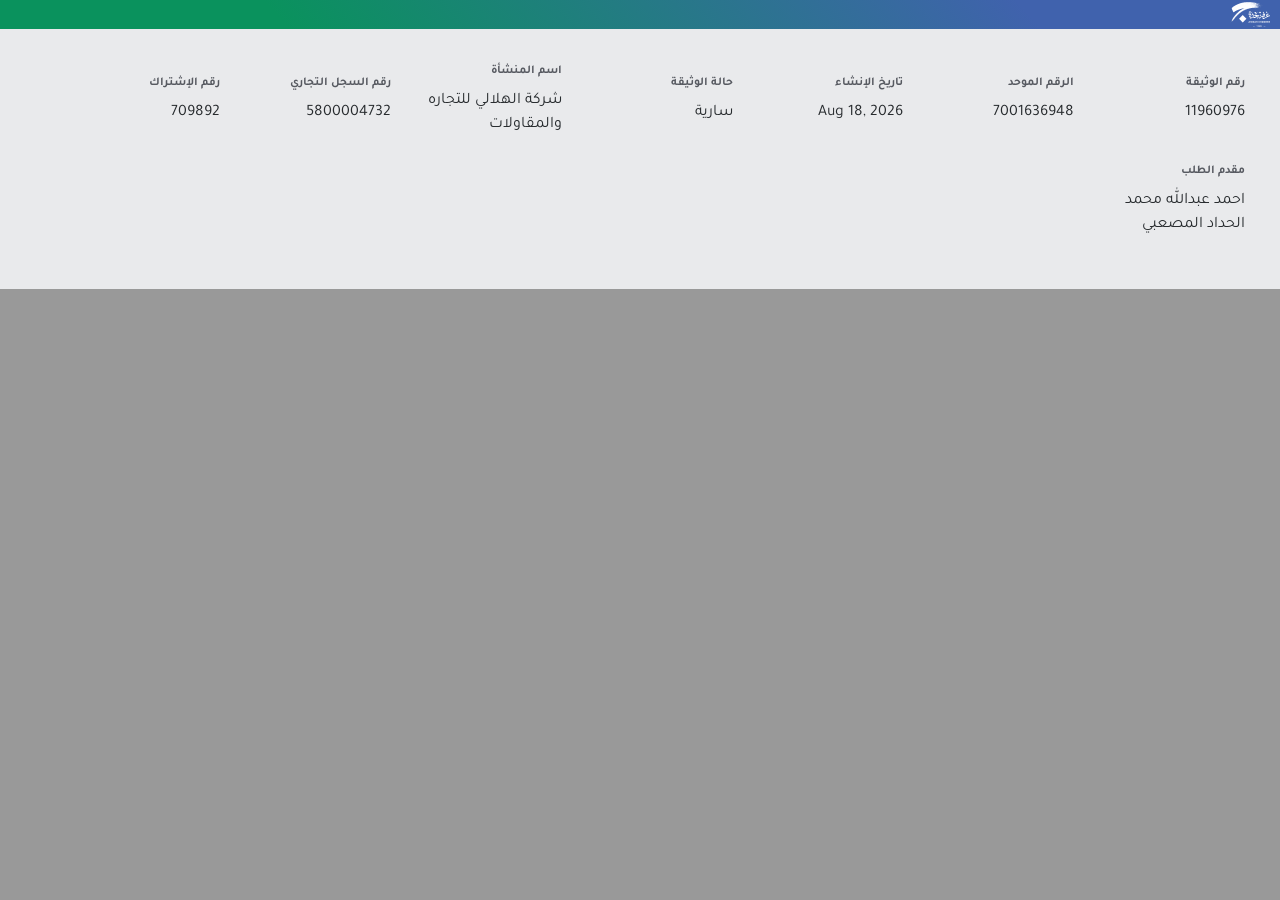
